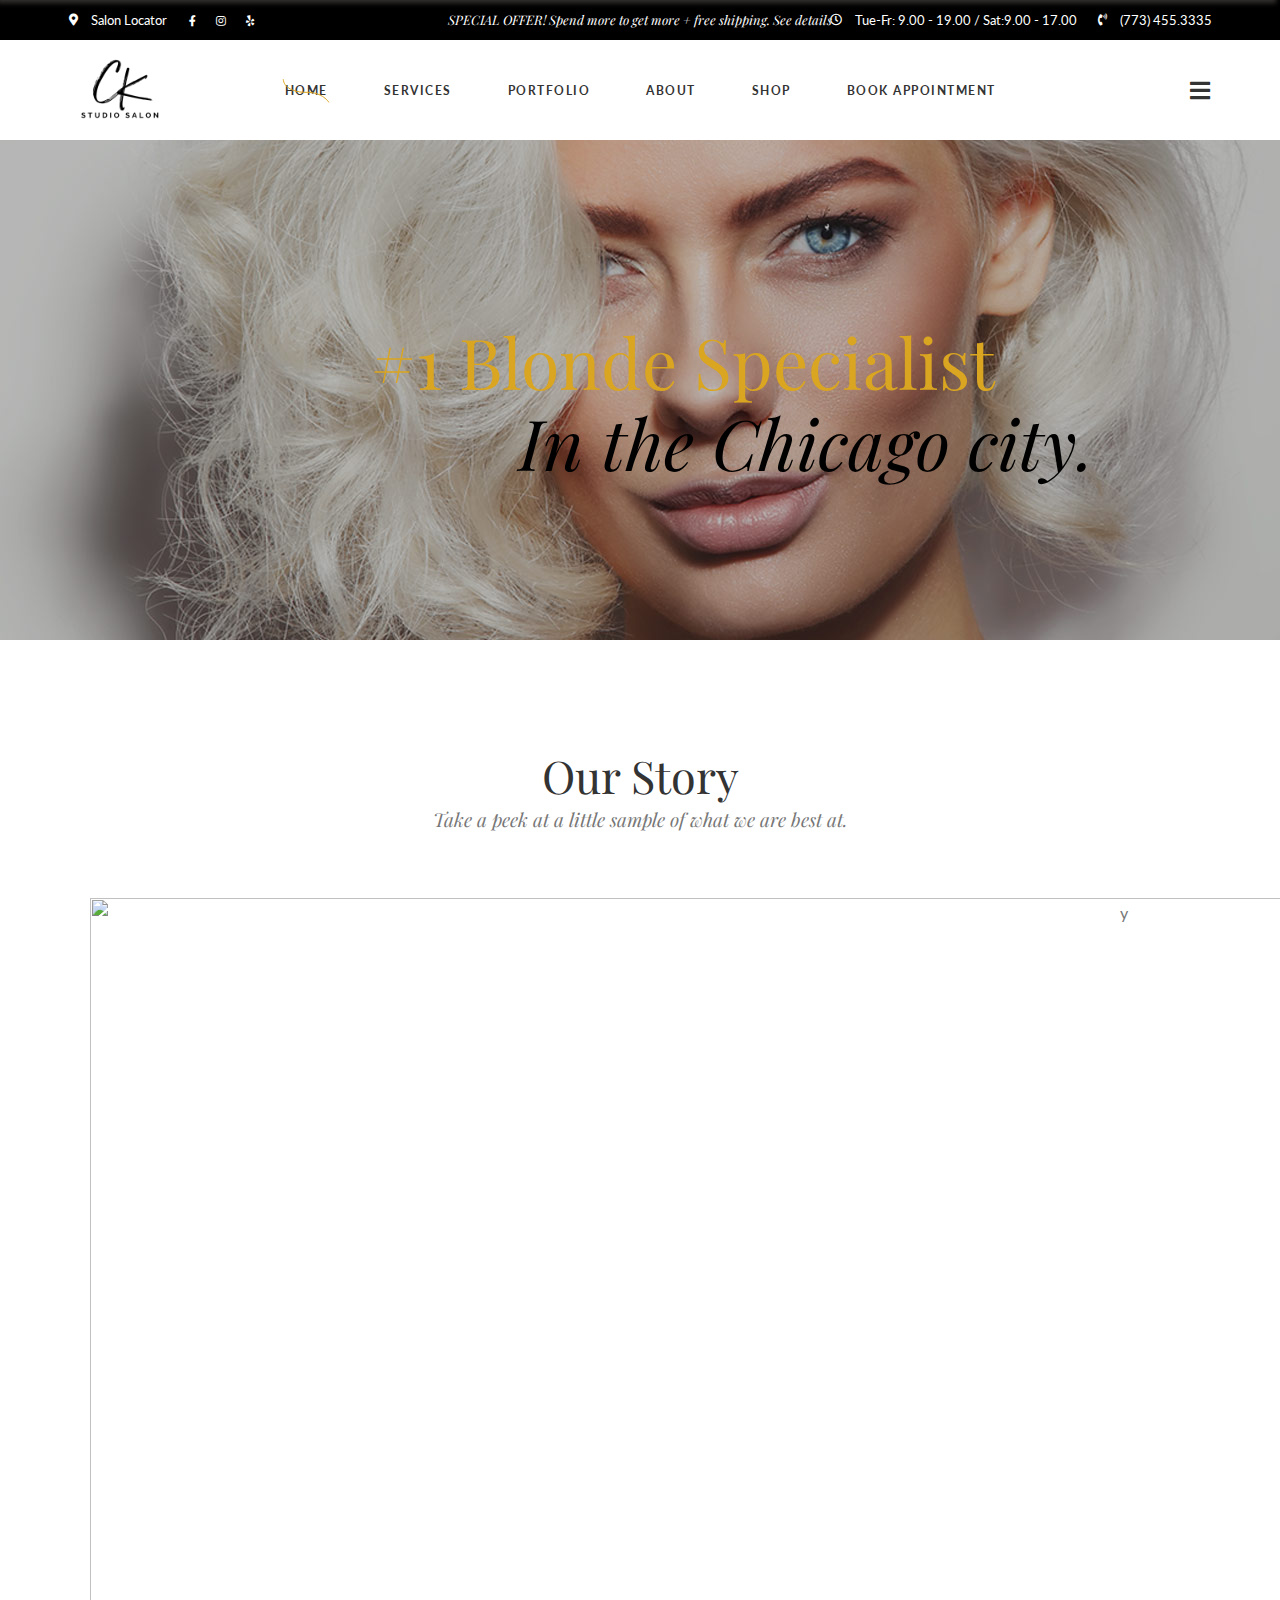
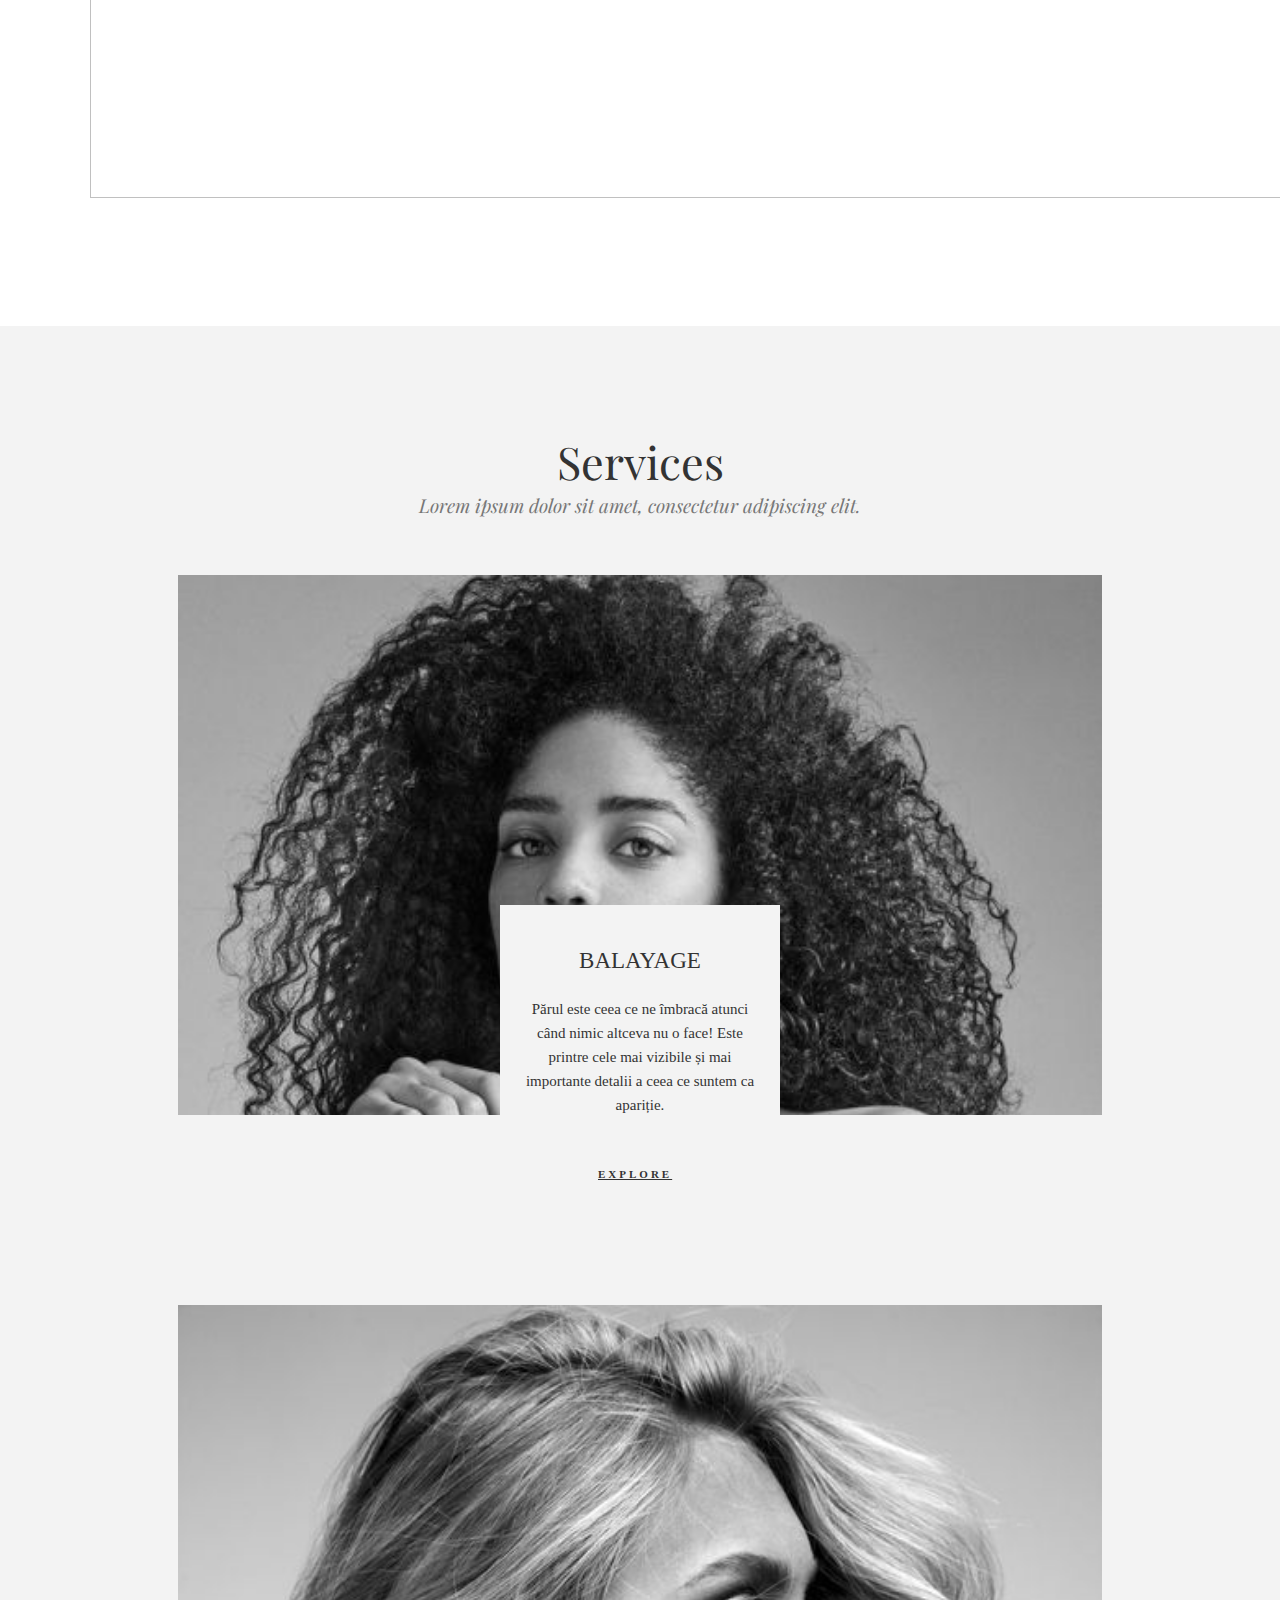
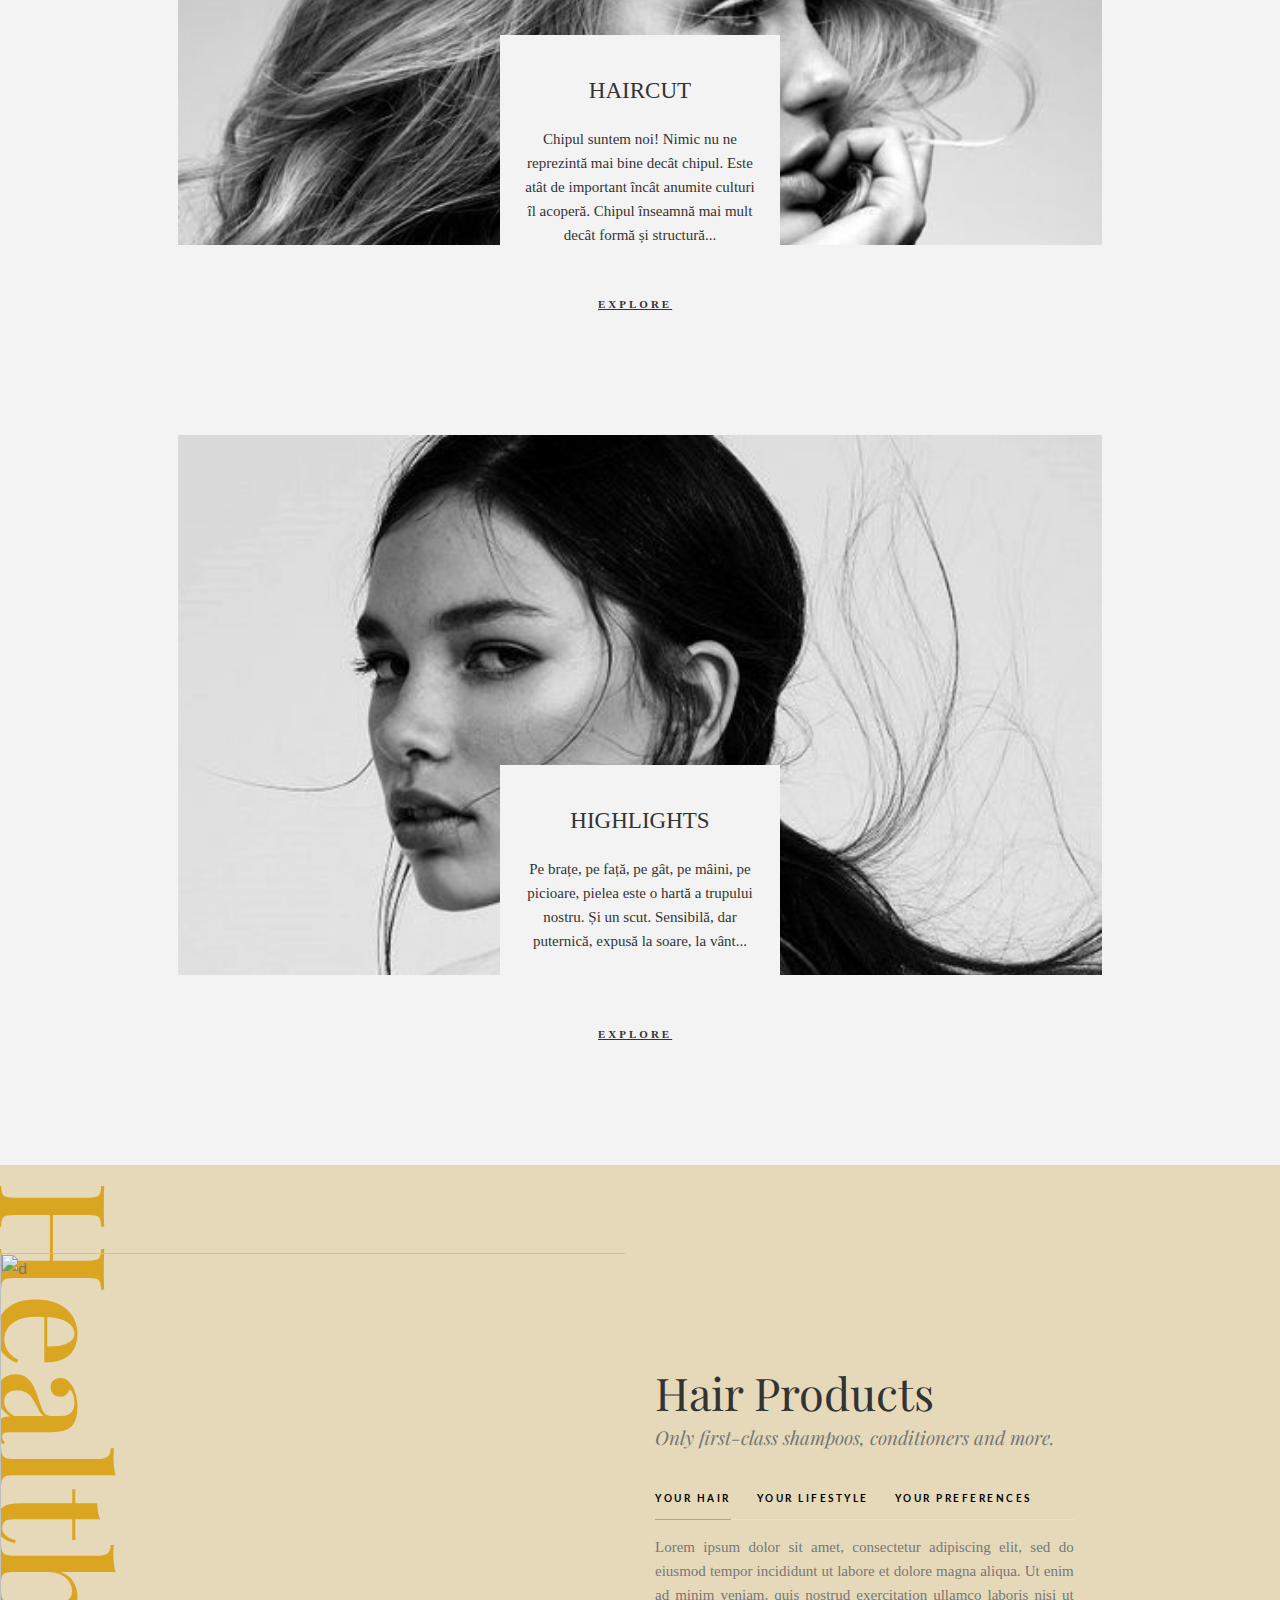
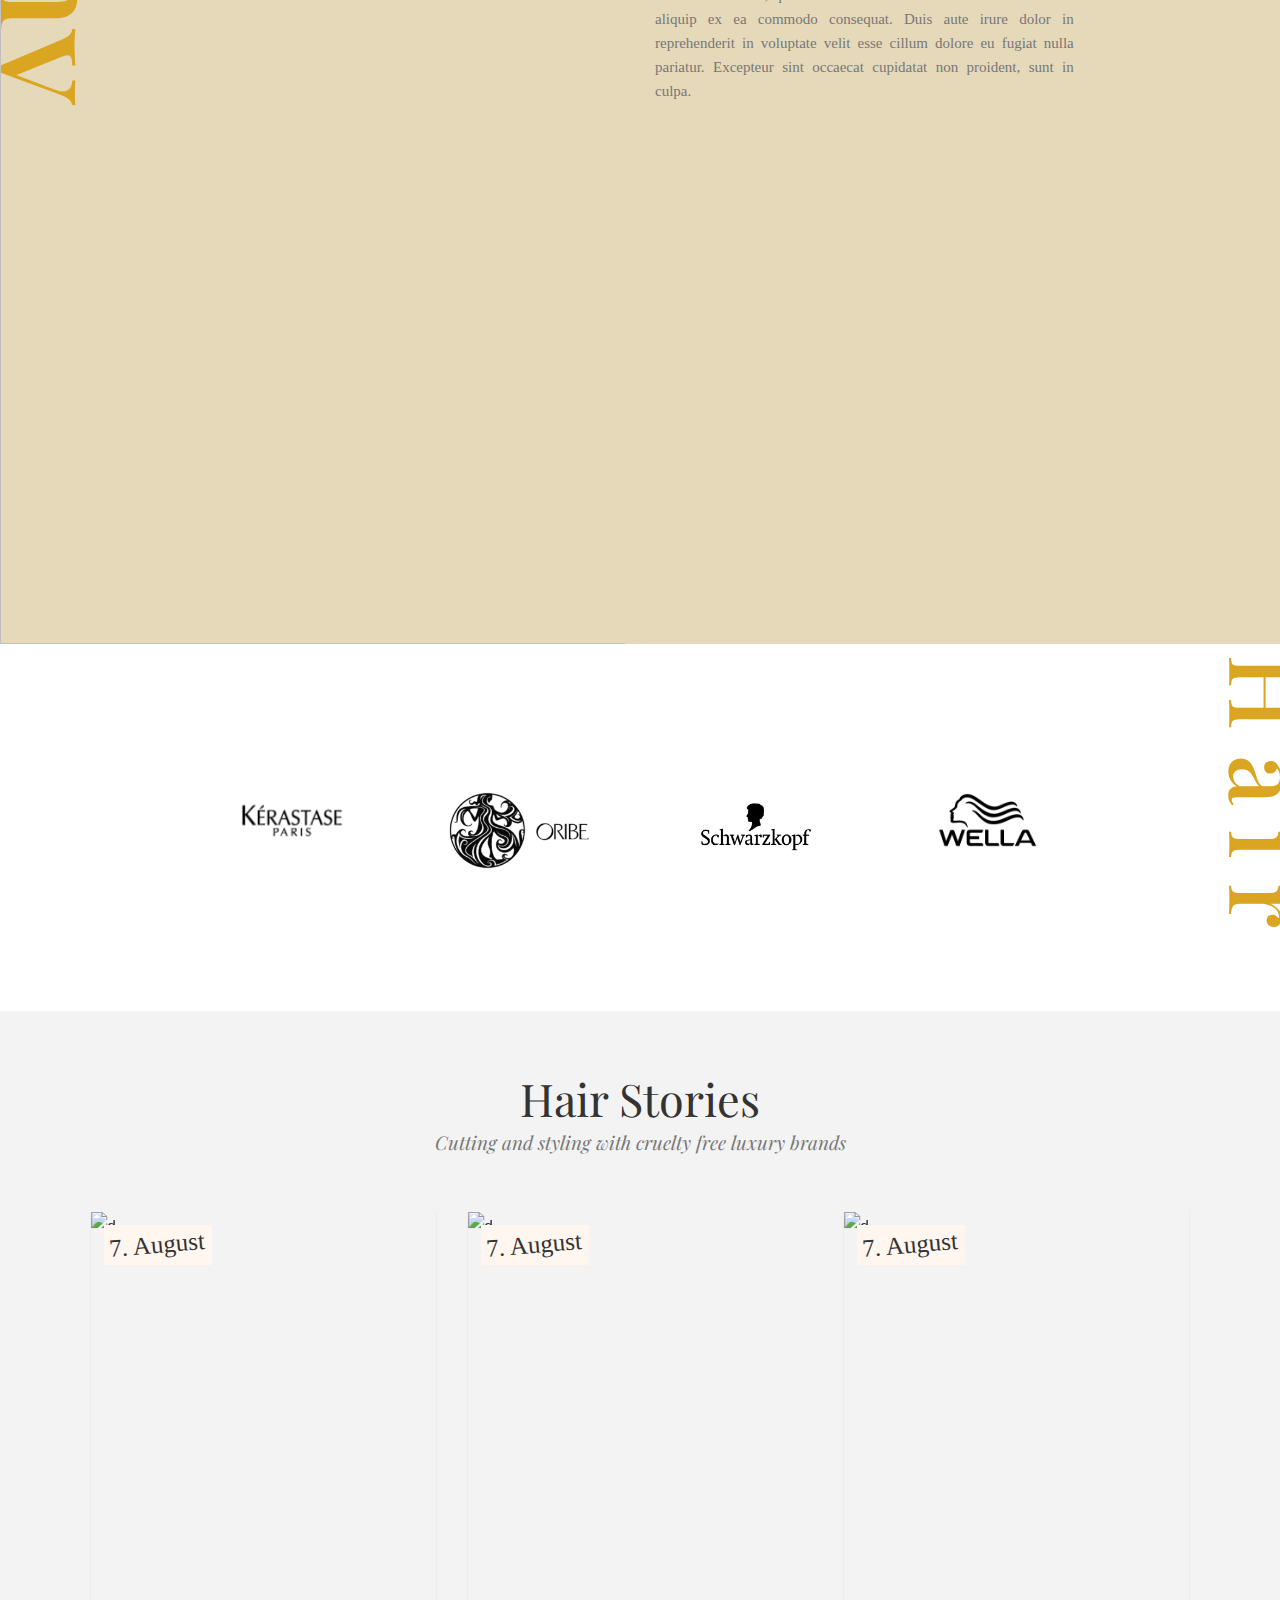
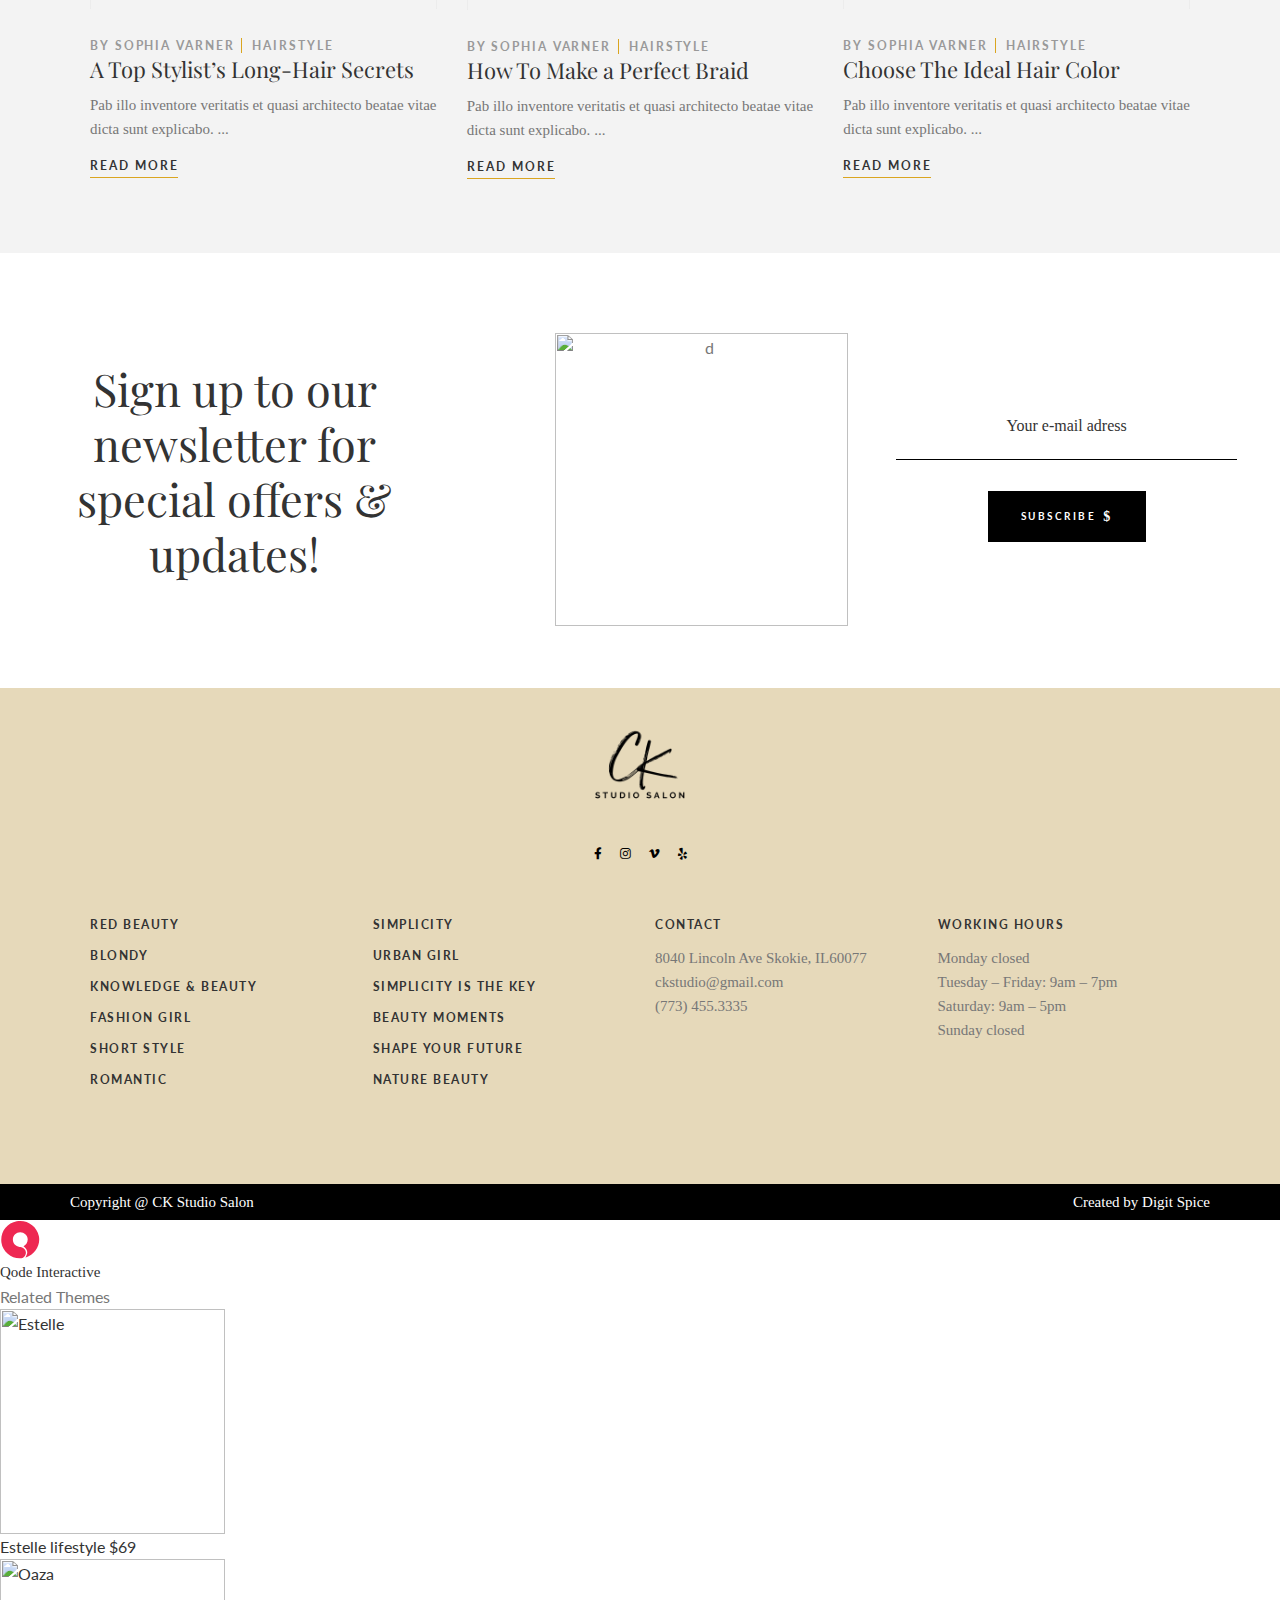
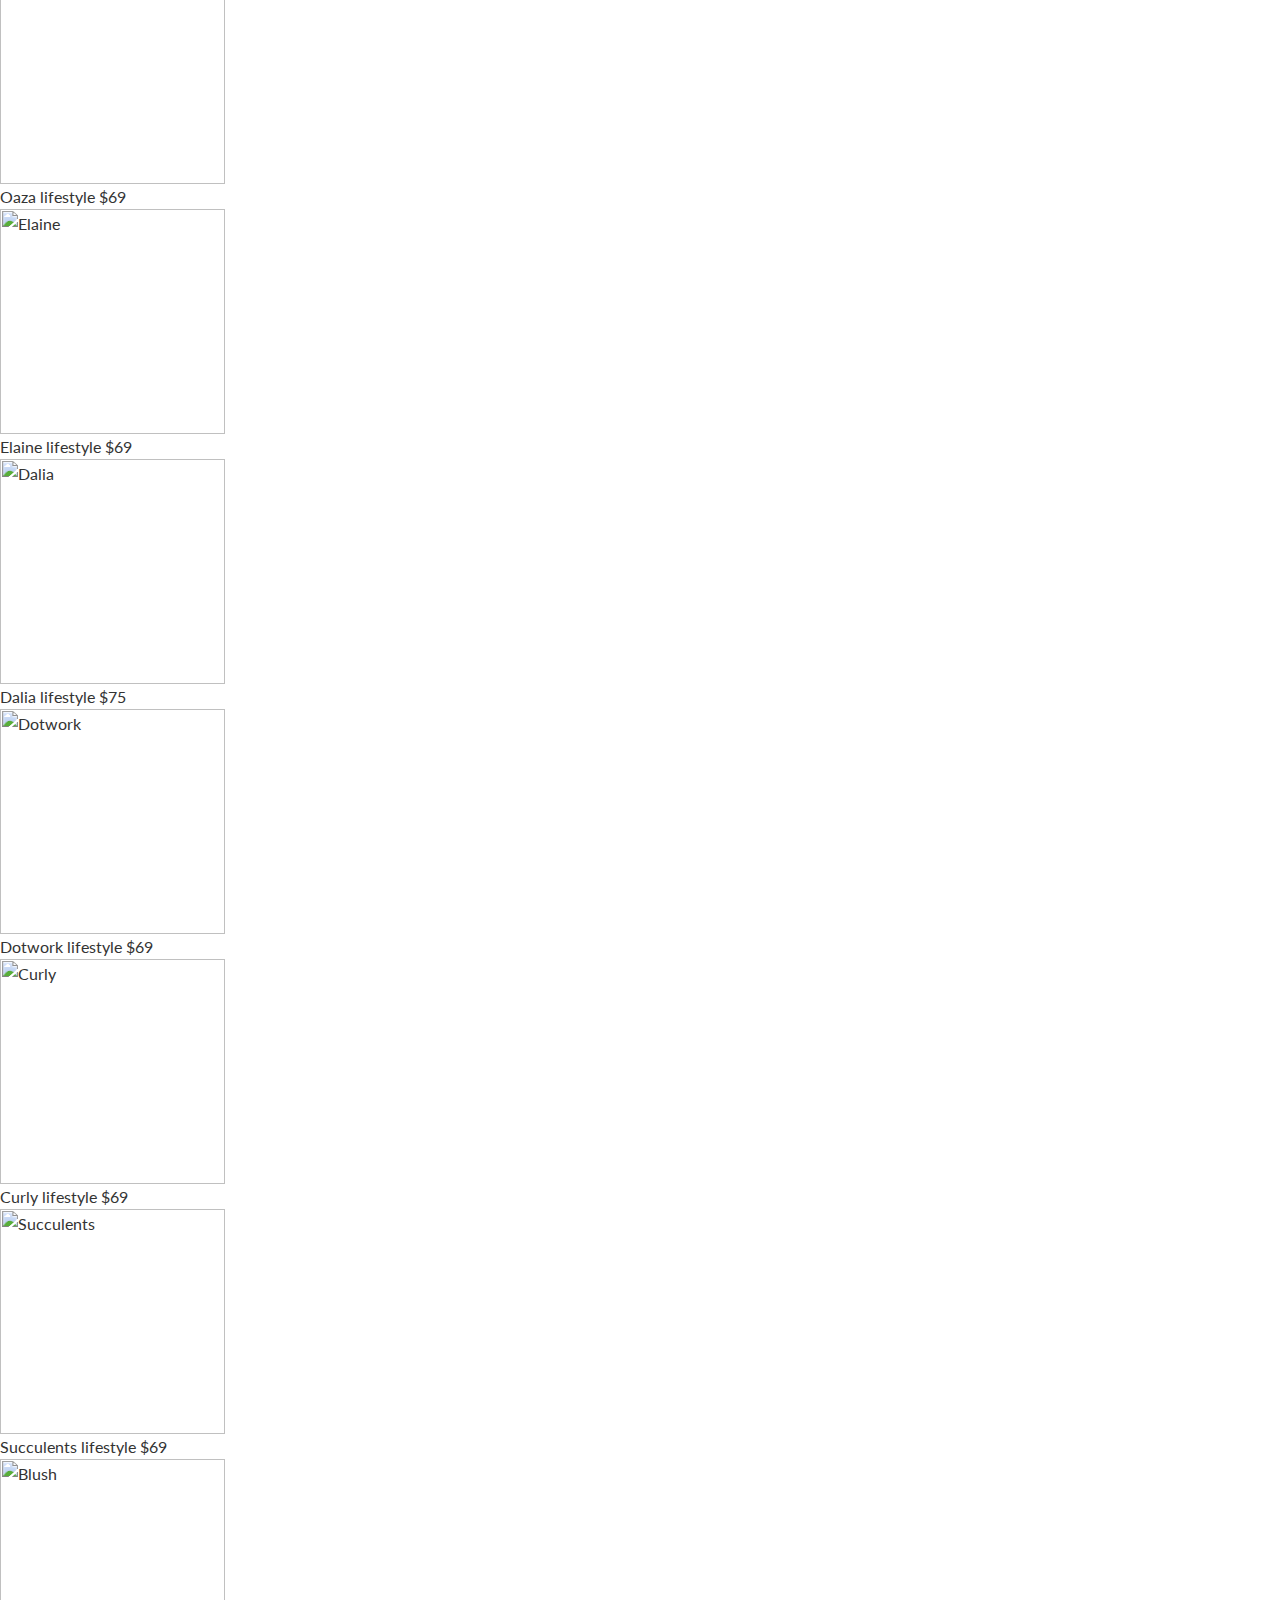
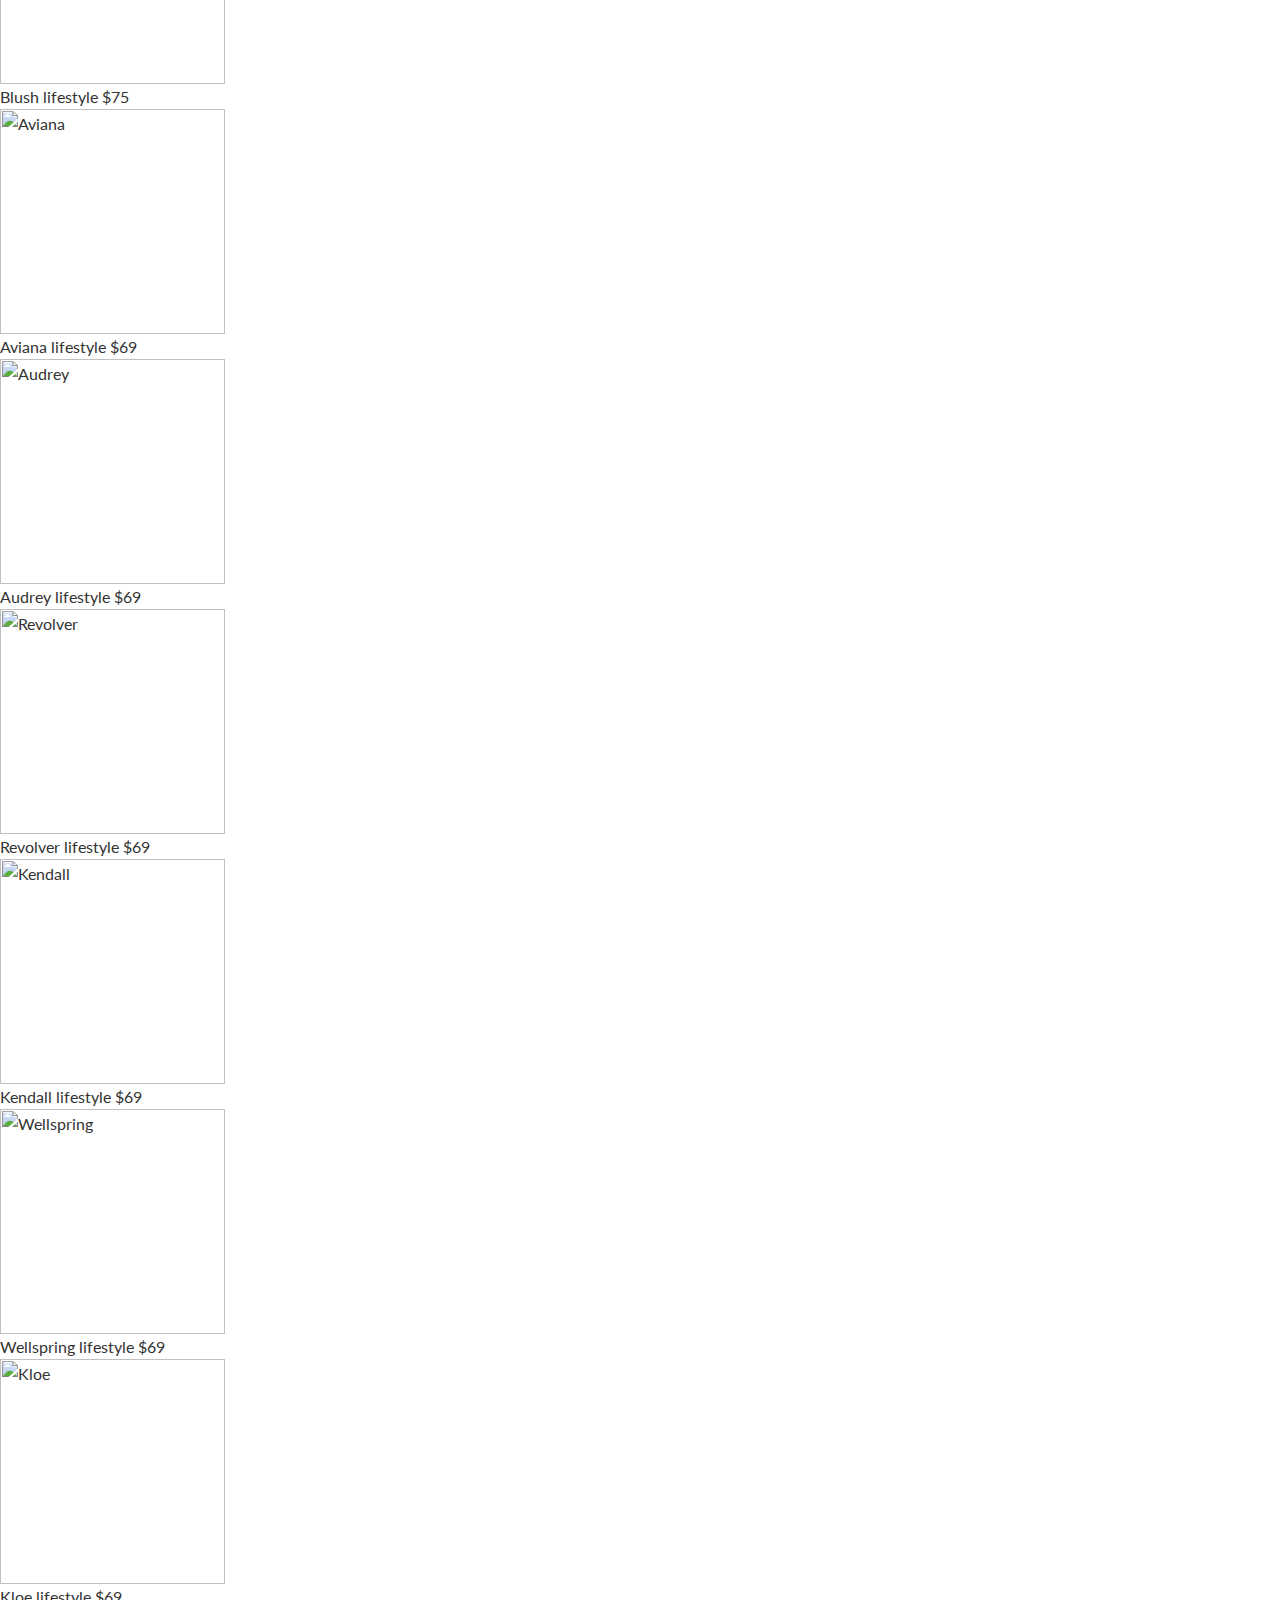
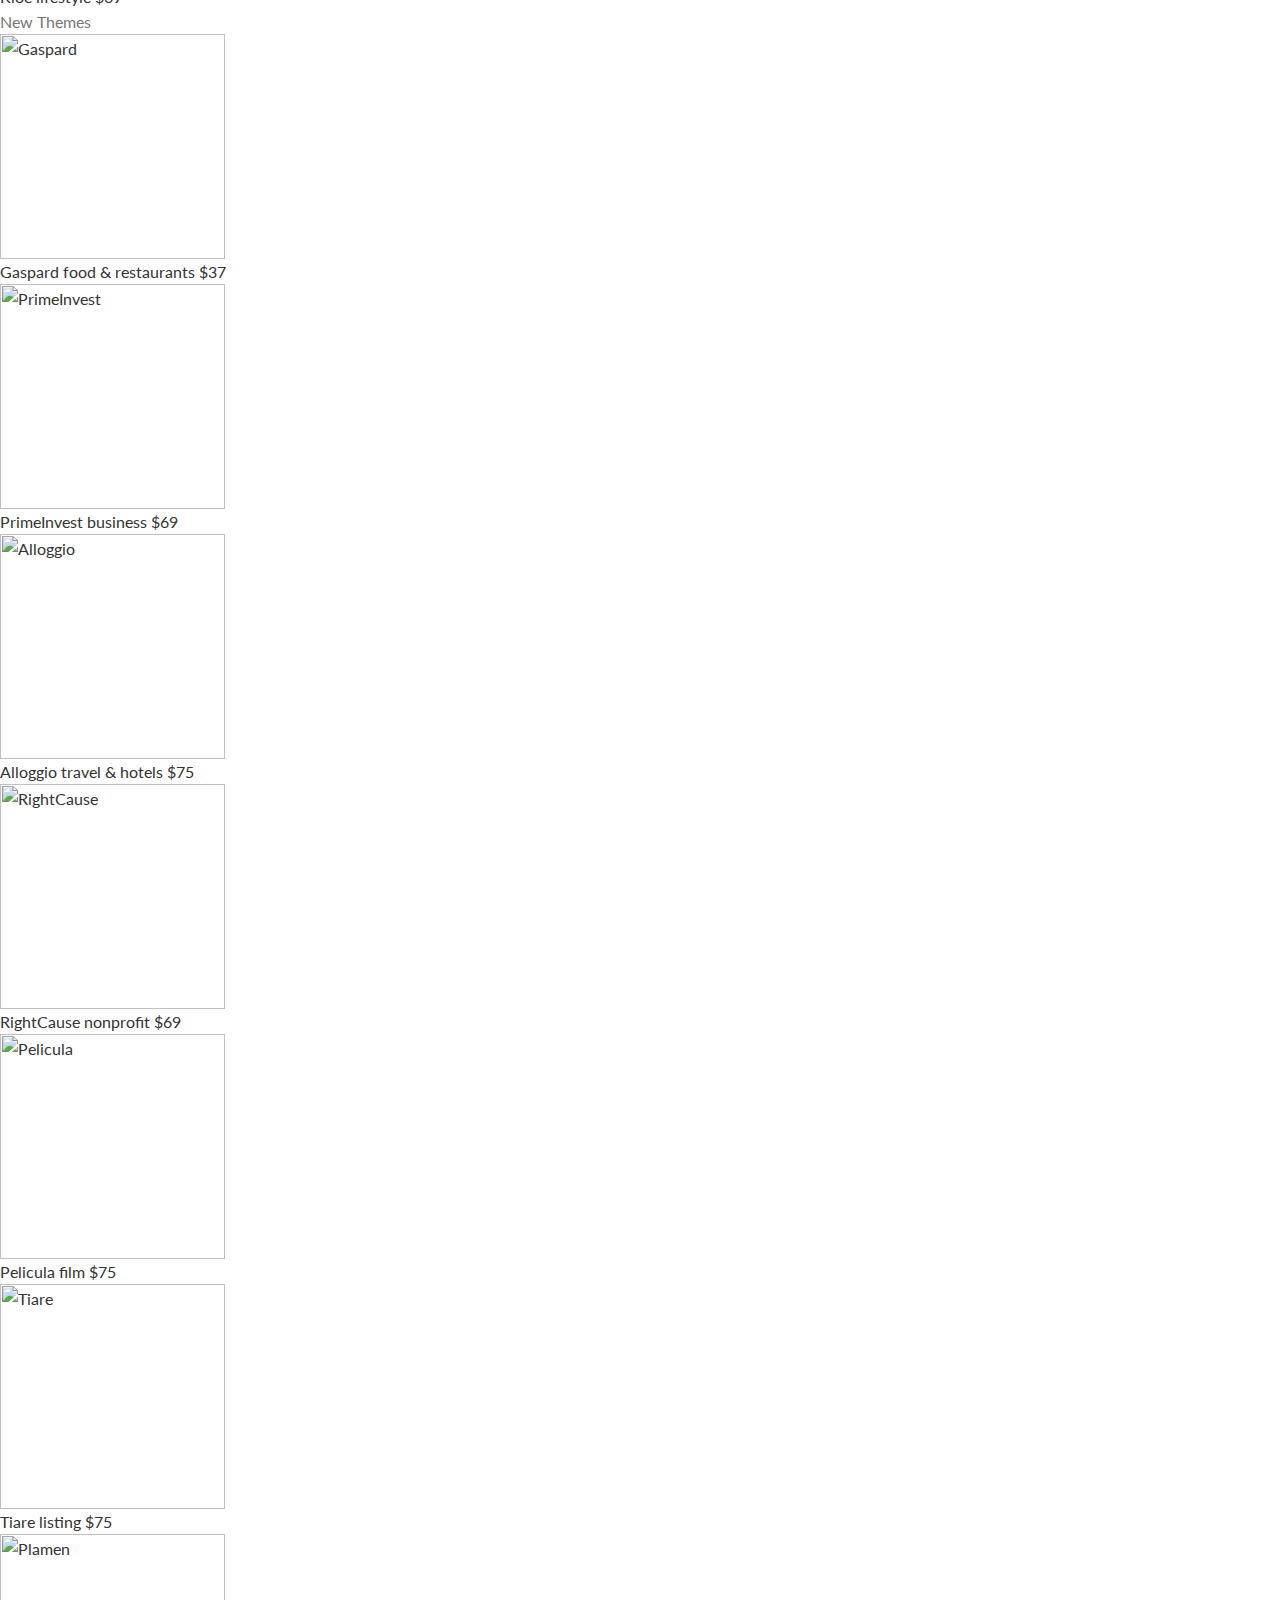
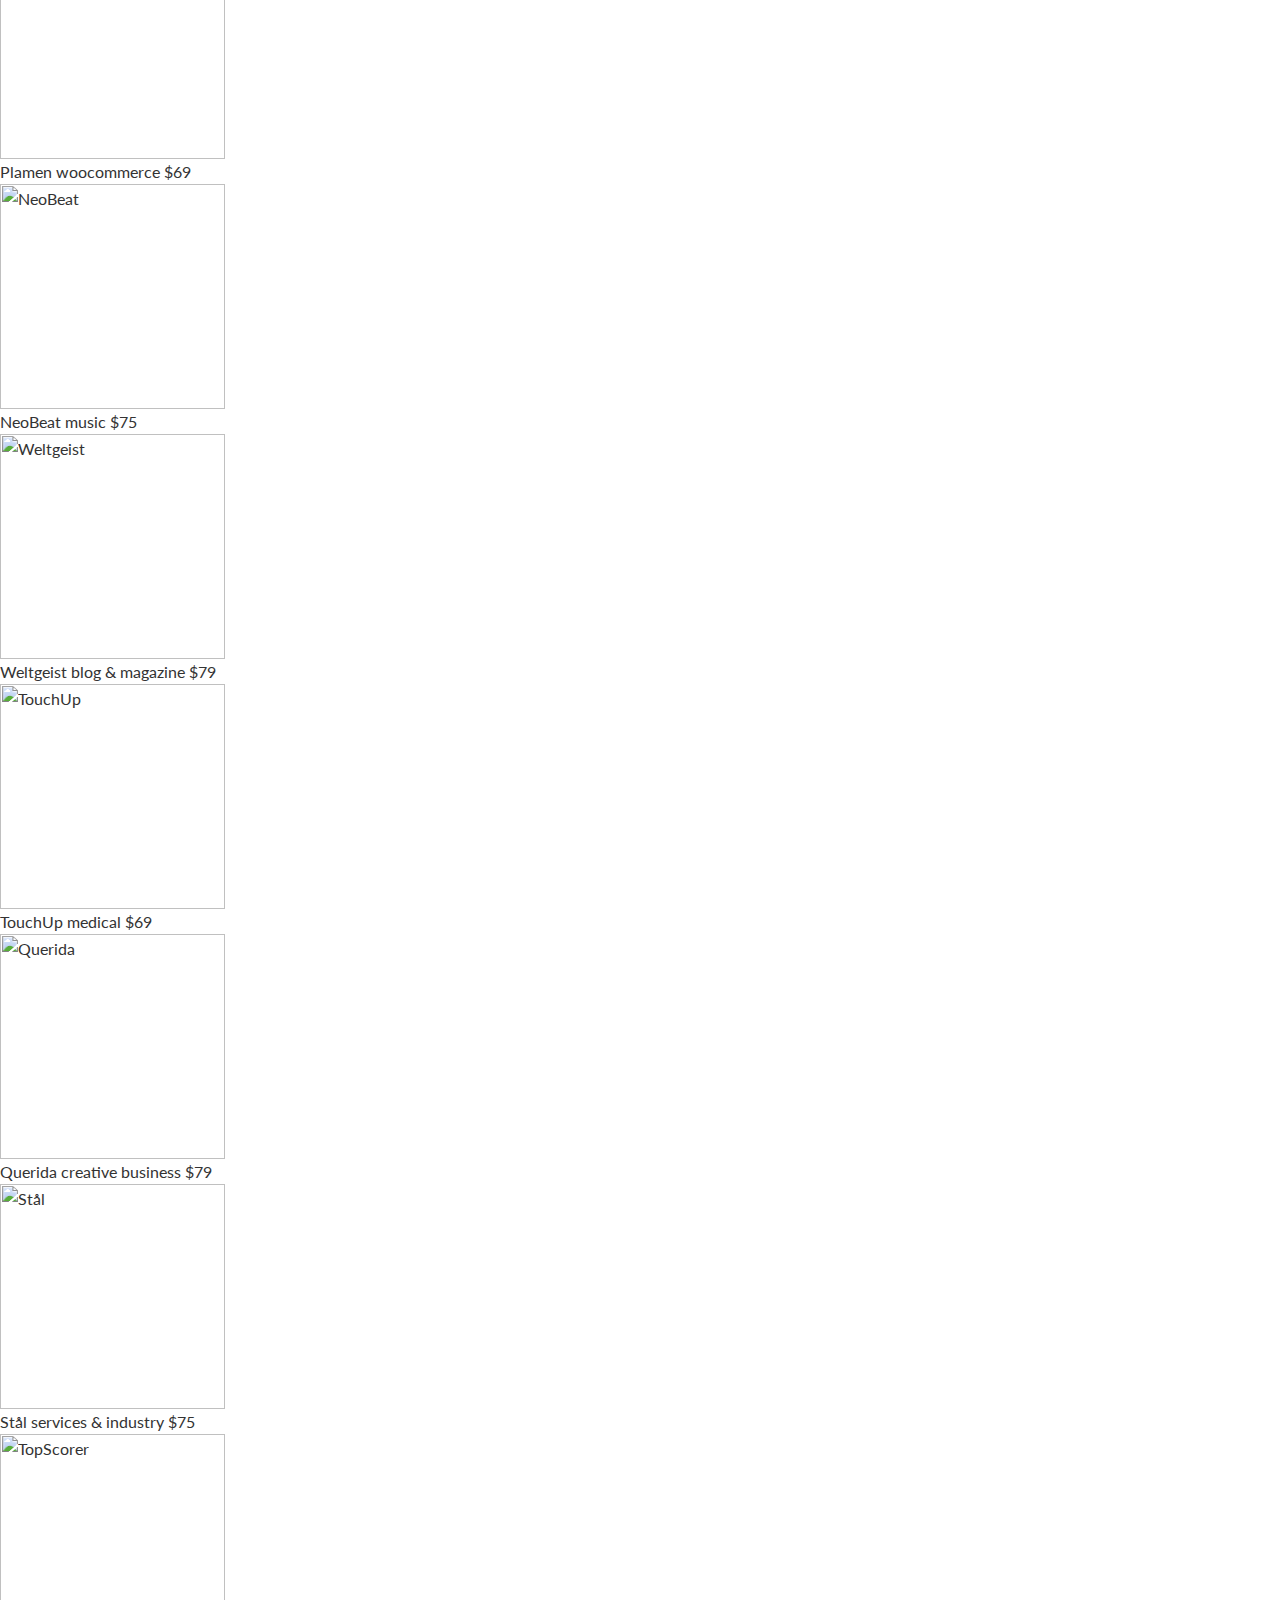
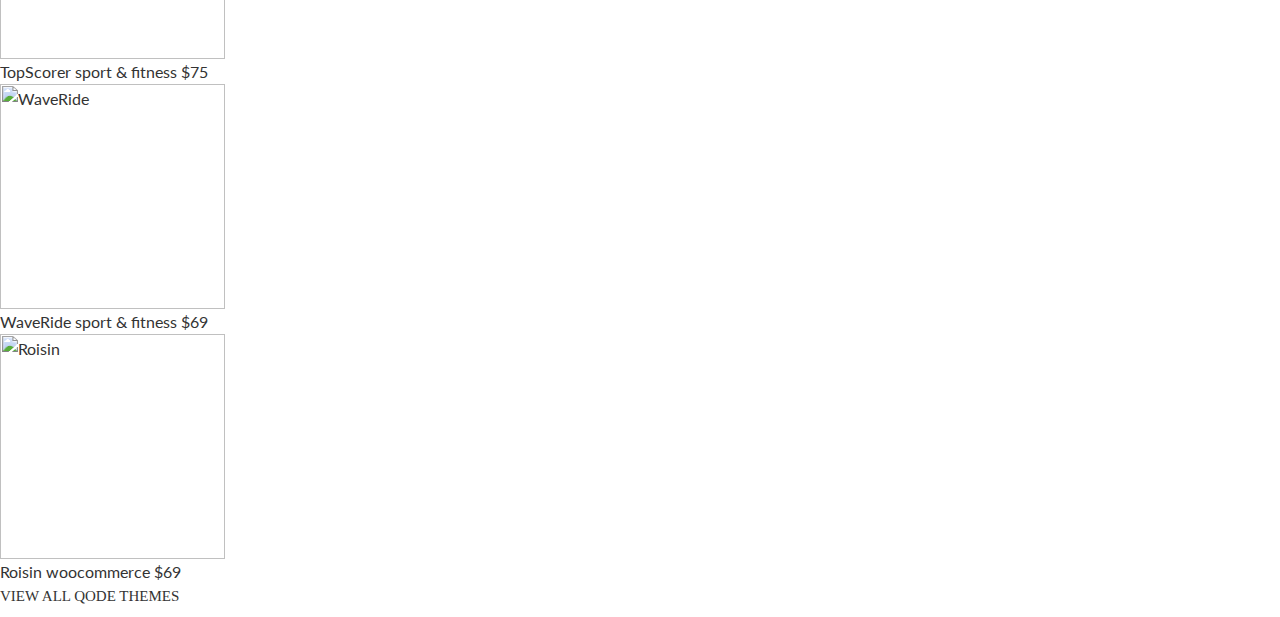
==== index.html @ af86d00f "Updated for client brand logos" ====
<html lang="en-US" class=" js flexbox flexboxlegacy canvas canvastext no-touch hashchange history draganddrop rgba hsla multiplebgs backgroundsize borderimage borderradius boxshadow textshadow opacity cssanimations csscolumns cssgradients cssreflections csstransforms csstransforms3d csstransitions fontface generatedcontent video audio svg inlinesvg svgclippaths js_active  vc_desktop  vc_transform  vc_transform ">
    <head>
        <meta property="og:url" content="">
        <meta property="og:type" content="article">
        <meta property="og:title" content="Hair Stylist">
        <meta property="og:description" content="Best Hair Salon in Chicago IL">
        <meta property="og:image" content="">
        <meta charset="UTF-8">
        <link rel="profile" href="https://gmpg.org/xfn/11">
        <meta name="viewport" content="width=device-width,initial-scale=1,user-scalable=yes">
        <title>CK Studio Salon - Services</title>
        <style type="text/css" media="screen">#ui-datepicker-div.booked_custom_date_picker table.ui-datepicker-calendar tbody td a.ui-state-active,#ui-datepicker-div.booked_custom_date_picker table.ui-datepicker-calendar tbody td a.ui-state-active:hover,body #booked-profile-page input[type=submit].button-primary:hover,body .booked-list-view button.button:hover, body .booked-list-view input[type=submit].button-primary:hover,body table.booked-calendar input[type=submit].button-primary:hover,body .booked-modal input[type=submit].button-primary:hover,body table.booked-calendar th,body table.booked-calendar thead,body table.booked-calendar thead th,body table.booked-calendar .booked-appt-list .timeslot .timeslot-people button:hover,body #booked-profile-page .booked-profile-header,body #booked-profile-page .booked-tabs li.active a,body #booked-profile-page .booked-tabs li.active a:hover,body #booked-profile-page .appt-block .google-cal-button > a:hover,#ui-datepicker-div.booked_custom_date_picker .ui-datepicker-header{ background:#0073AA !important; }body #booked-profile-page input[type=submit].button-primary:hover,body table.booked-calendar input[type=submit].button-primary:hover,body .booked-list-view button.button:hover, body .booked-list-view input[type=submit].button-primary:hover,body .booked-modal input[type=submit].button-primary:hover,body table.booked-calendar th,body table.booked-calendar .booked-appt-list .timeslot .timeslot-people button:hover,body #booked-profile-page .booked-profile-header,body #booked-profile-page .appt-block .google-cal-button > a:hover{ border-color:#0073AA !important; }body table.booked-calendar tr.days,body table.booked-calendar tr.days th,body .booked-calendarSwitcher.calendar,body #booked-profile-page .booked-tabs,#ui-datepicker-div.booked_custom_date_picker table.ui-datepicker-calendar thead,#ui-datepicker-div.booked_custom_date_picker table.ui-datepicker-calendar thead th{ background:#015e8c !important; }body table.booked-calendar tr.days th,body #booked-profile-page .booked-tabs{ border-color:#015e8c !important; }#ui-datepicker-div.booked_custom_date_picker table.ui-datepicker-calendar tbody td.ui-datepicker-today a,#ui-datepicker-div.booked_custom_date_picker table.ui-datepicker-calendar tbody td.ui-datepicker-today a:hover,body #booked-profile-page input[type=submit].button-primary,body table.booked-calendar input[type=submit].button-primary,body .booked-list-view button.button, body .booked-list-view input[type=submit].button-primary,body .booked-list-view button.button, body .booked-list-view input[type=submit].button-primary,body .booked-modal input[type=submit].button-primary,body table.booked-calendar .booked-appt-list .timeslot .timeslot-people button,body #booked-profile-page .booked-profile-appt-list .appt-block.approved .status-block,body #booked-profile-page .appt-block .google-cal-button > a,body .booked-modal p.booked-title-bar,body table.booked-calendar td:hover .date span,body .booked-list-view a.booked_list_date_picker_trigger.booked-dp-active,body .booked-list-view a.booked_list_date_picker_trigger.booked-dp-active:hover,.booked-ms-modal .booked-book-appt /* Multi-Slot Booking */{ background:#56C477; }body #booked-profile-page input[type=submit].button-primary,body table.booked-calendar input[type=submit].button-primary,body .booked-list-view button.button, body .booked-list-view input[type=submit].button-primary,body .booked-list-view button.button, body .booked-list-view input[type=submit].button-primary,body .booked-modal input[type=submit].button-primary,body #booked-profile-page .appt-block .google-cal-button > a,body table.booked-calendar .booked-appt-list .timeslot .timeslot-people button,body .booked-list-view a.booked_list_date_picker_trigger.booked-dp-active,body .booked-list-view a.booked_list_date_picker_trigger.booked-dp-active:hover{ border-color:#56C477; }body .booked-modal .bm-window p i.fa,body .booked-modal .bm-window a,body .booked-appt-list .booked-public-appointment-title,body .booked-modal .bm-window p.appointment-title,.booked-ms-modal.visible:hover .booked-book-appt{ color:#56C477; }.booked-appt-list .timeslot.has-title .booked-public-appointment-title { color:inherit; }</style><style type="text/css" data-type="vc_shortcodes-custom-css">.vc_custom_1565775804447{padding-top: 108px !important;padding-bottom: 128px !important;}.vc_custom_1565776200757{padding-top: 108px !important;}.vc_custom_1565776392059{padding-top: 20px !important;padding-bottom: 56px !important;}.vc_custom_1566375035101{padding-top: 113px !important;padding-bottom: 63px !important;}.vc_custom_1566379759890{padding-top: 130px !important;padding-bottom: 54px !important;}.vc_custom_1567413744967{padding-top: 128px !important;padding-right: 0px !important;padding-bottom: 125px !important;padding-left: 0px !important;}</style>
        
      
        <link rel="dns-prefetch" href="//export.qodethemes.com">
        <link rel="dns-prefetch" href="//maps.googleapis.com">
        <link rel="dns-prefetch" href="//static.zdassets.com">
        <link rel="dns-prefetch" href="//fonts.googleapis.com">
        <link rel="dns-prefetch" href="//s.w.org">
        
        <script type="text/javascript">
                    window._wpemojiSettings = {"baseUrl":"https:\/\/s.w.org\/images\/core\/emoji\/12.0.0-1\/72x72\/","ext":".png","svgUrl":"https:\/\/s.w.org\/images\/core\/emoji\/12.0.0-1\/svg\/","svgExt":".svg","source":{"concatemoji":"https:\/\/lella.qodeinteractive.com\/wp-includes\/js\/wp-emoji-release.min.js?ver=5.2.6"}};
                    !function(a,b,c){function d(a,b){var c=String.fromCharCode;l.clearRect(0,0,k.width,k.height),l.fillText(c.apply(this,a),0,0);var d=k.toDataURL();l.clearRect(0,0,k.width,k.height),l.fillText(c.apply(this,b),0,0);var e=k.toDataURL();return d===e}function e(a){var b;if(!l||!l.fillText)return!1;switch(l.textBaseline="top",l.font="600 32px Arial",a){case"flag":return!(b=d([55356,56826,55356,56819],[55356,56826,8203,55356,56819]))&&(b=d([55356,57332,56128,56423,56128,56418,56128,56421,56128,56430,56128,56423,56128,56447],[55356,57332,8203,56128,56423,8203,56128,56418,8203,56128,56421,8203,56128,56430,8203,56128,56423,8203,56128,56447]),!b);case"emoji":return b=d([55357,56424,55356,57342,8205,55358,56605,8205,55357,56424,55356,57340],[55357,56424,55356,57342,8203,55358,56605,8203,55357,56424,55356,57340]),!b}return!1}function f(a){var c=b.createElement("script");c.src=a,c.defer=c.type="text/javascript",b.getElementsByTagName("head")[0].appendChild(c)}var g,h,i,j,k=b.createElement("canvas"),l=k.getContext&&k.getContext("2d");for(j=Array("flag","emoji"),c.supports={everything:!0,everythingExceptFlag:!0},i=0;i<j.length;i++)c.supports[j[i]]=e(j[i]),c.supports.everything=c.supports.everything&&c.supports[j[i]],"flag"!==j[i]&&(c.supports.everythingExceptFlag=c.supports.everythingExceptFlag&&c.supports[j[i]]);c.supports.everythingExceptFlag=c.supports.everythingExceptFlag&&!c.supports.flag,c.DOMReady=!1,c.readyCallback=function(){c.DOMReady=!0},c.supports.everything||(h=function(){c.readyCallback()},b.addEventListener?(b.addEventListener("DOMContentLoaded",h,!1),a.addEventListener("load",h,!1)):(a.attachEvent("onload",h),b.attachEvent("onreadystatechange",function(){"complete"===b.readyState&&c.readyCallback()})),g=c.source||{},g.concatemoji?f(g.concatemoji):g.wpemoji&&g.twemoji&&(f(g.twemoji),f(g.wpemoji)))}(window,document,window._wpemojiSettings);
                </script><script src="https://lella.qodeinteractive.com/wp-includes/js/wp-emoji-release.min.js?ver=5.2.6" type="text/javascript" defer=""></script>
        <style type="text/css">
        img.wp-smiley,
        img.emoji {
            display: inline !important;
            border: none !important;
            box-shadow: none !important;
            height: 1em !important;
            width: 1em !important;
            margin: 0 .07em !important;
            vertical-align: -0.1em !important;
            background: none !important;
            padding: 0 !important;
        }
        </style>
        <link rel="stylesheet" href="content/cache/minify/62bb8.css" media="all">
        <link rel="stylesheet" id="rabbit_css-css" href="https://export.qodethemes.com/_toolbar/assets/css/rbt-modules.css?ver=5.2.6" type="text/css" media="all">
        <link rel="stylesheet" href="content/cache/minify/edd85.css" media="all">
        <style id="rs-plugin-settings-inline-css" type="text/css">
        #rs-demo-id {}
        .lella2.tparrows {
          background: transparent 
        }
        
        .lella2.tparrows:hover {
          background: transparent
        }
          
        .lella2.tparrows:before {
          font-family:'LinearIcons-Free';
          color: #fff;
          font-size:40px;
          transition: transform .25s ease-in-out
        }
        
        .lella2.tparrows:hover:before {
          transform: translateX(0)
        }
        
        .lella2.tparrows.tp-leftarrow:before {  
          content:'\e879';
        }
        
        .lella2.tparrows.tp-leftarrow:hover:before {  
          transform: translateX(-3px)
        }
        
        .lella2.tparrows.tp-rightarrow:before {  
          content:'\e87a';
        }
        
        .lella2.tparrows.tp-rightarrow:hover:before {
          transform: translateX(3px)
        }
        .tp-bullet {
          display: inline-block;
          vertical-align: middle;
          padding: 0;
          margin: 0 6px;
          background: transparent;
          border: 0;
          border-radius: 0;
          outline: none;
          -webkit-appearance: none;
        }
        
        .tp-bullet span {
          position: relative;
          display: inline-block;
          vertical-align: middle;
          width: 14px;
          height: 14px;
          border-radius: 3em;
          background-color: transparent;
          border: 1px solid goldenrod;
          box-sizing: border-box;
        
          transition: background-color .2s ease-out, border .2s ease-out;
        }
        
        .tp-bullet span:after {
          content: '';
          display: block;
          width: 2px;
          height: 2px;
          position: absolute;
          top: 50%;
          left: 50%;
          transform: translateX(-50%) translateY(-50%);
          background-color: goldenrod;
        
          transition: background-color .2s ease-out;
        }
        
        .tp-bullet:hover,
        .tp-bullet.selected {
          background-color: transparent;
        }
        
        .tp-bullet:hover span,
        .tp-bullet.selected span {
          background-color: goldenrod;
        }
        
        
        .tp-bullet:hover span:after,
        .tp-bullet.selected span:after {
          background-color: #fff;
        }
        </style>
        <style id="woocommerce-inline-inline-css" type="text/css">
        .woocommerce form .form-row .required { visibility: visible; }
        </style>
        <link rel="stylesheet" href="content/cache/minify/c2b2b.css" media="all">
        <style id="lella-elated-woo-inline-css" type="text/css">
        .page-id-311 .eltdf-top-bar { background-color: rgba(0, 0, 0, 1);}.page-id-311 .eltdf-content .eltdf-content-inner > .eltdf-container > .eltdf-container-inner, .page-id-311 .eltdf-content .eltdf-content-inner > .eltdf-full-width > .eltdf-full-width-inner { padding: 0px 0 0 0;}.page-id-311 .eltdf-content .eltdf-content-inner > .eltdf-container > .eltdf-container-inner, .page-id-311 .eltdf-content .eltdf-content-inner > .eltdf-full-width > .eltdf-full-width-inner { padding: 0px 0 0 0;}.page-id-311 .eltdf-page-header .eltdf-menu-area { height: 100px !important;}
        </style>
        <link rel="stylesheet" href="content/cache/minify/cfd47.css" media="all">
        <link rel="stylesheet" id="lella-elated-google-fonts-css" href="https://fonts.googleapis.com/css?family=Playfair+Display%3A300%2C400%2C400i%2C700%2C700i%7CLato%3A300%2C400%2C400i%2C700%2C700i%7CPT+Sans+Narrow%3A300%2C400%2C400i%2C700%2C700i%7COpen+Sans%3A300%2C400%2C400i%2C700%2C700i&amp;subset=latin-ext&amp;ver=1.0.0" type="text/css" media="all">
        <!--[if lt IE 9]>
        <link rel='stylesheet' id='vc_lte_ie9-css'  href='https://lella.qodeinteractive.com/wp-content/plugins/js_composer/assets/css/vc_lte_ie9.min.css' type='text/css' media='screen' />
        <![endif]-->
        <link rel="stylesheet" href="content/cache/minify/e7b8b.css" media="all">
        <script src="content/cache/minify/2044c.js"></script>
        <script type="text/javascript">
        /* <![CDATA[ */
        var wc_add_to_cart_params = {"ajax_url":"\/wp-admin\/admin-ajax.php","wc_ajax_url":"\/?wc-ajax=%%endpoint%%","i18n_view_cart":"View cart","cart_url":"https:\/\/lella.qodeinteractive.com\/cart\/","is_cart":"","cart_redirect_after_add":"no"};
        /* ]]> */
        </script>
        <script src="content/cache/minify/f1253.js"></script>
        <script type="text/javascript">
        var mejsL10n = {"language":"en","strings":{"mejs.install-flash":"You are using a browser that does not have Flash player enabled or installed. Please turn on your Flash player plugin or download the latest version from https:\/\/get.adobe.com\/flashplayer\/","mejs.fullscreen-off":"Turn off Fullscreen","mejs.fullscreen-on":"Go Fullscreen","mejs.download-video":"Download Video","mejs.fullscreen":"Fullscreen","mejs.time-jump-forward":["Jump forward 1 second","Jump forward %1 seconds"],"mejs.loop":"Toggle Loop","mejs.play":"Play","mejs.pause":"Pause","mejs.close":"Close","mejs.time-slider":"Time Slider","mejs.time-help-text":"Use Left\/Right Arrow keys to advance one second, Up\/Down arrows to advance ten seconds.","mejs.time-skip-back":["Skip back 1 second","Skip back %1 seconds"],"mejs.captions-subtitles":"Captions\/Subtitles","mejs.captions-chapters":"Chapters","mejs.none":"None","mejs.mute-toggle":"Mute Toggle","mejs.volume-help-text":"Use Up\/Down Arrow keys to increase or decrease volume.","mejs.unmute":"Unmute","mejs.mute":"Mute","mejs.volume-slider":"Volume Slider","mejs.video-player":"Video Player","mejs.audio-player":"Audio Player","mejs.ad-skip":"Skip ad","mejs.ad-skip-info":["Skip in 1 second","Skip in %1 seconds"],"mejs.source-chooser":"Source Chooser","mejs.stop":"Stop","mejs.speed-rate":"Speed Rate","mejs.live-broadcast":"Live Broadcast","mejs.afrikaans":"Afrikaans","mejs.albanian":"Albanian","mejs.arabic":"Arabic","mejs.belarusian":"Belarusian","mejs.bulgarian":"Bulgarian","mejs.catalan":"Catalan","mejs.chinese":"Chinese","mejs.chinese-simplified":"Chinese (Simplified)","mejs.chinese-traditional":"Chinese (Traditional)","mejs.croatian":"Croatian","mejs.czech":"Czech","mejs.danish":"Danish","mejs.dutch":"Dutch","mejs.english":"English","mejs.estonian":"Estonian","mejs.filipino":"Filipino","mejs.finnish":"Finnish","mejs.french":"French","mejs.galician":"Galician","mejs.german":"German","mejs.greek":"Greek","mejs.haitian-creole":"Haitian Creole","mejs.hebrew":"Hebrew","mejs.hindi":"Hindi","mejs.hungarian":"Hungarian","mejs.icelandic":"Icelandic","mejs.indonesian":"Indonesian","mejs.irish":"Irish","mejs.italian":"Italian","mejs.japanese":"Japanese","mejs.korean":"Korean","mejs.latvian":"Latvian","mejs.lithuanian":"Lithuanian","mejs.macedonian":"Macedonian","mejs.malay":"Malay","mejs.maltese":"Maltese","mejs.norwegian":"Norwegian","mejs.persian":"Persian","mejs.polish":"Polish","mejs.portuguese":"Portuguese","mejs.romanian":"Romanian","mejs.russian":"Russian","mejs.serbian":"Serbian","mejs.slovak":"Slovak","mejs.slovenian":"Slovenian","mejs.spanish":"Spanish","mejs.swahili":"Swahili","mejs.swedish":"Swedish","mejs.tagalog":"Tagalog","mejs.thai":"Thai","mejs.turkish":"Turkish","mejs.ukrainian":"Ukrainian","mejs.vietnamese":"Vietnamese","mejs.welsh":"Welsh","mejs.yiddish":"Yiddish"}};
        </script>
        <script src="content/cache/minify/864c2.js"></script>
        <script type="text/javascript">
        /* <![CDATA[ */
        var _wpmejsSettings = {"pluginPath":"\/wp-includes\/js\/mediaelement\/","classPrefix":"mejs-","stretching":"responsive"};
        /* ]]> */
        </script>
        <link rel="https://api.w.org/" href="https://lella.qodeinteractive.com/wp-json/">
        
        <link rel="canonical" href="">
        <link rel="shortlink" href="">
        
        
    
        
         <noscript><style>.woocommerce-product-gallery{ opacity: 1 !important; }</style></noscript>
        <meta name="generator" content="">
        <meta name="generator" content="">
        <link rel="icon" href="" sizes="32x32">
        <link rel="icon" href="" sizes="192x192">
        <link rel="apple-touch-icon-precomposed" href="">
        <meta name="msapplication-TileImage" content="">
        <script type="text/javascript">function setREVStartSize(a){try{var b,c=document.getElementById(a.c).parentNode.offsetWidth;if(c=0===c||isNaN(c)?window.innerWidth:c,a.tabw=void 0===a.tabw?0:parseInt(a.tabw),a.thumbw=void 0===a.thumbw?0:parseInt(a.thumbw),a.tabh=void 0===a.tabh?0:parseInt(a.tabh),a.thumbh=void 0===a.thumbh?0:parseInt(a.thumbh),a.tabhide=void 0===a.tabhide?0:parseInt(a.tabhide),a.thumbhide=void 0===a.thumbhide?0:parseInt(a.thumbhide),a.mh=void 0===a.mh||""==a.mh?0:a.mh,"fullscreen"===a.layout||"fullscreen"===a.l)b=Math.max(a.mh,window.innerHeight);else{for(var d in a.gw=Array.isArray(a.gw)?a.gw:[a.gw],a.rl)(void 0===a.gw[d]||0===a.gw[d])&&(a.gw[d]=a.gw[d-1]);for(var d in a.gh=void 0===a.el||""===a.el||Array.isArray(a.el)&&0==a.el.length?a.gh:a.el,a.gh=Array.isArray(a.gh)?a.gh:[a.gh],a.rl)(void 0===a.gh[d]||0===a.gh[d])&&(a.gh[d]=a.gh[d-1]);var e,f=Array(a.rl.length),g=0;for(var d in a.tabw=a.tabhide>=c?0:a.tabw,a.thumbw=a.thumbhide>=c?0:a.thumbw,a.tabh=a.tabhide>=c?0:a.tabh,a.thumbh=a.thumbhide>=c?0:a.thumbh,a.rl)f[d]=a.rl[d]<window.innerWidth?0:a.rl[d];for(var d in e=f[0],f)e>f[d]&&0<f[d]&&(e=f[d],g=d);var h=c>a.gw[g]+a.tabw+a.thumbw?1:(c-(a.tabw+a.thumbw))/a.gw[g];b=a.gh[g]*h+(a.tabh+a.thumbh)}void 0===window.rs_init_css&&(window.rs_init_css=document.head.appendChild(document.createElement("style"))),document.getElementById(a.c).height=b,window.rs_init_css.innerHTML+="#"+a.c+"_wrapper { height: "+b+"px }"}catch(a){console.log("Failure at Presize of Slider:"+a)}};</script>
        <style type="text/css" id="wp-custom-css">
                    .eltdf-side-menu .widget:first-of-type.widget_media_image {
        margin-bottom: 0
        }
        
        .eltdf-side-menu .widget:first-of-type.widget_media_image a, .eltdf-side-menu .widget:first-of-type.widget_media_image img {
        display: inline-block
        }
        
        .error404.eltdf-header-centered .eltdf-page-header .eltdf-logo-area {
        background: #fff6ef;
        }
        
        .eltdf-side-menu .widget:first-of-type.widget_media_image {
        margin-bottom: 0
        }
        
        .eltdf-drop-down .second .inner ul li .widget a {
            width: 250px;
          float: right;
        }		</style>
        <noscript>
            
            
        <style> .wpb_animate_when_almost_visible { opacity: 1; }</style></noscript>
        <style>#rev_slider_8_1_wrapper { height: 500px }</style>
        <style type="text/css"></style>
        <style>.fluidvids {width: 100%; max-width: 100%; position: relative;}.fluidvids-item {position: absolute; top: 0px; left: 0px; width: 100%; height: 100%;}</style><style type="text/css">@media only screen and (min-width: 1400px) and (max-width: 1600px) {.eltdf-eh-item-content.eltdf-eh-custom-8345 { padding: 26.5% 0px 30% 13% !important; } }@media only screen and (min-width: 1025px) and (max-width: 1399px) {.eltdf-eh-item-content.eltdf-eh-custom-8345 { padding: 26.5% 0px 31% 5% !important; } }@media only screen and (min-width: 769px) and (max-width: 1024px) {.eltdf-eh-item-content.eltdf-eh-custom-8345 { padding: 19% 35% 11% 0% !important; } }@media only screen and (min-width: 681px) and (max-width: 768px) {.eltdf-eh-item-content.eltdf-eh-custom-8345 { padding: 24% 0px 14% 0 !important; } }@media only screen and (max-width: 680px) {.eltdf-eh-item-content.eltdf-eh-custom-8345 { padding: 37% 0px 23% 0% !important; } }</style><style type="text/css">@media only screen and (min-width: 769px) and (max-width: 1024px) {.eltdf-eh-item-content.eltdf-eh-custom-7885 { padding: 46px 0 40px !important; } }@media only screen and (min-width: 681px) and (max-width: 768px) {.eltdf-eh-item-content.eltdf-eh-custom-7885 { padding: 46px 0 40px !important; } }@media only screen and (max-width: 680px) {.eltdf-eh-item-content.eltdf-eh-custom-7885 { padding: 0px 0 60px !important; } }</style><style type="text/css">@media only screen and (min-width: 1025px) and (max-width: 1399px) {.eltdf-eh-item-content.eltdf-eh-custom-2951 { padding: 27px 0 0 0 !important; } }@media only screen and (min-width: 769px) and (max-width: 1024px) {.eltdf-eh-item-content.eltdf-eh-custom-2951 { padding: 23px 0 18px 0 !important; } }</style>
  
        <link href="includes/css/all.css" rel="stylesheet">
    
    </head>
        
        
        <body class="page-template page-template-full-width page-template-full-width-php page page-id-311 theme-lella lella-core-1.0 woocommerce-js lella-ver-1.0 eltdf-grid-1300 eltdf-wide-dropdown-menu-content-in-grid eltdf-sticky-header-on-scroll-down-up eltdf-dropdown-animate-height eltdf-header-standard eltdf-menu-area-shadow-disable eltdf-menu-area-in-grid-shadow-disable eltdf-menu-area-border-disable eltdf-menu-area-in-grid-border-disable eltdf-logo-area-border-disable eltdf-logo-area-in-grid-border-disable eltdf-side-menu-slide-from-right eltdf-woocommerce-columns-3 eltdf-woo-normal-space eltdf-woo-pl-info-below-image eltdf-woo-single-thumb-on-left-side eltdf-woo-single-has-pretty-photo eltdf-default-mobile-header eltdf-sticky-up-mobile-header eltdf-header-top-enabled wpb-js-composer js-comp-ver-6.0.5 vc_responsive eltdf-chrome" itemscope="" itemtype="https://schema.org/WebPage">
        <div class="eltdf-wrapper"><div class="eltdf-cover"></div>
        <div class="eltdf-wrapper-inner">
        <div class="eltdf-top-bar">
        <div class="eltdf-vertical-align-containers">
        <div class="eltdf-position-left"><div class="eltdf-position-left-inner">
        <a class="eltdf-icon-widget-holder" href="https://goo.gl/maps/i4n4ASynqQd7CcZb6" target="_blank" style="margin: 0 5px 0 5px">
        <!-- <span class="eltdf-icon-element icon_pin_alt" style="font-size: 14px">
        
                
        </span>  -->
       
        <i class="fas fa-map-marker-alt"></i>

        <span class="eltdf-icon-text " style="font-size: 13px">Salon Locator</span> </a>
        <div class="widget eltdf-social-icons-group-widget text-align-left"> 
        <a class="eltdf-social-icon-widget-holder eltdf-icon-has-hover" data-hover-color="goldenrod" style="color: #ffffff;;font-size: 11px;margin: 0 0px 0 17px;" href="https://www.facebook.com/QodeInteractive/" target="_blank">
            <i class="fab fa-facebook-f"></i>
    
    
    
    </a>
        <!-- <a class="eltdf-social-icon-widget-holder eltdf-icon-has-hover" data-hover-color="#ff6f61" style="color: #ffffff;;font-size: 11px;margin: 0 0px 0 17px;" href="https://twitter.com/QodeInteractive" target="_blank">
        <span class="eltdf-social-icon-widget social_twitter"></span> 
    </a> -->
        <a class="eltdf-social-icon-widget-holder eltdf-icon-has-hover" data-hover-color="goldenrod" style="color: #ffffff;;font-size: 11px;margin: 0 0px 0 17px;" href="https://www.instagram.com/qodeinteractive/" target="_blank">
        <!-- <span class="eltdf-social-icon-widget social_instagram"></span> -->
        <i class="fab fa-instagram"></i>
    </a>
        <a class="eltdf-social-icon-widget-holder eltdf-icon-has-hover" data-hover-color="goldenrod" style="color: #ffffff;;font-size: 11px;margin: 0 0px 0 17px;" href="https://www.pinterest.com/qodeinteractive/" target="_blank">
            <i class="fab fa-yelp"></i>
    
    </a>
        </div> </div>
        </div>
        <div class="eltdf-position-center"><div class="eltdf-position-center-inner">
        <div id="text-7" class="widget widget_text eltdf-top-bar-widget"> <div class="textwidget"><p><em><span style="font-family: Playfair Display; font-size: 13px; font-weight: 400; line-height: 22px; color: #ffffff;">SPECIAL OFFER! Spend more to get more + free shipping. <a href="https://lella.elated-themes.com/shop/">See details</a></span></em></p>
        </div>
        </div> </div>
        </div>
        <div class="eltdf-position-right"><div class="eltdf-position-right-inner">
        <a class="eltdf-icon-widget-holder" href="#" target="_self" style="margin: 0 11px 0 0px">
                <i class="far fa-clock"></i>
        
        
        
        <span class="eltdf-icon-text " style="font-size: 13px">Tue-Fr: 9.00 - 19.00 / Sat:9.00 - 17.00 </span> </a>
        <a class="eltdf-icon-widget-holder" href="tel:%(773) 455.3335

        " target="_self" style="margin: 0 4px 0 10px">
                <i class="fas fa-phone-volume"></i>
        
        
        <span class="eltdf-icon-text " style="font-size: 13px">(773) 455.3335

            </span> </a>
        </div>
        </div>
        </div>
        </div>
        <header class="eltdf-page-header">
        <div class="eltdf-menu-area eltdf-menu-center">
        <div class="eltdf-vertical-align-containers">
        <div class="eltdf-position-left"><div class="eltdf-position-left-inner">
        <div class="eltdf-logo-wrapper">
        <a itemprop="url" href="index.html" style="height: 100px;">
        <img itemprop="image" class="eltdf-normal-logo" src="content/images/logo.png" width="232" height="60" alt="logo">
        <img itemprop="image" class="eltdf-dark-logo" src="content/images/logo.png" width="232" height="60" alt="dark logo"> <img itemprop="image" class="eltdf-light-logo" src="https://lella.qodeinteractive.com/wp-content/uploads/2019/08/logo-main-img-3.png" width="232" height="60" alt="light logo"> </a>
        </div>
        </div>
        </div>
        <div class="eltdf-position-center"><div class="eltdf-position-center-inner">
        <nav class="eltdf-main-menu eltdf-drop-down eltdf-default-nav">
        <ul id="menu-main-menu" class="clearfix"><li id="nav-menu-item-10" class="menu-item menu-item-type-custom menu-item-object-custom current-menu-ancestor current-menu-parent menu-item-has-children eltdf-active-item has_sub narrow"><a href="" class=" current ">
            <span class="item_outer"><span class="item_text">HOME</span>
        <svg xmlns="http://www.w3.org/2000/svg" xmlns:xlink="http://www.w3.org/1999/xlink" x="0px" y="0px" width="47px" height="24px" viewBox="0 0 47 24" enable-background="new 0 0 47 24" xml:space="preserve">
        <path fill="none" stroke="currentColor" stroke-linejoin="round" stroke-miterlimit="10" d="M0.63,0.002c0,0-0.023,13.594,23.975,13.329
                                    c15.565-0.173,21.711,9.982,22.019,10.292"></path>
        </svg><i class="eltdf-menu-arrow fa fa-angle-down"></i></span></a>
   
        </li>
        <li id="nav-menu-item-11" class="menu-item menu-item-type-custom menu-item-object-custom menu-item-has-children  has_sub narrow"><a href="services.html" class=""><span class="item_outer"><span class="item_text">SERVICES</span>
        <svg xmlns="http://www.w3.org/2000/svg" xmlns:xlink="http://www.w3.org/1999/xlink" x="0px" y="0px" width="47px" height="24px" viewBox="0 0 47 24" enable-background="new 0 0 47 24" xml:space="preserve">
        <path fill="none" stroke="currentColor" stroke-linejoin="round" stroke-miterlimit="10" d="M0.63,0.002c0,0-0.023,13.594,23.975,13.329
                                    c15.565-0.173,21.711,9.982,22.019,10.292"></path>
        </svg><i class="eltdf-menu-arrow fa fa-angle-down"></i></span></a>
        <div class="second" style="height: 0px;"><div class="inner"><ul>
        <li id="nav-menu-item-1247" class="menu-item menu-item-type-post_type menu-item-object-page "><a href="https://lella.qodeinteractive.com/about-me/" class=""><span class="item_outer"><span class="item_text">Balayage</span></span></a></li>
        <li id="nav-menu-item-1269" class="menu-item menu-item-type-post_type menu-item-object-page "><a href="https://lella.qodeinteractive.com/booking/" class=""><span class="item_outer"><span class="item_text">Highlights</span></span></a></li>
        <li id="nav-menu-item-1404" class="menu-item menu-item-type-post_type menu-item-object-page "><a href="https://lella.qodeinteractive.com/contact-us/" class=""><span class="item_outer"><span class="item_text">Haircuts</span></span></a></li>
        <li id="nav-menu-item-1300" class="menu-item menu-item-type-post_type menu-item-object-page "><a href="https://lella.qodeinteractive.com/our-process/" class=""><span class="item_outer"><span class="item_text">Root Touch Up</span></span></a></li>
        <li id="nav-menu-item-1274" class="menu-item menu-item-type-post_type menu-item-object-page "><a href="https://lella.qodeinteractive.com/our-story/" class=""><span class="item_outer"><span class="item_text">Hair Extensions</span></span></a></li>

        </ul></div></div>
        </li>
        <li id="nav-menu-item-12" class="menu-item menu-item-type-custom menu-item-object-custom menu-item-has-children  has_sub narrow"><a href="portfolio.html" class=""><span class="item_outer"><span class="item_text">PORTFOLIO</span>
        <svg xmlns="http://www.w3.org/2000/svg" xmlns:xlink="http://www.w3.org/1999/xlink" x="0px" y="0px" width="47px" height="24px" viewBox="0 0 47 24" enable-background="new 0 0 47 24" xml:space="preserve">
        <path fill="none" stroke="currentColor" stroke-linejoin="round" stroke-miterlimit="10" d="M0.63,0.002c0,0-0.023,13.594,23.975,13.329
                                    c15.565-0.173,21.711,9.982,22.019,10.292"></path>
        </svg><i class="eltdf-menu-arrow fa fa-angle-down"></i></span></a>
 
        </li>
        <li id="nav-menu-item-13" class="menu-item menu-item-type-custom menu-item-object-custom menu-item-has-children  has_sub narrow"><a href="" class=""><span class="item_outer"><span class="item_text">ABOUT</span>
        <svg xmlns="http://www.w3.org/2000/svg" xmlns:xlink="http://www.w3.org/1999/xlink" x="0px" y="0px" width="47px" height="24px" viewBox="0 0 47 24" enable-background="new 0 0 47 24" xml:space="preserve">
        <path fill="none" stroke="currentColor" stroke-linejoin="round" stroke-miterlimit="10" d="M0.63,0.002c0,0-0.023,13.594,23.975,13.329
                                    c15.565-0.173,21.711,9.982,22.019,10.292"></path>
        </svg><i class="eltdf-menu-arrow fa fa-angle-down"></i></span></a>

        </li>
        <li id="nav-menu-item-14" class="menu-item menu-item-type-custom menu-item-object-custom menu-item-has-children  has_sub wide"><a href="" class=" no_link" onclick="JavaScript: return false;"><span class="item_outer"><span class="item_text">SHOP</span>
        <svg xmlns="http://www.w3.org/2000/svg" xmlns:xlink="http://www.w3.org/1999/xlink" x="0px" y="0px" width="47px" height="24px" viewBox="0 0 47 24" enable-background="new 0 0 47 24" xml:space="preserve">
        <path fill="none" stroke="currentColor" stroke-linejoin="round" stroke-miterlimit="10" d="M0.63,0.002c0,0-0.023,13.594,23.975,13.329
                                    c15.565-0.173,21.711,9.982,22.019,10.292"></path>
        </svg><i class="eltdf-menu-arrow fa fa-angle-down"></i></span></a>

        </li>
        <li id="nav-menu-item-1821" class="menu-item menu-item-type-custom menu-item-object-custom menu-item-has-children  has_sub narrow"><a href="" class=""><span class="item_outer"><span class="item_text">BOOK APPOINTMENT</span>
        <svg xmlns="http://www.w3.org/2000/svg" xmlns:xlink="http://www.w3.org/1999/xlink" x="0px" y="0px" width="47px" height="24px" viewBox="0 0 47 24" enable-background="new 0 0 47 24" xml:space="preserve">
        <path fill="none" stroke="currentColor" stroke-linejoin="round" stroke-miterlimit="10" d="M0.63,0.002c0,0-0.023,13.594,23.975,13.329
                                    c15.565-0.173,21.711,9.982,22.019,10.292"></path>
        </svg><i class="eltdf-menu-arrow fa fa-angle-down"></i></span></a>

        </li>
        </ul> </nav>
        </div>
        </div>
        <div class="eltdf-position-right"><div class="eltdf-position-right-inner">
        <!-- <div class="eltdf-search-opener eltdf-icon-has-hover eltdf-search-opener-icon-pack">
        <div class="eltdf-search-opener-holder">
        <form class="eltdf-form-holder-outer" action="https://lella.qodeinteractive.com/" method="get">
        <div class="eltdf-form-holder">
        <input type="text" placeholder="Search" name="s" class="eltdf_search_field" autocomplete="off" required="">
        <button class="eltdf-search-button" type="submit"><span aria-hidden="true" class="eltdf-icon-font-elegant icon_search "></span></button>
        </div>
        </form>
        <a class="eltdf-search-open-button" href="javascript:void(0)">
        <span class="eltdf-search-opener-wrapper">
        <span aria-hidden="true" class="eltdf-icon-font-elegant icon_search "></span> </span>
        </a>
        </div>
        </div> -->
   
        <a class="eltdf-side-menu-button-opener eltdf-icon-has-hover eltdf-side-menu-button-opener-icon-pack" href="javascript:void(0)">
        <span class="eltdf-side-menu-icon">
        <!-- <span aria-hidden="true" class="eltdf-icon-font-elegant icon_menu "></span> -->
        <i class="fas fa-bars"></i>
    
    </span>
        </a>
        </div>
        </div>
        </div>
        </div>
        <div class="eltdf-sticky-header">
        <div class="eltdf-sticky-holder eltdf-menu-center">
        <div class="eltdf-vertical-align-containers">
        <div class="eltdf-position-left"><div class="eltdf-position-left-inner">
        <div class="eltdf-logo-wrapper">
        <a itemprop="url" href="index.html" style="height: 100px;">
        <img itemprop="image" class="eltdf-normal-logo" src="content/images/logo.png" width="232" height="60" alt="logo">
        <img itemprop="image" class="eltdf-dark-logo" src="content/images/logo.png" width="232" height="60" alt="dark logo"> 
        <img itemprop="image" class="eltdf-light-logo" src="content/images/logo.png" width="232" height="60" alt="light logo"> </a>
        </div>
        </div>
        </div>
        <div class="eltdf-position-right"><div class="eltdf-position-right-inner">
        <nav class="eltdf-main-menu eltdf-drop-down eltdf-sticky-nav">
        <ul id="menu-main-menu-1" class="clearfix">
        <li id="sticky-nav-menu-item-10" class="menu-item menu-item-type-custom menu-item-object-custom current-menu-ancestor current-menu-parent menu-item-has-children eltdf-active-item has_sub narrow"><a href="index.html" class=" current "><span class="item_outer"><span class="item_text">HOME</span><span class="plus"></span>
        <svg xmlns="http://www.w3.org/2000/svg" xmlns:xlink="http://www.w3.org/1999/xlink" x="0px" y="0px" width="47px" height="24px" viewBox="0 0 47 24" enable-background="new 0 0 47 24" xml:space="preserve">
        <path fill="none" stroke="currentColor" stroke-linejoin="round" stroke-miterlimit="10" d="M0.63,0.002c0,0-0.023,13.594,23.975,13.329
                                    c15.565-0.173,21.711,9.982,22.019,10.292"></path>
        </svg><i class="eltdf-menu-arrow fa fa-angle-down"></i></span></a>
   
        </li>
        <li id="sticky-nav-menu-item-11" class="menu-item menu-item-type-custom menu-item-object-custom menu-item-has-children  has_sub narrow"><a href="services.html" class=""><span class="item_outer"><span class="item_text">SERVICES</span><span class="plus"></span>
            <svg xmlns="http://www.w3.org/2000/svg" xmlns:xlink="http://www.w3.org/1999/xlink" x="0px" y="0px" width="47px" height="24px" viewBox="0 0 47 24" enable-background="new 0 0 47 24" xml:space="preserve">
            <path fill="none" stroke="currentColor" stroke-linejoin="round" stroke-miterlimit="10" d="M0.63,0.002c0,0-0.023,13.594,23.975,13.329
                                        c15.565-0.173,21.711,9.982,22.019,10.292"></path>
            </svg><i class="eltdf-menu-arrow fa fa-angle-down"></i></span></a>
            <div class="second" style="height: 0px; visibility: hidden; opacity: 0; overflow: hidden;"><div class="inner"><ul>
            <li id="sticky-nav-menu-item-1247" class="menu-item menu-item-type-post_type menu-item-object-page "><a href="https://lella.qodeinteractive.com/about-me/" class=""><span class="item_outer"><span class="item_text">About Me</span><span class="plus"></span></span></a></li>
            <li id="sticky-nav-menu-item-1269" class="menu-item menu-item-type-post_type menu-item-object-page "><a href="https://lella.qodeinteractive.com/booking/" class=""><span class="item_outer"><span class="item_text">Booking</span><span class="plus"></span></span></a></li>
            <li id="sticky-nav-menu-item-1404" class="menu-item menu-item-type-post_type menu-item-object-page "><a href="https://lella.qodeinteractive.com/contact-us/" class=""><span class="item_outer"><span class="item_text">Contact Us</span><span class="plus"></span></span></a></li>
            <li id="sticky-nav-menu-item-1300" class="menu-item menu-item-type-post_type menu-item-object-page "><a href="https://lella.qodeinteractive.com/our-process/" class=""><span class="item_outer"><span class="item_text">Our Process</span><span class="plus"></span></span></a></li>
            <li id="sticky-nav-menu-item-1274" class="menu-item menu-item-type-post_type menu-item-object-page "><a href="https://lella.qodeinteractive.com/our-story/" class=""><span class="item_outer"><span class="item_text">Our Story</span><span class="plus"></span></span></a></li>
            <li id="sticky-nav-menu-item-1265" class="menu-item menu-item-type-post_type menu-item-object-page "><a href="https://lella.qodeinteractive.com/our-prices/" class=""><span class="item_outer"><span class="item_text">Our Prices</span><span class="plus"></span></span></a></li>
            <li id="sticky-nav-menu-item-1252" class="menu-item menu-item-type-post_type menu-item-object-page "><a href="https://lella.qodeinteractive.com/our-team/" class=""><span class="item_outer"><span class="item_text">Our Team</span><span class="plus"></span></span></a></li>
            </ul></div></div>
            </li>
        <li id="sticky-nav-menu-item-12" class="menu-item menu-item-type-custom menu-item-object-custom menu-item-has-children  has_sub narrow"><a href="portfolio.html" class=""><span class="item_outer"><span class="item_text">PORTFOLIO</span><span class="plus"></span>
        <svg xmlns="http://www.w3.org/2000/svg" xmlns:xlink="http://www.w3.org/1999/xlink" x="0px" y="0px" width="47px" height="24px" viewBox="0 0 47 24" enable-background="new 0 0 47 24" xml:space="preserve">
        <path fill="none" stroke="currentColor" stroke-linejoin="round" stroke-miterlimit="10" d="M0.63,0.002c0,0-0.023,13.594,23.975,13.329
                                    c15.565-0.173,21.711,9.982,22.019,10.292"></path>
        </svg><i class="eltdf-menu-arrow fa fa-angle-down"></i></span></a>

        </li>
        <li id="sticky-nav-menu-item-13" class="menu-item menu-item-type-custom menu-item-object-custom menu-item-has-children  has_sub narrow"><a href="" class=""><span class="item_outer"><span class="item_text">ABOUT</span><span class="plus"></span>
        <svg xmlns="http://www.w3.org/2000/svg" xmlns:xlink="http://www.w3.org/1999/xlink" x="0px" y="0px" width="47px" height="24px" viewBox="0 0 47 24" enable-background="new 0 0 47 24" xml:space="preserve">
        <path fill="none" stroke="currentColor" stroke-linejoin="round" stroke-miterlimit="10" d="M0.63,0.002c0,0-0.023,13.594,23.975,13.329
                                    c15.565-0.173,21.711,9.982,22.019,10.292"></path>
        </svg><i class="eltdf-menu-arrow fa fa-angle-down"></i></span></a>
 
        </li>
        <li id="sticky-nav-menu-item-14" class="menu-item menu-item-type-custom menu-item-object-custom menu-item-has-children  has_sub wide"><a href="" class=" no_link" onclick="JavaScript: return false;"><span class="item_outer"><span class="item_text">SHOP</span><span class="plus"></span>
        <svg xmlns="http://www.w3.org/2000/svg" xmlns:xlink="http://www.w3.org/1999/xlink" x="0px" y="0px" width="47px" height="24px" viewBox="0 0 47 24" enable-background="new 0 0 47 24" xml:space="preserve">
        <path fill="none" stroke="currentColor" stroke-linejoin="round" stroke-miterlimit="10" d="M0.63,0.002c0,0-0.023,13.594,23.975,13.329
                                    c15.565-0.173,21.711,9.982,22.019,10.292"></path>
        </svg><i class="eltdf-menu-arrow fa fa-angle-down"></i></span></a>

        </li>
        <li id="sticky-nav-menu-item-1821" class="menu-item menu-item-type-custom menu-item-object-custom menu-item-has-children  has_sub narrow"><a href="" class=""><span class="item_outer"><span class="item_text">BOOK APPOINTMENT</span><span class="plus"></span>
        <svg xmlns="http://www.w3.org/2000/svg" xmlns:xlink="http://www.w3.org/1999/xlink" x="0px" y="0px" width="47px" height="24px" viewBox="0 0 47 24" enable-background="new 0 0 47 24" xml:space="preserve">
        <path fill="none" stroke="currentColor" stroke-linejoin="round" stroke-miterlimit="10" d="M0.63,0.002c0,0-0.023,13.594,23.975,13.329
                                    c15.565-0.173,21.711,9.982,22.019,10.292"></path>
        </svg><i class="eltdf-menu-arrow fa fa-angle-down"></i></span></a>

        </li>
        </ul></nav>
        </div>
        </div>
        </div>
        </div>
        </div>
        </header>
        <header class="eltdf-mobile-header" style="margin-bottom: 0px;">
        <div class="eltdf-mobile-header-inner">
        <div class="eltdf-mobile-header-holder">
        <div class="eltdf-grid">
        <div class="eltdf-vertical-align-containers">
        <div class="eltdf-position-left"><div class="eltdf-position-left-inner">
        <div class="eltdf-mobile-logo-wrapper">
        <a itemprop="url" href="index.html" style="height: 57px">
        <img itemprop="image" src="content/images/logo.png" width="148" height="34" alt="Mobile Logo">
        </a>
        </div>
        </div>
        </div>
        <div class="eltdf-position-right"><div class="eltdf-position-right-inner">
        <div class="eltdf-mobile-menu-opener eltdf-mobile-menu-opener-svg-path">
        <a href="javascript:void(0)">
        <span class="eltdf-mobile-menu-opener-icon">
        <svg xmlns="http://www.w3.org/2000/svg" xmlns:xlink="http://www.w3.org/1999/xlink" x="0px" y="0px" width="40px" height="60px" viewBox="0 0 51 51" enable-background="new 0 0 51 51" xml:space="preserve">
        <g>
        <rect x="0.5" y="0.5" fill="transparent" width="50" height="50"></rect>
        <path d="M50,1v49H1V1H50 M51,0H0v51h51V0L51,0z"></path>
        </g>
        <g>
        <path fill="none" stroke="currentColor" stroke-miterlimit="10" d="M15.938,11.75c0,0-0.118,8.457,1.063,10.938
                c2.438,5.125,6.162,5.237,7.438,7.563c1.09,1.986,1.063,9,1.063,9"></path>
        <path fill="none" stroke="currentColor" stroke-miterlimit="10" d="M25.504,11.75c0,0-0.118,8.457,1.063,10.938
                c2.438,5.125,6.162,5.237,7.438,7.563c1.09,1.986,1.063,9,1.063,9"></path>
        </g>
        </svg> </span>
        <span class="eltdf-mobile-menu-close-icon">
        <svg xmlns="http://www.w3.org/2000/svg" xmlns:xlink="http://www.w3.org/1999/xlink" x="0px" y="0px" width="40px" height="60px" viewBox="0 0 51 51" enable-background="new 0 0 51 51" xml:space="preserve">
        <g>
        <rect x="0.5" y="0.5" fill="transparent" width="50" height="50"></rect>
        <path d="M50,1v49H1V1H50 M51,0H0v51h51V0L51,0z"></path>
        </g>
        <path fill="#ED1F24" d="M16.625,12.875"></path>
        <line fill="none" stroke="currentColor" stroke-miterlimit="10" x1="15.25" y1="35.75" x2="35.75" y2="15.25"></line>
        <line fill="none" stroke="currentColor" stroke-miterlimit="10" x1="15.25" y1="15.25" x2="35.75" y2="35.75"></line>
        </svg> </span>
        </a>
        </div>
        </div>
        </div>
        </div>
        </div>
        </div>
        <nav class="eltdf-mobile-nav" role="navigation" aria-label="Mobile Menu" style="">
        <div class="eltdf-grid">
        <ul id="menu-main-menu-2" class="">
            
            <li id="mobile-menu-item-10" class="menu-item menu-item-type-custom menu-item-object-custom current-menu-ancestor current-menu-parent menu-item-has-children eltdf-active-item has_sub"><a href="index.html" class=" current "><span>HOME</span></a>
             <span class="mobile_arrow">    <i class="fas fa-arrow-right"></i>  </span> 
          
 
        </li>
        <li id="mobile-menu-item-11" class="menu-item menu-item-type-custom menu-item-object-custom menu-item-has-children  has_sub"><a href="services.html" class=""><span>SERVICES</span></a>
            <span class="mobile_arrow">
                    <i class="fas fa-arrow-right"></i>
            
            </span>
   
        </li>
        <li id="mobile-menu-item-12" class="menu-item menu-item-type-custom menu-item-object-custom menu-item-has-children  has_sub"><a href="portfolio.html" class=""><span>PORTFOLIO</span></a>
            <span class="mobile_arrow">
                    <i class="fas fa-arrow-right"></i>
            
            </span>
    
        </li>
        <li id="mobile-menu-item-12" class="menu-item menu-item-type-custom menu-item-object-custom menu-item-has-children  has_sub"><a href="" class=""><span>ABOUT</span></a>
            <span class="mobile_arrow">
                    <i class="fas fa-arrow-right"></i>
            
            </span>
    
        </li>
        <li id="mobile-menu-item-1821" class="menu-item menu-item-type-custom menu-item-object-custom menu-item-has-children  has_sub"><a href="" class=""><span>SHOP</span></a>
            
            <span class="mobile_arrow">
                    <i class="fas fa-arrow-right"></i>
            
            </span>
      
        </li>
        <li id="mobile-menu-item-1821" class="menu-item menu-item-type-custom menu-item-object-custom menu-item-has-children  has_sub"><a href="" class=""><span>BOOK APPOINTMENT</span></a>
            
            <span class="mobile_arrow">
                    <i class="fas fa-arrow-right"></i>
            
            </span>
      
        </li>
        </ul>
      
    
    
      
        </ul> </div>
        </nav>
        </div>
        </header>
     



        <div class="eltdf-content">
        <div class="eltdf-content-inner">
        <div class="eltdf-full-width">
        <div class="eltdf-full-width-inner">
        <div class="eltdf-grid-row">
        <div class="eltdf-page-content-holder eltdf-grid-col-12">
        <div class="eltdf-full-width-section-wrapper ">
            
            <div class="vc_row wpb_row vc_row-fluid">
            <div class="wpb_column vc_column_container vc_col-sm-12"><div class="vc_column-inner">
            <div class="wpb_wrapper">
        
        <rs-module-wrap id="rev_slider_8_1_wrapper" data-source="gallery" style="background: url(content/images/cover5.jpg) center center / cover no-repeat transparent; padding: 0px; margin: 0px auto; overflow: visible; height: 500px;" class="">
            <rs-module id="rev_slider_8_1" style="height: 550px; margin-top: 0px; margin-bottom: 0px;" data-version="6.1.0" class="revslider-initialised rev_redraw_on_blurfocus" data-idcheck="true">
        <rs-slides style="visibility: visible; display: block; max-height: none; height: 100%; width: 1440px; overflow: hidden; left: 0px;">
      

        <!-- <rs-slide data-key="rs-29" data-title="Slide" data-thumb="//lella.qodeinteractive.com/wp-content/uploads/2019/08/h5-rev-img-3-50x100.jpg" data-anim="ei:d;eo:d;s:d;r:0;t:fade;sl:d;" data-originalindex="3" data-origindex="2" data-description="" style="overflow: hidden; height: 100%; width: 100%; z-index: 20; visibility: inherit; opacity: 1;" data-sba="" data-scroll-based="false" data-owidth="1920" data-oheight="600" data-ntrid="0" class="active-rs-slide"><rs-sbg-px style="background-color: rgba(255, 255, 255, 0);"><rs-sbg-wrap data-owidth="1920" data-oheight="600" style="transform-origin: 50% 50% 0px; opacity: 1; visibility: inherit; top: 0px; left: 0px; transform: matrix(1, 0, 0, 1, 0, 0);"><!--Runtime Modification - Img tag is Still Available for SEO Goals in Source - <img src="//lella.qodeinteractive.com/wp-content/uploads/2019/08/h5-rev-img-3.jpg" alt="d" title="h5-rev-img-3" width="1920" height="600" data-bg="f:auto;" class="rev-slidebg" data-no-retina="">-->
            <rs-sbg src="content/images/cover5.jpg" class="" data-bgcolor="transparent" style="background-color: transparent; background-repeat: no-repeat; background-image: url(&quot;content/images/cover5.jpg&quot;); background-size: auto; background-position: 50% 50%; width: 100%; height: 100%; opacity: 1; top: 0px; left: 0px; visibility: inherit; z-index: 20;"></rs-sbg></rs-sbg-wrap></rs-sbg-px> 
        
        <rs-layer-wrap class="rs-parallax-wrap" style="position: absolute; display: block; pointer-events: auto; left: 371px; top: 151px; z-index: 9; visibility: visible;">
            <rs-loop-wrap style="position:absolute;display:block;">
                <rs-mask-wrap style="position: absolute; display: block; visibility: visible; overflow: visible;">
                    <rs-layer id="slider-8-slide-29-layer-1" data-type="text" data-color="goldenrod" data-xy="x:c;y:m;yo:-18px,-29px,-23px,-46px;" data-text="w:normal;s:110,110,90,80;l:140,140,140,70;a:center;" data-dim="w:auto,auto,715px,473px;h:auto,auto,auto,172px;" data-rsp_o="off" data-rsp_bd="off" data-frame_0="y:50;" data-frame_1="st:600;sp:900;" data-frame_999="o:0;st:w;sR:7300;" style="z-index: 9; font-family: &quot;Playfair Display&quot;; visibility: visible; text-align: center; line-height: 140px; letter-spacing: 0px; font-weight: 400; font-size: 70px; border-color: rgb(119, 119, 119); border-style: none; margin: 0px; border-radius: 0px; padding: 0px; color: goldenrod; text-decoration: none; white-space: nowrap; width: auto; height: auto; min-height: 0px; min-width: 0px; max-height: none; max-width: none; opacity: 1; transform: matrix3d(1, 0, 0, 0, 0, 1, 0, 0, 0, 0, 1, 0, 0, 0, 0, 1); transform-origin: 50% 50% 0px;" class="rs-layer" data-idcheck="true" data-stylerecorder="true" data-initialised="true">#1 Blonde Specialist
        </rs-layer></rs-mask-wrap></rs-loop-wrap></rs-layer-wrap>
        
        <rs-layer-wrap class="rs-parallax-wrap" style="position: absolute; display: block; pointer-events: auto; left: 519px; top: 257px; z-index: 8; visibility: visible;">
            <rs-loop-wrap style="position:absolute;display:block;">
            <rs-mask-wrap style="position: absolute; display: block; visibility: visible; overflow: visible;">
            <rs-layer id="slider-8-slide-29-layer-2" data-type="text" data-xy="x:c;y:m;yo:63px,52px,52px,69px;" data-text="w:normal;s:22,22,22,20;l:90,90,90,30;a:center;" data-dim="w:auto,auto,auto,244px;" data-rsp_o="off" data-rsp_bd="off" data-frame_0="y:50;" data-frame_1="st:770;sp:900;" data-frame_999="o:0;st:w;sR:7230;" style="z-index: 8; font-family: &quot;Playfair Display&quot;; font-style: italic; visibility: visible; text-align: center; line-height: 90px; letter-spacing: 0px; font-weight: 400; font-size: 70px; border-color: rgb(119, 119, 119); border-style: none; margin: 0px; border-radius: 0px; padding: 0px; color: black; text-decoration: none; white-space: nowrap; width: auto; height: auto; min-height: 0px; min-width: 0px; max-height: none; max-width: none; opacity: 1; transform: matrix3d(1, 0, 0, 0, 0, 1, 0, 0, 0, 0, 1, 0, 0, 0, 0, 1); transform-origin: 50% 50% 0px;" class="rs-layer" data-idcheck="true" data-stylerecorder="true" data-initialised="true">In the Chicago city.
        </rs-layer></rs-mask-wrap></rs-loop-wrap></rs-layer-wrap> </rs-slide>
        </rs-slides>

        
        
        <rs-bullets style="opacity: 1; width: 65px; height: 15px; top: 100%; transform: matrix(1, 0, 0, 1, -32, -45); left: 50%; visibility: inherit;" class="tp-bullets lella horizontal nav-pos-hor-center nav-pos-ver-bottom nav-dir-horizontal tp-forcenotvisible"><rs-bullet data-key="rs-15" class="tp-bullet" style="left: 0px; top: 0px;"><span></span></rs-bullet>
            <rs-bullet data-key="rs-28" class="tp-bullet" style="left: 25px; top: 0px;"><span></span></rs-bullet><rs-bullet data-key="rs-29" class="tp-bullet selected" style="left: 50px; top: 0px;"><span></span></rs-bullet></rs-bullets></rs-module>
        
        <script type="text/javascript">
                            setREVStartSize({c: 'rev_slider_8_1',rl:[1920,1700,1025,480],el:[600,500,600,500],gw:[1300,1100,600,350],gh:[600,500,600,500],layout:'fullwidth',mh:"0"});
                            var	revapi8,
                                tpj;
                            jQuery(function() {
                                tpj = jQuery;
                                if(tpj("#rev_slider_8_1").revolution == undefined){
                                    revslider_showDoubleJqueryError("#rev_slider_8_1");
                                }else{
                                    revapi8 = tpj("#rev_slider_8_1").show().revolution({
                                        jsFileLocation:"//lella.qodeinteractive.com/wp-content/plugins/revslider/public/assets/js/",
                                        duration:"4000ms",
                                        visibilityLevels:"1920,1700,1025,480",
                                        gridwidth:"1300,1100,600,350",
                                        gridheight:"600,500,600,500",
                                        minHeight:"",
                                        editorheight:"600,500,600,500",
                                        responsiveLevels:"1920,1700,1025,480",
                                        disableProgressBar:"on",
                                        navigation: {
                                            onHoverStop:false,
                                            arrows: {
                                                enable:true,
                                                style:"lella2",
                                                hide_onmobile:true,
                                                hide_under:"680px",
                                                left: {
                                                    h_offset:30
                                                },
                                                right: {
                                                    h_offset:30
                                                }
                                            },
                                            bullets: {
                                                enable:true,
                                                tmp:"<span></span>",
                                                style:"lella",
                                                hide_over:"680px",
                                                v_offset:30,
                                                space:10
                                            }
                                        },
                                        fallbacks: {
                                            allowHTML5AutoPlayOnAndroid:true
                                        },
                                    });
                                }
                                
                            });
                        </script>
        <script>
                            var htmlDivCss = unescape(".lella2.tparrows%20%7B%0A%20%20background%3A%20transparent%20%0A%7D%0A%0A.lella2.tparrows%3Ahover%20%7B%0A%20%20background%3A%20transparent%0A%7D%0A%20%20%0A.lella2.tparrows%3Abefore%20%7B%0A%20%20font-family%3A%27LinearIcons-Free%27%3B%0A%20%20color%3A%20%23fff%3B%0A%20%20font-size%3A40px%3B%0A%20%20transition%3A%20transform%20.25s%20ease-in-out%0A%7D%0A%0A.lella2.tparrows%3Ahover%3Abefore%20%7B%0A%20%20transform%3A%20translateX%280%29%0A%7D%0A%0A.lella2.tparrows.tp-leftarrow%3Abefore%20%7B%20%20%0A%20%20content%3A%27%5Ce879%27%3B%0A%7D%0A%0A.lella2.tparrows.tp-leftarrow%3Ahover%3Abefore%20%7B%20%20%0A%20%20transform%3A%20translateX%28-3px%29%0A%7D%0A%0A.lella2.tparrows.tp-rightarrow%3Abefore%20%7B%20%20%0A%20%20content%3A%27%5Ce87a%27%3B%0A%7D%0A%0A.lella2.tparrows.tp-rightarrow%3Ahover%3Abefore%20%7B%0A%20%20transform%3A%20translateX%283px%29%0A%7D%0A.tp-bullet%20%7B%0A%20%20display%3A%20inline-block%3B%0A%20%20vertical-align%3A%20middle%3B%0A%20%20padding%3A%200%3B%0A%20%20margin%3A%200%206px%3B%0A%20%20background%3A%20transparent%3B%0A%20%20border%3A%200%3B%0A%20%20border-radius%3A%200%3B%0A%20%20outline%3A%20none%3B%0A%20%20-webkit-appearance%3A%20none%3B%0A%7D%0A%0A.tp-bullet%20span%20%7B%0A%20%20position%3A%20relative%3B%0A%20%20display%3A%20inline-block%3B%0A%20%20vertical-align%3A%20middle%3B%0A%20%20width%3A%2014px%3B%0A%20%20height%3A%2014px%3B%0A%20%20border-radius%3A%203em%3B%0A%20%20background-color%3A%20transparent%3B%0A%20%20border%3A%201px%20solid%20%23ff6f61%3B%0A%20%20box-sizing%3A%20border-box%3B%0A%0A%20%20transition%3A%20background-color%20.2s%20ease-out%2C%20border%20.2s%20ease-out%3B%0A%7D%0A%0A.tp-bullet%20span%3Aafter%20%7B%0A%20%20content%3A%20%27%27%3B%0A%20%20display%3A%20block%3B%0A%20%20width%3A%202px%3B%0A%20%20height%3A%202px%3B%0A%20%20position%3A%20absolute%3B%0A%20%20top%3A%2050%25%3B%0A%20%20left%3A%2050%25%3B%0A%20%20transform%3A%20translateX%28-50%25%29%20translateY%28-50%25%29%3B%0A%20%20background-color%3A%20%23ff6f61%3B%0A%0A%20%20transition%3A%20background-color%20.2s%20ease-out%3B%0A%7D%0A%0A.tp-bullet%3Ahover%2C%0A.tp-bullet.selected%20%7B%0A%20%20background-color%3A%20transparent%3B%0A%7D%0A%0A.tp-bullet%3Ahover%20span%2C%0A.tp-bullet.selected%20span%20%7B%0A%20%20background-color%3A%20%23ff6f61%3B%0A%7D%0A%0A%0A.tp-bullet%3Ahover%20span%3Aafter%2C%0A.tp-bullet.selected%20span%3Aafter%20%7B%0A%20%20background-color%3A%20%23fff%3B%0A%7D%0A");
                            var htmlDiv = document.getElementById('rs-plugin-settings-inline-css');
                            if(htmlDiv) {
                                htmlDiv.innerHTML = htmlDiv.innerHTML + htmlDivCss;
                            }else{
                                var htmlDiv = document.createElement('div');
                                htmlDiv.innerHTML = '<style>' + htmlDivCss + '</style>';
                                document.getElementsByTagName('head')[0].appendChild(htmlDiv.childNodes[0]);
                            }
                        </script>
        </rs-module-wrap>
        
        </div></div></div></div></div>
        
        
        <div class="eltdf-row-grid-section-wrapper eltdf-content-aligment-center"><div class="eltdf-row-grid-section"><div class="vc_row wpb_row vc_row-fluid vc_custom_1565775804447"><div class="wpb_column vc_column_container vc_col-sm-12"><div class="vc_column-inner"><div class="wpb_wrapper"><div class="eltdf-section-title-holder  " style="text-align: center">
        <div class="eltdf-st-inner">
        <h3 class="eltdf-st-title">
        Our Story </h3>
        <span class="eltdf-st-subtitle" style="margin-top: 2px">
        Take a peek at a little sample of what we are best at. </span>
        </div>
        </div><div class="vc_empty_space" style="height: 64px"><span class="vc_empty_space_inner"></span></div><div class="eltdf-video-button-holder  eltdf-vb-has-img">
        <div class="eltdf-video-button-image">
        <img width="917" height="402" src="https://lella.qodeinteractive.com/wp-content/uploads/2019/08/h5-video-button-1.jpg" class="attachment-full size-full" alt="y" srcset="https://lella.qodeinteractive.com/wp-content/uploads/2019/08/h5-video-button-1.jpg 917w, https://lella.qodeinteractive.com/wp-content/uploads/2019/08/h5-video-button-1-300x132.jpg 300w, https://lella.qodeinteractive.com/wp-content/uploads/2019/08/h5-video-button-1-768x337.jpg 768w, https://lella.qodeinteractive.com/wp-content/uploads/2019/08/h5-video-button-1-600x263.jpg 600w" sizes="(max-width: 917px) 100vw, 917px"> </div>
        <a class="eltdf-video-button-play" href="https://vimeo.com/153278406" data-rel="prettyPhoto[video_button_pretty_photo_194]">
        <span class="eltdf-video-button-triangle"></span>
        <span class="eltdf-video-button-play-inner">
        <span class="eltdf-video-button-play-circle"></span>
        </span>
        </a>
        </div></div></div></div></div></div></div>
        
        
        
        

        
        
        
        <div class="eltdf-row-grid-section-wrapper " style="background-color:#f3f3f3"><div class="eltdf-row-grid-section"><div class="vc_row wpb_row vc_row-fluid vc_custom_1565776200757"><div class="wpb_column vc_column_container vc_col-sm-12"><div class="vc_column-inner"><div class="wpb_wrapper"><div class="eltdf-section-title-holder  " style="text-align: center">
        <div class="eltdf-st-inner">
        <h3 class="eltdf-st-title">
        Services </h3>
        <span class="eltdf-st-subtitle" style="margin-top: 2px">
        Lorem ipsum dolor sit amet, consectetur adipiscing elit. </span>
        </div>
        </div><div class="vc_empty_space" style="height: 55px"><span class="vc_empty_space_inner"></span></div></div></div></div></div></div></div>
        
        
        
        
        
        <div class="wrapper">
    
                <div class="content grid-x">
             
             
             <!--
                <div class="intro-text-page">
             
                     <div class="intro">
             
                     <h1>Pentru o atingere desăvârșită și pentru o frumusețe de neatins.</h1>
             
                     <p>legrand | founded by Livia berceanu</p>
             
                     <img src="assets/img/liniex2.png" alt="">
             
                     </div>
             
                </div>
             
             -->
             
                 <div class="service-box small-12 medium-6 large-4">
             
                     <div class="service" style="background-image: url(content/images/bw5.jpg); background-size:cover; background-repeat: no-repeat; background-position: top center">
             
                         <a href="hairdesign.html" class="service-info">
                            <h1>Balayage</h1>
                             <p>Părul este ceea ce ne îmbracă atunci când nimic altceva nu o face! Este printre cele mai vizibile și mai importante detalii a ceea ce suntem ca apariție.</p>
                         </a>
             
                         <a href="hairdesign.html" class="button-final" style=""><span>Explore</span></a>
             
                     </div>
             
             
                 </div>
             
                 <div class="service-box small-12 medium-6 large-4">
             
                     <div class="service" style="background-image: url(content/images/bw3.jpg); background-size:cover; background-repeat: no-repeat; background-position: top center">
             
                         <a href="makeup.html" class="service-info">
                            <h1>Haircut</h1>
                             <p>Chipul suntem noi! Nimic nu ne reprezintă mai bine decât chipul. Este atât de important încât anumite culturi îl acoperă.  Chipul înseamnă mai mult decât formă și structură...</p>
                         </a>
             
                         <a href="makeup.html" class="button-final" style="background-image: url(assets/img/btn-back-6.jpg); background-size:cover; background-repeat: no-repeat; background-position: center center"><span>Explore</span></a>
             
                     </div>
             
             
                 </div>
             
                 <div class="service-box small-12 medium-6 large-4">
             
                     <div class="service" style="background-image: url(content/images/bw4.jpg); background-size:cover; background-repeat: no-repeat; background-position: top center">
             
                         <a href="skin-care.html" class="service-info">
                            <h1>Highlights</h1>
                             <p>Pe brațe, pe față, pe gât, pe mâini, pe picioare, pielea este o hartă a trupului nostru. Și un scut. Sensibilă, dar puternică, expusă la soare, la vânt...</p>
                         </a>
             
                         <a href="skin-care.html" class="button-final" style="background-image: url(assets/img/btn-back-6.jpg); background-size:cover; background-repeat: no-repeat; background-position: center center"><span>Explore</span></a>
             
                     </div>
             
             
                 </div>
             
                 <!-- <div class="service-box small-12 medium-6 large-4">
                     <div class="service" style="background-image: url(content/images/bw5.jpg); background-size:cover; background-repeat: no-repeat; background-position: top center">
             
                         <a href="bridal.html" class="service-info">
                            <h1>Bride</h1>
                             <p>Pentru ca în acel moment în care, strălucind, vei apărea în fața tuturor, să simți și să crezi din inimă că așa ai fost, că așa ești și că așa vei fi întotdeauna. Strălucitoare! </p>
                         </a>
             
                         <a href="bridal.html" class="button-final" style="background-image: url(assets/img/btn-back-6.jpg); background-size:cover; background-repeat: no-repeat; background-position: center center"><span>Detalii</span></a>
                     </div>
                 </div> -->
             
                 <!-- <div class="service-box small-12 medium-6 large-4">
                     <div class="service" style="background-image: url(assets/img/home/livia-berceanu-cristina-gheara-le-grand-academy-hairdesign.jpg); background-size:cover; background-repeat: no-repeat; background-position: bottom center">
                         <a href="grand-academy.html" class="service-info">
                            <h1>Academy</h1>
                             <p>O să o spunem direct: va fi intens! Nu este un curs, nu este vorba despre două ore în două zile pe săptămână! Este vorba despre 8 ore pe zi, timp de zece zile una după alta.
             </p>
                         </a>
             
                         <a href="grand-academy.html" class="button-final" style="background-image: url(assets/img/btn-back-6.jpg); background-size:cover; background-repeat: no-repeat; background-position: center center"><span>Detalii</span></a>
                     </div>
                 </div> -->
             
                 <!-- <div class="service-box small-12 medium-6 large-4">
                     <div class="service" style="background-image: url(assets/img/home/livia-berceanu-le-grand-salon-negustori34-bucuresti.jpg); background-size:cover; background-repeat: no-repeat; background-position: top center">
                         <a href="studio-rent.html" class="service-info">
                            <h1>Studio Rent</h1>
                             <p>
                             Pentru că am investit pasiune, umor, drag și - s-o zicem pe față - bani, în micul nostru paradis, am fi egoiști dacă nu am lăsa și pe alții să se bucure de el. Un vis împlinit se împărtășește!
                             </p>
                         </a>
             
                         <a href="studio-rent.html" class="button-final" style="background-image: url(assets/img/btn-back-6.jpg); background-size:cover; background-repeat: no-repeat; background-position: center center"><span>Detalii</span></a>
                     </div>
                 </div> -->
             
             </div>
             
             </div>
             <style>
             .wrapper {
    position: relative;
    width: 100%;
    margin: auto;
    height: auto;
    background-color: #f3f3f3;
}

.service-box .service .service-info {
    position: absolute;
    width: 240px;
    height: 200px;
    left: calc(50% - 140px);
    bottom: -30px;
    background-color: #f3f3f3;
    padding: 20px;
    text-align: center;
}
.wrapper .content {
    position: relative;
    width: 85%;
    max-width: 1270px;
    margin: auto;
    height: auto;
}
.grid-x {
    display: flex;
    flex-flow: row wrap;
}
@media print, screen and (min-width: 86.25em){
.grid-x>.large-4 {
    width: 33.33333%;
}}
@media print, screen and (min-width: 86.25em){
.grid-x>.large-1, .grid-x>.large-10, .grid-x>.large-11, .grid-x>.large-12, .grid-x>.large-2, .grid-x>.large-3, .grid-x>.large-4, .grid-x>.large-5, .grid-x>.large-6, .grid-x>.large-7, .grid-x>.large-8, .grid-x>.large-9, .grid-x>.large-full, .grid-x>.large-shrink {
    flex-basis: auto;
}}
.service-box {
    height: 600px;
    margin-bottom: 130px;
    position: relative;
}
@media print, screen and (min-width: 86.25em){
.large-4 {
    flex: 0 0 33.33333%;
    max-width: 33.33333%;
}}
.service-box .service {
    position: relative;
    width: 85%;
    height: 90%;
    margin: auto;
}

a:visited {
    transition: .3s;
    color: #1c1c1c;
}
.service-box .service .service-info h1 {
    letter-spacing: 0;
    margin-bottom: 20px;
    margin-top: 20px;
}
h1 {
    font-family: prata;
    font-size: 23px;
    text-transform: uppercase;
    font-style: normal;
    font-weight: 400;
    color: inherit;
    text-rendering: optimizeLegibility;
    margin: 0;
    padding: 0;
    line-height: 1.4;
}
p {
    font-family: prata;
    font-size: 15px!important;
    margin-bottom: 0;
    line-height: 1.6;
    text-rendering: optimizeLegibility;
    margin: 0;
    padding: 0;
}
a:visited {
    transition: .3s;
    color: #1c1c1c;
}
.button-final {
    position: absolute;
    width: 130px;
    height: 32px;
    bottom: -70px;
    left: calc(50% - 75px);
    border-radius: 6px;
    text-decoration: underline;
}
a {
    line-height: inherit;
    text-decoration: none;
    cursor: pointer;
    background-color: transparent;
}
.button-final span {
    display: block;
    width: 65px;
    font-family: prata;
    text-transform: uppercase;
    font-size: 11px;
    letter-spacing: 3px;
    font-weight: 600;
    margin-top: 9px;
    margin-left: calc(50% - 32px);
}
a:hover{
    color:goldenrod;
}
.grid-x>.small-12 {
    width: 100%;
    flex-basis: auto;

}



             </style>
        
        
        
 
        
        
        
        
        
        
        
        
        
        
        
        
        
        
        
        
        
        
        
        
        
      

     




                <div class="eltdf-full-width-section-wrapper  eltdf-row-has-bg-text">
                    
                    <div class="vc_row wpb_row vc_row-fluid eltdf-disabled-bg-image-bellow-1024" style="background-color: #e6d9ba;"><div class="wpb_column vc_column_container vc_col-sm-12 vc_col-lg-6 vc_col-md-12 vc_col-xs-12"><div class="vc_column-inner">
                    <div class="wpb_wrapper"><div class="eltdf-elements-holder eldtf-cstm-mrgn-hldr  eltdf-one-column  eltdf-responsive-mode-768 "><div class="eltdf-eh-item    " data-item-class="eltdf-eh-custom-1000" data-1367-1440="118px 0 0" data-1025-1366="128px 0 0">
                        <div class="eltdf-eh-item-inner">
                        <div class="eltdf-eh-item-content eltdf-eh-custom-1000" style="padding: 88px 0 0">
                        <div class="wpb_single_image wpb_content_element vc_align_left">
                        <figure class="wpb_wrapper vc_figure">
                        <div class="vc_single_image-wrapper   vc_box_border_grey">
                            
                            <img width="991" height="589" src="https://lella.qodeinteractive.com/wp-content/uploads/2019/08/h2-bg-img-1-1.png" class="vc_single_image-img attachment-full" alt="d" srcset="https://lella.qodeinteractive.com/wp-content/uploads/2019/08/h2-bg-img-1-1.png 991w, https://lella.qodeinteractive.com/wp-content/uploads/2019/08/h2-bg-img-1-1-300x178.png 300w, https://lella.qodeinteractive.com/wp-content/uploads/2019/08/h2-bg-img-1-1-768x456.png 768w, https://lella.qodeinteractive.com/wp-content/uploads/2019/08/h2-bg-img-1-1-600x357.png 600w" sizes="(max-width: 991px) 100vw, 991px"></div>
                        </figure>
                        </div>
                        </div>
                        </div>
                        </div></div></div></div></div>
                        
                        
                        <div class="wpb_column vc_column_container vc_col-sm-12 vc_col-lg-6 vc_col-md-12 vc_col-xs-12"><div class="vc_column-inner"><div class="wpb_wrapper"><div class="eltdf-elements-holder   eltdf-one-column  eltdf-responsive-mode-768 "><div class="eltdf-eh-item    " data-item-class="eltdf-eh-custom-8784" data-1367-1440="140px 10% 140px 0" data-1025-1366="140px 10% 140px 0px" data-769-1024="130px 12.5% 130px 12.5%" data-681-768="130px 11% 130px 11%" data-680="130px 10% 130px 10%">
                        <div class="eltdf-eh-item-inner">
                        <div class="eltdf-eh-item-content eltdf-eh-custom-8784" style="padding: 200px 33% 205px 0px">
                        <div class="eltdf-section-title-holder  ">
                        <div class="eltdf-st-inner">
                        <h3 class="eltdf-st-title">
                        Hair Products </h3>
                        <span class="eltdf-st-subtitle" style="margin-top: 3px">
                        Only first-class shampoos, conditioners and more. </span>
                        </div>
                        </div><div class="vc_empty_space" style="height: 23px"><span class="vc_empty_space_inner"></span></div><div class="eltdf-tabs  eltdf-tabs-standard ui-tabs ui-widget ui-widget-content ui-corner-all">
                        <ul class="eltdf-tabs-nav clearfix ui-tabs-nav ui-helper-reset ui-helper-clearfix ui-widget-header ui-corner-all" role="tablist">
                        <li class="ui-state-default ui-corner-top ui-tabs-active ui-state-active" role="tab" tabindex="0" aria-controls="tab-your-hair-413" aria-labelledby="ui-id-1" aria-selected="true" aria-expanded="true">
                        <a href="#tab-your-hair-413" class="ui-tabs-anchor" role="presentation" tabindex="-1" id="ui-id-1">Your Hair</a>
                        </li>
                        <li class="ui-state-default ui-corner-top" role="tab" tabindex="-1" aria-controls="tab-your-lifestyle-111" aria-labelledby="ui-id-2" aria-selected="false" aria-expanded="false">
                        <a href="#tab-your-lifestyle-111" class="ui-tabs-anchor" role="presentation" tabindex="-1" id="ui-id-2">Your lifestyle</a>
                        </li>
                        <li class="ui-state-default ui-corner-top" role="tab" tabindex="-1" aria-controls="tab-your-preferences-789" aria-labelledby="ui-id-3" aria-selected="false" aria-expanded="false">
                        <a href="#tab-your-preferences-789" class="ui-tabs-anchor" role="presentation" tabindex="-1" id="ui-id-3">Your preferences</a>
                        </li>
                        </ul>
                        <div class="eltdf-tab-container ui-tabs-panel ui-widget-content ui-corner-bottom" id="tab-your-hair-413" aria-labelledby="ui-id-1" role="tabpanel" aria-hidden="false">
                        <div class="wpb_text_column wpb_content_element ">
                        <div class="wpb_wrapper">
                        <p>Lorem ipsum dolor sit amet, consectetur adipiscing elit, sed do eiusmod tempor incididunt ut labore et dolore magna aliqua. Ut enim ad minim veniam, quis nostrud exercitation ullamco laboris nisi ut aliquip ex ea commodo consequat. Duis aute irure dolor in reprehenderit in voluptate velit esse cillum dolore eu fugiat nulla pariatur. Excepteur sint occaecat cupidatat non proident, sunt in culpa.</p>
                        </div>
                        </div>
                        </div><div class="eltdf-tab-container ui-tabs-panel ui-widget-content ui-corner-bottom" id="tab-your-lifestyle-111" aria-labelledby="ui-id-2" role="tabpanel" aria-hidden="true" style="display: none;">
                        <div class="wpb_text_column wpb_content_element ">
                        <div class="wpb_wrapper">
                        <p>Dolor sit amet, consectetur adipiscing elit, sed do eiusmod tempor incididunt ut labore et dolore magna aliqua. Ut enim ad minim veniam, quis nostrud exercitation ullamco laboris nisi ut aliquip ex ea dolor sit amet sunt commodo consequat. Duis aute irure dolor in reprehenderit in voluptate velit esse cillum dolore eu fugiat nulla pariatur. Excepteur sint occaecat.</p>
                        </div>
                        </div>
                        </div><div class="eltdf-tab-container ui-tabs-panel ui-widget-content ui-corner-bottom" id="tab-your-preferences-789" aria-labelledby="ui-id-3" role="tabpanel" aria-hidden="true" style="display: none;">
                        <div class="wpb_text_column wpb_content_element ">
                        <div class="wpb_wrapper">
                        <p>Ipsum dolor sit amet, consectetur adipiscing elit, sed do eiusmod tempor incididunt ut labore et dolore magna aliqua. Ut enim ad minim veniam, quis nostrud exercitation ullamco laboris nisi ut aliquip ex ea commodo consequat. Duis aute irure dolor in reprehenderit in voluptate velit esse cillum dolore eu fugiat nulla pariatur. Excepteur sint occaecat cupidatat non proident, sunt in culpa qui lorem.</p>
                        </div>
                        </div>
                        </div></div> </div>
                        </div>
                        </div></div></div></div></div></div>
                        
                        
                        <div class="eltdf-row-bg-text-holder" style="font-size: 150px;color:goldenrod">
                        <div class="eltdf-row-bg-text-wrapper eltdf-row-bg-text-animation eltdf-row-bg-text-align-left appeared" style="visibility: visible;">
                        <div class="eltdf-row-bg-text-wrapper-inner" style="margin-top:0%" data-font-size-1440="150px;color:goldenrod"><div class="eltdf-row-bg-text" style="color:goldenrod">
                            <span class="eltdf-char-mask"><span class="eltdf-show">H</span></span><span class="eltdf-char-mask"><span class="eltdf-show">e</span></span><span class="eltdf-char-mask"><span class="eltdf-show">a</span></span><span class="eltdf-char-mask"><span class="eltdf-show">l</span></span><span class="eltdf-char-mask"><span class="eltdf-show">t</span></span><span class="eltdf-char-mask"><span class="eltdf-show">h</span></span><span class="eltdf-char-mask"><span class="eltdf-show">y</span></span></div></div></div></div></div>





  
                        <div class="eltdf-row-grid-section-wrapper  eltdf-row-has-bg-text" style="">
                        <div class="eltdf-row-grid-section" style="z-index: 10;">
                        <div class="vc_row wpb_row vc_row-fluid"><div class="wpb_column vc_column_container vc_col-sm-12">
                        <div class="vc_column-inner vc_custom_1567413744967"><div class="wpb_wrapper">
                        <div class="eltdf-clients-grid-holder eltdf-grid-list eltdf-disable-bottom-space eltdf-five-columns eltdf-normal-space  eltdf-cc-hover-roll-over">
                                <div class="eltdf-cg-inner eltdf-outer-space">
                                <div class="eltdf-cc-item eltdf-item-space eltdf-cci-has-link">
                                <a itemprop="url" class="eltdf-cc-link eltdf-block-drag-link" href="#" target="_self">
                                <img itemprop="image" class="eltdf-cc-image" src="content/images/kerastase2.png" alt="p">
                                <img itemprop="image" class="eltdf-cc-hover-image" src="https://lella.qodeinteractive.com/wp-content/uploads/2019/08/h1-clients-img-1-h.png" alt="u">
                                </a>
                                </div><div class="eltdf-cc-item eltdf-item-space eltdf-cci-has-link">
                                <a itemprop="url" class="eltdf-cc-link eltdf-block-drag-link" href="#" target="_self">
                                <img itemprop="image" class="eltdf-cc-image" src="content/images/orbie1.png" alt="z">
                                <img itemprop="image" class="eltdf-cc-hover-image" src="https://lella.qodeinteractive.com/wp-content/uploads/2019/08/h1-clients-img-2-h.png" alt="c">
                                </a>
                                </div><div class="eltdf-cc-item eltdf-item-space eltdf-cci-has-link">
                                <a itemprop="url" class="eltdf-cc-link eltdf-block-drag-link" href="#" target="_self">
                                <img itemprop="image" class="eltdf-cc-image" src="content/images/schwarzkopf1.png" alt="b">
                                <img itemprop="image" class="eltdf-cc-hover-image" src="https://lella.qodeinteractive.com/wp-content/uploads/2019/08/h1-clients-img-3-h.png" alt="m">
                                </a>
                                </div><div class="eltdf-cc-item eltdf-item-space eltdf-cci-has-link">
                                <a itemprop="url" class="eltdf-cc-link eltdf-block-drag-link" href="#" target="_self">
                                <img itemprop="image" class="eltdf-cc-image" src="content/images/wella2.png" alt="m">
                                <img itemprop="image" class="eltdf-cc-hover-image" src="https://lella.qodeinteractive.com/wp-content/uploads/2019/08/h1-clients-img-4-h.png" alt="n">
                                </a>
                                </div>
                                
                             
                            
                            
                            </div>
                                </div>
                                
                                
                            
                                
                                <div class="eltdf-clients-grid-holder eltdf-grid-list eltdf-disable-bottom-space eltdf-five-columns eltdf-normal-space  eltdf-cc-hover-roll-over">
                              
                                </div></div></div></div></div></div>
                                
                                
                                
                                
                                <div class="eltdf-row-bg-text-holder" style="font-size: 100px;">
                                <div class="eltdf-row-bg-text-wrapper eltdf-row-bg-text-animation eltdf-row-bg-text-align-right appeared" style="visibility: visible;">
                                <div class="eltdf-row-bg-text-wrapper-inner" style="color:goldenrod;margin-top:0%" data-font-size-1440="100px">
                                <div class="eltdf-row-bg-text">
                                <span class="eltdf-char-mask">
                                <span class="eltdf-show">H</span></span>
                            <span class="eltdf-char-mask"><span class="eltdf-show">a</span></span>
                            <span class="eltdf-char-mask"><span class="eltdf-show">i</span></span>
                            <span class="eltdf-char-mask"><span class="eltdf-show">r</span></span>
                        </div></div></div></div></div>
                                
                                
                                
                        
                                </div>
                                </div>
                                </div>
                                </div>








        <div class="eltdf-row-grid-section-wrapper  eltdf-row-has-bg-text" style="background-color:#f3f3f3;padding-top: 60px;
        padding-bottom: 60px;"><div class="eltdf-row-grid-section" style="z-index: 10;"><div class="vc_row wpb_row vc_row-fluid vc_custom_1565345630183"><div class="wpb_column vc_column_container vc_col-sm-12"><div class="vc_column-inner vc_custom_1565165703977"><div class="wpb_wrapper"><div class="eltdf-section-title-holder  " style="text-align: center">
                <div class="eltdf-st-inner">
                <h3 class="eltdf-st-title">
                Hair Stories </h3>
                <span class="eltdf-st-subtitle" style="margin-top: 2px">
                Cutting and styling with cruelty free luxury brands </span>
                </div>
                </div><div class="vc_empty_space" style="height: 54px"><span class="vc_empty_space_inner"></span></div><div class="eltdf-elements-holder   eltdf-one-column  eltdf-responsive-mode-768 "><div class="eltdf-eh-item    " data-item-class="eltdf-eh-custom-3726" data-1367-1440="0 4% 0" data-1025-1366="0 0" data-769-1024="0 0" data-681-768="0 0" data-680="0 0">
                <div class="eltdf-eh-item-inner">
                <div class="eltdf-eh-item-content eltdf-eh-custom-3726" style="padding: 0 0">
                <div class="eltdf-blog-list-holder eltdf-grid-list eltdf-bl-standard eltdf-three-columns eltdf-disable-bottom-space eltdf-normal-space eltdf-bl-pag-no-pagination" data-type="standard" data-number-of-posts="6" data-number-of-columns="three" data-space-between-items="normal" data-category="hairstyle" data-orderby="date" data-order="ASC" data-image-size="full" data-title-tag="h5" data-excerpt-length="12" data-post-info-section="yes" data-post-info-image="yes" data-post-info-author="yes" data-post-info-date="yes" data-post-info-category="yes" data-post-info-comments="no" data-post-info-like="no" data-post-info-share="no" data-pagination-type="no-pagination" data-max-num-pages="1" data-next-page="2">
                <div class="eltdf-bl-wrapper eltdf-outer-space">
                <ul class="eltdf-blog-list">
                <li class="eltdf-bl-item eltdf-item-space">
                <div class="eltdf-bli-inner">
                <div class="eltdf-post-heading">
                <div class="eltdf-post-image">
                <a itemprop="url" href="https://lella.qodeinteractive.com/a-top-stylists-long-hair-secrets/" title="A Top Stylist’s Long-Hair Secrets">
                <img width="1100" height="1264" src="https://lella.qodeinteractive.com/wp-content/uploads/2019/08/blog-list-img-1.jpg" class="attachment-full size-full" alt="d" srcset="https://lella.qodeinteractive.com/wp-content/uploads/2019/08/blog-list-img-1.jpg 1100w, https://lella.qodeinteractive.com/wp-content/uploads/2019/08/blog-list-img-1-261x300.jpg 261w, https://lella.qodeinteractive.com/wp-content/uploads/2019/08/blog-list-img-1-768x883.jpg 768w, https://lella.qodeinteractive.com/wp-content/uploads/2019/08/blog-list-img-1-891x1024.jpg 891w, https://lella.qodeinteractive.com/wp-content/uploads/2019/08/blog-list-img-1-600x689.jpg 600w" sizes="(max-width: 1100px) 100vw, 1100px"> </a>
                </div>
                <div itemprop="dateCreated" class="eltdf-post-info-date entry-date published updated">
                <div class="eltdf-date-text">
                <a itemprop="url" href="https://lella.qodeinteractive.com/2019/08/">
                7. August </a>
                <meta itemprop="interactionCount" content="UserComments: 0">
                </div>
                </div> </div>
                <div class="eltdf-bli-content">
                <div class="eltdf-bli-info">
                <div class="eltdf-post-info-author">
                <span class="eltdf-post-info-author-text">
                By </span>
                <a itemprop="author" class="eltdf-post-info-author-link" href="https://lella.qodeinteractive.com/author/sophia-varner/">
                Sophia Varner </a>
                </div><div class="eltdf-post-info-category">
                <a href="https://lella.qodeinteractive.com/category/hairstyle/" rel="category tag">Hairstyle</a></div> </div>
                <h5 itemprop="name" class="entry-title eltdf-post-title">
                <a itemprop="url" href="https://lella.qodeinteractive.com/a-top-stylists-long-hair-secrets/" title="A Top Stylist’s Long-Hair Secrets">
                A Top Stylist’s Long-Hair Secrets </a>
                </h5>
                <div class="eltdf-bli-excerpt">
                <div class="eltdf-post-excerpt-holder">
                <p itemprop="description" class="eltdf-post-excerpt">
                Pab illo inventore veritatis et quasi architecto beatae vitae dicta sunt explicabo. </p>
                </div>
                <div class="eltdf-post-read-more-button">
                <a itemprop="url" href="https://lella.qodeinteractive.com/a-top-stylists-long-hair-secrets/" target="_self" class="eltdf-btn eltdf-btn-medium eltdf-btn-simple eltdf-blog-list-button"> <span class="eltdf-btn-text">Read More</span> </a> </div>
                </div>
                </div>
                </div>
                </li><li class="eltdf-bl-item eltdf-item-space">
                <div class="eltdf-bli-inner">
                <div class="eltdf-post-heading">
                <div class="eltdf-post-image">
                <a itemprop="url" href="https://lella.qodeinteractive.com/how-to-make-a-perfect-braid/" title="How To Make a Perfect Braid">
                <img width="1100" height="1267" src="https://lella.qodeinteractive.com/wp-content/uploads/2019/08/blog-list-img-2.jpg" class="attachment-full size-full" alt="d" srcset="https://lella.qodeinteractive.com/wp-content/uploads/2019/08/blog-list-img-2.jpg 1100w, https://lella.qodeinteractive.com/wp-content/uploads/2019/08/blog-list-img-2-260x300.jpg 260w, https://lella.qodeinteractive.com/wp-content/uploads/2019/08/blog-list-img-2-768x885.jpg 768w, https://lella.qodeinteractive.com/wp-content/uploads/2019/08/blog-list-img-2-889x1024.jpg 889w, https://lella.qodeinteractive.com/wp-content/uploads/2019/08/blog-list-img-2-600x691.jpg 600w" sizes="(max-width: 1100px) 100vw, 1100px"> </a>
                </div>
                <div itemprop="dateCreated" class="eltdf-post-info-date entry-date published updated">
                <div class="eltdf-date-text">
                <a itemprop="url" href="https://lella.qodeinteractive.com/2019/08/">
                7. August </a>
                <meta itemprop="interactionCount" content="UserComments: 0">
                </div>
                </div> </div>
                <div class="eltdf-bli-content">
                <div class="eltdf-bli-info">
                <div class="eltdf-post-info-author">
                <span class="eltdf-post-info-author-text">
                By </span>
                <a itemprop="author" class="eltdf-post-info-author-link" href="https://lella.qodeinteractive.com/author/sophia-varner/">
                Sophia Varner </a>
                </div><div class="eltdf-post-info-category">
                <a href="https://lella.qodeinteractive.com/category/hairstyle/" rel="category tag">Hairstyle</a></div> </div>
                <h5 itemprop="name" class="entry-title eltdf-post-title">
                <a itemprop="url" href="https://lella.qodeinteractive.com/how-to-make-a-perfect-braid/" title="How To Make a Perfect Braid">
                How To Make a Perfect Braid </a>
                </h5>
                <div class="eltdf-bli-excerpt">
                <div class="eltdf-post-excerpt-holder">
                <p itemprop="description" class="eltdf-post-excerpt">
                Pab illo inventore veritatis et quasi architecto beatae vitae dicta sunt explicabo. </p>
                </div>
                <div class="eltdf-post-read-more-button">
                <a itemprop="url" href="https://lella.qodeinteractive.com/how-to-make-a-perfect-braid/" target="_self" class="eltdf-btn eltdf-btn-medium eltdf-btn-simple eltdf-blog-list-button"> <span class="eltdf-btn-text">Read More</span> </a> </div>
                </div>
                </div>
                </div>
                </li><li class="eltdf-bl-item eltdf-item-space">
                <div class="eltdf-bli-inner">
                <div class="eltdf-post-heading">
                <div class="eltdf-post-image">
                <a itemprop="url" href="https://lella.qodeinteractive.com/choose-the-ideal-hair-color/" title="Choose The Ideal Hair Color">
                <img width="1100" height="1264" src="https://lella.qodeinteractive.com/wp-content/uploads/2019/08/blog-list-img-3.jpg" class="attachment-full size-full" alt="d" srcset="https://lella.qodeinteractive.com/wp-content/uploads/2019/08/blog-list-img-3.jpg 1100w, https://lella.qodeinteractive.com/wp-content/uploads/2019/08/blog-list-img-3-261x300.jpg 261w, https://lella.qodeinteractive.com/wp-content/uploads/2019/08/blog-list-img-3-768x883.jpg 768w, https://lella.qodeinteractive.com/wp-content/uploads/2019/08/blog-list-img-3-891x1024.jpg 891w, https://lella.qodeinteractive.com/wp-content/uploads/2019/08/blog-list-img-3-600x689.jpg 600w" sizes="(max-width: 1100px) 100vw, 1100px"> </a>
                </div>
                <div itemprop="dateCreated" class="eltdf-post-info-date entry-date published updated">
                <div class="eltdf-date-text">
                <a itemprop="url" href="https://lella.qodeinteractive.com/2019/08/">
                7. August </a>
                <meta itemprop="interactionCount" content="UserComments: 0">
                </div>
                </div> </div>
                <div class="eltdf-bli-content">
                <div class="eltdf-bli-info">
                <div class="eltdf-post-info-author">
                <span class="eltdf-post-info-author-text">
                By </span>
                <a itemprop="author" class="eltdf-post-info-author-link" href="https://lella.qodeinteractive.com/author/sophia-varner/">
                Sophia Varner </a>
                </div><div class="eltdf-post-info-category">
                <a href="https://lella.qodeinteractive.com/category/hairstyle/" rel="category tag">Hairstyle</a></div> </div>
                <h5 itemprop="name" class="entry-title eltdf-post-title">
                <a itemprop="url" href="https://lella.qodeinteractive.com/choose-the-ideal-hair-color/" title="Choose The Ideal Hair Color">
                Choose The Ideal Hair Color </a>
                </h5>
                <div class="eltdf-bli-excerpt">
                <div class="eltdf-post-excerpt-holder">
                <p itemprop="description" class="eltdf-post-excerpt">
                Pab illo inventore veritatis et quasi architecto beatae vitae dicta sunt explicabo. </p>
                </div>
                <div class="eltdf-post-read-more-button">
                <a itemprop="url" href="https://lella.qodeinteractive.com/choose-the-ideal-hair-color/" target="_self" class="eltdf-btn eltdf-btn-medium eltdf-btn-simple eltdf-blog-list-button"> <span class="eltdf-btn-text">Read More</span> </a> </div>
                </div>
                </div>
                </div>
                </li> </ul>
                </div>
                </div> </div>
                </div>
                </div></div></div></div></div></div></div>
           
        
        
        
        </div>



        <div class="eltdf-full-width-section-wrapper "><div class="vc_row wpb_row vc_row-fluid vc_custom_1566459814490 vc_row-o-content-middle vc_row-flex eltdf-content-aligment-center"><div class="wpb_column vc_column_container vc_col-sm-12"><div class="vc_column-inner"><div class="wpb_wrapper"><div class="eltdf-elements-holder   eltdf-three-columns  eltdf-responsive-mode-1024 eltdf-one-column-alignment-center"><div class="eltdf-eh-item    " data-item-class="eltdf-eh-custom-3935" data-1367-1440="0px 6% 0" data-1025-1366="0px 3% 0" data-769-1024="82px 20% 50px" data-681-768="82px 10% 50px" data-680="82px 0 50px 0%">
                <div class="eltdf-eh-item-inner">
                <div class="eltdf-eh-item-content eltdf-eh-custom-3935" style="padding: 0px 0 0 10%">
                <div class="wpb_text_column wpb_content_element ">
                <div class="wpb_wrapper">
                <h3 style="text-align: center;">Sign up to our newsletter for special offers &amp; updates!</h3>
                </div>
                </div>
                </div>
                </div>
                </div><div class="eltdf-eh-item    " data-item-class="eltdf-eh-custom-3629" data-1367-1440="80px 20% 0" data-1025-1366="80px 20% 0" data-769-1024="50px 36% 0" data-681-768="50px 30% 0" data-680="50px 20% 0">
                <div class="eltdf-eh-item-inner">
                <div class="eltdf-eh-item-content eltdf-eh-custom-3629" style="padding: 80px 0 0 30%">
                <div class="eltdf-single-image-holder   ">
                <div class="eltdf-si-inner">
                <img width="293" height="224" src="https://lella.qodeinteractive.com/wp-content/uploads/2019/08/h2-img-11.png" class="attachment-full size-full" alt="d"> </div>
                </div><div class="vc_empty_space" style="height: 62px"><span class="vc_empty_space_inner"></span></div> </div>
                </div>
                </div><div class="eltdf-eh-item    " data-item-class="eltdf-eh-custom-5213" data-1367-1440="50px 16% 0" data-1025-1366="50px 16% 50px" data-769-1024="22px 10% 50px" data-681-768="17px 10% 50px" data-680="17px 10% 50px">
                <div class="eltdf-eh-item-inner">
                <div class="eltdf-eh-item-content eltdf-eh-custom-5213" style="padding: 25px 10% 0">
                <div role="form" class="wpcf7" id="wpcf7-f870-p625-o1" lang="en-US" dir="ltr">
                <div class="screen-reader-response"></div>
                <form action="/hair-salon/#wpcf7-f870-p625-o1" method="post" class="wpcf7-form" novalidate="novalidate">
                <div style="display: none;">
                <input type="hidden" name="_wpcf7" value="870">
                <input type="hidden" name="_wpcf7_version" value="5.1.6">
                <input type="hidden" name="_wpcf7_locale" value="en_US">
                <input type="hidden" name="_wpcf7_unit_tag" value="wpcf7-f870-p625-o1">
                <input type="hidden" name="_wpcf7_container_post" value="625">
                </div>
                <div class="eltdf-cf7-newsletter">
                <p><span class="wpcf7-form-control-wrap e-mail"><input type="email" name="e-mail" value="" size="40" class="wpcf7-form-control wpcf7-text wpcf7-email wpcf7-validates-as-required wpcf7-validates-as-email" aria-required="true" aria-invalid="false" placeholder="Your e-mail adress"></span></p>
                <div class="eltdf-btn-outer-holder eltdf-btn-outer-simple eltdf-cf-button-outer">
                <button type="submit" class="wpcf7-form-control wpcf7-submit eltdf-btn eltdf-btn-medium eltdf-btn-solid"><span class="eltdf-btn-text">Subscribe</span></button><span class="ajax-loader"></span>
                </div>
                </div>
                <div class="wpcf7-response-output wpcf7-display-none"></div></form></div> </div>
                </div>
                </div></div></div></div></div></div></div>


        <div class="eltdf-content-bottom" style="background-color: #e6d9ba;">
        <div class="eltdf-content-bottom-inner eltdf-grid">
        <div class="widget widget_media_image">
        <a href="index.html"><img width="116" height="27" src="content/images/logo.png" class="image wp-image-305  attachment-full size-full" alt="z" style="max-width: 100%; height: auto;"></a></div>
        
        <div class="widget eltdf-social-icons-group-widget text-align-center">
         <a class="eltdf-social-icon-widget-holder eltdf-icon-has-hover" data-hover-color="goldenrod" style="color: #000000;;font-size: 12px;margin: 24px 7px 0;" href="https://www.facebook.com/QodeInteractive/" target="_blank">
            <i class="fab fa-facebook-f"></i>
    
    
    </a>
        <!-- <a class="eltdf-social-icon-widget-holder eltdf-icon-has-hover" data-hover-color="#ff6f61" style="color: #000000;;font-size: 12px;margin: 24px 7px 0;" href="https://twitter.com/QodeInteractive" target="_blank">
        <span class="eltdf-social-icon-widget social_twitter"></span> </a> -->
        <a class="eltdf-social-icon-widget-holder eltdf-icon-has-hover" data-hover-color="goldenrod" style="color: #000000;;font-size: 12px;margin: 24px 7px 0;" href="https://www.instagram.com/qodeinteractive/" target="_blank">
            <i class="fab fa-instagram"></i>
    
    
    </a>
        <a class="eltdf-social-icon-widget-holder eltdf-icon-has-hover" data-hover-color="goldenrod" style="color: #000000;;font-size: 12px;margin: 24px 7px 0;" href="https://vimeo.com/" target="_blank">
            <i class="fab fa-vimeo-v"></i>
    
    </a>
        <!-- <a class="eltdf-social-icon-widget-holder eltdf-icon-has-hover" data-hover-color="#ff6f61" style="color: #000000;;font-size: 12px;margin: 24px 7px 0;" href="https://www.linkedin.com/company/qode-themes/" target="_blank">
        <span class="eltdf-social-icon-widget social_linkedin"></span> </a> -->
        <a class="eltdf-social-icon-widget-holder eltdf-icon-has-hover" data-hover-color="goldenrod" style="color: #000000;;font-size: 12px;margin: 24px 7px 0;" href="https://www.pinterest.com/qodeinteractive/" target="_blank">
            <i class="fab fa-yelp"></i>
    
    
    </a>
        </div> </div>
        </div></div> 
        </div> 









        <footer class="eltdf-page-footer ">
        <div class="eltdf-footer-top-holder" style="    background-color: #e6d9ba;">
        <div class="eltdf-footer-top-inner eltdf-grid">
        <div class="eltdf-grid-row eltdf-footer-top-alignment-left">
        <div class="eltdf-column-content eltdf-grid-col-3">
        <div id="nav_menu-2" class="widget eltdf-footer-column-1 widget_nav_menu"><div class="menu-footer-clmn-1-container"><ul id="menu-footer-clmn-1" class="menu"><li id="menu-item-2076" class="menu-item menu-item-type-post_type menu-item-object-portfolio-item menu-item-2076"><a href="https://lella.qodeinteractive.com/portfolio-item/red-beauty/">Red Beauty</a></li>
        <li id="menu-item-2077" class="menu-item menu-item-type-post_type menu-item-object-portfolio-item menu-item-2077"><a href="https://lella.qodeinteractive.com/portfolio-item/blondy/">Blondy</a></li>
        <li id="menu-item-2078" class="menu-item menu-item-type-post_type menu-item-object-portfolio-item menu-item-2078"><a href="https://lella.qodeinteractive.com/portfolio-item/knowledge-beauty/">Knowledge &amp; Beauty</a></li>
        <li id="menu-item-2079" class="menu-item menu-item-type-post_type menu-item-object-portfolio-item menu-item-2079"><a href="https://lella.qodeinteractive.com/portfolio-item/fashion-girl/">Fashion Girl</a></li>
        <li id="menu-item-2080" class="menu-item menu-item-type-post_type menu-item-object-portfolio-item menu-item-2080"><a href="https://lella.qodeinteractive.com/portfolio-item/short-style/">Short Style</a></li>
        <li id="menu-item-2081" class="menu-item menu-item-type-post_type menu-item-object-portfolio-item menu-item-2081"><a href="https://lella.qodeinteractive.com/portfolio-item/romantic/">Romantic</a></li>
        </ul></div></div> </div>
        <div class="eltdf-column-content eltdf-grid-col-3">
        <div id="nav_menu-3" class="widget eltdf-footer-column-2 widget_nav_menu"><div class="menu-footer-clmn-2-container"><ul id="menu-footer-clmn-2" class="menu"><li id="menu-item-2082" class="menu-item menu-item-type-post_type menu-item-object-portfolio-item menu-item-2082"><a href="https://lella.qodeinteractive.com/portfolio-item/simplicity/">Simplicity</a></li>
        <li id="menu-item-2083" class="menu-item menu-item-type-post_type menu-item-object-portfolio-item menu-item-2083"><a href="https://lella.qodeinteractive.com/portfolio-item/urban-girl/">Urban Girl</a></li>
        <li id="menu-item-2084" class="menu-item menu-item-type-post_type menu-item-object-portfolio-item menu-item-2084"><a href="https://lella.qodeinteractive.com/portfolio-item/simplicity-is-the-key/">Simplicity is the Key</a></li>
        <li id="menu-item-2085" class="menu-item menu-item-type-post_type menu-item-object-portfolio-item menu-item-2085"><a href="https://lella.qodeinteractive.com/portfolio-item/beauty-moments/">Beauty Moments</a></li>
        <li id="menu-item-2086" class="menu-item menu-item-type-post_type menu-item-object-portfolio-item menu-item-2086"><a href="https://lella.qodeinteractive.com/portfolio-item/shape-your-future/">Shape Your Future</a></li>
        <li id="menu-item-2087" class="menu-item menu-item-type-post_type menu-item-object-portfolio-item menu-item-2087"><a href="https://lella.qodeinteractive.com/portfolio-item/nature-beauty/">Nature Beauty</a></li>
        </ul></div></div> </div>
        <div class="eltdf-column-content eltdf-grid-col-3">
        <div id="text-2" class="widget eltdf-footer-column-3 widget_text"><div class="eltdf-widget-title-holder"><h5 class="eltdf-widget-title">CONTACT</h5></div> <div class="textwidget"><p>
            
            
        <a href="https://www.google.com/maps/place/1110+Eastern+Pkwy,+Brooklyn,+NY+11213,+USA/@40.668373,-73.933785,17z/data=!3m1!4b1!4m5!3m4!1s0x89c25c80a2022b3f:0x3df13af34231c23!8m2!3d40.668369!4d-73.9315963" target="_blank" rel="noopener noreferrer">8040 Lincoln Ave
            Skokie, IL60077</a></p>
        <p><a href="mailto:ckstudio@gmail.com">ckstudio@gmail.com</a></p>
        <p><a href="tel:(773) 455.3335">(773) 455.3335</a></p>
      
        </div>
        </div> </div>
        <div class="eltdf-column-content eltdf-grid-col-3">
        <div id="text-3" class="widget eltdf-footer-column-4 widget_text"><div class="eltdf-widget-title-holder"><h5 class="eltdf-widget-title">WORKING HOURS</h5></div>
         <div class="textwidget"><p>Monday closed</p>
        <p>Tuesday – Friday: 9am – 7pm</p>
        <p>Saturday: 9am – 5pm</p>
        <p>Sunday closed</p>
        </div>
        </div> </div>
        </div>
        </div>
        </div><div class="eltdf-footer-bottom-holder">
        <div class="eltdf-footer-bottom-inner eltdf-full-width">
        <div class="eltdf-grid-row ">
        <div class="eltdf-grid-col-6">
        <div id="text-4" class="widget eltdf-footer-bottom-column-1 widget_text"> <div class="textwidget"><p><a href="">Copyright @ CK Studio Salon</a></p>
        </div>
        </div> </div>
        <div class="eltdf-grid-col-6">
        <div id="text-5" class="widget eltdf-footer-bottom-column-2 widget_text"> <div class="textwidget"><p><a href="" target="_blank" rel="noopener noreferrer">Created by Digit Spice</a></p>
        </div>
        </div> </div>
        </div>
        </div>
        </div> </footer>
        </div> 
        </div> 
        <section class="eltdf-side-menu ps ps--active-y">
        <a class="eltdf-close-side-menu eltdf-close-side-menu-icon-pack" href="#">
        <span aria-hidden="true" class="eltdf-icon-font-elegant icon_close "></span> </a>
        <div id="media_image-2" class="widget eltdf-sidearea widget_media_image">
            
            
            <a href="index.html"><img width="116" height="27" src="content/images/logo.png" class="image wp-image-305  attachment-full size-full" alt="z" style="max-width: 100%; height: auto;"></a></div>
            <div class="widget eltdf-separator-widget">
            <div class="eltdf-separator-holder clearfix  eltdf-separator-center eltdf-separator-normal">
        <div class="eltdf-separator" style="border-style: solid;margin-top: -100px"></div>
        </div>
        </div><div class="widget eltdf-social-icons-group-widget text-align-left"> <a class="eltdf-social-icon-widget-holder eltdf-icon-has-hover" data-hover-color="goldenrod" style="color: #000000;;font-size: 12px;margin: 5px 16px 0 0;" href="https://www.facebook.com/QodeInteractive/" target="_blank">
            <i class="fab fa-facebook-f"></i>
    
    </a>
        <!-- <a class="eltdf-social-icon-widget-holder eltdf-icon-has-hover" data-hover-color="#ff6f61" style="color: #000000;;font-size: 12px;margin: 5px 16px 0 0;" href="https://twitter.com/QodeInteractive" target="_blank">
        <span class="eltdf-social-icon-widget social_twitter"></span>
     </a> -->
        <a class="eltdf-social-icon-widget-holder eltdf-icon-has-hover" data-hover-color="goldenrod" style="color: #000000;;font-size: 12px;margin: 5px 16px 0 0;" href="https://www.instagram.com/qodeinteractive/" target="_blank">
            <i class="fab fa-instagram"></i>
    
    
    </a>
        <a class="eltdf-social-icon-widget-holder eltdf-icon-has-hover" data-hover-color="goldenrod" style="color: #000000;;font-size: 12px;margin: 5px 16px 0 0;" href="https://www.linkedin.com/company/qode-themes/" target="_blank">
            <i class="fab fa-vimeo-v"></i>
    
    </a>
        <a class="eltdf-social-icon-widget-holder eltdf-icon-has-hover" data-hover-color="goldenrod" style="color: #000000;;font-size: 12px;margin: 5px 16px 0 0;" href="https://www.pinterest.com/qodeinteractive/" target="_blank">
      
            <i class="fab fa-yelp"></i>
    </a>
        </div><div class="widget eltdf-separator-widget"><div class="eltdf-separator-holder clearfix  eltdf-separator-center eltdf-separator-normal">
        <div class="eltdf-separator" style="border-style: solid;margin-bottom: 15px"></div>
        </div>
        </div><div id="text-6" class="widget eltdf-sidearea widget_text"><div class="eltdf-widget-title-holder"><h5 class="eltdf-widget-title">Contact</h5></div> <div class="textwidget"><p>
            <a href="https://www.google.com/maps/place/1110+Eastern+Pkwy,+Brooklyn,+NY+11213,+USA/@40.668373,-73.933785,17z/data=!3m1!4b1!4m5!3m4!1s0x89c25c80a2022b3f:0x3df13af34231c23!8m2!3d40.668369!4d-73.9315963" target="_blank" rel="noopener noreferrer">8040 Lincoln Ave
                Skokie, IL60077</a></p>
        <p><a href="mailto:ckstudio@gmail.com">ckstudio@gmail.com</a></p>
        <p><a href="tel:(773) 455.3335">(773) 455.3335</a></p>
       
        </div>
        </div><div id="eltdf_instagram_widget-5" class="widget eltdf-sidearea widget_eltdf_instagram_widget"><div class="eltdf-widget-title-holder"><h5 class="eltdf-widget-title">Instagram</h5></div> <ul class="eltdf-instagram-feed clearfix eltdf-col-3 eltdf-instagram-gallery eltdf-tiny-space">
        <li>
        <a href="https://www.instagram.com/p/B1Y8f3Rhf8q/" target="_blank">
        <div class="eltdf-il-item-data">
        </div>
        <img class="standard_resolution" src="https://scontent.cdninstagram.com/v/t51.2885-15/e35/67657336_173262220387054_1914751647869032184_n.jpg?_nc_ht=scontent.cdninstagram.com&amp;_nc_ohc=xMQ9N4OwfM4AX_CsHoU&amp;oh=40d929040583d52c063499f4452f4cad&amp;oe=5F017478" alt="#haircolor #hairstyle" width="640" height="640"> </a>
        </li>
        <li>
        <a href="https://www.instagram.com/p/B1Y8eFVhzWd/" target="_blank">
        <div class="eltdf-il-item-data">
        </div>
        <img class="standard_resolution" src="https://scontent.cdninstagram.com/v/t51.2885-15/e35/66472909_659377131218860_7499005810542355861_n.jpg?_nc_ht=scontent.cdninstagram.com&amp;_nc_ohc=z1UwxLU_UW0AX_ngdAN&amp;oh=c94355705673377b8826a0d980700b32&amp;oe=5F024326" alt="#haircolor #hairstyle" width="640" height="640"> </a>
        </li>
        <li>
        <a href="https://www.instagram.com/p/B1Y8cdghARE/" target="_blank">
        <div class="eltdf-il-item-data">
        </div>
        <img class="standard_resolution" src="https://scontent.cdninstagram.com/v/t51.2885-15/e35/67402797_150608759377806_11211094756564694_n.jpg?_nc_ht=scontent.cdninstagram.com&amp;_nc_ohc=iLRhx8iRb8gAX_iiBqj&amp;oh=0167d5650dccca71d4b52d44b59bcad6&amp;oe=5F02245E" alt="#balayage #hairstyle" width="640" height="640"> </a>
        </li>
        <li>
        <a href="https://www.instagram.com/p/B1Y8a9qhKWX/" target="_blank">
        <div class="eltdf-il-item-data">
        </div>
        <img class="standard_resolution" src="https://scontent.cdninstagram.com/v/t51.2885-15/e35/67233598_2289746068005251_1187364949350811118_n.jpg?_nc_ht=scontent.cdninstagram.com&amp;_nc_ohc=KXpAtIi1djgAX-cZWEa&amp;oh=c79a96700ee93a609f97b0c2fe2b7efa&amp;oe=5F0072F9" alt="#hairstyle #hairdresser" width="640" height="640"> </a>
        </li>
        <li>
        <a href="https://www.instagram.com/p/B1Y8ZhbhlvW/" target="_blank">
        <div class="eltdf-il-item-data">
        </div>
        <img class="standard_resolution" src="https://scontent.cdninstagram.com/v/t51.2885-15/e35/66706743_130377798232118_1896801334418251849_n.jpg?_nc_ht=scontent.cdninstagram.com&amp;_nc_ohc=RtaYwzu7_loAX_daHYO&amp;oh=51c8d464288fbdb23c2fe128049a8e96&amp;oe=5F0221F2" alt="#balayage #hairstyle" width="640" height="640"> </a>
        </li>
        <li>
        <a href="https://www.instagram.com/p/B1Y8X6tBATv/" target="_blank">
        <div class="eltdf-il-item-data">
        </div>
        <img class="standard_resolution" src="https://scontent.cdninstagram.com/v/t51.2885-15/e35/68984756_299074177604394_4369298911461964918_n.jpg?_nc_ht=scontent.cdninstagram.com&amp;_nc_ohc=cEAHXkhttOQAX-NhJUw&amp;oh=4d64274825bb6d0d8c4ca4fc554b98c1&amp;oe=5F02E9E9" alt="#hairstyle #haircolor #hairdresser" width="640" height="640"> </a>
        </li>
        <li>
        <a href="https://www.instagram.com/p/B1Y8VrjBeyR/" target="_blank">
        <div class="eltdf-il-item-data">
        </div>
        <img class="standard_resolution" src="https://scontent.cdninstagram.com/v/t51.2885-15/e35/67410111_945144155838544_7748207709079816674_n.jpg?_nc_ht=scontent.cdninstagram.com&amp;_nc_ohc=ep_RVcMfsS8AX9mFy5s&amp;oh=f2a8bcccff7c492044682151a656b64e&amp;oe=5F0185E0" alt="#haircut" width="640" height="640"> </a>
        </li>
        <li>
        <a href="https://www.instagram.com/p/B1Y8SkPh2VQ/" target="_blank">
        <div class="eltdf-il-item-data">
        </div>
        <img class="standard_resolution" src="https://scontent.cdninstagram.com/v/t51.2885-15/e35/67064879_124610078857098_3791865258517317992_n.jpg?_nc_ht=scontent.cdninstagram.com&amp;_nc_ohc=PimUuzDFDQ0AX_wxw58&amp;oh=b7d0128aaf0e659761a11cfd01763997&amp;oe=5F01DA08" alt="#hairstyle #haircolorist" width="640" height="640"> </a>
        </li>
        <li>
        <a href="https://www.instagram.com/p/B1Y8BerhZJp/" target="_blank">
        <div class="eltdf-il-item-data">
        </div>
        <img class="standard_resolution" src="https://scontent.cdninstagram.com/v/t51.2885-15/e35/69279475_380746019306807_7612139182504492453_n.jpg?_nc_ht=scontent.cdninstagram.com&amp;_nc_ohc=DVwwMY6MsNkAX981p0J&amp;oh=845167b2b6f110cb3f2ebd13586616a1&amp;oe=5F0078A5" alt="#haircolor #hairstyle" width="640" height="640"> </a>
        </li>
        </ul>
        </div><div class="ps__rail-x" style="left: 0px; bottom: -220px;"><div class="ps__thumb-x" tabindex="0" style="left: 0px; width: 0px;"></div></div><div class="ps__rail-y" style="top: 220px; height: 414px; right: 0px;"><div class="ps__thumb-y" tabindex="0" style="top: 100px; height: 188px;"></div></div></section><div class="rbt-toolbar" data-theme="Lella" data-featured="" data-button-position="30%" data-button-horizontal="right" data-button-alt="no">
        <section class="rbt-sidearea rbt-elated rbt-btn-horizontal-right rbt-btn-alt-no rbt-loaded rbt-scrolled">
        
        
            
        
                <div class="rbt-list-holder">
                    <div class="rbt-list">
                        <div class="rbt-list-inner">
        
                            <div class="rbt-logo">
                                <a href="https://qodeinteractive.com" target="_blank">
                                    <div class="logo-svg-holder">
                                        <svg x="0px" y="0px" viewBox="0 0 87 87" style="fill: #ee2852; height: 40px;">
                                            <path d="M55.4,81.5c6.1-11.1,5.2-16.1-4.3-24.3c6.1-3.5,9.5-8.5,9.1-15.7c-0.5-8.2-7.7-14.7-16.3-14.6
                                                c-8.5,0.1-15.6,6.7-15.9,15c-0.3,8.5,5.9,15.8,14.3,16.6c1.4,0.1,2.8,0.2,4.2,0.5c5.9,1.2,10.2,6.7,9.8,12.6
                                                c-0.4,6.4-5.5,11.4-11.8,11.7C24.9,84.2,5.9,68.5,3.2,49.3C-0.1,26.9,14.4,6.8,36.4,2.8c22.3-4,43.4,10,48.1,32
                                                c4.3,20-8.6,41.2-28.4,46.7C55.9,81.5,55.6,81.5,55.4,81.5z"></path>
                                        </svg>
                                    </div>
                                    <p class="logo-text-holder">Qode Interactive</p>
                                </a>
                            </div>
        
                            
                            
                                                    <span class="rbt-list-related">Related Themes</span>
                                                                <a target="_blank" href="https://qodeinteractive.com/wordpress-theme/estelle-fashion-and-modelling-agency-theme/?utm_campaign=elated&amp;utm_source=toolbar" title="Estelle - Fashion and Modelling Agency Theme">
                                            <div class="rbt-theme">
                                                <div class="rbt-img-hover rbt-lazy-load">
                                                    <img itemprop="image" data-image="https://previews.customer.envatousercontent.com/files/266870137/00_preview.__large_preview.png" width="225" height="114" src="https://toolbar.qodeinteractive.com/_toolbar/assets/img/rbt-placeholder.jpg" alt="Estelle">
                                                </div>
                                                <span class="rbt-theme-name">Estelle</span>
                                                <span class="rbt-theme-tag">lifestyle</span>
                                                <span class="rbt-theme-price">$69</span>
                                            </div>
                                        </a>
                                                                        <a target="_blank" href="https://qodeinteractive.com/wordpress-theme/oaza-elegant-spa-and-wellness-theme/?utm_campaign=elated&amp;utm_source=toolbar" title="Oaza - Elegant Spa and Wellness Theme">
                                            <div class="rbt-theme">
                                                <div class="rbt-img-hover rbt-lazy-load">
                                                    <img itemprop="image" data-image="https://previews.customer.envatousercontent.com/files/261216260/00_preview.__large_preview.png" width="225" height="114" src="https://toolbar.qodeinteractive.com/_toolbar/assets/img/rbt-placeholder.jpg" alt="Oaza">
                                                </div>
                                                <span class="rbt-theme-name">Oaza</span>
                                                <span class="rbt-theme-tag">lifestyle</span>
                                                <span class="rbt-theme-price">$69</span>
                                            </div>
                                        </a>
                                                                        <a target="_blank" href="https://qodeinteractive.com/wordpress-theme/elaine-modern-beauty-and-healthy-lifestyle-theme/?utm_campaign=elated&amp;utm_source=toolbar" title="Elaine - Modern Beauty Theme">
                                            <div class="rbt-theme">
                                                <div class="rbt-img-hover rbt-lazy-load">
                                                    <img itemprop="image" data-image="https://previews.customer.envatousercontent.com/files/251843065/00_preview.__large_preview.png" width="225" height="114" src="https://toolbar.qodeinteractive.com/_toolbar/assets/img/rbt-placeholder.jpg" alt="Elaine">
                                                </div>
                                                <span class="rbt-theme-name">Elaine</span>
                                                <span class="rbt-theme-tag">lifestyle</span>
                                                <span class="rbt-theme-price">$69</span>
                                            </div>
                                        </a>
                                                                        <a target="_blank" href="https://qodeinteractive.com/wordpress-theme/dalia-a-modern-wellness-and-lifestyle-theme/?utm_campaign=elated&amp;utm_source=toolbar" title="Dalia - Modern Wellness &amp; Cosmetics Theme">
                                            <div class="rbt-theme">
                                                <div class="rbt-img-hover rbt-lazy-load">
                                                    <img itemprop="image" data-image="https://previews.customer.envatousercontent.com/files/262266791/00_preview.__large_preview.png" width="225" height="114" src="https://toolbar.qodeinteractive.com/_toolbar/assets/img/rbt-placeholder.jpg" alt="Dalia">
                                                </div>
                                                <span class="rbt-theme-name">Dalia</span>
                                                <span class="rbt-theme-tag">lifestyle</span>
                                                <span class="rbt-theme-price">$75</span>
                                            </div>
                                        </a>
                                                                        <a target="_blank" href="https://qodeinteractive.com/wordpress-theme/dotwork-tattoo-studio-and-piercing-shop-theme/?utm_campaign=elated&amp;utm_source=toolbar" title="Dotwork - Tattoo Studio and Piercing Shop Theme">
                                            <div class="rbt-theme">
                                                <div class="rbt-img-hover rbt-lazy-load">
                                                    <img itemprop="image" data-image="https://previews.customer.envatousercontent.com/files/286761899/00_preview.__large_preview.png" width="225" height="114" src="https://toolbar.qodeinteractive.com/_toolbar/assets/img/rbt-placeholder.jpg" alt="Dotwork">
                                                </div>
                                                <span class="rbt-theme-name">Dotwork</span>
                                                <span class="rbt-theme-tag">lifestyle</span>
                                                <span class="rbt-theme-price">$69</span>
                                            </div>
                                        </a>
                                                                        <a target="_blank" href="https://qodeinteractive.com/wordpress-theme/curly-a-stylish-theme-for-hairdressers-and-hair-salons/?utm_campaign=elated&amp;utm_source=toolbar" title="Curly - A Stylish Theme for Hairdressers and Hair Salons">
                                            <div class="rbt-theme">
                                                <div class="rbt-img-hover rbt-lazy-load">
                                                    <img itemprop="image" data-image="https://previews.customer.envatousercontent.com/files/262627698/00_preview.__large_preview.png" width="225" height="114" src="https://toolbar.qodeinteractive.com/_toolbar/assets/img/rbt-placeholder.jpg" alt="Curly">
                                                </div>
                                                <span class="rbt-theme-name">Curly</span>
                                                <span class="rbt-theme-tag">lifestyle</span>
                                                <span class="rbt-theme-price">$69</span>
                                            </div>
                                        </a>
                                                                        <a target="_blank" href="https://qodeinteractive.com/wordpress-theme/succulents-healthy-lifestyle-and-wellness-theme/?utm_campaign=elated&amp;utm_source=toolbar" title="Succulents - Healthy Lifestyle and Wellness Theme">
                                            <div class="rbt-theme">
                                                <div class="rbt-img-hover rbt-lazy-load">
                                                    <img itemprop="image" data-image="https://previews.customer.envatousercontent.com/files/242955978/00_preview.__large_preview.png" width="225" height="114" src="https://toolbar.qodeinteractive.com/_toolbar/assets/img/rbt-placeholder.jpg" alt="Succulents">
                                                </div>
                                                <span class="rbt-theme-name">Succulents</span>
                                                <span class="rbt-theme-tag">lifestyle</span>
                                                <span class="rbt-theme-price">$69</span>
                                            </div>
                                        </a>
                                                                        <a target="_blank" href="https://qodeinteractive.com/wordpress-theme/blush-a-trendy-beauty-and-lifestyle-theme/?utm_campaign=elated&amp;utm_source=toolbar" title="Blush - A Trendy Beauty and Lifestyle Theme">
                                            <div class="rbt-theme">
                                                <div class="rbt-img-hover rbt-lazy-load">
                                                    <img itemprop="image" data-image="https://previews.customer.envatousercontent.com/files/238393395/00_preview.__large_preview.png" width="225" height="114" src="https://toolbar.qodeinteractive.com/_toolbar/assets/img/rbt-placeholder.jpg" alt="Blush">
                                                </div>
                                                <span class="rbt-theme-name">Blush</span>
                                                <span class="rbt-theme-tag">lifestyle</span>
                                                <span class="rbt-theme-price">$75</span>
                                            </div>
                                        </a>
                                                                        <a target="_blank" href="https://qodeinteractive.com/wordpress-theme/aviana-an-elegant-lifestyle-and-wellness-and-spa-theme/?utm_campaign=elated&amp;utm_source=toolbar" title="Aviana - Elegant Wellness &amp; Spa Theme">
                                            <div class="rbt-theme">
                                                <div class="rbt-img-hover rbt-lazy-load">
                                                    <img itemprop="image" data-image="https://previews.customer.envatousercontent.com/files/269967123/Mala%20grafika%20Aviana.__large_preview.png" width="225" height="114" src="https://toolbar.qodeinteractive.com/_toolbar/assets/img/rbt-placeholder.jpg" alt="Aviana">
                                                </div>
                                                <span class="rbt-theme-name">Aviana</span>
                                                <span class="rbt-theme-tag">lifestyle</span>
                                                <span class="rbt-theme-price">$69</span>
                                            </div>
                                        </a>
                                                                        <a target="_blank" href="https://qodeinteractive.com/wordpress-theme/audrey-charming-fashion-theme/?utm_campaign=elated&amp;utm_source=toolbar" title="Audrey - Charming Fashion Theme">
                                            <div class="rbt-theme">
                                                <div class="rbt-img-hover rbt-lazy-load">
                                                    <img itemprop="image" data-image="https://previews.customer.envatousercontent.com/files/229581287/00_preview.__large_preview.png" width="225" height="114" src="https://toolbar.qodeinteractive.com/_toolbar/assets/img/rbt-placeholder.jpg" alt="Audrey">
                                                </div>
                                                <span class="rbt-theme-name">Audrey</span>
                                                <span class="rbt-theme-tag">lifestyle</span>
                                                <span class="rbt-theme-price">$69</span>
                                            </div>
                                        </a>
                                                                        <a target="_blank" href="https://qodeinteractive.com/wordpress-theme/revolver-tattoo-studio-and-barbershop-theme/?utm_campaign=elated&amp;utm_source=toolbar" title="Revolver - Tattoo Studio and Barbershop Theme">
                                            <div class="rbt-theme">
                                                <div class="rbt-img-hover rbt-lazy-load">
                                                    <img itemprop="image" data-image="https://previews.customer.envatousercontent.com/files/221831055/00_preview.__large_preview.png" width="225" height="114" src="https://toolbar.qodeinteractive.com/_toolbar/assets/img/rbt-placeholder.jpg" alt="Revolver">
                                                </div>
                                                <span class="rbt-theme-name">Revolver</span>
                                                <span class="rbt-theme-tag">lifestyle</span>
                                                <span class="rbt-theme-price">$69</span>
                                            </div>
                                        </a>
                                                                        <a target="_blank" href="https://qodeinteractive.com/wordpress-theme/kendall-spa-hair-beauty-salon-theme/?utm_campaign=elated&amp;utm_source=toolbar" title="Kendall - Spa, Hair &amp; Beauty Salon Theme">
                                            <div class="rbt-theme">
                                                <div class="rbt-img-hover rbt-lazy-load">
                                                    <img itemprop="image" data-image="https://previews.customer.envatousercontent.com/files/269969065/00_preview.__large_preview.png" width="225" height="114" src="https://toolbar.qodeinteractive.com/_toolbar/assets/img/rbt-placeholder.jpg" alt="Kendall">
                                                </div>
                                                <span class="rbt-theme-name">Kendall</span>
                                                <span class="rbt-theme-tag">lifestyle</span>
                                                <span class="rbt-theme-price">$69</span>
                                            </div>
                                        </a>
                                                                        <a target="_blank" href="https://qodeinteractive.com/wordpress-theme/wellspring-a-health-lifestyle-wellness-theme/?utm_campaign=elated&amp;utm_source=toolbar" title="Wellspring - Health, Lifestyle &amp; Wellness Theme">
                                            <div class="rbt-theme">
                                                <div class="rbt-img-hover rbt-lazy-load">
                                                    <img itemprop="image" data-image="https://previews.customer.envatousercontent.com/files/173206132/00_preview.__large_preview.png" width="225" height="114" src="https://toolbar.qodeinteractive.com/_toolbar/assets/img/rbt-placeholder.jpg" alt="Wellspring">
                                                </div>
                                                <span class="rbt-theme-name">Wellspring</span>
                                                <span class="rbt-theme-tag">lifestyle</span>
                                                <span class="rbt-theme-price">$69</span>
                                            </div>
                                        </a>
                                                                        <a target="_blank" href="https://qodeinteractive.com/wordpress-theme/kloe-fashion-lifestyle-multi-purpose-theme/?utm_campaign=elated&amp;utm_source=toolbar" title="Kloe - Fashion &amp; Lifestyle Multi-Purpose Theme">
                                            <div class="rbt-theme">
                                                <div class="rbt-img-hover rbt-lazy-load">
                                                    <img itemprop="image" data-image="https://previews.customer.envatousercontent.com/files/262626944/00_preview.__large_preview.png" width="225" height="114" src="https://toolbar.qodeinteractive.com/_toolbar/assets/img/rbt-placeholder.jpg" alt="Kloe">
                                                </div>
                                                <span class="rbt-theme-name">Kloe</span>
                                                <span class="rbt-theme-tag">lifestyle</span>
                                                <span class="rbt-theme-price">$69</span>
                                            </div>
                                        </a>
                                        
                            <span class="rbt-list-new">New Themes</span>
                                                        <a target="_blank" href="https://qodeinteractive.com/wordpress-theme/gaspard-restaurant-and-coffee-shop-theme/?utm_campaign=elated&amp;utm_source=toolbar" title="Gaspard - Restaurant and Coffee Shop Theme">
                                        <div class="rbt-theme">
                                            <div class="rbt-img-hover rbt-lazy-load">
                                                <img itemprop="image" data-image="https://previews.customer.envatousercontent.com/files/292097914/00_preview.__large_preview.png" width="225" height="114" src="https://toolbar.qodeinteractive.com/_toolbar/assets/img/rbt-placeholder.jpg" alt="Gaspard">
                                            </div>
                                            <span class="rbt-theme-name">Gaspard</span>
                                            <span class="rbt-theme-tag">food &amp; restaurants</span>
                                            <span class="rbt-theme-price">$37</span>
                                        </div>
                                    </a>
                                                                <a target="_blank" href="https://qodeinteractive.com/wordpress-theme/primeinvest-finance-wordpress-theme/?utm_campaign=elated&amp;utm_source=toolbar" title="PrimeInvest - Finance WordPress Theme">
                                        <div class="rbt-theme">
                                            <div class="rbt-img-hover rbt-lazy-load">
                                                <img itemprop="image" data-image="https://previews.customer.envatousercontent.com/files/291610787/00_preview.__large_preview.png" width="225" height="114" src="https://toolbar.qodeinteractive.com/_toolbar/assets/img/rbt-placeholder.jpg" alt="PrimeInvest">
                                            </div>
                                            <span class="rbt-theme-name">PrimeInvest</span>
                                            <span class="rbt-theme-tag">business</span>
                                            <span class="rbt-theme-price">$69</span>
                                        </div>
                                    </a>
                                                                <a target="_blank" href="https://qodeinteractive.com/wordpress-theme/alloggio-hotel-booking-theme/?utm_campaign=elated&amp;utm_source=toolbar" title="Alloggio - Hotel Booking Theme">
                                        <div class="rbt-theme">
                                            <div class="rbt-img-hover rbt-lazy-load">
                                                <img itemprop="image" data-image="https://previews.customer.envatousercontent.com/files/290586518/00_preview.__large_preview.png" width="225" height="114" src="https://toolbar.qodeinteractive.com/_toolbar/assets/img/rbt-placeholder.jpg" alt="Alloggio">
                                            </div>
                                            <span class="rbt-theme-name">Alloggio</span>
                                            <span class="rbt-theme-tag">travel &amp; hotels</span>
                                            <span class="rbt-theme-price">$75</span>
                                        </div>
                                    </a>
                                                                <a target="_blank" href="https://qodeinteractive.com/wordpress-theme/rightcause-charity-and-donation-theme/?utm_campaign=elated&amp;utm_source=toolbar" title="RightCause - Charity and Donation Theme">
                                        <div class="rbt-theme">
                                            <div class="rbt-img-hover rbt-lazy-load">
                                                <img itemprop="image" data-image="https://previews.customer.envatousercontent.com/files/289841739/00_preview.__large_preview.png" width="225" height="114" src="https://toolbar.qodeinteractive.com/_toolbar/assets/img/rbt-placeholder.jpg" alt="RightCause">
                                            </div>
                                            <span class="rbt-theme-name">RightCause</span>
                                            <span class="rbt-theme-tag">nonprofit</span>
                                            <span class="rbt-theme-price">$69</span>
                                        </div>
                                    </a>
                                                                <a target="_blank" href="https://qodeinteractive.com/wordpress-theme/pelicula-video-production-and-movie-theme/?utm_campaign=elated&amp;utm_source=toolbar" title="Pelicula - Video Production and Movie Theme">
                                        <div class="rbt-theme">
                                            <div class="rbt-img-hover rbt-lazy-load">
                                                <img itemprop="image" data-image="https://previews.customer.envatousercontent.com/files/289639144/preview.__large_preview.png" width="225" height="114" src="https://toolbar.qodeinteractive.com/_toolbar/assets/img/rbt-placeholder.jpg" alt="Pelicula">
                                            </div>
                                            <span class="rbt-theme-name">Pelicula</span>
                                            <span class="rbt-theme-tag">film</span>
                                            <span class="rbt-theme-price">$75</span>
                                        </div>
                                    </a>
                                                                <a target="_blank" href="https://qodeinteractive.com/wordpress-theme/tiare-wedding-vendor-directory-theme/?utm_campaign=elated&amp;utm_source=toolbar" title="Tiare - Wedding Vendor Directory Theme">
                                        <div class="rbt-theme">
                                            <div class="rbt-img-hover rbt-lazy-load">
                                                <img itemprop="image" data-image="https://previews.customer.envatousercontent.com/files/289364857/00_preview.__large_preview.png" width="225" height="114" src="https://toolbar.qodeinteractive.com/_toolbar/assets/img/rbt-placeholder.jpg" alt="Tiare">
                                            </div>
                                            <span class="rbt-theme-name">Tiare</span>
                                            <span class="rbt-theme-tag">listing</span>
                                            <span class="rbt-theme-price">$75</span>
                                        </div>
                                    </a>
                                                                <a target="_blank" href="https://qodeinteractive.com/wordpress-theme/plamen-tobacco-store-theme/?utm_campaign=elated&amp;utm_source=toolbar" title="Plamen - Tobacco Store Theme">
                                        <div class="rbt-theme">
                                            <div class="rbt-img-hover rbt-lazy-load">
                                                <img itemprop="image" data-image="https://previews.customer.envatousercontent.com/files/288990929/00_preview.__large_preview.jpg" width="225" height="114" src="https://toolbar.qodeinteractive.com/_toolbar/assets/img/rbt-placeholder.jpg" alt="Plamen">
                                            </div>
                                            <span class="rbt-theme-name">Plamen</span>
                                            <span class="rbt-theme-tag">woocommerce</span>
                                            <span class="rbt-theme-price">$69</span>
                                        </div>
                                    </a>
                                                                <a target="_blank" href="https://qodeinteractive.com/wordpress-theme/neobeat-music-wordpress-theme/?utm_campaign=elated&amp;utm_source=toolbar" title="NeoBeat - Music WordPress Theme">
                                        <div class="rbt-theme">
                                            <div class="rbt-img-hover rbt-lazy-load">
                                                <img itemprop="image" data-image="https://previews.customer.envatousercontent.com/files/288816349/00_preview.__large_preview.png" width="225" height="114" src="https://toolbar.qodeinteractive.com/_toolbar/assets/img/rbt-placeholder.jpg" alt="NeoBeat">
                                            </div>
                                            <span class="rbt-theme-name">NeoBeat</span>
                                            <span class="rbt-theme-tag">music</span>
                                            <span class="rbt-theme-price">$75</span>
                                        </div>
                                    </a>
                                                                <a target="_blank" href="https://qodeinteractive.com/wordpress-theme/weltgeist-viral-magazine-theme/?utm_campaign=elated&amp;utm_source=toolbar" title="Weltgeist - Viral Magazine Theme">
                                        <div class="rbt-theme">
                                            <div class="rbt-img-hover rbt-lazy-load">
                                                <img itemprop="image" data-image="https://previews.customer.envatousercontent.com/files/288021918/00_preview.__large_preview.png" width="225" height="114" src="https://toolbar.qodeinteractive.com/_toolbar/assets/img/rbt-placeholder.jpg" alt="Weltgeist">
                                            </div>
                                            <span class="rbt-theme-name">Weltgeist</span>
                                            <span class="rbt-theme-tag">blog &amp; magazine</span>
                                            <span class="rbt-theme-price">$79</span>
                                        </div>
                                    </a>
                                                                <a target="_blank" href="https://qodeinteractive.com/wordpress-theme/touchup-cosmetic-and-plastic-surgery-theme/?utm_campaign=elated&amp;utm_source=toolbar" title="TouchUp - Cosmetic and Plastic Surgery Theme">
                                        <div class="rbt-theme">
                                            <div class="rbt-img-hover rbt-lazy-load">
                                                <img itemprop="image" data-image="https://previews.customer.envatousercontent.com/files/287585550/00_preview.__large_preview.png" width="225" height="114" src="https://toolbar.qodeinteractive.com/_toolbar/assets/img/rbt-placeholder.jpg" alt="TouchUp">
                                            </div>
                                            <span class="rbt-theme-name">TouchUp</span>
                                            <span class="rbt-theme-tag">medical</span>
                                            <span class="rbt-theme-price">$69</span>
                                        </div>
                                    </a>
                                                                <a target="_blank" href="https://qodeinteractive.com/wordpress-theme/querida-creative-agency-theme/?utm_campaign=elated&amp;utm_source=toolbar" title="Querida - Creative Agency Theme">
                                        <div class="rbt-theme">
                                            <div class="rbt-img-hover rbt-lazy-load">
                                                <img itemprop="image" data-image="https://previews.customer.envatousercontent.com/files/286848459/00_preview.__large_preview.png" width="225" height="114" src="https://toolbar.qodeinteractive.com/_toolbar/assets/img/rbt-placeholder.jpg" alt="Querida">
                                            </div>
                                            <span class="rbt-theme-name">Querida</span>
                                            <span class="rbt-theme-tag">creative business</span>
                                            <span class="rbt-theme-price">$79</span>
                                        </div>
                                    </a>
                                                                <a target="_blank" href="https://qodeinteractive.com/wordpress-theme/stal-industry-wordpress-theme/?utm_campaign=elated&amp;utm_source=toolbar" title="Stål - Industry WordPress Theme">
                                        <div class="rbt-theme">
                                            <div class="rbt-img-hover rbt-lazy-load">
                                                <img itemprop="image" data-image="https://previews.customer.envatousercontent.com/files/286688112/00_preview.__large_preview.png" width="225" height="114" src="https://toolbar.qodeinteractive.com/_toolbar/assets/img/rbt-placeholder.jpg" alt="Stål">
                                            </div>
                                            <span class="rbt-theme-name">Stål</span>
                                            <span class="rbt-theme-tag">services &amp; industry</span>
                                            <span class="rbt-theme-price">$75</span>
                                        </div>
                                    </a>
                                                                <a target="_blank" href="https://qodeinteractive.com/wordpress-theme/top-scorer-sports-wordpress-theme/?utm_campaign=elated&amp;utm_source=toolbar" title="TopScorer - Sports WordPress Theme">
                                        <div class="rbt-theme">
                                            <div class="rbt-img-hover rbt-lazy-load">
                                                <img itemprop="image" data-image="https://previews.customer.envatousercontent.com/files/285487000/00_preview.__large_preview.png" width="225" height="114" src="https://toolbar.qodeinteractive.com/_toolbar/assets/img/rbt-placeholder.jpg" alt="TopScorer">
                                            </div>
                                            <span class="rbt-theme-name">TopScorer</span>
                                            <span class="rbt-theme-tag">sport &amp; fitness</span>
                                            <span class="rbt-theme-price">$75</span>
                                        </div>
                                    </a>
                                                                <a target="_blank" href="https://qodeinteractive.com/wordpress-theme/waveride-surfing-and-water-sports-theme/?utm_campaign=elated&amp;utm_source=toolbar" title="WaveRide - Surfing and Water Sports Theme">
                                        <div class="rbt-theme">
                                            <div class="rbt-img-hover rbt-lazy-load">
                                                <img itemprop="image" data-image="https://previews.customer.envatousercontent.com/files/284101496/00_preview.__large_preview.png" width="225" height="114" src="https://toolbar.qodeinteractive.com/_toolbar/assets/img/rbt-placeholder.jpg" alt="WaveRide">
                                            </div>
                                            <span class="rbt-theme-name">WaveRide</span>
                                            <span class="rbt-theme-tag">sport &amp; fitness</span>
                                            <span class="rbt-theme-price">$69</span>
                                        </div>
                                    </a>
                                                                <a target="_blank" href="https://qodeinteractive.com/wordpress-theme/roisin-flower-shop-and-florist-theme/?utm_campaign=elated&amp;utm_source=toolbar" title="Roisin - Flower Shop and Florist Theme">
                                        <div class="rbt-theme">
                                            <div class="rbt-img-hover rbt-lazy-load">
                                                <img itemprop="image" data-image="https://previews.customer.envatousercontent.com/files/283834391/00_preview.__large_preview.png" width="225" height="114" src="https://toolbar.qodeinteractive.com/_toolbar/assets/img/rbt-placeholder.jpg" alt="Roisin">
                                            </div>
                                            <span class="rbt-theme-name">Roisin</span>
                                            <span class="rbt-theme-tag">woocommerce</span>
                                            <span class="rbt-theme-price">$69</span>
                                        </div>
                                    </a>
                                    
                            <!--					<div class="rbt-social-inlist">-->
                            <!--						<span class="rbt-social-facebook"><a-->
                            <!--									href="--><!--"-->
                            <!--									target="_blank"><img-->
                            <!--										src="--><!--"></a></span>-->
                            <!--						<span class="rbt-social-twitter"><a-->
                            <!--									href="--><!--"-->
                            <!--									target="_blank"><img-->
                            <!--										src="--><!--"></a></span>-->
                            <!--						<span class="rbt-social-instagram"><a-->
                            <!--									href="--><!--"-->
                            <!--									target="_blank"><img-->
                            <!--										src="--><!--"></a></span>-->
                            <!--					</div>-->
                        </div>
                    </div>
        
                    <div class="rbt-list-bottom">
                        <a class="rbt-link-holder" href="https://qodeinteractive.com" target="_blank">
                            <p class="link-text-holder">VIEW ALL QODE THEMES</p>
                            <div class="link-svg-holder">
                                <svg xmlns="http://www.w3.org/2000/svg" xmlns:xlink="http://www.w3.org/1999/xlink" width="9" height="9" viewBox="0 0 9 9">
                                    <image width="9" height="9" xlink:href="[data-uri]"></image>
                                </svg>
                            </div>
                        </a>
                    </div>
                </div>
            </section>
        
        </div>

        <link href="https://fonts.googleapis.com/css?family=Playfair+Display:400%2Citalic%7CRoboto:400" rel="stylesheet" property="stylesheet" type="text/css" media="all">
        <script type="text/javascript">
                var c = document.body.className;
                c = c.replace(/woocommerce-no-js/, 'woocommerce-js');
                document.body.className = c;
            </script>
        <script type="text/javascript">
                if(typeof revslider_showDoubleJqueryError === "undefined") {
                    function revslider_showDoubleJqueryError(sliderID) {
                        var err = "<div class='rs_error_message_box'>";
                        err += "<div class='rs_error_message_oops'>Oops...</div>";
                        err += "<div class='rs_error_message_content'>";
                        err += "You have some jquery.js library include that comes after the Slider Revolution files js inclusion.<br>";
                        err += "To fix this, you can:<br>&nbsp;&nbsp;&nbsp; 1. Set 'Module General Options' ->  'jQuery & OutPut Filters' -> 'Put JS to Body' to on";
                        err += "<br>&nbsp;&nbsp;&nbsp; 2. Find the double jQuery.js inclusion and remove it";
                        err += "</div>";
                    err += "</div>";
                        jQuery(sliderID).show().html(err);
                    }
                }		</script>
        <script type="text/javascript">
                    var wc_product_block_data = JSON.parse( decodeURIComponent( '%7B%22min_columns%22%3A1%2C%22max_columns%22%3A6%2C%22default_columns%22%3A3%2C%22min_rows%22%3A1%2C%22max_rows%22%3A6%2C%22default_rows%22%3A1%2C%22thumbnail_size%22%3A300%2C%22placeholderImgSrc%22%3A%22https%3A%5C%2F%5C%2Flella.qodeinteractive.com%5C%2Fwp-content%5C%2Fuploads%5C%2Fwoocommerce-placeholder-500x667.png%22%2C%22min_height%22%3A500%2C%22default_height%22%3A500%2C%22isLargeCatalog%22%3Afalse%2C%22limitTags%22%3Afalse%2C%22hasTags%22%3Atrue%2C%22productCategories%22%3A%5B%7B%22term_id%22%3A15%2C%22name%22%3A%22Uncategorized%22%2C%22slug%22%3A%22uncategorized%22%2C%22term_group%22%3A0%2C%22term_taxonomy_id%22%3A15%2C%22taxonomy%22%3A%22product_cat%22%2C%22description%22%3A%22%22%2C%22parent%22%3A0%2C%22count%22%3A0%2C%22filter%22%3A%22raw%22%2C%22link%22%3A%22https%3A%5C%2F%5C%2Flella.qodeinteractive.com%5C%2Fproduct-category%5C%2Funcategorized%5C%2F%22%7D%2C%7B%22term_id%22%3A70%2C%22name%22%3A%22Beauty%22%2C%22slug%22%3A%22beauty%22%2C%22term_group%22%3A0%2C%22term_taxonomy_id%22%3A70%2C%22taxonomy%22%3A%22product_cat%22%2C%22description%22%3A%22%22%2C%22parent%22%3A0%2C%22count%22%3A2%2C%22filter%22%3A%22raw%22%2C%22link%22%3A%22https%3A%5C%2F%5C%2Flella.qodeinteractive.com%5C%2Fproduct-category%5C%2Fbeauty%5C%2F%22%7D%2C%7B%22term_id%22%3A17%2C%22name%22%3A%22Conditioners%22%2C%22slug%22%3A%22conditioners%22%2C%22term_group%22%3A0%2C%22term_taxonomy_id%22%3A17%2C%22taxonomy%22%3A%22product_cat%22%2C%22description%22%3A%22%22%2C%22parent%22%3A0%2C%22count%22%3A6%2C%22filter%22%3A%22raw%22%2C%22link%22%3A%22https%3A%5C%2F%5C%2Flella.qodeinteractive.com%5C%2Fproduct-category%5C%2Fconditioners%5C%2F%22%7D%2C%7B%22term_id%22%3A68%2C%22name%22%3A%22Creams%22%2C%22slug%22%3A%22creams%22%2C%22term_group%22%3A0%2C%22term_taxonomy_id%22%3A68%2C%22taxonomy%22%3A%22product_cat%22%2C%22description%22%3A%22%22%2C%22parent%22%3A0%2C%22count%22%3A6%2C%22filter%22%3A%22raw%22%2C%22link%22%3A%22https%3A%5C%2F%5C%2Flella.qodeinteractive.com%5C%2Fproduct-category%5C%2Fcreams%5C%2F%22%7D%2C%7B%22term_id%22%3A69%2C%22name%22%3A%22Gels%22%2C%22slug%22%3A%22gels%22%2C%22term_group%22%3A0%2C%22term_taxonomy_id%22%3A69%2C%22taxonomy%22%3A%22product_cat%22%2C%22description%22%3A%22%22%2C%22parent%22%3A0%2C%22count%22%3A6%2C%22filter%22%3A%22raw%22%2C%22link%22%3A%22https%3A%5C%2F%5C%2Flella.qodeinteractive.com%5C%2Fproduct-category%5C%2Fgels%5C%2F%22%7D%2C%7B%22term_id%22%3A21%2C%22name%22%3A%22Lifestyle%22%2C%22slug%22%3A%22lifestyle%22%2C%22term_group%22%3A0%2C%22term_taxonomy_id%22%3A21%2C%22taxonomy%22%3A%22product_cat%22%2C%22description%22%3A%22%22%2C%22parent%22%3A0%2C%22count%22%3A6%2C%22filter%22%3A%22raw%22%2C%22link%22%3A%22https%3A%5C%2F%5C%2Flella.qodeinteractive.com%5C%2Fproduct-category%5C%2Flifestyle%5C%2F%22%7D%2C%7B%22term_id%22%3A66%2C%22name%22%3A%22Masks%22%2C%22slug%22%3A%22masks%22%2C%22term_group%22%3A0%2C%22term_taxonomy_id%22%3A66%2C%22taxonomy%22%3A%22product_cat%22%2C%22description%22%3A%22%22%2C%22parent%22%3A0%2C%22count%22%3A4%2C%22filter%22%3A%22raw%22%2C%22link%22%3A%22https%3A%5C%2F%5C%2Flella.qodeinteractive.com%5C%2Fproduct-category%5C%2Fmasks%5C%2F%22%7D%2C%7B%22term_id%22%3A67%2C%22name%22%3A%22Oils%22%2C%22slug%22%3A%22oils%22%2C%22term_group%22%3A0%2C%22term_taxonomy_id%22%3A67%2C%22taxonomy%22%3A%22product_cat%22%2C%22description%22%3A%22%22%2C%22parent%22%3A0%2C%22count%22%3A6%2C%22filter%22%3A%22raw%22%2C%22link%22%3A%22https%3A%5C%2F%5C%2Flella.qodeinteractive.com%5C%2Fproduct-category%5C%2Foils%5C%2F%22%7D%2C%7B%22term_id%22%3A65%2C%22name%22%3A%22Shampoos%22%2C%22slug%22%3A%22shampoos%22%2C%22term_group%22%3A0%2C%22term_taxonomy_id%22%3A65%2C%22taxonomy%22%3A%22product_cat%22%2C%22description%22%3A%22%22%2C%22parent%22%3A0%2C%22count%22%3A6%2C%22filter%22%3A%22raw%22%2C%22link%22%3A%22https%3A%5C%2F%5C%2Flella.qodeinteractive.com%5C%2Fproduct-category%5C%2Fshampoos%5C%2F%22%7D%5D%2C%22homeUrl%22%3A%22https%3A%5C%2F%5C%2Flella.qodeinteractive.com%5C%2F%22%7D' ) );
                </script>
        <script src="content/cache/minify/71e8b.js"></script>
        <script type="text/javascript">
        jQuery(document).ready(function(jQuery){jQuery.datepicker.setDefaults({"closeText":"Close","currentText":"Today","monthNames":["January","February","March","April","May","June","July","August","September","October","November","December"],"monthNamesShort":["Jan","Feb","Mar","Apr","May","Jun","Jul","Aug","Sep","Oct","Nov","Dec"],"nextText":"Next","prevText":"Previous","dayNames":["Sunday","Monday","Tuesday","Wednesday","Thursday","Friday","Saturday"],"dayNamesShort":["Sun","Mon","Tue","Wed","Thu","Fri","Sat"],"dayNamesMin":["S","M","T","W","T","F","S"],"dateFormat":"d. MM","firstDay":1,"isRTL":false});});
        </script>
        <script src="content/cache/minify/53d1d.js"></script>
        <script type="text/javascript">
        /* <![CDATA[ */
        var booked_js_vars = {"ajax_url":"https:\/\/lella.qodeinteractive.com\/wp-admin\/admin-ajax.php","profilePage":"","publicAppointments":"","i18n_confirm_appt_delete":"Are you sure you want to cancel this appointment?","i18n_please_wait":"Please wait ...","i18n_wrong_username_pass":"Wrong username\/password combination.","i18n_fill_out_required_fields":"Please fill out all required fields.","i18n_guest_appt_required_fields":"Please enter your name to book an appointment.","i18n_appt_required_fields":"Please enter your name, your email address and choose a password to book an appointment.","i18n_appt_required_fields_guest":"Please fill in all \"Information\" fields.","i18n_password_reset":"Please check your email for instructions on resetting your password.","i18n_password_reset_error":"That username or email is not recognized."};
        /* ]]> */
        </script>
        <script src="content/cache/minify/c4840.js"></script>
        <script type="text/javascript">
        /* <![CDATA[ */
        var wpcf7 = {"apiSettings":{"root":"https:\/\/lella.qodeinteractive.com\/wp-json\/contact-form-7\/v1","namespace":"contact-form-7\/v1"},"cached":"1"};
        /* ]]> */
        </script>
        <script src="content/cache/minify/0fef6.js"></script>
        <script type="text/javascript" src="https://export.qodethemes.com/_toolbar/assets/js/rbt-modules.js?ver=5.2.6"></script>
        <script src="content/cache/minify/63c68.js"></script>
        <script type="text/javascript">
        /* <![CDATA[ */
        var woocommerce_params = {"ajax_url":"\/wp-admin\/admin-ajax.php","wc_ajax_url":"\/?wc-ajax=%%endpoint%%"};
        /* ]]> */
        </script>
        <script src="content/cache/minify/63a69.js"></script>
        <script type="text/javascript">
        /* <![CDATA[ */
        var wc_cart_fragments_params = {"ajax_url":"\/wp-admin\/admin-ajax.php","wc_ajax_url":"\/?wc-ajax=%%endpoint%%","cart_hash_key":"wc_cart_hash_b0a25f7c97b98bd5488f0556f4615948","fragment_name":"wc_fragments_b0a25f7c97b98bd5488f0556f4615948","request_timeout":"5000"};
        /* ]]> */
        </script>
        <script src="https://lella.qodeinteractive.com/wp-content/cache/minify/6f9ca.js"></script>
        <script type="text/javascript" src="//maps.googleapis.com/maps/api/js?key=AIzaSyAR54IfnZoOfAvIIe4SKDWk8YdmuYASbBc&amp;ver=5.2.6"></script>
        <script type="text/javascript">
        /* <![CDATA[ */
        var eltdfGlobalVars = {"vars":{"eltdfAddForAdminBar":0,"eltdfElementAppearAmount":-100,"eltdfAjaxUrl":"https:\/\/lella.qodeinteractive.com\/wp-admin\/admin-ajax.php","sliderNavPrevArrow":"lnr lnr-arrow-left","sliderNavNextArrow":"lnr lnr-arrow-right","ppExpand":"Expand the image","ppNext":"Next","ppPrev":"Previous","ppClose":"Close","eltdfStickyHeaderHeight":0,"eltdfStickyHeaderTransparencyHeight":70,"eltdfTopBarHeight":"40","eltdfLogoAreaHeight":0,"eltdfMenuAreaHeight":140,"eltdfMobileHeaderHeight":70}};
        var eltdfPerPageVars = {"vars":{"eltdfMobileHeaderHeight":70,"eltdfStickyScrollAmount":1100,"eltdfHeaderTransparencyHeight":0,"eltdfHeaderVerticalWidth":0}};
        /* ]]> */
        </script>
        <script src="content/cache/minify/2f132.js"></script>
        <script type="text/javascript" src="https://static.zdassets.com/ekr/snippet.js?key=af3078fd-a5ae-40da-bee0-e589b98c8603&amp;ver=5.2.6" id="ze-snippet"></script><script type="text/javascript">
                                zE(function(){
                                    $zopim(function(){
                                        var isChatEnabled = sessionStorage.getItem("qodeChatEnabled"),
                                            appearingTime = 15000;
                                        
                                        if(isChatEnabled !== "no") {
                                            setTimeout(function(){
                                                $zopim.livechat.window.show();
                                                
                                                 $zopim.livechat.window.onHide(function(){
                                                    sessionStorage.setItem("qodeChatEnabled", "no");
                                                 });
                                            }, appearingTime);
                                        }
                                    });
                                });
                                </script>
        <script src="content/cache/minify/a8cb8.js"></script>
        
        
        
        <script type="text/javascript" id="">!function(b,e,f,g,a,c,d){b.fbq||(a=b.fbq=function(){a.callMethod?a.callMethod.apply(a,arguments):a.queue.push(arguments)},b._fbq||(b._fbq=a),a.push=a,a.loaded=!0,a.version="2.0",a.queue=[],c=e.createElement(f),c.async=!0,c.src=g,d=e.getElementsByTagName(f)[0],d.parentNode.insertBefore(c,d))}(window,document,"script","https://connect.facebook.net/en_US/fbevents.js");fbq("init","1821624764800433");</script>
        <script type="text/javascript" id="">fbq("track","PageView");</script><iframe data-product="web_widget" title="No content" tabindex="-1" aria-hidden="true" src="about:blank" style="width: 0px; height: 0px; border: 0px; position: absolute; top: -9999px;"></iframe><div class="eltdf-svg-close-cursor" style="top: 412px; left: 12px; opacity: 0;"><svg xmlns="http://www.w3.org/2000/svg" xmlns:xlink="http://www.w3.org/1999/xlink" x="0px" y="0px" width="51px" height="51px" viewBox="0 0 51 51" enable-background="new 0 0 51 51" xml:space="preserve">
        <line fill="none" stroke="#fff" stroke-miterlimit="10" x1="15.25" y1="35.75" x2="35.75" y2="15.25"></line><line fill="none" stroke="#fff" stroke-miterlimit="10" x1="15.25" y1="15.25" x2="35.75" y2="35.75"></line></svg></div>
        <iframe src="https://bid.g.doubleclick.net/xbbe/pixel?d=KAE" style="display: none;"></iframe>                  
       </body></html>
---- content/cache/minify/62bb8.css ----
.wp-block-audio figcaption{margin-top:.5em;margin-bottom:1em;color:#555d66;text-align:center;font-size:13px}.wp-block-audio audio{width:100%;min-width:300px}.block-editor-block-list__layout .reusable-block-edit-panel{align-items:center;background:#f8f9f9;color:#555d66;display:flex;flex-wrap:wrap;font-family:-apple-system,BlinkMacSystemFont,Segoe UI,Roboto,Oxygen-Sans,Ubuntu,Cantarell,Helvetica Neue,sans-serif;font-size:13px;top:-14px;margin:0 -14px;padding:8px 14px;position:relative;border:1px dashed rgba(145,151,162,.25);border-bottom:none}.block-editor-block-list__layout .block-editor-block-list__layout .reusable-block-edit-panel{margin:0 -14px;padding:8px 14px}.block-editor-block-list__layout .reusable-block-edit-panel .reusable-block-edit-panel__spinner{margin:0 5px}.block-editor-block-list__layout .reusable-block-edit-panel .reusable-block-edit-panel__info{margin-right:auto}.block-editor-block-list__layout .reusable-block-edit-panel .reusable-block-edit-panel__label{margin-right:8px;white-space:nowrap;font-weight:600}.block-editor-block-list__layout .reusable-block-edit-panel .reusable-block-edit-panel__title{flex:1 1 100%;font-size:14px;height:30px;margin:4px 0 8px}.block-editor-block-list__layout .reusable-block-edit-panel .components-button.reusable-block-edit-panel__button{flex-shrink:0}@media (min-width:960px){.block-editor-block-list__layout .reusable-block-edit-panel{flex-wrap:nowrap}.block-editor-block-list__layout .reusable-block-edit-panel .reusable-block-edit-panel__title{margin:0}.block-editor-block-list__layout .reusable-block-edit-panel .components-button.reusable-block-edit-panel__button{margin:0 0 0 5px}}.editor-block-list__layout .is-selected .reusable-block-edit-panel{border-color:rgba(66,88,99,.4) rgba(66,88,99,.4) rgba(66,88,99,.4) transparent}.is-dark-theme .editor-block-list__layout .is-selected .reusable-block-edit-panel{border-color:hsla(0,0%,100%,.45) hsla(0,0%,100%,.45) hsla(0,0%,100%,.45) transparent}.block-editor-block-list__layout .reusable-block-indicator{background:#fff;border:1px dashed #e2e4e7;color:#555d66;top:-14px;height:30px;padding:4px;position:absolute;z-index:1;width:30px;right:-14px}.wp-block-button{color:#fff;margin-bottom:1.5em}.wp-block-button.aligncenter{text-align:center}.wp-block-button.alignright{text-align:right}.wp-block-button__link{background-color:#32373c;border:none;border-radius:28px;box-shadow:none;color:inherit;cursor:pointer;display:inline-block;font-size:18px;margin:0;padding:12px 24px;text-align:center;text-decoration:none;overflow-wrap:break-word}.wp-block-button__link:active,.wp-block-button__link:focus,.wp-block-button__link:hover,.wp-block-button__link:visited{color:inherit}.is-style-squared .wp-block-button__link{border-radius:0}.is-style-outline{color:#32373c}.is-style-outline .wp-block-button__link{background-color:transparent;border:2px solid}.wp-block-calendar{text-align:center}.wp-block-calendar tbody td,.wp-block-calendar th{padding:4px;border:1px solid #e2e4e7}.wp-block-calendar tfoot td{border:none}.wp-block-calendar table{width:100%;border-collapse:collapse;font-family:-apple-system,BlinkMacSystemFont,Segoe UI,Roboto,Oxygen-Sans,Ubuntu,Cantarell,Helvetica Neue,sans-serif}.wp-block-calendar table th{font-weight:440;background:#edeff0}.wp-block-calendar a{text-decoration:underline}.wp-block-calendar tfoot a{color:#00739c}.wp-block-calendar table caption,.wp-block-calendar table tbody{color:#40464d}.wp-block-categories.alignleft{margin-right:2em}.wp-block-categories.alignright{margin-left:2em}.wp-block-columns{display:flex;flex-wrap:wrap}@media (min-width:782px){.wp-block-columns{flex-wrap:nowrap}}.wp-block-column{flex-grow:1;margin-bottom:1em;flex-basis:100%;min-width:0;word-break:break-word;overflow-wrap:break-word}@media (min-width:600px){.wp-block-column{flex-basis:calc(50% - 16px);flex-grow:0}.wp-block-column:nth-child(2n){margin-left:32px}}@media (min-width:782px){.wp-block-column:not(:first-child){margin-left:32px}}.wp-block-cover,.wp-block-cover-image{position:relative;background-color:#000;background-size:cover;background-position:50%;min-height:430px;width:100%;margin:0 0 1.5em;display:flex;justify-content:center;align-items:center;overflow:hidden}.wp-block-cover-image.has-left-content,.wp-block-cover.has-left-content{justify-content:flex-start}.wp-block-cover-image.has-left-content .wp-block-cover-image-text,.wp-block-cover-image.has-left-content .wp-block-cover-text,.wp-block-cover-image.has-left-content h2,.wp-block-cover.has-left-content .wp-block-cover-image-text,.wp-block-cover.has-left-content .wp-block-cover-text,.wp-block-cover.has-left-content h2{margin-left:0;text-align:left}.wp-block-cover-image.has-right-content,.wp-block-cover.has-right-content{justify-content:flex-end}.wp-block-cover-image.has-right-content .wp-block-cover-image-text,.wp-block-cover-image.has-right-content .wp-block-cover-text,.wp-block-cover-image.has-right-content h2,.wp-block-cover.has-right-content .wp-block-cover-image-text,.wp-block-cover.has-right-content .wp-block-cover-text,.wp-block-cover.has-right-content h2{margin-right:0;text-align:right}.wp-block-cover-image .wp-block-cover-image-text,.wp-block-cover-image .wp-block-cover-text,.wp-block-cover-image h2,.wp-block-cover .wp-block-cover-image-text,.wp-block-cover .wp-block-cover-text,.wp-block-cover h2{color:#fff;font-size:2em;line-height:1.25;z-index:1;margin-bottom:0;max-width:610px;padding:14px;text-align:center}.wp-block-cover-image .wp-block-cover-image-text a,.wp-block-cover-image .wp-block-cover-image-text a:active,.wp-block-cover-image .wp-block-cover-image-text a:focus,.wp-block-cover-image .wp-block-cover-image-text a:hover,.wp-block-cover-image .wp-block-cover-text a,.wp-block-cover-image .wp-block-cover-text a:active,.wp-block-cover-image .wp-block-cover-text a:focus,.wp-block-cover-image .wp-block-cover-text a:hover,.wp-block-cover-image h2 a,.wp-block-cover-image h2 a:active,.wp-block-cover-image h2 a:focus,.wp-block-cover-image h2 a:hover,.wp-block-cover .wp-block-cover-image-text a,.wp-block-cover .wp-block-cover-image-text a:active,.wp-block-cover .wp-block-cover-image-text a:focus,.wp-block-cover .wp-block-cover-image-text a:hover,.wp-block-cover .wp-block-cover-text a,.wp-block-cover .wp-block-cover-text a:active,.wp-block-cover .wp-block-cover-text a:focus,.wp-block-cover .wp-block-cover-text a:hover,.wp-block-cover h2 a,.wp-block-cover h2 a:active,.wp-block-cover h2 a:focus,.wp-block-cover h2 a:hover{color:#fff}.wp-block-cover-image.has-parallax,.wp-block-cover.has-parallax{background-attachment:fixed}@supports (-webkit-overflow-scrolling:touch){.wp-block-cover-image.has-parallax,.wp-block-cover.has-parallax{background-attachment:scroll}}.wp-block-cover-image.has-background-dim:before,.wp-block-cover.has-background-dim:before{content:"";position:absolute;top:0;left:0;bottom:0;right:0;background-color:inherit;opacity:.5;z-index:1}.wp-block-cover-image.has-background-dim.has-background-dim-10:before,.wp-block-cover.has-background-dim.has-background-dim-10:before{opacity:.1}.wp-block-cover-image.has-background-dim.has-background-dim-20:before,.wp-block-cover.has-background-dim.has-background-dim-20:before{opacity:.2}.wp-block-cover-image.has-background-dim.has-background-dim-30:before,.wp-block-cover.has-background-dim.has-background-dim-30:before{opacity:.3}.wp-block-cover-image.has-background-dim.has-background-dim-40:before,.wp-block-cover.has-background-dim.has-background-dim-40:before{opacity:.4}.wp-block-cover-image.has-background-dim.has-background-dim-50:before,.wp-block-cover.has-background-dim.has-background-dim-50:before{opacity:.5}.wp-block-cover-image.has-background-dim.has-background-dim-60:before,.wp-block-cover.has-background-dim.has-background-dim-60:before{opacity:.6}.wp-block-cover-image.has-background-dim.has-background-dim-70:before,.wp-block-cover.has-background-dim.has-background-dim-70:before{opacity:.7}.wp-block-cover-image.has-background-dim.has-background-dim-80:before,.wp-block-cover.has-background-dim.has-background-dim-80:before{opacity:.8}.wp-block-cover-image.has-background-dim.has-background-dim-90:before,.wp-block-cover.has-background-dim.has-background-dim-90:before{opacity:.9}.wp-block-cover-image.has-background-dim.has-background-dim-100:before,.wp-block-cover.has-background-dim.has-background-dim-100:before{opacity:1}.wp-block-cover-image.alignleft,.wp-block-cover-image.alignright,.wp-block-cover.alignleft,.wp-block-cover.alignright{max-width:305px;width:100%}.wp-block-cover-image:after,.wp-block-cover:after{display:block;content:"";font-size:0;min-height:inherit}@supports ((position:-webkit-sticky) or (position:sticky)){.wp-block-cover-image:after,.wp-block-cover:after{content:none}}.wp-block-cover-image.aligncenter,.wp-block-cover-image.alignleft,.wp-block-cover-image.alignright,.wp-block-cover.aligncenter,.wp-block-cover.alignleft,.wp-block-cover.alignright{display:flex}.wp-block-cover-image .wp-block-cover__inner-container,.wp-block-cover .wp-block-cover__inner-container{width:calc(100% - 70px);z-index:1;color:#f8f9f9}.wp-block-cover-image .wp-block-subhead,.wp-block-cover-image h1,.wp-block-cover-image h2,.wp-block-cover-image h3,.wp-block-cover-image h4,.wp-block-cover-image h5,.wp-block-cover-image h6,.wp-block-cover-image p,.wp-block-cover .wp-block-subhead,.wp-block-cover h1,.wp-block-cover h2,.wp-block-cover h3,.wp-block-cover h4,.wp-block-cover h5,.wp-block-cover h6,.wp-block-cover p{color:inherit}.wp-block-cover__video-background{position:absolute;top:50%;left:50%;transform:translateX(-50%) translateY(-50%);width:100%;height:100%;z-index:0;-o-object-fit:cover;object-fit:cover}.block-editor-block-list__block[data-type="core/embed"][data-align=left] .block-editor-block-list__block-edit,.block-editor-block-list__block[data-type="core/embed"][data-align=right] .block-editor-block-list__block-edit,.wp-block-embed.alignleft,.wp-block-embed.alignright{max-width:360px;width:100%}.wp-block-embed{margin-bottom:1em}.wp-block-embed figcaption{margin-top:.5em;margin-bottom:1em;color:#555d66;text-align:center;font-size:13px}.wp-embed-responsive .wp-block-embed.wp-embed-aspect-1-1 .wp-block-embed__wrapper,.wp-embed-responsive .wp-block-embed.wp-embed-aspect-1-2 .wp-block-embed__wrapper,.wp-embed-responsive .wp-block-embed.wp-embed-aspect-4-3 .wp-block-embed__wrapper,.wp-embed-responsive .wp-block-embed.wp-embed-aspect-9-16 .wp-block-embed__wrapper,.wp-embed-responsive .wp-block-embed.wp-embed-aspect-16-9 .wp-block-embed__wrapper,.wp-embed-responsive .wp-block-embed.wp-embed-aspect-18-9 .wp-block-embed__wrapper,.wp-embed-responsive .wp-block-embed.wp-embed-aspect-21-9 .wp-block-embed__wrapper{position:relative}.wp-embed-responsive .wp-block-embed.wp-embed-aspect-1-1 .wp-block-embed__wrapper:before,.wp-embed-responsive .wp-block-embed.wp-embed-aspect-1-2 .wp-block-embed__wrapper:before,.wp-embed-responsive .wp-block-embed.wp-embed-aspect-4-3 .wp-block-embed__wrapper:before,.wp-embed-responsive .wp-block-embed.wp-embed-aspect-9-16 .wp-block-embed__wrapper:before,.wp-embed-responsive .wp-block-embed.wp-embed-aspect-16-9 .wp-block-embed__wrapper:before,.wp-embed-responsive .wp-block-embed.wp-embed-aspect-18-9 .wp-block-embed__wrapper:before,.wp-embed-responsive .wp-block-embed.wp-embed-aspect-21-9 .wp-block-embed__wrapper:before{content:"";display:block;padding-top:50%}.wp-embed-responsive .wp-block-embed.wp-embed-aspect-1-1 .wp-block-embed__wrapper iframe,.wp-embed-responsive .wp-block-embed.wp-embed-aspect-1-2 .wp-block-embed__wrapper iframe,.wp-embed-responsive .wp-block-embed.wp-embed-aspect-4-3 .wp-block-embed__wrapper iframe,.wp-embed-responsive .wp-block-embed.wp-embed-aspect-9-16 .wp-block-embed__wrapper iframe,.wp-embed-responsive .wp-block-embed.wp-embed-aspect-16-9 .wp-block-embed__wrapper iframe,.wp-embed-responsive .wp-block-embed.wp-embed-aspect-18-9 .wp-block-embed__wrapper iframe,.wp-embed-responsive .wp-block-embed.wp-embed-aspect-21-9 .wp-block-embed__wrapper iframe{position:absolute;top:0;right:0;bottom:0;left:0;width:100%;height:100%}.wp-embed-responsive .wp-block-embed.wp-embed-aspect-21-9 .wp-block-embed__wrapper:before{padding-top:42.85%}.wp-embed-responsive .wp-block-embed.wp-embed-aspect-18-9 .wp-block-embed__wrapper:before{padding-top:50%}.wp-embed-responsive .wp-block-embed.wp-embed-aspect-16-9 .wp-block-embed__wrapper:before{padding-top:56.25%}.wp-embed-responsive .wp-block-embed.wp-embed-aspect-4-3 .wp-block-embed__wrapper:before{padding-top:75%}.wp-embed-responsive .wp-block-embed.wp-embed-aspect-1-1 .wp-block-embed__wrapper:before{padding-top:100%}.wp-embed-responsive .wp-block-embed.wp-embed-aspect-9-6 .wp-block-embed__wrapper:before{padding-top:66.66%}.wp-embed-responsive .wp-block-embed.wp-embed-aspect-1-2 .wp-block-embed__wrapper:before{padding-top:200%}.wp-block-file{margin-bottom:1.5em}.wp-block-file.aligncenter{text-align:center}.wp-block-file.alignright{text-align:right}.wp-block-file .wp-block-file__button{background:#32373c;border-radius:2em;color:#fff;font-size:13px;padding:.5em 1em}.wp-block-file a.wp-block-file__button{text-decoration:none}.wp-block-file a.wp-block-file__button:active,.wp-block-file a.wp-block-file__button:focus,.wp-block-file a.wp-block-file__button:hover,.wp-block-file a.wp-block-file__button:visited{box-shadow:none;color:#fff;opacity:.85;text-decoration:none}.wp-block-file *+.wp-block-file__button{margin-left:.75em}.wp-block-gallery{display:flex;flex-wrap:wrap;list-style-type:none;padding:0}.wp-block-gallery .blocks-gallery-image,.wp-block-gallery .blocks-gallery-item{margin:0 16px 16px 0;display:flex;flex-grow:1;flex-direction:column;justify-content:center;position:relative}.wp-block-gallery .blocks-gallery-image figure,.wp-block-gallery .blocks-gallery-item figure{margin:0;height:100%}@supports ((position:-webkit-sticky) or (position:sticky)){.wp-block-gallery .blocks-gallery-image figure,.wp-block-gallery .blocks-gallery-item figure{display:flex;align-items:flex-end;justify-content:flex-start}}.wp-block-gallery .blocks-gallery-image img,.wp-block-gallery .blocks-gallery-item img{display:block;max-width:100%;height:auto;width:100%}@supports ((position:-webkit-sticky) or (position:sticky)){.wp-block-gallery .blocks-gallery-image img,.wp-block-gallery .blocks-gallery-item img{width:auto}}.wp-block-gallery .blocks-gallery-image figcaption,.wp-block-gallery .blocks-gallery-item figcaption{position:absolute;bottom:0;width:100%;max-height:100%;overflow:auto;padding:40px 10px 9px;color:#fff;text-align:center;font-size:13px;background:linear-gradient(0deg,rgba(0,0,0,.7),rgba(0,0,0,.3) 70%,transparent)}.wp-block-gallery .blocks-gallery-image figcaption img,.wp-block-gallery .blocks-gallery-item figcaption img{display:inline}.wp-block-gallery.is-cropped .blocks-gallery-image a,.wp-block-gallery.is-cropped .blocks-gallery-image img,.wp-block-gallery.is-cropped .blocks-gallery-item a,.wp-block-gallery.is-cropped .blocks-gallery-item img{width:100%}@supports ((position:-webkit-sticky) or (position:sticky)){.wp-block-gallery.is-cropped .blocks-gallery-image a,.wp-block-gallery.is-cropped .blocks-gallery-image img,.wp-block-gallery.is-cropped .blocks-gallery-item a,.wp-block-gallery.is-cropped .blocks-gallery-item img{height:100%;flex:1;-o-object-fit:cover;object-fit:cover}}.wp-block-gallery .blocks-gallery-image,.wp-block-gallery .blocks-gallery-item{width:calc((100% - 16px)/2)}.wp-block-gallery .blocks-gallery-image:nth-of-type(2n),.wp-block-gallery .blocks-gallery-item:nth-of-type(2n){margin-right:0}.wp-block-gallery.columns-1 .blocks-gallery-image,.wp-block-gallery.columns-1 .blocks-gallery-item{width:100%;margin-right:0}@media (min-width:600px){.wp-block-gallery.columns-3 .blocks-gallery-image,.wp-block-gallery.columns-3 .blocks-gallery-item{width:calc((100% - 32px)/3);margin-right:16px}@supports (-ms-ime-align:auto){.wp-block-gallery.columns-3 .blocks-gallery-image,.wp-block-gallery.columns-3 .blocks-gallery-item{width:calc((100% - 32px)/3 - 1px)}}.wp-block-gallery.columns-4 .blocks-gallery-image,.wp-block-gallery.columns-4 .blocks-gallery-item{width:calc((100% - 48px)/4);margin-right:16px}@supports (-ms-ime-align:auto){.wp-block-gallery.columns-4 .blocks-gallery-image,.wp-block-gallery.columns-4 .blocks-gallery-item{width:calc((100% - 48px)/4 - 1px)}}.wp-block-gallery.columns-5 .blocks-gallery-image,.wp-block-gallery.columns-5 .blocks-gallery-item{width:calc((100% - 64px)/5);margin-right:16px}@supports (-ms-ime-align:auto){.wp-block-gallery.columns-5 .blocks-gallery-image,.wp-block-gallery.columns-5 .blocks-gallery-item{width:calc((100% - 64px)/5 - 1px)}}.wp-block-gallery.columns-6 .blocks-gallery-image,.wp-block-gallery.columns-6 .blocks-gallery-item{width:calc((100% - 80px)/6);margin-right:16px}@supports (-ms-ime-align:auto){.wp-block-gallery.columns-6 .blocks-gallery-image,.wp-block-gallery.columns-6 .blocks-gallery-item{width:calc((100% - 80px)/6 - 1px)}}.wp-block-gallery.columns-7 .blocks-gallery-image,.wp-block-gallery.columns-7 .blocks-gallery-item{width:calc((100% - 96px)/7);margin-right:16px}@supports (-ms-ime-align:auto){.wp-block-gallery.columns-7 .blocks-gallery-image,.wp-block-gallery.columns-7 .blocks-gallery-item{width:calc((100% - 96px)/7 - 1px)}}.wp-block-gallery.columns-8 .blocks-gallery-image,.wp-block-gallery.columns-8 .blocks-gallery-item{width:calc((100% - 112px)/8);margin-right:16px}@supports (-ms-ime-align:auto){.wp-block-gallery.columns-8 .blocks-gallery-image,.wp-block-gallery.columns-8 .blocks-gallery-item{width:calc((100% - 112px)/8 - 1px)}}.wp-block-gallery.columns-1 .blocks-gallery-image:nth-of-type(1n),.wp-block-gallery.columns-1 .blocks-gallery-item:nth-of-type(1n),.wp-block-gallery.columns-2 .blocks-gallery-image:nth-of-type(2n),.wp-block-gallery.columns-2 .blocks-gallery-item:nth-of-type(2n),.wp-block-gallery.columns-3 .blocks-gallery-image:nth-of-type(3n),.wp-block-gallery.columns-3 .blocks-gallery-item:nth-of-type(3n),.wp-block-gallery.columns-4 .blocks-gallery-image:nth-of-type(4n),.wp-block-gallery.columns-4 .blocks-gallery-item:nth-of-type(4n),.wp-block-gallery.columns-5 .blocks-gallery-image:nth-of-type(5n),.wp-block-gallery.columns-5 .blocks-gallery-item:nth-of-type(5n),.wp-block-gallery.columns-6 .blocks-gallery-image:nth-of-type(6n),.wp-block-gallery.columns-6 .blocks-gallery-item:nth-of-type(6n),.wp-block-gallery.columns-7 .blocks-gallery-image:nth-of-type(7n),.wp-block-gallery.columns-7 .blocks-gallery-item:nth-of-type(7n),.wp-block-gallery.columns-8 .blocks-gallery-image:nth-of-type(8n),.wp-block-gallery.columns-8 .blocks-gallery-item:nth-of-type(8n){margin-right:0}}.wp-block-gallery .blocks-gallery-image:last-child,.wp-block-gallery .blocks-gallery-item:last-child{margin-right:0}.wp-block-gallery .blocks-gallery-item.has-add-item-button{width:100%}.wp-block-gallery.alignleft,.wp-block-gallery.alignright{max-width:305px;width:100%}.wp-block-gallery.aligncenter,.wp-block-gallery.alignleft,.wp-block-gallery.alignright{display:flex}.wp-block-gallery.aligncenter .blocks-gallery-item figure{justify-content:center}.wp-block-image{max-width:100%;margin-bottom:1em;margin-left:0;margin-right:0}.wp-block-image img{max-width:100%}.wp-block-image.aligncenter{text-align:center}.wp-block-image.alignfull img,.wp-block-image.alignwide img{width:100%}.wp-block-image .aligncenter,.wp-block-image .alignleft,.wp-block-image .alignright,.wp-block-image.is-resized{display:table;margin-left:0;margin-right:0}.wp-block-image .aligncenter>figcaption,.wp-block-image .alignleft>figcaption,.wp-block-image .alignright>figcaption,.wp-block-image.is-resized>figcaption{display:table-caption;caption-side:bottom}.wp-block-image .alignleft{float:left;margin-right:1em}.wp-block-image .alignright{float:right;margin-left:1em}.wp-block-image .aligncenter{margin-left:auto;margin-right:auto}.wp-block-image figcaption{margin-top:.5em;margin-bottom:1em;color:#555d66;text-align:center;font-size:13px}.wp-block-latest-comments__comment{font-size:15px;line-height:1.1;list-style:none;margin-bottom:1em}.has-avatars .wp-block-latest-comments__comment{min-height:36px;list-style:none}.has-avatars .wp-block-latest-comments__comment .wp-block-latest-comments__comment-excerpt,.has-avatars .wp-block-latest-comments__comment .wp-block-latest-comments__comment-meta{margin-left:52px}.has-dates .wp-block-latest-comments__comment,.has-excerpts .wp-block-latest-comments__comment{line-height:1.5}.wp-block-latest-comments__comment-excerpt p{font-size:14px;line-height:1.8;margin:5px 0 20px}.wp-block-latest-comments__comment-date{color:#8f98a1;display:block;font-size:12px}.wp-block-latest-comments .avatar,.wp-block-latest-comments__comment-avatar{border-radius:24px;display:block;float:left;height:40px;margin-right:12px;width:40px}.wp-block-latest-posts.alignleft{margin-right:2em}.wp-block-latest-posts.alignright{margin-left:2em}.wp-block-latest-posts.is-grid{display:flex;flex-wrap:wrap;padding:0;list-style:none}.wp-block-latest-posts.is-grid li{margin:0 16px 16px 0;width:100%}@media (min-width:600px){.wp-block-latest-posts.columns-2 li{width:calc(50% - 16px)}.wp-block-latest-posts.columns-3 li{width:calc(33.33333% - 16px)}.wp-block-latest-posts.columns-4 li{width:calc(25% - 16px)}.wp-block-latest-posts.columns-5 li{width:calc(20% - 16px)}.wp-block-latest-posts.columns-6 li{width:calc(16.66667% - 16px)}}.wp-block-latest-posts__post-date{display:block;color:#6c7781;font-size:13px}.wp-block-media-text{display:grid;grid-template-rows:auto;align-items:center;grid-template-areas:"media-text-media media-text-content";grid-template-columns:50% auto}.wp-block-media-text.has-media-on-the-right{grid-template-areas:"media-text-content media-text-media";grid-template-columns:auto 50%}.wp-block-media-text .wp-block-media-text__media{grid-area:media-text-media;margin:0}.wp-block-media-text .wp-block-media-text__content{word-break:break-word;grid-area:media-text-content;padding:0 8%}.wp-block-media-text>figure>img,.wp-block-media-text>figure>video{max-width:unset;width:100%;vertical-align:middle}@media (max-width:600px){.wp-block-media-text.is-stacked-on-mobile{grid-template-columns:100%!important;grid-template-areas:"media-text-media" "media-text-content"}.wp-block-media-text.is-stacked-on-mobile.has-media-on-the-right{grid-template-areas:"media-text-content" "media-text-media"}}.is-small-text{font-size:14px}.is-regular-text{font-size:16px}.is-large-text{font-size:36px}.is-larger-text{font-size:48px}.has-drop-cap:not(:focus):first-letter{float:left;font-size:8.4em;line-height:.68;font-weight:100;margin:.05em .1em 0 0;text-transform:uppercase;font-style:normal}.has-drop-cap:not(:focus):after{content:"";display:table;clear:both;padding-top:14px}p.has-background{padding:20px 30px}p.has-text-color a{color:inherit}.wp-block-pullquote{padding:3em 0;margin-left:0;margin-right:0;text-align:center}.wp-block-pullquote.alignleft,.wp-block-pullquote.alignright{max-width:305px}.wp-block-pullquote.alignleft p,.wp-block-pullquote.alignright p{font-size:20px}.wp-block-pullquote p{font-size:28px;line-height:1.6}.wp-block-pullquote cite,.wp-block-pullquote footer{position:relative}.wp-block-pullquote .has-text-color a{color:inherit}.wp-block-pullquote:not(.is-style-solid-color){background:none}.wp-block-pullquote.is-style-solid-color{border:none}.wp-block-pullquote.is-style-solid-color blockquote{margin-left:auto;margin-right:auto;text-align:left;max-width:60%}.wp-block-pullquote.is-style-solid-color blockquote p{margin-top:0;margin-bottom:0;font-size:32px}.wp-block-pullquote.is-style-solid-color blockquote cite{text-transform:none;font-style:normal}.wp-block-pullquote cite{color:inherit}.wp-block-quote.is-large,.wp-block-quote.is-style-large{margin:0 0 16px;padding:0 1em}.wp-block-quote.is-large p,.wp-block-quote.is-style-large p{font-size:24px;font-style:italic;line-height:1.6}.wp-block-quote.is-large cite,.wp-block-quote.is-large footer,.wp-block-quote.is-style-large cite,.wp-block-quote.is-style-large footer{font-size:18px;text-align:right}.wp-block-rss.alignleft{margin-right:2em}.wp-block-rss.alignright{margin-left:2em}.wp-block-rss.is-grid{display:flex;flex-wrap:wrap;padding:0;list-style:none}.wp-block-rss.is-grid li{margin:0 16px 16px 0;width:100%}@media (min-width:600px){.wp-block-rss.columns-2 li{width:calc(50% - 16px)}.wp-block-rss.columns-3 li{width:calc(33.33333% - 16px)}.wp-block-rss.columns-4 li{width:calc(25% - 16px)}.wp-block-rss.columns-5 li{width:calc(20% - 16px)}.wp-block-rss.columns-6 li{width:calc(16.66667% - 16px)}}.wp-block-rss__item-author,.wp-block-rss__item-publish-date{color:#6c7781;font-size:13px}.wp-block-search{display:flex;flex-wrap:wrap}.wp-block-search .wp-block-search__label{width:100%}.wp-block-search .wp-block-search__input{flex-grow:1}.wp-block-search .wp-block-search__button{margin-left:10px}.wp-block-separator.is-style-wide{border-bottom-width:1px}.wp-block-separator.is-style-dots{background:none;border:none;text-align:center;max-width:none;line-height:1;height:auto}.wp-block-separator.is-style-dots:before{content:"\00b7 \00b7 \00b7";color:#191e23;font-size:20px;letter-spacing:2em;padding-left:2em;font-family:serif}p.wp-block-subhead{font-size:1.1em;font-style:italic;opacity:.75}.wp-block-table.has-fixed-layout{table-layout:fixed;width:100%}.wp-block-table.aligncenter,.wp-block-table.alignleft,.wp-block-table.alignright{display:table;width:auto}.wp-block-table.has-subtle-light-gray-background-color{background-color:#f3f4f5}.wp-block-table.has-subtle-pale-green-background-color{background-color:#e9fbe5}.wp-block-table.has-subtle-pale-blue-background-color{background-color:#e7f5fe}.wp-block-table.has-subtle-pale-pink-background-color{background-color:#fcf0ef}.wp-block-table.is-style-stripes{border-spacing:0;border-collapse:inherit;background-color:transparent;border-bottom:1px solid #f3f4f5}.wp-block-table.is-style-stripes.has-subtle-light-gray-background-color tr:nth-child(odd),.wp-block-table.is-style-stripes tr:nth-child(odd){background-color:#f3f4f5}.wp-block-table.is-style-stripes.has-subtle-pale-green-background-color tr:nth-child(odd){background-color:#e9fbe5}.wp-block-table.is-style-stripes.has-subtle-pale-blue-background-color tr:nth-child(odd){background-color:#e7f5fe}.wp-block-table.is-style-stripes.has-subtle-pale-pink-background-color tr:nth-child(odd){background-color:#fcf0ef}.wp-block-table.is-style-stripes td{border-color:transparent}.wp-block-text-columns,.wp-block-text-columns.aligncenter{display:flex}.wp-block-text-columns .wp-block-column{margin:0 16px;padding:0}.wp-block-text-columns .wp-block-column:first-child{margin-left:0}.wp-block-text-columns .wp-block-column:last-child{margin-right:0}.wp-block-text-columns.columns-2 .wp-block-column{width:50%}.wp-block-text-columns.columns-3 .wp-block-column{width:33.33333%}.wp-block-text-columns.columns-4 .wp-block-column{width:25%}pre.wp-block-verse{white-space:nowrap;overflow:auto}.wp-block-video{margin-left:0;margin-right:0}.wp-block-video video{max-width:100%}@supports ((position:-webkit-sticky) or (position:sticky)){.wp-block-video [poster]{-o-object-fit:cover;object-fit:cover}}.wp-block-video.aligncenter{text-align:center}.wp-block-video figcaption{margin-top:.5em;margin-bottom:1em;color:#555d66;text-align:center;font-size:13px}.has-pale-pink-background-color.has-pale-pink-background-color{background-color:#f78da7}.has-vivid-red-background-color.has-vivid-red-background-color{background-color:#cf2e2e}.has-luminous-vivid-orange-background-color.has-luminous-vivid-orange-background-color{background-color:#ff6900}.has-luminous-vivid-amber-background-color.has-luminous-vivid-amber-background-color{background-color:#fcb900}.has-light-green-cyan-background-color.has-light-green-cyan-background-color{background-color:#7bdcb5}.has-vivid-green-cyan-background-color.has-vivid-green-cyan-background-color{background-color:#00d084}.has-pale-cyan-blue-background-color.has-pale-cyan-blue-background-color{background-color:#8ed1fc}.has-vivid-cyan-blue-background-color.has-vivid-cyan-blue-background-color{background-color:#0693e3}.has-very-light-gray-background-color.has-very-light-gray-background-color{background-color:#eee}.has-cyan-bluish-gray-background-color.has-cyan-bluish-gray-background-color{background-color:#abb8c3}.has-very-dark-gray-background-color.has-very-dark-gray-background-color{background-color:#313131}.has-pale-pink-color.has-pale-pink-color{color:#f78da7}.has-vivid-red-color.has-vivid-red-color{color:#cf2e2e}.has-luminous-vivid-orange-color.has-luminous-vivid-orange-color{color:#ff6900}.has-luminous-vivid-amber-color.has-luminous-vivid-amber-color{color:#fcb900}.has-light-green-cyan-color.has-light-green-cyan-color{color:#7bdcb5}.has-vivid-green-cyan-color.has-vivid-green-cyan-color{color:#00d084}.has-pale-cyan-blue-color.has-pale-cyan-blue-color{color:#8ed1fc}.has-vivid-cyan-blue-color.has-vivid-cyan-blue-color{color:#0693e3}.has-very-light-gray-color.has-very-light-gray-color{color:#eee}.has-cyan-bluish-gray-color.has-cyan-bluish-gray-color{color:#abb8c3}.has-very-dark-gray-color.has-very-dark-gray-color{color:#313131}.has-small-font-size{font-size:13px}.has-normal-font-size,.has-regular-font-size{font-size:16px}.has-medium-font-size{font-size:20px}.has-large-font-size{font-size:36px}.has-huge-font-size,.has-larger-font-size{font-size:42px}.wc-block-grid__products{display:flex;flex-wrap:wrap;list-style:none;padding:0;margin:0 0 24px}.wc-block-grid__product{padding:0 16px 0 0;margin:0 0 24px;float:none;width:auto;position:relative;text-align:center}.wc-block-grid__product-link{text-decoration:none;border:0}.wc-block-grid__product-image{text-decoration:none;margin-bottom:16px;display:block}.wc-block-grid__product-image img{vertical-align:middle;margin-left:auto;margin-right:auto}.wc-block-grid__product-title{line-height:1.2;font-weight:700}.wc-block-grid__product-price,.wc-block-grid__product-rating,.wc-block-grid__product-title{margin-bottom:12px;display:block}.wc-block-grid__product-add-to-cart,.wc-block-grid__product-add-to-cart a{margin:0;word-break:break-word;white-space:normal}.wc-block-grid__product-add-to-cart a.loading{opacity:.25;padding-right:2.618em}.wc-block-grid__product-add-to-cart a.loading:after{font-family:WooCommerce;content:"\e01c";vertical-align:top;font-weight:400;position:absolute;top:.618em;right:1em;-webkit-animation:spin 2s linear infinite;animation:spin 2s linear infinite}.wc-block-grid__product-add-to-cart a.added:after{font-family:WooCommerce;content:"\e017";margin-left:.53em;vertical-align:bottom}.wc-block-grid__product-add-to-cart .added_to_cart{text-align:center}.wc-block-grid__product-onsale{font-weight:700;position:absolute;text-align:center;top:0;left:0;margin:0;background-color:#000;color:#fff;display:inline-block;font-size:.75em;padding:.5em;z-index:9;text-transform:uppercase}.wc-block-grid__product-rating .star-rating{overflow:hidden;position:relative;width:5.3em;height:1.618em;line-height:1.618;font-size:1em;font-family:star;font-weight:400;display:inline-block;margin:0 auto}.wc-block-grid__product-rating .star-rating:before{content:"\53\53\53\53\53";top:0;left:0;right:0;position:absolute;opacity:.5;color:#aaa}.wc-block-grid__product-rating .star-rating span{overflow:hidden;top:0;left:0;right:0;position:absolute;padding-top:1.5em}.wc-block-grid__product-rating .star-rating span:before{content:"\53\53\53\53\53";top:0;left:0;right:0;position:absolute;color:#000}.wc-block-grid.has-aligned-buttons .wc-block-grid__product{display:flex;flex-direction:column}.wc-block-grid.has-aligned-buttons .wc-block-grid__product-add-to-cart{margin-top:auto!important}.wc-block-grid.has-1-columns .wc-block-grid__products{display:block}.wc-block-grid.has-1-columns .wc-block-grid__product{margin-left:auto;margin-right:auto}.wc-block-grid.has-2-columns .wc-block-grid__product{flex:1 0 50%;max-width:50%}.wc-block-grid.has-3-columns .wc-block-grid__product{flex:1 0 33.33333%;max-width:33.33333%}.wc-block-grid.has-4-columns .wc-block-grid__product{flex:1 0 25%;max-width:25%}.wc-block-grid.has-5-columns .wc-block-grid__product{flex:1 0 20%;max-width:20%}.wc-block-grid.has-6-columns .wc-block-grid__product{flex:1 0 16.66667%;max-width:16.66667%}.wc-block-grid.has-7-columns .wc-block-grid__product{flex:1 0 14.28571%;max-width:14.28571%}.wc-block-grid.has-8-columns .wc-block-grid__product{flex:1 0 12.5%;max-width:12.5%}.wc-block-grid.has-4-columns:not(.alignwide):not(.alignfull) .wc-block-grid__product,.wc-block-grid.has-5-columns:not(.alignfull) .wc-block-grid__product,.wc-block-grid.has-6-columns:not(.alignfull) .wc-block-grid__product,.wc-block-grid.has-7-columns .wc-block-grid__product,.wc-block-grid.has-8-columns .wc-block-grid__product{font-size:.8em}.theme-twentysixteen .wc-block-grid .price ins{color:#77a464}.theme-twentynineteen .wc-block-grid__product{font-size:.88889em}.theme-twentynineteen .wc-block-grid__product-onsale,.theme-twentynineteen .wc-block-grid__product-title{font-family:-apple-system,BlinkMacSystemFont,Segoe UI,Roboto,Oxygen,Ubuntu,Cantarell,Fira Sans,Droid Sans,Helvetica Neue,sans-serif}.theme-twentynineteen .wc-block-grid__product-onsale{line-height:1}
.wc-block-featured-category{position:relative;background-color:#24292d;background-size:cover;background-position:50%;width:100%;margin:0 0 1.5em;display:flex;justify-content:center;align-items:center;flex-wrap:wrap;align-content:center}.wc-block-featured-category .wc-block-featured-category__wrapper{overflow:hidden;height:100%;display:flex;justify-content:center;align-items:center;flex-wrap:wrap;align-content:center}.wc-block-featured-category.has-left-content{justify-content:flex-start}.wc-block-featured-category.has-left-content .wc-block-featured-category__description,.wc-block-featured-category.has-left-content .wc-block-featured-category__price,.wc-block-featured-category.has-left-content .wc-block-featured-category__title{margin-left:0;text-align:left}.wc-block-featured-category.has-right-content{justify-content:flex-end}.wc-block-featured-category.has-right-content .wc-block-featured-category__description,.wc-block-featured-category.has-right-content .wc-block-featured-category__price,.wc-block-featured-category.has-right-content .wc-block-featured-category__title{margin-right:0;text-align:right}.wc-block-featured-category .wc-block-featured-category__description,.wc-block-featured-category .wc-block-featured-category__price,.wc-block-featured-category .wc-block-featured-category__title{color:#fff;line-height:1.25;margin-bottom:0;text-align:center}.wc-block-featured-category .wc-block-featured-category__description a,.wc-block-featured-category .wc-block-featured-category__description a:active,.wc-block-featured-category .wc-block-featured-category__description a:focus,.wc-block-featured-category .wc-block-featured-category__description a:hover,.wc-block-featured-category .wc-block-featured-category__price a,.wc-block-featured-category .wc-block-featured-category__price a:active,.wc-block-featured-category .wc-block-featured-category__price a:focus,.wc-block-featured-category .wc-block-featured-category__price a:hover,.wc-block-featured-category .wc-block-featured-category__title a,.wc-block-featured-category .wc-block-featured-category__title a:active,.wc-block-featured-category .wc-block-featured-category__title a:focus,.wc-block-featured-category .wc-block-featured-category__title a:hover{color:#fff}.wc-block-featured-category .wc-block-featured-category__description,.wc-block-featured-category .wc-block-featured-category__link,.wc-block-featured-category .wc-block-featured-category__price,.wc-block-featured-category .wc-block-featured-category__title{width:100%;padding:0 48px 16px;z-index:1}.wc-block-featured-category .wc-block-featured-category__title{margin-top:0}.wc-block-featured-category .wc-block-featured-category__title:before{display:none}.wc-block-featured-category .wc-block-featured-category__description p{margin:0}.wc-block-featured-category.has-background-dim:before{content:"";position:absolute;top:0;left:0;bottom:0;right:0;background-color:inherit;opacity:.5;z-index:1}.wc-block-featured-category.has-background-dim.has-background-dim-10:before{opacity:.1}.wc-block-featured-category.has-background-dim.has-background-dim-20:before{opacity:.2}.wc-block-featured-category.has-background-dim.has-background-dim-30:before{opacity:.3}.wc-block-featured-category.has-background-dim.has-background-dim-40:before{opacity:.4}.wc-block-featured-category.has-background-dim.has-background-dim-50:before{opacity:.5}.wc-block-featured-category.has-background-dim.has-background-dim-60:before{opacity:.6}.wc-block-featured-category.has-background-dim.has-background-dim-70:before{opacity:.7}.wc-block-featured-category.has-background-dim.has-background-dim-80:before{opacity:.8}.wc-block-featured-category.has-background-dim.has-background-dim-90:before{opacity:.9}.wc-block-featured-category.has-background-dim.has-background-dim-100:before{opacity:1}.wc-block-featured-category.alignleft,.wc-block-featured-category.alignright{max-width:305px;width:100%}.wc-block-featured-category:after{display:block;content:"";font-size:0;min-height:inherit}@supports ((position:-webkit-sticky) or (position:sticky)){.wc-block-featured-category:after{content:none}}.wc-block-featured-category.aligncenter,.wc-block-featured-category.alignleft,.wc-block-featured-category.alignright{display:flex}
.wc-block-product-categories{margin-bottom:1em}.wc-block-product-categories.is-dropdown{display:flex}.wc-block-product-categories select{margin-right:.5em}.wp-block-woocommerce-product-categories.is-loading .wc-block-product-categories__placeholder{display:inline-block;height:1em;width:50%;min-width:200px;background:currentColor;opacity:.2}.wc-block-product-categories__button{display:flex;align-items:center;text-decoration:none;font-size:13px;margin:0;border:none;cursor:pointer;-webkit-appearance:none;background:none;padding:8px;color:#555d66;position:relative;overflow:hidden;border-radius:4px}.wc-block-product-categories__button svg{fill:currentColor;outline:none}.wc-block-product-categories__button .screen-reader-text{height:auto}.wc-block-product-categories__button:active{color:currentColor}.wc-block-product-categories__button:disabled,.wc-block-product-categories__button[aria-disabled=true]{cursor:default;opacity:.3}.wc-block-product-categories__button:focus:enabled{background-color:#fff;color:#191e23;box-shadow:inset 0 0 0 1px #6c7781,inset 0 0 0 2px #fff;outline:2px solid transparent;outline-offset:-2px}.wc-block-product-categories__button:not(:disabled):not([aria-disabled=true]):hover{background-color:#fff;color:#191e23;box-shadow:inset 0 0 0 1px #e2e4e7,inset 0 0 0 2px #fff,0 1px 1px rgba(25,30,35,.2)}.wc-block-product-categories__button:not(:disabled):not([aria-disabled=true]):active{outline:none;background-color:#fff;color:#191e23;box-shadow:inset 0 0 0 1px #ccd0d4,inset 0 0 0 2px #fff}.wc-block-product-categories__button:disabled:focus,.wc-block-product-categories__button[aria-disabled=true]:focus{box-shadow:none}
.wc-block-featured-product{position:relative;background-color:#24292d;background-size:cover;background-position:50%;width:100%;margin:0 0 1.5em}.wc-block-featured-product,.wc-block-featured-product .wc-block-featured-product__wrapper{display:flex;justify-content:center;align-items:center;flex-wrap:wrap;align-content:center}.wc-block-featured-product .wc-block-featured-product__wrapper{overflow:hidden;height:100%}.wc-block-featured-product.has-left-content{justify-content:flex-start}.wc-block-featured-product.has-left-content .wc-block-featured-product__description,.wc-block-featured-product.has-left-content .wc-block-featured-product__price,.wc-block-featured-product.has-left-content .wc-block-featured-product__title,.wc-block-featured-product.has-left-content .wc-block-featured-product__variation{margin-left:0;text-align:left}.wc-block-featured-product.has-right-content{justify-content:flex-end}.wc-block-featured-product.has-right-content .wc-block-featured-product__description,.wc-block-featured-product.has-right-content .wc-block-featured-product__price,.wc-block-featured-product.has-right-content .wc-block-featured-product__title,.wc-block-featured-product.has-right-content .wc-block-featured-product__variation{margin-right:0;text-align:right}.wc-block-featured-product .wc-block-featured-product__description,.wc-block-featured-product .wc-block-featured-product__price,.wc-block-featured-product .wc-block-featured-product__title,.wc-block-featured-product .wc-block-featured-product__variation{color:#fff;line-height:1.25;margin-bottom:0;text-align:center}.wc-block-featured-product .wc-block-featured-product__description a,.wc-block-featured-product .wc-block-featured-product__description a:active,.wc-block-featured-product .wc-block-featured-product__description a:focus,.wc-block-featured-product .wc-block-featured-product__description a:hover,.wc-block-featured-product .wc-block-featured-product__price a,.wc-block-featured-product .wc-block-featured-product__price a:active,.wc-block-featured-product .wc-block-featured-product__price a:focus,.wc-block-featured-product .wc-block-featured-product__price a:hover,.wc-block-featured-product .wc-block-featured-product__title a,.wc-block-featured-product .wc-block-featured-product__title a:active,.wc-block-featured-product .wc-block-featured-product__title a:focus,.wc-block-featured-product .wc-block-featured-product__title a:hover,.wc-block-featured-product .wc-block-featured-product__variation a,.wc-block-featured-product .wc-block-featured-product__variation a:active,.wc-block-featured-product .wc-block-featured-product__variation a:focus,.wc-block-featured-product .wc-block-featured-product__variation a:hover{color:#fff}.wc-block-featured-product .wc-block-featured-product__description,.wc-block-featured-product .wc-block-featured-product__link,.wc-block-featured-product .wc-block-featured-product__price,.wc-block-featured-product .wc-block-featured-product__title,.wc-block-featured-product .wc-block-featured-product__variation{width:100%;padding:16px 48px 0;z-index:1}.wc-block-featured-product .wc-block-featured-product__title,.wc-block-featured-product .wc-block-featured-product__variation{margin-top:0;border:0}.wc-block-featured-product .wc-block-featured-product__title:before,.wc-block-featured-product .wc-block-featured-product__variation:before{display:none}.wc-block-featured-product .wc-block-featured-product__variation{font-style:italic;padding-top:0}.wc-block-featured-product .wc-block-featured-product__description p{margin:0;line-height:1.5em}.wc-block-featured-product.has-background-dim:before{content:"";position:absolute;top:0;left:0;bottom:0;right:0;background-color:inherit;opacity:.5;z-index:1}.wc-block-featured-product.has-background-dim.has-background-dim-10:before{opacity:.1}.wc-block-featured-product.has-background-dim.has-background-dim-20:before{opacity:.2}.wc-block-featured-product.has-background-dim.has-background-dim-30:before{opacity:.3}.wc-block-featured-product.has-background-dim.has-background-dim-40:before{opacity:.4}.wc-block-featured-product.has-background-dim.has-background-dim-50:before{opacity:.5}.wc-block-featured-product.has-background-dim.has-background-dim-60:before{opacity:.6}.wc-block-featured-product.has-background-dim.has-background-dim-70:before{opacity:.7}.wc-block-featured-product.has-background-dim.has-background-dim-80:before{opacity:.8}.wc-block-featured-product.has-background-dim.has-background-dim-90:before{opacity:.9}.wc-block-featured-product.has-background-dim.has-background-dim-100:before{opacity:1}.wc-block-featured-product.alignleft,.wc-block-featured-product.alignright{max-width:305px;width:100%}.wc-block-featured-product:after{display:block;content:"";font-size:0;min-height:inherit}@supports ((position:-webkit-sticky) or (position:sticky)){.wc-block-featured-product:after{content:none}}.wc-block-featured-product.aligncenter,.wc-block-featured-product.alignleft,.wc-block-featured-product.alignright{display:flex}
@font-face{font-family:'BookedIcons';src:url([data-uri]) format('woff');font-weight:normal;font-style:normal}.booked-icon{display:inline-block;font:normal normal normal 14px/1 'BookedIcons';font-size:inherit;text-rendering:auto;-webkit-font-smoothing:antialiased;-moz-osx-font-smoothing:grayscale}.booked-icon-fw{width:1.28571429em;text-align:center}.booked-icon-spin{-webkit-animation:booked-icon-spin 2s infinite linear;animation:booked-icon-spin 2s infinite linear}.booked-icon-pulse{-webkit-animation:booked-icon-spin 1s infinite steps(8);animation:booked-icon-spin 1s infinite steps(8)}@-webkit-keyframes booked-icon-spin{0%{-webkit-transform:rotate(0deg);transform:rotate(0deg)}100%{-webkit-transform:rotate(359deg);transform:rotate(359deg)}}@keyframes booked-icon-spin{0%{-webkit-transform:rotate(0deg);transform:rotate(0deg)}100%{-webkit-transform:rotate(359deg);transform:rotate(359deg)}}.booked-icon-calendar:before{content:'\f004'}.booked-icon-gear:before{content:'\f005'}.booked-icon-email:before{content:'\f008'}.booked-icon-pencil:before{content:'\f009'}.booked-icon-clock:before{content:'\f00a'}.booked-icon-cart:before{content:'\f00b'}.booked-icon-user:before{content:'\f00c'}.booked-icon-notification:before{content:'\f00d'}.booked-icon-notification-off:before{content:'\f00e'}.booked-icon-inbox:before{content:'\f00f'}.booked-icon-code:before{content:'\f010'}.booked-icon-print:before{content:'\f011'}.booked-icon-chart:before{content:'\f012'}.booked-icon-key:before{content:'\f013'}.booked-icon-alert:before{content:'\f014'}.booked-icon-arrow-up:before{content:'\f015'}.booked-icon-arrow-down:before{content:'\f016'}.booked-icon-arrow-left:before{content:'\f017'}.booked-icon-arrow-right:before{content:'\f018'}.booked-icon-angle-right:before{content:'\f019'}.booked-icon-angle-left:before{content:'\f01a'}.booked-icon-angle-down:before{content:'\f01b'}.booked-icon-attachment:before{content:'\f01c'}.booked-icon-link:before{content:'\f01d'}.booked-icon-location:before{content:'\f01e'}.booked-icon-cc:before{content:'\f01f'}.booked-icon-comment:before{content:'\f020'}.booked-icon-download:before{content:'\f022'}.booked-icon-money:before{content:'\f023'}.booked-icon-sign-in:before{content:'\f024'}.booked-icon-sign-out:before{content:'\f025'}.booked-icon-edit:before{content:'\f026'}.booked-icon-upload:before{content:'\f027'}.booked-icon-info:before{content:'\f028'}.booked-icon-close:before{content:'\f029'}.booked-icon-book:before{content:'\f02a'}.booked-icon-sync:before{content:'\f02b'}.booked-icon-angle-up:before{content:'\f02c'}.booked-icon-question:before{content:'\f02d'}.booked-icon-check:before{content:'\f02e'}.booked-icon-close:before{content:'\f02f'}.booked-icon-close-circle:before{content:'\f030'}.booked-icon-required:before{content:'\f032'}.booked-icon-radio-unchecked:before{content:'\f033'}.booked-icon-radio-checked:before{content:'\f034'}.booked-icon-lock:before{content:'\f035'}.booked-icon-phone:before{content:'\f036'}.booked-icon-copy:before{content:'\f037'}.booked-icon-bars:before{content:'\f038'}.booked-icon-sunrise:before{content:'\f039'}.booked-icon-sunset:before{content:'\f03a'}.booked-icon-plus-circle:before{content:'\f03b'}.booked-icon-minus-circle:before{content:'\f03c'}.booked-icon-plus:before{content:'\f03d'}.booked-icon-graduation-cap:before{content:'\f03e'}.booked-icon-spinner-clock:before{content:'\f03f'}.sr-only{position:absolute;width:1px;height:1px;padding:0;margin:-1px;overflow:hidden;clip:rect(0,0,0,0);border:0}.sr-only-focusable:active,.sr-only-focusable:focus{position:static;width:auto;height:auto;margin:0;overflow:visible;clip:auto}/* This is the default Tooltipster theme (feel free to modify or duplicate and create multiple themes!): */
.tooltipster-default {
	border-radius: 5px; 
	border: 2px solid #000;
	background: #4c4c4c;
	color: #fff;
}

/* Use this next selector to style things like font-size and line-height: */
.tooltipster-default .tooltipster-content {
	font-family: Arial, sans-serif;
	font-size: 14px;
	line-height: 16px;
	padding: 8px 10px;
	overflow: hidden;
}

/* This next selector defines the color of the border on the outside of the arrow. This will automatically match the color and size of the border set on the main tooltip styles. Set display: none; if you would like a border around the tooltip but no border around the arrow */
.tooltipster-default .tooltipster-arrow .tooltipster-arrow-border {
	/* border-color: ... !important; */
}


/* If you're using the icon option, use this next selector to style them */
.tooltipster-icon {
	cursor: help;
	margin-left: 4px;
}








/* This is the base styling required to make all Tooltipsters work */
.tooltipster-base {
	padding: 0;
	font-size: 0;
	line-height: 0;
	position: absolute;
	left: 0;
	top: 0;
	z-index: 9999999;
	pointer-events: none;
	width: auto;
	overflow: visible;
}
.tooltipster-base .tooltipster-content {
	overflow: hidden;
}


/* These next classes handle the styles for the little arrow attached to the tooltip. By default, the arrow will inherit the same colors and border as what is set on the main tooltip itself. */
.tooltipster-arrow {
	display: block;
	text-align: center;
	width: 100%;
	height: 100%;
	position: absolute;
	top: 1px;
	left: 0;
	z-index: -1;
}
.tooltipster-arrow span, .tooltipster-arrow-border {
	display: block;
	width: 0; 
	height: 0;
	position: absolute;
}
.tooltipster-arrow-top span, .tooltipster-arrow-top-right span, .tooltipster-arrow-top-left span {
	border-left: 8px solid transparent !important;
	border-right: 8px solid transparent !important;
	border-top: 8px solid;
	bottom: -7px;
}
.tooltipster-arrow-top .tooltipster-arrow-border, .tooltipster-arrow-top-right .tooltipster-arrow-border, .tooltipster-arrow-top-left .tooltipster-arrow-border {
	border-left: 9px solid transparent !important;
	border-right: 9px solid transparent !important;
	border-top: 9px solid;
	bottom: -7px;
}

.tooltipster-arrow-bottom span, .tooltipster-arrow-bottom-right span, .tooltipster-arrow-bottom-left span {
	border-left: 8px solid transparent !important;
	border-right: 8px solid transparent !important;
	border-bottom: 8px solid;
	top: -7px;
}
.tooltipster-arrow-bottom .tooltipster-arrow-border, .tooltipster-arrow-bottom-right .tooltipster-arrow-border, .tooltipster-arrow-bottom-left .tooltipster-arrow-border {
	border-left: 9px solid transparent !important;
	border-right: 9px solid transparent !important;
	border-bottom: 9px solid;
	top: -7px;
}
.tooltipster-arrow-top span, .tooltipster-arrow-top .tooltipster-arrow-border, .tooltipster-arrow-bottom span, .tooltipster-arrow-bottom .tooltipster-arrow-border {
	left: 0;
	right: 0;
	margin: 0 auto;
}
.tooltipster-arrow-top-left span, .tooltipster-arrow-bottom-left span {
	left: 6px;
}
.tooltipster-arrow-top-left .tooltipster-arrow-border, .tooltipster-arrow-bottom-left .tooltipster-arrow-border {
	left: 5px;
}
.tooltipster-arrow-top-right span,  .tooltipster-arrow-bottom-right span {
	right: 6px;
}
.tooltipster-arrow-top-right .tooltipster-arrow-border, .tooltipster-arrow-bottom-right .tooltipster-arrow-border {
	right: 5px;
}
.tooltipster-arrow-left span, .tooltipster-arrow-left .tooltipster-arrow-border {
	border-top: 8px solid transparent !important;
	border-bottom: 8px solid transparent !important; 
	border-left: 8px solid;
	top: 50%;
	margin-top: -7px;
	right: -7px;
}
.tooltipster-arrow-left .tooltipster-arrow-border {
	border-top: 9px solid transparent !important;
	border-bottom: 9px solid transparent !important; 
	border-left: 9px solid;
	margin-top: -8px;
}
.tooltipster-arrow-right span, .tooltipster-arrow-right .tooltipster-arrow-border {
	border-top: 8px solid transparent !important;
	border-bottom: 8px solid transparent !important; 
	border-right: 8px solid;
	top: 50%;
	margin-top: -7px;
	left: -7px;
}
.tooltipster-arrow-right .tooltipster-arrow-border {
	border-top: 9px solid transparent !important;
	border-bottom: 9px solid transparent !important; 
	border-right: 9px solid;
	margin-top: -8px;
}


/* Some CSS magic for the awesome animations - feel free to make your own custom animations and reference it in your Tooltipster settings! */

.tooltipster-fade {
	opacity: 0;
	-webkit-transition-property: opacity;
	-moz-transition-property: opacity;
	-o-transition-property: opacity;
	-ms-transition-property: opacity;
	transition-property: opacity;
}
.tooltipster-fade-show {
	opacity: 1;
}

.tooltipster-grow {
	opacity:0;
	-webkit-transform: translate3d(0,5px,0);
	-moz-transform: translate3d(0,5px,0);
	-o-transform: translate3d(0,5px,0);
	-ms-transform: translate3d(0,5px,0);
	transform: translate3d(0,5px,0);
	-webkit-transition-property: -webkit-transform;
	-moz-transition-property: -moz-transform;
	-o-transition-property: -o-transform;
	-ms-transition-property: -ms-transform;
	transition-property: transform;
	-webkit-backface-visibility: hidden;
}
.tooltipster-grow-show {
	opacity:1;
	-webkit-transform: translate3d(0,0,0);
	-moz-transform: translate3d(0,0,0);
	-o-transform: translate3d(0,0,0);
	-ms-transform: translate3d(0,0,0);
	transform: translate3d(0,0,0);
	-webkit-transition-timing-function: cubic-bezier(0.175, 0.885, 0.320, 1);
	-webkit-transition-timing-function: cubic-bezier(0.175, 0.885, 0.320, 1.275);
	-moz-transition-timing-function: cubic-bezier(0.175, 0.885, 0.320, 1.275);
	-o-transition-timing-function: cubic-bezier(0.175, 0.885, 0.320, 1.275);
	transition-timing-function: cubic-bezier(0.175, 0.885, 0.320, 1.275);
}

.tooltipster-swing {
	opacity: 0;
	-webkit-transform: rotateZ(4deg);
	-moz-transform: rotateZ(4deg);
	-o-transform: rotateZ(4deg);
	-ms-transform: rotateZ(4deg);
	transform: rotateZ(4deg);
	-webkit-transition-property: -webkit-transform, opacity;
	-moz-transition-property: -moz-transform;
	-o-transition-property: -o-transform;
	-ms-transition-property: -ms-transform;
	transition-property: transform;
}
.tooltipster-swing-show {
	opacity: 1;
	-webkit-transform: rotateZ(0deg);
	-moz-transform: rotateZ(0deg);
	-o-transform: rotateZ(0deg);
	-ms-transform: rotateZ(0deg);
	transform: rotateZ(0deg);
	-webkit-transition-timing-function: cubic-bezier(0.230, 0.635, 0.495, 1);
	-webkit-transition-timing-function: cubic-bezier(0.230, 0.635, 0.495, 2.4); 
	-moz-transition-timing-function: cubic-bezier(0.230, 0.635, 0.495, 2.4); 
	-ms-transition-timing-function: cubic-bezier(0.230, 0.635, 0.495, 2.4); 
	-o-transition-timing-function: cubic-bezier(0.230, 0.635, 0.495, 2.4); 
	transition-timing-function: cubic-bezier(0.230, 0.635, 0.495, 2.4);
}

.tooltipster-fall {
	top: 0;
	-webkit-transition-property: top;
	-moz-transition-property: top;
	-o-transition-property: top;
	-ms-transition-property: top;
	transition-property: top;
	-webkit-transition-timing-function: cubic-bezier(0.175, 0.885, 0.320, 1);
	-webkit-transition-timing-function: cubic-bezier(0.175, 0.885, 0.320, 1.15); 
	-moz-transition-timing-function: cubic-bezier(0.175, 0.885, 0.320, 1.15); 
	-ms-transition-timing-function: cubic-bezier(0.175, 0.885, 0.320, 1.15); 
	-o-transition-timing-function: cubic-bezier(0.175, 0.885, 0.320, 1.15); 
	transition-timing-function: cubic-bezier(0.175, 0.885, 0.320, 1.15); 
}
.tooltipster-fall-show {
}
.tooltipster-fall.tooltipster-dying {
	-webkit-transition-property: all;
	-moz-transition-property: all;
	-o-transition-property: all;
	-ms-transition-property: all;
	transition-property: all;
	top: 0px !important;
	opacity: 0;
}

.tooltipster-slide {
	left: -40px;
	-webkit-transition-property: left;
	-moz-transition-property: left;
	-o-transition-property: left;
	-ms-transition-property: left;
	transition-property: left;
	-webkit-transition-timing-function: cubic-bezier(0.175, 0.885, 0.320, 1);
	-webkit-transition-timing-function: cubic-bezier(0.175, 0.885, 0.320, 1.15); 
	-moz-transition-timing-function: cubic-bezier(0.175, 0.885, 0.320, 1.15); 
	-ms-transition-timing-function: cubic-bezier(0.175, 0.885, 0.320, 1.15); 
	-o-transition-timing-function: cubic-bezier(0.175, 0.885, 0.320, 1.15); 
	transition-timing-function: cubic-bezier(0.175, 0.885, 0.320, 1.15);
}
.tooltipster-slide.tooltipster-slide-show {
}
.tooltipster-slide.tooltipster-dying {
	-webkit-transition-property: all;
	-moz-transition-property: all;
	-o-transition-property: all;
	-ms-transition-property: all;
	transition-property: all;
	left: 0px !important;
	opacity: 0;
}


/* CSS transition for when contenting is changing in a tooltip that is still open. The only properties that will NOT transition are: width, height, top, and left */
.tooltipster-content-changing {
	opacity: 0.5;
	-webkit-transform: scale(1.1, 1.1);
	-moz-transform: scale(1.1, 1.1);
	-o-transform: scale(1.1, 1.1);
	-ms-transform: scale(1.1, 1.1);
	transform: scale(1.1, 1.1);
}
.tooltipster-light {
	border-radius: 3px; 
	border: 1px solid #ddd;
	-moz-box-shadow:0 1px 2px rgba(0,0,0,0.1); -webkit-box-shadow:0 1px 2px rgba(0,0,0,0.1); box-shadow:0 1px 2px rgba(0,0,0,0.1);
	background: #fff;
	color: #888;
}
.tooltipster-light .tooltipster-content {
	font-family: Arial, sans-serif;
	font-size: 14px;
	line-height: 16px;
	padding: 8px 10px;
}/* Modal Fly In */

@keyframes booked-flyin {
  	0% { opacity: 0; transform: scale(0.9); }
	100% { opacity: 1; transform: scale(1); }
}
@-webkit-keyframes booked-flyin {
	0% { opacity: 0; -webkit-transform: scale(0.9); }
	100% { opacity: 1; -webkit-transform: scale(1); }
}
@-moz-keyframes booked-flyin {
	0% { opacity: 0; -moz-transform: scale(0.9); }
	100% { opacity: 1; -moz-transform: scale(1); }
}
@-ms-keyframes booked-flyin {
	0% { opacity: 0; -ms-transform: scale(0.9); }
	100% { opacity: 1; -ms-transform: scale(1); }
}
@-o-keyframes booked-flyin {
	0% { opacity: 0; -o-transform: scale(0.9); }
	100% { opacity: 1; -o-transform: scale(1); }
}


/* Datepicker Pop Flyin */
@keyframes booked-popflyin {
  	0% { opacity: 0; transform: scale(0.95); }
  	50% { opacity: 1; transform: scale(1.01); }
	100% { opacity: 1; transform: scale(1); }
}
@-webkit-keyframes booked-popflyin {
	0% { opacity: 0; -webkit-transform: scale(0.95); }
	50% { opacity: 1; -webkit-transform: scale(1.01); }
	100% { opacity: 1; -webkit-transform: scale(1); }
}
@-moz-keyframes booked-popflyin {
	0% { opacity: 0; -moz-transform: scale(0.95); }
	50% { opacity: 1; -moz-transform: scale(1.01); }
	100% { opacity: 1; -moz-transform: scale(1); }
}
@-ms-keyframes booked-popflyin {
	0% { opacity: 0; -ms-transform: scale(0.95); }
	50% { opacity: 1; -ms-transform: scale(1.01); }
	100% { opacity: 1; -ms-transform: scale(1); }
}
@-o-keyframes booked-popflyin {
	0% { opacity: 0; -o-transform: scale(0.95); }
	50% { opacity: 1; -o-transform: scale(1.01); }
	100% { opacity: 1; -o-transform: scale(1); }
}



/* Modal Fly Out */

@keyframes booked-flyout {
  	0% { opacity: 1; transform: scale(1); }
	100% { opacity: 0; transform: scale(0.9); }
}
@-webkit-keyframes booked-flyout {
	0% { opacity: 1; -webkit-transform: scale(1); }
	100% { opacity: 0; -webkit-transform: scale(0.9); }
}
@-moz-keyframes booked-flyout {
	0% { opacity: 1; -moz-transform: scale(1); }
	100% { opacity: 0; -moz-transform: scale(0.9); }
}
@-ms-keyframes booked-flyout {
	0% { opacity: 1; -ms-transform: scale(1); }
	100% { opacity: 0; -ms-transform: scale(0.9); }
}
@-o-keyframes booked-flyout {
	0% { opacity: 1; -o-transform: scale(1); }
	100% { opacity: 0; -o-transform: scale(0.9); }
}


/* Hidden Custom Fields Pop Down */

@keyframes booked-popdown {
  	0% { opacity: 0; transform: translateY(-5px); }
	100% { opacity: 1; transform: translateY(0); }
}
@-webkit-keyframes booked-popdown {
	0% { opacity: 0; -webkit-transform: translateY(-5px); }
	100% { opacity: 1; -webkit-transform: translateY(0); }
}
@-moz-keyframes booked-popdown {
	0% { opacity: 0; -moz-transform: translateY(-5px); }
	100% { opacity: 1; -moz-transform: translateY(0); }
}
@-ms-keyframes booked-popdown {
	0% { opacity: 0; -ms-transform: translateY(-5px); }
	100% { opacity: 1; -ms-transform: translateY(0); }
}
@-o-keyframes booked-popdown {
	0% { opacity: 0; -o-transform: translateY(-5px); }
	100% { opacity: 1; -o-transform: translateY(0); }
}


/* Modal Fade In */

@keyframes booked-fadein {
	0% { opacity: 0; }
	100% { opacity: 1; }
}
@-webkit-keyframes booked-fadein {
	0% { opacity: 0; }
	100% { opacity: 1; }
}
@-moz-keyframes booked-fadein {
	0% { opacity: 0; }
	100% { opacity: 1; }
}
@-ms-keyframes booked-fadein {
	0% { opacity: 0; }
	100% { opacity: 1; }
}
@-o-keyframes booked-fadein {
	0% { opacity: 0; }
	100% { opacity: 1; }
}


/* Modal Fade Out */

@keyframes booked-fadeout {
	0% { opacity: 1; }
	100% { opacity: 9; }
}
@-webkit-keyframes booked-fadeout {
	0% { opacity: 1; }
	100% { opacity: 9; }
}
@-moz-keyframes booked-fadeout {
	0% { opacity: 1; }
	100% { opacity: 9; }
}
@-ms-keyframes booked-fadeout {
	0% { opacity: 1; }
	100% { opacity: 9; }
}
@-o-keyframes booked-fadeout {
	0% { opacity: 1; }
	100% { opacity: 9; }
}/* SAVING STATES, ETC */
body .calendarSavingState { display:none; }

#wp-admin-bar-booked .ab-icon:before { content: "\f508"; top:1px; }
body.booked-noScroll { width:100%; overflow:hidden; position:relative; }

/* GENERAL STYLES */
body .bookedClearFix:after { content: ""; display: table; clear: both; }
body table.booked-calendar th,
body table.booked-calendar td { font-weight:400; }

/* BUTTON STYLES */
body #booked-profile-page input[type=submit],
body #booked-profile-page button,
body .booked-list-view input[type=submit],
body .booked-list-view button,
body table.booked-calendar input[type=submit],
body table.booked-calendar button,
body .booked-modal input[type=submit],
body .booked-modal button
{ -webkit-appearance:none; height:auto; font-size:12px; display:inline-block; padding:0 12px; background:#eee; color:#333; line-height: 30px; text-shadow: none; -moz-box-shadow: none; -webkit-box-shadow: none; box-shadow: none; border:1px solid #ccc;; }

body #booked-profile-page input[type=submit].bb-small,
body #booked-profile-page button.bb-small,
body .booked-list-view input[type=submit].bb-small,
body .booked-list-view button.bb-small,
body table.booked-calendar input[type=submit].bb-small,
body table.booked-calendar button.bb-small,
body .booked-modal input[type=submit].bb-small,
body .booked-modal button.bb-small
{ line-height:24px; padding:0 8px; }

body #booked-profile-page input[type=submit].button-primary,
body table.booked-calendar input[type=submit].button-primary,
body .booked-list-view input[type=submit].button-primary,
body .booked-modal input[type=submit].button-primary
{ -webkit-appearance:none; height:auto; color:#fff; border-width:1px; border-style:solid; }

body #booked-profile-page input[type=submit]:hover,
body #booked-profile-page button:hover,
body .booked-list-view input[type=submit]:hover,
body .booked-list-view button:hover,
body table.booked-calendar input[type=submit]:hover,
body table.booked-calendar button:hover,
body .booked-modal input[type=submit]:hover,
body .booked-modal button:hover
{ background:#ddd; color:#000; height:auto; text-shadow: none; -moz-box-shadow: none; -webkit-box-shadow: none; box-shadow: none; border:1px solid #ccc }

body .booked-modal button.cancel { background:#eee !important; color:#333 !important; }
body .booked-modal button.cancel:hover { background:#ddd !important; color:#000 !important; }

body #booked-profile-page input[type=submit].button-primary:hover,
body table.booked-calendar input[type=submit].button-primary:hover,
body .booked-list-view input[type=submit].button-primary:hover,
body .booked-modal input[type=submit].button-primary:hover
{ color:#fff; height:auto; border:1px solid }

/* Some required table color resets */
body table.booked-calendar { box-sizing:border-box; text-shadow:none !important; box-shadow:none !important; }
body table.booked-calendar thead th .page-right,
body table.booked-calendar thead th .page-left { color:#fff !important; }
body table.booked-calendar thead th { text-align:center !important; color:#fff !important; }
body table.booked-calendar thead th .monthName { display:inline-block; }
body table.booked-calendar tbody td { padding:0; text-align:center; }

/* CALENDAR STYLES */
body .booked-calendar-wrap { margin:0 0 30px; }
body .widget_booked_calendar .booked-calendar-wrap { margin:0; }
body table.booked-calendar { margin:0; padding:0; background:#F1F1F1; border-spacing:0; width:100%; border:none !important; border-bottom:1px solid #ddd !important; }
body table.booked-calendar thead { color:#fff; text-transform:uppercase; }
body table.booked-calendar thead tr:first-child th { height:1.12rem; }
body table.booked-calendar thead .calendarSavingState { font-size:1rem; }
body table.booked-calendar th { text-align:center; position:relative; width:14.285%; border-width:1px; border-style:solid; padding:1.4rem 0 !important; line-height:1; }
body table.booked-calendar tr.days { color:#fff; text-transform:uppercase; }
body table.booked-calendar tr.days th { padding:0.8rem 0 !important; border-width:1px; border-style:solid; font-size:0.8rem; letter-spacing:0.03rem; }
body table.booked-calendar th .monthName { letter-spacing:0.03rem; font-size:1.05rem; line-height:1rem; height:1.05rem; }
body table.booked-calendar th .monthName a { font-size:0.8rem; position:relative; top:-0.05rem; padding-left:8px; text-decoration:none; text-transform:none; color:#fff; color:rgba(255,255,255,0.50); }
body table.booked-calendar th .monthName a:hover { color:rgba(255,255,255,0.75); }
body table.booked-calendar th .page-left { font-size:1.3rem; color:#fff; position:absolute; left:20px; top:50%; margin-top:-0.65rem; }
body table.booked-calendar th .page-right { font-size:1.3rem; color:#fff; position:absolute; right:20px; top:50%; margin-top:-0.65rem; }
body table.booked-calendar th .page-left:hover { left:19px; }
body table.booked-calendar th .page-right:hover { right:19px; }
body table.booked-calendar td { text-align:center; overflow:hidden; position:relative; font-size:20px; color:#333; padding:0 !important; margin:0 !important; border-right:1px solid #e5e5e5; }
body table.booked-calendar td:first-child { border-left:1px solid #ddd; }
body table.booked-calendar td:last-child { border-right:1px solid #ddd; }
body table.booked-calendar td .date { background:#fff; display:block; width:100%; height:100%; }
body table.booked-calendar td .date .number { display:inline-block; -moz-border-radius:30px; -webkit-border-radius:30px; border-radius:30px; width: 50px; height: 50px; line-height:49px; }

body table.booked-calendar td:hover .date { cursor:pointer; background:#fafafa; }
body table.booked-calendar td:hover .date span { color:#fff; }
body table.booked-calendar tr.week td.active { border-bottom-color:#ddd; }
body table.booked-calendar tr.week td.active .date { background:#ddd; color:#555; }
body table.booked-calendar tr.week td.active .date .number { border:none; background:#fff; color:#000; }
body table.booked-calendar tr.week td.active { background:#ddd; }
body table.booked-calendar tr.entryBlock { color:#fff; }
body table.booked-calendar tr.entryBlock td { padding:2% !important; text-align:left; color:#fff; border-bottom-color:#ddd; }
body table.booked-calendar tr.entryBlock.booked-loading td { height:132px; }

body table.booked-calendar td.prev-date .date,
body table.booked-calendar td.prev-date:hover .date,
body table.booked-calendar td.prev-date:hover .date span { cursor:not-allowed; background:#f5f5f5 !important; color:#ccc !important; }
body table.booked-calendar td.blur .date,
body table.booked-calendar td.blur:hover .date,
body table.booked-calendar td.blur:hover .date span { cursor:not-allowed; background:#f5f5f5 !important; color:#ccc !important; }
body table.booked-calendar td.next-month .date span,
body table.booked-calendar td.prev-month .date span { color:#ccc; }
body table.booked-calendar td.next-month:hover .date span,
body table.booked-calendar td.prev-month:hover .date span { color:#fff; }
body table.booked-calendar td.booked .date,
body table.booked-calendar td.booked:hover .date,
body table.booked-calendar td.booked .date span,
body table.booked-calendar td.booked:hover .date span { cursor:not-allowed; background:#FFF9F8 !important; color:#FFA790 !important; }
body table.booked-calendar td.active:hover .date span { background:#fff; }

body table.booked-calendar.booked-pa-active td.booked .date,
body table.booked-calendar.booked-pa-active td.booked:hover .date,
body table.booked-calendar.booked-pa-active td.booked .date span,
body table.booked-calendar.booked-pa-active td.booked:hover .date span { cursor:pointer; }
body table.booked-calendar.booked-pa-active td.booked:hover .date span { background:#E35656 !important; color:#fff !important; }
body table.booked-calendar.booked-pa-active tr.week td.booked.active .date,
body table.booked-calendar.booked-pa-active tr.week td.booked.active .date:hover { background:#ddd !important; color:#555 !important; }
body table.booked-calendar.booked-pa-active tr.week td.booked.active .date span,
body table.booked-calendar.booked-pa-active tr.week td.booked.active .date span:hover { background:#fff !important; color:#555 !important; }

body table.booked-calendar td.next-month .date,
body table.booked-calendar td.prev-month .date { background:#fafafa }

body table.booked-calendar td.today .date { color:#000; }
body table.booked-calendar td.today .date span { border:2px solid #31afea; color:#000 !important; }
body table.booked-calendar td.today.prev-date .date span { color:#ccc !important; }
body table.booked-calendar td.today:hover .date { color:#000 !important; }
body table.booked-calendar td.today:hover .date span { background:#31afea !important; color:#fff !important; }
body table.booked-calendar td.today.active:hover .date span { background:#fff !important; color:#000 !important }
body table.booked-calendar td.today.prev-date:hover .date span { background:none !important; color:#ccc !important; }

body table.booked-calendar tr.week td.active .date, body table.booked-calendar tr.week td.active:hover .date, body table.booked-calendar tr.entryBlock { background:#ddd; }

body .booked-calendar-wrap .booked-appt-list { font-size:15px; line-height:1.7; }
body table.booked-calendar .booked-appt-list { color:#000; background:#fff; transform:scale(0.95); padding:30px 35px 10px; display:none; -webkit-box-shadow: 0 1px 5px rgba(0,0,0,0.20); -moz-box-shadow: 0 1px 5px rgba(0,0,0,0.20); box-shadow: 0 1px 5px rgba(0,0,0,0.20); -moz-border-radius:3px; -webkit-border-radius:3px; border-radius:3px; }
body .booked-calendar-wrap .booked-appt-list.shown { transform:scale(1); }
body .booked-calendar-wrap .booked-appt-list h2 { text-align:center; color:#555; font-size:20px; margin:0 0 30px; line-height:1.4; }
body .booked-list-view .booked-appt-list h2.booked-no-prev { text-align:left; }
body .booked-calendar-wrap .booked-appt-list p { color:#888; font-weight:400; margin:0 0 20px; }
body .booked-calendar-wrap .booked-appt-list .timeslot { box-sizing:border-box; line-height:1.8; color:#888; border-top:1px solid #ddd; }
body .booked-calendar-wrap .booked-appt-list .timeslot.faded { opacity:0.25; }
body .booked-calendar-wrap .booked-appt-list .timeslot:hover { background:#f9f9f9; }
body .booked-list-view .booked-appt-list .timeslot:hover { background:none; }
body .booked-calendar-wrap .booked-appt-list .timeslot:last-child { margin:0 0 10px; }
body .booked-calendar-wrap .booked-appt-list .timeslot .timeslot-title { margin: 0 0 10px 0; display: block; color: #4DC574; }
body .booked-calendar-wrap .booked-appt-list .timeslot .timeslot-time { height:71px; padding:17px 0 0 0; box-sizing:border-box; float:left; }
body .booked-calendar-wrap .booked-appt-list .timeslot.has-title .timeslot-time { height: auto; min-height:71px; }
body .booked-calendar-wrap .booked-appt-list .timeslot .timeslot-time i.booked-icon { color:#555; }
body .booked-calendar-wrap .booked-appt-list .timeslot .timeslot-people { height:71px; padding:18px 0 0 0; box-sizing:border-box; float:right; }
body .booked-calendar-wrap .booked-appt-list .timeslot .timeslot-time { line-height:1; width:60%; font-weight: 600; color: #555; font-size: 16px; }
body .booked-calendar-wrap .booked-appt-list .timeslot .spots-available { font-weight:400; text-transform:uppercase; font-size:0.7rem; display:block; line-height:2.7; color:#aaa; padding-bottom:8px; }
body .booked-calendar-wrap .booked-appt-list .timeslot .spots-available.empty { color:#aaa; }
body .booked-calendar-wrap .booked-appt-list .timeslot .timeslot-people { width:40%; }
body .booked-calendar-wrap .booked-appt-list .timeslot .timeslot-people button { float:right; margin:0 0 0 10px }
body .booked-calendar-wrap .booked-appt-list .timeslot .timeslot-people button .button-timeslot { display:none; }
body .booked-calendar-wrap .booked-appt-list .timeslot a { font-weight:600; text-decoration:none; }

body table.booked-calendar .booked-appt-list .timeslot button .spots-available,
body .booked-calendar-wrap .booked-appt-list .timeslot button .spots-available { display:none; }

body table.booked-calendar .booked-appt-list .timeslot button .spots-available,
body .booked-calendar-wrap .booked-appt-list .timeslot button .spots-available { color:#fff; color:rgba(255,255,255,0.75); padding:5px 0 3px; line-height:1em; }

body .booked-calendar-wrap .booked-appt-list .timeslot.has-title.booked-hide-time .timeslot-time { min-height:auto; }
body .booked-calendar-wrap .booked-appt-list .timeslot.has-title.booked-hide-time .timeslot-time .timeslot-title { margin:0; }
body .booked-calendar-wrap .booked-appt-list .timeslot.has-title.booked-hide-time .timeslot-time .timeslot-range { display:none; }

body table.booked-calendar .booked-appt-list .timeslot.has-title.booked-hide-time .timeslot-time { min-height:auto; }
body table.booked-calendar .booked-appt-list .timeslot.has-title.booked-hide-time .timeslot-time .timeslot-title { margin:0; }
body table.booked-calendar .booked-appt-list .timeslot.has-title.booked-hide-time .timeslot-time .timeslot-range { display:none; }

body .booked-calendar-wrap .booked-appt-list .timeslot.timeslot-count-hidden .timeslot-time { height:60px; }
body .booked-calendar-wrap .booked-appt-list .timeslot.timeslot-count-hidden .timeslot-people { height:60px; padding-top:13px; padding-right:13px; }
body .booked-calendar-wrap .booked-appt-list .timeslot.timeslot-count-hidden .timeslot-time { padding-top:22px; }

body .booked-calendar-wrap .booked-appt-list .timeslot .timeslot-time { padding-left:15px; }
body .booked-calendar-wrap .booked-appt-list .timeslot .timeslot-people { padding-right:16px; }

body .booked-list-view .booked-appt-list .timeslot .timeslot-time { padding-left:0; }
body .booked-list-view .booked-appt-list .timeslot .timeslot-people,
body .booked-list-view .booked-appt-list .timeslot.timeslot-count-hidden .timeslot-people { padding-right:0; }

body .booked-calendar-wrap.small table.booked-calendar .booked-appt-list .timeslot:hover .timeslot-people { padding-right:0; }

body .booked-calendar-wrap .booked-appt-list .timeslot .timeslot-people button { color:#fff; border-width:1px; border-style:solid; white-space:nowrap; }
body .booked-calendar-wrap .booked-appt-list .timeslot .timeslot-people button:hover { border-width:1px; border-style:solid; }
body .booked-calendar-wrap .booked-appt-list .timeslot .timeslot-people button[disabled],
body .booked-calendar-wrap .booked-appt-list .timeslot .timeslot-people button[disabled]:hover { cursor:default !important; background:#eee !important; border-color:#ddd !important; color:#aaa !important; }

body .booked-list-view { position:relative; }
body .booked-list-view .booked-appt-list .timeslot .timeslot-time { width:50%; }
body .booked-list-view .booked-appt-list .timeslot .timeslot-people { width:50%; }

body .booked-list-view.small .booked-appt-list h2,
body .booked-list-view.booked-tight .booked-appt-list h2 { text-align:center; margin:5px 0 20px; font-size:15px; letter-spacing:0.03em; }
body .booked-list-view.small .booked-list-view-nav,
body .booked-list-view.booked-tight .booked-list-view-nav { display:block; margin:-5px 0 30px; position:relative; text-align:center; }
body .booked-list-view.small .booked-list-view-nav .booked-list-view-date-next,
body .booked-list-view.small .booked-list-view-nav .booked-list-view-date-prev,
body .booked-list-view.booked-tight .booked-list-view-nav .booked-list-view-date-next,
body .booked-list-view.booked-tight .booked-list-view-nav .booked-list-view-date-prev { margin:0 3px 5px; position:relative; display:inline-block; top:0; }

body table.booked-calendar .timeslot-count strong { display:block; text-transform:uppercase; margin:20px 0 10px; }
body table.booked-calendar .appt-block { width:80%; border-top:1px solid #ddd; display:block; padding:10px 0; }
body table.booked-calendar .timeslot-count button { float:right; margin:0 0 0 10px; }
body table.booked-calendar .timeslot-count a.delete { float:left; margin:0 10px 0 0; font-size:20px; line-height:1.3; color:#F59E9E; }
body table.booked-calendar .timeslot-count a.delete:hover { color:#E35656; }
body table.booked-calendar tr.week td.active:hover .count { top:-40px; }
body table.booked-calendar .booked-appt-list .timeslot .timeslot-mobile-title,
body .booked-calendar-wrap .booked-appt-list .timeslot .timeslot-people button .timeslot-mobile-title { display: none; }

body .booked-calendar-wrap.small .booked-appt-list .timeslot .timeslot-people button .timeslot-mobile-title { display:block; }

body .booked-calendarSwitcher.calendar { box-sizing:border-box; display:inline-block; margin:0; padding:8px 10px 9px 12px; color:#fff; -moz-border-radius:5px 5px 0 0; -webkit-border-radius:5px 5px 0 0; border-radius:5px 5px 0 0; }
body .booked-calendarSwitcher.calendar p { position:relative; line-height:1rem !important; margin:0 !important; padding:0 !important; }
body .booked-calendarSwitcher.calendar p i.booked-icon { font-size:14px; margin:0 10px 0 0; position:relative; color:#fff; }
body .booked-calendarSwitcher.calendar select { position:relative; cursor:pointer; background:transparent; font-size:14px; min-width:200px; border:none; color:#fff; -webkit-appearance:none; }
body .booked-calendarSwitcher.calendar select option { color:#000; }
body .booked-calendarSwitcher.calendar select:active, body .booked-calendarSwitcher.calendar select:focus { -moz-box-shadow:none; -webkit-box-shadow:none; box-shadow:none; outline:none; }
body .booked-calendarSwitcher.calendar p:before { position:absolute; top:1px; right:3px; color:#fff; font-family:"BookedIcons"; content:"\f01b"; }

body .booked-calendarSwitcher.list { box-sizing:border-box; display:inline-block; margin:0 0 20px; padding:0; }
body .booked-calendarSwitcher.list p { line-height:1; margin:0; }
body .booked-calendarSwitcher.list p i.booked-icon { display:none; }
body .booked-calendarSwitcher.list select { font-size:14px; min-width:200px; border:1px solid #ddd; background:#f9f9f9; height:30px; }
body .booked-calendarSwitcher.list select:active, body .booked-calendarSwitcher.list select:focus { -moz-box-shadow:none; -webkit-box-shadow:none; box-shadow:none; outline:none; }

/* SMALL CALENDAR */
body .booked-calendar-wrap.small table.booked-calendar thead th { font-size:1rem; padding:1.15rem 0 !important; height:1rem; }
body .booked-calendar-wrap.small table.booked-calendar thead tr.days th { font-size:0.7rem; padding:0.5rem 0 !important; height:auto; }
body .booked-calendar-wrap.small table.booked-calendar td { font-size:13px; }
body .booked-calendar-wrap.small table.booked-calendar thead th .page-left { left:20px; top:50%; font-size:1rem; margin-top:-0.5rem; }
body .booked-calendar-wrap.small table.booked-calendar thead th .page-right { right:20px; top:50%; font-size:1rem; margin-top:-0.5rem; }
body .booked-calendar-wrap.small table.booked-calendar thead th .page-left:hover { left:19px; }
body .booked-calendar-wrap.small table.booked-calendar thead th .page-right:hover { right:19px; }
body .booked-calendar-wrap.small table.booked-calendar th .monthName { height:auto; display:inline-block; font-size:0.9rem; }
body .booked-calendar-wrap.small table.booked-calendar th .monthName a { top:-2px; font-size:10px; letter-spacing:0; }

body .booked-calendar-wrap.small table.booked-calendar td .count { display:none; }
body .booked-calendar-wrap.small table.booked-calendar td .date { height:100%; }

body .booked-calendar-wrap.small table.booked-calendar td .date .number { border:none; display:block; -moz-border-radius:0; -webkit-border-radius:0; border-radius:0; transform:scale(1); width:100%; height:100%; vertical-align: middle; }
body .booked-calendar-wrap.small table.booked-calendar td.blur .date,
body .booked-calendar-wrap.small table.booked-calendar td.blur:hover .date { cursor:default; background:#EEEEEE; color:#ccc; }
body .booked-calendar-wrap.small table.booked-calendar td.booked .date,
body .booked-calendar-wrap.small table.booked-calendar td.booked:hover .date { cursor:default; background:#FFE4DF; color:#F15934; }
body .booked-calendar-wrap.small table.booked-calendar td.today .date { background:#e3f2f9; color:#555; }
body .booked-calendar-wrap.small table.booked-calendar td.today:hover .date { background:#eff7fb; color:#555; }
body .booked-calendar-wrap.small table.booked-calendar td:hover .date { background:#f9f9f9; cursor:pointer; color:#000; }
body .booked-calendar-wrap.small table.booked-calendar tr.week td.active .date .number { border:none; transform:scale(1.5); background:none; color:#000; }

body .booked-calendar-wrap.small table.booked-calendar tr.entryBlock td { padding:5%; }
body .booked-calendar-wrap.small .booked-appt-list { max-height:300px; overflow-y:auto; overflow-x:hidden; padding:15px 20px 10px; }
body .booked-calendar-wrap.small .booked-appt-list h2 { text-align:center; margin:5px 0 20px; font-size:15px; letter-spacing:0.03em; }
body .booked-calendar-wrap.small .booked-appt-list h2 span { display:none; }
body .booked-calendar-wrap.small .booked-appt-list .timeslot { border-top:0; margin:0 0 10px;  }
body .booked-calendar-wrap.small .booked-appt-list .timeslot .timeslot-time,
body .booked-calendar-wrap.small .booked-appt-list .timeslot .timeslot-count { display:none; }
body .booked-calendar-wrap.small .booked-appt-list .timeslot .timeslot-people { width:100%; padding:0; height:auto; }
body .booked-calendar-wrap.small .booked-appt-list .timeslot .timeslot-people button { white-space:normal; float:none; margin:0; width:100%; height:auto; padding:7px 0; line-height:1.5; text-align:center; }

body .booked-calendar-wrap.small .booked-appt-list .timeslot .timeslot-people button .button-timeslot { letter-spacing:0.01rem; display:block; font-weight:600; font-size:0.8rem; }
body .booked-calendar-wrap.small .booked-appt-list .timeslot .timeslot-people button .button-text { display:none; }
body .booked-calendar-wrap.small .booked-appt-list .timeslot .timeslot-people button .spots-available { display:block; }

body .booked-calendar-wrap.small .booked-appt-list .timeslot.has-title.booked-hide-time .timeslot-people button .button-timeslot { display:none; }

body .booked-calendar-wrap.small table.booked-calendar td.prev-date .date,
body .booked-calendar-wrap.small table.booked-calendar td.prev-date:hover .date { cursor:default; background:#f9f9f9; color:#bbb; }
body .booked-calendar-wrap.small table.booked-calendar td.blur .date,
body .booked-calendar-wrap.small table.booked-calendar td.blur:hover .date { cursor:default; background:#eee; color:#ddd; }
body .booked-calendar-wrap.small table.booked-calendar td.booked .date,
body .booked-calendar-wrap.small table.booked-calendar td.booked:hover .date { cursor:default; background:#ffeae7; color:#f0b1a1; }
body .booked-calendar-wrap.small table.booked-calendar tr.week td.active .date,
body .booked-calendar-wrap.small table.booked-calendar td.today.active:hover .date span { background:#ddd !important; }

/* List View Styles */
body .booked-list-view.small .booked-appt-list h2 { color:#555; font-size:20px; margin:0 0 30px; }
body .booked-list-view.small .booked-appt-list { max-height:none; padding:0; }
body .booked-list-view .booked-appt-list { opacity:1; position:relative; }
body .booked-list-view.booked-loading .booked-appt-list { opacity:0.15; }
body .booked-list-view.booked-loading .booked-appt-list > h2 { opacity:0; }
body .booked-list-view.booked-loading .booked_list_date_picker_trigger { /* opacity:0.15; */ }
body .booked-list-view .booked-list-view-nav { position:absolute; top:0; left:0; width:100%; }
body .booked-list-view .booked-list-view-nav .booked-list-view-date-next { position:absolute; top:1px; right:35px; font-weight:400; }
body .booked-list-view .booked-list-view-nav .booked-list-view-date-prev { position:absolute; top:1px; left:0; font-weight:400; }

body .booked-list-view span.booked-datepicker-wrap { position:absolute; top:2px; right:0; }
body .booked-list-view a.booked_list_date_picker_trigger { text-align:center; transform:scale(1); background:#eee; border:1px solid #ccc; box-sizing:content-box; color:#333; display:inline-block; position:relative; top:-2px; margin:0; font-size:13px; width:24px; height:24px; line-height:23px; -moz-border-radius:3px; -webkit-border-radius:3px; border-radius:3px; }
body .booked-list-view a.booked_list_date_picker_trigger:hover { background:#ddd; color:#000; border-color:#ccc; }
body .booked-list-view a.booked_list_date_picker_trigger.booked-dp-active,
body .booked-list-view a.booked_list_date_picker_trigger.booked-dp-active:hover { transform:scale(1.23); color:#fff; }

.booked-appt-list .booked-public-appointment-title { display:block; font-weight:600; font-size:15px; padding:0 0 5px; }
.booked-appt-list ul.booked-public-appointment-list, .booked-appt-list ul.booked-public-appointment-list li { display:block; font-weight:400; list-style:none; margin:0 0 14px; padding:0; }
.booked-appt-list ul.booked-public-appointment-list li { padding:0; margin:0; }
.booked-appt-list .booked-public-pending { color:#aaa; }
.timeslot-time.booked-public-appointments { height:auto !important; }

/* MODAL FORM */
body .booked-form { padding-top:5px; }
body .booked-form .field { margin:5px 0 7px; }
body .booked-form .field.booked-text-content { margin-bottom:0; margin-top:20px; }
body .booked-form .field.booked-text-content *:last-child { margin-bottom:0; }
body .booked-form .field:after { content: ""; display: table; clear: both; }
body .booked-form input[type=radio],
body .booked-form input[type=checkbox] { position:relative; top:2px; }
body .booked-form .field select,
body .booked-form .field input[type=text],
body .booked-form .field input[type=password],
body .booked-form .field input[type=tel],
body .booked-form .field input[type=email],
body .booked-form .field textarea { background:#fff; border:1px solid #ccc; box-sizing:border-box; margin:0 1.5% 0 0; width:49.2%; float:left; }
body .booked-form .field input:last-child { margin-right:0; }
body .booked-form .field input[type=text],
body .booked-form .field input[type=password],
body .booked-form .field input[type=tel],
body .booked-form .field input[type=email],
body .booked-form .field textarea { font-size:13px; padding:7px 10px; color:#aaa; -moz-border-radius:3px; -webkit-border-radius:3px; border-radius:3px; }
body .booked-form .field textarea,
body .booked-form .field input.hasContent { color:#555; }
body .booked-form .field input.large,
body .booked-form .field select.large { width:100%; margin-right:1px; width:99.8%; }
body .booked-form .spacer { padding:5px 0 0 0; margin:0; display:block; }
body .booked-form .spacer.big { padding:25px 0 0; }
body .booked-form hr { border:none; border-top:1px solid #ddd; padding:10px 0 0 0; margin:20px 0 0 0; }
body .booked-form .condition-block { display:none; }
body .booked-form .condition-block.default { display:block; }
body .booked-form input[type=submit],
body .booked-form button { float:left; margin:0 10px 0 0; }
body .booked-form .field label { cursor:pointer; }
body .booked-form .field label.field-label { cursor:default; display:block; font-weight:bold; padding:10px 0 8px; margin:0; }
body .booked-form .field textarea { height:100px; width:100%; box-sizing:border-box; line-height:1.6; }
body .booked-form .field .checkbox-radio-block { display:block; padding:0 0 3px 10px; }
body .booked-form .field .checkbox-radio-block label { font-size:13px; display:inline-block; padding-left:7px; margin:0; position:relative; top:3px; }
body .booked-form .cf-block { margin: 0 0 25px; }
body .booked-form .cf-block select { font-size:13px; width:100%; height:33px; margin-right:0; padding:0 10px; float:none; }
body .booked-form .cf-block ul, body .booked-form .cf-block ol { margin-left:30px; }
body .booked-form .required-asterisk { color:#E35656; margin:-1px 0 0 7px; }
body .booked-form #ajaxlogin { width:100%; }
body .booked-form #ajaxlogin p.status { display:none; padding:15px 0 0; margin:0; font-size:15px; color:#888; }
body .booked-form #newAppointmentForm p.status { display:none; padding:0 0 20px; margin:0; font-size:15px; color:#888; }
body img.captcha-image { position:relative; top:5px; left:5px; }
body #booked-page-form p.captcha, body .booked-modal .bm-window p.captcha { margin:-5px 0 15px; }
body .booked-form .field p.field-small-p { font-size:14px; margin:-5px 0 5px; }
body .booked-form input[type=submit].button:disabled { background:#ddd !important; border-color:#ddd !important; color:#aaa !important; cursor:not-allowed; }
body .booked-form .booked-appointments { background:#fff; padding:10px 16px 13px; margin:0 0 15px; box-shadow:0 1px 3px rgba(0,0,0,0.15); -moz-border-radius:3px; -webkit-border-radius:3px; border-radius:3px; }
body .booked-form .booked-appointment-details { margin:0 0 10px; padding:0 0 7px; border-bottom:1px solid #ddd; }
body .booked-form .booked-appointment-details:last-child { margin:0; padding:0; border:none; }
body .booked-form .booked-appointment-details.has-error { color: #e35656; }


#customerChoices { display:block; text-align:left; background:#fff; padding:20px 0 23px; text-align:center; margin:-26px -36px 15px; border-bottom:1px solid #ddd; }
#customerChoices .field { display:inline-block; }
#customerChoices .field .checkbox-radio-block { padding-left:0; }
#customerChoices .field { margin:0 20px 0 0; }
#customerChoices .field:last-child { margin:0; }
#customerChoices .field .checkbox-radio-block label { font-weight:400; font-size:15px; }

#ajaxforgot { display:none; }


/* MODAL WINDOWS */
body .booked-modal { margin-top:-84px; min-height:168px; position: fixed; z-index:9999999; top:50%; right: 0; bottom: 0; left: 0; }
body .booked-modal hr { border-top:1px solid #ddd; background:none; }
body .booked-modal .bm-overlay { animation: booked-fadein 0.2s; -webkit-animation: booked-fadein 0.2s; -moz-animation: booked-fadein 0.2s; -ms-animation: booked-fadein 0.2s; -o-animation: booked-fadein 0.2s; -webkit-backface-visibility: hidden; position: fixed; background:#000; background: rgba(0, 0, 0, 0.65); top: 0; right: 0; bottom: 0; left: 0; }
body .booked-modal .bm-window { animation: booked-flyin 0.2s; -webkit-animation: booked-flyin 0.2s; -moz-animation: booked-flyin 0.2s; -ms-animation: booked-flyin 0.2s; -o-animation: booked-flyin 0.2s; -webkit-backface-visibility: hidden; padding:43px 0 25px; width:450px; position:relative; margin:0 auto; background:#fff; -moz-border-radius:5px; -webkit-border-radius:5px; border-radius:5px; -moz-box-shadow:1px 1px 60px rgba(0,0,0,0.5); -webkit-box-shadow:1px 1px 60px rgba(0,0,0,0.5); box-shadow:1px 1px 60px rgba(0,0,0,0.5); }
body .booked-modal.bm-loading .bm-window { background:none; -webkit-box-shadow:none; -moz-box-shadow:none; box-shadow:none; }
body .booked-modal.bm-closing .bm-overlay { animation: booked-fadeout 0.2s; -webkit-animation: booked-fadeout 0.2s; -moz-animation: booked-fadeout 0.2s; -ms-animation: booked-fadeout 0.2s; -o-animation: booked-fadeout 0.2s; -webkit-backface-visibility: hidden; }
body .booked-modal.bm-closing .bm-window { animation: booked-flyout 0.2s; -webkit-animation: booked-flyout 0.2s; -moz-animation: booked-flyout 0.2s; -ms-animation: booked-flyout 0.2s; -o-animation: booked-flyout 0.2s; -webkit-backface-visibility: hidden; }
body .booked-modal .bm-window { background:#f5f5f5; max-height:100px; z-index:2000000000; }
body .booked-modal .bm-window p { margin:0 0 15px; font-size:15px; }
body .booked-modal .bm-window p small { display:block; margin:0 0 15px; text-transform:uppercase; font-size:13px; font-weight:600; }
body .booked-modal .bm-window p.appointment-title { font-weight:600; margin-bottom:0; }
body .booked-modal .bm-window p.calendar-name { font-weight:600; margin-bottom:0; }
body .booked-modal .bm-window p.appointment-info { font-size:15px; margin:0; line-height:1.7; }
body .booked-modal .bm-window p strong { font-size:13px; text-transform:uppercase; display:inline-block; padding-right:3px; font-weight:600; }
body .booked-modal .bm-window a { text-decoration:none; }
body .booked-modal .bm-window .close { line-height:1; color:#fff; color:rgba(255,255,255,0.5); font-size:20px; position:absolute; top:11px; right:14px; }
body .booked-modal .bm-window .close:hover { color:#fff; }
body .booked-modal .bm-window p i.booked-icon.booked-icon-clock { font-size: 18px; position: relative; top: 1px; }
body .booked-modal .bm-window p.booked-calendar-name { font-weight:600; font-size:15px; }

body .booked-modal .bm-window .booked-scrollable { max-height:100px; padding:25px 30px; overflow-y:auto; overflow-x:hidden; background:#f5f5f5; -moz-border-radius:3px; -webkit-border-radius:3px; border-radius:3px; box-sizing:content-box; }
body .booked-modal .bm-window p.booked-title-bar { box-sizing: border-box; font-size: 13px; position: absolute; top: 0; left: 0; line-height:1; width: 100%; color: #fff; border-radius: 4px 4px 0 0; padding: 15px 30px 15px 15px; }
body .booked-modal .bm-window p.booked-title-bar small { margin:0; }

/* Scrolling Fixes */
body .booked-modal .bm-window .booked-scrollable { -webkit-overflow-scrolling:touch; }
body .booked-modal .bm-window .booked-scrollable > * { -webkit-transform: translateZ(0px); -webkit-transform: translate3d(0,0,0); }

/* PROFILE PAGE */
body #booked-profile-page { position:relative; margin:0 0 30px; }
body #booked-profile-page .booked-profile-header { border:1px solid #ddd; -moz-border-radius:3px 3px 0 0; -webkit-border-radius:3px 3px 0 0; border-radius:3px 3px 0 0; padding:15px; position:relative; }
body #booked-profile-page .booked-profile-header .booked-logout-button { text-decoration:none; font-size:0.9rem; position:relative; top:-1px; color:rgba(255,255,255,0.5); }
body #booked-profile-page .booked-profile-header .booked-logout-button:hover { color:#fff; }
body #booked-profile-page .booked-user-avatar { width:35px; height:35px; position:relative; top:0; left:0; float:left; display:inline-block; }
body #booked-profile-page .booked-user-avatar img { width:100%; height:auto; display:block; margin:0; -moz-border-radius:20px; -webkit-border-radius:20px; border-radius:20px; }
body #booked-profile-page .booked-info { width:100%; }
body #booked-profile-page .booked-user * { margin:0; padding:0; line-height:1.6; }
body #booked-profile-page .booked-user h3 { color:#fff; margin:0; padding:4px 0 4px 12px; float:left; display:inline-block; font-size:1.25rem !important; letter-spacing:0.03rem !important; }
body #booked-profile-page .booked-counts { float:right; width:25%; margin-left:5%; }
body #booked-profile-page .booked-counts span { display:block; text-align:right; font-size:12px; line-height:2.1; }
body #booked-profile-page .booked-counts i.booked-icon { display:inline-block; padding-right:7px; }
body #booked-profile-page .booked-tabs { border-width:1px; border-style:solid; border-top:0; border-bottom:0; list-style:none; margin:0 !important; padding:0 !important; }
body #booked-profile-page .booked-tabs li { float:left; display:inline-block; margin:0 !important; padding:0 !important; }
body #booked-profile-page .booked-tabs li a { height:auto !important; font-size:14px; border-right-width:1px; border-right-style:solid; display:block; text-decoration:none; padding:0 15px; line-height:40px; }
body #booked-profile-page .booked-tabs li a i.booked-icon { display:inline-block; padding-right:7px; }
body #booked-profile-page .booked-tab-content { -moz-border-radius:0 0 3px 3px; -webkit-border-radius:0 0 3px 3px; border-radius:0 0 3px 3px; display:none; padding:30px 35px 30px 35px; border-width:1px; border-style:solid; border-top:none; }
body #booked-profile-page .booked-tabs.login { border-top-width:1px; border-top-style:solid; }

/* Profile Colors */
body #booked-profile-page .booked-tabs li a { background:rgba(0,0,0,0.15); }
body #booked-profile-page .booked-tabs li a:hover { background:rgba(0,0,0,0.25); }
body #booked-profile-page .booked-tabs li a { color: #fff; }
body #booked-profile-page .booked-tabs li a:hover { color: #fff; }
body #booked-profile-page .booked-tab-content { border-color:#ddd; background:#fff; }
body #booked-profile-page .booked-counts,
body #booked-profile-page .booked-tabs li.active a,
body #booked-profile-page .booked-tabs li.active a:hover { color: #fff; }
body #booked-profile-page .booked-tabs li a { border:none; }

body #booked-profile-page p.booked-no-margin { color:#888; margin:0; }

body #booked-profile-page .booked-show-cf { outline:none; font-weight:600; }
body #booked-profile-page .booked-show-cf.booked-cf-active { color:#000; }

body #booked-profile-page .cf-meta-values-hidden { animation: booked-popdown 0.2s; -webkit-animation: booked-popdown 0.2s; -moz-animation: booked-popdown 0.2s; -ms-animation: booked-popdown 0.2s; -o-animation: booked-popdown 0.2s; display:none; border-left: 3px solid #ddd; margin: 10px 0 0 0px; padding: 0 0 0 20px; }
body #booked-profile-page .cf-meta-values-hidden p { margin:0 0 10px; font-size:14px; font-weight:300; line-height: 1.5; }
body #booked-profile-page .cf-meta-values-hidden p:last-child { margin-bottom:0; }
body #booked-profile-page .cf-meta-values-hidden p strong { font-weight:600; }

body #booked-profile-page .result-section.table-layout { margin:0; }
body #booked-profile-page .result-section.table-layout .table-box { border:none; }
body #booked-profile-page .result-section.table-layout .table-box .table-body .table-row { min-height:115px; }
body #booked-profile-page .result-section.table-layout .table-box .table-body .cell-title { font-weight:normal; font-size:15px; line-height:1.6 }
body #booked-profile-page .result-section.table-layout .table-box .table-body .cell-title p { margin:0; padding:10px 0 0 0; font-size:12px; }
body #booked-profile-page .result-section.table-layout .table-box .table-body .cell-title small { display:block; padding-top:5px; }
body #booked-profile-page .result-section.table-layout .table-box .table-body .cell-title a { font-weight:600; }
body #booked-profile-page .result-section.table-layout .table-box .table-head-row { background:none !important; }
body #booked-profile-page .result-section.table-layout .table-box .table-cell { padding:20px 0; }
body #booked-profile-page .result-section.table-layout .table-box .cell-title { position:relative; width:55%; padding-right:25px; }
body #booked-profile-page .result-section.table-layout .table-box .cell-title .compact-img img { width:65px; height:auto; position:absolute; -moz-border-radius:3px; -webkit-border-radius:3px; border-radius:3px; top:26px; left:0; }
body #booked-profile-page .result-section.table-layout .table-box .cell-title .cell-title-wrap { padding-left:85px; }
body #booked-profile-page .result-section.table-layout .table-box .cell-rating { width:20%; }
body #booked-profile-page .result-section.table-layout .table-box .cell-time { width:25%; }
body #booked-profile-page .result-section.table-layout .table-box .cell-title.reviews { width:100%; padding-right:0; }
body #booked-profile-page .result-section.table-layout .table-box .cell-title.reviews .rating { margin-top:10px; }
body #booked-profile-page .result-section.table-layout .table-box .table-body .cell-title .booked-review p { font-size:14px; line-height:1.7; }

/* BOOKED LOGIN */
body #booked-page-form .booked-form-wrap { padding:10px 0; }
body #booked-page-form input[type=submit] { margin:0; }
body #booked-page-form input[type=text],
body #booked-page-form input[type=password],
body #booked-page-form input[type=email],
body #booked-page-form textarea { margin:7px 0 0 0; border-width:1px; border-style:solid; padding:10px 12px; width:100%; -moz-box-sizing:border-box; box-sizing:border-box; }
body #booked-page-form input:disabled,
body #booked-page-form textarea:disabled { background:#f9f9f9; color:#bbb; border:1px dotted #ccc; }
body #booked-page-form input[type=file]:disabled { background:#fff; border:none; }
body #booked-page-form label .not-bold { font-weight:400; color:#ccc; padding:0 0 0 5px; }
body #booked-page-form p { margin:0 0 15px; }
body #booked-page-form .login-remember { float:left; margin:2px 0 0 0; }
body #booked-page-form .login-remember input { margin: 0 4px 0 0; position: relative; top: -1px; }
body #booked-page-form .login-submit { float:right; margin:0; }
body #booked-page-form .login-submit input { margin:0; }

body #profile-edit #booked-page-form { border-top:1px solid #ddd; padding-top:20px; }
body #profile-edit #booked-page-form input[type=file] { display:inline-block; padding:0; }
body #profile-edit #booked-page-form label { font-weight:600; }
body #profile-edit #booked-page-form p.form-nickname,
body #profile-edit #booked-page-form p.form-email,
body #profile-edit #booked-page-form p.form-url { float:left; width:100%; margin:0 0 25px; }
body #profile-edit #booked-page-form p.form-password { float:left; width:48%; margin:0 4% 25px 0; }
body #profile-edit #booked-page-form p.form-password.last { margin:0 0 25px; }
body #profile-edit #booked-page-form p.form-textarea,
body #profile-edit #booked-page-form p.form-avatar,
body #profile-edit #booked-page-form p.form-submit { float:none; width:100%; margin:0 0 25px; }
body #profile-edit #booked-page-form p.form-submit { margin:0 0 5px; }
body #profile-edit #booked-page-form .hint-p { font-size: 12px; color: #aaa; padding-top: 5px; display: block; font-style: italic; }
body #profile-login label, #profile-register label, #profile-forgot label { font-weight:600; }

body .booked-upload-wrap,
body .booked-upload-wrap input { background: #f5f5f5; border:1px solid #ddd; display:block; height: 35px; width:100%; cursor:pointer; -moz-border-radius:3px; -webkit-border-radius:3px; border-radius:3px; position:relative; }
body .booked-upload-wrap { width: 100%; margin:10px 0 4px; }
body #booked-submit-recipe-form .booked-upload-wrap { width:100%; margin:0; }

body .booked-upload-wrap:hover { background:#eee; }
body .booked-upload-wrap span { color:#888; font-size:13px; text-align:center; height:24px; width:100%; position:absolute; left:0; top:50%; margin-top:-12px; display:block; z-index:1; }
body .booked-upload-wrap input { z-index:2; opacity:0; }

body .booked-upload-wrap.hasFile { background:#f9f9f9; border:1px solid #ccc; color:#666; }
body #booked-submit-recipe-form .booked-upload-wrap.hasFile { width:100%; }

body .booked-upload-wrap.hasFile span { color:#000; }

body .booked-custom-error { display:none; margin:0 0 20px; padding:5px 10px; background:#fff0f0; border:1px solid #e3c3c3; -moz-border-radius:3px; -webkit-border-radius:3px; border-radius:3px; }
body .booked-custom-error.not-hidden { display:block; }

body #booked-plugin-page p.booked-form-notice,
body #booked-profile-page p.booked-form-notice { border:1px solid #E6DB55; border-radius:3px; background-color: #FFFBCC; margin:0 0 35px; padding: 10px 15px; }

body #booked-profile-page .booked-profile-appt-list,
body #booked-profile-page #profile-edit { box-sizing:border-box; }

body #booked-profile-page h4 { margin:0 0 20px; padding:0; font-size:19px; font-weight:600; }
body #booked-profile-page .booked-tabs li.edit-button { float:right; }

body #booked-profile-page .booked-profile-appt-list .appt-block { color:#888; line-height:23px; padding:20px 0 25px; border-top:1px solid #ddd; display:block; }
body #booked-profile-page .booked-profile-appt-list .appt-block > i.booked-icon { width:23px; color:#333; }
body #booked-profile-page .booked-profile-appt-list .appt-block:last-child { padding-bottom:0; }
body #booked-profile-page .booked-profile-appt-list .appt-block .status-block { -moz-border-radius:3px; -webkit-border-radius:3px; border-radius:3px; font-size:12px; text-transform:uppercase; font-weight:bold; float:right; padding:0 12px 1px; line-height:33px; margin:6px 0 0 0; background:#ccc; color:#fff; }
body #booked-profile-page .booked-profile-appt-list .appt-block.approved { color:#000; }
body #booked-profile-page .booked-profile-appt-list .appt-block button { float:right; margin:6px 0 0 0; }
body #booked-profile-page .booked-profile-appt-list .appt-block .cancel { color:#aaa; font-size:12px; padding-left:10px; }
body #booked-profile-page .booked-profile-appt-list .appt-block .booked-cal-buttons { display:block; padding:15px 0 0 0; }
body #booked-profile-page .booked-profile-appt-list .appt-block .booked-cal-buttons a { text-decoration:none; display:inline-block; padding:0.5rem 0.75rem; margin:0 7px 0 0; -moz-border-radius:3px; -webkit-border-radius:3px; border-radius:3px; line-height:1rem; font-size:0.9rem; font-weight:400; }
body #booked-profile-page .booked-profile-appt-list .appt-block .booked-cal-buttons a:hover { text-decoration:none; }
body #booked-profile-page .appt-block .booked-cal-buttons .google-cal-button { font-size:0.9rem; line-height:1rem; font-weight:400; letter-spacing:0.03rem; padding:0.5rem 0.65rem 0.5rem 40px; }
body #booked-profile-page .appt-block .booked-cal-buttons .google-cal-button .addeventatc_dropdown { padding:0; }
body #booked-profile-page .appt-block .booked-cal-buttons .google-cal-button .copyx { display:none; }
body #booked-profile-page .appt-block .booked-cal-buttons .google-cal-button .addeventatc_icon { top:0.35rem; }
body #booked-profile-page .appt-block .booked-cal-buttons a,
body #booked-profile-page .appt-block .booked-cal-buttons > span,
body #booked-profile-page .appt-block .booked-cal-buttons > div { float:left; display:inline-block; margin:0 0.5rem 0 0; }
body #booked-profile-page .booked-profile-appt-list .appt-block .cancel { border:1px solid #ddd; background:#f5f5f5; color:#aaa; }
body #booked-profile-page .booked-profile-appt-list .appt-block .cancel:hover { background:#eee; color:#888; border-color:#ccc; }
body #booked-profile-page .booked-profile-appt-list .calendar-name { padding:0 0 5px; }

/* CUSTOM DATE PICKER STYLING */
.booked-list-date-picker-wrap { width:100%; position:absolute; text-align:center; top:30px; left:0; }
#ui-datepicker-div.booked_custom_date_picker { animation: booked-popflyin 0.15s; -webkit-animation: booked-popflyin 0.15s; -moz-animation: booked-popflyin 0.15s; -ms-animation: booked-popflyin 0.15s; -o-animation: booked-popflyin 0.15s; background:#fff; margin-top:37px; margin-left:-107px; width:230px; border:1px solid #d5d5d5; padding:8px; -moz-border-radius:3px; -webkit-border-radius:3px; border-radius:3px; box-shadow:0 1px 4px rgba(0,0,0,0.15); z-index:9999 !important; }
#ui-datepicker-div.booked_custom_date_picker .ui-datepicker-header { position:relative; color:#fff; }
#ui-datepicker-div.booked_custom_date_picker .ui-datepicker-header .ui-datepicker-prev,
#ui-datepicker-div.booked_custom_date_picker .ui-datepicker-header .ui-datepicker-next { cursor:pointer; top:9px; font-size:16px; position:absolute; display: inline-block; font-family:"BookedIcons"; text-rendering: auto; -webkit-font-smoothing: antialiased; -moz-osx-font-smoothing: grayscale; transform: translate(0, 0); color:#fff; }
#ui-datepicker-div.booked_custom_date_picker .ui-datepicker-header .ui-datepicker-prev .ui-icon,
#ui-datepicker-div.booked_custom_date_picker .ui-datepicker-header .ui-datepicker-next .ui-icon { display:none; }
#ui-datepicker-div.booked_custom_date_picker .ui-datepicker-header .ui-datepicker-prev { left:9px; }
#ui-datepicker-div.booked_custom_date_picker .ui-datepicker-header .ui-datepicker-next { right:9px; }
#ui-datepicker-div.booked_custom_date_picker .ui-datepicker-header .ui-datepicker-title { text-transform:uppercase; padding:9px 0 10px; text-align:center; }
#ui-datepicker-div.booked_custom_date_picker .ui-datepicker-header .ui-datepicker-prev:hover,
#ui-datepicker-div.booked_custom_date_picker .ui-datepicker-header .ui-datepicker-next:hover { opacity:0.7; }
#ui-datepicker-div.booked_custom_date_picker .ui-datepicker-header .ui-datepicker-prev:before { content: "\f017"; }
#ui-datepicker-div.booked_custom_date_picker .ui-datepicker-header .ui-datepicker-next:before { content: "\f018"; }
#ui-datepicker-div.booked_custom_date_picker table.ui-datepicker-calendar { width:100%; border-collapse: collapse; }
#ui-datepicker-div.booked_custom_date_picker table.ui-datepicker-calendar thead, #ui-datepicker-div.booked_custom_date_picker table.ui-datepicker-calendar thead th { font-size:11px; font-weight:normal; color:#fff; }
#ui-datepicker-div.booked_custom_date_picker table.ui-datepicker-calendar thead th { width:14.285%; text-align:center; padding:5px 0; }
#ui-datepicker-div.booked_custom_date_picker table.ui-datepicker-calendar tbody { border-top:8px solid #fff; }
#ui-datepicker-div.booked_custom_date_picker table.ui-datepicker-calendar tbody, #ui-datepicker-div.booked_custom_date_picker table.ui-datepicker-calendar tbody td { font-size:12px; font-weight:normal; background:#fff; color:#888; }
#ui-datepicker-div.booked_custom_date_picker table.ui-datepicker-calendar tbody td { text-align:center; padding:0px; }
#ui-datepicker-div.booked_custom_date_picker table.ui-datepicker-calendar tbody td a { display:block; -moz-border-radius:3px; -webkit-border-radius:3px; border-radius:3px; line-height:33px; text-decoration:none; color:#333; }
#ui-datepicker-div.booked_custom_date_picker table.ui-datepicker-calendar tbody td a:hover { background:#eee; }
#ui-datepicker-div.booked_custom_date_picker table.ui-datepicker-calendar tbody td span { display:block; line-height:33px;  }
#ui-datepicker-div.booked_custom_date_picker table.ui-datepicker-calendar tbody td.ui-datepicker-unselectable span { color:#ddd; }
#ui-datepicker-div.booked_custom_date_picker table.ui-datepicker-calendar tbody td.ui-datepicker-week-end a { color:#888; }
#ui-datepicker-div.booked_custom_date_picker table.ui-datepicker-calendar tbody td.ui-datepicker-today a { color:#fff; }
#ui-datepicker-div.booked_custom_date_picker table.ui-datepicker-calendar tbody td.ui-datepicker-today a:hover { color:#fff; }
#ui-datepicker-div.booked_custom_date_picker table.ui-datepicker-calendar tbody td a.ui-state-active, #ui-datepicker-div.booked_custom_date_picker table.ui-datepicker-calendar tbody td a.ui-state-active:hover { color:#ffffff; }
/* END CUSTOM DATE PICKER STYLING */

/* Page Form Colors */
body #booked-page-form input[type=email],
body #booked-page-form input[type=text],
body #booked-page-form input[type=password],
body #booked-page-form textarea,
body #booked-page-form { border-color: #ccc; color: #888; line-height: 1.5; font-size: 13px; }

/* ANIMATION */
body .booked-calendar-wrap {
	-webkit-transition: height .15s ease-out;
	-moz-transition: height .15s ease-out;
	-o-transition: height .15s ease-out;
	transition: height .15s ease-out;
}

body table.booked-calendar td .count,
body table.booked-calendar thead th a,
body .booked-appt-list .timeslot .timeslot-time,
body .booked-appt-list .timeslot .timeslot-people,
body .booked-appt-list .timeslot,
body #booked-profile-page .booked-profile-appt-list .appt-block .booked-cal-buttons a,
body #booked-profile-page .booked-show-cf,
body .booked-list-view a.booked_list_date_picker_trigger {
	-webkit-transition: all .1s ease-out;
	-moz-transition: all .1s ease-out;
	-o-transition: all .1s ease-out;
	transition: all .1s ease-out;
}

body table.booked-calendar td .date,
body table.booked-calendar td .date span {
	-webkit-transition: background .15s ease-out, color .15s ease-out;
	-moz-transition: background .15s ease-out, color .15s ease-out;
	-o-transition: background .15s ease-out, color .15s ease-out;
	transition: background .15s ease-out, color .15s ease-out;
}

body .booked-list-view .booked-appt-list {
	-webkit-transition: opacity .2s ease-out;
	-moz-transition: opacity .2s ease-out;
	-o-transition: opacity .2s ease-out;
	transition: opacity .2s ease-out;
}

body .booked-appt-list {
	-webkit-transition: transform .4s ease-in-out;
	-moz-transition: transform .4s ease-in-out;
	-o-transition: transform .4s ease-in-out;
	transition: transform .4s ease-in-out;
}

/*Tabbed Interface*/
.booked-tabs { overflow: hidden; }
.booked-tabs .booked-tabs-nav { margin-bottom: 20px; }
.booked-tabs .booked-tabs-nav span { display: inline-block; padding: 0 5px; border: 1px solid #ccc; background: #eee; color: #000; font-size: 12px; line-height: 30px; text-transform: uppercase; cursor: pointer; box-sizing: border-box; }
.booked-tabs .booked-tabs-nav span:hover,
.booked-tabs .booked-tabs-nav span.active { background: #ddd; color: #fff; }
.booked-tabs .booked-tabs-cnt {}
.booked-tabs .booked-tabs-cnt > div { display: none; }
.booked-tabs .booked-tabs-cnt > div.active { display: block; }
@media screen and (max-width:1200px){
	body .booked-list-view .booked-appt-list h2 { text-align:left; margin:0 0 20px; }
	body .booked-list-view .booked-appt-list h2.booked-no-prev { text-align:left; }
	body .booked-list-view .booked-list-view-nav { display:block; height:26px; margin:-5px 0 30px; position:static; text-align:left; }
	body .booked-list-view .booked-list-view-nav .booked-list-view-date-next,
	body .booked-list-view .booked-list-view-nav .booked-list-view-date-prev { margin:0 6px 5px 0; position:relative; display:inline-block; top:0; right:0; }
	body .booked-list-view .booked-list-view-nav .booked-list-view-date-next { float:right; margin:0 0 5px; }
}

@media screen and (max-width:1100px){
	body table.booked-calendar td .count { padding:5px 0; font-size:9px; }
	body table.booked-calendar td .date .number { width:30px; height:30px; line-height:30px; font-size:14px; }
}

@media screen and (max-width:860px){

	body #booked-profile-page .booked-profile-appt-list { float:none; width:100%; margin:0 0 30px }
	body #booked-profile-page #profile-edit { float:none; width:100%; margin:0 }
	body #booked-profile-page .booked-profile-appt-list .appt-block .status-block { float:right; margin:6px 0 0 0; }

}

@media screen and (max-width:720px){

	body .booked-calendar-wrap table.booked-calendar thead th { font-size:1rem; padding:1.15rem 0 !important; height:1rem; }
	body .booked-calendar-wrap table.booked-calendar thead tr.days th { font-size:0.7rem; padding:0.5rem 0 !important; height:auto; }
	body .booked-calendar-wrap table.booked-calendar td { font-size:13px; }
	body .booked-calendar-wrap table.booked-calendar thead th .page-left,
	body .booked-calendar-wrap table.booked-calendar thead th .page-right { font-size:1rem; margin-top:-0.5rem; }
	body .booked-calendar-wrap table.booked-calendar thead th .page-left:hover { left:19px; }
	body .booked-calendar-wrap table.booked-calendar thead th .page-right:hover { right:19px; }
	body .booked-calendar-wrap table.booked-calendar th .monthName { height:auto; display:inline-block; }
	body .booked-calendar-wrap table.booked-calendar th .monthName a { top:-2px; font-size:10px; }

	body .booked-calendar-wrap table.booked-calendar td .count { display:none; }
	body .booked-calendar-wrap table.booked-calendar td .date { height:100%; }

	body .booked-calendar-wrap table.booked-calendar td .date .number { border:none; display:block; -moz-border-radius:0; -webkit-border-radius:0; border-radius:0; transform:scale(1); width:100%; height:100%; vertical-align: middle; }
	body .booked-calendar-wrap table.booked-calendar td.blur .date,
	body .booked-calendar-wrap table.booked-calendar td.blur:hover .date { cursor:default; background:#EEEEEE; color:#ccc; }
	body .booked-calendar-wrap table.booked-calendar td.booked .date,
	body .booked-calendar-wrap table.booked-calendar td.booked:hover .date { cursor:default; background:#FFE4DF; color:#F15934; }
	body .booked-calendar-wrap table.booked-calendar td.today .date { background:#e3f2f9; color:#555; }
	body .booked-calendar-wrap table.booked-calendar td.today:hover .date { background:#eff7fb; color:#555; }
	body .booked-calendar-wrap table.booked-calendar td:hover .date { background:#f9f9f9; cursor:pointer; color:#000; }
	body .booked-calendar-wrap table.booked-calendar tr.week td.active .date .number { border:none; transform:scale(1.5); background:none; color:#000; }

	body .booked-calendar-wrap table.booked-calendar tr.entryBlock td { padding:5%; }
	body .booked-calendar-wrap table.booked-calendar .booked-appt-list { max-height:300px; overflow-y:auto; overflow-x:hidden; padding:15px 20px 10px; }
	body .booked-calendar-wrap.small table.booked-calendar .booked-appt-list { max-height:300px; }
	body table.booked-calendar .booked-appt-list h2 { text-align:center; margin:5px 0 20px; font-size:15px; letter-spacing:0.03em; }
	body table.booked-calendar .booked-appt-list h2 span { display:none; }
	body table.booked-calendar .booked-appt-list .timeslot { border-top:0; margin:0 0 10px;  }
	body table.booked-calendar .booked-appt-list .timeslot .timeslot-time,
	body table.booked-calendar .booked-appt-list .timeslot .timeslot-count { display:none; }
	body table.booked-calendar .booked-appt-list .timeslot button .spots-available,
	body .booked-calendar-wrap .booked-appt-list .timeslot button .spots-available { display:block; }
	body table.booked-calendar .booked-appt-list .timeslot .timeslot-mobile-title,
	body .booked-calendar-wrap table.booked-calendar .booked-appt-list .timeslot .timeslot-mobile-title { display:block; }
	body table.booked-calendar .booked-appt-list .timeslot .timeslot-people, body table.booked-calendar .booked-appt-list .timeslot .timeslot-people:hover,
	body table.booked-calendar .booked-appt-list .timeslot.timeslot-count-hidden .timeslot-people, body table.booked-calendar .booked-appt-list .timeslot.timeslot-count-hidden .timeslot-people:hover { width:100%; padding:0; height:auto; }
	body table.booked-calendar .booked-appt-list .timeslot .timeslot-people button { white-space:normal; float:none; margin:0; width:100%; text-align:center; padding:7px 0; line-height:1.5; }
	body table.booked-calendar .booked-appt-list .timeslot .timeslot-people button .button-timeslot { display:block; font-weight:600; font-size:13px; }
	body table.booked-calendar .booked-appt-list .timeslot .timeslot-people button .button-text { display:none; }

	body .booked-calendar-wrap table.booked-calendar td.prev-date .date,
	body .booked-calendar-wrap table.booked-calendar td.prev-date:hover .date { cursor:default; background:#f9f9f9; color:#bbb; }
	body .booked-calendar-wrap table.booked-calendar td.blur .date,
	body .booked-calendar-wrap table.booked-calendar td.blur:hover .date { cursor:default; background:#eee; color:#ddd; }
	body .booked-calendar-wrap table.booked-calendar td.booked .date,
	body .booked-calendar-wrap table.booked-calendar td.booked:hover .date { cursor:default; background:#ffeae7; color:#f0b1a1; }
	body .booked-calendar-wrap table.booked-calendar tr.week td.active .date,
	body .booked-calendar-wrap table.booked-calendar tr.week td.active:hover .date { background:#ddd; }

	body #booked-profile-page .result-section.table-layout { padding:10px 0; }
	body #booked-profile-page .result-section.table-layout .table-box .cell-title .compact-img img { top:46px; left:12px; }
	body #booked-profile-page .booked-tabs li,
	body #booked-profile-page .booked-tabs li.edit-button { display:block; float:none; }
	body #booked-profile-page .booked-tabs li a,
	body #booked-profile-page .booked-tabs li.edit-button a { border-left:none; border-right:none; }

	body .booked-modal { padding:0; margin:0 !important; top:0; }
	body .booked-modal .bm-window,
	body .booked-modal .bm-window p.booked-title-bar { border-radius:0 !important; }

	body .booked-modal .bm-window { width:100%; padding:43px 0 0; box-sizing:border-box; -moz-border-radius:6px; -webkit-border-radius:6px; border-radius:6px; }
	body .booked-modal .bm-window .booked-scrollable { padding:30px 35px; }
	body .booked-modal .bm-overlay { background:rgba(0, 0, 0, 0.8); }
	body .booked-modal .bm-window p.name b { display:block; }

	body .booked-list-view .booked-appt-list .timeslot.has-title.booked-hide-time .timeslot-people button .button-timeslot,
	body .booked-calendar-wrap .booked-appt-list .timeslot.has-title.booked-hide-time .timeslot-people button .button-timeslot { display:none; }

}

@media screen and (max-width:600px){

	body.booked-noScroll { position:fixed; height:100%; }

	body .booked-modal input[type=submit] { margin:0 10px 10px 0; float:none; }
	body .booked-modal .button { width:100%; float:none; }

	body .booked-calendarSwitcher { width:100%; display:block; padding:8px 5px; }
	body .booked-calendarSwitcher i.booked-icon { display:none; }
	body .booked-calendarSwitcher select { width:100%; }

	body table.booked-calendar td .date .number { font-size:12px; }

	body #booked-profile-page .booked-profile-appt-list .appt-block .status-block { display:block; float:none; margin:0 0 10px; }
	body #profile-edit #booked-page-form p.form-nickname,
	body #profile-edit #booked-page-form p.form-email,
	body #profile-edit #booked-page-form p.form-url,
	body #profile-edit #booked-page-form p.form-password { float:none; width:100%; }

	body .booked-modal #customerChoices .field { display:block; float:none; margin:5px 0; }

}

@media screen and (max-width:450px){

	body .booked-list-view .booked-appt-list h2 strong { display:block; margin:0 auto; }
	body .booked-list-view .booked-appt-list h2 span:last-child { display:none; }
	body .booked-list-view .booked-appt-list .timeslot { border-top:0; margin:0 0 10px;  }
	body .booked-list-view .booked-appt-list .timeslot .timeslot-time,
	body .booked-list-view .booked-appt-list .timeslot .timeslot-count { display:none; }
	body .booked-list-view .booked-appt-list .timeslot .timeslot-people { width:100%; padding:0; height:auto; }
	body .booked-list-view .booked-appt-list .timeslot .timeslot-people button { float:none; margin:0; width:100%; text-align:center; padding:7px 0; line-height:1.5; }
	body .booked-list-view .booked-appt-list .timeslot .timeslot-people button .button-timeslot { display:block; font-weight:600; font-size:13px; }
	body .booked-list-view .booked-appt-list .timeslot .timeslot-people button .button-text { display:none; }
	body .booked-calendar-wrap .booked-appt-list .timeslot .timeslot-people button .timeslot-mobile-title { display:block; }
	body .booked-calendar-wrap .booked-appt-list .timeslot.timeslot-count-hidden .timeslot-people { height:auto; padding:0; }

}
div.wpcf7 .screen-reader-response {
	position: absolute;
	overflow: hidden;
	clip: rect(1px, 1px, 1px, 1px);
	height: 1px;
	width: 1px;
	margin: 0;
	padding: 0;
	border: 0;
}

div.wpcf7-response-output {
	margin: 2em 0.5em 1em;
	padding: 0.2em 1em;
	border: 2px solid #ff0000;
}

div.wpcf7-mail-sent-ok {
	border: 2px solid #398f14;
}

div.wpcf7-mail-sent-ng,
div.wpcf7-aborted {
	border: 2px solid #ff0000;
}

div.wpcf7-spam-blocked {
	border: 2px solid #ffa500;
}

div.wpcf7-validation-errors,
div.wpcf7-acceptance-missing {
	border: 2px solid #f7e700;
}

.wpcf7-form-control-wrap {
	position: relative;
}

span.wpcf7-not-valid-tip {
	color: #f00;
	font-size: 1em;
	font-weight: normal;
	display: block;
}

.use-floating-validation-tip span.wpcf7-not-valid-tip {
	position: absolute;
	top: 20%;
	left: 20%;
	z-index: 100;
	border: 1px solid #ff0000;
	background: #fff;
	padding: .2em .8em;
}

span.wpcf7-list-item {
	display: inline-block;
	margin: 0 0 0 1em;
}

span.wpcf7-list-item-label::before,
span.wpcf7-list-item-label::after {
	content: " ";
}

.wpcf7-display-none {
	display: none;
}

div.wpcf7 .ajax-loader {
	visibility: hidden;
	display: inline-block;
	background-image: url('/wp-content/plugins/contact-form-7/images/ajax-loader.gif');
	width: 16px;
	height: 16px;
	border: none;
	padding: 0;
	margin: 0 0 0 4px;
	vertical-align: middle;
}

div.wpcf7 .ajax-loader.is-active {
	visibility: visible;
}

div.wpcf7 div.ajax-error {
	display: none;
}

div.wpcf7 .placeheld {
	color: #888;
}

div.wpcf7 input[type="file"] {
	cursor: pointer;
}

div.wpcf7 input[type="file"]:disabled {
	cursor: default;
}

div.wpcf7 .wpcf7-submit:disabled {
	cursor: not-allowed;
}
---- content/cache/minify/edd85.css ----
/*-----------------------------------------------------------------------------

-	Revolution Slider 6.0 Default Style Settings -

Screen Stylesheet

version:   	6.0.0
date:      	24/06/19
author:		themepunch
email:     	info@themepunch.com
website:   	http://www.themepunch.com
-----------------------------------------------------------------------------*/

/* FIX FOR WORDPRESS's CRAZY <p> TAG ANOMALY */
.rs-p-wp-fix { display: none !important; margin: 0 !important; height: 0px !important; }  

#debungcontrolls {
	z-index:100000;
	position:fixed;
	bottom:0px; width:100%;
	height:auto;
	background:rgba(0,0,0,0.6);
	padding:10px;
	box-sizing: border-box;
}


rs-debug {
	z-index:100000;
	position:fixed;
	top:0px; width:300px;
	height:300px;
	background:rgba(0,0,0,0.6);
	padding:10px;
	box-sizing: border-box;
	color: #fff;
	font-size: 10px;
	line-height: 13px;
	overflow: scroll;
}

/* MODAL BASICS */
rs-modal { position: fixed !important; z-index: 9999999 !important; pointer-events: none !important; }
rs-modal.rs-modal-auto { top: auto;bottom: auto;left: auto; right:auto; }
rs-modal.rs-modal-fullwidth,
rs-modal.rs-modal-fullscreen { top: 0px; left: 0px; width: 100%; height: 100%; }
rs-modal rs-fullwidth-wrap { position: absolute; top: 0px; left: 0px; height: 100%;}
rs-module-wrap.rs-modal { display:none; max-height: 100% !important; overflow: auto !important;  pointer-events: auto !important;}
rs-modal-cover { width: 100%; height: 100%; z-index: 0; background: transparent; position: absolute;top: 0px;left: 0px; cursor: pointer; pointer-events: auto}
body>rs-modal-cover { position: fixed; z-index: 9999995 !important; }

rs-sbg-px { pointer-events: none }

.rs-forcehidden * { visibility: hidden !important; }

/*rs-modal rs-fullwidth-wrap rs-module-wrap { transform: translateY(-50%) !important; top: 50% !important; }*/

.rs_splitted_lines { display: block; white-space: nowrap !important}

.debugtimeline {
	width:100%;
	height:10px;
	position:relative;
	display:block;
	margin-bottom:3px;	
	display:none;
	white-space: nowrap;	
	box-sizing: border-box;
}

.debugtimeline:hover {
	height:15px;

}

.the_timeline_tester {
	background:#e74c3c;
	position:absolute;
	top:0px;
	left:0px;
	height:100%;
	width:0;	
}

.rs-go-fullscreen {
	position:fixed !important;
	width:100% !important;
	height:100% !important;
	top:0px !important;
	left:0px !important;
	z-index:9999999 !important;
	background:#ffffff;
}


.debugtimeline.tl_slide .the_timeline_tester {
	background:#f39c12;	
}

.debugtimeline.tl_frame .the_timeline_tester {
	background:#3498db;	
}

.debugtimline_txt {
	color:#fff;
	font-weight: 400;
	font-size:7px;
	position:absolute;	
	left:10px;
	top:0px;
	white-space: nowrap;
	line-height: 10px;
}


.rtl {	direction: rtl;}
@font-face {
  font-family: 'revicons';
  src: url('/wp-content/plugins/revslider/public/assets/fonts/revicons/revicons.eot?5510888');
  src: url('/wp-content/plugins/revslider/public/assets/fonts/revicons/revicons.eot?5510888#iefix') format('embedded-opentype'),
       url('/wp-content/plugins/revslider/public/assets/fonts/revicons/revicons.woff?5510888') format('woff'),
       url('/wp-content/plugins/revslider/public/assets/fonts/revicons/revicons.ttf?5510888') format('truetype'),
       url('/wp-content/plugins/revslider/public/assets/fonts/revicons/revicons.svg?5510888#revicons') format('svg');
  font-weight: normal;
  font-style: normal;
}

 [class^="revicon-"]:before, [class*=" revicon-"]:before {
  font-family: "revicons";
  font-style: normal;
  font-weight: normal;
  speak: none;
  display: inline-block;
  text-decoration: inherit;
  width: 1em;
  margin-right: .2em;
  text-align: center; 

  /* For safety - reset parent styles, that can break glyph codes*/
  font-variant: normal;
  text-transform: none;

  /* fix buttons height, for twitter bootstrap */
  line-height: 1em;

  /* Animation center compensation - margins should be symmetric */
  /* remove if not needed */
  margin-left: .2em;

  /* you can be more comfortable with increased icons size */
  /* font-size: 120%; */

  /* Uncomment for 3D effect */
  /* text-shadow: 1px 1px 1px rgba(127, 127, 127, 0.3); */
}


rs-module i[class^="fa-"], 
rs-module i[class*=" fa-"],
.rb-modal-wrapper i[class^="fa-"], 
.rb-modal-wrapper i[class*=" fa-"],
#waitaminute i[class^="fa-"], 
#waitaminute i[class*=" fa-"],
#objectlibrary i[class^="fa-"], 
#objectlibrary i[class*=" fa-"],
#rs_overview i[class^="fa-"], 
#rs_overview i[class*=" fa-"],
#rs_overview_menu i[class^="fa-"], 
#rs_overview_menu i[class*=" fa-"],
#builderView i[class^="fa-"], 
#builderView i[class*=" fa-"] 
{
  display: inline-block;
  font: normal normal normal 14px/1 FontAwesome;
  font-size: inherit;
  text-rendering: auto;
  -webkit-font-smoothing: antialiased;
  -moz-osx-font-smoothing: grayscale;
}

rs-module [class^="fa-"]:before, 
rs-module [class*=" fa-"]:before,
.rb-modal-wrapper [class^="fa-"]:before, 
.rb-modal-wrapper [class*=" fa-"]:before,
#rs_overview [class^="fa-"]:before, 
#rs_overview [class*=" fa-"]:before,
#objectlibrary [class^="fa-"]:before, 
#objectlibrary [class*=" fa-"]:before,
#waitaminute [class^="fa-"]:before, 
#waitaminute [class*=" fa-"]:before,
#rs_overview_menu [class^="fa-"]:before, 
#rs_overview_menu [class*=" fa-"]:before,
#builderView [class^="fa-"]:before, 
#builderView [class*=" fa-"]:before
{
    font-family: FontAwesome;
    font-style: normal;
    font-weight: 400;
   
    speak: none;
    display: inline-block;
    text-decoration: inherit;
    width: auto;
    margin-right: 0;
    text-align: center;
    font-variant: normal;
    text-transform: none;
    line-height: inherit;
    margin-left: 0;
}

rs-module .sr-only,
#objectlibrary .sr-only,
#waitaminute .sr-only,
#rs_overview .sr-only,
#rs_overview_menu .sr-only,
.rb-modal-wrapper .sr-only,
#builderView .sr-only 
{
  position: absolute;
  width: 1px;
  height: 1px;
  padding: 0;
  margin: -1px;
  overflow: hidden;
  clip: rect(0, 0, 0, 0);
  border: 0;
}
rs-module .sr-only-focusable:active,
rs-module .sr-only-focusable:focus,
#waitaminute .sr-only-focusable:active,
#waitaminute .sr-only-focusable:focus,
#objectlibrary .sr-only-focusable:active,
#objectlibrary .sr-only-focusable:focus,
#rs_overview .sr-only-focusable:active,
#rs_overview .sr-only-focusable:focus,
#rs_overview_menu .sr-only-focusable:active,
#rs_overview_menu .sr-only-focusable:focus,
.rb-modal-wrapper .sr-only-focusable:active,
.rb-modal-wrapper .sr-only-focusable:focus,
#builderView .sr-only-focusable:active,
#builderView .sr-only-focusable:focus

{
  position: static;
  width: auto;
  height: auto;
  margin: 0;
  overflow: visible;
  clip: auto;
}


.revicon-search-1:before { content: '\e802'; } /* 'î ‚' */
.revicon-pencil-1:before { content: '\e831'; } /* 'î ±' */
.revicon-picture-1:before { content: '\e803'; } /* 'î ƒ' */
.revicon-cancel:before { content: '\e80a'; } /* 'î Š' */
.revicon-info-circled:before { content: '\e80f'; } /* 'î ' */
.revicon-trash:before { content: '\e801'; } /* 'î ' */
.revicon-left-dir:before { content: '\e817'; } /* 'î —' */
.revicon-right-dir:before { content: '\e818'; } /* 'î ˜' */
.revicon-down-open:before { content: '\e83b'; } /* 'î »' */
.revicon-left-open:before { content: '\e819'; } /* 'î ™' */
.revicon-right-open:before { content: '\e81a'; } /* 'î š' */
.revicon-angle-left:before { content: '\e820'; } /* 'î  ' */
.revicon-angle-right:before { content: '\e81d'; } /* 'î ' */
.revicon-left-big:before { content: '\e81f'; } /* 'î Ÿ' */
.revicon-right-big:before { content: '\e81e'; } /* 'î ž' */
.revicon-magic:before { content: '\e807'; } /* 'î ‡' */
.revicon-picture:before { content: '\e800'; } /* 'î €' */
.revicon-export:before { content: '\e80b'; } /* 'î ‹' */
.revicon-cog:before { content: '\e832'; } /* 'î ²' */
.revicon-login:before { content: '\e833'; } /* 'î ³' */
.revicon-logout:before { content: '\e834'; } /* 'î ´' */
.revicon-video:before { content: '\e805'; } /* 'î …' */
.revicon-arrow-combo:before { content: '\e827'; } /* 'î §' */
.revicon-left-open-1:before { content: '\e82a'; } /* 'î ª' */
.revicon-right-open-1:before { content: '\e82b'; } /* 'î «' */
.revicon-left-open-mini:before { content: '\e822'; } /* 'î ¢' */
.revicon-right-open-mini:before { content: '\e823'; } /* 'î £' */
.revicon-left-open-big:before { content: '\e824'; } /* 'î ¤' */
.revicon-right-open-big:before { content: '\e825'; } /* 'î ¥' */
.revicon-left:before { content: '\e836'; } /* 'î ¶' */
.revicon-right:before { content: '\e826'; } /* 'î ¦' */
.revicon-ccw:before { content: '\e808'; } /* 'î ˆ' */
.revicon-arrows-ccw:before { content: '\e806'; } /* 'î †' */
.revicon-palette:before { content: '\e829'; } /* 'î ©' */
.revicon-list-add:before { content: '\e80c'; } /* 'î Œ' */
.revicon-doc:before { content: '\e809'; } /* 'î ‰' */
.revicon-left-open-outline:before { content: '\e82e'; } /* 'î ®' */
.revicon-left-open-2:before { content: '\e82c'; } /* 'î ¬' */
.revicon-right-open-outline:before { content: '\e82f'; } /* 'î ¯' */
.revicon-right-open-2:before { content: '\e82d'; } /* 'î ­' */
.revicon-equalizer:before { content: '\e83a'; } /* 'î º' */
.revicon-layers-alt:before { content: '\e804'; } /* 'î „' */
.revicon-popup:before { content: '\e828'; } /* 'î ¨' */

							


/******************************
	-	BASIC STYLES		-
******************************/

.tp-fullwidth-forcer { z-index: 0; pointer-events: none}
rs-module-wrap,
rs-module-wrap * { box-sizing: border-box; -webkit-tap-highlight-color: rgba(0,0,0,0);}

rs-module-wrap {position:relative;z-index: 1;width:100%; display: block;}

.rs-fixedscrollon rs-module-wrap { position: fixed !important; top: 0px !important; z-index: 1000; }


rs-fw-forcer { display:block;width:100%;pointer-events: none;}
rs-module { position:relative;overflow:hidden;display: block;}

/*rs-carousel-wrap,*/
rs-pzimg-wrap,
rs-sbg-effectwrap,
rs-sbg { display: block; pointer-events: none  }

rs-sbg-effectwrap {
	position:absolute;top:0px;left:0px;width:100%;height:100%
}

rs-sbg-px,
rs-sbg-wrap {position:absolute; top:0px; left:0px; z-index:0;width:100%;height:100%;display: block;}

a.rs-layer,
a.rs-layer:-webkit-any-link { text-decoration: none }

a[x-apple-data-detectors] { color: inherit !important;   text-decoration: none !important;   font-size: inherit !important;   font-family: inherit !important;   font-weight: inherit !important;   line-height: inherit !important; }

.entry-content rs-module a, rs-module a { box-shadow: none; }

.rs-ov-hidden 		{ 	overflow:hidden !important;}


.rs-forceoverflow,
.rs-forceoverflow rs-module-wrap,
.rs-forceoverflow rs-module,
.rs-forceoverflow rs-slides,
.rs-forceoverflow rs-slide { overflow:visible !important}

.tp-simpleresponsive img,
rs-module img{
	max-width:none !important;	
	transition: none;
	margin:0px;
	padding:0px;
	border:none;
}

rs-module .no-slides-text{font-weight:bold;text-align:center;padding-top:80px;}


rs-slides, rs-slide, rs-slide:before {	 position:absolute;text-indent: 0em;top:0px;left:0px;}
rs-slide,rs-slide:before {  display:block; visibility:hidden; }

.rs-layer .rs-untoggled-content { display:block;}
.rs-layer .rs-toggled-content { display:none;}

.rs-tc-active.rs-layer .rs-toggled-content { display:block;}
.rs-tc-active.rs-layer .rs-untoggled-content { display:none;}

.rs-layer-video { overflow: hidden }

rs-module rs-layer,
rs-module .rs-layer { 
	opacity: 0;
	position:relative;  
	visibility: hidden;
	white-space: nowrap;
	display: block;	
	-webkit-font-smoothing: antialiased !important;
	-webkit-tap-highlight-color:rgba(0, 0, 0, 0);
	-moz-osx-font-smoothing: grayscale;
	z-index:1;	
}

rs-layer-wrap,
rs-mask,
rs-module-wrap,
rs-module .rs-layer,
rs-module img {
	-moz-user-select: none;
    -khtml-user-select: none;
    -webkit-user-select: none;
    -o-user-select: none;   
}

rs-module rs-mask-wrap .rs-layer,
rs-module rs-mask-wrap *:last-child,
.wpb_text_column rs-module rs-mask-wrap .rs-layer,
.wpb_text_column rs-module rs-mask-wrap *:last-child{
	margin-bottom:0;

}

.rs-svg svg {	width:100%; height:100%;position: relative;vertical-align: top}

rs-layer,
.rs-layer,
rs-alyer *,
.rs-layer * { outline: none !important; }

	
/* CAROUSEL FUNCTIONS */
rs-carousel-wrap {
	cursor:url(/wp-content/plugins/revslider/public/assets/css/openhand.cur), move;
}
rs-carousel-wrap.dragged {
	cursor:url(/wp-content/plugins/revslider/public/assets/css/closedhand.cur), move;
}

rs-carousel-wrap { position: absolute; overflow: hidden;  width:100%;height:100%;top:0px;left:0px;}
rs-carousel-space { clear:both;display:block;width:100%;height:1px;position:relative;margin-bottom:-1px }

/* ADDED FOR SLIDELINK MANAGEMENT */
.tp_inner_padding {	
	box-sizing:border-box;	
	max-height:none !important;	
}


.rs-layer.rs-selectable {
	-moz-user-select: all;
	-khtml-user-select: all;
	-webkit-user-select: all;
	-o-user-select: all;	
}



rs-px-mask {
	overflow: hidden;
	display: block;
	width: 100%;
	height: 100%;
	position: relative;
}

rs-module embed,
rs-module iframe,
rs-module object,
rs-module audio,
rs-module video {
	max-width: none !important;
	border: none;
}

rs-bg-elem 	{	position:absolute; top:0px;left:0px; width:100%;height:100%;z-index:0; display: block; pointer-events: none; }

.tp-blockmask,
.tp-blockmask_in,
.tp-blockmask_out { position: absolute; top: 0px; left: 0px; width: 100%; height: 100%; background: #fff; z-index: 1000; transform: scaleX(0) scaleY(0);}

/***********************************************************
	- 	ZONES / GOUP / ROW / COLUMN LAYERS AND HELPERS 	-
***********************************************************/
rs-zone			{	position:absolute; width:100%;left:0px; box-sizing: border-box;min-height:50px; font-size:0px;}
rs-layer-wrap,
rs-row-wrap,
rs-column,
rs-parallax-wrap,
rs-mask-wrap,
rs-cbg-mask-wrap,
rs-loop-wrap 	{	display:block; visibility: hidden}


rs-column-wrap>rs-loop-wrap { z-index: 1 }

rs-layer-wrap,
rs-mask-wrap,
rs-cbg-mask-wrap
 { transform-style:flat;perspective:10000px; }

rs-mask-wrap { overflow: hidden }
rs-fullwidth-wrap { position:relative;width:100%;height:auto;display: block; }

.rev_row_zone_top 				{	top:0px;}
.rev_row_zone_bottom 			{	bottom:0px;}

rs-column-wrap .rs-parallax-wrap  { vertical-align: top }

.rs-layer img,
rs-layer img { vertical-align: top }

rs-row,
rs-row.rs-layer 	{
	display:table;
	position:relative;
	width:100% !important;
	table-layout: fixed;
	box-sizing: border-box;
	vertical-align: top;
	height:auto;
	font-size:0px;
}

rs-column-wrap {	
	display: table-cell;
	position: relative;
	vertical-align: top;
	height: auto;
	box-sizing: border-box;	
	font-size:0px;
}

rs-column {
	box-sizing: border-box;
	display: block;
	position: relative;
	width:100% !important;
	height:auto !important;
	white-space: normal !important;
}

rs-cbg-mask-wrap {
	position: absolute;    
    z-index: 0;
    box-sizing: border-box;     
} 
rs-column-bg {	
    position: absolute;    
    z-index: 0;
    box-sizing: border-box; 
    width: 100%;
    height: 100%; 
}

.rs-pelock * { pointer-events: none !important;}

rs-column .rs-parallax-wrap,
rs-column rs-loop-wrap,
rs-column rs-mask-wrap 			{	text-align: inherit; }
rs-column rs-mask-wrap 			{	display: inline-block;}


rs-column .rs-parallax-wrap rs-loop-wrap,
rs-column .rs-parallax-wrap rs-mask-wrap,
rs-column .rs-parallax-wrap { position: relative !important; left:auto !important; top:auto !important; line-height: 0px;}

rs-column .rs-parallax-wrap rs-loop-wrap,
rs-column .rs-parallax-wrap rs-mask-wrap,
rs-column .rs-parallax-wrap,
rs-column .rev_layer_in_column { vertical-align: top; }

.rev_break_columns { display: block !important }
.rev_break_columns rs-column-wrap.rs-parallax-wrap  { display:block !important; width:100% !important; }


.rev_break_columns rs-column-wrap.rs-parallax-wrap.rs-layer-hidden,
.tp-forcenotvisible,
.tp-hide-revslider,
rs-row-wrap.rs-layer-hidden,
rs-column-wrap.rs-layer-hidden,
.rs-layer.rs-layer-hidden,
.rs-layer-audio.rs-layer-hidden,
.rs-parallax-wrap.rs-layer-hidden {	
	visibility:hidden !important; 
	display:none !important
}




/*********************************
	-	SPECIAL TP CAPTIONS -
**********************************/

rs-layer.rs-nointeraction,
.rs-layer.rs-nointeraction { 
	pointer-events: none !important
}

rs-static-layers	{position:absolute; z-index:101; top:0px;left:0px; display: block; width: 100%;height: 100%; pointer-events: none;}

/* new static layers position option */
rs-static-layers.rs-stl-back {	
	z-index:0;
}


.rs-layer rs-fcr    {width: 0;height: 0;border-left: 40px solid transparent;border-right: 0px solid transparent;border-top: 40px solid #00A8FF;position: absolute;right:100%;top:0px;}
.rs-layer rs-fcrt   {width: 0;height: 0;border-left: 40px solid transparent;border-right: 0px solid transparent;border-bottom: 40px solid #00A8FF;position: absolute;right:100%;top:0px;}
.rs-layer rs-bcr    {width: 0;height: 0;border-left: 0px solid transparent;border-right: 40px solid transparent;border-bottom: 40px solid #00A8FF;position: absolute;left:100%;top:0px;}
.rs-layer rs-bcrt   {width: 0;height: 0;border-left: 0px solid transparent;border-right: 40px solid transparent;border-top: 40px solid #00A8FF;position: absolute;left:100%;top:0px;}

									
.tp-layer-inner-rotation {	
	position: relative !important;
}		


/***********************************************
	-	SPECIAL ALTERNATIVE IMAGE SETTINGS	-
***********************************************/

img.tp-slider-alternative-image	{	
	width:100%; height:auto;
}


/******************************
	-	IE8 HACKS	-
*******************************/
.noFilterClass {
	filter:none !important;
}


/********************************
	-	FULLSCREEN VIDEO	-
*********************************/

rs-bgvideo 		{	position: absolute;top:0px;left:0px; width:100%;height:100%;visibility: hidden;z-index: 0; display: block}

.rs-layer.coverscreenvideo	{	width:100%;height:100%;top:0px;left:0px;position:absolute;}
.rs-layer.rs-fsv		{	left:0px; top:0px; position:absolute;width:100%;height:100%}

.rs-layer.rs-fsv audio,
.rs-layer.rs-fsv video,
.rs-layer.rs-fsv iframe,
.rs-layer.rs-fsv iframe audio,
.rs-layer.rs-fsv iframe video	{ width:100% !important; height:100% !important; display: none}

.fullcoveredvideo audio,
.rs-fsv audio
.fullcoveredvideo video,
.rs-fsv video				{	background: #000}

.fullcoveredvideo rs-poster		{	background-position: center center;background-size: cover;width:100%;height:100%;top:0px;left:0px}


.videoisplaying .html5vid rs-poster	{	display: none}

.tp-video-play-button					{	
	background:#000;
	background:rgba(0,0,0,0.3);										
	border-radius:5px;
	position: absolute;
	top: 50%;
	left: 50%;										
	color: #FFF;
	z-index: 3;
	margin-top: -25px;
	margin-left: -25px;
	line-height: 50px !important;
	text-align: center;
	cursor: pointer;
	width: 50px;
	height:50px;
	box-sizing: border-box;
	
	display: inline-block;	
	vertical-align: top;
	z-index: 4;
	opacity: 0;	
	transition:opacity 300ms ease-out !important;				
}


.rs-audio .tp-video-play-button { display:none !important;}
.rs-layer .html5vid					{	width:100% !important; height:100% !important;}									
.tp-video-play-button i 				{	width:50px;height:50px; display:inline-block; text-align: center !important; vertical-align: top; line-height: 50px !important; font-size: 30px !important;}									
.rs-layer:hover .tp-video-play-button	{	opacity: 1; display:block;}
.rs-layer .tp-revstop					{	display:none;width: 15px; border-right: 5px solid #fff !important; border-left:5px solid #fff !important; transform: translateX(50%) translateY(50%);height: 20px;margin-left: 11px !important;margin-top: 5px !important;}
.videoisplaying .revicon-right-dir		{	display:none}
.videoisplaying .tp-revstop				{	display:block}

.videoisplaying  .tp-video-play-button			{	display:none}


.fullcoveredvideo .tp-video-play-button			{	display:none !important}


.rs-fsv .rs-fsv audio 		{	object-fit:contain !important;}
.rs-fsv .rs-fsv video 		{	object-fit:contain !important;}

.rs-fsv .fullcoveredvideo audio 		{	object-fit:cover !important;}
.rs-fsv .fullcoveredvideo video 		{	object-fit:cover !important;}
.rs-fullvideo-cover					{	width:100%;height:100%;top:0px;left:0px;position: absolute; background:transparent;z-index:5;}


.rs-nolc .tp-video-play-button,
rs-bgvideo video::-webkit-media-controls-start-playback-button,
rs-bgvideo video::-webkit-media-controls,
rs-bgvideo audio::-webkit-media-controls { display:none !important;}
 

.rs-audio .tp-video-controls {	opacity: 1 !important; visibility: visible !important}



rs-module h1.rs-layer,
rs-module h2.rs-layer,
rs-module h3.rs-layer,
rs-module h4.rs-layer,
rs-module h5.rs-layer,
rs-module h6.rs-layer,
rs-module div.rs-layer,
rs-module span.rs-layer,
rs-module p.rs-layer 	{	margin:0; padding:0; margin-block-start: 0; margin-block-end: 0; margin-inline-start: 0; margin-inline-end: 0;} 

rs-module h1.rs-layer:before,
rs-module h2.rs-layer:before,
rs-module h3.rs-layer:before,
rs-module h4.rs-layer:before,
rs-module h5.rs-layer:before,
rs-module h6.rs-layer:before { content: none; }


/********************************
	-	DOTTED OVERLAYS	-
*********************************/
rs-dotted						{	background-repeat:repeat;width:100%;height:100%;position:absolute;top:0px;left:0px;z-index:3;display:block;}
rs-dotted.twoxtwo				{	background:url(/wp-content/plugins/revslider/public/assets/assets/gridtile.png)}
rs-dotted.twoxtwowhite			{	background:url(/wp-content/plugins/revslider/public/assets/assets/gridtile_white.png)}
rs-dotted.threexthree			{	background:url(/wp-content/plugins/revslider/public/assets/assets/gridtile_3x3.png)}
rs-dotted.threexthreewhite		{	background:url(/wp-content/plugins/revslider/public/assets/assets/gridtile_3x3_white.png)}


/******************************
	-	SHADOWS		-
******************************/

.tp-shadowcover	{	width:100%;height:100%;top:0px;left:0px;background: #fff;position: absolute; z-index: -1;}
.tp-shadow1 	{	box-shadow: 0 10px 6px -6px rgba(0,0,0,0.8);}

.tp-shadow2:before, .tp-shadow2:after,
.tp-shadow3:before, .tp-shadow4:after
{
  z-index: -2;
  position: absolute;
  content: "";
  bottom: 10px;
  left: 10px;
  width: 50%;
  top: 85%;
  max-width:300px;
  background: transparent;  
  box-shadow: 0 15px 10px rgba(0,0,0,0.8);
  
  transform: rotate(-3deg);
}

.tp-shadow2:after,
.tp-shadow4:after
{  
  transform: rotate(3deg);
  right: 10px;
  left: auto;
}

.tp-shadow5
{
  	position:relative;        
    box-shadow:0 1px 4px rgba(0, 0, 0, 0.3), 0 0 40px rgba(0, 0, 0, 0.1) inset;
}
.tp-shadow5:before, .tp-shadow5:after
{
	content:"";
    position:absolute; 
    z-index:-2;    
    box-shadow:0 0 25px 0px  rgba(0,0,0,0.6);
    top:30%;
    bottom:0;
    left:20px;
    right:20px;    
    border-radius:100px / 20px;
}



/* TP BUTTONS DESKTOP SIZE */

.rev-btn,
.rev-btn:visited						{ 	outline:none !important; box-shadow:none; text-decoration: none !important;  box-sizing:border-box;  cursor: pointer;}

.rev-btn.rev-uppercase,
.rev-btn.rev-uppercase:visited			{ 	text-transform: uppercase;  }

.rev-btn  i								{ 	font-size: inherit; font-weight: normal; position: relative; top: 0px; transition: opacity 0.2s ease-out, margin 0.2s ease-out;  margin-left:0px; line-height: inherit}

.rev-btn.rev-hiddenicon i				{ 	font-size: inherit; font-weight: normal; position: relative; top: 0px; transition: opacity 0.2s ease-out, margin 0.2s ease-out; opacity: 0; margin-left:0px !important; width:0px !important;  }
.rev-btn.rev-hiddenicon:hover i			{   opacity: 1 !important; margin-left:10px !important; width:auto !important;}


/* BURGER BUTTON */
.rev-burger {
  position: relative;  
  box-sizing: border-box;
  padding: 22px 14px 22px 14px;
  border-radius: 50%;
  border: 1px solid rgba(51,51,51,0.25);
  -webkit-tap-highlight-color: rgba(0,0,0,0);
  -webkit-tap-highlight-color: transparent;
  cursor: pointer;
}

.rev-burger span {
  display: block;
  width: 30px;
  height: 3px;
  background: #333;
  transition: .7s;
  pointer-events: none;
  transform-style: flat !important;
}
.rev-burger span:nth-child(2) {
  margin: 3px 0;
}

.quick_style_example_wrap .rev-burger:hover :first-child,
#dialog_addbutton .rev-burger:hover :first-child,
.open .rev-burger :first-child,
.open.rev-burger :first-child {
  transform: translateY(6px) rotate(-45deg);
 
}
.quick_style_example_wrap .rev-burger:hover :nth-child(2),
#dialog_addbutton .rev-burger:hover :nth-child(2),
.open .rev-burger :nth-child(2),
.open.rev-burger :nth-child(2) {
  transform: rotate(-45deg);
 
  opacity: 0;
}
.quick_style_example_wrap .rev-burger:hover :last-child,
#dialog_addbutton .rev-burger:hover :last-child,
.open .rev-burger :last-child,
.open.rev-burger :last-child {
  transform: translateY(-6px) rotate(-135deg);
 
}

.rev-burger.revb-white {
  border: 2px solid rgba(255,255,255,0.2);
}

.rev-b-span-light span,
.rev-burger.revb-white span {
  background: #fff;
}
.rev-burger.revb-whitenoborder {
  border: 0;
}
.rev-burger.revb-whitenoborder span {
  background: #fff;
}
.rev-burger.revb-darknoborder {
  border: 0;
}

.rev-b-span-dark span,
.rev-burger.revb-darknoborder span {
  background: #333;
}

.rev-burger.revb-whitefull {
  background: #fff;
  border:none;
}

.rev-burger.revb-whitefull span {
	background:#333;
}

.rev-burger.revb-darkfull {
  background: #333;
  border:none;
}

.rev-burger.revb-darkfull span {
	background:#fff;
}


/* SCROLL DOWN BUTTON */

@keyframes rev-ani-mouse {
	0% {opacity: 1;top: 29%;}
	15% {opacity: 1;top: 70%;}
	50% {opacity: 0;top: 70%;}
	100% {opacity: 0;top: 29%;}
}
.rev-scroll-btn {
	display: inline-block;
	position: relative;
	left: 0;
	right: 0;
	text-align: center;
	cursor: pointer;
	width:35px;
	height:55px;	
	box-sizing: border-box;
	border: 3px solid white;
	border-radius: 23px;
}
.rev-scroll-btn > * {
	display: inline-block;
	line-height: 18px;
	font-size: 13px;
	font-weight: normal;
	color: #7f8c8d;
	color: #ffffff;
	font-family: "proxima-nova", "Helvetica Neue", Helvetica, Arial, sans-serif;
	letter-spacing: 2px;
}
.rev-scroll-btn > *:hover,
.rev-scroll-btn > *:focus,
.rev-scroll-btn > *.active {
	color: #ffffff;
}
.rev-scroll-btn > *:hover,
.rev-scroll-btn > *:focus,
.rev-scroll-btn > *:active,
.rev-scroll-btn > *.active {
	opacity: 0.8;
}

.rev-scroll-btn.revs-fullwhite  {
	background:#fff;
}

.rev-scroll-btn.revs-fullwhite span {
	background: #333;	
}

.rev-scroll-btn.revs-fulldark,  {
	background:#333;
	border:none;
}

.rev-scroll-btn.revs-fulldark  span {
	background: #fff;	
}

.rev-scroll-btn span {
	position: absolute;
	display: block;
	top: 29%;
	left: 50%;
	width: 8px;
	height: 8px;
	margin: -4px 0 0 -4px;	
	border-radius: 50%;	
	animation: rev-ani-mouse 2.5s linear infinite;
	background: #fff;
}

.rev-scroll-btn.rev-b-span-dark {
	border-color:#333;
}
.rev-scroll-btn.rev-b-span-dark span,
.rev-scroll-btn.revs-dark span {
	background: #333;	
}

.rev-control-btn {
	position: relative;
	display: inline-block;
	z-index: 5;	
	color: #FFF;  
	font-size: 20px;
	line-height: 60px;
	font-weight: 400;
	font-style: normal;
	font-family: Raleway;	
	text-decoration: none;
	text-align: center;
	background-color: #000;	
	border-radius: 50px;	
	text-shadow: none;
	background-color: rgba(0, 0, 0, 0.50);
	width:60px;
	height:60px;
	box-sizing: border-box;
	cursor: pointer;
}

.rev-cbutton-dark-sr	{	
	border-radius: 3px;		
}

.rev-cbutton-light	{	
	color: #333;  	
	background-color: rgba(255,255,255, 0.75);	
}

.rev-cbutton-light-sr	{		
	color: #333;  	
	border-radius: 3px;		
	background-color: rgba(255,255,255, 0.75);
}


.rev-sbutton {	
	line-height: 37px;	
	width:37px;
	height:37px;	
}

.rev-sbutton-blue	{	
	background-color: #3B5998
}
.rev-sbutton-lightblue	{	
	background-color: #00A0D1;
}
.rev-sbutton-red	{	
	background-color: #DD4B39;
}




/************************************
-	TP BANNER TIMER		-
*************************************/
rs-progress								{	visibility: hidden; width:100%; height:5px; background:#000; background:rgba(0,0,0,0.15); position:absolute; z-index:200; top:0px}
rs-progress.rs-bottom					{	top:auto; bottom:0px !important;height:5px}



/*********************************************
-	BASIC SETTINGS FOR THE BANNER	-
***********************************************/
.rs-layer img {
	background: transparent;
	-ms-filter: "progid:DXImageTransform.Microsoft.gradient(startColorstr=#00FFFFFF,endColorstr=#00FFFFFF)";
	filter: progid:DXImageTransform.Microsoft.gradient(startColorstr=#00FFFFFF,endColorstr=#00FFFFFF);
	zoom:1;
}


.rs-layer.slidelink { cursor:pointer;width:100%;height:100%; }
.rs-layer.slidelink a {	width:100%;height:100%;display:block}
.rs-layer.slidelink a div {	width:3000px; height:1500px;  background:url(/wp-content/plugins/revslider/public/assets/assets/coloredbg.png) repeat}
.rs-layer.slidelink a span{	background:url(/wp-content/plugins/revslider/public/assets/assets/coloredbg.png) repeat; width:100%;height:100%;display:block}
/*.tp-shape {	width:100%;height:100%;}*/



/*********************************************
-	WOOCOMMERCE STYLES	-
***********************************************/

.rs-layer .rs-starring				{	display: inline-block}


.rs-layer .rs-starring .star-rating {
	float: none;	
	display: inline-block;
    vertical-align: top;
    color: #FFC321 !important;
}


.rs-layer .rs-starring .star-rating, 
.rs-layer .rs-starring-page .star-rating {	
	position: relative;
	height: 1em;	
	width: 5.4em;
	font-family: star;
	font-size: 1em !important;
}

.rs-layer  .rs-starring .star-rating:before, 
.rs-layer  .rs-starring-page .star-rating:before {
	content: "\73\73\73\73\73";
	color: #E0DADF;
	float: left;
	top: 0;
	left: 0;
	position: absolute;
}

.rs-layer .rs-starring .star-rating span {
	overflow: hidden;
	float: left;
	top: 0;
	left: 0;
	position: absolute;
	padding-top: 1.5em;
	font-size: 1em !important;
}

.rs-layer .rs-starring .star-rating span:before,
.rs-layer .rs-starring .star-rating span:before {
	content: "\53\53\53\53\53";
	top: 0;
	position: absolute;
	left: 0;
}




/******************************
	-	LOADER FORMS	-
********************************/

rs-loader 	{
	top:50%; left:50%;
	z-index:10000;
	position:absolute;	
}

rs-loader.off {
	display: none !important;
}

rs-loader.spinner0 {
	width: 40px;
	height: 40px;
	background-color: #fff;
	background-image:url(/wp-content/plugins/revslider/public/assets/assets/loader.gif);
	background-repeat:no-repeat;
	background-position: center center;
	box-shadow: 0px 0px 20px 0px rgba(0,0,0,0.15);	
	margin-top:-20px;
	margin-left:-20px;	
	animation: tp-rotateplane 1.2s infinite ease-in-out;
	border-radius: 3px;	
}


rs-loader.spinner1 {
	width: 40px;
	height: 40px;
	background-color: #fff;
	box-shadow: 0px 0px 20px 0px rgba(0,0,0,0.15);	
	margin-top:-20px;
	margin-left:-20px;	
	animation: tp-rotateplane 1.2s infinite ease-in-out;
	border-radius: 3px;	
}



rs-loader.spinner5 	{	
	background-image:url(/wp-content/plugins/revslider/public/assets/assets/loader.gif);
	background-repeat:no-repeat;
	background-position:10px 10px;
	background-color:#fff;
	margin:-22px -22px;
	width:44px;height:44px;
	border-radius: 3px;	
}


@keyframes tp-rotateplane {
  0% { transform: perspective(120px) rotateX(0deg) rotateY(0deg);} 
  50% { transform: perspective(120px) rotateX(-180.1deg) rotateY(0deg);} 
  100% { transform: perspective(120px) rotateX(-180deg) rotateY(-179.9deg);}
}


rs-loader.spinner2 {
	width: 40px;
	height: 40px;
	margin-top:-20px;margin-left:-20px;
	background-color: #ff0000;
	box-shadow: 0px 0px 20px 0px rgba(0,0,0,0.15);	
	border-radius: 100%;	
	animation: tp-scaleout 1.0s infinite ease-in-out;
}


@keyframes tp-scaleout {
  0% {transform: scale(0.0);} 
  100% {transform: scale(1.0);opacity: 0;}
}


rs-loader.spinner3 {
  margin: -9px 0px 0px -35px;
  width: 70px;
  text-align: center;
}

rs-loader.spinner3 .bounce1,
rs-loader.spinner3 .bounce2,
rs-loader.spinner3 .bounce3 {
  width: 18px;
  height: 18px;
  background-color: #fff;
  box-shadow: 0px 0px 20px 0px rgba(0,0,0,0.15);  
  border-radius: 100%;
  display: inline-block;  
  animation: tp-bouncedelay 1.4s infinite ease-in-out;
  /* Prevent first frame from flickering when animation starts */  
  animation-fill-mode: both;
}

rs-loader.spinner3 .bounce1 {
  animation-delay: -0.32s;
}

rs-loader.spinner3 .bounce2 {  
  animation-delay: -0.16s;
}

@keyframes tp-bouncedelay {
  0%, 80%, 100% {transform: scale(0.0);} 
  40% {transform: scale(1.0);}
}




rs-loader.spinner4 {
  margin: -20px 0px 0px -20px;
  width: 40px;
  height: 40px;
  text-align: center;
  animation: tp-rotate 2.0s infinite linear;
}

rs-loader.spinner4 .dot1,
rs-loader.spinner4 .dot2 {
  width: 60%;
  height: 60%;
  display: inline-block;
  position: absolute;
  top: 0;
  background-color: #fff;
  border-radius: 100%;  
  animation: tp-bounce 2.0s infinite ease-in-out;
  box-shadow: 0px 0px 20px 0px rgba(0,0,0,0.15);  
}

rs-loader.spinner4 .dot2 {
  top: auto;
  bottom: 0px;  
  animation-delay: -1.0s;
}


@keyframes tp-rotate { 100% { transform: rotate(360deg);}}

@keyframes tp-bounce {
  0%, 100% {transform: scale(0.0);} 
  50% { transform: scale(1.0);}
}



rs-layer iframe { visibility:hidden;}
rs-layer.rs-ii-o iframe { visibility: visible; }

rs-layer input[type="text"],
rs-layer input[type="email"],
rs-layer input[type="url"],
rs-layer input[type="password"],
rs-layer input[type="search"],
rs-layer input[type="number"],
rs-layer input[type="tel"],
rs-layer input[type="range"],
rs-layer input[type="date"],
rs-layer input[type="month"],
rs-layer input[type="week"],
rs-layer input[type="time"],
rs-layer input[type="datetime"],
rs-layer input[type="datetime-local"] { display: inline-block }


/***********************************************
	-  STANDARD NAVIGATION SETTINGS 
***********************************************/

rs-thumbs-wrap,
rs-tabs-wrap,
rs-thumbs,
rs-thumb,
rs-tab,
rs-bullet,
rs-bullets,
rs-navmask,
rs-tabs,
rs-arrow 					{	display:block;}

.tp-thumbs.navbar,
.tp-bullets.navbar,
.tp-tabs.navbar					{	border:none; min-height: 0; margin:0; border-radius: 0; }

.tp-tabs,
.tp-thumbs,
.tp-bullets						{	position:absolute; display:block; z-index:1000; top:0px; left:0px;}

.tp-tab,
.tp-thumb 						{	cursor: pointer; position:absolute;opacity:0.5;  box-sizing: border-box;}

.tp-arr-imgholder,
rs-poster,
.tp-thumb-image,
.tp-tab-image					{	background-position: center center; background-size:cover;width:100%;height:100%; display:block; position:absolute;top:0px;left:0px;}

rs-poster 						 { cursor:pointer; z-index:3; }

.tp-tab:hover,
.tp-tab.selected,
.tp-thumb:hover,
.tp-thumb.selected				{	opacity:1;}

.tp-tab-mask,
.tp-thumb-mask 					{	box-sizing:border-box !important; }

.tp-tabs,
.tp-thumbs						{	box-sizing:content-box !important; }

.tp-bullet 						{	width:15px;height:15px; position:absolute; background:#fff; background:rgba(255,255,255,0.3); cursor: pointer;}
.tp-bullet.selected,
.tp-bullet:hover				{	background:#fff;}




.tparrows						{	cursor:pointer; background:#000; background:rgba(0,0,0,0.5); width:40px;height:40px;position:absolute; display:block; z-index:1000; }
.tparrows:hover 				{	background:#000;}
.tparrows:before				{	font-family: "revicons"; font-size:15px; color:#fff; display:block; line-height: 40px; text-align: center;}
.tparrows.tp-leftarrow:before	{	content: '\e824'; }
.tparrows.tp-rightarrow:before	{	content: '\e825'; }

/*.tp-thumb-mask {max-width: 100% !important}*/

/************************
 - FIXES FOR PE-7 ICONS -
**************************/

.rs-layer [class^="pe-7s-"]:before, 
.rs-layer [class*=" pe-7s-"]:before {
	width: auto;
	margin: 0;
	line-height: inherit;
	box-sizing: inherit;	
}


/***************************
	- KEN BURNS FIXES -
***************************/

rs-pzimg-wrap { display: block; }
body.rtl .rs-pzimg {left: 0 !important}



/***************************
	- 3D SHADOW MODE -
***************************/

.dddwrappershadow { box-shadow:0 45px 100px rgba(0, 0, 0, 0.4);}

.dddwrapper { transform-style: flat;perspective: 10000px; }

/*******************
	- DEBUG MODE -
*******************/

.rs_error_message_box { background: #111;width:800px;margin: 40px auto;padding: 40px 20px;text-align: center;font-family: "Open Sans",sans-serif}
.rs_error_message_oops {margin: 0px 0px 20px;line-height: 60px;font-size: 34px;color: #FFF;}
.rs_error_message_content {margin: 0px 0px 20px;line-height: 25px;font-size: 17px;color: #FFF;}
.rs_error_message_button {color: #fff !important;background: #333;display: inline-block;padding: 10px 15px;text-align: right;border-radius: 5px;cursor: pointer;text-decoration: none !important}
.rs_error_message_button:hover {  background:#5e35b1}



.hglayerinfo				   {	  position: fixed;
  bottom: 0px;
  left: 0px;
  color: #FFF;
  font-size: 12px;
  line-height: 20px;
  font-weight: 600;
  background: rgba(0, 0, 0, 0.75);
  padding: 5px 10px;
  z-index: 2000;
  white-space: normal;}
.hginfo 					   { 	position:absolute;top:-2px;left:-2px;color:#e74c3c;font-size:12px;font-weight:600; background:#000;padding:2px 5px;}
.indebugmode .rs-layer:hover { 	border:1px dashed #c0392b !important;}
.helpgrid 					   { 	border:2px dashed #c0392b;position:absolute;top:0px;left:0px;z-index:0 }
#revsliderlogloglog				{	padding:15px;color:#fff;position:fixed; top:0px;left:0px;width:200px;height:150px;background:rgba(0,0,0,0.7); z-index:100000; font-size:10px; overflow:scroll;}



/** 
INSTAGRAM FILTERS BY UNA 
https://una.im/CSSgram/
**/
.aden{filter:hue-rotate(-20deg) contrast(.9) saturate(.85) brightness(1.2)}.aden::after{background:linear-gradient(to right,rgba(66,10,14,.2),transparent);mix-blend-mode:darken}.perpetua::after,.reyes::after{mix-blend-mode:soft-light;opacity:.5}.inkwell{filter:sepia(.3) contrast(1.1) brightness(1.1) grayscale(1)}.perpetua::after{background:linear-gradient(to bottom,#005b9a,#e6c13d)}.reyes{filter:sepia(.22) brightness(1.1) contrast(.85) saturate(.75)}.reyes::after{background:#efcdad}.gingham{filter:brightness(1.05) hue-rotate(-10deg)}.gingham::after{background:linear-gradient(to right,rgba(66,10,14,.2),transparent);mix-blend-mode:darken}.toaster{filter:contrast(1.5) brightness(.9)}.toaster::after{background:radial-gradient(circle,#804e0f,#3b003b);mix-blend-mode:screen}.walden{filter:brightness(1.1) hue-rotate(-10deg) sepia(.3) saturate(1.6)}.walden::after{background:#04c;mix-blend-mode:screen;opacity:.3}.hudson{filter:brightness(1.2) contrast(.9) saturate(1.1)}.hudson::after{background:radial-gradient(circle,#a6b1ff 50%,#342134);mix-blend-mode:multiply;opacity:.5}.earlybird{filter:contrast(.9) sepia(.2)}.earlybird::after{background:radial-gradient(circle,#d0ba8e 20%,#360309 85%,#1d0210 100%);mix-blend-mode:overlay}.mayfair{filter:contrast(1.1) saturate(1.1)}.mayfair::after{background:radial-gradient(circle at 40% 40%,rgba(255,255,255,.8),rgba(255,200,200,.6),#111 60%);mix-blend-mode:overlay;opacity:.4}.lofi{filter:saturate(1.1) contrast(1.5)}.lofi::after{background:radial-gradient(circle,transparent 70%,#222 150%);mix-blend-mode:multiply}._1977{filter:contrast(1.1) brightness(1.1) saturate(1.3)}._1977:after{background:rgba(243,106,188,.3);mix-blend-mode:screen}.brooklyn{filter:contrast(.9) brightness(1.1)}.brooklyn::after{background:radial-gradient(circle,rgba(168,223,193,.4) 70%,#c4b7c8);mix-blend-mode:overlay}.xpro2{filter:sepia(.3)}.xpro2::after{background:radial-gradient(circle,#e6e7e0 40%,rgba(43,42,161,.6) 110%);mix-blend-mode:color-burn}.nashville{filter:sepia(.2) contrast(1.2) brightness(1.05) saturate(1.2)}.nashville::after{background:rgba(0,70,150,.4);mix-blend-mode:lighten}.nashville::before{background:rgba(247,176,153,.56);mix-blend-mode:darken}.lark{filter:contrast(.9)}.lark::after{background:rgba(242,242,242,.8);mix-blend-mode:darken}.lark::before{background:#22253f;mix-blend-mode:color-dodge}.moon{filter:grayscale(1) contrast(1.1) brightness(1.1)}.moon::before{background:#a0a0a0;mix-blend-mode:soft-light}.moon::after{background:#383838;mix-blend-mode:lighten}.clarendon{filter:contrast(1.2) saturate(1.35)}.clarendon:before{background:rgba(127,187,227,.2);mix-blend-mode:overlay}.willow{filter:grayscale(.5) contrast(.95) brightness(.9)}.willow::before{background-color:radial-gradient(40%,circle,#d4a9af 55%,#000 150%);mix-blend-mode:overlay}.willow::after{background-color:#d8cdcb;mix-blend-mode:color}.rise{filter:brightness(1.05) sepia(.2) contrast(.9) saturate(.9)}.rise::after{background:radial-gradient(circle,rgba(232,197,152,.8),transparent 90%);mix-blend-mode:overlay;opacity:.6}.rise::before{background:radial-gradient(circle,rgba(236,205,169,.15) 55%,rgba(50,30,7,.4));mix-blend-mode:multiply}._1977:after,._1977:before,.aden:after,.aden:before,.brooklyn:after,.brooklyn:before,.clarendon:after,.clarendon:before,.earlybird:after,.earlybird:before,.gingham:after,.gingham:before,.hudson:after,.hudson:before,.inkwell:after,.inkwell:before,.lark:after,.lark:before,.lofi:after,.lofi:before,.mayfair:after,.mayfair:before,.moon:after,.moon:before,.nashville:after,.nashville:before,.perpetua:after,.perpetua:before,.reyes:after,.reyes:before,.rise:after,.rise:before,.slumber:after,.slumber:before,.toaster:after,.toaster:before,.walden:after,.walden:before,.willow:after,.willow:before,.xpro2:after,.xpro2:before{content:'';display:block;height:100%;width:100%;top:0;left:0;position:absolute;pointer-events:none}._1977,.aden,.brooklyn,.clarendon,.earlybird,.gingham,.hudson,.inkwell,.lark,.lofi,.mayfair,.moon,.nashville,.perpetua,.reyes,.rise,.slumber,.toaster,.walden,.willow,.xpro2{position:relative}._1977 img,.aden img,.brooklyn img,.clarendon img,.earlybird img,.gingham img,.hudson img,.inkwell img,.lark img,.lofi img,.mayfair img,.moon img,.nashville img,.perpetua img,.reyes img,.rise img,.slumber img,.toaster img,.walden img,.willow img,.xpro2 img{width:100%;z-index:1}._1977:before,.aden:before,.brooklyn:before,.clarendon:before,.earlybird:before,.gingham:before,.hudson:before,.inkwell:before,.lark:before,.lofi:before,.mayfair:before,.moon:before,.nashville:before,.perpetua:before,.reyes:before,.rise:before,.slumber:before,.toaster:before,.walden:before,.willow:before,.xpro2:before{z-index:2}._1977:after,.aden:after,.brooklyn:after,.clarendon:after,.earlybird:after,.gingham:after,.hudson:after,.inkwell:after,.lark:after,.lofi:after,.mayfair:after,.moon:after,.nashville:after,.perpetua:after,.reyes:after,.rise:after,.slumber:after,.toaster:after,.walden:after,.willow:after,.xpro2:after{z-index:3}.slumber{filter:saturate(.66) brightness(1.05)}.slumber::after{background:rgba(125,105,24,.5);mix-blend-mode:soft-light}.slumber::before{background:rgba(69,41,12,.4);mix-blend-mode:lighten}
rs-pzimg-wrap.xpro2:before,
rs-pzimg-wrap.xpro2:after,
rs-pzimg-wrap:before,
rs-pzimg-wrap:after {height:500%;width:500%}

/**
new spinners
**/
rs-loader.spinner6{width:40px;height:40px;-webkit-transform:translate(-50%,-50%);transform:translate(-50%,-50%)}rs-loader.spinner6 .rs-spinner-inner{width:100%;height:100%;display:inline-block;-webkit-animation:rs-revealer-6 1.4s linear infinite;animation:rs-revealer-6 1.4s linear infinite}rs-loader.spinner6 .rs-spinner-inner span{position:absolute;vertical-align:top;border-radius:100%;display:inline-block;width:8px;height:8px;margin-left:16px;transform-origin:center 20px;-webkit-transform-origin:center 20px}rs-loader.spinner6 .rs-spinner-inner span:nth-child(2){transform:rotate(36deg);-webkit-transform:rotate(36deg);opacity:.1}rs-loader.spinner6 .rs-spinner-inner span:nth-child(3){transform:rotate(72deg);-webkit-transform:rotate(72deg);opacity:.2}rs-loader.spinner6 .rs-spinner-inner span:nth-child(4){transform:rotate(108deg);-webkit-transform:rotate(108deg);opacity:.3}rs-loader.spinner6 .rs-spinner-inner span:nth-child(5){transform:rotate(144deg);-webkit-transform:rotate(144deg);opacity:.4}rs-loader.spinner6 .rs-spinner-inner span:nth-child(6){transform:rotate(180deg);-webkit-transform:rotate(180deg);opacity:.5}rs-loader.spinner6 .rs-spinner-inner span:nth-child(7){transform:rotate(216deg);-webkit-transform:rotate(216deg);opacity:.6}rs-loader.spinner6 .rs-spinner-inner span:nth-child(8){transform:rotate(252deg);-webkit-transform:rotate(252deg);opacity:.7}rs-loader.spinner6 .rs-spinner-inner span:nth-child(9){transform:rotate(288deg);-webkit-transform:rotate(288deg);opacity:.8}rs-loader.spinner6 .rs-spinner-inner span:nth-child(10){transform:rotate(324deg);-webkit-transform:rotate(324deg);opacity:.9}@keyframes rs-revealer-6{from{transform:rotate(0)}to{transform:rotate(360deg)}}@-webkit-keyframes rs-revealer-6{from{-webkit-transform:rotate(0)}to{-webkit-transform:rotate(360deg)}}rs-loader.spinner7{width:35px;height:35px;-webkit-transform:translate(-50%,-50%);transform:translate(-50%,-50%)}rs-loader.spinner7 .rs-spinner-inner{width:100%;height:100%;display:inline-block;padding:0;border-radius:100%;border:2px solid;-webkit-animation:rs-revealer-7 .8s linear infinite;animation:rs-revealer-7 .8s linear infinite}@keyframes rs-revealer-7{from{transform:rotate(0)}to{transform:rotate(360deg)}}@-webkit-keyframes rs-revealer-7{from{-webkit-transform:rotate(0)}to{-webkit-transform:rotate(360deg)}}rs-loader.spinner8{width:50px;height:50px;-webkit-transform:translate(-50%,-50%);transform:translate(-50%,-50%)}rs-loader.spinner8 .rs-spinner-inner{width:100%;height:100%;display:inline-block;padding:0;text-align:left}rs-loader.spinner8 .rs-spinner-inner span{position:absolute;display:inline-block;width:100%;height:100%;border-radius:100%;-webkit-animation:rs-revealer-8 1.6s linear infinite;animation:rs-revealer-8 1.6s linear infinite}rs-loader.spinner8 .rs-spinner-inner span:last-child{animation-delay:-.8s;-webkit-animation-delay:-.8s}@keyframes rs-revealer-8{0%{transform:scale(0,0);opacity:.5}100%{transform:scale(1,1);opacity:0}}@-webkit-keyframes rs-revealer-8{0%{-webkit-transform:scale(0,0);opacity:.5}100%{-webkit-transform:scale(1,1);opacity:0}}rs-loader.spinner9{width:40px;height:40px;-webkit-transform:translate(-50%,-50%);transform:translate(-50%,-50%)}rs-loader.spinner9 .rs-spinner-inner span{display:block;width:100%;height:100%;border-radius:50%;opacity:.6;position:absolute;top:0;left:0;-webkit-animation:rs-revealer-9 2s infinite ease-in-out;animation:rs-revealer-9 2s infinite ease-in-out}rs-loader.spinner9 .rs-spinner-inner span:last-child{-webkit-animation-delay:-1s;animation-delay:-1s}@-webkit-keyframes rs-revealer-9{0%,100%{-webkit-transform:scale(0)}50%{-webkit-transform:scale(1)}}@keyframes rs-revealer-9{0%,100%{transform:scale(0);-webkit-transform:scale(0)}50%{transform:scale(1);-webkit-transform:scale(1)}}rs-loader.spinner10{width:54px;height:40px;-webkit-transform:translate(-50%,-50%);transform:translate(-50%,-50%)}rs-loader.spinner10 .rs-spinner-inner{width:100%;height:100%;text-align:center;font-size:10px}rs-loader.spinner10 .rs-spinner-inner span{display:block;height:100%;width:6px;display:inline-block;-webkit-animation:rs-revealer-10 1.2s infinite ease-in-out;animation:rs-revealer-10 1.2s infinite ease-in-out}rs-loader.spinner10 .rs-spinner-inner span:nth-child(2){-webkit-animation-delay:-1.1s;animation-delay:-1.1s}rs-loader.spinner10 .rs-spinner-inner span:nth-child(3){-webkit-animation-delay:-1s;animation-delay:-1s}rs-loader.spinner10 .rs-spinner-inner span:nth-child(4){-webkit-animation-delay:-.9s;animation-delay:-.9s}rs-loader.spinner10 .rs-spinner-inner span:nth-child(5){-webkit-animation-delay:-.8s;animation-delay:-.8s}@-webkit-keyframes rs-revealer-10{0%,100%,40%{-webkit-transform:scaleY(.4)}20%{-webkit-transform:scaleY(1)}}@keyframes rs-revealer-10{0%,100%,40%{transform:scaleY(.4);-webkit-transform:scaleY(.4)}20%{transform:scaleY(1);-webkit-transform:scaleY(1)}}rs-loader.spinner11{width:40px;height:40px;-webkit-transform:translate(-50%,-50%);transform:translate(-50%,-50%)}rs-loader.spinner11 .rs-spinner-inner{width:100%;height:100%}rs-loader.spinner11 .rs-spinner-inner span{display:block;width:33%;height:33%;background-color:#333;float:left;-webkit-animation:rs-revealer-11 1.3s infinite ease-in-out;animation:rs-revealer-11 1.3s infinite ease-in-out}rs-loader.spinner11 .rs-spinner-inner span:nth-child(1){-webkit-animation-delay:.2s;animation-delay:.2s}rs-loader.spinner11 .rs-spinner-inner span:nth-child(2){-webkit-animation-delay:.3s;animation-delay:.3s}rs-loader.spinner11 .rs-spinner-inner span:nth-child(3){-webkit-animation-delay:.4s;animation-delay:.4s}rs-loader.spinner11 .rs-spinner-inner span:nth-child(4){-webkit-animation-delay:.1s;animation-delay:.1s}rs-loader.spinner11 .rs-spinner-inner span:nth-child(5){-webkit-animation-delay:.2s;animation-delay:.2s}rs-loader.spinner11 .rs-spinner-inner span:nth-child(6){-webkit-animation-delay:.3s;animation-delay:.3s}rs-loader.spinner11 .rs-spinner-inner span:nth-child(7){-webkit-animation-delay:0s;animation-delay:0s}rs-loader.spinner11 .rs-spinner-inner span:nth-child(8){-webkit-animation-delay:.1s;animation-delay:.1s}rs-loader.spinner11 .rs-spinner-inner span:nth-child(9){-webkit-animation-delay:.2s;animation-delay:.2s}@-webkit-keyframes rs-revealer-11{0%,100%,70%{-webkit-transform:scale3D(1,1,1);transform:scale3D(1,1,1)}35%{-webkit-transform:scale3D(0,0,1);transform:scale3D(0,0,1)}}@keyframes rs-revealer-11{0%,100%,70%{-webkit-transform:scale3D(1,1,1);transform:scale3D(1,1,1)}35%{-webkit-transform:scale3D(0,0,1);transform:scale3D(0,0,1)}}rs-loader.spinner12{width:35px;height:35px;-webkit-transform:translate(-50%,-50%);transform:translate(-50%,-50%)}rs-loader.spinner12 .rs-spinner-inner{width:100%;height:100%;-webkit-animation:rs-revealer-12 1s infinite linear;animation:rs-revealer-12 1s infinite linear}@-webkit-keyframes rs-revealer-12{0%{-webkit-transform:rotate(0)}100%{-webkit-transform:rotate(360deg)}}@keyframes rs-revealer-12{0%{transform:rotate(0)}100%{transform:rotate(360deg)}}rs-loader.spinner13{width:40px;height:40px;-webkit-transform:translate(-50%,-50%);transform:translate(-50%,-50%)}rs-loader.spinner13 .rs-spinner-inner{width:100%;height:100%}rs-loader.spinner13 .rs-spinner-inner span{display:block;width:40%;height:40%;position:absolute;border-radius:50%;-webkit-animation:rs-revealer-13 2s ease infinite;animation:rs-revealer-13 2s ease infinite}rs-loader.spinner13 .rs-spinner-inner span:nth-child(1){animation-delay:-1.5s;-webkit-animation-delay:-1.5s}rs-loader.spinner13 .rs-spinner-inner span:nth-child(2){animation-delay:-1s;-webkit-animation-delay:-1s}rs-loader.spinner13 .rs-spinner-inner span:nth-child(3){animation-delay:-.5s;-webkit-animation-delay:-.5s}@keyframes rs-revealer-13{0%,100%{transform:translate(0)}25%{transform:translate(160%)}50%{transform:translate(160%,160%)}75%{transform:translate(0,160%)}}@-webkit-keyframes rs-revealer-13{0%,100%{-webkit-transform:translate(0)}25%{-webkit-transform:translate(160%)}50%{-webkit-transform:translate(160%,160%)}75%{-webkit-transform:translate(0,160%)}}rs-loader.spinner14{width:40px;height:40px;-webkit-transform:translate(-50%,-50%);transform:translate(-50%,-50%)}rs-loader.spinner14 .rs-spinner-inner{width:100%;height:100%;animation:rs-revealer-14 1s infinite linear}rs-loader.spinner14 .rs-spinner-inner span{display:block;position:absolute;top:50%;left:50%;width:16px;height:16px;border-radius:50%;margin:-8px}rs-loader.spinner14 .rs-spinner-inner span:nth-child(1){-webkit-animation:rs-revealer-14-1 2s infinite;animation:rs-revealer-14-1 2s infinite}rs-loader.spinner14 .rs-spinner-inner span:nth-child(2){-webkit-animation:rs-revealer-14-2 2s infinite;animation:rs-revealer-14-2 2s infinite}rs-loader.spinner14 .rs-spinner-inner span:nth-child(3){-webkit-animation:rs-revealer-14-3 2s infinite;animation:rs-revealer-14-3 2s infinite}rs-loader.spinner14 .rs-spinner-inner span:nth-child(4){-webkit-animation:rs-revealer-14-4 2s infinite;animation:rs-revealer-14-4 2s infinite}@-webkit-keyframes rs-revealer-14-1{0%{-webkit-transform:rotate3d(0,0,1,0deg) translate3d(0,0,0)}20%{-webkit-transform:rotate3d(0,0,1,0deg) translate3d(80%,80%,0)}80%{-webkit-transform:rotate3d(0,0,1,360deg) translate3d(80%,80%,0)}100%{-webkit-transform:rotate3d(0,0,1,360deg) translate3d(0,0,0)}}@-webkit-keyframes rs-revealer-14-2{0%{-webkit-transform:rotate3d(0,0,1,0deg) translate3d(0,0,0)}20%{-webkit-transform:rotate3d(0,0,1,0deg) translate3d(80%,-80%,0)}80%{-webkit-transform:rotate3d(0,0,1,360deg) translate3d(80%,-80%,0)}100%{-webkit-transform:rotate3d(0,0,1,360deg) translate3d(0,0,0)}}@-webkit-keyframes rs-revealer-14-3{0%{-webkit-transform:rotate3d(0,0,1,0deg) translate3d(0,0,0)}20%{-webkit-transform:rotate3d(0,0,1,0deg) translate3d(-80%,-80%,0)}80%{-webkit-transform:rotate3d(0,0,1,360deg) translate3d(-80%,-80%,0)}100%{-webkit-transform:rotate3d(0,0,1,360deg) translate3d(0,0,0)}}@-webkit-keyframes rs-revealer-14-4{0%{-webkit-transform:rotate3d(0,0,1,0deg) translate3d(0,0,0)}20%{-webkit-transform:rotate3d(0,0,1,0deg) translate3d(-80%,80%,0)}80%{-webkit-transform:rotate3d(0,0,1,360deg) translate3d(-80%,80%,0)}100%{-webkit-transform:rotate3d(0,0,1,360deg) translate3d(0,0,0)}}@keyframes rs-revealer-14-1{0%{transform:rotate3d(0,0,1,0deg) translate3d(0,0,0)}20%{transform:rotate3d(0,0,1,0deg) translate3d(80%,80%,0)}80%{transform:rotate3d(0,0,1,360deg) translate3d(80%,80%,0)}100%{transform:rotate3d(0,0,1,360deg) translate3d(0,0,0)}}@keyframes rs-revealer-14-2{0%{transform:rotate3d(0,0,1,0deg) translate3d(0,0,0)}20%{transform:rotate3d(0,0,1,0deg) translate3d(80%,-80%,0)}80%{transform:rotate3d(0,0,1,360deg) translate3d(80%,-80%,0)}100%{transform:rotate3d(0,0,1,360deg) translate3d(0,0,0)}}@keyframes rs-revealer-14-3{0%{transform:rotate3d(0,0,1,0deg) translate3d(0,0,0)}20%{transform:rotate3d(0,0,1,0deg) translate3d(-80%,-80%,0)}80%{transform:rotate3d(0,0,1,360deg) translate3d(-80%,-80%,0)}100%{transform:rotate3d(0,0,1,360deg) translate3d(0,0,0)}}@keyframes rs-revealer-14-4{0%{transform:rotate3d(0,0,1,0deg) translate3d(0,0,0)}20%{transform:rotate3d(0,0,1,0deg) translate3d(-80%,80%,0)}80%{transform:rotate3d(0,0,1,360deg) translate3d(-80%,80%,0)}100%{transform:rotate3d(0,0,1,360deg) translate3d(0,0,0)}}rs-loader.spinner15{width:40px;height:40px;margin-top:-4px;-webkit-transform:translate(-50%,-50%);transform:translate(-50%,-50%)}rs-loader.spinner15 .rs-spinner-inner{width:100%;height:100%}rs-loader.spinner15 .rs-spinner-inner span{display:block;width:20px;height:20px;position:absolute;top:0;left:0;-webkit-animation:rs-revealer-15 1.8s infinite ease-in-out;animation:rs-revealer-15 1.8s infinite ease-in-out}rs-loader.spinner15 .rs-spinner-inner:last-child{-webkit-animation-delay:-.9s;animation-delay:-.9s}@-webkit-keyframes rs-revealer-15{25%{-webkit-transform:translateX(30px) rotate(-90deg) scale(.5)}50%{-webkit-transform:translateX(30px) translateY(30px) rotate(-180deg)}75%{-webkit-transform:translateX(0) translateY(30px) rotate(-270deg) scale(.5)}100%{-webkit-transform:rotate(-360deg)}}@keyframes rs-revealer-15{25%{transform:translateX(30px) rotate(-90deg) scale(.5);-webkit-transform:translateX(30px) rotate(-90deg) scale(.5)}50%{transform:translateX(30px) translateY(30px) rotate(-179deg);-webkit-transform:translateX(30px) translateY(30px) rotate(-179deg)}50.1%{transform:translateX(30px) translateY(30px) rotate(-180deg);-webkit-transform:translateX(30px) translateY(30px) rotate(-180deg)}75%{transform:translateX(0) translateY(30px) rotate(-270deg) scale(.5);-webkit-transform:translateX(0) translateY(30px) rotate(-270deg) scale(.5)}100%{transform:rotate(-360deg);-webkit-transform:rotate(-360deg)}}
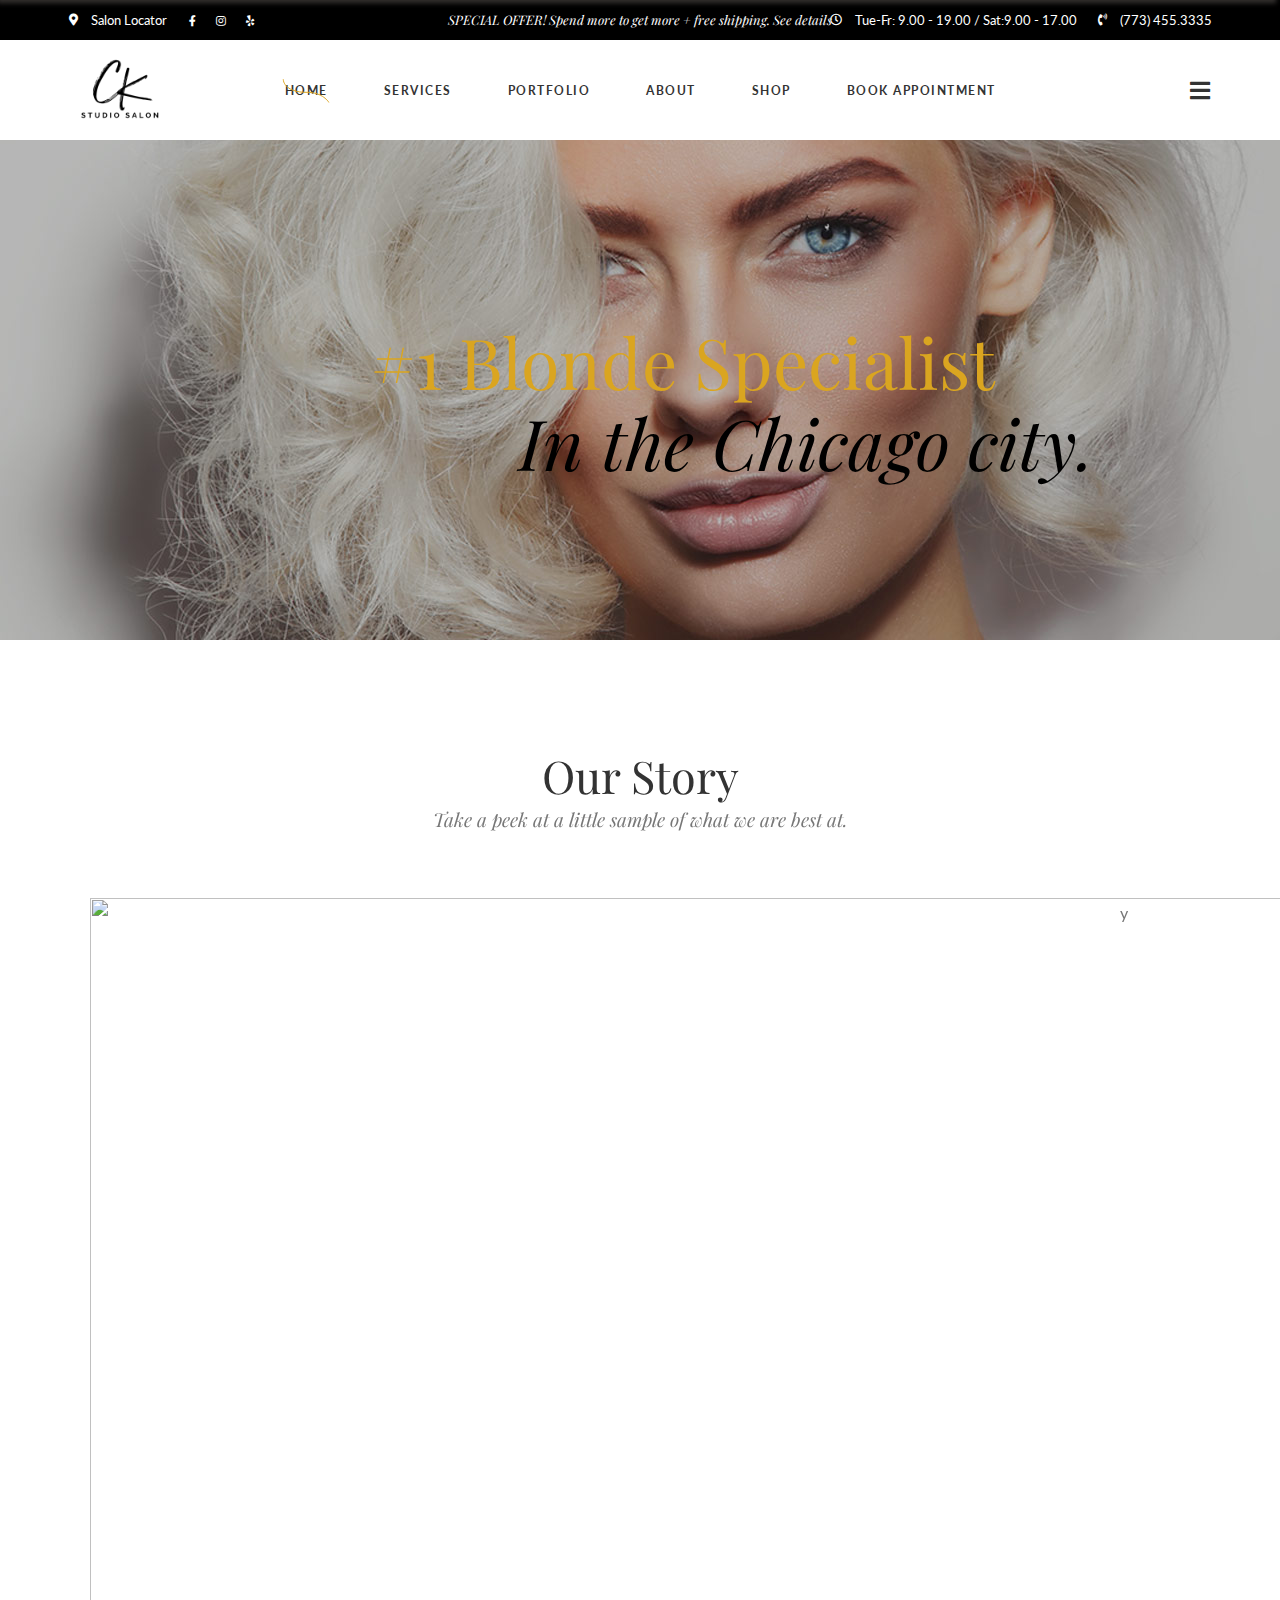
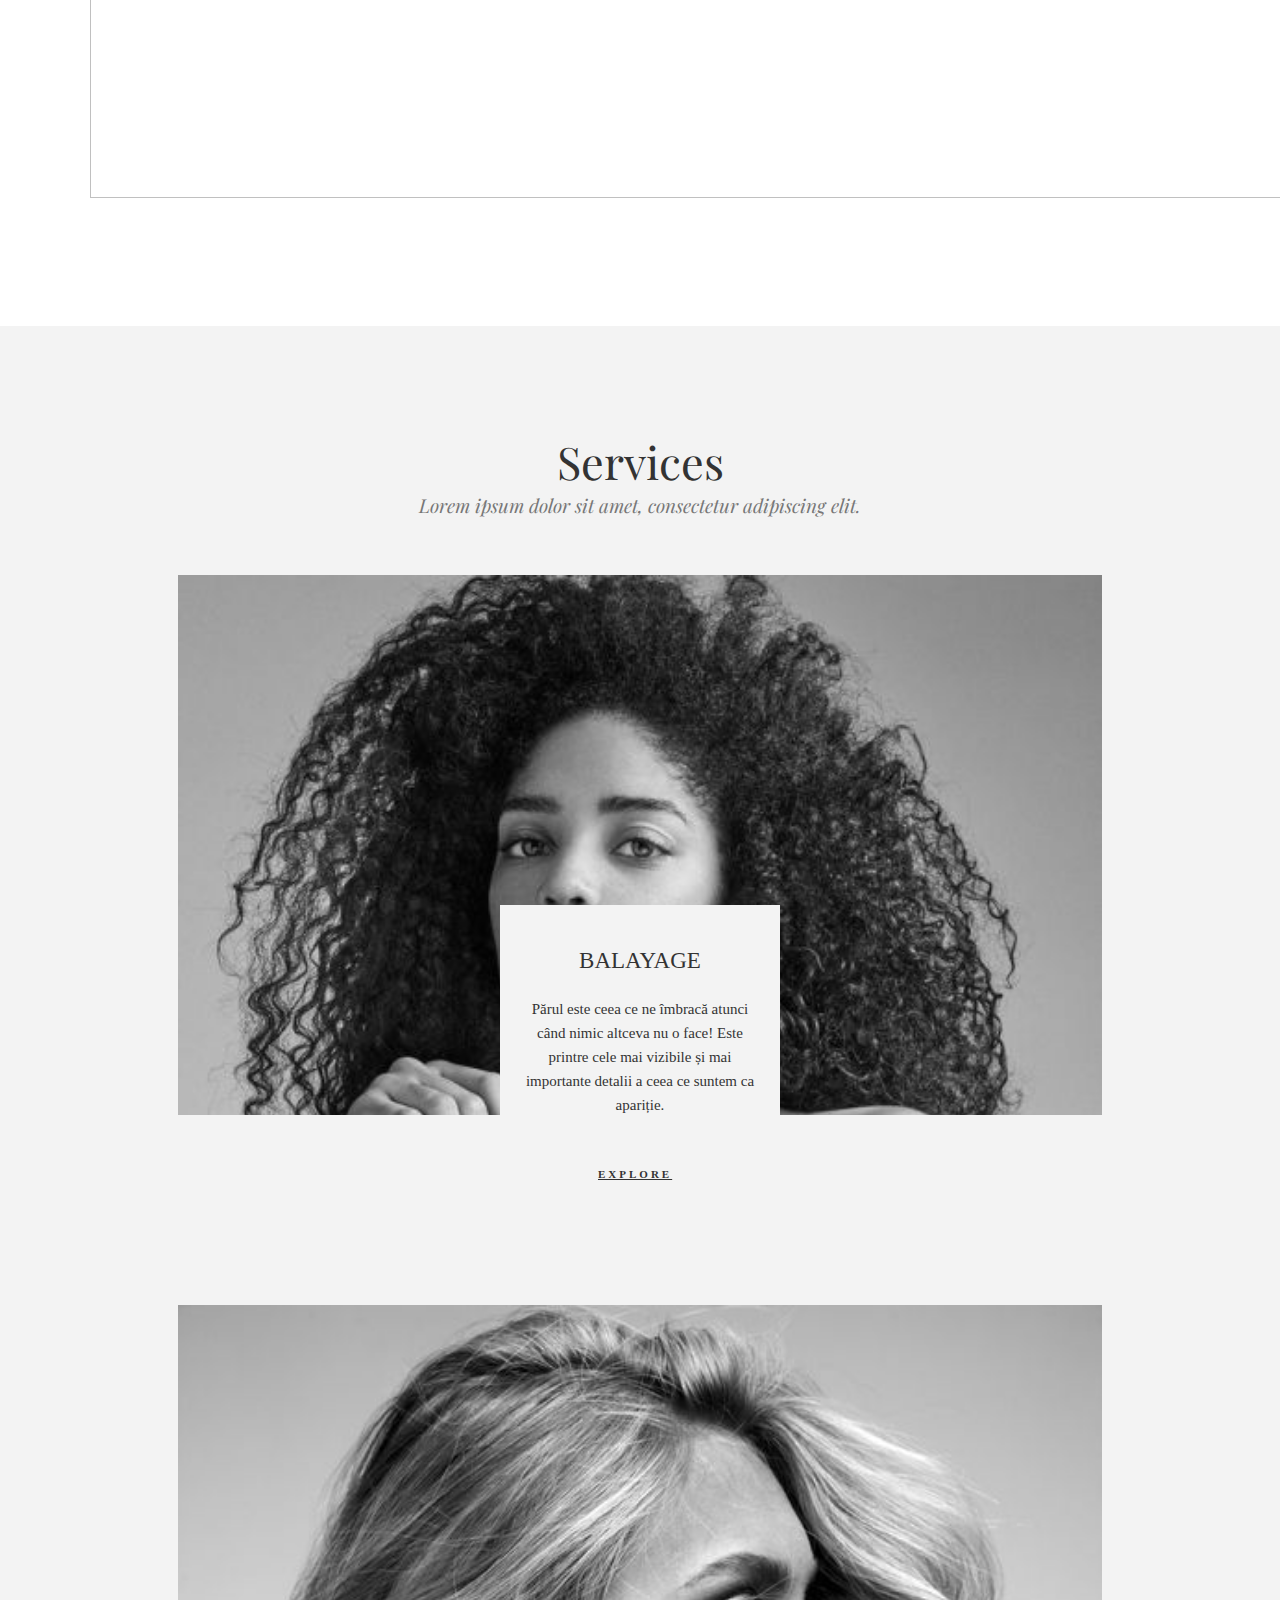
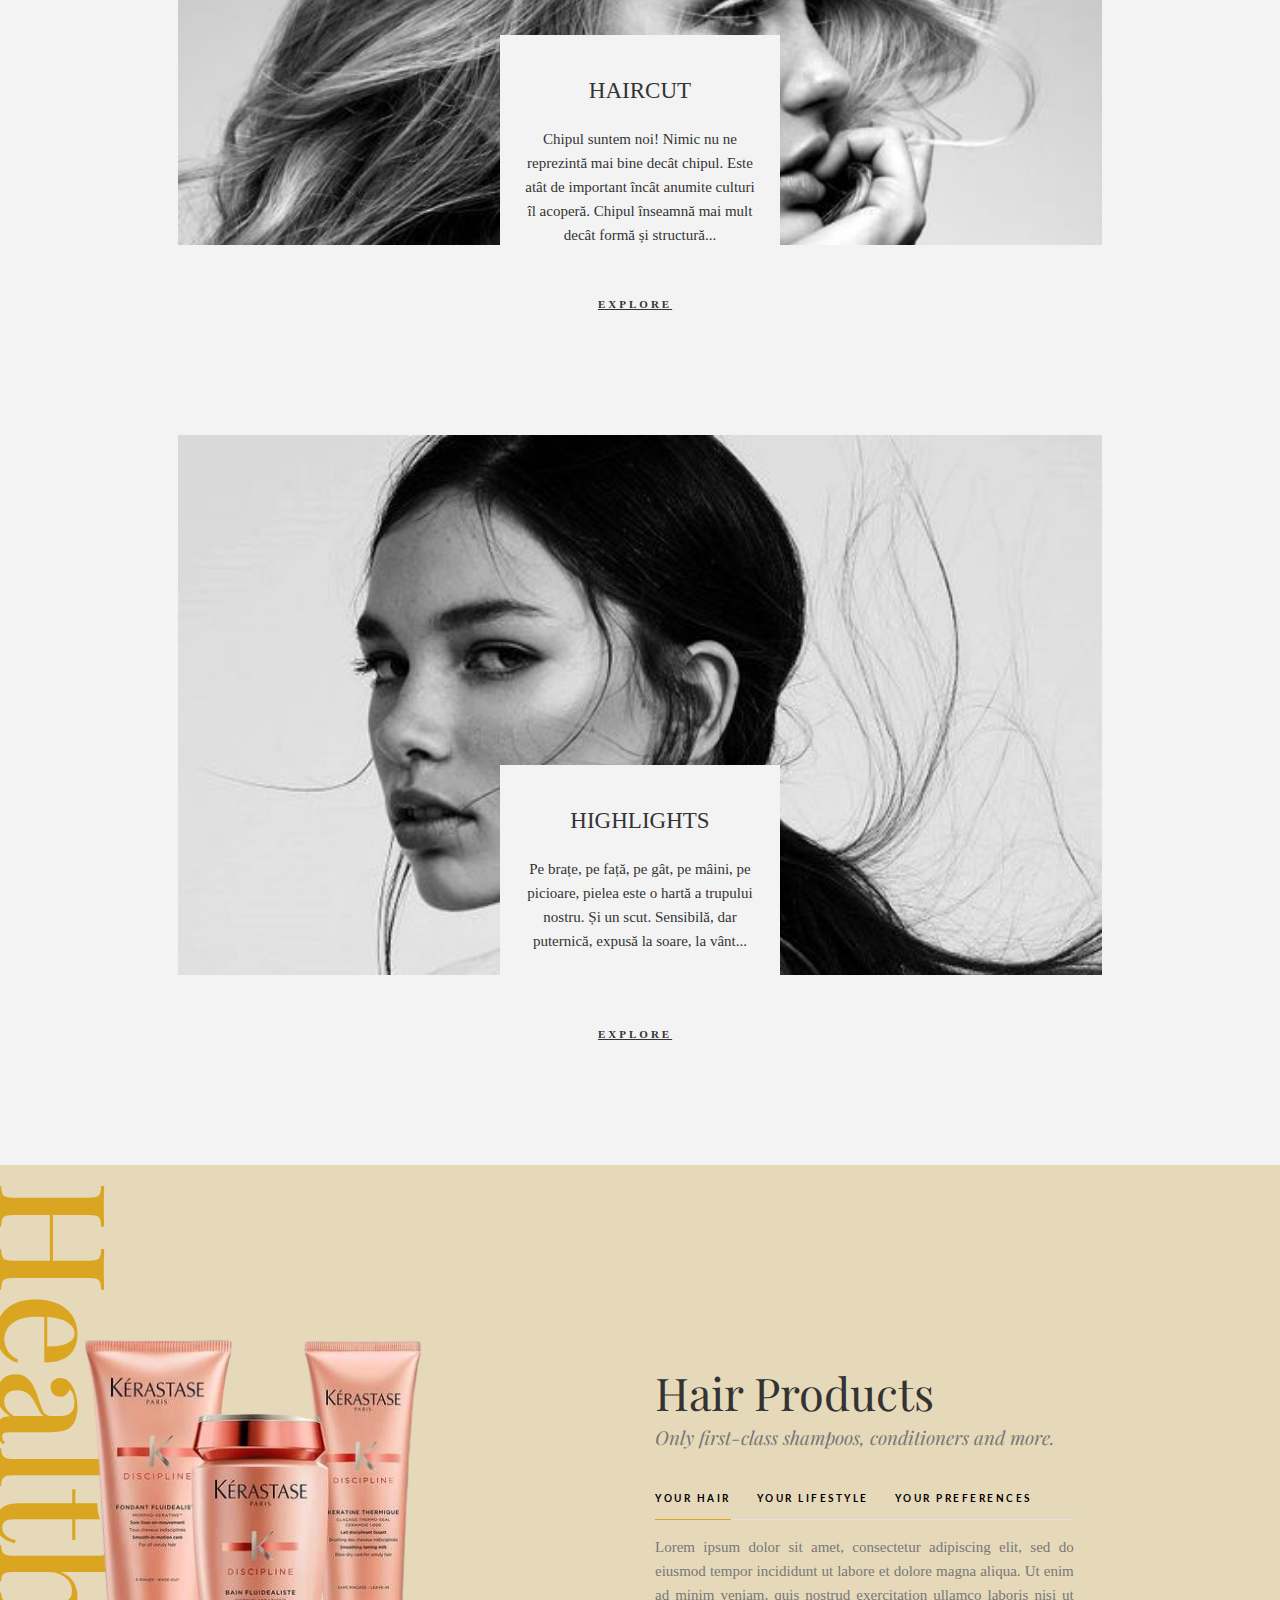
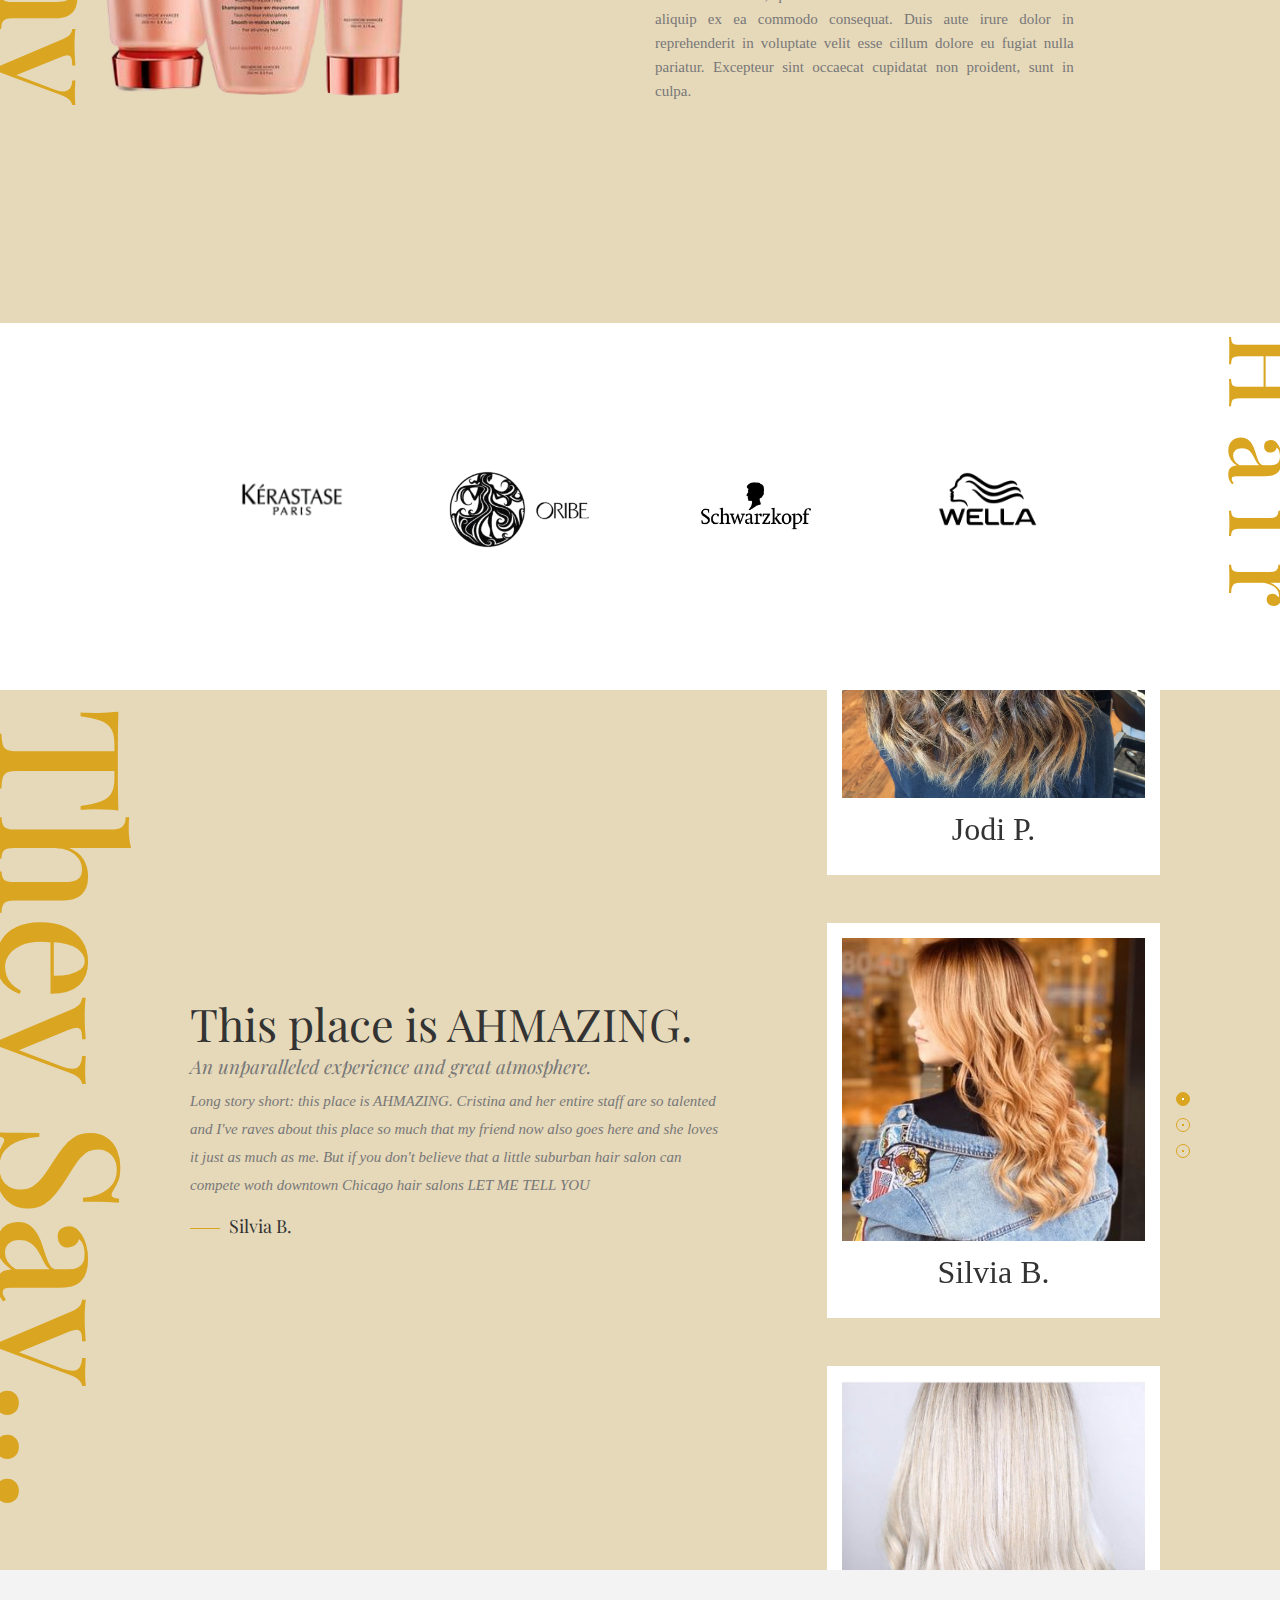
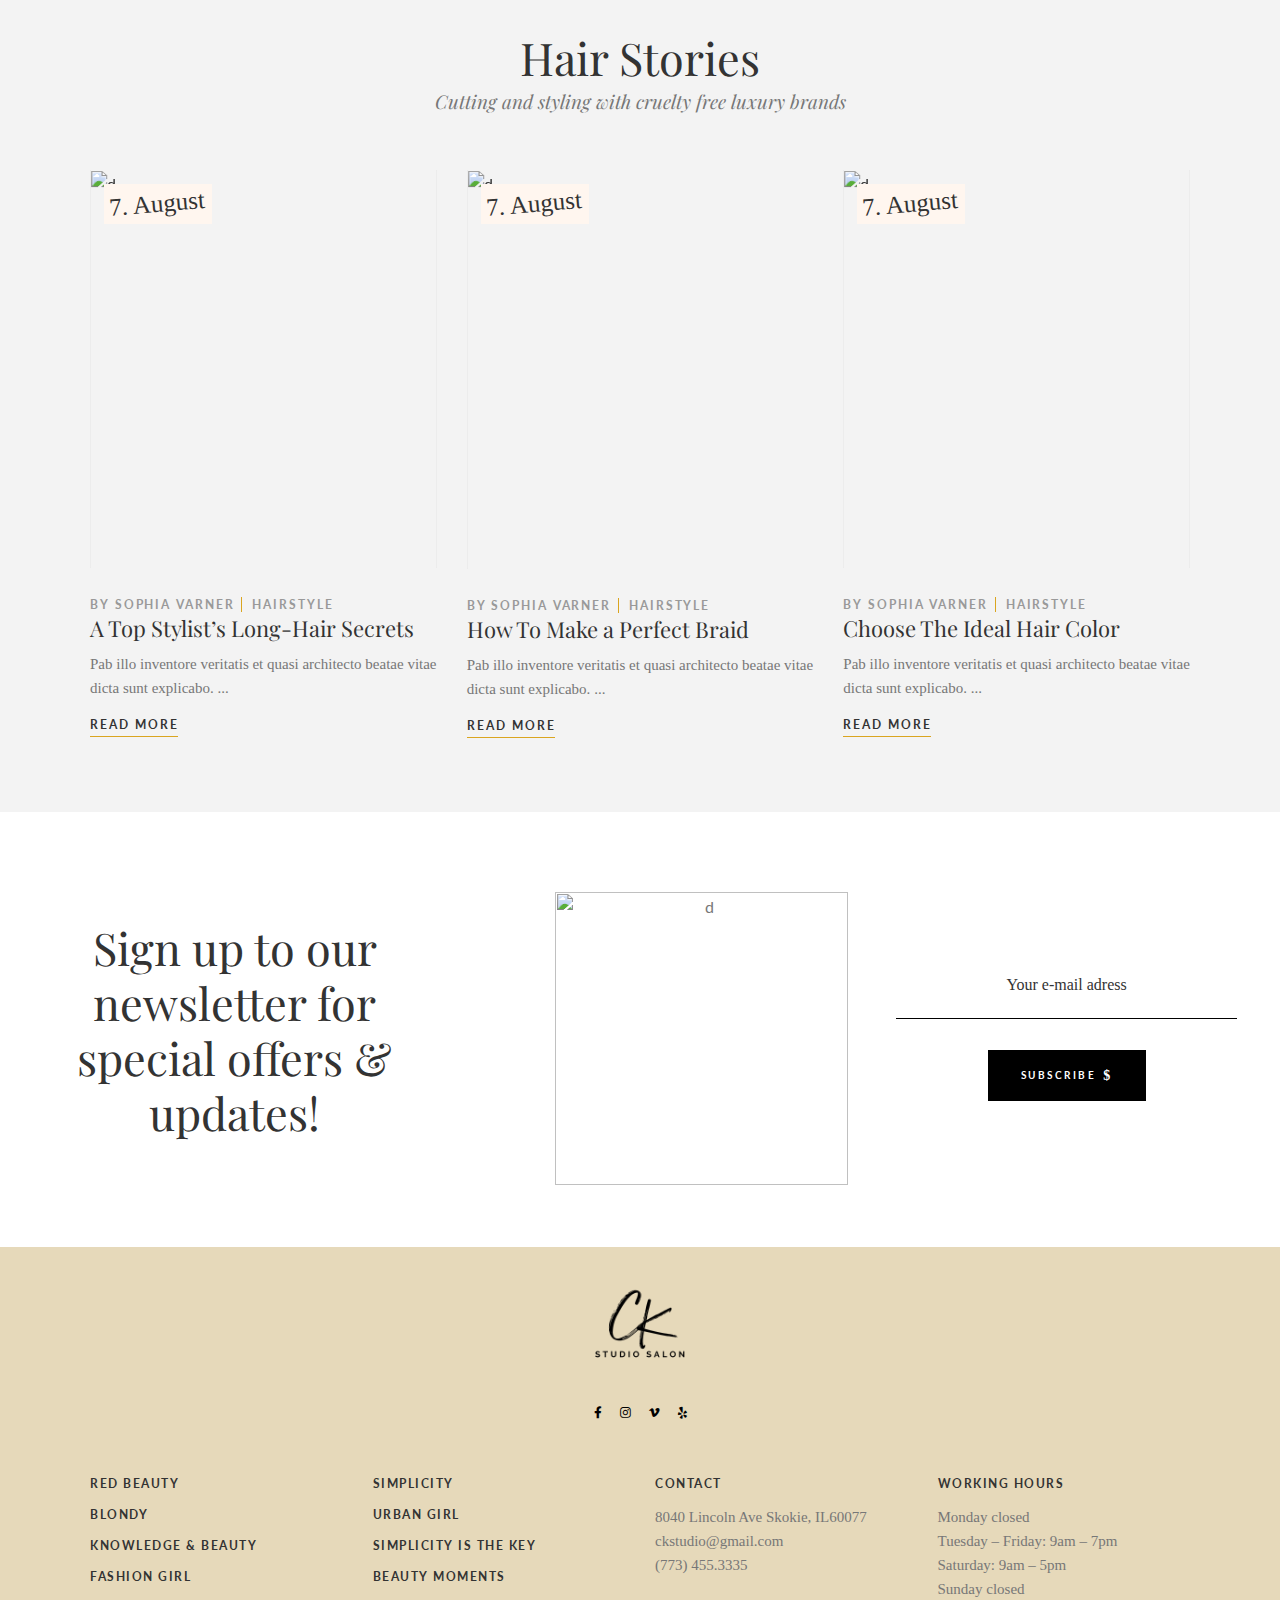
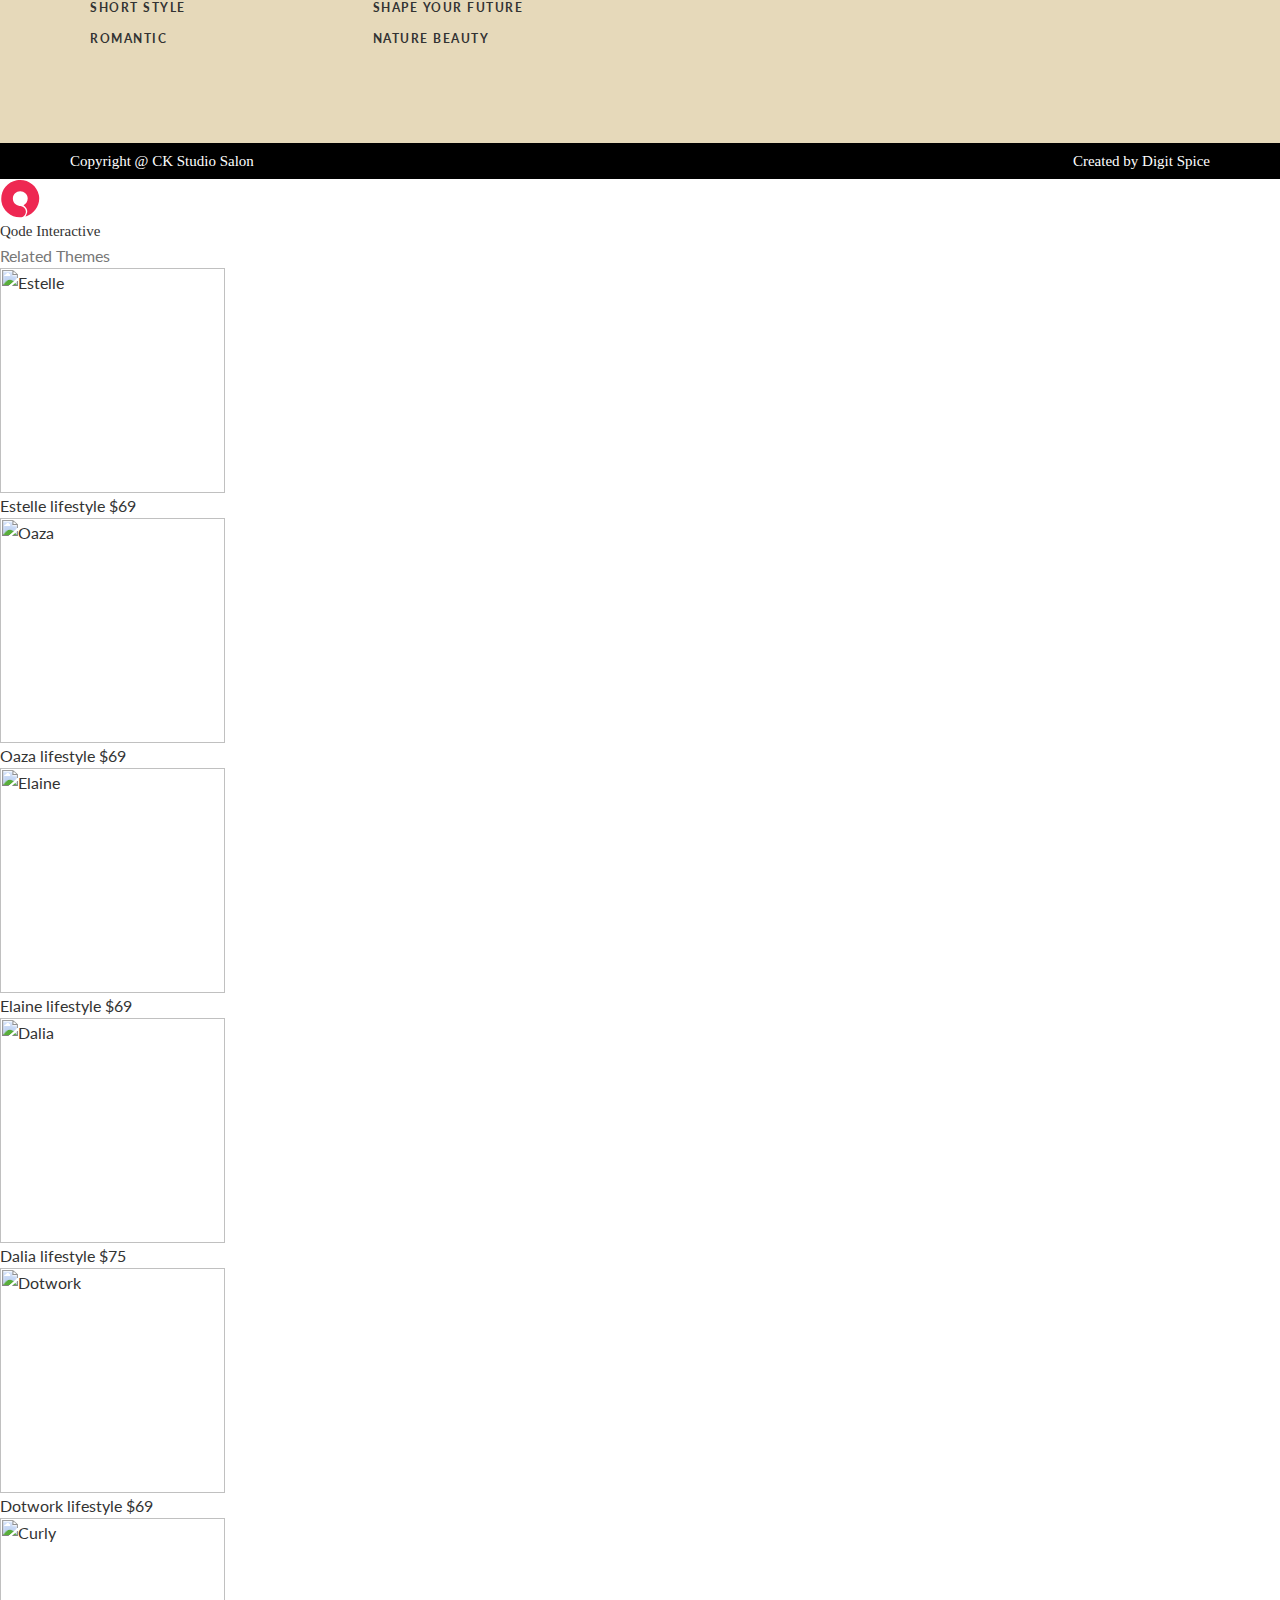
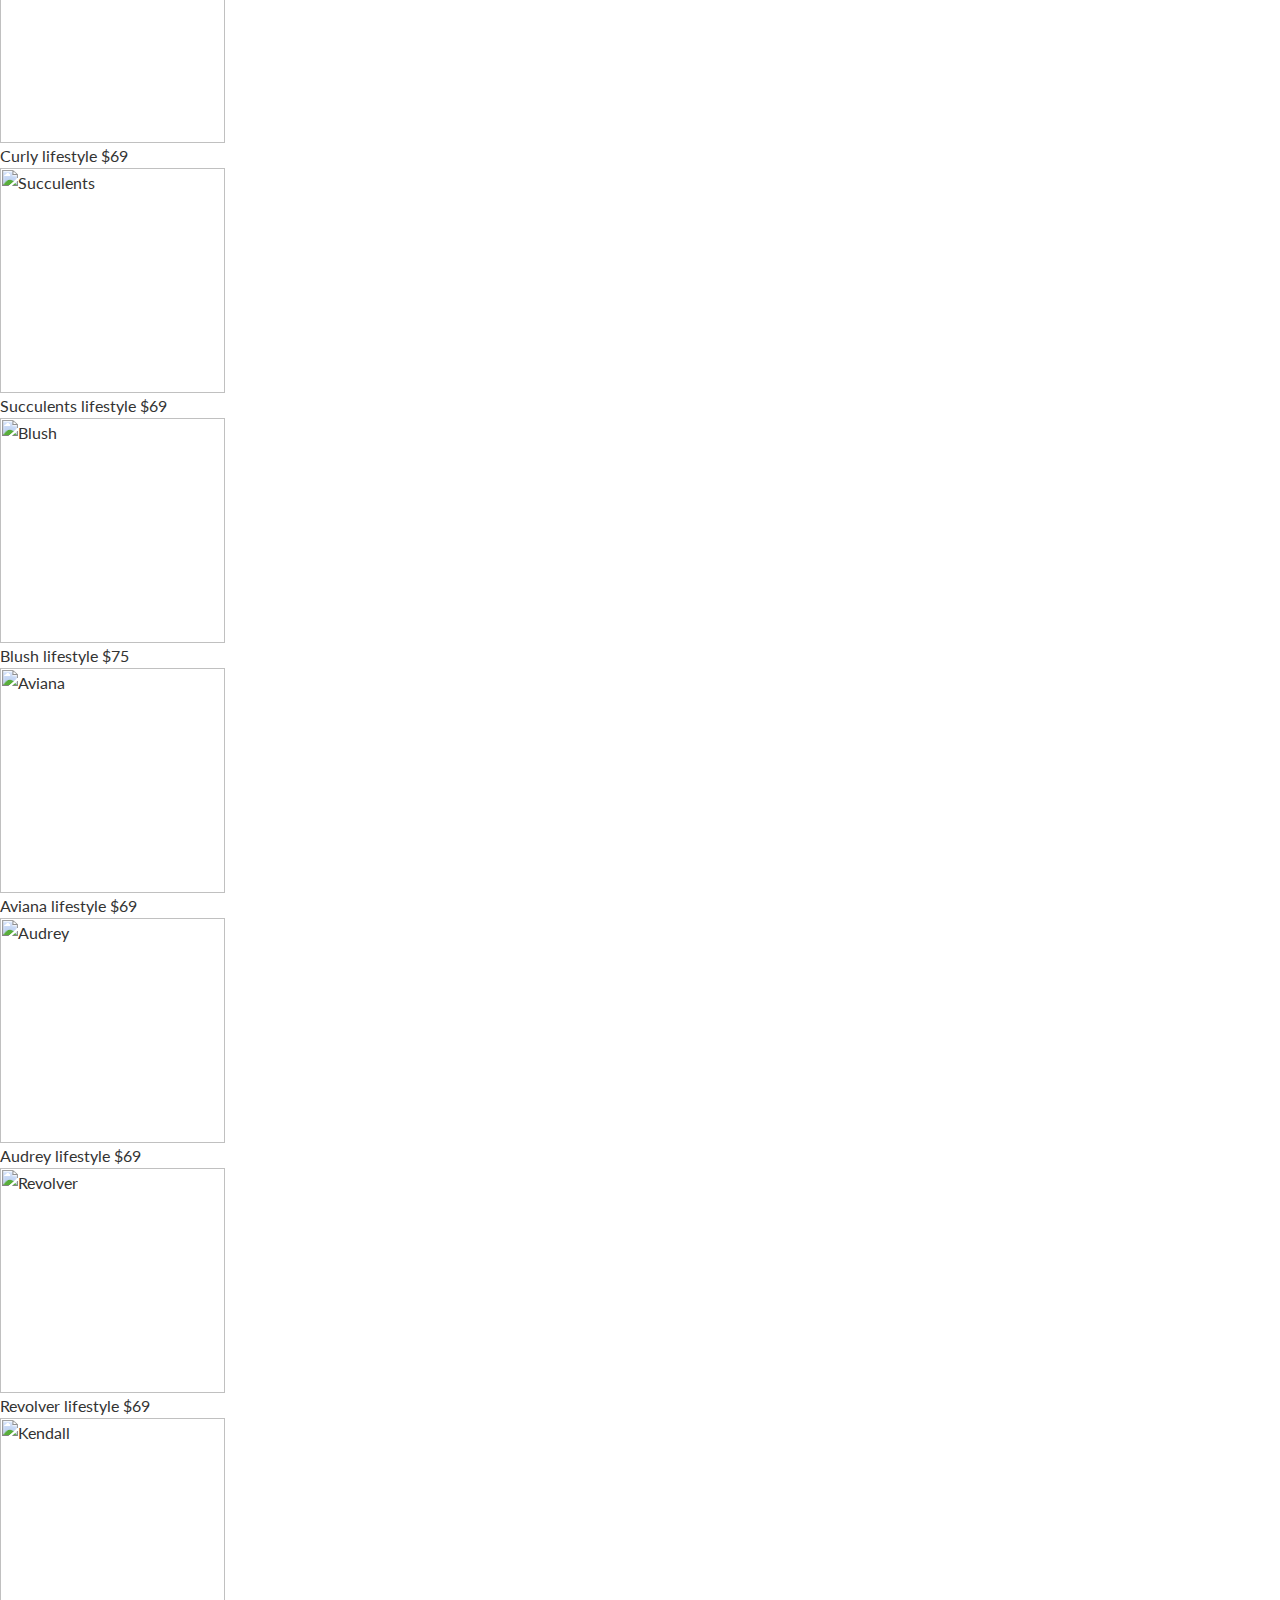
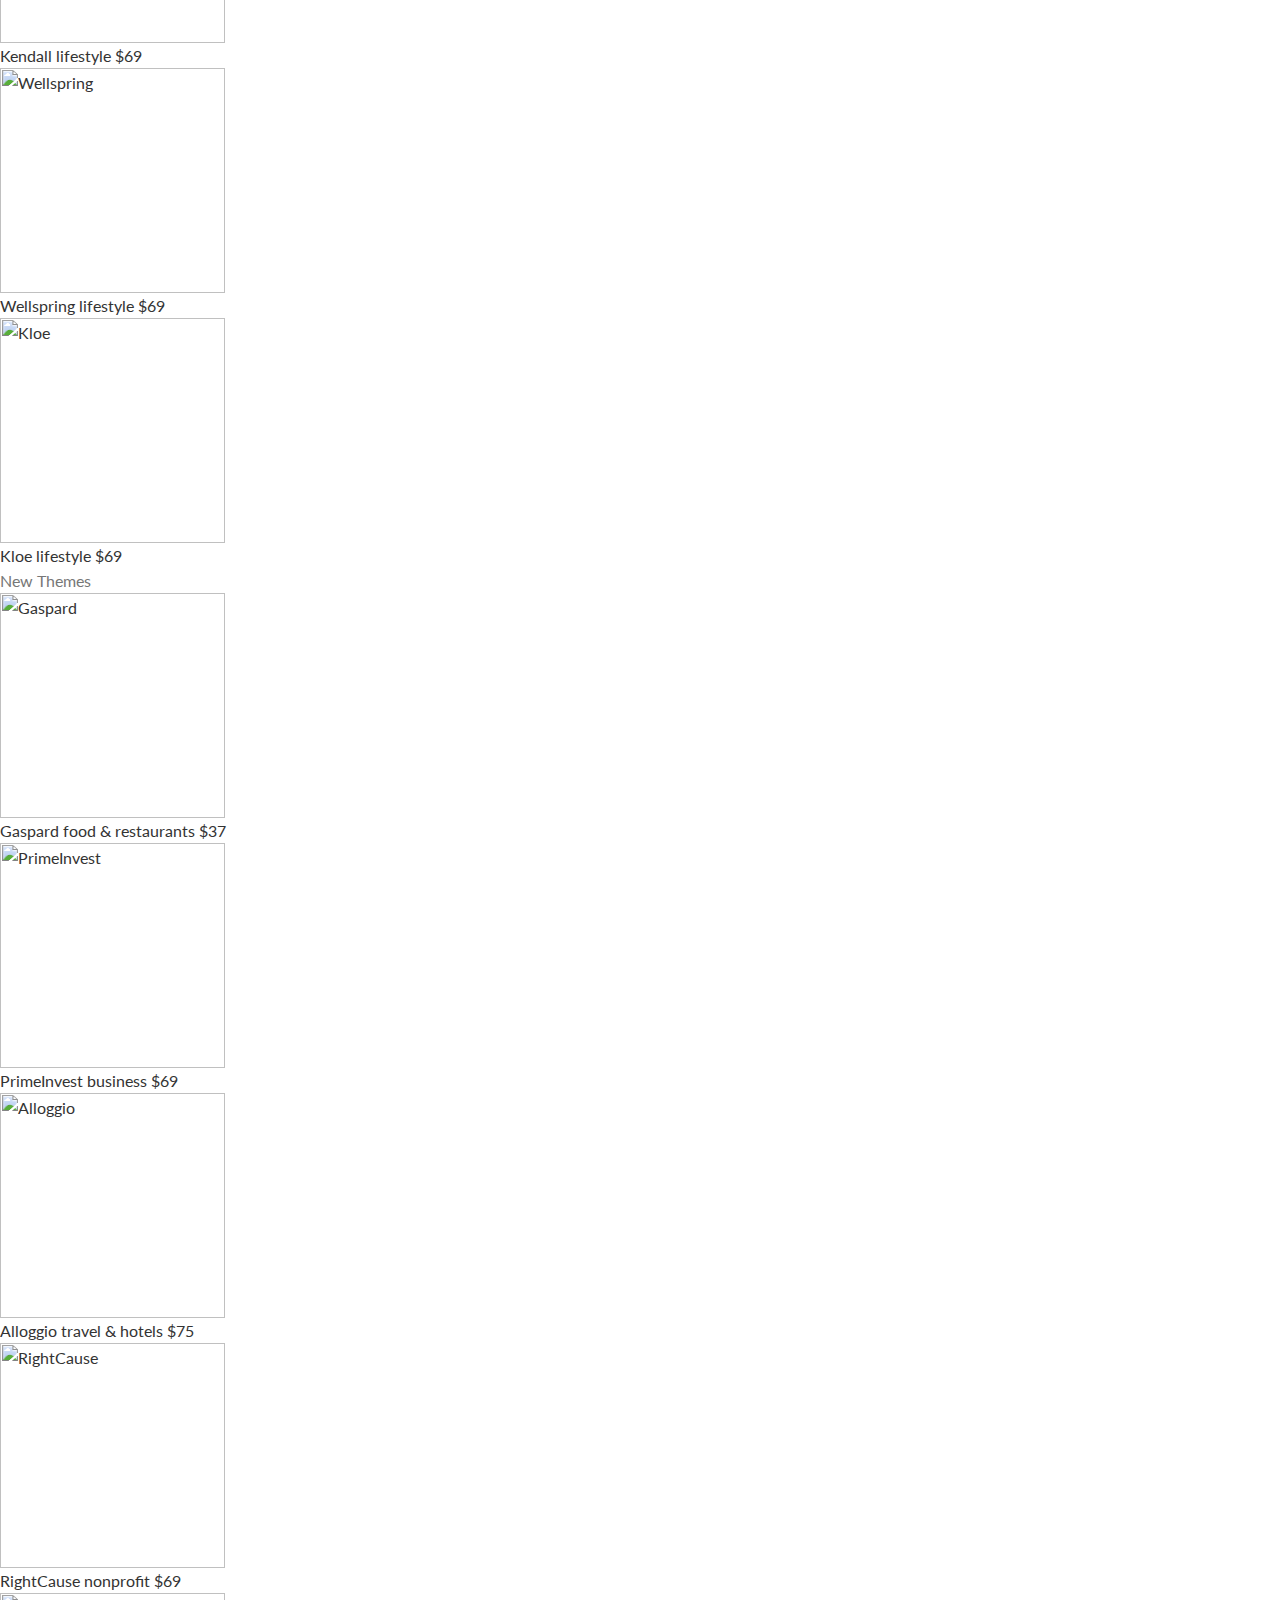
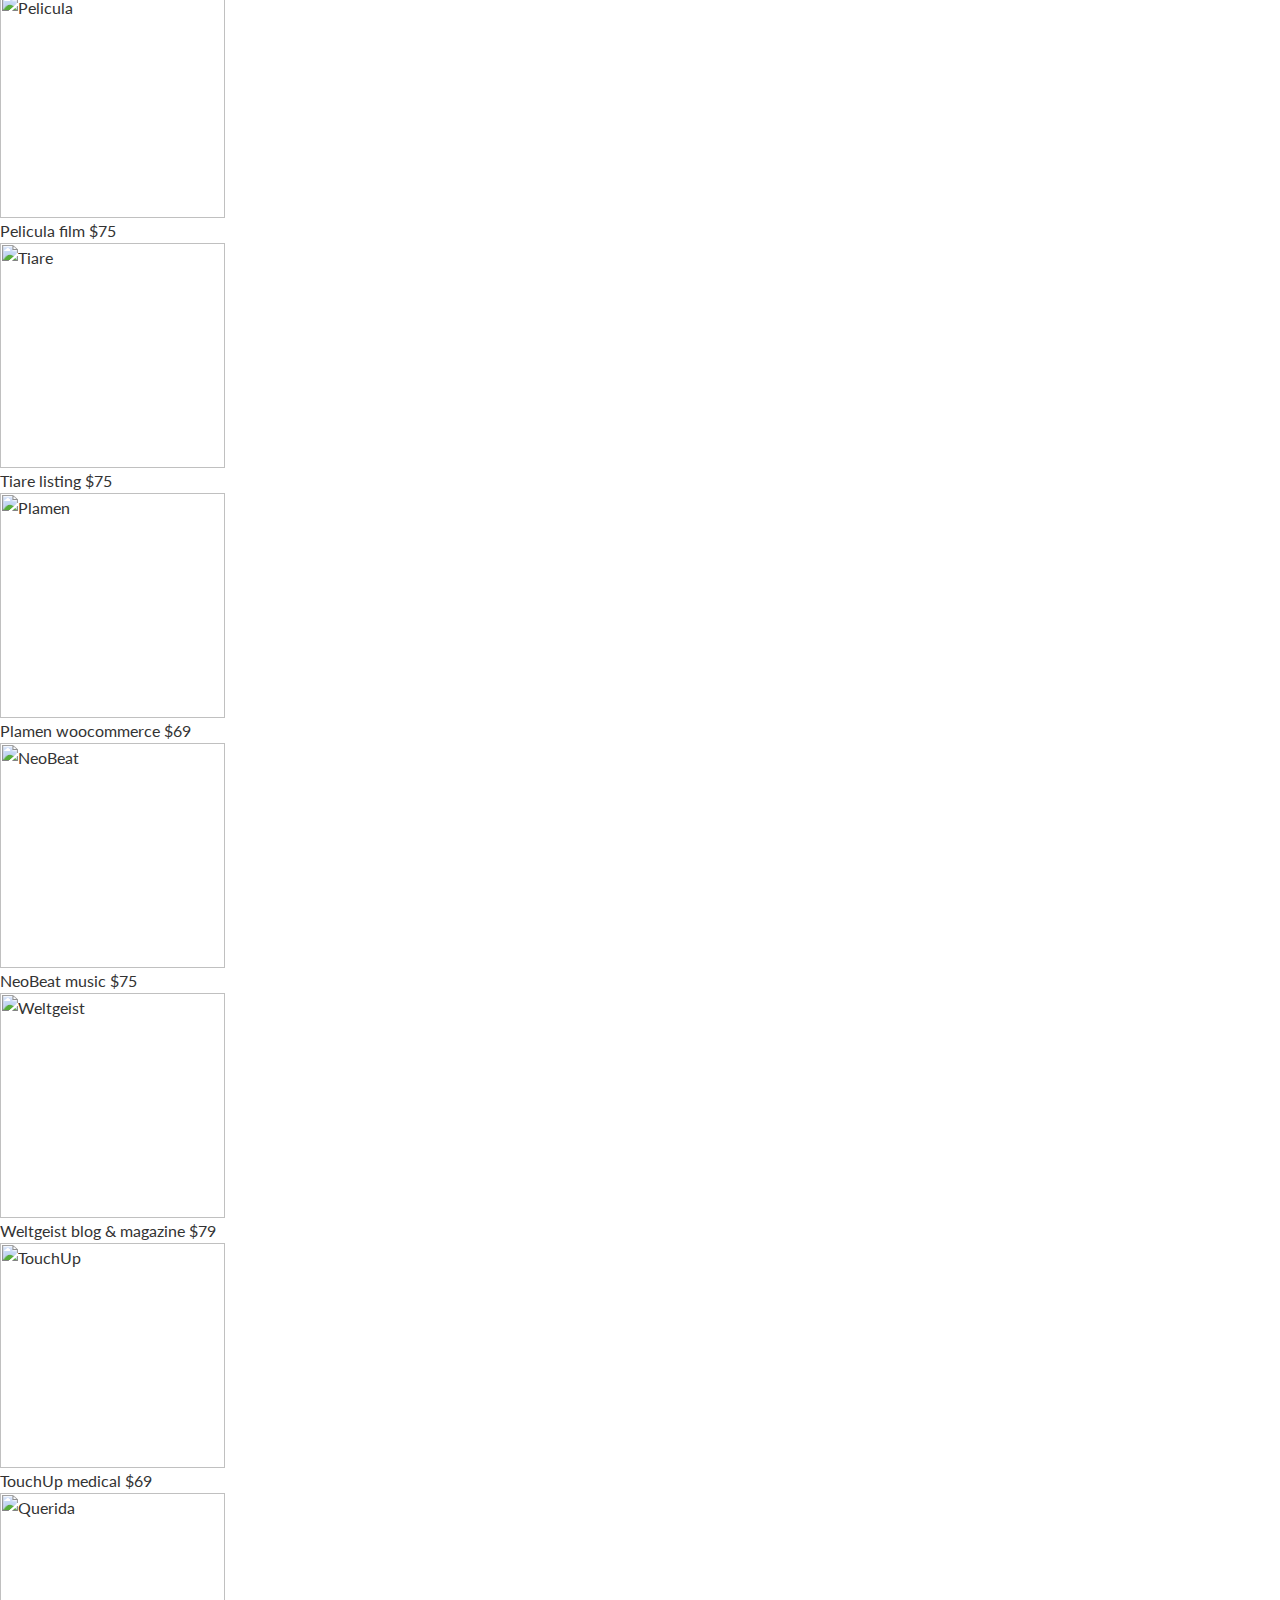
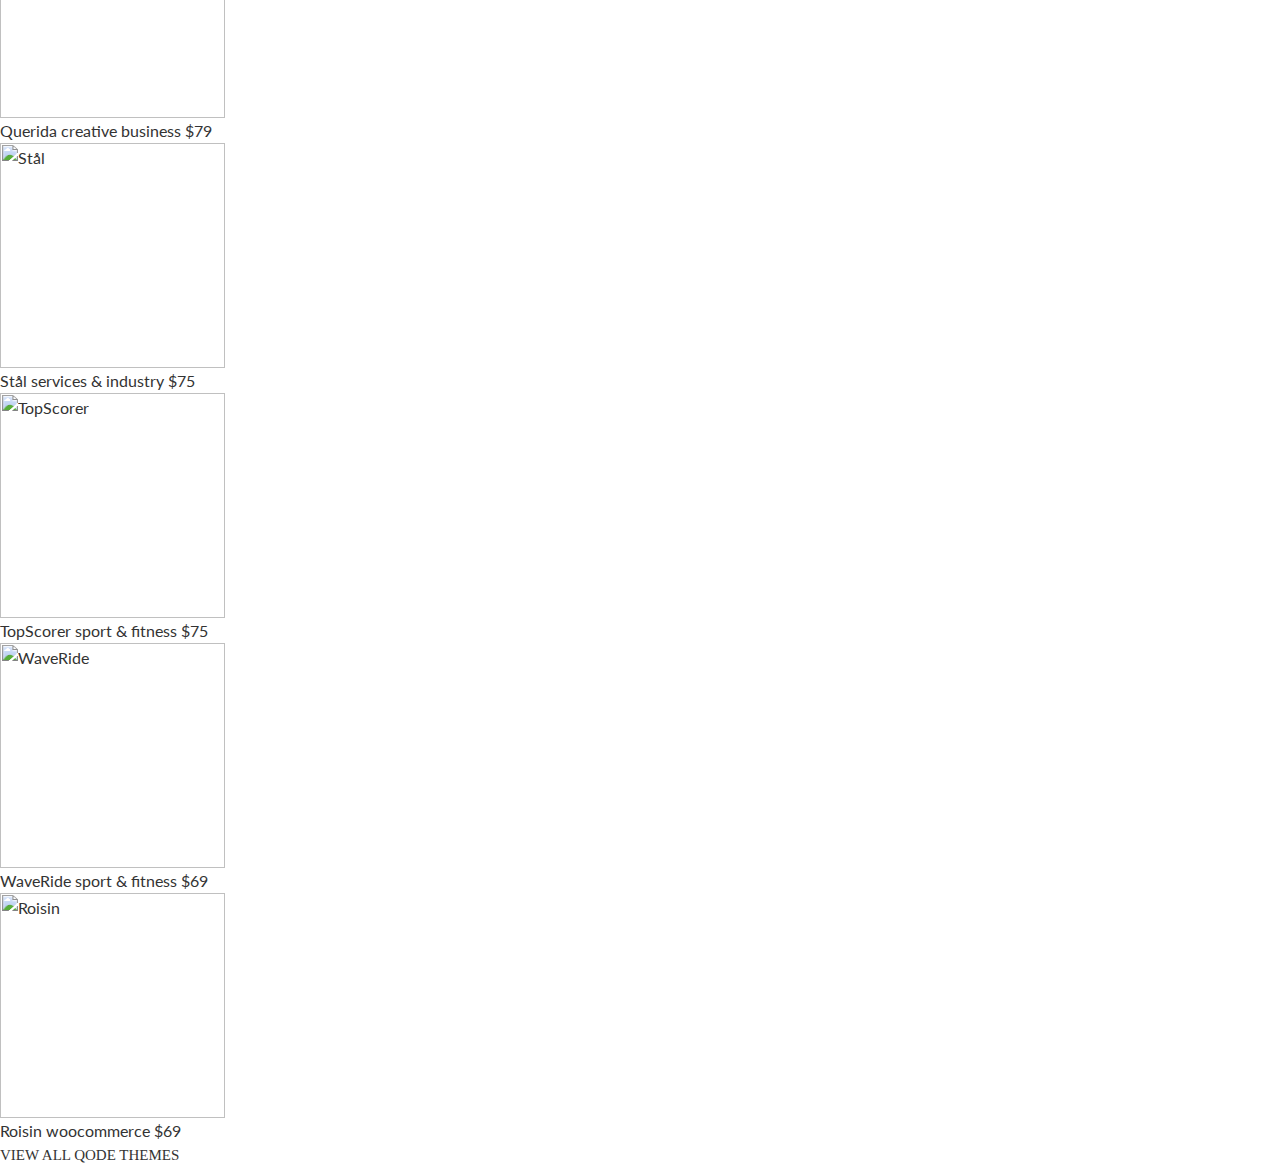
==== commit 3588ad6d: "Reviews added" ====
--- a/index.html
+++ b/index.html
@@ -961,7 +961,7 @@
                         <figure class="wpb_wrapper vc_figure">
                         <div class="vc_single_image-wrapper   vc_box_border_grey">
                             
-                            <img width="991" height="589" src="https://lella.qodeinteractive.com/wp-content/uploads/2019/08/h2-bg-img-1-1.png" class="vc_single_image-img attachment-full" alt="d" srcset="https://lella.qodeinteractive.com/wp-content/uploads/2019/08/h2-bg-img-1-1.png 991w, https://lella.qodeinteractive.com/wp-content/uploads/2019/08/h2-bg-img-1-1-300x178.png 300w, https://lella.qodeinteractive.com/wp-content/uploads/2019/08/h2-bg-img-1-1-768x456.png 768w, https://lella.qodeinteractive.com/wp-content/uploads/2019/08/h2-bg-img-1-1-600x357.png 600w" sizes="(max-width: 991px) 100vw, 991px"></div>
+                            <img width="491" height="489" src="content/images/kerastase18.png" class="vc_single_image-img attachment-full" alt="d" srcset="content/images/kerastase18.png 991w, content/images/kerastase18.png 300w, content/images/kerastase18.png 768w, content/images/kerastase18.png 600w" sizes="(max-width: 991px) 100vw, 991px"></div>
                         </figure>
                         </div>
                         </div>
@@ -1089,7 +1089,215 @@
 
 
 
-
+                                <div class="eltdf-row-grid-section-wrapper  eltdf-row-has-bg-text" style="background-color:#e6d9ba;"><div class="eltdf-row-grid-section" style="z-index: 10;"><div class="vc_row wpb_row vc_row-fluid">
+                                    <div class="wpb_column vc_column_container vc_col-sm-12">
+                                    <div class="vc_column-inner"><div class="wpb_wrapper">
+                                        <div class="eltdf-testimonials-holder clearfix eltdf-testimonials-vertical ">
+                                    <div class="eltdf-testimonials">
+                                    <div class="eltdf-vertical-testimonials-left">
+                                    <div class="eltdf-testimonial-text-content" data-index="161" style="opacity: 1; transform: translateY(0px); transition: opacity 0.5s ease 0s, transform 0.6s ease 0s;">
+                                    <div class="eltdf-testimonial-text-holder">
+                                    <h3>This place is AHMAZING.</h3>
+                                    <h4 itemprop="name" class="eltdf-testimonial-title entry-title">An unparalleled experience and great atmosphere.</h4>
+                                    <p class="eltdf-testimonial-text">Long story short: this place is AHMAZING. Cristina and her entire staff are so talented and I've raves about this place so much that my friend now also goes here and she loves it just as much as me.
+
+                                            But if you don't believe that a little suburban hair salon can compete woth downtown Chicago hair salons LET ME TELL YOU
+                                            
+</p>
+                                    <h6 class="eltdf-testimonial-author">
+                                    <span class="eltdf-testimonials-author-name">Silvia B.</span>
+                                    </h6>
+                                    </div>
+                                    </div>
+                                    <div class="eltdf-testimonial-text-content" data-index="157" style="opacity: 0; transition: opacity 0.75s ease 0.2s; transform: translateY(0px);">
+                                    <div class="eltdf-testimonial-text-holder">
+                                    <h3>True Talent</h3>
+                                    <h4 itemprop="name" class="eltdf-testimonial-title entry-title">Very professional and talanted.</h4>
+                                    <p class="eltdf-testimonial-text">The salon as a whole is very professional and the hairdressers actually listen to what you want. I have been extremely pleased with Christina and her amazing talent. I'm constantly switching up my hair, and I finally found the right hairdresser that never fails to leave me with the biggest smile on my face :)</p>
+                                    <h6 class="eltdf-testimonial-author">
+                                    <span class="eltdf-testimonials-author-name">Anda M.</span>
+                                    </h6>
+                                    </div>
+                                    </div>
+                                    <div class="eltdf-testimonial-text-content" data-index="149" style="opacity: 0; transition: opacity 0.75s ease 0.2s; transform: translateY(0px);">
+                                    <div class="eltdf-testimonial-text-holder">
+                                    <h3>Artistic Touch</h3>
+                                    <h4 itemprop="name" class="eltdf-testimonial-title entry-title">An unparalleled experience and great atmosphere.</h4>
+                                    <p class="eltdf-testimonial-text">I just finished a cut and color by Cristina and I have never been this happy with my hair!  Even my husband said, "finally, you're not crying after a hair appointment!". I know about 6 people off the top of my head who go to her and I am so happy I finally decided to try out this salon.
+
+                                            I just wanted some layers and to fix my bangs up.  The cut was great. She was very thorough and wanted to make sure I was happy.
+                                            
+                                            The bayalage is gorgeous and just what I wanted.  I was a little nervous about the outcome- but it looks so natural and well blended.  I have super thick, course, naturally black asian hair- and she did an AMAZING job- I think I finally found my salon.  I cannot wait to go back!</p>
+                                    <h6 class="eltdf-testimonial-author">
+                                    <span class="eltdf-testimonials-author-name">Jodi P.</span>
+                                    </h6>
+                                    </div>
+                                    </div>
+
+
+
+                                    <!-- <div class="eltdf-testimonial-text-content" data-index="149" style="opacity: 0; transition: opacity 0.75s ease 0.2s; transform: translateY(0px);">
+                                            <div class="eltdf-testimonial-text-holder">
+                                            <h3>Highly Recommended.</h3>
+                                            <h4 itemprop="name" class="eltdf-testimonial-title entry-title">An unparalleled experience and great atmosphere.</h4>
+                                            <p class="eltdf-testimonial-text">I have had a wonderful experience at this salon. Roxy was fantastic.  From the consult to the cut and style I was very pleased.  I will be back for color soon too. This is now my choice for a hair salon. This will tell you alot, I live close to Elmwood Park and I will travel to Skokie for my hair!
+It is not easy to find a stylist you can trust and who will listen. My hair is thick and course. She was able to give me long layers and a cut that is easy to manage.
+                                                    All other hair salons I have been to tend to cut into my hair leaving it stringy at the bottom and almost looking like a mullet cut, needless to say I was never happy. No wonder why, they were cutting my type of hair wrong. You have won me over Roxy / the salon is very nice and the staff friendly!
+                                                    Thank you for your professionalism and expertise, I really appreciate a talented stylist.</p>
+                                            <h6 class="eltdf-testimonial-author">
+                                            <span class="eltdf-testimonials-author-name">	
+                                                    Sharon K.</span>
+                                            </h6>
+                                            </div>
+                                            </div> -->
+                                    </div>
+                                    <div class="eltdf-vertical-testimonials-right" style="height: 880px;">
+                                    <div class="swiper-container swiper-container-initialized swiper-container-vertical">
+                                    <div class="swiper-wrapper" style="transition-duration: 0ms; transform: translate3d(0px, -2215px, 0px);">
+                                    <div class="eltdf-testimonial-content swiper-slide swiper-slide-duplicate" data-index="161" data-swiper-slide-index="0" style="height: 443px;">
+                                    <div class="eltdf-testimonial-text-holder">
+                                    <div class="eltdf-testimonial-image">
+                                    <img width="355" height="300" src="content/images/ch1.jpg" class="attachment-355x300 size-355x300 wp-post-image" alt="g" srcset="content/images/ch1.jpg 355w, content/images/ch1.jpg 300w" sizes="(max-width: 355px) 100vw, 355px">
+                                    <h6 class="eltdf-testimonial-author">
+                                    <span class="eltdf-testimonials-author-name">Silvia B.</span>
+                                    </h6>
+                                    </div>
+                                    </div>
+                                    </div><div class="eltdf-testimonial-content swiper-slide swiper-slide-duplicate" data-index="157" data-swiper-slide-index="1" style="height: 443px;">
+                                    <div class="eltdf-testimonial-text-holder">
+                                    <div class="eltdf-testimonial-image">
+                                    <img width="355" height="300" src="content/images/ch5.jpg" class="attachment-355x300 size-355x300 wp-post-image" alt="s" srcset="content/images/ch5.jpg 355w, content/images/ch5.jpg 300w" sizes="(max-width: 355px) 100vw, 355px">
+                                    <h6 class="eltdf-testimonial-author">
+                                    <span class="eltdf-testimonials-author-name">Anda M.</span>
+                                    </h6>
+                                    </div>
+                                    </div>
+                                    </div>
+                                    
+                                    
+                                    <div class="eltdf-testimonial-content swiper-slide swiper-slide-duplicate swiper-slide-duplicate-prev" data-index="149" data-swiper-slide-index="2" style="height: 443px;">
+                                    <div class="eltdf-testimonial-text-holder">
+                                    <div class="eltdf-testimonial-image">
+                                    <img width="355" height="300" src="content/images/ch3.jpg" class="attachment-355x300 size-355x300 wp-post-image" alt="f" srcset="content/images/ch3.jpg 355w, content/images/ch3.jpg 300w" sizes="(max-width: 355px) 100vw, 355px">
+                                    <h6 class="eltdf-testimonial-author">
+                                    <span class="eltdf-testimonials-author-name">Jodi P.</span>
+                                    </h6>
+                                    </div>
+                                    </div>
+                                    </div>
+
+                                    <!-- <div class="eltdf-testimonial-content swiper-slide swiper-slide-duplicate swiper-slide-duplicate-prev" data-index="149" data-swiper-slide-index="3" style="height: 443px;">
+                                            <div class="eltdf-testimonial-text-holder">
+                                            <div class="eltdf-testimonial-image">
+                                            <img width="355" height="300" src="content/images/ch9.jpg" class="attachment-355x300 size-355x300 wp-post-image" alt="f" srcset="content/images/ch9.jpg 355w, content/images/ch9.jpg 300w" sizes="(max-width: 355px) 100vw, 355px">
+                                            <h6 class="eltdf-testimonial-author">
+                                            <span class="eltdf-testimonials-author-name">Sharon K.</span>
+                                            </h6>
+                                            </div>
+                                            </div>
+                                            </div> -->
+
+
+                                    <div class="eltdf-testimonial-content swiper-slide swiper-slide-duplicate-active" data-index="161" data-swiper-slide-index="0" style="height: 443px;">
+                                    <div class="eltdf-testimonial-text-holder">
+                                    <div class="eltdf-testimonial-image">
+                                    <img width="355" height="300" src="content/images/ch1.jpg" class="attachment-355x300 size-355x300 wp-post-image" alt="g" srcset="content/images/ch1.jpg 355w, content/images/ch1.jpg 300w" sizes="(max-width: 355px) 100vw, 355px">
+                                    <h6 class="eltdf-testimonial-author">
+                                    <span class="eltdf-testimonials-author-name">Silvia B.</span>
+                                    </h6>
+                                    </div>
+                                    </div>
+                                    </div>
+                                    <div class="eltdf-testimonial-content swiper-slide swiper-slide-duplicate-next" data-index="157" data-swiper-slide-index="1" style="height: 443px;">
+                                    <div class="eltdf-testimonial-text-holder">
+                                    <div class="eltdf-testimonial-image">
+                                    <img width="355" height="300" src="content/images/ch5.jpg" class="attachment-355x300 size-355x300 wp-post-image" alt="s" srcset="content/images/ch5.jpg 355w, content/images/ch5.jpg 300w" sizes="(max-width: 355px) 100vw, 355px">
+                                    <h6 class="eltdf-testimonial-author">
+                                    <span class="eltdf-testimonials-author-name">Anda M.</span>
+                                    </h6>
+                                    </div>
+                                    </div>
+                                    </div>
+                                    <div class="eltdf-testimonial-content swiper-slide swiper-slide-prev" data-index="149" data-swiper-slide-index="2" style="height: 443px;">
+                                    <div class="eltdf-testimonial-text-holder">
+                                    <div class="eltdf-testimonial-image">
+                                    <img width="355" height="300" src="content/images/ch3.jpg" class="attachment-355x300 size-355x300 wp-post-image" alt="f" srcset="content/images/ch3.jpg 355w, content/images/ch3.jpg 300w" sizes="(max-width: 355px) 100vw, 355px">
+                                    <h6 class="eltdf-testimonial-author">
+                                    <span class="eltdf-testimonials-author-name">Jodi P.</span>
+                                    </h6>
+                                    </div>
+                                    </div>
+                                    </div>
+                                    <!-- <div class="eltdf-testimonial-content swiper-slide swiper-slide-duplicate swiper-slide-duplicate-prev" data-index="149" data-swiper-slide-index="3" style="height: 443px;">
+                                            <div class="eltdf-testimonial-text-holder">
+                                            <div class="eltdf-testimonial-image">
+                                            <img width="355" height="300" src="content/images/ch9.jpg" class="attachment-355x300 size-355x300 wp-post-image" alt="f" srcset="content/images/ch9.jpg 355w, content/images/ch9.jpg 300w" sizes="(max-width: 355px) 100vw, 355px">
+                                            <h6 class="eltdf-testimonial-author">
+                                            <span class="eltdf-testimonials-author-name">Sharon K.</span>
+                                            </h6>
+                                            </div>
+                                            </div>
+                                            </div> -->
+                                    <div class="eltdf-testimonial-content swiper-slide swiper-slide-duplicate swiper-slide-active" data-index="161" data-swiper-slide-index="0" style="height: 443px;">
+                                    <div class="eltdf-testimonial-text-holder">
+                                    <div class="eltdf-testimonial-image">
+                                    <img width="355" height="300" src="content/images/ch1.jpg" class="attachment-355x300 size-355x300 wp-post-image" alt="g" srcset="content/images/ch1.jpg 355w, content/images/ch1.jpg 300w" sizes="(max-width: 355px) 100vw, 355px">
+                                    <h6 class="eltdf-testimonial-author">
+                                    <span class="eltdf-testimonials-author-name">Silvia B.</span>
+                                    </h6>
+                                    </div>
+                                    </div>
+                                    </div><div class="eltdf-testimonial-content swiper-slide swiper-slide-duplicate swiper-slide-next" data-index="157" data-swiper-slide-index="1" style="height: 443px;">
+                                    <div class="eltdf-testimonial-text-holder">
+                                    <div class="eltdf-testimonial-image">
+                                    <img width="355" height="300" src="content/images/ch5.jpg" class="attachment-355x300 size-355x300 wp-post-image" alt="s" srcset="content/images/ch5.jpg 355w, content/images/ch5.jpg 300w" sizes="(max-width: 355px) 100vw, 355px">
+                                    <h6 class="eltdf-testimonial-author">
+                                    <span class="eltdf-testimonials-author-name">Anda M.</span>
+                                    </h6>
+                                    </div>
+                                    </div>
+                                    </div><div class="eltdf-testimonial-content swiper-slide swiper-slide-duplicate swiper-slide-duplicate-prev" data-index="149" data-swiper-slide-index="2" style="height: 443px;">
+                                    <div class="eltdf-testimonial-text-holder">
+                                    <div class="eltdf-testimonial-image">
+                                    <img width="355" height="300" src="content/images/ch3.jpg" class="attachment-355x300 size-355x300 wp-post-image" alt="f" srcset="content/images/ch3.jpg 355w, content/images/ch3.jpg 300w" sizes="(max-width: 355px) 100vw, 355px">
+                                    <h6 class="eltdf-testimonial-author">
+                                    <span class="eltdf-testimonials-author-name">Judi P.</span>
+                                    </h6>
+                                    </div>
+                                    </div>
+                                    </div>
+                                    <!-- <div class="eltdf-testimonial-content swiper-slide swiper-slide-duplicate swiper-slide-duplicate-next" data-index="149" data-swiper-slide-index="3" style="height: 443px;">
+                                            <div class="eltdf-testimonial-text-holder">
+                                            <div class="eltdf-testimonial-image">
+                                            <img width="355" height="300" src="content/images/ch9.jpg" class="attachment-355x300 size-355x300 wp-post-image" alt="f" srcset="content/images/ch9.jpg 355w, content/images/ch9.jpg 300w" sizes="(max-width: 355px) 100vw, 355px">
+                                            <h6 class="eltdf-testimonial-author">
+                                            <span class="eltdf-testimonials-author-name">Sharon K.</span>
+                                            </h6>
+                                            </div>
+                                            </div>
+                                            </div> -->
+                                
+                                
+                                
+                                </div>
+                                    <span class="swiper-notification" aria-live="assertive" aria-atomic="true"></span></div>
+                                    </div>
+                                    <div class="eltdf-swiper-dots swiper-pagination-clickable swiper-pagination-bullets">
+                                        <button class="swiper-pagination-bullet swiper-pagination-bullet-active" tabindex="0" role="button" aria-label="Go to slide 1"><span></span></button>
+                                        <button class="swiper-pagination-bullet" tabindex="0" role="button" aria-label="Go to slide 2"><span></span></button>
+                                        <button class="swiper-pagination-bullet" tabindex="0" role="button" aria-label="Go to slide 3"><span></span></button>
+                                        <!-- <button class="swiper-pagination-bullet" tabindex="0" role="button" aria-label="Go to slide 4"><span></span></button> -->
+                                    
+                                    
+                                    </div>
+                                    </div>
+                                    </div></div></div></div></div></div>
+                                    
+                                    <div class="eltdf-row-bg-text-holder" style="font-size: 170px;">
+                                    <div class="eltdf-row-bg-text-wrapper eltdf-row-bg-text-animation eltdf-row-bg-text-align-left appeared" style="visibility: visible;">
+                                    <div class="eltdf-row-bg-text-wrapper-inner" style="color:goldenrod" data-font-size-1440="170px">
+                                    <div class="eltdf-row-bg-text">
+                                   <span class="eltdf-char-mask"><span class="eltdf-show">T</span></span><span class="eltdf-char-mask"><span class="eltdf-show">h</span></span><span class="eltdf-char-mask"><span class="eltdf-show">e</span></span><span class="eltdf-char-mask"><span class="eltdf-show">y</span></span><span class="eltdf-char-mask"><span class="eltdf-show"> </span></span><span class="eltdf-char-mask"><span class="eltdf-show">S</span></span><span class="eltdf-char-mask"><span class="eltdf-show">a</span></span><span class="eltdf-char-mask"><span class="eltdf-show">y</span></span><span class="eltdf-char-mask"><span class="eltdf-show">.</span></span><span class="eltdf-char-mask"><span class="eltdf-show">.</span></span><span class="eltdf-char-mask"><span class="eltdf-show">.</span></span></div></div></div></div></div>
 
 
 
@@ -1304,7 +1512,11 @@
     
     </a>
         </div> </div>
-        </div></div> 
+        </div>
+    
+    
+    
+    </div> 
         </div> 
 
 
--- a/content/cache/minify/e7b8b.css
+++ b/content/cache/minify/e7b8b.css
@@ -4,4 +4,4 @@
  * License: Commercial. More details: http://go.wpbakery.com/licensing
  */
 
- .vc_row:after,.vc_row:before{content:" ";display:table}.vc_row:after{clear:both}@media (max-width:767px){.vc_hidden-xs{display:none!important}}@media (min-width:768px) and (max-width:991px){.vc_hidden-sm{display:none!important}}@media (min-width:992px) and (max-width:1199px){.vc_hidden-md{display:none!important}}@media (min-width:1200px){.vc_hidden-lg{display:none!important}}.vc_non_responsive .vc_row .vc_col-sm-1{position:relative;float:left;width:8.33333333%;min-height:1px;padding-left:15px;padding-right:15px}.vc_non_responsive .vc_row .vc_col-sm-2{position:relative;float:left;width:16.66666667%;min-height:1px;padding-left:15px;padding-right:15px}.vc_non_responsive .vc_row .vc_col-sm-3{position:relative;float:left;width:25%;min-height:1px;padding-left:15px;padding-right:15px}.vc_non_responsive .vc_row .vc_col-sm-4{position:relative;float:left;width:33.33333333%;min-height:1px;padding-left:15px;padding-right:15px}.vc_non_responsive .vc_row .vc_col-sm-5{position:relative;float:left;width:41.66666667%;min-height:1px;padding-left:15px;padding-right:15px}.vc_non_responsive .vc_row .vc_col-sm-6{position:relative;float:left;width:50%;min-height:1px;padding-left:15px;padding-right:15px}.vc_non_responsive .vc_row .vc_col-sm-7{position:relative;float:left;width:58.33333333%;min-height:1px;padding-left:15px;padding-right:15px}.vc_non_responsive .vc_row .vc_col-sm-8{position:relative;float:left;width:66.66666667%;min-height:1px;padding-left:15px;padding-right:15px}.vc_non_responsive .vc_row .vc_col-sm-9{position:relative;float:left;width:75%;min-height:1px;padding-left:15px;padding-right:15px}.vc_non_responsive .vc_row .vc_col-sm-10{position:relative;float:left;width:83.33333333%;min-height:1px;padding-left:15px;padding-right:15px}.vc_non_responsive .vc_row .vc_col-sm-11{position:relative;float:left;width:91.66666667%;min-height:1px;padding-left:15px;padding-right:15px}.vc_non_responsive .vc_row .vc_col-sm-12{position:relative;float:left;width:100%;min-height:1px;padding-left:15px;padding-right:15px}.vc_non_responsive .vc_row .vc_col-sm-offset-12{margin-left:100%}.vc_non_responsive .vc_row .vc_col-sm-offset-11{margin-left:91.66666667%}.vc_non_responsive .vc_row .vc_col-sm-offset-10{margin-left:83.33333333%}.vc_non_responsive .vc_row .vc_col-sm-offset-9{margin-left:75%}.vc_non_responsive .vc_row .vc_col-sm-offset-8{margin-left:66.66666667%}.vc_non_responsive .vc_row .vc_col-sm-offset-7{margin-left:58.33333333%}.vc_non_responsive .vc_row .vc_col-sm-offset-6{margin-left:50%}.vc_non_responsive .vc_row .vc_col-sm-offset-5{margin-left:41.66666667%}.vc_non_responsive .vc_row .vc_col-sm-offset-4{margin-left:33.33333333%}.vc_non_responsive .vc_row .vc_col-sm-offset-3{margin-left:25%}.vc_non_responsive .vc_row .vc_col-sm-offset-2{margin-left:16.66666667%}.vc_non_responsive .vc_row .vc_col-sm-offset-1{margin-left:8.33333333%}.vc_non_responsive .vc_row .vc_col-sm-offset-0{margin-left:0}.vc_non_responsive .vc_row .vc_hidden-sm{display:none!important}.vc_non_responsive .vc_row .vc_col-sm-1\/5{position:relative;float:left;width:20%;min-height:1px;padding-left:15px;padding-right:15px}.vc_non_responsive .vc_row .vc_col-sm-2\/5{position:relative;float:left;width:40%;min-height:1px;padding-left:15px;padding-right:15px}.vc_non_responsive .vc_row .vc_col-sm-3\/5{position:relative;float:left;width:60%;min-height:1px;padding-left:15px;padding-right:15px}.vc_non_responsive .vc_row .vc_col-sm-4\/5{position:relative;float:left;width:80%;min-height:1px;padding-left:15px;padding-right:15px}.vc_non_responsive .vc_row .vc_col-sm-5\/5{position:relative;float:left;width:100%;min-height:1px;padding-left:15px;padding-right:15px}.vc_non_responsive .vc_row .vc_col-sm-offset-5\/5{margin-left:100%}.vc_non_responsive .vc_row .vc_col-sm-offset-4\/5{margin-left:80%}.vc_non_responsive .vc_row .vc_col-sm-offset-3\/5{margin-left:60%}.vc_non_responsive .vc_row .vc_col-sm-offset-2\/5{margin-left:40%}.vc_non_responsive .vc_row .vc_col-sm-offset-1\/5{margin-left:20%}.vc_non_responsive .vc_row .vc_col-sm-offset-0\/5{margin-left:0}.vc_column_container{width:100%}.vc_row{margin-left:-15px;margin-right:-15px}.vc_col-lg-1,.vc_col-lg-10,.vc_col-lg-11,.vc_col-lg-12,.vc_col-lg-2,.vc_col-lg-3,.vc_col-lg-4,.vc_col-lg-5,.vc_col-lg-6,.vc_col-lg-7,.vc_col-lg-8,.vc_col-lg-9,.vc_col-md-1,.vc_col-md-10,.vc_col-md-11,.vc_col-md-12,.vc_col-md-2,.vc_col-md-3,.vc_col-md-4,.vc_col-md-5,.vc_col-md-6,.vc_col-md-7,.vc_col-md-8,.vc_col-md-9,.vc_col-sm-1,.vc_col-sm-10,.vc_col-sm-11,.vc_col-sm-12,.vc_col-sm-2,.vc_col-sm-3,.vc_col-sm-4,.vc_col-sm-5,.vc_col-sm-6,.vc_col-sm-7,.vc_col-sm-8,.vc_col-sm-9,.vc_col-xs-1,.vc_col-xs-10,.vc_col-xs-11,.vc_col-xs-12,.vc_col-xs-2,.vc_col-xs-3,.vc_col-xs-4,.vc_col-xs-5,.vc_col-xs-6,.vc_col-xs-7,.vc_col-xs-8,.vc_col-xs-9{position:relative;min-height:1px;padding-left:15px;padding-right:15px;-webkit-box-sizing:border-box;-moz-box-sizing:border-box;box-sizing:border-box}.vc_col-xs-1,.vc_col-xs-10,.vc_col-xs-11,.vc_col-xs-12,.vc_col-xs-2,.vc_col-xs-3,.vc_col-xs-4,.vc_col-xs-5,.vc_col-xs-6,.vc_col-xs-7,.vc_col-xs-8,.vc_col-xs-9{float:left}.rtl .vc_rtl-columns-reverse .vc_col-xs-1,.rtl .vc_rtl-columns-reverse .vc_col-xs-10,.rtl .vc_rtl-columns-reverse .vc_col-xs-11,.rtl .vc_rtl-columns-reverse .vc_col-xs-12,.rtl .vc_rtl-columns-reverse .vc_col-xs-2,.rtl .vc_rtl-columns-reverse .vc_col-xs-3,.rtl .vc_rtl-columns-reverse .vc_col-xs-4,.rtl .vc_rtl-columns-reverse .vc_col-xs-5,.rtl .vc_rtl-columns-reverse .vc_col-xs-6,.rtl .vc_rtl-columns-reverse .vc_col-xs-7,.rtl .vc_rtl-columns-reverse .vc_col-xs-8,.rtl .vc_rtl-columns-reverse .vc_col-xs-9{float:right}.vc_col-xs-12{width:100%}.vc_col-xs-11{width:91.66666667%}.vc_col-xs-10{width:83.33333333%}.vc_col-xs-9{width:75%}.vc_col-xs-8{width:66.66666667%}.vc_col-xs-7{width:58.33333333%}.vc_col-xs-6{width:50%}.vc_col-xs-5{width:41.66666667%}.vc_col-xs-4{width:33.33333333%}.vc_col-xs-3{width:25%}.vc_col-xs-2{width:16.66666667%}.vc_col-xs-1{width:8.33333333%}.vc_col-xs-pull-12{right:100%}.vc_col-xs-pull-11{right:91.66666667%}.vc_col-xs-pull-10{right:83.33333333%}.vc_col-xs-pull-9{right:75%}.vc_col-xs-pull-8{right:66.66666667%}.vc_col-xs-pull-7{right:58.33333333%}.vc_col-xs-pull-6{right:50%}.vc_col-xs-pull-5{right:41.66666667%}.vc_col-xs-pull-4{right:33.33333333%}.vc_col-xs-pull-3{right:25%}.vc_col-xs-pull-2{right:16.66666667%}.vc_col-xs-pull-1{right:8.33333333%}.vc_col-xs-pull-0{right:auto}.vc_col-xs-push-12{left:100%}.vc_col-xs-push-11{left:91.66666667%}.vc_col-xs-push-10{left:83.33333333%}.vc_col-xs-push-9{left:75%}.vc_col-xs-push-8{left:66.66666667%}.vc_col-xs-push-7{left:58.33333333%}.vc_col-xs-push-6{left:50%}.vc_col-xs-push-5{left:41.66666667%}.vc_col-xs-push-4{left:33.33333333%}.vc_col-xs-push-3{left:25%}.vc_col-xs-push-2{left:16.66666667%}.vc_col-xs-push-1{left:8.33333333%}.vc_col-xs-push-0{left:auto}.vc_col-xs-offset-12{margin-left:100%}.vc_col-xs-offset-11{margin-left:91.66666667%}.vc_col-xs-offset-10{margin-left:83.33333333%}.vc_col-xs-offset-9{margin-left:75%}.vc_col-xs-offset-8{margin-left:66.66666667%}.vc_col-xs-offset-7{margin-left:58.33333333%}.vc_col-xs-offset-6{margin-left:50%}.vc_col-xs-offset-5{margin-left:41.66666667%}.vc_col-xs-offset-4{margin-left:33.33333333%}.vc_col-xs-offset-3{margin-left:25%}.vc_col-xs-offset-2{margin-left:16.66666667%}.vc_col-xs-offset-1{margin-left:8.33333333%}.vc_col-xs-offset-0{margin-left:0}.vc_col-lg-1\/5,.vc_col-lg-2\/5,.vc_col-lg-3\/5,.vc_col-lg-4\/5,.vc_col-lg-5\/5,.vc_col-md-1\/5,.vc_col-md-2\/5,.vc_col-md-3\/5,.vc_col-md-4\/5,.vc_col-md-5\/5,.vc_col-sm-1\/5,.vc_col-sm-2\/5,.vc_col-sm-3\/5,.vc_col-sm-4\/5,.vc_col-sm-5\/5,.vc_col-xs-1\/5,.vc_col-xs-2\/5,.vc_col-xs-3\/5,.vc_col-xs-4\/5,.vc_col-xs-5\/5{position:relative;min-height:1px;padding-left:15px;padding-right:15px;-webkit-box-sizing:border-box;-moz-box-sizing:border-box;box-sizing:border-box}.vc_col-xs-1\/5,.vc_col-xs-2\/5,.vc_col-xs-3\/5,.vc_col-xs-4\/5,.vc_col-xs-5\/5{float:left}.vc_col-xs-5\/5{width:100%}.vc_col-xs-4\/5{width:80%}.vc_col-xs-3\/5{width:60%}.vc_col-xs-2\/5{width:40%}.vc_col-xs-1\/5{width:20%}.vc_col-xs-pull-5\/5{right:100%}.vc_col-xs-pull-4\/5{right:80%}.vc_col-xs-pull-3\/5{right:60%}.vc_col-xs-pull-2\/5{right:40%}.vc_col-xs-pull-1\/5{right:20%}.vc_col-xs-pull-0\/5{right:auto}.vc_col-xs-push-5\/5{left:100%}.vc_col-xs-push-4\/5{left:80%}.vc_col-xs-push-3\/5{left:60%}.vc_col-xs-push-2\/5{left:40%}.vc_col-xs-push-1\/5{left:20%}.vc_col-xs-push-0\/5{left:auto}.vc_col-xs-offset-5\/5{margin-left:100%}.vc_col-xs-offset-4\/5{margin-left:80%}.vc_col-xs-offset-3\/5{margin-left:60%}.vc_col-xs-offset-2\/5{margin-left:40%}.vc_col-xs-offset-1\/5{margin-left:20%}.vc_col-xs-offset-0\/5{margin-left:0}.rtl .vc_rtl-columns-reverse .vc_col-xs-1\/5,.rtl .vc_rtl-columns-reverse .vc_col-xs-2\/5,.rtl .vc_rtl-columns-reverse .vc_col-xs-3\/5,.rtl .vc_rtl-columns-reverse .vc_col-xs-4\/5,.rtl .vc_rtl-columns-reverse .vc_col-xs-5\/5,.rtl .vc_rtl-columns-reverse .vc_non_responsive .vc_row .vc_col-sm-1\/5,.rtl .vc_rtl-columns-reverse .vc_non_responsive .vc_row .vc_col-sm-2\/5,.rtl .vc_rtl-columns-reverse .vc_non_responsive .vc_row .vc_col-sm-3\/5,.rtl .vc_rtl-columns-reverse .vc_non_responsive .vc_row .vc_col-sm-4\/5,.rtl .vc_rtl-columns-reverse .vc_non_responsive .vc_row .vc_col-sm-5\/5{float:right}@media (min-width:768px){.vc_col-sm-1,.vc_col-sm-10,.vc_col-sm-11,.vc_col-sm-12,.vc_col-sm-2,.vc_col-sm-3,.vc_col-sm-4,.vc_col-sm-5,.vc_col-sm-6,.vc_col-sm-7,.vc_col-sm-8,.vc_col-sm-9{float:left}.rtl .vc_rtl-columns-reverse .vc_col-sm-1,.rtl .vc_rtl-columns-reverse .vc_col-sm-10,.rtl .vc_rtl-columns-reverse .vc_col-sm-11,.rtl .vc_rtl-columns-reverse .vc_col-sm-12,.rtl .vc_rtl-columns-reverse .vc_col-sm-2,.rtl .vc_rtl-columns-reverse .vc_col-sm-3,.rtl .vc_rtl-columns-reverse .vc_col-sm-4,.rtl .vc_rtl-columns-reverse .vc_col-sm-5,.rtl .vc_rtl-columns-reverse .vc_col-sm-6,.rtl .vc_rtl-columns-reverse .vc_col-sm-7,.rtl .vc_rtl-columns-reverse .vc_col-sm-8,.rtl .vc_rtl-columns-reverse .vc_col-sm-9{float:right}.vc_col-sm-12{width:100%}.vc_col-sm-11{width:91.66666667%}.vc_col-sm-10{width:83.33333333%}.vc_col-sm-9{width:75%}.vc_col-sm-8{width:66.66666667%}.vc_col-sm-7{width:58.33333333%}.vc_col-sm-6{width:50%}.vc_col-sm-5{width:41.66666667%}.vc_col-sm-4{width:33.33333333%}.vc_col-sm-3{width:25%}.vc_col-sm-2{width:16.66666667%}.vc_col-sm-1{width:8.33333333%}.vc_col-sm-pull-12{right:100%}.vc_col-sm-pull-11{right:91.66666667%}.vc_col-sm-pull-10{right:83.33333333%}.vc_col-sm-pull-9{right:75%}.vc_col-sm-pull-8{right:66.66666667%}.vc_col-sm-pull-7{right:58.33333333%}.vc_col-sm-pull-6{right:50%}.vc_col-sm-pull-5{right:41.66666667%}.vc_col-sm-pull-4{right:33.33333333%}.vc_col-sm-pull-3{right:25%}.vc_col-sm-pull-2{right:16.66666667%}.vc_col-sm-pull-1{right:8.33333333%}.vc_col-sm-pull-0{right:auto}.vc_col-sm-push-12{left:100%}.vc_col-sm-push-11{left:91.66666667%}.vc_col-sm-push-10{left:83.33333333%}.vc_col-sm-push-9{left:75%}.vc_col-sm-push-8{left:66.66666667%}.vc_col-sm-push-7{left:58.33333333%}.vc_col-sm-push-6{left:50%}.vc_col-sm-push-5{left:41.66666667%}.vc_col-sm-push-4{left:33.33333333%}.vc_col-sm-push-3{left:25%}.vc_col-sm-push-2{left:16.66666667%}.vc_col-sm-push-1{left:8.33333333%}.vc_col-sm-push-0{left:auto}.vc_col-sm-offset-12{margin-left:100%}.vc_col-sm-offset-11{margin-left:91.66666667%}.vc_col-sm-offset-10{margin-left:83.33333333%}.vc_col-sm-offset-9{margin-left:75%}.vc_col-sm-offset-8{margin-left:66.66666667%}.vc_col-sm-offset-7{margin-left:58.33333333%}.vc_col-sm-offset-6{margin-left:50%}.vc_col-sm-offset-5{margin-left:41.66666667%}.vc_col-sm-offset-4{margin-left:33.33333333%}.vc_col-sm-offset-3{margin-left:25%}.vc_col-sm-offset-2{margin-left:16.66666667%}.vc_col-sm-offset-1{margin-left:8.33333333%}.vc_col-sm-offset-0{margin-left:0}.vc_col-sm-1\/5,.vc_col-sm-2\/5,.vc_col-sm-3\/5,.vc_col-sm-4\/5,.vc_col-sm-5\/5{float:left}.rtl .vc_rtl-columns-reverse .vc_col-sm-1\/5,.rtl .vc_rtl-columns-reverse .vc_col-sm-2\/5,.rtl .vc_rtl-columns-reverse .vc_col-sm-3\/5,.rtl .vc_rtl-columns-reverse .vc_col-sm-4\/5,.rtl .vc_rtl-columns-reverse .vc_col-sm-5\/5{float:right}.vc_col-sm-5\/5{width:100%}.vc_col-sm-4\/5{width:80%}.vc_col-sm-3\/5{width:60%}.vc_col-sm-2\/5{width:40%}.vc_col-sm-1\/5{width:20%}.vc_col-sm-pull-5\/5{right:100%}.vc_col-sm-pull-4\/5{right:80%}.vc_col-sm-pull-3\/5{right:60%}.vc_col-sm-pull-2\/5{right:40%}.vc_col-sm-pull-1\/5{right:20%}.vc_col-sm-pull-0\/5{right:auto}.vc_col-sm-push-5\/5{left:100%}.vc_col-sm-push-4\/5{left:80%}.vc_col-sm-push-3\/5{left:60%}.vc_col-sm-push-2\/5{left:40%}.vc_col-sm-push-1\/5{left:20%}.vc_col-sm-push-0\/5{left:auto}.vc_col-sm-offset-5\/5{margin-left:100%}.vc_col-sm-offset-4\/5{margin-left:80%}.vc_col-sm-offset-3\/5{margin-left:60%}.vc_col-sm-offset-2\/5{margin-left:40%}.vc_col-sm-offset-1\/5{margin-left:20%}.vc_col-sm-offset-0\/5{margin-left:0}}@media (min-width:992px){.vc_col-md-1,.vc_col-md-10,.vc_col-md-11,.vc_col-md-12,.vc_col-md-2,.vc_col-md-3,.vc_col-md-4,.vc_col-md-5,.vc_col-md-6,.vc_col-md-7,.vc_col-md-8,.vc_col-md-9{float:left}.rtl .vc_rtl-columns-reverse .vc_col-md-1,.rtl .vc_rtl-columns-reverse .vc_col-md-10,.rtl .vc_rtl-columns-reverse .vc_col-md-11,.rtl .vc_rtl-columns-reverse .vc_col-md-12,.rtl .vc_rtl-columns-reverse .vc_col-md-2,.rtl .vc_rtl-columns-reverse .vc_col-md-3,.rtl .vc_rtl-columns-reverse .vc_col-md-4,.rtl .vc_rtl-columns-reverse .vc_col-md-5,.rtl .vc_rtl-columns-reverse .vc_col-md-6,.rtl .vc_rtl-columns-reverse .vc_col-md-7,.rtl .vc_rtl-columns-reverse .vc_col-md-8,.rtl .vc_rtl-columns-reverse .vc_col-md-9{float:right}.vc_col-md-12{width:100%}.vc_col-md-11{width:91.66666667%}.vc_col-md-10{width:83.33333333%}.vc_col-md-9{width:75%}.vc_col-md-8{width:66.66666667%}.vc_col-md-7{width:58.33333333%}.vc_col-md-6{width:50%}.vc_col-md-5{width:41.66666667%}.vc_col-md-4{width:33.33333333%}.vc_col-md-3{width:25%}.vc_col-md-2{width:16.66666667%}.vc_col-md-1{width:8.33333333%}.vc_col-md-pull-12{right:100%}.vc_col-md-pull-11{right:91.66666667%}.vc_col-md-pull-10{right:83.33333333%}.vc_col-md-pull-9{right:75%}.vc_col-md-pull-8{right:66.66666667%}.vc_col-md-pull-7{right:58.33333333%}.vc_col-md-pull-6{right:50%}.vc_col-md-pull-5{right:41.66666667%}.vc_col-md-pull-4{right:33.33333333%}.vc_col-md-pull-3{right:25%}.vc_col-md-pull-2{right:16.66666667%}.vc_col-md-pull-1{right:8.33333333%}.vc_col-md-pull-0{right:auto}.vc_col-md-push-12{left:100%}.vc_col-md-push-11{left:91.66666667%}.vc_col-md-push-10{left:83.33333333%}.vc_col-md-push-9{left:75%}.vc_col-md-push-8{left:66.66666667%}.vc_col-md-push-7{left:58.33333333%}.vc_col-md-push-6{left:50%}.vc_col-md-push-5{left:41.66666667%}.vc_col-md-push-4{left:33.33333333%}.vc_col-md-push-3{left:25%}.vc_col-md-push-2{left:16.66666667%}.vc_col-md-push-1{left:8.33333333%}.vc_col-md-push-0{left:auto}.vc_col-md-offset-12{margin-left:100%}.vc_col-md-offset-11{margin-left:91.66666667%}.vc_col-md-offset-10{margin-left:83.33333333%}.vc_col-md-offset-9{margin-left:75%}.vc_col-md-offset-8{margin-left:66.66666667%}.vc_col-md-offset-7{margin-left:58.33333333%}.vc_col-md-offset-6{margin-left:50%}.vc_col-md-offset-5{margin-left:41.66666667%}.vc_col-md-offset-4{margin-left:33.33333333%}.vc_col-md-offset-3{margin-left:25%}.vc_col-md-offset-2{margin-left:16.66666667%}.vc_col-md-offset-1{margin-left:8.33333333%}.vc_col-md-offset-0{margin-left:0}.vc_col-md-1\/5,.vc_col-md-2\/5,.vc_col-md-3\/5,.vc_col-md-4\/5,.vc_col-md-5\/5{float:left}.rtl .vc_rtl-columns-reverse .vc_col-sm-1\/5,.rtl .vc_rtl-columns-reverse .vc_col-sm-2\/5,.rtl .vc_rtl-columns-reverse .vc_col-sm-3\/5,.rtl .vc_rtl-columns-reverse .vc_col-sm-4\/5,.rtl .vc_rtl-columns-reverse .vc_col-sm-5\/5{float:right}.vc_col-md-5\/5{width:100%}.vc_col-md-4\/5{width:80%}.vc_col-md-3\/5{width:60%}.vc_col-md-2\/5{width:40%}.vc_col-md-1\/5{width:20%}.vc_col-md-pull-5\/5{right:100%}.vc_col-md-pull-4\/5{right:80%}.vc_col-md-pull-3\/5{right:60%}.vc_col-md-pull-2\/5{right:40%}.vc_col-md-pull-1\/5{right:20%}.vc_col-md-pull-0\/5{right:auto}.vc_col-md-push-5\/5{left:100%}.vc_col-md-push-4\/5{left:80%}.vc_col-md-push-3\/5{left:60%}.vc_col-md-push-2\/5{left:40%}.vc_col-md-push-1\/5{left:20%}.vc_col-md-push-0\/5{left:auto}.vc_col-md-offset-5\/5{margin-left:100%}.vc_col-md-offset-4\/5{margin-left:80%}.vc_col-md-offset-3\/5{margin-left:60%}.vc_col-md-offset-2\/5{margin-left:40%}.vc_col-md-offset-1\/5{margin-left:20%}.vc_col-md-offset-0\/5{margin-left:0}}@media (min-width:1200px){.vc_col-lg-1,.vc_col-lg-10,.vc_col-lg-11,.vc_col-lg-12,.vc_col-lg-2,.vc_col-lg-3,.vc_col-lg-4,.vc_col-lg-5,.vc_col-lg-6,.vc_col-lg-7,.vc_col-lg-8,.vc_col-lg-9{float:left}.rtl .vc_rtl-columns-reverse .vc_col-lg-1,.rtl .vc_rtl-columns-reverse .vc_col-lg-10,.rtl .vc_rtl-columns-reverse .vc_col-lg-11,.rtl .vc_rtl-columns-reverse .vc_col-lg-12,.rtl .vc_rtl-columns-reverse .vc_col-lg-2,.rtl .vc_rtl-columns-reverse .vc_col-lg-3,.rtl .vc_rtl-columns-reverse .vc_col-lg-4,.rtl .vc_rtl-columns-reverse .vc_col-lg-5,.rtl .vc_rtl-columns-reverse .vc_col-lg-6,.rtl .vc_rtl-columns-reverse .vc_col-lg-7,.rtl .vc_rtl-columns-reverse .vc_col-lg-8,.rtl .vc_rtl-columns-reverse .vc_col-lg-9{float:right}.vc_col-lg-12{width:100%}.vc_col-lg-11{width:91.66666667%}.vc_col-lg-10{width:83.33333333%}.vc_col-lg-9{width:75%}.vc_col-lg-8{width:66.66666667%}.vc_col-lg-7{width:58.33333333%}.vc_col-lg-6{width:50%}.vc_col-lg-5{width:41.66666667%}.vc_col-lg-4{width:33.33333333%}.vc_col-lg-3{width:25%}.vc_col-lg-2{width:16.66666667%}.vc_col-lg-1{width:8.33333333%}.vc_col-lg-pull-12{right:100%}.vc_col-lg-pull-11{right:91.66666667%}.vc_col-lg-pull-10{right:83.33333333%}.vc_col-lg-pull-9{right:75%}.vc_col-lg-pull-8{right:66.66666667%}.vc_col-lg-pull-7{right:58.33333333%}.vc_col-lg-pull-6{right:50%}.vc_col-lg-pull-5{right:41.66666667%}.vc_col-lg-pull-4{right:33.33333333%}.vc_col-lg-pull-3{right:25%}.vc_col-lg-pull-2{right:16.66666667%}.vc_col-lg-pull-1{right:8.33333333%}.vc_col-lg-pull-0{right:auto}.vc_col-lg-push-12{left:100%}.vc_col-lg-push-11{left:91.66666667%}.vc_col-lg-push-10{left:83.33333333%}.vc_col-lg-push-9{left:75%}.vc_col-lg-push-8{left:66.66666667%}.vc_col-lg-push-7{left:58.33333333%}.vc_col-lg-push-6{left:50%}.vc_col-lg-push-5{left:41.66666667%}.vc_col-lg-push-4{left:33.33333333%}.vc_col-lg-push-3{left:25%}.vc_col-lg-push-2{left:16.66666667%}.vc_col-lg-push-1{left:8.33333333%}.vc_col-lg-push-0{left:auto}.vc_col-lg-offset-12{margin-left:100%}.vc_col-lg-offset-11{margin-left:91.66666667%}.vc_col-lg-offset-10{margin-left:83.33333333%}.vc_col-lg-offset-9{margin-left:75%}.vc_col-lg-offset-8{margin-left:66.66666667%}.vc_col-lg-offset-7{margin-left:58.33333333%}.vc_col-lg-offset-6{margin-left:50%}.vc_col-lg-offset-5{margin-left:41.66666667%}.vc_col-lg-offset-4{margin-left:33.33333333%}.vc_col-lg-offset-3{margin-left:25%}.vc_col-lg-offset-2{margin-left:16.66666667%}.vc_col-lg-offset-1{margin-left:8.33333333%}.vc_col-lg-offset-0{margin-left:0}.vc_col-lg-1\/5,.vc_col-lg-2\/5,.vc_col-lg-3\/5,.vc_col-lg-4\/5,.vc_col-lg-5\/5{float:left}.rtl .vc_rtl-columns-reverse .vc_col-sm-1\/5,.rtl .vc_rtl-columns-reverse .vc_col-sm-2\/5,.rtl .vc_rtl-columns-reverse .vc_col-sm-3\/5,.rtl .vc_rtl-columns-reverse .vc_col-sm-4\/5,.rtl .vc_rtl-columns-reverse .vc_col-sm-5\/5{float:right}.vc_col-lg-5\/5{width:100%}.vc_col-lg-4\/5{width:80%}.vc_col-lg-3\/5{width:60%}.vc_col-lg-2\/5{width:40%}.vc_col-lg-1\/5{width:20%}.vc_col-lg-pull-5\/5{right:100%}.vc_col-lg-pull-4\/5{right:80%}.vc_col-lg-pull-3\/5{right:60%}.vc_col-lg-pull-2\/5{right:40%}.vc_col-lg-pull-1\/5{right:20%}.vc_col-lg-pull-0\/5{right:auto}.vc_col-lg-push-5\/5{left:100%}.vc_col-lg-push-4\/5{left:80%}.vc_col-lg-push-3\/5{left:60%}.vc_col-lg-push-2\/5{left:40%}.vc_col-lg-push-1\/5{left:20%}.vc_col-lg-push-0\/5{left:auto}.vc_col-lg-offset-5\/5{margin-left:100%}.vc_col-lg-offset-4\/5{margin-left:80%}.vc_col-lg-offset-3\/5{margin-left:60%}.vc_col-lg-offset-2\/5{margin-left:40%}.vc_col-lg-offset-1\/5{margin-left:20%}.vc_col-lg-offset-0\/5{margin-left:0}}.vc_pull-right{float:right!important}.vc_pull-left{float:left!important}.vc_clearfix:after,.vc_clearfix:before{content:" ";display:table}.vc_clearfix:after{clear:both}.vc_clearfix:after,.vc_clearfix:before{content:" ";display:table}.vc_clearfix:after{clear:both}.vc_el-clearfix{clear:both}@media (max-width:767px){.vc_el-clearfix-xs{clear:both}}@media (min-width:768px) and (max-width:991px){.vc_el-clearfix-sm{clear:both}}@media (min-width:992px) and (max-width:1199px){.vc_el-clearfix-md{clear:both}}@media (min-width:1200px){.vc_el-clearfix-lg{clear:both}}.vc_visible{display:block}.vc_table{width:100%;margin-bottom:20px;border-collapse:collapse}.vc_table>tbody>tr>td,.vc_table>tbody>tr>th,.vc_table>tfoot>tr>td,.vc_table>tfoot>tr>th,.vc_table>thead>tr>td,.vc_table>thead>tr>th{padding:8px;line-height:1.42857143;vertical-align:top;border-top:1px solid #ddd}.vc_table>thead>tr>th{vertical-align:bottom;border-bottom:2px solid #ddd}.vc_table>caption+thead>tr:first-child>td,.vc_table>caption+thead>tr:first-child>th,.vc_table>colgroup+thead>tr:first-child>td,.vc_table>colgroup+thead>tr:first-child>th,.vc_table>thead:first-child>tr:first-child>td,.vc_table>thead:first-child>tr:first-child>th{border-top:0}.vc_table>tbody+tbody{border-top:2px solid #ddd}.vc_table .table{background-color:#fff}.vc_table-bordered{border:1px solid #ddd}.vc_table-bordered>tbody>tr>td,.vc_table-bordered>tbody>tr>th,.vc_table-bordered>tfoot>tr>td,.vc_table-bordered>tfoot>tr>th,.vc_table-bordered>thead>tr>td,.vc_table-bordered>thead>tr>th{border:1px solid #ddd}.vc_table-bordered>thead>tr>td,.vc_table-bordered>thead>tr>th{border-bottom-width:2px}.vc_pixel_icon{display:inline-block;vertical-align:middle;height:16px;width:16px;background-position:0 0;background-repeat:no-repeat}.vc_pixel_icon-alert{background-image:url(/wp-content/plugins/js_composer/assets/vc/alert.png)}.vc_pixel_icon-info{background-image:url(/wp-content/plugins/js_composer/assets/vc/info.png)}.vc_pixel_icon-tick{background-image:url(/wp-content/plugins/js_composer/assets/vc/tick.png)}.vc_pixel_icon-explanation{background-image:url(/wp-content/plugins/js_composer/assets/vc/exclamation.png)}.vc_pixel_icon-address_book{background-image:url(/wp-content/plugins/js_composer/assets/images/icons/address-book.png)}.vc_pixel_icon-alarm_clock{background-image:url(/wp-content/plugins/js_composer/assets/images/icons/alarm-clock.png)}.vc_pixel_icon-anchor{background-image:url(/wp-content/plugins/js_composer/assets/images/icons/anchor.png)}.vc_pixel_icon-application_image{background-image:url(/wp-content/plugins/js_composer/assets/images/icons/application-image.png)}.vc_pixel_icon-arrow{background-image:url(/wp-content/plugins/js_composer/assets/images/icons/arrow.png)}.vc_pixel_icon-asterisk{background-image:url(/wp-content/plugins/js_composer/assets/images/icons/asterisk.png)}.vc_pixel_icon-hammer{background-image:url(/wp-content/plugins/js_composer/assets/images/icons/auction-hammer.png)}.vc_pixel_icon-balloon{background-image:url(/wp-content/plugins/js_composer/assets/images/icons/balloon.png)}.vc_pixel_icon-balloon_buzz{background-image:url(/wp-content/plugins/js_composer/assets/images/icons/balloon-buzz.png)}.vc_pixel_icon-balloon_facebook{background-image:url(/wp-content/plugins/js_composer/assets/images/icons/balloon-facebook.png)}.vc_pixel_icon-balloon_twitter{background-image:url(/wp-content/plugins/js_composer/assets/images/icons/balloon-twitter.png)}.vc_pixel_icon-battery{background-image:url(/wp-content/plugins/js_composer/assets/images/icons/battery-full.png)}.vc_pixel_icon-binocular{background-image:url(/wp-content/plugins/js_composer/assets/images/icons/binocular.png)}.vc_pixel_icon-document_excel{background-image:url(/wp-content/plugins/js_composer/assets/images/icons/blue-document-excel.png)}.vc_pixel_icon-document_image{background-image:url(/wp-content/plugins/js_composer/assets/images/icons/blue-document-image.png)}.vc_pixel_icon-document_music{background-image:url(/wp-content/plugins/js_composer/assets/images/icons/blue-document-music.png)}.vc_pixel_icon-document_office{background-image:url(/wp-content/plugins/js_composer/assets/images/icons/blue-document-office.png)}.vc_pixel_icon-document_pdf{background-image:url(/wp-content/plugins/js_composer/assets/images/icons/blue-document-pdf.png)}.vc_pixel_icon-document_powerpoint{background-image:url(/wp-content/plugins/js_composer/assets/images/icons/blue-document-powerpoint.png)}.vc_pixel_icon-document_word{background-image:url(/wp-content/plugins/js_composer/assets/images/icons/blue-document-word.png)}.vc_pixel_icon-bookmark{background-image:url(/wp-content/plugins/js_composer/assets/images/icons/bookmark.png)}.vc_pixel_icon-camcorder{background-image:url(/wp-content/plugins/js_composer/assets/images/icons/camcorder.png)}.vc_pixel_icon-camera{background-image:url(/wp-content/plugins/js_composer/assets/images/icons/camera.png)}.vc_pixel_icon-chart{background-image:url(/wp-content/plugins/js_composer/assets/images/icons/chart.png)}.vc_pixel_icon-chart_pie{background-image:url(/wp-content/plugins/js_composer/assets/images/icons/chart-pie.png)}.vc_pixel_icon-clock{background-image:url(/wp-content/plugins/js_composer/assets/images/icons/clock.png)}.vc_pixel_icon-play{background-image:url(/wp-content/plugins/js_composer/assets/images/icons/control.png)}.vc_pixel_icon-fire{background-image:url(/wp-content/plugins/js_composer/assets/images/icons/fire.png)}.vc_pixel_icon-heart{background-image:url(/wp-content/plugins/js_composer/assets/images/icons/heart.png)}.vc_pixel_icon-mail{background-image:url(/wp-content/plugins/js_composer/assets/images/icons/mail.png)}.vc_pixel_icon-shield{background-image:url(/wp-content/plugins/js_composer/assets/images/icons/plus-shield.png)}.vc_pixel_icon-video{background-image:url(/wp-content/plugins/js_composer/assets/images/icons/video.png)}@font-face{font-family:vcpb-plugin-icons;src:url(/wp-content/plugins/js_composer/assets/fonts/vc_icons_v2/fonts/vcpb-plugin-icons.eot?f6ud62);src:url(/wp-content/plugins/js_composer/assets/fonts/vc_icons_v2/fonts/vcpb-plugin-icons.eot?f6ud62#iefix) format('embedded-opentype'),url(/wp-content/plugins/js_composer/assets/fonts/vc_icons_v2/fonts/vcpb-plugin-icons.ttf?f6ud62) format('truetype'),url(/wp-content/plugins/js_composer/assets/fonts/vc_icons_v2/fonts/vcpb-plugin-icons.woff?f6ud62) format('woff'),url(/wp-content/plugins/js_composer/assets/fonts/vc_icons_v2/fonts/vcpb-plugin-icons.svg?f6ud62#vcpb-plugin-icons) format('svg');font-weight:400;font-style:normal}.vc-composer-icon{font-family:vcpb-plugin-icons!important;speak:none;font-style:normal;font-weight:400;font-variant:normal;text-transform:none;line-height:1;-webkit-font-smoothing:antialiased;-moz-osx-font-smoothing:grayscale}.vc-c-icon-minimize:before{content:"\e91c"}.vc-c-icon-close:before{content:"\e5cd"}.vc-c-icon-1-6_4-6_1-6:before{content:"\e90e"}.vc-c-icon-add_template:before{content:"\e903"}.vc-c-icon-arrow_back:before{content:"\e5c4"}.vc-c-icon-arrow_drop_down:before{content:"\e5c5"}.vc-c-icon-arrow_drop_up:before{content:"\e5c7"}.vc-c-icon-arrow_forward:before{content:"\e5c8"}.vc-c-icon-check:before{content:"\e5ca"}.vc-c-icon-arrow_upward:before{content:"\e5d8"}.vc-c-icon-arrow_downward:before{content:"\e5db"}.vc-c-icon-sync:before{content:"\e627"}.vc-c-icon-search:before{content:"\e8b6"}.vc-c-icon-1-1:before{content:"\e900"}.vc-c-icon-1-2_1-2:before{content:"\e901"}.vc-c-icon-1-3_1-3_1-3:before{content:"\e902"}.vc-c-icon-1-4_1-2_1-4:before{content:"\e904"}.vc-c-icon-1-4_1-4_1-4_1-4:before{content:"\e905"}.vc-c-icon-1-4_3-4:before{content:"\e906"}.vc-c-icon-1-6_1-6_1-6_1-2:before{content:"\e907"}.vc-c-icon-1-6_1-6_1-6_1-6_1-6_1-6:before{content:"\e908"}.vc-c-icon-l_15_15_15_15_15:before{content:"\e909"}.vc-c-icon-1-6_2-3_1-6:before{content:"\e90a"}.vc-c-icon-2-3_1-3:before{content:"\e90b"}.vc-c-icon-5-6_1-6:before{content:"\e90c"}.vc-c-icon-add_element:before{content:"\e90d"}.vc-c-icon-add:before{content:"\e90f"}.vc-c-icon-cog:before{content:"\e910"}.vc-c-icon-content_copy:before{content:"\e911"}.vc-c-icon-delete_empty:before{content:"\e912"}.vc-c-icon-dragndrop:before{content:"\e913"}.vc-c-icon-fullscreen_exit:before{content:"\e914"}.vc-c-icon-fullscreen:before{content:"\e915"}.vc-c-icon-arrow_drop_right:before{content:"\e916"}.vc-c-icon-layout_default:before{content:"\e917"}.vc-c-icon-layout_landscape-smartphones:before{content:"\e918"}.vc-c-icon-layout_landscape-tablets:before{content:"\e919"}.vc-c-icon-layout_portrait-smartphones:before{content:"\e91a"}.vc-c-icon-layout_portrait-tablets:before{content:"\e91b"}.vc-c-icon-mode_edit:before{content:"\e91d"}.vc-c-icon-row_default_fe:before{content:"\e91e"}.vc-c-icon-text-block:before{content:"\e91f"}.vc_txt_align_left{text-align:left}.vc_txt_align_right{text-align:right}.vc_txt_align_center{text-align:center}.vc_txt_align_justify{text-align:justify;text-justify:inter-word}.vc_el_width_50{width:50%;margin-left:auto!important;margin-right:auto!important}.vc_el_width_60{width:60%;margin-left:auto!important;margin-right:auto!important}.vc_el_width_70{width:70%;margin-left:auto!important;margin-right:auto!important}.vc_el_width_80{width:80%;margin-left:auto!important;margin-right:auto!important}.vc_el_width_90{width:90%;margin-left:auto!important;margin-right:auto!important}.vc_el_width_100{width:100%;margin-left:auto!important;margin-right:auto!important}.vc_btn,a.vc_btn,button.vc_btn{cursor:pointer;display:inline-block;text-decoration:none!important;-webkit-box-shadow:none;-moz-box-shadow:none;box-shadow:none;padding:9px 12px;font-size:100%;line-height:20px;border-radius:4px}.vc_btn,.vc_btn:focus,.vc_btn:hover,a.vc_btn,a.vc_btn:focus,a.vc_btn:hover,button.vc_btn,button.vc_btn:focus,button.vc_btn:hover{border:1px solid transparent;-webkit-box-shadow:none;-moz-box-shadow:none;box-shadow:none}.vc_btn-lg,a.vc_btn-lg,button.vc_btn-lg{padding:10px 16px;font-size:18px;line-height:1.33;border-radius:6px}.vc_btn-sm,a.vc_btn-sm,button.vc_btn-sm{padding:5px 10px;font-size:12px;line-height:1.5;border-radius:3px}.vc_btn-xs,a.vc_btn-xs,button.vc_btn-xs{padding:1px 5px;font-size:12px;line-height:1.5;border-radius:3px}.vc_btn_square,a.vc_btn_square,button.vc_btn_square{border-radius:0}.vc_btn_square_outlined,a.vc_btn_square_outlined,button.vc_btn_square_outlined{border-radius:0;background:0 0!important}.vc_btn_square_outlined,.vc_btn_square_outlined:focus,.vc_btn_square_outlined:hover,a.vc_btn_square_outlined,a.vc_btn_square_outlined:focus,a.vc_btn_square_outlined:hover,button.vc_btn_square_outlined,button.vc_btn_square_outlined:focus,button.vc_btn_square_outlined:hover{border:2px solid}.vc_btn_round,a.vc_btn_round,button.vc_btn_round{border-radius:25px}.vc_btn_outlined,a.vc_btn_outlined,button.vc_btn_outlined{background:0 0!important}.vc_btn_outlined,.vc_btn_outlined:focus,.vc_btn_outlined:hover,a.vc_btn_outlined,a.vc_btn_outlined:focus,a.vc_btn_outlined:hover,button.vc_btn_outlined,button.vc_btn_outlined:focus,button.vc_btn_outlined:hover{border:2px solid}.vc_btn-blue,a.vc_btn-blue,button.vc_btn-blue{background-color:#5472d2;color:#fff!important;-webkit-transition:all .5s;-o-transition:all .5s;transition:all .5s}.vc_btn-blue:hover,a.vc_btn-blue:hover,button.vc_btn-blue:hover{background-color:#3c5ecc;color:#f7f7f7!important}.vc_btn-blue.vc_btn_outlined,.vc_btn-blue.vc_btn_square_outlined,a.vc_btn-blue.vc_btn_outlined,a.vc_btn-blue.vc_btn_square_outlined,button.vc_btn-blue.vc_btn_outlined,button.vc_btn-blue.vc_btn_square_outlined{color:#5472d2!important}.vc_btn-blue.vc_btn_outlined:hover,.vc_btn-blue.vc_btn_square_outlined:hover,a.vc_btn-blue.vc_btn_outlined:hover,a.vc_btn-blue.vc_btn_square_outlined:hover,button.vc_btn-blue.vc_btn_outlined:hover,button.vc_btn-blue.vc_btn_square_outlined:hover{border-color:#3c5ecc}.vc_btn-blue.vc_btn_3d,a.vc_btn-blue.vc_btn_3d,button.vc_btn-blue.vc_btn_3d{-webkit-box-shadow:0 5px 0 #3253bc;box-shadow:0 5px 0 #3253bc;margin-bottom:5px}.vc_btn-blue.vc_btn_3d.vc_btn_xs,a.vc_btn-blue.vc_btn_3d.vc_btn_xs,button.vc_btn-blue.vc_btn_3d.vc_btn_xs{-webkit-box-shadow:0 3px 0 #3253bc;box-shadow:0 3px 0 #3253bc;margin-bottom:3px}.vc_btn-blue.vc_btn_3d.vc_btn_sm,a.vc_btn-blue.vc_btn_3d.vc_btn_sm,button.vc_btn-blue.vc_btn_3d.vc_btn_sm{-webkit-box-shadow:0 4px 0 #3253bc;box-shadow:0 4px 0 #3253bc;margin-bottom:4px}.vc_btn-turquoise,a.vc_btn-turquoise,button.vc_btn-turquoise{background-color:#00c1cf;color:#fff!important;-webkit-transition:all .5s;-o-transition:all .5s;transition:all .5s}.vc_btn-turquoise:hover,a.vc_btn-turquoise:hover,button.vc_btn-turquoise:hover{background-color:#00a4b0;color:#f7f7f7!important}.vc_btn-turquoise.vc_btn_outlined,.vc_btn-turquoise.vc_btn_square_outlined,a.vc_btn-turquoise.vc_btn_outlined,a.vc_btn-turquoise.vc_btn_square_outlined,button.vc_btn-turquoise.vc_btn_outlined,button.vc_btn-turquoise.vc_btn_square_outlined{color:#00c1cf!important}.vc_btn-turquoise.vc_btn_outlined:hover,.vc_btn-turquoise.vc_btn_square_outlined:hover,a.vc_btn-turquoise.vc_btn_outlined:hover,a.vc_btn-turquoise.vc_btn_square_outlined:hover,button.vc_btn-turquoise.vc_btn_outlined:hover,button.vc_btn-turquoise.vc_btn_square_outlined:hover{border-color:#00a4b0}.vc_btn-turquoise.vc_btn_3d,a.vc_btn-turquoise.vc_btn_3d,button.vc_btn-turquoise.vc_btn_3d{-webkit-box-shadow:0 5px 0 #008d97;box-shadow:0 5px 0 #008d97;margin-bottom:5px}.vc_btn-turquoise.vc_btn_3d.vc_btn_xs,a.vc_btn-turquoise.vc_btn_3d.vc_btn_xs,button.vc_btn-turquoise.vc_btn_3d.vc_btn_xs{-webkit-box-shadow:0 3px 0 #008d97;box-shadow:0 3px 0 #008d97;margin-bottom:3px}.vc_btn-turquoise.vc_btn_3d.vc_btn_sm,a.vc_btn-turquoise.vc_btn_3d.vc_btn_sm,button.vc_btn-turquoise.vc_btn_3d.vc_btn_sm{-webkit-box-shadow:0 4px 0 #008d97;box-shadow:0 4px 0 #008d97;margin-bottom:4px}.vc_btn-pink,a.vc_btn-pink,button.vc_btn-pink{background-color:#fe6c61;color:#fff!important;-webkit-transition:all .5s;-o-transition:all .5s;transition:all .5s}.vc_btn-pink:hover,a.vc_btn-pink:hover,button.vc_btn-pink:hover{background-color:#fe5043;color:#f7f7f7!important}.vc_btn-pink.vc_btn_outlined,.vc_btn-pink.vc_btn_square_outlined,a.vc_btn-pink.vc_btn_outlined,a.vc_btn-pink.vc_btn_square_outlined,button.vc_btn-pink.vc_btn_outlined,button.vc_btn-pink.vc_btn_square_outlined{color:#fe6c61!important}.vc_btn-pink.vc_btn_outlined:hover,.vc_btn-pink.vc_btn_square_outlined:hover,a.vc_btn-pink.vc_btn_outlined:hover,a.vc_btn-pink.vc_btn_square_outlined:hover,button.vc_btn-pink.vc_btn_outlined:hover,button.vc_btn-pink.vc_btn_square_outlined:hover{border-color:#fe5043}.vc_btn-pink.vc_btn_3d,a.vc_btn-pink.vc_btn_3d,button.vc_btn-pink.vc_btn_3d{-webkit-box-shadow:0 5px 0 #fe3829;box-shadow:0 5px 0 #fe3829;margin-bottom:5px}.vc_btn-pink.vc_btn_3d.vc_btn_xs,a.vc_btn-pink.vc_btn_3d.vc_btn_xs,button.vc_btn-pink.vc_btn_3d.vc_btn_xs{-webkit-box-shadow:0 3px 0 #fe3829;box-shadow:0 3px 0 #fe3829;margin-bottom:3px}.vc_btn-pink.vc_btn_3d.vc_btn_sm,a.vc_btn-pink.vc_btn_3d.vc_btn_sm,button.vc_btn-pink.vc_btn_3d.vc_btn_sm{-webkit-box-shadow:0 4px 0 #fe3829;box-shadow:0 4px 0 #fe3829;margin-bottom:4px}.vc_btn-violet,a.vc_btn-violet,button.vc_btn-violet{background-color:#8d6dc4;color:#fff!important;-webkit-transition:all .5s;-o-transition:all .5s;transition:all .5s}.vc_btn-violet:hover,a.vc_btn-violet:hover,button.vc_btn-violet:hover{background-color:#7c57bb;color:#f7f7f7!important}.vc_btn-violet.vc_btn_outlined,.vc_btn-violet.vc_btn_square_outlined,a.vc_btn-violet.vc_btn_outlined,a.vc_btn-violet.vc_btn_square_outlined,button.vc_btn-violet.vc_btn_outlined,button.vc_btn-violet.vc_btn_square_outlined{color:#8d6dc4!important}.vc_btn-violet.vc_btn_outlined:hover,.vc_btn-violet.vc_btn_square_outlined:hover,a.vc_btn-violet.vc_btn_outlined:hover,a.vc_btn-violet.vc_btn_square_outlined:hover,button.vc_btn-violet.vc_btn_outlined:hover,button.vc_btn-violet.vc_btn_square_outlined:hover{border-color:#7c57bb}.vc_btn-violet.vc_btn_3d,a.vc_btn-violet.vc_btn_3d,button.vc_btn-violet.vc_btn_3d{-webkit-box-shadow:0 5px 0 #6e48b1;box-shadow:0 5px 0 #6e48b1;margin-bottom:5px}.vc_btn-violet.vc_btn_3d.vc_btn_xs,a.vc_btn-violet.vc_btn_3d.vc_btn_xs,button.vc_btn-violet.vc_btn_3d.vc_btn_xs{-webkit-box-shadow:0 3px 0 #6e48b1;box-shadow:0 3px 0 #6e48b1;margin-bottom:3px}.vc_btn-violet.vc_btn_3d.vc_btn_sm,a.vc_btn-violet.vc_btn_3d.vc_btn_sm,button.vc_btn-violet.vc_btn_3d.vc_btn_sm{-webkit-box-shadow:0 4px 0 #6e48b1;box-shadow:0 4px 0 #6e48b1;margin-bottom:4px}.vc_btn-peacoc,a.vc_btn-peacoc,button.vc_btn-peacoc{background-color:#4cadc9;color:#fff!important;-webkit-transition:all .5s;-o-transition:all .5s;transition:all .5s}.vc_btn-peacoc:hover,a.vc_btn-peacoc:hover,button.vc_btn-peacoc:hover{background-color:#39a0bd;color:#f7f7f7!important}.vc_btn-peacoc.vc_btn_outlined,.vc_btn-peacoc.vc_btn_square_outlined,a.vc_btn-peacoc.vc_btn_outlined,a.vc_btn-peacoc.vc_btn_square_outlined,button.vc_btn-peacoc.vc_btn_outlined,button.vc_btn-peacoc.vc_btn_square_outlined{color:#4cadc9!important}.vc_btn-peacoc.vc_btn_outlined:hover,.vc_btn-peacoc.vc_btn_square_outlined:hover,a.vc_btn-peacoc.vc_btn_outlined:hover,a.vc_btn-peacoc.vc_btn_square_outlined:hover,button.vc_btn-peacoc.vc_btn_outlined:hover,button.vc_btn-peacoc.vc_btn_square_outlined:hover{border-color:#39a0bd}.vc_btn-peacoc.vc_btn_3d,a.vc_btn-peacoc.vc_btn_3d,button.vc_btn-peacoc.vc_btn_3d{-webkit-box-shadow:0 5px 0 #338faa;box-shadow:0 5px 0 #338faa;margin-bottom:5px}.vc_btn-peacoc.vc_btn_3d.vc_btn_xs,a.vc_btn-peacoc.vc_btn_3d.vc_btn_xs,button.vc_btn-peacoc.vc_btn_3d.vc_btn_xs{-webkit-box-shadow:0 3px 0 #338faa;box-shadow:0 3px 0 #338faa;margin-bottom:3px}.vc_btn-peacoc.vc_btn_3d.vc_btn_sm,a.vc_btn-peacoc.vc_btn_3d.vc_btn_sm,button.vc_btn-peacoc.vc_btn_3d.vc_btn_sm{-webkit-box-shadow:0 4px 0 #338faa;box-shadow:0 4px 0 #338faa;margin-bottom:4px}.vc_btn-chino,a.vc_btn-chino,button.vc_btn-chino{background-color:#cec2ab;color:#fff!important;-webkit-transition:all .5s;-o-transition:all .5s;transition:all .5s}.vc_btn-chino:hover,a.vc_btn-chino:hover,button.vc_btn-chino:hover{background-color:#c3b498;color:#f7f7f7!important}.vc_btn-chino.vc_btn_outlined,.vc_btn-chino.vc_btn_square_outlined,a.vc_btn-chino.vc_btn_outlined,a.vc_btn-chino.vc_btn_square_outlined,button.vc_btn-chino.vc_btn_outlined,button.vc_btn-chino.vc_btn_square_outlined{color:#cec2ab!important}.vc_btn-chino.vc_btn_outlined:hover,.vc_btn-chino.vc_btn_square_outlined:hover,a.vc_btn-chino.vc_btn_outlined:hover,a.vc_btn-chino.vc_btn_square_outlined:hover,button.vc_btn-chino.vc_btn_outlined:hover,button.vc_btn-chino.vc_btn_square_outlined:hover{border-color:#c3b498}.vc_btn-chino.vc_btn_3d,a.vc_btn-chino.vc_btn_3d,button.vc_btn-chino.vc_btn_3d{-webkit-box-shadow:0 5px 0 #b9a888;box-shadow:0 5px 0 #b9a888;margin-bottom:5px}.vc_btn-chino.vc_btn_3d.vc_btn_xs,a.vc_btn-chino.vc_btn_3d.vc_btn_xs,button.vc_btn-chino.vc_btn_3d.vc_btn_xs{-webkit-box-shadow:0 3px 0 #b9a888;box-shadow:0 3px 0 #b9a888;margin-bottom:3px}.vc_btn-chino.vc_btn_3d.vc_btn_sm,a.vc_btn-chino.vc_btn_3d.vc_btn_sm,button.vc_btn-chino.vc_btn_3d.vc_btn_sm{-webkit-box-shadow:0 4px 0 #b9a888;box-shadow:0 4px 0 #b9a888;margin-bottom:4px}.vc_btn-mulled_wine,a.vc_btn-mulled_wine,button.vc_btn-mulled_wine{background-color:#50485b;color:#fff!important;-webkit-transition:all .5s;-o-transition:all .5s;transition:all .5s}.vc_btn-mulled_wine:hover,a.vc_btn-mulled_wine:hover,button.vc_btn-mulled_wine:hover{background-color:#413a4a;color:#f7f7f7!important}.vc_btn-mulled_wine.vc_btn_outlined,.vc_btn-mulled_wine.vc_btn_square_outlined,a.vc_btn-mulled_wine.vc_btn_outlined,a.vc_btn-mulled_wine.vc_btn_square_outlined,button.vc_btn-mulled_wine.vc_btn_outlined,button.vc_btn-mulled_wine.vc_btn_square_outlined{color:#50485b!important}.vc_btn-mulled_wine.vc_btn_outlined:hover,.vc_btn-mulled_wine.vc_btn_square_outlined:hover,a.vc_btn-mulled_wine.vc_btn_outlined:hover,a.vc_btn-mulled_wine.vc_btn_square_outlined:hover,button.vc_btn-mulled_wine.vc_btn_outlined:hover,button.vc_btn-mulled_wine.vc_btn_square_outlined:hover{border-color:#413a4a}.vc_btn-mulled_wine.vc_btn_3d,a.vc_btn-mulled_wine.vc_btn_3d,button.vc_btn-mulled_wine.vc_btn_3d{-webkit-box-shadow:0 5px 0 #342f3c;box-shadow:0 5px 0 #342f3c;margin-bottom:5px}.vc_btn-mulled_wine.vc_btn_3d.vc_btn_xs,a.vc_btn-mulled_wine.vc_btn_3d.vc_btn_xs,button.vc_btn-mulled_wine.vc_btn_3d.vc_btn_xs{-webkit-box-shadow:0 3px 0 #342f3c;box-shadow:0 3px 0 #342f3c;margin-bottom:3px}.vc_btn-mulled_wine.vc_btn_3d.vc_btn_sm,a.vc_btn-mulled_wine.vc_btn_3d.vc_btn_sm,button.vc_btn-mulled_wine.vc_btn_3d.vc_btn_sm{-webkit-box-shadow:0 4px 0 #342f3c;box-shadow:0 4px 0 #342f3c;margin-bottom:4px}.vc_btn-vista_blue,a.vc_btn-vista_blue,button.vc_btn-vista_blue{background-color:#75d69c;color:#fff!important;-webkit-transition:all .5s;-o-transition:all .5s;transition:all .5s}.vc_btn-vista_blue:hover,a.vc_btn-vista_blue:hover,button.vc_btn-vista_blue:hover{background-color:#5dcf8b;color:#f7f7f7!important}.vc_btn-vista_blue.vc_btn_outlined,.vc_btn-vista_blue.vc_btn_square_outlined,a.vc_btn-vista_blue.vc_btn_outlined,a.vc_btn-vista_blue.vc_btn_square_outlined,button.vc_btn-vista_blue.vc_btn_outlined,button.vc_btn-vista_blue.vc_btn_square_outlined{color:#75d69c!important}.vc_btn-vista_blue.vc_btn_outlined:hover,.vc_btn-vista_blue.vc_btn_square_outlined:hover,a.vc_btn-vista_blue.vc_btn_outlined:hover,a.vc_btn-vista_blue.vc_btn_square_outlined:hover,button.vc_btn-vista_blue.vc_btn_outlined:hover,button.vc_btn-vista_blue.vc_btn_square_outlined:hover{border-color:#5dcf8b}.vc_btn-vista_blue.vc_btn_3d,a.vc_btn-vista_blue.vc_btn_3d,button.vc_btn-vista_blue.vc_btn_3d{-webkit-box-shadow:0 5px 0 #4ac97d;box-shadow:0 5px 0 #4ac97d;margin-bottom:5px}.vc_btn-vista_blue.vc_btn_3d.vc_btn_xs,a.vc_btn-vista_blue.vc_btn_3d.vc_btn_xs,button.vc_btn-vista_blue.vc_btn_3d.vc_btn_xs{-webkit-box-shadow:0 3px 0 #4ac97d;box-shadow:0 3px 0 #4ac97d;margin-bottom:3px}.vc_btn-vista_blue.vc_btn_3d.vc_btn_sm,a.vc_btn-vista_blue.vc_btn_3d.vc_btn_sm,button.vc_btn-vista_blue.vc_btn_3d.vc_btn_sm{-webkit-box-shadow:0 4px 0 #4ac97d;box-shadow:0 4px 0 #4ac97d;margin-bottom:4px}.vc_btn-black,a.vc_btn-black,button.vc_btn-black{background-color:#2a2a2a;color:#fff!important;-webkit-transition:all .5s;-o-transition:all .5s;transition:all .5s}.vc_btn-black:hover,a.vc_btn-black:hover,button.vc_btn-black:hover{background-color:#1b1b1b;color:#f7f7f7!important}.vc_btn-black.vc_btn_outlined,.vc_btn-black.vc_btn_square_outlined,a.vc_btn-black.vc_btn_outlined,a.vc_btn-black.vc_btn_square_outlined,button.vc_btn-black.vc_btn_outlined,button.vc_btn-black.vc_btn_square_outlined{color:#2a2a2a!important}.vc_btn-black.vc_btn_outlined:hover,.vc_btn-black.vc_btn_square_outlined:hover,a.vc_btn-black.vc_btn_outlined:hover,a.vc_btn-black.vc_btn_square_outlined:hover,button.vc_btn-black.vc_btn_outlined:hover,button.vc_btn-black.vc_btn_square_outlined:hover{border-color:#1b1b1b}.vc_btn-black.vc_btn_3d,a.vc_btn-black.vc_btn_3d,button.vc_btn-black.vc_btn_3d{-webkit-box-shadow:0 5px 0 #0e0e0e;box-shadow:0 5px 0 #0e0e0e;margin-bottom:5px}.vc_btn-black.vc_btn_3d.vc_btn_xs,a.vc_btn-black.vc_btn_3d.vc_btn_xs,button.vc_btn-black.vc_btn_3d.vc_btn_xs{-webkit-box-shadow:0 3px 0 #0e0e0e;box-shadow:0 3px 0 #0e0e0e;margin-bottom:3px}.vc_btn-black.vc_btn_3d.vc_btn_sm,a.vc_btn-black.vc_btn_3d.vc_btn_sm,button.vc_btn-black.vc_btn_3d.vc_btn_sm{-webkit-box-shadow:0 4px 0 #0e0e0e;box-shadow:0 4px 0 #0e0e0e;margin-bottom:4px}.vc_btn-grey,a.vc_btn-grey,button.vc_btn-grey{background-color:#ebebeb;color:#666!important;-webkit-transition:all .5s;-o-transition:all .5s;transition:all .5s}.vc_btn-grey:hover,a.vc_btn-grey:hover,button.vc_btn-grey:hover{background-color:#dcdcdc;color:#5e5e5e!important}.vc_btn-grey.vc_btn_outlined,.vc_btn-grey.vc_btn_square_outlined,a.vc_btn-grey.vc_btn_outlined,a.vc_btn-grey.vc_btn_square_outlined,button.vc_btn-grey.vc_btn_outlined,button.vc_btn-grey.vc_btn_square_outlined{color:#ebebeb!important}.vc_btn-grey.vc_btn_outlined:hover,.vc_btn-grey.vc_btn_square_outlined:hover,a.vc_btn-grey.vc_btn_outlined:hover,a.vc_btn-grey.vc_btn_square_outlined:hover,button.vc_btn-grey.vc_btn_outlined:hover,button.vc_btn-grey.vc_btn_square_outlined:hover{border-color:#dcdcdc}.vc_btn-grey.vc_btn_3d,a.vc_btn-grey.vc_btn_3d,button.vc_btn-grey.vc_btn_3d{-webkit-box-shadow:0 5px 0 #cfcfcf;box-shadow:0 5px 0 #cfcfcf;margin-bottom:5px}.vc_btn-grey.vc_btn_3d.vc_btn_xs,a.vc_btn-grey.vc_btn_3d.vc_btn_xs,button.vc_btn-grey.vc_btn_3d.vc_btn_xs{-webkit-box-shadow:0 3px 0 #cfcfcf;box-shadow:0 3px 0 #cfcfcf;margin-bottom:3px}.vc_btn-grey.vc_btn_3d.vc_btn_sm,a.vc_btn-grey.vc_btn_3d.vc_btn_sm,button.vc_btn-grey.vc_btn_3d.vc_btn_sm{-webkit-box-shadow:0 4px 0 #cfcfcf;box-shadow:0 4px 0 #cfcfcf;margin-bottom:4px}.vc_btn-orange,a.vc_btn-orange,button.vc_btn-orange{background-color:#f7be68;color:#fff!important;-webkit-transition:all .5s;-o-transition:all .5s;transition:all .5s}.vc_btn-orange:hover,a.vc_btn-orange:hover,button.vc_btn-orange:hover{background-color:#f5b14b;color:#f7f7f7!important}.vc_btn-orange.vc_btn_outlined,.vc_btn-orange.vc_btn_square_outlined,a.vc_btn-orange.vc_btn_outlined,a.vc_btn-orange.vc_btn_square_outlined,button.vc_btn-orange.vc_btn_outlined,button.vc_btn-orange.vc_btn_square_outlined{color:#f7be68!important}.vc_btn-orange.vc_btn_outlined:hover,.vc_btn-orange.vc_btn_square_outlined:hover,a.vc_btn-orange.vc_btn_outlined:hover,a.vc_btn-orange.vc_btn_square_outlined:hover,button.vc_btn-orange.vc_btn_outlined:hover,button.vc_btn-orange.vc_btn_square_outlined:hover{border-color:#f5b14b}.vc_btn-orange.vc_btn_3d,a.vc_btn-orange.vc_btn_3d,button.vc_btn-orange.vc_btn_3d{-webkit-box-shadow:0 5px 0 #f4a733;box-shadow:0 5px 0 #f4a733;margin-bottom:5px}.vc_btn-orange.vc_btn_3d.vc_btn_xs,a.vc_btn-orange.vc_btn_3d.vc_btn_xs,button.vc_btn-orange.vc_btn_3d.vc_btn_xs{-webkit-box-shadow:0 3px 0 #f4a733;box-shadow:0 3px 0 #f4a733;margin-bottom:3px}.vc_btn-orange.vc_btn_3d.vc_btn_sm,a.vc_btn-orange.vc_btn_3d.vc_btn_sm,button.vc_btn-orange.vc_btn_3d.vc_btn_sm{-webkit-box-shadow:0 4px 0 #f4a733;box-shadow:0 4px 0 #f4a733;margin-bottom:4px}.vc_btn-sky,a.vc_btn-sky,button.vc_btn-sky{background-color:#5aa1e3;color:#fff!important;-webkit-transition:all .5s;-o-transition:all .5s;transition:all .5s}.vc_btn-sky:hover,a.vc_btn-sky:hover,button.vc_btn-sky:hover{background-color:#4092df;color:#f7f7f7!important}.vc_btn-sky.vc_btn_outlined,.vc_btn-sky.vc_btn_square_outlined,a.vc_btn-sky.vc_btn_outlined,a.vc_btn-sky.vc_btn_square_outlined,button.vc_btn-sky.vc_btn_outlined,button.vc_btn-sky.vc_btn_square_outlined{color:#5aa1e3!important}.vc_btn-sky.vc_btn_outlined:hover,.vc_btn-sky.vc_btn_square_outlined:hover,a.vc_btn-sky.vc_btn_outlined:hover,a.vc_btn-sky.vc_btn_square_outlined:hover,button.vc_btn-sky.vc_btn_outlined:hover,button.vc_btn-sky.vc_btn_square_outlined:hover{border-color:#4092df}.vc_btn-sky.vc_btn_3d,a.vc_btn-sky.vc_btn_3d,button.vc_btn-sky.vc_btn_3d{-webkit-box-shadow:0 5px 0 #2a86db;box-shadow:0 5px 0 #2a86db;margin-bottom:5px}.vc_btn-sky.vc_btn_3d.vc_btn_xs,a.vc_btn-sky.vc_btn_3d.vc_btn_xs,button.vc_btn-sky.vc_btn_3d.vc_btn_xs{-webkit-box-shadow:0 3px 0 #2a86db;box-shadow:0 3px 0 #2a86db;margin-bottom:3px}.vc_btn-sky.vc_btn_3d.vc_btn_sm,a.vc_btn-sky.vc_btn_3d.vc_btn_sm,button.vc_btn-sky.vc_btn_3d.vc_btn_sm{-webkit-box-shadow:0 4px 0 #2a86db;box-shadow:0 4px 0 #2a86db;margin-bottom:4px}.vc_btn-green,a.vc_btn-green,button.vc_btn-green{background-color:#6dab3c;color:#fff!important;-webkit-transition:all .5s;-o-transition:all .5s;transition:all .5s}.vc_btn-green:hover,a.vc_btn-green:hover,button.vc_btn-green:hover{background-color:#5f9434;color:#f7f7f7!important}.vc_btn-green.vc_btn_outlined,.vc_btn-green.vc_btn_square_outlined,a.vc_btn-green.vc_btn_outlined,a.vc_btn-green.vc_btn_square_outlined,button.vc_btn-green.vc_btn_outlined,button.vc_btn-green.vc_btn_square_outlined{color:#6dab3c!important}.vc_btn-green.vc_btn_outlined:hover,.vc_btn-green.vc_btn_square_outlined:hover,a.vc_btn-green.vc_btn_outlined:hover,a.vc_btn-green.vc_btn_square_outlined:hover,button.vc_btn-green.vc_btn_outlined:hover,button.vc_btn-green.vc_btn_square_outlined:hover{border-color:#5f9434}.vc_btn-green.vc_btn_3d,a.vc_btn-green.vc_btn_3d,button.vc_btn-green.vc_btn_3d{-webkit-box-shadow:0 5px 0 #53812d;box-shadow:0 5px 0 #53812d;margin-bottom:5px}.vc_btn-green.vc_btn_3d.vc_btn_xs,a.vc_btn-green.vc_btn_3d.vc_btn_xs,button.vc_btn-green.vc_btn_3d.vc_btn_xs{-webkit-box-shadow:0 3px 0 #53812d;box-shadow:0 3px 0 #53812d;margin-bottom:3px}.vc_btn-green.vc_btn_3d.vc_btn_sm,a.vc_btn-green.vc_btn_3d.vc_btn_sm,button.vc_btn-green.vc_btn_3d.vc_btn_sm{-webkit-box-shadow:0 4px 0 #53812d;box-shadow:0 4px 0 #53812d;margin-bottom:4px}.vc_btn-juicy_pink,a.vc_btn-juicy_pink,button.vc_btn-juicy_pink{background-color:#f4524d;color:#fff!important;-webkit-transition:all .5s;-o-transition:all .5s;transition:all .5s}.vc_btn-juicy_pink:hover,a.vc_btn-juicy_pink:hover,button.vc_btn-juicy_pink:hover{background-color:#f23630;color:#f7f7f7!important}.vc_btn-juicy_pink.vc_btn_outlined,.vc_btn-juicy_pink.vc_btn_square_outlined,a.vc_btn-juicy_pink.vc_btn_outlined,a.vc_btn-juicy_pink.vc_btn_square_outlined,button.vc_btn-juicy_pink.vc_btn_outlined,button.vc_btn-juicy_pink.vc_btn_square_outlined{color:#f4524d!important}.vc_btn-juicy_pink.vc_btn_outlined:hover,.vc_btn-juicy_pink.vc_btn_square_outlined:hover,a.vc_btn-juicy_pink.vc_btn_outlined:hover,a.vc_btn-juicy_pink.vc_btn_square_outlined:hover,button.vc_btn-juicy_pink.vc_btn_outlined:hover,button.vc_btn-juicy_pink.vc_btn_square_outlined:hover{border-color:#f23630}.vc_btn-juicy_pink.vc_btn_3d,a.vc_btn-juicy_pink.vc_btn_3d,button.vc_btn-juicy_pink.vc_btn_3d{-webkit-box-shadow:0 5px 0 #f11f18;box-shadow:0 5px 0 #f11f18;margin-bottom:5px}.vc_btn-juicy_pink.vc_btn_3d.vc_btn_xs,a.vc_btn-juicy_pink.vc_btn_3d.vc_btn_xs,button.vc_btn-juicy_pink.vc_btn_3d.vc_btn_xs{-webkit-box-shadow:0 3px 0 #f11f18;box-shadow:0 3px 0 #f11f18;margin-bottom:3px}.vc_btn-juicy_pink.vc_btn_3d.vc_btn_sm,a.vc_btn-juicy_pink.vc_btn_3d.vc_btn_sm,button.vc_btn-juicy_pink.vc_btn_3d.vc_btn_sm{-webkit-box-shadow:0 4px 0 #f11f18;box-shadow:0 4px 0 #f11f18;margin-bottom:4px}.vc_btn-sandy_brown,a.vc_btn-sandy_brown,button.vc_btn-sandy_brown{background-color:#f79468;color:#fff!important;-webkit-transition:all .5s;-o-transition:all .5s;transition:all .5s}.vc_btn-sandy_brown:hover,a.vc_btn-sandy_brown:hover,button.vc_btn-sandy_brown:hover{background-color:#f57f4b;color:#f7f7f7!important}.vc_btn-sandy_brown.vc_btn_outlined,.vc_btn-sandy_brown.vc_btn_square_outlined,a.vc_btn-sandy_brown.vc_btn_outlined,a.vc_btn-sandy_brown.vc_btn_square_outlined,button.vc_btn-sandy_brown.vc_btn_outlined,button.vc_btn-sandy_brown.vc_btn_square_outlined{color:#f79468!important}.vc_btn-sandy_brown.vc_btn_outlined:hover,.vc_btn-sandy_brown.vc_btn_square_outlined:hover,a.vc_btn-sandy_brown.vc_btn_outlined:hover,a.vc_btn-sandy_brown.vc_btn_square_outlined:hover,button.vc_btn-sandy_brown.vc_btn_outlined:hover,button.vc_btn-sandy_brown.vc_btn_square_outlined:hover{border-color:#f57f4b}.vc_btn-sandy_brown.vc_btn_3d,a.vc_btn-sandy_brown.vc_btn_3d,button.vc_btn-sandy_brown.vc_btn_3d{-webkit-box-shadow:0 5px 0 #f46e33;box-shadow:0 5px 0 #f46e33;margin-bottom:5px}.vc_btn-sandy_brown.vc_btn_3d.vc_btn_xs,a.vc_btn-sandy_brown.vc_btn_3d.vc_btn_xs,button.vc_btn-sandy_brown.vc_btn_3d.vc_btn_xs{-webkit-box-shadow:0 3px 0 #f46e33;box-shadow:0 3px 0 #f46e33;margin-bottom:3px}.vc_btn-sandy_brown.vc_btn_3d.vc_btn_sm,a.vc_btn-sandy_brown.vc_btn_3d.vc_btn_sm,button.vc_btn-sandy_brown.vc_btn_3d.vc_btn_sm{-webkit-box-shadow:0 4px 0 #f46e33;box-shadow:0 4px 0 #f46e33;margin-bottom:4px}.vc_btn-purple,a.vc_btn-purple,button.vc_btn-purple{background-color:#b97ebb;color:#fff!important;-webkit-transition:all .5s;-o-transition:all .5s;transition:all .5s}.vc_btn-purple:hover,a.vc_btn-purple:hover,button.vc_btn-purple:hover{background-color:#ae6ab0;color:#f7f7f7!important}.vc_btn-purple.vc_btn_outlined,.vc_btn-purple.vc_btn_square_outlined,a.vc_btn-purple.vc_btn_outlined,a.vc_btn-purple.vc_btn_square_outlined,button.vc_btn-purple.vc_btn_outlined,button.vc_btn-purple.vc_btn_square_outlined{color:#b97ebb!important}.vc_btn-purple.vc_btn_outlined:hover,.vc_btn-purple.vc_btn_square_outlined:hover,a.vc_btn-purple.vc_btn_outlined:hover,a.vc_btn-purple.vc_btn_square_outlined:hover,button.vc_btn-purple.vc_btn_outlined:hover,button.vc_btn-purple.vc_btn_square_outlined:hover{border-color:#ae6ab0}.vc_btn-purple.vc_btn_3d,a.vc_btn-purple.vc_btn_3d,button.vc_btn-purple.vc_btn_3d{-webkit-box-shadow:0 5px 0 #a559a8;box-shadow:0 5px 0 #a559a8;margin-bottom:5px}.vc_btn-purple.vc_btn_3d.vc_btn_xs,a.vc_btn-purple.vc_btn_3d.vc_btn_xs,button.vc_btn-purple.vc_btn_3d.vc_btn_xs{-webkit-box-shadow:0 3px 0 #a559a8;box-shadow:0 3px 0 #a559a8;margin-bottom:3px}.vc_btn-purple.vc_btn_3d.vc_btn_sm,a.vc_btn-purple.vc_btn_3d.vc_btn_sm,button.vc_btn-purple.vc_btn_3d.vc_btn_sm{-webkit-box-shadow:0 4px 0 #a559a8;box-shadow:0 4px 0 #a559a8;margin-bottom:4px}.vc_btn-white,a.vc_btn-white,button.vc_btn-white{background-color:#fff;color:#666!important;-webkit-transition:all .5s;-o-transition:all .5s;transition:all .5s}.vc_btn-white:hover,a.vc_btn-white:hover,button.vc_btn-white:hover{background-color:#f0f0f0;color:#5e5e5e!important}.vc_btn-white.vc_btn_outlined,.vc_btn-white.vc_btn_square_outlined,a.vc_btn-white.vc_btn_outlined,a.vc_btn-white.vc_btn_square_outlined,button.vc_btn-white.vc_btn_outlined,button.vc_btn-white.vc_btn_square_outlined{color:#fff!important}.vc_btn-white.vc_btn_outlined:hover,.vc_btn-white.vc_btn_square_outlined:hover,a.vc_btn-white.vc_btn_outlined:hover,a.vc_btn-white.vc_btn_square_outlined:hover,button.vc_btn-white.vc_btn_outlined:hover,button.vc_btn-white.vc_btn_square_outlined:hover{border-color:#f0f0f0}.vc_btn-white.vc_btn_3d,a.vc_btn-white.vc_btn_3d,button.vc_btn-white.vc_btn_3d{-webkit-box-shadow:0 5px 0 #e3e3e3;box-shadow:0 5px 0 #e3e3e3;margin-bottom:5px}.vc_btn-white.vc_btn_3d.vc_btn_xs,a.vc_btn-white.vc_btn_3d.vc_btn_xs,button.vc_btn-white.vc_btn_3d.vc_btn_xs{-webkit-box-shadow:0 3px 0 #e3e3e3;box-shadow:0 3px 0 #e3e3e3;margin-bottom:3px}.vc_btn-white.vc_btn_3d.vc_btn_sm,a.vc_btn-white.vc_btn_3d.vc_btn_sm,button.vc_btn-white.vc_btn_3d.vc_btn_sm{-webkit-box-shadow:0 4px 0 #e3e3e3;box-shadow:0 4px 0 #e3e3e3;margin-bottom:4px}.vc_btn-grace,a.vc_btn-grace,button.vc_btn-grace{background-color:#aed13b;color:#fff!important;-webkit-transition:all .5s;-o-transition:all .5s;transition:all .5s}.vc_btn-grace:hover,a.vc_btn-grace:hover,button.vc_btn-grace:hover{background-color:#9ec02d;color:#f7f7f7!important}.vc_btn-grace.vc_btn_outlined,.vc_btn-grace.vc_btn_square_outlined,a.vc_btn-grace.vc_btn_outlined,a.vc_btn-grace.vc_btn_square_outlined,button.vc_btn-grace.vc_btn_outlined,button.vc_btn-grace.vc_btn_square_outlined{color:#aed13b!important}.vc_btn-grace.vc_btn_outlined:hover,.vc_btn-grace.vc_btn_square_outlined:hover,a.vc_btn-grace.vc_btn_outlined:hover,a.vc_btn-grace.vc_btn_square_outlined:hover,button.vc_btn-grace.vc_btn_outlined:hover,button.vc_btn-grace.vc_btn_square_outlined:hover{border-color:#9ec02d}.vc_btn-grace.vc_btn_3d,a.vc_btn-grace.vc_btn_3d,button.vc_btn-grace.vc_btn_3d{-webkit-box-shadow:0 5px 0 #8dac28;box-shadow:0 5px 0 #8dac28;margin-bottom:5px}.vc_btn-grace.vc_btn_3d.vc_btn_xs,a.vc_btn-grace.vc_btn_3d.vc_btn_xs,button.vc_btn-grace.vc_btn_3d.vc_btn_xs{-webkit-box-shadow:0 3px 0 #8dac28;box-shadow:0 3px 0 #8dac28;margin-bottom:3px}.vc_btn-grace.vc_btn_3d.vc_btn_sm,a.vc_btn-grace.vc_btn_3d.vc_btn_sm,button.vc_btn-grace.vc_btn_3d.vc_btn_sm{-webkit-box-shadow:0 4px 0 #8dac28;box-shadow:0 4px 0 #8dac28;margin-bottom:4px}.vc_btn-default,a.vc_btn-default,button.vc_btn-default{color:#7d7d7d;background-color:#fff;border-color:transparent}.open>.dropdown-toggle.vc_btn-default,.open>.dropdown-togglea.vc_btn-default,.open>.dropdown-togglebutton.vc_btn-default,.vc_btn-default.active,.vc_btn-default:active,.vc_btn-default:focus,.vc_btn-default:hover,a.vc_btn-default.active,a.vc_btn-default:active,a.vc_btn-default:focus,a.vc_btn-default:hover,button.vc_btn-default.active,button.vc_btn-default:active,button.vc_btn-default:focus,button.vc_btn-default:hover{color:#7d7d7d;background-color:#e6e6e6;border-color:transparent}.open>.dropdown-toggle.vc_btn-default,.open>.dropdown-togglea.vc_btn-default,.open>.dropdown-togglebutton.vc_btn-default,.vc_btn-default.active,.vc_btn-default:active,a.vc_btn-default.active,a.vc_btn-default:active,button.vc_btn-default.active,button.vc_btn-default:active{background-image:none}.vc_btn-default.disabled,.vc_btn-default.disabled.active,.vc_btn-default.disabled:active,.vc_btn-default.disabled:focus,.vc_btn-default.disabled:hover,.vc_btn-default[disabled],.vc_btn-default[disabled].active,.vc_btn-default[disabled]:active,.vc_btn-default[disabled]:focus,.vc_btn-default[disabled]:hover,a.vc_btn-default.disabled,a.vc_btn-default.disabled.active,a.vc_btn-default.disabled:active,a.vc_btn-default.disabled:focus,a.vc_btn-default.disabled:hover,a.vc_btn-default[disabled],a.vc_btn-default[disabled].active,a.vc_btn-default[disabled]:active,a.vc_btn-default[disabled]:focus,a.vc_btn-default[disabled]:hover,button.vc_btn-default.disabled,button.vc_btn-default.disabled.active,button.vc_btn-default.disabled:active,button.vc_btn-default.disabled:focus,button.vc_btn-default.disabled:hover,button.vc_btn-default[disabled],button.vc_btn-default[disabled].active,button.vc_btn-default[disabled]:active,button.vc_btn-default[disabled]:focus,button.vc_btn-default[disabled]:hover,fieldset[disabled] .vc_btn-default,fieldset[disabled] .vc_btn-default.active,fieldset[disabled] .vc_btn-default:active,fieldset[disabled] .vc_btn-default:focus,fieldset[disabled] .vc_btn-default:hover,fieldset[disabled] a.vc_btn-default,fieldset[disabled] a.vc_btn-default.active,fieldset[disabled] a.vc_btn-default:active,fieldset[disabled] a.vc_btn-default:focus,fieldset[disabled] a.vc_btn-default:hover,fieldset[disabled] button.vc_btn-default,fieldset[disabled] button.vc_btn-default.active,fieldset[disabled] button.vc_btn-default:active,fieldset[disabled] button.vc_btn-default:focus,fieldset[disabled] button.vc_btn-default:hover{background-color:#fff;border-color:transparent}.vc_btn-default .badge,a.vc_btn-default .badge,button.vc_btn-default .badge{color:#fff;background-color:#7d7d7d}.vc_btn-primary,a.vc_btn-primary,button.vc_btn-primary{color:#fff;background-color:#00aef0;border-color:transparent}.open>.dropdown-toggle.vc_btn-primary,.open>.dropdown-togglea.vc_btn-primary,.open>.dropdown-togglebutton.vc_btn-primary,.vc_btn-primary.active,.vc_btn-primary:active,.vc_btn-primary:focus,.vc_btn-primary:hover,a.vc_btn-primary.active,a.vc_btn-primary:active,a.vc_btn-primary:focus,a.vc_btn-primary:hover,button.vc_btn-primary.active,button.vc_btn-primary:active,button.vc_btn-primary:focus,button.vc_btn-primary:hover{color:#fff;background-color:#0089bd;border-color:transparent}.open>.dropdown-toggle.vc_btn-primary,.open>.dropdown-togglea.vc_btn-primary,.open>.dropdown-togglebutton.vc_btn-primary,.vc_btn-primary.active,.vc_btn-primary:active,a.vc_btn-primary.active,a.vc_btn-primary:active,button.vc_btn-primary.active,button.vc_btn-primary:active{background-image:none}.vc_btn-primary.disabled,.vc_btn-primary.disabled.active,.vc_btn-primary.disabled:active,.vc_btn-primary.disabled:focus,.vc_btn-primary.disabled:hover,.vc_btn-primary[disabled],.vc_btn-primary[disabled].active,.vc_btn-primary[disabled]:active,.vc_btn-primary[disabled]:focus,.vc_btn-primary[disabled]:hover,a.vc_btn-primary.disabled,a.vc_btn-primary.disabled.active,a.vc_btn-primary.disabled:active,a.vc_btn-primary.disabled:focus,a.vc_btn-primary.disabled:hover,a.vc_btn-primary[disabled],a.vc_btn-primary[disabled].active,a.vc_btn-primary[disabled]:active,a.vc_btn-primary[disabled]:focus,a.vc_btn-primary[disabled]:hover,button.vc_btn-primary.disabled,button.vc_btn-primary.disabled.active,button.vc_btn-primary.disabled:active,button.vc_btn-primary.disabled:focus,button.vc_btn-primary.disabled:hover,button.vc_btn-primary[disabled],button.vc_btn-primary[disabled].active,button.vc_btn-primary[disabled]:active,button.vc_btn-primary[disabled]:focus,button.vc_btn-primary[disabled]:hover,fieldset[disabled] .vc_btn-primary,fieldset[disabled] .vc_btn-primary.active,fieldset[disabled] .vc_btn-primary:active,fieldset[disabled] .vc_btn-primary:focus,fieldset[disabled] .vc_btn-primary:hover,fieldset[disabled] a.vc_btn-primary,fieldset[disabled] a.vc_btn-primary.active,fieldset[disabled] a.vc_btn-primary:active,fieldset[disabled] a.vc_btn-primary:focus,fieldset[disabled] a.vc_btn-primary:hover,fieldset[disabled] button.vc_btn-primary,fieldset[disabled] button.vc_btn-primary.active,fieldset[disabled] button.vc_btn-primary:active,fieldset[disabled] button.vc_btn-primary:focus,fieldset[disabled] button.vc_btn-primary:hover{background-color:#00aef0;border-color:transparent}.vc_btn-primary .badge,a.vc_btn-primary .badge,button.vc_btn-primary .badge{color:#00aef0;background-color:#fff}.vc_btn-success,a.vc_btn-success,button.vc_btn-success{color:#fff;background-color:#5cb85c;border-color:transparent}.open>.dropdown-toggle.vc_btn-success,.open>.dropdown-togglea.vc_btn-success,.open>.dropdown-togglebutton.vc_btn-success,.vc_btn-success.active,.vc_btn-success:active,.vc_btn-success:focus,.vc_btn-success:hover,a.vc_btn-success.active,a.vc_btn-success:active,a.vc_btn-success:focus,a.vc_btn-success:hover,button.vc_btn-success.active,button.vc_btn-success:active,button.vc_btn-success:focus,button.vc_btn-success:hover{color:#fff;background-color:#449d44;border-color:transparent}.open>.dropdown-toggle.vc_btn-success,.open>.dropdown-togglea.vc_btn-success,.open>.dropdown-togglebutton.vc_btn-success,.vc_btn-success.active,.vc_btn-success:active,a.vc_btn-success.active,a.vc_btn-success:active,button.vc_btn-success.active,button.vc_btn-success:active{background-image:none}.vc_btn-success.disabled,.vc_btn-success.disabled.active,.vc_btn-success.disabled:active,.vc_btn-success.disabled:focus,.vc_btn-success.disabled:hover,.vc_btn-success[disabled],.vc_btn-success[disabled].active,.vc_btn-success[disabled]:active,.vc_btn-success[disabled]:focus,.vc_btn-success[disabled]:hover,a.vc_btn-success.disabled,a.vc_btn-success.disabled.active,a.vc_btn-success.disabled:active,a.vc_btn-success.disabled:focus,a.vc_btn-success.disabled:hover,a.vc_btn-success[disabled],a.vc_btn-success[disabled].active,a.vc_btn-success[disabled]:active,a.vc_btn-success[disabled]:focus,a.vc_btn-success[disabled]:hover,button.vc_btn-success.disabled,button.vc_btn-success.disabled.active,button.vc_btn-success.disabled:active,button.vc_btn-success.disabled:focus,button.vc_btn-success.disabled:hover,button.vc_btn-success[disabled],button.vc_btn-success[disabled].active,button.vc_btn-success[disabled]:active,button.vc_btn-success[disabled]:focus,button.vc_btn-success[disabled]:hover,fieldset[disabled] .vc_btn-success,fieldset[disabled] .vc_btn-success.active,fieldset[disabled] .vc_btn-success:active,fieldset[disabled] .vc_btn-success:focus,fieldset[disabled] .vc_btn-success:hover,fieldset[disabled] a.vc_btn-success,fieldset[disabled] a.vc_btn-success.active,fieldset[disabled] a.vc_btn-success:active,fieldset[disabled] a.vc_btn-success:focus,fieldset[disabled] a.vc_btn-success:hover,fieldset[disabled] button.vc_btn-success,fieldset[disabled] button.vc_btn-success.active,fieldset[disabled] button.vc_btn-success:active,fieldset[disabled] button.vc_btn-success:focus,fieldset[disabled] button.vc_btn-success:hover{background-color:#5cb85c;border-color:transparent}.vc_btn-success .badge,a.vc_btn-success .badge,button.vc_btn-success .badge{color:#5cb85c;background-color:#fff}.vc_btn-info,a.vc_btn-info,button.vc_btn-info{color:#fff;background-color:#5bc0de;border-color:transparent}.open>.dropdown-toggle.vc_btn-info,.open>.dropdown-togglea.vc_btn-info,.open>.dropdown-togglebutton.vc_btn-info,.vc_btn-info.active,.vc_btn-info:active,.vc_btn-info:focus,.vc_btn-info:hover,a.vc_btn-info.active,a.vc_btn-info:active,a.vc_btn-info:focus,a.vc_btn-info:hover,button.vc_btn-info.active,button.vc_btn-info:active,button.vc_btn-info:focus,button.vc_btn-info:hover{color:#fff;background-color:#31b0d5;border-color:transparent}.open>.dropdown-toggle.vc_btn-info,.open>.dropdown-togglea.vc_btn-info,.open>.dropdown-togglebutton.vc_btn-info,.vc_btn-info.active,.vc_btn-info:active,a.vc_btn-info.active,a.vc_btn-info:active,button.vc_btn-info.active,button.vc_btn-info:active{background-image:none}.vc_btn-info.disabled,.vc_btn-info.disabled.active,.vc_btn-info.disabled:active,.vc_btn-info.disabled:focus,.vc_btn-info.disabled:hover,.vc_btn-info[disabled],.vc_btn-info[disabled].active,.vc_btn-info[disabled]:active,.vc_btn-info[disabled]:focus,.vc_btn-info[disabled]:hover,a.vc_btn-info.disabled,a.vc_btn-info.disabled.active,a.vc_btn-info.disabled:active,a.vc_btn-info.disabled:focus,a.vc_btn-info.disabled:hover,a.vc_btn-info[disabled],a.vc_btn-info[disabled].active,a.vc_btn-info[disabled]:active,a.vc_btn-info[disabled]:focus,a.vc_btn-info[disabled]:hover,button.vc_btn-info.disabled,button.vc_btn-info.disabled.active,button.vc_btn-info.disabled:active,button.vc_btn-info.disabled:focus,button.vc_btn-info.disabled:hover,button.vc_btn-info[disabled],button.vc_btn-info[disabled].active,button.vc_btn-info[disabled]:active,button.vc_btn-info[disabled]:focus,button.vc_btn-info[disabled]:hover,fieldset[disabled] .vc_btn-info,fieldset[disabled] .vc_btn-info.active,fieldset[disabled] .vc_btn-info:active,fieldset[disabled] .vc_btn-info:focus,fieldset[disabled] .vc_btn-info:hover,fieldset[disabled] a.vc_btn-info,fieldset[disabled] a.vc_btn-info.active,fieldset[disabled] a.vc_btn-info:active,fieldset[disabled] a.vc_btn-info:focus,fieldset[disabled] a.vc_btn-info:hover,fieldset[disabled] button.vc_btn-info,fieldset[disabled] button.vc_btn-info.active,fieldset[disabled] button.vc_btn-info:active,fieldset[disabled] button.vc_btn-info:focus,fieldset[disabled] button.vc_btn-info:hover{background-color:#5bc0de;border-color:transparent}.vc_btn-info .badge,a.vc_btn-info .badge,button.vc_btn-info .badge{color:#5bc0de;background-color:#fff}.vc_btn-warning,a.vc_btn-warning,button.vc_btn-warning{color:#fff;background-color:#f0ad4e;border-color:transparent}.open>.dropdown-toggle.vc_btn-warning,.open>.dropdown-togglea.vc_btn-warning,.open>.dropdown-togglebutton.vc_btn-warning,.vc_btn-warning.active,.vc_btn-warning:active,.vc_btn-warning:focus,.vc_btn-warning:hover,a.vc_btn-warning.active,a.vc_btn-warning:active,a.vc_btn-warning:focus,a.vc_btn-warning:hover,button.vc_btn-warning.active,button.vc_btn-warning:active,button.vc_btn-warning:focus,button.vc_btn-warning:hover{color:#fff;background-color:#ec971f;border-color:transparent}.open>.dropdown-toggle.vc_btn-warning,.open>.dropdown-togglea.vc_btn-warning,.open>.dropdown-togglebutton.vc_btn-warning,.vc_btn-warning.active,.vc_btn-warning:active,a.vc_btn-warning.active,a.vc_btn-warning:active,button.vc_btn-warning.active,button.vc_btn-warning:active{background-image:none}.vc_btn-warning.disabled,.vc_btn-warning.disabled.active,.vc_btn-warning.disabled:active,.vc_btn-warning.disabled:focus,.vc_btn-warning.disabled:hover,.vc_btn-warning[disabled],.vc_btn-warning[disabled].active,.vc_btn-warning[disabled]:active,.vc_btn-warning[disabled]:focus,.vc_btn-warning[disabled]:hover,a.vc_btn-warning.disabled,a.vc_btn-warning.disabled.active,a.vc_btn-warning.disabled:active,a.vc_btn-warning.disabled:focus,a.vc_btn-warning.disabled:hover,a.vc_btn-warning[disabled],a.vc_btn-warning[disabled].active,a.vc_btn-warning[disabled]:active,a.vc_btn-warning[disabled]:focus,a.vc_btn-warning[disabled]:hover,button.vc_btn-warning.disabled,button.vc_btn-warning.disabled.active,button.vc_btn-warning.disabled:active,button.vc_btn-warning.disabled:focus,button.vc_btn-warning.disabled:hover,button.vc_btn-warning[disabled],button.vc_btn-warning[disabled].active,button.vc_btn-warning[disabled]:active,button.vc_btn-warning[disabled]:focus,button.vc_btn-warning[disabled]:hover,fieldset[disabled] .vc_btn-warning,fieldset[disabled] .vc_btn-warning.active,fieldset[disabled] .vc_btn-warning:active,fieldset[disabled] .vc_btn-warning:focus,fieldset[disabled] .vc_btn-warning:hover,fieldset[disabled] a.vc_btn-warning,fieldset[disabled] a.vc_btn-warning.active,fieldset[disabled] a.vc_btn-warning:active,fieldset[disabled] a.vc_btn-warning:focus,fieldset[disabled] a.vc_btn-warning:hover,fieldset[disabled] button.vc_btn-warning,fieldset[disabled] button.vc_btn-warning.active,fieldset[disabled] button.vc_btn-warning:active,fieldset[disabled] button.vc_btn-warning:focus,fieldset[disabled] button.vc_btn-warning:hover{background-color:#f0ad4e;border-color:transparent}.vc_btn-warning .badge,a.vc_btn-warning .badge,button.vc_btn-warning .badge{color:#f0ad4e;background-color:#fff}.vc_btn-danger,a.vc_btn-danger,button.vc_btn-danger{color:#fff;background-color:#d9534f;border-color:transparent}.open>.dropdown-toggle.vc_btn-danger,.open>.dropdown-togglea.vc_btn-danger,.open>.dropdown-togglebutton.vc_btn-danger,.vc_btn-danger.active,.vc_btn-danger:active,.vc_btn-danger:focus,.vc_btn-danger:hover,a.vc_btn-danger.active,a.vc_btn-danger:active,a.vc_btn-danger:focus,a.vc_btn-danger:hover,button.vc_btn-danger.active,button.vc_btn-danger:active,button.vc_btn-danger:focus,button.vc_btn-danger:hover{color:#fff;background-color:#c9302c;border-color:transparent}.open>.dropdown-toggle.vc_btn-danger,.open>.dropdown-togglea.vc_btn-danger,.open>.dropdown-togglebutton.vc_btn-danger,.vc_btn-danger.active,.vc_btn-danger:active,a.vc_btn-danger.active,a.vc_btn-danger:active,button.vc_btn-danger.active,button.vc_btn-danger:active{background-image:none}.vc_btn-danger.disabled,.vc_btn-danger.disabled.active,.vc_btn-danger.disabled:active,.vc_btn-danger.disabled:focus,.vc_btn-danger.disabled:hover,.vc_btn-danger[disabled],.vc_btn-danger[disabled].active,.vc_btn-danger[disabled]:active,.vc_btn-danger[disabled]:focus,.vc_btn-danger[disabled]:hover,a.vc_btn-danger.disabled,a.vc_btn-danger.disabled.active,a.vc_btn-danger.disabled:active,a.vc_btn-danger.disabled:focus,a.vc_btn-danger.disabled:hover,a.vc_btn-danger[disabled],a.vc_btn-danger[disabled].active,a.vc_btn-danger[disabled]:active,a.vc_btn-danger[disabled]:focus,a.vc_btn-danger[disabled]:hover,button.vc_btn-danger.disabled,button.vc_btn-danger.disabled.active,button.vc_btn-danger.disabled:active,button.vc_btn-danger.disabled:focus,button.vc_btn-danger.disabled:hover,button.vc_btn-danger[disabled],button.vc_btn-danger[disabled].active,button.vc_btn-danger[disabled]:active,button.vc_btn-danger[disabled]:focus,button.vc_btn-danger[disabled]:hover,fieldset[disabled] .vc_btn-danger,fieldset[disabled] .vc_btn-danger.active,fieldset[disabled] .vc_btn-danger:active,fieldset[disabled] .vc_btn-danger:focus,fieldset[disabled] .vc_btn-danger:hover,fieldset[disabled] a.vc_btn-danger,fieldset[disabled] a.vc_btn-danger.active,fieldset[disabled] a.vc_btn-danger:active,fieldset[disabled] a.vc_btn-danger:focus,fieldset[disabled] a.vc_btn-danger:hover,fieldset[disabled] button.vc_btn-danger,fieldset[disabled] button.vc_btn-danger.active,fieldset[disabled] button.vc_btn-danger:active,fieldset[disabled] button.vc_btn-danger:focus,fieldset[disabled] button.vc_btn-danger:hover{background-color:#d9534f;border-color:transparent}.vc_btn-danger .badge,a.vc_btn-danger .badge,button.vc_btn-danger .badge{color:#d9534f;background-color:#fff}.vc_button-2-wrapper{display:inline-block;vertical-align:middle}.vc_button-2-wrapper.vc_button-2-align-left{display:block;text-align:left}.vc_button-2-wrapper.vc_button-2-align-right{display:block;text-align:right}.vc_button-2-wrapper.vc_button-2-align-center{display:block;text-align:center}i.icon{display:inline-block;width:16px;height:16px;line-height:16px;vertical-align:text-top;margin-left:5px}.wpb_btn-large i.icon{height:19px;margin-left:9px}.wpb_btn-small i.icon{height:15px}.wpb_btn-mini i.icon{display:none}.wpb_address_book i.icon,option.wpb_address_book{background:url(/wp-content/plugins/js_composer/assets/images/icons/address-book.png) no-repeat right center}.wpb_alarm_clock i.icon,option.wpb_alarm_clock{background:url(/wp-content/plugins/js_composer/assets/images/icons/alarm-clock.png) no-repeat right center}.wpb_anchor i.icon,option.wpb_anchor{background:url(/wp-content/plugins/js_composer/assets/images/icons/anchor.png) no-repeat right center}.wpb_application_image i.icon,option.wpb_application_image{background:url(/wp-content/plugins/js_composer/assets/images/icons/application-image.png) no-repeat right center}.wpb_arrow i.icon,option.wpb_arrow{background:url(/wp-content/plugins/js_composer/assets/images/icons/arrow.png) no-repeat right center}.wpb_asterisk i.icon,option.wpb_asterisk{background:url(/wp-content/plugins/js_composer/assets/images/icons/asterisk.png) no-repeat right center}.wpb_hammer i.icon,option.wpb_hammer{background:url(/wp-content/plugins/js_composer/assets/images/icons/auction-hammer.png) no-repeat right center}.wpb_balloon i.icon,option.wpb_balloon{background:url(/wp-content/plugins/js_composer/assets/images/icons/balloon.png) no-repeat right center}.wpb_balloon_buzz i.icon,option.wpb_balloon_buzz{background:url(/wp-content/plugins/js_composer/assets/images/icons/balloon-buzz.png) no-repeat right center}.wpb_balloon_facebook i.icon,option.wpb_balloon_facebook{background:url(/wp-content/plugins/js_composer/assets/images/icons/balloon-facebook.png) no-repeat right center}.wpb_balloon_twitter i.icon,option.wpb_balloon_twitter{background:url(/wp-content/plugins/js_composer/assets/images/icons/balloon-twitter.png) no-repeat right center}.wpb_battery i.icon,option.wpb_battery{background:url(/wp-content/plugins/js_composer/assets/images/icons/battery-full.png) no-repeat right center}.wpb_binocular i.icon,option.wpb_binocular{background:url(/wp-content/plugins/js_composer/assets/images/icons/binocular.png) no-repeat right center}.wpb_document_excel i.icon,option.wpb_document_excel{background:url(/wp-content/plugins/js_composer/assets/images/icons/blue-document-excel.png) no-repeat right center}.wpb_document_image i.icon,option.wpb_document_image{background:url(/wp-content/plugins/js_composer/assets/images/icons/blue-document-image.png) no-repeat right center}.wpb_document_music i.icon,option.wpb_document_music{background:url(/wp-content/plugins/js_composer/assets/images/icons/blue-document-music.png) no-repeat right center}.wpb_document_office i.icon,option.wpb_document_office{background:url(/wp-content/plugins/js_composer/assets/images/icons/blue-document-office.png) no-repeat right center}.wpb_document_pdf i.icon,option.wpb_document_pdf{background:url(/wp-content/plugins/js_composer/assets/images/icons/blue-document-pdf.png) no-repeat right center}.wpb_document_powerpoint i.icon,option.wpb_document_powerpoint{background:url(/wp-content/plugins/js_composer/assets/images/icons/blue-document-powerpoint.png) no-repeat right center}.wpb_document_word i.icon,option.wpb_document_word{background:url(/wp-content/plugins/js_composer/assets/images/icons/blue-document-word.png) no-repeat right center}.wpb_bookmark i.icon,option.wpb_bookmark{background:url(/wp-content/plugins/js_composer/assets/images/icons/bookmark.png) no-repeat right center}.wpb_camcorder i.icon,option.wpb_camcorder{background:url(/wp-content/plugins/js_composer/assets/images/icons/camcorder.png) no-repeat right center}.wpb_camera i.icon,option.wpb_camera{background:url(/wp-content/plugins/js_composer/assets/images/icons/camera.png) no-repeat right center}.wpb_chart i.icon,option.wpb_chart{background:url(/wp-content/plugins/js_composer/assets/images/icons/chart.png) no-repeat right center}.wpb_chart_pie i.icon,option.wpb_chart_pie{background:url(/wp-content/plugins/js_composer/assets/images/icons/chart-pie.png) no-repeat right center}.wpb_clock i.icon,option.wpb_clock{background:url(/wp-content/plugins/js_composer/assets/images/icons/clock.png) no-repeat right center}.wpb_play i.icon,option.wpb_play{background:url(/wp-content/plugins/js_composer/assets/images/icons/control.png) no-repeat right center}.wpb_fire i.icon,option.wpb_fire{background:url(/wp-content/plugins/js_composer/assets/images/icons/fire.png) no-repeat right center}.wpb_heart i.icon,option.wpb_heart{background:url(/wp-content/plugins/js_composer/assets/images/icons/heart.png) no-repeat right center}.wpb_mail i.icon,option.wpb_mail{background:url(/wp-content/plugins/js_composer/assets/images/icons/mail.png) no-repeat right center}.wpb_shield i.icon,option.wpb_shield{background:url(/wp-content/plugins/js_composer/assets/images/icons/plus-shield.png) no-repeat right center}.wpb_video i.icon,option.wpb_video{background:url(/wp-content/plugins/js_composer/assets/images/icons/video.png) no-repeat right center}.vc_column_container .vc_btn,.vc_column_container .wpb_button{margin-top:5px;margin-bottom:5px}.vc_message_box{border:1px solid transparent;display:block;overflow:hidden;margin:0 0 21.73913043px 0;padding:1em 1em 1em 4em;position:relative;font-size:1em;-webkit-box-sizing:border-box;-moz-box-sizing:border-box;box-sizing:border-box}.vc_message_box>p:first-child{margin-top:0}.vc_message_box>p:last-child{margin-bottom:0}.vc_message_box-icon{bottom:0;font-size:1em;font-style:normal;font-weight:400;left:0;position:absolute;top:0;width:4em}.vc_message_box-icon>*{font-size:1.7em;line-height:1;font-weight:400;font-style:normal;left:50%;position:absolute;top:50%;-webkit-transform:translate(-50%,-50%);-ms-transform:translate(-50%,-50%);-o-transform:translate(-50%,-50%);transform:translate(-50%,-50%)}.vc_message_box-icon>.fa{font-size:1.7em;line-height:1}.vc_color-blue.vc_message_box{color:#364a8a;border-color:#c5cff0;background-color:#edf1fa}.vc_color-blue.vc_message_box .vc_message_box-icon{color:#5472d2}.vc_color-blue.vc_message_box-solid{color:#fff;border-color:transparent;background-color:#5472d2}.vc_color-blue.vc_message_box-solid .vc_message_box-icon{color:#fff}.vc_color-blue.vc_message_box-outline,.vc_color-blue.vc_message_box-solid-icon{color:#364a8a;border-color:#5472d2;background-color:transparent}.vc_color-blue.vc_message_box-outline .vc_message_box-icon,.vc_color-blue.vc_message_box-solid-icon .vc_message_box-icon{color:#5472d2}.vc_color-blue.vc_message_box-solid-icon .vc_message_box-icon{color:#fff;background-color:#5472d2}.vc_color-blue.vc_message_box-3d{box-shadow:0 5px 0 #9daee5}.vc_color-turquoise.vc_message_box{color:#085b61;border-color:#c6ecee;background-color:#ebfcfd}.vc_color-turquoise.vc_message_box .vc_message_box-icon{color:#00c1cf}.vc_color-turquoise.vc_message_box-solid{color:#fff;border-color:transparent;background-color:#00c1cf}.vc_color-turquoise.vc_message_box-solid .vc_message_box-icon{color:#fff}.vc_color-turquoise.vc_message_box-outline,.vc_color-turquoise.vc_message_box-solid-icon{color:#085b61;border-color:#00c1cf;background-color:transparent}.vc_color-turquoise.vc_message_box-outline .vc_message_box-icon,.vc_color-turquoise.vc_message_box-solid-icon .vc_message_box-icon{color:#00c1cf}.vc_color-turquoise.vc_message_box-solid-icon .vc_message_box-icon{color:#fff;background-color:#00c1cf}.vc_color-turquoise.vc_message_box-3d{box-shadow:0 5px 0 #9fdee3}.vc_color-pink.vc_message_box{color:#d82e21;border-color:#ffd8d6;background-color:#fff0ef}.vc_color-pink.vc_message_box .vc_message_box-icon{color:#fe6c61}.vc_color-pink.vc_message_box-solid{color:#fff;border-color:transparent;background-color:#fe6c61}.vc_color-pink.vc_message_box-solid .vc_message_box-icon{color:#fff}.vc_color-pink.vc_message_box-outline,.vc_color-pink.vc_message_box-solid-icon{color:#d82e21;border-color:#fe6c61;background-color:transparent}.vc_color-pink.vc_message_box-outline .vc_message_box-icon,.vc_color-pink.vc_message_box-solid-icon .vc_message_box-icon{color:#fe6c61}.vc_color-pink.vc_message_box-solid-icon .vc_message_box-icon{color:#fff;background-color:#fe6c61}.vc_color-pink.vc_message_box-3d{box-shadow:0 5px 0 #fea9a3}.vc_color-violet.vc_message_box{color:#5e4a81;border-color:#d4c8e9;background-color:#f0ecf7}.vc_color-violet.vc_message_box .vc_message_box-icon{color:#8d6dc4}.vc_color-violet.vc_message_box-solid{color:#fff;border-color:transparent;background-color:#8d6dc4}.vc_color-violet.vc_message_box-solid .vc_message_box-icon{color:#fff}.vc_color-violet.vc_message_box-outline,.vc_color-violet.vc_message_box-solid-icon{color:#5e4a81;border-color:#8d6dc4;background-color:transparent}.vc_color-violet.vc_message_box-outline .vc_message_box-icon,.vc_color-violet.vc_message_box-solid-icon .vc_message_box-icon{color:#8d6dc4}.vc_color-violet.vc_message_box-solid-icon .vc_message_box-icon{color:#fff;background-color:#8d6dc4}.vc_color-violet.vc_message_box-3d{box-shadow:0 5px 0 #b8a3da}.vc_color-peacoc.vc_message_box{color:#366a79;border-color:#c2e3ec;background-color:#e9f5f8}.vc_color-peacoc.vc_message_box .vc_message_box-icon{color:#4cadc9}.vc_color-peacoc.vc_message_box-solid{color:#fff;border-color:transparent;background-color:#4cadc9}.vc_color-peacoc.vc_message_box-solid .vc_message_box-icon{color:#fff}.vc_color-peacoc.vc_message_box-outline,.vc_color-peacoc.vc_message_box-solid-icon{color:#366a79;border-color:#4cadc9;background-color:transparent}.vc_color-peacoc.vc_message_box-outline .vc_message_box-icon,.vc_color-peacoc.vc_message_box-solid-icon .vc_message_box-icon{color:#4cadc9}.vc_color-peacoc.vc_message_box-solid-icon .vc_message_box-icon{color:#fff;background-color:#4cadc9}.vc_color-peacoc.vc_message_box-3d{box-shadow:0 5px 0 #9ad1e1}.vc_color-chino.vc_message_box{color:#978258;border-color:#e5ded2;background-color:#f7f5f2}.vc_color-chino.vc_message_box .vc_message_box-icon{color:#cec2ab}.vc_color-chino.vc_message_box-solid{color:#fff;border-color:transparent;background-color:#cec2ab}.vc_color-chino.vc_message_box-solid .vc_message_box-icon{color:#fff}.vc_color-chino.vc_message_box-outline,.vc_color-chino.vc_message_box-solid-icon{color:#978258;border-color:#cec2ab;background-color:transparent}.vc_color-chino.vc_message_box-outline .vc_message_box-icon,.vc_color-chino.vc_message_box-solid-icon .vc_message_box-icon{color:#cec2ab}.vc_color-chino.vc_message_box-solid-icon .vc_message_box-icon{color:#fff;background-color:#cec2ab}.vc_color-chino.vc_message_box-3d{box-shadow:0 5px 0 #d2c7b1}.vc_color-mulled_wine.vc_message_box{color:#1e1b22;border-color:#d0ccd6;background-color:#eae8ed}.vc_color-mulled_wine.vc_message_box .vc_message_box-icon{color:#50485b}.vc_color-mulled_wine.vc_message_box-solid{color:#fff;border-color:transparent;background-color:#50485b}.vc_color-mulled_wine.vc_message_box-solid .vc_message_box-icon{color:#fff}.vc_color-mulled_wine.vc_message_box-outline,.vc_color-mulled_wine.vc_message_box-solid-icon{color:#1e1b22;border-color:#50485b;background-color:transparent}.vc_color-mulled_wine.vc_message_box-outline .vc_message_box-icon,.vc_color-mulled_wine.vc_message_box-solid-icon .vc_message_box-icon{color:#50485b}.vc_color-mulled_wine.vc_message_box-solid-icon .vc_message_box-icon{color:#fff;background-color:#50485b}.vc_color-mulled_wine.vc_message_box-3d{box-shadow:0 5px 0 #b6afc0}.vc_color-vista_blue.vc_message_box{color:#3e8e5e;border-color:#bcebcf;background-color:#e3f7eb}.vc_color-vista_blue.vc_message_box .vc_message_box-icon{color:#75d69c}.vc_color-vista_blue.vc_message_box-solid{color:#fff;border-color:transparent;background-color:#75d69c}.vc_color-vista_blue.vc_message_box-solid .vc_message_box-icon{color:#fff}.vc_color-vista_blue.vc_message_box-outline,.vc_color-vista_blue.vc_message_box-solid-icon{color:#3e8e5e;border-color:#75d69c;background-color:transparent}.vc_color-vista_blue.vc_message_box-outline .vc_message_box-icon,.vc_color-vista_blue.vc_message_box-solid-icon .vc_message_box-icon{color:#75d69c}.vc_color-vista_blue.vc_message_box-solid-icon .vc_message_box-icon{color:#fff;background-color:#75d69c}.vc_color-vista_blue.vc_message_box-3d{box-shadow:0 5px 0 #94dfb3}.vc_color-orange.vc_message_box{color:#c3811c;border-color:#fbe1ba;background-color:#fef6eb}.vc_color-orange.vc_message_box .vc_message_box-icon{color:#f7be68}.vc_color-orange.vc_message_box-solid{color:#fff;border-color:transparent;background-color:#f7be68}.vc_color-orange.vc_message_box-solid .vc_message_box-icon{color:#fff}.vc_color-orange.vc_message_box-outline,.vc_color-orange.vc_message_box-solid-icon{color:#c3811c;border-color:#f7be68;background-color:transparent}.vc_color-orange.vc_message_box-outline .vc_message_box-icon,.vc_color-orange.vc_message_box-solid-icon .vc_message_box-icon{color:#f7be68}.vc_color-orange.vc_message_box-solid-icon .vc_message_box-icon{color:#fff;background-color:#f7be68}.vc_color-orange.vc_message_box-3d{box-shadow:0 5px 0 #f9cd8a}.vc_color-sky.vc_message_box{color:#2a6194;border-color:#bedaf4;background-color:#eaf3fb}.vc_color-sky.vc_message_box .vc_message_box-icon{color:#5aa1e3}.vc_color-sky.vc_message_box-solid{color:#fff;border-color:transparent;background-color:#5aa1e3}.vc_color-sky.vc_message_box-solid .vc_message_box-icon{color:#fff}.vc_color-sky.vc_message_box-outline,.vc_color-sky.vc_message_box-solid-icon{color:#2a6194;border-color:#5aa1e3;background-color:transparent}.vc_color-sky.vc_message_box-outline .vc_message_box-icon,.vc_color-sky.vc_message_box-solid-icon .vc_message_box-icon{color:#5aa1e3}.vc_color-sky.vc_message_box-solid-icon .vc_message_box-icon{color:#fff;background-color:#5aa1e3}.vc_color-sky.vc_message_box-3d{box-shadow:0 5px 0 #93c1ed}.vc_color-green.vc_message_box{color:#3e562b;border-color:#c2e1a9;background-color:#eaf5e2}.vc_color-green.vc_message_box .vc_message_box-icon{color:#6dab3c}.vc_color-green.vc_message_box-solid{color:#fff;border-color:transparent;background-color:#6dab3c}.vc_color-green.vc_message_box-solid .vc_message_box-icon{color:#fff}.vc_color-green.vc_message_box-outline,.vc_color-green.vc_message_box-solid-icon{color:#3e562b;border-color:#6dab3c;background-color:transparent}.vc_color-green.vc_message_box-outline .vc_message_box-icon,.vc_color-green.vc_message_box-solid-icon .vc_message_box-icon{color:#6dab3c}.vc_color-green.vc_message_box-solid-icon .vc_message_box-icon{color:#fff;background-color:#6dab3c}.vc_color-green.vc_message_box-3d{box-shadow:0 5px 0 #a7d484}.vc_color-juicy_pink.vc_message_box{color:#a3231f;border-color:#fbc7c5;background-color:#fef5f5}.vc_color-juicy_pink.vc_message_box .vc_message_box-icon{color:#f4524d}.vc_color-juicy_pink.vc_message_box-solid{color:#fff;border-color:transparent;background-color:#f4524d}.vc_color-juicy_pink.vc_message_box-solid .vc_message_box-icon{color:#fff}.vc_color-juicy_pink.vc_message_box-outline,.vc_color-juicy_pink.vc_message_box-solid-icon{color:#a3231f;border-color:#f4524d;background-color:transparent}.vc_color-juicy_pink.vc_message_box-outline .vc_message_box-icon,.vc_color-juicy_pink.vc_message_box-solid-icon .vc_message_box-icon{color:#f4524d}.vc_color-juicy_pink.vc_message_box-solid-icon .vc_message_box-icon{color:#fff;background-color:#f4524d}.vc_color-juicy_pink.vc_message_box-3d{box-shadow:0 5px 0 #f89895}.vc_color-sandy_brown.vc_message_box{color:#c3501c;border-color:#fbceba;background-color:#fef1eb}.vc_color-sandy_brown.vc_message_box .vc_message_box-icon{color:#f79468}.vc_color-sandy_brown.vc_message_box-solid{color:#fff;border-color:transparent;background-color:#f79468}.vc_color-sandy_brown.vc_message_box-solid .vc_message_box-icon{color:#fff}.vc_color-sandy_brown.vc_message_box-outline,.vc_color-sandy_brown.vc_message_box-solid-icon{color:#c3501c;border-color:#f79468;background-color:transparent}.vc_color-sandy_brown.vc_message_box-outline .vc_message_box-icon,.vc_color-sandy_brown.vc_message_box-solid-icon .vc_message_box-icon{color:#f79468}.vc_color-sandy_brown.vc_message_box-solid-icon .vc_message_box-icon{color:#fff;background-color:#f79468}.vc_color-sandy_brown.vc_message_box-3d{box-shadow:0 5px 0 #f9ac8a}.vc_color-purple.vc_message_box{color:#886389;border-color:#e3cbe3;background-color:#f5ecf5}.vc_color-purple.vc_message_box .vc_message_box-icon{color:#b97ebb}.vc_color-purple.vc_message_box-solid{color:#fff;border-color:transparent;background-color:#b97ebb}.vc_color-purple.vc_message_box-solid .vc_message_box-icon{color:#fff}.vc_color-purple.vc_message_box-outline,.vc_color-purple.vc_message_box-solid-icon{color:#886389;border-color:#b97ebb;background-color:transparent}.vc_color-purple.vc_message_box-outline .vc_message_box-icon,.vc_color-purple.vc_message_box-solid-icon .vc_message_box-icon{color:#b97ebb}.vc_color-purple.vc_message_box-solid-icon .vc_message_box-icon{color:#fff;background-color:#b97ebb}.vc_color-purple.vc_message_box-3d{box-shadow:0 5px 0 #d1a9d2}.vc_color-black.vc_message_box{color:#fff;border-color:#2a2a2a;background-color:#3c3c3c}.vc_color-black.vc_message_box .vc_message_box-icon{color:#2a2a2a}.vc_color-black.vc_message_box-solid{color:#fff;border-color:transparent;background-color:#2a2a2a}.vc_color-black.vc_message_box-solid .vc_message_box-icon{color:#fff}.vc_color-black.vc_message_box-outline,.vc_color-black.vc_message_box-solid-icon{color:#fff;border-color:#2a2a2a;background-color:transparent}.vc_color-black.vc_message_box-outline .vc_message_box-icon,.vc_color-black.vc_message_box-solid-icon .vc_message_box-icon{color:#2a2a2a}.vc_color-black.vc_message_box-solid-icon .vc_message_box-icon{color:#fff;background-color:#2a2a2a}.vc_color-black.vc_message_box-3d{box-shadow:0 5px 0 #101010}.vc_color-grey.vc_message_box{color:#858585;border-color:#d2d2d2;background-color:#ebebeb}.vc_color-grey.vc_message_box .vc_message_box-icon{color:#ebebeb}.vc_color-grey.vc_message_box-solid{color:#858585;border-color:transparent;background-color:#ebebeb}.vc_color-grey.vc_message_box-solid .vc_message_box-icon{color:#858585}.vc_color-grey.vc_message_box-outline,.vc_color-grey.vc_message_box-solid-icon{color:#858585;border-color:#ebebeb;background-color:transparent}.vc_color-grey.vc_message_box-outline .vc_message_box-icon,.vc_color-grey.vc_message_box-solid-icon .vc_message_box-icon{color:#ebebeb}.vc_color-grey.vc_message_box-solid-icon .vc_message_box-icon{color:#858585;background-color:#ebebeb}.vc_color-grey.vc_message_box-3d{box-shadow:0 5px 0 #b8b8b8}.vc_color-white.vc_message_box{color:#b3b3b3;border-color:#e6e6e6;background-color:#fff}.vc_color-white.vc_message_box .vc_message_box-icon{color:#fff}.vc_color-white.vc_message_box-solid{color:#b3b3b3;border-color:transparent;background-color:#fff}.vc_color-white.vc_message_box-solid .vc_message_box-icon{color:#b3b3b3}.vc_color-white.vc_message_box-outline,.vc_color-white.vc_message_box-solid-icon{color:#b3b3b3;border-color:#fff;background-color:transparent}.vc_color-white.vc_message_box-outline .vc_message_box-icon,.vc_color-white.vc_message_box-solid-icon .vc_message_box-icon{color:#fff}.vc_color-white.vc_message_box-solid-icon .vc_message_box-icon{color:#b3b3b3;background-color:#fff}.vc_color-white.vc_message_box-3d{box-shadow:0 5px 0 #ccc}.vc_color-info.vc_message_box{color:#5e7f96;border-color:#cfebfe;background-color:#dff2fe}.vc_color-info.vc_message_box .vc_message_box-icon{color:#56b0ee}.vc_color-info.vc_message_box-solid{color:#fff;border-color:transparent;background-color:#56b0ee}.vc_color-info.vc_message_box-solid .vc_message_box-icon{color:#fff}.vc_color-info.vc_message_box-outline,.vc_color-info.vc_message_box-solid-icon{color:#5e7f96;border-color:#56b0ee;background-color:transparent}.vc_color-info.vc_message_box-outline .vc_message_box-icon,.vc_color-info.vc_message_box-solid-icon .vc_message_box-icon{color:#56b0ee}.vc_color-info.vc_message_box-solid-icon .vc_message_box-icon{color:#fff;background-color:#56b0ee}.vc_color-info.vc_message_box-3d{box-shadow:0 5px 0 #9dd6fd}.vc_color-success.vc_message_box{color:#5e7f96;border-color:#cfebfe;background-color:#e6fdf8}.vc_color-success.vc_message_box .vc_message_box-icon{color:#1bbc9b}.vc_color-success.vc_message_box-solid{color:#fff;border-color:transparent;background-color:#1bbc9b}.vc_color-success.vc_message_box-solid .vc_message_box-icon{color:#fff}.vc_color-success.vc_message_box-outline,.vc_color-success.vc_message_box-solid-icon{color:#5e7f96;border-color:#1bbc9b;background-color:transparent}.vc_color-success.vc_message_box-outline .vc_message_box-icon,.vc_color-success.vc_message_box-solid-icon .vc_message_box-icon{color:#1bbc9b}.vc_color-success.vc_message_box-solid-icon .vc_message_box-icon{color:#fff;background-color:#1bbc9b}.vc_color-success.vc_message_box-3d{box-shadow:0 5px 0 #9dd6fd}.vc_color-warning.vc_message_box{color:#9d8967;border-color:#ffeccc;background-color:#fff4e2}.vc_color-warning.vc_message_box .vc_message_box-icon{color:#fcb53f}.vc_color-warning.vc_message_box-solid{color:#fff;border-color:transparent;background-color:#fcb53f}.vc_color-warning.vc_message_box-solid .vc_message_box-icon{color:#fff}.vc_color-warning.vc_message_box-outline,.vc_color-warning.vc_message_box-solid-icon{color:#9d8967;border-color:#fcb53f;background-color:transparent}.vc_color-warning.vc_message_box-outline .vc_message_box-icon,.vc_color-warning.vc_message_box-solid-icon .vc_message_box-icon{color:#fcb53f}.vc_color-warning.vc_message_box-solid-icon .vc_message_box-icon{color:#fff;background-color:#fcb53f}.vc_color-warning.vc_message_box-3d{box-shadow:0 5px 0 #ffd999}.vc_color-danger.vc_message_box{color:#a85959;border-color:#fedede;background-color:#fdeaea}.vc_color-danger.vc_message_box .vc_message_box-icon{color:#ff7877}.vc_color-danger.vc_message_box-solid{color:#fff;border-color:transparent;background-color:#ff7877}.vc_color-danger.vc_message_box-solid .vc_message_box-icon{color:#fff}.vc_color-danger.vc_message_box-outline,.vc_color-danger.vc_message_box-solid-icon{color:#a85959;border-color:#ff7877;background-color:transparent}.vc_color-danger.vc_message_box-outline .vc_message_box-icon,.vc_color-danger.vc_message_box-solid-icon .vc_message_box-icon{color:#ff7877}.vc_color-danger.vc_message_box-solid-icon .vc_message_box-icon{color:#fff;background-color:#ff7877}.vc_color-danger.vc_message_box-3d{box-shadow:0 5px 0 #fdacac}.vc_color-alert-info.vc_message_box{color:#31708f;border-color:#bce8f1;background-color:#d9edf7}.vc_color-alert-info.vc_message_box .vc_message_box-icon{color:#67cce0}.vc_color-alert-info.vc_message_box-solid{color:#fff;border-color:transparent;background-color:#67cce0}.vc_color-alert-info.vc_message_box-solid .vc_message_box-icon{color:#fff}.vc_color-alert-info.vc_message_box-outline,.vc_color-alert-info.vc_message_box-solid-icon{color:#31708f;border-color:#67cce0;background-color:transparent}.vc_color-alert-info.vc_message_box-outline .vc_message_box-icon,.vc_color-alert-info.vc_message_box-solid-icon .vc_message_box-icon{color:#67cce0}.vc_color-alert-info.vc_message_box-solid-icon .vc_message_box-icon{color:#fff;background-color:#67cce0}.vc_color-alert-info.vc_message_box-3d{box-shadow:0 5px 0 #91d9e8}.vc_color-alert-success.vc_message_box{color:#3c763d;border-color:#d6e9c6;background-color:#dff0d8}.vc_color-alert-success.vc_message_box .vc_message_box-icon{color:#9ad36a}.vc_color-alert-success.vc_message_box-solid{color:#fff;border-color:transparent;background-color:#9ad36a}.vc_color-alert-success.vc_message_box-solid .vc_message_box-icon{color:#fff}.vc_color-alert-success.vc_message_box-outline,.vc_color-alert-success.vc_message_box-solid-icon{color:#3c763d;border-color:#9ad36a;background-color:transparent}.vc_color-alert-success.vc_message_box-outline .vc_message_box-icon,.vc_color-alert-success.vc_message_box-solid-icon .vc_message_box-icon{color:#9ad36a}.vc_color-alert-success.vc_message_box-solid-icon .vc_message_box-icon{color:#fff;background-color:#9ad36a}.vc_color-alert-success.vc_message_box-3d{box-shadow:0 5px 0 #bbdba1}.vc_color-alert-warning.vc_message_box{color:#8a6d3b;border-color:#faebcc;background-color:#fcf8e3}.vc_color-alert-warning.vc_message_box .vc_message_box-icon{color:#f9cf79}.vc_color-alert-warning.vc_message_box-solid{color:#fff;border-color:transparent;background-color:#f9cf79}.vc_color-alert-warning.vc_message_box-solid .vc_message_box-icon{color:#fff}.vc_color-alert-warning.vc_message_box-outline,.vc_color-alert-warning.vc_message_box-solid-icon{color:#8a6d3b;border-color:#f9cf79;background-color:transparent}.vc_color-alert-warning.vc_message_box-outline .vc_message_box-icon,.vc_color-alert-warning.vc_message_box-solid-icon .vc_message_box-icon{color:#f9cf79}.vc_color-alert-warning.vc_message_box-solid-icon .vc_message_box-icon{color:#fff;background-color:#f9cf79}.vc_color-alert-warning.vc_message_box-3d{box-shadow:0 5px 0 #f5d89e}.vc_color-alert-danger.vc_message_box{color:#a94442;border-color:#ebccd1;background-color:#f2dede}.vc_color-alert-danger.vc_message_box .vc_message_box-icon{color:#ef8495}.vc_color-alert-danger.vc_message_box-solid{color:#fff;border-color:transparent;background-color:#ef8495}.vc_color-alert-danger.vc_message_box-solid .vc_message_box-icon{color:#fff}.vc_color-alert-danger.vc_message_box-outline,.vc_color-alert-danger.vc_message_box-solid-icon{color:#a94442;border-color:#ef8495;background-color:transparent}.vc_color-alert-danger.vc_message_box-outline .vc_message_box-icon,.vc_color-alert-danger.vc_message_box-solid-icon .vc_message_box-icon{color:#ef8495}.vc_color-alert-danger.vc_message_box-solid-icon .vc_message_box-icon{color:#fff;background-color:#ef8495}.vc_color-alert-danger.vc_message_box-3d{box-shadow:0 5px 0 #dca7b0}.vc_color-black.vc_message_box .vc_message_box-icon{color:#fff}.vc_color-black.vc_message_box-outline,.vc_color-black.vc_message_box-outline .vc_message_box-icon{color:#2a2a2a}.vc_color-black.vc_message_box-solid-icon{color:#2a2a2a}.vc_color-grey.vc_message_box .vc_message_box-icon{color:#858585}.vc_color-white.vc_message_box .vc_message_box-icon{color:#b3b3b3}.vc_color-white.vc_message_box-outline,.vc_color-white.vc_message_box-outline .vc_message_box-icon{color:#fff}.vc_color-white.vc_message_box-solid-icon{color:#fff}.vc_message_box-outline,.vc_message_box-solid-icon{border-width:2px}.vc_message_box-solid-icon .vc_message_box-icon{width:3.25em}.vc_message_box-rounded{border-radius:5px}.vc_message_box-round{border-radius:4em}#content .wpb_alert p:last-child,#content .wpb_text_column :last-child,#content .wpb_text_column p:last-child,.wpb_alert p:last-child,.wpb_text_column :last-child,.wpb_text_column p:last-child{margin-bottom:0}.wpb_button,.wpb_content_element,ul.wpb_thumbnails-fluid>li{margin-bottom:35px}.entry-content .twitter-share-button,.fb_like,.twitter-share-button,.wpb_accordion .wpb_content_element,.wpb_googleplus,.wpb_pinterest,.wpb_tab .wpb_content_element{margin-bottom:21.73913043px}.vc_parallax{position:relative;overflow:hidden}.vc_parallax>*{position:relative;z-index:1}.vc_parallax .vc_parallax-inner{pointer-events:none;position:absolute;left:0;right:0;top:0;background-attachment:scroll;background-color:transparent;background-image:inherit;background-size:cover;z-index:0;background-position:50% 0}.vc_parallax-inner iframe{max-width:1000%}.vc_video-bg-container{position:relative}.vc_video-bg{height:100%;overflow:hidden;pointer-events:none;position:absolute;top:0;left:0;width:100%;z-index:0}.vc_video-bg iframe{max-width:1000%}.vc_row.vc_row-no-padding .vc_column-inner{padding-left:0;padding-right:0}.vc_row[data-vc-full-width]{-webkit-transition:opacity .5s ease;-o-transition:opacity .5s ease;transition:opacity .5s ease;overflow:hidden}.vc_row[data-vc-full-width].vc_hidden{opacity:0}.vc_row-no-padding .vc_inner{margin-left:0;margin-right:0}.vc_row.vc_row-o-full-height{min-height:100vh}.vc_row.vc_row-flex{box-sizing:border-box;display:-webkit-box;display:-webkit-flex;display:-ms-flexbox;display:flex;-webkit-flex-wrap:wrap;-ms-flex-wrap:wrap;flex-wrap:wrap}.vc_row.vc_row-flex>.vc_column_container{display:-webkit-box;display:-webkit-flex;display:-ms-flexbox;display:flex}.vc_row.vc_row-flex>.vc_column_container>.vc_column-inner{-webkit-box-flex:1;-webkit-flex-grow:1;-ms-flex-positive:1;flex-grow:1;display:-webkit-box;display:-webkit-flex;display:-ms-flexbox;display:flex;-webkit-box-orient:vertical;-webkit-box-direction:normal;-webkit-flex-direction:column;-ms-flex-direction:column;flex-direction:column;z-index:1}@media (-ms-high-contrast:active),(-ms-high-contrast:none){.vc_row.vc_row-flex>.vc_column_container>.vc_column-inner>*{min-height:1em}}.vc_row.vc_row-flex::after,.vc_row.vc_row-flex::before{display:none}.vc_row.vc_row-o-columns-stretch{-webkit-align-content:stretch;-ms-flex-line-pack:stretch;align-content:stretch}.vc_row.vc_row-o-columns-top{-webkit-align-content:flex-start;-ms-flex-line-pack:start;align-content:flex-start}.vc_row.vc_row-o-columns-bottom{-webkit-align-content:flex-end;-ms-flex-line-pack:end;align-content:flex-end}.vc_row.vc_row-o-columns-middle{-webkit-align-content:center;-ms-flex-line-pack:center;align-content:center}.vc_row.vc_row-o-columns-bottom::after,.vc_row.vc_row-o-columns-middle::after,.vc_row.vc_row-o-columns-top::after{content:'';width:100%;height:0;overflow:hidden;visibility:hidden;display:block}.vc_row.vc_row-o-equal-height>.vc_column_container{-webkit-box-align:stretch;-webkit-align-items:stretch;-ms-flex-align:stretch;align-items:stretch}.vc_row.vc_row-o-content-top>.vc_column_container>.vc_column-inner{-webkit-box-pack:start;-webkit-justify-content:flex-start;-ms-flex-pack:start;justify-content:flex-start}.vc_row.vc_row-o-content-top:not(.vc_row-o-equal-height)>.vc_column_container{-webkit-box-align:start;-webkit-align-items:flex-start;-ms-flex-align:start;align-items:flex-start}.vc_row.vc_row-o-content-bottom>.vc_column_container>.vc_column-inner{-webkit-box-pack:end;-webkit-justify-content:flex-end;-ms-flex-pack:end;justify-content:flex-end}.vc_row.vc_row-o-content-bottom:not(.vc_row-o-equal-height)>.vc_column_container{-webkit-box-align:end;-webkit-align-items:flex-end;-ms-flex-align:end;align-items:flex-end}.vc_row.vc_row-o-content-middle>.vc_column_container>.vc_column-inner{-webkit-box-pack:center;-webkit-justify-content:center;-ms-flex-pack:center;justify-content:center}.vc_row.vc_row-o-content-middle:not(.vc_row-o-equal-height)>.vc_column_container{-webkit-box-align:center;-webkit-align-items:center;-ms-flex-align:center;align-items:center}.vc_column-inner::after,.vc_column-inner::before{content:" ";display:table}.vc_column-inner::after{clear:both}.vc_ie-flexbox-fixer{display:-webkit-box;display:-webkit-flex;display:-ms-flexbox;display:flex;-webkit-box-orient:vertical;-webkit-box-direction:normal;-webkit-flex-direction:column;-ms-flex-direction:column;flex-direction:column}.vc_ie-flexbox-fixer>.vc_row{-webkit-box-flex:1;-webkit-flex:1 1 auto;-ms-flex:1 1 auto;flex:1 1 auto}.vc_row.vc_column-gap-1{margin-left:-15.5px;margin-right:-15.5px}.vc_row.vc_column-gap-1>.vc_column_container{padding:.5px}.vc_row.vc_column-gap-2{margin-left:-16px;margin-right:-16px}.vc_row.vc_column-gap-2>.vc_column_container{padding:1px}.vc_row.vc_column-gap-3{margin-left:-16.5px;margin-right:-16.5px}.vc_row.vc_column-gap-3>.vc_column_container{padding:1.5px}.vc_row.vc_column-gap-4{margin-left:-17px;margin-right:-17px}.vc_row.vc_column-gap-4>.vc_column_container{padding:2px}.vc_row.vc_column-gap-5{margin-left:-17.5px;margin-right:-17.5px}.vc_row.vc_column-gap-5>.vc_column_container{padding:2.5px}.vc_row.vc_column-gap-10{margin-left:-20px;margin-right:-20px}.vc_row.vc_column-gap-10>.vc_column_container{padding:5px}.vc_row.vc_column-gap-15{margin-left:-22.5px;margin-right:-22.5px}.vc_row.vc_column-gap-15>.vc_column_container{padding:7.5px}.vc_row.vc_column-gap-20{margin-left:-25px;margin-right:-25px}.vc_row.vc_column-gap-20>.vc_column_container{padding:10px}.vc_row.vc_column-gap-25{margin-left:-27.5px;margin-right:-27.5px}.vc_row.vc_column-gap-25>.vc_column_container{padding:12.5px}.vc_row.vc_column-gap-30{margin-left:-30px;margin-right:-30px}.vc_row.vc_column-gap-30>.vc_column_container{padding:15px}.vc_row.vc_column-gap-35{margin-left:-32.5px;margin-right:-32.5px}.vc_row.vc_column-gap-35>.vc_column_container{padding:17.5px}.vc_column_container{padding-left:0;padding-right:0}.vc_column_container>.vc_column-inner{box-sizing:border-box;padding-left:15px;padding-right:15px;width:100%}.vc_col-has-fill>.vc_column-inner,.vc_row-has-fill+.vc_row-full-width+.vc_row>.vc_column_container>.vc_column-inner,.vc_row-has-fill+.vc_row>.vc_column_container>.vc_column-inner,.vc_row-has-fill>.vc_column_container>.vc_column-inner{padding-top:35px}.vc_section{padding-left:15px;padding-right:15px;margin-left:-15px;margin-right:-15px}.vc_section[data-vc-full-width]{-webkit-transition:opacity .5s ease;-o-transition:opacity .5s ease;transition:opacity .5s ease;overflow:hidden}.vc_section[data-vc-full-width].vc_hidden{opacity:0}.vc_section[data-vc-full-width]>.vc_row{margin-left:0;margin-right:0}.vc_section[data-vc-stretch-content]{padding-left:0;padding-right:0}.vc_section.vc_row-o-full-height{min-height:100vh}.vc_section.vc_section-flex{box-sizing:border-box;display:-webkit-box;display:-webkit-flex;display:-ms-flexbox;display:flex;-ms-flex-flow:column nowrap;flex-flow:column nowrap}.vc_section.vc_section-flex .vc_vc_row{width:100%}.vc_section.vc_section-flex::after,.vc_section.vc_section-flex::before{display:none}.vc_section.vc_section-o-content-top{-webkit-box-pack:start;-ms-flex-pack:start;justify-content:flex-start}.vc_section.vc_section-o-content-bottom{-webkit-box-pack:end;-ms-flex-pack:end;justify-content:flex-end}.vc_section.vc_section-o-content-middle{-webkit-box-pack:center;-ms-flex-pack:center;justify-content:center}.vc_section.vc_section-o-content-bottom::after,.vc_section.vc_section-o-content-middle::after,.vc_section.vc_section-o-content-top::after{content:'';width:100%;height:0;overflow:hidden;visibility:hidden;display:block}.vc_section.vc_section-has-fill,.vc_section.vc_section-has-fill+.vc_row-full-width+.vc_section,.vc_section.vc_section-has-fill+.vc_section{padding-top:35px}.vc_row.vc_column-gap-1>.vc_vc_column>.vc_column_container,.vc_row.vc_column-gap-1>.vc_vc_column_inner>.vc_column_container{padding-left:.5px;padding-right:.5px}.vc_row.vc_column-gap-2>.vc_vc_column>.vc_column_container,.vc_row.vc_column-gap-2>.vc_vc_column_inner>.vc_column_container{padding-left:1px;padding-right:1px}.vc_row.vc_column-gap-3>.vc_vc_column>.vc_column_container,.vc_row.vc_column-gap-3>.vc_vc_column_inner>.vc_column_container{padding-left:1.5px;padding-right:1.5px}.vc_row.vc_column-gap-4>.vc_vc_column>.vc_column_container,.vc_row.vc_column-gap-4>.vc_vc_column_inner>.vc_column_container{padding-left:2px;padding-right:2px}.vc_row.vc_column-gap-5>.vc_vc_column>.vc_column_container,.vc_row.vc_column-gap-5>.vc_vc_column_inner>.vc_column_container{padding-left:2.5px;padding-right:2.5px}.vc_row.vc_column-gap-10>.vc_vc_column>.vc_column_container,.vc_row.vc_column-gap-10>.vc_vc_column_inner>.vc_column_container{padding-left:5px;padding-right:5px}.vc_row.vc_column-gap-15>.vc_vc_column>.vc_column_container,.vc_row.vc_column-gap-15>.vc_vc_column_inner>.vc_column_container{padding-left:7.5px;padding-right:7.5px}.vc_row.vc_column-gap-20>.vc_vc_column>.vc_column_container,.vc_row.vc_column-gap-20>.vc_vc_column_inner>.vc_column_container{padding-left:10px;padding-right:10px}.vc_row.vc_column-gap-25>.vc_vc_column>.vc_column_container,.vc_row.vc_column-gap-25>.vc_vc_column_inner>.vc_column_container{padding-left:12.5px;padding-right:12.5px}.vc_row.vc_column-gap-30>.vc_vc_column>.vc_column_container,.vc_row.vc_column-gap-30>.vc_vc_column_inner>.vc_column_container{padding-left:15px;padding-right:15px}.vc_row.vc_column-gap-35>.vc_vc_column>.vc_column_container,.vc_row.vc_column-gap-35>.vc_vc_column_inner>.vc_column_container{padding-left:17.5px;padding-right:17.5px}.vc_vc_column,.vc_vc_column_inner{padding-left:0;padding-right:0}.vc_row.vc_row-flex>.vc_vc_column,.vc_row.vc_row-flex>.vc_vc_column_inner{display:-webkit-box;display:-webkit-flex;display:-ms-flexbox;display:flex}.vc_row.vc_row-flex>.vc_vc_column>.vc_column_container,.vc_row.vc_row-flex>.vc_vc_column_inner>.vc_column_container{display:-webkit-box;display:-webkit-flex;display:-ms-flexbox;display:flex;width:100%}.vc_row.vc_row-flex>.vc_vc_column>.vc_column_container>.vc_column-inner,.vc_row.vc_row-flex>.vc_vc_column_inner>.vc_column_container>.vc_column-inner{-webkit-box-flex:1;-webkit-flex-grow:1;-ms-flex-positive:1;flex-grow:1;display:-webkit-box;display:-webkit-flex;display:-ms-flexbox;display:flex;-webkit-box-orient:vertical;-webkit-box-direction:normal;-webkit-flex-direction:column;-ms-flex-direction:column;flex-direction:column}.vc_row.vc_row-o-equal-height>.vc_column_container{-webkit-box-align:stretch;-webkit-align-items:stretch;-ms-flex-align:stretch;align-items:stretch}.vc_row.vc_row-o-content-top>.vc_vc_column>.vc_column_container>.vc_column-inner,.vc_row.vc_row-o-content-top>.vc_vc_column_inner>.vc_column_container>.vc_column-inner{-webkit-box-pack:start;-webkit-justify-content:flex-start;-ms-flex-pack:start;justify-content:flex-start}.vc_row.vc_row-o-content-top:not(.vc_row-o-equal-height)>.vc_vc_column>.vc_column_container,.vc_row.vc_row-o-content-top:not(.vc_row-o-equal-height)>.vc_vc_column_inner>.vc_column_container{-webkit-box-align:start;-webkit-align-items:flex-start;-ms-flex-align:start;align-items:flex-start}.vc_row.vc_row-o-content-bottom>.vc_vc_column>.vc_column_container>.vc_column-inner,.vc_row.vc_row-o-content-bottom>.vc_vc_column_inner>.vc_column_container>.vc_column-inner{-webkit-box-pack:end;-webkit-justify-content:flex-end;-ms-flex-pack:end;justify-content:flex-end}.vc_row.vc_row-o-content-bottom:not(.vc_row-o-equal-height)>.vc_vc_column>.vc_column_container,.vc_row.vc_row-o-content-bottom:not(.vc_row-o-equal-height)>.vc_vc_column_inner>.vc_column_container{-webkit-box-align:end;-webkit-align-items:flex-end;-ms-flex-align:end;align-items:flex-end}.vc_row.vc_row-o-content-middle>.vc_vc_column>.vc_column_container>.vc_column-inner,.vc_row.vc_row-o-content-middle>.vc_vc_column_inner>.vc_column_container>.vc_column-inner{-webkit-box-pack:center;-webkit-justify-content:center;-ms-flex-pack:center;justify-content:center}.vc_row.vc_row-o-content-middle:not(.vc_row-o-equal-height)>.vc_vc_column>.vc_column_container,.vc_row.vc_row-o-content-middle:not(.vc_row-o-equal-height)>.vc_vc_column_inner>.vc_column_container{-webkit-box-align:center;-webkit-align-items:center;-ms-flex-align:center;align-items:center}.vc_empty-element>.vc_column-inner{min-height:100px}.vc_row-has-fill+.vc_vc_row>.vc_row>.vc_vc_column>.vc_column_container>.vc_column-inner,.vc_row-has-fill+.vc_vc_row_inner>.vc_row>.vc_vc_column_inner>.vc_column_container>.vc_column-inner,.vc_row-has-fill>.vc_row>.vc_vc_column>.vc_column_container>.vc_column-inner,.vc_row-has-fill>.vc_vc_column_inner>.vc_column_container>.vc_column-inner{padding-top:35px}.fb_type_standard{height:25px}.fb_type_standard iframe{height:25px}.fb_type_button_count{height:20px}.fb_type_button_count iframe{height:20px}.fb_type_box_count{height:62px}.fb_type_box_count iframe{height:62px}.wpb_googleplus_type_standard{height:25px}.wpb_googleplus_type_small{height:19px}.wpb_googleplus_type_medium{height:21px}.wpb_googleplus_type_tall{height:21px}.wpb_googleplus_type_tall.vc_googleplus-annotation-bubble{height:62px}.wpb_pinterest a{border-bottom:0}.wpb_pinterest_type_horizontal{height:21px}.wpb_pinterest_type_vertical{box-sizing:content-box;padding-top:29px;height:21px}.wpb_pinterest_type_none{height:21px}iframe.twitter-share-button{margin:0}.vc_toggle{display:block;margin:0 0 21.73913043px 0;padding:0;font-size:1em}.vc_toggle:last-of-type{margin-bottom:35px}.vc_toggle_title{cursor:pointer;display:block;margin:0;padding:0;position:relative;-webkit-user-select:none;-moz-user-select:none;-ms-user-select:none;user-select:none;font-weight:400}.vc_toggle_title>h4{display:inline}.vc_toggle_icon{display:none;position:relative;vertical-align:middle}.vc_toggle_content{display:none;margin-bottom:21.73913043px;margin-top:1em;overflow:hidden;padding:0}.vc_toggle.vc_toggle_active>.vc_toggle_content{display:block}.vc_toggle_simple .vc_toggle_icon{border:0 solid transparent;border-radius:0;display:inline-block}.vc_toggle_simple .vc_toggle_icon::after,.vc_toggle_simple .vc_toggle_icon::before{content:'';display:block;left:50%;position:absolute;top:50%;-webkit-box-sizing:border-box;-moz-box-sizing:border-box;box-sizing:border-box;-webkit-transform:translate(-50%,-50%);-ms-transform:translate(-50%,-50%);-o-transform:translate(-50%,-50%);transform:translate(-50%,-50%)}.vc_toggle_simple.vc_toggle_active .vc_toggle_icon::after{visibility:hidden}.vc_toggle_simple .vc_toggle_icon{height:22px;width:22px}.vc_toggle_simple .vc_toggle_icon::before{height:2px;width:10px}.vc_toggle_simple .vc_toggle_icon::after{height:10px;width:2px}.vc_toggle_simple .vc_toggle_icon{background-color:#2a2a2a;border-color:transparent}.vc_toggle_simple .vc_toggle_icon::after,.vc_toggle_simple .vc_toggle_icon::before{background-color:#fff}.vc_toggle_simple.vc_toggle_color_inverted .vc_toggle_icon{background-color:transparent;border-color:#2a2a2a}.vc_toggle_simple.vc_toggle_color_inverted .vc_toggle_icon::after,.vc_toggle_simple.vc_toggle_color_inverted .vc_toggle_icon::before{background-color:#2a2a2a}.vc_toggle_simple .vc_toggle_title:hover .vc_toggle_icon{background-color:#444}.vc_toggle_simple .vc_toggle_title:hover .vc_toggle_icon::after,.vc_toggle_simple .vc_toggle_title:hover .vc_toggle_icon::before{background-color:#fff}.vc_toggle_simple.vc_toggle_color_inverted .vc_toggle_title:hover .vc_toggle_icon{background-color:transparent;border-color:#444}.vc_toggle_simple.vc_toggle_color_inverted .vc_toggle_title:hover .vc_toggle_icon::after,.vc_toggle_simple.vc_toggle_color_inverted .vc_toggle_title:hover .vc_toggle_icon::before{background-color:#444}.vc_toggle_simple .vc_toggle_icon{background-color:transparent;border-color:transparent}.vc_toggle_simple .vc_toggle_icon::after,.vc_toggle_simple .vc_toggle_icon::before{background-color:#2a2a2a}.vc_toggle_simple.vc_toggle_color_inverted .vc_toggle_icon{background-color:transparent;border-color:transparent}.vc_toggle_simple.vc_toggle_color_inverted .vc_toggle_icon::after,.vc_toggle_simple.vc_toggle_color_inverted .vc_toggle_icon::before{background-color:transparent}.vc_toggle_simple .vc_toggle_title:hover .vc_toggle_icon{background-color:transparent}.vc_toggle_simple .vc_toggle_title:hover .vc_toggle_icon::after,.vc_toggle_simple .vc_toggle_title:hover .vc_toggle_icon::before{background-color:#444}.vc_toggle_simple.vc_toggle_color_inverted .vc_toggle_title:hover .vc_toggle_icon{background-color:transparent;border-color:transparent}.vc_toggle_simple.vc_toggle_color_inverted .vc_toggle_title:hover .vc_toggle_icon::after,.vc_toggle_simple.vc_toggle_color_inverted .vc_toggle_title:hover .vc_toggle_icon::before{background-color:transparent}.vc_toggle_simple .vc_toggle_icon{margin-left:2px}.vc_toggle_round .vc_toggle_icon{border:2px solid transparent;border-radius:50%;display:inline-block}.vc_toggle_round .vc_toggle_icon::after,.vc_toggle_round .vc_toggle_icon::before{content:'';display:block;left:50%;position:absolute;top:50%;-webkit-box-sizing:border-box;-moz-box-sizing:border-box;box-sizing:border-box;-webkit-transform:translate(-50%,-50%);-ms-transform:translate(-50%,-50%);-o-transform:translate(-50%,-50%);transform:translate(-50%,-50%)}.vc_toggle_round.vc_toggle_active .vc_toggle_icon::after{visibility:hidden}.vc_toggle_round .vc_toggle_icon{height:22px;width:22px}.vc_toggle_round .vc_toggle_icon::before{height:2px;width:10px}.vc_toggle_round .vc_toggle_icon::after{height:10px;width:2px}.vc_toggle_round .vc_toggle_icon{background-color:#2a2a2a;border-color:transparent}.vc_toggle_round .vc_toggle_icon::after,.vc_toggle_round .vc_toggle_icon::before{background-color:#fff}.vc_toggle_round.vc_toggle_color_inverted .vc_toggle_icon{background-color:transparent;border-color:#2a2a2a}.vc_toggle_round.vc_toggle_color_inverted .vc_toggle_icon::after,.vc_toggle_round.vc_toggle_color_inverted .vc_toggle_icon::before{background-color:#2a2a2a}.vc_toggle_round .vc_toggle_title:hover .vc_toggle_icon{background-color:#444}.vc_toggle_round .vc_toggle_title:hover .vc_toggle_icon::after,.vc_toggle_round .vc_toggle_title:hover .vc_toggle_icon::before{background-color:#fff}.vc_toggle_round.vc_toggle_color_inverted .vc_toggle_title:hover .vc_toggle_icon{background-color:transparent;border-color:#444}.vc_toggle_round.vc_toggle_color_inverted .vc_toggle_title:hover .vc_toggle_icon::after,.vc_toggle_round.vc_toggle_color_inverted .vc_toggle_title:hover .vc_toggle_icon::before{background-color:#444}.vc_toggle_rounded .vc_toggle_icon{border:2px solid transparent;border-radius:20%;display:inline-block}.vc_toggle_rounded .vc_toggle_icon::after,.vc_toggle_rounded .vc_toggle_icon::before{content:'';display:block;left:50%;position:absolute;top:50%;-webkit-box-sizing:border-box;-moz-box-sizing:border-box;box-sizing:border-box;-webkit-transform:translate(-50%,-50%);-ms-transform:translate(-50%,-50%);-o-transform:translate(-50%,-50%);transform:translate(-50%,-50%)}.vc_toggle_rounded.vc_toggle_active .vc_toggle_icon::after{visibility:hidden}.vc_toggle_rounded .vc_toggle_icon{height:22px;width:22px}.vc_toggle_rounded .vc_toggle_icon::before{height:2px;width:10px}.vc_toggle_rounded .vc_toggle_icon::after{height:10px;width:2px}.vc_toggle_rounded .vc_toggle_icon{background-color:#2a2a2a;border-color:transparent}.vc_toggle_rounded .vc_toggle_icon::after,.vc_toggle_rounded .vc_toggle_icon::before{background-color:#fff}.vc_toggle_rounded.vc_toggle_color_inverted .vc_toggle_icon{background-color:transparent;border-color:#2a2a2a}.vc_toggle_rounded.vc_toggle_color_inverted .vc_toggle_icon::after,.vc_toggle_rounded.vc_toggle_color_inverted .vc_toggle_icon::before{background-color:#2a2a2a}.vc_toggle_rounded .vc_toggle_title:hover .vc_toggle_icon{background-color:#444}.vc_toggle_rounded .vc_toggle_title:hover .vc_toggle_icon::after,.vc_toggle_rounded .vc_toggle_title:hover .vc_toggle_icon::before{background-color:#fff}.vc_toggle_rounded.vc_toggle_color_inverted .vc_toggle_title:hover .vc_toggle_icon{background-color:transparent;border-color:#444}.vc_toggle_rounded.vc_toggle_color_inverted .vc_toggle_title:hover .vc_toggle_icon::after,.vc_toggle_rounded.vc_toggle_color_inverted .vc_toggle_title:hover .vc_toggle_icon::before{background-color:#444}.vc_toggle_square .vc_toggle_icon{border:2px solid transparent;border-radius:0;display:inline-block}.vc_toggle_square .vc_toggle_icon::after,.vc_toggle_square .vc_toggle_icon::before{content:'';display:block;left:50%;position:absolute;top:50%;-webkit-box-sizing:border-box;-moz-box-sizing:border-box;box-sizing:border-box;-webkit-transform:translate(-50%,-50%);-ms-transform:translate(-50%,-50%);-o-transform:translate(-50%,-50%);transform:translate(-50%,-50%)}.vc_toggle_square.vc_toggle_active .vc_toggle_icon::after{visibility:hidden}.vc_toggle_square .vc_toggle_icon{height:22px;width:22px}.vc_toggle_square .vc_toggle_icon::before{height:2px;width:10px}.vc_toggle_square .vc_toggle_icon::after{height:10px;width:2px}.vc_toggle_square .vc_toggle_icon{background-color:#2a2a2a;border-color:transparent}.vc_toggle_square .vc_toggle_icon::after,.vc_toggle_square .vc_toggle_icon::before{background-color:#fff}.vc_toggle_square.vc_toggle_color_inverted .vc_toggle_icon{background-color:transparent;border-color:#2a2a2a}.vc_toggle_square.vc_toggle_color_inverted .vc_toggle_icon::after,.vc_toggle_square.vc_toggle_color_inverted .vc_toggle_icon::before{background-color:#2a2a2a}.vc_toggle_square .vc_toggle_title:hover .vc_toggle_icon{background-color:#444}.vc_toggle_square .vc_toggle_title:hover .vc_toggle_icon::after,.vc_toggle_square .vc_toggle_title:hover .vc_toggle_icon::before{background-color:#fff}.vc_toggle_square.vc_toggle_color_inverted .vc_toggle_title:hover .vc_toggle_icon{background-color:transparent;border-color:#444}.vc_toggle_square.vc_toggle_color_inverted .vc_toggle_title:hover .vc_toggle_icon::after,.vc_toggle_square.vc_toggle_color_inverted .vc_toggle_title:hover .vc_toggle_icon::before{background-color:#444}.vc_toggle_text_only .vc_toggle_icon{display:none}.vc_toggle_arrow .vc_toggle_icon{display:inline-block}.vc_toggle_arrow .vc_toggle_icon::after,.vc_toggle_arrow .vc_toggle_icon::before{content:'';border-style:solid;display:block;left:50%;position:absolute;top:50%;-webkit-box-sizing:border-box;-moz-box-sizing:border-box;box-sizing:border-box;-webkit-transform:rotate(45deg);-moz-transform:rotate(45deg);-ms-transform:rotate(45deg);-o-transform:rotate(45deg);transform:rotate(45deg)}.vc_toggle_arrow .vc_toggle_icon::before{border-left:none;border-top:none}.vc_toggle_arrow .vc_toggle_icon::after{border-right:none;border-bottom:none;visibility:hidden}.vc_toggle_arrow.vc_toggle_active .vc_toggle_icon::before{visibility:hidden}.vc_toggle_arrow.vc_toggle_active .vc_toggle_icon::after{visibility:visible}.vc_toggle.vc_toggle_arrow .vc_toggle_icon{height:22px;width:22px}.vc_toggle.vc_toggle_arrow .vc_toggle_icon::after,.vc_toggle.vc_toggle_arrow .vc_toggle_icon::before{border-width:2px;height:10px;margin-left:-5px;width:10px}.vc_toggle.vc_toggle_arrow .vc_toggle_icon::before{margin-top:-10px}.vc_toggle.vc_toggle_arrow .vc_toggle_icon::after{margin-top:-5px}.vc_toggle.vc_toggle_arrow .vc_toggle_icon{background:0 0}.vc_toggle.vc_toggle_arrow .vc_toggle_icon::after,.vc_toggle.vc_toggle_arrow .vc_toggle_icon::before{border-color:#2a2a2a;background:0 0}.vc_toggle.vc_toggle_arrow .vc_toggle_title:hover .vc_toggle_icon{background:0 0}.vc_toggle.vc_toggle_arrow .vc_toggle_title:hover .vc_toggle_icon::after,.vc_toggle.vc_toggle_arrow .vc_toggle_title:hover .vc_toggle_icon::before{border-color:#444;background:0 0}.vc_toggle_default .vc_toggle_icon{background:#bababa;border:1px solid #acacac;-webkit-box-sizing:border-box;-moz-box-sizing:border-box;box-sizing:border-box;-webkit-transform:translate(0,-50%);-ms-transform:translate(0,-50%);-o-transform:translate(0,-50%);transform:translate(0,-50%)}.vc_toggle_default .vc_toggle_icon::after,.vc_toggle_default .vc_toggle_icon::before{content:'';display:block;left:50%;position:absolute;top:50%;-webkit-box-sizing:border-box;-moz-box-sizing:border-box;box-sizing:border-box;-webkit-transform:translate(-50%,-50%);-ms-transform:translate(-50%,-50%);-o-transform:translate(-50%,-50%);transform:translate(-50%,-50%);background:#bababa}.vc_toggle_default .vc_toggle_icon::before{border:1px solid #acacac}.vc_toggle_default.vc_toggle_active .vc_toggle_icon::after,.vc_toggle_default.vc_toggle_active .vc_toggle_icon::before{visibility:hidden}.vc_toggle.vc_toggle_default .vc_toggle_icon{display:inline-block;width:10px;margin-left:5px;height:4px}.vc_toggle.vc_toggle_default .vc_toggle_icon::before{height:10px;width:4px}.vc_toggle.vc_toggle_default .vc_toggle_icon::after{width:8px;height:2px}.vc_toggle_color_blue.vc_toggle_simple .vc_toggle_icon{background-color:transparent;border-color:transparent}.vc_toggle_color_blue.vc_toggle_simple .vc_toggle_icon::after,.vc_toggle_color_blue.vc_toggle_simple .vc_toggle_icon::before{background-color:#5472d2}.vc_toggle_color_blue.vc_toggle_simple.vc_toggle_color_inverted .vc_toggle_icon{background-color:transparent;border-color:transparent}.vc_toggle_color_blue.vc_toggle_simple.vc_toggle_color_inverted .vc_toggle_icon::after,.vc_toggle_color_blue.vc_toggle_simple.vc_toggle_color_inverted .vc_toggle_icon::before{background-color:transparent}.vc_toggle_color_blue.vc_toggle_simple .vc_toggle_title:hover .vc_toggle_icon{background-color:transparent}.vc_toggle_color_blue.vc_toggle_simple .vc_toggle_title:hover .vc_toggle_icon::after,.vc_toggle_color_blue.vc_toggle_simple .vc_toggle_title:hover .vc_toggle_icon::before{background-color:#7c93dd}.vc_toggle_color_blue.vc_toggle_simple.vc_toggle_color_inverted .vc_toggle_title:hover .vc_toggle_icon{background-color:transparent;border-color:transparent}.vc_toggle_color_blue.vc_toggle_simple.vc_toggle_color_inverted .vc_toggle_title:hover .vc_toggle_icon::after,.vc_toggle_color_blue.vc_toggle_simple.vc_toggle_color_inverted .vc_toggle_title:hover .vc_toggle_icon::before{background-color:transparent}.vc_toggle_color_blue .vc_toggle_icon{background-color:#5472d2;border-color:transparent}.vc_toggle_color_blue .vc_toggle_icon::after,.vc_toggle_color_blue .vc_toggle_icon::before{background-color:#fff}.vc_toggle_color_blue.vc_toggle_color_inverted .vc_toggle_icon{background-color:transparent;border-color:#5472d2}.vc_toggle_color_blue.vc_toggle_color_inverted .vc_toggle_icon::after,.vc_toggle_color_blue.vc_toggle_color_inverted .vc_toggle_icon::before{background-color:#5472d2}.vc_toggle_color_blue .vc_toggle_title:hover .vc_toggle_icon{background-color:#7c93dd}.vc_toggle_color_blue .vc_toggle_title:hover .vc_toggle_icon::after,.vc_toggle_color_blue .vc_toggle_title:hover .vc_toggle_icon::before{background-color:#fff}.vc_toggle_color_blue.vc_toggle_color_inverted .vc_toggle_title:hover .vc_toggle_icon{background-color:transparent;border-color:#7c93dd}.vc_toggle_color_blue.vc_toggle_color_inverted .vc_toggle_title:hover .vc_toggle_icon::after,.vc_toggle_color_blue.vc_toggle_color_inverted .vc_toggle_title:hover .vc_toggle_icon::before{background-color:#7c93dd}.vc_toggle_color_blue.vc_toggle_default .vc_toggle_icon{background:#5472d2;border-color:#3354c0}.vc_toggle_color_blue.vc_toggle_default .vc_toggle_icon::before{border-color:#3354c0;background:#5472d2}.vc_toggle_color_blue.vc_toggle_default .vc_toggle_icon::after{background:#5472d2}.vc_toggle_color_blue.vc_toggle_default .vc_toggle_title:hover .vc_toggle_icon{background:#7c93dd;border-color:#5472d2}.vc_toggle_color_blue.vc_toggle_default .vc_toggle_title:hover .vc_toggle_icon::before{border-color:#5472d2;background:#7c93dd}.vc_toggle_color_blue.vc_toggle_default .vc_toggle_title:hover .vc_toggle_icon::after{background:#7c93dd}.vc_toggle_color_blue.vc_toggle_arrow .vc_toggle_icon{background:0 0}.vc_toggle_color_blue.vc_toggle_arrow .vc_toggle_icon::after,.vc_toggle_color_blue.vc_toggle_arrow .vc_toggle_icon::before{border-color:#5472d2;background:0 0}.vc_toggle_color_blue.vc_toggle_arrow .vc_toggle_title:hover .vc_toggle_icon{background:0 0}.vc_toggle_color_blue.vc_toggle_arrow .vc_toggle_title:hover .vc_toggle_icon::after,.vc_toggle_color_blue.vc_toggle_arrow .vc_toggle_title:hover .vc_toggle_icon::before{border-color:#7c93dd;background:0 0}.vc_toggle_color_turquoise.vc_toggle_simple .vc_toggle_icon{background-color:transparent;border-color:transparent}.vc_toggle_color_turquoise.vc_toggle_simple .vc_toggle_icon::after,.vc_toggle_color_turquoise.vc_toggle_simple .vc_toggle_icon::before{background-color:#00c1cf}.vc_toggle_color_turquoise.vc_toggle_simple.vc_toggle_color_inverted .vc_toggle_icon{background-color:transparent;border-color:transparent}.vc_toggle_color_turquoise.vc_toggle_simple.vc_toggle_color_inverted .vc_toggle_icon::after,.vc_toggle_color_turquoise.vc_toggle_simple.vc_toggle_color_inverted .vc_toggle_icon::before{background-color:transparent}.vc_toggle_color_turquoise.vc_toggle_simple .vc_toggle_title:hover .vc_toggle_icon{background-color:transparent}.vc_toggle_color_turquoise.vc_toggle_simple .vc_toggle_title:hover .vc_toggle_icon::after,.vc_toggle_color_turquoise.vc_toggle_simple .vc_toggle_title:hover .vc_toggle_icon::before{background-color:#00919c}.vc_toggle_color_turquoise.vc_toggle_simple.vc_toggle_color_inverted .vc_toggle_title:hover .vc_toggle_icon{background-color:transparent;border-color:transparent}.vc_toggle_color_turquoise.vc_toggle_simple.vc_toggle_color_inverted .vc_toggle_title:hover .vc_toggle_icon::after,.vc_toggle_color_turquoise.vc_toggle_simple.vc_toggle_color_inverted .vc_toggle_title:hover .vc_toggle_icon::before{background-color:transparent}.vc_toggle_color_turquoise .vc_toggle_icon{background-color:#00c1cf;border-color:transparent}.vc_toggle_color_turquoise .vc_toggle_icon::after,.vc_toggle_color_turquoise .vc_toggle_icon::before{background-color:#fff}.vc_toggle_color_turquoise.vc_toggle_color_inverted .vc_toggle_icon{background-color:transparent;border-color:#00c1cf}.vc_toggle_color_turquoise.vc_toggle_color_inverted .vc_toggle_icon::after,.vc_toggle_color_turquoise.vc_toggle_color_inverted .vc_toggle_icon::before{background-color:#00c1cf}.vc_toggle_color_turquoise .vc_toggle_title:hover .vc_toggle_icon{background-color:#00919c}.vc_toggle_color_turquoise .vc_toggle_title:hover .vc_toggle_icon::after,.vc_toggle_color_turquoise .vc_toggle_title:hover .vc_toggle_icon::before{background-color:#fff}.vc_toggle_color_turquoise.vc_toggle_color_inverted .vc_toggle_title:hover .vc_toggle_icon{background-color:transparent;border-color:#00919c}.vc_toggle_color_turquoise.vc_toggle_color_inverted .vc_toggle_title:hover .vc_toggle_icon::after,.vc_toggle_color_turquoise.vc_toggle_color_inverted .vc_toggle_title:hover .vc_toggle_icon::before{background-color:#00919c}.vc_toggle_color_turquoise.vc_toggle_default .vc_toggle_icon{background:#00c1cf;border-color:#00919c}.vc_toggle_color_turquoise.vc_toggle_default .vc_toggle_icon::before{border-color:#00919c;background:#00c1cf}.vc_toggle_color_turquoise.vc_toggle_default .vc_toggle_icon::after{background:#00c1cf}.vc_toggle_color_turquoise.vc_toggle_default .vc_toggle_title:hover .vc_toggle_icon{background:#00919c;border-color:#006269}.vc_toggle_color_turquoise.vc_toggle_default .vc_toggle_title:hover .vc_toggle_icon::before{border-color:#006269;background:#00919c}.vc_toggle_color_turquoise.vc_toggle_default .vc_toggle_title:hover .vc_toggle_icon::after{background:#00919c}.vc_toggle_color_turquoise.vc_toggle_arrow .vc_toggle_icon{background:0 0}.vc_toggle_color_turquoise.vc_toggle_arrow .vc_toggle_icon::after,.vc_toggle_color_turquoise.vc_toggle_arrow .vc_toggle_icon::before{border-color:#00c1cf;background:0 0}.vc_toggle_color_turquoise.vc_toggle_arrow .vc_toggle_title:hover .vc_toggle_icon{background:0 0}.vc_toggle_color_turquoise.vc_toggle_arrow .vc_toggle_title:hover .vc_toggle_icon::after,.vc_toggle_color_turquoise.vc_toggle_arrow .vc_toggle_title:hover .vc_toggle_icon::before{border-color:#00919c;background:0 0}.vc_toggle_color_pink.vc_toggle_simple .vc_toggle_icon{background-color:transparent;border-color:transparent}.vc_toggle_color_pink.vc_toggle_simple .vc_toggle_icon::after,.vc_toggle_color_pink.vc_toggle_simple .vc_toggle_icon::before{background-color:#fe6c61}.vc_toggle_color_pink.vc_toggle_simple.vc_toggle_color_inverted .vc_toggle_icon{background-color:transparent;border-color:transparent}.vc_toggle_color_pink.vc_toggle_simple.vc_toggle_color_inverted .vc_toggle_icon::after,.vc_toggle_color_pink.vc_toggle_simple.vc_toggle_color_inverted .vc_toggle_icon::before{background-color:transparent}.vc_toggle_color_pink.vc_toggle_simple .vc_toggle_title:hover .vc_toggle_icon{background-color:transparent}.vc_toggle_color_pink.vc_toggle_simple .vc_toggle_title:hover .vc_toggle_icon::after,.vc_toggle_color_pink.vc_toggle_simple .vc_toggle_title:hover .vc_toggle_icon::before{background-color:#fe9b94}.vc_toggle_color_pink.vc_toggle_simple.vc_toggle_color_inverted .vc_toggle_title:hover .vc_toggle_icon{background-color:transparent;border-color:transparent}.vc_toggle_color_pink.vc_toggle_simple.vc_toggle_color_inverted .vc_toggle_title:hover .vc_toggle_icon::after,.vc_toggle_color_pink.vc_toggle_simple.vc_toggle_color_inverted .vc_toggle_title:hover .vc_toggle_icon::before{background-color:transparent}.vc_toggle_color_pink .vc_toggle_icon{background-color:#fe6c61;border-color:transparent}.vc_toggle_color_pink .vc_toggle_icon::after,.vc_toggle_color_pink .vc_toggle_icon::before{background-color:#fff}.vc_toggle_color_pink.vc_toggle_color_inverted .vc_toggle_icon{background-color:transparent;border-color:#fe6c61}.vc_toggle_color_pink.vc_toggle_color_inverted .vc_toggle_icon::after,.vc_toggle_color_pink.vc_toggle_color_inverted .vc_toggle_icon::before{background-color:#fe6c61}.vc_toggle_color_pink .vc_toggle_title:hover .vc_toggle_icon{background-color:#fe9b94}.vc_toggle_color_pink .vc_toggle_title:hover .vc_toggle_icon::after,.vc_toggle_color_pink .vc_toggle_title:hover .vc_toggle_icon::before{background-color:#fff}.vc_toggle_color_pink.vc_toggle_color_inverted .vc_toggle_title:hover .vc_toggle_icon{background-color:transparent;border-color:#fe9b94}.vc_toggle_color_pink.vc_toggle_color_inverted .vc_toggle_title:hover .vc_toggle_icon::after,.vc_toggle_color_pink.vc_toggle_color_inverted .vc_toggle_title:hover .vc_toggle_icon::before{background-color:#fe9b94}.vc_toggle_color_pink.vc_toggle_default .vc_toggle_icon{background:#fe6c61;border-color:#fe3d2e}.vc_toggle_color_pink.vc_toggle_default .vc_toggle_icon::before{border-color:#fe3d2e;background:#fe6c61}.vc_toggle_color_pink.vc_toggle_default .vc_toggle_icon::after{background:#fe6c61}.vc_toggle_color_pink.vc_toggle_default .vc_toggle_title:hover .vc_toggle_icon{background:#fe9b94;border-color:#fe6c61}.vc_toggle_color_pink.vc_toggle_default .vc_toggle_title:hover .vc_toggle_icon::before{border-color:#fe6c61;background:#fe9b94}.vc_toggle_color_pink.vc_toggle_default .vc_toggle_title:hover .vc_toggle_icon::after{background:#fe9b94}.vc_toggle_color_pink.vc_toggle_arrow .vc_toggle_icon{background:0 0}.vc_toggle_color_pink.vc_toggle_arrow .vc_toggle_icon::after,.vc_toggle_color_pink.vc_toggle_arrow .vc_toggle_icon::before{border-color:#fe6c61;background:0 0}.vc_toggle_color_pink.vc_toggle_arrow .vc_toggle_title:hover .vc_toggle_icon{background:0 0}.vc_toggle_color_pink.vc_toggle_arrow .vc_toggle_title:hover .vc_toggle_icon::after,.vc_toggle_color_pink.vc_toggle_arrow .vc_toggle_title:hover .vc_toggle_icon::before{border-color:#fe9b94;background:0 0}.vc_toggle_color_violet.vc_toggle_simple .vc_toggle_icon{background-color:transparent;border-color:transparent}.vc_toggle_color_violet.vc_toggle_simple .vc_toggle_icon::after,.vc_toggle_color_violet.vc_toggle_simple .vc_toggle_icon::before{background-color:#8d6dc4}.vc_toggle_color_violet.vc_toggle_simple.vc_toggle_color_inverted .vc_toggle_icon{background-color:transparent;border-color:transparent}.vc_toggle_color_violet.vc_toggle_simple.vc_toggle_color_inverted .vc_toggle_icon::after,.vc_toggle_color_violet.vc_toggle_simple.vc_toggle_color_inverted .vc_toggle_icon::before{background-color:transparent}.vc_toggle_color_violet.vc_toggle_simple .vc_toggle_title:hover .vc_toggle_icon{background-color:transparent}.vc_toggle_color_violet.vc_toggle_simple .vc_toggle_title:hover .vc_toggle_icon::after,.vc_toggle_color_violet.vc_toggle_simple .vc_toggle_title:hover .vc_toggle_icon::before{background-color:#a991d3}.vc_toggle_color_violet.vc_toggle_simple.vc_toggle_color_inverted .vc_toggle_title:hover .vc_toggle_icon{background-color:transparent;border-color:transparent}.vc_toggle_color_violet.vc_toggle_simple.vc_toggle_color_inverted .vc_toggle_title:hover .vc_toggle_icon::after,.vc_toggle_color_violet.vc_toggle_simple.vc_toggle_color_inverted .vc_toggle_title:hover .vc_toggle_icon::before{background-color:transparent}.vc_toggle_color_violet .vc_toggle_icon{background-color:#8d6dc4;border-color:transparent}.vc_toggle_color_violet .vc_toggle_icon::after,.vc_toggle_color_violet .vc_toggle_icon::before{background-color:#fff}.vc_toggle_color_violet.vc_toggle_color_inverted .vc_toggle_icon{background-color:transparent;border-color:#8d6dc4}.vc_toggle_color_violet.vc_toggle_color_inverted .vc_toggle_icon::after,.vc_toggle_color_violet.vc_toggle_color_inverted .vc_toggle_icon::before{background-color:#8d6dc4}.vc_toggle_color_violet .vc_toggle_title:hover .vc_toggle_icon{background-color:#a991d3}.vc_toggle_color_violet .vc_toggle_title:hover .vc_toggle_icon::after,.vc_toggle_color_violet .vc_toggle_title:hover .vc_toggle_icon::before{background-color:#fff}.vc_toggle_color_violet.vc_toggle_color_inverted .vc_toggle_title:hover .vc_toggle_icon{background-color:transparent;border-color:#a991d3}.vc_toggle_color_violet.vc_toggle_color_inverted .vc_toggle_title:hover .vc_toggle_icon::after,.vc_toggle_color_violet.vc_toggle_color_inverted .vc_toggle_title:hover .vc_toggle_icon::before{background-color:#a991d3}.vc_toggle_color_violet.vc_toggle_default .vc_toggle_icon{background:#8d6dc4;border-color:#7149b5}.vc_toggle_color_violet.vc_toggle_default .vc_toggle_icon::before{border-color:#7149b5;background:#8d6dc4}.vc_toggle_color_violet.vc_toggle_default .vc_toggle_icon::after{background:#8d6dc4}.vc_toggle_color_violet.vc_toggle_default .vc_toggle_title:hover .vc_toggle_icon{background:#a991d3;border-color:#8d6dc4}.vc_toggle_color_violet.vc_toggle_default .vc_toggle_title:hover .vc_toggle_icon::before{border-color:#8d6dc4;background:#a991d3}.vc_toggle_color_violet.vc_toggle_default .vc_toggle_title:hover .vc_toggle_icon::after{background:#a991d3}.vc_toggle_color_violet.vc_toggle_arrow .vc_toggle_icon{background:0 0}.vc_toggle_color_violet.vc_toggle_arrow .vc_toggle_icon::after,.vc_toggle_color_violet.vc_toggle_arrow .vc_toggle_icon::before{border-color:#8d6dc4;background:0 0}.vc_toggle_color_violet.vc_toggle_arrow .vc_toggle_title:hover .vc_toggle_icon{background:0 0}.vc_toggle_color_violet.vc_toggle_arrow .vc_toggle_title:hover .vc_toggle_icon::after,.vc_toggle_color_violet.vc_toggle_arrow .vc_toggle_title:hover .vc_toggle_icon::before{border-color:#a991d3;background:0 0}.vc_toggle_color_peacoc.vc_toggle_simple .vc_toggle_icon{background-color:transparent;border-color:transparent}.vc_toggle_color_peacoc.vc_toggle_simple .vc_toggle_icon::after,.vc_toggle_color_peacoc.vc_toggle_simple .vc_toggle_icon::before{background-color:#4cadc9}.vc_toggle_color_peacoc.vc_toggle_simple.vc_toggle_color_inverted .vc_toggle_icon{background-color:transparent;border-color:transparent}.vc_toggle_color_peacoc.vc_toggle_simple.vc_toggle_color_inverted .vc_toggle_icon::after,.vc_toggle_color_peacoc.vc_toggle_simple.vc_toggle_color_inverted .vc_toggle_icon::before{background-color:transparent}.vc_toggle_color_peacoc.vc_toggle_simple .vc_toggle_title:hover .vc_toggle_icon{background-color:transparent}.vc_toggle_color_peacoc.vc_toggle_simple .vc_toggle_title:hover .vc_toggle_icon::after,.vc_toggle_color_peacoc.vc_toggle_simple .vc_toggle_title:hover .vc_toggle_icon::before{background-color:#73bfd5}.vc_toggle_color_peacoc.vc_toggle_simple.vc_toggle_color_inverted .vc_toggle_title:hover .vc_toggle_icon{background-color:transparent;border-color:transparent}.vc_toggle_color_peacoc.vc_toggle_simple.vc_toggle_color_inverted .vc_toggle_title:hover .vc_toggle_icon::after,.vc_toggle_color_peacoc.vc_toggle_simple.vc_toggle_color_inverted .vc_toggle_title:hover .vc_toggle_icon::before{background-color:transparent}.vc_toggle_color_peacoc .vc_toggle_icon{background-color:#4cadc9;border-color:transparent}.vc_toggle_color_peacoc .vc_toggle_icon::after,.vc_toggle_color_peacoc .vc_toggle_icon::before{background-color:#fff}.vc_toggle_color_peacoc.vc_toggle_color_inverted .vc_toggle_icon{background-color:transparent;border-color:#4cadc9}.vc_toggle_color_peacoc.vc_toggle_color_inverted .vc_toggle_icon::after,.vc_toggle_color_peacoc.vc_toggle_color_inverted .vc_toggle_icon::before{background-color:#4cadc9}.vc_toggle_color_peacoc .vc_toggle_title:hover .vc_toggle_icon{background-color:#73bfd5}.vc_toggle_color_peacoc .vc_toggle_title:hover .vc_toggle_icon::after,.vc_toggle_color_peacoc .vc_toggle_title:hover .vc_toggle_icon::before{background-color:#fff}.vc_toggle_color_peacoc.vc_toggle_color_inverted .vc_toggle_title:hover .vc_toggle_icon{background-color:transparent;border-color:#73bfd5}.vc_toggle_color_peacoc.vc_toggle_color_inverted .vc_toggle_title:hover .vc_toggle_icon::after,.vc_toggle_color_peacoc.vc_toggle_color_inverted .vc_toggle_title:hover .vc_toggle_icon::before{background-color:#73bfd5}.vc_toggle_color_peacoc.vc_toggle_default .vc_toggle_icon{background:#4cadc9;border-color:#3492ae}.vc_toggle_color_peacoc.vc_toggle_default .vc_toggle_icon::before{border-color:#3492ae;background:#4cadc9}.vc_toggle_color_peacoc.vc_toggle_default .vc_toggle_icon::after{background:#4cadc9}.vc_toggle_color_peacoc.vc_toggle_default .vc_toggle_title:hover .vc_toggle_icon{background:#73bfd5;border-color:#4cadc9}.vc_toggle_color_peacoc.vc_toggle_default .vc_toggle_title:hover .vc_toggle_icon::before{border-color:#4cadc9;background:#73bfd5}.vc_toggle_color_peacoc.vc_toggle_default .vc_toggle_title:hover .vc_toggle_icon::after{background:#73bfd5}.vc_toggle_color_peacoc.vc_toggle_arrow .vc_toggle_icon{background:0 0}.vc_toggle_color_peacoc.vc_toggle_arrow .vc_toggle_icon::after,.vc_toggle_color_peacoc.vc_toggle_arrow .vc_toggle_icon::before{border-color:#4cadc9;background:0 0}.vc_toggle_color_peacoc.vc_toggle_arrow .vc_toggle_title:hover .vc_toggle_icon{background:0 0}.vc_toggle_color_peacoc.vc_toggle_arrow .vc_toggle_title:hover .vc_toggle_icon::after,.vc_toggle_color_peacoc.vc_toggle_arrow .vc_toggle_title:hover .vc_toggle_icon::before{border-color:#73bfd5;background:0 0}.vc_toggle_color_chino.vc_toggle_simple .vc_toggle_icon{background-color:transparent;border-color:transparent}.vc_toggle_color_chino.vc_toggle_simple .vc_toggle_icon::after,.vc_toggle_color_chino.vc_toggle_simple .vc_toggle_icon::before{background-color:#cec2ab}.vc_toggle_color_chino.vc_toggle_simple.vc_toggle_color_inverted .vc_toggle_icon{background-color:transparent;border-color:transparent}.vc_toggle_color_chino.vc_toggle_simple.vc_toggle_color_inverted .vc_toggle_icon::after,.vc_toggle_color_chino.vc_toggle_simple.vc_toggle_color_inverted .vc_toggle_icon::before{background-color:transparent}.vc_toggle_color_chino.vc_toggle_simple .vc_toggle_title:hover .vc_toggle_icon{background-color:transparent}.vc_toggle_color_chino.vc_toggle_simple .vc_toggle_title:hover .vc_toggle_icon::after,.vc_toggle_color_chino.vc_toggle_simple .vc_toggle_title:hover .vc_toggle_icon::before{background-color:#e1d9cb}.vc_toggle_color_chino.vc_toggle_simple.vc_toggle_color_inverted .vc_toggle_title:hover .vc_toggle_icon{background-color:transparent;border-color:transparent}.vc_toggle_color_chino.vc_toggle_simple.vc_toggle_color_inverted .vc_toggle_title:hover .vc_toggle_icon::after,.vc_toggle_color_chino.vc_toggle_simple.vc_toggle_color_inverted .vc_toggle_title:hover .vc_toggle_icon::before{background-color:transparent}.vc_toggle_color_chino .vc_toggle_icon{background-color:#cec2ab;border-color:transparent}.vc_toggle_color_chino .vc_toggle_icon::after,.vc_toggle_color_chino .vc_toggle_icon::before{background-color:#fff}.vc_toggle_color_chino.vc_toggle_color_inverted .vc_toggle_icon{background-color:transparent;border-color:#cec2ab}.vc_toggle_color_chino.vc_toggle_color_inverted .vc_toggle_icon::after,.vc_toggle_color_chino.vc_toggle_color_inverted .vc_toggle_icon::before{background-color:#cec2ab}.vc_toggle_color_chino .vc_toggle_title:hover .vc_toggle_icon{background-color:#e1d9cb}.vc_toggle_color_chino .vc_toggle_title:hover .vc_toggle_icon::after,.vc_toggle_color_chino .vc_toggle_title:hover .vc_toggle_icon::before{background-color:#fff}.vc_toggle_color_chino.vc_toggle_color_inverted .vc_toggle_title:hover .vc_toggle_icon{background-color:transparent;border-color:#e1d9cb}.vc_toggle_color_chino.vc_toggle_color_inverted .vc_toggle_title:hover .vc_toggle_icon::after,.vc_toggle_color_chino.vc_toggle_color_inverted .vc_toggle_title:hover .vc_toggle_icon::before{background-color:#e1d9cb}.vc_toggle_color_chino.vc_toggle_default .vc_toggle_icon{background:#cec2ab;border-color:#bbab8b}.vc_toggle_color_chino.vc_toggle_default .vc_toggle_icon::before{border-color:#bbab8b;background:#cec2ab}.vc_toggle_color_chino.vc_toggle_default .vc_toggle_icon::after{background:#cec2ab}.vc_toggle_color_chino.vc_toggle_default .vc_toggle_title:hover .vc_toggle_icon{background:#e1d9cb;border-color:#cec2ab}.vc_toggle_color_chino.vc_toggle_default .vc_toggle_title:hover .vc_toggle_icon::before{border-color:#cec2ab;background:#e1d9cb}.vc_toggle_color_chino.vc_toggle_default .vc_toggle_title:hover .vc_toggle_icon::after{background:#e1d9cb}.vc_toggle_color_chino.vc_toggle_arrow .vc_toggle_icon{background:0 0}.vc_toggle_color_chino.vc_toggle_arrow .vc_toggle_icon::after,.vc_toggle_color_chino.vc_toggle_arrow .vc_toggle_icon::before{border-color:#cec2ab;background:0 0}.vc_toggle_color_chino.vc_toggle_arrow .vc_toggle_title:hover .vc_toggle_icon{background:0 0}.vc_toggle_color_chino.vc_toggle_arrow .vc_toggle_title:hover .vc_toggle_icon::after,.vc_toggle_color_chino.vc_toggle_arrow .vc_toggle_title:hover .vc_toggle_icon::before{border-color:#e1d9cb;background:0 0}.vc_toggle_color_mulled_wine.vc_toggle_simple .vc_toggle_icon{background-color:transparent;border-color:transparent}.vc_toggle_color_mulled_wine.vc_toggle_simple .vc_toggle_icon::after,.vc_toggle_color_mulled_wine.vc_toggle_simple .vc_toggle_icon::before{background-color:#50485b}.vc_toggle_color_mulled_wine.vc_toggle_simple.vc_toggle_color_inverted .vc_toggle_icon{background-color:transparent;border-color:transparent}.vc_toggle_color_mulled_wine.vc_toggle_simple.vc_toggle_color_inverted .vc_toggle_icon::after,.vc_toggle_color_mulled_wine.vc_toggle_simple.vc_toggle_color_inverted .vc_toggle_icon::before{background-color:transparent}.vc_toggle_color_mulled_wine.vc_toggle_simple .vc_toggle_title:hover .vc_toggle_icon{background-color:transparent}.vc_toggle_color_mulled_wine.vc_toggle_simple .vc_toggle_title:hover .vc_toggle_icon::after,.vc_toggle_color_mulled_wine.vc_toggle_simple .vc_toggle_title:hover .vc_toggle_icon::before{background-color:#695f77}.vc_toggle_color_mulled_wine.vc_toggle_simple.vc_toggle_color_inverted .vc_toggle_title:hover .vc_toggle_icon{background-color:transparent;border-color:transparent}.vc_toggle_color_mulled_wine.vc_toggle_simple.vc_toggle_color_inverted .vc_toggle_title:hover .vc_toggle_icon::after,.vc_toggle_color_mulled_wine.vc_toggle_simple.vc_toggle_color_inverted .vc_toggle_title:hover .vc_toggle_icon::before{background-color:transparent}.vc_toggle_color_mulled_wine .vc_toggle_icon{background-color:#50485b;border-color:transparent}.vc_toggle_color_mulled_wine .vc_toggle_icon::after,.vc_toggle_color_mulled_wine .vc_toggle_icon::before{background-color:#fff}.vc_toggle_color_mulled_wine.vc_toggle_color_inverted .vc_toggle_icon{background-color:transparent;border-color:#50485b}.vc_toggle_color_mulled_wine.vc_toggle_color_inverted .vc_toggle_icon::after,.vc_toggle_color_mulled_wine.vc_toggle_color_inverted .vc_toggle_icon::before{background-color:#50485b}.vc_toggle_color_mulled_wine .vc_toggle_title:hover .vc_toggle_icon{background-color:#695f77}.vc_toggle_color_mulled_wine .vc_toggle_title:hover .vc_toggle_icon::after,.vc_toggle_color_mulled_wine .vc_toggle_title:hover .vc_toggle_icon::before{background-color:#fff}.vc_toggle_color_mulled_wine.vc_toggle_color_inverted .vc_toggle_title:hover .vc_toggle_icon{background-color:transparent;border-color:#695f77}.vc_toggle_color_mulled_wine.vc_toggle_color_inverted .vc_toggle_title:hover .vc_toggle_icon::after,.vc_toggle_color_mulled_wine.vc_toggle_color_inverted .vc_toggle_title:hover .vc_toggle_icon::before{background-color:#695f77}.vc_toggle_color_mulled_wine.vc_toggle_default .vc_toggle_icon{background:#50485b;border-color:#37313f}.vc_toggle_color_mulled_wine.vc_toggle_default .vc_toggle_icon::before{border-color:#37313f;background:#50485b}.vc_toggle_color_mulled_wine.vc_toggle_default .vc_toggle_icon::after{background:#50485b}.vc_toggle_color_mulled_wine.vc_toggle_default .vc_toggle_title:hover .vc_toggle_icon{background:#695f77;border-color:#50485b}.vc_toggle_color_mulled_wine.vc_toggle_default .vc_toggle_title:hover .vc_toggle_icon::before{border-color:#50485b;background:#695f77}.vc_toggle_color_mulled_wine.vc_toggle_default .vc_toggle_title:hover .vc_toggle_icon::after{background:#695f77}.vc_toggle_color_mulled_wine.vc_toggle_arrow .vc_toggle_icon{background:0 0}.vc_toggle_color_mulled_wine.vc_toggle_arrow .vc_toggle_icon::after,.vc_toggle_color_mulled_wine.vc_toggle_arrow .vc_toggle_icon::before{border-color:#50485b;background:0 0}.vc_toggle_color_mulled_wine.vc_toggle_arrow .vc_toggle_title:hover .vc_toggle_icon{background:0 0}.vc_toggle_color_mulled_wine.vc_toggle_arrow .vc_toggle_title:hover .vc_toggle_icon::after,.vc_toggle_color_mulled_wine.vc_toggle_arrow .vc_toggle_title:hover .vc_toggle_icon::before{border-color:#695f77;background:0 0}.vc_toggle_color_vista_blue.vc_toggle_simple .vc_toggle_icon{background-color:transparent;border-color:transparent}.vc_toggle_color_vista_blue.vc_toggle_simple .vc_toggle_icon::after,.vc_toggle_color_vista_blue.vc_toggle_simple .vc_toggle_icon::before{background-color:#75d69c}.vc_toggle_color_vista_blue.vc_toggle_simple.vc_toggle_color_inverted .vc_toggle_icon{background-color:transparent;border-color:transparent}.vc_toggle_color_vista_blue.vc_toggle_simple.vc_toggle_color_inverted .vc_toggle_icon::after,.vc_toggle_color_vista_blue.vc_toggle_simple.vc_toggle_color_inverted .vc_toggle_icon::before{background-color:transparent}.vc_toggle_color_vista_blue.vc_toggle_simple .vc_toggle_title:hover .vc_toggle_icon{background-color:transparent}.vc_toggle_color_vista_blue.vc_toggle_simple .vc_toggle_title:hover .vc_toggle_icon::after,.vc_toggle_color_vista_blue.vc_toggle_simple .vc_toggle_title:hover .vc_toggle_icon::before{background-color:#9ce2b8}.vc_toggle_color_vista_blue.vc_toggle_simple.vc_toggle_color_inverted .vc_toggle_title:hover .vc_toggle_icon{background-color:transparent;border-color:transparent}.vc_toggle_color_vista_blue.vc_toggle_simple.vc_toggle_color_inverted .vc_toggle_title:hover .vc_toggle_icon::after,.vc_toggle_color_vista_blue.vc_toggle_simple.vc_toggle_color_inverted .vc_toggle_title:hover .vc_toggle_icon::before{background-color:transparent}.vc_toggle_color_vista_blue .vc_toggle_icon{background-color:#75d69c;border-color:transparent}.vc_toggle_color_vista_blue .vc_toggle_icon::after,.vc_toggle_color_vista_blue .vc_toggle_icon::before{background-color:#fff}.vc_toggle_color_vista_blue.vc_toggle_color_inverted .vc_toggle_icon{background-color:transparent;border-color:#75d69c}.vc_toggle_color_vista_blue.vc_toggle_color_inverted .vc_toggle_icon::after,.vc_toggle_color_vista_blue.vc_toggle_color_inverted .vc_toggle_icon::before{background-color:#75d69c}.vc_toggle_color_vista_blue .vc_toggle_title:hover .vc_toggle_icon{background-color:#9ce2b8}.vc_toggle_color_vista_blue .vc_toggle_title:hover .vc_toggle_icon::after,.vc_toggle_color_vista_blue .vc_toggle_title:hover .vc_toggle_icon::before{background-color:#fff}.vc_toggle_color_vista_blue.vc_toggle_color_inverted .vc_toggle_title:hover .vc_toggle_icon{background-color:transparent;border-color:#9ce2b8}.vc_toggle_color_vista_blue.vc_toggle_color_inverted .vc_toggle_title:hover .vc_toggle_icon::after,.vc_toggle_color_vista_blue.vc_toggle_color_inverted .vc_toggle_title:hover .vc_toggle_icon::before{background-color:#9ce2b8}.vc_toggle_color_vista_blue.vc_toggle_default .vc_toggle_icon{background:#75d69c;border-color:#4eca80}.vc_toggle_color_vista_blue.vc_toggle_default .vc_toggle_icon::before{border-color:#4eca80;background:#75d69c}.vc_toggle_color_vista_blue.vc_toggle_default .vc_toggle_icon::after{background:#75d69c}.vc_toggle_color_vista_blue.vc_toggle_default .vc_toggle_title:hover .vc_toggle_icon{background:#9ce2b8;border-color:#75d69c}.vc_toggle_color_vista_blue.vc_toggle_default .vc_toggle_title:hover .vc_toggle_icon::before{border-color:#75d69c;background:#9ce2b8}.vc_toggle_color_vista_blue.vc_toggle_default .vc_toggle_title:hover .vc_toggle_icon::after{background:#9ce2b8}.vc_toggle_color_vista_blue.vc_toggle_arrow .vc_toggle_icon{background:0 0}.vc_toggle_color_vista_blue.vc_toggle_arrow .vc_toggle_icon::after,.vc_toggle_color_vista_blue.vc_toggle_arrow .vc_toggle_icon::before{border-color:#75d69c;background:0 0}.vc_toggle_color_vista_blue.vc_toggle_arrow .vc_toggle_title:hover .vc_toggle_icon{background:0 0}.vc_toggle_color_vista_blue.vc_toggle_arrow .vc_toggle_title:hover .vc_toggle_icon::after,.vc_toggle_color_vista_blue.vc_toggle_arrow .vc_toggle_title:hover .vc_toggle_icon::before{border-color:#9ce2b8;background:0 0}.vc_toggle_color_black.vc_toggle_simple .vc_toggle_icon{background-color:transparent;border-color:transparent}.vc_toggle_color_black.vc_toggle_simple .vc_toggle_icon::after,.vc_toggle_color_black.vc_toggle_simple .vc_toggle_icon::before{background-color:#2a2a2a}.vc_toggle_color_black.vc_toggle_simple.vc_toggle_color_inverted .vc_toggle_icon{background-color:transparent;border-color:transparent}.vc_toggle_color_black.vc_toggle_simple.vc_toggle_color_inverted .vc_toggle_icon::after,.vc_toggle_color_black.vc_toggle_simple.vc_toggle_color_inverted .vc_toggle_icon::before{background-color:transparent}.vc_toggle_color_black.vc_toggle_simple .vc_toggle_title:hover .vc_toggle_icon{background-color:transparent}.vc_toggle_color_black.vc_toggle_simple .vc_toggle_title:hover .vc_toggle_icon::after,.vc_toggle_color_black.vc_toggle_simple .vc_toggle_title:hover .vc_toggle_icon::before{background-color:#444}.vc_toggle_color_black.vc_toggle_simple.vc_toggle_color_inverted .vc_toggle_title:hover .vc_toggle_icon{background-color:transparent;border-color:transparent}.vc_toggle_color_black.vc_toggle_simple.vc_toggle_color_inverted .vc_toggle_title:hover .vc_toggle_icon::after,.vc_toggle_color_black.vc_toggle_simple.vc_toggle_color_inverted .vc_toggle_title:hover .vc_toggle_icon::before{background-color:transparent}.vc_toggle_color_black .vc_toggle_icon{background-color:#2a2a2a;border-color:transparent}.vc_toggle_color_black .vc_toggle_icon::after,.vc_toggle_color_black .vc_toggle_icon::before{background-color:#fff}.vc_toggle_color_black.vc_toggle_color_inverted .vc_toggle_icon{background-color:transparent;border-color:#2a2a2a}.vc_toggle_color_black.vc_toggle_color_inverted .vc_toggle_icon::after,.vc_toggle_color_black.vc_toggle_color_inverted .vc_toggle_icon::before{background-color:#2a2a2a}.vc_toggle_color_black .vc_toggle_title:hover .vc_toggle_icon{background-color:#444}.vc_toggle_color_black .vc_toggle_title:hover .vc_toggle_icon::after,.vc_toggle_color_black .vc_toggle_title:hover .vc_toggle_icon::before{background-color:#fff}.vc_toggle_color_black.vc_toggle_color_inverted .vc_toggle_title:hover .vc_toggle_icon{background-color:transparent;border-color:#444}.vc_toggle_color_black.vc_toggle_color_inverted .vc_toggle_title:hover .vc_toggle_icon::after,.vc_toggle_color_black.vc_toggle_color_inverted .vc_toggle_title:hover .vc_toggle_icon::before{background-color:#444}.vc_toggle_color_black.vc_toggle_default .vc_toggle_icon{background:#2a2a2a;border-color:#101010}.vc_toggle_color_black.vc_toggle_default .vc_toggle_icon::before{border-color:#101010;background:#2a2a2a}.vc_toggle_color_black.vc_toggle_default .vc_toggle_icon::after{background:#2a2a2a}.vc_toggle_color_black.vc_toggle_default .vc_toggle_title:hover .vc_toggle_icon{background:#444;border-color:#2a2a2a}.vc_toggle_color_black.vc_toggle_default .vc_toggle_title:hover .vc_toggle_icon::before{border-color:#2a2a2a;background:#444}.vc_toggle_color_black.vc_toggle_default .vc_toggle_title:hover .vc_toggle_icon::after{background:#444}.vc_toggle_color_black.vc_toggle_arrow .vc_toggle_icon{background:0 0}.vc_toggle_color_black.vc_toggle_arrow .vc_toggle_icon::after,.vc_toggle_color_black.vc_toggle_arrow .vc_toggle_icon::before{border-color:#2a2a2a;background:0 0}.vc_toggle_color_black.vc_toggle_arrow .vc_toggle_title:hover .vc_toggle_icon{background:0 0}.vc_toggle_color_black.vc_toggle_arrow .vc_toggle_title:hover .vc_toggle_icon::after,.vc_toggle_color_black.vc_toggle_arrow .vc_toggle_title:hover .vc_toggle_icon::before{border-color:#444;background:0 0}.vc_toggle_color_grey.vc_toggle_simple .vc_toggle_icon{background-color:transparent;border-color:transparent}.vc_toggle_color_grey.vc_toggle_simple .vc_toggle_icon::after,.vc_toggle_color_grey.vc_toggle_simple .vc_toggle_icon::before{background-color:#ebebeb}.vc_toggle_color_grey.vc_toggle_simple.vc_toggle_color_inverted .vc_toggle_icon{background-color:transparent;border-color:transparent}.vc_toggle_color_grey.vc_toggle_simple.vc_toggle_color_inverted .vc_toggle_icon::after,.vc_toggle_color_grey.vc_toggle_simple.vc_toggle_color_inverted .vc_toggle_icon::before{background-color:transparent}.vc_toggle_color_grey.vc_toggle_simple .vc_toggle_title:hover .vc_toggle_icon{background-color:transparent}.vc_toggle_color_grey.vc_toggle_simple .vc_toggle_title:hover .vc_toggle_icon::after,.vc_toggle_color_grey.vc_toggle_simple .vc_toggle_title:hover .vc_toggle_icon::before{background-color:#d2d2d2}.vc_toggle_color_grey.vc_toggle_simple.vc_toggle_color_inverted .vc_toggle_title:hover .vc_toggle_icon{background-color:transparent;border-color:transparent}.vc_toggle_color_grey.vc_toggle_simple.vc_toggle_color_inverted .vc_toggle_title:hover .vc_toggle_icon::after,.vc_toggle_color_grey.vc_toggle_simple.vc_toggle_color_inverted .vc_toggle_title:hover .vc_toggle_icon::before{background-color:transparent}.vc_toggle_color_grey .vc_toggle_icon{background-color:#ebebeb;border-color:transparent}.vc_toggle_color_grey .vc_toggle_icon::after,.vc_toggle_color_grey .vc_toggle_icon::before{background-color:#fff}.vc_toggle_color_grey.vc_toggle_color_inverted .vc_toggle_icon{background-color:transparent;border-color:#ebebeb}.vc_toggle_color_grey.vc_toggle_color_inverted .vc_toggle_icon::after,.vc_toggle_color_grey.vc_toggle_color_inverted .vc_toggle_icon::before{background-color:#ebebeb}.vc_toggle_color_grey .vc_toggle_title:hover .vc_toggle_icon{background-color:#d2d2d2}.vc_toggle_color_grey .vc_toggle_title:hover .vc_toggle_icon::after,.vc_toggle_color_grey .vc_toggle_title:hover .vc_toggle_icon::before{background-color:#fff}.vc_toggle_color_grey.vc_toggle_color_inverted .vc_toggle_title:hover .vc_toggle_icon{background-color:transparent;border-color:#d2d2d2}.vc_toggle_color_grey.vc_toggle_color_inverted .vc_toggle_title:hover .vc_toggle_icon::after,.vc_toggle_color_grey.vc_toggle_color_inverted .vc_toggle_title:hover .vc_toggle_icon::before{background-color:#d2d2d2}.vc_toggle_color_grey.vc_toggle_default .vc_toggle_icon{background:#ebebeb;border-color:#d2d2d2}.vc_toggle_color_grey.vc_toggle_default .vc_toggle_icon::before{border-color:#d2d2d2;background:#ebebeb}.vc_toggle_color_grey.vc_toggle_default .vc_toggle_icon::after{background:#ebebeb}.vc_toggle_color_grey.vc_toggle_default .vc_toggle_title:hover .vc_toggle_icon{background:#d2d2d2;border-color:#b8b8b8}.vc_toggle_color_grey.vc_toggle_default .vc_toggle_title:hover .vc_toggle_icon::before{border-color:#b8b8b8;background:#d2d2d2}.vc_toggle_color_grey.vc_toggle_default .vc_toggle_title:hover .vc_toggle_icon::after{background:#d2d2d2}.vc_toggle_color_grey.vc_toggle_arrow .vc_toggle_icon{background:0 0}.vc_toggle_color_grey.vc_toggle_arrow .vc_toggle_icon::after,.vc_toggle_color_grey.vc_toggle_arrow .vc_toggle_icon::before{border-color:#ebebeb;background:0 0}.vc_toggle_color_grey.vc_toggle_arrow .vc_toggle_title:hover .vc_toggle_icon{background:0 0}.vc_toggle_color_grey.vc_toggle_arrow .vc_toggle_title:hover .vc_toggle_icon::after,.vc_toggle_color_grey.vc_toggle_arrow .vc_toggle_title:hover .vc_toggle_icon::before{border-color:#d2d2d2;background:0 0}.vc_toggle_color_orange.vc_toggle_simple .vc_toggle_icon{background-color:transparent;border-color:transparent}.vc_toggle_color_orange.vc_toggle_simple .vc_toggle_icon::after,.vc_toggle_color_orange.vc_toggle_simple .vc_toggle_icon::before{background-color:#f7be68}.vc_toggle_color_orange.vc_toggle_simple.vc_toggle_color_inverted .vc_toggle_icon{background-color:transparent;border-color:transparent}.vc_toggle_color_orange.vc_toggle_simple.vc_toggle_color_inverted .vc_toggle_icon::after,.vc_toggle_color_orange.vc_toggle_simple.vc_toggle_color_inverted .vc_toggle_icon::before{background-color:transparent}.vc_toggle_color_orange.vc_toggle_simple .vc_toggle_title:hover .vc_toggle_icon{background-color:transparent}.vc_toggle_color_orange.vc_toggle_simple .vc_toggle_title:hover .vc_toggle_icon::after,.vc_toggle_color_orange.vc_toggle_simple .vc_toggle_title:hover .vc_toggle_icon::before{background-color:#fad398}.vc_toggle_color_orange.vc_toggle_simple.vc_toggle_color_inverted .vc_toggle_title:hover .vc_toggle_icon{background-color:transparent;border-color:transparent}.vc_toggle_color_orange.vc_toggle_simple.vc_toggle_color_inverted .vc_toggle_title:hover .vc_toggle_icon::after,.vc_toggle_color_orange.vc_toggle_simple.vc_toggle_color_inverted .vc_toggle_title:hover .vc_toggle_icon::before{background-color:transparent}.vc_toggle_color_orange .vc_toggle_icon{background-color:#f7be68;border-color:transparent}.vc_toggle_color_orange .vc_toggle_icon::after,.vc_toggle_color_orange .vc_toggle_icon::before{background-color:#fff}.vc_toggle_color_orange.vc_toggle_color_inverted .vc_toggle_icon{background-color:transparent;border-color:#f7be68}.vc_toggle_color_orange.vc_toggle_color_inverted .vc_toggle_icon::after,.vc_toggle_color_orange.vc_toggle_color_inverted .vc_toggle_icon::before{background-color:#f7be68}.vc_toggle_color_orange .vc_toggle_title:hover .vc_toggle_icon{background-color:#fad398}.vc_toggle_color_orange .vc_toggle_title:hover .vc_toggle_icon::after,.vc_toggle_color_orange .vc_toggle_title:hover .vc_toggle_icon::before{background-color:#fff}.vc_toggle_color_orange.vc_toggle_color_inverted .vc_toggle_title:hover .vc_toggle_icon{background-color:transparent;border-color:#fad398}.vc_toggle_color_orange.vc_toggle_color_inverted .vc_toggle_title:hover .vc_toggle_icon::after,.vc_toggle_color_orange.vc_toggle_color_inverted .vc_toggle_title:hover .vc_toggle_icon::before{background-color:#fad398}.vc_toggle_color_orange.vc_toggle_default .vc_toggle_icon{background:#f7be68;border-color:#f4a938}.vc_toggle_color_orange.vc_toggle_default .vc_toggle_icon::before{border-color:#f4a938;background:#f7be68}.vc_toggle_color_orange.vc_toggle_default .vc_toggle_icon::after{background:#f7be68}.vc_toggle_color_orange.vc_toggle_default .vc_toggle_title:hover .vc_toggle_icon{background:#fad398;border-color:#f7be68}.vc_toggle_color_orange.vc_toggle_default .vc_toggle_title:hover .vc_toggle_icon::before{border-color:#f7be68;background:#fad398}.vc_toggle_color_orange.vc_toggle_default .vc_toggle_title:hover .vc_toggle_icon::after{background:#fad398}.vc_toggle_color_orange.vc_toggle_arrow .vc_toggle_icon{background:0 0}.vc_toggle_color_orange.vc_toggle_arrow .vc_toggle_icon::after,.vc_toggle_color_orange.vc_toggle_arrow .vc_toggle_icon::before{border-color:#f7be68;background:0 0}.vc_toggle_color_orange.vc_toggle_arrow .vc_toggle_title:hover .vc_toggle_icon{background:0 0}.vc_toggle_color_orange.vc_toggle_arrow .vc_toggle_title:hover .vc_toggle_icon::after,.vc_toggle_color_orange.vc_toggle_arrow .vc_toggle_title:hover .vc_toggle_icon::before{border-color:#fad398;background:0 0}.vc_toggle_color_sky.vc_toggle_simple .vc_toggle_icon{background-color:transparent;border-color:transparent}.vc_toggle_color_sky.vc_toggle_simple .vc_toggle_icon::after,.vc_toggle_color_sky.vc_toggle_simple .vc_toggle_icon::before{background-color:#5aa1e3}.vc_toggle_color_sky.vc_toggle_simple.vc_toggle_color_inverted .vc_toggle_icon{background-color:transparent;border-color:transparent}.vc_toggle_color_sky.vc_toggle_simple.vc_toggle_color_inverted .vc_toggle_icon::after,.vc_toggle_color_sky.vc_toggle_simple.vc_toggle_color_inverted .vc_toggle_icon::before{background-color:transparent}.vc_toggle_color_sky.vc_toggle_simple .vc_toggle_title:hover .vc_toggle_icon{background-color:transparent}.vc_toggle_color_sky.vc_toggle_simple .vc_toggle_title:hover .vc_toggle_icon::after,.vc_toggle_color_sky.vc_toggle_simple .vc_toggle_title:hover .vc_toggle_icon::before{background-color:#86baea}.vc_toggle_color_sky.vc_toggle_simple.vc_toggle_color_inverted .vc_toggle_title:hover .vc_toggle_icon{background-color:transparent;border-color:transparent}.vc_toggle_color_sky.vc_toggle_simple.vc_toggle_color_inverted .vc_toggle_title:hover .vc_toggle_icon::after,.vc_toggle_color_sky.vc_toggle_simple.vc_toggle_color_inverted .vc_toggle_title:hover .vc_toggle_icon::before{background-color:transparent}.vc_toggle_color_sky .vc_toggle_icon{background-color:#5aa1e3;border-color:transparent}.vc_toggle_color_sky .vc_toggle_icon::after,.vc_toggle_color_sky .vc_toggle_icon::before{background-color:#fff}.vc_toggle_color_sky.vc_toggle_color_inverted .vc_toggle_icon{background-color:transparent;border-color:#5aa1e3}.vc_toggle_color_sky.vc_toggle_color_inverted .vc_toggle_icon::after,.vc_toggle_color_sky.vc_toggle_color_inverted .vc_toggle_icon::before{background-color:#5aa1e3}.vc_toggle_color_sky .vc_toggle_title:hover .vc_toggle_icon{background-color:#86baea}.vc_toggle_color_sky .vc_toggle_title:hover .vc_toggle_icon::after,.vc_toggle_color_sky .vc_toggle_title:hover .vc_toggle_icon::before{background-color:#fff}.vc_toggle_color_sky.vc_toggle_color_inverted .vc_toggle_title:hover .vc_toggle_icon{background-color:transparent;border-color:#86baea}.vc_toggle_color_sky.vc_toggle_color_inverted .vc_toggle_title:hover .vc_toggle_icon::after,.vc_toggle_color_sky.vc_toggle_color_inverted .vc_toggle_title:hover .vc_toggle_icon::before{background-color:#86baea}.vc_toggle_color_sky.vc_toggle_default .vc_toggle_icon{background:#5aa1e3;border-color:#2e88dc}.vc_toggle_color_sky.vc_toggle_default .vc_toggle_icon::before{border-color:#2e88dc;background:#5aa1e3}.vc_toggle_color_sky.vc_toggle_default .vc_toggle_icon::after{background:#5aa1e3}.vc_toggle_color_sky.vc_toggle_default .vc_toggle_title:hover .vc_toggle_icon{background:#86baea;border-color:#5aa1e3}.vc_toggle_color_sky.vc_toggle_default .vc_toggle_title:hover .vc_toggle_icon::before{border-color:#5aa1e3;background:#86baea}.vc_toggle_color_sky.vc_toggle_default .vc_toggle_title:hover .vc_toggle_icon::after{background:#86baea}.vc_toggle_color_sky.vc_toggle_arrow .vc_toggle_icon{background:0 0}.vc_toggle_color_sky.vc_toggle_arrow .vc_toggle_icon::after,.vc_toggle_color_sky.vc_toggle_arrow .vc_toggle_icon::before{border-color:#5aa1e3;background:0 0}.vc_toggle_color_sky.vc_toggle_arrow .vc_toggle_title:hover .vc_toggle_icon{background:0 0}.vc_toggle_color_sky.vc_toggle_arrow .vc_toggle_title:hover .vc_toggle_icon::after,.vc_toggle_color_sky.vc_toggle_arrow .vc_toggle_title:hover .vc_toggle_icon::before{border-color:#86baea;background:0 0}.vc_toggle_color_green.vc_toggle_simple .vc_toggle_icon{background-color:transparent;border-color:transparent}.vc_toggle_color_green.vc_toggle_simple .vc_toggle_icon::after,.vc_toggle_color_green.vc_toggle_simple .vc_toggle_icon::before{background-color:#6dab3c}.vc_toggle_color_green.vc_toggle_simple.vc_toggle_color_inverted .vc_toggle_icon{background-color:transparent;border-color:transparent}.vc_toggle_color_green.vc_toggle_simple.vc_toggle_color_inverted .vc_toggle_icon::after,.vc_toggle_color_green.vc_toggle_simple.vc_toggle_color_inverted .vc_toggle_icon::before{background-color:transparent}.vc_toggle_color_green.vc_toggle_simple .vc_toggle_title:hover .vc_toggle_icon{background-color:transparent}.vc_toggle_color_green.vc_toggle_simple .vc_toggle_title:hover .vc_toggle_icon::after,.vc_toggle_color_green.vc_toggle_simple .vc_toggle_title:hover .vc_toggle_icon::before{background-color:#87c456}.vc_toggle_color_green.vc_toggle_simple.vc_toggle_color_inverted .vc_toggle_title:hover .vc_toggle_icon{background-color:transparent;border-color:transparent}.vc_toggle_color_green.vc_toggle_simple.vc_toggle_color_inverted .vc_toggle_title:hover .vc_toggle_icon::after,.vc_toggle_color_green.vc_toggle_simple.vc_toggle_color_inverted .vc_toggle_title:hover .vc_toggle_icon::before{background-color:transparent}.vc_toggle_color_green .vc_toggle_icon{background-color:#6dab3c;border-color:transparent}.vc_toggle_color_green .vc_toggle_icon::after,.vc_toggle_color_green .vc_toggle_icon::before{background-color:#fff}.vc_toggle_color_green.vc_toggle_color_inverted .vc_toggle_icon{background-color:transparent;border-color:#6dab3c}.vc_toggle_color_green.vc_toggle_color_inverted .vc_toggle_icon::after,.vc_toggle_color_green.vc_toggle_color_inverted .vc_toggle_icon::before{background-color:#6dab3c}.vc_toggle_color_green .vc_toggle_title:hover .vc_toggle_icon{background-color:#87c456}.vc_toggle_color_green .vc_toggle_title:hover .vc_toggle_icon::after,.vc_toggle_color_green .vc_toggle_title:hover .vc_toggle_icon::before{background-color:#fff}.vc_toggle_color_green.vc_toggle_color_inverted .vc_toggle_title:hover .vc_toggle_icon{background-color:transparent;border-color:#87c456}.vc_toggle_color_green.vc_toggle_color_inverted .vc_toggle_title:hover .vc_toggle_icon::after,.vc_toggle_color_green.vc_toggle_color_inverted .vc_toggle_title:hover .vc_toggle_icon::before{background-color:#87c456}.vc_toggle_color_green.vc_toggle_default .vc_toggle_icon{background:#6dab3c;border-color:#55852f}.vc_toggle_color_green.vc_toggle_default .vc_toggle_icon::before{border-color:#55852f;background:#6dab3c}.vc_toggle_color_green.vc_toggle_default .vc_toggle_icon::after{background:#6dab3c}.vc_toggle_color_green.vc_toggle_default .vc_toggle_title:hover .vc_toggle_icon{background:#87c456;border-color:#6dab3c}.vc_toggle_color_green.vc_toggle_default .vc_toggle_title:hover .vc_toggle_icon::before{border-color:#6dab3c;background:#87c456}.vc_toggle_color_green.vc_toggle_default .vc_toggle_title:hover .vc_toggle_icon::after{background:#87c456}.vc_toggle_color_green.vc_toggle_arrow .vc_toggle_icon{background:0 0}.vc_toggle_color_green.vc_toggle_arrow .vc_toggle_icon::after,.vc_toggle_color_green.vc_toggle_arrow .vc_toggle_icon::before{border-color:#6dab3c;background:0 0}.vc_toggle_color_green.vc_toggle_arrow .vc_toggle_title:hover .vc_toggle_icon{background:0 0}.vc_toggle_color_green.vc_toggle_arrow .vc_toggle_title:hover .vc_toggle_icon::after,.vc_toggle_color_green.vc_toggle_arrow .vc_toggle_title:hover .vc_toggle_icon::before{border-color:#87c456;background:0 0}.vc_toggle_color_juicy_pink.vc_toggle_simple .vc_toggle_icon{background-color:transparent;border-color:transparent}.vc_toggle_color_juicy_pink.vc_toggle_simple .vc_toggle_icon::after,.vc_toggle_color_juicy_pink.vc_toggle_simple .vc_toggle_icon::before{background-color:#f4524d}.vc_toggle_color_juicy_pink.vc_toggle_simple.vc_toggle_color_inverted .vc_toggle_icon{background-color:transparent;border-color:transparent}.vc_toggle_color_juicy_pink.vc_toggle_simple.vc_toggle_color_inverted .vc_toggle_icon::after,.vc_toggle_color_juicy_pink.vc_toggle_simple.vc_toggle_color_inverted .vc_toggle_icon::before{background-color:transparent}.vc_toggle_color_juicy_pink.vc_toggle_simple .vc_toggle_title:hover .vc_toggle_icon{background-color:transparent}.vc_toggle_color_juicy_pink.vc_toggle_simple .vc_toggle_title:hover .vc_toggle_icon::after,.vc_toggle_color_juicy_pink.vc_toggle_simple .vc_toggle_title:hover .vc_toggle_icon::before{background-color:#f7817d}.vc_toggle_color_juicy_pink.vc_toggle_simple.vc_toggle_color_inverted .vc_toggle_title:hover .vc_toggle_icon{background-color:transparent;border-color:transparent}.vc_toggle_color_juicy_pink.vc_toggle_simple.vc_toggle_color_inverted .vc_toggle_title:hover .vc_toggle_icon::after,.vc_toggle_color_juicy_pink.vc_toggle_simple.vc_toggle_color_inverted .vc_toggle_title:hover .vc_toggle_icon::before{background-color:transparent}.vc_toggle_color_juicy_pink .vc_toggle_icon{background-color:#f4524d;border-color:transparent}.vc_toggle_color_juicy_pink .vc_toggle_icon::after,.vc_toggle_color_juicy_pink .vc_toggle_icon::before{background-color:#fff}.vc_toggle_color_juicy_pink.vc_toggle_color_inverted .vc_toggle_icon{background-color:transparent;border-color:#f4524d}.vc_toggle_color_juicy_pink.vc_toggle_color_inverted .vc_toggle_icon::after,.vc_toggle_color_juicy_pink.vc_toggle_color_inverted .vc_toggle_icon::before{background-color:#f4524d}.vc_toggle_color_juicy_pink .vc_toggle_title:hover .vc_toggle_icon{background-color:#f7817d}.vc_toggle_color_juicy_pink .vc_toggle_title:hover .vc_toggle_icon::after,.vc_toggle_color_juicy_pink .vc_toggle_title:hover .vc_toggle_icon::before{background-color:#fff}.vc_toggle_color_juicy_pink.vc_toggle_color_inverted .vc_toggle_title:hover .vc_toggle_icon{background-color:transparent;border-color:#f7817d}.vc_toggle_color_juicy_pink.vc_toggle_color_inverted .vc_toggle_title:hover .vc_toggle_icon::after,.vc_toggle_color_juicy_pink.vc_toggle_color_inverted .vc_toggle_title:hover .vc_toggle_icon::before{background-color:#f7817d}.vc_toggle_color_juicy_pink.vc_toggle_default .vc_toggle_icon{background:#f4524d;border-color:#f1231d}.vc_toggle_color_juicy_pink.vc_toggle_default .vc_toggle_icon::before{border-color:#f1231d;background:#f4524d}.vc_toggle_color_juicy_pink.vc_toggle_default .vc_toggle_icon::after{background:#f4524d}.vc_toggle_color_juicy_pink.vc_toggle_default .vc_toggle_title:hover .vc_toggle_icon{background:#f7817d;border-color:#f4524d}.vc_toggle_color_juicy_pink.vc_toggle_default .vc_toggle_title:hover .vc_toggle_icon::before{border-color:#f4524d;background:#f7817d}.vc_toggle_color_juicy_pink.vc_toggle_default .vc_toggle_title:hover .vc_toggle_icon::after{background:#f7817d}.vc_toggle_color_juicy_pink.vc_toggle_arrow .vc_toggle_icon{background:0 0}.vc_toggle_color_juicy_pink.vc_toggle_arrow .vc_toggle_icon::after,.vc_toggle_color_juicy_pink.vc_toggle_arrow .vc_toggle_icon::before{border-color:#f4524d;background:0 0}.vc_toggle_color_juicy_pink.vc_toggle_arrow .vc_toggle_title:hover .vc_toggle_icon{background:0 0}.vc_toggle_color_juicy_pink.vc_toggle_arrow .vc_toggle_title:hover .vc_toggle_icon::after,.vc_toggle_color_juicy_pink.vc_toggle_arrow .vc_toggle_title:hover .vc_toggle_icon::before{border-color:#f7817d;background:0 0}.vc_toggle_color_sandy_brown.vc_toggle_simple .vc_toggle_icon{background-color:transparent;border-color:transparent}.vc_toggle_color_sandy_brown.vc_toggle_simple .vc_toggle_icon::after,.vc_toggle_color_sandy_brown.vc_toggle_simple .vc_toggle_icon::before{background-color:#f79468}.vc_toggle_color_sandy_brown.vc_toggle_simple.vc_toggle_color_inverted .vc_toggle_icon{background-color:transparent;border-color:transparent}.vc_toggle_color_sandy_brown.vc_toggle_simple.vc_toggle_color_inverted .vc_toggle_icon::after,.vc_toggle_color_sandy_brown.vc_toggle_simple.vc_toggle_color_inverted .vc_toggle_icon::before{background-color:transparent}.vc_toggle_color_sandy_brown.vc_toggle_simple .vc_toggle_title:hover .vc_toggle_icon{background-color:transparent}.vc_toggle_color_sandy_brown.vc_toggle_simple .vc_toggle_title:hover .vc_toggle_icon::after,.vc_toggle_color_sandy_brown.vc_toggle_simple .vc_toggle_title:hover .vc_toggle_icon::before{background-color:#fab698}.vc_toggle_color_sandy_brown.vc_toggle_simple.vc_toggle_color_inverted .vc_toggle_title:hover .vc_toggle_icon{background-color:transparent;border-color:transparent}.vc_toggle_color_sandy_brown.vc_toggle_simple.vc_toggle_color_inverted .vc_toggle_title:hover .vc_toggle_icon::after,.vc_toggle_color_sandy_brown.vc_toggle_simple.vc_toggle_color_inverted .vc_toggle_title:hover .vc_toggle_icon::before{background-color:transparent}.vc_toggle_color_sandy_brown .vc_toggle_icon{background-color:#f79468;border-color:transparent}.vc_toggle_color_sandy_brown .vc_toggle_icon::after,.vc_toggle_color_sandy_brown .vc_toggle_icon::before{background-color:#fff}.vc_toggle_color_sandy_brown.vc_toggle_color_inverted .vc_toggle_icon{background-color:transparent;border-color:#f79468}.vc_toggle_color_sandy_brown.vc_toggle_color_inverted .vc_toggle_icon::after,.vc_toggle_color_sandy_brown.vc_toggle_color_inverted .vc_toggle_icon::before{background-color:#f79468}.vc_toggle_color_sandy_brown .vc_toggle_title:hover .vc_toggle_icon{background-color:#fab698}.vc_toggle_color_sandy_brown .vc_toggle_title:hover .vc_toggle_icon::after,.vc_toggle_color_sandy_brown .vc_toggle_title:hover .vc_toggle_icon::before{background-color:#fff}.vc_toggle_color_sandy_brown.vc_toggle_color_inverted .vc_toggle_title:hover .vc_toggle_icon{background-color:transparent;border-color:#fab698}.vc_toggle_color_sandy_brown.vc_toggle_color_inverted .vc_toggle_title:hover .vc_toggle_icon::after,.vc_toggle_color_sandy_brown.vc_toggle_color_inverted .vc_toggle_title:hover .vc_toggle_icon::before{background-color:#fab698}.vc_toggle_color_sandy_brown.vc_toggle_default .vc_toggle_icon{background:#f79468;border-color:#f47238}.vc_toggle_color_sandy_brown.vc_toggle_default .vc_toggle_icon::before{border-color:#f47238;background:#f79468}.vc_toggle_color_sandy_brown.vc_toggle_default .vc_toggle_icon::after{background:#f79468}.vc_toggle_color_sandy_brown.vc_toggle_default .vc_toggle_title:hover .vc_toggle_icon{background:#fab698;border-color:#f79468}.vc_toggle_color_sandy_brown.vc_toggle_default .vc_toggle_title:hover .vc_toggle_icon::before{border-color:#f79468;background:#fab698}.vc_toggle_color_sandy_brown.vc_toggle_default .vc_toggle_title:hover .vc_toggle_icon::after{background:#fab698}.vc_toggle_color_sandy_brown.vc_toggle_arrow .vc_toggle_icon{background:0 0}.vc_toggle_color_sandy_brown.vc_toggle_arrow .vc_toggle_icon::after,.vc_toggle_color_sandy_brown.vc_toggle_arrow .vc_toggle_icon::before{border-color:#f79468;background:0 0}.vc_toggle_color_sandy_brown.vc_toggle_arrow .vc_toggle_title:hover .vc_toggle_icon{background:0 0}.vc_toggle_color_sandy_brown.vc_toggle_arrow .vc_toggle_title:hover .vc_toggle_icon::after,.vc_toggle_color_sandy_brown.vc_toggle_arrow .vc_toggle_title:hover .vc_toggle_icon::before{border-color:#fab698;background:0 0}.vc_toggle_color_purple.vc_toggle_simple .vc_toggle_icon{background-color:transparent;border-color:transparent}.vc_toggle_color_purple.vc_toggle_simple .vc_toggle_icon::after,.vc_toggle_color_purple.vc_toggle_simple .vc_toggle_icon::before{background-color:#b97ebb}.vc_toggle_color_purple.vc_toggle_simple.vc_toggle_color_inverted .vc_toggle_icon{background-color:transparent;border-color:transparent}.vc_toggle_color_purple.vc_toggle_simple.vc_toggle_color_inverted .vc_toggle_icon::after,.vc_toggle_color_purple.vc_toggle_simple.vc_toggle_color_inverted .vc_toggle_icon::before{background-color:transparent}.vc_toggle_color_purple.vc_toggle_simple .vc_toggle_title:hover .vc_toggle_icon{background-color:transparent}.vc_toggle_color_purple.vc_toggle_simple .vc_toggle_title:hover .vc_toggle_icon::after,.vc_toggle_color_purple.vc_toggle_simple .vc_toggle_title:hover .vc_toggle_icon::before{background-color:#cb9fcd}.vc_toggle_color_purple.vc_toggle_simple.vc_toggle_color_inverted .vc_toggle_title:hover .vc_toggle_icon{background-color:transparent;border-color:transparent}.vc_toggle_color_purple.vc_toggle_simple.vc_toggle_color_inverted .vc_toggle_title:hover .vc_toggle_icon::after,.vc_toggle_color_purple.vc_toggle_simple.vc_toggle_color_inverted .vc_toggle_title:hover .vc_toggle_icon::before{background-color:transparent}.vc_toggle_color_purple .vc_toggle_icon{background-color:#b97ebb;border-color:transparent}.vc_toggle_color_purple .vc_toggle_icon::after,.vc_toggle_color_purple .vc_toggle_icon::before{background-color:#fff}.vc_toggle_color_purple.vc_toggle_color_inverted .vc_toggle_icon{background-color:transparent;border-color:#b97ebb}.vc_toggle_color_purple.vc_toggle_color_inverted .vc_toggle_icon::after,.vc_toggle_color_purple.vc_toggle_color_inverted .vc_toggle_icon::before{background-color:#b97ebb}.vc_toggle_color_purple .vc_toggle_title:hover .vc_toggle_icon{background-color:#cb9fcd}.vc_toggle_color_purple .vc_toggle_title:hover .vc_toggle_icon::after,.vc_toggle_color_purple .vc_toggle_title:hover .vc_toggle_icon::before{background-color:#fff}.vc_toggle_color_purple.vc_toggle_color_inverted .vc_toggle_title:hover .vc_toggle_icon{background-color:transparent;border-color:#cb9fcd}.vc_toggle_color_purple.vc_toggle_color_inverted .vc_toggle_title:hover .vc_toggle_icon::after,.vc_toggle_color_purple.vc_toggle_color_inverted .vc_toggle_title:hover .vc_toggle_icon::before{background-color:#cb9fcd}.vc_toggle_color_purple.vc_toggle_default .vc_toggle_icon{background:#b97ebb;border-color:#a75da9}.vc_toggle_color_purple.vc_toggle_default .vc_toggle_icon::before{border-color:#a75da9;background:#b97ebb}.vc_toggle_color_purple.vc_toggle_default .vc_toggle_icon::after{background:#b97ebb}.vc_toggle_color_purple.vc_toggle_default .vc_toggle_title:hover .vc_toggle_icon{background:#cb9fcd;border-color:#b97ebb}.vc_toggle_color_purple.vc_toggle_default .vc_toggle_title:hover .vc_toggle_icon::before{border-color:#b97ebb;background:#cb9fcd}.vc_toggle_color_purple.vc_toggle_default .vc_toggle_title:hover .vc_toggle_icon::after{background:#cb9fcd}.vc_toggle_color_purple.vc_toggle_arrow .vc_toggle_icon{background:0 0}.vc_toggle_color_purple.vc_toggle_arrow .vc_toggle_icon::after,.vc_toggle_color_purple.vc_toggle_arrow .vc_toggle_icon::before{border-color:#b97ebb;background:0 0}.vc_toggle_color_purple.vc_toggle_arrow .vc_toggle_title:hover .vc_toggle_icon{background:0 0}.vc_toggle_color_purple.vc_toggle_arrow .vc_toggle_title:hover .vc_toggle_icon::after,.vc_toggle_color_purple.vc_toggle_arrow .vc_toggle_title:hover .vc_toggle_icon::before{border-color:#cb9fcd;background:0 0}.vc_toggle_color_white.vc_toggle_simple .vc_toggle_icon{background-color:transparent;border-color:transparent}.vc_toggle_color_white.vc_toggle_simple .vc_toggle_icon::after,.vc_toggle_color_white.vc_toggle_simple .vc_toggle_icon::before{background-color:#fff}.vc_toggle_color_white.vc_toggle_simple.vc_toggle_color_inverted .vc_toggle_icon{background-color:transparent;border-color:transparent}.vc_toggle_color_white.vc_toggle_simple.vc_toggle_color_inverted .vc_toggle_icon::after,.vc_toggle_color_white.vc_toggle_simple.vc_toggle_color_inverted .vc_toggle_icon::before{background-color:transparent}.vc_toggle_color_white.vc_toggle_simple .vc_toggle_title:hover .vc_toggle_icon{background-color:transparent}.vc_toggle_color_white.vc_toggle_simple .vc_toggle_title:hover .vc_toggle_icon::after,.vc_toggle_color_white.vc_toggle_simple .vc_toggle_title:hover .vc_toggle_icon::before{background-color:#e6e6e6}.vc_toggle_color_white.vc_toggle_simple.vc_toggle_color_inverted .vc_toggle_title:hover .vc_toggle_icon{background-color:transparent;border-color:transparent}.vc_toggle_color_white.vc_toggle_simple.vc_toggle_color_inverted .vc_toggle_title:hover .vc_toggle_icon::after,.vc_toggle_color_white.vc_toggle_simple.vc_toggle_color_inverted .vc_toggle_title:hover .vc_toggle_icon::before{background-color:transparent}.vc_toggle_color_white .vc_toggle_icon{background-color:#fff;border-color:transparent}.vc_toggle_color_white .vc_toggle_icon::after,.vc_toggle_color_white .vc_toggle_icon::before{background-color:#2a2a2a}.vc_toggle_color_white.vc_toggle_color_inverted .vc_toggle_icon{background-color:transparent;border-color:#fff}.vc_toggle_color_white.vc_toggle_color_inverted .vc_toggle_icon::after,.vc_toggle_color_white.vc_toggle_color_inverted .vc_toggle_icon::before{background-color:#fff}.vc_toggle_color_white .vc_toggle_title:hover .vc_toggle_icon{background-color:#e6e6e6}.vc_toggle_color_white .vc_toggle_title:hover .vc_toggle_icon::after,.vc_toggle_color_white .vc_toggle_title:hover .vc_toggle_icon::before{background-color:#2a2a2a}.vc_toggle_color_white.vc_toggle_color_inverted .vc_toggle_title:hover .vc_toggle_icon{background-color:transparent;border-color:#e6e6e6}.vc_toggle_color_white.vc_toggle_color_inverted .vc_toggle_title:hover .vc_toggle_icon::after,.vc_toggle_color_white.vc_toggle_color_inverted .vc_toggle_title:hover .vc_toggle_icon::before{background-color:#e6e6e6}.vc_toggle_color_white.vc_toggle_default .vc_toggle_icon{background:#fff;border-color:#e6e6e6}.vc_toggle_color_white.vc_toggle_default .vc_toggle_icon::before{border-color:#e6e6e6;background:#fff}.vc_toggle_color_white.vc_toggle_default .vc_toggle_icon::after{background:#fff}.vc_toggle_color_white.vc_toggle_default .vc_toggle_title:hover .vc_toggle_icon{background:#e6e6e6;border-color:#ccc}.vc_toggle_color_white.vc_toggle_default .vc_toggle_title:hover .vc_toggle_icon::before{border-color:#ccc;background:#e6e6e6}.vc_toggle_color_white.vc_toggle_default .vc_toggle_title:hover .vc_toggle_icon::after{background:#e6e6e6}.vc_toggle_color_white.vc_toggle_arrow .vc_toggle_icon{background:0 0}.vc_toggle_color_white.vc_toggle_arrow .vc_toggle_icon::after,.vc_toggle_color_white.vc_toggle_arrow .vc_toggle_icon::before{border-color:#fff;background:0 0}.vc_toggle_color_white.vc_toggle_arrow .vc_toggle_title:hover .vc_toggle_icon{background:0 0}.vc_toggle_color_white.vc_toggle_arrow .vc_toggle_title:hover .vc_toggle_icon::after,.vc_toggle_color_white.vc_toggle_arrow .vc_toggle_title:hover .vc_toggle_icon::before{border-color:#e6e6e6;background:0 0}.vc_toggle_size_sm .vc_toggle_icon{height:16px;width:16px}.vc_toggle_size_sm .vc_toggle_icon::before{height:2px;width:8px}.vc_toggle_size_sm .vc_toggle_icon::after{height:8px;width:2px}.vc_toggle_size_sm.vc_toggle_default .vc_toggle_icon{display:inline-block;width:8px;margin-left:4px;height:2px}.vc_toggle_size_sm.vc_toggle_default .vc_toggle_icon::before{height:8px;width:2px}.vc_toggle_size_sm.vc_toggle_default .vc_toggle_icon::after{width:6px;height:0}.vc_toggle_size_sm.vc_toggle_arrow .vc_toggle_icon{height:16px;width:16px}.vc_toggle_size_sm.vc_toggle_arrow .vc_toggle_icon::after,.vc_toggle_size_sm.vc_toggle_arrow .vc_toggle_icon::before{border-width:2px;height:8px;margin-left:-4px;width:8px}.vc_toggle_size_sm.vc_toggle_arrow .vc_toggle_icon::before{margin-top:-8px}.vc_toggle_size_sm.vc_toggle_arrow .vc_toggle_icon::after{margin-top:-4px}.vc_toggle_size_sm.vc_toggle_default .vc_toggle_content,.vc_toggle_size_sm.vc_toggle_default .vc_toggle_title,.vc_toggle_size_sm.vc_toggle_round .vc_toggle_content,.vc_toggle_size_sm.vc_toggle_round .vc_toggle_title,.vc_toggle_size_sm.vc_toggle_rounded .vc_toggle_content,.vc_toggle_size_sm.vc_toggle_rounded .vc_toggle_title,.vc_toggle_size_sm.vc_toggle_simple .vc_toggle_content,.vc_toggle_size_sm.vc_toggle_simple .vc_toggle_title,.vc_toggle_size_sm.vc_toggle_square .vc_toggle_content,.vc_toggle_size_sm.vc_toggle_square .vc_toggle_title{padding-left:24px}.vc_toggle_size_sm.vc_toggle_default .vc_toggle_content .vc_toggle_icon,.vc_toggle_size_sm.vc_toggle_default .vc_toggle_title .vc_toggle_icon,.vc_toggle_size_sm.vc_toggle_round .vc_toggle_content .vc_toggle_icon,.vc_toggle_size_sm.vc_toggle_round .vc_toggle_title .vc_toggle_icon,.vc_toggle_size_sm.vc_toggle_rounded .vc_toggle_content .vc_toggle_icon,.vc_toggle_size_sm.vc_toggle_rounded .vc_toggle_title .vc_toggle_icon,.vc_toggle_size_sm.vc_toggle_simple .vc_toggle_content .vc_toggle_icon,.vc_toggle_size_sm.vc_toggle_simple .vc_toggle_title .vc_toggle_icon,.vc_toggle_size_sm.vc_toggle_square .vc_toggle_content .vc_toggle_icon,.vc_toggle_size_sm.vc_toggle_square .vc_toggle_title .vc_toggle_icon{position:absolute;left:0;top:50%;-webkit-transform:translate(0,-50%);-ms-transform:translate(0,-50%);-o-transform:translate(0,-50%);transform:translate(0,-50%)}.vc_toggle_size_sm.vc_toggle_default .vc_toggle_content,.vc_toggle_size_sm.vc_toggle_default .vc_toggle_title{padding-left:17.6px}.vc_toggle_size_sm.vc_toggle_arrow .vc_toggle_icon{margin-left:8px}.vc_toggle_size_md .vc_toggle_icon{height:22px;width:22px}.vc_toggle_size_md .vc_toggle_icon::before{height:2px;width:10px}.vc_toggle_size_md .vc_toggle_icon::after{height:10px;width:2px}.vc_toggle_size_md.vc_toggle_default .vc_toggle_icon{display:inline-block;width:10px;margin-left:5px;height:4px}.vc_toggle_size_md.vc_toggle_default .vc_toggle_icon::before{height:10px;width:4px}.vc_toggle_size_md.vc_toggle_default .vc_toggle_icon::after{width:8px;height:2px}.vc_toggle_size_md.vc_toggle_arrow .vc_toggle_icon{height:22px;width:22px}.vc_toggle_size_md.vc_toggle_arrow .vc_toggle_icon::after,.vc_toggle_size_md.vc_toggle_arrow .vc_toggle_icon::before{border-width:2px;height:10px;margin-left:-5px;width:10px}.vc_toggle_size_md.vc_toggle_arrow .vc_toggle_icon::before{margin-top:-10px}.vc_toggle_size_md.vc_toggle_arrow .vc_toggle_icon::after{margin-top:-5px}.vc_toggle_size_md.vc_toggle_default .vc_toggle_content,.vc_toggle_size_md.vc_toggle_default .vc_toggle_title,.vc_toggle_size_md.vc_toggle_round .vc_toggle_content,.vc_toggle_size_md.vc_toggle_round .vc_toggle_title,.vc_toggle_size_md.vc_toggle_rounded .vc_toggle_content,.vc_toggle_size_md.vc_toggle_rounded .vc_toggle_title,.vc_toggle_size_md.vc_toggle_simple .vc_toggle_content,.vc_toggle_size_md.vc_toggle_simple .vc_toggle_title,.vc_toggle_size_md.vc_toggle_square .vc_toggle_content,.vc_toggle_size_md.vc_toggle_square .vc_toggle_title{padding-left:33px}.vc_toggle_size_md.vc_toggle_default .vc_toggle_content .vc_toggle_icon,.vc_toggle_size_md.vc_toggle_default .vc_toggle_title .vc_toggle_icon,.vc_toggle_size_md.vc_toggle_round .vc_toggle_content .vc_toggle_icon,.vc_toggle_size_md.vc_toggle_round .vc_toggle_title .vc_toggle_icon,.vc_toggle_size_md.vc_toggle_rounded .vc_toggle_content .vc_toggle_icon,.vc_toggle_size_md.vc_toggle_rounded .vc_toggle_title .vc_toggle_icon,.vc_toggle_size_md.vc_toggle_simple .vc_toggle_content .vc_toggle_icon,.vc_toggle_size_md.vc_toggle_simple .vc_toggle_title .vc_toggle_icon,.vc_toggle_size_md.vc_toggle_square .vc_toggle_content .vc_toggle_icon,.vc_toggle_size_md.vc_toggle_square .vc_toggle_title .vc_toggle_icon{position:absolute;left:0;top:50%;-webkit-transform:translate(0,-50%);-ms-transform:translate(0,-50%);-o-transform:translate(0,-50%);transform:translate(0,-50%)}.vc_toggle_size_md.vc_toggle_default .vc_toggle_content,.vc_toggle_size_md.vc_toggle_default .vc_toggle_title{padding-left:24.2px}.vc_toggle_size_md.vc_toggle_arrow .vc_toggle_icon{margin-left:11px}.vc_toggle_size_lg .vc_toggle_icon{height:28px;width:28px}.vc_toggle_size_lg .vc_toggle_icon::before{height:2px;width:14px}.vc_toggle_size_lg .vc_toggle_icon::after{height:14px;width:2px}.vc_toggle_size_lg.vc_toggle_default .vc_toggle_icon{display:inline-block;width:14px;margin-left:7px;height:4px}.vc_toggle_size_lg.vc_toggle_default .vc_toggle_icon::before{height:14px;width:4px}.vc_toggle_size_lg.vc_toggle_default .vc_toggle_icon::after{width:12px;height:2px}.vc_toggle_size_lg.vc_toggle_arrow .vc_toggle_icon{height:28px;width:28px}.vc_toggle_size_lg.vc_toggle_arrow .vc_toggle_icon::after,.vc_toggle_size_lg.vc_toggle_arrow .vc_toggle_icon::before{border-width:2px;height:14px;margin-left:-7px;width:14px}.vc_toggle_size_lg.vc_toggle_arrow .vc_toggle_icon::before{margin-top:-14px}.vc_toggle_size_lg.vc_toggle_arrow .vc_toggle_icon::after{margin-top:-7px}.vc_toggle_size_lg.vc_toggle_default .vc_toggle_content,.vc_toggle_size_lg.vc_toggle_default .vc_toggle_title,.vc_toggle_size_lg.vc_toggle_round .vc_toggle_content,.vc_toggle_size_lg.vc_toggle_round .vc_toggle_title,.vc_toggle_size_lg.vc_toggle_rounded .vc_toggle_content,.vc_toggle_size_lg.vc_toggle_rounded .vc_toggle_title,.vc_toggle_size_lg.vc_toggle_simple .vc_toggle_content,.vc_toggle_size_lg.vc_toggle_simple .vc_toggle_title,.vc_toggle_size_lg.vc_toggle_square .vc_toggle_content,.vc_toggle_size_lg.vc_toggle_square .vc_toggle_title{padding-left:42px}.vc_toggle_size_lg.vc_toggle_default .vc_toggle_content .vc_toggle_icon,.vc_toggle_size_lg.vc_toggle_default .vc_toggle_title .vc_toggle_icon,.vc_toggle_size_lg.vc_toggle_round .vc_toggle_content .vc_toggle_icon,.vc_toggle_size_lg.vc_toggle_round .vc_toggle_title .vc_toggle_icon,.vc_toggle_size_lg.vc_toggle_rounded .vc_toggle_content .vc_toggle_icon,.vc_toggle_size_lg.vc_toggle_rounded .vc_toggle_title .vc_toggle_icon,.vc_toggle_size_lg.vc_toggle_simple .vc_toggle_content .vc_toggle_icon,.vc_toggle_size_lg.vc_toggle_simple .vc_toggle_title .vc_toggle_icon,.vc_toggle_size_lg.vc_toggle_square .vc_toggle_content .vc_toggle_icon,.vc_toggle_size_lg.vc_toggle_square .vc_toggle_title .vc_toggle_icon{position:absolute;left:0;top:50%;-webkit-transform:translate(0,-50%);-ms-transform:translate(0,-50%);-o-transform:translate(0,-50%);transform:translate(0,-50%)}.vc_toggle_size_lg.vc_toggle_default .vc_toggle_content,.vc_toggle_size_lg.vc_toggle_default .vc_toggle_title{padding-left:30.8px}.vc_toggle_size_lg.vc_toggle_arrow .vc_toggle_icon{margin-left:14px}.vc_toggle_default .vc_toggle_content,.vc_toggle_default .vc_toggle_title,.vc_toggle_round .vc_toggle_content,.vc_toggle_round .vc_toggle_title,.vc_toggle_rounded .vc_toggle_content,.vc_toggle_rounded .vc_toggle_title,.vc_toggle_simple .vc_toggle_content,.vc_toggle_simple .vc_toggle_title,.vc_toggle_square .vc_toggle_content,.vc_toggle_square .vc_toggle_title{padding-left:33px}.vc_toggle_default .vc_toggle_content .vc_toggle_icon,.vc_toggle_default .vc_toggle_title .vc_toggle_icon,.vc_toggle_round .vc_toggle_content .vc_toggle_icon,.vc_toggle_round .vc_toggle_title .vc_toggle_icon,.vc_toggle_rounded .vc_toggle_content .vc_toggle_icon,.vc_toggle_rounded .vc_toggle_title .vc_toggle_icon,.vc_toggle_simple .vc_toggle_content .vc_toggle_icon,.vc_toggle_simple .vc_toggle_title .vc_toggle_icon,.vc_toggle_square .vc_toggle_content .vc_toggle_icon,.vc_toggle_square .vc_toggle_title .vc_toggle_icon{position:absolute;left:0;top:50%;-webkit-transform:translate(0,-50%);-ms-transform:translate(0,-50%);-o-transform:translate(0,-50%);transform:translate(0,-50%)}.vc_toggle_default .vc_toggle_content,.vc_toggle_default .vc_toggle_title{padding-left:24.2px}.vc_toggle_arrow .vc_toggle_icon{margin-left:11px}.wpb_widgetised_column .wpb_wrapper>ul{margin:0}.wpb_widgetised_column .wpb_wrapper>ul>li{margin-left:0;background-image:none;list-style:none!important}.wpb_widgetised_column .wpb_wrapper>ul>li:after,.wpb_widgetised_column .wpb_wrapper>ul>li:before{display:none!important}.wpb_button{display:inline-block;padding:4px 10px 4px;margin-bottom:0;margin-top:0;font-size:13px;line-height:18px;color:#333;text-align:center;text-shadow:0 1px 1px rgba(255,255,255,.75);vertical-align:middle;cursor:pointer;background-color:#f7f7f7;border:1px solid #ccc;border-bottom-color:#b3b3b3;-webkit-border-radius:2px;-moz-border-radius:2px;border-radius:2px;-webkit-box-shadow:none;-moz-box-shadow:none;box-shadow:none}.wpb_button.active,.wpb_button.disabled,.wpb_button:active,.wpb_button:hover,.wpb_button[disabled]{background-color:#eaeaea}.vc_vc_button2 .vc_btn{margin-top:5px;margin-bottom:5px}.vc_vc_button .vc_btn{margin-top:5px;margin-bottom:5px}.wpb_button:hover{color:#333;text-decoration:none;background-color:#e6e6e6;-webkit-transition:background-color .1s linear;-o-transition:background-color .1s linear;transition:background-color .1s linear}.wpb_button:focus{outline:thin dotted;outline:5px auto -webkit-focus-ring-color;outline-offset:-2px}.wpb_button.active,.wpb_button:active{background-color:#e6e6e6;background-image:none;outline:0;-webkit-box-shadow:inset 0 2px 4px rgba(0,0,0,.15),0 1px 2px rgba(0,0,0,.05);box-shadow:inset 0 2px 4px rgba(0,0,0,.15),0 1px 2px rgba(0,0,0,.05)}button.wpb_btn-large,span.wpb_btn-large{padding:9px 14px;font-size:15px;line-height:normal;-webkit-border-radius:2px;-moz-border-radius:2px;border-radius:2px}button.wpb_btn-large [class^=icon-],span.wpb_btn-large [class^=icon-]{margin-top:1px}button.wpb_btn-small,span.wpb_btn-small{padding:5px 9px;font-size:11px;line-height:16px}button.wpb_btn-small [class^=icon-],span.wpb_btn-small [class^=icon-]{margin-top:-1px}button.wpb_btn-mini,span.wpb_btn-mini{padding:2px 6px;font-size:11px;line-height:14px}.wpb_btn-danger,.wpb_btn-danger:hover,.wpb_btn-info,.wpb_btn-info:hover,.wpb_btn-inverse,.wpb_btn-inverse:hover,.wpb_btn-primary,.wpb_btn-primary:hover,.wpb_btn-success,.wpb_btn-success:hover,.wpb_btn-warning,.wpb_btn-warning:hover{color:#fff;text-shadow:0 -1px 0 rgba(0,0,0,.25)}.wpb_btn-danger.active,.wpb_btn-info.active,.wpb_btn-inverse.active,.wpb_btn-primary.active,.wpb_btn-success.active,.wpb_btn-warning.active{color:rgba(255,255,255,.75)}.wpb_button{border-color:#ccc;border-color:rgba(0,0,0,.1) rgba(0,0,0,.1) rgba(0,0,0,.1)}.wpb_btn-primary{background-color:#08c}.wpb_btn-primary.active,.wpb_btn-primary.disabled,.wpb_btn-primary:active,.wpb_btn-primary:hover,.wpb_btn-primary[disabled]{background-color:#0077b3}.wpb_btn-warning{background-color:#f90}.wpb_btn-warning.active,.wpb_btn-warning.disabled,.wpb_btn-warning:active,.wpb_btn-warning:hover,.wpb_btn-warning[disabled]{background-color:#e68a00}.wpb_btn-danger{background-color:#ff675b}.wpb_btn-danger.active,.wpb_btn-danger.disabled,.wpb_btn-danger:active,.wpb_btn-danger:hover,.wpb_btn-danger[disabled]{background-color:#ff4f42}.wpb_btn-success{background-color:#6ab165}.wpb_btn-success.active,.wpb_btn-success.disabled,.wpb_btn-success:active,.wpb_btn-success:hover,.wpb_btn-success[disabled]{background-color:#5aa855}.wpb_btn-info{background-color:#58b9da}.wpb_btn-info.active,.wpb_btn-info.disabled,.wpb_btn-info:active,.wpb_btn-info:hover,.wpb_btn-info[disabled]{background-color:#43b0d5}.wpb_btn-inverse{background-color:#555}.wpb_btn-inverse.active,.wpb_btn-inverse.disabled,.wpb_btn-inverse:active,.wpb_btn-inverse:hover,.wpb_btn-inverse[disabled]{background-color:#484848}button.wpb_button::-moz-focus-inner,input[type=submit].wpb_button::-moz-focus-inner{padding:0;border:0}a.wpb_button_a{text-decoration:none;border:none}a.wpb_button_a:hover{text-decoration:none}.wpb_button:hover{background-image:none}.vc_btn3-container{display:block;margin-bottom:21.73913043px;max-width:100%}.vc_btn3-container.vc_btn3-inline{display:inline-block;vertical-align:top}.vc_general.vc_btn3{display:inline-block;margin-bottom:0;text-align:center;vertical-align:middle;cursor:pointer;background-image:none;background-color:transparent;color:#5472d2;border:1px solid transparent;box-sizing:border-box;word-wrap:break-word;-webkit-user-select:none;-moz-user-select:none;-ms-user-select:none;user-select:none;text-decoration:none;position:relative;top:0;-webkit-transition:all .2s ease-in-out;transition:all .2s ease-in-out;line-height:normal;-webkit-box-shadow:none;-moz-box-shadow:none;box-shadow:none;font-size:14px;padding-top:14px;padding-bottom:14px;padding-left:20px;padding-right:20px}.vc_general.vc_btn3.vc_btn3-style-outline,.vc_general.vc_btn3.vc_btn3-style-outline-custom{padding-top:13px;padding-bottom:13px;padding-left:19px;padding-right:19px}.vc_general.vc_btn3.active,.vc_general.vc_btn3:active,.vc_general.vc_btn3:focus{outline:0}.vc_general.vc_btn3:focus,.vc_general.vc_btn3:hover{border:1px solid transparent;text-decoration:none;color:#4868cf}.vc_general.vc_btn3 .vc_btn3-icon{vertical-align:top;height:14px;line-height:1;font-size:16px}.vc_general.vc_btn3 .vc_btn3-icon-inner{display:block;position:absolute;top:50%;left:0;-webkit-transform:translate(0,-50%);-ms-transform:translate(0,-50%);transform:translate(0,-50%)}.vc_general.vc_btn3 .vc_btn3-placeholder{display:inline-block;vertical-align:top;width:0}.vc_btn3.vc_btn3-icon-left,.vc_btn3.vc_btn3-icon-right{position:relative}.vc_btn3.vc_btn3-icon-left .vc_btn3-icon,.vc_btn3.vc_btn3-icon-right .vc_btn3-icon{display:block;position:absolute;top:50%;-webkit-transform:translate(0,-50%);-ms-transform:translate(0,-50%);-o-transform:translate(0,-50%);transform:translate(0,-50%)}.vc_btn3.vc_btn3-icon-left{text-align:left}.vc_btn3.vc_btn3-icon-right{text-align:right}.vc_btn3.vc_btn3-icon-right:not(.vc_btn3-block) .vc_btn3-icon-inner{-webkit-transform:translate(-75%,-50%);-ms-transform:translate(-75%,-50%);transform:translate(-75%,-50%)}.vc_btn3.vc_btn3-o-empty .vc_btn3-icon{-webkit-transform:translate(-50%,-50%);-ms-transform:translate(-50%,-50%);transform:translate(-50%,-50%)}.vc_btn3.vc_btn3-o-empty:not(.vc_btn3-block) .vc_btn3-icon-inner{-webkit-transform:translate(-50%,-50%);-ms-transform:translate(-50%,-50%);transform:translate(-50%,-50%)}.vc_btn3.vc_btn3-style-classic{border-color:rgba(0,0,0,.1) rgba(0,0,0,.1) rgba(0,0,0,.1)}.vc_btn3.vc_btn3-style-modern{background-image:-webkit-linear-gradient(top,rgba(255,255,255,.2) 0,rgba(255,255,255,.01) 100%);background-image:-o-linear-gradient(top,rgba(255,255,255,.2) 0,rgba(255,255,255,.01) 100%);background-image:linear-gradient(to bottom,rgba(255,255,255,.2) 0,rgba(255,255,255,.01) 100%);background-repeat:repeat-x}.vc_btn3.vc_btn3-style-outline,.vc_btn3.vc_btn3-style-outline-custom,.vc_btn3.vc_btn3-style-outline-custom:focus,.vc_btn3.vc_btn3-style-outline-custom:hover,.vc_btn3.vc_btn3-style-outline:focus,.vc_btn3.vc_btn3-style-outline:hover{border-width:2px}.vc_btn3.vc_btn3-style-custom{background-image:-webkit-linear-gradient(rgba(0,0,0,0),rgba(0,0,0,.1) 50%,rgba(0,0,0,.1));background-image:-o-linear-gradient(rgba(0,0,0,0),rgba(0,0,0,.1) 50%,rgba(0,0,0,.1));background-image:linear-gradient(rgba(0,0,0,0),rgba(0,0,0,.1) 50%,rgba(0,0,0,.1));background-repeat:no-repeat;background-repeat:repeat-x;background-size:200%;background-position:0 -100%}.vc_btn3.vc_btn3-style-custom:focus,.vc_btn3.vc_btn3-style-custom:hover{background-position:0 100%}.vc_btn3.vc_btn3-block{display:block;width:100%;text-align:inherit}.vc_btn3.vc_btn3-shape-square{border-radius:0}.vc_btn3.vc_btn3-shape-rounded{border-radius:5px}.vc_btn3.vc_btn3-shape-round{border-radius:2em}.vc_btn3.vc_btn3-size-xs{font-size:11px;padding-top:8px;padding-bottom:8px;padding-left:12px;padding-right:12px}.vc_btn3.vc_btn3-size-xs.vc_btn3-style-outline,.vc_btn3.vc_btn3-size-xs.vc_btn3-style-outline-custom{padding-top:7px;padding-bottom:7px;padding-left:11px;padding-right:11px}.vc_btn3.vc_btn3-size-xs .vc_btn3-icon{font-size:14px;height:11px;line-height:11px}.vc_btn3.vc_btn3-size-xs.vc_btn3-icon-left:not(.vc_btn3-o-empty){padding-left:31px}.vc_btn3.vc_btn3-size-xs.vc_btn3-icon-left:not(.vc_btn3-o-empty) .vc_btn3-icon{left:12px}.vc_btn3.vc_btn3-size-xs.vc_btn3-icon-right:not(.vc_btn3-o-empty){padding-right:31px}.vc_btn3.vc_btn3-size-xs.vc_btn3-icon-right:not(.vc_btn3-o-empty) .vc_btn3-icon{right:12px}.vc_btn3.vc_btn3-size-sm{font-size:12px;padding-top:11px;padding-bottom:11px;padding-left:16px;padding-right:16px}.vc_btn3.vc_btn3-size-sm.vc_btn3-style-outline,.vc_btn3.vc_btn3-size-sm.vc_btn3-style-outline-custom{padding-top:10px;padding-bottom:10px;padding-left:15px;padding-right:15px}.vc_btn3.vc_btn3-size-sm .vc_btn3-icon{font-size:14px;height:12px;line-height:12px}.vc_btn3.vc_btn3-size-sm.vc_btn3-icon-left:not(.vc_btn3-o-empty){padding-left:39px}.vc_btn3.vc_btn3-size-sm.vc_btn3-icon-left:not(.vc_btn3-o-empty) .vc_btn3-icon{left:16px}.vc_btn3.vc_btn3-size-sm.vc_btn3-icon-right:not(.vc_btn3-o-empty){padding-right:39px}.vc_btn3.vc_btn3-size-sm.vc_btn3-icon-right:not(.vc_btn3-o-empty) .vc_btn3-icon{right:16px}.vc_btn3.vc_btn3-size-md{font-size:14px;padding-top:14px;padding-bottom:14px;padding-left:20px;padding-right:20px}.vc_btn3.vc_btn3-size-md.vc_btn3-style-outline,.vc_btn3.vc_btn3-size-md.vc_btn3-style-outline-custom{padding-top:13px;padding-bottom:13px;padding-left:19px;padding-right:19px}.vc_btn3.vc_btn3-size-md .vc_btn3-icon{font-size:16px;height:14px;line-height:14px}.vc_btn3.vc_btn3-size-md.vc_btn3-icon-left:not(.vc_btn3-o-empty){padding-left:48px}.vc_btn3.vc_btn3-size-md.vc_btn3-icon-left:not(.vc_btn3-o-empty) .vc_btn3-icon{left:20px}.vc_btn3.vc_btn3-size-md.vc_btn3-icon-right:not(.vc_btn3-o-empty){padding-right:48px}.vc_btn3.vc_btn3-size-md.vc_btn3-icon-right:not(.vc_btn3-o-empty) .vc_btn3-icon{right:20px}.vc_btn3.vc_btn3-size-lg{font-size:16px;padding-top:18px;padding-bottom:18px;padding-left:25px;padding-right:25px}.vc_btn3.vc_btn3-size-lg.vc_btn3-style-outline,.vc_btn3.vc_btn3-size-lg.vc_btn3-style-outline-custom{padding-top:17px;padding-bottom:17px;padding-left:24px;padding-right:24px}.vc_btn3.vc_btn3-size-lg .vc_btn3-icon{font-size:20px;height:16px;line-height:16px}.vc_btn3.vc_btn3-size-lg.vc_btn3-icon-left:not(.vc_btn3-o-empty){padding-left:60px}.vc_btn3.vc_btn3-size-lg.vc_btn3-icon-left:not(.vc_btn3-o-empty) .vc_btn3-icon{left:25px}.vc_btn3.vc_btn3-size-lg.vc_btn3-icon-right:not(.vc_btn3-o-empty){padding-right:60px}.vc_btn3.vc_btn3-size-lg.vc_btn3-icon-right:not(.vc_btn3-o-empty) .vc_btn3-icon{right:25px}.vc_btn3.vc_btn3-color-blue,.vc_btn3.vc_btn3-color-blue.vc_btn3-style-flat{color:#fff;background-color:#5472d2}.vc_btn3.vc_btn3-color-blue.vc_btn3-style-flat:focus,.vc_btn3.vc_btn3-color-blue.vc_btn3-style-flat:hover,.vc_btn3.vc_btn3-color-blue:focus,.vc_btn3.vc_btn3-color-blue:hover{color:#f7f7f7;background-color:#3c5ecc}.vc_btn3.vc_btn3-color-blue.active,.vc_btn3.vc_btn3-color-blue.vc_btn3-style-flat.active,.vc_btn3.vc_btn3-color-blue.vc_btn3-style-flat:active,.vc_btn3.vc_btn3-color-blue:active{color:#f2f2f2;background-color:#3558c8}.vc_btn3.vc_btn3-color-blue.vc_btn3-style-outline{color:#5472d2;border-color:#5472d2;background-color:transparent}.vc_btn3.vc_btn3-color-blue.vc_btn3-style-outline:focus,.vc_btn3.vc_btn3-color-blue.vc_btn3-style-outline:hover{color:#fff;border-color:#5472d2;background-color:#5472d2}.vc_btn3.vc_btn3-color-blue.vc_btn3-style-outline.active,.vc_btn3.vc_btn3-color-blue.vc_btn3-style-outline:active{color:#fff;border-color:#5472d2;background-color:#5472d2}.vc_btn3.vc_btn3-color-blue.vc_btn3-style-3d{color:#fff;background-color:#5472d2;box-shadow:0 5px 0 #3253bc}.vc_btn3.vc_btn3-color-blue.vc_btn3-style-3d:focus,.vc_btn3.vc_btn3-color-blue.vc_btn3-style-3d:hover{color:#f7f7f7;background-color:#5472d2}.vc_btn3.vc_btn3-color-blue.vc_btn3-style-3d.active,.vc_btn3.vc_btn3-color-blue.vc_btn3-style-3d:active{color:#f2f2f2;background-color:#5472d2}.vc_btn3.vc_btn3-color-blue.vc_btn3-style-3d:focus,.vc_btn3.vc_btn3-color-blue.vc_btn3-style-3d:hover{top:3px;box-shadow:0 2px 0 #3253bc}.vc_btn3.vc_btn3-color-blue.vc_btn3-style-3d.vc_btn3-size-xs{box-shadow:0 3px 0 #3253bc}.vc_btn3.vc_btn3-color-blue.vc_btn3-style-3d.vc_btn3-size-xs:focus,.vc_btn3.vc_btn3-color-blue.vc_btn3-style-3d.vc_btn3-size-xs:hover{top:1px;box-shadow:0 2px 0 #3253bc}.vc_btn3.vc_btn3-color-blue.vc_btn3-style-3d.vc_btn3-size-sm{box-shadow:0 4px 0 #3253bc}.vc_btn3.vc_btn3-color-blue.vc_btn3-style-3d.vc_btn3-size-sm:focus,.vc_btn3.vc_btn3-color-blue.vc_btn3-style-3d.vc_btn3-size-sm:hover{top:2px;box-shadow:0 2px 0 #3253bc}.vc_btn3.vc_btn3-color-blue.vc_btn3-style-3d.vc_btn3-size-lg{box-shadow:0 5px 0 #3253bc}.vc_btn3.vc_btn3-color-blue.vc_btn3-style-3d.vc_btn3-size-lg:focus,.vc_btn3.vc_btn3-color-blue.vc_btn3-style-3d.vc_btn3-size-lg:hover{top:3px;box-shadow:0 2px 0 #3253bc}.vc_btn3.vc_btn3-color-blue.vc_btn3-style-modern{color:#fff;border-color:#5472d2;background-color:#5472d2}.vc_btn3.vc_btn3-color-blue.vc_btn3-style-modern:focus,.vc_btn3.vc_btn3-color-blue.vc_btn3-style-modern:hover{color:#f7f7f7;border-color:#3c5ecc;background-color:#3c5ecc}.vc_btn3.vc_btn3-color-blue.vc_btn3-style-modern.active,.vc_btn3.vc_btn3-color-blue.vc_btn3-style-modern:active{color:#f2f2f2;border-color:#3558c8;background-color:#3558c8}.vc_btn3.vc_btn3-color-turquoise,.vc_btn3.vc_btn3-color-turquoise.vc_btn3-style-flat{color:#fff;background-color:#00c1cf}.vc_btn3.vc_btn3-color-turquoise.vc_btn3-style-flat:focus,.vc_btn3.vc_btn3-color-turquoise.vc_btn3-style-flat:hover,.vc_btn3.vc_btn3-color-turquoise:focus,.vc_btn3.vc_btn3-color-turquoise:hover{color:#f7f7f7;background-color:#00a4b0}.vc_btn3.vc_btn3-color-turquoise.active,.vc_btn3.vc_btn3-color-turquoise.vc_btn3-style-flat.active,.vc_btn3.vc_btn3-color-turquoise.vc_btn3-style-flat:active,.vc_btn3.vc_btn3-color-turquoise:active{color:#f2f2f2;background-color:#009ba6}.vc_btn3.vc_btn3-color-turquoise.vc_btn3-style-outline{color:#00c1cf;border-color:#00c1cf;background-color:transparent}.vc_btn3.vc_btn3-color-turquoise.vc_btn3-style-outline:focus,.vc_btn3.vc_btn3-color-turquoise.vc_btn3-style-outline:hover{color:#fff;border-color:#00c1cf;background-color:#00c1cf}.vc_btn3.vc_btn3-color-turquoise.vc_btn3-style-outline.active,.vc_btn3.vc_btn3-color-turquoise.vc_btn3-style-outline:active{color:#fff;border-color:#00c1cf;background-color:#00c1cf}.vc_btn3.vc_btn3-color-turquoise.vc_btn3-style-3d{color:#fff;background-color:#00c1cf;box-shadow:0 5px 0 #008d97}.vc_btn3.vc_btn3-color-turquoise.vc_btn3-style-3d:focus,.vc_btn3.vc_btn3-color-turquoise.vc_btn3-style-3d:hover{color:#f7f7f7;background-color:#00c1cf}.vc_btn3.vc_btn3-color-turquoise.vc_btn3-style-3d.active,.vc_btn3.vc_btn3-color-turquoise.vc_btn3-style-3d:active{color:#f2f2f2;background-color:#00c1cf}.vc_btn3.vc_btn3-color-turquoise.vc_btn3-style-3d:focus,.vc_btn3.vc_btn3-color-turquoise.vc_btn3-style-3d:hover{top:3px;box-shadow:0 2px 0 #008d97}.vc_btn3.vc_btn3-color-turquoise.vc_btn3-style-3d.vc_btn3-size-xs{box-shadow:0 3px 0 #008d97}.vc_btn3.vc_btn3-color-turquoise.vc_btn3-style-3d.vc_btn3-size-xs:focus,.vc_btn3.vc_btn3-color-turquoise.vc_btn3-style-3d.vc_btn3-size-xs:hover{top:1px;box-shadow:0 2px 0 #008d97}.vc_btn3.vc_btn3-color-turquoise.vc_btn3-style-3d.vc_btn3-size-sm{box-shadow:0 4px 0 #008d97}.vc_btn3.vc_btn3-color-turquoise.vc_btn3-style-3d.vc_btn3-size-sm:focus,.vc_btn3.vc_btn3-color-turquoise.vc_btn3-style-3d.vc_btn3-size-sm:hover{top:2px;box-shadow:0 2px 0 #008d97}.vc_btn3.vc_btn3-color-turquoise.vc_btn3-style-3d.vc_btn3-size-lg{box-shadow:0 5px 0 #008d97}.vc_btn3.vc_btn3-color-turquoise.vc_btn3-style-3d.vc_btn3-size-lg:focus,.vc_btn3.vc_btn3-color-turquoise.vc_btn3-style-3d.vc_btn3-size-lg:hover{top:3px;box-shadow:0 2px 0 #008d97}.vc_btn3.vc_btn3-color-turquoise.vc_btn3-style-modern{color:#fff;border-color:#00c1cf;background-color:#00c1cf}.vc_btn3.vc_btn3-color-turquoise.vc_btn3-style-modern:focus,.vc_btn3.vc_btn3-color-turquoise.vc_btn3-style-modern:hover{color:#f7f7f7;border-color:#00a4b0;background-color:#00a4b0}.vc_btn3.vc_btn3-color-turquoise.vc_btn3-style-modern.active,.vc_btn3.vc_btn3-color-turquoise.vc_btn3-style-modern:active{color:#f2f2f2;border-color:#009ba6;background-color:#009ba6}.vc_btn3.vc_btn3-color-pink,.vc_btn3.vc_btn3-color-pink.vc_btn3-style-flat{color:#fff;background-color:#fe6c61}.vc_btn3.vc_btn3-color-pink.vc_btn3-style-flat:focus,.vc_btn3.vc_btn3-color-pink.vc_btn3-style-flat:hover,.vc_btn3.vc_btn3-color-pink:focus,.vc_btn3.vc_btn3-color-pink:hover{color:#f7f7f7;background-color:#fe5043}.vc_btn3.vc_btn3-color-pink.active,.vc_btn3.vc_btn3-color-pink.vc_btn3-style-flat.active,.vc_btn3.vc_btn3-color-pink.vc_btn3-style-flat:active,.vc_btn3.vc_btn3-color-pink:active{color:#f2f2f2;background-color:#fe4638}.vc_btn3.vc_btn3-color-pink.vc_btn3-style-outline{color:#fe6c61;border-color:#fe6c61;background-color:transparent}.vc_btn3.vc_btn3-color-pink.vc_btn3-style-outline:focus,.vc_btn3.vc_btn3-color-pink.vc_btn3-style-outline:hover{color:#fff;border-color:#fe6c61;background-color:#fe6c61}.vc_btn3.vc_btn3-color-pink.vc_btn3-style-outline.active,.vc_btn3.vc_btn3-color-pink.vc_btn3-style-outline:active{color:#fff;border-color:#fe6c61;background-color:#fe6c61}.vc_btn3.vc_btn3-color-pink.vc_btn3-style-3d{color:#fff;background-color:#fe6c61;box-shadow:0 5px 0 #fe3829}.vc_btn3.vc_btn3-color-pink.vc_btn3-style-3d:focus,.vc_btn3.vc_btn3-color-pink.vc_btn3-style-3d:hover{color:#f7f7f7;background-color:#fe6c61}.vc_btn3.vc_btn3-color-pink.vc_btn3-style-3d.active,.vc_btn3.vc_btn3-color-pink.vc_btn3-style-3d:active{color:#f2f2f2;background-color:#fe6c61}.vc_btn3.vc_btn3-color-pink.vc_btn3-style-3d:focus,.vc_btn3.vc_btn3-color-pink.vc_btn3-style-3d:hover{top:3px;box-shadow:0 2px 0 #fe3829}.vc_btn3.vc_btn3-color-pink.vc_btn3-style-3d.vc_btn3-size-xs{box-shadow:0 3px 0 #fe3829}.vc_btn3.vc_btn3-color-pink.vc_btn3-style-3d.vc_btn3-size-xs:focus,.vc_btn3.vc_btn3-color-pink.vc_btn3-style-3d.vc_btn3-size-xs:hover{top:1px;box-shadow:0 2px 0 #fe3829}.vc_btn3.vc_btn3-color-pink.vc_btn3-style-3d.vc_btn3-size-sm{box-shadow:0 4px 0 #fe3829}.vc_btn3.vc_btn3-color-pink.vc_btn3-style-3d.vc_btn3-size-sm:focus,.vc_btn3.vc_btn3-color-pink.vc_btn3-style-3d.vc_btn3-size-sm:hover{top:2px;box-shadow:0 2px 0 #fe3829}.vc_btn3.vc_btn3-color-pink.vc_btn3-style-3d.vc_btn3-size-lg{box-shadow:0 5px 0 #fe3829}.vc_btn3.vc_btn3-color-pink.vc_btn3-style-3d.vc_btn3-size-lg:focus,.vc_btn3.vc_btn3-color-pink.vc_btn3-style-3d.vc_btn3-size-lg:hover{top:3px;box-shadow:0 2px 0 #fe3829}.vc_btn3.vc_btn3-color-pink.vc_btn3-style-modern{color:#fff;border-color:#fe6c61;background-color:#fe6c61}.vc_btn3.vc_btn3-color-pink.vc_btn3-style-modern:focus,.vc_btn3.vc_btn3-color-pink.vc_btn3-style-modern:hover{color:#f7f7f7;border-color:#fe5043;background-color:#fe5043}.vc_btn3.vc_btn3-color-pink.vc_btn3-style-modern.active,.vc_btn3.vc_btn3-color-pink.vc_btn3-style-modern:active{color:#f2f2f2;border-color:#fe4638;background-color:#fe4638}.vc_btn3.vc_btn3-color-violet,.vc_btn3.vc_btn3-color-violet.vc_btn3-style-flat{color:#fff;background-color:#8d6dc4}.vc_btn3.vc_btn3-color-violet.vc_btn3-style-flat:focus,.vc_btn3.vc_btn3-color-violet.vc_btn3-style-flat:hover,.vc_btn3.vc_btn3-color-violet:focus,.vc_btn3.vc_btn3-color-violet:hover{color:#f7f7f7;background-color:#7c57bb}.vc_btn3.vc_btn3-color-violet.active,.vc_btn3.vc_btn3-color-violet.vc_btn3-style-flat.active,.vc_btn3.vc_btn3-color-violet.vc_btn3-style-flat:active,.vc_btn3.vc_btn3-color-violet:active{color:#f2f2f2;background-color:#7650b8}.vc_btn3.vc_btn3-color-violet.vc_btn3-style-outline{color:#8d6dc4;border-color:#8d6dc4;background-color:transparent}.vc_btn3.vc_btn3-color-violet.vc_btn3-style-outline:focus,.vc_btn3.vc_btn3-color-violet.vc_btn3-style-outline:hover{color:#fff;border-color:#8d6dc4;background-color:#8d6dc4}.vc_btn3.vc_btn3-color-violet.vc_btn3-style-outline.active,.vc_btn3.vc_btn3-color-violet.vc_btn3-style-outline:active{color:#fff;border-color:#8d6dc4;background-color:#8d6dc4}.vc_btn3.vc_btn3-color-violet.vc_btn3-style-3d{color:#fff;background-color:#8d6dc4;box-shadow:0 5px 0 #6e48b1}.vc_btn3.vc_btn3-color-violet.vc_btn3-style-3d:focus,.vc_btn3.vc_btn3-color-violet.vc_btn3-style-3d:hover{color:#f7f7f7;background-color:#8d6dc4}.vc_btn3.vc_btn3-color-violet.vc_btn3-style-3d.active,.vc_btn3.vc_btn3-color-violet.vc_btn3-style-3d:active{color:#f2f2f2;background-color:#8d6dc4}.vc_btn3.vc_btn3-color-violet.vc_btn3-style-3d:focus,.vc_btn3.vc_btn3-color-violet.vc_btn3-style-3d:hover{top:3px;box-shadow:0 2px 0 #6e48b1}.vc_btn3.vc_btn3-color-violet.vc_btn3-style-3d.vc_btn3-size-xs{box-shadow:0 3px 0 #6e48b1}.vc_btn3.vc_btn3-color-violet.vc_btn3-style-3d.vc_btn3-size-xs:focus,.vc_btn3.vc_btn3-color-violet.vc_btn3-style-3d.vc_btn3-size-xs:hover{top:1px;box-shadow:0 2px 0 #6e48b1}.vc_btn3.vc_btn3-color-violet.vc_btn3-style-3d.vc_btn3-size-sm{box-shadow:0 4px 0 #6e48b1}.vc_btn3.vc_btn3-color-violet.vc_btn3-style-3d.vc_btn3-size-sm:focus,.vc_btn3.vc_btn3-color-violet.vc_btn3-style-3d.vc_btn3-size-sm:hover{top:2px;box-shadow:0 2px 0 #6e48b1}.vc_btn3.vc_btn3-color-violet.vc_btn3-style-3d.vc_btn3-size-lg{box-shadow:0 5px 0 #6e48b1}.vc_btn3.vc_btn3-color-violet.vc_btn3-style-3d.vc_btn3-size-lg:focus,.vc_btn3.vc_btn3-color-violet.vc_btn3-style-3d.vc_btn3-size-lg:hover{top:3px;box-shadow:0 2px 0 #6e48b1}.vc_btn3.vc_btn3-color-violet.vc_btn3-style-modern{color:#fff;border-color:#8d6dc4;background-color:#8d6dc4}.vc_btn3.vc_btn3-color-violet.vc_btn3-style-modern:focus,.vc_btn3.vc_btn3-color-violet.vc_btn3-style-modern:hover{color:#f7f7f7;border-color:#7c57bb;background-color:#7c57bb}.vc_btn3.vc_btn3-color-violet.vc_btn3-style-modern.active,.vc_btn3.vc_btn3-color-violet.vc_btn3-style-modern:active{color:#f2f2f2;border-color:#7650b8;background-color:#7650b8}.vc_btn3.vc_btn3-color-peacoc,.vc_btn3.vc_btn3-color-peacoc.vc_btn3-style-flat{color:#fff;background-color:#4cadc9}.vc_btn3.vc_btn3-color-peacoc.vc_btn3-style-flat:focus,.vc_btn3.vc_btn3-color-peacoc.vc_btn3-style-flat:hover,.vc_btn3.vc_btn3-color-peacoc:focus,.vc_btn3.vc_btn3-color-peacoc:hover{color:#f7f7f7;background-color:#39a0bd}.vc_btn3.vc_btn3-color-peacoc.active,.vc_btn3.vc_btn3-color-peacoc.vc_btn3-style-flat.active,.vc_btn3.vc_btn3-color-peacoc.vc_btn3-style-flat:active,.vc_btn3.vc_btn3-color-peacoc:active{color:#f2f2f2;background-color:#3799b5}.vc_btn3.vc_btn3-color-peacoc.vc_btn3-style-outline{color:#4cadc9;border-color:#4cadc9;background-color:transparent}.vc_btn3.vc_btn3-color-peacoc.vc_btn3-style-outline:focus,.vc_btn3.vc_btn3-color-peacoc.vc_btn3-style-outline:hover{color:#fff;border-color:#4cadc9;background-color:#4cadc9}.vc_btn3.vc_btn3-color-peacoc.vc_btn3-style-outline.active,.vc_btn3.vc_btn3-color-peacoc.vc_btn3-style-outline:active{color:#fff;border-color:#4cadc9;background-color:#4cadc9}.vc_btn3.vc_btn3-color-peacoc.vc_btn3-style-3d{color:#fff;background-color:#4cadc9;box-shadow:0 5px 0 #338faa}.vc_btn3.vc_btn3-color-peacoc.vc_btn3-style-3d:focus,.vc_btn3.vc_btn3-color-peacoc.vc_btn3-style-3d:hover{color:#f7f7f7;background-color:#4cadc9}.vc_btn3.vc_btn3-color-peacoc.vc_btn3-style-3d.active,.vc_btn3.vc_btn3-color-peacoc.vc_btn3-style-3d:active{color:#f2f2f2;background-color:#4cadc9}.vc_btn3.vc_btn3-color-peacoc.vc_btn3-style-3d:focus,.vc_btn3.vc_btn3-color-peacoc.vc_btn3-style-3d:hover{top:3px;box-shadow:0 2px 0 #338faa}.vc_btn3.vc_btn3-color-peacoc.vc_btn3-style-3d.vc_btn3-size-xs{box-shadow:0 3px 0 #338faa}.vc_btn3.vc_btn3-color-peacoc.vc_btn3-style-3d.vc_btn3-size-xs:focus,.vc_btn3.vc_btn3-color-peacoc.vc_btn3-style-3d.vc_btn3-size-xs:hover{top:1px;box-shadow:0 2px 0 #338faa}.vc_btn3.vc_btn3-color-peacoc.vc_btn3-style-3d.vc_btn3-size-sm{box-shadow:0 4px 0 #338faa}.vc_btn3.vc_btn3-color-peacoc.vc_btn3-style-3d.vc_btn3-size-sm:focus,.vc_btn3.vc_btn3-color-peacoc.vc_btn3-style-3d.vc_btn3-size-sm:hover{top:2px;box-shadow:0 2px 0 #338faa}.vc_btn3.vc_btn3-color-peacoc.vc_btn3-style-3d.vc_btn3-size-lg{box-shadow:0 5px 0 #338faa}.vc_btn3.vc_btn3-color-peacoc.vc_btn3-style-3d.vc_btn3-size-lg:focus,.vc_btn3.vc_btn3-color-peacoc.vc_btn3-style-3d.vc_btn3-size-lg:hover{top:3px;box-shadow:0 2px 0 #338faa}.vc_btn3.vc_btn3-color-peacoc.vc_btn3-style-modern{color:#fff;border-color:#4cadc9;background-color:#4cadc9}.vc_btn3.vc_btn3-color-peacoc.vc_btn3-style-modern:focus,.vc_btn3.vc_btn3-color-peacoc.vc_btn3-style-modern:hover{color:#f7f7f7;border-color:#39a0bd;background-color:#39a0bd}.vc_btn3.vc_btn3-color-peacoc.vc_btn3-style-modern.active,.vc_btn3.vc_btn3-color-peacoc.vc_btn3-style-modern:active{color:#f2f2f2;border-color:#3799b5;background-color:#3799b5}.vc_btn3.vc_btn3-color-chino,.vc_btn3.vc_btn3-color-chino.vc_btn3-style-flat{color:#fff;background-color:#cec2ab}.vc_btn3.vc_btn3-color-chino.vc_btn3-style-flat:focus,.vc_btn3.vc_btn3-color-chino.vc_btn3-style-flat:hover,.vc_btn3.vc_btn3-color-chino:focus,.vc_btn3.vc_btn3-color-chino:hover{color:#f7f7f7;background-color:#c3b498}.vc_btn3.vc_btn3-color-chino.active,.vc_btn3.vc_btn3-color-chino.vc_btn3-style-flat.active,.vc_btn3.vc_btn3-color-chino.vc_btn3-style-flat:active,.vc_btn3.vc_btn3-color-chino:active{color:#f2f2f2;background-color:#bfaf91}.vc_btn3.vc_btn3-color-chino.vc_btn3-style-outline{color:#cec2ab;border-color:#cec2ab;background-color:transparent}.vc_btn3.vc_btn3-color-chino.vc_btn3-style-outline:focus,.vc_btn3.vc_btn3-color-chino.vc_btn3-style-outline:hover{color:#fff;border-color:#cec2ab;background-color:#cec2ab}.vc_btn3.vc_btn3-color-chino.vc_btn3-style-outline.active,.vc_btn3.vc_btn3-color-chino.vc_btn3-style-outline:active{color:#fff;border-color:#cec2ab;background-color:#cec2ab}.vc_btn3.vc_btn3-color-chino.vc_btn3-style-3d{color:#fff;background-color:#cec2ab;box-shadow:0 5px 0 #b9a888}.vc_btn3.vc_btn3-color-chino.vc_btn3-style-3d:focus,.vc_btn3.vc_btn3-color-chino.vc_btn3-style-3d:hover{color:#f7f7f7;background-color:#cec2ab}.vc_btn3.vc_btn3-color-chino.vc_btn3-style-3d.active,.vc_btn3.vc_btn3-color-chino.vc_btn3-style-3d:active{color:#f2f2f2;background-color:#cec2ab}.vc_btn3.vc_btn3-color-chino.vc_btn3-style-3d:focus,.vc_btn3.vc_btn3-color-chino.vc_btn3-style-3d:hover{top:3px;box-shadow:0 2px 0 #b9a888}.vc_btn3.vc_btn3-color-chino.vc_btn3-style-3d.vc_btn3-size-xs{box-shadow:0 3px 0 #b9a888}.vc_btn3.vc_btn3-color-chino.vc_btn3-style-3d.vc_btn3-size-xs:focus,.vc_btn3.vc_btn3-color-chino.vc_btn3-style-3d.vc_btn3-size-xs:hover{top:1px;box-shadow:0 2px 0 #b9a888}.vc_btn3.vc_btn3-color-chino.vc_btn3-style-3d.vc_btn3-size-sm{box-shadow:0 4px 0 #b9a888}.vc_btn3.vc_btn3-color-chino.vc_btn3-style-3d.vc_btn3-size-sm:focus,.vc_btn3.vc_btn3-color-chino.vc_btn3-style-3d.vc_btn3-size-sm:hover{top:2px;box-shadow:0 2px 0 #b9a888}.vc_btn3.vc_btn3-color-chino.vc_btn3-style-3d.vc_btn3-size-lg{box-shadow:0 5px 0 #b9a888}.vc_btn3.vc_btn3-color-chino.vc_btn3-style-3d.vc_btn3-size-lg:focus,.vc_btn3.vc_btn3-color-chino.vc_btn3-style-3d.vc_btn3-size-lg:hover{top:3px;box-shadow:0 2px 0 #b9a888}.vc_btn3.vc_btn3-color-chino.vc_btn3-style-modern{color:#fff;border-color:#cec2ab;background-color:#cec2ab}.vc_btn3.vc_btn3-color-chino.vc_btn3-style-modern:focus,.vc_btn3.vc_btn3-color-chino.vc_btn3-style-modern:hover{color:#f7f7f7;border-color:#c3b498;background-color:#c3b498}.vc_btn3.vc_btn3-color-chino.vc_btn3-style-modern.active,.vc_btn3.vc_btn3-color-chino.vc_btn3-style-modern:active{color:#f2f2f2;border-color:#bfaf91;background-color:#bfaf91}.vc_btn3.vc_btn3-color-mulled-wine,.vc_btn3.vc_btn3-color-mulled-wine.vc_btn3-style-flat{color:#fff;background-color:#50485b}.vc_btn3.vc_btn3-color-mulled-wine.vc_btn3-style-flat:focus,.vc_btn3.vc_btn3-color-mulled-wine.vc_btn3-style-flat:hover,.vc_btn3.vc_btn3-color-mulled-wine:focus,.vc_btn3.vc_btn3-color-mulled-wine:hover{color:#f7f7f7;background-color:#413a4a}.vc_btn3.vc_btn3-color-mulled-wine.active,.vc_btn3.vc_btn3-color-mulled-wine.vc_btn3-style-flat.active,.vc_btn3.vc_btn3-color-mulled-wine.vc_btn3-style-flat:active,.vc_btn3.vc_btn3-color-mulled-wine:active{color:#f2f2f2;background-color:#3c3644}.vc_btn3.vc_btn3-color-mulled-wine.vc_btn3-style-outline{color:#50485b;border-color:#50485b;background-color:transparent}.vc_btn3.vc_btn3-color-mulled-wine.vc_btn3-style-outline:focus,.vc_btn3.vc_btn3-color-mulled-wine.vc_btn3-style-outline:hover{color:#fff;border-color:#50485b;background-color:#50485b}.vc_btn3.vc_btn3-color-mulled-wine.vc_btn3-style-outline.active,.vc_btn3.vc_btn3-color-mulled-wine.vc_btn3-style-outline:active{color:#fff;border-color:#50485b;background-color:#50485b}.vc_btn3.vc_btn3-color-mulled-wine.vc_btn3-style-3d{color:#fff;background-color:#50485b;box-shadow:0 5px 0 #342f3c}.vc_btn3.vc_btn3-color-mulled-wine.vc_btn3-style-3d:focus,.vc_btn3.vc_btn3-color-mulled-wine.vc_btn3-style-3d:hover{color:#f7f7f7;background-color:#50485b}.vc_btn3.vc_btn3-color-mulled-wine.vc_btn3-style-3d.active,.vc_btn3.vc_btn3-color-mulled-wine.vc_btn3-style-3d:active{color:#f2f2f2;background-color:#50485b}.vc_btn3.vc_btn3-color-mulled-wine.vc_btn3-style-3d:focus,.vc_btn3.vc_btn3-color-mulled-wine.vc_btn3-style-3d:hover{top:3px;box-shadow:0 2px 0 #342f3c}.vc_btn3.vc_btn3-color-mulled-wine.vc_btn3-style-3d.vc_btn3-size-xs{box-shadow:0 3px 0 #342f3c}.vc_btn3.vc_btn3-color-mulled-wine.vc_btn3-style-3d.vc_btn3-size-xs:focus,.vc_btn3.vc_btn3-color-mulled-wine.vc_btn3-style-3d.vc_btn3-size-xs:hover{top:1px;box-shadow:0 2px 0 #342f3c}.vc_btn3.vc_btn3-color-mulled-wine.vc_btn3-style-3d.vc_btn3-size-sm{box-shadow:0 4px 0 #342f3c}.vc_btn3.vc_btn3-color-mulled-wine.vc_btn3-style-3d.vc_btn3-size-sm:focus,.vc_btn3.vc_btn3-color-mulled-wine.vc_btn3-style-3d.vc_btn3-size-sm:hover{top:2px;box-shadow:0 2px 0 #342f3c}.vc_btn3.vc_btn3-color-mulled-wine.vc_btn3-style-3d.vc_btn3-size-lg{box-shadow:0 5px 0 #342f3c}.vc_btn3.vc_btn3-color-mulled-wine.vc_btn3-style-3d.vc_btn3-size-lg:focus,.vc_btn3.vc_btn3-color-mulled-wine.vc_btn3-style-3d.vc_btn3-size-lg:hover{top:3px;box-shadow:0 2px 0 #342f3c}.vc_btn3.vc_btn3-color-mulled-wine.vc_btn3-style-modern{color:#fff;border-color:#50485b;background-color:#50485b}.vc_btn3.vc_btn3-color-mulled-wine.vc_btn3-style-modern:focus,.vc_btn3.vc_btn3-color-mulled-wine.vc_btn3-style-modern:hover{color:#f7f7f7;border-color:#413a4a;background-color:#413a4a}.vc_btn3.vc_btn3-color-mulled-wine.vc_btn3-style-modern.active,.vc_btn3.vc_btn3-color-mulled-wine.vc_btn3-style-modern:active{color:#f2f2f2;border-color:#3c3644;background-color:#3c3644}.vc_btn3.vc_btn3-color-vista-blue,.vc_btn3.vc_btn3-color-vista-blue.vc_btn3-style-flat{color:#fff;background-color:#75d69c}.vc_btn3.vc_btn3-color-vista-blue.vc_btn3-style-flat:focus,.vc_btn3.vc_btn3-color-vista-blue.vc_btn3-style-flat:hover,.vc_btn3.vc_btn3-color-vista-blue:focus,.vc_btn3.vc_btn3-color-vista-blue:hover{color:#f7f7f7;background-color:#5dcf8b}.vc_btn3.vc_btn3-color-vista-blue.active,.vc_btn3.vc_btn3-color-vista-blue.vc_btn3-style-flat.active,.vc_btn3.vc_btn3-color-vista-blue.vc_btn3-style-flat:active,.vc_btn3.vc_btn3-color-vista-blue:active{color:#f2f2f2;background-color:#56cd85}.vc_btn3.vc_btn3-color-vista-blue.vc_btn3-style-outline{color:#75d69c;border-color:#75d69c;background-color:transparent}.vc_btn3.vc_btn3-color-vista-blue.vc_btn3-style-outline:focus,.vc_btn3.vc_btn3-color-vista-blue.vc_btn3-style-outline:hover{color:#fff;border-color:#75d69c;background-color:#75d69c}.vc_btn3.vc_btn3-color-vista-blue.vc_btn3-style-outline.active,.vc_btn3.vc_btn3-color-vista-blue.vc_btn3-style-outline:active{color:#fff;border-color:#75d69c;background-color:#75d69c}.vc_btn3.vc_btn3-color-vista-blue.vc_btn3-style-3d{color:#fff;background-color:#75d69c;box-shadow:0 5px 0 #4ac97d}.vc_btn3.vc_btn3-color-vista-blue.vc_btn3-style-3d:focus,.vc_btn3.vc_btn3-color-vista-blue.vc_btn3-style-3d:hover{color:#f7f7f7;background-color:#75d69c}.vc_btn3.vc_btn3-color-vista-blue.vc_btn3-style-3d.active,.vc_btn3.vc_btn3-color-vista-blue.vc_btn3-style-3d:active{color:#f2f2f2;background-color:#75d69c}.vc_btn3.vc_btn3-color-vista-blue.vc_btn3-style-3d:focus,.vc_btn3.vc_btn3-color-vista-blue.vc_btn3-style-3d:hover{top:3px;box-shadow:0 2px 0 #4ac97d}.vc_btn3.vc_btn3-color-vista-blue.vc_btn3-style-3d.vc_btn3-size-xs{box-shadow:0 3px 0 #4ac97d}.vc_btn3.vc_btn3-color-vista-blue.vc_btn3-style-3d.vc_btn3-size-xs:focus,.vc_btn3.vc_btn3-color-vista-blue.vc_btn3-style-3d.vc_btn3-size-xs:hover{top:1px;box-shadow:0 2px 0 #4ac97d}.vc_btn3.vc_btn3-color-vista-blue.vc_btn3-style-3d.vc_btn3-size-sm{box-shadow:0 4px 0 #4ac97d}.vc_btn3.vc_btn3-color-vista-blue.vc_btn3-style-3d.vc_btn3-size-sm:focus,.vc_btn3.vc_btn3-color-vista-blue.vc_btn3-style-3d.vc_btn3-size-sm:hover{top:2px;box-shadow:0 2px 0 #4ac97d}.vc_btn3.vc_btn3-color-vista-blue.vc_btn3-style-3d.vc_btn3-size-lg{box-shadow:0 5px 0 #4ac97d}.vc_btn3.vc_btn3-color-vista-blue.vc_btn3-style-3d.vc_btn3-size-lg:focus,.vc_btn3.vc_btn3-color-vista-blue.vc_btn3-style-3d.vc_btn3-size-lg:hover{top:3px;box-shadow:0 2px 0 #4ac97d}.vc_btn3.vc_btn3-color-vista-blue.vc_btn3-style-modern{color:#fff;border-color:#75d69c;background-color:#75d69c}.vc_btn3.vc_btn3-color-vista-blue.vc_btn3-style-modern:focus,.vc_btn3.vc_btn3-color-vista-blue.vc_btn3-style-modern:hover{color:#f7f7f7;border-color:#5dcf8b;background-color:#5dcf8b}.vc_btn3.vc_btn3-color-vista-blue.vc_btn3-style-modern.active,.vc_btn3.vc_btn3-color-vista-blue.vc_btn3-style-modern:active{color:#f2f2f2;border-color:#56cd85;background-color:#56cd85}.vc_btn3.vc_btn3-color-orange,.vc_btn3.vc_btn3-color-orange.vc_btn3-style-flat{color:#fff;background-color:#f7be68}.vc_btn3.vc_btn3-color-orange.vc_btn3-style-flat:focus,.vc_btn3.vc_btn3-color-orange.vc_btn3-style-flat:hover,.vc_btn3.vc_btn3-color-orange:focus,.vc_btn3.vc_btn3-color-orange:hover{color:#f7f7f7;background-color:#f5b14b}.vc_btn3.vc_btn3-color-orange.active,.vc_btn3.vc_btn3-color-orange.vc_btn3-style-flat.active,.vc_btn3.vc_btn3-color-orange.vc_btn3-style-flat:active,.vc_btn3.vc_btn3-color-orange:active{color:#f2f2f2;background-color:#f5ad41}.vc_btn3.vc_btn3-color-orange.vc_btn3-style-outline{color:#f7be68;border-color:#f7be68;background-color:transparent}.vc_btn3.vc_btn3-color-orange.vc_btn3-style-outline:focus,.vc_btn3.vc_btn3-color-orange.vc_btn3-style-outline:hover{color:#fff;border-color:#f7be68;background-color:#f7be68}.vc_btn3.vc_btn3-color-orange.vc_btn3-style-outline.active,.vc_btn3.vc_btn3-color-orange.vc_btn3-style-outline:active{color:#fff;border-color:#f7be68;background-color:#f7be68}.vc_btn3.vc_btn3-color-orange.vc_btn3-style-3d{color:#fff;background-color:#f7be68;box-shadow:0 5px 0 #f4a733}.vc_btn3.vc_btn3-color-orange.vc_btn3-style-3d:focus,.vc_btn3.vc_btn3-color-orange.vc_btn3-style-3d:hover{color:#f7f7f7;background-color:#f7be68}.vc_btn3.vc_btn3-color-orange.vc_btn3-style-3d.active,.vc_btn3.vc_btn3-color-orange.vc_btn3-style-3d:active{color:#f2f2f2;background-color:#f7be68}.vc_btn3.vc_btn3-color-orange.vc_btn3-style-3d:focus,.vc_btn3.vc_btn3-color-orange.vc_btn3-style-3d:hover{top:3px;box-shadow:0 2px 0 #f4a733}.vc_btn3.vc_btn3-color-orange.vc_btn3-style-3d.vc_btn3-size-xs{box-shadow:0 3px 0 #f4a733}.vc_btn3.vc_btn3-color-orange.vc_btn3-style-3d.vc_btn3-size-xs:focus,.vc_btn3.vc_btn3-color-orange.vc_btn3-style-3d.vc_btn3-size-xs:hover{top:1px;box-shadow:0 2px 0 #f4a733}.vc_btn3.vc_btn3-color-orange.vc_btn3-style-3d.vc_btn3-size-sm{box-shadow:0 4px 0 #f4a733}.vc_btn3.vc_btn3-color-orange.vc_btn3-style-3d.vc_btn3-size-sm:focus,.vc_btn3.vc_btn3-color-orange.vc_btn3-style-3d.vc_btn3-size-sm:hover{top:2px;box-shadow:0 2px 0 #f4a733}.vc_btn3.vc_btn3-color-orange.vc_btn3-style-3d.vc_btn3-size-lg{box-shadow:0 5px 0 #f4a733}.vc_btn3.vc_btn3-color-orange.vc_btn3-style-3d.vc_btn3-size-lg:focus,.vc_btn3.vc_btn3-color-orange.vc_btn3-style-3d.vc_btn3-size-lg:hover{top:3px;box-shadow:0 2px 0 #f4a733}.vc_btn3.vc_btn3-color-orange.vc_btn3-style-modern{color:#fff;border-color:#f7be68;background-color:#f7be68}.vc_btn3.vc_btn3-color-orange.vc_btn3-style-modern:focus,.vc_btn3.vc_btn3-color-orange.vc_btn3-style-modern:hover{color:#f7f7f7;border-color:#f5b14b;background-color:#f5b14b}.vc_btn3.vc_btn3-color-orange.vc_btn3-style-modern.active,.vc_btn3.vc_btn3-color-orange.vc_btn3-style-modern:active{color:#f2f2f2;border-color:#f5ad41;background-color:#f5ad41}.vc_btn3.vc_btn3-color-sky,.vc_btn3.vc_btn3-color-sky.vc_btn3-style-flat{color:#fff;background-color:#5aa1e3}.vc_btn3.vc_btn3-color-sky.vc_btn3-style-flat:focus,.vc_btn3.vc_btn3-color-sky.vc_btn3-style-flat:hover,.vc_btn3.vc_btn3-color-sky:focus,.vc_btn3.vc_btn3-color-sky:hover{color:#f7f7f7;background-color:#4092df}.vc_btn3.vc_btn3-color-sky.active,.vc_btn3.vc_btn3-color-sky.vc_btn3-style-flat.active,.vc_btn3.vc_btn3-color-sky.vc_btn3-style-flat:active,.vc_btn3.vc_btn3-color-sky:active{color:#f2f2f2;background-color:#378ddd}.vc_btn3.vc_btn3-color-sky.vc_btn3-style-outline{color:#5aa1e3;border-color:#5aa1e3;background-color:transparent}.vc_btn3.vc_btn3-color-sky.vc_btn3-style-outline:focus,.vc_btn3.vc_btn3-color-sky.vc_btn3-style-outline:hover{color:#fff;border-color:#5aa1e3;background-color:#5aa1e3}.vc_btn3.vc_btn3-color-sky.vc_btn3-style-outline.active,.vc_btn3.vc_btn3-color-sky.vc_btn3-style-outline:active{color:#fff;border-color:#5aa1e3;background-color:#5aa1e3}.vc_btn3.vc_btn3-color-sky.vc_btn3-style-3d{color:#fff;background-color:#5aa1e3;box-shadow:0 5px 0 #2a86db}.vc_btn3.vc_btn3-color-sky.vc_btn3-style-3d:focus,.vc_btn3.vc_btn3-color-sky.vc_btn3-style-3d:hover{color:#f7f7f7;background-color:#5aa1e3}.vc_btn3.vc_btn3-color-sky.vc_btn3-style-3d.active,.vc_btn3.vc_btn3-color-sky.vc_btn3-style-3d:active{color:#f2f2f2;background-color:#5aa1e3}.vc_btn3.vc_btn3-color-sky.vc_btn3-style-3d:focus,.vc_btn3.vc_btn3-color-sky.vc_btn3-style-3d:hover{top:3px;box-shadow:0 2px 0 #2a86db}.vc_btn3.vc_btn3-color-sky.vc_btn3-style-3d.vc_btn3-size-xs{box-shadow:0 3px 0 #2a86db}.vc_btn3.vc_btn3-color-sky.vc_btn3-style-3d.vc_btn3-size-xs:focus,.vc_btn3.vc_btn3-color-sky.vc_btn3-style-3d.vc_btn3-size-xs:hover{top:1px;box-shadow:0 2px 0 #2a86db}.vc_btn3.vc_btn3-color-sky.vc_btn3-style-3d.vc_btn3-size-sm{box-shadow:0 4px 0 #2a86db}.vc_btn3.vc_btn3-color-sky.vc_btn3-style-3d.vc_btn3-size-sm:focus,.vc_btn3.vc_btn3-color-sky.vc_btn3-style-3d.vc_btn3-size-sm:hover{top:2px;box-shadow:0 2px 0 #2a86db}.vc_btn3.vc_btn3-color-sky.vc_btn3-style-3d.vc_btn3-size-lg{box-shadow:0 5px 0 #2a86db}.vc_btn3.vc_btn3-color-sky.vc_btn3-style-3d.vc_btn3-size-lg:focus,.vc_btn3.vc_btn3-color-sky.vc_btn3-style-3d.vc_btn3-size-lg:hover{top:3px;box-shadow:0 2px 0 #2a86db}.vc_btn3.vc_btn3-color-sky.vc_btn3-style-modern{color:#fff;border-color:#5aa1e3;background-color:#5aa1e3}.vc_btn3.vc_btn3-color-sky.vc_btn3-style-modern:focus,.vc_btn3.vc_btn3-color-sky.vc_btn3-style-modern:hover{color:#f7f7f7;border-color:#4092df;background-color:#4092df}.vc_btn3.vc_btn3-color-sky.vc_btn3-style-modern.active,.vc_btn3.vc_btn3-color-sky.vc_btn3-style-modern:active{color:#f2f2f2;border-color:#378ddd;background-color:#378ddd}.vc_btn3.vc_btn3-color-green,.vc_btn3.vc_btn3-color-green.vc_btn3-style-flat{color:#fff;background-color:#6dab3c}.vc_btn3.vc_btn3-color-green.vc_btn3-style-flat:focus,.vc_btn3.vc_btn3-color-green.vc_btn3-style-flat:hover,.vc_btn3.vc_btn3-color-green:focus,.vc_btn3.vc_btn3-color-green:hover{color:#f7f7f7;background-color:#5f9434}.vc_btn3.vc_btn3-color-green.active,.vc_btn3.vc_btn3-color-green.vc_btn3-style-flat.active,.vc_btn3.vc_btn3-color-green.vc_btn3-style-flat:active,.vc_btn3.vc_btn3-color-green:active{color:#f2f2f2;background-color:#5a8d31}.vc_btn3.vc_btn3-color-green.vc_btn3-style-outline{color:#6dab3c;border-color:#6dab3c;background-color:transparent}.vc_btn3.vc_btn3-color-green.vc_btn3-style-outline:focus,.vc_btn3.vc_btn3-color-green.vc_btn3-style-outline:hover{color:#fff;border-color:#6dab3c;background-color:#6dab3c}.vc_btn3.vc_btn3-color-green.vc_btn3-style-outline.active,.vc_btn3.vc_btn3-color-green.vc_btn3-style-outline:active{color:#fff;border-color:#6dab3c;background-color:#6dab3c}.vc_btn3.vc_btn3-color-green.vc_btn3-style-3d{color:#fff;background-color:#6dab3c;box-shadow:0 5px 0 #53812d}.vc_btn3.vc_btn3-color-green.vc_btn3-style-3d:focus,.vc_btn3.vc_btn3-color-green.vc_btn3-style-3d:hover{color:#f7f7f7;background-color:#6dab3c}.vc_btn3.vc_btn3-color-green.vc_btn3-style-3d.active,.vc_btn3.vc_btn3-color-green.vc_btn3-style-3d:active{color:#f2f2f2;background-color:#6dab3c}.vc_btn3.vc_btn3-color-green.vc_btn3-style-3d:focus,.vc_btn3.vc_btn3-color-green.vc_btn3-style-3d:hover{top:3px;box-shadow:0 2px 0 #53812d}.vc_btn3.vc_btn3-color-green.vc_btn3-style-3d.vc_btn3-size-xs{box-shadow:0 3px 0 #53812d}.vc_btn3.vc_btn3-color-green.vc_btn3-style-3d.vc_btn3-size-xs:focus,.vc_btn3.vc_btn3-color-green.vc_btn3-style-3d.vc_btn3-size-xs:hover{top:1px;box-shadow:0 2px 0 #53812d}.vc_btn3.vc_btn3-color-green.vc_btn3-style-3d.vc_btn3-size-sm{box-shadow:0 4px 0 #53812d}.vc_btn3.vc_btn3-color-green.vc_btn3-style-3d.vc_btn3-size-sm:focus,.vc_btn3.vc_btn3-color-green.vc_btn3-style-3d.vc_btn3-size-sm:hover{top:2px;box-shadow:0 2px 0 #53812d}.vc_btn3.vc_btn3-color-green.vc_btn3-style-3d.vc_btn3-size-lg{box-shadow:0 5px 0 #53812d}.vc_btn3.vc_btn3-color-green.vc_btn3-style-3d.vc_btn3-size-lg:focus,.vc_btn3.vc_btn3-color-green.vc_btn3-style-3d.vc_btn3-size-lg:hover{top:3px;box-shadow:0 2px 0 #53812d}.vc_btn3.vc_btn3-color-green.vc_btn3-style-modern{color:#fff;border-color:#6dab3c;background-color:#6dab3c}.vc_btn3.vc_btn3-color-green.vc_btn3-style-modern:focus,.vc_btn3.vc_btn3-color-green.vc_btn3-style-modern:hover{color:#f7f7f7;border-color:#5f9434;background-color:#5f9434}.vc_btn3.vc_btn3-color-green.vc_btn3-style-modern.active,.vc_btn3.vc_btn3-color-green.vc_btn3-style-modern:active{color:#f2f2f2;border-color:#5a8d31;background-color:#5a8d31}.vc_btn3.vc_btn3-color-juicy-pink,.vc_btn3.vc_btn3-color-juicy-pink.vc_btn3-style-flat{color:#fff;background-color:#f4524d}.vc_btn3.vc_btn3-color-juicy-pink.vc_btn3-style-flat:focus,.vc_btn3.vc_btn3-color-juicy-pink.vc_btn3-style-flat:hover,.vc_btn3.vc_btn3-color-juicy-pink:focus,.vc_btn3.vc_btn3-color-juicy-pink:hover{color:#f7f7f7;background-color:#f23630}.vc_btn3.vc_btn3-color-juicy-pink.active,.vc_btn3.vc_btn3-color-juicy-pink.vc_btn3-style-flat.active,.vc_btn3.vc_btn3-color-juicy-pink.vc_btn3-style-flat:active,.vc_btn3.vc_btn3-color-juicy-pink:active{color:#f2f2f2;background-color:#f22d27}.vc_btn3.vc_btn3-color-juicy-pink.vc_btn3-style-outline{color:#f4524d;border-color:#f4524d;background-color:transparent}.vc_btn3.vc_btn3-color-juicy-pink.vc_btn3-style-outline:focus,.vc_btn3.vc_btn3-color-juicy-pink.vc_btn3-style-outline:hover{color:#fff;border-color:#f4524d;background-color:#f4524d}.vc_btn3.vc_btn3-color-juicy-pink.vc_btn3-style-outline.active,.vc_btn3.vc_btn3-color-juicy-pink.vc_btn3-style-outline:active{color:#fff;border-color:#f4524d;background-color:#f4524d}.vc_btn3.vc_btn3-color-juicy-pink.vc_btn3-style-3d{color:#fff;background-color:#f4524d;box-shadow:0 5px 0 #f11f18}.vc_btn3.vc_btn3-color-juicy-pink.vc_btn3-style-3d:focus,.vc_btn3.vc_btn3-color-juicy-pink.vc_btn3-style-3d:hover{color:#f7f7f7;background-color:#f4524d}.vc_btn3.vc_btn3-color-juicy-pink.vc_btn3-style-3d.active,.vc_btn3.vc_btn3-color-juicy-pink.vc_btn3-style-3d:active{color:#f2f2f2;background-color:#f4524d}.vc_btn3.vc_btn3-color-juicy-pink.vc_btn3-style-3d:focus,.vc_btn3.vc_btn3-color-juicy-pink.vc_btn3-style-3d:hover{top:3px;box-shadow:0 2px 0 #f11f18}.vc_btn3.vc_btn3-color-juicy-pink.vc_btn3-style-3d.vc_btn3-size-xs{box-shadow:0 3px 0 #f11f18}.vc_btn3.vc_btn3-color-juicy-pink.vc_btn3-style-3d.vc_btn3-size-xs:focus,.vc_btn3.vc_btn3-color-juicy-pink.vc_btn3-style-3d.vc_btn3-size-xs:hover{top:1px;box-shadow:0 2px 0 #f11f18}.vc_btn3.vc_btn3-color-juicy-pink.vc_btn3-style-3d.vc_btn3-size-sm{box-shadow:0 4px 0 #f11f18}.vc_btn3.vc_btn3-color-juicy-pink.vc_btn3-style-3d.vc_btn3-size-sm:focus,.vc_btn3.vc_btn3-color-juicy-pink.vc_btn3-style-3d.vc_btn3-size-sm:hover{top:2px;box-shadow:0 2px 0 #f11f18}.vc_btn3.vc_btn3-color-juicy-pink.vc_btn3-style-3d.vc_btn3-size-lg{box-shadow:0 5px 0 #f11f18}.vc_btn3.vc_btn3-color-juicy-pink.vc_btn3-style-3d.vc_btn3-size-lg:focus,.vc_btn3.vc_btn3-color-juicy-pink.vc_btn3-style-3d.vc_btn3-size-lg:hover{top:3px;box-shadow:0 2px 0 #f11f18}.vc_btn3.vc_btn3-color-juicy-pink.vc_btn3-style-modern{color:#fff;border-color:#f4524d;background-color:#f4524d}.vc_btn3.vc_btn3-color-juicy-pink.vc_btn3-style-modern:focus,.vc_btn3.vc_btn3-color-juicy-pink.vc_btn3-style-modern:hover{color:#f7f7f7;border-color:#f23630;background-color:#f23630}.vc_btn3.vc_btn3-color-juicy-pink.vc_btn3-style-modern.active,.vc_btn3.vc_btn3-color-juicy-pink.vc_btn3-style-modern:active{color:#f2f2f2;border-color:#f22d27;background-color:#f22d27}.vc_btn3.vc_btn3-color-sandy-brown,.vc_btn3.vc_btn3-color-sandy-brown.vc_btn3-style-flat{color:#fff;background-color:#f79468}.vc_btn3.vc_btn3-color-sandy-brown.vc_btn3-style-flat:focus,.vc_btn3.vc_btn3-color-sandy-brown.vc_btn3-style-flat:hover,.vc_btn3.vc_btn3-color-sandy-brown:focus,.vc_btn3.vc_btn3-color-sandy-brown:hover{color:#f7f7f7;background-color:#f57f4b}.vc_btn3.vc_btn3-color-sandy-brown.active,.vc_btn3.vc_btn3-color-sandy-brown.vc_btn3-style-flat.active,.vc_btn3.vc_btn3-color-sandy-brown.vc_btn3-style-flat:active,.vc_btn3.vc_btn3-color-sandy-brown:active{color:#f2f2f2;background-color:#f57941}.vc_btn3.vc_btn3-color-sandy-brown.vc_btn3-style-outline{color:#f79468;border-color:#f79468;background-color:transparent}.vc_btn3.vc_btn3-color-sandy-brown.vc_btn3-style-outline:focus,.vc_btn3.vc_btn3-color-sandy-brown.vc_btn3-style-outline:hover{color:#fff;border-color:#f79468;background-color:#f79468}.vc_btn3.vc_btn3-color-sandy-brown.vc_btn3-style-outline.active,.vc_btn3.vc_btn3-color-sandy-brown.vc_btn3-style-outline:active{color:#fff;border-color:#f79468;background-color:#f79468}.vc_btn3.vc_btn3-color-sandy-brown.vc_btn3-style-3d{color:#fff;background-color:#f79468;box-shadow:0 5px 0 #f46e33}.vc_btn3.vc_btn3-color-sandy-brown.vc_btn3-style-3d:focus,.vc_btn3.vc_btn3-color-sandy-brown.vc_btn3-style-3d:hover{color:#f7f7f7;background-color:#f79468}.vc_btn3.vc_btn3-color-sandy-brown.vc_btn3-style-3d.active,.vc_btn3.vc_btn3-color-sandy-brown.vc_btn3-style-3d:active{color:#f2f2f2;background-color:#f79468}.vc_btn3.vc_btn3-color-sandy-brown.vc_btn3-style-3d:focus,.vc_btn3.vc_btn3-color-sandy-brown.vc_btn3-style-3d:hover{top:3px;box-shadow:0 2px 0 #f46e33}.vc_btn3.vc_btn3-color-sandy-brown.vc_btn3-style-3d.vc_btn3-size-xs{box-shadow:0 3px 0 #f46e33}.vc_btn3.vc_btn3-color-sandy-brown.vc_btn3-style-3d.vc_btn3-size-xs:focus,.vc_btn3.vc_btn3-color-sandy-brown.vc_btn3-style-3d.vc_btn3-size-xs:hover{top:1px;box-shadow:0 2px 0 #f46e33}.vc_btn3.vc_btn3-color-sandy-brown.vc_btn3-style-3d.vc_btn3-size-sm{box-shadow:0 4px 0 #f46e33}.vc_btn3.vc_btn3-color-sandy-brown.vc_btn3-style-3d.vc_btn3-size-sm:focus,.vc_btn3.vc_btn3-color-sandy-brown.vc_btn3-style-3d.vc_btn3-size-sm:hover{top:2px;box-shadow:0 2px 0 #f46e33}.vc_btn3.vc_btn3-color-sandy-brown.vc_btn3-style-3d.vc_btn3-size-lg{box-shadow:0 5px 0 #f46e33}.vc_btn3.vc_btn3-color-sandy-brown.vc_btn3-style-3d.vc_btn3-size-lg:focus,.vc_btn3.vc_btn3-color-sandy-brown.vc_btn3-style-3d.vc_btn3-size-lg:hover{top:3px;box-shadow:0 2px 0 #f46e33}.vc_btn3.vc_btn3-color-sandy-brown.vc_btn3-style-modern{color:#fff;border-color:#f79468;background-color:#f79468}.vc_btn3.vc_btn3-color-sandy-brown.vc_btn3-style-modern:focus,.vc_btn3.vc_btn3-color-sandy-brown.vc_btn3-style-modern:hover{color:#f7f7f7;border-color:#f57f4b;background-color:#f57f4b}.vc_btn3.vc_btn3-color-sandy-brown.vc_btn3-style-modern.active,.vc_btn3.vc_btn3-color-sandy-brown.vc_btn3-style-modern:active{color:#f2f2f2;border-color:#f57941;background-color:#f57941}.vc_btn3.vc_btn3-color-purple,.vc_btn3.vc_btn3-color-purple.vc_btn3-style-flat{color:#fff;background-color:#b97ebb}.vc_btn3.vc_btn3-color-purple.vc_btn3-style-flat:focus,.vc_btn3.vc_btn3-color-purple.vc_btn3-style-flat:hover,.vc_btn3.vc_btn3-color-purple:focus,.vc_btn3.vc_btn3-color-purple:hover{color:#f7f7f7;background-color:#ae6ab0}.vc_btn3.vc_btn3-color-purple.active,.vc_btn3.vc_btn3-color-purple.vc_btn3-style-flat.active,.vc_btn3.vc_btn3-color-purple.vc_btn3-style-flat:active,.vc_btn3.vc_btn3-color-purple:active{color:#f2f2f2;background-color:#ab63ad}.vc_btn3.vc_btn3-color-purple.vc_btn3-style-outline{color:#b97ebb;border-color:#b97ebb;background-color:transparent}.vc_btn3.vc_btn3-color-purple.vc_btn3-style-outline:focus,.vc_btn3.vc_btn3-color-purple.vc_btn3-style-outline:hover{color:#fff;border-color:#b97ebb;background-color:#b97ebb}.vc_btn3.vc_btn3-color-purple.vc_btn3-style-outline.active,.vc_btn3.vc_btn3-color-purple.vc_btn3-style-outline:active{color:#fff;border-color:#b97ebb;background-color:#b97ebb}.vc_btn3.vc_btn3-color-purple.vc_btn3-style-3d{color:#fff;background-color:#b97ebb;box-shadow:0 5px 0 #a559a8}.vc_btn3.vc_btn3-color-purple.vc_btn3-style-3d:focus,.vc_btn3.vc_btn3-color-purple.vc_btn3-style-3d:hover{color:#f7f7f7;background-color:#b97ebb}.vc_btn3.vc_btn3-color-purple.vc_btn3-style-3d.active,.vc_btn3.vc_btn3-color-purple.vc_btn3-style-3d:active{color:#f2f2f2;background-color:#b97ebb}.vc_btn3.vc_btn3-color-purple.vc_btn3-style-3d:focus,.vc_btn3.vc_btn3-color-purple.vc_btn3-style-3d:hover{top:3px;box-shadow:0 2px 0 #a559a8}.vc_btn3.vc_btn3-color-purple.vc_btn3-style-3d.vc_btn3-size-xs{box-shadow:0 3px 0 #a559a8}.vc_btn3.vc_btn3-color-purple.vc_btn3-style-3d.vc_btn3-size-xs:focus,.vc_btn3.vc_btn3-color-purple.vc_btn3-style-3d.vc_btn3-size-xs:hover{top:1px;box-shadow:0 2px 0 #a559a8}.vc_btn3.vc_btn3-color-purple.vc_btn3-style-3d.vc_btn3-size-sm{box-shadow:0 4px 0 #a559a8}.vc_btn3.vc_btn3-color-purple.vc_btn3-style-3d.vc_btn3-size-sm:focus,.vc_btn3.vc_btn3-color-purple.vc_btn3-style-3d.vc_btn3-size-sm:hover{top:2px;box-shadow:0 2px 0 #a559a8}.vc_btn3.vc_btn3-color-purple.vc_btn3-style-3d.vc_btn3-size-lg{box-shadow:0 5px 0 #a559a8}.vc_btn3.vc_btn3-color-purple.vc_btn3-style-3d.vc_btn3-size-lg:focus,.vc_btn3.vc_btn3-color-purple.vc_btn3-style-3d.vc_btn3-size-lg:hover{top:3px;box-shadow:0 2px 0 #a559a8}.vc_btn3.vc_btn3-color-purple.vc_btn3-style-modern{color:#fff;border-color:#b97ebb;background-color:#b97ebb}.vc_btn3.vc_btn3-color-purple.vc_btn3-style-modern:focus,.vc_btn3.vc_btn3-color-purple.vc_btn3-style-modern:hover{color:#f7f7f7;border-color:#ae6ab0;background-color:#ae6ab0}.vc_btn3.vc_btn3-color-purple.vc_btn3-style-modern.active,.vc_btn3.vc_btn3-color-purple.vc_btn3-style-modern:active{color:#f2f2f2;border-color:#ab63ad;background-color:#ab63ad}.vc_btn3.vc_btn3-color-black,.vc_btn3.vc_btn3-color-black.vc_btn3-style-flat{color:#fff;background-color:#2a2a2a}.vc_btn3.vc_btn3-color-black.vc_btn3-style-flat:focus,.vc_btn3.vc_btn3-color-black.vc_btn3-style-flat:hover,.vc_btn3.vc_btn3-color-black:focus,.vc_btn3.vc_btn3-color-black:hover{color:#f7f7f7;background-color:#1b1b1b}.vc_btn3.vc_btn3-color-black.active,.vc_btn3.vc_btn3-color-black.vc_btn3-style-flat.active,.vc_btn3.vc_btn3-color-black.vc_btn3-style-flat:active,.vc_btn3.vc_btn3-color-black:active{color:#f2f2f2;background-color:#161616}.vc_btn3.vc_btn3-color-black.vc_btn3-style-outline{color:#fff;border-color:#2a2a2a;background-color:transparent}.vc_btn3.vc_btn3-color-black.vc_btn3-style-outline:focus,.vc_btn3.vc_btn3-color-black.vc_btn3-style-outline:hover{color:#fff;border-color:#2a2a2a;background-color:#2a2a2a}.vc_btn3.vc_btn3-color-black.vc_btn3-style-outline.active,.vc_btn3.vc_btn3-color-black.vc_btn3-style-outline:active{color:#fff;border-color:#2a2a2a;background-color:#2a2a2a}.vc_btn3.vc_btn3-color-black.vc_btn3-style-3d{color:#fff;background-color:#2a2a2a;box-shadow:0 5px 0 #0e0e0e}.vc_btn3.vc_btn3-color-black.vc_btn3-style-3d:focus,.vc_btn3.vc_btn3-color-black.vc_btn3-style-3d:hover{color:#f7f7f7;background-color:#2a2a2a}.vc_btn3.vc_btn3-color-black.vc_btn3-style-3d.active,.vc_btn3.vc_btn3-color-black.vc_btn3-style-3d:active{color:#f2f2f2;background-color:#2a2a2a}.vc_btn3.vc_btn3-color-black.vc_btn3-style-3d:focus,.vc_btn3.vc_btn3-color-black.vc_btn3-style-3d:hover{top:3px;box-shadow:0 2px 0 #0e0e0e}.vc_btn3.vc_btn3-color-black.vc_btn3-style-3d.vc_btn3-size-xs{box-shadow:0 3px 0 #0e0e0e}.vc_btn3.vc_btn3-color-black.vc_btn3-style-3d.vc_btn3-size-xs:focus,.vc_btn3.vc_btn3-color-black.vc_btn3-style-3d.vc_btn3-size-xs:hover{top:1px;box-shadow:0 2px 0 #0e0e0e}.vc_btn3.vc_btn3-color-black.vc_btn3-style-3d.vc_btn3-size-sm{box-shadow:0 4px 0 #0e0e0e}.vc_btn3.vc_btn3-color-black.vc_btn3-style-3d.vc_btn3-size-sm:focus,.vc_btn3.vc_btn3-color-black.vc_btn3-style-3d.vc_btn3-size-sm:hover{top:2px;box-shadow:0 2px 0 #0e0e0e}.vc_btn3.vc_btn3-color-black.vc_btn3-style-3d.vc_btn3-size-lg{box-shadow:0 5px 0 #0e0e0e}.vc_btn3.vc_btn3-color-black.vc_btn3-style-3d.vc_btn3-size-lg:focus,.vc_btn3.vc_btn3-color-black.vc_btn3-style-3d.vc_btn3-size-lg:hover{top:3px;box-shadow:0 2px 0 #0e0e0e}.vc_btn3.vc_btn3-color-black.vc_btn3-style-modern{color:#fff;border-color:#2a2a2a;background-color:#2a2a2a}.vc_btn3.vc_btn3-color-black.vc_btn3-style-modern:focus,.vc_btn3.vc_btn3-color-black.vc_btn3-style-modern:hover{color:#f7f7f7;border-color:#1b1b1b;background-color:#1b1b1b}.vc_btn3.vc_btn3-color-black.vc_btn3-style-modern.active,.vc_btn3.vc_btn3-color-black.vc_btn3-style-modern:active{color:#f2f2f2;border-color:#161616;background-color:#161616}.vc_btn3.vc_btn3-color-grey,.vc_btn3.vc_btn3-color-grey.vc_btn3-style-flat{color:#666;background-color:#ebebeb}.vc_btn3.vc_btn3-color-grey.vc_btn3-style-flat:focus,.vc_btn3.vc_btn3-color-grey.vc_btn3-style-flat:hover,.vc_btn3.vc_btn3-color-grey:focus,.vc_btn3.vc_btn3-color-grey:hover{color:#5e5e5e;background-color:#dcdcdc}.vc_btn3.vc_btn3-color-grey.active,.vc_btn3.vc_btn3-color-grey.vc_btn3-style-flat.active,.vc_btn3.vc_btn3-color-grey.vc_btn3-style-flat:active,.vc_btn3.vc_btn3-color-grey:active{color:#595959;background-color:#d7d7d7}.vc_btn3.vc_btn3-color-grey.vc_btn3-style-outline{color:#666;border-color:#ebebeb;background-color:transparent}.vc_btn3.vc_btn3-color-grey.vc_btn3-style-outline:focus,.vc_btn3.vc_btn3-color-grey.vc_btn3-style-outline:hover{color:#666;border-color:#ebebeb;background-color:#ebebeb}.vc_btn3.vc_btn3-color-grey.vc_btn3-style-outline.active,.vc_btn3.vc_btn3-color-grey.vc_btn3-style-outline:active{color:#666;border-color:#ebebeb;background-color:#ebebeb}.vc_btn3.vc_btn3-color-grey.vc_btn3-style-3d{color:#666;background-color:#ebebeb;box-shadow:0 5px 0 #cfcfcf}.vc_btn3.vc_btn3-color-grey.vc_btn3-style-3d:focus,.vc_btn3.vc_btn3-color-grey.vc_btn3-style-3d:hover{color:#5e5e5e;background-color:#ebebeb}.vc_btn3.vc_btn3-color-grey.vc_btn3-style-3d.active,.vc_btn3.vc_btn3-color-grey.vc_btn3-style-3d:active{color:#595959;background-color:#ebebeb}.vc_btn3.vc_btn3-color-grey.vc_btn3-style-3d:focus,.vc_btn3.vc_btn3-color-grey.vc_btn3-style-3d:hover{top:3px;box-shadow:0 2px 0 #cfcfcf}.vc_btn3.vc_btn3-color-grey.vc_btn3-style-3d.vc_btn3-size-xs{box-shadow:0 3px 0 #cfcfcf}.vc_btn3.vc_btn3-color-grey.vc_btn3-style-3d.vc_btn3-size-xs:focus,.vc_btn3.vc_btn3-color-grey.vc_btn3-style-3d.vc_btn3-size-xs:hover{top:1px;box-shadow:0 2px 0 #cfcfcf}.vc_btn3.vc_btn3-color-grey.vc_btn3-style-3d.vc_btn3-size-sm{box-shadow:0 4px 0 #cfcfcf}.vc_btn3.vc_btn3-color-grey.vc_btn3-style-3d.vc_btn3-size-sm:focus,.vc_btn3.vc_btn3-color-grey.vc_btn3-style-3d.vc_btn3-size-sm:hover{top:2px;box-shadow:0 2px 0 #cfcfcf}.vc_btn3.vc_btn3-color-grey.vc_btn3-style-3d.vc_btn3-size-lg{box-shadow:0 5px 0 #cfcfcf}.vc_btn3.vc_btn3-color-grey.vc_btn3-style-3d.vc_btn3-size-lg:focus,.vc_btn3.vc_btn3-color-grey.vc_btn3-style-3d.vc_btn3-size-lg:hover{top:3px;box-shadow:0 2px 0 #cfcfcf}.vc_btn3.vc_btn3-color-grey.vc_btn3-style-modern{color:#666;border-color:#ebebeb;background-color:#ebebeb}.vc_btn3.vc_btn3-color-grey.vc_btn3-style-modern:focus,.vc_btn3.vc_btn3-color-grey.vc_btn3-style-modern:hover{color:#5e5e5e;border-color:#dcdcdc;background-color:#dcdcdc}.vc_btn3.vc_btn3-color-grey.vc_btn3-style-modern.active,.vc_btn3.vc_btn3-color-grey.vc_btn3-style-modern:active{color:#595959;border-color:#d7d7d7;background-color:#d7d7d7}.vc_btn3.vc_btn3-color-white,.vc_btn3.vc_btn3-color-white.vc_btn3-style-flat{color:#666;background-color:#fff}.vc_btn3.vc_btn3-color-white.vc_btn3-style-flat:focus,.vc_btn3.vc_btn3-color-white.vc_btn3-style-flat:hover,.vc_btn3.vc_btn3-color-white:focus,.vc_btn3.vc_btn3-color-white:hover{color:#5e5e5e;background-color:#f0f0f0}.vc_btn3.vc_btn3-color-white.active,.vc_btn3.vc_btn3-color-white.vc_btn3-style-flat.active,.vc_btn3.vc_btn3-color-white.vc_btn3-style-flat:active,.vc_btn3.vc_btn3-color-white:active{color:#595959;background-color:#ebebeb}.vc_btn3.vc_btn3-color-white.vc_btn3-style-outline{color:#666;border-color:#fff;background-color:transparent}.vc_btn3.vc_btn3-color-white.vc_btn3-style-outline:focus,.vc_btn3.vc_btn3-color-white.vc_btn3-style-outline:hover{color:#666;border-color:#fff;background-color:#fff}.vc_btn3.vc_btn3-color-white.vc_btn3-style-outline.active,.vc_btn3.vc_btn3-color-white.vc_btn3-style-outline:active{color:#666;border-color:#fff;background-color:#fff}.vc_btn3.vc_btn3-color-white.vc_btn3-style-3d{color:#666;background-color:#fff;box-shadow:0 5px 0 #e3e3e3}.vc_btn3.vc_btn3-color-white.vc_btn3-style-3d:focus,.vc_btn3.vc_btn3-color-white.vc_btn3-style-3d:hover{color:#5e5e5e;background-color:#fff}.vc_btn3.vc_btn3-color-white.vc_btn3-style-3d.active,.vc_btn3.vc_btn3-color-white.vc_btn3-style-3d:active{color:#595959;background-color:#fff}.vc_btn3.vc_btn3-color-white.vc_btn3-style-3d:focus,.vc_btn3.vc_btn3-color-white.vc_btn3-style-3d:hover{top:3px;box-shadow:0 2px 0 #e3e3e3}.vc_btn3.vc_btn3-color-white.vc_btn3-style-3d.vc_btn3-size-xs{box-shadow:0 3px 0 #e3e3e3}.vc_btn3.vc_btn3-color-white.vc_btn3-style-3d.vc_btn3-size-xs:focus,.vc_btn3.vc_btn3-color-white.vc_btn3-style-3d.vc_btn3-size-xs:hover{top:1px;box-shadow:0 2px 0 #e3e3e3}.vc_btn3.vc_btn3-color-white.vc_btn3-style-3d.vc_btn3-size-sm{box-shadow:0 4px 0 #e3e3e3}.vc_btn3.vc_btn3-color-white.vc_btn3-style-3d.vc_btn3-size-sm:focus,.vc_btn3.vc_btn3-color-white.vc_btn3-style-3d.vc_btn3-size-sm:hover{top:2px;box-shadow:0 2px 0 #e3e3e3}.vc_btn3.vc_btn3-color-white.vc_btn3-style-3d.vc_btn3-size-lg{box-shadow:0 5px 0 #e3e3e3}.vc_btn3.vc_btn3-color-white.vc_btn3-style-3d.vc_btn3-size-lg:focus,.vc_btn3.vc_btn3-color-white.vc_btn3-style-3d.vc_btn3-size-lg:hover{top:3px;box-shadow:0 2px 0 #e3e3e3}.vc_btn3.vc_btn3-color-white.vc_btn3-style-modern{color:#666;border-color:#fff;background-color:#fff}.vc_btn3.vc_btn3-color-white.vc_btn3-style-modern:focus,.vc_btn3.vc_btn3-color-white.vc_btn3-style-modern:hover{color:#5e5e5e;border-color:#f0f0f0;background-color:#f0f0f0}.vc_btn3.vc_btn3-color-white.vc_btn3-style-modern.active,.vc_btn3.vc_btn3-color-white.vc_btn3-style-modern:active{color:#595959;border-color:#ebebeb;background-color:#ebebeb}.vc_btn3.vc_btn3-color-default,.vc_btn3.vc_btn3-color-default.vc_btn3-style-flat{color:#333;background-color:#f7f7f7}.vc_btn3.vc_btn3-color-default.vc_btn3-style-flat:focus,.vc_btn3.vc_btn3-color-default.vc_btn3-style-flat:hover,.vc_btn3.vc_btn3-color-default:focus,.vc_btn3.vc_btn3-color-default:hover{color:#2b2b2b;background-color:#e8e8e8}.vc_btn3.vc_btn3-color-default.active,.vc_btn3.vc_btn3-color-default.vc_btn3-style-flat.active,.vc_btn3.vc_btn3-color-default.vc_btn3-style-flat:active,.vc_btn3.vc_btn3-color-default:active{color:#262626;background-color:#e3e3e3}.vc_btn3.vc_btn3-color-default.vc_btn3-style-outline{color:#f7f7f7;border-color:#f7f7f7;background-color:transparent}.vc_btn3.vc_btn3-color-default.vc_btn3-style-outline:focus,.vc_btn3.vc_btn3-color-default.vc_btn3-style-outline:hover{color:#333;border-color:#f7f7f7;background-color:#f7f7f7}.vc_btn3.vc_btn3-color-default.vc_btn3-style-outline.active,.vc_btn3.vc_btn3-color-default.vc_btn3-style-outline:active{color:#333;border-color:#f7f7f7;background-color:#f7f7f7}.vc_btn3.vc_btn3-color-default.vc_btn3-style-3d{color:#333;background-color:#f7f7f7;box-shadow:0 5px 0 #dbdbdb}.vc_btn3.vc_btn3-color-default.vc_btn3-style-3d:focus,.vc_btn3.vc_btn3-color-default.vc_btn3-style-3d:hover{color:#2b2b2b;background-color:#f7f7f7}.vc_btn3.vc_btn3-color-default.vc_btn3-style-3d.active,.vc_btn3.vc_btn3-color-default.vc_btn3-style-3d:active{color:#262626;background-color:#f7f7f7}.vc_btn3.vc_btn3-color-default.vc_btn3-style-3d:focus,.vc_btn3.vc_btn3-color-default.vc_btn3-style-3d:hover{top:3px;box-shadow:0 2px 0 #dbdbdb}.vc_btn3.vc_btn3-color-default.vc_btn3-style-3d.vc_btn3-size-xs{box-shadow:0 3px 0 #dbdbdb}.vc_btn3.vc_btn3-color-default.vc_btn3-style-3d.vc_btn3-size-xs:focus,.vc_btn3.vc_btn3-color-default.vc_btn3-style-3d.vc_btn3-size-xs:hover{top:1px;box-shadow:0 2px 0 #dbdbdb}.vc_btn3.vc_btn3-color-default.vc_btn3-style-3d.vc_btn3-size-sm{box-shadow:0 4px 0 #dbdbdb}.vc_btn3.vc_btn3-color-default.vc_btn3-style-3d.vc_btn3-size-sm:focus,.vc_btn3.vc_btn3-color-default.vc_btn3-style-3d.vc_btn3-size-sm:hover{top:2px;box-shadow:0 2px 0 #dbdbdb}.vc_btn3.vc_btn3-color-default.vc_btn3-style-3d.vc_btn3-size-lg{box-shadow:0 5px 0 #dbdbdb}.vc_btn3.vc_btn3-color-default.vc_btn3-style-3d.vc_btn3-size-lg:focus,.vc_btn3.vc_btn3-color-default.vc_btn3-style-3d.vc_btn3-size-lg:hover{top:3px;box-shadow:0 2px 0 #dbdbdb}.vc_btn3.vc_btn3-color-default.vc_btn3-style-modern{color:#333;border-color:#f7f7f7;background-color:#f7f7f7}.vc_btn3.vc_btn3-color-default.vc_btn3-style-modern:focus,.vc_btn3.vc_btn3-color-default.vc_btn3-style-modern:hover{color:#2b2b2b;border-color:#e8e8e8;background-color:#e8e8e8}.vc_btn3.vc_btn3-color-default.vc_btn3-style-modern.active,.vc_btn3.vc_btn3-color-default.vc_btn3-style-modern:active{color:#262626;border-color:#e3e3e3;background-color:#e3e3e3}.vc_btn3.vc_btn3-color-primary,.vc_btn3.vc_btn3-color-primary.vc_btn3-style-flat{color:#fff;background-color:#08c}.vc_btn3.vc_btn3-color-primary.vc_btn3-style-flat:focus,.vc_btn3.vc_btn3-color-primary.vc_btn3-style-flat:hover,.vc_btn3.vc_btn3-color-primary:focus,.vc_btn3.vc_btn3-color-primary:hover{color:#f7f7f7;background-color:#0074ad}.vc_btn3.vc_btn3-color-primary.active,.vc_btn3.vc_btn3-color-primary.vc_btn3-style-flat.active,.vc_btn3.vc_btn3-color-primary.vc_btn3-style-flat:active,.vc_btn3.vc_btn3-color-primary:active{color:#f2f2f2;background-color:#006da3}.vc_btn3.vc_btn3-color-primary.vc_btn3-style-outline{color:#08c;border-color:#08c;background-color:transparent}.vc_btn3.vc_btn3-color-primary.vc_btn3-style-outline:focus,.vc_btn3.vc_btn3-color-primary.vc_btn3-style-outline:hover{color:#fff;border-color:#08c;background-color:#08c}.vc_btn3.vc_btn3-color-primary.vc_btn3-style-outline.active,.vc_btn3.vc_btn3-color-primary.vc_btn3-style-outline:active{color:#fff;border-color:#08c;background-color:#08c}.vc_btn3.vc_btn3-color-primary.vc_btn3-style-3d{color:#fff;background-color:#08c;box-shadow:0 5px 0 #006394}.vc_btn3.vc_btn3-color-primary.vc_btn3-style-3d:focus,.vc_btn3.vc_btn3-color-primary.vc_btn3-style-3d:hover{color:#f7f7f7;background-color:#08c}.vc_btn3.vc_btn3-color-primary.vc_btn3-style-3d.active,.vc_btn3.vc_btn3-color-primary.vc_btn3-style-3d:active{color:#f2f2f2;background-color:#08c}.vc_btn3.vc_btn3-color-primary.vc_btn3-style-3d:focus,.vc_btn3.vc_btn3-color-primary.vc_btn3-style-3d:hover{top:3px;box-shadow:0 2px 0 #006394}.vc_btn3.vc_btn3-color-primary.vc_btn3-style-3d.vc_btn3-size-xs{box-shadow:0 3px 0 #006394}.vc_btn3.vc_btn3-color-primary.vc_btn3-style-3d.vc_btn3-size-xs:focus,.vc_btn3.vc_btn3-color-primary.vc_btn3-style-3d.vc_btn3-size-xs:hover{top:1px;box-shadow:0 2px 0 #006394}.vc_btn3.vc_btn3-color-primary.vc_btn3-style-3d.vc_btn3-size-sm{box-shadow:0 4px 0 #006394}.vc_btn3.vc_btn3-color-primary.vc_btn3-style-3d.vc_btn3-size-sm:focus,.vc_btn3.vc_btn3-color-primary.vc_btn3-style-3d.vc_btn3-size-sm:hover{top:2px;box-shadow:0 2px 0 #006394}.vc_btn3.vc_btn3-color-primary.vc_btn3-style-3d.vc_btn3-size-lg{box-shadow:0 5px 0 #006394}.vc_btn3.vc_btn3-color-primary.vc_btn3-style-3d.vc_btn3-size-lg:focus,.vc_btn3.vc_btn3-color-primary.vc_btn3-style-3d.vc_btn3-size-lg:hover{top:3px;box-shadow:0 2px 0 #006394}.vc_btn3.vc_btn3-color-primary.vc_btn3-style-modern{color:#fff;border-color:#08c;background-color:#08c}.vc_btn3.vc_btn3-color-primary.vc_btn3-style-modern:focus,.vc_btn3.vc_btn3-color-primary.vc_btn3-style-modern:hover{color:#f7f7f7;border-color:#0074ad;background-color:#0074ad}.vc_btn3.vc_btn3-color-primary.vc_btn3-style-modern.active,.vc_btn3.vc_btn3-color-primary.vc_btn3-style-modern:active{color:#f2f2f2;border-color:#006da3;background-color:#006da3}.vc_btn3.vc_btn3-color-info,.vc_btn3.vc_btn3-color-info.vc_btn3-style-flat{color:#fff;background-color:#58b9da}.vc_btn3.vc_btn3-color-info.vc_btn3-style-flat:focus,.vc_btn3.vc_btn3-color-info.vc_btn3-style-flat:hover,.vc_btn3.vc_btn3-color-info:focus,.vc_btn3.vc_btn3-color-info:hover{color:#f7f7f7;background-color:#3fafd4}.vc_btn3.vc_btn3-color-info.active,.vc_btn3.vc_btn3-color-info.vc_btn3-style-flat.active,.vc_btn3.vc_btn3-color-info.vc_btn3-style-flat:active,.vc_btn3.vc_btn3-color-info:active{color:#f2f2f2;background-color:#37abd3}.vc_btn3.vc_btn3-color-info.vc_btn3-style-outline{color:#58b9da;border-color:#58b9da;background-color:transparent}.vc_btn3.vc_btn3-color-info.vc_btn3-style-outline:focus,.vc_btn3.vc_btn3-color-info.vc_btn3-style-outline:hover{color:#fff;border-color:#58b9da;background-color:#58b9da}.vc_btn3.vc_btn3-color-info.vc_btn3-style-outline.active,.vc_btn3.vc_btn3-color-info.vc_btn3-style-outline:active{color:#fff;border-color:#58b9da;background-color:#58b9da}.vc_btn3.vc_btn3-color-info.vc_btn3-style-3d{color:#fff;background-color:#58b9da;box-shadow:0 5px 0 #2da4cd}.vc_btn3.vc_btn3-color-info.vc_btn3-style-3d:focus,.vc_btn3.vc_btn3-color-info.vc_btn3-style-3d:hover{color:#f7f7f7;background-color:#58b9da}.vc_btn3.vc_btn3-color-info.vc_btn3-style-3d.active,.vc_btn3.vc_btn3-color-info.vc_btn3-style-3d:active{color:#f2f2f2;background-color:#58b9da}.vc_btn3.vc_btn3-color-info.vc_btn3-style-3d:focus,.vc_btn3.vc_btn3-color-info.vc_btn3-style-3d:hover{top:3px;box-shadow:0 2px 0 #2da4cd}.vc_btn3.vc_btn3-color-info.vc_btn3-style-3d.vc_btn3-size-xs{box-shadow:0 3px 0 #2da4cd}.vc_btn3.vc_btn3-color-info.vc_btn3-style-3d.vc_btn3-size-xs:focus,.vc_btn3.vc_btn3-color-info.vc_btn3-style-3d.vc_btn3-size-xs:hover{top:1px;box-shadow:0 2px 0 #2da4cd}.vc_btn3.vc_btn3-color-info.vc_btn3-style-3d.vc_btn3-size-sm{box-shadow:0 4px 0 #2da4cd}.vc_btn3.vc_btn3-color-info.vc_btn3-style-3d.vc_btn3-size-sm:focus,.vc_btn3.vc_btn3-color-info.vc_btn3-style-3d.vc_btn3-size-sm:hover{top:2px;box-shadow:0 2px 0 #2da4cd}.vc_btn3.vc_btn3-color-info.vc_btn3-style-3d.vc_btn3-size-lg{box-shadow:0 5px 0 #2da4cd}.vc_btn3.vc_btn3-color-info.vc_btn3-style-3d.vc_btn3-size-lg:focus,.vc_btn3.vc_btn3-color-info.vc_btn3-style-3d.vc_btn3-size-lg:hover{top:3px;box-shadow:0 2px 0 #2da4cd}.vc_btn3.vc_btn3-color-info.vc_btn3-style-modern{color:#fff;border-color:#58b9da;background-color:#58b9da}.vc_btn3.vc_btn3-color-info.vc_btn3-style-modern:focus,.vc_btn3.vc_btn3-color-info.vc_btn3-style-modern:hover{color:#f7f7f7;border-color:#3fafd4;background-color:#3fafd4}.vc_btn3.vc_btn3-color-info.vc_btn3-style-modern.active,.vc_btn3.vc_btn3-color-info.vc_btn3-style-modern:active{color:#f2f2f2;border-color:#37abd3;background-color:#37abd3}.vc_btn3.vc_btn3-color-success,.vc_btn3.vc_btn3-color-success.vc_btn3-style-flat{color:#fff;background-color:#6ab165}.vc_btn3.vc_btn3-color-success.vc_btn3-style-flat:focus,.vc_btn3.vc_btn3-color-success.vc_btn3-style-flat:hover,.vc_btn3.vc_btn3-color-success:focus,.vc_btn3.vc_btn3-color-success:hover{color:#f7f7f7;background-color:#59a453}.vc_btn3.vc_btn3-color-success.active,.vc_btn3.vc_btn3-color-success.vc_btn3-style-flat.active,.vc_btn3.vc_btn3-color-success.vc_btn3-style-flat:active,.vc_btn3.vc_btn3-color-success:active{color:#f2f2f2;background-color:#559d50}.vc_btn3.vc_btn3-color-success.vc_btn3-style-outline{color:#6ab165;border-color:#6ab165;background-color:transparent}.vc_btn3.vc_btn3-color-success.vc_btn3-style-outline:focus,.vc_btn3.vc_btn3-color-success.vc_btn3-style-outline:hover{color:#fff;border-color:#6ab165;background-color:#6ab165}.vc_btn3.vc_btn3-color-success.vc_btn3-style-outline.active,.vc_btn3.vc_btn3-color-success.vc_btn3-style-outline:active{color:#fff;border-color:#6ab165;background-color:#6ab165}.vc_btn3.vc_btn3-color-success.vc_btn3-style-3d{color:#fff;background-color:#6ab165;box-shadow:0 5px 0 #4f934b}.vc_btn3.vc_btn3-color-success.vc_btn3-style-3d:focus,.vc_btn3.vc_btn3-color-success.vc_btn3-style-3d:hover{color:#f7f7f7;background-color:#6ab165}.vc_btn3.vc_btn3-color-success.vc_btn3-style-3d.active,.vc_btn3.vc_btn3-color-success.vc_btn3-style-3d:active{color:#f2f2f2;background-color:#6ab165}.vc_btn3.vc_btn3-color-success.vc_btn3-style-3d:focus,.vc_btn3.vc_btn3-color-success.vc_btn3-style-3d:hover{top:3px;box-shadow:0 2px 0 #4f934b}.vc_btn3.vc_btn3-color-success.vc_btn3-style-3d.vc_btn3-size-xs{box-shadow:0 3px 0 #4f934b}.vc_btn3.vc_btn3-color-success.vc_btn3-style-3d.vc_btn3-size-xs:focus,.vc_btn3.vc_btn3-color-success.vc_btn3-style-3d.vc_btn3-size-xs:hover{top:1px;box-shadow:0 2px 0 #4f934b}.vc_btn3.vc_btn3-color-success.vc_btn3-style-3d.vc_btn3-size-sm{box-shadow:0 4px 0 #4f934b}.vc_btn3.vc_btn3-color-success.vc_btn3-style-3d.vc_btn3-size-sm:focus,.vc_btn3.vc_btn3-color-success.vc_btn3-style-3d.vc_btn3-size-sm:hover{top:2px;box-shadow:0 2px 0 #4f934b}.vc_btn3.vc_btn3-color-success.vc_btn3-style-3d.vc_btn3-size-lg{box-shadow:0 5px 0 #4f934b}.vc_btn3.vc_btn3-color-success.vc_btn3-style-3d.vc_btn3-size-lg:focus,.vc_btn3.vc_btn3-color-success.vc_btn3-style-3d.vc_btn3-size-lg:hover{top:3px;box-shadow:0 2px 0 #4f934b}.vc_btn3.vc_btn3-color-success.vc_btn3-style-modern{color:#fff;border-color:#6ab165;background-color:#6ab165}.vc_btn3.vc_btn3-color-success.vc_btn3-style-modern:focus,.vc_btn3.vc_btn3-color-success.vc_btn3-style-modern:hover{color:#f7f7f7;border-color:#59a453;background-color:#59a453}.vc_btn3.vc_btn3-color-success.vc_btn3-style-modern.active,.vc_btn3.vc_btn3-color-success.vc_btn3-style-modern:active{color:#f2f2f2;border-color:#559d50;background-color:#559d50}.vc_btn3.vc_btn3-color-warning,.vc_btn3.vc_btn3-color-warning.vc_btn3-style-flat{color:#fff;background-color:#f90}.vc_btn3.vc_btn3-color-warning.vc_btn3-style-flat:focus,.vc_btn3.vc_btn3-color-warning.vc_btn3-style-flat:hover,.vc_btn3.vc_btn3-color-warning:focus,.vc_btn3.vc_btn3-color-warning:hover{color:#f7f7f7;background-color:#e08700}.vc_btn3.vc_btn3-color-warning.active,.vc_btn3.vc_btn3-color-warning.vc_btn3-style-flat.active,.vc_btn3.vc_btn3-color-warning.vc_btn3-style-flat:active,.vc_btn3.vc_btn3-color-warning:active{color:#f2f2f2;background-color:#d68100}.vc_btn3.vc_btn3-color-warning.vc_btn3-style-outline{color:#f90;border-color:#f90;background-color:transparent}.vc_btn3.vc_btn3-color-warning.vc_btn3-style-outline:focus,.vc_btn3.vc_btn3-color-warning.vc_btn3-style-outline:hover{color:#fff;border-color:#f90;background-color:#f90}.vc_btn3.vc_btn3-color-warning.vc_btn3-style-outline.active,.vc_btn3.vc_btn3-color-warning.vc_btn3-style-outline:active{color:#fff;border-color:#f90;background-color:#f90}.vc_btn3.vc_btn3-color-warning.vc_btn3-style-3d{color:#fff;background-color:#f90;box-shadow:0 5px 0 #c77700}.vc_btn3.vc_btn3-color-warning.vc_btn3-style-3d:focus,.vc_btn3.vc_btn3-color-warning.vc_btn3-style-3d:hover{color:#f7f7f7;background-color:#f90}.vc_btn3.vc_btn3-color-warning.vc_btn3-style-3d.active,.vc_btn3.vc_btn3-color-warning.vc_btn3-style-3d:active{color:#f2f2f2;background-color:#f90}.vc_btn3.vc_btn3-color-warning.vc_btn3-style-3d:focus,.vc_btn3.vc_btn3-color-warning.vc_btn3-style-3d:hover{top:3px;box-shadow:0 2px 0 #c77700}.vc_btn3.vc_btn3-color-warning.vc_btn3-style-3d.vc_btn3-size-xs{box-shadow:0 3px 0 #c77700}.vc_btn3.vc_btn3-color-warning.vc_btn3-style-3d.vc_btn3-size-xs:focus,.vc_btn3.vc_btn3-color-warning.vc_btn3-style-3d.vc_btn3-size-xs:hover{top:1px;box-shadow:0 2px 0 #c77700}.vc_btn3.vc_btn3-color-warning.vc_btn3-style-3d.vc_btn3-size-sm{box-shadow:0 4px 0 #c77700}.vc_btn3.vc_btn3-color-warning.vc_btn3-style-3d.vc_btn3-size-sm:focus,.vc_btn3.vc_btn3-color-warning.vc_btn3-style-3d.vc_btn3-size-sm:hover{top:2px;box-shadow:0 2px 0 #c77700}.vc_btn3.vc_btn3-color-warning.vc_btn3-style-3d.vc_btn3-size-lg{box-shadow:0 5px 0 #c77700}.vc_btn3.vc_btn3-color-warning.vc_btn3-style-3d.vc_btn3-size-lg:focus,.vc_btn3.vc_btn3-color-warning.vc_btn3-style-3d.vc_btn3-size-lg:hover{top:3px;box-shadow:0 2px 0 #c77700}.vc_btn3.vc_btn3-color-warning.vc_btn3-style-modern{color:#fff;border-color:#f90;background-color:#f90}.vc_btn3.vc_btn3-color-warning.vc_btn3-style-modern:focus,.vc_btn3.vc_btn3-color-warning.vc_btn3-style-modern:hover{color:#f7f7f7;border-color:#e08700;background-color:#e08700}.vc_btn3.vc_btn3-color-warning.vc_btn3-style-modern.active,.vc_btn3.vc_btn3-color-warning.vc_btn3-style-modern:active{color:#f2f2f2;border-color:#d68100;background-color:#d68100}.vc_btn3.vc_btn3-color-danger,.vc_btn3.vc_btn3-color-danger.vc_btn3-style-flat{color:#fff;background-color:#ff675b}.vc_btn3.vc_btn3-color-danger.vc_btn3-style-flat:focus,.vc_btn3.vc_btn3-color-danger.vc_btn3-style-flat:hover,.vc_btn3.vc_btn3-color-danger:focus,.vc_btn3.vc_btn3-color-danger:hover{color:#f7f7f7;background-color:#ff4b3c}.vc_btn3.vc_btn3-color-danger.active,.vc_btn3.vc_btn3-color-danger.vc_btn3-style-flat.active,.vc_btn3.vc_btn3-color-danger.vc_btn3-style-flat:active,.vc_btn3.vc_btn3-color-danger:active{color:#f2f2f2;background-color:#ff4132}.vc_btn3.vc_btn3-color-danger.vc_btn3-style-outline{color:#ff675b;border-color:#ff675b;background-color:transparent}.vc_btn3.vc_btn3-color-danger.vc_btn3-style-outline:focus,.vc_btn3.vc_btn3-color-danger.vc_btn3-style-outline:hover{color:#fff;border-color:#ff675b;background-color:#ff675b}.vc_btn3.vc_btn3-color-danger.vc_btn3-style-outline.active,.vc_btn3.vc_btn3-color-danger.vc_btn3-style-outline:active{color:#fff;border-color:#ff675b;background-color:#ff675b}.vc_btn3.vc_btn3-color-danger.vc_btn3-style-3d{color:#fff;background-color:#ff675b;box-shadow:0 5px 0 #ff3323}.vc_btn3.vc_btn3-color-danger.vc_btn3-style-3d:focus,.vc_btn3.vc_btn3-color-danger.vc_btn3-style-3d:hover{color:#f7f7f7;background-color:#ff675b}.vc_btn3.vc_btn3-color-danger.vc_btn3-style-3d.active,.vc_btn3.vc_btn3-color-danger.vc_btn3-style-3d:active{color:#f2f2f2;background-color:#ff675b}.vc_btn3.vc_btn3-color-danger.vc_btn3-style-3d:focus,.vc_btn3.vc_btn3-color-danger.vc_btn3-style-3d:hover{top:3px;box-shadow:0 2px 0 #ff3323}.vc_btn3.vc_btn3-color-danger.vc_btn3-style-3d.vc_btn3-size-xs{box-shadow:0 3px 0 #ff3323}.vc_btn3.vc_btn3-color-danger.vc_btn3-style-3d.vc_btn3-size-xs:focus,.vc_btn3.vc_btn3-color-danger.vc_btn3-style-3d.vc_btn3-size-xs:hover{top:1px;box-shadow:0 2px 0 #ff3323}.vc_btn3.vc_btn3-color-danger.vc_btn3-style-3d.vc_btn3-size-sm{box-shadow:0 4px 0 #ff3323}.vc_btn3.vc_btn3-color-danger.vc_btn3-style-3d.vc_btn3-size-sm:focus,.vc_btn3.vc_btn3-color-danger.vc_btn3-style-3d.vc_btn3-size-sm:hover{top:2px;box-shadow:0 2px 0 #ff3323}.vc_btn3.vc_btn3-color-danger.vc_btn3-style-3d.vc_btn3-size-lg{box-shadow:0 5px 0 #ff3323}.vc_btn3.vc_btn3-color-danger.vc_btn3-style-3d.vc_btn3-size-lg:focus,.vc_btn3.vc_btn3-color-danger.vc_btn3-style-3d.vc_btn3-size-lg:hover{top:3px;box-shadow:0 2px 0 #ff3323}.vc_btn3.vc_btn3-color-danger.vc_btn3-style-modern{color:#fff;border-color:#ff675b;background-color:#ff675b}.vc_btn3.vc_btn3-color-danger.vc_btn3-style-modern:focus,.vc_btn3.vc_btn3-color-danger.vc_btn3-style-modern:hover{color:#f7f7f7;border-color:#ff4b3c;background-color:#ff4b3c}.vc_btn3.vc_btn3-color-danger.vc_btn3-style-modern.active,.vc_btn3.vc_btn3-color-danger.vc_btn3-style-modern:active{color:#f2f2f2;border-color:#ff4132;background-color:#ff4132}.vc_btn3.vc_btn3-color-inverse,.vc_btn3.vc_btn3-color-inverse.vc_btn3-style-flat{color:#fff;background-color:#555}.vc_btn3.vc_btn3-color-inverse.vc_btn3-style-flat:focus,.vc_btn3.vc_btn3-color-inverse.vc_btn3-style-flat:hover,.vc_btn3.vc_btn3-color-inverse:focus,.vc_btn3.vc_btn3-color-inverse:hover{color:#f7f7f7;background-color:#464646}.vc_btn3.vc_btn3-color-inverse.active,.vc_btn3.vc_btn3-color-inverse.vc_btn3-style-flat.active,.vc_btn3.vc_btn3-color-inverse.vc_btn3-style-flat:active,.vc_btn3.vc_btn3-color-inverse:active{color:#f2f2f2;background-color:#414141}.vc_btn3.vc_btn3-color-inverse.vc_btn3-style-outline{color:#555;border-color:#555;background-color:transparent}.vc_btn3.vc_btn3-color-inverse.vc_btn3-style-outline:focus,.vc_btn3.vc_btn3-color-inverse.vc_btn3-style-outline:hover{color:#fff;border-color:#555;background-color:#555}.vc_btn3.vc_btn3-color-inverse.vc_btn3-style-outline.active,.vc_btn3.vc_btn3-color-inverse.vc_btn3-style-outline:active{color:#fff;border-color:#555;background-color:#555}.vc_btn3.vc_btn3-color-inverse.vc_btn3-style-3d{color:#fff;background-color:#555;box-shadow:0 5px 0 #393939}.vc_btn3.vc_btn3-color-inverse.vc_btn3-style-3d:focus,.vc_btn3.vc_btn3-color-inverse.vc_btn3-style-3d:hover{color:#f7f7f7;background-color:#555}.vc_btn3.vc_btn3-color-inverse.vc_btn3-style-3d.active,.vc_btn3.vc_btn3-color-inverse.vc_btn3-style-3d:active{color:#f2f2f2;background-color:#555}.vc_btn3.vc_btn3-color-inverse.vc_btn3-style-3d:focus,.vc_btn3.vc_btn3-color-inverse.vc_btn3-style-3d:hover{top:3px;box-shadow:0 2px 0 #393939}.vc_btn3.vc_btn3-color-inverse.vc_btn3-style-3d.vc_btn3-size-xs{box-shadow:0 3px 0 #393939}.vc_btn3.vc_btn3-color-inverse.vc_btn3-style-3d.vc_btn3-size-xs:focus,.vc_btn3.vc_btn3-color-inverse.vc_btn3-style-3d.vc_btn3-size-xs:hover{top:1px;box-shadow:0 2px 0 #393939}.vc_btn3.vc_btn3-color-inverse.vc_btn3-style-3d.vc_btn3-size-sm{box-shadow:0 4px 0 #393939}.vc_btn3.vc_btn3-color-inverse.vc_btn3-style-3d.vc_btn3-size-sm:focus,.vc_btn3.vc_btn3-color-inverse.vc_btn3-style-3d.vc_btn3-size-sm:hover{top:2px;box-shadow:0 2px 0 #393939}.vc_btn3.vc_btn3-color-inverse.vc_btn3-style-3d.vc_btn3-size-lg{box-shadow:0 5px 0 #393939}.vc_btn3.vc_btn3-color-inverse.vc_btn3-style-3d.vc_btn3-size-lg:focus,.vc_btn3.vc_btn3-color-inverse.vc_btn3-style-3d.vc_btn3-size-lg:hover{top:3px;box-shadow:0 2px 0 #393939}.vc_btn3.vc_btn3-color-inverse.vc_btn3-style-modern{color:#fff;border-color:#555;background-color:#555}.vc_btn3.vc_btn3-color-inverse.vc_btn3-style-modern:focus,.vc_btn3.vc_btn3-color-inverse.vc_btn3-style-modern:hover{color:#f7f7f7;border-color:#464646;background-color:#464646}.vc_btn3.vc_btn3-color-inverse.vc_btn3-style-modern.active,.vc_btn3.vc_btn3-color-inverse.vc_btn3-style-modern:active{color:#f2f2f2;border-color:#414141;background-color:#414141}.vc_btn3.vc_btn3-color-black.vc_btn3-style-outline{color:#2a2a2a}.vc_btn3.vc_btn3-color-grey.vc_btn3-style-outline{color:#ebebeb}.vc_btn3.vc_btn3-color-white.vc_btn3-style-outline{color:#fff}.vc_btn3.vc_btn3-color-white.vc_btn3-style-modern{background-image:-webkit-linear-gradient(top,rgba(0,0,0,.01) 0,rgba(0,0,0,.02) 100%);background-image:-o-linear-gradient(top,rgba(0,0,0,.01) 0,rgba(0,0,0,.02) 100%);background-image:linear-gradient(to bottom,rgba(0,0,0,.01) 0,rgba(0,0,0,.02) 100%);background-repeat:repeat-x}.vc_btn3-container.vc_btn3-center{text-align:center}.vc_btn3-container.vc_btn3-left{text-align:left}.vc_btn3-container.vc_btn3-right{text-align:right}.vc_btn3-container.vc_btn3-center .vc_btn3-block.vc_btn3-icon-left .vc_btn3-icon,.vc_btn3-container.vc_btn3-center .vc_btn3-block.vc_btn3-icon-right .vc_btn3-icon{display:inline-block;position:static}.vc_btn3-container.vc_btn3-center .vc_btn3-block.vc_btn3-icon-left .vc_btn3-icon,.vc_btn3-container.vc_btn3-center .vc_btn3-block.vc_btn3-icon-right .vc_btn3-icon{-webkit-transform:translate(0,0);-ms-transform:translate(0,0);transform:translate(0,0);min-width:1em}.vc_btn3-container.vc_btn3-center .vc_btn3-block.vc_btn3-icon-left:not(.vc_btn3-o-empty) .vc_btn3-icon{margin-right:.5em}.vc_btn3-container.vc_btn3-center .vc_btn3-block.vc_btn3-icon-right:not(.vc_btn3-o-empty) .vc_btn3-icon{margin-left:.5em}.vc_btn3-container.vc_btn3-center .vc_btn3-block.vc_btn3-size-xs{font-size:11px;padding-top:8px;padding-bottom:8px;padding-left:12px;padding-right:12px}.vc_btn3-container.vc_btn3-center .vc_btn3-block.vc_btn3-size-xs.vc_btn3-style-outline,.vc_btn3-container.vc_btn3-center .vc_btn3-block.vc_btn3-size-xs.vc_btn3-style-outline-custom{padding-top:7px;padding-bottom:7px;padding-left:11px;padding-right:11px}.vc_btn3-container.vc_btn3-center .vc_btn3-block.vc_btn3-size-sm{font-size:12px;padding-top:11px;padding-bottom:11px;padding-left:16px;padding-right:16px}.vc_btn3-container.vc_btn3-center .vc_btn3-block.vc_btn3-size-sm.vc_btn3-style-outline,.vc_btn3-container.vc_btn3-center .vc_btn3-block.vc_btn3-size-sm.vc_btn3-style-outline-custom{padding-top:10px;padding-bottom:10px;padding-left:15px;padding-right:15px}.vc_btn3-container.vc_btn3-center .vc_btn3-block.vc_btn3-size-md{font-size:14px;padding-top:14px;padding-bottom:14px;padding-left:20px;padding-right:20px}.vc_btn3-container.vc_btn3-center .vc_btn3-block.vc_btn3-size-md.vc_btn3-style-outline,.vc_btn3-container.vc_btn3-center .vc_btn3-block.vc_btn3-size-md.vc_btn3-style-outline-custom{padding-top:13px;padding-bottom:13px;padding-left:19px;padding-right:19px}.vc_btn3-container.vc_btn3-center .vc_btn3-block.vc_btn3-size-lg{font-size:16px;padding-top:18px;padding-bottom:18px;padding-left:25px;padding-right:25px}.vc_btn3-container.vc_btn3-center .vc_btn3-block.vc_btn3-size-lg.vc_btn3-style-outline,.vc_btn3-container.vc_btn3-center .vc_btn3-block.vc_btn3-size-lg.vc_btn3-style-outline-custom{padding-top:17px;padding-bottom:17px;padding-left:24px;padding-right:24px}.vc_btn3-container .vc_btn3-block.vc_btn3-icon-left,.vc_btn3-container .vc_btn3-block.vc_btn3-icon-right{text-align:inherit}.vc_custom_heading a,.vc_custom_heading a:focus,.vc_custom_heading a:hover,.vc_custom_heading a:visited{border:none;text-decoration:inherit;color:inherit}.vc_custom_heading a{-webkit-transition:all .2s ease-in-out;transition:all .2s ease-in-out;opacity:1}.vc_custom_heading a:hover{opacity:.85}.vc_call_to_action{background-color:#ebebeb;border:2px solid #ebebeb;padding:2em;border-radius:5px}.vc_call_to_action :last-child{margin-bottom:0}.vc_call_to_action.vc_cta_square{border-radius:0}.vc_call_to_action.vc_cta_square_outlined{border-radius:0;background:0 0!important}.vc_call_to_action.vc_cta_round{border-radius:50px}.vc_call_to_action.vc_cta_outlined{background:0 0!important}.vc_call_to_action hgroup h2,.vc_call_to_action hgroup h4{margin:0;clear:none}.vc_call_to_action hgroup+p{margin-top:1em}.vc_call_to_action.vc_cta_btn_pos_right .vc_cta_btn{float:right;margin-left:2em}.vc_call_to_action.vc_cta_btn_pos_left .vc_cta_btn{float:left;margin-right:2em}.wpb_call_to_action{position:relative;background-color:#f7f7f7;padding:20px;padding:35px;border:1px solid #f0f0f0;-webkit-box-sizing:border-box;-moz-box-sizing:border-box;box-sizing:border-box}.wpb_call_to_action .wpb_button{margin:0;-webkit-box-sizing:border-box;-moz-box-sizing:border-box;box-sizing:border-box}.cta_align_left .wpb_button{float:left}.cta_align_right .wpb_button{float:right}.cta_align_left .wpb_button,.cta_align_right .wpb_button{max-width:27.5%}.cta_align_left .wpb_call_text,.cta_align_right .wpb_call_text{width:70%;float:left;clear:none}.cta_align_left .wpb_call_text{float:right}#content .wpb_call_to_action .wpb_call_text,.wpb_call_to_action .wpb_call_text{margin:0;padding-top:0}.cta_align_bottom{text-align:center}.cta_align_bottom .wpb_button{position:static;margin-top:21.73913043px;display:inline-block}.cta_no_button .wpb_call_text{width:auto;float:none}@media (max-width:600px){.vc_responsive .cta_align_left .wpb_button,.vc_responsive .cta_align_right .wpb_button{max-width:70%;width:70%;float:none;display:block;margin:3% auto}.vc_responsive .cta_align_left .wpb_call_text,.vc_responsive .cta_align_right .wpb_call_text{width:auto;max-width:none;text-align:center}}.vc_cta3-container{margin-bottom:35px;margin-left:auto;margin-right:auto}.vc_cta3-container::after,.vc_cta3-container::before{display:table;content:' '}.vc_cta3-container.vc_cta3-size-xs{width:50%}.vc_cta3-container.vc_cta3-size-sm{width:60%}.vc_cta3-co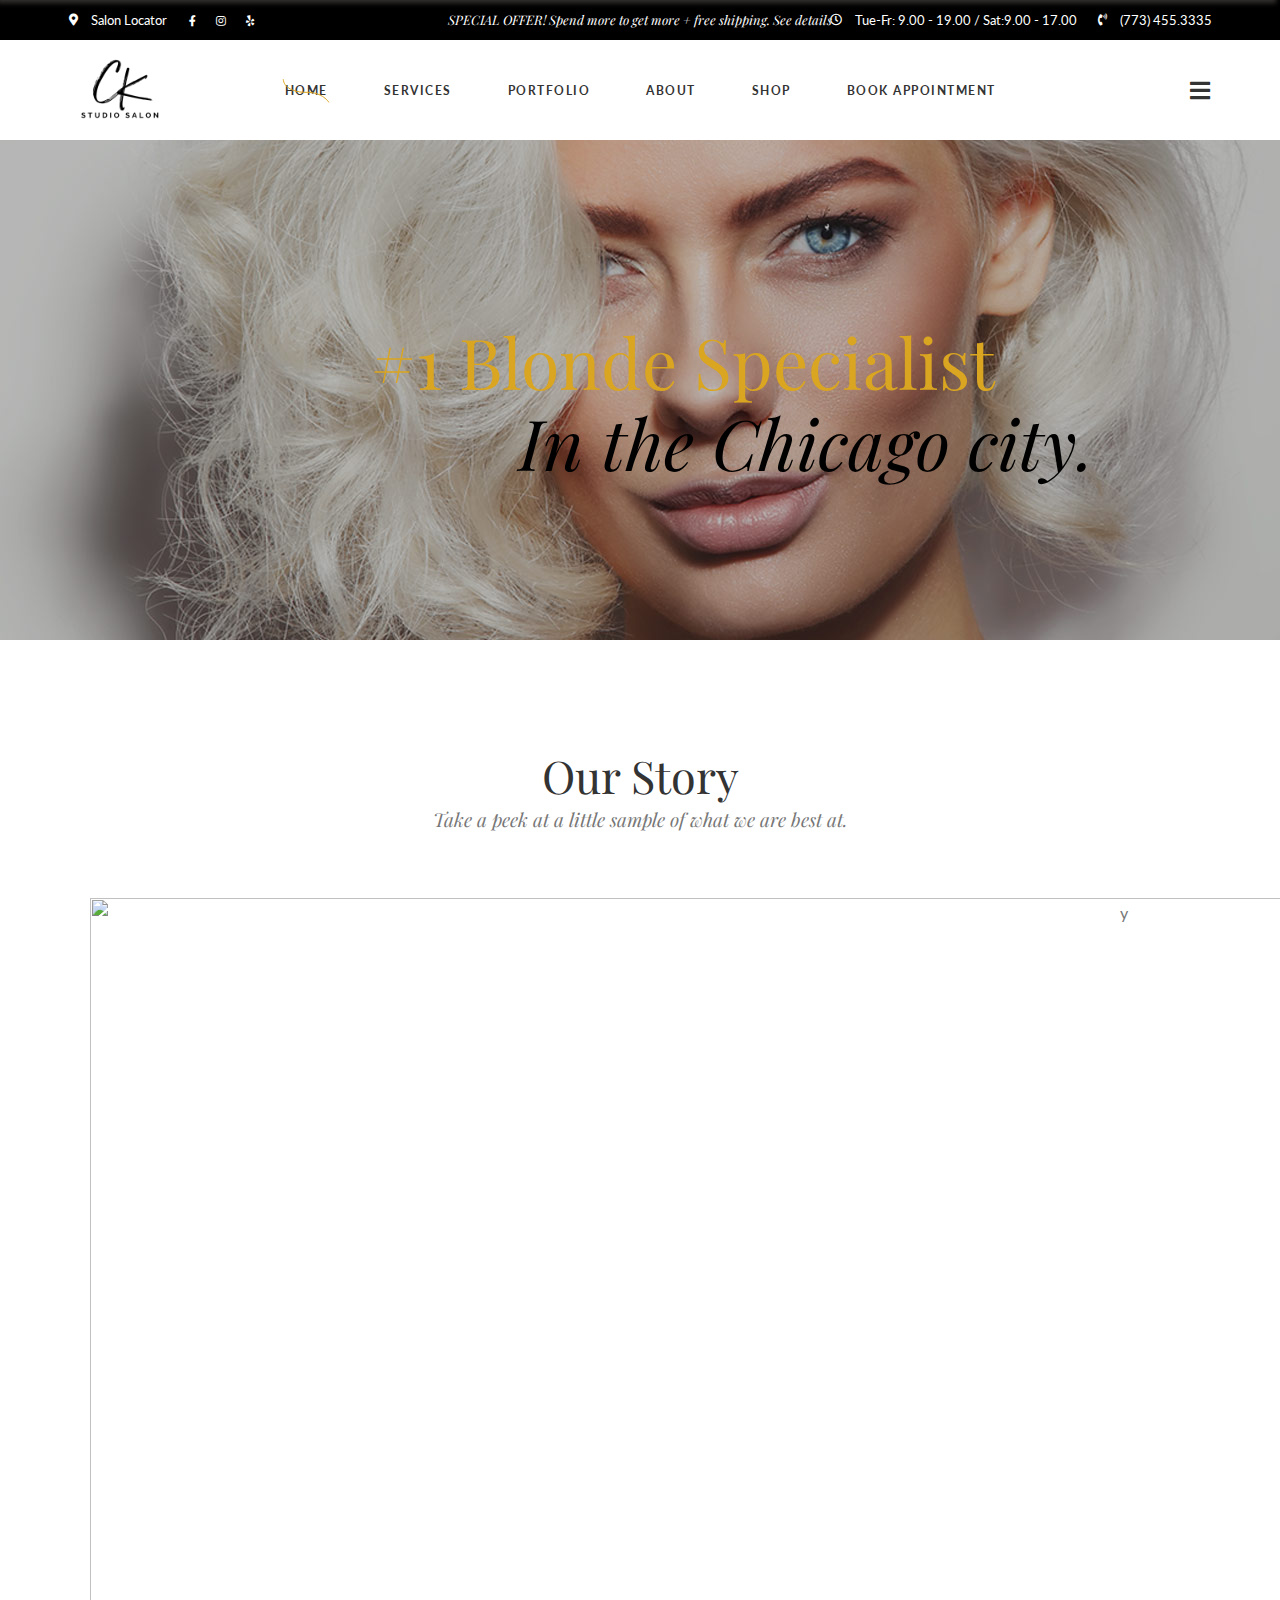
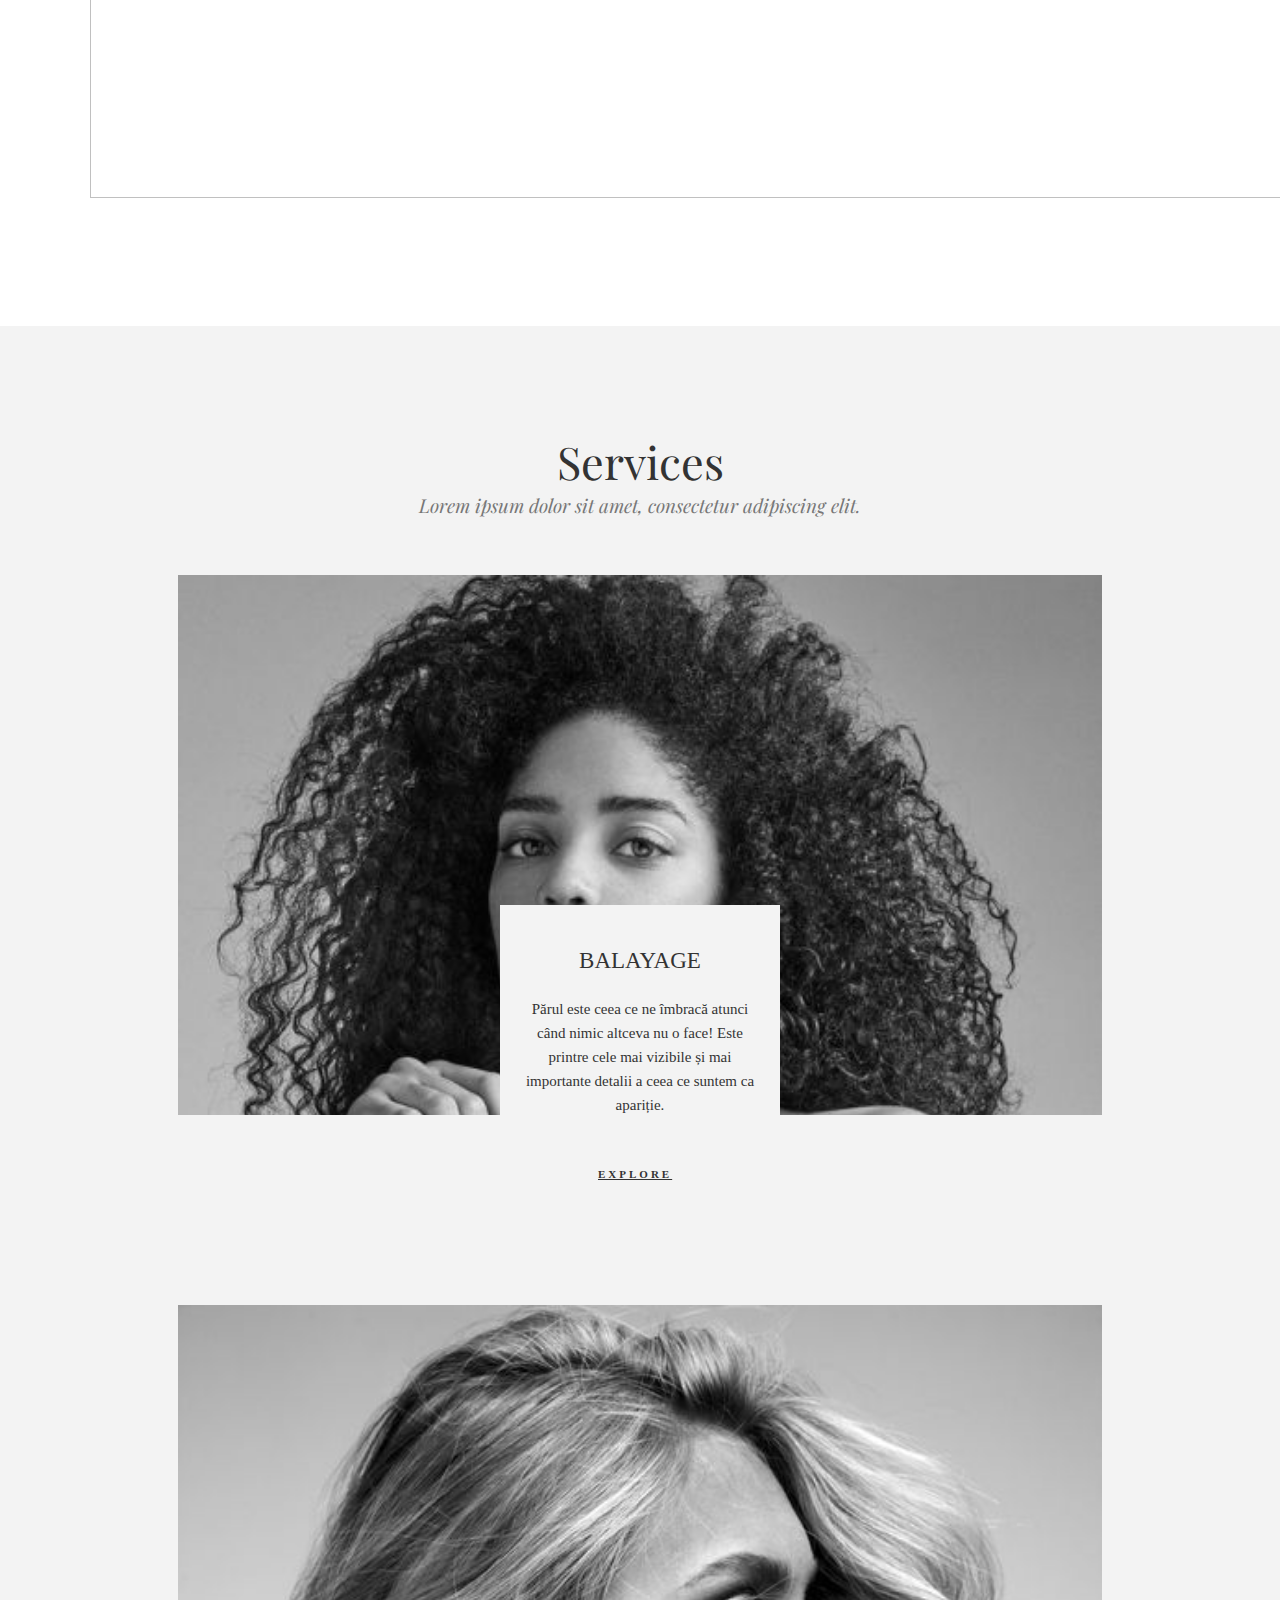
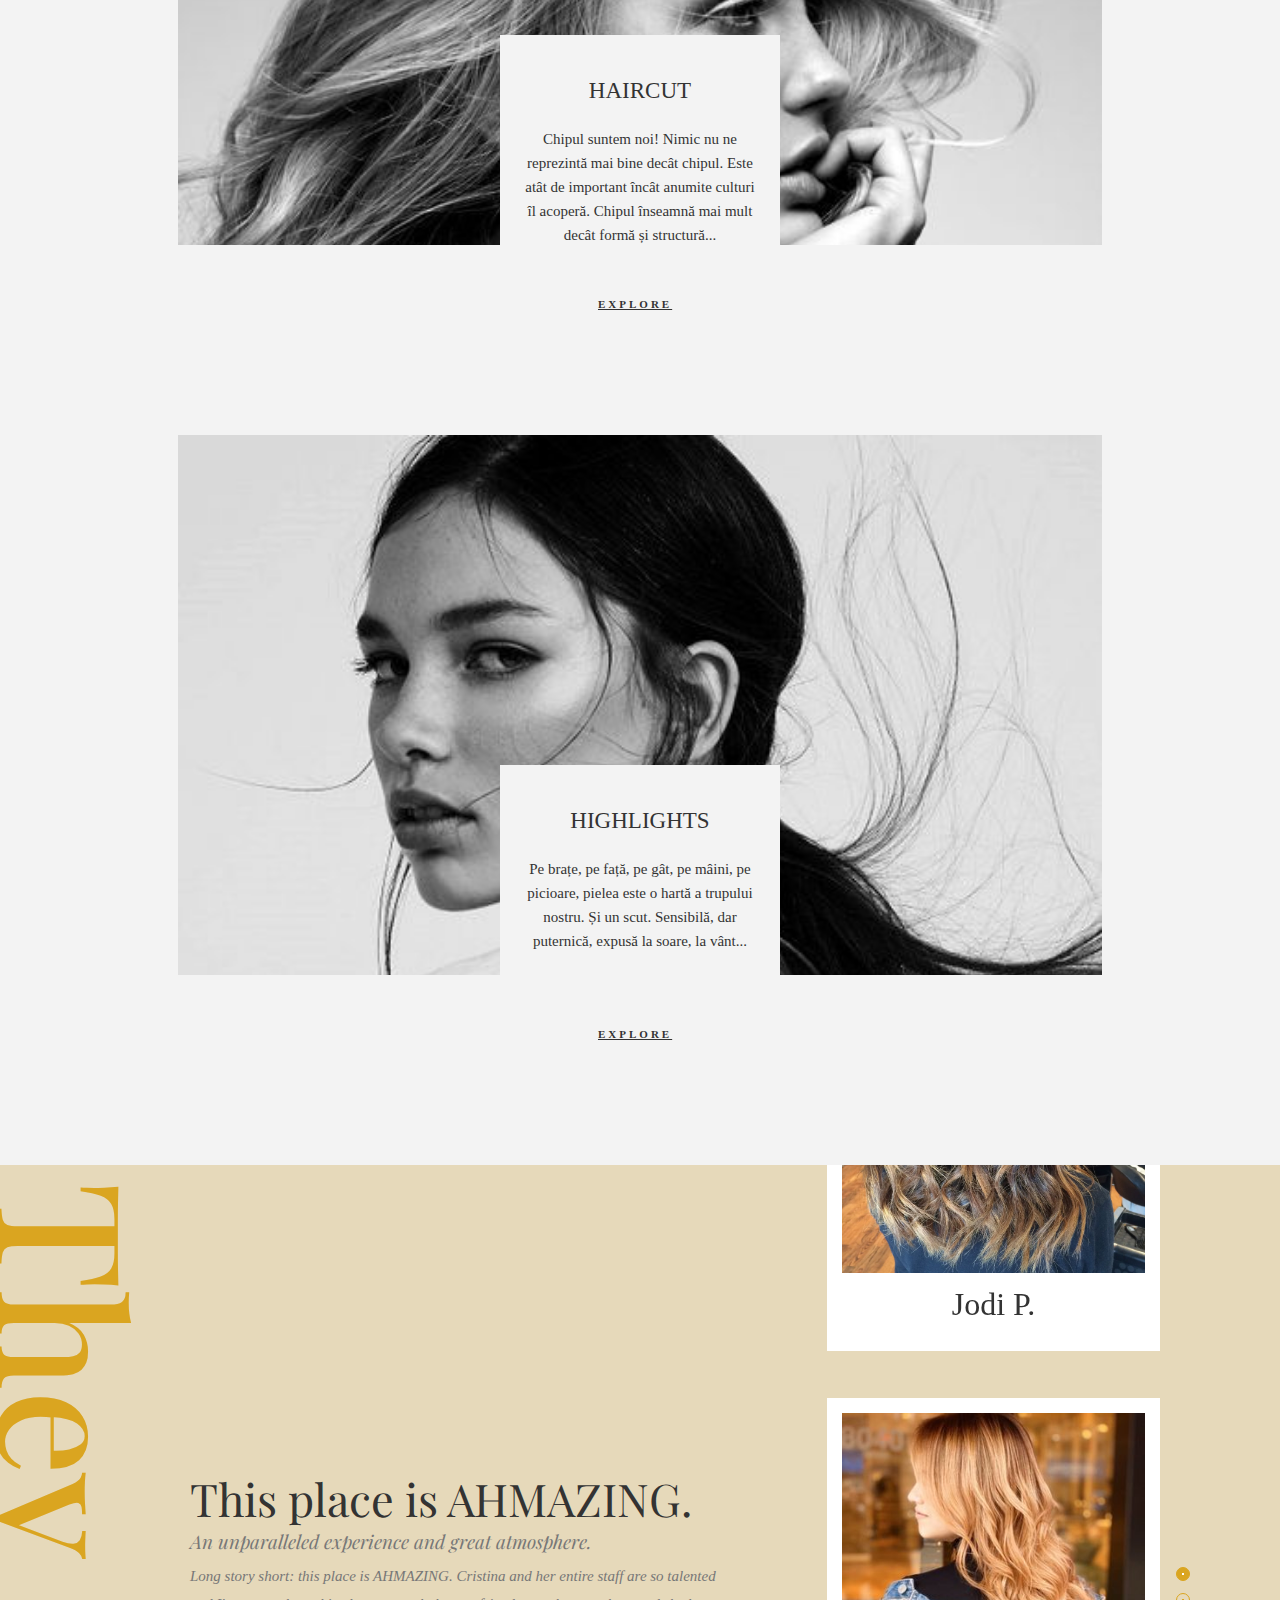
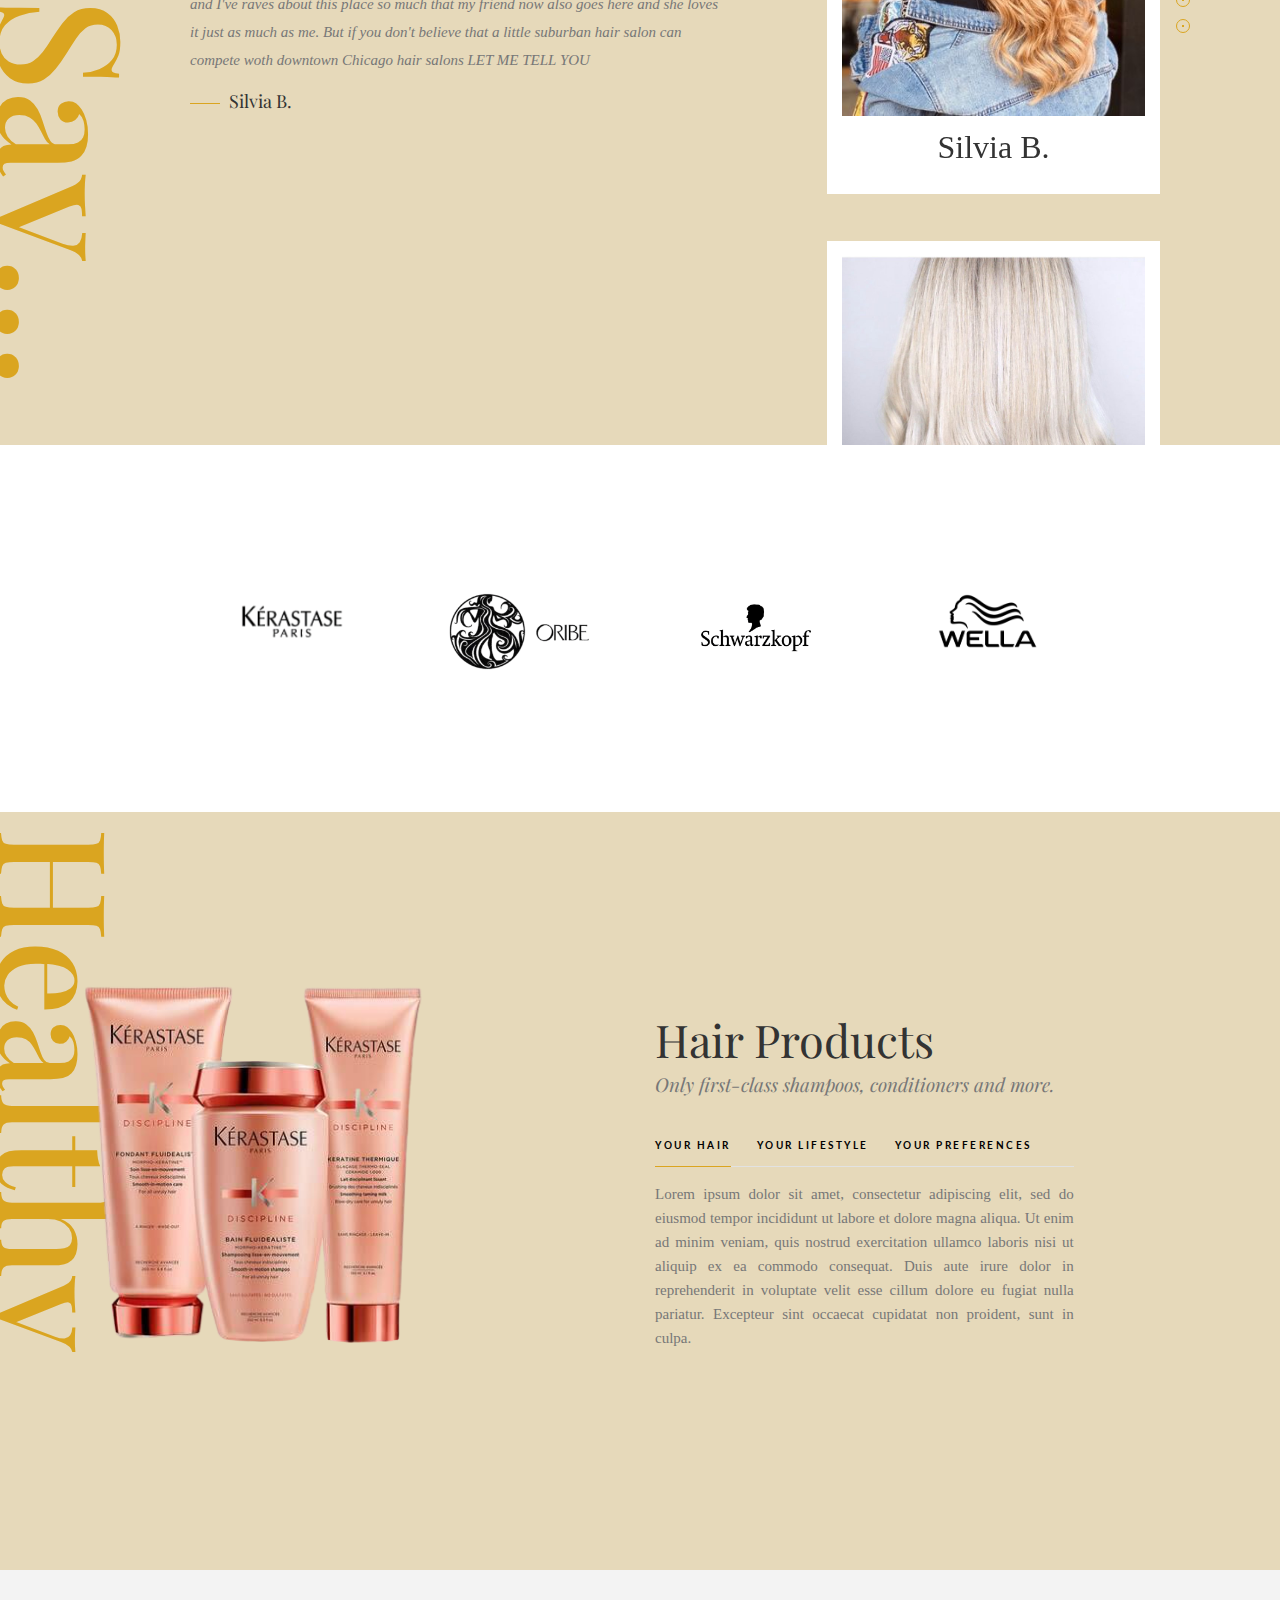
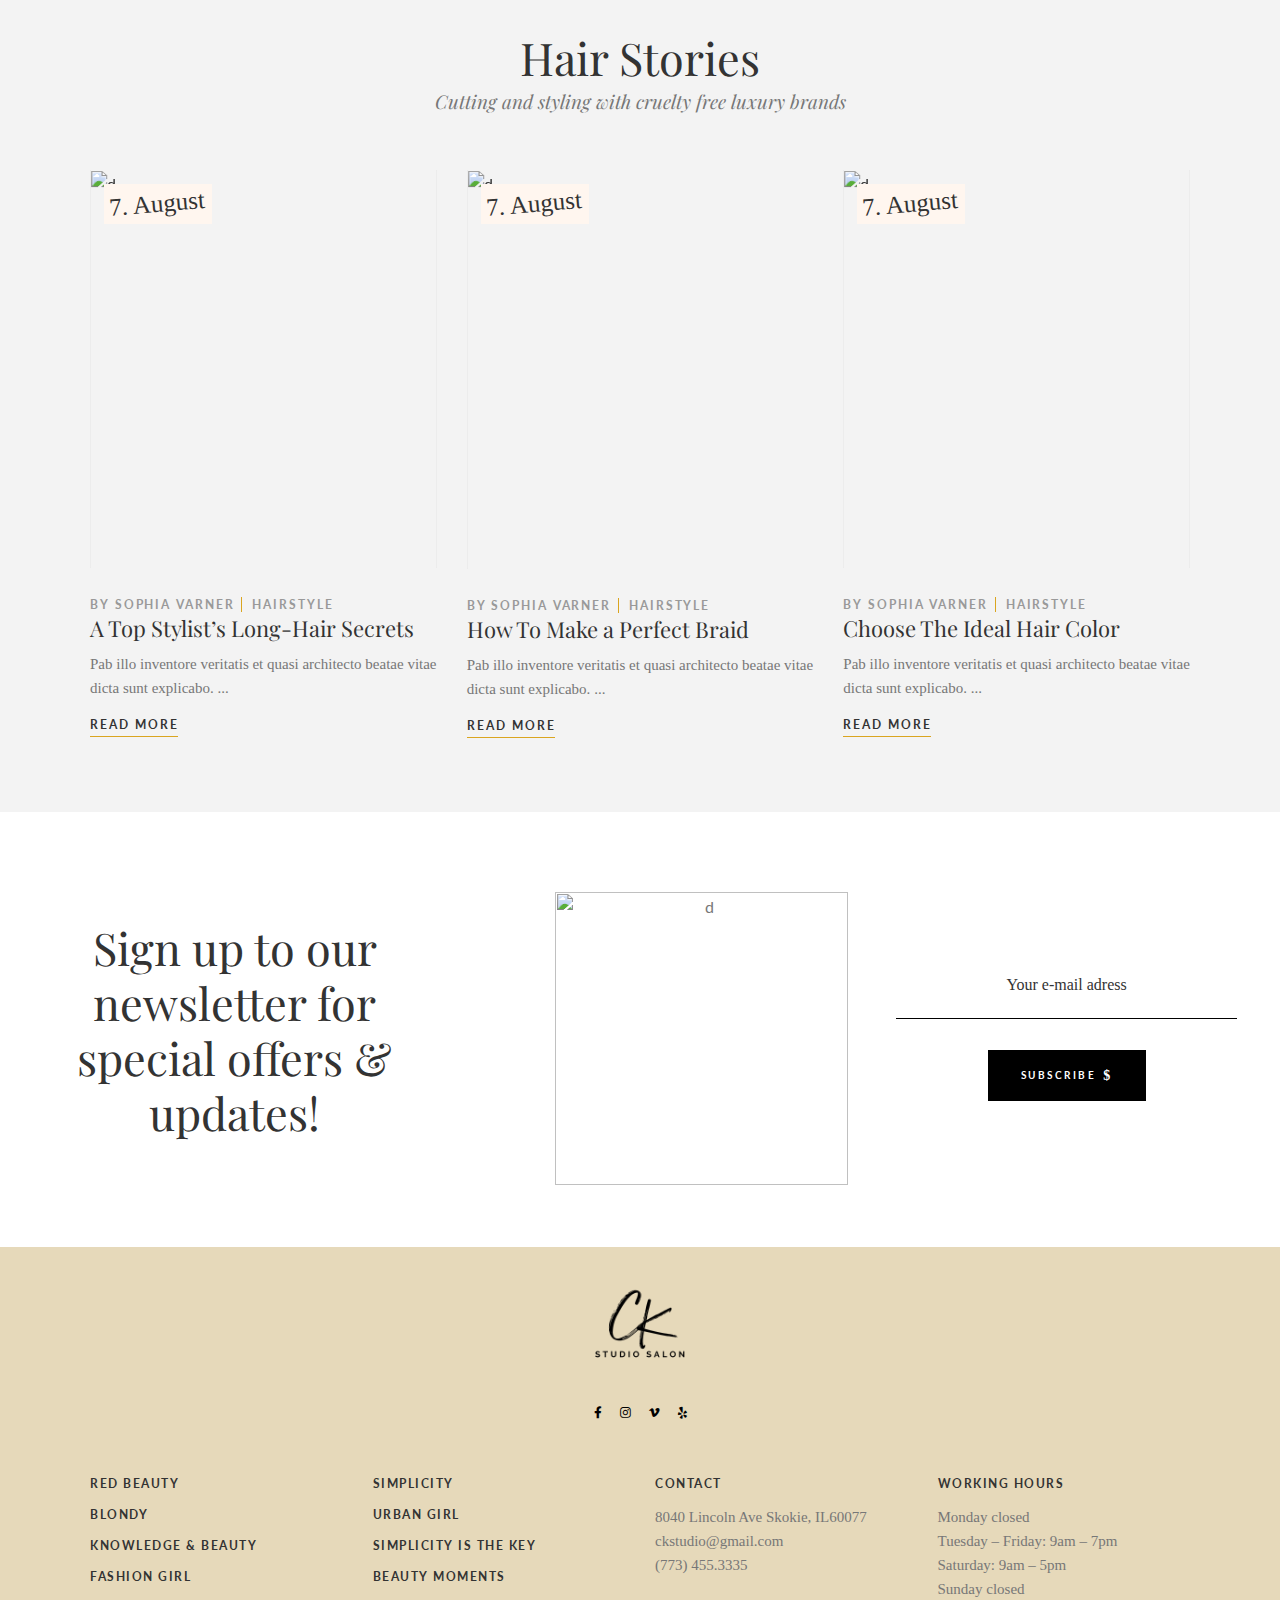
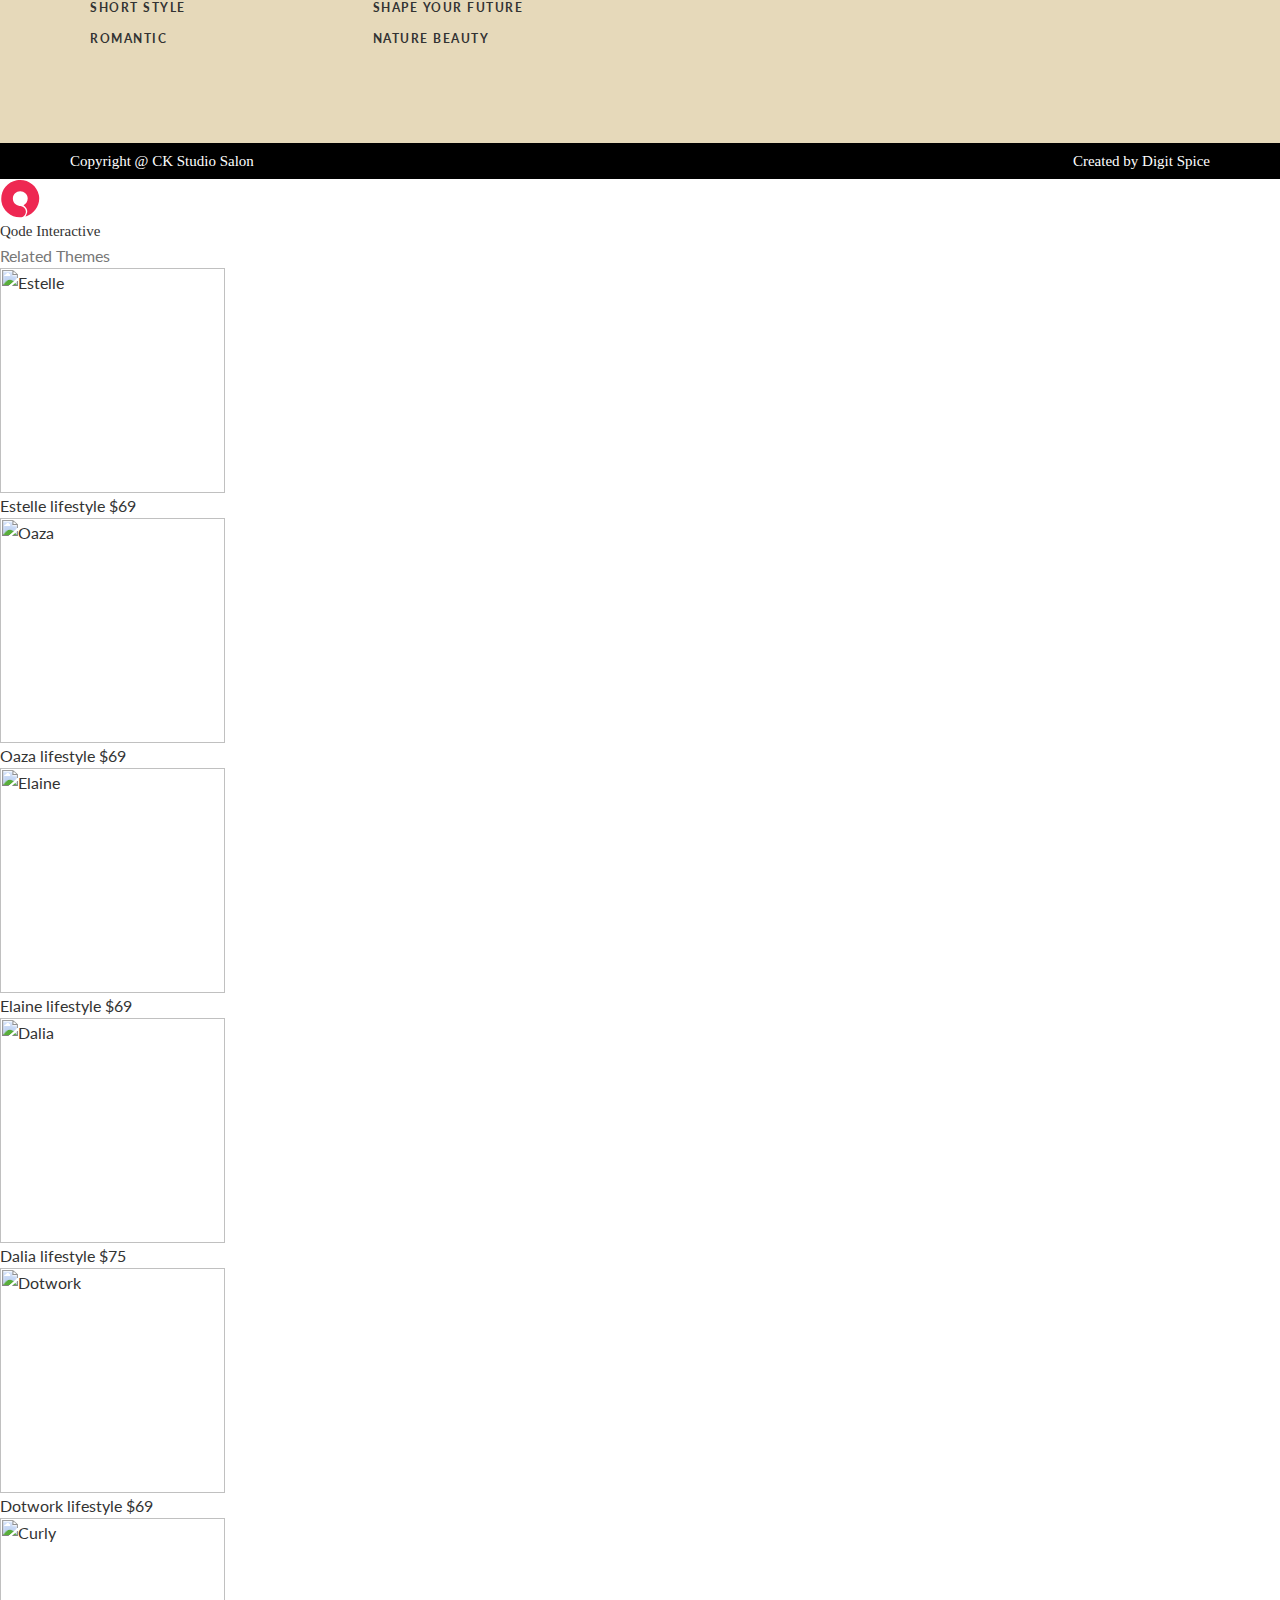
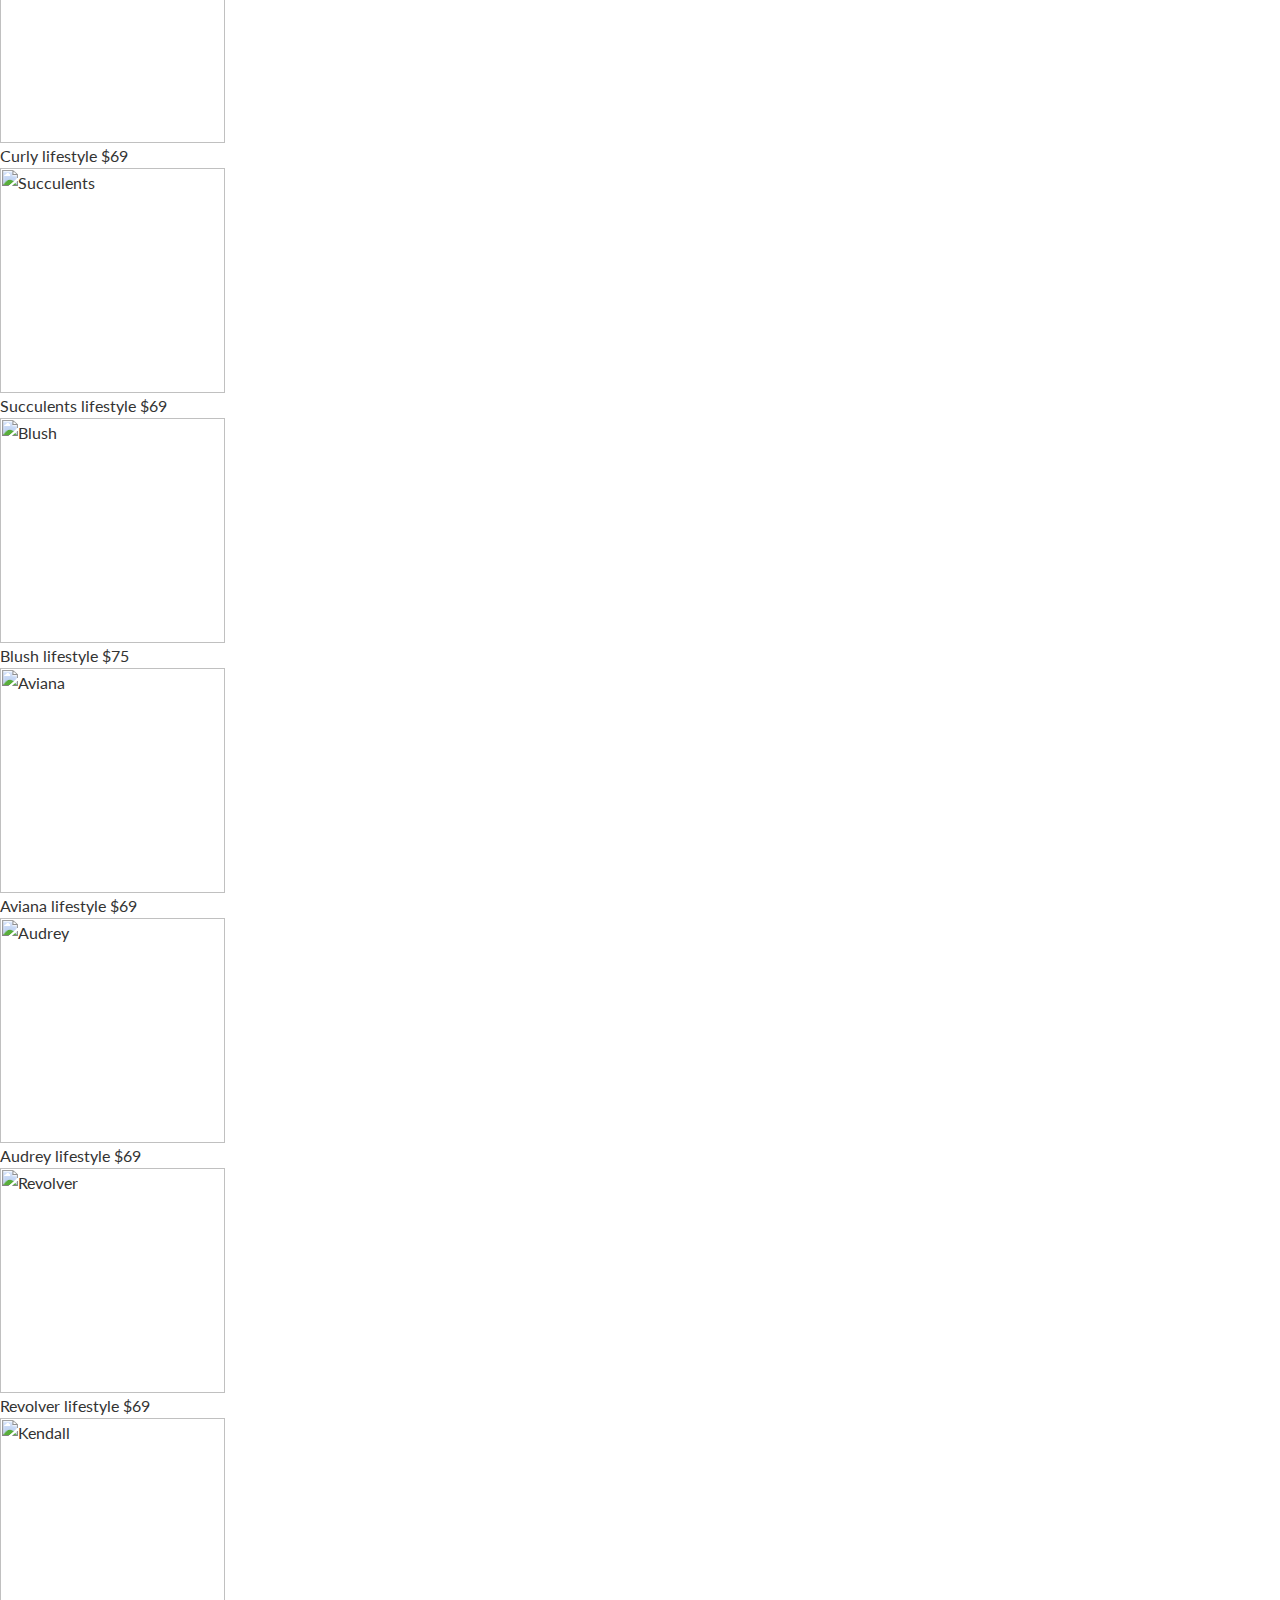
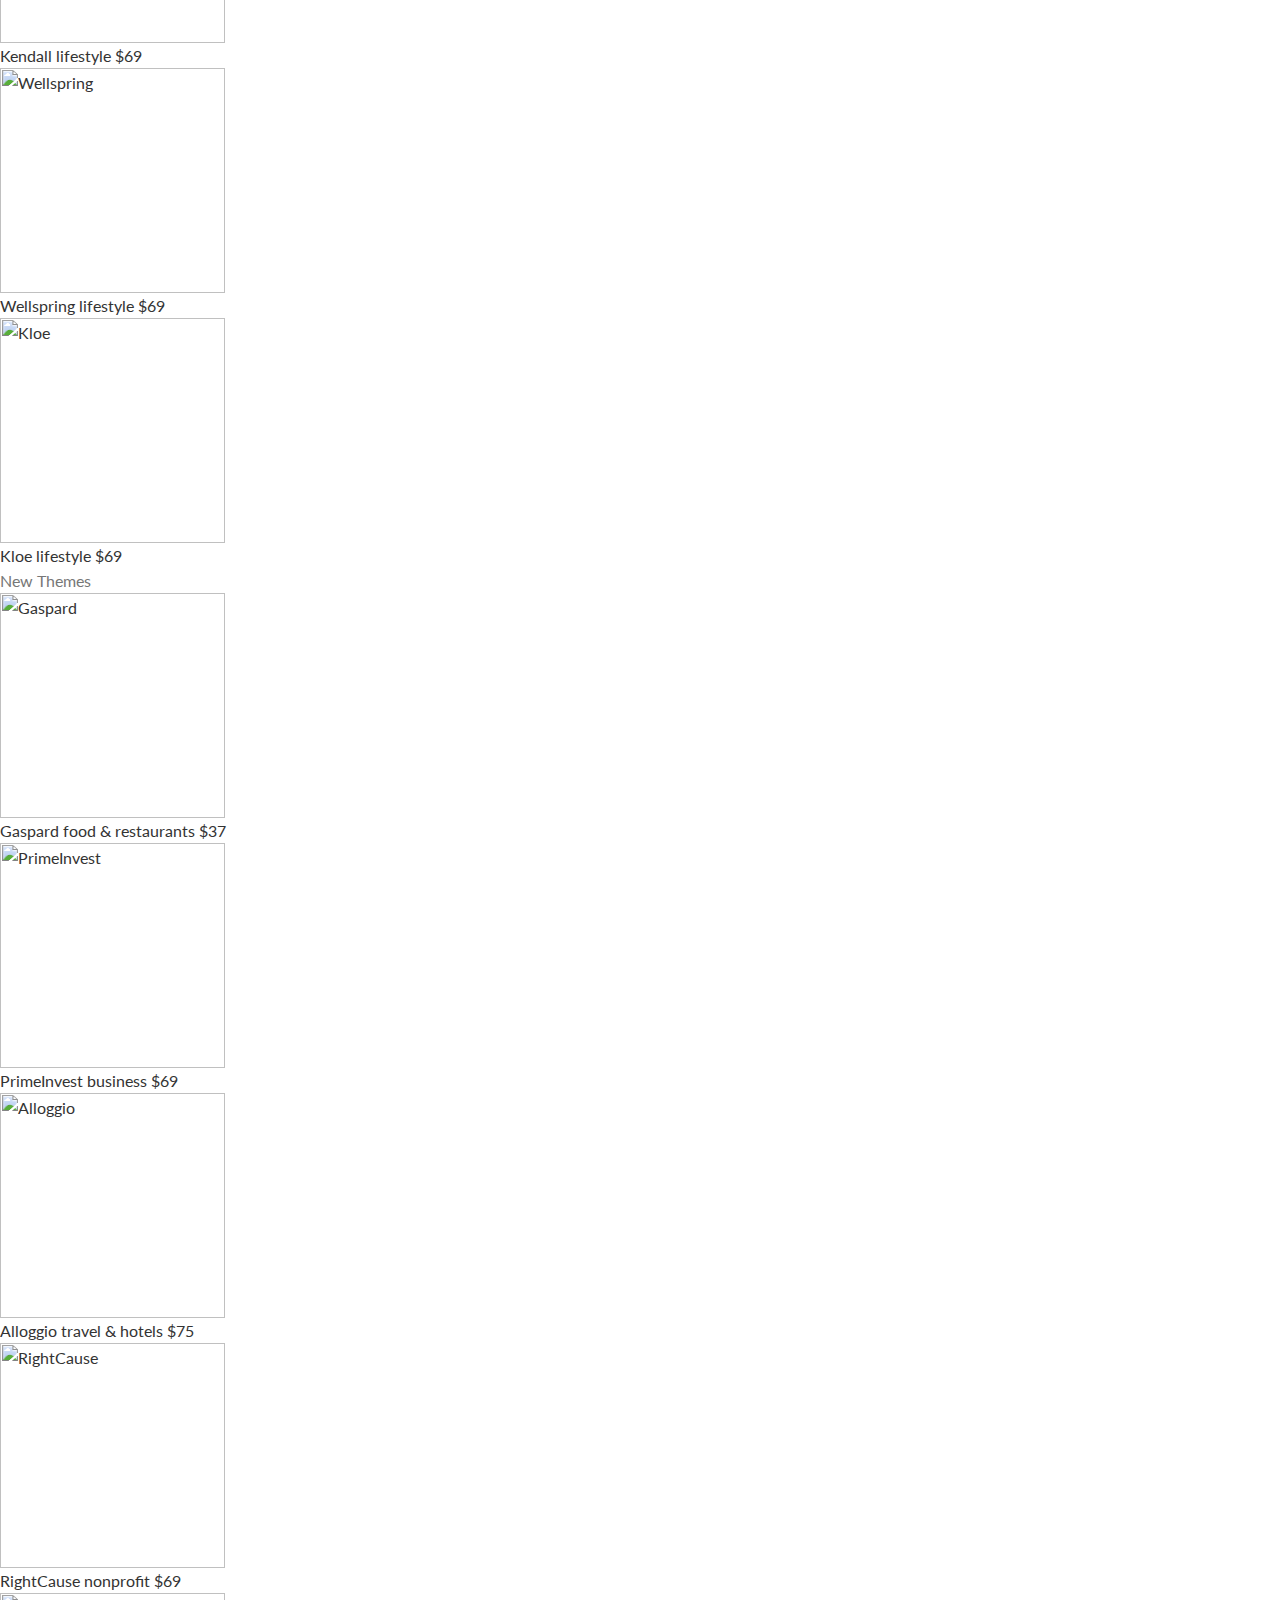
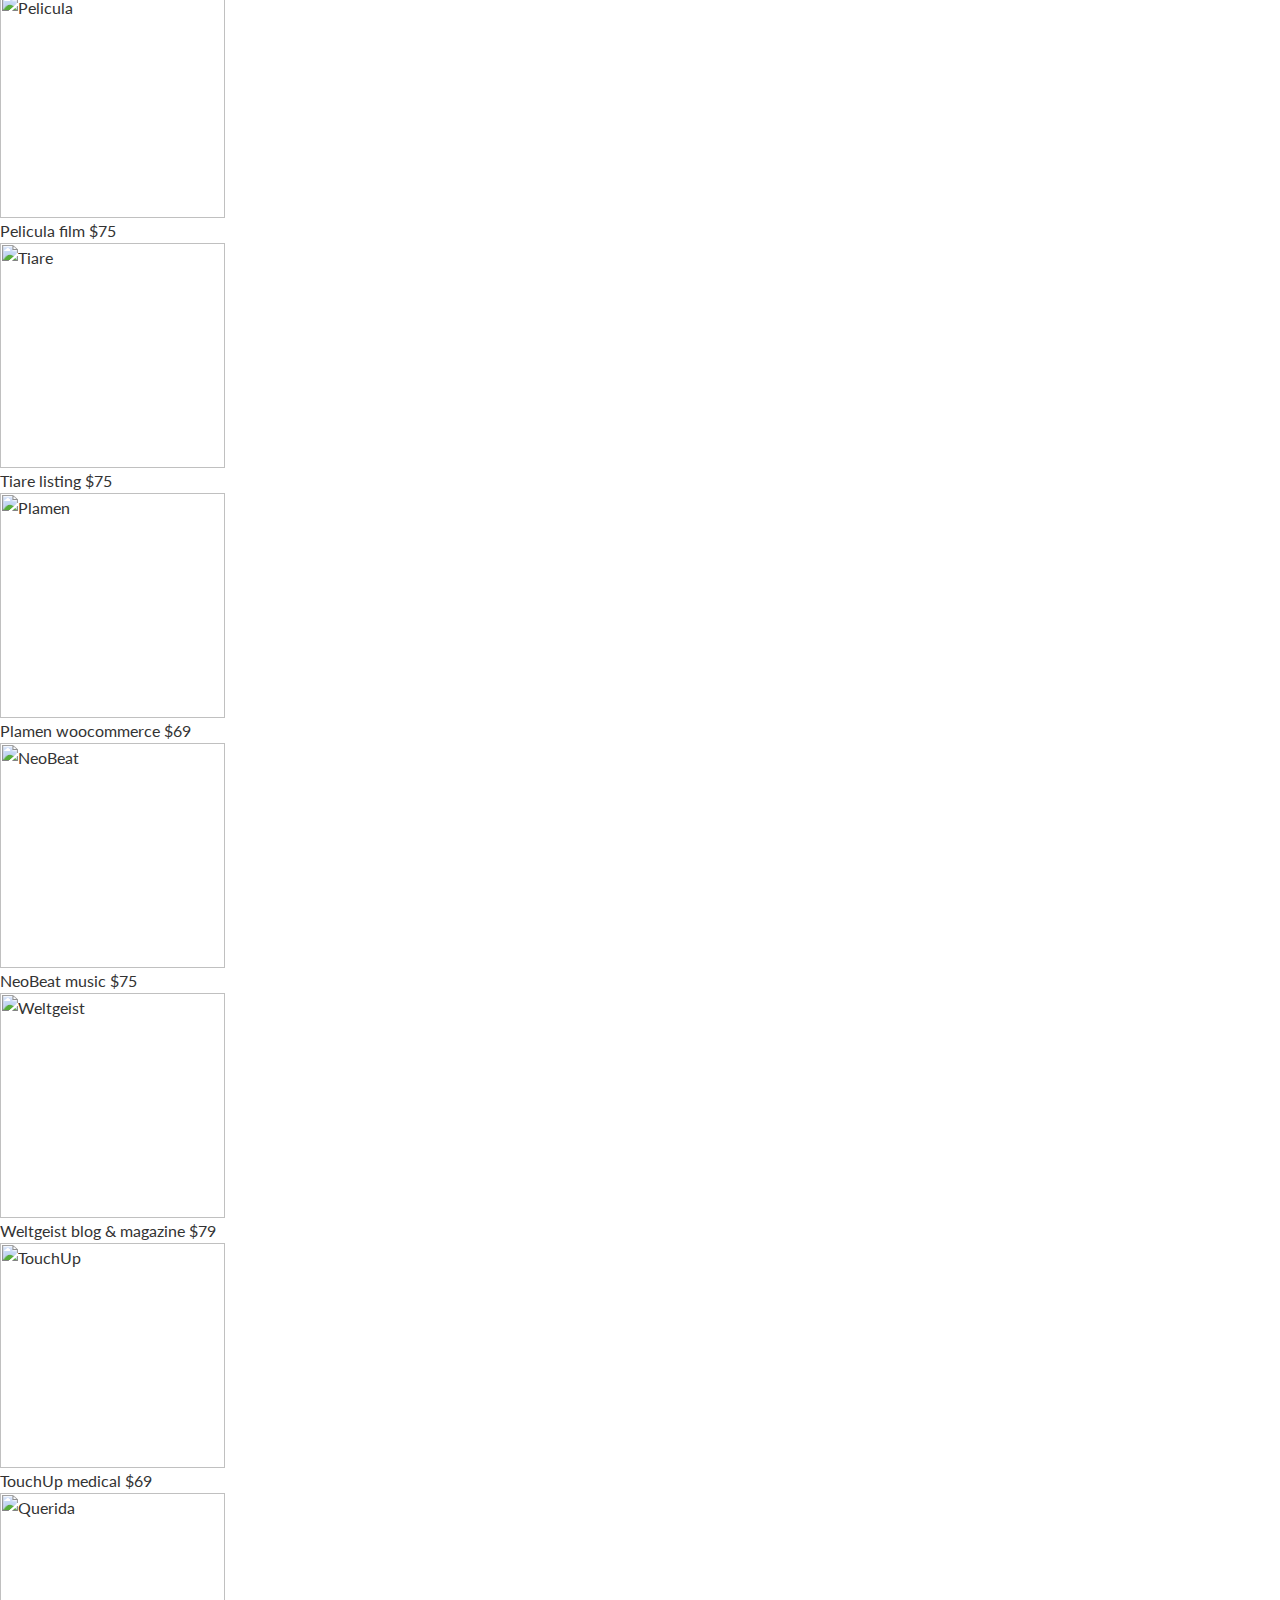
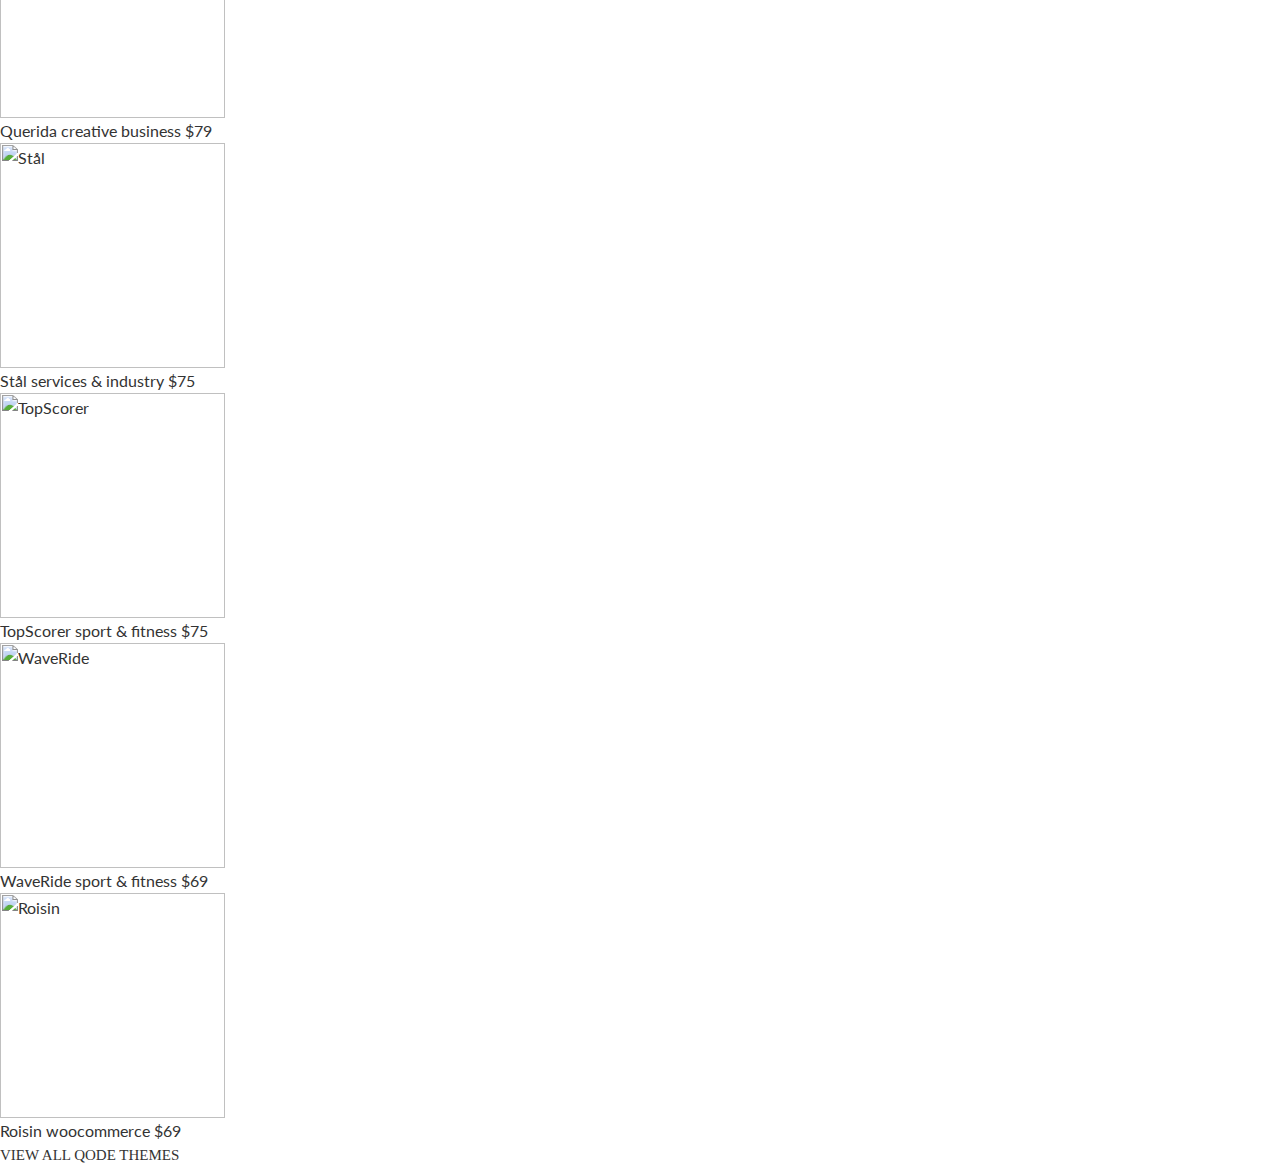
==== commit 5515423c: "Added more services" ====
--- a/index.html
+++ b/index.html
@@ -936,88 +936,230 @@
         
         
         
-        
-        
-        
-        
-        
-        
-        
-        
-      
-
-     
-
-
-
-
-                <div class="eltdf-full-width-section-wrapper  eltdf-row-has-bg-text">
-                    
-                    <div class="vc_row wpb_row vc_row-fluid eltdf-disabled-bg-image-bellow-1024" style="background-color: #e6d9ba;"><div class="wpb_column vc_column_container vc_col-sm-12 vc_col-lg-6 vc_col-md-12 vc_col-xs-12"><div class="vc_column-inner">
-                    <div class="wpb_wrapper"><div class="eltdf-elements-holder eldtf-cstm-mrgn-hldr  eltdf-one-column  eltdf-responsive-mode-768 "><div class="eltdf-eh-item    " data-item-class="eltdf-eh-custom-1000" data-1367-1440="118px 0 0" data-1025-1366="128px 0 0">
-                        <div class="eltdf-eh-item-inner">
-                        <div class="eltdf-eh-item-content eltdf-eh-custom-1000" style="padding: 88px 0 0">
-                        <div class="wpb_single_image wpb_content_element vc_align_left">
-                        <figure class="wpb_wrapper vc_figure">
-                        <div class="vc_single_image-wrapper   vc_box_border_grey">
-                            
-                            <img width="491" height="489" src="content/images/kerastase18.png" class="vc_single_image-img attachment-full" alt="d" srcset="content/images/kerastase18.png 991w, content/images/kerastase18.png 300w, content/images/kerastase18.png 768w, content/images/kerastase18.png 600w" sizes="(max-width: 991px) 100vw, 991px"></div>
-                        </figure>
+        <div class="eltdf-row-grid-section-wrapper  eltdf-row-has-bg-text" style="background-color:#e6d9ba;"><div class="eltdf-row-grid-section" style="z-index: 10;"><div class="vc_row wpb_row vc_row-fluid">
+                <div class="wpb_column vc_column_container vc_col-sm-12">
+                <div class="vc_column-inner"><div class="wpb_wrapper">
+                    <div class="eltdf-testimonials-holder clearfix eltdf-testimonials-vertical ">
+                <div class="eltdf-testimonials">
+                <div class="eltdf-vertical-testimonials-left">
+                <div class="eltdf-testimonial-text-content" data-index="161" style="opacity: 1; transform: translateY(0px); transition: opacity 0.5s ease 0s, transform 0.6s ease 0s;">
+                <div class="eltdf-testimonial-text-holder">
+                <h3>This place is AHMAZING.</h3>
+                <h4 itemprop="name" class="eltdf-testimonial-title entry-title">An unparalleled experience and great atmosphere.</h4>
+                <p class="eltdf-testimonial-text">Long story short: this place is AHMAZING. Cristina and her entire staff are so talented and I've raves about this place so much that my friend now also goes here and she loves it just as much as me.
+
+                        But if you don't believe that a little suburban hair salon can compete woth downtown Chicago hair salons LET ME TELL YOU
+                        
+</p>
+                <h6 class="eltdf-testimonial-author">
+                <span class="eltdf-testimonials-author-name">Silvia B.</span>
+                </h6>
+                </div>
+                </div>
+                <div class="eltdf-testimonial-text-content" data-index="157" style="opacity: 0; transition: opacity 0.75s ease 0.2s; transform: translateY(0px);">
+                <div class="eltdf-testimonial-text-holder">
+                <h3>True Talent</h3>
+                <h4 itemprop="name" class="eltdf-testimonial-title entry-title">Very professional and talanted.</h4>
+                <p class="eltdf-testimonial-text">The salon as a whole is very professional and the hairdressers actually listen to what you want. I have been extremely pleased with Christina and her amazing talent. I'm constantly switching up my hair, and I finally found the right hairdresser that never fails to leave me with the biggest smile on my face :)</p>
+                <h6 class="eltdf-testimonial-author">
+                <span class="eltdf-testimonials-author-name">Anda M.</span>
+                </h6>
+                </div>
+                </div>
+                <div class="eltdf-testimonial-text-content" data-index="149" style="opacity: 0; transition: opacity 0.75s ease 0.2s; transform: translateY(0px);">
+                <div class="eltdf-testimonial-text-holder">
+                <h3>Artistic Touch</h3>
+                <h4 itemprop="name" class="eltdf-testimonial-title entry-title">An unparalleled experience and great atmosphere.</h4>
+                <p class="eltdf-testimonial-text">I just finished a cut and color by Cristina and I have never been this happy with my hair!  Even my husband said, "finally, you're not crying after a hair appointment!". I know about 6 people off the top of my head who go to her and I am so happy I finally decided to try out this salon.
+
+                        I just wanted some layers and to fix my bangs up.  The cut was great. She was very thorough and wanted to make sure I was happy.
+                        
+                        The bayalage is gorgeous and just what I wanted.  I was a little nervous about the outcome- but it looks so natural and well blended.  I have super thick, course, naturally black asian hair- and she did an AMAZING job- I think I finally found my salon.  I cannot wait to go back!</p>
+                <h6 class="eltdf-testimonial-author">
+                <span class="eltdf-testimonials-author-name">Jodi P.</span>
+                </h6>
+                </div>
+                </div>
+
+
+
+                <!-- <div class="eltdf-testimonial-text-content" data-index="149" style="opacity: 0; transition: opacity 0.75s ease 0.2s; transform: translateY(0px);">
+                        <div class="eltdf-testimonial-text-holder">
+                        <h3>Highly Recommended.</h3>
+                        <h4 itemprop="name" class="eltdf-testimonial-title entry-title">An unparalleled experience and great atmosphere.</h4>
+                        <p class="eltdf-testimonial-text">I have had a wonderful experience at this salon. Roxy was fantastic.  From the consult to the cut and style I was very pleased.  I will be back for color soon too. This is now my choice for a hair salon. This will tell you alot, I live close to Elmwood Park and I will travel to Skokie for my hair!
+It is not easy to find a stylist you can trust and who will listen. My hair is thick and course. She was able to give me long layers and a cut that is easy to manage.
+                                All other hair salons I have been to tend to cut into my hair leaving it stringy at the bottom and almost looking like a mullet cut, needless to say I was never happy. No wonder why, they were cutting my type of hair wrong. You have won me over Roxy / the salon is very nice and the staff friendly!
+                                Thank you for your professionalism and expertise, I really appreciate a talented stylist.</p>
+                        <h6 class="eltdf-testimonial-author">
+                        <span class="eltdf-testimonials-author-name">	
+                                Sharon K.</span>
+                        </h6>
+                        </div>
+                        </div> -->
+                </div>
+                <div class="eltdf-vertical-testimonials-right" style="height: 880px;">
+                <div class="swiper-container swiper-container-initialized swiper-container-vertical">
+                <div class="swiper-wrapper" style="transition-duration: 0ms; transform: translate3d(0px, -2215px, 0px);">
+                <div class="eltdf-testimonial-content swiper-slide swiper-slide-duplicate" data-index="161" data-swiper-slide-index="0" style="height: 443px;">
+                <div class="eltdf-testimonial-text-holder">
+                <div class="eltdf-testimonial-image">
+                <img width="355" height="300" src="content/images/ch1.jpg" class="attachment-355x300 size-355x300 wp-post-image" alt="g" srcset="content/images/ch1.jpg 355w, content/images/ch1.jpg 300w" sizes="(max-width: 355px) 100vw, 355px">
+                <h6 class="eltdf-testimonial-author">
+                <span class="eltdf-testimonials-author-name">Silvia B.</span>
+                </h6>
+                </div>
+                </div>
+                </div><div class="eltdf-testimonial-content swiper-slide swiper-slide-duplicate" data-index="157" data-swiper-slide-index="1" style="height: 443px;">
+                <div class="eltdf-testimonial-text-holder">
+                <div class="eltdf-testimonial-image">
+                <img width="355" height="300" src="content/images/ch5.jpg" class="attachment-355x300 size-355x300 wp-post-image" alt="s" srcset="content/images/ch5.jpg 355w, content/images/ch5.jpg 300w" sizes="(max-width: 355px) 100vw, 355px">
+                <h6 class="eltdf-testimonial-author">
+                <span class="eltdf-testimonials-author-name">Anda M.</span>
+                </h6>
+                </div>
+                </div>
+                </div>
+                
+                
+                <div class="eltdf-testimonial-content swiper-slide swiper-slide-duplicate swiper-slide-duplicate-prev" data-index="149" data-swiper-slide-index="2" style="height: 443px;">
+                <div class="eltdf-testimonial-text-holder">
+                <div class="eltdf-testimonial-image">
+                <img width="355" height="300" src="content/images/ch3.jpg" class="attachment-355x300 size-355x300 wp-post-image" alt="f" srcset="content/images/ch3.jpg 355w, content/images/ch3.jpg 300w" sizes="(max-width: 355px) 100vw, 355px">
+                <h6 class="eltdf-testimonial-author">
+                <span class="eltdf-testimonials-author-name">Jodi P.</span>
+                </h6>
+                </div>
+                </div>
+                </div>
+
+                <!-- <div class="eltdf-testimonial-content swiper-slide swiper-slide-duplicate swiper-slide-duplicate-prev" data-index="149" data-swiper-slide-index="3" style="height: 443px;">
+                        <div class="eltdf-testimonial-text-holder">
+                        <div class="eltdf-testimonial-image">
+                        <img width="355" height="300" src="content/images/ch9.jpg" class="attachment-355x300 size-355x300 wp-post-image" alt="f" srcset="content/images/ch9.jpg 355w, content/images/ch9.jpg 300w" sizes="(max-width: 355px) 100vw, 355px">
+                        <h6 class="eltdf-testimonial-author">
+                        <span class="eltdf-testimonials-author-name">Sharon K.</span>
+                        </h6>
                         </div>
                         </div>
-                        </div>
-                        </div></div></div></div></div>
-                        
-                        
-                        <div class="wpb_column vc_column_container vc_col-sm-12 vc_col-lg-6 vc_col-md-12 vc_col-xs-12"><div class="vc_column-inner"><div class="wpb_wrapper"><div class="eltdf-elements-holder   eltdf-one-column  eltdf-responsive-mode-768 "><div class="eltdf-eh-item    " data-item-class="eltdf-eh-custom-8784" data-1367-1440="140px 10% 140px 0" data-1025-1366="140px 10% 140px 0px" data-769-1024="130px 12.5% 130px 12.5%" data-681-768="130px 11% 130px 11%" data-680="130px 10% 130px 10%">
-                        <div class="eltdf-eh-item-inner">
-                        <div class="eltdf-eh-item-content eltdf-eh-custom-8784" style="padding: 200px 33% 205px 0px">
-                        <div class="eltdf-section-title-holder  ">
-                        <div class="eltdf-st-inner">
-                        <h3 class="eltdf-st-title">
-                        Hair Products </h3>
-                        <span class="eltdf-st-subtitle" style="margin-top: 3px">
-                        Only first-class shampoos, conditioners and more. </span>
-                        </div>
-                        </div><div class="vc_empty_space" style="height: 23px"><span class="vc_empty_space_inner"></span></div><div class="eltdf-tabs  eltdf-tabs-standard ui-tabs ui-widget ui-widget-content ui-corner-all">
-                        <ul class="eltdf-tabs-nav clearfix ui-tabs-nav ui-helper-reset ui-helper-clearfix ui-widget-header ui-corner-all" role="tablist">
-                        <li class="ui-state-default ui-corner-top ui-tabs-active ui-state-active" role="tab" tabindex="0" aria-controls="tab-your-hair-413" aria-labelledby="ui-id-1" aria-selected="true" aria-expanded="true">
-                        <a href="#tab-your-hair-413" class="ui-tabs-anchor" role="presentation" tabindex="-1" id="ui-id-1">Your Hair</a>
-                        </li>
-                        <li class="ui-state-default ui-corner-top" role="tab" tabindex="-1" aria-controls="tab-your-lifestyle-111" aria-labelledby="ui-id-2" aria-selected="false" aria-expanded="false">
-                        <a href="#tab-your-lifestyle-111" class="ui-tabs-anchor" role="presentation" tabindex="-1" id="ui-id-2">Your lifestyle</a>
-                        </li>
-                        <li class="ui-state-default ui-corner-top" role="tab" tabindex="-1" aria-controls="tab-your-preferences-789" aria-labelledby="ui-id-3" aria-selected="false" aria-expanded="false">
-                        <a href="#tab-your-preferences-789" class="ui-tabs-anchor" role="presentation" tabindex="-1" id="ui-id-3">Your preferences</a>
-                        </li>
-                        </ul>
-                        <div class="eltdf-tab-container ui-tabs-panel ui-widget-content ui-corner-bottom" id="tab-your-hair-413" aria-labelledby="ui-id-1" role="tabpanel" aria-hidden="false">
-                        <div class="wpb_text_column wpb_content_element ">
-                        <div class="wpb_wrapper">
-                        <p>Lorem ipsum dolor sit amet, consectetur adipiscing elit, sed do eiusmod tempor incididunt ut labore et dolore magna aliqua. Ut enim ad minim veniam, quis nostrud exercitation ullamco laboris nisi ut aliquip ex ea commodo consequat. Duis aute irure dolor in reprehenderit in voluptate velit esse cillum dolore eu fugiat nulla pariatur. Excepteur sint occaecat cupidatat non proident, sunt in culpa.</p>
+                        </div> -->
+
+
+                <div class="eltdf-testimonial-content swiper-slide swiper-slide-duplicate-active" data-index="161" data-swiper-slide-index="0" style="height: 443px;">
+                <div class="eltdf-testimonial-text-holder">
+                <div class="eltdf-testimonial-image">
+                <img width="355" height="300" src="content/images/ch1.jpg" class="attachment-355x300 size-355x300 wp-post-image" alt="g" srcset="content/images/ch1.jpg 355w, content/images/ch1.jpg 300w" sizes="(max-width: 355px) 100vw, 355px">
+                <h6 class="eltdf-testimonial-author">
+                <span class="eltdf-testimonials-author-name">Silvia B.</span>
+                </h6>
+                </div>
+                </div>
+                </div>
+                <div class="eltdf-testimonial-content swiper-slide swiper-slide-duplicate-next" data-index="157" data-swiper-slide-index="1" style="height: 443px;">
+                <div class="eltdf-testimonial-text-holder">
+                <div class="eltdf-testimonial-image">
+                <img width="355" height="300" src="content/images/ch5.jpg" class="attachment-355x300 size-355x300 wp-post-image" alt="s" srcset="content/images/ch5.jpg 355w, content/images/ch5.jpg 300w" sizes="(max-width: 355px) 100vw, 355px">
+                <h6 class="eltdf-testimonial-author">
+                <span class="eltdf-testimonials-author-name">Anda M.</span>
+                </h6>
+                </div>
+                </div>
+                </div>
+                <div class="eltdf-testimonial-content swiper-slide swiper-slide-prev" data-index="149" data-swiper-slide-index="2" style="height: 443px;">
+                <div class="eltdf-testimonial-text-holder">
+                <div class="eltdf-testimonial-image">
+                <img width="355" height="300" src="content/images/ch3.jpg" class="attachment-355x300 size-355x300 wp-post-image" alt="f" srcset="content/images/ch3.jpg 355w, content/images/ch3.jpg 300w" sizes="(max-width: 355px) 100vw, 355px">
+                <h6 class="eltdf-testimonial-author">
+                <span class="eltdf-testimonials-author-name">Jodi P.</span>
+                </h6>
+                </div>
+                </div>
+                </div>
+                <!-- <div class="eltdf-testimonial-content swiper-slide swiper-slide-duplicate swiper-slide-duplicate-prev" data-index="149" data-swiper-slide-index="3" style="height: 443px;">
+                        <div class="eltdf-testimonial-text-holder">
+                        <div class="eltdf-testimonial-image">
+                        <img width="355" height="300" src="content/images/ch9.jpg" class="attachment-355x300 size-355x300 wp-post-image" alt="f" srcset="content/images/ch9.jpg 355w, content/images/ch9.jpg 300w" sizes="(max-width: 355px) 100vw, 355px">
+                        <h6 class="eltdf-testimonial-author">
+                        <span class="eltdf-testimonials-author-name">Sharon K.</span>
+                        </h6>
                         </div>
                         </div>
-                        </div><div class="eltdf-tab-container ui-tabs-panel ui-widget-content ui-corner-bottom" id="tab-your-lifestyle-111" aria-labelledby="ui-id-2" role="tabpanel" aria-hidden="true" style="display: none;">
-                        <div class="wpb_text_column wpb_content_element ">
-                        <div class="wpb_wrapper">
-                        <p>Dolor sit amet, consectetur adipiscing elit, sed do eiusmod tempor incididunt ut labore et dolore magna aliqua. Ut enim ad minim veniam, quis nostrud exercitation ullamco laboris nisi ut aliquip ex ea dolor sit amet sunt commodo consequat. Duis aute irure dolor in reprehenderit in voluptate velit esse cillum dolore eu fugiat nulla pariatur. Excepteur sint occaecat.</p>
+                        </div> -->
+                <div class="eltdf-testimonial-content swiper-slide swiper-slide-duplicate swiper-slide-active" data-index="161" data-swiper-slide-index="0" style="height: 443px;">
+                <div class="eltdf-testimonial-text-holder">
+                <div class="eltdf-testimonial-image">
+                <img width="355" height="300" src="content/images/ch1.jpg" class="attachment-355x300 size-355x300 wp-post-image" alt="g" srcset="content/images/ch1.jpg 355w, content/images/ch1.jpg 300w" sizes="(max-width: 355px) 100vw, 355px">
+                <h6 class="eltdf-testimonial-author">
+                <span class="eltdf-testimonials-author-name">Silvia B.</span>
+                </h6>
+                </div>
+                </div>
+                </div><div class="eltdf-testimonial-content swiper-slide swiper-slide-duplicate swiper-slide-next" data-index="157" data-swiper-slide-index="1" style="height: 443px;">
+                <div class="eltdf-testimonial-text-holder">
+                <div class="eltdf-testimonial-image">
+                <img width="355" height="300" src="content/images/ch5.jpg" class="attachment-355x300 size-355x300 wp-post-image" alt="s" srcset="content/images/ch5.jpg 355w, content/images/ch5.jpg 300w" sizes="(max-width: 355px) 100vw, 355px">
+                <h6 class="eltdf-testimonial-author">
+                <span class="eltdf-testimonials-author-name">Anda M.</span>
+                </h6>
+                </div>
+                </div>
+                </div><div class="eltdf-testimonial-content swiper-slide swiper-slide-duplicate swiper-slide-duplicate-prev" data-index="149" data-swiper-slide-index="2" style="height: 443px;">
+                <div class="eltdf-testimonial-text-holder">
+                <div class="eltdf-testimonial-image">
+                <img width="355" height="300" src="content/images/ch3.jpg" class="attachment-355x300 size-355x300 wp-post-image" alt="f" srcset="content/images/ch3.jpg 355w, content/images/ch3.jpg 300w" sizes="(max-width: 355px) 100vw, 355px">
+                <h6 class="eltdf-testimonial-author">
+                <span class="eltdf-testimonials-author-name">Judi P.</span>
+                </h6>
+                </div>
+                </div>
+                </div>
+                <!-- <div class="eltdf-testimonial-content swiper-slide swiper-slide-duplicate swiper-slide-duplicate-next" data-index="149" data-swiper-slide-index="3" style="height: 443px;">
+                        <div class="eltdf-testimonial-text-holder">
+                        <div class="eltdf-testimonial-image">
+                        <img width="355" height="300" src="content/images/ch9.jpg" class="attachment-355x300 size-355x300 wp-post-image" alt="f" srcset="content/images/ch9.jpg 355w, content/images/ch9.jpg 300w" sizes="(max-width: 355px) 100vw, 355px">
+                        <h6 class="eltdf-testimonial-author">
+                        <span class="eltdf-testimonials-author-name">Sharon K.</span>
+                        </h6>
                         </div>
                         </div>
-                        </div><div class="eltdf-tab-container ui-tabs-panel ui-widget-content ui-corner-bottom" id="tab-your-preferences-789" aria-labelledby="ui-id-3" role="tabpanel" aria-hidden="true" style="display: none;">
-                        <div class="wpb_text_column wpb_content_element ">
-                        <div class="wpb_wrapper">
-                        <p>Ipsum dolor sit amet, consectetur adipiscing elit, sed do eiusmod tempor incididunt ut labore et dolore magna aliqua. Ut enim ad minim veniam, quis nostrud exercitation ullamco laboris nisi ut aliquip ex ea commodo consequat. Duis aute irure dolor in reprehenderit in voluptate velit esse cillum dolore eu fugiat nulla pariatur. Excepteur sint occaecat cupidatat non proident, sunt in culpa qui lorem.</p>
-                        </div>
-                        </div>
-                        </div></div> </div>
-                        </div>
-                        </div></div></div></div></div></div>
-                        
-                        
-                        <div class="eltdf-row-bg-text-holder" style="font-size: 150px;color:goldenrod">
-                        <div class="eltdf-row-bg-text-wrapper eltdf-row-bg-text-animation eltdf-row-bg-text-align-left appeared" style="visibility: visible;">
-                        <div class="eltdf-row-bg-text-wrapper-inner" style="margin-top:0%" data-font-size-1440="150px;color:goldenrod"><div class="eltdf-row-bg-text" style="color:goldenrod">
-                            <span class="eltdf-char-mask"><span class="eltdf-show">H</span></span><span class="eltdf-char-mask"><span class="eltdf-show">e</span></span><span class="eltdf-char-mask"><span class="eltdf-show">a</span></span><span class="eltdf-char-mask"><span class="eltdf-show">l</span></span><span class="eltdf-char-mask"><span class="eltdf-show">t</span></span><span class="eltdf-char-mask"><span class="eltdf-show">h</span></span><span class="eltdf-char-mask"><span class="eltdf-show">y</span></span></div></div></div></div></div>
+                        </div> -->
+            
+            
+            
+            </div>
+                <span class="swiper-notification" aria-live="assertive" aria-atomic="true"></span></div>
+                </div>
+                <div class="eltdf-swiper-dots swiper-pagination-clickable swiper-pagination-bullets">
+                    <button class="swiper-pagination-bullet swiper-pagination-bullet-active" tabindex="0" role="button" aria-label="Go to slide 1"><span></span></button>
+                    <button class="swiper-pagination-bullet" tabindex="0" role="button" aria-label="Go to slide 2"><span></span></button>
+                    <button class="swiper-pagination-bullet" tabindex="0" role="button" aria-label="Go to slide 3"><span></span></button>
+                    <!-- <button class="swiper-pagination-bullet" tabindex="0" role="button" aria-label="Go to slide 4"><span></span></button> -->
+                
+                
+                </div>
+                </div>
+                </div></div></div></div></div></div>
+                
+                <div class="eltdf-row-bg-text-holder" style="font-size: 170px;">
+                <div class="eltdf-row-bg-text-wrapper eltdf-row-bg-text-animation eltdf-row-bg-text-align-left appeared" style="visibility: visible;">
+                <div class="eltdf-row-bg-text-wrapper-inner" style="color:goldenrod" data-font-size-1440="170px">
+                <div class="eltdf-row-bg-text">
+               <span class="eltdf-char-mask"><span class="eltdf-show">T</span></span><span class="eltdf-char-mask"><span class="eltdf-show">h</span></span><span class="eltdf-char-mask"><span class="eltdf-show">e</span></span><span class="eltdf-char-mask"><span class="eltdf-show">y</span></span><span class="eltdf-char-mask"><span class="eltdf-show"> </span></span><span class="eltdf-char-mask"><span class="eltdf-show">S</span></span><span class="eltdf-char-mask"><span class="eltdf-show">a</span></span><span class="eltdf-char-mask"><span class="eltdf-show">y</span></span><span class="eltdf-char-mask"><span class="eltdf-show">.</span></span><span class="eltdf-char-mask"><span class="eltdf-show">.</span></span><span class="eltdf-char-mask"><span class="eltdf-show">.</span></span></div></div></div></div></div>
+        
+        
+        
+        
+        
+        
+        
+      
+
+     
+
+
+
+
+
 
 
 
@@ -1067,7 +1209,7 @@
                                 
                                 
                                 
-                                
+<!--                                 
                                 <div class="eltdf-row-bg-text-holder" style="font-size: 100px;">
                                 <div class="eltdf-row-bg-text-wrapper eltdf-row-bg-text-animation eltdf-row-bg-text-align-right appeared" style="visibility: visible;">
                                 <div class="eltdf-row-bg-text-wrapper-inner" style="color:goldenrod;margin-top:0%" data-font-size-1440="100px">
@@ -1077,7 +1219,10 @@
                             <span class="eltdf-char-mask"><span class="eltdf-show">a</span></span>
                             <span class="eltdf-char-mask"><span class="eltdf-show">i</span></span>
                             <span class="eltdf-char-mask"><span class="eltdf-show">r</span></span>
-                        </div></div></div></div></div>
+                        </div></div></div></div>
+                     -->
+                    
+                    </div>
                                 
                                 
                                 
@@ -1089,215 +1234,85 @@
 
 
 
-                                <div class="eltdf-row-grid-section-wrapper  eltdf-row-has-bg-text" style="background-color:#e6d9ba;"><div class="eltdf-row-grid-section" style="z-index: 10;"><div class="vc_row wpb_row vc_row-fluid">
-                                    <div class="wpb_column vc_column_container vc_col-sm-12">
-                                    <div class="vc_column-inner"><div class="wpb_wrapper">
-                                        <div class="eltdf-testimonials-holder clearfix eltdf-testimonials-vertical ">
-                                    <div class="eltdf-testimonials">
-                                    <div class="eltdf-vertical-testimonials-left">
-                                    <div class="eltdf-testimonial-text-content" data-index="161" style="opacity: 1; transform: translateY(0px); transition: opacity 0.5s ease 0s, transform 0.6s ease 0s;">
-                                    <div class="eltdf-testimonial-text-holder">
-                                    <h3>This place is AHMAZING.</h3>
-                                    <h4 itemprop="name" class="eltdf-testimonial-title entry-title">An unparalleled experience and great atmosphere.</h4>
-                                    <p class="eltdf-testimonial-text">Long story short: this place is AHMAZING. Cristina and her entire staff are so talented and I've raves about this place so much that my friend now also goes here and she loves it just as much as me.
-
-                                            But if you don't believe that a little suburban hair salon can compete woth downtown Chicago hair salons LET ME TELL YOU
+
+
+
+                                <div class="eltdf-full-width-section-wrapper  eltdf-row-has-bg-text">
+                    
+                                        <div class="vc_row wpb_row vc_row-fluid eltdf-disabled-bg-image-bellow-1024" style="background-color: #e6d9ba;"><div class="wpb_column vc_column_container vc_col-sm-12 vc_col-lg-6 vc_col-md-12 vc_col-xs-12"><div class="vc_column-inner">
+                                        <div class="wpb_wrapper"><div class="eltdf-elements-holder eldtf-cstm-mrgn-hldr  eltdf-one-column  eltdf-responsive-mode-768 "><div class="eltdf-eh-item    " data-item-class="eltdf-eh-custom-1000" data-1367-1440="118px 0 0" data-1025-1366="128px 0 0">
+                                            <div class="eltdf-eh-item-inner">
+                                            <div class="eltdf-eh-item-content eltdf-eh-custom-1000" style="padding: 88px 0 0">
+                                            <div class="wpb_single_image wpb_content_element vc_align_left">
+                                            <figure class="wpb_wrapper vc_figure">
+                                            <div class="vc_single_image-wrapper   vc_box_border_grey">
+                                                
+                                                <img width="491" height="489" src="content/images/kerastase18.png" class="vc_single_image-img attachment-full" alt="d" srcset="content/images/kerastase18.png 991w, content/images/kerastase18.png 300w, content/images/kerastase18.png 768w, content/images/kerastase18.png 600w" sizes="(max-width: 991px) 100vw, 991px"></div>
+                                            </figure>
+                                            </div>
+                                            </div>
+                                            </div>
+                                            </div></div></div></div></div>
                                             
-</p>
-                                    <h6 class="eltdf-testimonial-author">
-                                    <span class="eltdf-testimonials-author-name">Silvia B.</span>
-                                    </h6>
-                                    </div>
-                                    </div>
-                                    <div class="eltdf-testimonial-text-content" data-index="157" style="opacity: 0; transition: opacity 0.75s ease 0.2s; transform: translateY(0px);">
-                                    <div class="eltdf-testimonial-text-holder">
-                                    <h3>True Talent</h3>
-                                    <h4 itemprop="name" class="eltdf-testimonial-title entry-title">Very professional and talanted.</h4>
-                                    <p class="eltdf-testimonial-text">The salon as a whole is very professional and the hairdressers actually listen to what you want. I have been extremely pleased with Christina and her amazing talent. I'm constantly switching up my hair, and I finally found the right hairdresser that never fails to leave me with the biggest smile on my face :)</p>
-                                    <h6 class="eltdf-testimonial-author">
-                                    <span class="eltdf-testimonials-author-name">Anda M.</span>
-                                    </h6>
-                                    </div>
-                                    </div>
-                                    <div class="eltdf-testimonial-text-content" data-index="149" style="opacity: 0; transition: opacity 0.75s ease 0.2s; transform: translateY(0px);">
-                                    <div class="eltdf-testimonial-text-holder">
-                                    <h3>Artistic Touch</h3>
-                                    <h4 itemprop="name" class="eltdf-testimonial-title entry-title">An unparalleled experience and great atmosphere.</h4>
-                                    <p class="eltdf-testimonial-text">I just finished a cut and color by Cristina and I have never been this happy with my hair!  Even my husband said, "finally, you're not crying after a hair appointment!". I know about 6 people off the top of my head who go to her and I am so happy I finally decided to try out this salon.
-
-                                            I just wanted some layers and to fix my bangs up.  The cut was great. She was very thorough and wanted to make sure I was happy.
                                             
-                                            The bayalage is gorgeous and just what I wanted.  I was a little nervous about the outcome- but it looks so natural and well blended.  I have super thick, course, naturally black asian hair- and she did an AMAZING job- I think I finally found my salon.  I cannot wait to go back!</p>
-                                    <h6 class="eltdf-testimonial-author">
-                                    <span class="eltdf-testimonials-author-name">Jodi P.</span>
-                                    </h6>
-                                    </div>
-                                    </div>
-
-
-
-                                    <!-- <div class="eltdf-testimonial-text-content" data-index="149" style="opacity: 0; transition: opacity 0.75s ease 0.2s; transform: translateY(0px);">
-                                            <div class="eltdf-testimonial-text-holder">
-                                            <h3>Highly Recommended.</h3>
-                                            <h4 itemprop="name" class="eltdf-testimonial-title entry-title">An unparalleled experience and great atmosphere.</h4>
-                                            <p class="eltdf-testimonial-text">I have had a wonderful experience at this salon. Roxy was fantastic.  From the consult to the cut and style I was very pleased.  I will be back for color soon too. This is now my choice for a hair salon. This will tell you alot, I live close to Elmwood Park and I will travel to Skokie for my hair!
-It is not easy to find a stylist you can trust and who will listen. My hair is thick and course. She was able to give me long layers and a cut that is easy to manage.
-                                                    All other hair salons I have been to tend to cut into my hair leaving it stringy at the bottom and almost looking like a mullet cut, needless to say I was never happy. No wonder why, they were cutting my type of hair wrong. You have won me over Roxy / the salon is very nice and the staff friendly!
-                                                    Thank you for your professionalism and expertise, I really appreciate a talented stylist.</p>
-                                            <h6 class="eltdf-testimonial-author">
-                                            <span class="eltdf-testimonials-author-name">	
-                                                    Sharon K.</span>
-                                            </h6>
-                                            </div>
-                                            </div> -->
-                                    </div>
-                                    <div class="eltdf-vertical-testimonials-right" style="height: 880px;">
-                                    <div class="swiper-container swiper-container-initialized swiper-container-vertical">
-                                    <div class="swiper-wrapper" style="transition-duration: 0ms; transform: translate3d(0px, -2215px, 0px);">
-                                    <div class="eltdf-testimonial-content swiper-slide swiper-slide-duplicate" data-index="161" data-swiper-slide-index="0" style="height: 443px;">
-                                    <div class="eltdf-testimonial-text-holder">
-                                    <div class="eltdf-testimonial-image">
-                                    <img width="355" height="300" src="content/images/ch1.jpg" class="attachment-355x300 size-355x300 wp-post-image" alt="g" srcset="content/images/ch1.jpg 355w, content/images/ch1.jpg 300w" sizes="(max-width: 355px) 100vw, 355px">
-                                    <h6 class="eltdf-testimonial-author">
-                                    <span class="eltdf-testimonials-author-name">Silvia B.</span>
-                                    </h6>
-                                    </div>
-                                    </div>
-                                    </div><div class="eltdf-testimonial-content swiper-slide swiper-slide-duplicate" data-index="157" data-swiper-slide-index="1" style="height: 443px;">
-                                    <div class="eltdf-testimonial-text-holder">
-                                    <div class="eltdf-testimonial-image">
-                                    <img width="355" height="300" src="content/images/ch5.jpg" class="attachment-355x300 size-355x300 wp-post-image" alt="s" srcset="content/images/ch5.jpg 355w, content/images/ch5.jpg 300w" sizes="(max-width: 355px) 100vw, 355px">
-                                    <h6 class="eltdf-testimonial-author">
-                                    <span class="eltdf-testimonials-author-name">Anda M.</span>
-                                    </h6>
-                                    </div>
-                                    </div>
-                                    </div>
-                                    
-                                    
-                                    <div class="eltdf-testimonial-content swiper-slide swiper-slide-duplicate swiper-slide-duplicate-prev" data-index="149" data-swiper-slide-index="2" style="height: 443px;">
-                                    <div class="eltdf-testimonial-text-holder">
-                                    <div class="eltdf-testimonial-image">
-                                    <img width="355" height="300" src="content/images/ch3.jpg" class="attachment-355x300 size-355x300 wp-post-image" alt="f" srcset="content/images/ch3.jpg 355w, content/images/ch3.jpg 300w" sizes="(max-width: 355px) 100vw, 355px">
-                                    <h6 class="eltdf-testimonial-author">
-                                    <span class="eltdf-testimonials-author-name">Jodi P.</span>
-                                    </h6>
-                                    </div>
-                                    </div>
-                                    </div>
-
-                                    <!-- <div class="eltdf-testimonial-content swiper-slide swiper-slide-duplicate swiper-slide-duplicate-prev" data-index="149" data-swiper-slide-index="3" style="height: 443px;">
-                                            <div class="eltdf-testimonial-text-holder">
-                                            <div class="eltdf-testimonial-image">
-                                            <img width="355" height="300" src="content/images/ch9.jpg" class="attachment-355x300 size-355x300 wp-post-image" alt="f" srcset="content/images/ch9.jpg 355w, content/images/ch9.jpg 300w" sizes="(max-width: 355px) 100vw, 355px">
-                                            <h6 class="eltdf-testimonial-author">
-                                            <span class="eltdf-testimonials-author-name">Sharon K.</span>
-                                            </h6>
-                                            </div>
-                                            </div>
-                                            </div> -->
-
-
-                                    <div class="eltdf-testimonial-content swiper-slide swiper-slide-duplicate-active" data-index="161" data-swiper-slide-index="0" style="height: 443px;">
-                                    <div class="eltdf-testimonial-text-holder">
-                                    <div class="eltdf-testimonial-image">
-                                    <img width="355" height="300" src="content/images/ch1.jpg" class="attachment-355x300 size-355x300 wp-post-image" alt="g" srcset="content/images/ch1.jpg 355w, content/images/ch1.jpg 300w" sizes="(max-width: 355px) 100vw, 355px">
-                                    <h6 class="eltdf-testimonial-author">
-                                    <span class="eltdf-testimonials-author-name">Silvia B.</span>
-                                    </h6>
-                                    </div>
-                                    </div>
-                                    </div>
-                                    <div class="eltdf-testimonial-content swiper-slide swiper-slide-duplicate-next" data-index="157" data-swiper-slide-index="1" style="height: 443px;">
-                                    <div class="eltdf-testimonial-text-holder">
-                                    <div class="eltdf-testimonial-image">
-                                    <img width="355" height="300" src="content/images/ch5.jpg" class="attachment-355x300 size-355x300 wp-post-image" alt="s" srcset="content/images/ch5.jpg 355w, content/images/ch5.jpg 300w" sizes="(max-width: 355px) 100vw, 355px">
-                                    <h6 class="eltdf-testimonial-author">
-                                    <span class="eltdf-testimonials-author-name">Anda M.</span>
-                                    </h6>
-                                    </div>
-                                    </div>
-                                    </div>
-                                    <div class="eltdf-testimonial-content swiper-slide swiper-slide-prev" data-index="149" data-swiper-slide-index="2" style="height: 443px;">
-                                    <div class="eltdf-testimonial-text-holder">
-                                    <div class="eltdf-testimonial-image">
-                                    <img width="355" height="300" src="content/images/ch3.jpg" class="attachment-355x300 size-355x300 wp-post-image" alt="f" srcset="content/images/ch3.jpg 355w, content/images/ch3.jpg 300w" sizes="(max-width: 355px) 100vw, 355px">
-                                    <h6 class="eltdf-testimonial-author">
-                                    <span class="eltdf-testimonials-author-name">Jodi P.</span>
-                                    </h6>
-                                    </div>
-                                    </div>
-                                    </div>
-                                    <!-- <div class="eltdf-testimonial-content swiper-slide swiper-slide-duplicate swiper-slide-duplicate-prev" data-index="149" data-swiper-slide-index="3" style="height: 443px;">
-                                            <div class="eltdf-testimonial-text-holder">
-                                            <div class="eltdf-testimonial-image">
-                                            <img width="355" height="300" src="content/images/ch9.jpg" class="attachment-355x300 size-355x300 wp-post-image" alt="f" srcset="content/images/ch9.jpg 355w, content/images/ch9.jpg 300w" sizes="(max-width: 355px) 100vw, 355px">
-                                            <h6 class="eltdf-testimonial-author">
-                                            <span class="eltdf-testimonials-author-name">Sharon K.</span>
-                                            </h6>
-                                            </div>
-                                            </div>
-                                            </div> -->
-                                    <div class="eltdf-testimonial-content swiper-slide swiper-slide-duplicate swiper-slide-active" data-index="161" data-swiper-slide-index="0" style="height: 443px;">
-                                    <div class="eltdf-testimonial-text-holder">
-                                    <div class="eltdf-testimonial-image">
-                                    <img width="355" height="300" src="content/images/ch1.jpg" class="attachment-355x300 size-355x300 wp-post-image" alt="g" srcset="content/images/ch1.jpg 355w, content/images/ch1.jpg 300w" sizes="(max-width: 355px) 100vw, 355px">
-                                    <h6 class="eltdf-testimonial-author">
-                                    <span class="eltdf-testimonials-author-name">Silvia B.</span>
-                                    </h6>
-                                    </div>
-                                    </div>
-                                    </div><div class="eltdf-testimonial-content swiper-slide swiper-slide-duplicate swiper-slide-next" data-index="157" data-swiper-slide-index="1" style="height: 443px;">
-                                    <div class="eltdf-testimonial-text-holder">
-                                    <div class="eltdf-testimonial-image">
-                                    <img width="355" height="300" src="content/images/ch5.jpg" class="attachment-355x300 size-355x300 wp-post-image" alt="s" srcset="content/images/ch5.jpg 355w, content/images/ch5.jpg 300w" sizes="(max-width: 355px) 100vw, 355px">
-                                    <h6 class="eltdf-testimonial-author">
-                                    <span class="eltdf-testimonials-author-name">Anda M.</span>
-                                    </h6>
-                                    </div>
-                                    </div>
-                                    </div><div class="eltdf-testimonial-content swiper-slide swiper-slide-duplicate swiper-slide-duplicate-prev" data-index="149" data-swiper-slide-index="2" style="height: 443px;">
-                                    <div class="eltdf-testimonial-text-holder">
-                                    <div class="eltdf-testimonial-image">
-                                    <img width="355" height="300" src="content/images/ch3.jpg" class="attachment-355x300 size-355x300 wp-post-image" alt="f" srcset="content/images/ch3.jpg 355w, content/images/ch3.jpg 300w" sizes="(max-width: 355px) 100vw, 355px">
-                                    <h6 class="eltdf-testimonial-author">
-                                    <span class="eltdf-testimonials-author-name">Judi P.</span>
-                                    </h6>
-                                    </div>
-                                    </div>
-                                    </div>
-                                    <!-- <div class="eltdf-testimonial-content swiper-slide swiper-slide-duplicate swiper-slide-duplicate-next" data-index="149" data-swiper-slide-index="3" style="height: 443px;">
-                                            <div class="eltdf-testimonial-text-holder">
-                                            <div class="eltdf-testimonial-image">
-                                            <img width="355" height="300" src="content/images/ch9.jpg" class="attachment-355x300 size-355x300 wp-post-image" alt="f" srcset="content/images/ch9.jpg 355w, content/images/ch9.jpg 300w" sizes="(max-width: 355px) 100vw, 355px">
-                                            <h6 class="eltdf-testimonial-author">
-                                            <span class="eltdf-testimonials-author-name">Sharon K.</span>
-                                            </h6>
-                                            </div>
-                                            </div>
-                                            </div> -->
-                                
-                                
-                                
-                                </div>
-                                    <span class="swiper-notification" aria-live="assertive" aria-atomic="true"></span></div>
-                                    </div>
-                                    <div class="eltdf-swiper-dots swiper-pagination-clickable swiper-pagination-bullets">
-                                        <button class="swiper-pagination-bullet swiper-pagination-bullet-active" tabindex="0" role="button" aria-label="Go to slide 1"><span></span></button>
-                                        <button class="swiper-pagination-bullet" tabindex="0" role="button" aria-label="Go to slide 2"><span></span></button>
-                                        <button class="swiper-pagination-bullet" tabindex="0" role="button" aria-label="Go to slide 3"><span></span></button>
-                                        <!-- <button class="swiper-pagination-bullet" tabindex="0" role="button" aria-label="Go to slide 4"><span></span></button> -->
-                                    
-                                    
-                                    </div>
-                                    </div>
-                                    </div></div></div></div></div></div>
-                                    
-                                    <div class="eltdf-row-bg-text-holder" style="font-size: 170px;">
-                                    <div class="eltdf-row-bg-text-wrapper eltdf-row-bg-text-animation eltdf-row-bg-text-align-left appeared" style="visibility: visible;">
-                                    <div class="eltdf-row-bg-text-wrapper-inner" style="color:goldenrod" data-font-size-1440="170px">
-                                    <div class="eltdf-row-bg-text">
-                                   <span class="eltdf-char-mask"><span class="eltdf-show">T</span></span><span class="eltdf-char-mask"><span class="eltdf-show">h</span></span><span class="eltdf-char-mask"><span class="eltdf-show">e</span></span><span class="eltdf-char-mask"><span class="eltdf-show">y</span></span><span class="eltdf-char-mask"><span class="eltdf-show"> </span></span><span class="eltdf-char-mask"><span class="eltdf-show">S</span></span><span class="eltdf-char-mask"><span class="eltdf-show">a</span></span><span class="eltdf-char-mask"><span class="eltdf-show">y</span></span><span class="eltdf-char-mask"><span class="eltdf-show">.</span></span><span class="eltdf-char-mask"><span class="eltdf-show">.</span></span><span class="eltdf-char-mask"><span class="eltdf-show">.</span></span></div></div></div></div></div>
+                                            <div class="wpb_column vc_column_container vc_col-sm-12 vc_col-lg-6 vc_col-md-12 vc_col-xs-12"><div class="vc_column-inner"><div class="wpb_wrapper"><div class="eltdf-elements-holder   eltdf-one-column  eltdf-responsive-mode-768 "><div class="eltdf-eh-item    " data-item-class="eltdf-eh-custom-8784" data-1367-1440="140px 10% 140px 0" data-1025-1366="140px 10% 140px 0px" data-769-1024="130px 12.5% 130px 12.5%" data-681-768="130px 11% 130px 11%" data-680="130px 10% 130px 10%">
+                                            <div class="eltdf-eh-item-inner">
+                                            <div class="eltdf-eh-item-content eltdf-eh-custom-8784" style="padding: 200px 33% 205px 0px">
+                                            <div class="eltdf-section-title-holder  ">
+                                            <div class="eltdf-st-inner">
+                                            <h3 class="eltdf-st-title">
+                                            Hair Products </h3>
+                                            <span class="eltdf-st-subtitle" style="margin-top: 3px">
+                                            Only first-class shampoos, conditioners and more. </span>
+                                            </div>
+                                            </div><div class="vc_empty_space" style="height: 23px"><span class="vc_empty_space_inner"></span></div><div class="eltdf-tabs  eltdf-tabs-standard ui-tabs ui-widget ui-widget-content ui-corner-all">
+                                            <ul class="eltdf-tabs-nav clearfix ui-tabs-nav ui-helper-reset ui-helper-clearfix ui-widget-header ui-corner-all" role="tablist">
+                                            <li class="ui-state-default ui-corner-top ui-tabs-active ui-state-active" role="tab" tabindex="0" aria-controls="tab-your-hair-413" aria-labelledby="ui-id-1" aria-selected="true" aria-expanded="true">
+                                            <a href="#tab-your-hair-413" class="ui-tabs-anchor" role="presentation" tabindex="-1" id="ui-id-1">Your Hair</a>
+                                            </li>
+                                            <li class="ui-state-default ui-corner-top" role="tab" tabindex="-1" aria-controls="tab-your-lifestyle-111" aria-labelledby="ui-id-2" aria-selected="false" aria-expanded="false">
+                                            <a href="#tab-your-lifestyle-111" class="ui-tabs-anchor" role="presentation" tabindex="-1" id="ui-id-2">Your lifestyle</a>
+                                            </li>
+                                            <li class="ui-state-default ui-corner-top" role="tab" tabindex="-1" aria-controls="tab-your-preferences-789" aria-labelledby="ui-id-3" aria-selected="false" aria-expanded="false">
+                                            <a href="#tab-your-preferences-789" class="ui-tabs-anchor" role="presentation" tabindex="-1" id="ui-id-3">Your preferences</a>
+                                            </li>
+                                            </ul>
+                                            <div class="eltdf-tab-container ui-tabs-panel ui-widget-content ui-corner-bottom" id="tab-your-hair-413" aria-labelledby="ui-id-1" role="tabpanel" aria-hidden="false">
+                                            <div class="wpb_text_column wpb_content_element ">
+                                            <div class="wpb_wrapper">
+                                            <p>Lorem ipsum dolor sit amet, consectetur adipiscing elit, sed do eiusmod tempor incididunt ut labore et dolore magna aliqua. Ut enim ad minim veniam, quis nostrud exercitation ullamco laboris nisi ut aliquip ex ea commodo consequat. Duis aute irure dolor in reprehenderit in voluptate velit esse cillum dolore eu fugiat nulla pariatur. Excepteur sint occaecat cupidatat non proident, sunt in culpa.</p>
+                                            </div>
+                                            </div>
+                                            </div><div class="eltdf-tab-container ui-tabs-panel ui-widget-content ui-corner-bottom" id="tab-your-lifestyle-111" aria-labelledby="ui-id-2" role="tabpanel" aria-hidden="true" style="display: none;">
+                                            <div class="wpb_text_column wpb_content_element ">
+                                            <div class="wpb_wrapper">
+                                            <p>Dolor sit amet, consectetur adipiscing elit, sed do eiusmod tempor incididunt ut labore et dolore magna aliqua. Ut enim ad minim veniam, quis nostrud exercitation ullamco laboris nisi ut aliquip ex ea dolor sit amet sunt commodo consequat. Duis aute irure dolor in reprehenderit in voluptate velit esse cillum dolore eu fugiat nulla pariatur. Excepteur sint occaecat.</p>
+                                            </div>
+                                            </div>
+                                            </div><div class="eltdf-tab-container ui-tabs-panel ui-widget-content ui-corner-bottom" id="tab-your-preferences-789" aria-labelledby="ui-id-3" role="tabpanel" aria-hidden="true" style="display: none;">
+                                            <div class="wpb_text_column wpb_content_element ">
+                                            <div class="wpb_wrapper">
+                                            <p>Ipsum dolor sit amet, consectetur adipiscing elit, sed do eiusmod tempor incididunt ut labore et dolore magna aliqua. Ut enim ad minim veniam, quis nostrud exercitation ullamco laboris nisi ut aliquip ex ea commodo consequat. Duis aute irure dolor in reprehenderit in voluptate velit esse cillum dolore eu fugiat nulla pariatur. Excepteur sint occaecat cupidatat non proident, sunt in culpa qui lorem.</p>
+                                            </div>
+                                            </div>
+                                            </div></div> </div>
+                                            </div>
+                                            </div></div></div></div></div></div>
+                                            
+                                            
+                                            <div class="eltdf-row-bg-text-holder" style="font-size: 150px;color:goldenrod">
+                                            <div class="eltdf-row-bg-text-wrapper eltdf-row-bg-text-animation eltdf-row-bg-text-align-left appeared" style="visibility: visible;">
+                                            <div class="eltdf-row-bg-text-wrapper-inner" style="margin-top:0%" data-font-size-1440="150px;color:goldenrod"><div class="eltdf-row-bg-text" style="color:goldenrod">
+                                                <span class="eltdf-char-mask"><span class="eltdf-show">H</span></span><span class="eltdf-char-mask"><span class="eltdf-show">e</span></span><span class="eltdf-char-mask"><span class="eltdf-show">a</span></span><span class="eltdf-char-mask"><span class="eltdf-show">l</span></span><span class="eltdf-char-mask"><span class="eltdf-show">t</span></span><span class="eltdf-char-mask"><span class="eltdf-show">h</span></span><span class="eltdf-char-mask"><span class="eltdf-show">y</span></span></div></div></div></div></div>
+
+
+
+
+
+
+
+
+
 
 
 
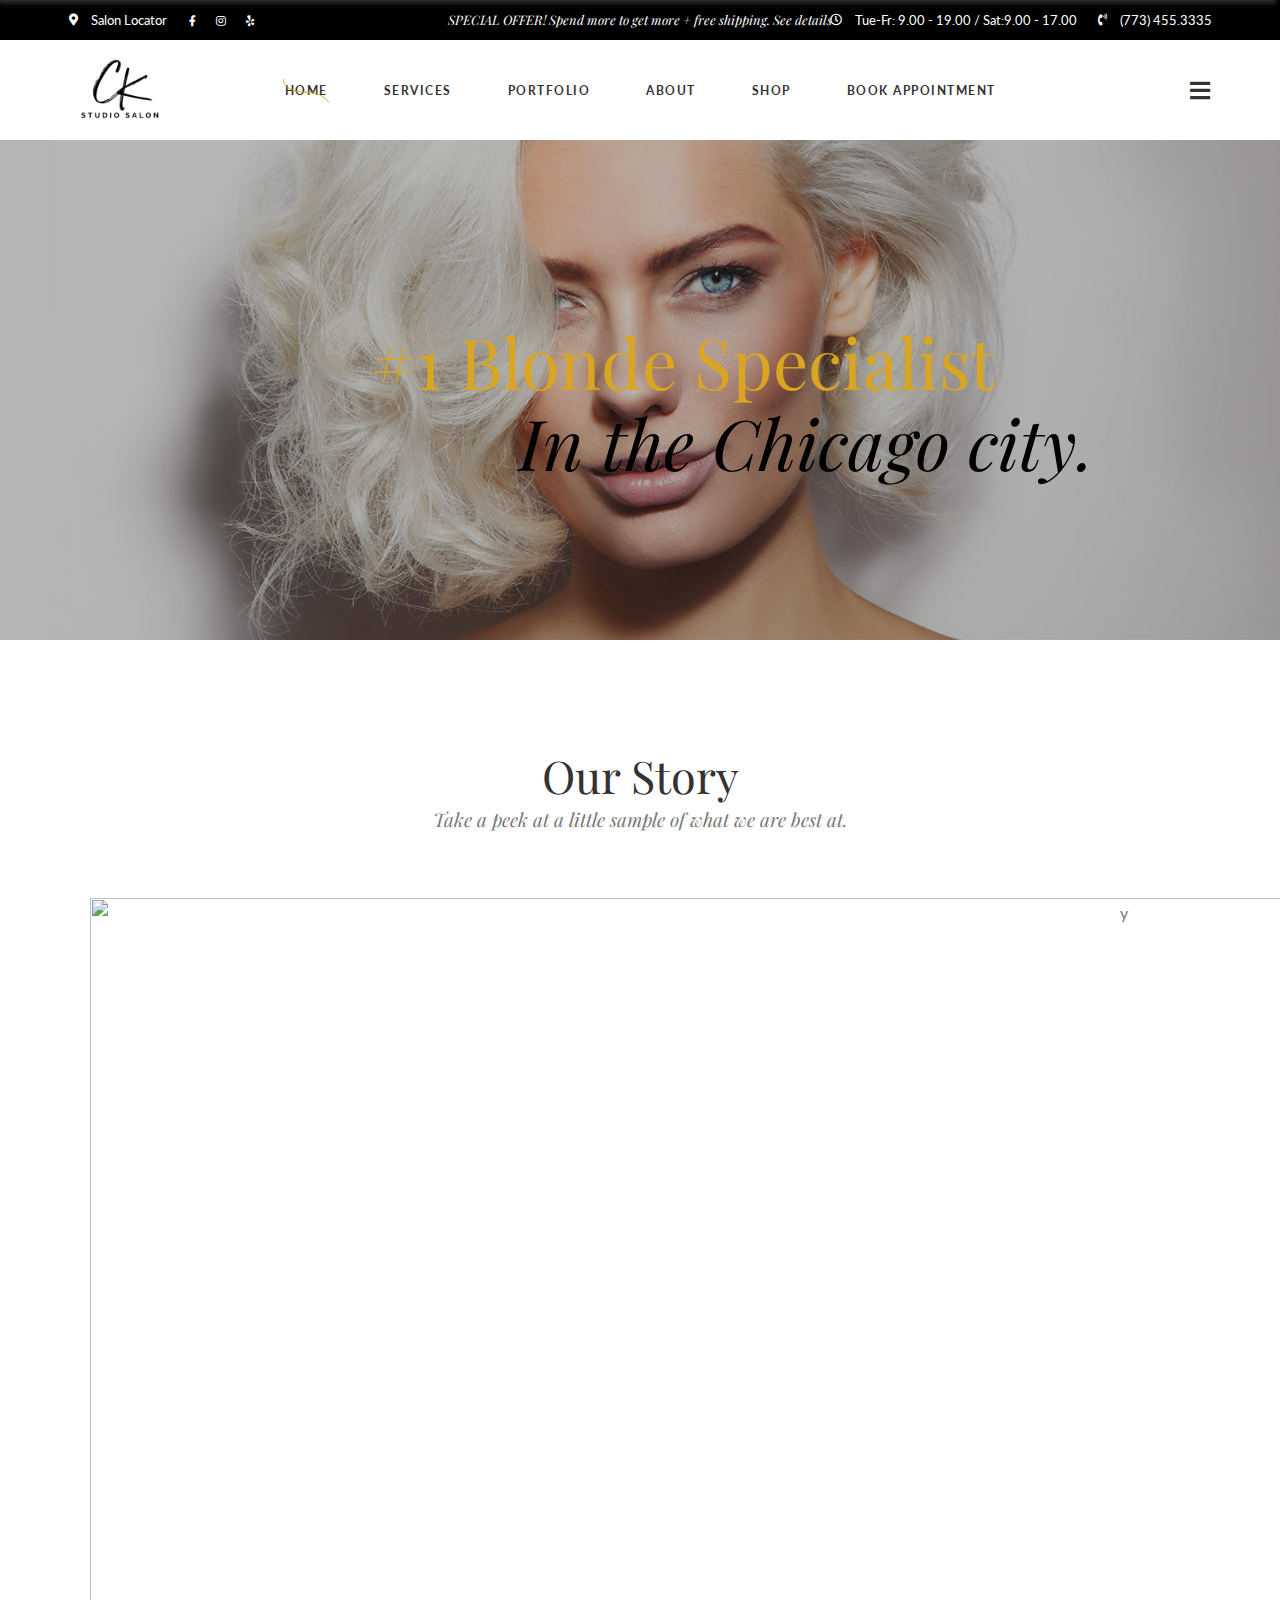
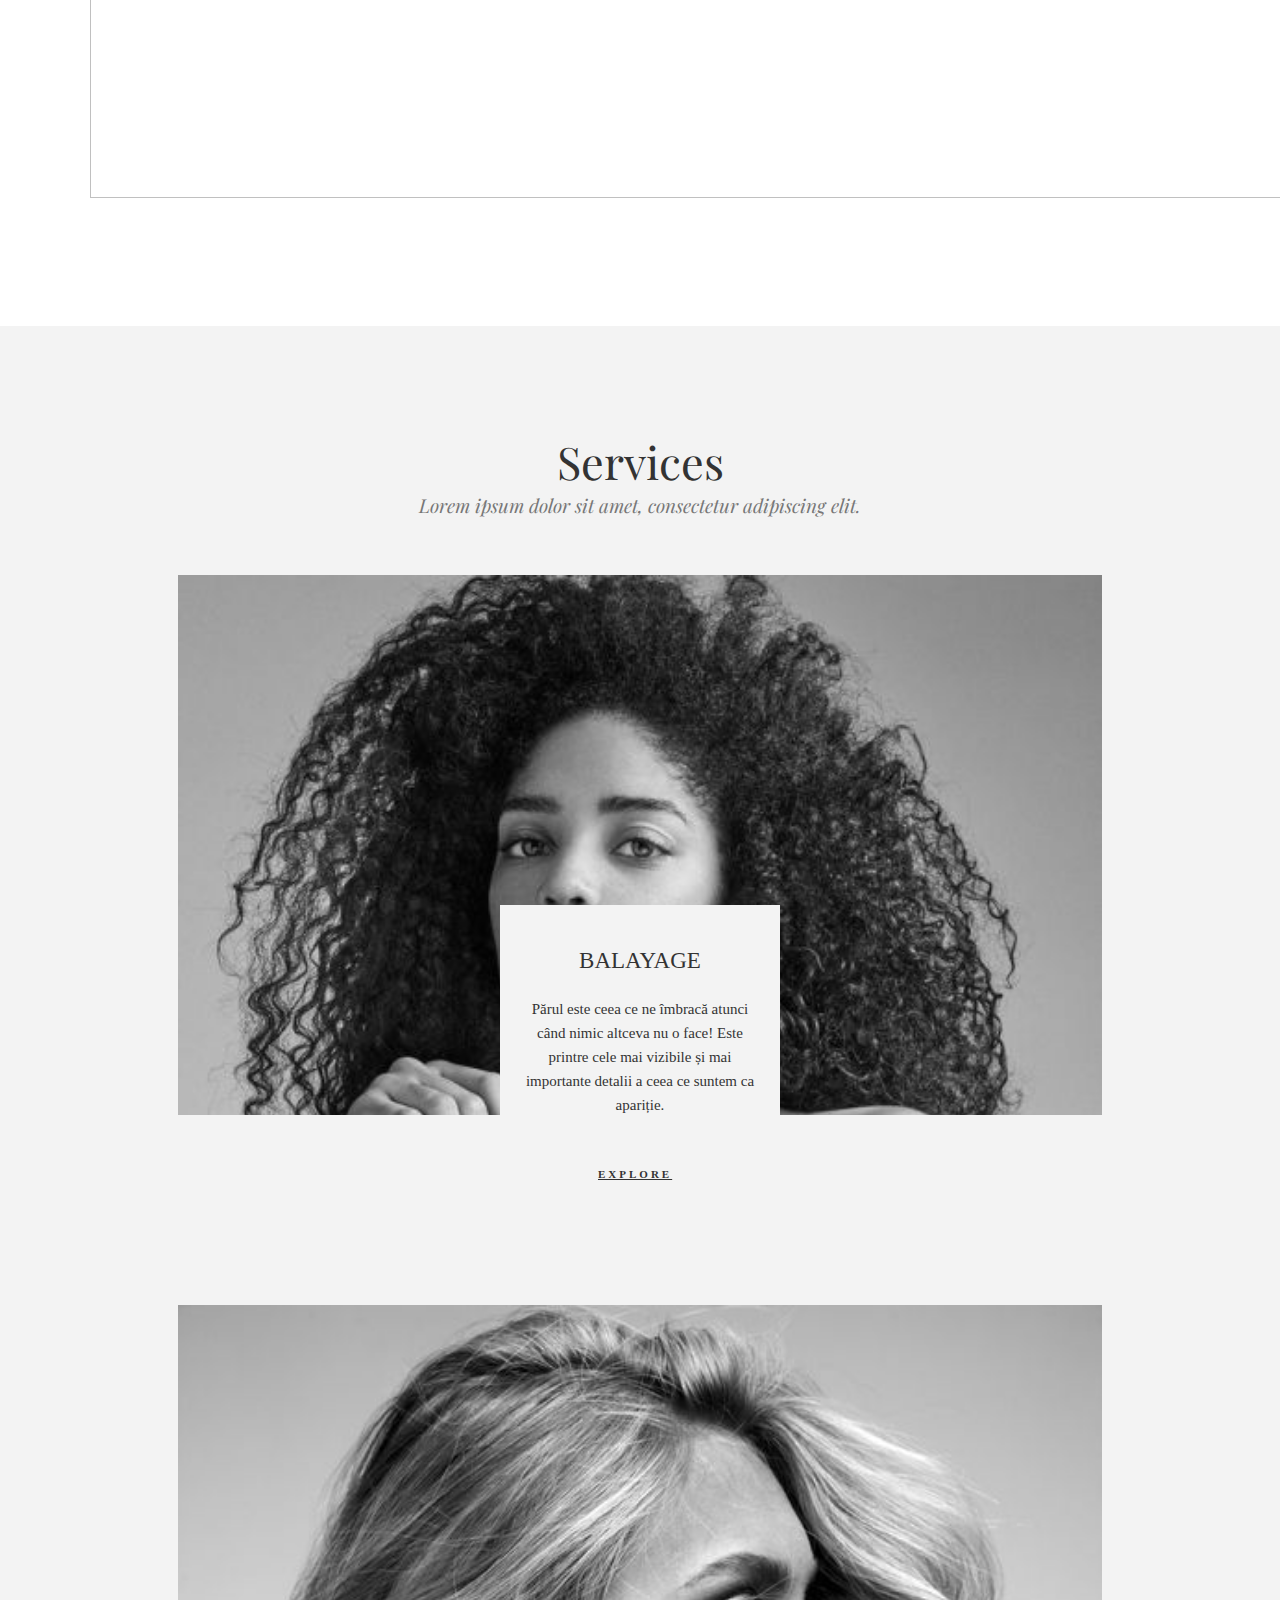
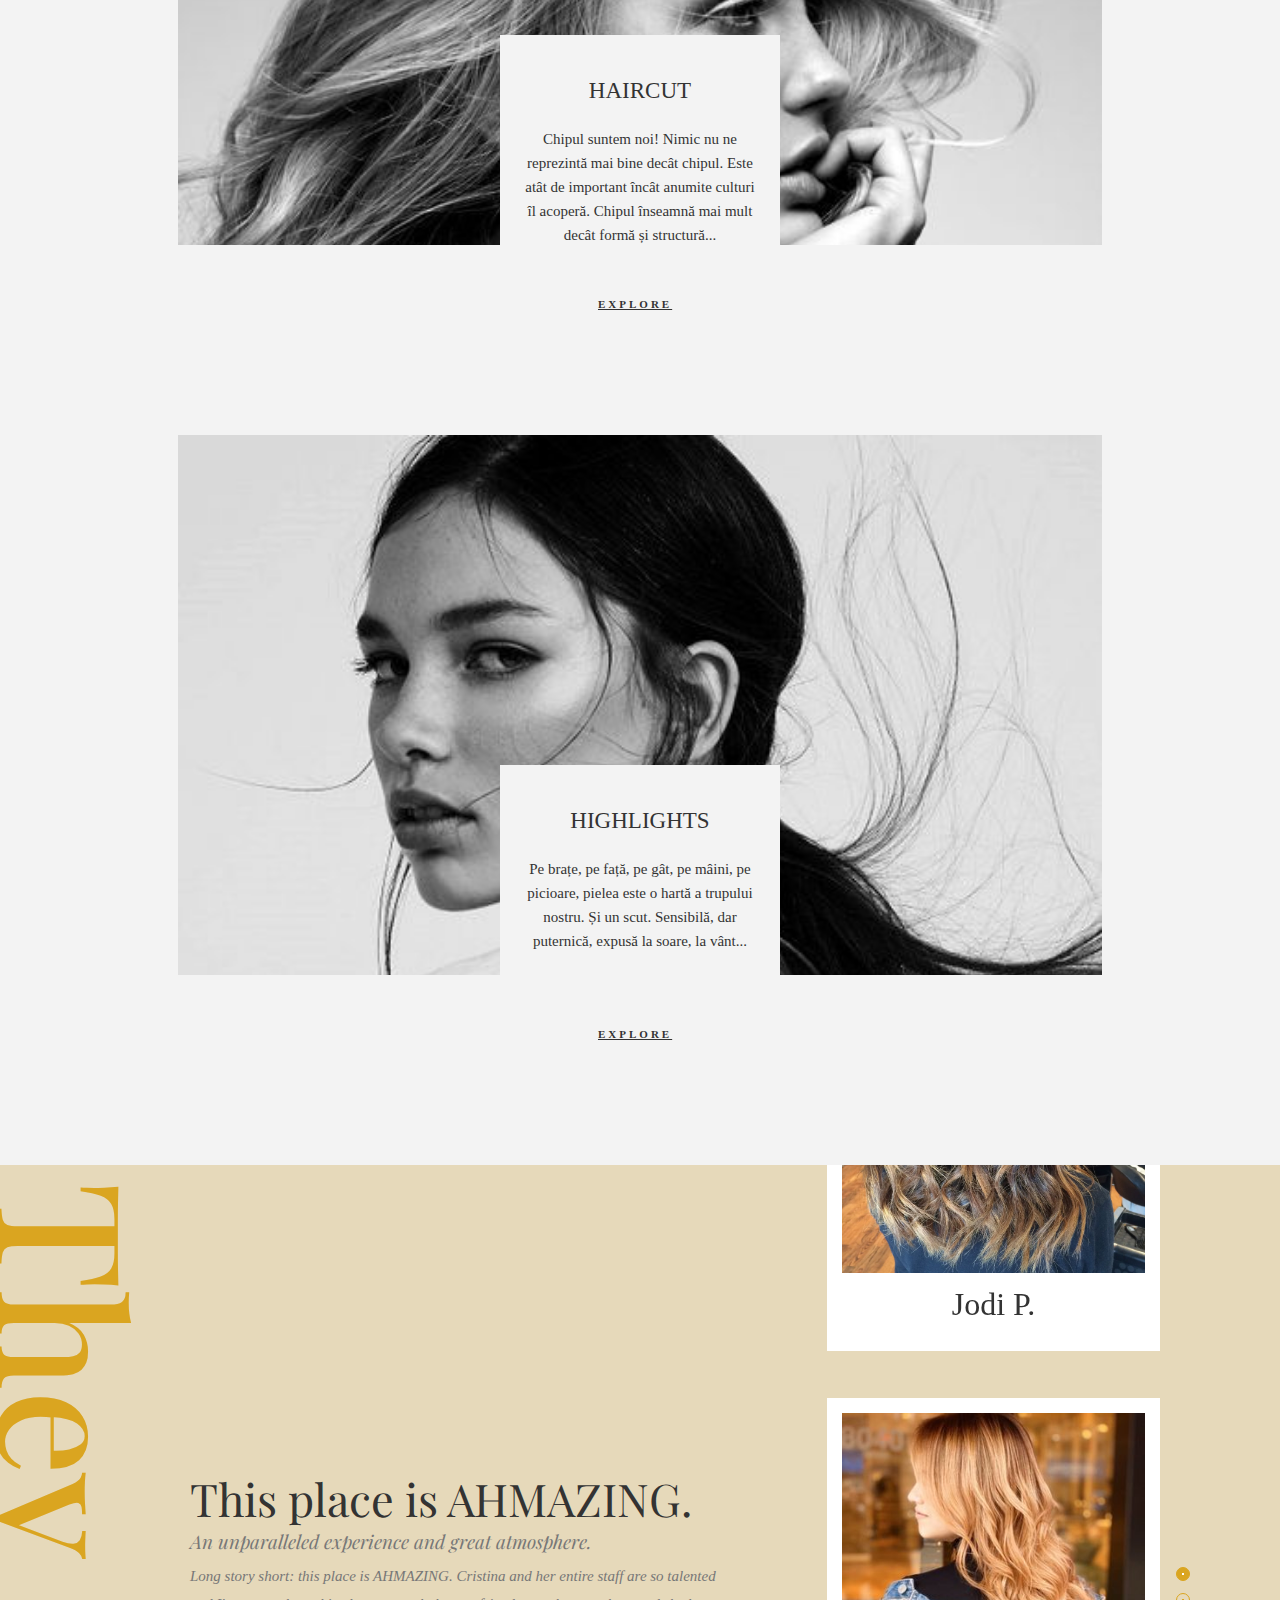
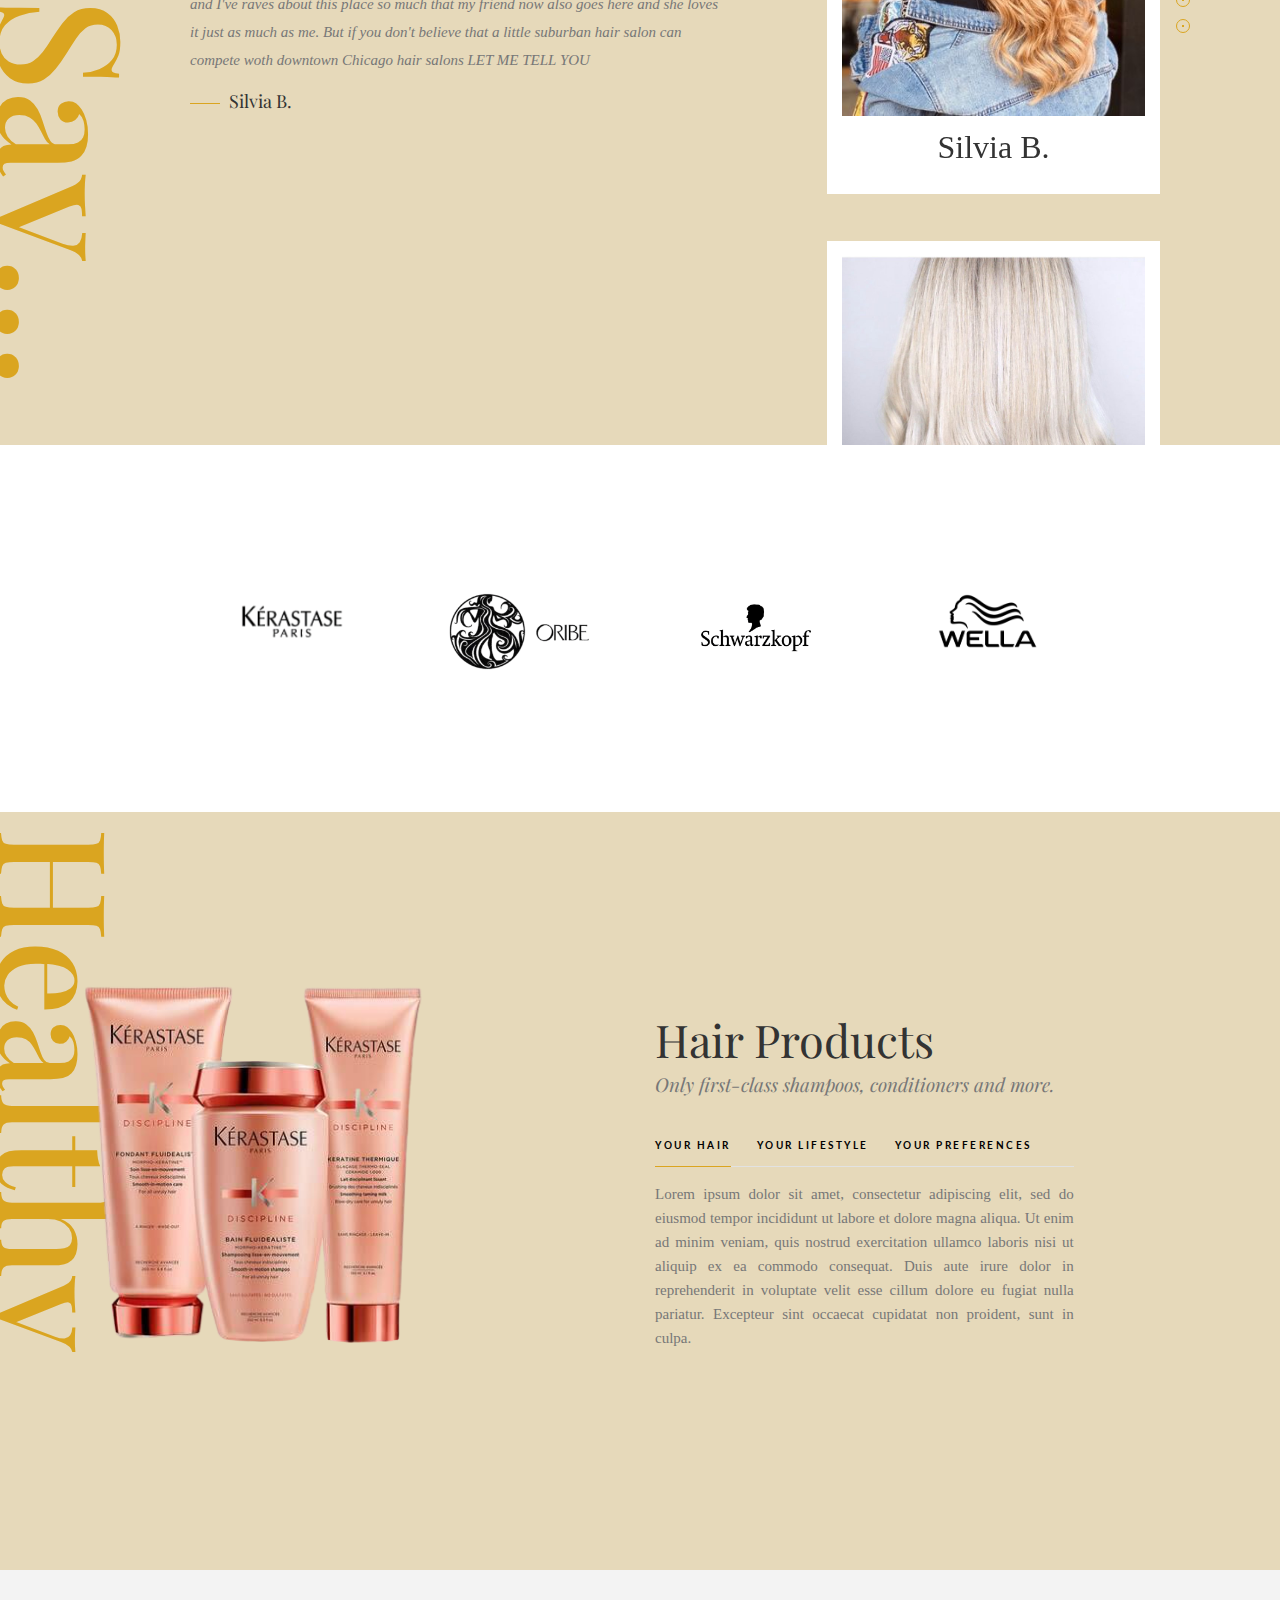
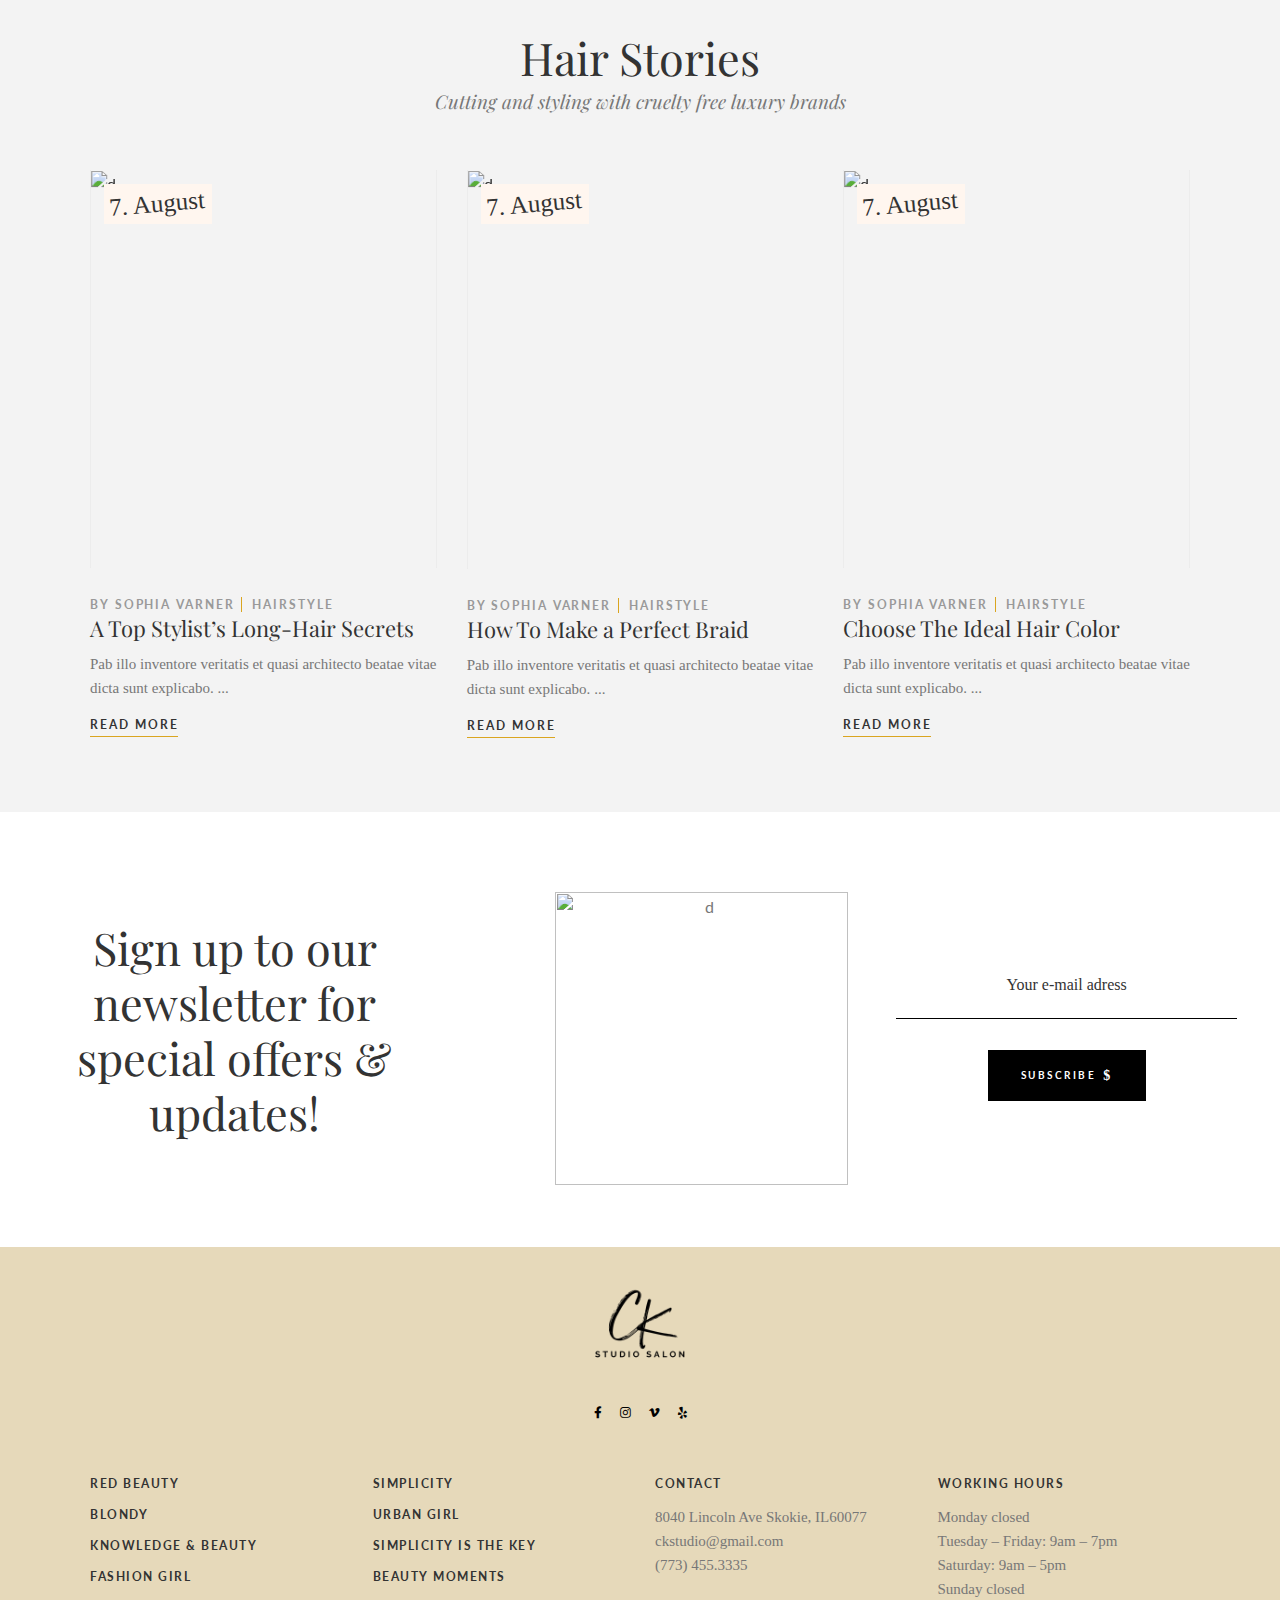
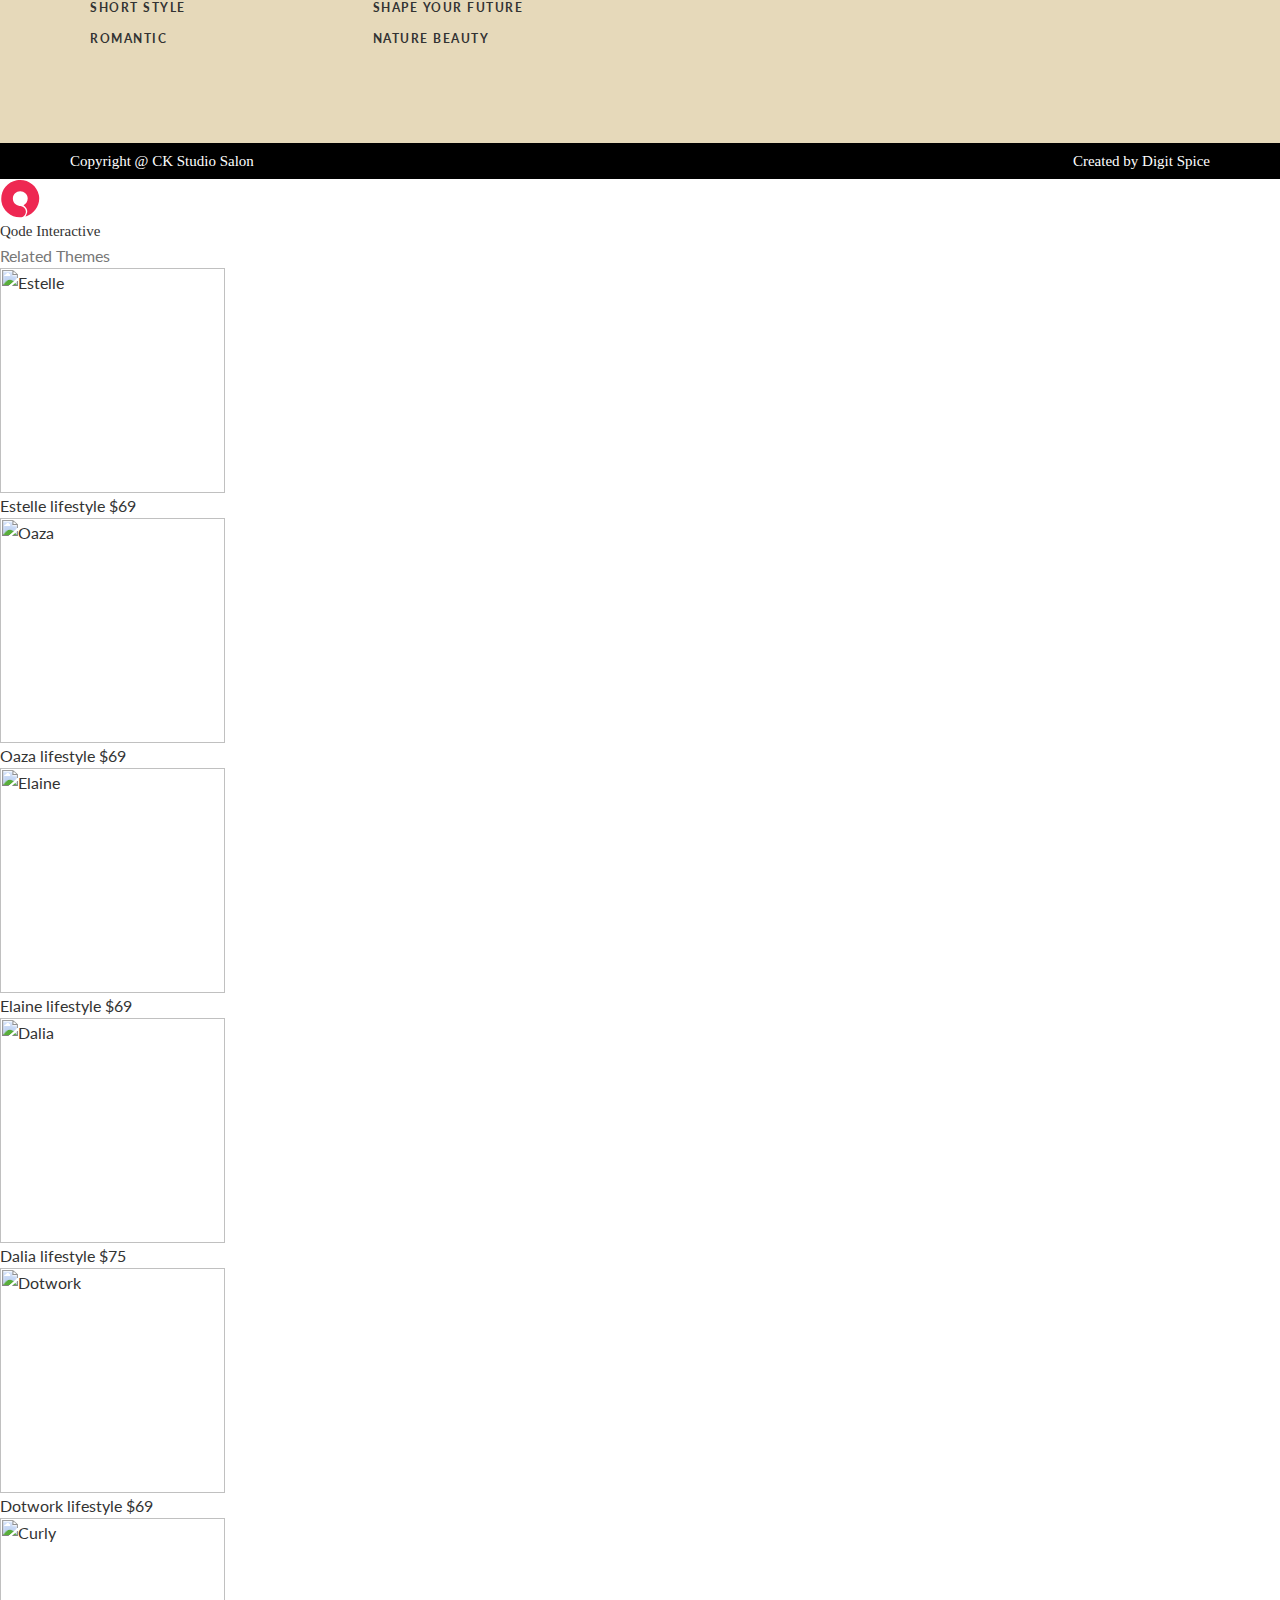
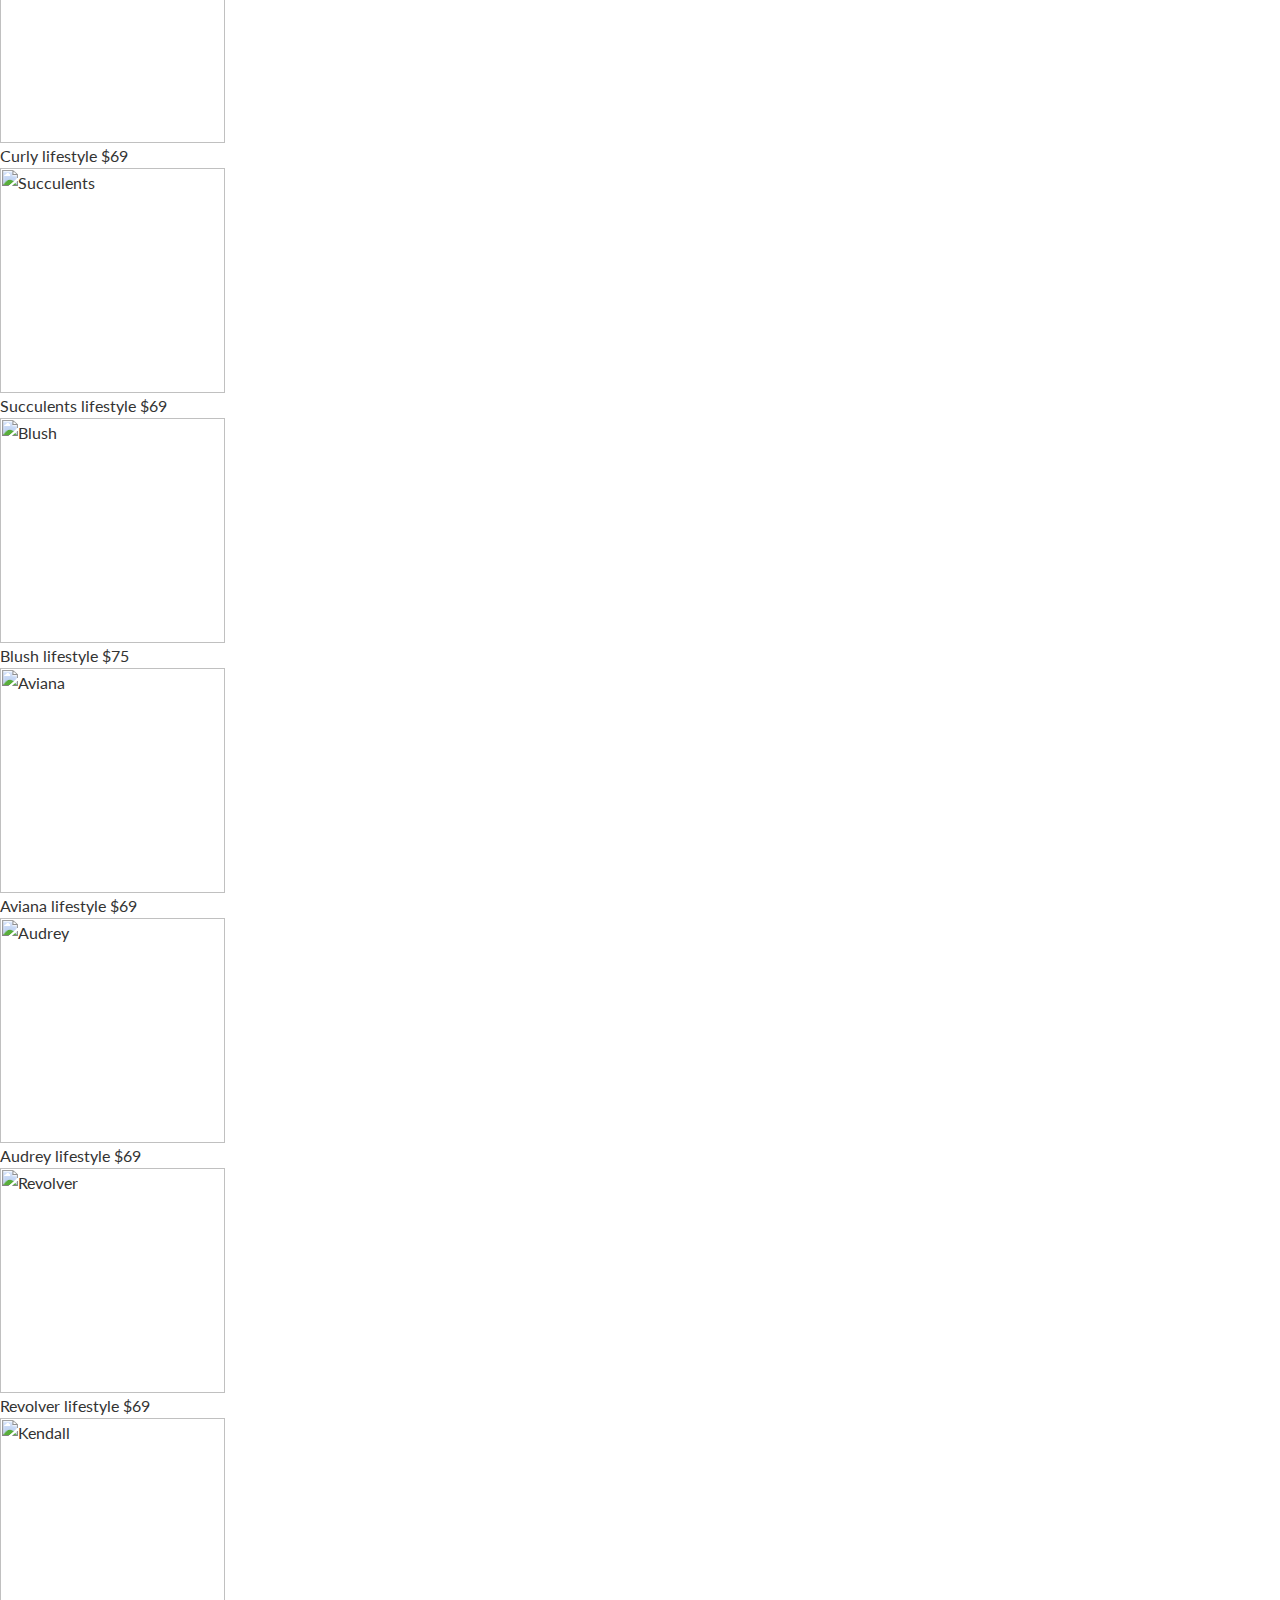
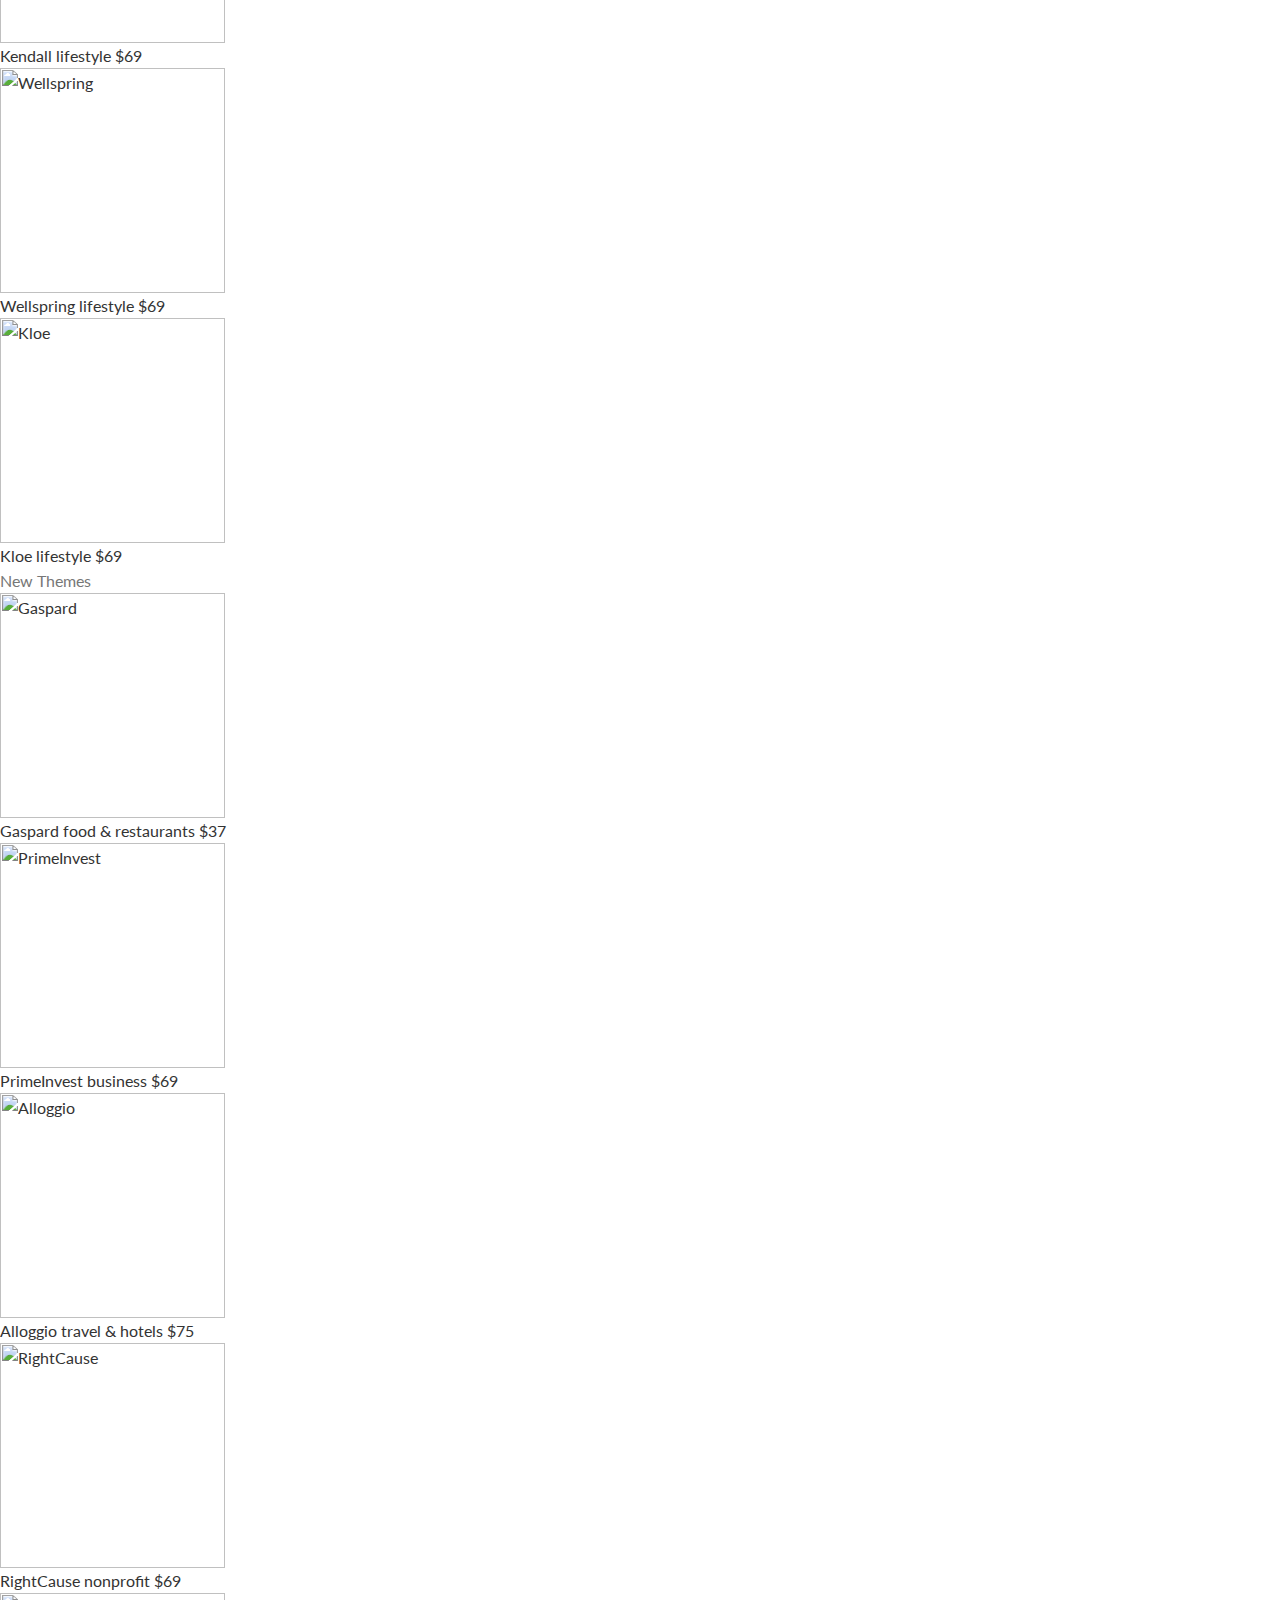
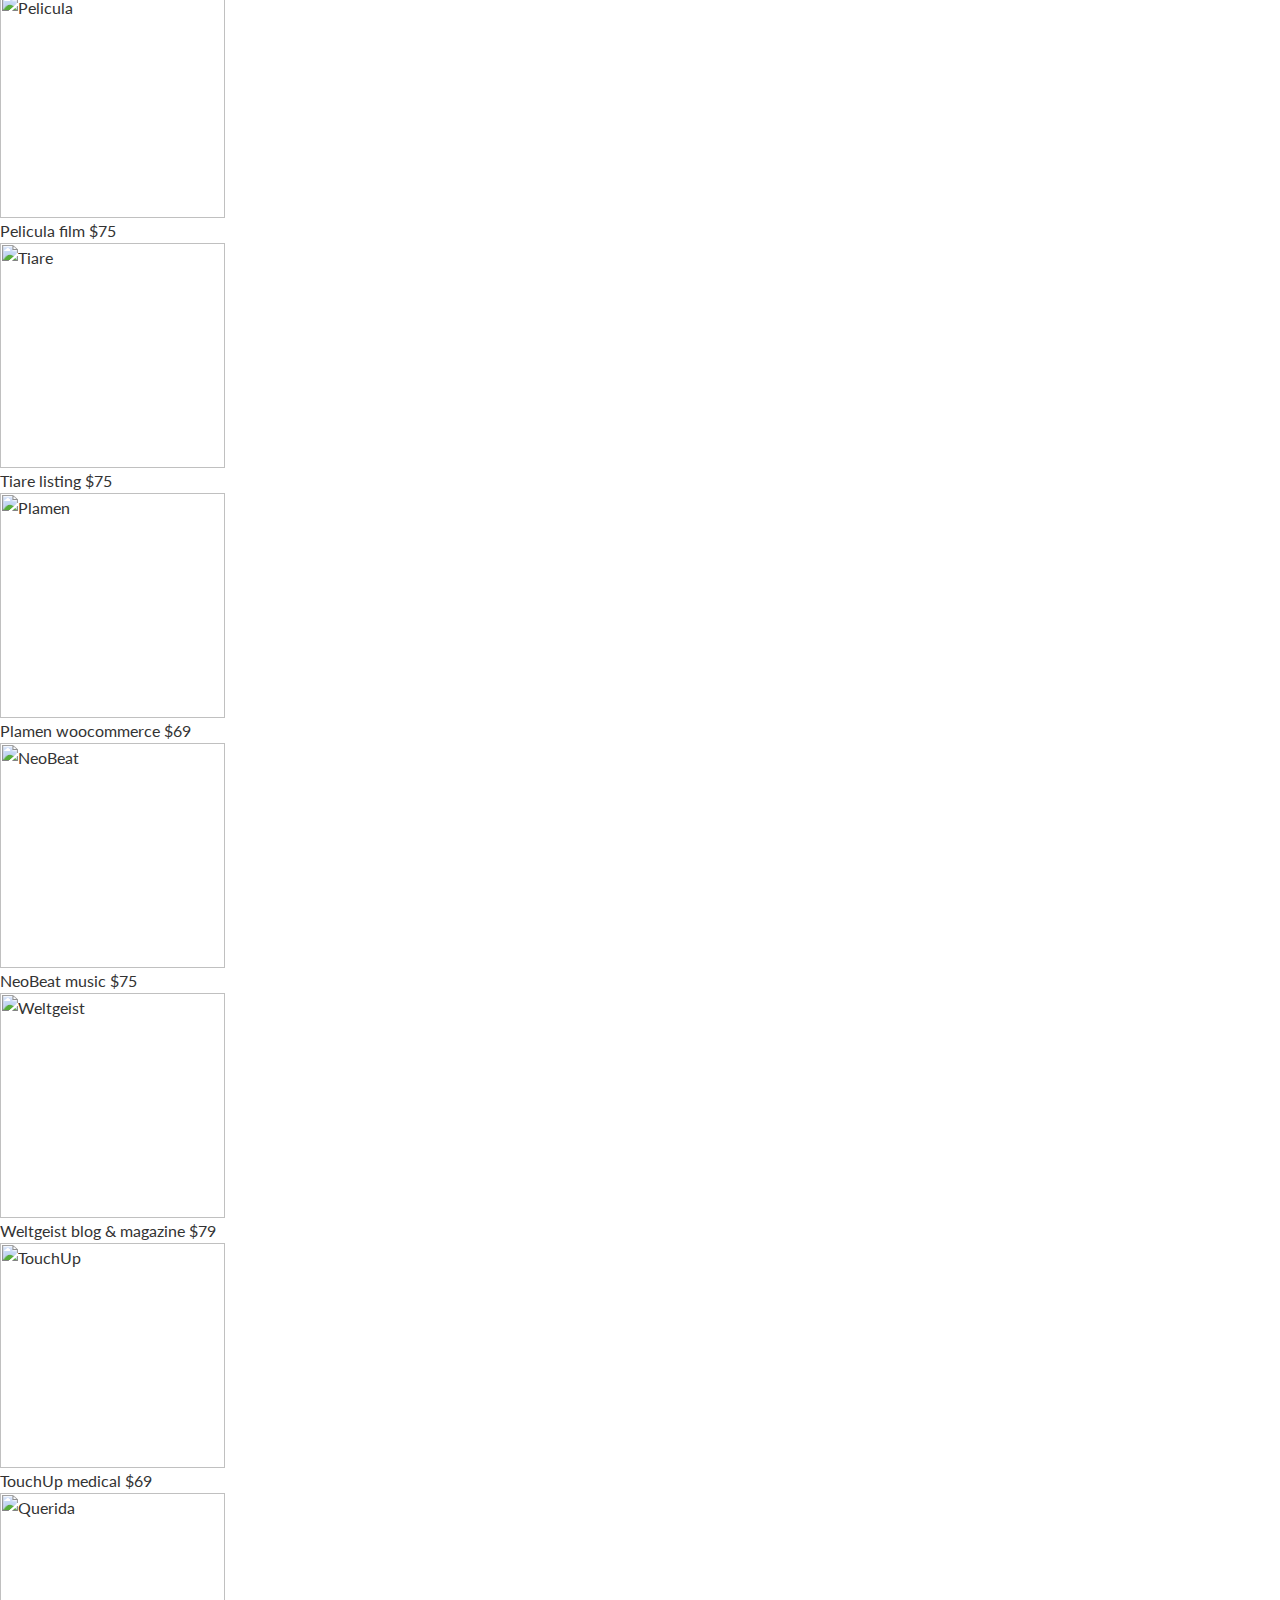
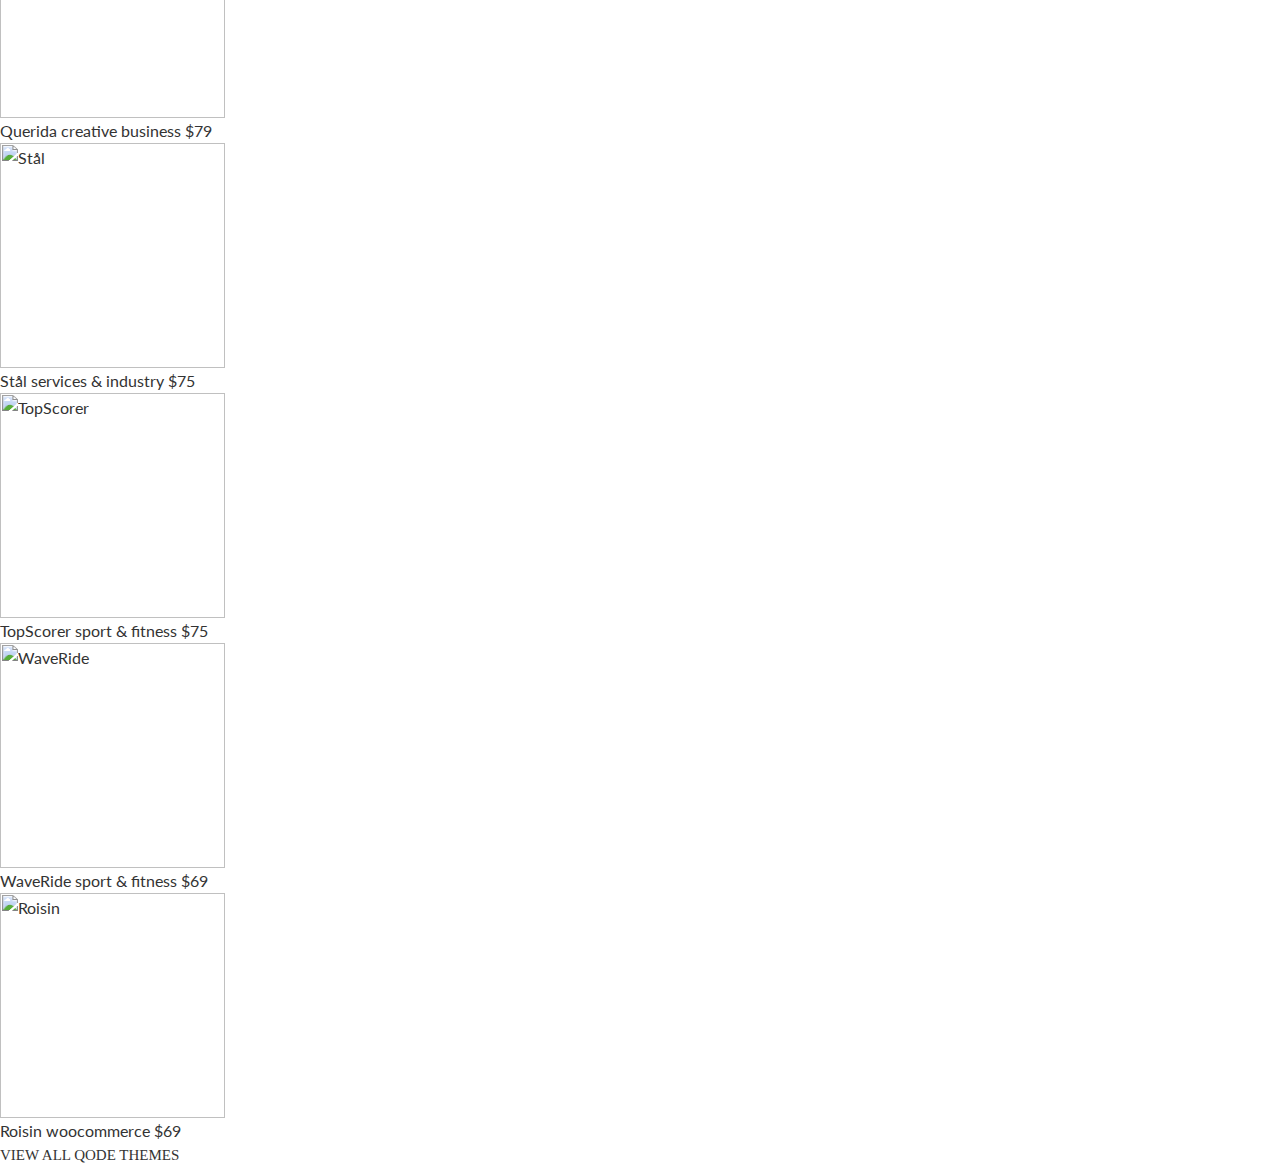
==== commit f921bdf8: "Added instagram works" ====
--- a/index.html
+++ b/index.html
@@ -312,7 +312,7 @@
         </svg><i class="eltdf-menu-arrow fa fa-angle-down"></i></span></a>
  
         </li>
-        <li id="nav-menu-item-13" class="menu-item menu-item-type-custom menu-item-object-custom menu-item-has-children  has_sub narrow"><a href="" class=""><span class="item_outer"><span class="item_text">ABOUT</span>
+        <li id="nav-menu-item-13" class="menu-item menu-item-type-custom menu-item-object-custom menu-item-has-children  has_sub narrow"><a href="about.html" class=""><span class="item_outer"><span class="item_text">ABOUT</span>
         <svg xmlns="http://www.w3.org/2000/svg" xmlns:xlink="http://www.w3.org/1999/xlink" x="0px" y="0px" width="47px" height="24px" viewBox="0 0 47 24" enable-background="new 0 0 47 24" xml:space="preserve">
         <path fill="none" stroke="currentColor" stroke-linejoin="round" stroke-miterlimit="10" d="M0.63,0.002c0,0-0.023,13.594,23.975,13.329
                                     c15.565-0.173,21.711,9.982,22.019,10.292"></path>
@@ -407,7 +407,7 @@
         </svg><i class="eltdf-menu-arrow fa fa-angle-down"></i></span></a>
 
         </li>
-        <li id="sticky-nav-menu-item-13" class="menu-item menu-item-type-custom menu-item-object-custom menu-item-has-children  has_sub narrow"><a href="" class=""><span class="item_outer"><span class="item_text">ABOUT</span><span class="plus"></span>
+        <li id="sticky-nav-menu-item-13" class="menu-item menu-item-type-custom menu-item-object-custom menu-item-has-children  has_sub narrow"><a href="about.html" class=""><span class="item_outer"><span class="item_text">ABOUT</span><span class="plus"></span>
         <svg xmlns="http://www.w3.org/2000/svg" xmlns:xlink="http://www.w3.org/1999/xlink" x="0px" y="0px" width="47px" height="24px" viewBox="0 0 47 24" enable-background="new 0 0 47 24" xml:space="preserve">
         <path fill="none" stroke="currentColor" stroke-linejoin="round" stroke-miterlimit="10" d="M0.63,0.002c0,0-0.023,13.594,23.975,13.329
                                     c15.565-0.173,21.711,9.982,22.019,10.292"></path>
@@ -558,7 +558,7 @@
       
 
         <!-- <rs-slide data-key="rs-29" data-title="Slide" data-thumb="//lella.qodeinteractive.com/wp-content/uploads/2019/08/h5-rev-img-3-50x100.jpg" data-anim="ei:d;eo:d;s:d;r:0;t:fade;sl:d;" data-originalindex="3" data-origindex="2" data-description="" style="overflow: hidden; height: 100%; width: 100%; z-index: 20; visibility: inherit; opacity: 1;" data-sba="" data-scroll-based="false" data-owidth="1920" data-oheight="600" data-ntrid="0" class="active-rs-slide"><rs-sbg-px style="background-color: rgba(255, 255, 255, 0);"><rs-sbg-wrap data-owidth="1920" data-oheight="600" style="transform-origin: 50% 50% 0px; opacity: 1; visibility: inherit; top: 0px; left: 0px; transform: matrix(1, 0, 0, 1, 0, 0);"><!--Runtime Modification - Img tag is Still Available for SEO Goals in Source - <img src="//lella.qodeinteractive.com/wp-content/uploads/2019/08/h5-rev-img-3.jpg" alt="d" title="h5-rev-img-3" width="1920" height="600" data-bg="f:auto;" class="rev-slidebg" data-no-retina="">-->
-            <rs-sbg src="content/images/cover5.jpg" class="" data-bgcolor="transparent" style="background-color: transparent; background-repeat: no-repeat; background-image: url(&quot;content/images/cover5.jpg&quot;); background-size: auto; background-position: 50% 50%; width: 100%; height: 100%; opacity: 1; top: 0px; left: 0px; visibility: inherit; z-index: 20;"></rs-sbg></rs-sbg-wrap></rs-sbg-px> 
+            <rs-sbg src="content/images/.jpg" class="" data-bgcolor="transparent" style="background-color: transparent; background-repeat: no-repeat; background-image: url(&quot;content/images/.jpg&quot;); background-size: auto; background-position: 50% 50%; width: 100%; height: 100%; opacity: 1; top: 0px; left: 0px; visibility: inherit; z-index: 20;"></rs-sbg></rs-sbg-wrap></rs-sbg-px> 
         
         <rs-layer-wrap class="rs-parallax-wrap" style="position: absolute; display: block; pointer-events: auto; left: 371px; top: 151px; z-index: 9; visibility: visible;">
             <rs-loop-wrap style="position:absolute;display:block;">
@@ -1640,63 +1640,75 @@
         <p><a href="tel:(773) 455.3335">(773) 455.3335</a></p>
        
         </div>
-        </div><div id="eltdf_instagram_widget-5" class="widget eltdf-sidearea widget_eltdf_instagram_widget"><div class="eltdf-widget-title-holder"><h5 class="eltdf-widget-title">Instagram</h5></div> <ul class="eltdf-instagram-feed clearfix eltdf-col-3 eltdf-instagram-gallery eltdf-tiny-space">
+        </div>
+        
+        
+        
+        <div id="eltdf_instagram_widget-5" class="widget eltdf-sidearea widget_eltdf_instagram_widget"><div class="eltdf-widget-title-holder"><h5 class="eltdf-widget-title">Instagram</h5></div> 
+        <ul class="eltdf-instagram-feed clearfix eltdf-col-3 eltdf-instagram-gallery eltdf-tiny-space">
         <li>
-        <a href="https://www.instagram.com/p/B1Y8f3Rhf8q/" target="_blank">
+        <a href="https://www.instagram.com/p/B2X_3WWAYeU/" target="_blank">
         <div class="eltdf-il-item-data">
         </div>
-        <img class="standard_resolution" src="https://scontent.cdninstagram.com/v/t51.2885-15/e35/67657336_173262220387054_1914751647869032184_n.jpg?_nc_ht=scontent.cdninstagram.com&amp;_nc_ohc=xMQ9N4OwfM4AX_CsHoU&amp;oh=40d929040583d52c063499f4452f4cad&amp;oe=5F017478" alt="#haircolor #hairstyle" width="640" height="640"> </a>
+        <img class="standard_resolution" src="content/images/ik1.jpg" alt="#haircolor #hairstyle" width="640" height="640"> </a>
         </li>
         <li>
-        <a href="https://www.instagram.com/p/B1Y8eFVhzWd/" target="_blank">
+        <a href="https://www.instagram.com/p/CA54iounvVi/" target="_blank">
         <div class="eltdf-il-item-data">
         </div>
-        <img class="standard_resolution" src="https://scontent.cdninstagram.com/v/t51.2885-15/e35/66472909_659377131218860_7499005810542355861_n.jpg?_nc_ht=scontent.cdninstagram.com&amp;_nc_ohc=z1UwxLU_UW0AX_ngdAN&amp;oh=c94355705673377b8826a0d980700b32&amp;oe=5F024326" alt="#haircolor #hairstyle" width="640" height="640"> </a>
+        <img class="standard_resolution" src="content/images/ik2.jpg" alt="#haircolor #hairstyle" width="640" height="640"> </a>
         </li>
         <li>
-        <a href="https://www.instagram.com/p/B1Y8cdghARE/" target="_blank">
+        <a href="https://www.instagram.com/p/B8bsPcWA0t-/" target="_blank">
         <div class="eltdf-il-item-data">
         </div>
-        <img class="standard_resolution" src="https://scontent.cdninstagram.com/v/t51.2885-15/e35/67402797_150608759377806_11211094756564694_n.jpg?_nc_ht=scontent.cdninstagram.com&amp;_nc_ohc=iLRhx8iRb8gAX_iiBqj&amp;oh=0167d5650dccca71d4b52d44b59bcad6&amp;oe=5F02245E" alt="#balayage #hairstyle" width="640" height="640"> </a>
+        <img class="standard_resolution" src="content/images/ik3.jpg" alt="#balayage #hairstyle" width="640" height="640"> </a>
         </li>
         <li>
-        <a href="https://www.instagram.com/p/B1Y8a9qhKWX/" target="_blank">
+        <a href="https://www.instagram.com/p/B1ESd1MAzFp/" target="_blank">
         <div class="eltdf-il-item-data">
         </div>
-        <img class="standard_resolution" src="https://scontent.cdninstagram.com/v/t51.2885-15/e35/67233598_2289746068005251_1187364949350811118_n.jpg?_nc_ht=scontent.cdninstagram.com&amp;_nc_ohc=KXpAtIi1djgAX-cZWEa&amp;oh=c79a96700ee93a609f97b0c2fe2b7efa&amp;oe=5F0072F9" alt="#hairstyle #hairdresser" width="640" height="640"> </a>
+        <img class="standard_resolution" src="content/images/ik52.jpg" alt="#hairstyle #hairdresser" width="640" height="640"> </a>
         </li>
         <li>
-        <a href="https://www.instagram.com/p/B1Y8ZhbhlvW/" target="_blank">
+        <a href="https://www.instagram.com/p/B8j16I2grdN/" target="_blank">
         <div class="eltdf-il-item-data">
         </div>
-        <img class="standard_resolution" src="https://scontent.cdninstagram.com/v/t51.2885-15/e35/66706743_130377798232118_1896801334418251849_n.jpg?_nc_ht=scontent.cdninstagram.com&amp;_nc_ohc=RtaYwzu7_loAX_daHYO&amp;oh=51c8d464288fbdb23c2fe128049a8e96&amp;oe=5F0221F2" alt="#balayage #hairstyle" width="640" height="640"> </a>
+        <img class="standard_resolution" src="content/images/ik41.jpg" alt="#balayage #hairstyle" width="640" height="640"> </a>
         </li>
         <li>
-        <a href="https://www.instagram.com/p/B1Y8X6tBATv/" target="_blank">
+        <a href="https://www.instagram.com/p/Bzwj8eRga1D/" target="_blank">
         <div class="eltdf-il-item-data">
         </div>
-        <img class="standard_resolution" src="https://scontent.cdninstagram.com/v/t51.2885-15/e35/68984756_299074177604394_4369298911461964918_n.jpg?_nc_ht=scontent.cdninstagram.com&amp;_nc_ohc=cEAHXkhttOQAX-NhJUw&amp;oh=4d64274825bb6d0d8c4ca4fc554b98c1&amp;oe=5F02E9E9" alt="#hairstyle #haircolor #hairdresser" width="640" height="640"> </a>
+        <img class="standard_resolution" src="content/images/ik44.jpg" alt="#hairstyle #haircolor #hairdresser" width="640" height="640"> </a>
         </li>
         <li>
-        <a href="https://www.instagram.com/p/B1Y8VrjBeyR/" target="_blank">
+        <a href="https://www.instagram.com/p/B-YPB_ijPef/" target="_blank">
         <div class="eltdf-il-item-data">
         </div>
-        <img class="standard_resolution" src="https://scontent.cdninstagram.com/v/t51.2885-15/e35/67410111_945144155838544_7748207709079816674_n.jpg?_nc_ht=scontent.cdninstagram.com&amp;_nc_ohc=ep_RVcMfsS8AX9mFy5s&amp;oh=f2a8bcccff7c492044682151a656b64e&amp;oe=5F0185E0" alt="#haircut" width="640" height="640"> </a>
+        <img class="standard_resolution" src="content/images/ik8.jpg" alt="#haircut" width="690" height="690"> </a>
         </li>
         <li>
-        <a href="https://www.instagram.com/p/B1Y8SkPh2VQ/" target="_blank">
+        <a href="https://www.instagram.com/p/B9r8DLLAipb/" target="_blank">
         <div class="eltdf-il-item-data">
         </div>
-        <img class="standard_resolution" src="https://scontent.cdninstagram.com/v/t51.2885-15/e35/67064879_124610078857098_3791865258517317992_n.jpg?_nc_ht=scontent.cdninstagram.com&amp;_nc_ohc=PimUuzDFDQ0AX_wxw58&amp;oh=b7d0128aaf0e659761a11cfd01763997&amp;oe=5F01DA08" alt="#hairstyle #haircolorist" width="640" height="640"> </a>
+        <img class="standard_resolution" src="content/images/ik6.jpg" alt="#hairstyle #haircolorist" width="690" height="690"> </a>
         </li>
         <li>
-        <a href="https://www.instagram.com/p/B1Y8BerhZJp/" target="_blank">
+        <a href="https://www.instagram.com/p/B9U1TjEAREE/" target="_blank">
         <div class="eltdf-il-item-data">
         </div>
-        <img class="standard_resolution" src="https://scontent.cdninstagram.com/v/t51.2885-15/e35/69279475_380746019306807_7612139182504492453_n.jpg?_nc_ht=scontent.cdninstagram.com&amp;_nc_ohc=DVwwMY6MsNkAX981p0J&amp;oh=845167b2b6f110cb3f2ebd13586616a1&amp;oe=5F0078A5" alt="#haircolor #hairstyle" width="640" height="640"> </a>
+        <img class="standard_resolution" src="content/images/ik9.jpg" alt="#haircolor #hairstyle" width="690" height="690"> </a>
         </li>
         </ul>
-        </div><div class="ps__rail-x" style="left: 0px; bottom: -220px;"><div class="ps__thumb-x" tabindex="0" style="left: 0px; width: 0px;"></div></div><div class="ps__rail-y" style="top: 220px; height: 414px; right: 0px;"><div class="ps__thumb-y" tabindex="0" style="top: 100px; height: 188px;"></div></div></section><div class="rbt-toolbar" data-theme="Lella" data-featured="" data-button-position="30%" data-button-horizontal="right" data-button-alt="no">
+        </div>
+        
+        
+        
+        
+        
+        
+        <div class="ps__rail-x" style="left: 0px; bottom: -220px;"><div class="ps__thumb-x" tabindex="0" style="left: 0px; width: 0px;"></div></div><div class="ps__rail-y" style="top: 220px; height: 414px; right: 0px;"><div class="ps__thumb-y" tabindex="0" style="top: 100px; height: 188px;"></div></div></section><div class="rbt-toolbar" data-theme="Lella" data-featured="" data-button-position="30%" data-button-horizontal="right" data-button-alt="no">
         <section class="rbt-sidearea rbt-elated rbt-btn-horizontal-right rbt-btn-alt-no rbt-loaded rbt-scrolled">
         
         
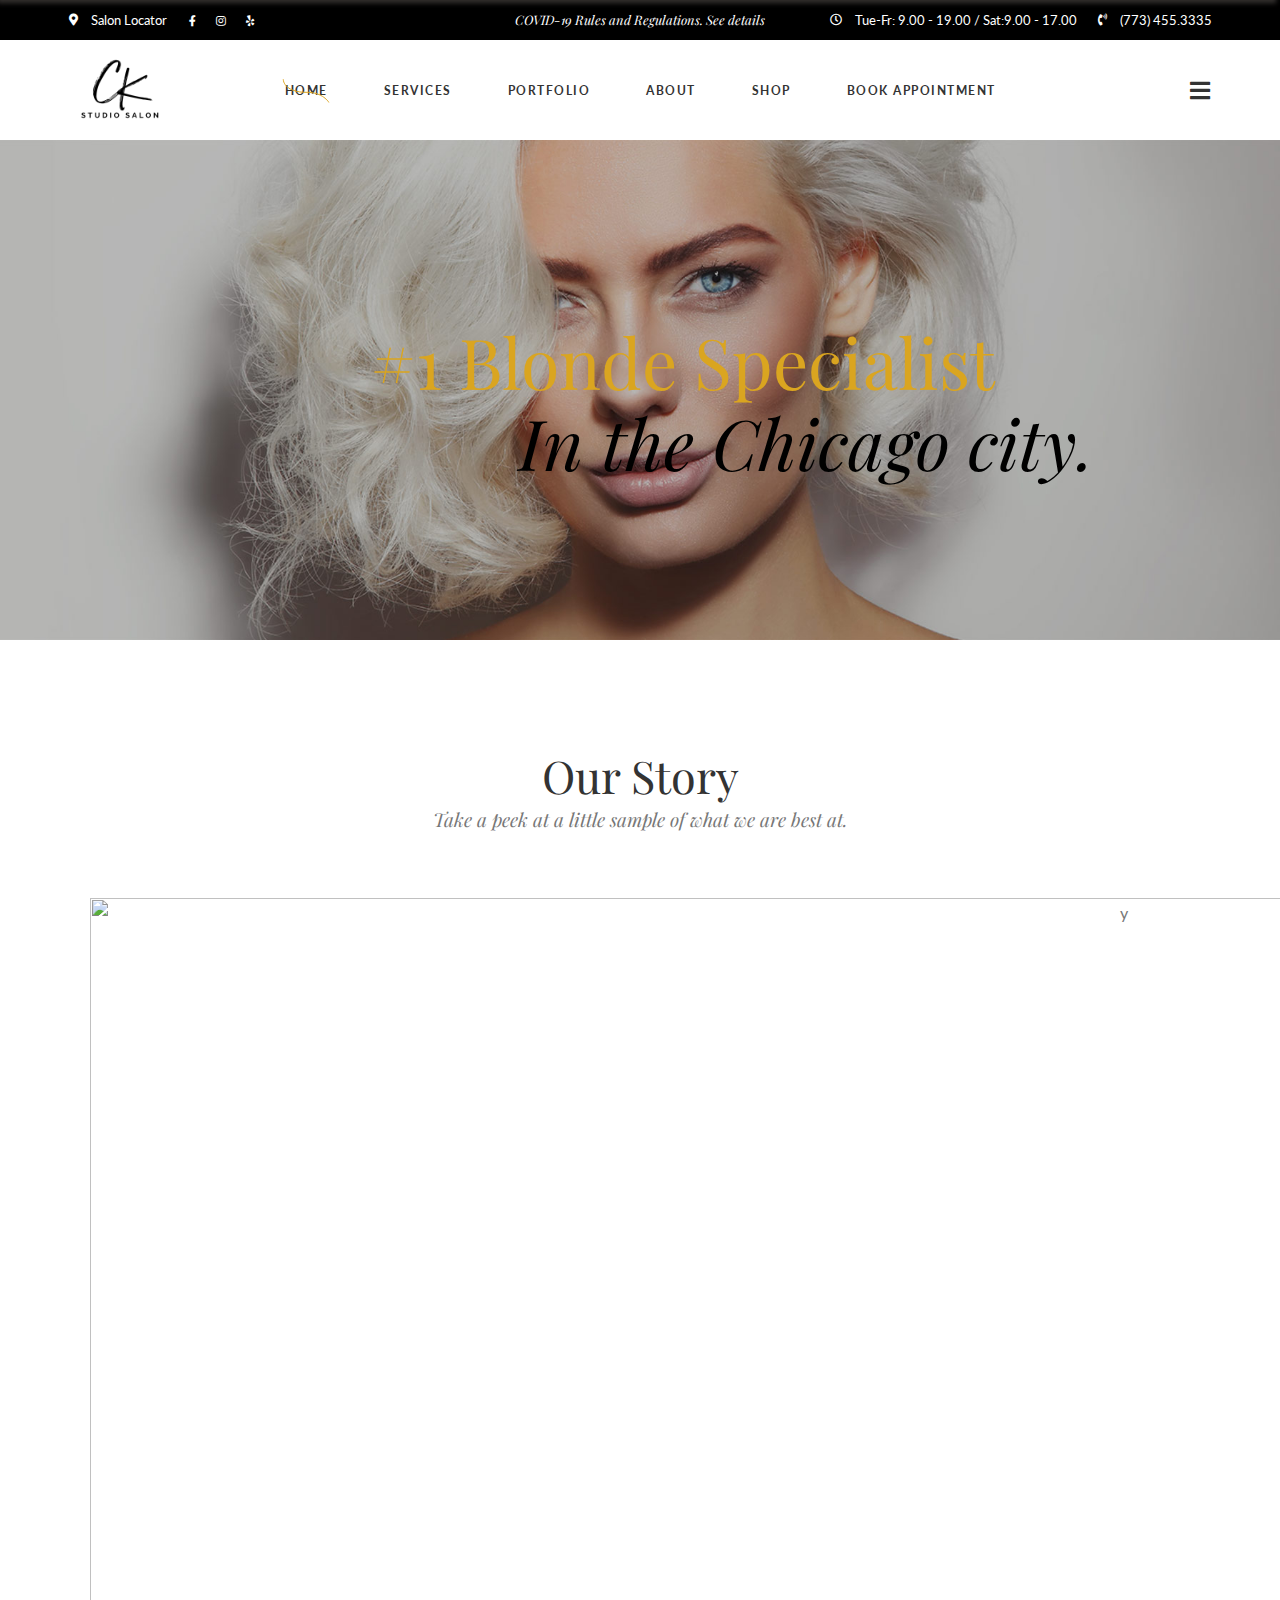
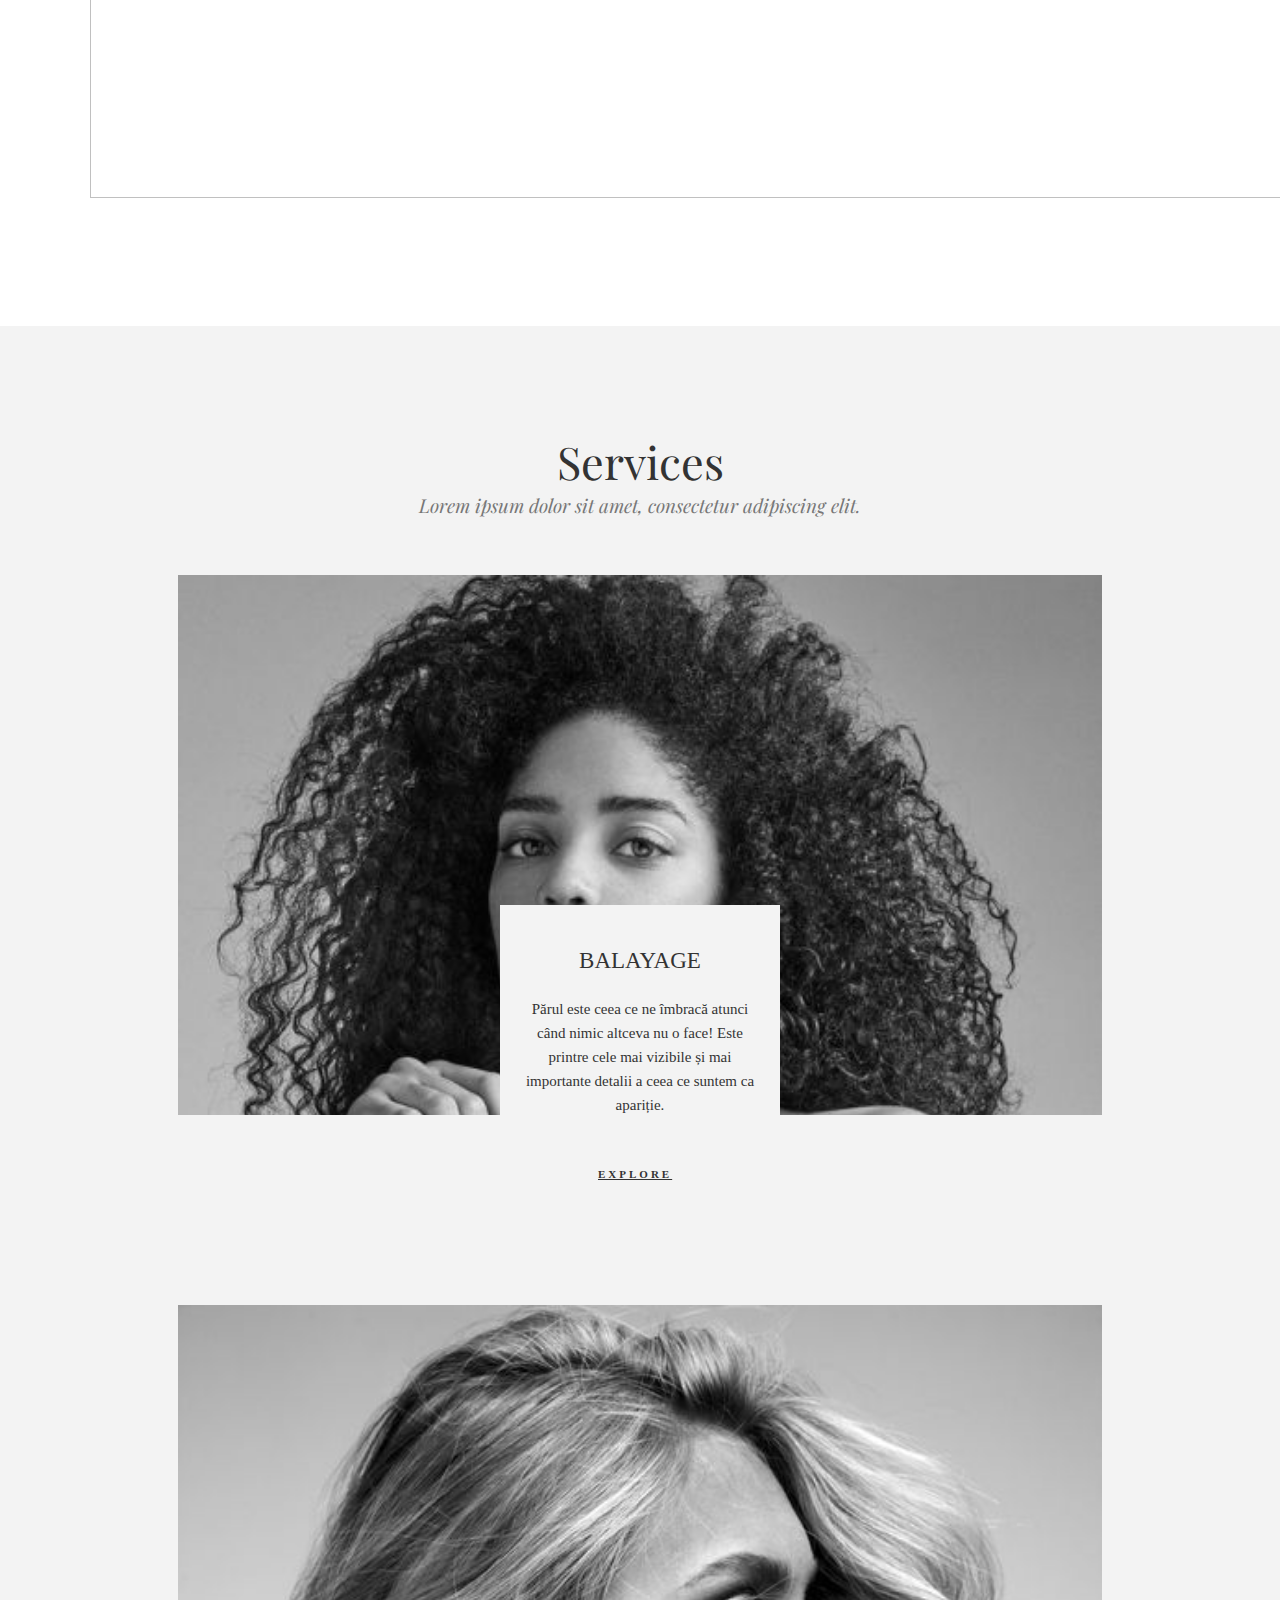
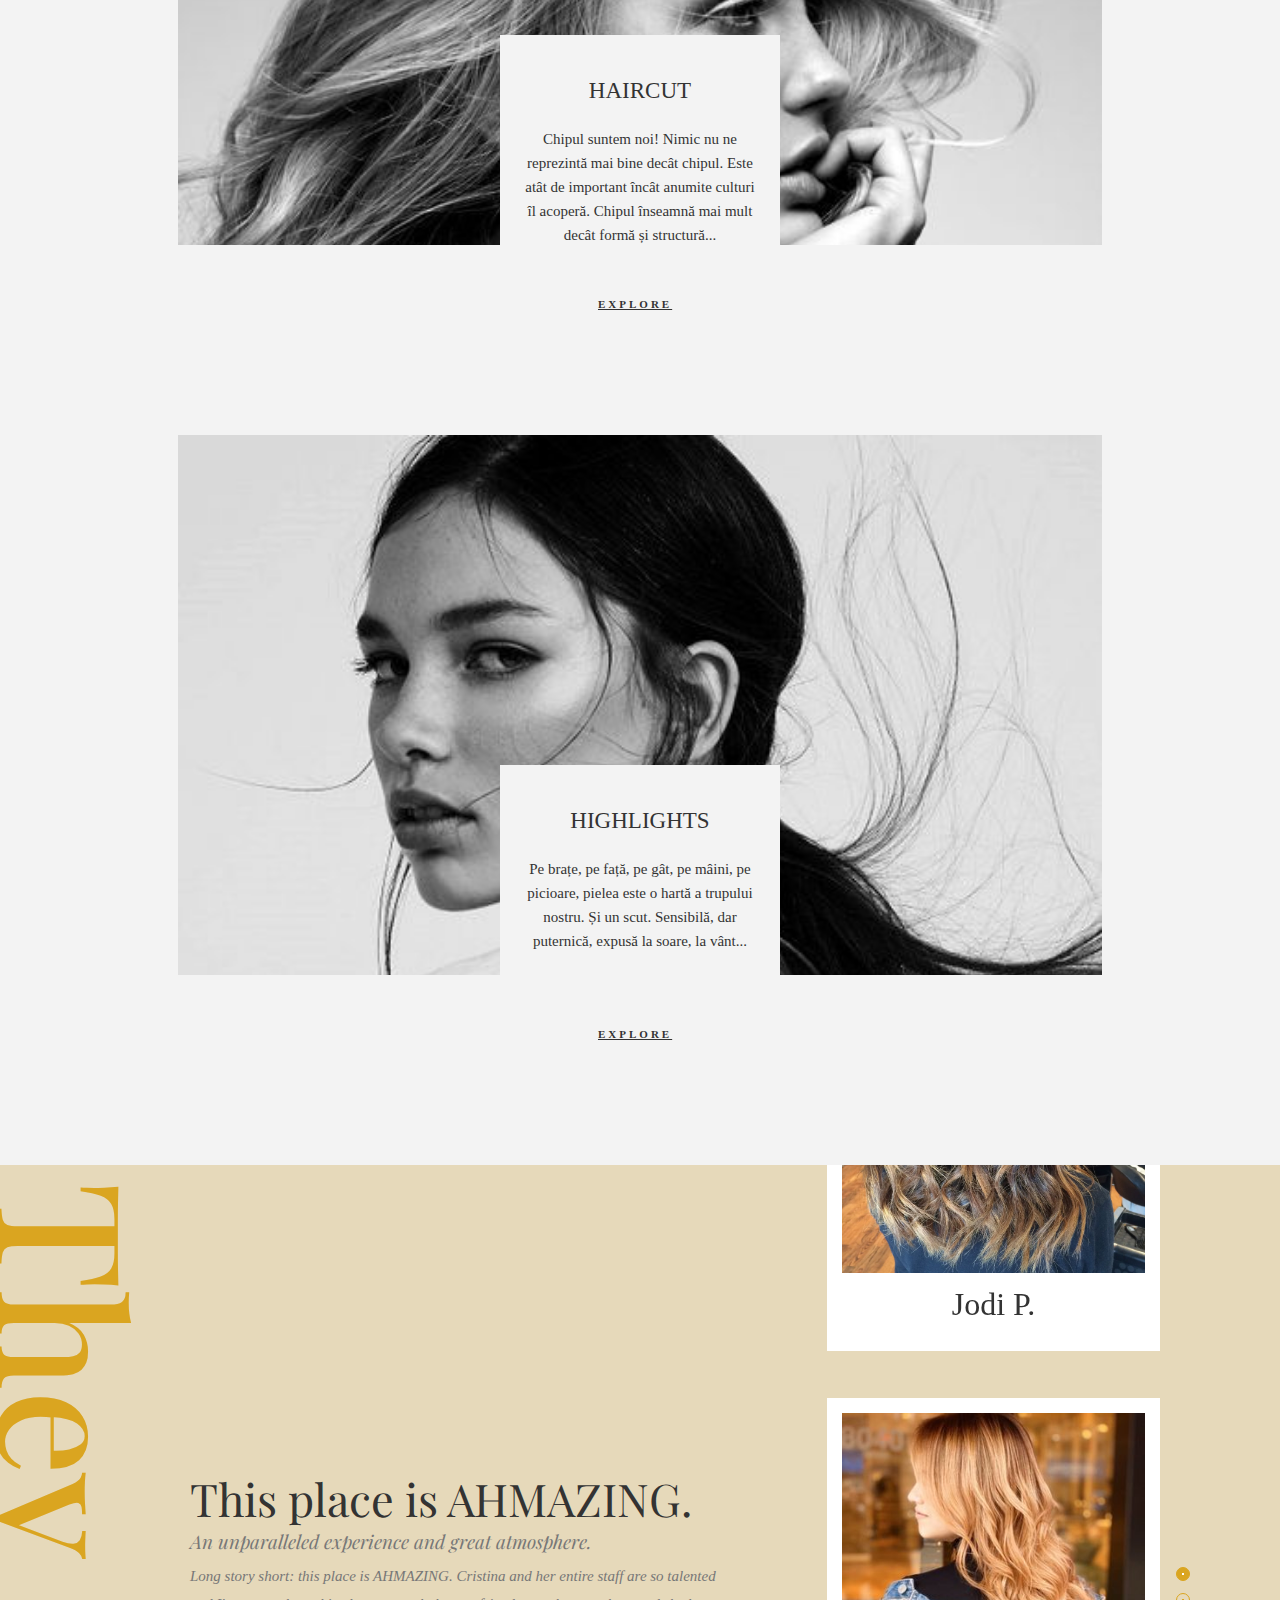
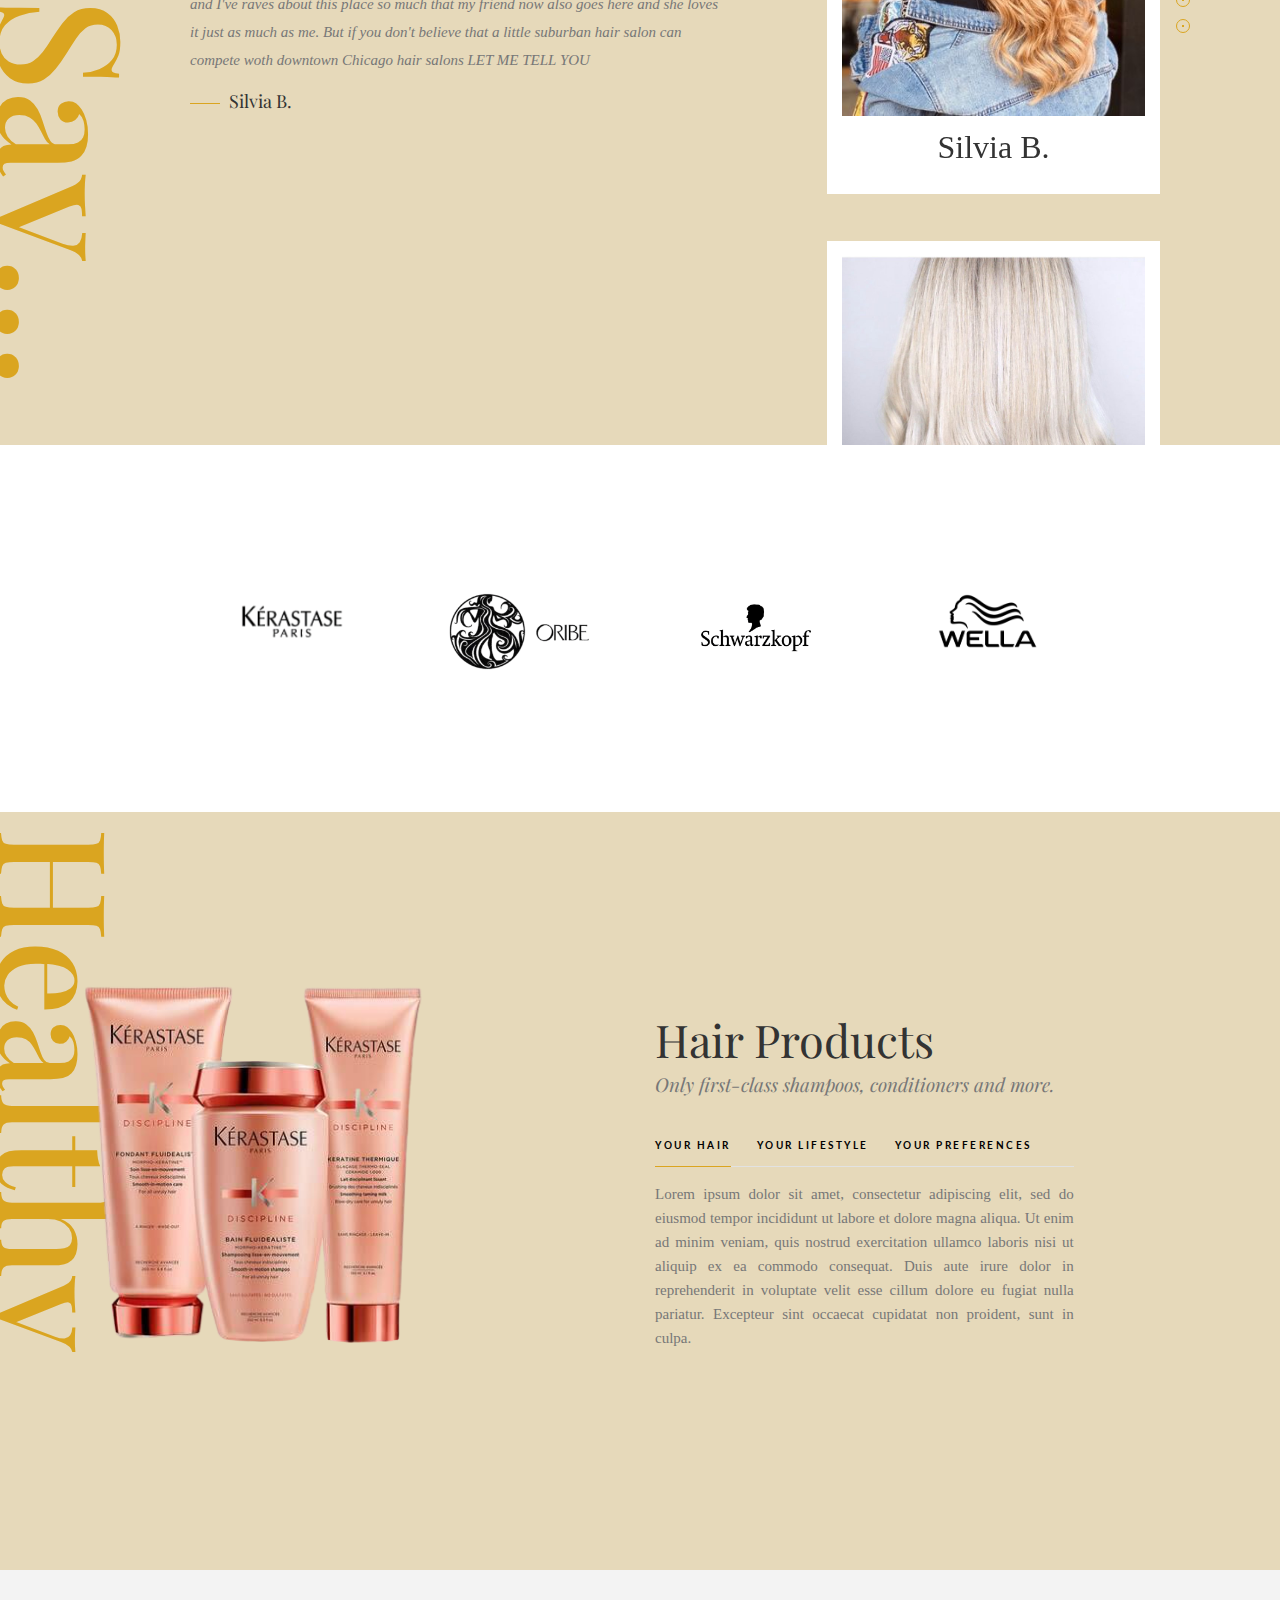
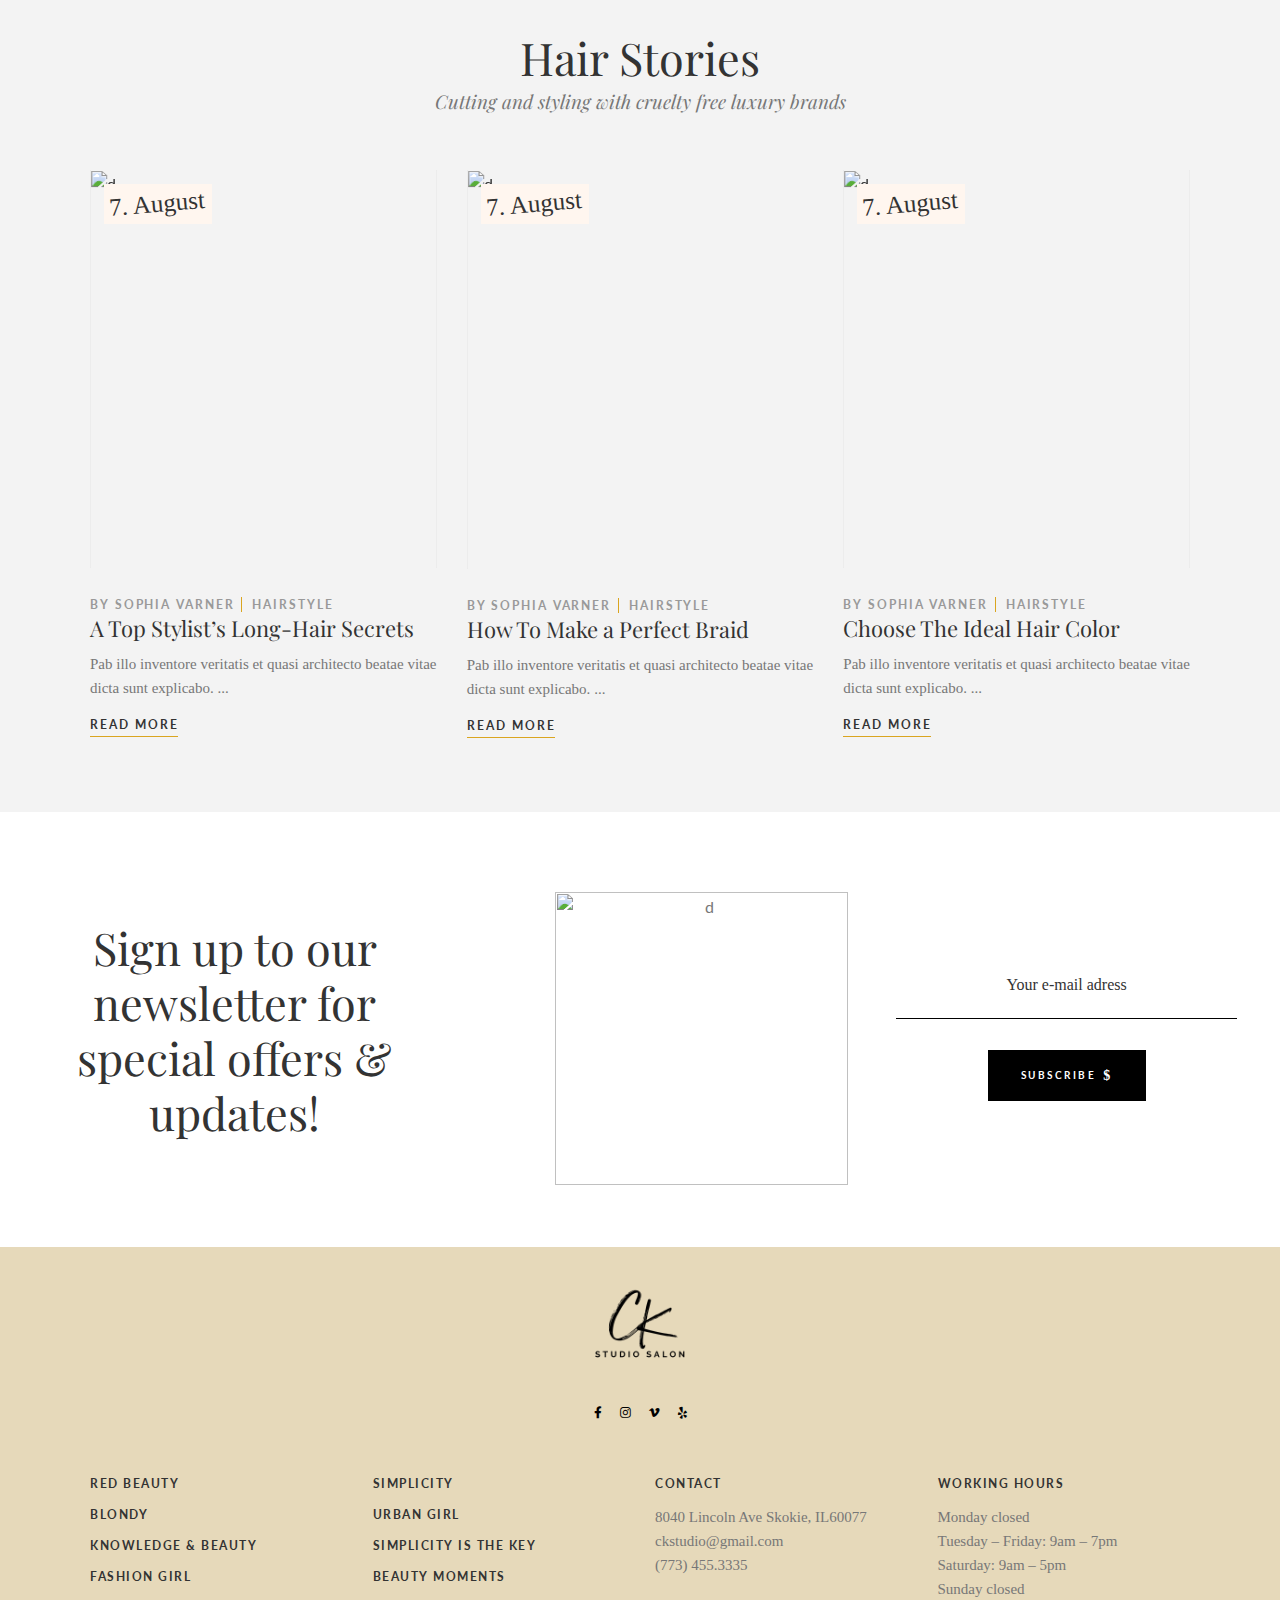
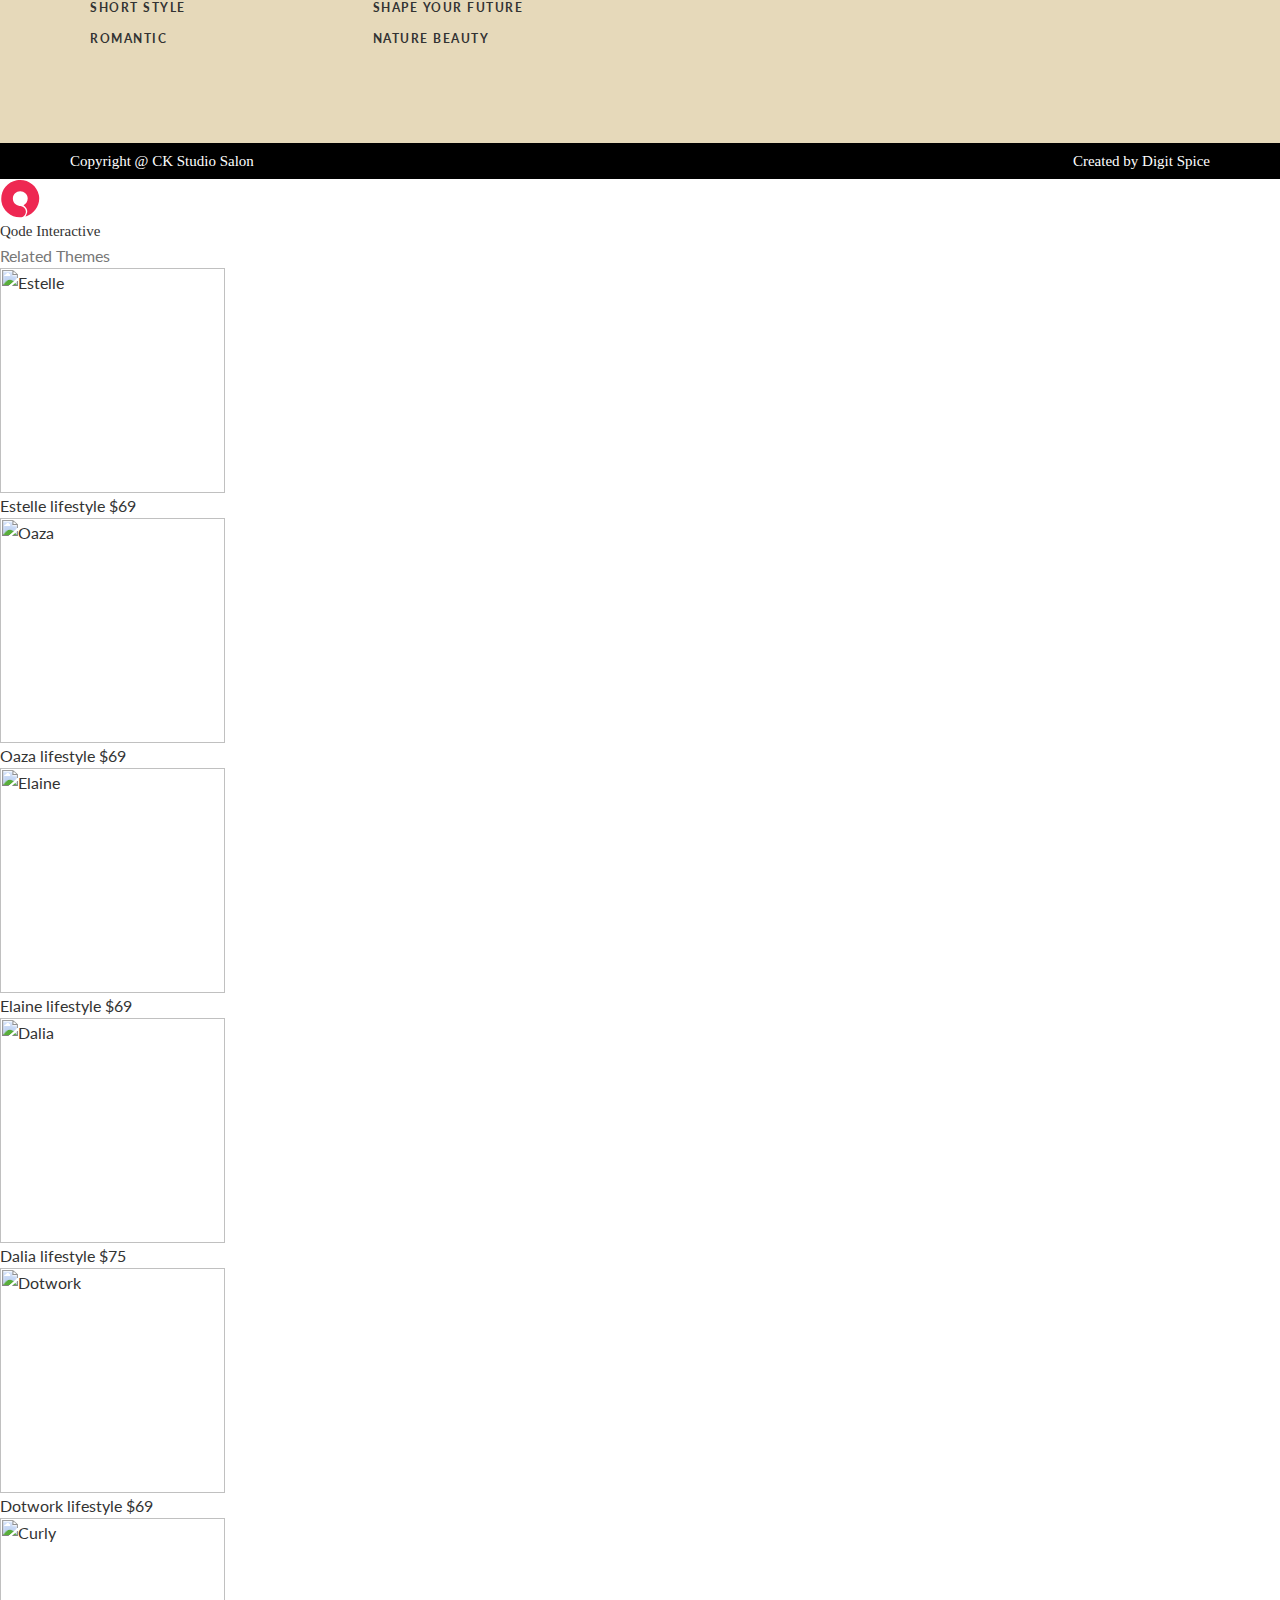
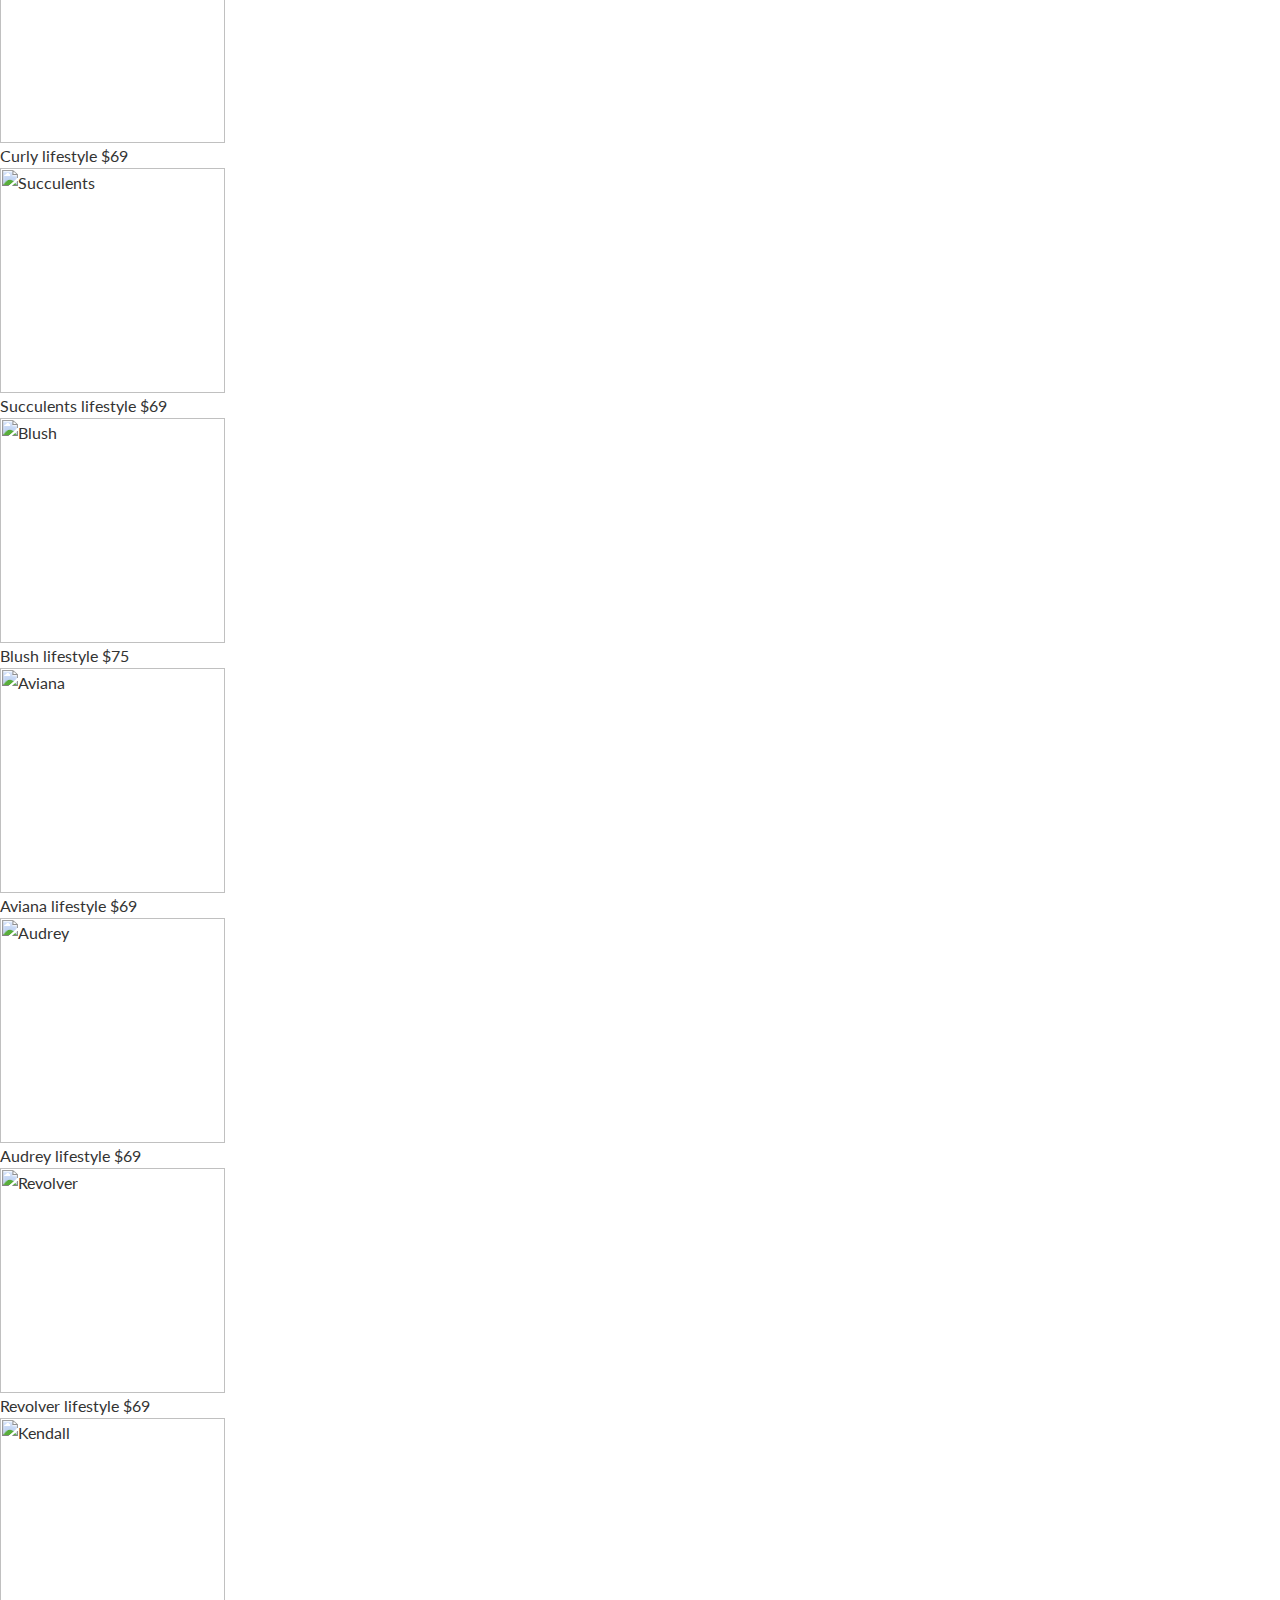
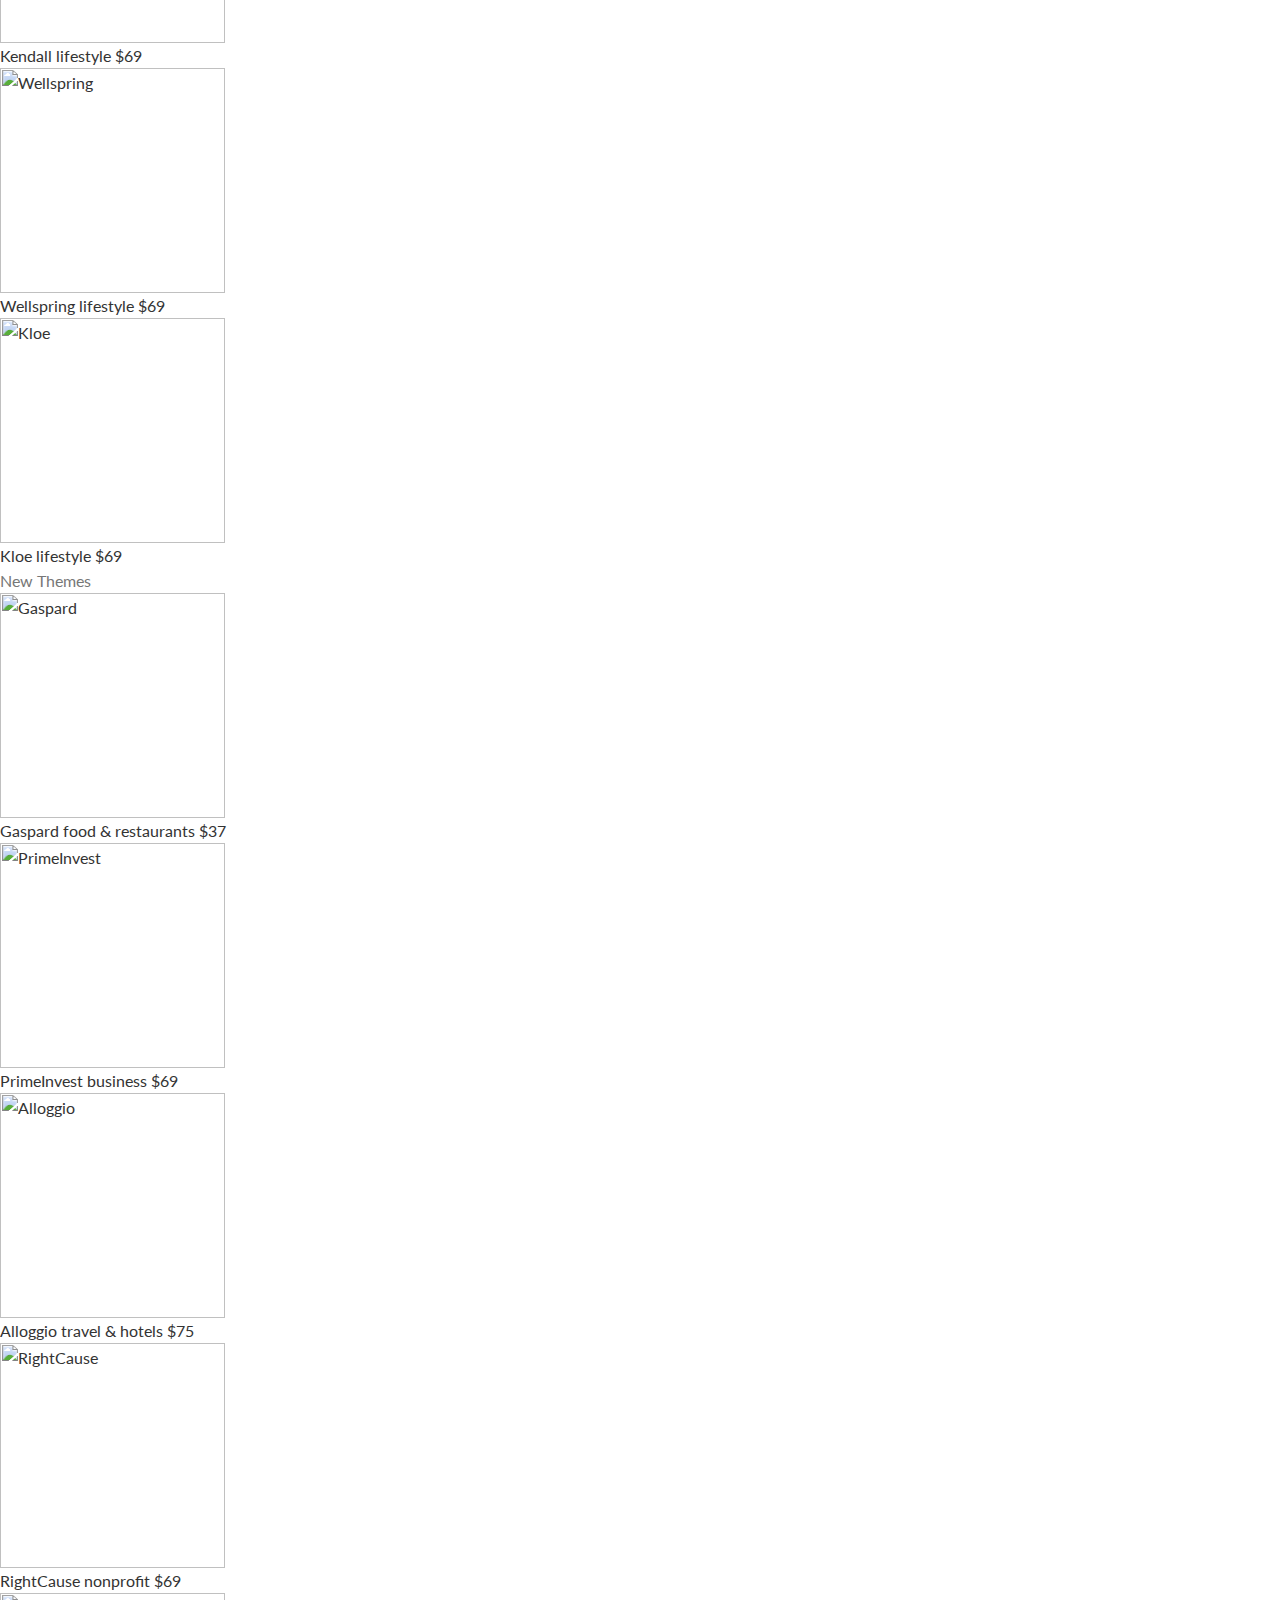
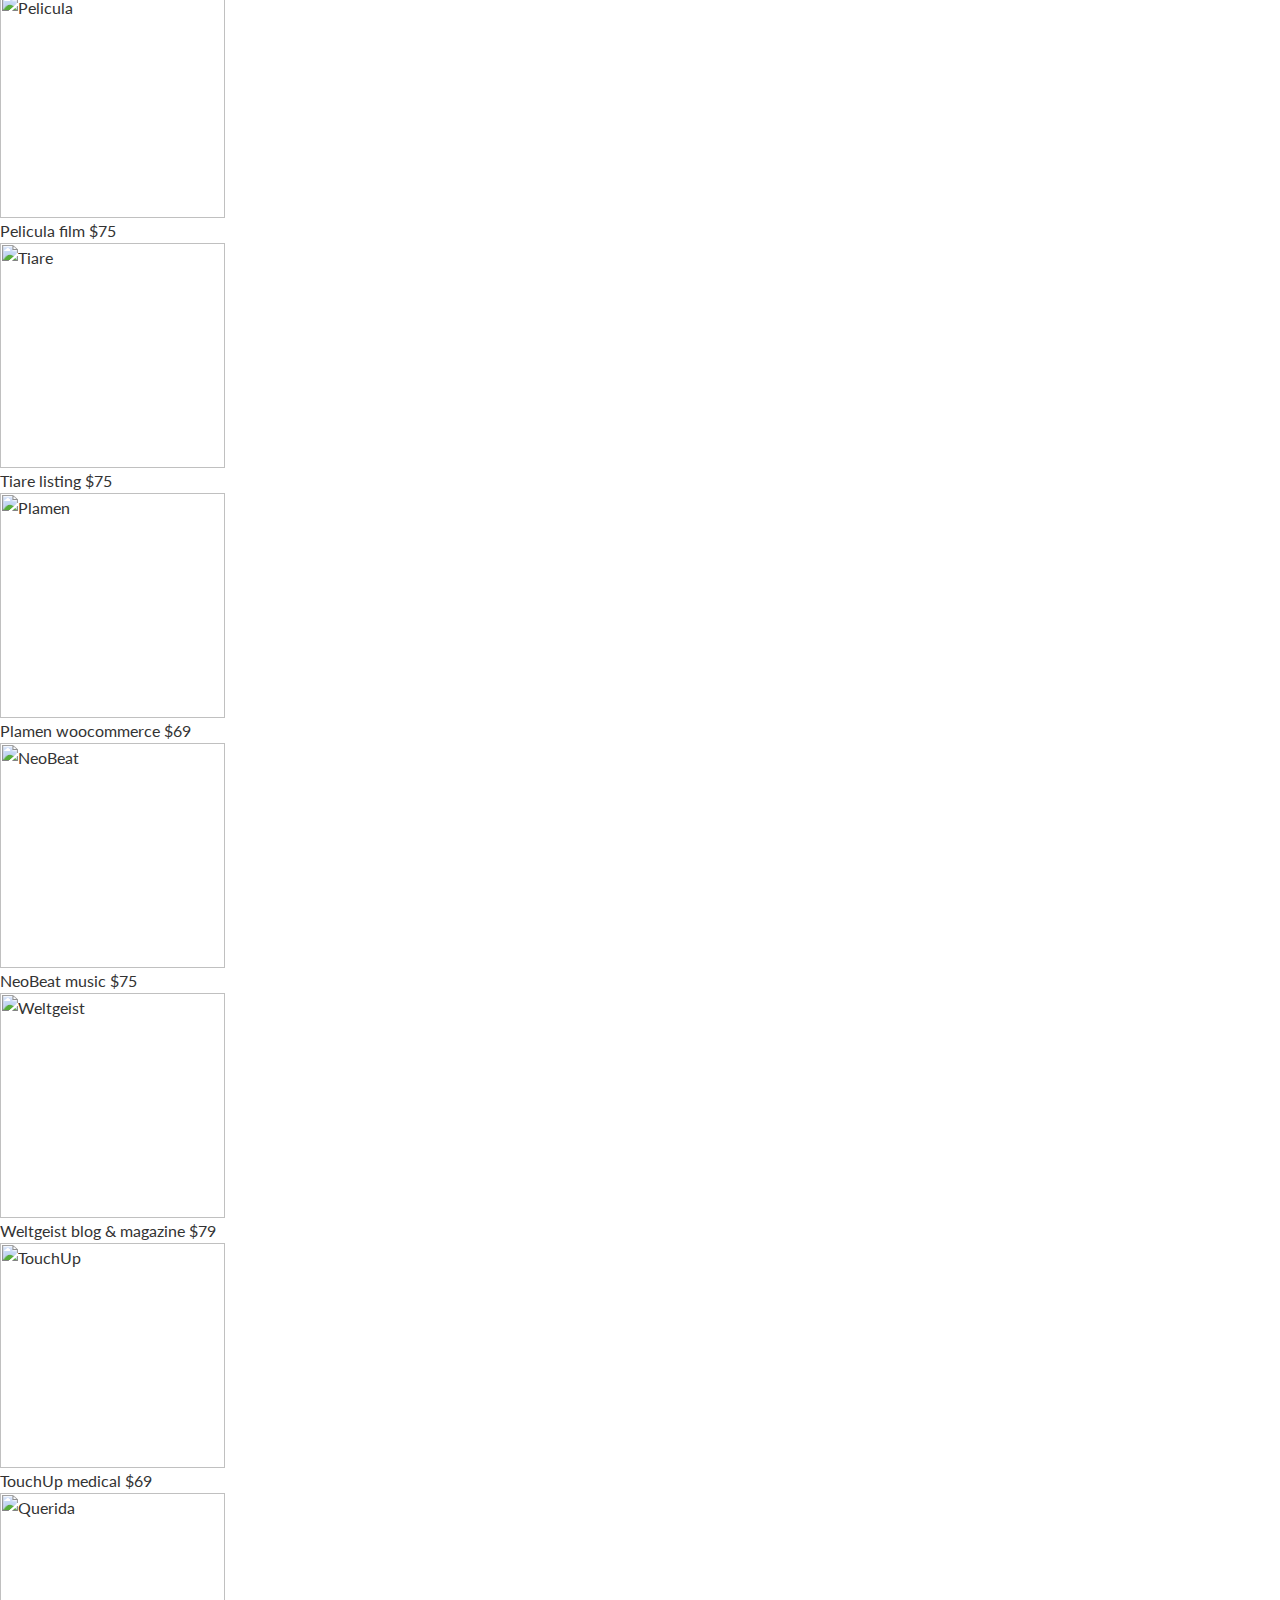
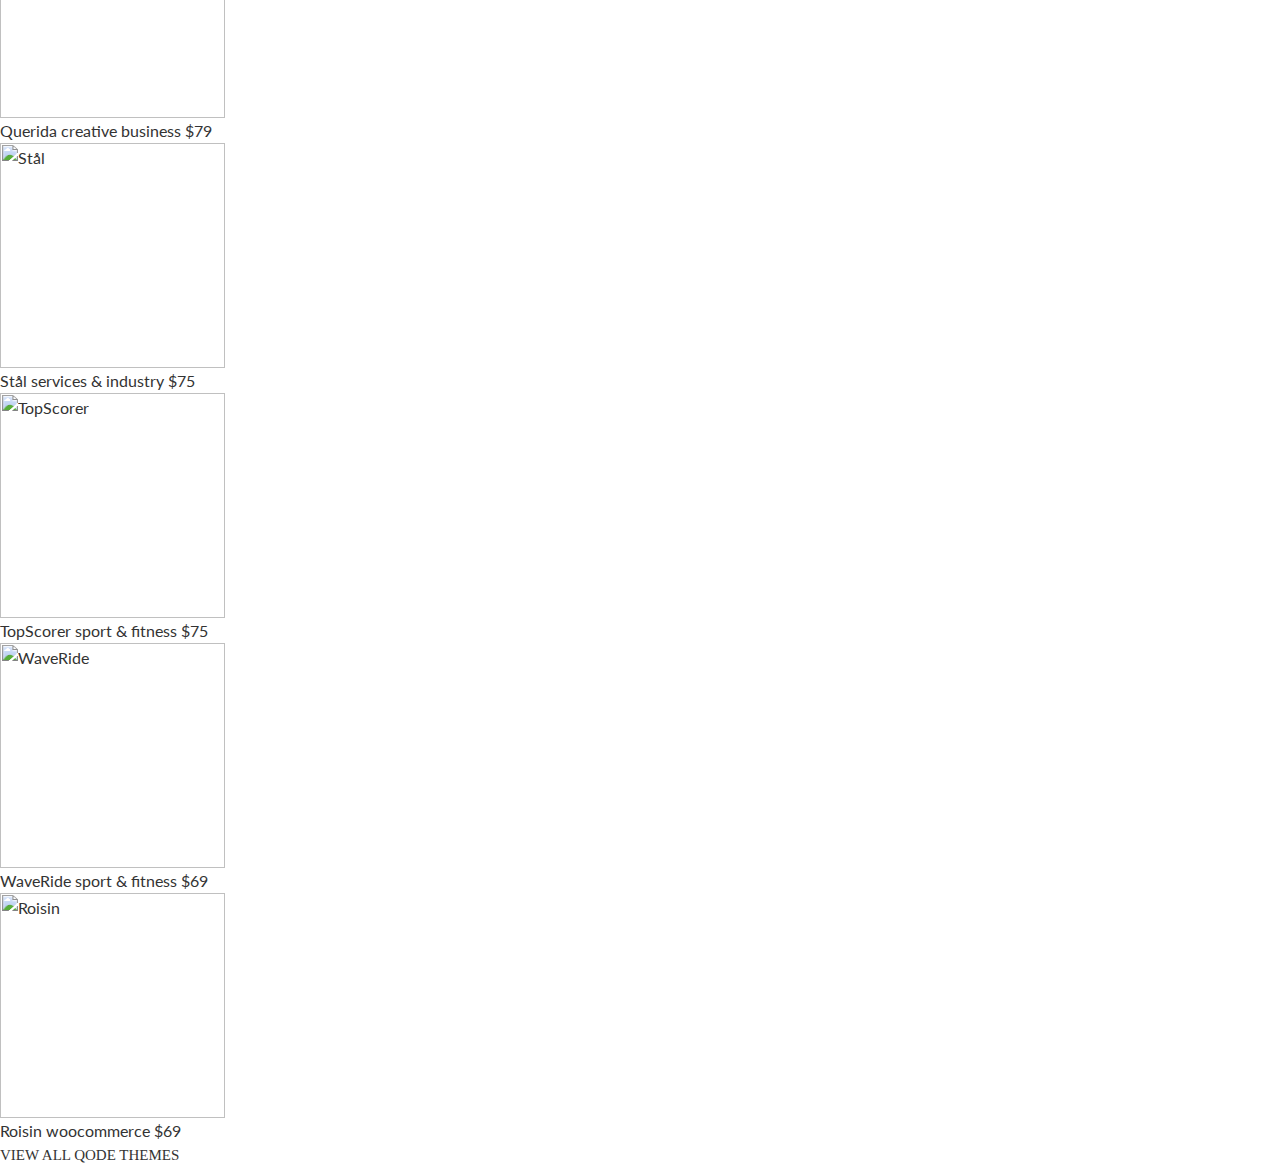
==== commit 45a2433c: "Blog feed created" ====
--- a/index.html
+++ b/index.html
@@ -246,7 +246,7 @@
         </div> </div>
         </div>
         <div class="eltdf-position-center"><div class="eltdf-position-center-inner">
-        <div id="text-7" class="widget widget_text eltdf-top-bar-widget"> <div class="textwidget"><p><em><span style="font-family: Playfair Display; font-size: 13px; font-weight: 400; line-height: 22px; color: #ffffff;">SPECIAL OFFER! Spend more to get more + free shipping. <a href="https://lella.elated-themes.com/shop/">See details</a></span></em></p>
+        <div id="text-7" class="widget widget_text eltdf-top-bar-widget"> <div class="textwidget"><p><em><span style="font-family: Playfair Display; font-size: 13px; font-weight: 400; line-height: 22px; color: #ffffff;">COVID-19 Rules and Regulations. <a href="covid.html">See details</a></span></em></p>
         </div>
         </div> </div>
         </div>
--- a/content/cache/minify/c2b2b.css
+++ b/content/cache/minify/c2b2b.css
@@ -18,7 +18,7 @@
  * Licensed under the MIT license - http://opensource.org/licenses/MIT
  *
  * Copyright (c) 2016 Daniel Eden
- */.animated{-webkit-animation-duration:1s;animation-duration:1s;-webkit-animation-fill-mode:both;animation-fill-mode:both}.animated.infinite{-webkit-animation-iteration-count:infinite;animation-iteration-count:infinite}.animated.hinge{-webkit-animation-duration:2s;animation-duration:2s}.animated.bounceIn,.animated.bounceOut,.animated.flipOutX,.animated.flipOutY{-webkit-animation-duration:.75s;animation-duration:.75s}@-webkit-keyframes bounce{20%,53%,80%,from,to{-webkit-animation-timing-function:cubic-bezier(.215,.61,.355,1);animation-timing-function:cubic-bezier(.215,.61,.355,1);-webkit-transform:translate3d(0,0,0);transform:translate3d(0,0,0)}40%,43%{-webkit-animation-timing-function:cubic-bezier(.755,.05,.855,.06);animation-timing-function:cubic-bezier(.755,.05,.855,.06);-webkit-transform:translate3d(0,-30px,0);transform:translate3d(0,-30px,0)}70%{-webkit-animation-timing-function:cubic-bezier(.755,.05,.855,.06);animation-timing-function:cubic-bezier(.755,.05,.855,.06);-webkit-transform:translate3d(0,-15px,0);transform:translate3d(0,-15px,0)}90%{-webkit-transform:translate3d(0,-4px,0);transform:translate3d(0,-4px,0)}}@keyframes bounce{20%,53%,80%,from,to{-webkit-animation-timing-function:cubic-bezier(.215,.61,.355,1);animation-timing-function:cubic-bezier(.215,.61,.355,1);-webkit-transform:translate3d(0,0,0);transform:translate3d(0,0,0)}40%,43%{-webkit-animation-timing-function:cubic-bezier(.755,.05,.855,.06);animation-timing-function:cubic-bezier(.755,.05,.855,.06);-webkit-transform:translate3d(0,-30px,0);transform:translate3d(0,-30px,0)}70%{-webkit-animation-timing-function:cubic-bezier(.755,.05,.855,.06);animation-timing-function:cubic-bezier(.755,.05,.855,.06);-webkit-transform:translate3d(0,-15px,0);transform:translate3d(0,-15px,0)}90%{-webkit-transform:translate3d(0,-4px,0);transform:translate3d(0,-4px,0)}}.bounce{-webkit-animation-name:bounce;animation-name:bounce;-webkit-transform-origin:center bottom;-ms-transform-origin:center bottom;transform-origin:center bottom}@-webkit-keyframes flash{50%,from,to{opacity:1}25%,75%{opacity:0}}@keyframes flash{50%,from,to{opacity:1}25%,75%{opacity:0}}.flash{-webkit-animation-name:flash;animation-name:flash}@-webkit-keyframes pulse{from,to{-webkit-transform:scale3d(1,1,1);transform:scale3d(1,1,1)}50%{-webkit-transform:scale3d(1.05,1.05,1.05);transform:scale3d(1.05,1.05,1.05)}}@keyframes pulse{from,to{-webkit-transform:scale3d(1,1,1);transform:scale3d(1,1,1)}50%{-webkit-transform:scale3d(1.05,1.05,1.05);transform:scale3d(1.05,1.05,1.05)}}.pulse{-webkit-animation-name:pulse;animation-name:pulse}@-webkit-keyframes rubberBand{from,to{-webkit-transform:scale3d(1,1,1);transform:scale3d(1,1,1)}30%{-webkit-transform:scale3d(1.25,.75,1);transform:scale3d(1.25,.75,1)}40%{-webkit-transform:scale3d(.75,1.25,1);transform:scale3d(.75,1.25,1)}50%{-webkit-transform:scale3d(1.15,.85,1);transform:scale3d(1.15,.85,1)}65%{-webkit-transform:scale3d(.95,1.05,1);transform:scale3d(.95,1.05,1)}75%{-webkit-transform:scale3d(1.05,.95,1);transform:scale3d(1.05,.95,1)}}@keyframes rubberBand{from,to{-webkit-transform:scale3d(1,1,1);transform:scale3d(1,1,1)}30%{-webkit-transform:scale3d(1.25,.75,1);transform:scale3d(1.25,.75,1)}40%{-webkit-transform:scale3d(.75,1.25,1);transform:scale3d(.75,1.25,1)}50%{-webkit-transform:scale3d(1.15,.85,1);transform:scale3d(1.15,.85,1)}65%{-webkit-transform:scale3d(.95,1.05,1);transform:scale3d(.95,1.05,1)}75%{-webkit-transform:scale3d(1.05,.95,1);transform:scale3d(1.05,.95,1)}}.rubberBand{-webkit-animation-name:rubberBand;animation-name:rubberBand}@-webkit-keyframes shake{from,to{-webkit-transform:translate3d(0,0,0);transform:translate3d(0,0,0)}10%,30%,50%,70%,90%{-webkit-transform:translate3d(-10px,0,0);transform:translate3d(-10px,0,0)}20%,40%,60%,80%{-webkit-transform:translate3d(10px,0,0);transform:translate3d(10px,0,0)}}@keyframes shake{from,to{-webkit-transform:translate3d(0,0,0);transform:translate3d(0,0,0)}10%,30%,50%,70%,90%{-webkit-transform:translate3d(-10px,0,0);transform:translate3d(-10px,0,0)}20%,40%,60%,80%{-webkit-transform:translate3d(10px,0,0);transform:translate3d(10px,0,0)}}.shake{-webkit-animation-name:shake;animation-name:shake}@-webkit-keyframes headShake{0%{-webkit-transform:translateX(0);transform:translateX(0)}6.5%{-webkit-transform:translateX(-6px) rotateY(-9deg);transform:translateX(-6px) rotateY(-9deg)}18.5%{-webkit-transform:translateX(5px) rotateY(7deg);transform:translateX(5px) rotateY(7deg)}31.5%{-webkit-transform:translateX(-3px) rotateY(-5deg);transform:translateX(-3px) rotateY(-5deg)}43.5%{-webkit-transform:translateX(2px) rotateY(3deg);transform:translateX(2px) rotateY(3deg)}50%{-webkit-transform:translateX(0);transform:translateX(0)}}@keyframes headShake{0%{-webkit-transform:translateX(0);transform:translateX(0)}6.5%{-webkit-transform:translateX(-6px) rotateY(-9deg);transform:translateX(-6px) rotateY(-9deg)}18.5%{-webkit-transform:translateX(5px) rotateY(7deg);transform:translateX(5px) rotateY(7deg)}31.5%{-webkit-transform:translateX(-3px) rotateY(-5deg);transform:translateX(-3px) rotateY(-5deg)}43.5%{-webkit-transform:translateX(2px) rotateY(3deg);transform:translateX(2px) rotateY(3deg)}50%{-webkit-transform:translateX(0);transform:translateX(0)}}.headShake{-webkit-animation-timing-function:ease-in-out;animation-timing-function:ease-in-out;-webkit-animation-name:headShake;animation-name:headShake}@-webkit-keyframes swing{20%{-webkit-transform:rotate3d(0,0,1,15deg);transform:rotate3d(0,0,1,15deg)}40%{-webkit-transform:rotate3d(0,0,1,-10deg);transform:rotate3d(0,0,1,-10deg)}60%{-webkit-transform:rotate3d(0,0,1,5deg);transform:rotate3d(0,0,1,5deg)}80%{-webkit-transform:rotate3d(0,0,1,-5deg);transform:rotate3d(0,0,1,-5deg)}to{-webkit-transform:rotate3d(0,0,1,0deg);transform:rotate3d(0,0,1,0deg)}}@keyframes swing{20%{-webkit-transform:rotate3d(0,0,1,15deg);transform:rotate3d(0,0,1,15deg)}40%{-webkit-transform:rotate3d(0,0,1,-10deg);transform:rotate3d(0,0,1,-10deg)}60%{-webkit-transform:rotate3d(0,0,1,5deg);transform:rotate3d(0,0,1,5deg)}80%{-webkit-transform:rotate3d(0,0,1,-5deg);transform:rotate3d(0,0,1,-5deg)}to{-webkit-transform:rotate3d(0,0,1,0deg);transform:rotate3d(0,0,1,0deg)}}.swing{-webkit-transform-origin:top center;-ms-transform-origin:top center;transform-origin:top center;-webkit-animation-name:swing;animation-name:swing}@-webkit-keyframes tada{from,to{-webkit-transform:scale3d(1,1,1);transform:scale3d(1,1,1)}10%,20%{-webkit-transform:scale3d(.9,.9,.9) rotate3d(0,0,1,-3deg);transform:scale3d(.9,.9,.9) rotate3d(0,0,1,-3deg)}30%,50%,70%,90%{-webkit-transform:scale3d(1.1,1.1,1.1) rotate3d(0,0,1,3deg);transform:scale3d(1.1,1.1,1.1) rotate3d(0,0,1,3deg)}40%,60%,80%{-webkit-transform:scale3d(1.1,1.1,1.1) rotate3d(0,0,1,-3deg);transform:scale3d(1.1,1.1,1.1) rotate3d(0,0,1,-3deg)}}@keyframes tada{from,to{-webkit-transform:scale3d(1,1,1);transform:scale3d(1,1,1)}10%,20%{-webkit-transform:scale3d(.9,.9,.9) rotate3d(0,0,1,-3deg);transform:scale3d(.9,.9,.9) rotate3d(0,0,1,-3deg)}30%,50%,70%,90%{-webkit-transform:scale3d(1.1,1.1,1.1) rotate3d(0,0,1,3deg);transform:scale3d(1.1,1.1,1.1) rotate3d(0,0,1,3deg)}40%,60%,80%{-webkit-transform:scale3d(1.1,1.1,1.1) rotate3d(0,0,1,-3deg);transform:scale3d(1.1,1.1,1.1) rotate3d(0,0,1,-3deg)}}.tada{-webkit-animation-name:tada;animation-name:tada}@-webkit-keyframes wobble{from,to{-webkit-transform:none;transform:none}15%{-webkit-transform:translate3d(-25%,0,0) rotate3d(0,0,1,-5deg);transform:translate3d(-25%,0,0) rotate3d(0,0,1,-5deg)}30%{-webkit-transform:translate3d(20%,0,0) rotate3d(0,0,1,3deg);transform:translate3d(20%,0,0) rotate3d(0,0,1,3deg)}45%{-webkit-transform:translate3d(-15%,0,0) rotate3d(0,0,1,-3deg);transform:translate3d(-15%,0,0) rotate3d(0,0,1,-3deg)}60%{-webkit-transform:translate3d(10%,0,0) rotate3d(0,0,1,2deg);transform:translate3d(10%,0,0) rotate3d(0,0,1,2deg)}75%{-webkit-transform:translate3d(-5%,0,0) rotate3d(0,0,1,-1deg);transform:translate3d(-5%,0,0) rotate3d(0,0,1,-1deg)}}@keyframes wobble{from,to{-webkit-transform:none;transform:none}15%{-webkit-transform:translate3d(-25%,0,0) rotate3d(0,0,1,-5deg);transform:translate3d(-25%,0,0) rotate3d(0,0,1,-5deg)}30%{-webkit-transform:translate3d(20%,0,0) rotate3d(0,0,1,3deg);transform:translate3d(20%,0,0) rotate3d(0,0,1,3deg)}45%{-webkit-transform:translate3d(-15%,0,0) rotate3d(0,0,1,-3deg);transform:translate3d(-15%,0,0) rotate3d(0,0,1,-3deg)}60%{-webkit-transform:translate3d(10%,0,0) rotate3d(0,0,1,2deg);transform:translate3d(10%,0,0) rotate3d(0,0,1,2deg)}75%{-webkit-transform:translate3d(-5%,0,0) rotate3d(0,0,1,-1deg);transform:translate3d(-5%,0,0) rotate3d(0,0,1,-1deg)}}.wobble{-webkit-animation-name:wobble;animation-name:wobble}@-webkit-keyframes jello{11.1%,from,to{-webkit-transform:none;transform:none}22.2%{-webkit-transform:skewX(-12.5deg) skewY(-12.5deg);transform:skewX(-12.5deg) skewY(-12.5deg)}33.3%{-webkit-transform:skewX(6.25deg) skewY(6.25deg);transform:skewX(6.25deg) skewY(6.25deg)}44.4%{-webkit-transform:skewX(-3.125deg) skewY(-3.125deg);transform:skewX(-3.125deg) skewY(-3.125deg)}55.5%{-webkit-transform:skewX(1.5625deg) skewY(1.5625deg);transform:skewX(1.5625deg) skewY(1.5625deg)}66.6%{-webkit-transform:skewX(-.78125deg) skewY(-.78125deg);transform:skewX(-.78125deg) skewY(-.78125deg)}77.7%{-webkit-transform:skewX(.39063deg) skewY(.39063deg);transform:skewX(.39063deg) skewY(.39063deg)}88.8%{-webkit-transform:skewX(-.19531deg) skewY(-.19531deg);transform:skewX(-.19531deg) skewY(-.19531deg)}}@keyframes jello{11.1%,from,to{-webkit-transform:none;transform:none}22.2%{-webkit-transform:skewX(-12.5deg) skewY(-12.5deg);transform:skewX(-12.5deg) skewY(-12.5deg)}33.3%{-webkit-transform:skewX(6.25deg) skewY(6.25deg);transform:skewX(6.25deg) skewY(6.25deg)}44.4%{-webkit-transform:skewX(-3.125deg) skewY(-3.125deg);transform:skewX(-3.125deg) skewY(-3.125deg)}55.5%{-webkit-transform:skewX(1.5625deg) skewY(1.5625deg);transform:skewX(1.5625deg) skewY(1.5625deg)}66.6%{-webkit-transform:skewX(-.78125deg) skewY(-.78125deg);transform:skewX(-.78125deg) skewY(-.78125deg)}77.7%{-webkit-transform:skewX(.39063deg) skewY(.39063deg);transform:skewX(.39063deg) skewY(.39063deg)}88.8%{-webkit-transform:skewX(-.19531deg) skewY(-.19531deg);transform:skewX(-.19531deg) skewY(-.19531deg)}}.jello{-webkit-animation-name:jello;animation-name:jello;-webkit-transform-origin:center;-ms-transform-origin:center;transform-origin:center}@-webkit-keyframes bounceIn{20%,40%,60%,80%,from,to{-webkit-animation-timing-function:cubic-bezier(.215,.61,.355,1);animation-timing-function:cubic-bezier(.215,.61,.355,1)}0%{opacity:0;-webkit-transform:scale3d(.3,.3,.3);transform:scale3d(.3,.3,.3)}20%{-webkit-transform:scale3d(1.1,1.1,1.1);transform:scale3d(1.1,1.1,1.1)}40%{-webkit-transform:scale3d(.9,.9,.9);transform:scale3d(.9,.9,.9)}60%{opacity:1;-webkit-transform:scale3d(1.03,1.03,1.03);transform:scale3d(1.03,1.03,1.03)}80%{-webkit-transform:scale3d(.97,.97,.97);transform:scale3d(.97,.97,.97)}to{opacity:1;-webkit-transform:scale3d(1,1,1);transform:scale3d(1,1,1)}}@keyframes bounceIn{20%,40%,60%,80%,from,to{-webkit-animation-timing-function:cubic-bezier(.215,.61,.355,1);animation-timing-function:cubic-bezier(.215,.61,.355,1)}0%{opacity:0;-webkit-transform:scale3d(.3,.3,.3);transform:scale3d(.3,.3,.3)}20%{-webkit-transform:scale3d(1.1,1.1,1.1);transform:scale3d(1.1,1.1,1.1)}40%{-webkit-transform:scale3d(.9,.9,.9);transform:scale3d(.9,.9,.9)}60%{opacity:1;-webkit-transform:scale3d(1.03,1.03,1.03);transform:scale3d(1.03,1.03,1.03)}80%{-webkit-transform:scale3d(.97,.97,.97);transform:scale3d(.97,.97,.97)}to{opacity:1;-webkit-transform:scale3d(1,1,1);transform:scale3d(1,1,1)}}.bounceIn{-webkit-animation-name:bounceIn;animation-name:bounceIn}@-webkit-keyframes bounceInDown{60%,75%,90%,from,to{-webkit-animation-timing-function:cubic-bezier(.215,.61,.355,1);animation-timing-function:cubic-bezier(.215,.61,.355,1)}0%{opacity:0;-webkit-transform:translate3d(0,-3000px,0);transform:translate3d(0,-3000px,0)}60%{opacity:1;-webkit-transform:translate3d(0,25px,0);transform:translate3d(0,25px,0)}75%{-webkit-transform:translate3d(0,-10px,0);transform:translate3d(0,-10px,0)}90%{-webkit-transform:translate3d(0,5px,0);transform:translate3d(0,5px,0)}to{-webkit-transform:none;transform:none}}@keyframes bounceInDown{60%,75%,90%,from,to{-webkit-animation-timing-function:cubic-bezier(.215,.61,.355,1);animation-timing-function:cubic-bezier(.215,.61,.355,1)}0%{opacity:0;-webkit-transform:translate3d(0,-3000px,0);transform:translate3d(0,-3000px,0)}60%{opacity:1;-webkit-transform:translate3d(0,25px,0);transform:translate3d(0,25px,0)}75%{-webkit-transform:translate3d(0,-10px,0);transform:translate3d(0,-10px,0)}90%{-webkit-transform:translate3d(0,5px,0);transform:translate3d(0,5px,0)}to{-webkit-transform:none;transform:none}}.bounceInDown{-webkit-animation-name:bounceInDown;animation-name:bounceInDown}@-webkit-keyframes bounceInLeft{60%,75%,90%,from,to{-webkit-animation-timing-function:cubic-bezier(.215,.61,.355,1);animation-timing-function:cubic-bezier(.215,.61,.355,1)}0%{opacity:0;-webkit-transform:translate3d(-3000px,0,0);transform:translate3d(-3000px,0,0)}60%{opacity:1;-webkit-transform:translate3d(25px,0,0);transform:translate3d(25px,0,0)}75%{-webkit-transform:translate3d(-10px,0,0);transform:translate3d(-10px,0,0)}90%{-webkit-transform:translate3d(5px,0,0);transform:translate3d(5px,0,0)}to{-webkit-transform:none;transform:none}}@keyframes bounceInLeft{60%,75%,90%,from,to{-webkit-animation-timing-function:cubic-bezier(.215,.61,.355,1);animation-timing-function:cubic-bezier(.215,.61,.355,1)}0%{opacity:0;-webkit-transform:translate3d(-3000px,0,0);transform:translate3d(-3000px,0,0)}60%{opacity:1;-webkit-transform:translate3d(25px,0,0);transform:translate3d(25px,0,0)}75%{-webkit-transform:translate3d(-10px,0,0);transform:translate3d(-10px,0,0)}90%{-webkit-transform:translate3d(5px,0,0);transform:translate3d(5px,0,0)}to{-webkit-transform:none;transform:none}}.bounceInLeft{-webkit-animation-name:bounceInLeft;animation-name:bounceInLeft}@-webkit-keyframes bounceInRight{60%,75%,90%,from,to{-webkit-animation-timing-function:cubic-bezier(.215,.61,.355,1);animation-timing-function:cubic-bezier(.215,.61,.355,1)}from{opacity:0;-webkit-transform:translate3d(3000px,0,0);transform:translate3d(3000px,0,0)}60%{opacity:1;-webkit-transform:translate3d(-25px,0,0);transform:translate3d(-25px,0,0)}75%{-webkit-transform:translate3d(10px,0,0);transform:translate3d(10px,0,0)}90%{-webkit-transform:translate3d(-5px,0,0);transform:translate3d(-5px,0,0)}to{-webkit-transform:none;transform:none}}@keyframes bounceInRight{60%,75%,90%,from,to{-webkit-animation-timing-function:cubic-bezier(.215,.61,.355,1);animation-timing-function:cubic-bezier(.215,.61,.355,1)}from{opacity:0;-webkit-transform:translate3d(3000px,0,0);transform:translate3d(3000px,0,0)}60%{opacity:1;-webkit-transform:translate3d(-25px,0,0);transform:translate3d(-25px,0,0)}75%{-webkit-transform:translate3d(10px,0,0);transform:translate3d(10px,0,0)}90%{-webkit-transform:translate3d(-5px,0,0);transform:translate3d(-5px,0,0)}to{-webkit-transform:none;transform:none}}.bounceInRight{-webkit-animation-name:bounceInRight;animation-name:bounceInRight}@-webkit-keyframes bounceInUp{60%,75%,90%,from,to{-webkit-animation-timing-function:cubic-bezier(.215,.61,.355,1);animation-timing-function:cubic-bezier(.215,.61,.355,1)}from{opacity:0;-webkit-transform:translate3d(0,3000px,0);transform:translate3d(0,3000px,0)}60%{opacity:1;-webkit-transform:translate3d(0,-20px,0);transform:translate3d(0,-20px,0)}75%{-webkit-transform:translate3d(0,10px,0);transform:translate3d(0,10px,0)}90%{-webkit-transform:translate3d(0,-5px,0);transform:translate3d(0,-5px,0)}to{-webkit-transform:translate3d(0,0,0);transform:translate3d(0,0,0)}}@keyframes bounceInUp{60%,75%,90%,from,to{-webkit-animation-timing-function:cubic-bezier(.215,.61,.355,1);animation-timing-function:cubic-bezier(.215,.61,.355,1)}from{opacity:0;-webkit-transform:translate3d(0,3000px,0);transform:translate3d(0,3000px,0)}60%{opacity:1;-webkit-transform:translate3d(0,-20px,0);transform:translate3d(0,-20px,0)}75%{-webkit-transform:translate3d(0,10px,0);transform:translate3d(0,10px,0)}90%{-webkit-transform:translate3d(0,-5px,0);transform:translate3d(0,-5px,0)}to{-webkit-transform:translate3d(0,0,0);transform:translate3d(0,0,0)}}.bounceInUp{-webkit-animation-name:bounceInUp;animation-name:bounceInUp}@-webkit-keyframes bounceOut{20%{-webkit-transform:scale3d(.9,.9,.9);transform:scale3d(.9,.9,.9)}50%,55%{opacity:1;-webkit-transform:scale3d(1.1,1.1,1.1);transform:scale3d(1.1,1.1,1.1)}to{opacity:0;-webkit-transform:scale3d(.3,.3,.3);transform:scale3d(.3,.3,.3)}}@keyframes bounceOut{20%{-webkit-transform:scale3d(.9,.9,.9);transform:scale3d(.9,.9,.9)}50%,55%{opacity:1;-webkit-transform:scale3d(1.1,1.1,1.1);transform:scale3d(1.1,1.1,1.1)}to{opacity:0;-webkit-transform:scale3d(.3,.3,.3);transform:scale3d(.3,.3,.3)}}.bounceOut{-webkit-animation-name:bounceOut;animation-name:bounceOut}@-webkit-keyframes bounceOutDown{20%{-webkit-transform:translate3d(0,10px,0);transform:translate3d(0,10px,0)}40%,45%{opacity:1;-webkit-transform:translate3d(0,-20px,0);transform:translate3d(0,-20px,0)}to{opacity:0;-webkit-transform:translate3d(0,2000px,0);transform:translate3d(0,2000px,0)}}@keyframes bounceOutDown{20%{-webkit-transform:translate3d(0,10px,0);transform:translate3d(0,10px,0)}40%,45%{opacity:1;-webkit-transform:translate3d(0,-20px,0);transform:translate3d(0,-20px,0)}to{opacity:0;-webkit-transform:translate3d(0,2000px,0);transform:translate3d(0,2000px,0)}}.bounceOutDown{-webkit-animation-name:bounceOutDown;animation-name:bounceOutDown}@-webkit-keyframes bounceOutLeft{20%{opacity:1;-webkit-transform:translate3d(20px,0,0);transform:translate3d(20px,0,0)}to{opacity:0;-webkit-transform:translate3d(-2000px,0,0);transform:translate3d(-2000px,0,0)}}@keyframes bounceOutLeft{20%{opacity:1;-webkit-transform:translate3d(20px,0,0);transform:translate3d(20px,0,0)}to{opacity:0;-webkit-transform:translate3d(-2000px,0,0);transform:translate3d(-2000px,0,0)}}.bounceOutLeft{-webkit-animation-name:bounceOutLeft;animation-name:bounceOutLeft}@-webkit-keyframes bounceOutRight{20%{opacity:1;-webkit-transform:translate3d(-20px,0,0);transform:translate3d(-20px,0,0)}to{opacity:0;-webkit-transform:translate3d(2000px,0,0);transform:translate3d(2000px,0,0)}}@keyframes bounceOutRight{20%{opacity:1;-webkit-transform:translate3d(-20px,0,0);transform:translate3d(-20px,0,0)}to{opacity:0;-webkit-transform:translate3d(2000px,0,0);transform:translate3d(2000px,0,0)}}.bounceOutRight{-webkit-animation-name:bounceOutRight;animation-name:bounceOutRight}@-webkit-keyframes bounceOutUp{20%{-webkit-transform:translate3d(0,-10px,0);transform:translate3d(0,-10px,0)}40%,45%{opacity:1;-webkit-transform:translate3d(0,20px,0);transform:translate3d(0,20px,0)}to{opacity:0;-webkit-transform:translate3d(0,-2000px,0);transform:translate3d(0,-2000px,0)}}@keyframes bounceOutUp{20%{-webkit-transform:translate3d(0,-10px,0);transform:translate3d(0,-10px,0)}40%,45%{opacity:1;-webkit-transform:translate3d(0,20px,0);transform:translate3d(0,20px,0)}to{opacity:0;-webkit-transform:translate3d(0,-2000px,0);transform:translate3d(0,-2000px,0)}}.bounceOutUp{-webkit-animation-name:bounceOutUp;animation-name:bounceOutUp}@-webkit-keyframes fadeIn{from{opacity:0}to{opacity:1}}@keyframes fadeIn{from{opacity:0}to{opacity:1}}.fadeIn{-webkit-animation-name:fadeIn;animation-name:fadeIn}@-webkit-keyframes fadeInDown{from{opacity:0;-webkit-transform:translate3d(0,-100%,0);transform:translate3d(0,-100%,0)}to{opacity:1;-webkit-transform:none;transform:none}}@keyframes fadeInDown{from{opacity:0;-webkit-transform:translate3d(0,-100%,0);transform:translate3d(0,-100%,0)}to{opacity:1;-webkit-transform:none;transform:none}}.fadeInDown{-webkit-animation-name:fadeInDown;animation-name:fadeInDown}@-webkit-keyframes fadeInDownBig{from{opacity:0;-webkit-transform:translate3d(0,-2000px,0);transform:translate3d(0,-2000px,0)}to{opacity:1;-webkit-transform:none;transform:none}}@keyframes fadeInDownBig{from{opacity:0;-webkit-transform:translate3d(0,-2000px,0);transform:translate3d(0,-2000px,0)}to{opacity:1;-webkit-transform:none;transform:none}}.fadeInDownBig{-webkit-animation-name:fadeInDownBig;animation-name:fadeInDownBig}@-webkit-keyframes fadeInLeft{from{opacity:0;-webkit-transform:translate3d(-100%,0,0);transform:translate3d(-100%,0,0)}to{opacity:1;-webkit-transform:none;transform:none}}@keyframes fadeInLeft{from{opacity:0;-webkit-transform:translate3d(-100%,0,0);transform:translate3d(-100%,0,0)}to{opacity:1;-webkit-transform:none;transform:none}}.fadeInLeft{-webkit-animation-name:fadeInLeft;animation-name:fadeInLeft}@-webkit-keyframes fadeInLeftBig{from{opacity:0;-webkit-transform:translate3d(-2000px,0,0);transform:translate3d(-2000px,0,0)}to{opacity:1;-webkit-transform:none;transform:none}}@keyframes fadeInLeftBig{from{opacity:0;-webkit-transform:translate3d(-2000px,0,0);transform:translate3d(-2000px,0,0)}to{opacity:1;-webkit-transform:none;transform:none}}.fadeInLeftBig{-webkit-animation-name:fadeInLeftBig;animation-name:fadeInLeftBig}@-webkit-keyframes fadeInRight{from{opacity:0;-webkit-transform:translate3d(100%,0,0);transform:translate3d(100%,0,0)}to{opacity:1;-webkit-transform:none;transform:none}}@keyframes fadeInRight{from{opacity:0;-webkit-transform:translate3d(100%,0,0);transform:translate3d(100%,0,0)}to{opacity:1;-webkit-transform:none;transform:none}}.fadeInRight{-webkit-animation-name:fadeInRight;animation-name:fadeInRight}@-webkit-keyframes fadeInRightBig{from{opacity:0;-webkit-transform:translate3d(2000px,0,0);transform:translate3d(2000px,0,0)}to{opacity:1;-webkit-transform:none;transform:none}}@keyframes fadeInRightBig{from{opacity:0;-webkit-transform:translate3d(2000px,0,0);transform:translate3d(2000px,0,0)}to{opacity:1;-webkit-transform:none;transform:none}}.fadeInRightBig{-webkit-animation-name:fadeInRightBig;animation-name:fadeInRightBig}@-webkit-keyframes fadeInUp{from{opacity:0;-webkit-transform:translate3d(0,100%,0);transform:translate3d(0,100%,0)}to{opacity:1;-webkit-transform:none;transform:none}}@keyframes fadeInUp{from{opacity:0;-webkit-transform:translate3d(0,100%,0);transform:translate3d(0,100%,0)}to{opacity:1;-webkit-transform:none;transform:none}}.fadeInUp{-webkit-animation-name:fadeInUp;animation-name:fadeInUp}@-webkit-keyframes fadeInUpBig{from{opacity:0;-webkit-transform:translate3d(0,2000px,0);transform:translate3d(0,2000px,0)}to{opacity:1;-webkit-transform:none;transform:none}}@keyframes fadeInUpBig{from{opacity:0;-webkit-transform:translate3d(0,2000px,0);transform:translate3d(0,2000px,0)}to{opacity:1;-webkit-transform:none;transform:none}}.fadeInUpBig{-webkit-animation-name:fadeInUpBig;animation-name:fadeInUpBig}@-webkit-keyframes fadeOut{from{opacity:1}to{opacity:0}}@keyframes fadeOut{from{opacity:1}to{opacity:0}}.fadeOut{-webkit-animation-name:fadeOut;animation-name:fadeOut}@-webkit-keyframes fadeOutDown{from{opacity:1}to{opacity:0;-webkit-transform:translate3d(0,100%,0);transform:translate3d(0,100%,0)}}@keyframes fadeOutDown{from{opacity:1}to{opacity:0;-webkit-transform:translate3d(0,100%,0);transform:translate3d(0,100%,0)}}.fadeOutDown{-webkit-animation-name:fadeOutDown;animation-name:fadeOutDown}@-webkit-keyframes fadeOutDownBig{from{opacity:1}to{opacity:0;-webkit-transform:translate3d(0,2000px,0);transform:translate3d(0,2000px,0)}}@keyframes fadeOutDownBig{from{opacity:1}to{opacity:0;-webkit-transform:translate3d(0,2000px,0);transform:translate3d(0,2000px,0)}}.fadeOutDownBig{-webkit-animation-name:fadeOutDownBig;animation-name:fadeOutDownBig}@-webkit-keyframes fadeOutLeft{from{opacity:1}to{opacity:0;-webkit-transform:translate3d(-100%,0,0);transform:translate3d(-100%,0,0)}}@keyframes fadeOutLeft{from{opacity:1}to{opacity:0;-webkit-transform:translate3d(-100%,0,0);transform:translate3d(-100%,0,0)}}.fadeOutLeft{-webkit-animation-name:fadeOutLeft;animation-name:fadeOutLeft}@-webkit-keyframes fadeOutLeftBig{from{opacity:1}to{opacity:0;-webkit-transform:translate3d(-2000px,0,0);transform:translate3d(-2000px,0,0)}}@keyframes fadeOutLeftBig{from{opacity:1}to{opacity:0;-webkit-transform:translate3d(-2000px,0,0);transform:translate3d(-2000px,0,0)}}.fadeOutLeftBig{-webkit-animation-name:fadeOutLeftBig;animation-name:fadeOutLeftBig}@-webkit-keyframes fadeOutRight{from{opacity:1}to{opacity:0;-webkit-transform:translate3d(100%,0,0);transform:translate3d(100%,0,0)}}@keyframes fadeOutRight{from{opacity:1}to{opacity:0;-webkit-transform:translate3d(100%,0,0);transform:translate3d(100%,0,0)}}.fadeOutRight{-webkit-animation-name:fadeOutRight;animation-name:fadeOutRight}@-webkit-keyframes fadeOutRightBig{from{opacity:1}to{opacity:0;-webkit-transform:translate3d(2000px,0,0);transform:translate3d(2000px,0,0)}}@keyframes fadeOutRightBig{from{opacity:1}to{opacity:0;-webkit-transform:translate3d(2000px,0,0);transform:translate3d(2000px,0,0)}}.fadeOutRightBig{-webkit-animation-name:fadeOutRightBig;animation-name:fadeOutRightBig}@-webkit-keyframes fadeOutUp{from{opacity:1}to{opacity:0;-webkit-transform:translate3d(0,-100%,0);transform:translate3d(0,-100%,0)}}@keyframes fadeOutUp{from{opacity:1}to{opacity:0;-webkit-transform:translate3d(0,-100%,0);transform:translate3d(0,-100%,0)}}.fadeOutUp{-webkit-animation-name:fadeOutUp;animation-name:fadeOutUp}@-webkit-keyframes fadeOutUpBig{from{opacity:1}to{opacity:0;-webkit-transform:translate3d(0,-2000px,0);transform:translate3d(0,-2000px,0)}}@keyframes fadeOutUpBig{from{opacity:1}to{opacity:0;-webkit-transform:translate3d(0,-2000px,0);transform:translate3d(0,-2000px,0)}}.fadeOutUpBig{-webkit-animation-name:fadeOutUpBig;animation-name:fadeOutUpBig}@-webkit-keyframes flip{from{-webkit-transform:perspective(400px) rotate3d(0,1,0,-360deg);transform:perspective(400px) rotate3d(0,1,0,-360deg);-webkit-animation-timing-function:ease-out;animation-timing-function:ease-out}40%{-webkit-transform:perspective(400px) translate3d(0,0,150px) rotate3d(0,1,0,-190deg);transform:perspective(400px) translate3d(0,0,150px) rotate3d(0,1,0,-190deg);-webkit-animation-timing-function:ease-out;animation-timing-function:ease-out}50%{-webkit-transform:perspective(400px) translate3d(0,0,150px) rotate3d(0,1,0,-170deg);transform:perspective(400px) translate3d(0,0,150px) rotate3d(0,1,0,-170deg);-webkit-animation-timing-function:ease-in;animation-timing-function:ease-in}80%{-webkit-transform:perspective(400px) scale3d(.95,.95,.95);transform:perspective(400px) scale3d(.95,.95,.95);-webkit-animation-timing-function:ease-in;animation-timing-function:ease-in}to{-webkit-transform:perspective(400px);transform:perspective(400px);-webkit-animation-timing-function:ease-in;animation-timing-function:ease-in}}@keyframes flip{from{-webkit-transform:perspective(400px) rotate3d(0,1,0,-360deg);transform:perspective(400px) rotate3d(0,1,0,-360deg);-webkit-animation-timing-function:ease-out;animation-timing-function:ease-out}40%{-webkit-transform:perspective(400px) translate3d(0,0,150px) rotate3d(0,1,0,-190deg);transform:perspective(400px) translate3d(0,0,150px) rotate3d(0,1,0,-190deg);-webkit-animation-timing-function:ease-out;animation-timing-function:ease-out}50%{-webkit-transform:perspective(400px) translate3d(0,0,150px) rotate3d(0,1,0,-170deg);transform:perspective(400px) translate3d(0,0,150px) rotate3d(0,1,0,-170deg);-webkit-animation-timing-function:ease-in;animation-timing-function:ease-in}80%{-webkit-transform:perspective(400px) scale3d(.95,.95,.95);transform:perspective(400px) scale3d(.95,.95,.95);-webkit-animation-timing-function:ease-in;animation-timing-function:ease-in}to{-webkit-transform:perspective(400px);transform:perspective(400px);-webkit-animation-timing-function:ease-in;animation-timing-function:ease-in}}.animated.flip{-webkit-backface-visibility:visible;backface-visibility:visible;-webkit-animation-name:flip;animation-name:flip}@-webkit-keyframes flipInX{from{-webkit-transform:perspective(400px) rotate3d(1,0,0,90deg);transform:perspective(400px) rotate3d(1,0,0,90deg);-webkit-animation-timing-function:ease-in;animation-timing-function:ease-in;opacity:0}40%{-webkit-transform:perspective(400px) rotate3d(1,0,0,-20deg);transform:perspective(400px) rotate3d(1,0,0,-20deg);-webkit-animation-timing-function:ease-in;animation-timing-function:ease-in}60%{-webkit-transform:perspective(400px) rotate3d(1,0,0,10deg);transform:perspective(400px) rotate3d(1,0,0,10deg);opacity:1}80%{-webkit-transform:perspective(400px) rotate3d(1,0,0,-5deg);transform:perspective(400px) rotate3d(1,0,0,-5deg)}to{-webkit-transform:perspective(400px);transform:perspective(400px)}}@keyframes flipInX{from{-webkit-transform:perspective(400px) rotate3d(1,0,0,90deg);transform:perspective(400px) rotate3d(1,0,0,90deg);-webkit-animation-timing-function:ease-in;animation-timing-function:ease-in;opacity:0}40%{-webkit-transform:perspective(400px) rotate3d(1,0,0,-20deg);transform:perspective(400px) rotate3d(1,0,0,-20deg);-webkit-animation-timing-function:ease-in;animation-timing-function:ease-in}60%{-webkit-transform:perspective(400px) rotate3d(1,0,0,10deg);transform:perspective(400px) rotate3d(1,0,0,10deg);opacity:1}80%{-webkit-transform:perspective(400px) rotate3d(1,0,0,-5deg);transform:perspective(400px) rotate3d(1,0,0,-5deg)}to{-webkit-transform:perspective(400px);transform:perspective(400px)}}.flipInX{-webkit-backface-visibility:visible!important;backface-visibility:visible!important;-webkit-animation-name:flipInX;animation-name:flipInX}.flipInY,.flipOutX{-webkit-backface-visibility:visible!important}@-webkit-keyframes flipInY{from{-webkit-transform:perspective(400px) rotate3d(0,1,0,90deg);transform:perspective(400px) rotate3d(0,1,0,90deg);-webkit-animation-timing-function:ease-in;animation-timing-function:ease-in;opacity:0}40%{-webkit-transform:perspective(400px) rotate3d(0,1,0,-20deg);transform:perspective(400px) rotate3d(0,1,0,-20deg);-webkit-animation-timing-function:ease-in;animation-timing-function:ease-in}60%{-webkit-transform:perspective(400px) rotate3d(0,1,0,10deg);transform:perspective(400px) rotate3d(0,1,0,10deg);opacity:1}80%{-webkit-transform:perspective(400px) rotate3d(0,1,0,-5deg);transform:perspective(400px) rotate3d(0,1,0,-5deg)}to{-webkit-transform:perspective(400px);transform:perspective(400px)}}@keyframes flipInY{from{-webkit-transform:perspective(400px) rotate3d(0,1,0,90deg);transform:perspective(400px) rotate3d(0,1,0,90deg);-webkit-animation-timing-function:ease-in;animation-timing-function:ease-in;opacity:0}40%{-webkit-transform:perspective(400px) rotate3d(0,1,0,-20deg);transform:perspective(400px) rotate3d(0,1,0,-20deg);-webkit-animation-timing-function:ease-in;animation-timing-function:ease-in}60%{-webkit-transform:perspective(400px) rotate3d(0,1,0,10deg);transform:perspective(400px) rotate3d(0,1,0,10deg);opacity:1}80%{-webkit-transform:perspective(400px) rotate3d(0,1,0,-5deg);transform:perspective(400px) rotate3d(0,1,0,-5deg)}to{-webkit-transform:perspective(400px);transform:perspective(400px)}}.flipInY{backface-visibility:visible!important;-webkit-animation-name:flipInY;animation-name:flipInY}@-webkit-keyframes flipOutX{from{-webkit-transform:perspective(400px);transform:perspective(400px)}30%{-webkit-transform:perspective(400px) rotate3d(1,0,0,-20deg);transform:perspective(400px) rotate3d(1,0,0,-20deg);opacity:1}to{-webkit-transform:perspective(400px) rotate3d(1,0,0,90deg);transform:perspective(400px) rotate3d(1,0,0,90deg);opacity:0}}@keyframes flipOutX{from{-webkit-transform:perspective(400px);transform:perspective(400px)}30%{-webkit-transform:perspective(400px) rotate3d(1,0,0,-20deg);transform:perspective(400px) rotate3d(1,0,0,-20deg);opacity:1}to{-webkit-transform:perspective(400px) rotate3d(1,0,0,90deg);transform:perspective(400px) rotate3d(1,0,0,90deg);opacity:0}}.flipOutX{-webkit-animation-name:flipOutX;animation-name:flipOutX;backface-visibility:visible!important}@-webkit-keyframes flipOutY{from{-webkit-transform:perspective(400px);transform:perspective(400px)}30%{-webkit-transform:perspective(400px) rotate3d(0,1,0,-15deg);transform:perspective(400px) rotate3d(0,1,0,-15deg);opacity:1}to{-webkit-transform:perspective(400px) rotate3d(0,1,0,90deg);transform:perspective(400px) rotate3d(0,1,0,90deg);opacity:0}}@keyframes flipOutY{from{-webkit-transform:perspective(400px);transform:perspective(400px)}30%{-webkit-transform:perspective(400px) rotate3d(0,1,0,-15deg);transform:perspective(400px) rotate3d(0,1,0,-15deg);opacity:1}to{-webkit-transform:perspective(400px) rotate3d(0,1,0,90deg);transform:perspective(400px) rotate3d(0,1,0,90deg);opacity:0}}.flipOutY{-webkit-backface-visibility:visible!important;backface-visibility:visible!important;-webkit-animation-name:flipOutY;animation-name:flipOutY}@-webkit-keyframes lightSpeedIn{from{-webkit-transform:translate3d(100%,0,0) skewX(-30deg);transform:translate3d(100%,0,0) skewX(-30deg);opacity:0}60%{-webkit-transform:skewX(20deg);transform:skewX(20deg);opacity:1}80%{-webkit-transform:skewX(-5deg);transform:skewX(-5deg);opacity:1}to{-webkit-transform:none;transform:none;opacity:1}}@keyframes lightSpeedIn{from{-webkit-transform:translate3d(100%,0,0) skewX(-30deg);transform:translate3d(100%,0,0) skewX(-30deg);opacity:0}60%{-webkit-transform:skewX(20deg);transform:skewX(20deg);opacity:1}80%{-webkit-transform:skewX(-5deg);transform:skewX(-5deg);opacity:1}to{-webkit-transform:none;transform:none;opacity:1}}.lightSpeedIn{-webkit-animation-name:lightSpeedIn;animation-name:lightSpeedIn;-webkit-animation-timing-function:ease-out;animation-timing-function:ease-out}@-webkit-keyframes lightSpeedOut{from{opacity:1}to{-webkit-transform:translate3d(100%,0,0) skewX(30deg);transform:translate3d(100%,0,0) skewX(30deg);opacity:0}}@keyframes lightSpeedOut{from{opacity:1}to{-webkit-transform:translate3d(100%,0,0) skewX(30deg);transform:translate3d(100%,0,0) skewX(30deg);opacity:0}}.lightSpeedOut{-webkit-animation-name:lightSpeedOut;animation-name:lightSpeedOut;-webkit-animation-timing-function:ease-in;animation-timing-function:ease-in}@-webkit-keyframes rotateIn{from{-webkit-transform-origin:center;transform-origin:center;-webkit-transform:rotate3d(0,0,1,-200deg);transform:rotate3d(0,0,1,-200deg);opacity:0}to{-webkit-transform-origin:center;transform-origin:center;-webkit-transform:none;transform:none;opacity:1}}@keyframes rotateIn{from{-webkit-transform-origin:center;transform-origin:center;-webkit-transform:rotate3d(0,0,1,-200deg);transform:rotate3d(0,0,1,-200deg);opacity:0}to{-webkit-transform-origin:center;transform-origin:center;-webkit-transform:none;transform:none;opacity:1}}.rotateIn{-webkit-animation-name:rotateIn;animation-name:rotateIn}@-webkit-keyframes rotateInDownLeft{from{-webkit-transform-origin:left bottom;transform-origin:left bottom;-webkit-transform:rotate3d(0,0,1,-45deg);transform:rotate3d(0,0,1,-45deg);opacity:0}to{-webkit-transform-origin:left bottom;transform-origin:left bottom;-webkit-transform:none;transform:none;opacity:1}}@keyframes rotateInDownLeft{from{-webkit-transform-origin:left bottom;transform-origin:left bottom;-webkit-transform:rotate3d(0,0,1,-45deg);transform:rotate3d(0,0,1,-45deg);opacity:0}to{-webkit-transform-origin:left bottom;transform-origin:left bottom;-webkit-transform:none;transform:none;opacity:1}}.rotateInDownLeft{-webkit-animation-name:rotateInDownLeft;animation-name:rotateInDownLeft}@-webkit-keyframes rotateInDownRight{from{-webkit-transform-origin:right bottom;transform-origin:right bottom;-webkit-transform:rotate3d(0,0,1,45deg);transform:rotate3d(0,0,1,45deg);opacity:0}to{-webkit-transform-origin:right bottom;transform-origin:right bottom;-webkit-transform:none;transform:none;opacity:1}}@keyframes rotateInDownRight{from{-webkit-transform-origin:right bottom;transform-origin:right bottom;-webkit-transform:rotate3d(0,0,1,45deg);transform:rotate3d(0,0,1,45deg);opacity:0}to{-webkit-transform-origin:right bottom;transform-origin:right bottom;-webkit-transform:none;transform:none;opacity:1}}.rotateInDownRight{-webkit-animation-name:rotateInDownRight;animation-name:rotateInDownRight}@-webkit-keyframes rotateInUpLeft{from{-webkit-transform-origin:left bottom;transform-origin:left bottom;-webkit-transform:rotate3d(0,0,1,45deg);transform:rotate3d(0,0,1,45deg);opacity:0}to{-webkit-transform-origin:left bottom;transform-origin:left bottom;-webkit-transform:none;transform:none;opacity:1}}@keyframes rotateInUpLeft{from{-webkit-transform-origin:left bottom;transform-origin:left bottom;-webkit-transform:rotate3d(0,0,1,45deg);transform:rotate3d(0,0,1,45deg);opacity:0}to{-webkit-transform-origin:left bottom;transform-origin:left bottom;-webkit-transform:none;transform:none;opacity:1}}.rotateInUpLeft{-webkit-animation-name:rotateInUpLeft;animation-name:rotateInUpLeft}@-webkit-keyframes rotateInUpRight{from{-webkit-transform-origin:right bottom;transform-origin:right bottom;-webkit-transform:rotate3d(0,0,1,-90deg);transform:rotate3d(0,0,1,-90deg);opacity:0}to{-webkit-transform-origin:right bottom;transform-origin:right bottom;-webkit-transform:none;transform:none;opacity:1}}@keyframes rotateInUpRight{from{-webkit-transform-origin:right bottom;transform-origin:right bottom;-webkit-transform:rotate3d(0,0,1,-90deg);transform:rotate3d(0,0,1,-90deg);opacity:0}to{-webkit-transform-origin:right bottom;transform-origin:right bottom;-webkit-transform:none;transform:none;opacity:1}}.rotateInUpRight{-webkit-animation-name:rotateInUpRight;animation-name:rotateInUpRight}@-webkit-keyframes rotateOut{from{-webkit-transform-origin:center;transform-origin:center;opacity:1}to{-webkit-transform-origin:center;transform-origin:center;-webkit-transform:rotate3d(0,0,1,200deg);transform:rotate3d(0,0,1,200deg);opacity:0}}@keyframes rotateOut{from{-webkit-transform-origin:center;transform-origin:center;opacity:1}to{-webkit-transform-origin:center;transform-origin:center;-webkit-transform:rotate3d(0,0,1,200deg);transform:rotate3d(0,0,1,200deg);opacity:0}}.rotateOut{-webkit-animation-name:rotateOut;animation-name:rotateOut}@-webkit-keyframes rotateOutDownLeft{from{-webkit-transform-origin:left bottom;transform-origin:left bottom;opacity:1}to{-webkit-transform-origin:left bottom;transform-origin:left bottom;-webkit-transform:rotate3d(0,0,1,45deg);transform:rotate3d(0,0,1,45deg);opacity:0}}@keyframes rotateOutDownLeft{from{-webkit-transform-origin:left bottom;transform-origin:left bottom;opacity:1}to{-webkit-transform-origin:left bottom;transform-origin:left bottom;-webkit-transform:rotate3d(0,0,1,45deg);transform:rotate3d(0,0,1,45deg);opacity:0}}.rotateOutDownLeft{-webkit-animation-name:rotateOutDownLeft;animation-name:rotateOutDownLeft}@-webkit-keyframes rotateOutDownRight{from{-webkit-transform-origin:right bottom;transform-origin:right bottom;opacity:1}to{-webkit-transform-origin:right bottom;transform-origin:right bottom;-webkit-transform:rotate3d(0,0,1,-45deg);transform:rotate3d(0,0,1,-45deg);opacity:0}}@keyframes rotateOutDownRight{from{-webkit-transform-origin:right bottom;transform-origin:right bottom;opacity:1}to{-webkit-transform-origin:right bottom;transform-origin:right bottom;-webkit-transform:rotate3d(0,0,1,-45deg);transform:rotate3d(0,0,1,-45deg);opacity:0}}.rotateOutDownRight{-webkit-animation-name:rotateOutDownRight;animation-name:rotateOutDownRight}@-webkit-keyframes rotateOutUpLeft{from{-webkit-transform-origin:left bottom;transform-origin:left bottom;opacity:1}to{-webkit-transform-origin:left bottom;transform-origin:left bottom;-webkit-transform:rotate3d(0,0,1,-45deg);transform:rotate3d(0,0,1,-45deg);opacity:0}}@keyframes rotateOutUpLeft{from{-webkit-transform-origin:left bottom;transform-origin:left bottom;opacity:1}to{-webkit-transform-origin:left bottom;transform-origin:left bottom;-webkit-transform:rotate3d(0,0,1,-45deg);transform:rotate3d(0,0,1,-45deg);opacity:0}}.rotateOutUpLeft{-webkit-animation-name:rotateOutUpLeft;animation-name:rotateOutUpLeft}@-webkit-keyframes rotateOutUpRight{from{-webkit-transform-origin:right bottom;transform-origin:right bottom;opacity:1}to{-webkit-transform-origin:right bottom;transform-origin:right bottom;-webkit-transform:rotate3d(0,0,1,90deg);transform:rotate3d(0,0,1,90deg);opacity:0}}@keyframes rotateOutUpRight{from{-webkit-transform-origin:right bottom;transform-origin:right bottom;opacity:1}to{-webkit-transform-origin:right bottom;transform-origin:right bottom;-webkit-transform:rotate3d(0,0,1,90deg);transform:rotate3d(0,0,1,90deg);opacity:0}}.rotateOutUpRight{-webkit-animation-name:rotateOutUpRight;animation-name:rotateOutUpRight}@-webkit-keyframes hinge{0%{-webkit-transform-origin:top left;transform-origin:top left;-webkit-animation-timing-function:ease-in-out;animation-timing-function:ease-in-out}20%,60%{-webkit-transform:rotate3d(0,0,1,80deg);transform:rotate3d(0,0,1,80deg);-webkit-transform-origin:top left;transform-origin:top left;-webkit-animation-timing-function:ease-in-out;animation-timing-function:ease-in-out}40%,80%{-webkit-transform:rotate3d(0,0,1,60deg);transform:rotate3d(0,0,1,60deg);-webkit-transform-origin:top left;transform-origin:top left;-webkit-animation-timing-function:ease-in-out;animation-timing-function:ease-in-out;opacity:1}to{-webkit-transform:translate3d(0,700px,0);transform:translate3d(0,700px,0);opacity:0}}@keyframes hinge{0%{-webkit-transform-origin:top left;transform-origin:top left;-webkit-animation-timing-function:ease-in-out;animation-timing-function:ease-in-out}20%,60%{-webkit-transform:rotate3d(0,0,1,80deg);transform:rotate3d(0,0,1,80deg);-webkit-transform-origin:top left;transform-origin:top left;-webkit-animation-timing-function:ease-in-out;animation-timing-function:ease-in-out}40%,80%{-webkit-transform:rotate3d(0,0,1,60deg);transform:rotate3d(0,0,1,60deg);-webkit-transform-origin:top left;transform-origin:top left;-webkit-animation-timing-function:ease-in-out;animation-timing-function:ease-in-out;opacity:1}to{-webkit-transform:translate3d(0,700px,0);transform:translate3d(0,700px,0);opacity:0}}.hinge{-webkit-animation-name:hinge;animation-name:hinge}@-webkit-keyframes rollIn{from{opacity:0;-webkit-transform:translate3d(-100%,0,0) rotate3d(0,0,1,-120deg);transform:translate3d(-100%,0,0) rotate3d(0,0,1,-120deg)}to{opacity:1;-webkit-transform:none;transform:none}}@keyframes rollIn{from{opacity:0;-webkit-transform:translate3d(-100%,0,0) rotate3d(0,0,1,-120deg);transform:translate3d(-100%,0,0) rotate3d(0,0,1,-120deg)}to{opacity:1;-webkit-transform:none;transform:none}}.rollIn{-webkit-animation-name:rollIn;animation-name:rollIn}@-webkit-keyframes rollOut{from{opacity:1}to{opacity:0;-webkit-transform:translate3d(100%,0,0) rotate3d(0,0,1,120deg);transform:translate3d(100%,0,0) rotate3d(0,0,1,120deg)}}@keyframes rollOut{from{opacity:1}to{opacity:0;-webkit-transform:translate3d(100%,0,0) rotate3d(0,0,1,120deg);transform:translate3d(100%,0,0) rotate3d(0,0,1,120deg)}}.rollOut{-webkit-animation-name:rollOut;animation-name:rollOut}@-webkit-keyframes zoomIn{from{opacity:0;-webkit-transform:scale3d(.3,.3,.3);transform:scale3d(.3,.3,.3)}50%{opacity:1}}@keyframes zoomIn{from{opacity:0;-webkit-transform:scale3d(.3,.3,.3);transform:scale3d(.3,.3,.3)}50%{opacity:1}}.zoomIn{-webkit-animation-name:zoomIn;animation-name:zoomIn}@-webkit-keyframes zoomInDown{from{opacity:0;-webkit-transform:scale3d(.1,.1,.1) translate3d(0,-1000px,0);transform:scale3d(.1,.1,.1) translate3d(0,-1000px,0);-webkit-animation-timing-function:cubic-bezier(.55,.055,.675,.19);animation-timing-function:cubic-bezier(.55,.055,.675,.19)}60%{opacity:1;-webkit-transform:scale3d(.475,.475,.475) translate3d(0,60px,0);transform:scale3d(.475,.475,.475) translate3d(0,60px,0);-webkit-animation-timing-function:cubic-bezier(.175,.885,.32,1);animation-timing-function:cubic-bezier(.175,.885,.32,1)}}@keyframes zoomInDown{from{opacity:0;-webkit-transform:scale3d(.1,.1,.1) translate3d(0,-1000px,0);transform:scale3d(.1,.1,.1) translate3d(0,-1000px,0);-webkit-animation-timing-function:cubic-bezier(.55,.055,.675,.19);animation-timing-function:cubic-bezier(.55,.055,.675,.19)}60%{opacity:1;-webkit-transform:scale3d(.475,.475,.475) translate3d(0,60px,0);transform:scale3d(.475,.475,.475) translate3d(0,60px,0);-webkit-animation-timing-function:cubic-bezier(.175,.885,.32,1);animation-timing-function:cubic-bezier(.175,.885,.32,1)}}.zoomInDown{-webkit-animation-name:zoomInDown;animation-name:zoomInDown}@-webkit-keyframes zoomInLeft{from{opacity:0;-webkit-transform:scale3d(.1,.1,.1) translate3d(-1000px,0,0);transform:scale3d(.1,.1,.1) translate3d(-1000px,0,0);-webkit-animation-timing-function:cubic-bezier(.55,.055,.675,.19);animation-timing-function:cubic-bezier(.55,.055,.675,.19)}60%{opacity:1;-webkit-transform:scale3d(.475,.475,.475) translate3d(10px,0,0);transform:scale3d(.475,.475,.475) translate3d(10px,0,0);-webkit-animation-timing-function:cubic-bezier(.175,.885,.32,1);animation-timing-function:cubic-bezier(.175,.885,.32,1)}}@keyframes zoomInLeft{from{opacity:0;-webkit-transform:scale3d(.1,.1,.1) translate3d(-1000px,0,0);transform:scale3d(.1,.1,.1) translate3d(-1000px,0,0);-webkit-animation-timing-function:cubic-bezier(.55,.055,.675,.19);animation-timing-function:cubic-bezier(.55,.055,.675,.19)}60%{opacity:1;-webkit-transform:scale3d(.475,.475,.475) translate3d(10px,0,0);transform:scale3d(.475,.475,.475) translate3d(10px,0,0);-webkit-animation-timing-function:cubic-bezier(.175,.885,.32,1);animation-timing-function:cubic-bezier(.175,.885,.32,1)}}.zoomInLeft{-webkit-animation-name:zoomInLeft;animation-name:zoomInLeft}@-webkit-keyframes zoomInRight{from{opacity:0;-webkit-transform:scale3d(.1,.1,.1) translate3d(1000px,0,0);transform:scale3d(.1,.1,.1) translate3d(1000px,0,0);-webkit-animation-timing-function:cubic-bezier(.55,.055,.675,.19);animation-timing-function:cubic-bezier(.55,.055,.675,.19)}60%{opacity:1;-webkit-transform:scale3d(.475,.475,.475) translate3d(-10px,0,0);transform:scale3d(.475,.475,.475) translate3d(-10px,0,0);-webkit-animation-timing-function:cubic-bezier(.175,.885,.32,1);animation-timing-function:cubic-bezier(.175,.885,.32,1)}}@keyframes zoomInRight{from{opacity:0;-webkit-transform:scale3d(.1,.1,.1) translate3d(1000px,0,0);transform:scale3d(.1,.1,.1) translate3d(1000px,0,0);-webkit-animation-timing-function:cubic-bezier(.55,.055,.675,.19);animation-timing-function:cubic-bezier(.55,.055,.675,.19)}60%{opacity:1;-webkit-transform:scale3d(.475,.475,.475) translate3d(-10px,0,0);transform:scale3d(.475,.475,.475) translate3d(-10px,0,0);-webkit-animation-timing-function:cubic-bezier(.175,.885,.32,1);animation-timing-function:cubic-bezier(.175,.885,.32,1)}}.zoomInRight{-webkit-animation-name:zoomInRight;animation-name:zoomInRight}@-webkit-keyframes zoomInUp{from{opacity:0;-webkit-transform:scale3d(.1,.1,.1) translate3d(0,1000px,0);transform:scale3d(.1,.1,.1) translate3d(0,1000px,0);-webkit-animation-timing-function:cubic-bezier(.55,.055,.675,.19);animation-timing-function:cubic-bezier(.55,.055,.675,.19)}60%{opacity:1;-webkit-transform:scale3d(.475,.475,.475) translate3d(0,-60px,0);transform:scale3d(.475,.475,.475) translate3d(0,-60px,0);-webkit-animation-timing-function:cubic-bezier(.175,.885,.32,1);animation-timing-function:cubic-bezier(.175,.885,.32,1)}}@keyframes zoomInUp{from{opacity:0;-webkit-transform:scale3d(.1,.1,.1) translate3d(0,1000px,0);transform:scale3d(.1,.1,.1) translate3d(0,1000px,0);-webkit-animation-timing-function:cubic-bezier(.55,.055,.675,.19);animation-timing-function:cubic-bezier(.55,.055,.675,.19)}60%{opacity:1;-webkit-transform:scale3d(.475,.475,.475) translate3d(0,-60px,0);transform:scale3d(.475,.475,.475) translate3d(0,-60px,0);-webkit-animation-timing-function:cubic-bezier(.175,.885,.32,1);animation-timing-function:cubic-bezier(.175,.885,.32,1)}}.zoomInUp{-webkit-animation-name:zoomInUp;animation-name:zoomInUp}@-webkit-keyframes zoomOut{from{opacity:1}50%{opacity:0;-webkit-transform:scale3d(.3,.3,.3);transform:scale3d(.3,.3,.3)}to{opacity:0}}@keyframes zoomOut{from{opacity:1}50%{opacity:0;-webkit-transform:scale3d(.3,.3,.3);transform:scale3d(.3,.3,.3)}to{opacity:0}}.zoomOut{-webkit-animation-name:zoomOut;animation-name:zoomOut}@-webkit-keyframes zoomOutDown{40%{opacity:1;-webkit-transform:scale3d(.475,.475,.475) translate3d(0,-60px,0);transform:scale3d(.475,.475,.475) translate3d(0,-60px,0);-webkit-animation-timing-function:cubic-bezier(.55,.055,.675,.19);animation-timing-function:cubic-bezier(.55,.055,.675,.19)}to{opacity:0;-webkit-transform:scale3d(.1,.1,.1) translate3d(0,2000px,0);transform:scale3d(.1,.1,.1) translate3d(0,2000px,0);-webkit-transform-origin:center bottom;transform-origin:center bottom;-webkit-animation-timing-function:cubic-bezier(.175,.885,.32,1);animation-timing-function:cubic-bezier(.175,.885,.32,1)}}@keyframes zoomOutDown{40%{opacity:1;-webkit-transform:scale3d(.475,.475,.475) translate3d(0,-60px,0);transform:scale3d(.475,.475,.475) translate3d(0,-60px,0);-webkit-animation-timing-function:cubic-bezier(.55,.055,.675,.19);animation-timing-function:cubic-bezier(.55,.055,.675,.19)}to{opacity:0;-webkit-transform:scale3d(.1,.1,.1) translate3d(0,2000px,0);transform:scale3d(.1,.1,.1) translate3d(0,2000px,0);-webkit-transform-origin:center bottom;transform-origin:center bottom;-webkit-animation-timing-function:cubic-bezier(.175,.885,.32,1);animation-timing-function:cubic-bezier(.175,.885,.32,1)}}.zoomOutDown{-webkit-animation-name:zoomOutDown;animation-name:zoomOutDown}@-webkit-keyframes zoomOutLeft{40%{opacity:1;-webkit-transform:scale3d(.475,.475,.475) translate3d(42px,0,0);transform:scale3d(.475,.475,.475) translate3d(42px,0,0)}to{opacity:0;-webkit-transform:scale(.1) translate3d(-2000px,0,0);transform:scale(.1) translate3d(-2000px,0,0);-webkit-transform-origin:left center;transform-origin:left center}}@keyframes zoomOutLeft{40%{opacity:1;-webkit-transform:scale3d(.475,.475,.475) translate3d(42px,0,0);transform:scale3d(.475,.475,.475) translate3d(42px,0,0)}to{opacity:0;-webkit-transform:scale(.1) translate3d(-2000px,0,0);transform:scale(.1) translate3d(-2000px,0,0);-webkit-transform-origin:left center;transform-origin:left center}}.zoomOutLeft{-webkit-animation-name:zoomOutLeft;animation-name:zoomOutLeft}@-webkit-keyframes zoomOutRight{40%{opacity:1;-webkit-transform:scale3d(.475,.475,.475) translate3d(-42px,0,0);transform:scale3d(.475,.475,.475) translate3d(-42px,0,0)}to{opacity:0;-webkit-transform:scale(.1) translate3d(2000px,0,0);transform:scale(.1) translate3d(2000px,0,0);-webkit-transform-origin:right center;transform-origin:right center}}@keyframes zoomOutRight{40%{opacity:1;-webkit-transform:scale3d(.475,.475,.475) translate3d(-42px,0,0);transform:scale3d(.475,.475,.475) translate3d(-42px,0,0)}to{opacity:0;-webkit-transform:scale(.1) translate3d(2000px,0,0);transform:scale(.1) translate3d(2000px,0,0);-webkit-transform-origin:right center;transform-origin:right center}}.zoomOutRight{-webkit-animation-name:zoomOutRight;animation-name:zoomOutRight}@-webkit-keyframes zoomOutUp{40%{opacity:1;-webkit-transform:scale3d(.475,.475,.475) translate3d(0,60px,0);transform:scale3d(.475,.475,.475) translate3d(0,60px,0);-webkit-animation-timing-function:cubic-bezier(.55,.055,.675,.19);animation-timing-function:cubic-bezier(.55,.055,.675,.19)}to{opacity:0;-webkit-transform:scale3d(.1,.1,.1) translate3d(0,-2000px,0);transform:scale3d(.1,.1,.1) translate3d(0,-2000px,0);-webkit-transform-origin:center bottom;transform-origin:center bottom;-webkit-animation-timing-function:cubic-bezier(.175,.885,.32,1);animation-timing-function:cubic-bezier(.175,.885,.32,1)}}@keyframes zoomOutUp{40%{opacity:1;-webkit-transform:scale3d(.475,.475,.475) translate3d(0,60px,0);transform:scale3d(.475,.475,.475) translate3d(0,60px,0);-webkit-animation-timing-function:cubic-bezier(.55,.055,.675,.19);animation-timing-function:cubic-bezier(.55,.055,.675,.19)}to{opacity:0;-webkit-transform:scale3d(.1,.1,.1) translate3d(0,-2000px,0);transform:scale3d(.1,.1,.1) translate3d(0,-2000px,0);-webkit-transform-origin:center bottom;transform-origin:center bottom;-webkit-animation-timing-function:cubic-bezier(.175,.885,.32,1);animation-timing-function:cubic-bezier(.175,.885,.32,1)}}.zoomOutUp{-webkit-animation-name:zoomOutUp;animation-name:zoomOutUp}@-webkit-keyframes slideInDown{from{-webkit-transform:translate3d(0,-100%,0);transform:translate3d(0,-100%,0);visibility:visible}to{-webkit-transform:translate3d(0,0,0);transform:translate3d(0,0,0)}}@keyframes slideInDown{from{-webkit-transform:translate3d(0,-100%,0);transform:translate3d(0,-100%,0);visibility:visible}to{-webkit-transform:translate3d(0,0,0);transform:translate3d(0,0,0)}}.slideInDown{-webkit-animation-name:slideInDown;animation-name:slideInDown}@-webkit-keyframes slideInLeft{from{-webkit-transform:translate3d(-100%,0,0);transform:translate3d(-100%,0,0);visibility:visible}to{-webkit-transform:translate3d(0,0,0);transform:translate3d(0,0,0)}}@keyframes slideInLeft{from{-webkit-transform:translate3d(-100%,0,0);transform:translate3d(-100%,0,0);visibility:visible}to{-webkit-transform:translate3d(0,0,0);transform:translate3d(0,0,0)}}.slideInLeft{-webkit-animation-name:slideInLeft;animation-name:slideInLeft}@-webkit-keyframes slideInRight{from{-webkit-transform:translate3d(100%,0,0);transform:translate3d(100%,0,0);visibility:visible}to{-webkit-transform:translate3d(0,0,0);transform:translate3d(0,0,0)}}@keyframes slideInRight{from{-webkit-transform:translate3d(100%,0,0);transform:translate3d(100%,0,0);visibility:visible}to{-webkit-transform:translate3d(0,0,0);transform:translate3d(0,0,0)}}.slideInRight{-webkit-animation-name:slideInRight;animation-name:slideInRight}@-webkit-keyframes slideInUp{from{-webkit-transform:translate3d(0,100%,0);transform:translate3d(0,100%,0);visibility:visible}to{-webkit-transform:translate3d(0,0,0);transform:translate3d(0,0,0)}}@keyframes slideInUp{from{-webkit-transform:translate3d(0,100%,0);transform:translate3d(0,100%,0);visibility:visible}to{-webkit-transform:translate3d(0,0,0);transform:translate3d(0,0,0)}}.slideInUp{-webkit-animation-name:slideInUp;animation-name:slideInUp}@-webkit-keyframes slideOutDown{from{-webkit-transform:translate3d(0,0,0);transform:translate3d(0,0,0)}to{visibility:hidden;-webkit-transform:translate3d(0,100%,0);transform:translate3d(0,100%,0)}}@keyframes slideOutDown{from{-webkit-transform:translate3d(0,0,0);transform:translate3d(0,0,0)}to{visibility:hidden;-webkit-transform:translate3d(0,100%,0);transform:translate3d(0,100%,0)}}.slideOutDown{-webkit-animation-name:slideOutDown;animation-name:slideOutDown}@-webkit-keyframes slideOutLeft{from{-webkit-transform:translate3d(0,0,0);transform:translate3d(0,0,0)}to{visibility:hidden;-webkit-transform:translate3d(-100%,0,0);transform:translate3d(-100%,0,0)}}@keyframes slideOutLeft{from{-webkit-transform:translate3d(0,0,0);transform:translate3d(0,0,0)}to{visibility:hidden;-webkit-transform:translate3d(-100%,0,0);transform:translate3d(-100%,0,0)}}.slideOutLeft{-webkit-animation-name:slideOutLeft;animation-name:slideOutLeft}@-webkit-keyframes slideOutRight{from{-webkit-transform:translate3d(0,0,0);transform:translate3d(0,0,0)}to{visibility:hidden;-webkit-transform:translate3d(100%,0,0);transform:translate3d(100%,0,0)}}@keyframes slideOutRight{from{-webkit-transform:translate3d(0,0,0);transform:translate3d(0,0,0)}to{visibility:hidden;-webkit-transform:translate3d(100%,0,0);transform:translate3d(100%,0,0)}}.slideOutRight{-webkit-animation-name:slideOutRight;animation-name:slideOutRight}@-webkit-keyframes slideOutUp{from{-webkit-transform:translate3d(0,0,0);transform:translate3d(0,0,0)}to{visibility:hidden;-webkit-transform:translate3d(0,-100%,0);transform:translate3d(0,-100%,0)}}@keyframes slideOutUp{from{-webkit-transform:translate3d(0,0,0);transform:translate3d(0,0,0)}to{visibility:hidden;-webkit-transform:translate3d(0,-100%,0);transform:translate3d(0,-100%,0)}}.slideOutUp{-webkit-animation-name:slideOutUp;animation-name:slideOutUp}#ui-datepicker-div{width:260px;z-index:1000!important}#ui-datepicker-div .ui-widget-header{background-color:#333;border-color:#333;padding:10px 25px;position:relative}#ui-datepicker-div .ui-widget-header>*{color:#fff}#ui-datepicker-div .ui-widget-header .ui-datepicker-next,#ui-datepicker-div .ui-widget-header .ui-datepicker-prev{cursor:pointer;position:absolute;top:50%;-webkit-transform:translateY(-50%);-ms-transform:translateY(-50%);transform:translateY(-50%)}#ui-datepicker-div .ui-widget-header .ui-datepicker-next:before,#ui-datepicker-div .ui-widget-header .ui-datepicker-prev:before{display:block;font-family:linea-arrows-10;font-size:20px;vertical-align:middle}#ui-datepicker-div .ui-widget-header .ui-datepicker-next .ui-icon,#ui-datepicker-div .ui-widget-header .ui-datepicker-prev .ui-icon{display:none}#ui-datepicker-div .ui-widget-header .ui-datepicker-prev{left:20px}#ui-datepicker-div .ui-widget-header .ui-datepicker-prev:before{content:"\e03f"}#ui-datepicker-div .ui-widget-header .ui-datepicker-next{right:20px}#ui-datepicker-div .ui-widget-header .ui-datepicker-next:before{content:"\e04b"}#ui-datepicker-div .ui-widget-header .ui-datepicker-title{display:inline-block;width:100%;text-align:center}#ui-datepicker-div .ui-datepicker-calendar{background-color:#fff}.eltdf-owl-slider{position:relative;display:none;width:100%;margin:0;-webkit-tap-highlight-color:transparent;z-index:1;-ms-touch-action:manipulation;touch-action:manipulation}.eltdf-owl-slider.owl-loaded{display:block}.eltdf-owl-slider.owl-loading{opacity:0;display:block}.eltdf-owl-slider.owl-hidden{opacity:0}.eltdf-owl-slider.owl-refresh .owl-item{visibility:hidden}.eltdf-owl-slider.owl-drag .owl-item{-webkit-user-select:none;-moz-user-select:none;-ms-user-select:none;user-select:none}.eltdf-owl-slider.owl-grab{cursor:move;cursor:-webkit-grab;cursor:grab}.eltdf-owl-slider.owl-rtl .owl-item{float:right}.no-js .eltdf-owl-slider{display:block}.eltdf-owl-slider .owl-stage{position:relative;-ms-touch-action:pan-Y;touch-action:manipulation;-moz-backface-visibility:hidden}.eltdf-owl-slider .owl-stage:after{content:".";display:block;clear:both;visibility:hidden;line-height:0;height:0}.eltdf-owl-slider .owl-stage-outer{position:relative;overflow:hidden;-webkit-transform:translate3d(0,0,0)}.eltdf-owl-slider .owl-item,.eltdf-owl-slider .owl-wrapper{-webkit-backface-visibility:hidden;-moz-backface-visibility:hidden;-ms-backface-visibility:hidden;-webkit-transform:translate3d(0,0,0);-moz-transform:translate3d(0,0,0);-ms-transform:translate3d(0,0,0)}.eltdf-owl-slider .owl-item{position:relative;min-height:1px;float:left;-webkit-backface-visibility:hidden;-webkit-tap-highlight-color:transparent;-webkit-touch-callout:none}.eltdf-owl-slider .owl-item img{display:block;width:100%}.eltdf-owl-slider .owl-dots.disabled,.eltdf-owl-slider .owl-nav.disabled,.ps__rail-x,.ps__rail-y{display:none}.eltdf-owl-slider .owl-item img .owl-lazy{-webkit-transform-style:preserve-3d;transform-style:preserve-3d}.eltdf-owl-slider .owl-item .owl-lazy{opacity:0;-webkit-transition:opacity .4s ease;-o-transition:opacity .4s ease;transition:opacity .4s ease}.eltdf-owl-slider .owl-nav .owl-next,.eltdf-owl-slider .owl-nav .owl-prev{cursor:pointer;cursor:hand;-webkit-user-select:none;-moz-user-select:none;-ms-user-select:none;user-select:none}.eltdf-owl-slider .owl-dots .owl-dot{cursor:pointer;cursor:hand;-webkit-user-select:none;-moz-user-select:none;-ms-user-select:none;user-select:none}.eltdf-owl-slider .animated{-webkit-animation-duration:1s;animation-duration:1s;-webkit-animation-fill-mode:both;animation-fill-mode:both}.eltdf-owl-slider .owl-animated-in{z-index:0}.eltdf-owl-slider .owl-animated-out{z-index:1}.eltdf-owl-slider .fadeOut{-webkit-animation-name:fadeOut;animation-name:fadeOut}.owl-height{-webkit-transition:height .5s ease-in-out;-o-transition:height .5s ease-in-out;transition:height .5s ease-in-out}@-webkit-keyframes fadeOut{0%{opacity:1}100%{opacity:0}}@keyframes fadeOut{0%{opacity:1}100%{opacity:0}}.ps{overflow:hidden!important;overflow-anchor:none;-ms-overflow-style:none;touch-action:auto;-ms-touch-action:auto}.ps__rail-x{opacity:0;-webkit-transition:background-color .2s linear,opacity .2s linear;-o-transition:background-color .2s linear,opacity .2s linear;transition:background-color .2s linear,opacity .2s linear;height:15px;bottom:0;position:absolute}.ps__rail-y{opacity:0;-webkit-transition:background-color .2s linear,opacity .2s linear;-o-transition:background-color .2s linear,opacity .2s linear;transition:background-color .2s linear,opacity .2s linear;width:15px;right:0;position:absolute}.ps--active-x>.ps__rail-x,.ps--active-y>.ps__rail-y{display:block;background-color:transparent}.ps--focus>.ps__rail-x,.ps--focus>.ps__rail-y,.ps--scrolling-x>.ps__rail-x,.ps--scrolling-y>.ps__rail-y,.ps:hover>.ps__rail-x,.ps:hover>.ps__rail-y{opacity:0}.ps .ps__rail-x.ps--clicking,.ps .ps__rail-x:focus,.ps .ps__rail-x:hover,.ps .ps__rail-y.ps--clicking,.ps .ps__rail-y:focus,.ps .ps__rail-y:hover{background-color:#eee;opacity:0}.ps__thumb-x,.ps__thumb-y{background-color:#aaa;border-radius:6px;position:absolute}.ps__thumb-x{-webkit-transition:background-color .2s linear,height .2s ease-in-out;-o-transition:background-color .2s linear,height .2s ease-in-out;transition:background-color .2s linear,height .2s ease-in-out;height:6px;bottom:2px}.ps__thumb-y{-webkit-transition:background-color .2s linear,width .2s ease-in-out;-o-transition:background-color .2s linear,width .2s ease-in-out;transition:background-color .2s linear,width .2s ease-in-out;width:6px;right:2px}.ps__rail-x.ps--clicking .ps__thumb-x,.ps__rail-x:focus>.ps__thumb-x,.ps__rail-x:hover>.ps__thumb-x{background-color:#999;height:11px}.ps__rail-y.ps--clicking .ps__thumb-y,.ps__rail-y:focus>.ps__thumb-y,.ps__rail-y:hover>.ps__thumb-y{background-color:#999;width:11px}@supports (-ms-overflow-style:none){.ps{overflow:auto!important}}@media screen and (-ms-high-contrast:active),(-ms-high-contrast:none){.ps{overflow:auto!important}}body .pp_pic_holder{position:fixed!important;top:50%!important;left:50%!important;display:none;width:100px;z-index:10001!important;-webkit-transform:translateX(-50%) translateY(-50%);-ms-transform:translateX(-50%) translateY(-50%);transform:translateX(-50%) translateY(-50%)}@media only screen and (max-width:768px){body .pp_pic_holder{width:90%!important}}body .pp_pic_holder.pp_pic_have_only_one .pp_details{display:none}body .pp_pic_holder .pp_bottom,body .pp_pic_holder .pp_top{display:none!important}body .pp_pic_holder .pp_content{position:relative;background:0 0;margin:0 auto;height:40px;min-width:40px;width:100%}@media only screen and (max-width:768px){body .pp_pic_holder .pp_content{width:100%!important}}* html body .pp_pic_holder .pp_content{width:40px}body .pp_pic_holder .pp_content_container{position:relative;text-align:left;width:100%}body .pp_pic_holder .pp_content_container .pp_left,body .pp_pic_holder .pp_content_container .pp_right{background:0 0!important;padding:0!important}body .pp_pic_holder #pp_full_res{line-height:1!important}body .pp_pic_holder #pp_full_res .pp_inline{color:#333;text-align:left}body .pp_pic_holder #pp_full_res .pp_inline p{margin:0 0 15px}body .pp_pic_holder #pp_full_res iframe{width:100%!important}body .pp_pic_holder #pp_full_res video{width:100%}body .pp_pic_holder #pp_full_res img{display:block}@media only screen and (max-width:768px){body .pp_pic_holder #pp_full_res img{width:100%!important;height:auto!important}}body .pp_pic_holder .pp_description,body .pp_pic_holder .pp_gallery,body .pp_pic_holder .ppt{display:none!important}body .pp_pic_holder .pp_loaderIcon{position:absolute;left:50%;top:50%;width:32px;height:32px;margin:-16px 0 0 -16px;background-color:#fff;border-radius:16px;-webkit-animation:scaleout 1s infinite ease-in-out;animation:scaleout 1s infinite ease-in-out}body .pp_pic_holder .pp_fade{position:relative;top:50%;display:none;-webkit-transform:translateY(calc(-50% - .5px)) translateZ(0);transform:translateY(calc(-50% - .5px)) translateZ(0)}body .pp_pic_holder .pp_details{position:relative;top:-1px;display:table;vertical-align:top;width:100%!important;float:none!important;margin:0!important;padding:15px 24px;background-color:#fff;-webkit-box-sizing:border-box;box-sizing:border-box}body .select2-container--default[dir=rtl] .select2-selection--multiple .select2-selection__rendered,body .select2-container--default[dir=rtl] .select2-selection--single .select2-selection__rendered{padding:0}body .pp_pic_holder .pp_details .pp_nav{position:relative;display:table-cell;vertical-align:middle;width:100%;height:auto;float:none;margin:0!important}body .pp_pic_holder .pp_details .pp_nav .pp_pause,body .pp_pic_holder .pp_details .pp_nav .pp_play{display:none}body .pp_pic_holder .pp_details .pp_nav .currentTextHolder{position:absolute;top:0;left:50%;width:auto;margin:0;padding:0;float:none;color:#777;font-family:inherit;font-size:inherit;line-height:30px;font-style:inherit;letter-spacing:5px}body .pp_pic_holder a:focus{outline:0}body .pp_pic_holder a.pp_arrow_next,body .pp_pic_holder a.pp_arrow_previous{position:relative;display:inline-block;vertical-align:top;left:auto!important;float:none;width:auto!important;height:auto!important;margin:0!important;color:#777;font-family:Linearicons-Free;font-size:0;line-height:1;text-indent:0;background:0 0!important;opacity:1!important;overflow:visible}body .pp_pic_holder a.pp_arrow_next:after,body .pp_pic_holder a.pp_arrow_previous:after{font-size:29px}body .pp_pic_holder a.pp_arrow_next:hover,body .pp_pic_holder a.pp_arrow_previous:hover{color:#333}body .pp_pic_holder a.pp_arrow_previous:after{content:"\e879"}body .pp_pic_holder a.pp_arrow_next{margin:0 0 0 14px!important}body .pp_pic_holder a.pp_arrow_next:after{content:"\e87a"}body .pp_pic_holder a.pp_next,body .pp_pic_holder a.pp_previous{position:absolute;top:calc(50% - 20px);width:auto;height:auto;display:inline-block;margin:0!important;background:0 0!important;color:#333;font-family:Linearicons-Free;font-size:40px;line-height:1;text-indent:-9999px!important;opacity:0;-webkit-transition:opacity .2s ease-out,color .2s ease-out;-o-transition:opacity .2s ease-out,color .2s ease-out;transition:opacity .2s ease-out,color .2s ease-out}body .pp_pic_holder a.pp_next>*,body .pp_pic_holder a.pp_previous>*{display:none}body .pp_pic_holder a.pp_next:after,body .pp_pic_holder a.pp_previous:after{display:block;line-height:inherit;text-indent:0!important}body .pp_pic_holder a.pp_close,body .pp_pic_holder a.pp_contract,body .pp_pic_holder a.pp_expand{height:auto;width:auto;font-family:Ionicons;font-size:0;line-height:1;text-indent:0;background:0 0!important}body .pp_pic_holder a.pp_next:hover,body .pp_pic_holder a.pp_previous:hover{color:rgba(51,51,51,.8)}body .pp_pic_holder a.pp_previous{left:30px}body .pp_pic_holder a.pp_previous:after{content:"\e879"}body .pp_pic_holder a.pp_next{right:30px}@media only screen and (max-width:768px){body .pp_pic_holder a.pp_previous{left:20px}body .pp_pic_holder a.pp_next{right:20px}}body .pp_pic_holder a.pp_next:after{content:"\e87a"}body .pp_pic_holder a.pp_close{position:relative;display:table-cell;vertical-align:middle;margin:0!important;color:#777;cursor:pointer;opacity:1!important}body .pp_pic_holder a.pp_close:hover{color:#333}body .pp_pic_holder a.pp_contract,body .pp_pic_holder a.pp_expand{position:absolute;right:-22px;top:-22px;display:block;color:#fff;text-align:center;z-index:2001}@media only screen and (max-width:768px){body .pp_pic_holder a.pp_contract,body .pp_pic_holder a.pp_expand{right:0;top:-25px}}body .pp_pic_holder a.pp_contract:after,body .pp_pic_holder a.pp_expand:after{font-size:22px}body .pp_pic_holder a.pp_contract:hover,body .pp_pic_holder a.pp_expand:hover{color:rgba(255,255,255,.8)}body .pp_pic_holder a.pp_expand:after{content:"\f386"}body .pp_pic_holder a.pp_contract:after{content:"\f37d"}body .pp_hoverContainer{position:absolute;top:0;width:100%;z-index:2000}@media only screen and (max-width:768px){body .pp_hoverContainer{width:100%!important;height:calc(100% - 60px)!important}}body .pp_hoverContainer:hover a.pp_next,body .pp_hoverContainer:hover a.pp_previous{opacity:1}body .pp_overlay{position:absolute;top:0;left:0;width:100%;display:none;background-color:#333;z-index:10000!important}body .select2-container--default{position:relative;display:inline-block;width:100%;vertical-align:middle;margin:0 0 23px}body .select2-container--default *{-webkit-box-sizing:border-box;box-sizing:border-box}body .select2-container--default[dir=rtl] .select2-selection--single .select2-selection__clear{float:left}body .select2-container--default[dir=rtl] .select2-selection--single .select2-selection__arrow{left:0;right:auto}body .select2-container--default[dir=rtl] .select2-selection--multiple .select2-search--inline,body .select2-container--default[dir=rtl] .select2-selection--multiple .select2-selection__choice,body .select2-container--default[dir=rtl] .select2-selection--multiple .select2-selection__placeholder{float:right}body .select2-container--default[dir=rtl] .select2-selection--multiple .select2-selection__choice{margin:7px auto 0 5px}body .select2-container--default[dir=rtl] .select2-selection--multiple .select2-selection__choice__remove{margin:0 auto 0 3px}body .select2-container--default.select2-container--disabled .select2-selection--multiple,body .select2-container--default.select2-container--disabled .select2-selection--single{background-color:#f6f6f6;cursor:default}body .select2-container--default.select2-container--disabled .select2-selection--multiple .select2-selection__clear,body .select2-container--default.select2-container--disabled .select2-selection--single .select2-selection__clear,body .select2-container--default.select2-container--disabled .select2-selection__choice__remove{display:none}body .select2-container--default.select2-container--open .select2-selection--multiple,body .select2-container--default.select2-container--open .select2-selection--single{color:#333}body .select2-container--default.select2-container--open .select2-dropdown{left:0}body .select2-container--default.select2-container--open .select2-dropdown.select2-dropdown--above{border-bottom-color:transparent}body .select2-container--default.select2-container--open .select2-dropdown.select2-dropdown--below{border-top-color:transparent}body .select2-container--default .select2-selection--single{display:block;height:50px;padding:11px 19px;margin:0;font-family:inherit;font-size:16px;line-height:24px;font-weight:400;color:#777;background-color:#fff;border:1px solid #e2e2e2;border-radius:0;outline:0;cursor:pointer;-webkit-user-select:none;-moz-user-select:none;-ms-user-select:none;user-select:none}body .select2-container--default .select2-selection--single .select2-selection__rendered{display:block;padding:0;line-height:inherit;color:inherit;overflow:hidden;-o-text-overflow:ellipsis;text-overflow:ellipsis;white-space:nowrap}body .select2-container--default .select2-selection--single .select2-selection__clear{position:relative;float:right;margin:0;font-weight:inherit;cursor:pointer}body .select2-container--default .select2-selection--single .select2-selection__placeholder{color:inherit}body .select2-container--default .select2-selection--single .select2-selection__arrow{position:absolute;top:0;right:0;width:50px;height:100%;display:-webkit-box;display:-ms-flexbox;display:flex;-webkit-box-align:center;-ms-flex-align:center;align-items:center;-webkit-box-pack:center;-ms-flex-pack:center;justify-content:center;font-size:16px;color:#777}body .select2-container--default .select2-selection--single .select2-selection__arrow b{display:none}body .select2-container--default .select2-selection--single .select2-selection__arrow:before{display:block;line-height:inherit;content:'\22';font-family:ElegantIcons;font-style:normal}body .select2-container--default .select2-selection--multiple{display:block;height:50px;padding:13px 22px;margin:0;font-family:inherit;font-size:16px;line-height:24px;font-weight:400;color:#777;background-color:#fff;border:1px solid #e2e2e2;border-radius:0;outline:0;cursor:pointer;-webkit-user-select:none;-moz-user-select:none;-ms-user-select:none;user-select:none}body .select2-container--default .select2-selection--multiple .select2-selection__rendered{list-style:none;display:block;padding:0;line-height:inherit;color:inherit;overflow:hidden;-o-text-overflow:ellipsis;text-overflow:ellipsis;white-space:nowrap}body .select2-container--default .select2-selection--multiple .select2-selection__rendered li{margin:0;padding:0}body .select2-container--default .select2-selection--multiple .select2-selection__rendered .select2-selection__placeholder{float:left;margin:0;color:inherit}body .select2-container--default .select2-selection--multiple .select2-selection__rendered .select2-selection__clear{position:relative;float:right;margin:0;font-weight:inherit;cursor:pointer}body .select2-container--default .select2-selection--multiple .select2-selection__rendered .select2-selection__choice{margin:5px 5px 0 0;padding:0 10px;float:left;color:#fff;background-color:#333;border:0;border-radius:0;cursor:default}body .select2-container--default .select2-selection--multiple .select2-selection__rendered .select2-selection__choice__remove{display:inline-block;margin:0 3px 0 0;font-weight:700;color:inherit;-webkit-transition:opacity .2s ease-out;-o-transition:opacity .2s ease-out;transition:opacity .2s ease-out;cursor:pointer}body .select2-container--default .select2-selection--multiple .select2-selection__rendered .select2-selection__choice__remove:hover{color:inherit;opacity:.8}body .select2-container--default .select2-search--inline{float:left}body .select2-container--default .select2-search--inline .select2-search__field{width:100%;padding:0!important;margin:0!important;font-family:inherit;font-size:inherit;font-weight:inherit;color:inherit;border:none!important;outline:0;-webkit-appearance:none}body .select2-container--default .select2-search--inline .select2-search__field:focus{border-color:#333}body .select2-container--default .select2-search--inline .select2-search__field::-webkit-search-cancel-button{-webkit-appearance:none}body .select2-container--default .select2-dropdown{position:absolute;top:0;left:-100000px;display:block;width:100%;background-color:#fff;border:1px solid #e2e2e2;border-radius:0;z-index:1051}body .select2-container--default .select2-search--dropdown{display:block;padding:14px 15px 2px}body .select2-container--default .select2-search--dropdown.select2-search--hide{display:none}body .select2-container--default .select2-search--dropdown .select2-search__field{width:100%;padding:4px 8px;margin:0;font-family:inherit;font-size:inherit;line-height:20px;font-weight:inherit;color:#777;background-color:#fff;border:1px solid #000;outline:0;-webkit-appearance:none}body .select2-container--default .select2-search--dropdown .select2-search__field:focus{color:#333;background-color:#fff;border-color:#333}body .select2-container--default .select2-results__option--highlighted[aria-selected],body .select2-container--default .select2-results__option[aria-selected=true],body .select2-container--default .select2-results__option[data-selected=true]{background:0 0;color:#333}body .select2-container--default .select2-search--dropdown .select2-search__field::-webkit-search-cancel-button{-webkit-appearance:none}body .select2-container--default .select2-results{display:block}body .select2-container--default .select2-results>.select2-results__options{max-height:200px;overflow-y:auto}body .select2-container--default .select2-results__options{position:relative;margin:5px 0;padding:5px 19px;list-style:none}body .select2-container--default .select2-results__option{padding:3px 0;font-size:16px;line-height:24px;-webkit-user-select:none;-moz-user-select:none;-ms-user-select:none;user-select:none;-webkit-transition:color .2s ease-out;-o-transition:color .2s ease-out;transition:color .2s ease-out}body .select2-container--default .select2-results__option[aria-selected]{cursor:pointer}body .select2-container--default .select2-results__option[role=group]{padding:0}body .select2-container--default .select2-results__option[aria-disabled=true]{color:#333}body .select2-container--default .select2-results__option .select2-results__option{padding-left:1em}body .select2-container--default .select2-results__option .select2-results__option .select2-results__group{padding-left:0}body .select2-container--default .select2-results__option .select2-results__option .select2-results__option{margin-left:-1em;padding-left:2em}body .select2-container--default .select2-results__option .select2-results__option .select2-results__option .select2-results__option{margin-left:-2em;padding-left:3em}body .select2-container--default .select2-results__option .select2-results__option .select2-results__option .select2-results__option .select2-results__option{margin-left:-3em;padding-left:4em}body .select2-container--default .select2-results__option .select2-results__option .select2-results__option .select2-results__option .select2-results__option .select2-results__option{margin-left:-4em;padding-left:5em}body .select2-container--default .select2-results__option .select2-results__option .select2-results__option .select2-results__option .select2-results__option .select2-results__option .select2-results__option{margin-left:-5em;padding-left:6em}body .select2-container--default .select2-results__group{display:block;padding:7px 0;cursor:default}.select2-close-mask{position:fixed;top:0;left:0;display:block;width:auto;height:auto;min-height:100%;min-width:100%;padding:0;margin:0;background-color:#fff;border:0;opacity:0;z-index:99;filter:alpha(opacity=0)}.select2-hidden-accessible{position:absolute!important;width:1px!important;height:0!important;padding:0!important;line-height:1;border:0!important;overflow:hidden!important;white-space:nowrap!important;clip:rect(0 0 0 0)!important;-webkit-clip-path:inset(50%)!important;clip-path:inset(50%)!important}.widget_icl_lang_sel_widget{position:relative;display:inline-block;vertical-align:middle}.widget_icl_lang_sel_widget img{position:relative;display:inline-block!important;vertical-align:middle;top:-1px;padding-right:6px}.widget_icl_lang_sel_widget .wpml-ls-legacy-dropdown,.widget_icl_lang_sel_widget .wpml-ls-legacy-dropdown-click{position:relative;display:inline-block;vertical-align:middle;width:200px;text-align:left;-webkit-box-sizing:border-box;box-sizing:border-box}.widget_icl_lang_sel_widget .wpml-ls-legacy-dropdown-click:hover .wpml-ls-sub-menu,.widget_icl_lang_sel_widget .wpml-ls-legacy-dropdown:hover .wpml-ls-sub-menu{opacity:1;visibility:visible;-webkit-transition-delay:0s;-o-transition-delay:0s;transition-delay:0s}.widget_icl_lang_sel_widget .wpml-ls-legacy-dropdown .wpml-ls-item-legacy-dropdown,.widget_icl_lang_sel_widget .wpml-ls-legacy-dropdown-click .wpml-ls-item-legacy-dropdown{padding:0;margin:0}.widget_icl_lang_sel_widget .wpml-ls-legacy-dropdown .wpml-ls-item-toggle,.widget_icl_lang_sel_widget .wpml-ls-legacy-dropdown-click .wpml-ls-item-toggle{position:relative;display:block;padding:9px 20px;color:#333;background-color:#fff;border:1px solid #000;-webkit-box-sizing:border-box;box-sizing:border-box}.widget_icl_lang_sel_widget .wpml-ls-legacy-dropdown .wpml-ls-item-toggle:hover,.widget_icl_lang_sel_widget .wpml-ls-legacy-dropdown-click .wpml-ls-item-toggle:hover{color:goldenrod}.widget_icl_lang_sel_widget .wpml-ls-legacy-dropdown .wpml-ls-item-toggle:after,.widget_icl_lang_sel_widget .wpml-ls-legacy-dropdown-click .wpml-ls-item-toggle:after{content:'\33';position:absolute;top:calc(50% - 8px);right:20px;display:block;font-family:ElegantIcons;font-size:15px;line-height:1}.widget_icl_lang_sel_widget .wpml-ls-legacy-dropdown .wpml-ls-sub-menu,.widget_icl_lang_sel_widget .wpml-ls-legacy-dropdown-click .wpml-ls-sub-menu{position:absolute;top:100%;left:0;width:100%;padding:14px 20px;margin:0;list-style:none;background-color:#fff;border:1px solid #000;border-top:0;z-index:10;opacity:0;visibility:hidden;-webkit-box-sizing:border-box;box-sizing:border-box;-webkit-transition:visibility 0s linear .25s,opacity .25s ease-in-out;-o-transition:visibility 0s linear .25s,opacity .25s ease-in-out;transition:visibility 0s linear .25s,opacity .25s ease-in-out}.widget_icl_lang_sel_widget .wpml-ls-legacy-dropdown .wpml-ls-sub-menu .wpml-ls-item,.widget_icl_lang_sel_widget .wpml-ls-legacy-dropdown-click .wpml-ls-sub-menu .wpml-ls-item{display:block;width:100%;margin:0;padding:0}.widget_icl_lang_sel_widget .wpml-ls-legacy-dropdown .wpml-ls-sub-menu .wpml-ls-item a,.widget_icl_lang_sel_widget .wpml-ls-legacy-dropdown-click .wpml-ls-sub-menu .wpml-ls-item a{display:block;padding:7px 0}.widget_icl_lang_sel_widget .wpml-ls-legacy-list-horizontal ul{list-style-type:none;margin:0;padding:0}.widget_icl_lang_sel_widget .wpml-ls-legacy-list-horizontal ul li{display:inline-block;vertical-align:middle;margin:0 15px 5px 0}.widget_icl_lang_sel_widget .wpml-ls-legacy-list-horizontal ul li a,.widget_icl_lang_sel_widget .wpml-ls-legacy-list-vertical ul li a{display:block}.widget_icl_lang_sel_widget .wpml-ls-legacy-list-horizontal ul li:last-child{margin-right:0}.widget_icl_lang_sel_widget .wpml-ls-legacy-list-vertical ul{list-style-type:none;margin:0;padding:0}.widget_icl_lang_sel_widget .wpml-ls-legacy-list-vertical ul li{display:block;margin:0;padding:5px 0}.eltdf-page-footer .widget_icl_lang_sel_widget,.eltdf-page-footer .widget_icl_lang_sel_widget .wpml-ls-legacy-dropdown,.eltdf-page-footer .widget_icl_lang_sel_widget .wpml-ls-legacy-dropdown-click,.eltdf-side-menu .widget_icl_lang_sel_widget,.eltdf-side-menu .widget_icl_lang_sel_widget .wpml-ls-legacy-dropdown,.eltdf-side-menu .widget_icl_lang_sel_widget .wpml-ls-legacy-dropdown-click,.eltdf-vertical-menu-area .widget_icl_lang_sel_widget,.eltdf-vertical-menu-area .widget_icl_lang_sel_widget .wpml-ls-legacy-dropdown,.eltdf-vertical-menu-area .widget_icl_lang_sel_widget .wpml-ls-legacy-dropdown-click,.wpb_widgetised_column .widget_icl_lang_sel_widget,.wpb_widgetised_column .widget_icl_lang_sel_widget .wpml-ls-legacy-dropdown,.wpb_widgetised_column .widget_icl_lang_sel_widget .wpml-ls-legacy-dropdown-click,aside.eltdf-sidebar .widget_icl_lang_sel_widget,aside.eltdf-sidebar .widget_icl_lang_sel_widget .wpml-ls-legacy-dropdown,aside.eltdf-sidebar .widget_icl_lang_sel_widget .wpml-ls-legacy-dropdown-click{width:100%}.eltdf-top-bar .widget_icl_lang_sel_widget .wpml-ls-legacy-dropdown,.eltdf-top-bar .widget_icl_lang_sel_widget .wpml-ls-legacy-dropdown-click{width:140px}.eltdf-top-bar .widget_icl_lang_sel_widget .wpml-ls-legacy-dropdown .wpml-ls-item-toggle,.eltdf-top-bar .widget_icl_lang_sel_widget .wpml-ls-legacy-dropdown-click .wpml-ls-item-toggle{padding:0;line-height:46px;color:#fff;background-color:transparent;border:0}.eltdf-top-bar .widget_icl_lang_sel_widget .wpml-ls-legacy-dropdown .wpml-ls-item-toggle:after,.eltdf-top-bar .widget_icl_lang_sel_widget .wpml-ls-legacy-dropdown-click .wpml-ls-item-toggle:after{right:0}.eltdf-top-bar .widget_icl_lang_sel_widget .wpml-ls-legacy-list-horizontal ul li{margin-bottom:0}.eltdf-top-bar .widget_icl_lang_sel_widget .wpml-ls-legacy-list-vertical ul li{display:inline-block;vertical-align:middle;margin-right:15px}.eltdf-top-bar .widget_icl_lang_sel_widget .wpml-ls-legacy-list-vertical ul li:last-child{margin-right:0}.eltdf-footer-top-holder .widget_icl_lang_sel_widget .wpml-ls-legacy-list-vertical ul li,.eltdf-mobile-header .widget_icl_lang_sel_widget .wpml-ls-legacy-list-vertical ul li,.eltdf-page-header .widget_icl_lang_sel_widget .wpml-ls-legacy-list-vertical ul li{display:inline-block;vertical-align:middle;margin-right:15px}.eltdf-footer-top-holder .widget_icl_lang_sel_widget .wpml-ls-legacy-list-vertical ul li:last-child,.eltdf-mobile-header .widget_icl_lang_sel_widget .wpml-ls-legacy-list-vertical ul li:last-child,.eltdf-page-header .widget_icl_lang_sel_widget .wpml-ls-legacy-list-vertical ul li:last-child{margin-right:0}.eltdf-main-menu>ul>li.menu-item-language.has_sub>a>span.item_outer .item_text:after{content:'\33';position:absolute;right:-15px;top:0;font-family:ElegantIcons;font-size:15px}.eltdf-main-menu>ul>li.menu-item-language a>span.item_outer .item_text{position:relative;display:table}.eltdf-main-menu>ul>li.menu-item-language a>span.item_outer .item_text>*{display:table-cell;vertical-align:middle}.eltdf-blog-holder,.eltdf-blog-holder article,.eltdf-blog-holder article .eltdf-post-content{display:inline-block;position:relative;width:100%;vertical-align:middle}.eltdf-main-menu>ul>li.menu-item-language a>span.item_outer .item_text img{padding:5px 6px 0 0}.eltdf-page-footer .widget_icl_lang_sel_widget .wpml-ls-legacy-dropdown .wpml-ls-item-toggle,.eltdf-page-footer .widget_icl_lang_sel_widget .wpml-ls-legacy-dropdown-click .wpml-ls-item-toggle{color:#fff;background-color:transparent;border-color:#fff}.eltdf-page-footer .widget_icl_lang_sel_widget .wpml-ls-legacy-dropdown .wpml-ls-item-toggle:hover,.eltdf-page-footer .widget_icl_lang_sel_widget .wpml-ls-legacy-dropdown-click .wpml-ls-item-toggle:hover{color:rgba(255,255,255,.8)}.eltdf-page-footer .widget_icl_lang_sel_widget .wpml-ls-legacy-dropdown .wpml-ls-sub-menu,.eltdf-page-footer .widget_icl_lang_sel_widget .wpml-ls-legacy-dropdown-click .wpml-ls-sub-menu{background-color:#363636}.eltdf-page-footer .widget_icl_lang_sel_widget .wpml-ls-legacy-dropdown .wpml-ls-sub-menu .wpml-ls-item a,.eltdf-page-footer .widget_icl_lang_sel_widget .wpml-ls-legacy-dropdown-click .wpml-ls-sub-menu .wpml-ls-item a{color:#fff}.eltdf-page-footer .widget_icl_lang_sel_widget .wpml-ls-legacy-dropdown .wpml-ls-sub-menu .wpml-ls-item a:hover,.eltdf-page-footer .widget_icl_lang_sel_widget .wpml-ls-legacy-dropdown-click .wpml-ls-sub-menu .wpml-ls-item a:hover{color:rgba(255,255,255,.8)}.eltdf-blog-holder{margin:0 0 72px;clear:both;-webkit-box-sizing:border-box;box-sizing:border-box}.eltdf-blog-holder article{-webkit-box-sizing:border-box;box-sizing:border-box}.eltdf-blog-holder article.sticky .eltdf-post-title a{color:goldenrod}.eltdf-blog-holder article .eltdf-post-content .eltdf-post-heading{position:relative}.eltdf-blog-holder article .eltdf-post-content .eltdf-post-heading .eltdf-post-info-date{position:absolute;top:22px;left:22px;display:block;background-color:#fff6ef;padding:0 7px 0 5px}.eltdf-blog-holder article .eltdf-post-content .eltdf-post-heading .eltdf-post-info-date .eltdf-date-text{font-family:quentinregular,cursive;font-size:25px;-webkit-transform:rotate(-4.9deg);-ms-transform:rotate(-4.9deg);transform:rotate(-4.9deg)}.eltdf-blog-holder article .eltdf-post-content .eltdf-post-heading .eltdf-post-info-date .eltdf-date-text a:hover{color:#333}.eltdf-blog-holder article .eltdf-post-content .eltdf-post-heading .eltdf-post-info-date:after,.eltdf-blog-holder article .eltdf-post-content .eltdf-post-heading .eltdf-post-info-date:before{content:'';padding:4% 0;display:block;position:relative}.eltdf-blog-holder article .eltdf-post-content .eltdf-post-heading .eltdf-post-info-date:first-child{position:relative;display:inline-block;left:0}.eltdf-blog-holder article .eltdf-post-image{position:relative;display:inline-block;vertical-align:middle;max-width:100%}.eltdf-blog-holder article .eltdf-post-image img{display:block}.eltdf-blog-holder article .eltdf-post-image-background{position:relative;display:inline-block;width:100%;vertical-align:middle;height:100%;background-position:center;background-size:cover}.eltdf-blog-holder article .eltdf-post-image-background a{position:absolute;display:block;width:100%;height:100%;top:0;left:0}.eltdf-blog-holder article .eltdf-post-image-icon{position:absolute;top:20px;right:20px;font-size:30px;line-height:1;color:#fff}.eltdf-blog-holder article .eltdf-post-text{position:relative;display:inline-block;width:100%;vertical-align:middle;-webkit-box-sizing:border-box;box-sizing:border-box}.eltdf-blog-holder article .eltdf-post-title{margin:0 0 10px;font-size:45px;line-height:1.222em}.eltdf-blog-holder article .eltdf-post-excerpt-holder{position:relative;display:inline-block;width:100%;vertical-align:middle;margin:15px 0 0}.eltdf-blog-holder article .eltdf-post-excerpt-holder p{margin:0}.eltdf-blog-holder article .eltdf-post-excerpt:after{content:'...'}.eltdf-blog-holder article .eltdf-more-link-container{position:relative;display:inline-block;width:100%;vertical-align:middle;margin:15px 0 0}.eltdf-blog-holder article .eltdf-post-info{position:relative;display:inline-block;width:100%;vertical-align:middle}.eltdf-blog-holder article .eltdf-post-info>*{position:relative;display:inline-block;vertical-align:top;color:currentColor}.eltdf-blog-holder article .eltdf-post-info>* a{color:inherit}.eltdf-blog-holder article .eltdf-post-info-top{margin-bottom:-4px;margin-top:5px}.eltdf-blog-holder article .eltdf-post-info-top>div{position:relative;display:inline-block;vertical-align:top;padding:0 17px 0 0;color:#999;font-size:12px;font-weight:700;text-transform:uppercase;letter-spacing:1.9px;line-height:1.7em}.eltdf-blog-holder article .eltdf-post-info-top>div:after{content:'';background-color:goldenrod;position:absolute;top:2px;right:6px;width:1px;height:15px}.eltdf-blog-holder article .eltdf-post-info-bottom,.eltdf-blog-holder article .eltdf-post-info-bottom .eltdf-post-info-bottom-left,.eltdf-blog-holder article .eltdf-post-info-bottom .eltdf-post-info-bottom-right{width:100%;display:inline-block;position:relative;vertical-align:middle}.eltdf-blog-holder article .eltdf-post-info-top>div.eltdf-post-info-comments-holder,.eltdf-blog-holder article .eltdf-post-info-top>div:last-child{padding:0}.eltdf-blog-holder article .eltdf-post-info-top>div.eltdf-post-info-comments-holder:after,.eltdf-blog-holder article .eltdf-post-info-top>div:last-child:after{content:none}.eltdf-blog-holder article .eltdf-post-info-top>div.eltdf-post-info-comments-holder{padding-right:5px;padding-left:3px}.eltdf-blog-holder article .eltdf-post-info-top>div a{color:inherit}.eltdf-blog-holder article .eltdf-post-info-top>div a:hover{color:goldenrod}.eltdf-blog-holder article .eltdf-post-info-top i.icon_comment_alt,.eltdf-blog-holder article .eltdf-post-info-top i.icon_heart_alt{font-size:11px;margin-right:2px}.eltdf-blog-holder article .eltdf-post-info-top i.icon_comment_alt{position:relative;top:1px}.eltdf-blog-holder article .eltdf-post-info-bottom{padding-top:43px}.eltdf-blog-holder article .eltdf-post-info-bottom .eltdf-post-info-bottom-left .eltdf-tags a{display:inline-block;color:#777;background-color:#fff6ef;padding:0 8px 2px;margin:0 5px 5px 0}.eltdf-blog-holder article .eltdf-post-info-bottom .eltdf-post-info-bottom-left .eltdf-tags a:hover{color:goldenrod}@media only screen and (min-width:769px){.eltdf-grid-list.eltdf-three-columns .eltdf-item-space:nth-child(3n+1){clear:both}.eltdf-blog-holder article .eltdf-post-info-bottom .eltdf-post-info-bottom-left,.eltdf-blog-holder article .eltdf-post-info-bottom .eltdf-post-info-bottom-right{width:50%}.eltdf-blog-holder article .eltdf-post-info-bottom .eltdf-post-info-bottom-left{float:left}.eltdf-blog-holder article .eltdf-post-info-bottom .eltdf-post-info-bottom-right{text-align:right;float:right}.eltdf-blog-holder article .eltdf-post-info-bottom .eltdf-post-info-bottom-right .eltdf-social-share-holder.eltdf-list li:last-child:after{content:"\e0a0";font-family:ElegantIcons;font-size:11px;color:goldenrod;speak:none;font-style:normal;font-weight:400;font-variant:normal;text-transform:none;line-height:1;-webkit-font-smoothing:antialiased;margin-left:16px}}.eltdf-blog-holder article .eltdf-post-info-bottom .eltdf-post-info-bottom-right>div{margin-left:17px}.eltdf-blog-holder article .eltdf-post-info-bottom .eltdf-post-info-bottom-right>div:first-child{margin-left:0}.eltdf-blog-holder article.format-link .eltdf-post-text{padding:113px 82px 123px;background-color:#fff6ef;margin-bottom:22px;overflow:hidden}@media only screen and (max-width:680px){.eltdf-blog-holder article.format-link .eltdf-post-text{padding-left:31px;padding-right:31px}}.eltdf-blog-holder article.format-link .eltdf-post-text .eltdf-post-text-inner{position:relative;z-index:10}.eltdf-blog-holder article.format-link .eltdf-post-text svg.eltdf-post-mark-lines{width:auto;height:212%;position:absolute;right:-49px;top:-220px;color:goldenrod;opacity:.3}.eltdf-blog-holder article.format-link .eltdf-post-text svg.eltdf-post-mark-lines path{stroke:currentColor;fill:none}.eltdf-blog-holder article.format-link .eltdf-post-text-main{position:relative;display:table;table-layout:fixed;height:100%;width:100%;text-align:left}.eltdf-blog-holder article.format-link .eltdf-post-mark{position:absolute;top:-54px;left:-17px}.eltdf-blog-holder article.format-link .eltdf-post-mark .eltdf-link-mark{font-size:120px;color:#ffeae4}.eltdf-blog-holder article.format-link .eltdf-post-link-holder{position:relative;display:table-cell;height:100%;width:100%;vertical-align:middle;text-align:left}.eltdf-blog-holder article.format-link .eltdf-post-link-holder .eltdf-post-title{font-size:33px;line-height:1.455em}.eltdf-blog-holder article.format-link .eltdf-post-info-top{margin-bottom:7px}.eltdf-blog-holder article.format-quote .eltdf-post-text{padding:142px 63px 101px;background-color:#fff6ef;overflow:hidden;margin-bottom:22px}@media only screen and (max-width:680px){.eltdf-blog-holder article.format-quote .eltdf-post-text{padding-left:35px;padding-right:35px}}.eltdf-blog-holder article.format-quote .eltdf-post-text .eltdf-post-text-inner{position:relative;z-index:10}.eltdf-blog-holder article.format-quote .eltdf-post-text svg.eltdf-post-mark-lines{width:auto;height:160%;position:absolute;right:-291px;top:-127px;color:goldenrod;opacity:.3}.eltdf-blog-holder article.format-quote .eltdf-post-text svg.eltdf-post-mark-lines path{stroke:currentColor;fill:none}.eltdf-blog-holder article.format-quote .eltdf-post-text-main{position:relative;display:table;table-layout:fixed;height:100%;width:100%;text-align:left}.eltdf-blog-holder article.format-quote .eltdf-post-text-main .eltdf-post-title{font-size:33px;line-height:1.455em;margin:0;position:relative}.eltdf-blog-holder article.format-quote .eltdf-post-text-main .eltdf-quote-author{color:#333;font-family:"Playfair Display",serif;font-weight:400;-ms-word-wrap:break-word;word-wrap:break-word;font-size:18px;line-height:1.333em;display:block;margin:27px 0 0}.eltdf-blog-holder article.format-quote .eltdf-post-text-main .eltdf-quote-author a{color:inherit;font-family:inherit;font-size:inherit;font-weight:inherit;font-style:inherit;line-height:inherit;letter-spacing:inherit;text-transform:inherit}.eltdf-blog-holder article.format-quote .eltdf-post-text-main .eltdf-quote-author a:hover{color:goldenrod}.eltdf-blog-holder article.format-quote .eltdf-post-text-main .eltdf-quote-author:before{content:'';width:30px;height:1px;background-color:goldenrod;position:relative;display:inline-block;bottom:5px;margin-right:3px}.eltdf-blog-holder article.format-quote .eltdf-post-mark{font-family:"Playfair Display",serif;font-size:383px;color:#ffeae4;position:absolute;top:59px;left:-21px}.eltdf-blog-holder article.format-quote .eltdf-post-link-holder{position:relative;display:table-cell;height:100%;width:100%;vertical-align:middle;vertical-align:top;text-align:left}.eltdf-blog-holder article.format-quote .eltdf-post-author{display:inline-block;margin-bottom:23px;font-size:13px;line-height:20px}.eltdf-blog-holder article.format-quote .eltdf-post-info-top{margin-bottom:7px}.eltdf-blog-holder article.format-gallery .eltdf-post-image{width:100%}.eltdf-blog-holder article.format-gallery .owl-carousel .owl-item{z-index:2}.eltdf-blog-holder article.format-gallery .owl-carousel .owl-item.active{z-index:3}.eltdf-blog-holder article.format-audio.has-post-thumbnail .eltdf-post-heading{position:relative}.eltdf-blog-holder article.format-audio.has-post-thumbnail .eltdf-blog-audio-holder{position:absolute;bottom:0;left:0;width:100%;display:inline-block;vertical-align:middle}.eltdf-blog-holder article.format-audio .eltdf-post-image{width:100%;max-width:inherit}.eltdf-blog-holder article.format-audio .eltdf-post-image img,.eltdf-blog-holder article.format-video .eltdf-post-heading{width:100%}.eltdf-blog-holder article.format-video .eltdf-self-hosted-video{max-width:100%}.eltdf-blog-audio-holder .mejs-container,.eltdf-blog-audio-holder .mejs-container .mejs-controls,.eltdf-blog-audio-holder .mejs-embed,.eltdf-blog-audio-holder .mejs-embed body,.eltdf-blog-video-holder .mejs-container,.eltdf-blog-video-holder .mejs-container .mejs-controls,.eltdf-blog-video-holder .mejs-embed,.eltdf-blog-video-holder .mejs-embed body{background:0 0}.eltdf-blog-audio-holder .mejs-container,.eltdf-blog-audio-holder .mejs-container .mejs-controls,.eltdf-blog-video-holder .mejs-container,.eltdf-blog-video-holder .mejs-container .mejs-controls{height:40px!important}.eltdf-blog-audio-holder .mejs-container .mejs-controls,.eltdf-blog-video-holder .mejs-container .mejs-controls{background:#333;-webkit-box-sizing:border-box;box-sizing:border-box;font-family:Lato,sans-serif;padding:0}.eltdf-blog-audio-holder .mejs-container .mejs-controls .mejs-button,.eltdf-blog-video-holder .mejs-container .mejs-controls .mejs-button{height:40px;width:40px}.eltdf-blog-audio-holder .mejs-container .mejs-controls button,.eltdf-blog-video-holder .mejs-container .mejs-controls button{background-color:transparent;background-image:none;border:0;height:40px;margin:0;outline:0;position:relative;top:0;width:40px}.eltdf-blog-audio-holder .mejs-container .mejs-controls button:before,.eltdf-blog-video-holder .mejs-container .mejs-controls button:before{color:#fff;display:block;font-family:ElegantIcons;font-size:15px;height:40px;left:0;line-height:40px;position:absolute;text-align:center;top:0;width:40px}.eltdf-blog-audio-holder .mejs-container .mejs-controls>.mejs-time-rail .mejs-broadcast,.eltdf-blog-audio-holder .mejs-container .mejs-controls>.mejs-volume-button>a.mejs-volume-slider .mejs-volume-handle,.eltdf-blog-video-holder .mejs-container .mejs-controls>.mejs-time-rail .mejs-broadcast,.eltdf-blog-video-holder .mejs-container .mejs-controls>.mejs-volume-button>a.mejs-volume-slider .mejs-volume-handle{display:none}.eltdf-blog-audio-holder .mejs-container .mejs-controls>.mejs-playpause-button.mejs-play button:before,.eltdf-blog-audio-holder .mejs-container .mejs-controls>.mejs-playpause-button.mejs-replay button:before,.eltdf-blog-video-holder .mejs-container .mejs-controls>.mejs-playpause-button.mejs-play button:before,.eltdf-blog-video-holder .mejs-container .mejs-controls>.mejs-playpause-button.mejs-replay button:before{content:"\45";font-size:25px}.eltdf-blog-audio-holder .mejs-container .mejs-controls>.mejs-playpause-button.mejs-pause button:before,.eltdf-blog-video-holder .mejs-container .mejs-controls>.mejs-playpause-button.mejs-pause button:before{content:"\60";font-size:25px}.eltdf-blog-audio-holder .mejs-container .mejs-controls>.mejs-playpause-button.mejs-stop button:before,.eltdf-blog-video-holder .mejs-container .mejs-controls>.mejs-playpause-button.mejs-stop button:before{content:"\5e";font-size:25px}.eltdf-blog-audio-holder .mejs-container .mejs-controls>.mejs-volume-button.mejs-mute button:before,.eltdf-blog-video-holder .mejs-container .mejs-controls>.mejs-volume-button.mejs-mute button:before{content:"\79"}.eltdf-blog-audio-holder .mejs-container .mejs-controls>.mejs-volume-button.mejs-unmute button:before,.eltdf-blog-video-holder .mejs-container .mejs-controls>.mejs-volume-button.mejs-unmute button:before{content:"\78"}.eltdf-blog-audio-holder .mejs-container .mejs-controls>.mejs-volume-button>a.mejs-volume-slider,.eltdf-blog-video-holder .mejs-container .mejs-controls>.mejs-volume-button>a.mejs-volume-slider{background:rgba(51,51,51,.7);height:130px;width:36px}.eltdf-blog-audio-holder .mejs-container .mejs-controls>.mejs-volume-button>a.mejs-volume-slider .mejs-volume-total,.eltdf-blog-video-holder .mejs-container .mejs-controls>.mejs-volume-button>a.mejs-volume-slider .mejs-volume-total{background:#fff;top:15px;width:6px}.eltdf-blog-audio-holder .mejs-container .mejs-controls>.mejs-volume-button>a.mejs-volume-slider .mejs-volume-current,.eltdf-blog-video-holder .mejs-container .mejs-controls>.mejs-volume-button>a.mejs-volume-slider .mejs-volume-current{background-color:goldenrod}.eltdf-blog-audio-holder .mejs-container .mejs-controls>a.mejs-horizontal-volume-slider,.eltdf-blog-video-holder .mejs-container .mejs-controls>a.mejs-horizontal-volume-slider{height:40px;margin-right:20px;width:100px}.eltdf-blog-audio-holder .mejs-container .mejs-controls>a.mejs-horizontal-volume-slider .mejs-horizontal-volume-current,.eltdf-blog-audio-holder .mejs-container .mejs-controls>a.mejs-horizontal-volume-slider .mejs-horizontal-volume-total,.eltdf-blog-video-holder .mejs-container .mejs-controls>a.mejs-horizontal-volume-slider .mejs-horizontal-volume-current,.eltdf-blog-video-holder .mejs-container .mejs-controls>a.mejs-horizontal-volume-slider .mejs-horizontal-volume-total{height:6px}.eltdf-blog-audio-holder .mejs-container .mejs-controls>a.mejs-horizontal-volume-slider .mejs-horizontal-volume-total,.eltdf-blog-video-holder .mejs-container .mejs-controls>a.mejs-horizontal-volume-slider .mejs-horizontal-volume-total{background:#fff;top:17px;width:100%}.eltdf-blog-audio-holder .mejs-container .mejs-controls>a.mejs-horizontal-volume-slider .mejs-horizontal-volume-current,.eltdf-blog-video-holder .mejs-container .mejs-controls>a.mejs-horizontal-volume-slider .mejs-horizontal-volume-current{background-color:goldenrod}.eltdf-blog-audio-holder .mejs-container .mejs-controls>.mejs-time,.eltdf-blog-video-holder .mejs-container .mejs-controls>.mejs-time{color:#fff;font-family:Lato,sans-serif;font-size:13px;height:100%;line-height:40px;padding:0 20px;width:40px}.eltdf-blog-audio-holder .mejs-container .mejs-controls>.mejs-time>*,.eltdf-blog-video-holder .mejs-container .mejs-controls>.mejs-time>*{font-family:inherit}.eltdf-blog-audio-holder .mejs-container .mejs-controls>.mejs-time-rail,.eltdf-blog-video-holder .mejs-container .mejs-controls>.mejs-time-rail{font-family:inherit;height:6px;margin:0;padding:0;top:17px}.eltdf-blog-audio-holder .mejs-container .mejs-controls>.mejs-time-rail .mejs-time-total,.eltdf-blog-video-holder .mejs-container .mejs-controls>.mejs-time-rail .mejs-time-total{display:block!important;background:rgba(255,255,255,.7);height:6px;margin:0}.eltdf-blog-audio-holder .mejs-container .mejs-controls>.mejs-time-rail .mejs-time-total span,.eltdf-blog-video-holder .mejs-container .mejs-controls>.mejs-time-rail .mejs-time-total span{height:6px}.eltdf-blog-audio-holder .mejs-container .mejs-controls>.mejs-time-rail .mejs-time-total .mejs-time-buffering,.eltdf-blog-audio-holder .mejs-container .mejs-controls>.mejs-time-rail .mejs-time-total .mejs-time-hovered,.eltdf-blog-audio-holder .mejs-container .mejs-controls>.mejs-time-rail .mejs-time-total .mejs-time-marker,.eltdf-blog-video-holder .mejs-container .mejs-controls>.mejs-time-rail .mejs-time-total .mejs-time-buffering,.eltdf-blog-video-holder .mejs-container .mejs-controls>.mejs-time-rail .mejs-time-total .mejs-time-hovered,.eltdf-blog-video-holder .mejs-container .mejs-controls>.mejs-time-rail .mejs-time-total .mejs-time-marker{background:0 0}.eltdf-blog-audio-holder .mejs-container .mejs-controls>.mejs-time-rail .mejs-time-total .mejs-time-loaded,.eltdf-blog-video-holder .mejs-container .mejs-controls>.mejs-time-rail .mejs-time-total .mejs-time-loaded{background:#fff}.eltdf-blog-audio-holder .mejs-container .mejs-controls>.mejs-time-rail .mejs-time-total .mejs-time-current,.eltdf-blog-video-holder .mejs-container .mejs-controls>.mejs-time-rail .mejs-time-total .mejs-time-current{background:goldenrod}.eltdf-blog-audio-holder .mejs-container .mejs-controls>.mejs-time-rail .mejs-time-total .mejs-time-hovered,.eltdf-blog-video-holder .mejs-container .mejs-controls>.mejs-time-rail .mejs-time-total .mejs-time-hovered{background:rgba(255,111,97,.7)}.eltdf-blog-audio-holder .mejs-container .mejs-controls>.mejs-time-rail .mejs-time-total .mejs-time-float,.eltdf-blog-audio-holder .mejs-container .mejs-controls>.mejs-time-rail .mejs-time-total .mejs-time-float-corner,.eltdf-blog-audio-holder .mejs-container .mejs-controls>.mejs-time-rail .mejs-time-total .mejs-time-float-current,.eltdf-blog-video-holder .mejs-container .mejs-controls>.mejs-time-rail .mejs-time-total .mejs-time-float,.eltdf-blog-video-holder .mejs-container .mejs-controls>.mejs-time-rail .mejs-time-total .mejs-time-float-corner,.eltdf-blog-video-holder .mejs-container .mejs-controls>.mejs-time-rail .mejs-time-total .mejs-time-float-current{background:0 0;border:0;color:#fff;top:-20px}.eltdf-bl-standard-pagination ul li.eltdf-pag-active a,.eltdf-blog-pagination ul li.eltdf-pag-active a{color:goldenrod}.eltdf-blog-audio-holder .mejs-container .mejs-controls>.mejs-time-rail .mejs-time-handle,.eltdf-blog-audio-holder .mejs-container .mejs-controls>.mejs-time-rail .mejs-time-handle-content,.eltdf-blog-video-holder .mejs-container .mejs-controls>.mejs-time-rail .mejs-time-handle,.eltdf-blog-video-holder .mejs-container .mejs-controls>.mejs-time-rail .mejs-time-handle-content{border:none;height:6px;left:0;top:0;width:6px}.eltdf-blog-audio-holder .mejs-container .mejs-controls>.mejs-fullscreen-button button:before,.eltdf-blog-video-holder .mejs-container .mejs-controls>.mejs-fullscreen-button button:before{content:"\30"}.eltdf-blog-audio-holder .mejs-container .mejs-controls>.mejs-fullscreen-button.mejs-unfullscreen button:before,.eltdf-blog-video-holder .mejs-container .mejs-controls>.mejs-fullscreen-button.mejs-unfullscreen button:before{content:"\2f"}.eltdf-bl-standard-pagination ul li.eltdf-pag-next:before,.eltdf-bl-standard-pagination ul li.eltdf-pag-prev:after,.eltdf-blog-pagination ul li.eltdf-pag-next:before,.eltdf-blog-pagination ul li.eltdf-pag-prev:after{content:'';height:24px;background-color:goldenrod}.eltdf-self-hosted-video-holder{overflow:hidden}.eltdf-self-hosted-video-holder video{-o-object-fit:cover;object-fit:cover}.eltdf-blog-pagination-wp{display:none}.eltdf-blog-pagination,.eltdf-blog-pagination ul,.eltdf-blog-pagination ul li,.eltdf-blog-pagination ul li a{position:relative;display:inline-block;vertical-align:top}.eltdf-blog-pagination{width:100%;margin:11px 0 0;clear:both}.eltdf-blog-pagination ul{width:100%;padding:0;margin:0;list-style:none;text-align:center}.eltdf-blog-pagination ul li{margin:0 2px}.eltdf-blog-pagination ul li a{margin:0;padding:0 6px}.eltdf-blog-pagination ul li.eltdf-pag-next,.eltdf-blog-pagination ul li.eltdf-pag-prev{margin:2px}.eltdf-blog-pagination ul li.eltdf-pag-next a,.eltdf-blog-pagination ul li.eltdf-pag-prev a{font-size:15px;padding:0 17px}.eltdf-blog-pagination ul li.eltdf-pag-next a span,.eltdf-blog-pagination ul li.eltdf-pag-next a span:before,.eltdf-blog-pagination ul li.eltdf-pag-prev a span,.eltdf-blog-pagination ul li.eltdf-pag-prev a span:before{display:block;line-height:inherit}.eltdf-blog-pagination ul li.eltdf-pag-next{margin-left:8px}.eltdf-blog-pagination ul li.eltdf-pag-next:before{width:1px;display:inline-block}.eltdf-blog-pagination ul li.eltdf-pag-prev{margin-right:8px}.eltdf-blog-pagination ul li.eltdf-pag-prev:after{width:1px;display:inline-block}.eltdf-bl-standard-pagination,.eltdf-bl-standard-pagination ul{width:100%;display:inline-block;vertical-align:top;position:relative}.eltdf-blog-list-holder.eltdf-bl-pag-standard-shortcodes .eltdf-blog-list{opacity:1;-webkit-transition:opacity .2s ease-out;-o-transition:opacity .2s ease-out;transition:opacity .2s ease-out}.eltdf-blog-list-holder.eltdf-bl-pag-standard-shortcodes.eltdf-bl-pag-standard-shortcodes-animate .eltdf-blog-list{opacity:0}.eltdf-bl-standard-pagination{margin:11px 0 0;clear:both}.eltdf-bl-standard-pagination ul{padding:0;margin:0;list-style:none;text-align:center}.eltdf-bl-standard-pagination ul li{position:relative;display:inline-block;vertical-align:top;margin:0 2px}.eltdf-bl-standard-pagination ul li a{position:relative;display:inline-block;vertical-align:top;margin:0;padding:0 6px}.eltdf-bl-standard-pagination ul li.eltdf-pag-next,.eltdf-bl-standard-pagination ul li.eltdf-pag-prev{margin:2px}.eltdf-bl-standard-pagination ul li.eltdf-pag-next a,.eltdf-bl-standard-pagination ul li.eltdf-pag-prev a{font-size:15px;padding:0 17px}.eltdf-bl-standard-pagination ul li.eltdf-pag-next a span,.eltdf-bl-standard-pagination ul li.eltdf-pag-next a span:before,.eltdf-bl-standard-pagination ul li.eltdf-pag-prev a span,.eltdf-bl-standard-pagination ul li.eltdf-pag-prev a span:before{display:block;line-height:inherit}.eltdf-bl-standard-pagination ul li.eltdf-pag-prev{margin-right:8px;opacity:0}.eltdf-bl-standard-pagination ul li.eltdf-pag-prev:after{width:1px;display:inline-block;opacity:inherit}.eltdf-bl-standard-pagination ul li.eltdf-pag-next{margin-left:8px;opacity:1}.eltdf-bl-standard-pagination ul li.eltdf-pag-next:before{width:1px;display:inline-block;opacity:inherit}.eltdf-blog-pag-load-more{position:relative;display:inline-block;width:100%;vertical-align:middle;margin:40px 0 30px;text-align:center}.eltdf-blog-pag-loading{position:relative;display:none;width:100%;margin:40px 0 20px;color:#333;text-align:center}.eltdf-blog-pag-loading.eltdf-standard-pag-trigger{position:absolute;top:50px;left:0}.eltdf-blog-pag-loading.eltdf-showing{display:block}.eltdf-blog-pag-loading>div{position:relative;display:inline-block;vertical-align:middle;width:14px;height:14px;margin:0 3px;background-color:#333;border-radius:100%;-webkit-animation:bl-pag-bouncedelay 1.4s infinite ease-in-out both;animation:bl-pag-bouncedelay 1.4s infinite ease-in-out both}.eltdf-blog-pag-loading .eltdf-blog-pag-bounce1{-webkit-animation-delay:-.32s;animation-delay:-.32s}.eltdf-blog-pag-loading .eltdf-blog-pag-bounce2{-webkit-animation-delay:-.16s;animation-delay:-.16s}@-webkit-keyframes bl-pag-bouncedelay{0%,100%,80%{-webkit-transform:scale(0)}40%{-webkit-transform:scale(1)}}@keyframes bl-pag-bouncedelay{0%,100%,80%{-webkit-transform:scale(0);transform:scale(0)}40%{-webkit-transform:scale(1);transform:scale(1)}}.eltdf-blog-holder.eltdf-blog-standard article{margin-bottom:80px}.eltdf-blog-holder.eltdf-blog-standard article .eltdf-post-heading{margin-bottom:22px}.eltdf-blog-holder.eltdf-blog-standard article .eltdf-post-title{font-size:33px;line-height:1.455em;margin:0}.eltdf-blog-holder.eltdf-blog-standard article .eltdf-post-info-top{margin-bottom:-6px}.eltdf-blog-holder.eltdf-blog-standard article .eltdf-post-info-top .eltdf-tags a{padding-right:4px;display:inline-block}.eltdf-blog-holder.eltdf-blog-standard article .eltdf-post-info-top .eltdf-tags a:after{content:','}.eltdf-blog-holder.eltdf-blog-standard article .eltdf-post-info-top .eltdf-tags a:last-child{padding:0}.eltdf-blog-holder.eltdf-blog-standard article .eltdf-post-info-top .eltdf-tags a:last-child:after{content:none}.eltdf-blog-holder.eltdf-blog-standard article .eltdf-post-excerpt-holder{margin:9px 0 17px}.eltdf-blog-holder.eltdf-blog-standard article.format-link .eltdf-post-text,.eltdf-blog-holder.eltdf-blog-standard article.format-quote .eltdf-post-text{margin-bottom:0}.eltdf-author-description{position:relative;display:-webkit-box;display:-ms-flexbox;display:flex;-webkit-box-align:start;-ms-flex-align:start;align-items:flex-start;width:100%;padding:39px 45px 33px;-webkit-box-sizing:border-box;box-sizing:border-box;background-color:#fff6ef;margin-top:66px}.eltdf-author-description .eltdf-author-description-image{-ms-flex-negative:0;flex-shrink:0;width:187px;margin:0 32px 0 0}.eltdf-author-description .eltdf-author-description-image img{display:block}.eltdf-author-description .eltdf-author-description-content{position:relative;display:inline-block;width:100%;vertical-align:top;margin-top:18px}.eltdf-author-description .eltdf-author-name{font-size:18px;line-height:1.333em;margin:0}.eltdf-author-description .eltdf-author-name:before{content:'';width:30px;height:1px;background-color:goldenrod;position:relative;display:inline-block;bottom:5px;margin-right:3px}.eltdf-author-description .eltdf-author-email{margin:0}.eltdf-author-description .eltdf-author-text{position:relative;display:inline-block;width:100%;vertical-align:top;margin:6px 0 0}.eltdf-author-description .eltdf-author-social-icons{position:relative;display:inline-block;width:100%;vertical-align:top;margin-top:15px}.eltdf-author-description .eltdf-author-social-icons a{position:relative;display:inline-block;vertical-align:top;padding:0;margin:0 16px 0 0;font-size:11px}.eltdf-author-description .eltdf-author-social-icons a:last-child{margin-right:0}@media only screen and (max-width:680px){.eltdf-author-description{-ms-flex-wrap:wrap;flex-wrap:wrap}.eltdf-author-description .eltdf-author-description-image{margin-right:0;margin-bottom:17px}}.eltdf-blog-single-navigation{position:relative;display:table;width:100%;vertical-align:middle;padding:0;clear:both;-webkit-box-sizing:border-box;box-sizing:border-box}.eltdf-blog-single-navigation .eltdf-blog-single-navigation-inner{padding:90px 0 0}.eltdf-blog-single-navigation .eltdf-blog-single-next,.eltdf-blog-single-navigation .eltdf-blog-single-prev{color:#333;max-width:48%;-webkit-box-sizing:border-box;box-sizing:border-box;word-break:break-word}.eltdf-blog-single-navigation .eltdf-blog-single-next .eltdf-blog-single-nav-mark,.eltdf-blog-single-navigation .eltdf-blog-single-prev .eltdf-blog-single-nav-mark{font-size:24px;line-height:inherit;color:inherit}.eltdf-blog-single-navigation .eltdf-blog-single-next .eltdf-blog-single-nav-mark:before,.eltdf-blog-single-navigation .eltdf-blog-single-prev .eltdf-blog-single-nav-mark:before{display:block;line-height:inherit}.eltdf-blog-single-navigation .eltdf-blog-single-next .eltdf-blog-single-nav-label,.eltdf-blog-single-navigation .eltdf-blog-single-prev .eltdf-blog-single-nav-label{color:inherit}.eltdf-blog-single-navigation .eltdf-blog-single-next:hover,.eltdf-blog-single-navigation .eltdf-blog-single-next:hover .eltdf-title,.eltdf-blog-single-navigation .eltdf-blog-single-prev:hover,.eltdf-blog-single-navigation .eltdf-blog-single-prev:hover .eltdf-title,.eltdf-single-links-pages .eltdf-single-links-pages-inner>span{color:goldenrod}.eltdf-blog-single-navigation .eltdf-blog-single-next .eltdf-title,.eltdf-blog-single-navigation .eltdf-blog-single-prev .eltdf-title{display:inline-block;margin:0;-webkit-transition:color .2s ease-out;-o-transition:color .2s ease-out;transition:color .2s ease-out}.eltdf-blog-single-navigation .eltdf-blog-single-prev{float:left;padding-left:41px}.eltdf-blog-single-navigation .eltdf-blog-single-prev .eltdf-blog-single-nav-label,.eltdf-blog-single-navigation .eltdf-blog-single-prev .eltdf-blog-single-nav-mark{float:left}.eltdf-blog-single-navigation .eltdf-blog-single-prev .eltdf-blog-single-nav-mark{position:absolute;left:0;margin:5px 0 0}.eltdf-blog-single-navigation .eltdf-blog-single-next{float:right;padding-right:41px}.eltdf-blog-single-navigation .eltdf-blog-single-next .eltdf-blog-single-nav-label,.eltdf-blog-single-navigation .eltdf-blog-single-next .eltdf-blog-single-nav-mark{float:right}.eltdf-blog-single-navigation .eltdf-blog-single-next .eltdf-blog-single-nav-mark{position:absolute;right:0;margin:5px 0 0}.eltdf-blog-single-navigation .eltdf-blog-single-next .eltdf-title{text-align:right}.eltdf-bl-loading,.eltdf-page-footer .eltdf-footer-top-holder .eltdf-footer-top-alignment-center{text-align:center}.eltdf-single-links-pages{clear:both;margin:20px 0 5px}.eltdf-single-links-pages .eltdf-single-links-pages-inner>a,.eltdf-single-links-pages .eltdf-single-links-pages-inner>span{position:relative;display:inline-block;vertical-align:middle;margin:0 12px 5px 0}.eltdf-single-links-pages .eltdf-single-links-pages-inner>a:hover{color:#333}.eltdf-related-posts-holder{position:relative;display:inline-block;width:100%;vertical-align:middle;padding:70px 0 0;-webkit-box-sizing:border-box;box-sizing:border-box}.eltdf-related-posts-holder .eltdf-related-posts-title{margin:0 0 30px}.eltdf-related-posts-holder .eltdf-related-posts-inner{margin:0 -15px}.eltdf-related-posts-holder .eltdf-related-post{position:relative;display:inline-block;float:left;width:25%;margin:0 0 30px;padding:0 15px;-webkit-box-sizing:border-box;box-sizing:border-box}.eltdf-content-has-sidebar .eltdf-related-posts-holder .eltdf-related-post{widtH:33.33333333333333%}.touch .eltdf-related-posts-holder .eltdf-related-post{cursor:pointer}.eltdf-related-posts-holder .eltdf-related-post:hover .eltdf-related-post-image a:after{opacity:1}.eltdf-related-posts-holder .eltdf-related-post .eltdf-related-post-image{position:relative;display:inline-block;width:100%;vertical-align:middle;overflow:hidden}.eltdf-related-posts-holder .eltdf-related-post .eltdf-related-post-image a{position:relative;display:block}.eltdf-related-posts-holder .eltdf-related-post .eltdf-related-post-image a:after{-webkit-box-sizing:border-box;box-sizing:border-box;position:absolute;display:block;width:100%;height:100%;top:0;left:0;content:'';background-color:rgba(255,246,239,.9);opacity:0;-webkit-transition:opacity .2s ease-in-out;-o-transition:opacity .2s ease-in-out;transition:opacity .2s ease-in-out}.eltdf-related-posts-holder .eltdf-related-post .eltdf-related-post-image img{display:block}.eltdf-related-posts-holder .eltdf-related-post .eltdf-post-title{margin:20px 0 0;font-size:22px;line-height:1.455em}.eltdf-related-posts-holder .eltdf-related-post .eltdf-post-title:first-child{margin-top:0}.eltdf-related-posts-holder .eltdf-related-post .eltdf-post-info{position:relative;display:inline-block;width:100%;vertical-align:middle;margin:4px 0 0}.eltdf-related-posts-holder .eltdf-related-post .eltdf-post-info>div{position:relative;display:inline-block;vertical-align:top;padding:0 17px 0 0;color:#999;font-size:12px;font-weight:700;text-transform:uppercase;letter-spacing:1.9px;line-height:1.7em}.eltdf-related-posts-holder .eltdf-related-post .eltdf-post-info>div:after{content:'';background-color:goldenrod;position:absolute;top:2px;right:6px;width:1px;height:15px}.eltdf-related-posts-holder .eltdf-related-post .eltdf-post-info>div:last-child{padding:0}.eltdf-related-posts-holder .eltdf-related-post .eltdf-post-info>div:last-child:after{display:none}.eltdf-blog-list-holder,.eltdf-blog-list-holder .eltdf-bli-inner,.eltdf-blog-list-holder .eltdf-blog-list{display:inline-block;position:relative;width:100%;vertical-align:middle}.eltdf-related-posts-holder .eltdf-related-post .eltdf-post-info>div.eltdf-post-info-author .eltdf-post-info-author-text{margin:0 3px 0 0}.eltdf-related-posts-holder .eltdf-related-post .eltdf-post-info>div a{color:inherit;line-height:inherit;font-size:inherit;font-weight:inherit}.eltdf-related-posts-holder .eltdf-related-post .eltdf-post-info>div a:hover{color:goldenrod}.eltdf-blog-holder.eltdf-blog-single article{margin-bottom:30px}.eltdf-blog-holder.eltdf-blog-single article .eltdf-post-heading{margin-bottom:22px}.eltdf-blog-list-holder{clear:both}.eltdf-blog-list-holder .eltdf-blog-list{list-style:none;margin:0;padding:0}.eltdf-blog-list-holder .eltdf-bl-item{padding:0;margin:0}.eltdf-blog-list-holder .eltdf-bli-inner .eltdf-post-heading{position:relative}.eltdf-blog-list-holder .eltdf-bli-inner .eltdf-post-heading .eltdf-post-info-date{position:absolute;top:14px;left:14px;display:block;background-color:#fff6ef;padding:0 7px 0 5px;margin-bottom:18px}.eltdf-blog-list-holder .eltdf-bli-inner .eltdf-post-heading .eltdf-post-info-date .eltdf-date-text{font-family:quentinregular,cursive;font-size:25px;-webkit-transform:rotate(-4.9deg);-ms-transform:rotate(-4.9deg);transform:rotate(-4.9deg)}.eltdf-blog-list-holder .eltdf-bli-inner .eltdf-post-heading .eltdf-post-info-date .eltdf-date-text a:hover{color:#333}.eltdf-blog-list-holder .eltdf-bli-inner .eltdf-post-heading .eltdf-post-info-date:after,.eltdf-blog-list-holder .eltdf-bli-inner .eltdf-post-heading .eltdf-post-info-date:before{content:'';padding:4% 0;display:block;position:relative}.eltdf-blog-list-holder .eltdf-bli-inner .eltdf-post-heading .eltdf-post-info-date:first-child{position:relative;display:inline-block;left:0}.eltdf-blog-list-holder .eltdf-bli-content{position:relative;display:inline-block;width:100%;vertical-align:middle;-webkit-box-sizing:border-box;box-sizing:border-box}.eltdf-blog-list-holder .eltdf-post-image{position:relative;display:inline-block;width:100%;vertical-align:middle;margin:0 0 22px;overflow:hidden}.eltdf-blog-list-holder .eltdf-post-image a{position:relative;display:inline-block;width:100%;vertical-align:middle}.eltdf-blog-list-holder .eltdf-post-image img{display:block;width:100%;will-change:transform;-webkit-transform:scale(1.005);-ms-transform:scale(1.005);transform:scale(1.005);-webkit-transition:-webkit-transform .5s ease-in-out;-o-transition:transform .5s ease-in-out;transition:transform .5s ease-in-out;transition:transform .5s ease-in-out,-webkit-transform .5s ease-in-out}.eltdf-blog-list-holder .eltdf-post-image:hover img{-webkit-transform:scale(1.03);-ms-transform:scale(1.03);transform:scale(1.03)}.eltdf-blog-list-holder .eltdf-bli-info{position:relative;display:inline-block;width:100%;vertical-align:middle;margin-bottom:-3px;margin-top:5px;clear:both}.eltdf-blog-list-holder .eltdf-bli-info>div{position:relative;display:inline-block;vertical-align:top;padding:0 18px 0 4px;color:#999;font-size:12px;font-weight:700;text-transform:uppercase;letter-spacing:1.9px;line-height:1.7em}@media only screen and (max-width:1024px){.eltdf-blog-list-holder .eltdf-bli-info>div{font-size:11px}}.eltdf-blog-list-holder .eltdf-bli-info>div:after{content:'';background-color:goldenrod;position:absolute;top:2px;right:10px;width:1px;height:15px}.eltdf-blog-list-holder .eltdf-bli-info>div.eltdf-post-info-comments-holder,.eltdf-blog-list-holder .eltdf-bli-info>div:last-child{padding:0}.eltdf-blog-list-holder .eltdf-bli-info>div.eltdf-post-info-comments-holder:after,.eltdf-blog-list-holder .eltdf-bli-info>div:last-child:after{content:none}.eltdf-blog-list-holder .eltdf-bli-info>div:first-child{padding-left:0}.eltdf-blog-list-holder .eltdf-bli-info>div.eltdf-post-info-comments-holder{padding-right:5px}.eltdf-blog-list-holder .eltdf-bli-info>div a{color:inherit}.eltdf-blog-list-holder .eltdf-bli-info>div a:hover{color:goldenrod}.eltdf-blog-list-holder .eltdf-bli-info i.icon_comment_alt,.eltdf-blog-list-holder .eltdf-bli-info i.icon_heart_alt{font-size:11px;margin-right:2px}.eltdf-blog-list-holder .eltdf-bli-info i.icon_comment_alt{position:relative;top:1px}.eltdf-blog-list-holder .eltdf-post-title{margin:0}.eltdf-blog-list-holder .eltdf-post-excerpt{position:relative;display:inline-block;width:100%;vertical-align:middle;margin:8px 0 0}.eltdf-blog-list-holder .eltdf-post-excerpt p{margin:0}.eltdf-blog-list-holder .eltdf-post-excerpt:after{content:'...'}.wp-block-pullquote blockquote:after,blockquote.wp-block-pullquote:after{content:''}.eltdf-blog-list-holder .eltdf-post-read-more-button{position:relative;display:inline-block;width:100%;vertical-align:middle;margin:15px 0}.eltdf-blog-list-holder.eltdf-bl-boxed .eltdf-bli-content{padding:23px 33px 19px;background-color:#f6f6f6}.eltdf-blog-list-holder.eltdf-bl-boxed .eltdf-post-image{margin:0}.eltdf-blog-list-holder.eltdf-bl-masonry{-webkit-transition:none!important;-o-transition:none!important;transition:none!important;overflow:visible!important}.eltdf-blog-list-holder.eltdf-bl-masonry .eltdf-bl-item{z-index:100}.eltdf-blog-list-holder.eltdf-bl-minimal .eltdf-post-info-date{display:block;margin:8px 0 1px;line-height:1}.eltdf-blog-list-holder.eltdf-bl-minimal .eltdf-post-info-date a{font-family:quentinregular,cursive;font-size:20px;color:#777}.eltdf-blog-list-holder.eltdf-bl-minimal .eltdf-post-info-date a:hover{color:#333}.eltdf-blog-list-holder.eltdf-bl-simple .eltdf-post-image{display:table-cell;vertical-align:top;width:84px}.eltdf-blog-list-holder.eltdf-bl-simple .eltdf-bli-content{display:table-cell;vertical-align:top;width:auto;padding-left:15px;padding-top:4px}.eltdf-blog-list-holder.eltdf-bl-simple .eltdf-bli-content .eltdf-post-info-date{display:block;margin:7px 0 0;line-height:1}.eltdf-blog-list-holder.eltdf-bl-simple .eltdf-bli-content .eltdf-post-info-date a{font-family:quentinregular,cursive;font-size:20px;color:#777}.eltdf-blog-list-holder.eltdf-bl-simple .eltdf-bli-content .eltdf-post-info-date a:hover{color:#333}.eltdf-bl-loading{position:relative;display:none;width:100%;margin:40px 0 20px}.eltdf-bl-loading.eltdf-showing{display:block}.eltdf-bl-loading>div{position:relative;display:inline-block;vertical-align:middle;width:14px;height:14px;margin:0 3px;background-color:#333;border-radius:100%;-webkit-animation:bl-bouncedelay 1.4s infinite ease-in-out both;animation:bl-bouncedelay 1.4s infinite ease-in-out both}.eltdf-bl-loading .eltdf-bl-loading-bounce1{-webkit-animation-delay:-.32s;animation-delay:-.32s}.eltdf-bl-loading .eltdf-bl-loading-bounce2{-webkit-animation-delay:-.16s;animation-delay:-.16s}@-webkit-keyframes bl-bouncedelay{0%,100%,80%{-webkit-transform:scale(0)}40%{-webkit-transform:scale(1)}}@keyframes bl-bouncedelay{0%,100%,80%{-webkit-transform:scale(0);transform:scale(0)}40%{-webkit-transform:scale(1);transform:scale(1)}}.eltdf-content-bottom .eltdf-content-bottom-inner{-webkit-box-sizing:border-box;box-sizing:border-box}.eltdf-page-footer,.eltdf-page-footer .eltdf-footer-top-holder{-webkit-box-sizing:border-box;display:inline-block;width:100%;vertical-align:middle}.eltdf-content-bottom .eltdf-content-bottom-inner.eltdf-full-width,.eltdf-content-bottom .eltdf-content-bottom-inner.eltdf-grid{padding:20px 0}.eltdf-content-bottom .eltdf-content-bottom-inner.eltdf-full-width .eltdf-instagram-feed.eltdf-instagram-gallery.eltdf-tiny-space{margin:0 -3px}.eltdf-content-bottom .eltdf-content-bottom-inner.eltdf-full-width .eltdf-instagram-feed.eltdf-instagram-gallery.eltdf-small-space{margin:0 -10px}.eltdf-content-bottom .eltdf-content-bottom-inner.eltdf-full-width .eltdf-instagram-feed.eltdf-instagram-gallery.eltdf-normal-space{margin:0 -15px}.eltdf-content-bottom .eltdf-content-bottom-inner.eltdf-full-width .eltdf-instagram-feed.eltdf-instagram-gallery.eltdf-medium-space{margin:0 -20px}.eltdf-content-bottom .eltdf-content-bottom-inner .widget{margin-bottom:0}.eltdf-content-bottom .eltdf-content-bottom-inner .widget.widget_media_image a,.eltdf-content-bottom .eltdf-content-bottom-inner .widget.widget_media_image img{margin:0 auto}.eltdf-content-bottom .eltdf-content-bottom-inner .eltdf-social-icon-widget-holder{font-size:12px;margin-top:22px;color:#333}@media only screen and (max-width:1024px){.eltdf-content-bottom{margin-top:50px}}.eltdf-page-footer{position:relative;z-index:100;box-sizing:border-box}.no-touch body:not(.error404) .eltdf-page-footer.eltdf-footer-uncover{position:fixed;bottom:0;left:0;z-index:99;-webkit-transition:left .33s cubic-bezier(.694,.0482,.335,1);-o-transition:left .33s cubic-bezier(.694,.0482,.335,1);transition:left .33s cubic-bezier(.694,.0482,.335,1)}.wp-block-button .wp-block-button__link,.wp-block-file .wp-block-file__button,body .booked-modal .bm-window .button{-webkit-transition:color .2s ease-in-out,background-color .2s ease-in-out,border-color .2s ease-in-out;-o-transition:color .2s ease-in-out,background-color .2s ease-in-out,border-color .2s ease-in-out}.eltdf-right-side-menu-opened .eltdf-page-footer.eltdf-footer-uncover{left:-270px}.eltdf-page-footer .widget .eltdf-widget-title{font-size:12px;font-family:Lato,sans-serif;font-weight:700;letter-spacing:1.5px;text-transform:uppercase;border-bottom:none;margin-top:6px;margin-bottom:10px!important}.eltdf-page-footer .widget.widget_nav_menu ul li a{color:#333;font-size:12px;line-height:1em;letter-spacing:1.5px}.eltdf-page-footer .widget.widget_nav_menu ul li a:hover{color:goldenrod}.eltdf-page-footer .widget.widget_nav_menu ul>li>a{text-transform:uppercase;font-weight:700}.eltdf-page-footer .eltdf-footer-top-holder{position:relative;box-sizing:border-box}.eltdf-page-footer .eltdf-footer-top-holder .eltdf-footer-top-alignment-left{text-align:left}.eltdf-page-footer .eltdf-footer-top-holder .eltdf-footer-top-alignment-right{text-align:right}.eltdf-page-footer .eltdf-footer-top-holder .eltdf-footer-top-inner{-webkit-box-sizing:border-box;box-sizing:border-box}.eltdf-page-footer .eltdf-footer-top-holder .eltdf-footer-top-inner.eltdf-grid{padding:30px 0 94px}.eltdf-page-footer .eltdf-footer-top-holder .eltdf-footer-top-inner.eltdf-full-width{padding:76px 40px}.eltdf-page-footer .eltdf-footer-bottom-holder{position:relative;display:inline-block;width:100%;vertical-align:middle;background-color:#000;border-top:0 solid #000;-webkit-box-sizing:border-box;box-sizing:border-box}.eltdf-page-footer .eltdf-footer-bottom-holder .eltdf-footer-bottom-inner{-webkit-box-sizing:border-box;box-sizing:border-box}.eltdf-page-footer .eltdf-footer-bottom-holder .eltdf-footer-bottom-inner.eltdf-grid{padding:19px 0}.eltdf-page-footer .eltdf-footer-bottom-holder .eltdf-footer-bottom-inner.eltdf-full-width{padding:6px 70px}@media only screen and (max-width:680px){.eltdf-page-footer .eltdf-footer-bottom-holder .eltdf-footer-bottom-inner .eltdf-grid-col-6 .widget p{text-align:center}.eltdf-page-footer .eltdf-footer-bottom-holder .eltdf-footer-bottom-inner .eltdf-grid-col-6 .widget p:first-of-type{margin:14px 0 0}.eltdf-page-footer .eltdf-footer-bottom-holder .eltdf-footer-bottom-inner.eltdf-full-width{padding-bottom:25px}}@media (min-width:681px){.eltdf-page-footer .eltdf-footer-bottom-holder .eltdf-footer-bottom-inner .eltdf-grid-col-6:nth-of-type(2) .widget p{text-align:right}}@media (min-width:681px) and (max-width:1024px){.eltdf-page-footer .eltdf-footer-bottom-holder .eltdf-footer-bottom-inner .eltdf-grid-col-6{width:50%;float:left}}.eltdf-page-footer .eltdf-footer-bottom-holder .eltdf-footer-bottom-inner .widget{color:#ccc}.eltdf-page-footer .eltdf-footer-bottom-holder .eltdf-footer-bottom-inner .widget a{color:#fff}.eltdf-page-footer .eltdf-footer-bottom-holder .eltdf-footer-bottom-inner .widget a:hover{color:goldenrod}.eltdf-page-footer .eltdf-footer-bottom-holder .eltdf-footer-bottom-inner .widget.woocommerce.widget_products ul li .amount,.eltdf-page-footer .eltdf-footer-bottom-holder .eltdf-footer-bottom-inner .widget.woocommerce.widget_products ul li .product-title,.eltdf-page-footer .eltdf-footer-bottom-holder .eltdf-footer-bottom-inner .widget.woocommerce.widget_recent_reviews ul li .reviewer,.eltdf-page-footer .eltdf-footer-bottom-holder .eltdf-footer-bottom-inner .widget.woocommerce.widget_recently_viewed_products ul li .product-title,.eltdf-page-footer .eltdf-footer-bottom-holder .eltdf-footer-bottom-inner .widget.woocommerce.widget_top_rated_products ul li .amount,.eltdf-page-footer .eltdf-footer-bottom-holder .eltdf-footer-bottom-inner .widget.woocommerce.widget_top_rated_products ul li .product-title{color:#ccc}.eltdf-page-footer .eltdf-footer-bottom-holder .eltdf-footer-bottom-inner .widget .eltdf-widget-title{color:#fff}p.has-background{padding:20px 30px}.wp-block-audio{width:100%}.wp-block-audio audio{width:auto}.wp-block-audio.alignleft audio,.wp-block-audio.alignright audio{max-width:50%}.wp-block-audio.aligncenter audio{display:block;margin:0 auto}.wp-block-video video{width:100%}.wp-block-button .wp-block-button__link,blockquote.wp-block-pullquote{-webkit-box-sizing:border-box;position:relative;display:inline-block;width:auto}.wp-block-button .wp-block-button__link{vertical-align:middle;margin:0;font-family:inherit;font-size:10px;line-height:2em;letter-spacing:2.5px;font-weight:700;text-transform:uppercase;outline:0;box-sizing:border-box;transition:color .2s ease-in-out,background-color .2s ease-in-out,border-color .2s ease-in-out;padding:11px 17px;color:#fff;background-color:#000;border:1px solid transparent;cursor:pointer}.wp-block-button .wp-block-button__link:hover{color:#fff;background-color:#262626}.wp-block-button.is-style-outline .wp-block-button__link{color:#000;background-color:transparent;border:1px solid #000}.wp-block-button.is-style-outline .wp-block-button__link:hover{color:#fff;background-color:#000;border-color:#000}.wp-block-archives,.wp-block-categories,.wp-block-latest-posts{margin:0;padding-left:0}.wp-block-archives li,.wp-block-categories li,.wp-block-latest-posts li{margin-bottom:6px;list-style-type:none}.wp-block-archives li a,.wp-block-categories li a,.wp-block-latest-posts li a{color:#333;text-decoration:none}.wp-block-archives li a:hover,.wp-block-categories li a:hover,.wp-block-latest-posts li a:hover{color:goldenrod}.wp-block-archives.aligncenter,.wp-block-categories.aligncenter,.wp-block-latest-posts.aligncenter{text-align:center}.wp-block-archives ul,.wp-block-latest-posts ul{padding-left:0!important}.wp-block-categories li ul{margin:4px 0 0;padding:0 0 0 15px;list-style-type:none}.wp-block-categories li ul li:last-child{padding:4px 0 0}.wp-block-latest-posts.is-grid li{margin:0 16px 16px 0}.wp-block-preformatted{padding:15px;white-space:pre-wrap;word-wrap:break-word}.wp-block-pullquote blockquote,.wp-block-quote,blockquote.wp-block-pullquote{padding:0 0 0 6px!important;quotes:none;border:none!important;min-height:48px;vertical-align:middle}.wp-block-verse{font-family:inherit;font-size:22px;line-height:1.8}.has-drop-cap:not(:focus):first-letter{font-family:inherit;font-size:3.375em;line-height:1;font-weight:700;margin:0 .25em 0 0}blockquote.wp-block-pullquote{margin:32px 0 16px!important;font-size:19px!important;line-height:31px!important;font-style:italic!important;box-sizing:border-box;color:#333!important}blockquote.wp-block-pullquote>*{color:inherit;font-family:inherit;font-size:inherit;font-weight:inherit;font-style:inherit;line-height:inherit;letter-spacing:inherit;text-transform:inherit;margin:0}blockquote.wp-block-pullquote:before{content:'â€';font-family:"Playfair Display",serif;font-size:334px;color:#ffeae4;font-style:normal;position:absolute;top:70px;left:-18px;z-index:-1}blockquote.wp-block-pullquote .wp-block-pullquote__citation,blockquote.wp-block-pullquote .wp-block-quote__citation,blockquote.wp-block-pullquote cite,blockquote.wp-block-pullquote footer{display:block!important;margin-top:10px!important;text-align:inherit!important;font-size:14px!important;line-height:1.3em!important;letter-spacing:0!important;font-style:normal!important;font-weight:400!important;text-transform:none!important}blockquote.wp-block-pullquote .wp-block-pullquote__citation{margin-top:5px!important}blockquote.wp-block-pullquote.aligncenter{width:100%}blockquote.wp-block-pullquote.alignleft{text-align:left;max-width:100%}blockquote.wp-block-pullquote.alignright{text-align:right;max-width:100%}blockquote.wp-block-pullquote p{color:inherit!important;font-family:inherit!important;font-size:inherit!important;font-weight:inherit!important;font-style:inherit!important;line-height:inherit!important;letter-spacing:inherit!important;text-transform:inherit!important;margin:0}.wp-block-pullquote blockquote{position:relative;display:inline-block;width:100%;margin:32px 0 16px!important;font-size:19px!important;line-height:31px!important;font-style:italic!important;-webkit-box-sizing:border-box;box-sizing:border-box;color:#333!important;text-align:center}.wp-block-pullquote blockquote>*{color:inherit;font-family:inherit;font-size:inherit;font-weight:inherit;font-style:inherit;line-height:inherit;letter-spacing:inherit;text-transform:inherit;margin:0}.wp-block-pullquote blockquote:before{content:'â€';font-family:"Playfair Display",serif;font-size:334px;color:#ffeae4;font-style:normal;position:absolute;top:70px;left:-18px;z-index:-1}.wp-block-pullquote blockquote .wp-block-pullquote__citation,.wp-block-pullquote blockquote .wp-block-quote__citation,.wp-block-pullquote blockquote cite,.wp-block-pullquote blockquote footer{display:block!important;margin-top:10px!important;text-align:inherit!important;font-size:14px!important;line-height:1.3em!important;letter-spacing:0!important;font-style:normal!important;font-weight:400!important;text-transform:none!important}.wp-block-pullquote blockquote .wp-block-pullquote__citation{margin-top:5px!important}.wp-block-pullquote p{color:inherit!important;font-family:inherit!important;font-size:inherit!important;font-weight:inherit!important;font-style:inherit!important;line-height:inherit!important;letter-spacing:inherit!important;text-transform:inherit!important}.wp-block-pullquote.alignright,.wp-block-pullquote.alignright blockquote{text-align:right}.wp-block-quote{position:relative;display:inline-block;width:100%;margin:32px 0 16px!important;font-size:19px!important;line-height:31px!important;font-style:italic!important;-webkit-box-sizing:border-box;box-sizing:border-box;color:#333!important}.wp-block-quote:after{content:''}.wp-block-quote:before{content:'â€';font-family:"Playfair Display",serif;font-size:334px;color:#ffeae4;font-style:normal;position:absolute;top:70px;left:-18px;z-index:-1}.wp-block-quote .wp-block-pullquote__citation,.wp-block-quote .wp-block-quote__citation,.wp-block-quote cite,.wp-block-quote footer{display:block!important;margin-top:10px!important;text-align:inherit!important;font-size:14px!important;line-height:1.3em!important;letter-spacing:0!important;font-style:normal!important;font-weight:400!important;text-transform:none!important}.wp-block-quote .wp-block-pullquote__citation{margin-top:5px!important}.wp-block-quote>p{color:inherit!important;font-family:inherit!important;font-size:inherit!important;font-weight:inherit!important;font-style:inherit!important;line-height:inherit!important;letter-spacing:inherit!important;text-transform:inherit!important;margin:0}.wp-block-quote>*{color:inherit;font-family:inherit;font-size:inherit;font-weight:inherit;font-style:inherit;line-height:inherit;letter-spacing:inherit;text-transform:inherit;margin:0}.wp-block-quote.is-large,.wp-block-quote.is-style-large{margin:1rem 0;font-size:1.6875em!important;line-height:1.6em!important}.wp-block-image img{display:block}.wp-block-image.aligncenter,.wp-block-image.alignleft,.wp-block-image.alignright{max-width:100%}.wp-block-image.alignfull{left:auto;max-width:100%}.wp-block-image.alignfull img{width:100vw}.wp-block-cover,.wp-block-cover-image{position:relative;min-height:430px;padding:1rem;-webkit-box-sizing:border-box;box-sizing:border-box}@media only screen and (min-width:768px){.wp-block-cover,.wp-block-cover-image{padding:1rem 10%}}.wp-block-cover .wp-block-cover-image-text,.wp-block-cover .wp-block-cover-text,.wp-block-cover h2,.wp-block-cover-image .wp-block-cover-image-text,.wp-block-cover-image .wp-block-cover-text,.wp-block-cover-image h2{line-height:1.222em;font-size:28px!important;margin-bottom:0}.wp-block-cover-image.aligncenter .wp-block-cover-image-text,.wp-block-cover-image.aligncenter .wp-block-cover-text,.wp-block-cover-image.aligncenter h2,.wp-block-cover.aligncenter .wp-block-cover-image-text,.wp-block-cover.aligncenter .wp-block-cover-text,.wp-block-cover.aligncenter h2{width:100%;z-index:1;left:50%;position:absolute;-webkit-transform:translate(-50%,-50%);-ms-transform:translate(-50%,-50%);transform:translate(-50%,-50%);top:50%}.wp-block-cover-image.alignleft,.wp-block-cover-image.alignright,.wp-block-cover.alignleft,.wp-block-cover.alignright{width:100%}.wp-block-cover-image.alignfull .wp-block-cover-image-text,.wp-block-cover-image.alignfull .wp-block-cover-text,.wp-block-cover-image.alignfull h2,.wp-block-cover.alignfull .wp-block-cover-image-text,.wp-block-cover.alignfull .wp-block-cover-text,.wp-block-cover.alignfull h2{max-width:calc(8 * (100vw / 12) - 28px)}.wp-block-gallery{list-style-type:none;padding-left:0}.wp-block-gallery .blocks-gallery-image:last-child,.wp-block-gallery .blocks-gallery-item:last-child{margin-bottom:16px}.wp-block-audio figcaption,.wp-block-gallery .blocks-gallery-image figcaption,.wp-block-gallery .blocks-gallery-item figcaption,.wp-block-image figcaption,.wp-block-video figcaption{font-size:.71111em;font-family:inherit;line-height:1.6;margin:0;padding:.5rem;text-align:center;-webkit-box-sizing:border-box;box-sizing:border-box}.wp-block-separator,hr{background-color:#767676;border:0;height:2px;margin-bottom:2rem;margin-top:2rem;max-width:100px;text-align:left}.wp-block-separator.is-style-wide,hr.is-style-wide{max-width:100%}.wp-block-separator.is-style-dots,hr.is-style-dots{max-width:100%;background-color:inherit;border:inherit;height:inherit;text-align:center}.wp-block-separator.is-style-dots:before,hr.is-style-dots:before{color:#767676;font-size:1.6875em;letter-spacing:.88889em;padding-left:.88889em}.wp-block-separator+h1:before,.wp-block-separator+h2:before,hr+h1:before,hr+h2:before{display:none}.wp-block-embed-twitter{overflow:hidden}.wp-block-embed{margin:0}.wp-block-table{margin-left:0;margin-right:0}.wp-block-table td,.wp-block-table th{border-color:#000}.wp-block-file{font-family:inherit}.wp-block-file .wp-block-file__button{position:relative;display:inline-block;vertical-align:middle;width:auto;margin:0 0 0 10px;font-family:inherit;font-size:10px;line-height:2em;letter-spacing:2.5px;font-weight:700;text-transform:uppercase;outline:0;-webkit-box-sizing:border-box;box-sizing:border-box;transition:color .2s ease-in-out,background-color .2s ease-in-out,border-color .2s ease-in-out;padding:10px 13px;color:#fff;background-color:#000;border:1px solid transparent;cursor:pointer}.wp-block-file .wp-block-file__button:hover{color:#fff;background-color:#262626}.wp-block-code{border-radius:0}.eltdf-logo-area-border-disable .eltdf-page-header .eltdf-logo-area,.eltdf-logo-area-in-grid-border-disable .eltdf-page-header .eltdf-logo-area .eltdf-grid .eltdf-vertical-align-containers,.eltdf-menu-area-border-disable .eltdf-page-header .eltdf-menu-area,.eltdf-menu-area-in-grid-border-disable .eltdf-page-header .eltdf-menu-area .eltdf-grid .eltdf-vertical-align-containers{border:none}.wp-block-code code{font-size:1.125em;white-space:pre-wrap;word-break:break-word}@media only screen and (min-width:768px){.wp-block-columns .wp-block-column>:first-child{margin-top:0}.wp-block-columns .wp-block-column>:last-child{margin-bottom:0}.wp-block-columns[class*=has-]>*{margin-right:1rem}.wp-block-columns[class*=has-]>:last-child{margin-right:0}}.wp-block-latest-comments.has-avatars .wp-block-latest-comments__comment{display:-webkit-box;display:-ms-flexbox;display:flex}.wp-block-latest-comments.has-avatars .wp-block-latest-comments__comment .wp-block-latest-comments__comment-excerpt,.wp-block-latest-comments.has-avatars .wp-block-latest-comments__comment .wp-block-latest-comments__comment-meta{margin-left:20px!important}.wp-block-latest-comments .wp-block-latest-comments__comment-meta{font-weight:700}.wp-block-latest-comments .wp-block-latest-comments__comment-meta .wp-block-latest-comments__comment-date{font-weight:400}.wp-block-latest-comments .wp-block-latest-comments__comment,.wp-block-latest-comments .wp-block-latest-comments__comment-date,.wp-block-latest-comments .wp-block-latest-comments__comment-excerpt p{font-size:inherit}.has-primary-background-color{background-color:goldenrod}.has-primary-background-color a,.has-primary-background-color h1,.has-primary-background-color h2,.has-primary-background-color h3,.has-primary-background-color h4,.has-primary-background-color h5,.has-primary-background-color h6,.has-primary-background-color p{color:#fff}.has-text-align-center{text-align:center}.eltdf-page-header{position:relative;display:inline-block;width:100%;vertical-align:middle;margin:0;padding:0;z-index:110;-webkit-box-sizing:border-box;box-sizing:border-box}.eltdf-page-header a img{display:block}.eltdf-page-header p{margin:0}.eltdf-page-header .eltdf-vertical-align-containers{padding:0 70px}.eltdf-boxed .eltdf-page-header .eltdf-menu-area,.eltdf-paspartu-enabled .eltdf-page-header .eltdf-vertical-align-containers{padding:0}.eltdf-page-header .eltdf-grid{height:100%}.eltdf-page-header .eltdf-grid .eltdf-vertical-align-containers{padding:0;-webkit-transition:background-color .3s ease;-o-transition:background-color .3s ease;transition:background-color .3s ease}.eltdf-page-header .eltdf-logo-area{position:relative;height:100px;overflow:hidden;background-color:#fff}.eltdf-page-header .eltdf-logo-area .eltdf-logo-wrapper a{max-height:100px}.eltdf-page-header .eltdf-menu-area{position:relative;height:100px;background-color:#fff;-webkit-box-sizing:border-box;box-sizing:border-box}.eltdf-header-logo-area-in-grid-padding .eltdf-page-header .eltdf-logo-area .eltdf-vertical-align-containers,.eltdf-header-logo-area-in-grid-padding .eltdf-page-header .eltdf-menu-area .eltdf-vertical-align-containers{padding:0 25px}.eltdf-page-header .eltdf-menu-area .eltdf-logo-wrapper a{max-height:100px}.eltdf-page-header .eltdf-menu-area .widget{display:inline-block;vertical-align:middle;margin:0}.eltdf-menu-area-shadow-disable .eltdf-page-header .eltdf-menu-area,.eltdf-menu-area-shadow-disable .eltdf-page-header .eltdf-menu-area .eltdf-grid .eltdf-vertical-align-containers{-webkit-box-shadow:none;box-shadow:none}.eltdf-light-header .eltdf-page-header>div:not(.fixed):not(.eltdf-sticky-header) .eltdf-logo-wrapper .eltdf-light-logo{opacity:1}.eltdf-light-header .eltdf-page-header>div:not(.fixed):not(.eltdf-sticky-header) .eltdf-logo-wrapper .eltdf-dark-logo,.eltdf-light-header .eltdf-page-header>div:not(.fixed):not(.eltdf-sticky-header) .eltdf-logo-wrapper .eltdf-normal-logo{opacity:0}.eltdf-light-header .eltdf-page-header>div:not(.fixed):not(.eltdf-sticky-header) .eltdf-menu-area,.eltdf-light-header .eltdf-page-header>div:not(.fixed):not(.eltdf-sticky-header) .eltdf-menu-area .widget,.eltdf-light-header .eltdf-page-header>div:not(.fixed):not(.eltdf-sticky-header) .eltdf-menu-area .widget .widgettitle,.eltdf-light-header .eltdf-page-header>div:not(.fixed):not(.eltdf-sticky-header) .eltdf-menu-area .widget a,.eltdf-light-header .eltdf-page-header>div:not(.fixed):not(.eltdf-sticky-header) .eltdf-menu-area .widget i,.eltdf-light-header .eltdf-page-header>div:not(.fixed):not(.eltdf-sticky-header) .eltdf-menu-area .widget p,.eltdf-light-header .eltdf-page-header>div:not(.fixed):not(.eltdf-sticky-header) .eltdf-menu-area .widget span{color:#fff!important}.eltdf-light-header .eltdf-page-header>div:not(.fixed):not(.eltdf-sticky-header) .eltdf-menu-area .widget a:hover{color:!important}.eltdf-light-header .eltdf-page-header>div:not(.fixed):not(.eltdf-sticky-header).eltdf-menu-area,.eltdf-light-header .eltdf-page-header>div:not(.fixed):not(.eltdf-sticky-header).eltdf-menu-area .widget,.eltdf-light-header .eltdf-page-header>div:not(.fixed):not(.eltdf-sticky-header).eltdf-menu-area .widget .widgettitle,.eltdf-light-header .eltdf-page-header>div:not(.fixed):not(.eltdf-sticky-header).eltdf-menu-area .widget a,.eltdf-light-header .eltdf-page-header>div:not(.fixed):not(.eltdf-sticky-header).eltdf-menu-area .widget i,.eltdf-light-header .eltdf-page-header>div:not(.fixed):not(.eltdf-sticky-header).eltdf-menu-area .widget p,.eltdf-light-header .eltdf-page-header>div:not(.fixed):not(.eltdf-sticky-header).eltdf-menu-area .widget span{color:#fff!important}.eltdf-light-header .eltdf-page-header>div:not(.fixed):not(.eltdf-sticky-header).eltdf-menu-area .widget a:hover{color:goldenrod!important}.eltdf-dark-header .eltdf-page-header>div:not(.fixed):not(.eltdf-sticky-header) .eltdf-logo-wrapper .eltdf-dark-logo{opacity:1}.eltdf-dark-header .eltdf-page-header>div:not(.fixed):not(.eltdf-sticky-header) .eltdf-logo-wrapper .eltdf-light-logo,.eltdf-dark-header .eltdf-page-header>div:not(.fixed):not(.eltdf-sticky-header) .eltdf-logo-wrapper .eltdf-normal-logo{opacity:0}.eltdf-dark-header .eltdf-page-header>div:not(.fixed):not(.eltdf-sticky-header) .eltdf-menu-area,.eltdf-dark-header .eltdf-page-header>div:not(.fixed):not(.eltdf-sticky-header) .eltdf-menu-area .widget,.eltdf-dark-header .eltdf-page-header>div:not(.fixed):not(.eltdf-sticky-header) .eltdf-menu-area .widget .widgettitle,.eltdf-dark-header .eltdf-page-header>div:not(.fixed):not(.eltdf-sticky-header) .eltdf-menu-area .widget a,.eltdf-dark-header .eltdf-page-header>div:not(.fixed):not(.eltdf-sticky-header) .eltdf-menu-area .widget i,.eltdf-dark-header .eltdf-page-header>div:not(.fixed):not(.eltdf-sticky-header) .eltdf-menu-area .widget p,.eltdf-dark-header .eltdf-page-header>div:not(.fixed):not(.eltdf-sticky-header) .eltdf-menu-area .widget span{color:#333!important}.eltdf-dark-header .eltdf-page-header>div:not(.fixed):not(.eltdf-sticky-header) .eltdf-menu-area .widget a:hover{color:goldenrod!important}.eltdf-dark-header .eltdf-page-header>div:not(.fixed):not(.eltdf-sticky-header).eltdf-menu-area,.eltdf-dark-header .eltdf-page-header>div:not(.fixed):not(.eltdf-sticky-header).eltdf-menu-area .widget,.eltdf-dark-header .eltdf-page-header>div:not(.fixed):not(.eltdf-sticky-header).eltdf-menu-area .widget .widgettitle,.eltdf-dark-header .eltdf-page-header>div:not(.fixed):not(.eltdf-sticky-header).eltdf-menu-area .widget a,.eltdf-dark-header .eltdf-page-header>div:not(.fixed):not(.eltdf-sticky-header).eltdf-menu-area .widget i,.eltdf-dark-header .eltdf-page-header>div:not(.fixed):not(.eltdf-sticky-header).eltdf-menu-area .widget p,.eltdf-dark-header .eltdf-page-header>div:not(.fixed):not(.eltdf-sticky-header).eltdf-menu-area .widget span{color:#333!important}.eltdf-dark-header .eltdf-page-header>div:not(.fixed):not(.eltdf-sticky-header).eltdf-menu-area .widget a:hover{color:goldenrod!important}.eltdf-logo-wrapper{display:inline-block;vertical-align:middle;line-height:1}.eltdf-logo-wrapper a{position:relative;display:inline-block;vertical-align:top;max-width:100%}.eltdf-logo-wrapper a img{height:100%;width:auto;-webkit-transition:opacity .2s ease;-o-transition:opacity .2s ease;transition:opacity .2s ease}.eltdf-logo-wrapper a img.eltdf-normal-logo{opacity:1}.eltdf-logo-wrapper a img.eltdf-dark-logo{opacity:0;-webkit-transform:translateY(-100%);-ms-transform:translateY(-100%);transform:translateY(-100%)}.eltdf-logo-wrapper a img.eltdf-light-logo{opacity:0;-webkit-transform:translateY(-200%);-ms-transform:translateY(-200%);transform:translateY(-200%)}.eltdf-main-menu{position:relative;display:inline-block;vertical-align:middle;height:100%;width:auto}.eltdf-main-menu ul{list-style:none;margin:0;padding:0;text-align:left}.eltdf-main-menu ul li{position:relative;display:inline-block;float:left;padding:0;margin:0}.eltdf-main-menu ul li a{font-size:14px;line-height:24px;color:#777}.eltdf-main-menu ul li a:hover{color:goldenrod}.eltdf-main-menu ul li a i:before{margin:0 7px 0 0}.eltdf-main-menu ul li a .menu_icon_wrapper{position:relative;display:inline-block;vertical-align:top}.eltdf-main-menu ul li a .eltdf-menu-featured-icon{position:relative;top:-4px;left:5px;color:currentColor;font-size:10px;margin:0}.eltdf-main-menu ul li a .eltdf-menu-featured-icon:before{margin:0}.eltdf-main-menu>ul{position:relative;display:inline-block;width:100%;vertical-align:middle;height:100%}.eltdf-main-menu>ul>li{position:relative;display:-webkit-box;display:-ms-flexbox;display:flex;-webkit-box-align:center;-ms-flex-align:center;align-items:center;height:100%}.eltdf-main-menu>ul>li>a{position:relative;display:inline-block;width:100%;vertical-align:top;padding:2px 28px 0;color:#333;font-size:12px;font-weight:700;letter-spacing:1.5px;line-height:32px;-webkit-box-sizing:border-box;box-sizing:border-box}.eltdf-main-menu>ul>li>a>span.item_outer{position:relative;display:block}.eltdf-main-menu>ul>li>a>span.item_outer .item_text{position:relative;display:inline-block;vertical-align:top}.eltdf-main-menu>ul>li>a>span.item_outer svg{position:absolute;top:50%;left:50%;color:goldenrod;-webkit-clip-path:inset(0 100% 0 0);clip-path:inset(0 100% 0 0);-webkit-transition:all .25s ease-in-out;-o-transition:all .25s ease-in-out;transition:all .25s ease-in-out;-webkit-transform:translate(-50%,-50%);-ms-transform:translate(-50%,-50%);transform:translate(-50%,-50%)}.eltdf-edge .eltdf-main-menu>ul>li>a>span.item_outer svg,.eltdf-ms-explorer .eltdf-main-menu>ul>li>a>span.item_outer svg{opacity:0}.eltdf-main-menu>ul>li.eltdf-active-item>a,.eltdf-main-menu>ul>li:hover>a{color:#333}.eltdf-main-menu>ul>li.eltdf-active-item>a>span.item_outer svg,.eltdf-main-menu>ul>li:hover>a>span.item_outer svg{-webkit-clip-path:inset(0 0 0 0);clip-path:inset(0 0 0 0)}.eltdf-edge .eltdf-main-menu>ul>li.eltdf-active-item>a>span.item_outer svg,.eltdf-edge .eltdf-main-menu>ul>li:hover>a>span.item_outer svg,.eltdf-ms-explorer .eltdf-main-menu>ul>li.eltdf-active-item>a>span.item_outer svg,.eltdf-ms-explorer .eltdf-main-menu>ul>li:hover>a>span.item_outer svg{opacity:1}.eltdf-main-menu>ul>li.has_sub>a .eltdf-menu-arrow{display:none}.eltdf-light-header .eltdf-page-header>div:not(.eltdf-sticky-header):not(.fixed) .eltdf-main-menu>ul>li>a{color:#fff}.eltdf-light-header .eltdf-page-header>div:not(.eltdf-sticky-header):not(.fixed) .eltdf-main-menu>ul>li.eltdf-active-item>a,.eltdf-light-header .eltdf-page-header>div:not(.eltdf-sticky-header):not(.fixed) .eltdf-main-menu>ul>li>a:hover{color:goldenrod}.eltdf-dark-header .eltdf-page-header>div:not(.eltdf-sticky-header):not(.fixed) .eltdf-main-menu>ul>li>a,.eltdf-page-header>div:not(.eltdf-sticky-header):not(.fixed) .eltdf-fullscreen-menu-opener,.eltdf-page-header>div:not(.eltdf-sticky-header):not(.fixed) .eltdf-fullscreen-menu-opener.eltdf-fm-opened,.eltdf-page-header>div:not(.eltdf-sticky-header):not(.fixed) .eltdf-fullscreen-menu-opener.eltdf-fm-opened:hover{color:#333}.eltdf-dark-header .eltdf-page-header>div:not(.eltdf-sticky-header):not(.fixed) .eltdf-main-menu>ul>li.eltdf-active-item>a,.eltdf-dark-header .eltdf-page-header>div:not(.eltdf-sticky-header):not(.fixed) .eltdf-main-menu>ul>li>a:hover,.eltdf-drop-down .second .inner ul li.current-menu-ancestor>a,.eltdf-drop-down .second .inner ul li.current-menu-item>a{color:goldenrod}.eltdf-drop-down .second{position:absolute;display:block;left:-5px;top:100%;visibility:hidden;overflow:hidden;opacity:0;z-index:10;-webkit-transition:top .15s ease-out;-o-transition:top .15s ease-out;transition:top .15s ease-out;-webkit-box-shadow:3px 4px 4.85px .15px rgba(199,190,183,.26);box-shadow:3px 4px 4.85px .15px rgba(199,190,183,.26);background:#fff0e5}.eltdf-drop-down .second.eltdf-drop-down-start{visibility:visible;overflow:visible;opacity:1;-webkit-transition:opacity .2s ease-out;-o-transition:opacity .2s ease-out;transition:opacity .2s ease-out}.eltdf-drop-down .second.right{right:-5px;left:auto}.eltdf-drop-down .second .inner{position:relative;display:block;padding:0;margin:0;z-index:997;background-color:#e6d9bb}.eltdf-drop-down .second .inner ul li{display:block;float:none;height:auto}.eltdf-drop-down .second .inner ul li .widget{width:100%;margin:0!important}.eltdf-drop-down .second .inner ul li a{display:block;float:none;margin:0;padding:4px 30px}.eltdf-drop-down .second .inner ul li a .item_outer{position:relative;display:block;overflow:hidden;padding:0;-webkit-box-sizing:border-box;box-sizing:border-box;-webkit-transition:padding .2s ease-in-out;-o-transition:padding .2s ease-in-out;transition:padding .2s ease-in-out}.eltdf-drop-down .second .inner ul li.sub>a .item_outer:after{position:absolute;display:inline-block;vertical-align:middle;right:0;content:'\e87a';font-family:Linearicons-Free;font-size:16px;font-weight:400;font-style:normal;text-rendering:auto;-webkit-font-smoothing:antialiased;-moz-osx-font-smoothing:grayscale}.eltdf-drop-down .second .inner ul.right li a{text-align:right}.eltdf-drop-down .second .inner ul.right li ul{left:-100%}.eltdf-drop-down .second .inner ul.right .sub>a .item_outer:after{content:'\e879';right:auto;left:0}.eltdf-drop-down li.left_position .second{left:0}.eltdf-drop-down li.right_position .second{left:auto;right:0}.eltdf-drop-down>ul>li:hover>.second{z-index:20}.eltdf-drop-down .narrow .second .inner ul{position:relative;display:inline-block;vertical-align:middle;padding:20px 0}.eltdf-drop-down .narrow .second .inner ul li{width:250px}.eltdf-drop-down .narrow .second .inner ul li ul{position:absolute;left:100%;top:-20px;height:auto;opacity:0;overflow:hidden;z-index:10;-webkit-box-shadow:3px 4px 4.85px .15px rgba(199,190,183,.26);box-shadow:3px 4px 4.85px .15px rgba(199,190,183,.26);background:#fff0e5;-webkit-transform:translateZ(0);-webkit-transition:opacity .2s ease-out;-o-transition:opacity .2s ease-out;transition:opacity .2s ease-out}.eltdf-drop-down .narrow .second .inner ul li:hover ul{z-index:20;opacity:1}.eltdf-drop-down .narrow .second .inner ul.right li ul{left:-100%}.eltdf-drop-down .wide .second .inner{background-color:#fff0e5;text-align:center}.eltdf-drop-down .wide .second .inner ul li a{padding:4px 0}.eltdf-drop-down .wide .second .inner ul li ul{position:relative;display:block;top:0;left:0;visibility:visible}.eltdf-drop-down .wide .second .inner ul li ul li:last-child a{padding-bottom:0}.eltdf-drop-down .wide .second .inner>ul{position:relative;display:inline-block;vertical-align:middle;padding:44px 0 47px;-webkit-box-sizing:border-box;box-sizing:border-box;width:100%}.eltdf-wide-dropdown-menu-content-in-grid .eltdf-drop-down .wide .second .inner>ul{width:1100px}@media only screen and (min-width:1400px){.eltdf-grid-1300.eltdf-wide-dropdown-menu-content-in-grid .eltdf-drop-down .wide .second .inner>ul{width:1300px}}@media only screen and (min-width:1300px){.eltdf-grid-1200.eltdf-wide-dropdown-menu-content-in-grid .eltdf-drop-down .wide .second .inner>ul{width:1200px}}@media only screen and (min-width:1200px){.eltdf-grid-1000.eltdf-wide-dropdown-menu-content-in-grid .eltdf-drop-down .wide .second .inner>ul{width:1000px}}@media only screen and (min-width:1024px){.eltdf-grid-800.eltdf-wide-dropdown-menu-content-in-grid .eltdf-drop-down .wide .second .inner>ul{width:800px}}.eltdf-drop-down .wide .second .inner>ul>li{float:left;width:25%;margin:0;padding:0 26px;-webkit-box-sizing:border-box;box-sizing:border-box}.eltdf-drop-down .wide .second .inner>ul>li:first-child{padding-left:0}.eltdf-drop-down .wide .second .inner>ul>li:last-child{padding-right:0}.eltdf-drop-down .wide .second .inner>ul>li:nth-child(4n+1){clear:both;border-left:0}.eltdf-drop-down .wide .second .inner>ul>li>a{padding:0 0 13px;color:#333;font-size:12px;font-weight:700;line-height:1.1em;text-transform:uppercase;letter-spacing:1.5px}.eltdf-drop-down .wide .second .inner>ul>li>a.no_link{cursor:default}.eltdf-drop-down .wide .second .inner>ul>li>a .item_outer{padding:0;overflow:inherit}.eltdf-drop-down .wide .second .inner>ul>li>a .item_outer:after,.eltdf-drop-down .wide .second .inner>ul>li>a .item_outer:before{display:none}.eltdf-drop-down .wide.left_position .second .inner>ul,.eltdf-drop-down .wide.right_position .second .inner>ul{width:auto;white-space:nowrap}.eltdf-drop-down .wide.left_position .second .inner>ul>li,.eltdf-drop-down .wide.right_position .second .inner>ul>li{float:none;display:inline-block;vertical-align:top}.eltdf-drop-down .wide.left_position .second .inner>ul>li:nth-child(4n+1),.eltdf-drop-down .wide.right_position .second .inner>ul>li:nth-child(4n+1){border-left:none}.eltdf-drop-down .wide.left_position .second ul li,.eltdf-drop-down .wide.right_position .second ul li{width:200px}.eltdf-page-header .eltdf-fixed-wrapper.fixed{position:fixed;top:0;left:0;width:100%;-webkit-backface-visibility:hidden}.admin-bar .eltdf-page-header .eltdf-fixed-wrapper.fixed{top:32px}.eltdf-page-header .eltdf-fixed-wrapper.fixed .eltdf-menu-area{background-color:#fff}.eltdf-header-centered .eltdf-page-header .eltdf-logo-area{overflow:visible;z-index:2;-webkit-box-sizing:border-box;box-sizing:border-box}.eltdf-header-centered .eltdf-page-header .eltdf-logo-area .eltdf-vertical-align-containers .eltdf-position-center-inner{vertical-align:bottom}.eltdf-header-centered .eltdf-page-header .eltdf-menu-area{z-index:1}.eltdf-header-centered .eltdf-page-header .eltdf-menu-area .eltdf-vertical-align-containers .eltdf-position-center-inner,.eltdf-header-centered .eltdf-page-header .eltdf-menu-area .eltdf-vertical-align-containers .eltdf-position-left-inner,.eltdf-header-centered .eltdf-page-header .eltdf-menu-area .eltdf-vertical-align-containers .eltdf-position-right-inner{height:100%}.eltdf-header-centered .eltdf-page-header .eltdf-menu-area .eltdf-vertical-align-containers .eltdf-position-left-inner .eltdf-centered-widget-holder,.eltdf-header-centered .eltdf-page-header .eltdf-menu-area .eltdf-vertical-align-containers .eltdf-position-right-inner .eltdf-centered-widget-holder{height:inherit;display:-webkit-box;display:-ms-flexbox;display:flex;-webkit-box-align:center;-ms-flex-align:center;align-items:center}.eltdf-header-centered .eltdf-page-header .eltdf-sticky-header .eltdf-position-left-inner{height:auto}.eltdf-header-centered .eltdf-page-header .eltdf-sticky-header .eltdf-position-right-inner{height:100%}.eltdf-light-header .eltdf-page-header>div:not(.eltdf-sticky-header):not(.fixed) .eltdf-fullscreen-menu-opener{color:#fff}.eltdf-light-header .eltdf-page-header>div:not(.eltdf-sticky-header):not(.fixed) .eltdf-fullscreen-menu-opener.eltdf-fm-opened,.eltdf-light-header .eltdf-page-header>div:not(.eltdf-sticky-header):not(.fixed) .eltdf-fullscreen-menu-opener.eltdf-fm-opened:hover{color:#333}.eltdf-fullscreen-menu-opener{position:relative;display:block;vertical-align:middle}.eltdf-fullscreen-menu-opener .eltdf-fullscreen-menu-opener-icon{position:relative;visibility:visible;opacity:1;-webkit-transition:opacity .1s ease-in-out .1s;-o-transition:opacity .1s ease-in-out .1s;transition:opacity .1s ease-in-out .1s}.eltdf-fullscreen-menu-opener .eltdf-fullscreen-menu-close-icon{position:absolute!important;left:0;top:0;right:0;visibility:hidden;opacity:0;-webkit-transition:opacity .1s ease-in-out;-o-transition:opacity .1s ease-in-out;transition:opacity .1s ease-in-out}.eltdf-fullscreen-menu-opener .eltdf-fullscreen-menu-close-icon svg line{color:inherit}.eltdf-fullscreen-menu-opener .eltdf-fullscreen-menu-close-icon svg line:nth-of-type(1){-webkit-clip-path:inset(100% 0 0 0);clip-path:inset(100% 0 0 0);-webkit-transition:.25s;-o-transition:.25s;transition:.25s}.eltdf-fullscreen-menu-opener .eltdf-fullscreen-menu-close-icon svg line:nth-of-type(2){-webkit-clip-path:inset(0 0 0 0);clip-path:inset(0 0 0 0);-webkit-transition:.25s;-o-transition:.25s;transition:.25s}.eltdf-fullscreen-menu-opener .eltdf-fullscreen-menu-close-icon svg line:nth-of-type(3){-webkit-clip-path:inset(100% 0 0 0);clip-path:inset(100% 0 0 0);-webkit-transition:.4s;-o-transition:.4s;transition:.4s}.eltdf-fullscreen-menu-opener .eltdf-fullscreen-menu-close-icon svg line:nth-of-type(4){-webkit-clip-path:inset(0 0 0 0);clip-path:inset(0 0 0 0);-webkit-transition:.4s;-o-transition:.4s;transition:.4s}.eltdf-fullscreen-menu-opener .eltdf-fullscreen-menu-close-icon:hover svg line:nth-of-type(1){-webkit-clip-path:inset(0 0 0 0);clip-path:inset(0 0 0 0);-webkit-transition:-webkit-clip-path .3s .3s;-o-transition:clip-path .3s .3s;transition:clip-path .3s .3s;transition:clip-path .3s .3s,-webkit-clip-path .3s .3s}.eltdf-fullscreen-menu-opener .eltdf-fullscreen-menu-close-icon:hover svg line:nth-of-type(2){-webkit-clip-path:inset(0 0 100% 0);clip-path:inset(0 0 100% 0);-webkit-transition:-webkit-clip-path .3s;-o-transition:clip-path .3s;transition:clip-path .3s;transition:clip-path .3s,-webkit-clip-path .3s}.eltdf-fullscreen-menu-opener .eltdf-fullscreen-menu-close-icon:hover svg line:nth-of-type(3){-webkit-clip-path:inset(0 0 0 0);clip-path:inset(0 0 0 0);-webkit-transition:-webkit-clip-path .4s .6s;-o-transition:clip-path .4s .6s;transition:clip-path .4s .6s;transition:clip-path .4s .6s,-webkit-clip-path .4s .6s}.eltdf-fullscreen-menu-opener .eltdf-fullscreen-menu-close-icon:hover svg line:nth-of-type(4){-webkit-clip-path:inset(0 0 100% 0);clip-path:inset(0 0 100% 0);-webkit-transition:-webkit-clip-path .3s .2s;-o-transition:clip-path .3s .2s;transition:clip-path .3s .2s;transition:clip-path .3s .2s,-webkit-clip-path .3s .2s}.eltdf-fullscreen-menu-opener .eltdf-fullscreen-menu-close-icon>span,.eltdf-fullscreen-menu-opener .eltdf-fullscreen-menu-opener-icon>span{border:2px solid #333;width:50px;height:50px;line-height:50px;color:#333;text-align:center}.eltdf-fullscreen-menu-opener.eltdf-fm-opened .eltdf-fullscreen-menu-opener-icon{visibility:hidden;opacity:0}.eltdf-fullscreen-menu-opener.eltdf-fm-opened .eltdf-fullscreen-menu-close-icon{visibility:visible;opacity:1}.eltdf-fullscreen-menu-opener.eltdf-fullscreen-menu-opener-icon-pack{font-size:40px}.eltdf-fullscreen-menu-opener.eltdf-fullscreen-menu-opener-icon-pack *,.eltdf-fullscreen-menu-opener.eltdf-fullscreen-menu-opener-icon-pack :before{display:inline-block;line-height:inherit}.eltdf-fullscreen-menu-opener.eltdf-fullscreen-menu-opener-svg-path span{position:relative;color:inherit}.eltdf-fullscreen-menu-opener.eltdf-fullscreen-menu-opener-svg-path span>*{vertical-align:middle}.eltdf-fullscreen-menu-opener.eltdf-fullscreen-menu-opener-svg-path span path,.eltdf-fullscreen-menu-opener.eltdf-fullscreen-menu-opener-svg-path span>*{fill:none;stroke:currentColor}.eltdf-fullscreen-menu-opener.eltdf-fullscreen-menu-opener-svg-path span svg path:nth-of-type(1){-webkit-clip-path:inset(100% 0 0 0);clip-path:inset(100% 0 0 0);-webkit-transition:-webkit-clip-path .3s;-o-transition:clip-path .3s;transition:clip-path .3s;transition:clip-path .3s,-webkit-clip-path .3s}.eltdf-fullscreen-menu-opener.eltdf-fullscreen-menu-opener-svg-path span svg path:nth-of-type(2){-webkit-clip-path:inset(0 0 0 0);clip-path:inset(0 0 0 0);-webkit-transition:-webkit-clip-path .3s;-o-transition:clip-path .3s;transition:clip-path .3s;transition:clip-path .3s,-webkit-clip-path .3s}.eltdf-fullscreen-menu-opener.eltdf-fullscreen-menu-opener-svg-path span svg path:nth-of-type(3){-webkit-clip-path:inset(100% 0 0 0);clip-path:inset(100% 0 0 0);-webkit-transition:-webkit-clip-path .5s;-o-transition:clip-path .5s;transition:clip-path .5s;transition:clip-path .5s,-webkit-clip-path .5s}.eltdf-fullscreen-menu-opener.eltdf-fullscreen-menu-opener-svg-path span svg path:nth-of-type(4){-webkit-clip-path:inset(0 0 0 0);clip-path:inset(0 0 0 0);-webkit-transition:-webkit-clip-path .5s;-o-transition:clip-path .5s;transition:clip-path .5s;transition:clip-path .5s,-webkit-clip-path .5s}.eltdf-firefox .eltdf-fullscreen-menu-opener.eltdf-fullscreen-menu-opener-svg-path span svg path{-webkit-clip-path:none;clip-path:none}.eltdf-firefox .eltdf-fullscreen-menu-opener.eltdf-fullscreen-menu-opener-svg-path span svg path:nth-of-type(2n){display:none}.eltdf-fullscreen-menu-opener.eltdf-fullscreen-menu-opener-svg-path span:hover svg path:nth-of-type(1){-webkit-clip-path:inset(0 0 0 0);clip-path:inset(0 0 0 0);-webkit-transition:-webkit-clip-path .3s .3s;-o-transition:clip-path .3s .3s;transition:clip-path .3s .3s;transition:clip-path .3s .3s,-webkit-clip-path .3s .3s}.eltdf-fullscreen-menu-opener.eltdf-fullscreen-menu-opener-svg-path span:hover svg path:nth-of-type(2){-webkit-clip-path:inset(0 0 100% 0);clip-path:inset(0 0 100% 0);-webkit-transition:-webkit-clip-path .3s;-o-transition:clip-path .3s;transition:clip-path .3s;transition:clip-path .3s,-webkit-clip-path .3s}.eltdf-fullscreen-menu-opener.eltdf-fullscreen-menu-opener-svg-path span:hover svg path:nth-of-type(3){-webkit-clip-path:inset(0 0 0 0);clip-path:inset(0 0 0 0);-webkit-transition:-webkit-clip-path .4s .6s;-o-transition:clip-path .4s .6s;transition:clip-path .4s .6s;transition:clip-path .4s .6s,-webkit-clip-path .4s .6s}.eltdf-fullscreen-menu-opener.eltdf-fullscreen-menu-opener-svg-path span:hover svg path:nth-of-type(4){-webkit-clip-path:inset(0 0 100% 0);clip-path:inset(0 0 100% 0);-webkit-transition:-webkit-clip-path .3s .2s;-o-transition:clip-path .3s .2s;transition:clip-path .3s .2s;transition:clip-path .3s .2s,-webkit-clip-path .3s .2s}.eltdf-firefox .eltdf-fullscreen-menu-opener.eltdf-fullscreen-menu-opener-svg-path span:hover svg path{-webkit-clip-path:none;clip-path:none}@media only screen and (max-width:1024px){.eltdf-fullscreen-menu-opener.eltdf-fullscreen-menu-opener-svg-path svg{width:40px;height:40px}.eltdf-fullscreen-menu-opener.eltdf-fullscreen-menu-opener-svg-path svg rect{stroke-width:1px}.eltdf-fullscreen-menu-opened .eltdf-fullscreen-menu-holder-outer{opacity:1}}.eltdf-fullscreen-menu-opener.eltdf-fullscreen-menu-opener-predefined{line-height:1}.eltdf-fullscreen-menu-opener.eltdf-fullscreen-menu-opener-predefined .eltdf-hm-lines{position:relative;display:block;width:23px;height:17px}.eltdf-fullscreen-menu-opener.eltdf-fullscreen-menu-opener-predefined .eltdf-hm-lines .eltdf-hm-line{position:absolute;left:0;height:3px;width:100%;background-color:currentColor;border-radius:12px;-webkit-transition:width .3s ease;-o-transition:width .3s ease;transition:width .3s ease}.eltdf-fullscreen-menu-opener.eltdf-fullscreen-menu-opener-predefined .eltdf-hm-lines .eltdf-hm-line.eltdf-line-1{top:0}.eltdf-fullscreen-menu-opener.eltdf-fullscreen-menu-opener-predefined .eltdf-hm-lines .eltdf-hm-line.eltdf-line-2{top:7px}.eltdf-fullscreen-menu-opener.eltdf-fullscreen-menu-opener-predefined .eltdf-hm-lines .eltdf-hm-line.eltdf-line-3{bottom:0}.eltdf-fullscreen-menu-opener.eltdf-fullscreen-menu-opener-predefined .eltdf-fullscreen-menu-close-icon{top:-9px;left:-5px;font-size:32px}.eltdf-fullscreen-menu-opened .eltdf-page-header,.eltdf-fullscreen-menu-opened .eltdf-top-bar{visibility:hidden}.eltdf-fullscreen-menu-opened .eltdf-fullscreen-menu-opener,.eltdf-fullscreen-menu-opened .eltdf-logo-wrapper{visibility:visible}.eltdf-fullscreen-menu-holder-outer{position:fixed;top:0;left:0;width:100%;height:100%;z-index:105;-webkit-box-shadow:-3px 4px 4.85px .15px rgba(199,190,183,.26);box-shadow:-3px 4px 4.85px .15px rgba(199,190,183,.26)}@media only screen and (max-width:1024px){.eltdf-fullscreen-menu-holder-outer{opacity:0;-webkit-transition:all .2s ease-in-out;-o-transition:all .2s ease-in-out;transition:all .2s ease-in-out}}@media (min-width:1025px){.eltdf-fullscreen-menu-opened .eltdf-fullscreen-menu-holder-outer{-webkit-transform:translateX(0);-ms-transform:translateX(0);transform:translateX(0)}.eltdf-fullscreen-menu-holder-outer{width:560px;right:0;left:auto;-webkit-transform:translateX(100%);-ms-transform:translateX(100%);transform:translateX(100%);-webkit-transition:-webkit-transform .3s ease-in-out;-o-transition:transform .3s ease-in-out;transition:transform .3s ease-in-out;transition:transform .3s ease-in-out,-webkit-transform .3s ease-in-out}}.eltdf-fullscreen-menu-holder{position:relative;width:100%;height:100%;background-color:#fff6ef;display:table;background-repeat:repeat;background-position:right bottom;overflow-x:hidden!important}.eltdf-header-minimal .eltdf-page-header .eltdf-menu-area .eltdf-position-right-inner,.eltdf-header-minimal .eltdf-page-header .eltdf-sticky-header .eltdf-position-left-inner,.eltdf-header-minimal .eltdf-page-header .eltdf-sticky-header .eltdf-vertical-align-containers .eltdf-position-right .eltdf-position-right-inner{height:auto}.eltdf-fullscreen-menu-holder-inner{display:table-cell;vertical-align:middle;padding:106px 47px 100px 85px}@media only screen and (max-width:1024px){.eltdf-fullscreen-menu-holder-inner{padding-left:127px;padding-top:123px}}@media only screen and (max-width:768px){.eltdf-fullscreen-menu-holder-inner{padding-left:84px}}@media only screen and (max-width:680px){.eltdf-fullscreen-menu-holder-inner{padding-left:37px;padding-top:95px}}.touch .eltdf-fullscreen-menu-holder-outer{display:none}.touch .eltdf-fullscreen-menu-opened .eltdf-fullscreen-menu-holder-outer{display:block}nav.eltdf-fullscreen-menu{position:relative;top:0;margin:0 auto;text-align:left}nav.eltdf-fullscreen-menu ul{position:relative;list-style:none;padding:0;margin:0}nav.eltdf-fullscreen-menu ul li{margin:0;padding:0}nav.eltdf-fullscreen-menu ul li a{position:relative;display:inline-block;vertical-align:middle;font-size:16px;line-height:31px;color:#777}nav.eltdf-fullscreen-menu ul li a:hover,nav.eltdf-fullscreen-menu ul li ul li.current-menu-ancestor>a,nav.eltdf-fullscreen-menu ul li ul li.current-menu-item>a{color:goldenrod}nav.eltdf-fullscreen-menu ul li a span{position:relative;display:inline-block;vertical-align:top}nav.eltdf-fullscreen-menu ul li a .eltdf-fullscreen-menu-arrow{position:relative;top:0;display:inline-block;vertical-align:middle;margin:0 0 0 10px;font-size:.65em;line-height:inherit}nav.eltdf-fullscreen-menu ul li ul.sub_menu{display:none;margin-bottom:1px}nav.eltdf-fullscreen-menu ul li ul li ul li a{font-size:14px}nav.eltdf-fullscreen-menu>ul{display:block;margin-bottom:21px}nav.eltdf-fullscreen-menu>ul>li>a{font-size:18px;line-height:39px;text-transform:uppercase;font-weight:700;letter-spacing:.12em;margin:16px 0 0;color:#333}nav.eltdf-fullscreen-menu>ul>li>a .eltdf-fullscreen-menu-arrow{display:none}nav.eltdf-fullscreen-menu>ul>li.open_sub>a{margin-top:18px;line-height:34px}nav.eltdf-fullscreen-menu>ul>li.eltdf-active-item>a{color:goldenrod}.eltdf-fullscreen-below-menu-widget-holder{position:absolute;bottom:0;left:0;width:100%;padding:20px 47px 28px 85px;font-size:14px;color:#333;display:-webkit-box;display:-ms-flexbox;display:flex;-webkit-box-align:center;-ms-flex-align:center;align-items:center;-webkit-box-pack:justify;-ms-flex-pack:justify;justify-content:space-between;-webkit-box-sizing:border-box;box-sizing:border-box}@media only screen and (max-width:1024px){.eltdf-fullscreen-below-menu-widget-holder{padding-left:127px}}@media only screen and (max-width:768px){.eltdf-fullscreen-below-menu-widget-holder{padding-left:84px}}@media only screen and (max-width:680px){.eltdf-fullscreen-below-menu-widget-holder{padding-left:37px;-ms-flex-wrap:wrap;flex-wrap:wrap}.eltdf-fullscreen-below-menu-widget-holder .eltdf-social-icons-group-widget .eltdf-social-icon-widget-holder:first-child{margin-left:0!important}}@media only screen and (max-width:320px){.eltdf-fullscreen-below-menu-widget-holder{font-size:13px}}.eltdf-fullscreen-below-menu-widget-holder a,.eltdf-fullscreen-below-menu-widget-holder a:visited{color:inherit}.eltdf-fullscreen-below-menu-widget-holder .widget{margin-bottom:0}.eltdf-fullscreen-below-menu-widget-holder .widget .textwidget img.eltdf-intext-icon{display:inline-block;vertical-align:middle;margin-bottom:2px;margin-right:5px}.eltdf-header-minimal .eltdf-page-header .eltdf-vertical-align-containers{padding:0 50px}.eltdf-header-minimal .eltdf-page-header .eltdf-position-left:before,.eltdf-header-minimal .eltdf-page-header .eltdf-position-right:before{content:""}.eltdf-header-minimal.eltdf-light-header .eltdf-page-header .eltdf-fullscreen-menu-opener-icon span,.eltdf-header-minimal.eltdf-light-header .eltdf-page-header a.eltdf-fullscreen-menu-opener-svg-path{color:#fff;border-color:currentColor}.eltdf-header-minimal.eltdf-light-header .eltdf-page-header .eltdf-fullscreen-menu-opener-icon span:hover,.eltdf-header-minimal.eltdf-light-header .eltdf-page-header a.eltdf-fullscreen-menu-opener-svg-path:hover{color:#fff}.eltdf-header-minimal.eltdf-light-header .eltdf-page-header a.eltdf-fullscreen-menu-opener-svg-path.eltdf-fm-opened{color:#333}.eltdf-header-minimal.eltdf-light-header .eltdf-page-header a.eltdf-fullscreen-menu-opener-svg-path.eltdf-fm-opened:hover{color:#333!important}.eltdf-header-minimal.eltdf-dark-header .eltdf-page-header .eltdf-fullscreen-menu-opener-icon span,.eltdf-header-minimal.eltdf-dark-header .eltdf-page-header a.eltdf-fullscreen-menu-opener-svg-path{color:#333;border-color:currentColor}.eltdf-header-minimal.eltdf-dark-header .eltdf-page-header .eltdf-fullscreen-menu-opener-icon span:hover,.eltdf-header-minimal.eltdf-dark-header .eltdf-page-header a.eltdf-fullscreen-menu-opener-svg-path.eltdf-fm-opened,.eltdf-header-minimal.eltdf-dark-header .eltdf-page-header a.eltdf-fullscreen-menu-opener-svg-path:hover{color:#333}.eltdf-header-minimal.eltdf-dark-header .eltdf-page-header a.eltdf-fullscreen-menu-opener-svg-path.eltdf-fm-opened:hover{color:#333!important}.eltdf-header-minimal.eltdf-fullscreen-menu-opened .eltdf-fullscreen-cover{z-index:101;opacity:1;cursor:none}.eltdf-header-minimal .eltdf-fullscreen-cover{z-index:0;position:fixed;top:0;left:0;width:100%;height:100%;overflow:hidden;opacity:0;background-color:rgba(0,0,0,.5);-webkit-transition:opacity .2s ease-in-out,z-index .2s ease-in-out;-o-transition:opacity .2s ease-in-out,z-index .2s ease-in-out;transition:opacity .2s ease-in-out,z-index .2s ease-in-out}.eltdf-header-standard .eltdf-menu-area.eltdf-menu-left .eltdf-main-menu{width:auto;padding:0 0 0 20px}.eltdf-header-standard .eltdf-menu-area.eltdf-menu-left .eltdf-vertical-align-containers .eltdf-position-left-inner{height:100%}.eltdf-header-standard .eltdf-menu-area.eltdf-menu-left .eltdf-vertical-align-containers .eltdf-position-left:before,.eltdf-header-standard .eltdf-menu-area.eltdf-menu-left .eltdf-vertical-align-containers .eltdf-position-right:before{display:none}.eltdf-header-standard .eltdf-menu-area.eltdf-menu-left .eltdf-vertical-align-containers .eltdf-position-right-inner{display:-webkit-box;display:-ms-flexbox;display:flex;-webkit-box-align:center;-ms-flex-align:center;align-items:center;height:100%}.eltdf-header-standard .eltdf-menu-area.eltdf-menu-center .eltdf-vertical-align-containers .eltdf-position-center-inner{height:100%}.eltdf-header-standard .eltdf-menu-area.eltdf-menu-center .eltdf-vertical-align-containers .eltdf-position-right:before{display:none}.eltdf-header-standard .eltdf-menu-area.eltdf-menu-center .eltdf-vertical-align-containers .eltdf-position-right-inner{display:-webkit-box;display:-ms-flexbox;display:flex;-webkit-box-align:center;-ms-flex-align:center;align-items:center;height:100%}.eltdf-header-standard .eltdf-menu-area.eltdf-menu-right .eltdf-main-menu{width:auto}.eltdf-header-standard .eltdf-menu-area.eltdf-menu-right .eltdf-vertical-align-containers .eltdf-position-right-inner{height:100%}.eltdf-mobile-header{position:relative;display:none;z-index:110}.eltdf-mobile-header .eltdf-mobile-header-inner{position:relative;height:70px;background-color:#fff;border-bottom:1px solid #000;-webkit-box-sizing:border-box;box-sizing:border-box}.eltdf-mobile-header .eltdf-mobile-header-inner .eltdf-mobile-header-holder{position:relative;z-index:2;height:100%}.eltdf-mobile-header .eltdf-grid{height:100%}.eltdf-mobile-header .eltdf-vertical-align-containers{padding:0}.eltdf-mobile-header .eltdf-vertical-align-containers .eltdf-position-right{max-width:80%}.eltdf-mobile-header .eltdf-mobile-logo-wrapper a{display:block}.eltdf-mobile-header .eltdf-mobile-logo-wrapper img{display:block;height:100%;width:auto}.eltdf-mobile-header .eltdf-mobile-menu-opener{position:relative;display:inline-block;vertical-align:middle;z-index:2}.eltdf-mobile-header .eltdf-mobile-menu-opener a{display:table;height:100%}.eltdf-mobile-header .eltdf-mobile-menu-opener a>*{position:relative;display:table-cell;vertical-align:middle;line-height:1em}.eltdf-mobile-header .eltdf-mobile-menu-opener a .eltdf-mobile-menu-text{color:inherit;font-family:inherit;font-size:inherit;font-weight:inherit;font-style:inherit;line-height:inherit;letter-spacing:inherit;text-transform:inherit;padding-right:10px}.eltdf-mobile-header .eltdf-mobile-menu-opener.eltdf-mobile-menu-opened a{color:goldenrod}.eltdf-mobile-header .eltdf-mobile-menu-opener.eltdf-mobile-menu-opener-icon-pack .eltdf-mobile-menu-icon{font-size:36px}.eltdf-mobile-header .eltdf-mobile-menu-opener.eltdf-mobile-menu-opener-icon-pack .eltdf-mobile-menu-icon *,.eltdf-mobile-header .eltdf-mobile-menu-opener.eltdf-mobile-menu-opener-icon-pack .eltdf-mobile-menu-icon :before{display:block;line-height:inherit}.eltdf-mobile-header .eltdf-mobile-menu-opener.eltdf-mobile-menu-opener-svg-path a:hover{color:#333}.eltdf-mobile-header .eltdf-mobile-menu-opener.eltdf-mobile-menu-opener-svg-path .eltdf-mobile-menu-icon>*{vertical-align:middle}.eltdf-mobile-header .eltdf-mobile-menu-opener.eltdf-mobile-menu-opener-svg-path .eltdf-mobile-menu-icon path,.eltdf-mobile-header .eltdf-mobile-menu-opener.eltdf-mobile-menu-opener-svg-path .eltdf-mobile-menu-icon>*{stroke:currentColor}.eltdf-mobile-header .eltdf-mobile-menu-opener.eltdf-mobile-menu-opener-svg-path .eltdf-mobile-menu-opener-icon{display:block}.eltdf-mobile-header .eltdf-mobile-menu-opener.eltdf-mobile-menu-opener-svg-path .eltdf-mobile-menu-close-icon,.eltdf-mobile-header .eltdf-mobile-menu-opener.eltdf-mobile-menu-opener-svg-path.eltdf-mobile-menu-opened .eltdf-mobile-menu-opener-icon{display:none}.eltdf-mobile-header .eltdf-mobile-menu-opener.eltdf-mobile-menu-opener-svg-path.eltdf-mobile-menu-opened .eltdf-mobile-menu-close-icon{display:block}.eltdf-mobile-header .eltdf-mobile-menu-opener.eltdf-mobile-menu-opener-predefined{line-height:1}.eltdf-mobile-header .eltdf-mobile-menu-opener.eltdf-mobile-menu-opener-predefined .eltdf-hm-lines{position:relative;display:block;width:23px;height:17px}.eltdf-mobile-header .eltdf-mobile-menu-opener.eltdf-mobile-menu-opener-predefined .eltdf-hm-lines .eltdf-hm-line{position:absolute;left:0;height:3px;width:100%;background-color:currentColor;border-radius:12px;-webkit-transition:width .3s ease;-o-transition:width .3s ease;transition:width .3s ease}.eltdf-mobile-header .eltdf-mobile-menu-opener.eltdf-mobile-menu-opener-predefined .eltdf-hm-lines .eltdf-hm-line.eltdf-line-1{top:0}.eltdf-mobile-header .eltdf-mobile-menu-opener.eltdf-mobile-menu-opener-predefined .eltdf-hm-lines .eltdf-hm-line.eltdf-line-2{top:7px}.eltdf-mobile-header .eltdf-mobile-menu-opener.eltdf-mobile-menu-opener-predefined .eltdf-hm-lines .eltdf-hm-line.eltdf-line-3{bottom:0}.eltdf-mobile-header .eltdf-mobile-nav{display:none;width:100%;background-color:#fff;border-bottom:1px solid #000}.eltdf-mobile-header .eltdf-mobile-nav ul{padding:0;margin:0;list-style-type:none}.eltdf-mobile-header .eltdf-mobile-nav ul li{position:relative;padding:0;margin:0;-webkit-transform:translateZ(0)}.eltdf-mobile-header .eltdf-mobile-nav ul li a,.eltdf-mobile-header .eltdf-mobile-nav ul li h6{position:relative;display:block;padding:9px 0;margin:0;font-size:14px;line-height:23px;font-family:Lato,sans-serif;color:#777;cursor:pointer}.eltdf-mobile-header .eltdf-mobile-nav ul li a:hover,.eltdf-mobile-header .eltdf-mobile-nav ul li h6:hover,.eltdf-mobile-header .eltdf-mobile-nav ul ul li.current-menu-ancestor>a,.eltdf-mobile-header .eltdf-mobile-nav ul ul li.current-menu-ancestor>h6,.eltdf-mobile-header .eltdf-mobile-nav ul ul li.current-menu-item>a,.eltdf-mobile-header .eltdf-mobile-nav ul ul li.current-menu-item>h6{color:goldenrod}.eltdf-mobile-header .eltdf-mobile-nav ul ul{display:none;margin-left:15px}.eltdf-mobile-header .eltdf-mobile-nav>div>ul>li>a,.eltdf-mobile-header .eltdf-mobile-nav>div>ul>li>h6{font-size:12px;font-weight:700;letter-spacing:.05em;color:#333}.eltdf-mobile-header .eltdf-mobile-nav .eltdf-grid>ul>li.eltdf-active-item>a,.eltdf-mobile-header .eltdf-mobile-nav .eltdf-grid>ul>li.eltdf-active-item>h6{color:goldenrod}.eltdf-mobile-header .eltdf-mobile-nav .eltdf-grid>ul>li.eltdf-active-item>.mobile_arrow>.eltdf-sub-arrow{-webkit-transform:rotate(90deg);-ms-transform:rotate(90deg);transform:rotate(90deg)}.eltdf-mobile-header .eltdf-mobile-nav .mobile_arrow{position:absolute;right:0;top:0;width:50px;height:auto;padding:9px 12px 9px 0;font-size:15px;line-height:inherit;text-align:right;-webkit-box-sizing:border-box;box-sizing:border-box}.eltdf-mobile-header .eltdf-mobile-nav .mobile_arrow:hover{cursor:pointer}.eltdf-mobile-header .eltdf-mobile-nav .mobile_arrow .eltdf-sub-arrow{line-height:1;display:inline-block;-webkit-transition:-webkit-transform .2s ease-in-out;-o-transition:transform .2s ease-in-out;transition:transform .2s ease-in-out;transition:transform .2s ease-in-out,-webkit-transform .2s ease-in-out}.eltdf-mobile-header .eltdf-mobile-nav li.eltdf-opened>.mobile_arrow>.eltdf-sub-arrow{-webkit-transform:rotate(90deg);-ms-transform:rotate(90deg);transform:rotate(90deg)}.eltdf-mobile-header .eltdf-mobile-nav>.eltdf-grid>ul>li:last-child>a,.eltdf-mobile-header .eltdf-mobile-nav>ul>li:last-child>a{border-bottom:none}.eltdf-sticky-up-mobile-header .eltdf-animate-mobile-header .eltdf-mobile-header-inner{width:100%;-webkit-transform:translateY(-100%);-ms-transform:translateY(-100%);transform:translateY(-100%);-webkit-transition:left .2s ease,right .2s ease,-webkit-transform .4s ease-in-out;-o-transition:transform .4s ease-in-out,left .2s ease,right .2s ease;transition:transform .4s ease-in-out,left .2s ease,right .2s ease;transition:transform .4s ease-in-out,left .2s ease,right .2s ease,-webkit-transform .4s ease-in-out}.eltdf-sticky-up-mobile-header .mobile-header-appear .eltdf-mobile-header-inner{position:fixed;top:0;left:0;width:100%;-webkit-transform:translateY(0);-ms-transform:translateY(0);transform:translateY(0)}.eltdf-sticky-header{position:fixed;top:0;left:0;height:70px;width:100%;z-index:100;-webkit-backface-visibility:hidden;-webkit-transform:translateY(-100%);-ms-transform:translateY(-100%);transform:translateY(-100%);-webkit-transition:-webkit-transform .6s ease;-o-transition:transform .6s ease;transition:transform .6s ease;transition:transform .6s ease,-webkit-transform .6s ease}.eltdf-sticky-header .eltdf-grid{height:100%!important}.eltdf-sticky-header.header-appear{-webkit-transform:translateY(0);-ms-transform:translateY(0);transform:translateY(0)}.admin-bar .eltdf-sticky-header.header-appear{top:32px}.eltdf-sticky-header .eltdf-sticky-holder{position:relative;height:100%;z-index:2;background-color:#fff;-webkit-box-shadow:-3px 4px 4.85px .15px rgba(199,190,183,.26);box-shadow:-3px 4px 4.85px .15px rgba(199,190,183,.26);-webkit-box-sizing:border-box;box-sizing:border-box}.eltdf-sticky-header .eltdf-sticky-holder .eltdf-logo-wrapper a{max-height:70px}.eltdf-sticky-header .eltdf-sticky-holder .eltdf-vertical-align-containers{padding:0 70px}.eltdf-sticky-header .eltdf-sticky-holder .eltdf-grid .eltdf-vertical-align-containers{padding:0}.eltdf-sticky-header .eltdf-sticky-holder.eltdf-menu-left .eltdf-main-menu{width:auto;padding:0 0 0 20px}.eltdf-sticky-header .eltdf-sticky-holder.eltdf-menu-left .eltdf-vertical-align-containers .eltdf-position-left-inner{height:100%}.eltdf-sticky-header .eltdf-sticky-holder.eltdf-menu-left .eltdf-vertical-align-containers .eltdf-position-right:before{display:none}.eltdf-sticky-header .eltdf-sticky-holder.eltdf-menu-left .eltdf-vertical-align-containers .eltdf-position-right-inner{display:-webkit-box;display:-ms-flexbox;display:flex;-webkit-box-align:center;-ms-flex-align:center;align-items:center;height:100%}.eltdf-sticky-header .eltdf-sticky-holder.eltdf-menu-center .eltdf-vertical-align-containers .eltdf-position-center-inner{height:100%}.eltdf-sticky-header .eltdf-sticky-holder.eltdf-menu-center .eltdf-vertical-align-containers .eltdf-position-right:before{display:none}.eltdf-sticky-header .eltdf-sticky-holder.eltdf-menu-center .eltdf-vertical-align-containers .eltdf-position-right-inner{display:-webkit-box;display:-ms-flexbox;display:flex;-webkit-box-align:center;-ms-flex-align:center;align-items:center;height:100%}.eltdf-sticky-header .eltdf-sticky-holder.eltdf-menu-right .eltdf-main-menu{width:auto}.eltdf-sticky-header .eltdf-sticky-holder.eltdf-menu-right .eltdf-vertical-align-containers .eltdf-position-right-inner{height:100%}.eltdf-sticky-header .widget{display:inline-block;vertical-align:middle;margin:0}.eltdf-top-bar{position:relative;display:inline-block;width:100%;vertical-align:middle;height:46px;font-size:12px;line-height:1;color:#fff;background-color:#333;-webkit-box-sizing:border-box;box-sizing:border-box;z-index:110}.eltdf-top-bar a{color:#fff}.eltdf-top-bar a:hover{color:goldenrod}.eltdf-top-bar>.eltdf-vertical-align-containers{padding:0 64px}.eltdf-top-bar .eltdf-vertical-align-containers .eltdf-position-left:before,.eltdf-top-bar .eltdf-vertical-align-containers .eltdf-position-right:before{display:none}.eltdf-top-bar .eltdf-vertical-align-containers .eltdf-position-left-inner,.eltdf-top-bar .eltdf-vertical-align-containers .eltdf-position-right-inner{display:-webkit-box;display:-ms-flexbox;display:flex;height:100%;-webkit-box-align:center;-ms-flex-align:center;align-items:center}.eltdf-top-bar .eltdf-grid{height:100%}.eltdf-top-bar .eltdf-grid .eltdf-vertical-align-containers{padding-left:0;padding-right:0}.eltdf-top-bar-in-grid-padding .eltdf-top-bar .eltdf-grid .eltdf-vertical-align-containers{padding:0 70px}.eltdf-top-bar .widget{margin:0}.eltdf-search-opener{position:relative;display:inline-block;vertical-align:middle;font-size:15px;line-height:1em;margin:0 13px}.eltdf-search-opener .eltdf-search-opener-holder{display:block;margin-top:-2px}.eltdf-search-opener form{position:absolute;top:-1px;right:0;padding-right:20px;width:165px}.eltdf-search-opener form input{border:none;border-bottom:1px solid;margin:0;padding:0;font-size:14px;line-height:22px;color:#777;cursor:auto;-webkit-transform-origin:right;-ms-transform-origin:right;transform-origin:right;-webkit-transform:scaleX(0);-ms-transform:scaleX(0);transform:scaleX(0);-webkit-transition:-webkit-transform .3s ease-in-out;-o-transition:transform .3s ease-in-out;transition:transform .3s ease-in-out;transition:transform .3s ease-in-out,-webkit-transform .3s ease-in-out}.eltdf-search-opener form button{position:absolute;right:-6px;z-index:1111;top:0;border:none;background:0 0;font-size:inherit;line-height:1em;visibility:hidden;opacity:0;-webkit-transition:all .3s ease-in-out;-o-transition:all .3s ease-in-out;transition:all .3s ease-in-out}.eltdf-search-opener form button:focus{outline:0}.eltdf-search-opener .eltdf-search-open-button:hover,.eltdf-search-opener form button:hover{color:goldenrod}.eltdf-search-opener.open .eltdf-search-open-button{color:transparent}.eltdf-search-opener.open form input{-webkit-transform:scaleX(1);-ms-transform:scaleX(1);transform:scaleX(1)}.eltdf-search-opener.open form button{opacity:1;visibility:visible;cursor:pointer}.eltdf-search-opener .eltdf-search-opener-wrapper{display:block}.eltdf-search-opener .eltdf-search-opener-wrapper>*{position:relative;display:inline-block;vertical-align:middle;line-height:inherit}.eltdf-search-opener .eltdf-search-opener-wrapper>:before{display:block;line-height:inherit}.eltdf-search-opener.eltdf-search-opener-svg-path .eltdf-search-opener-wrapper>*{vertical-align:middle}.eltdf-search-opener.eltdf-search-opener-svg-path .eltdf-search-opener-wrapper path,.eltdf-search-opener.eltdf-search-opener-svg-path .eltdf-search-opener-wrapper>*{fill:currentColor;stroke:currentColor}.eltdf-light-header .eltdf-page-header>div:not(.eltdf-sticky-header):not(.fixed) .eltdf-search-opener,.eltdf-light-header .eltdf-top-bar .eltdf-search-opener{color:#fff!important}.eltdf-light-header .eltdf-page-header>div:not(.eltdf-sticky-header):not(.fixed) .eltdf-search-opener:hover,.eltdf-light-header .eltdf-top-bar .eltdf-search-opener:hover{color:goldenrod!important}.eltdf-dark-header .eltdf-page-header>div:not(.eltdf-sticky-header):not(.fixed) .eltdf-search-opener,.eltdf-dark-header .eltdf-top-bar .eltdf-search-opener{color:#333!important}.eltdf-dark-header .eltdf-page-header>div:not(.eltdf-sticky-header):not(.fixed) .eltdf-search-opener:hover,.eltdf-dark-header .eltdf-top-bar .eltdf-search-opener:hover{color:goldenrod!important}.eltdf-search-page-holder{position:relative;display:inline-block;width:100%;vertical-align:middle;margin:0 0 80px}.eltdf-search-page-holder .eltdf-search-page-form{position:relative;display:inline-block;width:100%;vertical-align:middle;margin:0 0 30px}.eltdf-search-page-holder .eltdf-search-page-form .eltdf-search-title{margin:0 0 20px}.eltdf-search-page-holder .eltdf-search-page-form .eltdf-search-label{display:block;font-size:13px}.eltdf-search-page-holder .eltdf-search-page-form .eltdf-form-holder{position:relative;display:inline-block;width:100%;vertical-align:middle;margin:0 0 10px;clear:both;border-bottom:1px solid #000}.eltdf-search-page-holder .eltdf-search-page-form .eltdf-form-holder .eltdf-column-left{display:table-cell;vertical-align:top}.eltdf-search-page-holder .eltdf-search-page-form .eltdf-form-holder .eltdf-column-right{display:table-cell;width:1%;text-align:left;vertical-align:top}.eltdf-search-page-holder .eltdf-search-page-form .eltdf-form-holder .eltdf-search-field{position:relative;width:100%;height:40px;line-height:40px;margin:0;padding:0 20px 0 3px;font-family:inherit;font-size:inherit;color:inherit;background-color:transparent;border:none;outline:0;vertical-align:middle;-webkit-appearance:none;-webkit-box-sizing:border-box;box-sizing:border-box}.eltdf-search-page-holder .eltdf-search-page-form .eltdf-form-holder .eltdf-search-field::-webkit-input-placeholder{color:inherit}.eltdf-search-page-holder .eltdf-search-page-form .eltdf-form-holder .eltdf-search-field:-moz-placeholder{color:inherit;opacity:1}.eltdf-search-page-holder .eltdf-search-page-form .eltdf-form-holder .eltdf-search-field::-moz-placeholder{color:inherit;opacity:1}.eltdf-search-page-holder .eltdf-search-page-form .eltdf-form-holder .eltdf-search-field:-ms-input-placeholder{color:inherit}.eltdf-search-page-holder .eltdf-search-page-form .eltdf-form-holder .eltdf-search-submit{position:relative;display:inline-block;width:auto;height:40px;line-height:40px;padding:0;font-size:18px;color:#777;background-color:transparent;border:0;outline:0;cursor:pointer;vertical-align:middle;-webkit-transition:color .2s ease-in-out;-o-transition:color .2s ease-in-out;transition:color .2s ease-in-out}.eltdf-search-page-holder .eltdf-search-page-form .eltdf-form-holder .eltdf-search-submit:hover{color:#333}.eltdf-search-page-holder article{position:relative;display:inline-block;width:100%;vertical-align:middle;padding:30px 0;margin:0;border-bottom:1px solid #000}.eltdf-search-page-holder article.sticky .eltdf-post-title a{color:goldenrod}.eltdf-search-page-holder article.page .eltdf-post-title-area .eltdf-post-info>div.eltdf-post-info-category{display:none}.eltdf-search-page-holder article .eltdf-post-content{position:relative;display:inline-block;width:100%;vertical-align:middle}.eltdf-search-page-holder article .eltdf-post-image{display:block;float:left;width:130px}.eltdf-search-page-holder article .eltdf-post-image a,.eltdf-search-page-holder article .eltdf-post-image img{display:block}.eltdf-search-page-holder article .eltdf-post-title-area{min-height:130px;padding:0 0 0 150px}.eltdf-search-page-holder article .eltdf-post-title-area.eltdf-no-thumbnail{padding:0;min-height:inherit}.eltdf-search-page-holder article .eltdf-post-title-area .eltdf-post-title-area-inner{width:100%;height:100%;overflow:hidden;-webkit-box-sizing:border-box;box-sizing:border-box}.eltdf-search-page-holder article .eltdf-post-title-area .eltdf-post-title-area-inner .eltdf-post-title{margin:0}.eltdf-search-page-holder article .eltdf-post-title-area .eltdf-post-title-area-inner .eltdf-post-excerpt{margin:7px 0 0}.eltdf-search-page-holder .eltdf-blog-pagination{margin:50px 0 0}.eltdf-light-header .eltdf-page-header>div:not(.eltdf-sticky-header):not(.fixed) .eltdf-side-menu-button-opener,.eltdf-light-header .eltdf-top-bar .eltdf-side-menu-button-opener{color:#fff!important}.eltdf-light-header .eltdf-page-header>div:not(.eltdf-sticky-header):not(.fixed) .eltdf-side-menu-button-opener.opened,.eltdf-light-header .eltdf-page-header>div:not(.eltdf-sticky-header):not(.fixed) .eltdf-side-menu-button-opener:hover,.eltdf-light-header .eltdf-top-bar .eltdf-side-menu-button-opener.opened,.eltdf-light-header .eltdf-top-bar .eltdf-side-menu-button-opener:hover{color:goldenrod!important}.eltdf-dark-header .eltdf-page-header>div:not(.eltdf-sticky-header):not(.fixed) .eltdf-side-menu-button-opener,.eltdf-dark-header .eltdf-top-bar .eltdf-side-menu-button-opener{color:#333!important}.eltdf-dark-header .eltdf-page-header>div:not(.eltdf-sticky-header):not(.fixed) .eltdf-side-menu-button-opener.opened,.eltdf-dark-header .eltdf-page-header>div:not(.eltdf-sticky-header):not(.fixed) .eltdf-side-menu-button-opener:hover,.eltdf-dark-header .eltdf-top-bar .eltdf-side-menu-button-opener.opened,.eltdf-dark-header .eltdf-top-bar .eltdf-side-menu-button-opener:hover{color:goldenrod!important}.eltdf-side-menu-button-opener{position:relative;display:inline-block;vertical-align:middle;height:inherit}.eltdf-side-menu-button-opener .eltdf-side-menu-title{position:relative;display:inline-block;vertical-align:middle;margin:0 8px 0 0;color:currentColor}.eltdf-side-menu-button-opener .eltdf-side-menu-icon{position:relative;display:-webkit-inline-box;display:-ms-inline-flexbox;display:inline-flex;-webkit-box-align:center;-ms-flex-align:center;align-items:center;height:100%}.eltdf-side-menu-button-opener.opened,.eltdf-side-menu-button-opener:hover{color:goldenrod}.eltdf-side-menu-button-opener.eltdf-side-menu-button-opener-icon-pack .eltdf-side-menu-icon{font-size:23px;line-height:1em}.eltdf-side-menu-button-opener.eltdf-side-menu-button-opener-icon-pack .eltdf-side-menu-icon *,.eltdf-side-menu-button-opener.eltdf-side-menu-button-opener-icon-pack .eltdf-side-menu-icon :before{display:block;line-height:inherit}.eltdf-side-menu-button-opener.eltdf-side-menu-button-opener-svg-path .eltdf-side-menu-icon>*{vertical-align:middle}.eltdf-side-menu-button-opener.eltdf-side-menu-button-opener-svg-path .eltdf-side-menu-icon path,.eltdf-side-menu-button-opener.eltdf-side-menu-button-opener-svg-path .eltdf-side-menu-icon>*{fill:currentColor;stroke:currentColor}.eltdf-side-menu-button-opener.eltdf-side-menu-button-opener-predefined{line-height:1}.eltdf-side-menu-button-opener.eltdf-side-menu-button-opener-predefined .eltdf-hm-lines{position:relative;display:block;width:23px;height:17px}.eltdf-side-menu-button-opener.eltdf-side-menu-button-opener-predefined .eltdf-hm-lines .eltdf-hm-line{position:absolute;left:0;height:3px;width:100%;background-color:currentColor;border-radius:12px;-webkit-transition:width .3s ease;-o-transition:width .3s ease;transition:width .3s ease}.eltdf-side-menu-button-opener.eltdf-side-menu-button-opener-predefined .eltdf-hm-lines .eltdf-hm-line.eltdf-line-1{top:0}.eltdf-side-menu-button-opener.eltdf-side-menu-button-opener-predefined .eltdf-hm-lines .eltdf-hm-line.eltdf-line-2{top:7px}.eltdf-side-menu-button-opener.eltdf-side-menu-button-opener-predefined .eltdf-hm-lines .eltdf-hm-line.eltdf-line-3{bottom:0}.eltdf-side-menu{position:fixed;top:0;right:-480px;width:480px;height:100%;min-height:100%;padding:72px 71px 36px;background-color:#fff6ef;text-align:left;overflow:hidden;visibility:hidden;z-index:9999;-webkit-backface-visibility:hidden;-webkit-box-sizing:border-box;box-sizing:border-box;-webkit-box-shadow:-3px 0 3px rgba(0,0,0,.04);box-shadow:-3px 0 3px rgba(0,0,0,.04);-webkit-transition:all .6s cubic-bezier(.77,0,.175,1);-o-transition:all .6s cubic-bezier(.77,0,.175,1);transition:all .6s cubic-bezier(.77,0,.175,1)}.admin-bar .eltdf-side-menu{padding-top:96px}.eltdf-side-menu a.eltdf-close-side-menu{position:absolute;top:74px;right:64px;display:none;z-index:1000;color:#333}.eltdf-side-menu a.eltdf-close-side-menu:hover{color:goldenrod}.admin-bar .eltdf-side-menu a.eltdf-close-side-menu{top:104px}.eltdf-side-menu a.eltdf-close-side-menu.eltdf-close-side-menu-icon-pack{font-size:23px}.eltdf-side-menu a.eltdf-close-side-menu.eltdf-close-side-menu-icon-pack *,.eltdf-side-menu a.eltdf-close-side-menu.eltdf-close-side-menu-icon-pack :before{display:block;line-height:inherit}.eltdf-side-menu a.eltdf-close-side-menu.eltdf-close-side-menu-svg-path>*{vertical-align:middle}.eltdf-side-menu a.eltdf-close-side-menu.eltdf-close-side-menu-svg-path path,.eltdf-side-menu a.eltdf-close-side-menu.eltdf-close-side-menu-svg-path>*{fill:currentColor;stroke:currentColor}.eltdf-side-menu a.eltdf-social-icon-widget-holder{color:#333}.eltdf-side-menu .widget:not(.widget_media_image){margin-bottom:24px}.eltdf-side-menu .widget a,.eltdf-side-menu .widget img{margin:0}.eltdf-side-menu .widget .eltdf-widget-title{border:none;margin-bottom:16px}.eltdf-side-menu .widget p{line-height:28px}.eltdf-side-menu .widget.widget_eltdf_instagram_widget .eltdf-widget-title{margin-bottom:26px}.eltdf-side-menu .eltdf-social-icons-group-widget .eltdf-social-icon-widget-holder{margin:11px 16px 0 0;font-size:12px}.eltdf-right-side-menu-opened .eltdf-fixed-wrapper.fixed,.eltdf-right-side-menu-opened .eltdf-sticky-header,.eltdf-right-side-menu-opened .eltdf-wrapper,.eltdf-right-side-menu-opened .mobile-header-appear .eltdf-mobile-header-inner,.eltdf-right-side-menu-opened footer.eltdf-footer-uncover{left:0}.eltdf-side-menu-slide-from-right .eltdf-wrapper{background-color:#fff;position:relative;z-index:1000;-webkit-transition:all .6s cubic-bezier(.77,0,.175,1);-o-transition:all .6s cubic-bezier(.77,0,.175,1);transition:all .6s cubic-bezier(.77,0,.175,1)}.eltdf-side-menu-slide-from-right .eltdf-wrapper .eltdf-cover{z-index:0;position:fixed;top:0;left:0;width:100%;height:100%;overflow:hidden;opacity:0;background-color:rgba(0,0,0,.5);-webkit-transition:opacity .2s ease-in-out,z-index .2s ease-in-out;-o-transition:opacity .2s ease-in-out,z-index .2s ease-in-out;transition:opacity .2s ease-in-out,z-index .2s ease-in-out}.eltdf-side-menu-slide-from-right .eltdf-fixed-wrapper.fixed,.eltdf-side-menu-slide-from-right .eltdf-sticky-header,.eltdf-side-menu-slide-from-right footer.eltdf-footer-uncover{-webkit-transition:all .6s cubic-bezier(.77,0,.175,1);-o-transition:all .6s cubic-bezier(.77,0,.175,1);transition:all .6s cubic-bezier(.77,0,.175,1)}.eltdf-side-menu-slide-from-right.eltdf-right-side-menu-opened .eltdf-cover{z-index:1002;opacity:1;cursor:none}.eltdf-side-menu-slide-from-right.eltdf-right-side-menu-opened .eltdf-side-menu{right:0;visibility:visible;background-color:#e6d9ba}.eltdf-side-area-uncovered-from-content.eltdf-right-side-menu-opened .eltdf-fixed-wrapper.fixed,.eltdf-side-area-uncovered-from-content.eltdf-right-side-menu-opened .eltdf-mobile-header-inner,.eltdf-side-area-uncovered-from-content.eltdf-right-side-menu-opened .eltdf-sticky-header,.eltdf-side-area-uncovered-from-content.eltdf-right-side-menu-opened .eltdf-wrapper,.eltdf-side-area-uncovered-from-content.eltdf-right-side-menu-opened .mobile-header-appear .eltdf-mobile-header-inner,.eltdf-side-area-uncovered-from-content.eltdf-right-side-menu-opened footer.eltdf-footer-uncover{left:-480px}.eltdf-side-area-uncovered-from-content .eltdf-side-menu{right:0;z-index:90}.eltdf-side-area-uncovered-from-content .eltdf-fixed-wrapper.fixed,.eltdf-side-area-uncovered-from-content .eltdf-sticky-header{-webkit-transition:all .6s cubic-bezier(.77,0,.175,1);-o-transition:all .6s cubic-bezier(.77,0,.175,1);transition:all .6s cubic-bezier(.77,0,.175,1)}.eltdf-side-menu-slide-with-content{overflow-x:hidden;position:relative;left:0;-webkit-overflow-scrolling:auto!important;-webkit-transition:all .6s cubic-bezier(.77,0,.175,1);-o-transition:all .6s cubic-bezier(.77,0,.175,1);transition:all .6s cubic-bezier(.77,0,.175,1)}.eltdf-side-menu-slide-with-content .eltdf-side-menu{visibility:visible}.eltdf-side-menu-slide-with-content .eltdf-fixed-wrapper.fixed,.eltdf-side-menu-slide-with-content .eltdf-mobile-header-inner,.eltdf-side-menu-slide-with-content .eltdf-sticky-header,.eltdf-side-menu-slide-with-content .eltdf-wrapper,.eltdf-side-menu-slide-with-content footer.eltdf-footer-uncover{-webkit-transition:all .6s cubic-bezier(.77,0,.175,1);-o-transition:all .6s cubic-bezier(.77,0,.175,1);transition:all .6s cubic-bezier(.77,0,.175,1)}.eltdf-side-menu-slide-with-content.eltdf-side-menu-open .eltdf-fixed-wrapper,.eltdf-side-menu-slide-with-content.eltdf-side-menu-open .eltdf-mobile-header-inner,.eltdf-side-menu-slide-with-content.eltdf-side-menu-open .eltdf-sticky-header,.eltdf-side-menu-slide-with-content.eltdf-side-menu-open .eltdf-wrapper,.eltdf-side-menu-slide-with-content.eltdf-side-menu-open footer.eltdf-footer-uncover{left:-480px}.eltdf-side-menu-slide-with-content.eltdf-side-menu-open .eltdf-side-menu{right:0}@media only screen and (max-width:1440px){.eltdf-side-menu-slide-from-right .eltdf-side-menu{padding:65px 40px 30px}}@media only screen and (max-width:1280px){.eltdf-side-menu-slide-from-right .eltdf-side-menu{padding:60px 42px 30px 41px}}.eltdf-has-skewed-section-effect{position:relative;z-index:100}.eltdf-skewed-section-effect>svg{vertical-align:middle}.eltdf-skewed-section-effect>svg>*{fill:currentColor}.eltdf-top-skewed-section-effect{position:absolute;top:0;left:0;width:100%;color:#fff;-webkit-transform:rotate(-180deg) translateY(99%);-ms-transform:rotate(-180deg) translateY(99%);transform:rotate(-180deg) translateY(99%)}.eltdf-bottom-skewed-section-effect,.eltdf-header-skewed-section-effect{position:absolute;bottom:0;left:0;width:100%;color:#fff;-webkit-transform:translateY(99%);-ms-transform:translateY(99%);transform:translateY(99%)}.eltdf-title-skewed-section-effect{position:relative}.eltdf-title-skewed-section-effect.eltdf-title-inset-section-effect{z-index:101;-webkit-transform:rotate(180deg) translateY(100%);-ms-transform:rotate(180deg) translateY(100%);transform:rotate(180deg) translateY(100%)}@media only screen and (max-width:1024px){.eltdf-disable-header-ss-on-mobile .eltdf-header-skewed-section-effect{display:none}}@media only screen and (max-width:680px){.eltdf-disable-ss-on-mobile .vc_row .eltdf-skewed-section-effect,.eltdf-disable-title-ss-on-mobile .eltdf-title-skewed-section-effect{display:none}}.eltdf-subscribe-popup-holder{position:fixed;top:0;left:0;width:100%;height:100%;opacity:0;z-index:115;visibility:hidden;-webkit-transition:opacity .2s ease-out .1s,visibility 0s .4s;-o-transition:opacity .2s ease-out .1s,visibility 0s .4s;transition:opacity .2s ease-out .1s,visibility 0s .4s}.eltdf-subscribe-popup-holder .eltdf-sp-shader{position:fixed;top:0;left:0;width:110%;height:130%;z-index:1;-webkit-transform-style:flat;transform-style:flat;-webkit-backface-visibility:hidden;backface-visibility:hidden;background-color:rgba(0,0,0,.65);-webkit-transform:translateZ(0);transform:translateZ(0)}.eltdf-subscribe-popup-holder .eltdf-sp-table{position:relative;display:table;width:100%;height:100%;z-index:9;background-color:rgba(255,255,255,.75)}.eltdf-subscribe-popup-holder .eltdf-sp-table-cell{position:relative;display:table-cell;height:100%;width:100%;vertical-align:middle;text-align:center}.eltdf-subscribe-popup-holder .eltdf-sp-inner{display:table;margin:0 auto;width:49%;min-height:420px;-webkit-box-sizing:border-box;box-sizing:border-box;opacity:0;-webkit-box-shadow:0 0 7px 0 rgba(0,0,0,.07);box-shadow:0 0 7px 0 rgba(0,0,0,.07);-webkit-transition:opacity .3s cubic-bezier(.06,.47,.38,.99),-webkit-transform .3s cubic-bezier(.06,.47,.38,.99);-o-transition:transform .3s cubic-bezier(.06,.47,.38,.99),opacity .3s cubic-bezier(.06,.47,.38,.99);transition:transform .3s cubic-bezier(.06,.47,.38,.99),opacity .3s cubic-bezier(.06,.47,.38,.99);transition:transform .3s cubic-bezier(.06,.47,.38,.99),opacity .3s cubic-bezier(.06,.47,.38,.99),-webkit-transform .3s cubic-bezier(.06,.47,.38,.99);-webkit-transform:scale(.6);-ms-transform:scale(.6);transform:scale(.6)}@media only screen and (max-width:1440px){.eltdf-subscribe-popup-holder .eltdf-sp-inner{width:70%}}.eltdf-subscribe-popup-holder .eltdf-sp-close{position:absolute;top:16px;right:16px;display:block;color:#000}.eltdf-subscribe-popup-holder .eltdf-sp-close:hover{color:#777}.eltdf-subscribe-popup-holder .eltdf-sp-close svg{stroke:currentColor;fill:currentColor}.eltdf-subscribe-popup-holder .eltdf-sp-content-container{background:#fff;display:table-cell;vertical-align:middle;padding:10px 60px;text-align:left}.eltdf-subscribe-popup-holder .eltdf-sp-background{display:table-cell;width:39%;background-size:cover}.eltdf-subscribe-popup-holder .eltdf-sp-title{position:relative;margin-bottom:51px}.eltdf-subscribe-popup-holder .eltdf-sp-title:after{content:'';position:absolute;bottom:-26px;left:0;height:3px;width:37px;background-color:currentColor}.eltdf-subscribe-popup-holder .eltdf-sp-subtitle{margin-bottom:28px}.eltdf-subscribe-popup-holder .wpcf7{position:relative;width:100%;display:block;margin:0 auto}.eltdf-subscribe-popup-holder .eltdf-sp-prevent{position:relative;display:inline-block;width:100%;vertical-align:middle;margin-top:28px;text-align:right}.eltdf-title-holder.eltdf-breadcrumbs-type .eltdf-title-inner,.eltdf-title-holder.eltdf-centered-type .eltdf-title-inner{text-align:center}.eltdf-subscribe-popup-holder .eltdf-sp-prevent-inner{position:relative;display:inline-block;vertical-align:top;cursor:pointer}.eltdf-subscribe-popup-holder .eltdf-sp-prevent-inner>*{position:relative;display:inline-block;vertical-align:top;line-height:1}.eltdf-subscribe-popup-holder .eltdf-sp-prevent-input{margin:1px 1px 0 0;width:11px;height:11px;border:1px solid #333;overflow:hidden;-webkit-box-sizing:border-box;box-sizing:border-box}.eltdf-subscribe-popup-holder .eltdf-sp-prevent-input svg{position:absolute;display:block;width:100%;height:100%;top:0;left:0;opacity:0;-webkit-transition:opacity .1s ease;-o-transition:opacity .1s ease;transition:opacity .1s ease}.eltdf-subscribe-popup-holder .eltdf-sp-prevent-input.eltdf-sp-prevent-clicked svg{opacity:1}.eltdf-subscribe-popup-holder .eltdf-sp-prevent-label{font-size:13px}.eltdf-sp-opened .eltdf-subscribe-popup-holder{opacity:1;visibility:visible;-webkit-transition:opacity .3s ease;-o-transition:opacity .3s ease;transition:opacity .3s ease}.eltdf-portfolio-single-holder.eltdf-ps-slider-layout .eltdf-ps-image-holder .eltdf-ps-image-inner,.eltdf-portfolio-single-holder.eltdf-ps-small-slider-layout .eltdf-ps-image-holder .eltdf-ps-image-inner{visibility:hidden}.eltdf-sp-opened .eltdf-subscribe-popup-holder .eltdf-sp-inner{opacity:1;-webkit-transform:scale(1);-ms-transform:scale(1);transform:scale(1);-webkit-transition:-webkit-transform .8s cubic-bezier(.26,.63,0,.96);-o-transition:transform .8s cubic-bezier(.26,.63,0,.96);transition:transform .8s cubic-bezier(.26,.63,0,.96);transition:transform .8s cubic-bezier(.26,.63,0,.96),-webkit-transform .8s cubic-bezier(.26,.63,0,.96)}.eltdf-title-holder{position:relative;display:inline-block;width:100%;vertical-align:middle;height:220px;background-color:#e6d9bb;background-position:center 0;background-repeat:no-repeat;z-index:101}.eltdf-title-holder.eltdf-title-full-width .eltdf-grid{position:relative;display:inline-block;width:100%;vertical-align:middle;margin:0;padding:0 70px;-webkit-box-sizing:border-box;box-sizing:border-box}.eltdf-title-holder.eltdf-bg-responsive{height:auto!important}.eltdf-title-holder.eltdf-bg-responsive .eltdf-title-image{display:block}.eltdf-title-holder.eltdf-bg-responsive .eltdf-title-wrapper{position:absolute;top:50%;left:0;-webkit-transform:translateY(-50%);-ms-transform:translateY(-50%);transform:translateY(-50%)}.eltdf-title-holder.eltdf-bg-parallax{background-attachment:fixed}.eltdf-title-holder .eltdf-title-image{display:none}.eltdf-title-holder .eltdf-title-image img{display:block;width:100%}.eltdf-title-holder .eltdf-title-wrapper{position:relative;display:table;table-layout:fixed;height:100%;width:100%}.eltdf-title-holder .eltdf-title-inner{text-align:center;position:relative;display:table-cell;height:100%;width:100%;vertical-align:middle}.eltdf-title-holder .eltdf-page-subtitle{color:#777;font-size:22px;font-family:"Playfair Display",serif;font-style:italic}@media only screen and (max-width:680px){.eltdf-title-holder .eltdf-page-subtitle{font-size:18px}}.eltdf-title-holder.eltdf-breadcrumbs-type .eltdf-breadcrumbs{position:relative;display:inline-block;width:100%;vertical-align:middle;color:#777}.eltdf-title-holder.eltdf-breadcrumbs-type .eltdf-breadcrumbs.eltdf-has-inline-style a{opacity:1;-webkit-transition:opacity .2s ease-out;-o-transition:opacity .2s ease-out;transition:opacity .2s ease-out}.eltdf-title-holder.eltdf-breadcrumbs-type .eltdf-breadcrumbs.eltdf-has-inline-style a:hover{color:goldenrod;opacity:.9}.eltdf-title-holder.eltdf-breadcrumbs-type .eltdf-breadcrumbs a,.eltdf-title-holder.eltdf-breadcrumbs-type .eltdf-breadcrumbs span{color:#999;font-size:12px;font-weight:700;text-transform:uppercase;letter-spacing:.14em;line-height:1.7em;vertical-align:middle}.eltdf-title-holder.eltdf-breadcrumbs-type .eltdf-breadcrumbs .eltdf-delimiter{content:'';background-color:goldenrod;display:inline-block;top:2px;margin-left:12px;margin-right:13px;width:1px;height:15px}.eltdf-title-holder.eltdf-breadcrumbs-type .eltdf-breadcrumbs a:hover{color:goldenrod}.eltdf-title-holder.eltdf-centered-type .eltdf-page-title{margin:0;color:goldenrod}.eltdf-title-holder.eltdf-centered-type .eltdf-page-subtitle{display:block;margin:10px 0 0;-webkit-box-sizing:border-box;box-sizing:border-box}.eltdf-title-holder.eltdf-standard-with-breadcrumbs-type .eltdf-breadcrumbs-info,.eltdf-title-holder.eltdf-standard-with-breadcrumbs-type .eltdf-title-info{}.eltdf-title-holder.eltdf-standard-with-breadcrumbs-type .eltdf-title-info{width:99%}.eltdf-title-holder.eltdf-standard-with-breadcrumbs-type .eltdf-title-info .eltdf-page-title{font-size:53px;line-height:1.455em}.eltdf-title-holder.eltdf-standard-with-breadcrumbs-type .eltdf-breadcrumbs-info{width:1%;text-align:right;white-space:nowrap}.eltdf-title-holder.eltdf-standard-with-breadcrumbs-type .eltdf-page-title{margin:0}.eltdf-title-holder.eltdf-standard-with-breadcrumbs-type .eltdf-page-subtitle{margin:5px 0 0}.eltdf-title-holder.eltdf-standard-with-breadcrumbs-type .eltdf-breadcrumbs{color:#777}.eltdf-title-holder.eltdf-standard-with-breadcrumbs-type .eltdf-breadcrumbs.eltdf-has-inline-style a{opacity:1;-webkit-transition:opacity .2s ease-out;-o-transition:opacity .2s ease-out;transition:opacity .2s ease-out}.eltdf-title-holder.eltdf-standard-with-breadcrumbs-type .eltdf-breadcrumbs.eltdf-has-inline-style a:hover{color:goldenrod;opacity:.9}.eltdf-title-holder.eltdf-standard-with-breadcrumbs-type .eltdf-breadcrumbs a,.eltdf-title-holder.eltdf-standard-with-breadcrumbs-type .eltdf-breadcrumbs span{color:#999;font-size:12px;font-weight:700;text-transform:uppercase;letter-spacing:.14em;line-height:1.7em;vertical-align:middle}.eltdf-icon-widget-holder>*,.eltdf-social-icon-widget-holder .eltdf-social-icon-widget{line-height:inherit;font-size:inherit;font-style:inherit;font-weight:inherit;letter-spacing:inherit}.eltdf-title-holder.eltdf-standard-with-breadcrumbs-type .eltdf-breadcrumbs .eltdf-delimiter{content:'';background-color:goldenrod;display:inline-block;top:2px;margin-left:12px;margin-right:13px;width:1px;height:15px}.eltdf-title-holder.eltdf-standard-with-breadcrumbs-type .eltdf-breadcrumbs a:hover{color:goldenrod}.eltdf-title-holder.eltdf-standard-type .eltdf-page-title{margin:0}.eltdf-title-holder.eltdf-standard-type .eltdf-page-subtitle{margin:10px 0 0}.eltdf-author-info-widget{position:relative;display:inline-block;width:100%;vertical-align:middle;-webkit-box-sizing:border-box;box-sizing:border-box}.eltdf-author-info-widget .eltdf-aiw-image{position:relative;display:inline-block;vertical-align:middle;border-radius:100%;overflow:hidden}.eltdf-author-info-widget .eltdf-aiw-image img{display:block}.eltdf-author-info-widget .eltdf-aiw-title{margin:28px 0 0}.eltdf-author-info-widget .eltdf-aiw-text{display:block;margin:10px 0 0}.widget.eltdf-custom-font-widget,.widget.eltdf-custom-font-widget>*{margin:0}.eltdf-icon-widget-holder{position:relative;display:inline-block;vertical-align:middle;margin:0}.eltdf-icon-widget-holder>*{position:relative;display:inline-block;vertical-align:middle;color:inherit;text-transform:inherit}.eltdf-icon-widget-holder .eltdf-icon-text{padding:0 0 0 10px}.eltdf-icon-widget-holder .eltdf-icon-text.eltdf-no-icon{padding:0}.eltdf-dark-header .eltdf-page-header>div:not(.eltdf-sticky-header):not(.fixed) .eltdf-icon-widget-holder{color:#333!important}.eltdf-dark-header .eltdf-page-header>div:not(.eltdf-sticky-header):not(.fixed) .eltdf-icon-widget-holder:hover{color:goldenrod!important}.eltdf-light-header .eltdf-page-header>div:not(.eltdf-sticky-header):not(.fixed) .eltdf-icon-widget-holder{color:#fff!important}.eltdf-light-header .eltdf-page-header>div:not(.eltdf-sticky-header):not(.fixed) .eltdf-icon-widget-holder:hover{color:goldenrod!important}.widget.eltdf-separator-widget{margin:0!important}.eltdf-social-icon-widget-holder{position:relative;display:inline-block;vertical-align:middle;margin:0}.eltdf-social-icon-widget-holder .eltdf-social-icon-widget{color:inherit}.eltdf-dark-header .eltdf-page-header>div:not(.eltdf-sticky-header):not(.fixed) .eltdf-social-icon-widget-holder{color:#333!important}.eltdf-dark-header .eltdf-page-header>div:not(.eltdf-sticky-header):not(.fixed) .eltdf-social-icon-widget-holder:hover{color:goldenrod!important}.eltdf-light-header .eltdf-page-header>div:not(.eltdf-sticky-header):not(.fixed) .eltdf-social-icon-widget-holder{color:#fff!important}.eltdf-light-header .eltdf-page-header>div:not(.eltdf-sticky-header):not(.fixed) .eltdf-social-icon-widget-holder:hover{color:goldenrod!important}.eltdf-social-icons-group-widget.eltdf-square-icons .eltdf-social-icon-widget-holder{position:relative;width:44px;height:44px;margin:0 7px;font-size:17px;color:#fff;background-color:#333}.eltdf-social-icons-group-widget.eltdf-square-icons .eltdf-social-icon-widget-holder:hover{color:#333;background-color:goldenrod}.eltdf-social-icons-group-widget.eltdf-square-icons .eltdf-social-icon-widget-holder .eltdf-social-icon-widget{position:absolute;top:50%;left:50%;-webkit-transform:translateY(-50%) translateX(-50%);-ms-transform:translateY(-50%) translateX(-50%);transform:translateY(-50%) translateX(-50%)}.eltdf-social-icons-group-widget.eltdf-square-icons.eltdf-light-skin .eltdf-social-icon-widget-holder{color:#333;background-color:#fff}.eltdf-social-icons-group-widget.eltdf-square-icons.eltdf-light-skin .eltdf-social-icon-widget-holder:hover{color:#333;background-color:goldenrod}.eltdf-social-icons-group-widget .eltdf-social-icon-widget-holder{display:inline-block;vertical-align:middle;margin:0 10px 0 0;text-align:center}.eltdf-social-icons-group-widget .eltdf-social-icon-widget-holder:first-child{margin-left:0}.eltdf-social-icons-group-widget .eltdf-social-icon-widget-holder:last-child{margin-right:0}.eltdf-widget-sticky-sidebar{position:relative;width:100%;height:0;margin:0!important;padding:0!important;border:none!important;background:0 0!important}.eltdf-portfolio-single-holder{position:relative;display:inline-block;width:100%;vertical-align:middle;margin:0 0 35px}.eltdf-portfolio-single-holder .eltdf-ps-image-holder{position:relative;display:inline-block;width:100%;vertical-align:middle}.eltdf-portfolio-single-holder .eltdf-ps-image-holder .eltdf-ps-image:not(.eltdf-item-space){position:relative;display:inline-block;width:100%;vertical-align:middle;-webkit-box-sizing:border-box;box-sizing:border-box}.eltdf-portfolio-single-holder .eltdf-ps-image-holder .eltdf-ps-image a,.eltdf-portfolio-single-holder .eltdf-ps-image-holder .eltdf-ps-image img{position:relative;display:block}.eltdf-portfolio-single-holder .eltdf-ps-info-holder{position:relative;display:inline-block;width:100%;vertical-align:middle}.eltdf-portfolio-single-holder .eltdf-ps-info-holder .eltdf-ps-info-item{position:relative;display:inline-block;width:100%;vertical-align:middle;margin:0 0 16px}.eltdf-portfolio-single-holder .eltdf-ps-info-holder .eltdf-ps-info-item a,.eltdf-portfolio-single-holder .eltdf-ps-info-holder .eltdf-ps-info-item p:not(.eltdf-social-title){margin:0;display:inline-block}.eltdf-portfolio-single-holder .eltdf-ps-info-holder .eltdf-ps-info-item .eltdf-ps-info-date{font-family:quentinregular,cursive;font-size:20px}.eltdf-portfolio-single-holder .eltdf-ps-info-holder .eltdf-ps-info-item a{color:#777}.eltdf-portfolio-single-holder .eltdf-ps-info-holder .eltdf-ps-info-item a:hover{color:goldenrod}.eltdf-portfolio-single-holder .eltdf-ps-info-holder .eltdf-ps-info-item a.eltdf-ps-info-tag{background-color:#fff6ef;padding:0 8px 2px;margin:0 2px 5px 0}.eltdf-portfolio-single-holder .eltdf-ps-info-holder .eltdf-ps-info-item.eltdf-ps-tags{margin-bottom:11px}.eltdf-portfolio-single-holder .eltdf-ps-info-holder .eltdf-ps-info-title,.eltdf-portfolio-single-holder .eltdf-ps-info-holder .eltdf-social-title{font-size:18px;line-height:1.333em;font-family:"Playfair Display",serif;color:#333;display:inline-block;margin:0 10px 0 0}.eltdf-portfolio-single-holder .eltdf-ps-info-holder .eltdf-social-share-holder>ul{top:-1px}.eltdf-portfolio-single-holder .eltdf-ps-info-holder .eltdf-social-share-holder>ul li a{color:#333}.eltdf-portfolio-single-holder .eltdf-ps-info-holder .eltdf-ps-info-category:after{content:','}.eltdf-portfolio-single-holder .eltdf-ps-info-holder .eltdf-ps-info-category:last-child:after{content:none}.eltdf-portfolio-single-holder .owl-nav .owl-prev{left:42px}.eltdf-portfolio-single-holder .owl-nav .owl-next{right:42px}@media only screen and (max-width:680px){.eltdf-portfolio-single-holder .owl-nav .owl-prev{left:18px}.eltdf-portfolio-single-holder .owl-nav .owl-next{right:18px}}.eltdf-portfolio-single-holder .eltdf-ps-image-holder.eltdf-grid-masonry-list .eltdf-ps-image a{height:100%}.eltdf-portfolio-single-holder.eltdf-ps-gallery-layout .eltdf-ps-image-holder{width:100%}.eltdf-portfolio-single-holder.eltdf-ps-gallery-layout .eltdf-ps-image-holder .eltdf-ps-image{float:left}.eltdf-portfolio-single-holder.eltdf-ps-gallery-layout .eltdf-ps-image-holder .eltdf-ps-image a{-webkit-box-sizing:border-box;box-sizing:border-box}.eltdf-portfolio-single-holder.eltdf-ps-gallery-layout .eltdf-ps-image-holder .eltdf-ps-image a:hover:after{opacity:1}.eltdf-portfolio-single-holder.eltdf-ps-gallery-layout .eltdf-ps-image-holder .eltdf-ps-image a:after{position:absolute;display:block;width:100%;height:100%;top:0;left:0;content:'';background-color:rgba(255,246,239,.9);-webkit-box-shadow:inset 0 0 0 1px rgba(255,111,97,.35);box-shadow:inset 0 0 0 1px rgba(255,111,97,.35);opacity:0;-webkit-transition:opacity .4s ease-in-out;-o-transition:opacity .4s ease-in-out;transition:opacity .4s ease-in-out}.eltdf-portfolio-single-holder.eltdf-ps-gallery-layout>.eltdf-grid-row{margin-top:8px}.eltdf-portfolio-single-holder.eltdf-ps-gallery-layout .eltdf-ps-info-holder{margin-top:90px}.eltdf-portfolio-single-holder.eltdf-ps-huge-images-layout{padding:0 4%;-webkit-box-sizing:border-box;box-sizing:border-box}.eltdf-portfolio-single-holder.eltdf-ps-huge-images-layout .eltdf-ps-image-holder{margin:0 0 12px}.eltdf-portfolio-single-holder.eltdf-ps-huge-images-layout .eltdf-ps-image-holder .eltdf-ps-image{margin:0 0 30px}.eltdf-portfolio-single-holder.eltdf-ps-huge-images-layout .eltdf-ps-image-holder .eltdf-ps-image:last-child{margin:0}.eltdf-portfolio-single-holder.eltdf-ps-huge-images-layout .eltdf-ps-info-holder{padding-left:26px;-webkit-box-sizing:border-box;box-sizing:border-box}.eltdf-portfolio-single-holder.eltdf-ps-huge-images-layout .eltdf-ps-content-item{margin:0 0 43px}.eltdf-portfolio-single-holder.eltdf-ps-huge-images-layout .eltdf-ps-content-item h3{margin:12px 0}@media only screen and (max-width:1200px){.eltdf-portfolio-single-holder.eltdf-ps-huge-images-layout{padding:0 40px}}@media only screen and (max-width:768px){.eltdf-portfolio-single-holder.eltdf-ps-huge-images-layout{padding:0 30px}}.eltdf-portfolio-single-holder.eltdf-ps-small-gallery-layout .eltdf-ps-info-holder,.eltdf-portfolio-single-holder.eltdf-ps-small-images-layout .eltdf-ps-info-holder,.eltdf-portfolio-single-holder.eltdf-ps-small-masonry-layout .eltdf-ps-info-holder,.eltdf-portfolio-single-holder.eltdf-ps-small-slider-layout .eltdf-ps-info-holder{padding-left:26px}.eltdf-portfolio-single-holder.eltdf-ps-huge-images-layout .eltdf-ps-navigation{margin-top:83px}.eltdf-portfolio-single-holder.eltdf-ps-images-layout .eltdf-ps-image-holder{margin:0 0 8px}.eltdf-portfolio-single-holder.eltdf-ps-images-layout .eltdf-ps-image-holder .eltdf-ps-image{margin:0 0 40px}.eltdf-portfolio-single-holder.eltdf-ps-images-layout .eltdf-ps-image-holder .eltdf-ps-image:last-child{margin:0}.eltdf-portfolio-single-holder.eltdf-ps-images-layout .eltdf-ps-info-holder{margin-top:90px}.eltdf-portfolio-single-holder.eltdf-ps-masonry-layout>.eltdf-grid-row{margin-top:8px}.eltdf-portfolio-single-holder.eltdf-ps-masonry-layout .eltdf-ps-info-holder{margin-top:90px}.eltdf-portfolio-single-holder.eltdf-ps-slider-layout .eltdf-ps-image-holder{margin:0 0 8px}.eltdf-portfolio-single-holder.eltdf-ps-slider-layout .eltdf-ps-image-holder .eltdf-ps-image img{width:100%}.eltdf-portfolio-single-holder.eltdf-ps-slider-layout .eltdf-ps-info-holder{margin-top:90px}.eltdf-portfolio-single-holder.eltdf-ps-small-gallery-layout .eltdf-ps-image-holder{width:100%}.eltdf-portfolio-single-holder.eltdf-ps-small-gallery-layout .eltdf-ps-image-holder .eltdf-ps-image{float:left}.eltdf-portfolio-single-holder.eltdf-ps-small-gallery-layout .eltdf-ps-image-holder .eltdf-ps-image a{-webkit-box-sizing:border-box;box-sizing:border-box}.eltdf-portfolio-single-holder.eltdf-ps-small-gallery-layout .eltdf-ps-image-holder .eltdf-ps-image a:hover:after{opacity:1}.eltdf-portfolio-single-holder.eltdf-ps-small-gallery-layout .eltdf-ps-image-holder .eltdf-ps-image a:after{position:absolute;display:block;width:100%;height:100%;top:0;left:0;content:'';background-color:rgba(255,246,239,.9);-webkit-box-shadow:inset 0 0 0 1px rgba(255,111,97,.35);box-shadow:inset 0 0 0 1px rgba(255,111,97,.35);opacity:0;-webkit-transition:opacity .4s ease-in-out;-o-transition:opacity .4s ease-in-out;transition:opacity .4s ease-in-out}.eltdf-portfolio-single-holder.eltdf-ps-small-gallery-layout .eltdf-ps-content-item{margin:0 0 43px}.eltdf-portfolio-single-holder.eltdf-ps-small-gallery-layout .eltdf-ps-content-item h3{margin:12px 0}.eltdf-portfolio-single-holder.eltdf-ps-small-gallery-layout .eltdf-ps-navigation{margin-top:63px}.eltdf-portfolio-single-holder.eltdf-ps-small-images-layout .eltdf-ps-image-holder .eltdf-ps-image{margin:0 0 30px}.eltdf-portfolio-single-holder.eltdf-ps-small-images-layout .eltdf-ps-image-holder .eltdf-ps-image:last-child{margin:0}.eltdf-portfolio-single-holder.eltdf-ps-small-images-layout .eltdf-ps-content-item{margin:0 0 43px}.eltdf-portfolio-single-holder.eltdf-ps-small-images-layout .eltdf-ps-content-item h3{margin:12px 0}.eltdf-portfolio-single-holder.eltdf-ps-small-images-layout .eltdf-ps-navigation{margin-top:95px}.eltdf-portfolio-single-holder.eltdf-ps-small-masonry-layout .eltdf-ps-content-item{margin:0 0 43px}.eltdf-portfolio-single-holder.eltdf-ps-small-masonry-layout .eltdf-ps-content-item h3{margin:12px 0}.eltdf-portfolio-single-holder.eltdf-ps-small-slider-layout .eltdf-ps-image-holder .eltdf-ps-image img{width:100%}.eltdf-portfolio-single-holder.eltdf-ps-small-slider-layout .eltdf-ps-content-item{margin:0 0 43px}.eltdf-portfolio-single-holder.eltdf-ps-small-slider-layout .eltdf-ps-content-item h3{margin:12px 0}.eltdf-ps-navigation{position:relative;display:table;width:100%;vertical-align:middle;padding:0;margin:91px 0 0;clear:both;-webkit-box-sizing:border-box;box-sizing:border-box}.eltdf-ps-full-width-custom-layout .eltdf-ps-navigation{padding:0 40px}.eltdf-ps-navigation .eltdf-ps-back-btn{position:absolute;top:51%;left:50%;display:inline-block;vertical-align:middle;-webkit-transform:translateX(-50%) translateY(-50%);-ms-transform:translateX(-50%) translateY(-50%);transform:translateX(-50%) translateY(-50%)}.eltdf-ps-navigation .eltdf-ps-back-btn a{position:relative;display:inline-block;margin:0;padding:0;vertical-align:middle;cursor:pointer;font-size:30px;line-height:1}.eltdf-ps-navigation .eltdf-ps-back-btn a span{display:block;line-height:inherit}.eltdf-ps-navigation .eltdf-ps-back-btn a span:before{content:"\e08c";display:block}.eltdf-ps-navigation .eltdf-ps-next,.eltdf-ps-navigation .eltdf-ps-prev{position:relative;display:table-cell;vertical-align:middle;width:49%;padding:0;-webkit-box-sizing:border-box;box-sizing:border-box}.eltdf-ps-navigation .eltdf-ps-next a,.eltdf-ps-navigation .eltdf-ps-prev a{font-size:22px;line-height:1.455em;font-family:"Playfair Display",serif;position:relative;display:inline-block;vertical-align:middle}.eltdf-ps-navigation .eltdf-ps-next a .lnr-arrow-left,.eltdf-ps-navigation .eltdf-ps-next a .lnr-arrow-right,.eltdf-ps-navigation .eltdf-ps-prev a .lnr-arrow-left,.eltdf-ps-navigation .eltdf-ps-prev a .lnr-arrow-right{font-size:24px;position:absolute;top:5px;color:inherit}.eltdf-ps-navigation .eltdf-ps-next a .eltdf-ps-prev-title,.eltdf-ps-navigation .eltdf-ps-prev a .eltdf-ps-prev-title{display:block;padding:0 14px 0 44px}.eltdf-ps-navigation .eltdf-ps-next a .eltdf-ps-next-title,.eltdf-ps-navigation .eltdf-ps-prev a .eltdf-ps-next-title{display:block;padding:0 44px 0 14px}@media only screen and (max-width:680px){.eltdf-ps-navigation .eltdf-ps-next a .lnr-arrow-left,.eltdf-ps-navigation .eltdf-ps-next a .lnr-arrow-right,.eltdf-ps-navigation .eltdf-ps-prev a .lnr-arrow-left,.eltdf-ps-navigation .eltdf-ps-prev a .lnr-arrow-right{top:50%;-webkit-transform:translateY(-50%);-ms-transform:translateY(-50%);transform:translateY(-50%)}.eltdf-ps-navigation .eltdf-ps-next a .eltdf-ps-next-title,.eltdf-ps-navigation .eltdf-ps-next a .eltdf-ps-prev-title,.eltdf-ps-navigation .eltdf-ps-prev a .eltdf-ps-next-title,.eltdf-ps-navigation .eltdf-ps-prev a .eltdf-ps-prev-title{display:none}}.eltdf-ps-navigation .eltdf-ps-prev a .lnr-arrow-left{margin-right:19px}.eltdf-ps-navigation .eltdf-ps-next{text-align:right}.eltdf-ps-navigation .eltdf-ps-next a .lnr-arrow-right{right:0;margin-left:19px}.eltdf-ps-related-posts-holder{position:relative;display:inline-block;width:100%;vertical-align:middle;margin:30px 0 0;clear:both}.eltdf-ps-related-posts-holder .eltdf-ps-related-posts{margin:0 -15px}.eltdf-ps-related-posts-holder .eltdf-ps-related-post{position:relative;display:inline-block;vertical-align:middle;width:25%;float:left;padding:0 15px;-webkit-box-sizing:border-box;box-sizing:border-box}@media only screen and (max-width:1024px){.eltdf-ps-related-posts-holder .eltdf-ps-related-post{width:50%}.eltdf-ps-related-posts-holder .eltdf-ps-related-post:nth-child(2n+1){clear:both}}@media only screen and (max-width:680px){.eltdf-ps-related-posts-holder .eltdf-ps-related-post{width:100%}}.eltdf-ps-related-posts-holder .eltdf-ps-related-image{position:relative;display:inline-block;width:100%;vertical-align:middle}.eltdf-ps-related-posts-holder .eltdf-ps-related-image a,.eltdf-ps-related-posts-holder .eltdf-ps-related-image img{display:block}.eltdf-portfolio-category-list-holder,.eltdf-portfolio-category-list-holder article .eltdf-pcl-item-inner,.eltdf-portfolio-category-list-holder article .eltdf-pcli-image,.eltdf-ps-related-posts-holder .eltdf-ps-related-text{position:relative;display:inline-block;width:100%;vertical-align:middle}.eltdf-ps-related-posts-holder .eltdf-ps-related-text{margin:20px 0 0}.eltdf-ps-related-posts-holder .eltdf-ps-related-text .eltdf-ps-related-title{margin:0}.eltdf-ps-related-posts-holder .eltdf-ps-related-text .eltdf-ps-related-categories{margin:6px 0 0}.touch .eltdf-portfolio-category-list-holder article{cursor:pointer}.eltdf-portfolio-category-list-holder article:hover .eltdf-pcli-text-holder{opacity:1}.eltdf-portfolio-category-list-holder article .eltdf-pcl-item-inner{overflow:hidden}.eltdf-portfolio-category-list-holder article .eltdf-pcli-image img{display:block;width:100%}.eltdf-portfolio-category-list-holder article .eltdf-pcli-text-holder{position:absolute;display:block;width:100%;height:100%;top:0;left:0;padding:20px;background-color:rgba(255,246,239,.9);opacity:0;text-align:center;-webkit-box-sizing:border-box;box-sizing:border-box;-webkit-transition:opacity .2s ease-in-out;-o-transition:opacity .2s ease-in-out;transition:opacity .2s ease-in-out}.eltdf-portfolio-category-list-holder article .eltdf-pcli-text-wrapper{position:relative;display:table;table-layout:fixed;height:100%;width:100%}.eltdf-portfolio-category-list-holder article .eltdf-pcli-text{position:relative;display:table-cell;height:100%;width:100%;vertical-align:middle}.eltdf-portfolio-category-list-holder article .eltdf-pcli-title{margin:0;color:#333}.eltdf-portfolio-category-list-holder article .eltdf-pcli-excerpt{margin:3px 0 0;color:#777}.eltdf-portfolio-category-list-holder article .eltdf-pcli-link{position:absolute;display:block;width:100%;height:100%;top:0;left:0}.eltdf-portfolio-list-holder,.eltdf-portfolio-list-holder article .eltdf-pl-item-inner,.eltdf-portfolio-list-holder article .eltdf-pli-image{position:relative;display:inline-block;vertical-align:middle;width:100%}.touch .eltdf-portfolio-list-holder article{cursor:pointer}.eltdf-portfolio-list-holder article .eltdf-pli-image img{display:block;width:100%}.eltdf-portfolio-list-holder article .eltdf-pli-link{position:absolute;display:block;width:100%;height:100%;top:0;left:0}.eltdf-portfolio-list-holder article .eltdf-pli-text-wrapper{position:relative;display:table;table-layout:fixed;height:100%;width:100%}.eltdf-portfolio-list-holder article .eltdf-pli-text{position:relative;display:table-cell;height:100%;width:100%;vertical-align:middle}.eltdf-portfolio-list-holder article .eltdf-pli-text .eltdf-pli-title{margin:0}.eltdf-portfolio-list-holder article .eltdf-pli-text .eltdf-pli-category-holder{position:relative;display:block;margin:1px 0 0}.eltdf-portfolio-list-holder article .eltdf-pli-text .eltdf-pli-category-holder a{color:#999;font-size:12px;font-weight:700;text-transform:uppercase;letter-spacing:1.9px;line-height:1.7em;position:relative;display:inline-block;vertical-align:middle;padding:0 6px 0 0;margin:0 3px 0 0;z-index:8}.eltdf-portfolio-list-holder article .eltdf-pli-text .eltdf-pli-category-holder a:last-child:after,.eltdf-portfolio-list-holder.eltdf-pl-no-content .eltdf-pli-text-holder{display:none}.eltdf-portfolio-list-holder article .eltdf-pli-text .eltdf-pli-category-holder a:after{position:absolute;top:0;right:-4px;content:'/';color:inherit;font-size:12px;line-height:inherit}.eltdf-portfolio-list-holder article .eltdf-pli-text .eltdf-pli-category-holder a:last-child{margin:0;padding:0}.eltdf-portfolio-list-holder article .eltdf-pli-text .eltdf-pli-category-holder a:hover{color:goldenrod}.eltdf-portfolio-list-holder article .eltdf-pli-text .eltdf-pli-excerpt{margin:3px 0 0}.eltdf-portfolio-list-holder.eltdf-pl-has-shadow article .eltdf-pli-image{-webkit-box-shadow:-3px 4px 4.85px .15px rgba(199,190,183,.26);box-shadow:-3px 4px 4.85px .15px rgba(199,190,183,.26)}.eltdf-portfolio-list-holder.eltdf-pl-has-filter .eltdf-pl-inner{overflow:hidden}.eltdf-pl-filter-holder,.eltdf-pl-filter-holder ul,.eltdf-pl-filter-holder ul li,.eltdf-pl-filter-holder ul li span{position:relative;display:inline-block;vertical-align:middle}.eltdf-portfolio-list-holder.eltdf-pl-masonry.eltdf-fixed-masonry-items article .eltdf-pl-item-inner,.eltdf-portfolio-list-holder.eltdf-pl-masonry.eltdf-fixed-masonry-items article .eltdf-pli-image{height:100%}.eltdf-portfolio-list-holder.eltdf-pl-has-animation article{opacity:0;-webkit-transform:translateY(80px);-ms-transform:translateY(80px);transform:translateY(80px);-webkit-transition:opacity .8s cubic-bezier(.34,.52,.57,1.04),-webkit-transform .8s cubic-bezier(.34,.52,.57,1.04);-o-transition:opacity .8s cubic-bezier(.34,.52,.57,1.04),transform .8s cubic-bezier(.34,.52,.57,1.04);transition:opacity .8s cubic-bezier(.34,.52,.57,1.04),transform .8s cubic-bezier(.34,.52,.57,1.04);transition:opacity .8s cubic-bezier(.34,.52,.57,1.04),transform .8s cubic-bezier(.34,.52,.57,1.04),-webkit-transform .8s cubic-bezier(.34,.52,.57,1.04)}.eltdf-portfolio-list-holder.eltdf-pl-has-animation article.eltdf-item-show{opacity:1;-webkit-transform:translateY(0);-ms-transform:translateY(0);transform:translateY(0)}.eltdf-portfolio-list-holder.eltdf-pl-has-animation article.eltdf-item-show.eltdf-item-shown{-webkit-transition:none;-o-transition:none;transition:none}.touch .eltdf-portfolio-list-holder.eltdf-pl-has-animation article{opacity:1;-webkit-transform:translateY(0);-ms-transform:translateY(0);transform:translateY(0)}.eltdf-portfolio-list-holder.eltdf-tiny-space .eltdf-outer-space .eltdf-item-space{padding:0 4px;margin:0 0 8px}.eltdf-pl-filter-holder{width:100%;margin:0 0 45px;text-align:center}.eltdf-pl-filter-holder ul{margin:0;padding:0;list-style:none;text-transform:uppercase}.eltdf-pl-filter-holder ul li{margin:0 0 10px;padding:0 25px;cursor:pointer}@media only screen and (max-width:1440px){.eltdf-pl-filter-holder ul li{padding:0 16px}}@media only screen and (max-width:1024px){.eltdf-pl-filter-holder ul li{padding:0 10px}}.eltdf-pl-filter-holder ul li span{color:#333;font-size:12px;font-weight:700;letter-spacing:.1em;line-height:1.7em}.eltdf-pl-filter-holder ul li span:after{content:'';display:block;position:relative;width:100%;bottom:-1px;border-bottom:1px solid goldenrod;opacity:0;-webkit-transform:scaleX(.5);-ms-transform:scaleX(.5);transform:scaleX(.5);-webkit-transition:-webkit-transform .3s ease-in-out;-o-transition:transform .3s ease-in-out;transition:transform .3s ease-in-out;transition:transform .3s ease-in-out,-webkit-transform .3s ease-in-out}.eltdf-pl-standard-pagination,.eltdf-pl-standard-pagination ul,.eltdf-pl-standard-pagination ul li,.eltdf-pl-standard-pagination ul li a{display:inline-block;vertical-align:top;position:relative}.eltdf-pl-filter-holder ul li.eltdf-pl-current span:after,.eltdf-pl-filter-holder ul li:hover span:after{opacity:1;-webkit-transform:scaleX(1);-ms-transform:scaleX(1);transform:scaleX(1)}.eltdf-portfolio-list-holder.eltdf-pl-pag-standard .eltdf-pl-inner{opacity:1;-webkit-transition:opacity .2s ease-out;-o-transition:opacity .2s ease-out;transition:opacity .2s ease-out}.eltdf-portfolio-list-holder.eltdf-pl-pag-standard.eltdf-pl-pag-standard-animate .eltdf-pl-inner{opacity:0}.eltdf-pl-standard-pagination{width:100%;clear:both;margin:45px 0 0}.eltdf-pl-standard-pagination ul{width:100%;padding:0;margin:0;list-style:none;text-align:center}.eltdf-pl-standard-pagination ul li{margin:0 2px}.eltdf-pl-standard-pagination ul li a{margin:0;padding:0 6px}.eltdf-pl-standard-pagination ul li.eltdf-pag-active a{color:goldenrod}.eltdf-pl-standard-pagination ul li.eltdf-pag-next,.eltdf-pl-standard-pagination ul li.eltdf-pag-prev{margin:2px}.eltdf-pl-standard-pagination ul li.eltdf-pag-next a,.eltdf-pl-standard-pagination ul li.eltdf-pag-prev a{font-size:15px;padding:0 17px}.eltdf-pl-standard-pagination ul li.eltdf-pag-next a span,.eltdf-pl-standard-pagination ul li.eltdf-pag-next a span:before,.eltdf-pl-standard-pagination ul li.eltdf-pag-prev a span,.eltdf-pl-standard-pagination ul li.eltdf-pag-prev a span:before{display:block;line-height:inherit}.eltdf-pl-standard-pagination ul li.eltdf-pag-prev{margin-right:8px;opacity:0}.eltdf-pl-standard-pagination ul li.eltdf-pag-prev:after{content:'';width:1px;height:24px;background-color:goldenrod;display:inline-block;opacity:inherit}.eltdf-pl-standard-pagination ul li.eltdf-pag-next{margin-left:8px;opacity:1}.eltdf-pl-standard-pagination ul li.eltdf-pag-next:before{content:'';width:1px;height:24px;background-color:goldenrod;display:inline-block;opacity:inherit}.eltdf-pl-load-more-holder{position:relative;display:inline-block;width:100%;vertical-align:middle}.eltdf-pl-load-more-holder .eltdf-pl-load-more{margin:62px 0 0;text-align:center}.eltdf-pl-loading{position:relative;display:none;width:100%;margin:40px 0 20px;color:#333;text-align:center}.eltdf-pl-loading.eltdf-filter-trigger{position:absolute;top:250px;left:0}.eltdf-pl-loading.eltdf-standard-pag-trigger{position:absolute;top:50px;left:0}.eltdf-pl-has-filter .eltdf-pl-loading.eltdf-standard-pag-trigger{top:150px}.eltdf-pl-loading.eltdf-showing{display:block}.eltdf-pl-loading>div{position:relative;display:inline-block;vertical-align:middle;width:14px;height:14px;margin:0 3px;background-color:#333;border-radius:100%;-webkit-animation:sk-bouncedelay 1.4s infinite ease-in-out both;animation:sk-bouncedelay 1.4s infinite ease-in-out both}.eltdf-pl-loading .eltdf-pl-loading-bounce1{-webkit-animation-delay:-.32s;animation-delay:-.32s}.eltdf-pl-loading .eltdf-pl-loading-bounce2{-webkit-animation-delay:-.16s;animation-delay:-.16s}@-webkit-keyframes sk-bouncedelay{0%,100%,80%{-webkit-transform:scale(0)}40%{-webkit-transform:scale(1)}}@keyframes sk-bouncedelay{0%,100%,80%{-webkit-transform:scale(0);transform:scale(0)}40%{-webkit-transform:scale(1);transform:scale(1)}}.eltdf-portfolio-list-holder.eltdf-pl-gallery-overlay.eltdf-pl-has-shadow .eltdf-pl-item-inner{-webkit-box-shadow:-3px 4px 4.85px .15px rgba(199,190,183,.26);box-shadow:-3px 4px 4.85px .15px rgba(199,190,183,.26)}.eltdf-portfolio-list-holder.eltdf-pl-gallery-overlay article:hover .eltdf-pli-text-holder{opacity:1}.eltdf-portfolio-list-holder.eltdf-pl-gallery-overlay article:hover .eltdf-pli-text-holder .eltdf-pli-title{opacity:1;-webkit-transition-delay:.1s;-o-transition-delay:.1s;transition-delay:.1s;-webkit-transform:translateY(0);-ms-transform:translateY(0);transform:translateY(0)}.eltdf-portfolio-list-holder.eltdf-pl-gallery-overlay article:hover .eltdf-pli-text-holder .eltdf-pli-category-holder{opacity:1;-webkit-transition-delay:.3s;-o-transition-delay:.3s;transition-delay:.3s;-webkit-transform:translateY(0);-ms-transform:translateY(0);transform:translateY(0)}.eltdf-portfolio-list-holder.eltdf-pl-gallery-overlay article .eltdf-pl-item-inner{overflow:hidden}.eltdf-portfolio-list-holder.eltdf-pl-gallery-overlay article .eltdf-pli-text .eltdf-pli-category-holder a{color:#999;font-size:12px;font-weight:700;text-transform:uppercase;letter-spacing:1.9px;line-height:1.7em}.eltdf-portfolio-list-holder.eltdf-pl-gallery-overlay article .eltdf-pli-text .eltdf-pli-category-holder a:hover{color:goldenrod}.eltdf-portfolio-list-holder.eltdf-pl-gallery-overlay .eltdf-pli-text-holder{position:absolute;display:block;width:100%;height:100%;top:0;left:0;padding:20px;background-color:rgba(255,246,239,.9);opacity:0;text-align:center;-webkit-box-sizing:border-box;box-sizing:border-box;-webkit-transition:opacity .4s ease-in-out;-o-transition:opacity .4s ease-in-out;transition:opacity .4s ease-in-out;-webkit-box-shadow:inset 0 0 0 1px rgba(255,111,97,.35);box-shadow:inset 0 0 0 1px rgba(255,111,97,.35)}.eltdf-portfolio-list-holder.eltdf-pl-gallery-overlay .eltdf-pli-text-holder .eltdf-pli-title{opacity:0;-webkit-transform:translateY(1em);-ms-transform:translateY(1em);transform:translateY(1em);-webkit-transition:all .5s cubic-bezier(.54,.15,0,.96) .2s;-o-transition:all .5s cubic-bezier(.54,.15,0,.96) .2s;transition:all .5s cubic-bezier(.54,.15,0,.96) .2s}.eltdf-portfolio-list-holder.eltdf-pl-gallery-overlay .eltdf-pli-text-holder .eltdf-pli-category-holder{opacity:0;-webkit-transform:translateY(1em);-ms-transform:translateY(1em);transform:translateY(1em);-webkit-transition:all .5s cubic-bezier(.54,.15,0,.96);-o-transition:all .5s cubic-bezier(.54,.15,0,.96);transition:all .5s cubic-bezier(.54,.15,0,.96)}.eltdf-portfolio-list-holder.eltdf-pl-gallery-slide-from-left.eltdf-pl-has-shadow .eltdf-pl-item-inner{-webkit-box-shadow:-3px 4px 4.85px .15px rgba(199,190,183,.26);box-shadow:-3px 4px 4.85px .15px rgba(199,190,183,.26)}.eltdf-portfolio-list-holder.eltdf-pl-gallery-slide-from-left article:hover .eltdf-pli-text-holder,.eltdf-portfolio-list-holder.eltdf-pl-gallery-slide-from-left article:hover .eltdf-pli-text-wrapper{-webkit-transform:translateY(0);-ms-transform:translateY(0);transform:translateY(0)}.eltdf-portfolio-list-holder.eltdf-pl-gallery-slide-from-left article .eltdf-pl-item-inner{overflow:hidden}.eltdf-portfolio-list-holder.eltdf-pl-gallery-slide-from-left .eltdf-pli-text-holder{position:absolute;display:block;width:83.5%;height:auto;bottom:27px;left:0;padding:19px 26px 26px;background-color:#fff6ef;overflow:hidden;-webkit-box-sizing:border-box;box-sizing:border-box;z-index:11;-webkit-transform:translateX(-100%);-ms-transform:translateX(-100%);transform:translateX(-100%);-webkit-transition:-webkit-transform .4s cubic-bezier(.65,.18,.25,1);-o-transition:transform .4s cubic-bezier(.65,.18,.25,1);transition:transform .4s cubic-bezier(.65,.18,.25,1);transition:transform .4s cubic-bezier(.65,.18,.25,1),-webkit-transform .4s cubic-bezier(.65,.18,.25,1)}.eltdf-portfolio-list-holder.eltdf-pl-gallery-slide-from-left .eltdf-pli-text-holder .eltdf-btn-simple{top:-2px}.eltdf-portfolio-list-holder.eltdf-pl-gallery-slide-from-left .eltdf-pli-text-wrapper{-webkit-transition:-webkit-transform .4s cubic-bezier(.65,.18,.25,1);-o-transition:transform .4s cubic-bezier(.65,.18,.25,1);transition:transform .4s cubic-bezier(.65,.18,.25,1);transition:transform .4s cubic-bezier(.65,.18,.25,1),-webkit-transform .4s cubic-bezier(.65,.18,.25,1)}.eltdf-portfolio-list-holder.eltdf-pl-standard-shader article:hover .eltdf-pli-image:after{opacity:1}.eltdf-portfolio-list-holder.eltdf-pl-standard-shader article .eltdf-pli-image:after{-webkit-box-sizing:border-box;box-sizing:border-box;position:absolute;display:block;width:100%;height:100%;top:0;left:0;content:'';background-color:rgba(255,246,239,.9);opacity:0;-webkit-transition:opacity .2s ease-in-out;-o-transition:opacity .2s ease-in-out;transition:opacity .2s ease-in-out;-webkit-box-shadow:inset 0 0 0 1px rgba(255,111,97,.35);box-shadow:inset 0 0 0 1px rgba(255,111,97,.35);z-index:1}.eltdf-portfolio-list-holder.eltdf-pl-standard-shader article .eltdf-pli-link{z-index:2}.eltdf-portfolio-list-holder.eltdf-pl-standard-shader .eltdf-pli-text-holder{position:relative;display:inline-block;width:100%;vertical-align:middle;margin:24px 0 30px}.eltdf-portfolio-list-holder.eltdf-pl-standard-shader .eltdf-pl-load-more-holder .eltdf-pl-load-more{margin:30px 0 0}.eltdf-portfolio-list-holder.eltdf-pl-standard-shader .eltdf-pl-standard-pagination{margin:15px 0 0}.eltdf-portfolio-list-holder.eltdf-pl-standard-switch-images article .eltdf-pli-image img{-webkit-transition:opacity .2s ease-in-out;-o-transition:opacity .2s ease-in-out;transition:opacity .2s ease-in-out}.eltdf-portfolio-list-holder.eltdf-pl-standard-switch-images article .eltdf-pli-image img:nth-child(1){opacity:1}.eltdf-portfolio-list-holder.eltdf-pl-standard-switch-images article .eltdf-pli-image img:nth-child(2){position:absolute;display:block;width:100%;height:100%;top:0;left:0;opacity:0}.eltdf-portfolio-list-holder.eltdf-pl-standard-switch-images .eltdf-pli-text-holder,.eltdf-portfolio-project-info,.eltdf-portfolio-project-info>div,.eltdf-portfolio-project-info>div a{display:inline-block;position:relative;vertical-align:middle}.eltdf-portfolio-list-holder.eltdf-pl-standard-switch-images article.eltdf-pl-has-switch-image:hover .eltdf-pli-image img:nth-child(1),.eltdf-portfolio-list-holder.eltdf-pl-standard-switch-images article.eltdf-pl-has-switch-image:hover .eltdf-pli-image img:nth-child(2){opacity:1}.eltdf-portfolio-list-holder.eltdf-pl-standard-switch-images .eltdf-pli-text-holder{width:100%;margin:24px 0 30px}.eltdf-portfolio-list-holder.eltdf-pl-standard-switch-images .eltdf-pl-load-more-holder .eltdf-pl-load-more{margin:30px 0 0}.eltdf-portfolio-list-holder.eltdf-pl-standard-switch-images .eltdf-pl-standard-pagination{margin:15px 0 0}.eltdf-portfolio-project-info .eltdf-ppi-label{margin:0;padding:0}.eltdf-portfolio-project-info>div a{margin:0 5px 0 0}.eltdf-portfolio-project-info>div a:last-child{margin:0}.eltdf-portfolio-project-info .eltdf-ppi-image,.eltdf-portfolio-project-info .eltdf-ppi-title{position:relative;display:inline-block;vertical-align:middle;margin:0}.eltdf-portfolio-project-info .eltdf-ppi-image img{display:block}.eltdf-portfolio-slider-holder{position:relative;display:inline-block;width:100%;vertical-align:middle}.eltdf-portfolio-slider-holder .eltdf-portfolio-list-holder.eltdf-nav-light-skin .owl-nav .owl-next,.eltdf-portfolio-slider-holder .eltdf-portfolio-list-holder.eltdf-nav-light-skin .owl-nav .owl-prev{color:#fff}.eltdf-portfolio-slider-holder .eltdf-portfolio-list-holder.eltdf-nav-light-skin .owl-nav .owl-next:hover,.eltdf-portfolio-slider-holder .eltdf-portfolio-list-holder.eltdf-nav-light-skin .owl-nav .owl-prev:hover{color:goldenrod}.eltdf-portfolio-slider-holder .eltdf-portfolio-list-holder.eltdf-nav-dark-skin .owl-nav .owl-next,.eltdf-portfolio-slider-holder .eltdf-portfolio-list-holder.eltdf-nav-dark-skin .owl-nav .owl-prev{color:#333}.eltdf-portfolio-slider-holder .eltdf-portfolio-list-holder.eltdf-nav-dark-skin .owl-nav .owl-next:hover,.eltdf-portfolio-slider-holder .eltdf-portfolio-list-holder.eltdf-nav-dark-skin .owl-nav .owl-prev:hover{color:goldenrod}.eltdf-portfolio-slider-holder .eltdf-portfolio-list-holder.eltdf-pag-light-skin .owl-dots .owl-dot span{background-color:rgba(255,255,255,.2)}.eltdf-portfolio-slider-holder .eltdf-portfolio-list-holder.eltdf-pag-light-skin .owl-dots .owl-dot.active span,.eltdf-portfolio-slider-holder .eltdf-portfolio-list-holder.eltdf-pag-light-skin .owl-dots .owl-dot:hover span{background-color:goldenrod}.eltdf-portfolio-slider-holder .eltdf-portfolio-list-holder.eltdf-pag-dark-skin .owl-dots .owl-dot span{background-color:rgba(51,51,51,.2)}.eltdf-portfolio-slider-holder .eltdf-portfolio-list-holder.eltdf-pag-dark-skin .owl-dots .owl-dot.active span,.eltdf-portfolio-slider-holder .eltdf-portfolio-list-holder.eltdf-pag-dark-skin .owl-dots .owl-dot:hover span{background-color:goldenrod}.eltdf-portfolio-slider-holder .eltdf-portfolio-list-holder.eltdf-pag-on-slider .owl-nav .owl-next,.eltdf-portfolio-slider-holder .eltdf-portfolio-list-holder.eltdf-pag-on-slider .owl-nav .owl-prev{-webkit-transform:translateY(-50%);-ms-transform:translateY(-50%);transform:translateY(-50%)}.eltdf-portfolio-slider-holder .eltdf-portfolio-list-holder.eltdf-pag-on-slider .owl-dots{position:absolute;left:0;bottom:20px;width:100%;margin:0;z-index:99}.eltdf-testimonials-holder.eltdf-testimonials-standard{text-align:center}.eltdf-testimonials-holder.eltdf-testimonials-standard .owl-prev{left:-60px}.eltdf-testimonials-holder.eltdf-testimonials-standard .owl-next{right:-60px}@media only screen and (max-width:680px){.eltdf-testimonials-holder.eltdf-testimonials-standard .owl-next>span,.eltdf-testimonials-holder.eltdf-testimonials-standard .owl-prev>span{font-size:33px}.eltdf-testimonials-holder.eltdf-testimonials-standard .owl-prev{left:-37px}.eltdf-testimonials-holder.eltdf-testimonials-standard .owl-next{right:-37px}}.eltdf-testimonials-holder.eltdf-testimonials-standard .eltdf-testimonial-content{display:-webkit-box;display:-ms-flexbox;display:flex;-webkit-box-pack:justify;-ms-flex-pack:justify;justify-content:space-between;-webkit-box-align:center;-ms-flex-align:center;align-items:center}@media only screen and (max-width:768px){.eltdf-testimonials-holder.eltdf-testimonials-standard .eltdf-testimonial-content{display:block}}.eltdf-testimonials-holder.eltdf-testimonials-standard .eltdf-testimonial-image{position:relative;display:inline-block;width:100%;vertical-align:middle}.eltdf-testimonials-holder.eltdf-testimonials-standard .eltdf-testimonial-image img{display:block;margin:0 auto}.eltdf-testimonials-holder.eltdf-testimonials-standard .eltdf-testimonial-title{margin:0;font-family:"Playfair Display",serif;font-style:italic;font-size:19px;font-weight:400;color:#777;line-height:1.526em}.eltdf-testimonials-holder.eltdf-testimonials-standard .eltdf-testimonial-text{margin:19px 0 0;font-size:17px;line-height:28px;font-style:italic}@media (min-width:1280px){.eltdf-testimonials-holder.eltdf-testimonials-standard .eltdf-testimonial-text-holder{max-width:calc(100% - 460px)}.eltdf-testimonials-holder.eltdf-testimonials-standard .eltdf-testimonial-image{width:385px}.eltdf-testimonials-holder.eltdf-testimonials-standard .eltdf-testimonial-author{margin:24px 0 0}}.eltdf-google-map-holder .eltdf-google-map img,.eltdf-iwt.eltdf-iwt-icon-left .eltdf-iwt-icon img,.eltdf-iwt.eltdf-iwt-icon-left-from-title .eltdf-iwt-icon img{max-width:none}.eltdf-testimonials-holder.eltdf-testimonials-standard.eltdf-testimonials-light .eltdf-testimonial-author,.eltdf-testimonials-holder.eltdf-testimonials-standard.eltdf-testimonials-light .eltdf-testimonial-text,.eltdf-testimonials-holder.eltdf-testimonials-standard.eltdf-testimonials-light .eltdf-testimonial-title{color:#fff}.eltdf-testimonials-holder.eltdf-testimonials-standard.eltdf-testimonials-light .owl-dots .owl-dot span{border:2px solid rgba(255,255,255,.5)}.eltdf-testimonials-holder.eltdf-testimonials-standard.eltdf-testimonials-light .owl-dots .owl-dot.active span,.eltdf-testimonials-holder.eltdf-testimonials-standard.eltdf-testimonials-light .owl-dots .owl-dot:hover span{background-color:#fff;border-color:#fff}.eltdf-testimonials-holder.eltdf-testimonials-vertical .eltdf-testimonials{padding:0}@media (min-width:768px){.eltdf-testimonials-holder.eltdf-testimonials-vertical .eltdf-testimonials{display:-webkit-box;display:-ms-flexbox;display:flex}}.eltdf-testimonials-holder.eltdf-testimonials-vertical .eltdf-vertical-testimonials-left{position:relative;display:inline-block;height:880px;width:100%;vertical-align:top;background-size:contain;background-position:left 50px top 0;background-repeat:no-repeat}@media only screen and (max-width:1024px){.eltdf-testimonials-holder.eltdf-testimonials-standard .eltdf-testimonials{padding:0}.eltdf-testimonials-holder.eltdf-testimonials-vertical .eltdf-vertical-testimonials-left{height:620px}}@media (min-width:768px){.eltdf-testimonials-holder.eltdf-testimonials-vertical .eltdf-vertical-testimonials-left{width:67%}.eltdf-testimonials-holder.eltdf-testimonials-vertical .eltdf-vertical-testimonials-left .eltdf-testimonial-text-holder{display:-webkit-box;display:-ms-flexbox;display:flex;height:100%;-webkit-box-align:left;-ms-flex-align:left;align-items:left;-webkit-box-pack:center;-ms-flex-pack:center;justify-content:center;-webkit-box-orient:vertical;-webkit-box-direction:normal;-ms-flex-direction:column;flex-direction:column}}.eltdf-testimonials-holder.eltdf-testimonials-vertical .eltdf-vertical-testimonials-left .eltdf-testimonial-text-holder h3{padding-top:90px;margin-top:-90px;margin-bottom:1px;background:url(/../wp-content/themes/lella/assets/img/quote-testimonials.png) no-repeat}@media only screen and (max-width:1024px){.eltdf-testimonials-holder.eltdf-testimonials-vertical .eltdf-vertical-testimonials-left .eltdf-testimonial-text-holder h3{padding-top:50px;margin-top:-50px;background-size:110px}}@media only screen and (max-width:680px){.eltdf-testimonials-holder.eltdf-testimonials-vertical .eltdf-vertical-testimonials-left .eltdf-testimonial-text-holder h3{background-size:70px;padding-top:25px;margin-top:.5em}}.eltdf-testimonials-holder.eltdf-testimonials-vertical .eltdf-vertical-testimonials-left .eltdf-testimonial-text-content{opacity:0;-webkit-box-sizing:border-box;box-sizing:border-box;position:absolute;width:100%;height:100%;left:0;top:0}@media screen and (min-width:768px) and (max-width:1023px){.eltdf-testimonials-holder.eltdf-testimonials-vertical .eltdf-vertical-testimonials-left .eltdf-testimonial-text-content{padding-right:50px}}@media (min-width:1024px){.eltdf-testimonials-holder.eltdf-testimonials-vertical .eltdf-vertical-testimonials-left .eltdf-testimonial-text-content{padding-right:100px}}@media (min-width:1200px) and (max-width:1280px){.eltdf-row-grid-section .eltdf-testimonials-holder.eltdf-testimonials-vertical .eltdf-vertical-testimonials-left .eltdf-testimonial-text-content{padding-left:100px}}@media (min-width:1281px) and (max-width:1366px){.eltdf-row-grid-section .eltdf-testimonials-holder.eltdf-testimonials-vertical .eltdf-vertical-testimonials-left .eltdf-testimonial-text-content{padding-left:80px}}@media (min-width:1367px) and (max-width:1600px){.eltdf-row-grid-section .eltdf-testimonials-holder.eltdf-testimonials-vertical .eltdf-vertical-testimonials-left .eltdf-testimonial-text-content{padding-left:100px}}.eltdf-testimonials-holder.eltdf-testimonials-vertical .eltdf-vertical-testimonials-left .eltdf-testimonial-text-content .eltdf-testimonial-title{font-family:"Playfair Display",serif;font-style:italic;font-size:19px;font-weight:400;color:#777;line-height:1.526em;margin:0 0 6px;text-align:left}.eltdf-testimonials-holder.eltdf-testimonials-vertical .eltdf-vertical-testimonials-left .eltdf-testimonial-text-content .eltdf-testimonial-text{font-size:17px;font-style:italic;line-height:28px}.eltdf-testimonials-holder.eltdf-testimonials-vertical .eltdf-vertical-testimonials-left .eltdf-testimonial-text-content .eltdf-testimonial-author{margin-top:15px}.eltdf-testimonials-holder.eltdf-testimonials-vertical .eltdf-vertical-testimonials-right{position:relative;display:inline-block;width:100%;vertical-align:top;-webkit-box-sizing:border-box;box-sizing:border-box;overflow:hidden}@media (max-width:680px){.eltdf-testimonials-holder.eltdf-testimonials-vertical .eltdf-vertical-testimonials-right{height:360px!important}}@media (min-width:768px){.eltdf-testimonials-holder.eltdf-testimonials-vertical .eltdf-vertical-testimonials-right{width:33%}}@media (min-width:1366px){.eltdf-testimonials-holder.eltdf-testimonials-vertical .eltdf-vertical-testimonials-right{width:453px}}.eltdf-testimonials-holder.eltdf-testimonials-vertical .eltdf-vertical-testimonials-right .swiper-container-vertical{overflow:hidden}@media (min-width:680px){.eltdf-testimonials-holder.eltdf-testimonials-vertical .eltdf-vertical-testimonials-right .swiper-container-vertical{height:940px;-webkit-transform:translateY(-120px);-ms-transform:translateY(-120px);transform:translateY(-120px)}}@media (min-width:1280px){.eltdf-testimonials-holder.eltdf-testimonials-vertical .eltdf-vertical-testimonials-right .swiper-container-vertical{height:1329px;-webkit-transform:translateY(-210px);-ms-transform:translateY(-210px);transform:translateY(-210px);margin-right:30px}}.eltdf-testimonials-holder.eltdf-testimonials-vertical .eltdf-vertical-testimonials-right .swiper-container-vertical .eltdf-testimonial-content{cursor:pointer}.eltdf-testimonials-holder.eltdf-testimonials-vertical .eltdf-vertical-testimonials-right .eltdf-testimonial-text-holder .eltdf-testimonial-image{display:block;vertical-align:middle}.eltdf-testimonials-holder.eltdf-testimonials-vertical .eltdf-vertical-testimonials-right .eltdf-testimonial-text-holder .eltdf-testimonial-image img{display:block}.eltdf-testimonials-holder.eltdf-testimonials-vertical .eltdf-vertical-testimonials-right .eltdf-testimonial-text-holder .eltdf-testimonial-author{display:block;vertical-align:middle;text-align:center;margin:10px;font-family:quentinregular,cursive;font-size:27px}@media (min-width:1280px){.eltdf-testimonials-holder.eltdf-testimonials-vertical .eltdf-vertical-testimonials-right .eltdf-testimonial-text-holder .eltdf-testimonial-author{font-size:32px}}.eltdf-testimonials-holder.eltdf-testimonials-vertical .eltdf-vertical-testimonials-right .eltdf-testimonial-text-holder .eltdf-testimonial-author:before{content:none}.eltdf-testimonials-holder.eltdf-testimonials-vertical .eltdf-swiper-dots{position:absolute;right:0;top:50px}@media (min-width:768px){.eltdf-testimonials-holder.eltdf-testimonials-vertical .eltdf-swiper-dots{top:50%;-webkit-transform:translateY(-50px);-ms-transform:translateY(-50px);transform:translateY(-50px)}}@media only screen and (max-width:1024px){.eltdf-row-grid-section .eltdf-testimonials-holder.eltdf-testimonials-vertical .eltdf-swiper-dots{right:-70px}}@media only screen and (max-width:768px){.eltdf-row-grid-section .eltdf-testimonials-holder.eltdf-testimonials-vertical .eltdf-swiper-dots{right:-50px}}@media only screen and (max-width:680px){.eltdf-row-grid-section .eltdf-testimonials-holder.eltdf-testimonials-vertical .eltdf-swiper-dots{right:-23px}}@media only screen and (max-width:320px){.eltdf-testimonials-holder.eltdf-testimonials-vertical .eltdf-vertical-testimonials-left .eltdf-testimonial-text-content .eltdf-testimonial-text{padding-right:15px}.eltdf-row-grid-section .eltdf-testimonials-holder.eltdf-testimonials-vertical .eltdf-swiper-dots{right:-5px}}.eltdf-testimonials-holder.eltdf-testimonials-vertical .eltdf-swiper-dots .swiper-pagination-bullet{display:block;vertical-align:middle;padding:0;margin:12px 0;background:0 0;border:0;cursor:pointer;border-radius:0;outline:0;-webkit-appearance:none}.eltdf-testimonials-holder.eltdf-testimonials-vertical .eltdf-swiper-dots .swiper-pagination-bullet span{position:relative;display:inline-block;vertical-align:middle;width:14px;height:14px;border-radius:3em;background-color:transparent;border:1px solid goldenrod;-webkit-box-sizing:border-box;box-sizing:border-box;-webkit-transition:background-color .2s ease-out,border .2s ease-out;-o-transition:background-color .2s ease-out,border .2s ease-out;transition:background-color .2s ease-out,border .2s ease-out}.eltdf-testimonials-holder.eltdf-testimonials-vertical .eltdf-swiper-dots .swiper-pagination-bullet span:after{content:'';display:block;width:2px;height:2px;position:absolute;top:50%;left:50%;-webkit-transform:translateX(-50%) translateY(-50%);-ms-transform:translateX(-50%) translateY(-50%);transform:translateX(-50%) translateY(-50%);background-color:goldenrod;-webkit-transition:background-color .2s ease-out;-o-transition:background-color .2s ease-out;transition:background-color .2s ease-out}.eltdf-testimonials-holder.eltdf-testimonials-vertical .eltdf-swiper-dots .swiper-pagination-bullet.swiper-pagination-bullet-active span,.eltdf-testimonials-holder.eltdf-testimonials-vertical .eltdf-swiper-dots .swiper-pagination-bullet:hover span{background-color:goldenrod}.eltdf-testimonials-holder.eltdf-testimonials-vertical .eltdf-swiper-dots .swiper-pagination-bullet.swiper-pagination-bullet-active span:after,.eltdf-testimonials-holder.eltdf-testimonials-vertical .eltdf-swiper-dots .swiper-pagination-bullet:hover span:after{background-color:#fff}.eltdf-testimonials-holder.eltdf-testimonials-vertical.eltdf-testimonials-light .eltdf-next-icon,.eltdf-testimonials-holder.eltdf-testimonials-vertical.eltdf-testimonials-light .eltdf-prev-icon,.eltdf-testimonials-holder.eltdf-testimonials-vertical.eltdf-testimonials-light .eltdf-testimonial-author,.eltdf-testimonials-holder.eltdf-testimonials-vertical.eltdf-testimonials-light .eltdf-testimonial-text,.eltdf-testimonials-holder.eltdf-testimonials-vertical.eltdf-testimonials-light .eltdf-testimonial-title,.eltdf-testimonials-holder.eltdf-testimonials-vertical.eltdf-testimonials-light .eltdf-testimonials-author-job,.eltdf-testimonials-holder.eltdf-testimonials-vertical.eltdf-testimonials-light .eltdf-testimonials-author-name{color:#fff}.eltdf-testimonials-holder,.eltdf-testimonials-holder .eltdf-testimonial-content,.eltdf-testimonials-holder .eltdf-testimonial-text-holder,.eltdf-testimonials-holder .eltdf-testimonials{position:relative;display:inline-block;width:100%;vertical-align:middle}.eltdf-testimonials-holder .eltdf-testimonials{padding:0 50px;-webkit-box-sizing:border-box;box-sizing:border-box;text-align:left}.eltdf-testimonials-holder .eltdf-testimonial-image{margin:0 0 60px;background:#fff;padding:15px;-webkit-box-sizing:border-box;box-sizing:border-box}@media (min-width:1400px){.eltdf-testimonials-holder .eltdf-testimonial-image{width:385px;height:383px}}.eltdf-testimonials-holder .eltdf-testimonial-author:before{content:'';display:inline-block;vertical-align:middle;width:30px;height:1px;margin-right:5px;background-color:goldenrod}.eltdf-testimonials-holder .eltdf-testimonial-author .eltdf-testimonials-author-job{margin:0;color:goldenrod}.eltdf-accordion-holder{position:relative;display:inline-block;width:100%;vertical-align:middle}.eltdf-accordion-holder .eltdf-accordion-title{position:relative;cursor:pointer;margin:0;-webkit-box-sizing:border-box;box-sizing:border-box;-webkit-transform:translateZ(0);transform:translateZ(0);-webkit-transition:color .2s ease-out,background-color .2s ease-out;-o-transition:color .2s ease-out,background-color .2s ease-out;transition:color .2s ease-out,background-color .2s ease-out}.eltdf-accordion-holder .eltdf-accordion-title .eltdf-tab-title{display:block;line-height:inherit;font-size:10px;font-weight:700;letter-spacing:.25em;text-transform:uppercase;color:#000}.eltdf-accordion-holder .eltdf-accordion-title .eltdf-accordion-mark{position:absolute;top:50%;left:0;width:20px;height:18px;margin:-1px 0 0;font-size:18px;line-height:18px;text-align:center;-webkit-transform:translateY(-50%);-ms-transform:translateY(-50%);transform:translateY(-50%)}.eltdf-accordion-holder .eltdf-accordion-title .eltdf-accordion-mark span{position:absolute;display:block;width:100%;height:100%;font-size:inherit;line-height:inherit;-webkit-transition:opacity .2s ease-out;-o-transition:opacity .2s ease-out;transition:opacity .2s ease-out}.eltdf-accordion-holder .eltdf-accordion-title .eltdf-accordion-mark span:before{display:block;line-height:inherit}.eltdf-accordion-holder .eltdf-accordion-title .eltdf-accordion-mark span.eltdf_icon_minus{opacity:0}.eltdf-accordion-holder .eltdf-accordion-title .eltdf-accordion-mark span.eltdf_icon_plus,.eltdf-accordion-holder .eltdf-accordion-title.ui-state-active .eltdf-accordion-mark span.eltdf_icon_minus,.eltdf-accordion-holder .eltdf-accordion-title.ui-state-hover .eltdf-accordion-mark span.eltdf_icon_minus{opacity:1}.eltdf-accordion-holder .eltdf-accordion-title.ui-state-active .eltdf-accordion-mark span.eltdf_icon_plus,.eltdf-accordion-holder .eltdf-accordion-title.ui-state-hover .eltdf-accordion-mark span.eltdf_icon_plus{opacity:0}.eltdf-accordion-holder .eltdf-accordion-content,.eltdf-accordion-holder .eltdf-accordion-content p{margin:0}.eltdf-accordion-holder.eltdf-ac-boxed.eltdf-white-skin .eltdf-accordion-title{background-color:#fff}.eltdf-accordion-holder.eltdf-ac-boxed .eltdf-accordion-title{margin:15px 0 0;padding:13px 20px 13px 40px;border:1px solid goldenrod}.eltdf-accordion-holder.eltdf-ac-boxed .eltdf-accordion-title:first-child{margin:0}.eltdf-accordion-holder.eltdf-ac-boxed .eltdf-accordion-title .eltdf-accordion-mark{left:10px}.eltdf-accordion-holder.eltdf-ac-boxed .eltdf-accordion-title.ui-state-active,.eltdf-accordion-holder.eltdf-ac-boxed .eltdf-accordion-title.ui-state-hover{color:#fff;background-color:goldenrod}.eltdf-accordion-holder.eltdf-ac-boxed .eltdf-accordion-content{padding:21px 0 6px}.eltdf-accordion-holder.eltdf-ac-simple{border-bottom:1px solid #e2e2e2}.eltdf-accordion-holder.eltdf-ac-simple .eltdf-accordion-title{padding:17px 0 17px 30px;border-bottom:1px solid #e2e2e2}.eltdf-accordion-holder.eltdf-ac-simple .eltdf-accordion-title.ui-state-active,.eltdf-accordion-holder.eltdf-ac-simple .eltdf-accordion-title.ui-state-hover{border-color:goldenrod}.eltdf-accordion-holder.eltdf-ac-simple .eltdf-accordion-content{padding:21px 0 16px}.eltdf-banner-holder{position:relative;display:inline-block;width:100%;vertical-align:middle}.touch .eltdf-banner-holder{cursor:pointer}.eltdf-banner-holder.eltdf-banner-type-simple .eltdf-banner-text-holder{position:absolute;width:100%;height:auto;top:auto;left:0;bottom:0;padding:0;background-color:transparent;-webkit-transform:rotate(-19deg);-ms-transform:rotate(-19deg);transform:rotate(-19deg)}.eltdf-banner-holder.eltdf-banner-type-simple .eltdf-banner-title{color:#333;text-align:center}.eltdf-banner-holder.eltdf-banner-type-simple .eltdf-banner-title .eltdf-banner-title-light{font-weight:300}.eltdf-banner-holder.eltdf-visible-on-default:hover .eltdf-banner-image img{-webkit-transform:scale(1.04);-ms-transform:scale(1.04);transform:scale(1.04)}.eltdf-banner-holder.eltdf-visible-on-default .eltdf-banner-image{overflow:hidden}.eltdf-banner-holder.eltdf-visible-on-default .eltdf-banner-image img{will-change:transform;-webkit-transform:scale(1.005);-ms-transform:scale(1.005);transform:scale(1.005);-webkit-transition:-webkit-transform .5s ease-in-out;-o-transition:transform .5s ease-in-out;transition:transform .5s ease-in-out;transition:transform .5s ease-in-out,-webkit-transform .5s ease-in-out}.eltdf-banner-holder.eltdf-banner-type-standard.eltdf-banner-info-default .eltdf-banner-text-outer{text-align:center;width:auto}@media only screen and (max-width:1024px){.eltdf-banner-holder.eltdf-banner-type-standard .eltdf-banner-image-inner,.eltdf-banner-holder.eltdf-banner-type-standard .eltdf-banner-image-inner img{width:100%;height:100%}}@media only screen and (max-width:680px){.eltdf-banner-holder.eltdf-banner-type-standard .eltdf-banner-title{font-size:36px!important}.eltdf-banner-holder.eltdf-banner-type-standard.eltdf-banner-info-centered .eltdf-banner-subtitle{margin:7px 0}.eltdf-banner-holder.eltdf-banner-type-standard.eltdf-banner-script-font .eltdf-banner-title{font-size:50px!important}}.eltdf-banner-holder.eltdf-banner-type-standard .eltdf-btn.eltdf-btn-simple:not(.eltdf-btn-custom-hover-color):hover{color:#fff!important}.eltdf-banner-holder.eltdf-banner-info-centered .eltdf-banner-text-outer{top:-2px}.eltdf-banner-holder.eltdf-banner-info-centered .eltdf-banner-text-holder{padding:70px 20px;text-align:center}.eltdf-banner-holder.eltdf-banner-info-centered .eltdf-banner-subtitle{margin:-4px 0 7px;color:#fff}.eltdf-banner-holder.eltdf-banner-script-font .eltdf-banner-title{font-family:quentinregular,cursive!important}.eltdf-banner-holder.eltdf-banner-script-font .eltdf-banner-subtitle{margin:-6px 0 7px}.eltdf-banner-holder .eltdf-banner-image{position:relative;display:inline-block;width:100%;vertical-align:middle}.eltdf-banner-holder .eltdf-banner-image .eltdf-banner-image-inner{display:inline-block;overflow:hidden}.eltdf-banner-holder .eltdf-banner-image img{display:block}.eltdf-banner-holder .eltdf-banner-text-holder{position:absolute;display:block;width:100%;height:100%;top:0;left:0;padding:35px;-webkit-box-sizing:border-box;box-sizing:border-box}@media only screen and (max-width:768px){.eltdf-banner-holder .eltdf-banner-text-holder{padding:25px}}.eltdf-banner-holder .eltdf-banner-text-outer{position:relative;display:table;table-layout:fixed;height:100%;width:100%}.eltdf-banner-holder .eltdf-banner-text-inner{position:relative;display:table-cell;height:100%;width:100%;vertical-align:middle}.eltdf-banner-holder .eltdf-banner-title{margin:0;color:#fff}.eltdf-banner-holder .eltdf-banner-subtitle{margin:0 0 4px;color:#fff}@media only screen and (max-width:680px){.eltdf-banner-holder .eltdf-banner-image{height:320px}.eltdf-banner-holder .eltdf-banner-image img{-o-object-fit:cover;object-fit:cover;height:100%}.eltdf-banner-holder h1.eltdf-banner-subtitle,.eltdf-banner-holder h2.eltdf-banner-subtitle,.eltdf-banner-holder h3.eltdf-banner-subtitle,.eltdf-banner-holder h4.eltdf-banner-subtitle,.eltdf-banner-holder h5.eltdf-banner-subtitle{font-size:18px;line-height:1.333em}}.eltdf-banner-holder .eltdf-banner-link-text.eltdf-btn{position:relative;display:inline-block;vertical-align:top;margin:11px 0 0;color:#fff;z-index:2;-webkit-transform:translateZ(0);transform:translateZ(0)}.eltdf-banner-holder .eltdf-banner-link{position:absolute;display:block;width:100%;height:100%;top:0;left:0;z-index:1}.booked-appt-list{background-color:#fff6ef!important;border-radius:0!important;-webkit-box-shadow:none!important;box-shadow:none!important;display:inline-block;font-size:inherit!important;line-height:inherit!important;padding:0 15px 10px!important;width:100%;-webkit-box-sizing:border-box;box-sizing:border-box}.booked-appt-list h2{line-height:1.333em;color:#333!important;margin:30px 0 0!important;padding:18px 20px 21px!important;text-align:left!important;font-size:22px!important;letter-spacing:0!important}.booked-appt-list h2 span,.booked-appt-list h2 strong{display:inline-block!important;font-weight:400}.booked-appt-list .booked-list-view-nav{height:30px!important;left:0!important;margin:0!important;padding:0!important;position:absolute!important;top:0!important}.booked-appt-list .booked-list-view-nav .booked-datepicker-wrap,.booked-appt-list .booked-list-view-nav .booked-datepicker-wrap a,.booked-appt-list .booked-list-view-nav .booked-list-view-date-next,.booked-appt-list .booked-list-view-nav .booked-list-view-date-prev{background:0 0;border:none;color:#777;cursor:pointer;display:block;height:30px;line-height:30px;overflow:hidden;position:absolute!important;text-align:center;text-indent:-999px;top:0!important;width:30px}.booked-appt-list .booked-list-view-nav .booked-datepicker-wrap a i,.booked-appt-list .booked-list-view-nav .booked-datepicker-wrap i,.booked-appt-list .booked-list-view-nav .booked-list-view-date-next i,.booked-appt-list .booked-list-view-nav .booked-list-view-date-prev i{height:30px;left:0;line-height:30px;position:absolute;text-indent:0;top:0;width:30px}.booked-appt-list .booked-list-view-nav .booked-datepicker-wrap a:hover,.booked-appt-list .booked-list-view-nav .booked-datepicker-wrap:hover,.booked-appt-list .booked-list-view-nav .booked-list-view-date-next:hover,.booked-appt-list .booked-list-view-nav .booked-list-view-date-prev:hover{background:0 0;color:goldenrod}.booked-appt-list .booked-list-view-nav .booked-datepicker-wrap a:focus,.booked-appt-list .booked-list-view-nav .booked-datepicker-wrap:focus,.booked-appt-list .booked-list-view-nav .booked-list-view-date-next:focus,.booked-appt-list .booked-list-view-nav .booked-list-view-date-prev:focus{outline:0}.booked-appt-list .booked-list-view-nav .booked-list-view-date-prev{left:0!important}.booked-appt-list .booked-list-view-nav .booked-list-view-date-next{right:35px!important}.booked-appt-list .booked-list-view-nav .booked-datepicker-wrap a{right:0!important}.booked-appt-list .booked_list_date_picker_trigger.booked-dp-active{background-color:goldenrod!important;color:#777!important}.booked-appt-list .timeslot{margin:0!important;padding:22px 16px 16px!important;background-color:#fff6ef;border-top:1px solid #e1e1e1!important}.booked-appt-list .timeslot:hover{background-color:transparent!important}.booked-appt-list .timeslot .timeslot-time{display:block!important;width:100%!important;padding:0!important;font-weight:400!important}.booked-appt-list .timeslot .timeslot-title{font-family:"Playfair Display",serif!important;font-size:18px!important;color:#333!important;font-weight:400!important}.booked-appt-list .timeslot .timeslot-range{color:#777;display:block;line-height:1em!important;margin:10px 0 4px}.booked-appt-list .timeslot .spots-available,.booked-appt-list .timeslot button.button .spots-available{line-height:2em!important;letter-spacing:1.5px;text-transform:uppercase!important;font-weight:400!important}.booked-appt-list .timeslot .booked-icon{color:#777!important}.booked-appt-list .timeslot .spots-available{font-family:Lato,sans-serif!important;font-size:12px!important;color:#bbb!important}.booked-appt-list .timeslot .timeslot-people{background-color:transparent!important;float:none!important;margin:0!important;padding:0!important}.booked-appt-list .timeslot .timeslot-people button[disabled]{pointer-events:none}.booked-appt-list .timeslot .timeslot-people button[disabled] span:after{border-color:#aaa}.booked-appt-list .timeslot button.button{margin:0!important;display:inline-block;width:auto!important;border:none!important;color:#333!important;cursor:pointer;-webkit-transition:background-color .2s ease-in-out;-o-transition:background-color .2s ease-in-out;transition:background-color .2s ease-in-out}.booked-appt-list .timeslot button.button .timeslot-mobile-title{font-family:"Playfair Display",serif!important;font-size:18px!important}.booked-appt-list .timeslot button.button .spots-available{font-family:Lato,sans-serif!important;font-size:12px!important;color:#bbb!important}.booked-appt-list .timeslot button.button .button-timeslot{font-family:Lato,sans-serif!important;font-size:16px!important;font-weight:400!important;padding:8px 0;color:#777;line-height:.9em;letter-spacing:0!important}.booked-appt-list .timeslot button.button .button-timeslot:before{content:'\7d';font-family:ElegantIcons;margin-right:7px}.booked-appt-list .timeslot button.button .button-timeslot,.booked-appt-list .timeslot button.button .spots-available,.booked-appt-list .timeslot button.button .timeslot-mobile-title{display:none!important}.booked-appt-list .timeslot button.button .button-text{display:inline-block!important;font-family:Lato,sans-serif;font-size:12px;letter-spacing:2px;font-weight:700;vertical-align:middle;text-transform:uppercase;text-wrap:none}.booked-appt-list .timeslot button.button .button-text:after{content:'';position:relative;display:block;width:99%;bottom:-1px;border-bottom:1px solid goldenrod;-webkit-transform:scaleX(1);-ms-transform:scaleX(1);transform:scaleX(1);-webkit-transition:-webkit-transform .25s ease-in-out;-o-transition:transform .25s ease-in-out;transition:transform .25s ease-in-out;transition:transform .25s ease-in-out,-webkit-transform .25s ease-in-out}.booked-appt-list .timeslot button.button:hover .button-text:after{-webkit-transform:scaleX(.8);-ms-transform:scaleX(.8);transform:scaleX(.8)}.booked-appt-list .timeslot button.button:hover{background-color:#fff6ef!important}.booked-appt-list .timeslot button.button:hover .button-text,.booked-appt-list .timeslot button.button:hover .button-timeslot,.booked-appt-list .timeslot button.button:hover .spots-available,.booked-appt-list .timeslot button.button:hover .timeslot-mobile-title{color:#333!important}.booked-appt-list .timeslot button.button:focus{outline:0}.booked-appt-list p{color:#777!important;padding:28px 27px;font-family:Lato,sans-serif;font-size:16px;font-weight:400;line-height:25px;background-color:#fff}body .booked-calendar-wrap .booked-appt-list .timeslot .timeslot-people button[disabled],body table.booked-calendar .booked-appt-list .timeslot .timeslot-people button,body table.booked-calendar .booked-appt-list .timeslot .timeslot-people button:hover{background:0 0!important;border:none!important}.eltdf-booked-calendar{border:1px solid goldenrod}body .booked-calendar-shortcode-wrap{overflow:hidden}body .booked-calendar-shortcode-wrap .booked-calendar-wrap{max-height:80vh;overflow-y:scroll;margin-bottom:0!important}.no-touch body .booked-calendar-shortcode-wrap .booked-calendar-wrap{margin-right:-17px}body table.booked-calendar{background-color:#fff;border:none!important;border-bottom:none!important}body table.booked-calendar thead th{border:none!important;padding-top:18px!important;padding-bottom:11px!important}body table.booked-calendar th,body table.booked-calendar thead th,body table.booked-calendar thead tr{background:#fff!important}body table.booked-calendar th .page-left,body table.booked-calendar th .page-right,body table.booked-calendar thead th .page-left,body table.booked-calendar thead th .page-right,body table.booked-calendar thead tr .page-left,body table.booked-calendar thead tr .page-right{font-size:20px!important;line-height:2em;color:#000!important;margin-top:-.7rem!important;top:40%!important}body table.booked-calendar th .page-left .booked-icon,body table.booked-calendar th .page-right .booked-icon,body table.booked-calendar thead th .page-left .booked-icon,body table.booked-calendar thead th .page-right .booked-icon,body table.booked-calendar thead tr .page-left .booked-icon,body table.booked-calendar thead tr .page-right .booked-icon{font-family:Linearicons-Free!important}body table.booked-calendar th .page-left:after,body table.booked-calendar th .page-right:after,body table.booked-calendar thead th .page-left:after,body table.booked-calendar thead th .page-right:after,body table.booked-calendar thead tr .page-left:after,body table.booked-calendar thead tr .page-right:after{-webkit-transition:-webkit-transform .25s ease-in-out;-o-transition:transform .25s ease-in-out;transition:transform .25s ease-in-out;transition:transform .25s ease-in-out,-webkit-transform .25s ease-in-out}body table.booked-calendar th .page-right .booked-icon:before,body table.booked-calendar thead th .page-right .booked-icon:before,body table.booked-calendar thead tr .page-right .booked-icon:before{content:"\e87a"}body table.booked-calendar th .page-right:hover,body table.booked-calendar thead th .page-right:hover,body table.booked-calendar thead tr .page-right:hover{right:17px;color:goldenrod}body table.booked-calendar th .page-left .booked-icon:before,body table.booked-calendar thead th .page-left .booked-icon:before,body table.booked-calendar thead tr .page-left .booked-icon:before{content:"\e879"}body table.booked-calendar th .page-left:hover,body table.booked-calendar thead th .page-left:hover,body table.booked-calendar thead tr .page-left:hover{left:17px;color:goldenrod}body table.booked-calendar thead{text-transform:none!important;padding:15px 0}body table.booked-calendar thead th{color:#777;background-color:#fff6ef!important}body table.booked-calendar .calendarSavingState{color:#fff}body table.booked-calendar .monthName{font-family:quentinregular,cursive!important;font-size:31px!important;color:#333}body table.booked-calendar .monthName .backToMonth{display:none}body .large table.booked-calendar .monthName{font-size:18px;line-height:1.333em}body table.booked-calendar .page-left,body table.booked-calendar .page-right{margin-top:-1rem!important}body table.booked-calendar tr{border:none;background:#fff}body table.booked-calendar tbody{background:#fff;font-family:Lato,sans-serif;font-weight:400;font-size:16px}body table.booked-calendar tr.entryBlock{background-color:transparent}body table.booked-calendar tr.entryBlock td{padding:0!important}body table.booked-calendar tr.entryBlock td h2{margin:0!important}body table.booked-calendar tr.days{background:#fff!important}body table.booked-calendar tr.days th{background:0 0!important;border:none!important;color:#777!important}body table.booked-calendar td{border:none!important;font-size:16px!important}body table.booked-calendar td .date{background:0 0!important}body table.booked-calendar td .date .number{width:100%;height:100%;line-height:inherit;border-radius:0}body table.booked-calendar td.active{background-color:transparent!important}body table.booked-calendar td.active .date{background-color:#fff6ef!important}body table.booked-calendar td.active .date .number{background-color:#fff6ef!important;color:#000!important;-webkit-transform:scale(1)!important;-ms-transform:scale(1)!important;transform:scale(1)!important}body table.booked-calendar td.next-month .date.tooltipster,body table.booked-calendar td.next-month .date:not(.tooltipster),body table.booked-calendar td.prev-month .date{background:0 0}body table.booked-calendar td.prev-month .date span,body table.booked-calendar td.prev-month .date:hover,body table.booked-calendar td.prev-month .date:hover span{color:#292929!important}body table.booked-calendar td.next-month .date.tooltipster span,body table.booked-calendar td.next-month .date:not(.tooltipster) span,body table.booked-calendar td.next-month .date:not(.tooltipster):hover,body table.booked-calendar td.next-month .date:not(.tooltipster):hover span{color:#747474!important}body table.booked-calendar td.next-month .date.tooltipster:hover,body table.booked-calendar td.next-month .date.tooltipster:hover span{color:#000!important}body table.booked-calendar td.today,body table.booked-calendar td.today.prev-date{background:#fff6ef!important;color:goldenrod!important}body table.booked-calendar td.today .date span,body table.booked-calendar td.today.prev-date .date span{background:#fff6ef!important;border:none!important;color:#333!important}body table.booked-calendar td.today.prev-date:hover .date span,body table.booked-calendar td.today:hover .date span{background:#fff6ef!important;border:none!important;color:inherit!important}body table.booked-calendar td.prev-date .date,body table.booked-calendar td.prev-date .date span,body table.booked-calendar td.prev-date:hover .date,body table.booked-calendar td.prev-date:hover .date span{background:0 0!important;color:#999!important}body table.booked-calendar td:hover .date span{background-color:#fff6ef;color:#333!important}body table.booked-calendar td.today.prev-date:hover .date{color:#333!important}body .booked-calendar-wrap.small table.booked-calendar thead th{padding:2rem 0!important}body .booked-calendar-wrap.small table.booked-calendar thead tr.days th{font-size:1em!important;text-transform:none!important;padding:20px 0 16px!important}.no-touch body.eltdf-safari .booked-calendar-shortcode-wrap .booked-calendar-wrap{margin-right:0}.tooltipster-base{background-color:#000}.tooltipster-content{color:#fff}#ui-datepicker-div.booked_custom_date_picker{border:3px solid goldenrod;border-radius:0;-webkit-box-shadow:-3px 4px 4.85px .15px rgba(199,190,183,.26);box-shadow:-3px 4px 4.85px .15px rgba(199,190,183,.26);padding:0}#ui-datepicker-div.booked_custom_date_picker .ui-datepicker-header{background-color:goldenrod!important;padding:5px 25px}#ui-datepicker-div.booked_custom_date_picker .ui-datepicker-next,#ui-datepicker-div.booked_custom_date_picker .ui-datepicker-prev{top:8px}#ui-datepicker-div.booked_custom_date_picker .ui-datepicker-next:before,#ui-datepicker-div.booked_custom_date_picker .ui-datepicker-prev:before{color:#777!important;font-family:BookedIcons!important;font-size:12px!important}#ui-datepicker-div.booked_custom_date_picker .ui-datepicker-title{font-size:22px;line-height:1.455em}#ui-datepicker-div.booked_custom_date_picker table.ui-datepicker-calendar{border-collapse:initial}#ui-datepicker-div.booked_custom_date_picker table.ui-datepicker-calendar thead{background-color:goldenrod!important}#ui-datepicker-div.booked_custom_date_picker table.ui-datepicker-calendar thead th{background:0 0!important;color:#777}#ui-datepicker-div.booked_custom_date_picker table.ui-datepicker-calendar tbody td a{border-radius:0;color:#777!important}#ui-datepicker-div.booked_custom_date_picker table.ui-datepicker-calendar tbody td a:hover{background-color:#000}#ui-datepicker-div.booked_custom_date_picker table.ui-datepicker-calendar tbody td a.ui-state-active,#ui-datepicker-div.booked_custom_date_picker table.ui-datepicker-calendar tbody td a.ui-state-active:hover{background-color:goldenrod!important;color:#fff!important}#ui-datepicker-div.booked_custom_date_picker table.ui-datepicker-calendar tbody td.ui-datepicker-unselectable span{color:#999}body .booked-modal .bm-window{max-height:100%!important;background-color:#fff!important;border:1px solid goldenrod;border-radius:0;-webkit-box-shadow:-3px 4px 4.85px .15px rgba(199,190,183,.26);box-shadow:-3px 4px 4.85px .15px rgba(199,190,183,.26);padding:45px 45px 6px;width:535px;-webkit-box-sizing:border-box;box-sizing:border-box}@media only screen and (max-width:680px){body .booked-modal .bm-window{width:100%}}body .booked-modal .bm-window p{margin-bottom:35px}body .booked-modal .bm-window>p{margin:0 0 20px}body .booked-modal .bm-window .booked-title-bar{background:0 0!important;border-radius:0;color:#333!important;margin:0;padding:42px 45px 10px!important;font-family:"Playfair Display",serif;font-size:22px!important}body .booked-modal .bm-window .booked-title-bar *{color:inherit;font-family:inherit;font-size:inherit;font-weight:inherit;font-style:inherit;line-height:inherit;letter-spacing:inherit;text-transform:inherit}.eltdf-btn,body .booked-modal .bm-window .button{text-transform:uppercase;outline:0;-webkit-box-sizing:border-box;position:relative;cursor:pointer}body .booked-modal .bm-window .booked-title-bar i.fa,body .booked-modal .bm-window a:not(.close){color:goldenrod}body .booked-modal .bm-window a:not(.close):hover{color:#777}body .booked-modal .bm-window .close{color:#333;display:block;height:22px;line-height:22px;right:15px;text-align:center;top:20px;width:20px;-webkit-transition:color .2s ease-out;-o-transition:color .2s ease-out;transition:color .2s ease-out}body .booked-modal .bm-window .close:hover{color:goldenrod}body .booked-modal .bm-window .close i{font-family:ElegantIcons;font-size:22px;top:0;position:relative}body .booked-modal .bm-window .close i:before{content:'\4d'}body .booked-modal .bm-window .booked-scrollable{background-color:transparent;padding:33px 0 9px}body .booked-modal .bm-window .booked-form{padding-bottom:35px}body .booked-modal .bm-window .booked-form .booked-appointments{background-color:#fff6ef;border:none;border-radius:0;-webkit-box-shadow:none;box-shadow:none;margin:0 0 33px;padding:20px 25px}body .booked-modal .bm-window .booked-form .calendar-name{display:none}body .booked-modal .bm-window .booked-form .appointment-title{font-family:"Playfair Display",serif;font-size:18px;font-weight:400;color:#333}body .booked-modal .bm-window .booked-form .appointment-info{font-size:16px}body .booked-modal .bm-window .booked-form .field label.field-label{font-family:"Playfair Display",serif;font-size:18px;font-weight:400;color:#333}body .booked-modal .bm-window .booked-form .field label.field-label .required-asterisk{font-size:8px;vertical-align:top;margin:2px 0 0 4px}body .booked-modal .bm-window .booked-form .field p.field-small-p{margin:-5px 0 9px;font-size:16px}body .booked-modal .bm-window .booked-form .field input[type=email],body .booked-modal .bm-window .booked-form .field input[type=password],body .booked-modal .bm-window .booked-form .field input[type=text]{display:block;height:48px;width:100%;border:1px solid #000;padding:13px 17px;font-size:15px;color:#000;border-radius:0}body .booked-modal .bm-window .booked-form .field input[type=email]::-webkit-input-placeholder,body .booked-modal .bm-window .booked-form .field input[type=password]::-webkit-input-placeholder,body .booked-modal .bm-window .booked-form .field input[type=text]::-webkit-input-placeholder{color:#000!important}body .booked-modal .bm-window .booked-form .field input[type=email]:-moz-placeholder,body .booked-modal .bm-window .booked-form .field input[type=password]:-moz-placeholder,body .booked-modal .bm-window .booked-form .field input[type=text]:-moz-placeholder{color:#000!important;opacity:1}body .booked-modal .bm-window .booked-form .field input[type=email]::-moz-placeholder,body .booked-modal .bm-window .booked-form .field input[type=password]::-moz-placeholder,body .booked-modal .bm-window .booked-form .field input[type=text]::-moz-placeholder{color:#000!important;opacity:1}body .booked-modal .bm-window .booked-form .field input[type=email]:-ms-input-placeholder,body .booked-modal .bm-window .booked-form .field input[type=password]:-ms-input-placeholder,body .booked-modal .bm-window .booked-form .field input[type=text]:-ms-input-placeholder{color:#000!important}body .booked-modal .bm-window .booked-form .field input[type=email]:focus,body .booked-modal .bm-window .booked-form .field input[type=password]:focus,body .booked-modal .bm-window .booked-form .field input[type=text]:focus{border-color:goldenrod}body .booked-modal .bm-window .booked-form .field input[type=text]{margin-bottom:13px}body .booked-modal .bm-window .button{padding:12px 35px;float:left;display:inline-block;vertical-align:middle;width:auto;margin:0;font-family:inherit;line-height:2em;letter-spacing:2.5px;font-weight:700;box-sizing:border-box;transition:color .2s ease-in-out,background-color .2s ease-in-out,border-color .2s ease-in-out;font-size:10px}@media (max-width:420px){body .booked-modal .bm-window .button{letter-spacing:0;padding-left:0;padding-right:0;width:100%}}body .booked-modal .bm-window .button:last-child{margin-left:10px;background-color:goldenrod!important;color:#fff!important;border:1px solid goldenrod!important}@media only screen and (max-width:680px){body .booked-modal .bm-window .button:last-child{margin:10px 0 0}}body .booked-modal .bm-window input[type=submit].button-primary{color:#fff!important;background-color:#000!important;border:1px solid transparent!important}body .booked-modal .bm-window input[type=submit].button-primary:hover{color:#fff!important;background-color:#262626!important}body .booked-modal .bm-window button.cancel{color:#fff!important;border:1px solid transparent!important;background-color:goldenrod!important}body .booked-modal .bm-window button.cancel:hover{background-color:#fe796c!important;border-color:#fe796c!important;color:#fff}body .booked-modal .bm-window .booked-icon-calendar{font:normal normal normal 16px/1 ElegantIcons!important;-webkit-font-smoothing:none}body .booked-modal .bm-window .booked-icon-calendar:before{content:'\e023'!important}@media only screen and (max-width:480px){body .booked-modal .bm-window{padding-bottom:9px}}@media only screen and (max-width:320px){body .booked-modal .bm-window{width:300px;padding:64px 35px 0}body .booked-modal .bm-window .booked-title-bar{padding:32px 35px 10px!important}}body.eltdf-ms-explorer .booked-modal .bm-window .button:last-child{margin-left:9px;float:right}.eltdf-btn{display:inline-block;vertical-align:middle;width:auto;margin:0;font-family:inherit;font-size:10px;line-height:2em;letter-spacing:2.5px;font-weight:700;box-sizing:border-box;-webkit-transition:color .2s ease-in-out,background-color .2s ease-in-out,border-color .2s ease-in-out;-o-transition:color .2s ease-in-out,background-color .2s ease-in-out,border-color .2s ease-in-out;transition:color .2s ease-in-out,background-color .2s ease-in-out,border-color .2s ease-in-out;padding:11px 17px}.eltdf-btn.eltdf-btn-simple{padding:0!important;color:#333;background-color:transparent;border:0;vertical-align:middle}.eltdf-btn.eltdf-btn-simple .eltdf-btn-text{font-size:12px;letter-spacing:2px;display:inline-block;vertical-align:middle}
+ */.animated{-webkit-animation-duration:1s;animation-duration:1s;-webkit-animation-fill-mode:both;animation-fill-mode:both}.animated.infinite{-webkit-animation-iteration-count:infinite;animation-iteration-count:infinite}.animated.hinge{-webkit-animation-duration:2s;animation-duration:2s}.animated.bounceIn,.animated.bounceOut,.animated.flipOutX,.animated.flipOutY{-webkit-animation-duration:.75s;animation-duration:.75s}@-webkit-keyframes bounce{20%,53%,80%,from,to{-webkit-animation-timing-function:cubic-bezier(.215,.61,.355,1);animation-timing-function:cubic-bezier(.215,.61,.355,1);-webkit-transform:translate3d(0,0,0);transform:translate3d(0,0,0)}40%,43%{-webkit-animation-timing-function:cubic-bezier(.755,.05,.855,.06);animation-timing-function:cubic-bezier(.755,.05,.855,.06);-webkit-transform:translate3d(0,-30px,0);transform:translate3d(0,-30px,0)}70%{-webkit-animation-timing-function:cubic-bezier(.755,.05,.855,.06);animation-timing-function:cubic-bezier(.755,.05,.855,.06);-webkit-transform:translate3d(0,-15px,0);transform:translate3d(0,-15px,0)}90%{-webkit-transform:translate3d(0,-4px,0);transform:translate3d(0,-4px,0)}}@keyframes bounce{20%,53%,80%,from,to{-webkit-animation-timing-function:cubic-bezier(.215,.61,.355,1);animation-timing-function:cubic-bezier(.215,.61,.355,1);-webkit-transform:translate3d(0,0,0);transform:translate3d(0,0,0)}40%,43%{-webkit-animation-timing-function:cubic-bezier(.755,.05,.855,.06);animation-timing-function:cubic-bezier(.755,.05,.855,.06);-webkit-transform:translate3d(0,-30px,0);transform:translate3d(0,-30px,0)}70%{-webkit-animation-timing-function:cubic-bezier(.755,.05,.855,.06);animation-timing-function:cubic-bezier(.755,.05,.855,.06);-webkit-transform:translate3d(0,-15px,0);transform:translate3d(0,-15px,0)}90%{-webkit-transform:translate3d(0,-4px,0);transform:translate3d(0,-4px,0)}}.bounce{-webkit-animation-name:bounce;animation-name:bounce;-webkit-transform-origin:center bottom;-ms-transform-origin:center bottom;transform-origin:center bottom}@-webkit-keyframes flash{50%,from,to{opacity:1}25%,75%{opacity:0}}@keyframes flash{50%,from,to{opacity:1}25%,75%{opacity:0}}.flash{-webkit-animation-name:flash;animation-name:flash}@-webkit-keyframes pulse{from,to{-webkit-transform:scale3d(1,1,1);transform:scale3d(1,1,1)}50%{-webkit-transform:scale3d(1.05,1.05,1.05);transform:scale3d(1.05,1.05,1.05)}}@keyframes pulse{from,to{-webkit-transform:scale3d(1,1,1);transform:scale3d(1,1,1)}50%{-webkit-transform:scale3d(1.05,1.05,1.05);transform:scale3d(1.05,1.05,1.05)}}.pulse{-webkit-animation-name:pulse;animation-name:pulse}@-webkit-keyframes rubberBand{from,to{-webkit-transform:scale3d(1,1,1);transform:scale3d(1,1,1)}30%{-webkit-transform:scale3d(1.25,.75,1);transform:scale3d(1.25,.75,1)}40%{-webkit-transform:scale3d(.75,1.25,1);transform:scale3d(.75,1.25,1)}50%{-webkit-transform:scale3d(1.15,.85,1);transform:scale3d(1.15,.85,1)}65%{-webkit-transform:scale3d(.95,1.05,1);transform:scale3d(.95,1.05,1)}75%{-webkit-transform:scale3d(1.05,.95,1);transform:scale3d(1.05,.95,1)}}@keyframes rubberBand{from,to{-webkit-transform:scale3d(1,1,1);transform:scale3d(1,1,1)}30%{-webkit-transform:scale3d(1.25,.75,1);transform:scale3d(1.25,.75,1)}40%{-webkit-transform:scale3d(.75,1.25,1);transform:scale3d(.75,1.25,1)}50%{-webkit-transform:scale3d(1.15,.85,1);transform:scale3d(1.15,.85,1)}65%{-webkit-transform:scale3d(.95,1.05,1);transform:scale3d(.95,1.05,1)}75%{-webkit-transform:scale3d(1.05,.95,1);transform:scale3d(1.05,.95,1)}}.rubberBand{-webkit-animation-name:rubberBand;animation-name:rubberBand}@-webkit-keyframes shake{from,to{-webkit-transform:translate3d(0,0,0);transform:translate3d(0,0,0)}10%,30%,50%,70%,90%{-webkit-transform:translate3d(-10px,0,0);transform:translate3d(-10px,0,0)}20%,40%,60%,80%{-webkit-transform:translate3d(10px,0,0);transform:translate3d(10px,0,0)}}@keyframes shake{from,to{-webkit-transform:translate3d(0,0,0);transform:translate3d(0,0,0)}10%,30%,50%,70%,90%{-webkit-transform:translate3d(-10px,0,0);transform:translate3d(-10px,0,0)}20%,40%,60%,80%{-webkit-transform:translate3d(10px,0,0);transform:translate3d(10px,0,0)}}.shake{-webkit-animation-name:shake;animation-name:shake}@-webkit-keyframes headShake{0%{-webkit-transform:translateX(0);transform:translateX(0)}6.5%{-webkit-transform:translateX(-6px) rotateY(-9deg);transform:translateX(-6px) rotateY(-9deg)}18.5%{-webkit-transform:translateX(5px) rotateY(7deg);transform:translateX(5px) rotateY(7deg)}31.5%{-webkit-transform:translateX(-3px) rotateY(-5deg);transform:translateX(-3px) rotateY(-5deg)}43.5%{-webkit-transform:translateX(2px) rotateY(3deg);transform:translateX(2px) rotateY(3deg)}50%{-webkit-transform:translateX(0);transform:translateX(0)}}@keyframes headShake{0%{-webkit-transform:translateX(0);transform:translateX(0)}6.5%{-webkit-transform:translateX(-6px) rotateY(-9deg);transform:translateX(-6px) rotateY(-9deg)}18.5%{-webkit-transform:translateX(5px) rotateY(7deg);transform:translateX(5px) rotateY(7deg)}31.5%{-webkit-transform:translateX(-3px) rotateY(-5deg);transform:translateX(-3px) rotateY(-5deg)}43.5%{-webkit-transform:translateX(2px) rotateY(3deg);transform:translateX(2px) rotateY(3deg)}50%{-webkit-transform:translateX(0);transform:translateX(0)}}.headShake{-webkit-animation-timing-function:ease-in-out;animation-timing-function:ease-in-out;-webkit-animation-name:headShake;animation-name:headShake}@-webkit-keyframes swing{20%{-webkit-transform:rotate3d(0,0,1,15deg);transform:rotate3d(0,0,1,15deg)}40%{-webkit-transform:rotate3d(0,0,1,-10deg);transform:rotate3d(0,0,1,-10deg)}60%{-webkit-transform:rotate3d(0,0,1,5deg);transform:rotate3d(0,0,1,5deg)}80%{-webkit-transform:rotate3d(0,0,1,-5deg);transform:rotate3d(0,0,1,-5deg)}to{-webkit-transform:rotate3d(0,0,1,0deg);transform:rotate3d(0,0,1,0deg)}}@keyframes swing{20%{-webkit-transform:rotate3d(0,0,1,15deg);transform:rotate3d(0,0,1,15deg)}40%{-webkit-transform:rotate3d(0,0,1,-10deg);transform:rotate3d(0,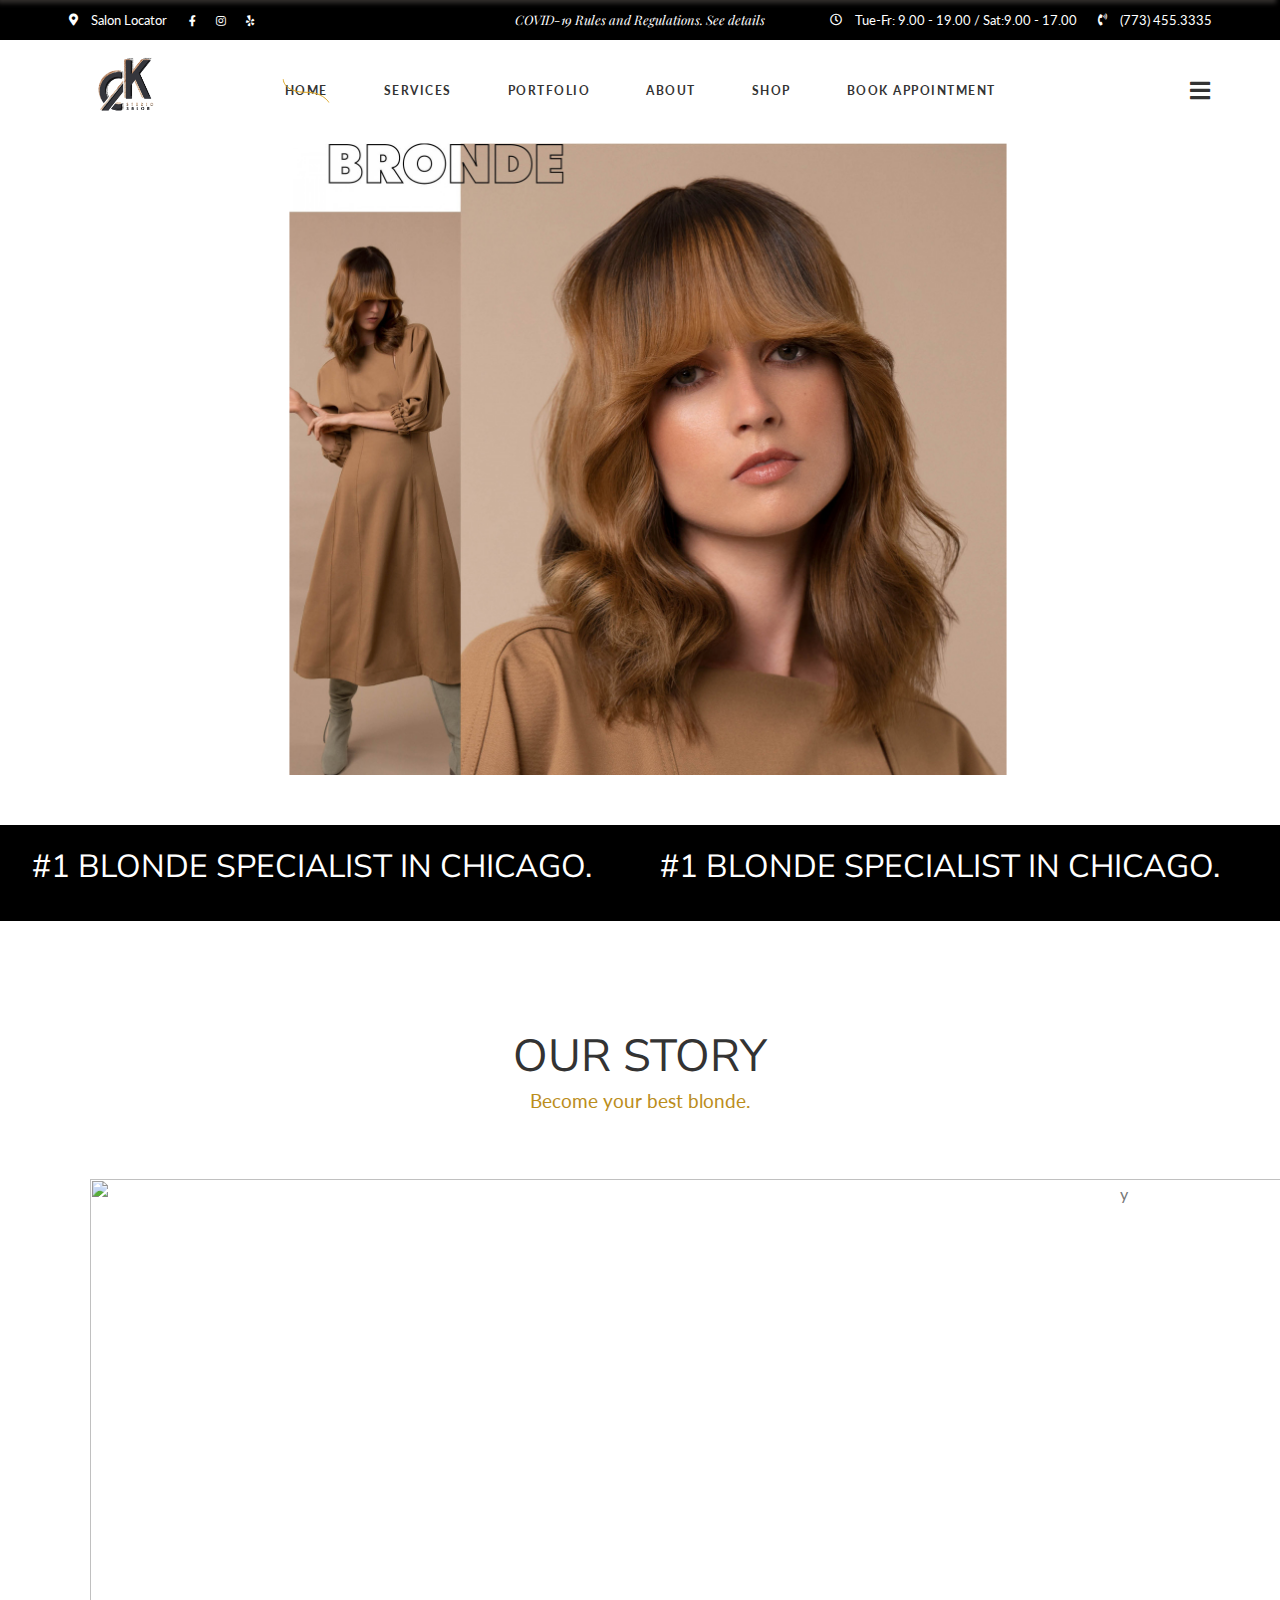
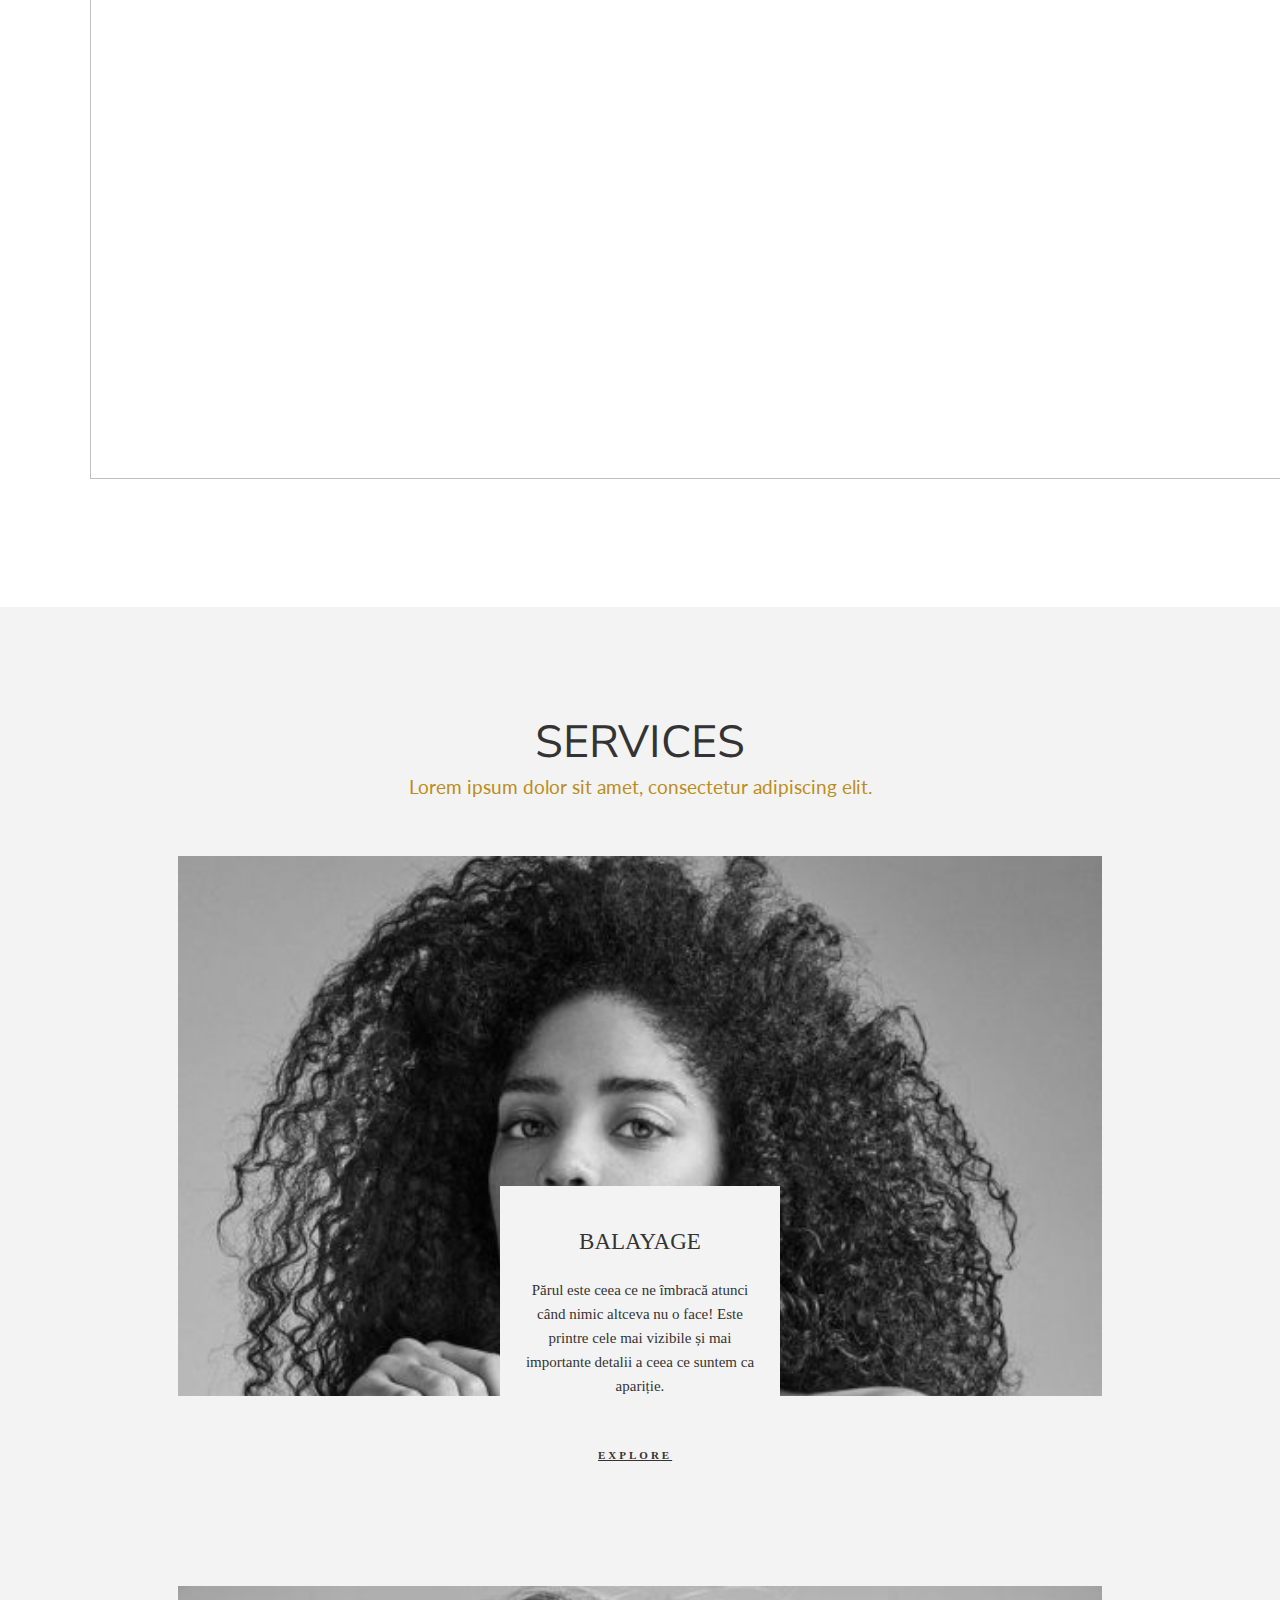
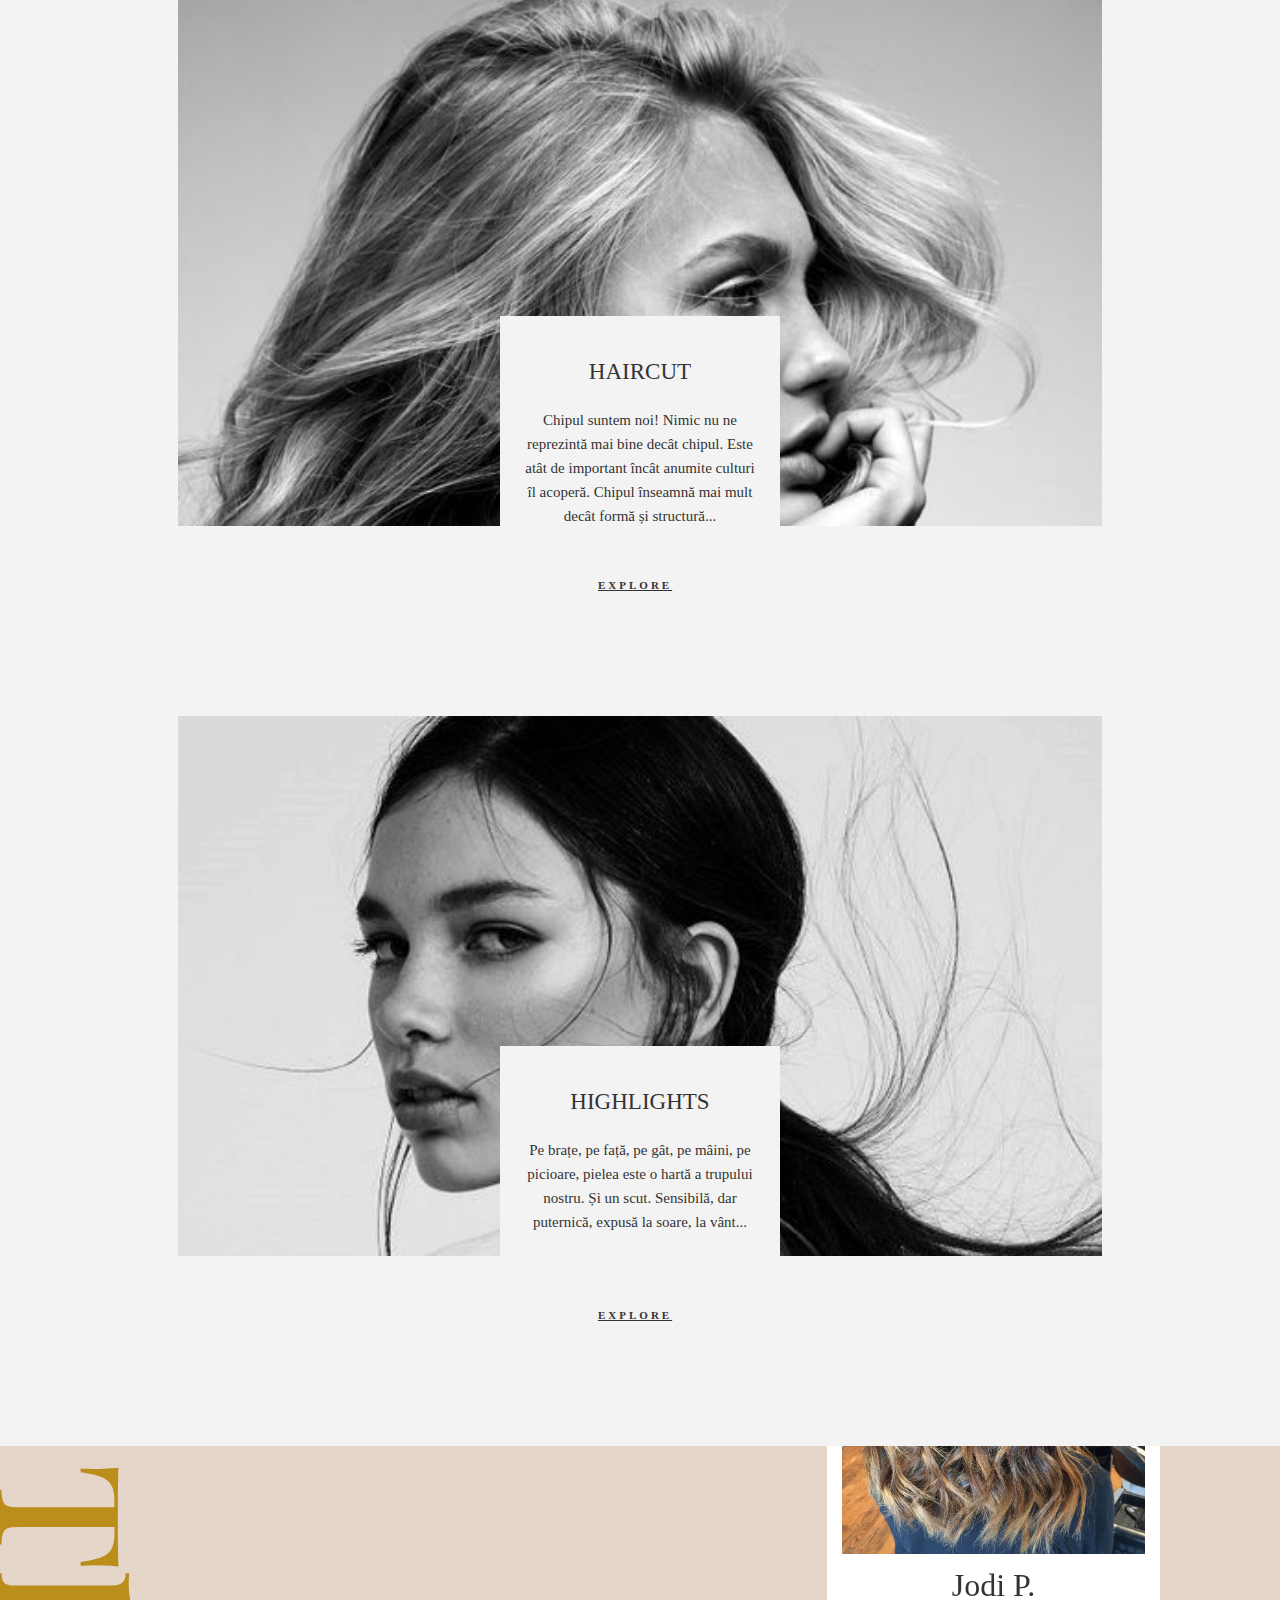
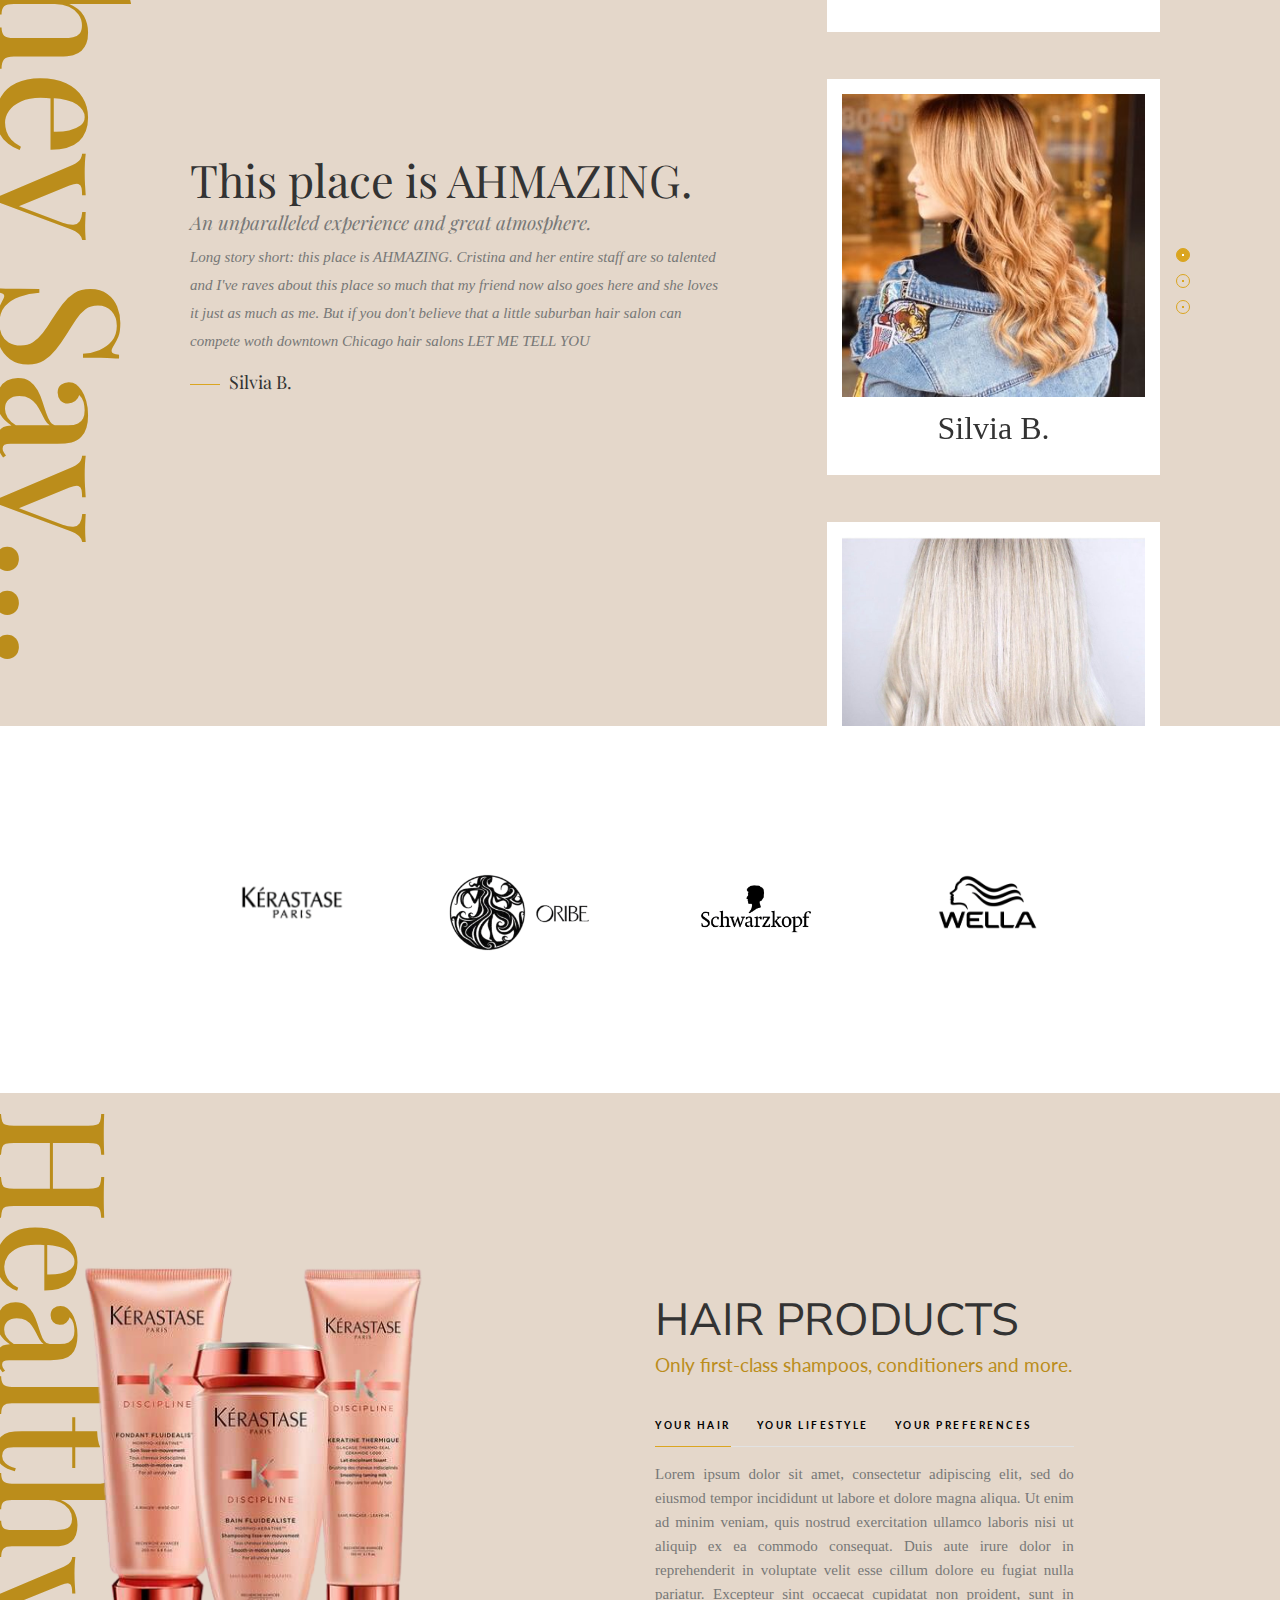
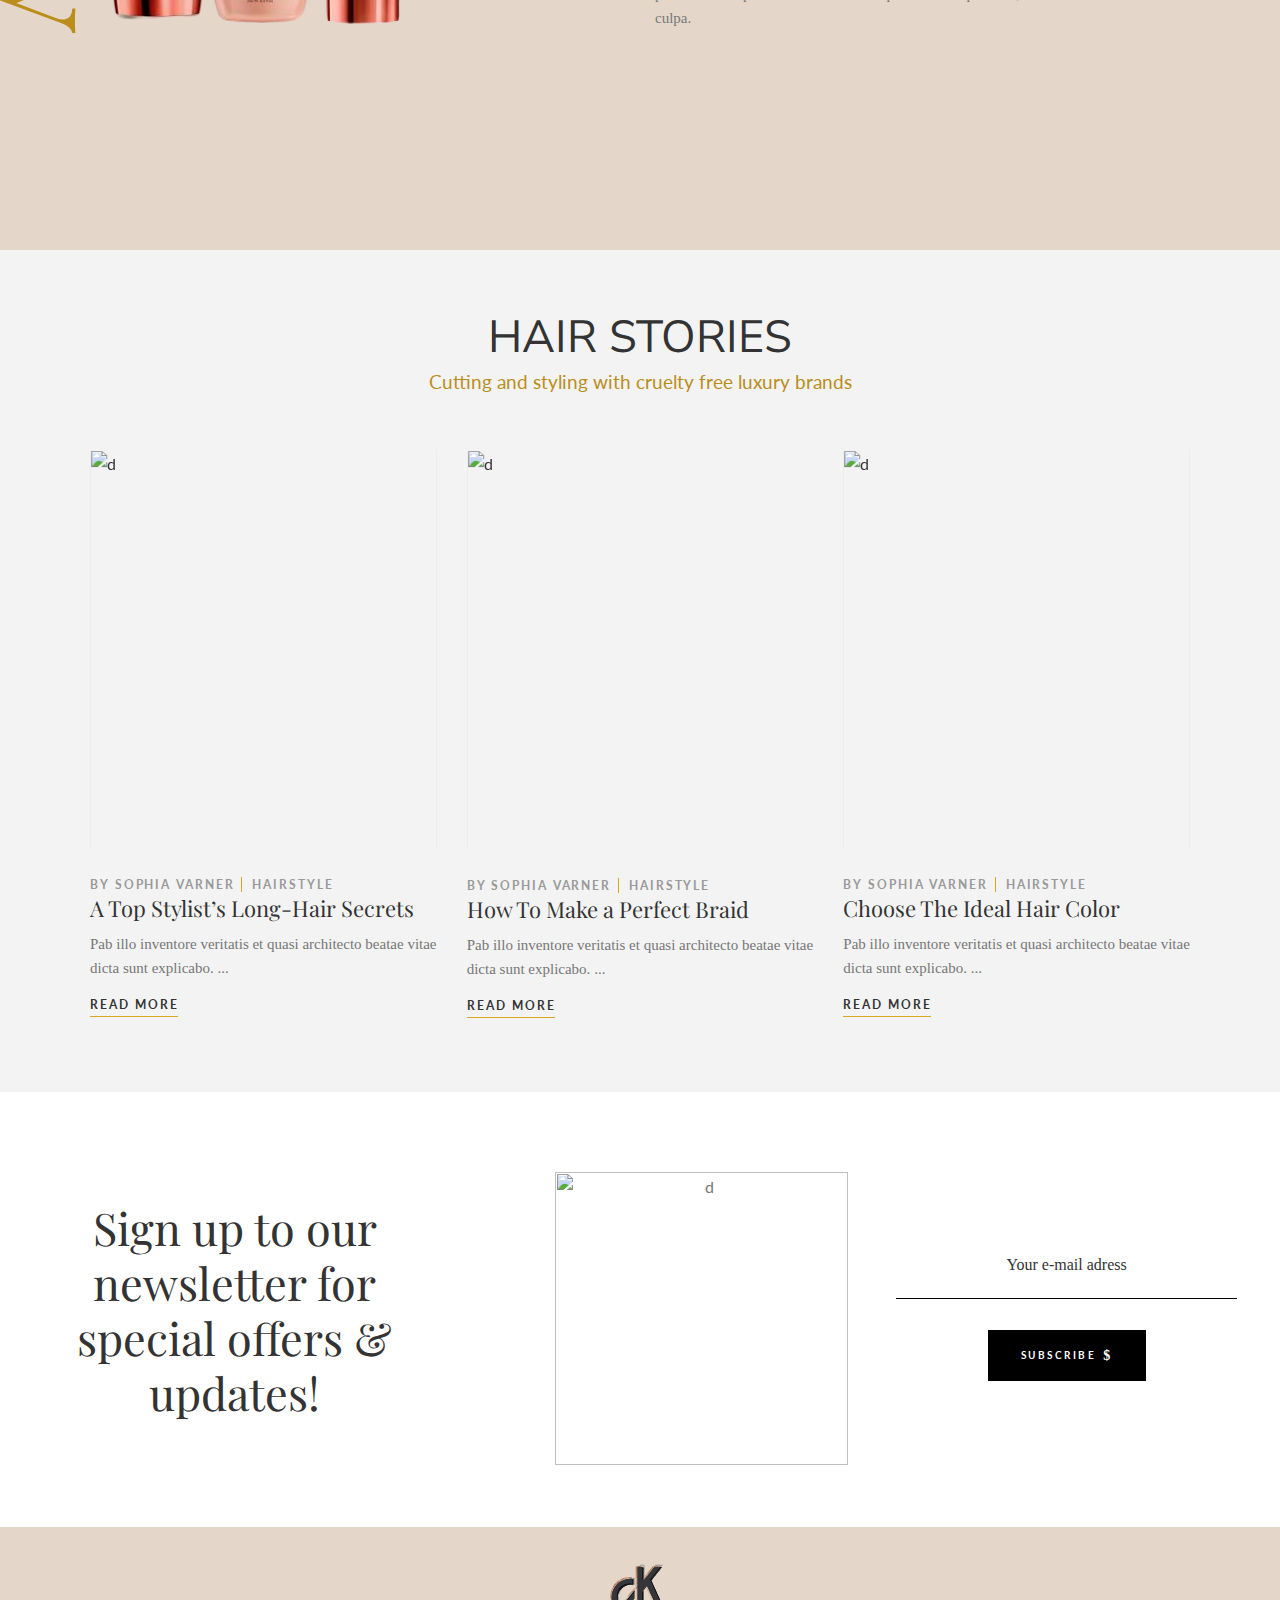
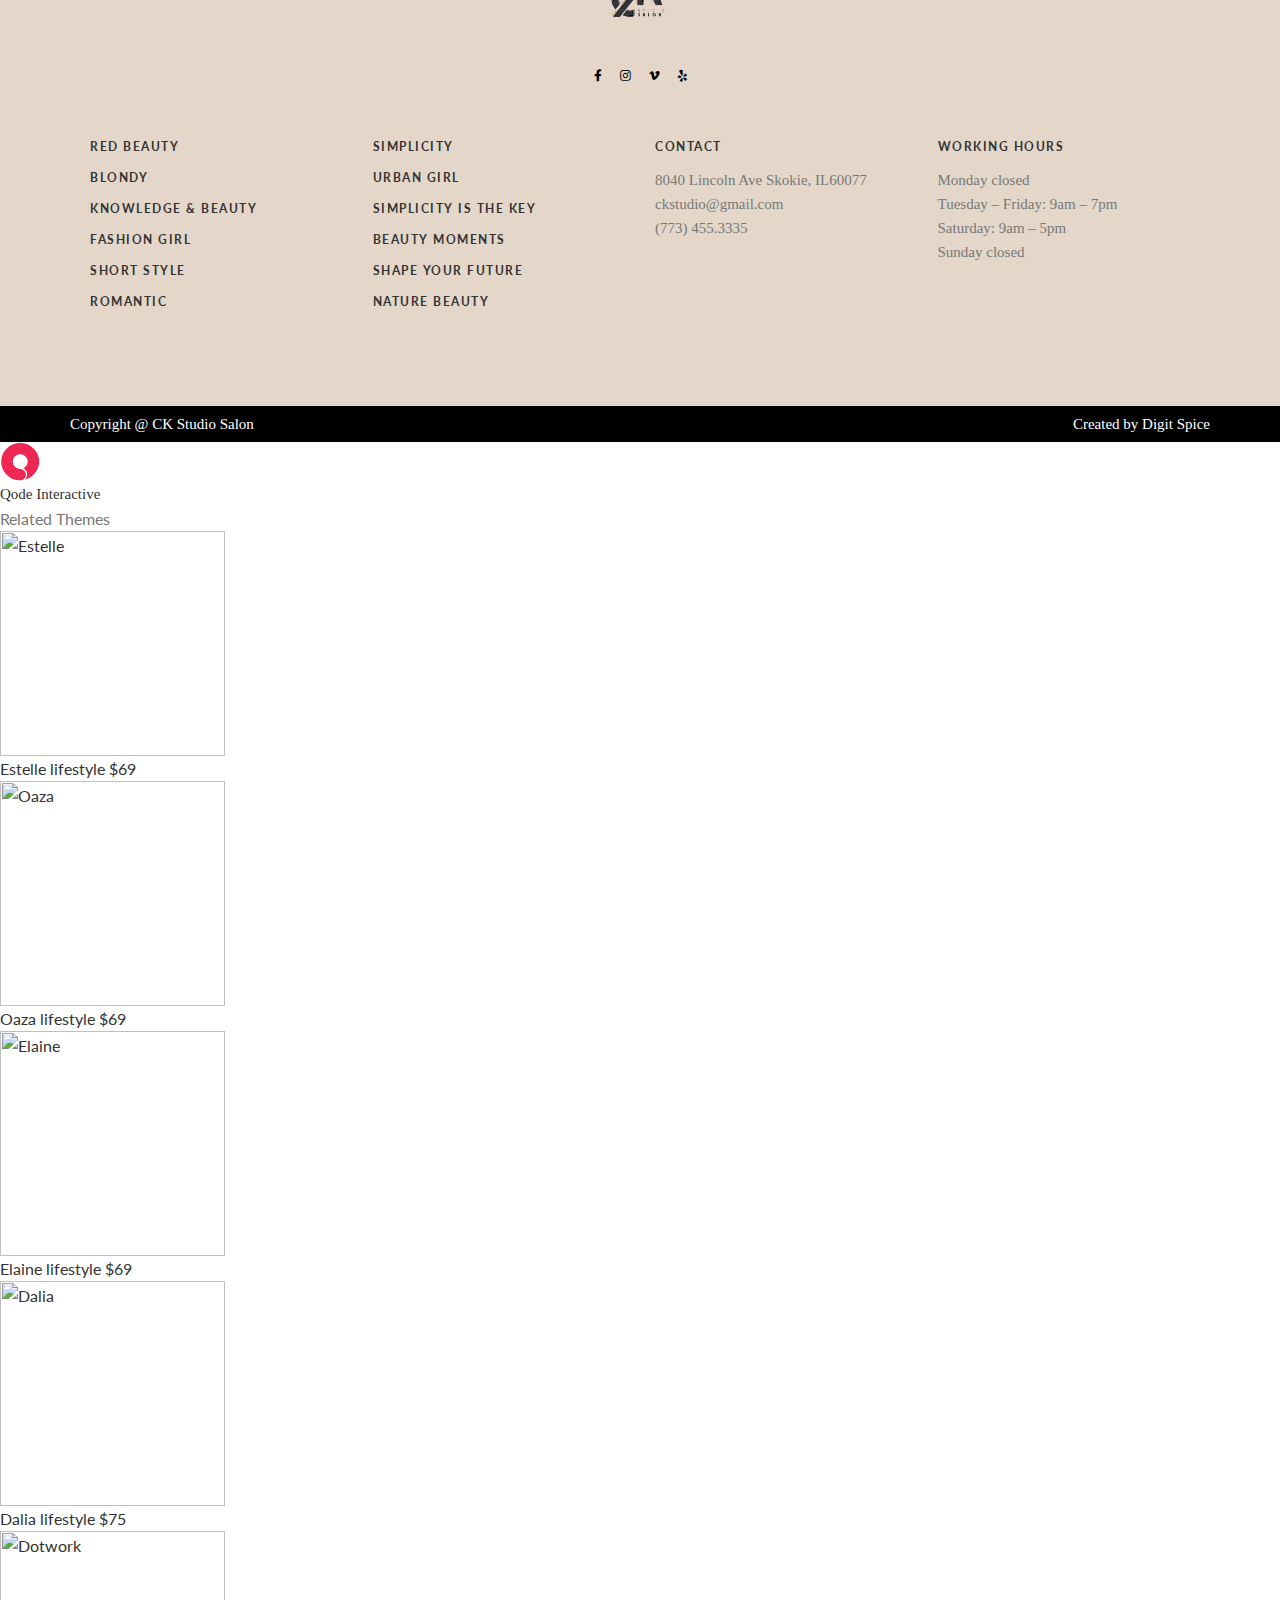
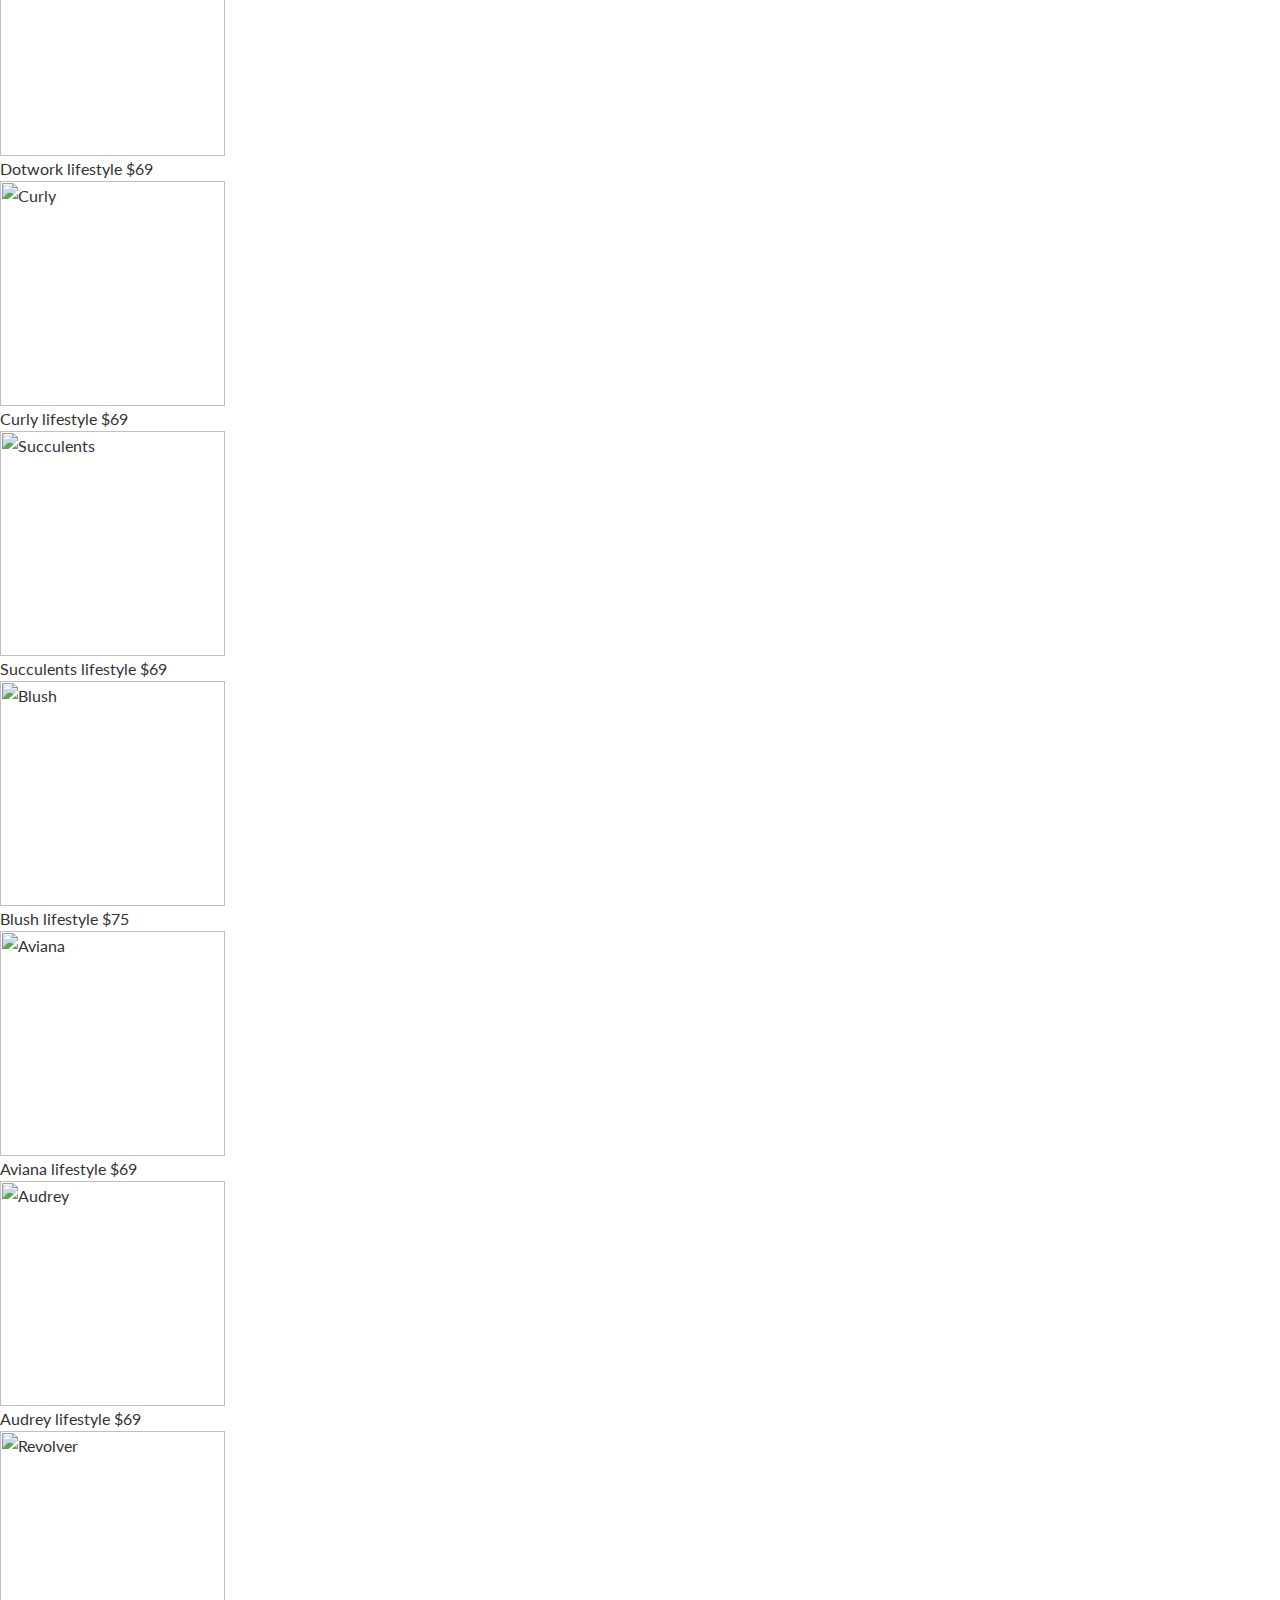
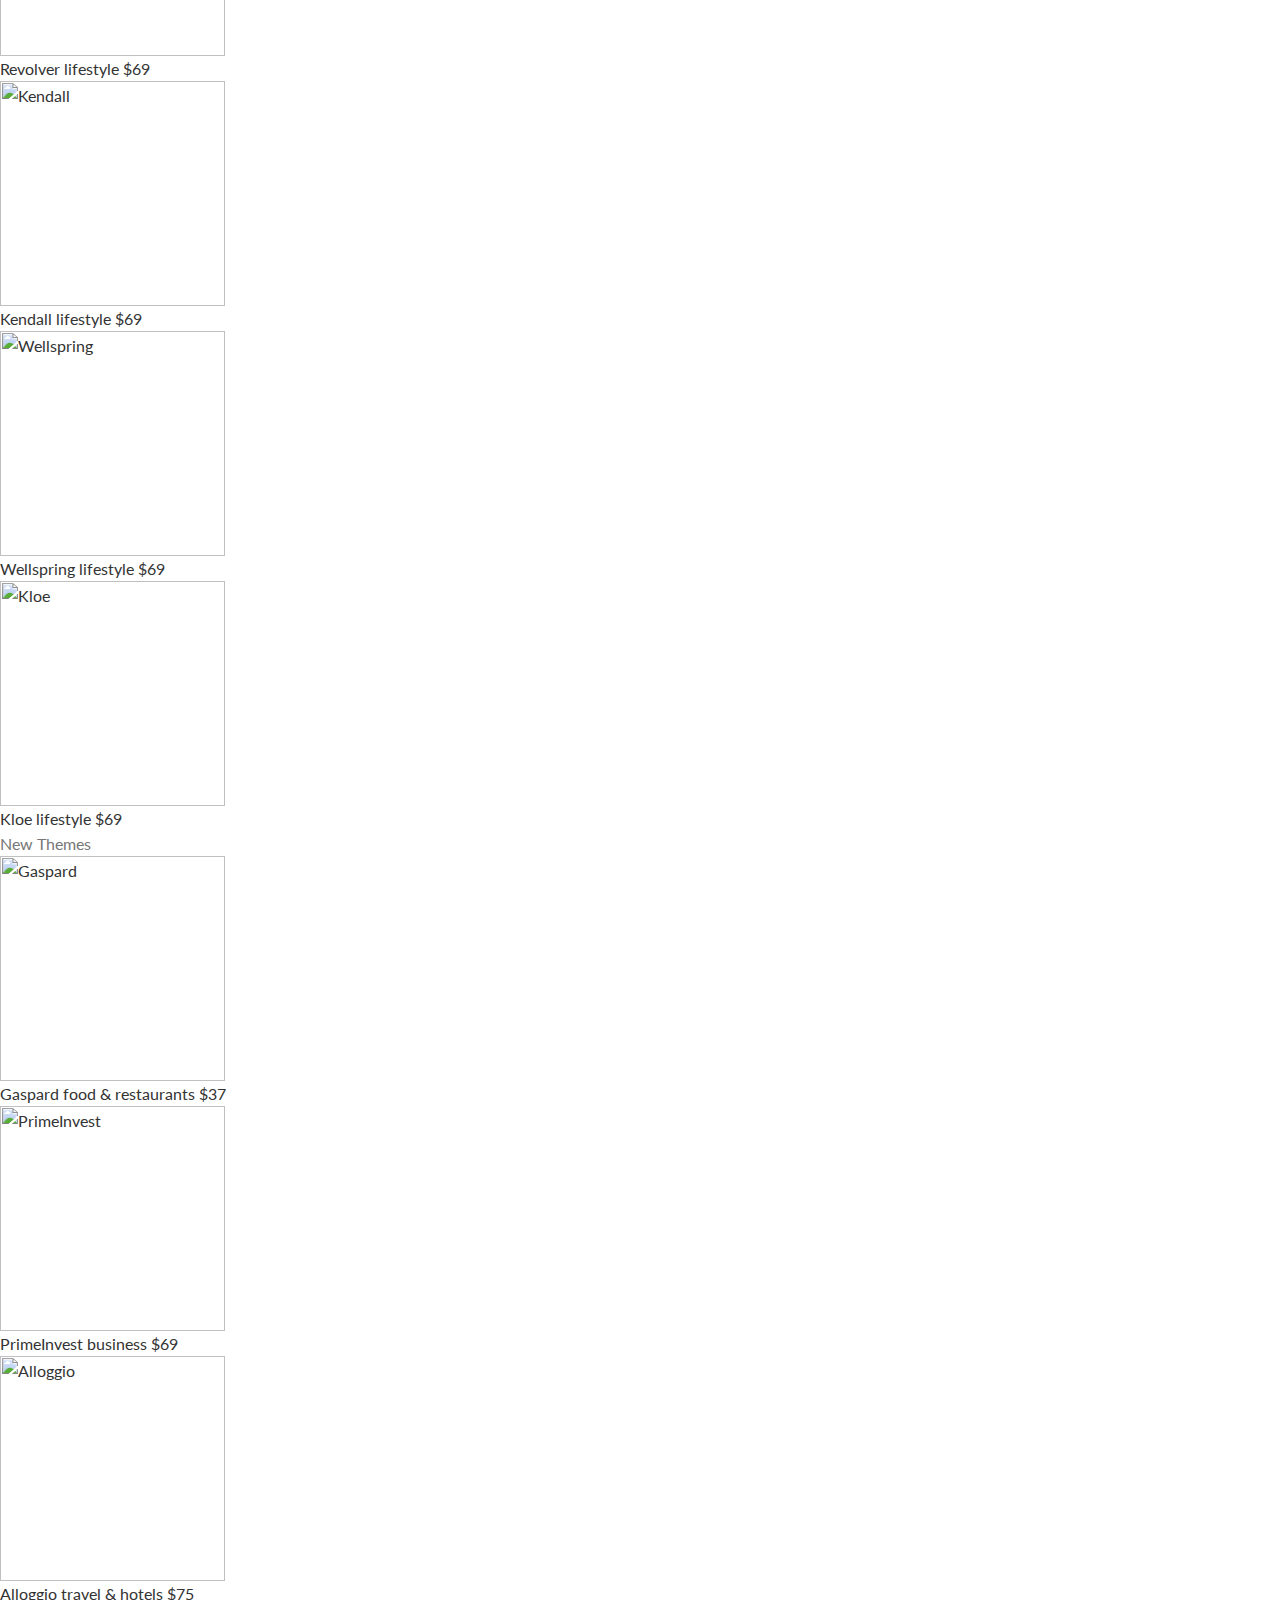
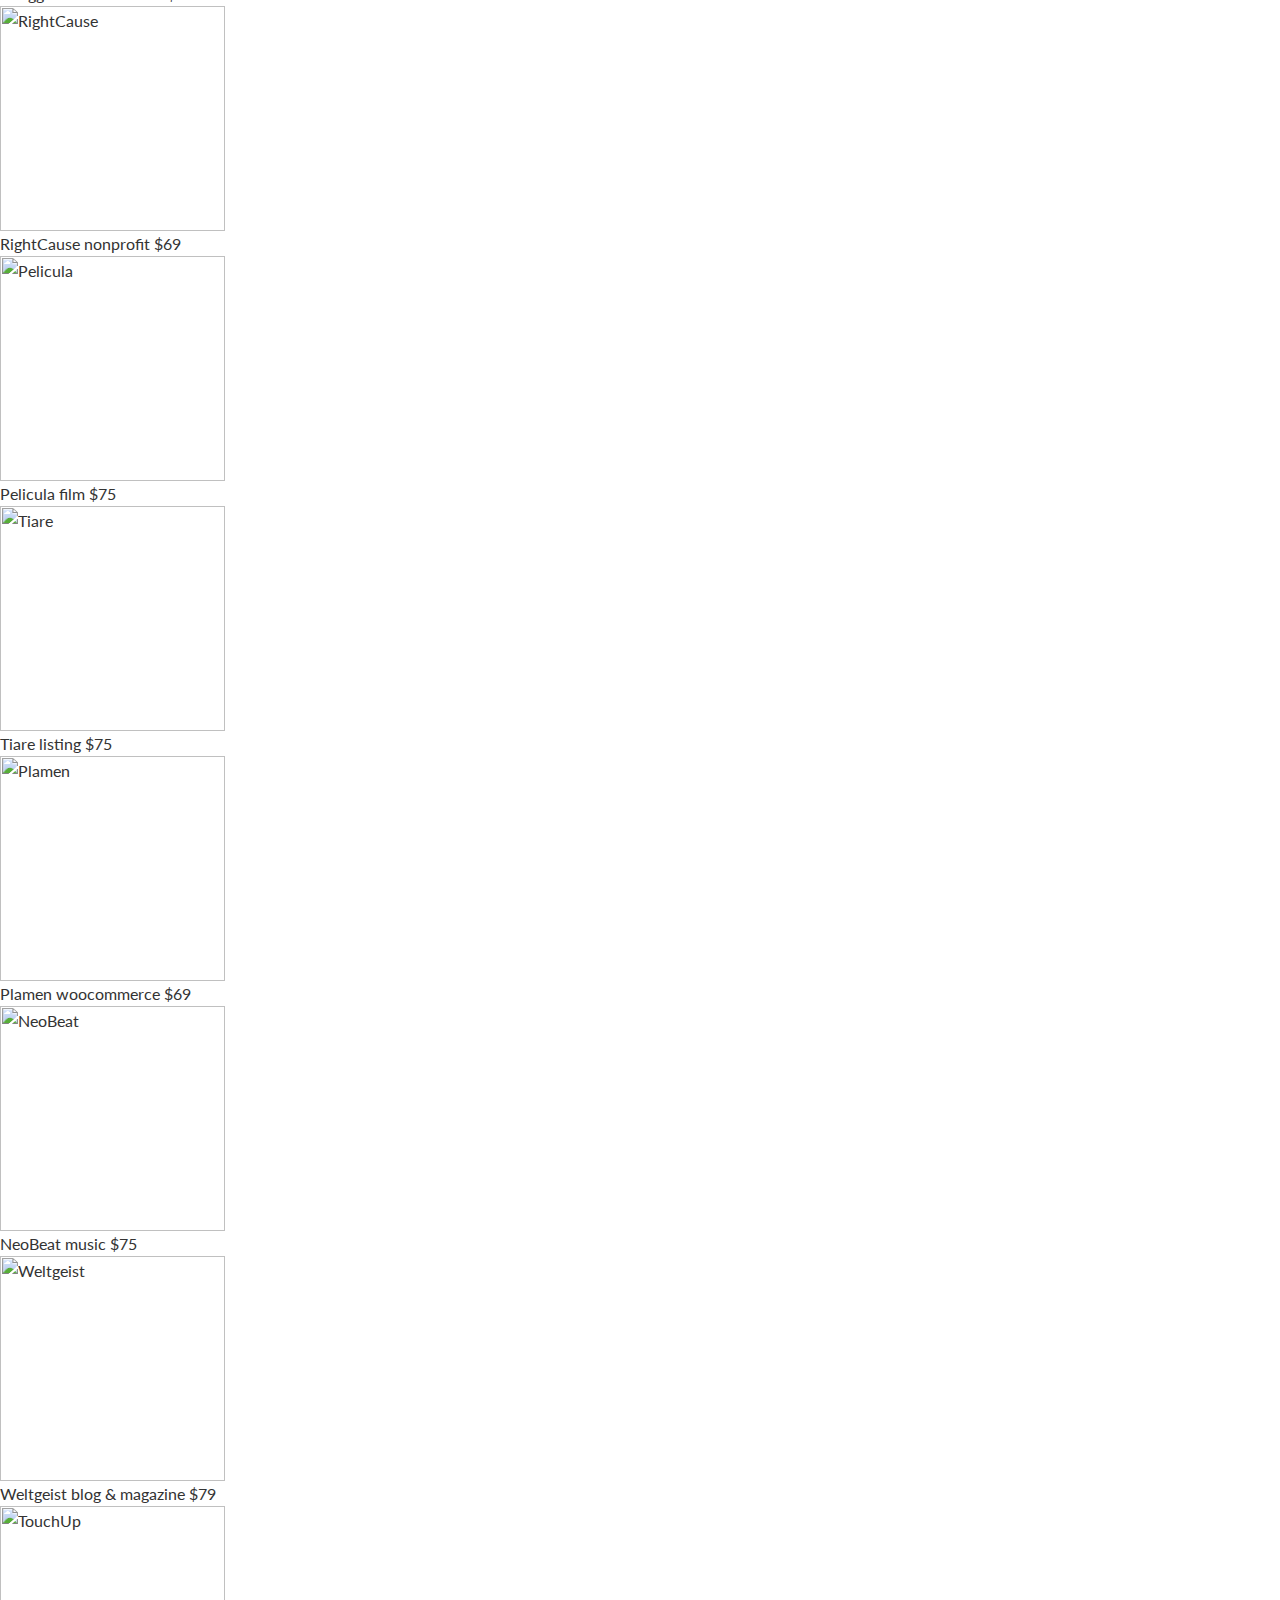
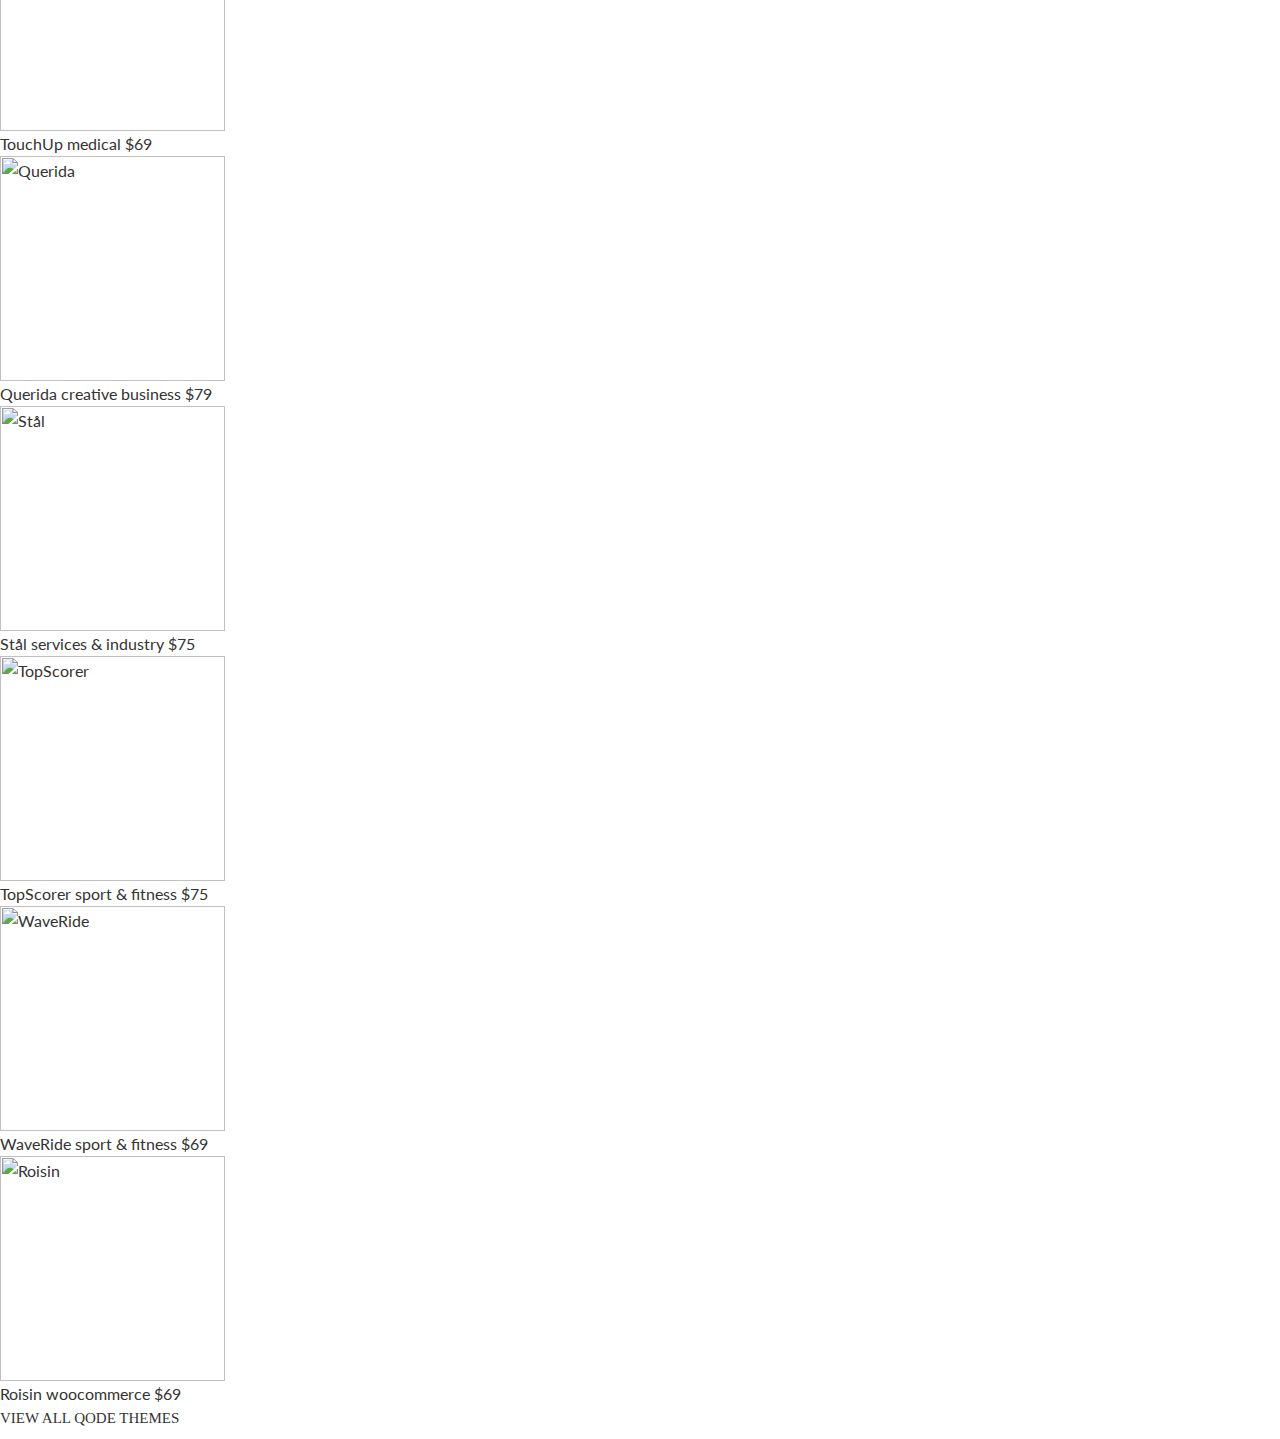
==== commit 874f8338: "Added styling" ====
--- a/index.html
+++ b/index.html
@@ -36,6 +36,7 @@
             padding: 0 !important;
         }
         </style>
+        <link href="https://fonts.googleapis.com/css2?family=Nunito+Sans:wght@900&display=swap" rel="stylesheet">
         <link rel="stylesheet" href="content/cache/minify/62bb8.css" media="all">
         <link rel="stylesheet" id="rabbit_css-css" href="https://export.qodethemes.com/_toolbar/assets/css/rbt-modules.css?ver=5.2.6" type="text/css" media="all">
         <link rel="stylesheet" href="content/cache/minify/edd85.css" media="all">
@@ -276,8 +277,9 @@
         <div class="eltdf-position-left"><div class="eltdf-position-left-inner">
         <div class="eltdf-logo-wrapper">
         <a itemprop="url" href="index.html" style="height: 100px;">
-        <img itemprop="image" class="eltdf-normal-logo" src="content/images/logo.png" width="232" height="60" alt="logo">
-        <img itemprop="image" class="eltdf-dark-logo" src="content/images/logo.png" width="232" height="60" alt="dark logo"> <img itemprop="image" class="eltdf-light-logo" src="https://lella.qodeinteractive.com/wp-content/uploads/2019/08/logo-main-img-3.png" width="232" height="60" alt="light logo"> </a>
+        <img itemprop="image" class="eltdf-normal-logo" src="content/images/logo33.png" width="232" height="60" alt="logo">
+        <img itemprop="image" class="eltdf-dark-logo" src="content/images/logo33.png" width="232" height="60" alt="dark logo"> 
+        <img itemprop="image" class="eltdf-light-logo" src="content/images/logo33.png" width="232" height="60" alt="light logo"> </a>
         </div>
         </div>
         </div>
@@ -369,9 +371,9 @@
         <div class="eltdf-position-left"><div class="eltdf-position-left-inner">
         <div class="eltdf-logo-wrapper">
         <a itemprop="url" href="index.html" style="height: 100px;">
-        <img itemprop="image" class="eltdf-normal-logo" src="content/images/logo.png" width="232" height="60" alt="logo">
-        <img itemprop="image" class="eltdf-dark-logo" src="content/images/logo.png" width="232" height="60" alt="dark logo"> 
-        <img itemprop="image" class="eltdf-light-logo" src="content/images/logo.png" width="232" height="60" alt="light logo"> </a>
+        <img itemprop="image" class="eltdf-normal-logo" src="content/images/logo33.png" width="232" height="60" alt="logo">
+        <img itemprop="image" class="eltdf-dark-logo" src="content/images/logo33.png" width="232" height="60" alt="dark logo"> 
+        <img itemprop="image" class="eltdf-light-logo" src="content/images/logo33.png" width="232" height="60" alt="light logo"> </a>
         </div>
         </div>
         </div>
@@ -443,7 +445,7 @@
         <div class="eltdf-position-left"><div class="eltdf-position-left-inner">
         <div class="eltdf-mobile-logo-wrapper">
         <a itemprop="url" href="index.html" style="height: 57px">
-        <img itemprop="image" src="content/images/logo.png" width="148" height="34" alt="Mobile Logo">
+        <img itemprop="image" src="content/images/logo33.png" width="148" height="34" alt="Mobile Logo">
         </a>
         </div>
         </div>
@@ -551,105 +553,159 @@
             <div class="vc_row wpb_row vc_row-fluid">
             <div class="wpb_column vc_column_container vc_col-sm-12"><div class="vc_column-inner">
             <div class="wpb_wrapper">
-        
-        <rs-module-wrap id="rev_slider_8_1_wrapper" data-source="gallery" style="background: url(content/images/cover5.jpg) center center / cover no-repeat transparent; padding: 0px; margin: 0px auto; overflow: visible; height: 500px;" class="">
-            <rs-module id="rev_slider_8_1" style="height: 550px; margin-top: 0px; margin-bottom: 0px;" data-version="6.1.0" class="revslider-initialised rev_redraw_on_blurfocus" data-idcheck="true">
-        <rs-slides style="visibility: visible; display: block; max-height: none; height: 100%; width: 1440px; overflow: hidden; left: 0px;">
-      
-
-        <!-- <rs-slide data-key="rs-29" data-title="Slide" data-thumb="//lella.qodeinteractive.com/wp-content/uploads/2019/08/h5-rev-img-3-50x100.jpg" data-anim="ei:d;eo:d;s:d;r:0;t:fade;sl:d;" data-originalindex="3" data-origindex="2" data-description="" style="overflow: hidden; height: 100%; width: 100%; z-index: 20; visibility: inherit; opacity: 1;" data-sba="" data-scroll-based="false" data-owidth="1920" data-oheight="600" data-ntrid="0" class="active-rs-slide"><rs-sbg-px style="background-color: rgba(255, 255, 255, 0);"><rs-sbg-wrap data-owidth="1920" data-oheight="600" style="transform-origin: 50% 50% 0px; opacity: 1; visibility: inherit; top: 0px; left: 0px; transform: matrix(1, 0, 0, 1, 0, 0);"><!--Runtime Modification - Img tag is Still Available for SEO Goals in Source - <img src="//lella.qodeinteractive.com/wp-content/uploads/2019/08/h5-rev-img-3.jpg" alt="d" title="h5-rev-img-3" width="1920" height="600" data-bg="f:auto;" class="rev-slidebg" data-no-retina="">-->
-            <rs-sbg src="content/images/.jpg" class="" data-bgcolor="transparent" style="background-color: transparent; background-repeat: no-repeat; background-image: url(&quot;content/images/.jpg&quot;); background-size: auto; background-position: 50% 50%; width: 100%; height: 100%; opacity: 1; top: 0px; left: 0px; visibility: inherit; z-index: 20;"></rs-sbg></rs-sbg-wrap></rs-sbg-px> 
-        
-        <rs-layer-wrap class="rs-parallax-wrap" style="position: absolute; display: block; pointer-events: auto; left: 371px; top: 151px; z-index: 9; visibility: visible;">
-            <rs-loop-wrap style="position:absolute;display:block;">
-                <rs-mask-wrap style="position: absolute; display: block; visibility: visible; overflow: visible;">
-                    <rs-layer id="slider-8-slide-29-layer-1" data-type="text" data-color="goldenrod" data-xy="x:c;y:m;yo:-18px,-29px,-23px,-46px;" data-text="w:normal;s:110,110,90,80;l:140,140,140,70;a:center;" data-dim="w:auto,auto,715px,473px;h:auto,auto,auto,172px;" data-rsp_o="off" data-rsp_bd="off" data-frame_0="y:50;" data-frame_1="st:600;sp:900;" data-frame_999="o:0;st:w;sR:7300;" style="z-index: 9; font-family: &quot;Playfair Display&quot;; visibility: visible; text-align: center; line-height: 140px; letter-spacing: 0px; font-weight: 400; font-size: 70px; border-color: rgb(119, 119, 119); border-style: none; margin: 0px; border-radius: 0px; padding: 0px; color: goldenrod; text-decoration: none; white-space: nowrap; width: auto; height: auto; min-height: 0px; min-width: 0px; max-height: none; max-width: none; opacity: 1; transform: matrix3d(1, 0, 0, 0, 0, 1, 0, 0, 0, 0, 1, 0, 0, 0, 0, 1); transform-origin: 50% 50% 0px;" class="rs-layer" data-idcheck="true" data-stylerecorder="true" data-initialised="true">#1 Blonde Specialist
-        </rs-layer></rs-mask-wrap></rs-loop-wrap></rs-layer-wrap>
-        
-        <rs-layer-wrap class="rs-parallax-wrap" style="position: absolute; display: block; pointer-events: auto; left: 519px; top: 257px; z-index: 8; visibility: visible;">
-            <rs-loop-wrap style="position:absolute;display:block;">
-            <rs-mask-wrap style="position: absolute; display: block; visibility: visible; overflow: visible;">
-            <rs-layer id="slider-8-slide-29-layer-2" data-type="text" data-xy="x:c;y:m;yo:63px,52px,52px,69px;" data-text="w:normal;s:22,22,22,20;l:90,90,90,30;a:center;" data-dim="w:auto,auto,auto,244px;" data-rsp_o="off" data-rsp_bd="off" data-frame_0="y:50;" data-frame_1="st:770;sp:900;" data-frame_999="o:0;st:w;sR:7230;" style="z-index: 8; font-family: &quot;Playfair Display&quot;; font-style: italic; visibility: visible; text-align: center; line-height: 90px; letter-spacing: 0px; font-weight: 400; font-size: 70px; border-color: rgb(119, 119, 119); border-style: none; margin: 0px; border-radius: 0px; padding: 0px; color: black; text-decoration: none; white-space: nowrap; width: auto; height: auto; min-height: 0px; min-width: 0px; max-height: none; max-width: none; opacity: 1; transform: matrix3d(1, 0, 0, 0, 0, 1, 0, 0, 0, 0, 1, 0, 0, 0, 0, 1); transform-origin: 50% 50% 0px;" class="rs-layer" data-idcheck="true" data-stylerecorder="true" data-initialised="true">In the Chicago city.
-        </rs-layer></rs-mask-wrap></rs-loop-wrap></rs-layer-wrap> </rs-slide>
-        </rs-slides>
-
-        
-        
-        <rs-bullets style="opacity: 1; width: 65px; height: 15px; top: 100%; transform: matrix(1, 0, 0, 1, -32, -45); left: 50%; visibility: inherit;" class="tp-bullets lella horizontal nav-pos-hor-center nav-pos-ver-bottom nav-dir-horizontal tp-forcenotvisible"><rs-bullet data-key="rs-15" class="tp-bullet" style="left: 0px; top: 0px;"><span></span></rs-bullet>
-            <rs-bullet data-key="rs-28" class="tp-bullet" style="left: 25px; top: 0px;"><span></span></rs-bullet><rs-bullet data-key="rs-29" class="tp-bullet selected" style="left: 50px; top: 0px;"><span></span></rs-bullet></rs-bullets></rs-module>
-        
-        <script type="text/javascript">
-                            setREVStartSize({c: 'rev_slider_8_1',rl:[1920,1700,1025,480],el:[600,500,600,500],gw:[1300,1100,600,350],gh:[600,500,600,500],layout:'fullwidth',mh:"0"});
-                            var	revapi8,
-                                tpj;
-                            jQuery(function() {
-                                tpj = jQuery;
-                                if(tpj("#rev_slider_8_1").revolution == undefined){
-                                    revslider_showDoubleJqueryError("#rev_slider_8_1");
-                                }else{
-                                    revapi8 = tpj("#rev_slider_8_1").show().revolution({
-                                        jsFileLocation:"//lella.qodeinteractive.com/wp-content/plugins/revslider/public/assets/js/",
-                                        duration:"4000ms",
-                                        visibilityLevels:"1920,1700,1025,480",
-                                        gridwidth:"1300,1100,600,350",
-                                        gridheight:"600,500,600,500",
-                                        minHeight:"",
-                                        editorheight:"600,500,600,500",
-                                        responsiveLevels:"1920,1700,1025,480",
-                                        disableProgressBar:"on",
-                                        navigation: {
-                                            onHoverStop:false,
-                                            arrows: {
-                                                enable:true,
-                                                style:"lella2",
-                                                hide_onmobile:true,
-                                                hide_under:"680px",
-                                                left: {
-                                                    h_offset:30
-                                                },
-                                                right: {
-                                                    h_offset:30
-                                                }
-                                            },
-                                            bullets: {
-                                                enable:true,
-                                                tmp:"<span></span>",
-                                                style:"lella",
-                                                hide_over:"680px",
-                                                v_offset:30,
-                                                space:10
-                                            }
-                                        },
-                                        fallbacks: {
-                                            allowHTML5AutoPlayOnAndroid:true
-                                        },
-                                    });
-                                }
-                                
-                            });
-                        </script>
-        <script>
-                            var htmlDivCss = unescape(".lella2.tparrows%20%7B%0A%20%20background%3A%20transparent%20%0A%7D%0A%0A.lella2.tparrows%3Ahover%20%7B%0A%20%20background%3A%20transparent%0A%7D%0A%20%20%0A.lella2.tparrows%3Abefore%20%7B%0A%20%20font-family%3A%27LinearIcons-Free%27%3B%0A%20%20color%3A%20%23fff%3B%0A%20%20font-size%3A40px%3B%0A%20%20transition%3A%20transform%20.25s%20ease-in-out%0A%7D%0A%0A.lella2.tparrows%3Ahover%3Abefore%20%7B%0A%20%20transform%3A%20translateX%280%29%0A%7D%0A%0A.lella2.tparrows.tp-leftarrow%3Abefore%20%7B%20%20%0A%20%20content%3A%27%5Ce879%27%3B%0A%7D%0A%0A.lella2.tparrows.tp-leftarrow%3Ahover%3Abefore%20%7B%20%20%0A%20%20transform%3A%20translateX%28-3px%29%0A%7D%0A%0A.lella2.tparrows.tp-rightarrow%3Abefore%20%7B%20%20%0A%20%20content%3A%27%5Ce87a%27%3B%0A%7D%0A%0A.lella2.tparrows.tp-rightarrow%3Ahover%3Abefore%20%7B%0A%20%20transform%3A%20translateX%283px%29%0A%7D%0A.tp-bullet%20%7B%0A%20%20display%3A%20inline-block%3B%0A%20%20vertical-align%3A%20middle%3B%0A%20%20padding%3A%200%3B%0A%20%20margin%3A%200%206px%3B%0A%20%20background%3A%20transparent%3B%0A%20%20border%3A%200%3B%0A%20%20border-radius%3A%200%3B%0A%20%20outline%3A%20none%3B%0A%20%20-webkit-appearance%3A%20none%3B%0A%7D%0A%0A.tp-bullet%20span%20%7B%0A%20%20position%3A%20relative%3B%0A%20%20display%3A%20inline-block%3B%0A%20%20vertical-align%3A%20middle%3B%0A%20%20width%3A%2014px%3B%0A%20%20height%3A%2014px%3B%0A%20%20border-radius%3A%203em%3B%0A%20%20background-color%3A%20transparent%3B%0A%20%20border%3A%201px%20solid%20%23ff6f61%3B%0A%20%20box-sizing%3A%20border-box%3B%0A%0A%20%20transition%3A%20background-color%20.2s%20ease-out%2C%20border%20.2s%20ease-out%3B%0A%7D%0A%0A.tp-bullet%20span%3Aafter%20%7B%0A%20%20content%3A%20%27%27%3B%0A%20%20display%3A%20block%3B%0A%20%20width%3A%202px%3B%0A%20%20height%3A%202px%3B%0A%20%20position%3A%20absolute%3B%0A%20%20top%3A%2050%25%3B%0A%20%20left%3A%2050%25%3B%0A%20%20transform%3A%20translateX%28-50%25%29%20translateY%28-50%25%29%3B%0A%20%20background-color%3A%20%23ff6f61%3B%0A%0A%20%20transition%3A%20background-color%20.2s%20ease-out%3B%0A%7D%0A%0A.tp-bullet%3Ahover%2C%0A.tp-bullet.selected%20%7B%0A%20%20background-color%3A%20transparent%3B%0A%7D%0A%0A.tp-bullet%3Ahover%20span%2C%0A.tp-bullet.selected%20span%20%7B%0A%20%20background-color%3A%20%23ff6f61%3B%0A%7D%0A%0A%0A.tp-bullet%3Ahover%20span%3Aafter%2C%0A.tp-bullet.selected%20span%3Aafter%20%7B%0A%20%20background-color%3A%20%23fff%3B%0A%7D%0A");
-                            var htmlDiv = document.getElementById('rs-plugin-settings-inline-css');
-                            if(htmlDiv) {
-                                htmlDiv.innerHTML = htmlDiv.innerHTML + htmlDivCss;
-                            }else{
-                                var htmlDiv = document.createElement('div');
-                                htmlDiv.innerHTML = '<style>' + htmlDivCss + '</style>';
-                                document.getElementsByTagName('head')[0].appendChild(htmlDiv.childNodes[0]);
-                            }
-                        </script>
-        </rs-module-wrap>
-        
+
+
+                <div class="container">
+                  
+                    <div class="slide show" style="background-image: url('content/images/cv1-1.png');"></div>
+                    <div class="slide" style="background-image: url('content/images/cv2-1.png');"></div>
+                    <div class="slide" style="background-image: url('content/images/cv3-1.png');"></div>
+                    <div class="slide" style="background-image: url('content/images/cv4-1.png');"></div>
+                  </div>
+        <style>.container {
+                height: 600px; /* It can be anything you need */
+                position: relative;
+                width: 100%;
+                padding-top:35px;
+              }
+              
+              .container .slide {
+                background-position: center center;
+                background-repeat: no-repeat;
+                background-size: cover;
+                height: 100%;
+                left: 0;
+                opacity: 0;
+                position: absolute;
+                top: 0;
+                transition: opacity 1s ease-in-out;
+                width: 100%;
+                z-index: 1;
+              }
+              
+              .container .slide.show {
+                opacity: 1;
+              }</style>
+
+              <script>function cycleBackgrounds(interval) {
+                    let index = 0
+                  
+                    const $imageEls = document.querySelectorAll('.container .slide') // Get the images to be cycled.
+                  
+                    setInterval(() => {
+                      // Get the next index.  If at end, restart to the beginning.
+                      index = index + 1 < $imageEls.length ? index + 1 : 0
+                  
+                      // Show the next
+                      $imageEls[index].classList.add('show')
+                       
+                      // Find the previous.
+                      const previous = index - 1 < 0 ? $imageEls.length - 1 : index - 1;
+                  
+                      // Hide the previous
+                      $imageEls[previous].classList.remove('show')
+                    }, interval)
+                  }
+                  
+                  document.addEventListener("DOMContentLoaded", function() {
+  cycleBackgrounds(2000);
+});</script>
         </div></div></div></div></div>
         
+
+
+
+
+
+
+        <div class="ticker-wrap">
+                <div class="ticker">
+                  <div class="ticker__item">#1 BLONDE SPECIALIST IN CHICAGO.</div>
+                  <div class="ticker__item">#1 BLONDE SPECIALIST IN CHICAGO.</div>
+                  <div class="ticker__item">#1 BLONDE SPECIALIST IN CHICAGO.</div>
+                  <div class="ticker__item">#1 BLONDE SPECIALIST IN CHICAGO. </div>
+                  <div class="ticker__item">#1 BLONDE SPECIALIST IN CHICAGO.</div>
+                  <div class="ticker__item">#1 BLONDE SPECIALIST IN CHICAGO.</div>
+                  <div class="ticker__item">#1 BLONDE SPECIALIST IN CHICAGO.</div>
+               
+                </div>
+                </div>
+                <style>
+                .ticker-wrap {
+margin-top:50px;
+bottom: 0;
+left: 0;
+width: 100%;
+overflow: hidden;
+height: 6rem;
+background-color: black;
+box-sizing: content-box;
+}
+.ticker-wrap .ticker {
+display: inline-block;
+height: 4rem;
+line-height: 4rem;
+white-space: nowrap;
+padding-right: 100%;
+box-sizing: content-box;
+-webkit-animation-iteration-count: infinite;
+animation-iteration-count: infinite;
+-webkit-animation-timing-function: linear;
+animation-timing-function: linear;
+-webkit-animation-name: ticker;
+animation-name: ticker;
+-webkit-animation-duration: 30s;
+animation-duration: 30s;
+}
+
+.ticker-wrap .ticker__item {
+display: inline-block;
+padding: 0 2rem;
+padding-top:10px;
+font-size: 2rem;
+color: white;
+font-family: 'Nunito Sans', sans-serif;
+}
+@-webkit-keyframes ticker {
+0% {
+-webkit-transform: translate3d(0, 0, 0);
+transform: translate3d(0, 0, 0);
+visibility: visible;
+}
+100% {
+-webkit-transform: translate3d(-100%, 0, 0);
+transform: translate3d(-100%, 0, 0);
+}
+}
+@keyframes ticker {
+0% {
+-webkit-transform: translate3d(0, 0, 0);
+transform: translate3d(0, 0, 0);
+visibility: visible;
+}
+100% {
+-webkit-transform: translate3d(-100%, 0, 0);
+transform: translate3d(-100%, 0, 0);
+}
+}
+                
+                
+                </style>
+
         
         <div class="eltdf-row-grid-section-wrapper eltdf-content-aligment-center"><div class="eltdf-row-grid-section"><div class="vc_row wpb_row vc_row-fluid vc_custom_1565775804447"><div class="wpb_column vc_column_container vc_col-sm-12"><div class="vc_column-inner"><div class="wpb_wrapper"><div class="eltdf-section-title-holder  " style="text-align: center">
         <div class="eltdf-st-inner">
-        <h3 class="eltdf-st-title">
-        Our Story </h3>
-        <span class="eltdf-st-subtitle" style="margin-top: 2px">
-        Take a peek at a little sample of what we are best at. </span>
+
+
+               
+
+
+
+
+        <h3 class="eltdf-st-title" style="font-family: 'Nunito Sans', sans-serif;">
+     OUR STORY </h3>
+        <span class="eltdf-st-subtitle" style="margin-top: 2px;font-family: Lato,sans-serif;color:#bb8d1b">
+        Become your best blonde. </span>
         </div>
         </div><div class="vc_empty_space" style="height: 64px"><span class="vc_empty_space_inner"></span></div><div class="eltdf-video-button-holder  eltdf-vb-has-img">
         <div class="eltdf-video-button-image">
@@ -671,9 +727,9 @@
         
         <div class="eltdf-row-grid-section-wrapper " style="background-color:#f3f3f3"><div class="eltdf-row-grid-section"><div class="vc_row wpb_row vc_row-fluid vc_custom_1565776200757"><div class="wpb_column vc_column_container vc_col-sm-12"><div class="vc_column-inner"><div class="wpb_wrapper"><div class="eltdf-section-title-holder  " style="text-align: center">
         <div class="eltdf-st-inner">
-        <h3 class="eltdf-st-title">
-        Services </h3>
-        <span class="eltdf-st-subtitle" style="margin-top: 2px">
+        <h3 class="eltdf-st-title" style="font-family: 'Nunito Sans', sans-serif;">
+        SERVICES </h3>
+        <span class="eltdf-st-subtitle" style="margin-top: 2px;font-family: Lato,sans-serif;color:#bb8d1b">
         Lorem ipsum dolor sit amet, consectetur adipiscing elit. </span>
         </div>
         </div><div class="vc_empty_space" style="height: 55px"><span class="vc_empty_space_inner"></span></div></div></div></div></div></div></div>
@@ -936,7 +992,7 @@
         
         
         
-        <div class="eltdf-row-grid-section-wrapper  eltdf-row-has-bg-text" style="background-color:#e6d9ba;"><div class="eltdf-row-grid-section" style="z-index: 10;"><div class="vc_row wpb_row vc_row-fluid">
+        <div class="eltdf-row-grid-section-wrapper  eltdf-row-has-bg-text" style="background-color:#e4d7ca"><div class="eltdf-row-grid-section" style="z-index: 10;"><div class="vc_row wpb_row vc_row-fluid">
                 <div class="wpb_column vc_column_container vc_col-sm-12">
                 <div class="vc_column-inner"><div class="wpb_wrapper">
                     <div class="eltdf-testimonials-holder clearfix eltdf-testimonials-vertical ">
@@ -1142,7 +1198,7 @@
                 
                 <div class="eltdf-row-bg-text-holder" style="font-size: 170px;">
                 <div class="eltdf-row-bg-text-wrapper eltdf-row-bg-text-animation eltdf-row-bg-text-align-left appeared" style="visibility: visible;">
-                <div class="eltdf-row-bg-text-wrapper-inner" style="color:goldenrod" data-font-size-1440="170px">
+                <div class="eltdf-row-bg-text-wrapper-inner" style="color:#bb8d1b" data-font-size-1440="170px">
                 <div class="eltdf-row-bg-text">
                <span class="eltdf-char-mask"><span class="eltdf-show">T</span></span><span class="eltdf-char-mask"><span class="eltdf-show">h</span></span><span class="eltdf-char-mask"><span class="eltdf-show">e</span></span><span class="eltdf-char-mask"><span class="eltdf-show">y</span></span><span class="eltdf-char-mask"><span class="eltdf-show"> </span></span><span class="eltdf-char-mask"><span class="eltdf-show">S</span></span><span class="eltdf-char-mask"><span class="eltdf-show">a</span></span><span class="eltdf-char-mask"><span class="eltdf-show">y</span></span><span class="eltdf-char-mask"><span class="eltdf-show">.</span></span><span class="eltdf-char-mask"><span class="eltdf-show">.</span></span><span class="eltdf-char-mask"><span class="eltdf-show">.</span></span></div></div></div></div></div>
         
@@ -1239,7 +1295,7 @@
 
                                 <div class="eltdf-full-width-section-wrapper  eltdf-row-has-bg-text">
                     
-                                        <div class="vc_row wpb_row vc_row-fluid eltdf-disabled-bg-image-bellow-1024" style="background-color: #e6d9ba;"><div class="wpb_column vc_column_container vc_col-sm-12 vc_col-lg-6 vc_col-md-12 vc_col-xs-12"><div class="vc_column-inner">
+                                        <div class="vc_row wpb_row vc_row-fluid eltdf-disabled-bg-image-bellow-1024" style="background-color: #e4d7ca;"><div class="wpb_column vc_column_container vc_col-sm-12 vc_col-lg-6 vc_col-md-12 vc_col-xs-12"><div class="vc_column-inner">
                                         <div class="wpb_wrapper"><div class="eltdf-elements-holder eldtf-cstm-mrgn-hldr  eltdf-one-column  eltdf-responsive-mode-768 "><div class="eltdf-eh-item    " data-item-class="eltdf-eh-custom-1000" data-1367-1440="118px 0 0" data-1025-1366="128px 0 0">
                                             <div class="eltdf-eh-item-inner">
                                             <div class="eltdf-eh-item-content eltdf-eh-custom-1000" style="padding: 88px 0 0">
@@ -1260,9 +1316,9 @@
                                             <div class="eltdf-eh-item-content eltdf-eh-custom-8784" style="padding: 200px 33% 205px 0px">
                                             <div class="eltdf-section-title-holder  ">
                                             <div class="eltdf-st-inner">
-                                            <h3 class="eltdf-st-title">
-                                            Hair Products </h3>
-                                            <span class="eltdf-st-subtitle" style="margin-top: 3px">
+                                            <h3 class="eltdf-st-title" style="font-family: 'Nunito Sans', sans-serif;">
+                                            HAIR PRODUCTS </h3>
+                                            <span class="eltdf-st-subtitle" style="margin-top: 2px;font-family: Lato,sans-serif;color:#bb8d1b">
                                             Only first-class shampoos, conditioners and more. </span>
                                             </div>
                                             </div><div class="vc_empty_space" style="height: 23px"><span class="vc_empty_space_inner"></span></div><div class="eltdf-tabs  eltdf-tabs-standard ui-tabs ui-widget ui-widget-content ui-corner-all">
@@ -1300,9 +1356,9 @@
                                             </div></div></div></div></div></div>
                                             
                                             
-                                            <div class="eltdf-row-bg-text-holder" style="font-size: 150px;color:goldenrod">
+                                            <div class="eltdf-row-bg-text-holder" style="font-size: 150px;color:#bb8d1b">
                                             <div class="eltdf-row-bg-text-wrapper eltdf-row-bg-text-animation eltdf-row-bg-text-align-left appeared" style="visibility: visible;">
-                                            <div class="eltdf-row-bg-text-wrapper-inner" style="margin-top:0%" data-font-size-1440="150px;color:goldenrod"><div class="eltdf-row-bg-text" style="color:goldenrod">
+                                            <div class="eltdf-row-bg-text-wrapper-inner" style="margin-top:0%; padding-right:10px" data-font-size-1440="150px;color:goldenrod"><div class="eltdf-row-bg-text" style="color:#bb8d1b;">
                                                 <span class="eltdf-char-mask"><span class="eltdf-show">H</span></span><span class="eltdf-char-mask"><span class="eltdf-show">e</span></span><span class="eltdf-char-mask"><span class="eltdf-show">a</span></span><span class="eltdf-char-mask"><span class="eltdf-show">l</span></span><span class="eltdf-char-mask"><span class="eltdf-show">t</span></span><span class="eltdf-char-mask"><span class="eltdf-show">h</span></span><span class="eltdf-char-mask"><span class="eltdf-show">y</span></span></div></div></div></div></div>
 
 
@@ -1320,9 +1376,9 @@
         <div class="eltdf-row-grid-section-wrapper  eltdf-row-has-bg-text" style="background-color:#f3f3f3;padding-top: 60px;
         padding-bottom: 60px;"><div class="eltdf-row-grid-section" style="z-index: 10;"><div class="vc_row wpb_row vc_row-fluid vc_custom_1565345630183"><div class="wpb_column vc_column_container vc_col-sm-12"><div class="vc_column-inner vc_custom_1565165703977"><div class="wpb_wrapper"><div class="eltdf-section-title-holder  " style="text-align: center">
                 <div class="eltdf-st-inner">
-                <h3 class="eltdf-st-title">
-                Hair Stories </h3>
-                <span class="eltdf-st-subtitle" style="margin-top: 2px">
+                <h3 class="eltdf-st-title" style="font-family: 'Nunito Sans', sans-serif;">
+                HAIR STORIES </h3>
+                <span class="eltdf-st-subtitle" style="margin-top: 2px;font-family: Lato,sans-serif;color:#bb8d1b">
                 Cutting and styling with cruelty free luxury brands </span>
                 </div>
                 </div><div class="vc_empty_space" style="height: 54px"><span class="vc_empty_space_inner"></span></div><div class="eltdf-elements-holder   eltdf-one-column  eltdf-responsive-mode-768 "><div class="eltdf-eh-item    " data-item-class="eltdf-eh-custom-3726" data-1367-1440="0 4% 0" data-1025-1366="0 0" data-769-1024="0 0" data-681-768="0 0" data-680="0 0">
@@ -1338,13 +1394,14 @@
                 <a itemprop="url" href="https://lella.qodeinteractive.com/a-top-stylists-long-hair-secrets/" title="A Top Stylist’s Long-Hair Secrets">
                 <img width="1100" height="1264" src="https://lella.qodeinteractive.com/wp-content/uploads/2019/08/blog-list-img-1.jpg" class="attachment-full size-full" alt="d" srcset="https://lella.qodeinteractive.com/wp-content/uploads/2019/08/blog-list-img-1.jpg 1100w, https://lella.qodeinteractive.com/wp-content/uploads/2019/08/blog-list-img-1-261x300.jpg 261w, https://lella.qodeinteractive.com/wp-content/uploads/2019/08/blog-list-img-1-768x883.jpg 768w, https://lella.qodeinteractive.com/wp-content/uploads/2019/08/blog-list-img-1-891x1024.jpg 891w, https://lella.qodeinteractive.com/wp-content/uploads/2019/08/blog-list-img-1-600x689.jpg 600w" sizes="(max-width: 1100px) 100vw, 1100px"> </a>
                 </div>
-                <div itemprop="dateCreated" class="eltdf-post-info-date entry-date published updated">
-                <div class="eltdf-date-text">
-                <a itemprop="url" href="https://lella.qodeinteractive.com/2019/08/">
-                7. August </a>
-                <meta itemprop="interactionCount" content="UserComments: 0">
-                </div>
-                </div> </div>
+
+
+
+            
+            
+            
+            
+            </div>
                 <div class="eltdf-bli-content">
                 <div class="eltdf-bli-info">
                 <div class="eltdf-post-info-author">
@@ -1375,13 +1432,14 @@
                 <a itemprop="url" href="https://lella.qodeinteractive.com/how-to-make-a-perfect-braid/" title="How To Make a Perfect Braid">
                 <img width="1100" height="1267" src="https://lella.qodeinteractive.com/wp-content/uploads/2019/08/blog-list-img-2.jpg" class="attachment-full size-full" alt="d" srcset="https://lella.qodeinteractive.com/wp-content/uploads/2019/08/blog-list-img-2.jpg 1100w, https://lella.qodeinteractive.com/wp-content/uploads/2019/08/blog-list-img-2-260x300.jpg 260w, https://lella.qodeinteractive.com/wp-content/uploads/2019/08/blog-list-img-2-768x885.jpg 768w, https://lella.qodeinteractive.com/wp-content/uploads/2019/08/blog-list-img-2-889x1024.jpg 889w, https://lella.qodeinteractive.com/wp-content/uploads/2019/08/blog-list-img-2-600x691.jpg 600w" sizes="(max-width: 1100px) 100vw, 1100px"> </a>
                 </div>
-                <div itemprop="dateCreated" class="eltdf-post-info-date entry-date published updated">
-                <div class="eltdf-date-text">
-                <a itemprop="url" href="https://lella.qodeinteractive.com/2019/08/">
-                7. August </a>
-                <meta itemprop="interactionCount" content="UserComments: 0">
-                </div>
-                </div> </div>
+
+
+
+           
+            
+            
+            
+            </div>
                 <div class="eltdf-bli-content">
                 <div class="eltdf-bli-info">
                 <div class="eltdf-post-info-author">
@@ -1412,13 +1470,13 @@
                 <a itemprop="url" href="https://lella.qodeinteractive.com/choose-the-ideal-hair-color/" title="Choose The Ideal Hair Color">
                 <img width="1100" height="1264" src="https://lella.qodeinteractive.com/wp-content/uploads/2019/08/blog-list-img-3.jpg" class="attachment-full size-full" alt="d" srcset="https://lella.qodeinteractive.com/wp-content/uploads/2019/08/blog-list-img-3.jpg 1100w, https://lella.qodeinteractive.com/wp-content/uploads/2019/08/blog-list-img-3-261x300.jpg 261w, https://lella.qodeinteractive.com/wp-content/uploads/2019/08/blog-list-img-3-768x883.jpg 768w, https://lella.qodeinteractive.com/wp-content/uploads/2019/08/blog-list-img-3-891x1024.jpg 891w, https://lella.qodeinteractive.com/wp-content/uploads/2019/08/blog-list-img-3-600x689.jpg 600w" sizes="(max-width: 1100px) 100vw, 1100px"> </a>
                 </div>
-                <div itemprop="dateCreated" class="eltdf-post-info-date entry-date published updated">
-                <div class="eltdf-date-text">
-                <a itemprop="url" href="https://lella.qodeinteractive.com/2019/08/">
-                7. August </a>
-                <meta itemprop="interactionCount" content="UserComments: 0">
-                </div>
-                </div> </div>
+
+
+
+            
+            
+            
+            </div>
                 <div class="eltdf-bli-content">
                 <div class="eltdf-bli-info">
                 <div class="eltdf-post-info-author">
@@ -1497,10 +1555,10 @@
                 </div></div></div></div></div></div></div>
 
 
-        <div class="eltdf-content-bottom" style="background-color: #e6d9ba;">
+        <div class="eltdf-content-bottom" style="background-color: #e4d7c9">
         <div class="eltdf-content-bottom-inner eltdf-grid">
         <div class="widget widget_media_image">
-        <a href="index.html"><img width="116" height="27" src="content/images/logo.png" class="image wp-image-305  attachment-full size-full" alt="z" style="max-width: 100%; height: auto;"></a></div>
+        <a href="index.html"><img width="116" height="27" src="content/images/logo33.png" class="image wp-image-305  attachment-full size-full" alt="z" style="max-width: 100%; height: auto;"></a></div>
         
         <div class="widget eltdf-social-icons-group-widget text-align-center">
          <a class="eltdf-social-icon-widget-holder eltdf-icon-has-hover" data-hover-color="goldenrod" style="color: #000000;;font-size: 12px;margin: 24px 7px 0;" href="https://www.facebook.com/QodeInteractive/" target="_blank">
@@ -1543,7 +1601,7 @@
 
 
         <footer class="eltdf-page-footer ">
-        <div class="eltdf-footer-top-holder" style="    background-color: #e6d9ba;">
+        <div class="eltdf-footer-top-holder" style="    background-color: #e4d7c9">
         <div class="eltdf-footer-top-inner eltdf-grid">
         <div class="eltdf-grid-row eltdf-footer-top-alignment-left">
         <div class="eltdf-column-content eltdf-grid-col-3">
@@ -1605,7 +1663,7 @@
         <div id="media_image-2" class="widget eltdf-sidearea widget_media_image">
             
             
-            <a href="index.html"><img width="116" height="27" src="content/images/logo.png" class="image wp-image-305  attachment-full size-full" alt="z" style="max-width: 100%; height: auto;"></a></div>
+            <a href="index.html"><img width="116" height="27" src="content/images/logo33.png" class="image wp-image-305  attachment-full size-full" alt="z" style="max-width: 100%; height: auto;"></a></div>
             <div class="widget eltdf-separator-widget">
             <div class="eltdf-separator-holder clearfix  eltdf-separator-center eltdf-separator-normal">
         <div class="eltdf-separator" style="border-style: solid;margin-top: -100px"></div>
--- a/content/cache/minify/c2b2b.css
+++ b/content/cache/minify/c2b2b.css
@@ -18,8 +18,8 @@
  * Licensed under the MIT license - http://opensource.org/licenses/MIT
  *
  * Copyright (c) 2016 Daniel Eden
- */.animated{-webkit-animation-duration:1s;animation-duration:1s;-webkit-animation-fill-mode:both;animation-fill-mode:both}.animated.infinite{-webkit-animation-iteration-count:infinite;animation-iteration-count:infinite}.animated.hinge{-webkit-animation-duration:2s;animation-duration:2s}.animated.bounceIn,.animated.bounceOut,.animated.flipOutX,.animated.flipOutY{-webkit-animation-duration:.75s;animation-duration:.75s}@-webkit-keyframes bounce{20%,53%,80%,from,to{-webkit-animation-timing-function:cubic-bezier(.215,.61,.355,1);animation-timing-function:cubic-bezier(.215,.61,.355,1);-webkit-transform:translate3d(0,0,0);transform:translate3d(0,0,0)}40%,43%{-webkit-animation-timing-function:cubic-bezier(.755,.05,.855,.06);animation-timing-function:cubic-bezier(.755,.05,.855,.06);-webkit-transform:translate3d(0,-30px,0);transform:translate3d(0,-30px,0)}70%{-webkit-animation-timing-function:cubic-bezier(.755,.05,.855,.06);animation-timing-function:cubic-bezier(.755,.05,.855,.06);-webkit-transform:translate3d(0,-15px,0);transform:translate3d(0,-15px,0)}90%{-webkit-transform:translate3d(0,-4px,0);transform:translate3d(0,-4px,0)}}@keyframes bounce{20%,53%,80%,from,to{-webkit-animation-timing-function:cubic-bezier(.215,.61,.355,1);animation-timing-function:cubic-bezier(.215,.61,.355,1);-webkit-transform:translate3d(0,0,0);transform:translate3d(0,0,0)}40%,43%{-webkit-animation-timing-function:cubic-bezier(.755,.05,.855,.06);animation-timing-function:cubic-bezier(.755,.05,.855,.06);-webkit-transform:translate3d(0,-30px,0);transform:translate3d(0,-30px,0)}70%{-webkit-animation-timing-function:cubic-bezier(.755,.05,.855,.06);animation-timing-function:cubic-bezier(.755,.05,.855,.06);-webkit-transform:translate3d(0,-15px,0);transform:translate3d(0,-15px,0)}90%{-webkit-transform:translate3d(0,-4px,0);transform:translate3d(0,-4px,0)}}.bounce{-webkit-animation-name:bounce;animation-name:bounce;-webkit-transform-origin:center bottom;-ms-transform-origin:center bottom;transform-origin:center bottom}@-webkit-keyframes flash{50%,from,to{opacity:1}25%,75%{opacity:0}}@keyframes flash{50%,from,to{opacity:1}25%,75%{opacity:0}}.flash{-webkit-animation-name:flash;animation-name:flash}@-webkit-keyframes pulse{from,to{-webkit-transform:scale3d(1,1,1);transform:scale3d(1,1,1)}50%{-webkit-transform:scale3d(1.05,1.05,1.05);transform:scale3d(1.05,1.05,1.05)}}@keyframes pulse{from,to{-webkit-transform:scale3d(1,1,1);transform:scale3d(1,1,1)}50%{-webkit-transform:scale3d(1.05,1.05,1.05);transform:scale3d(1.05,1.05,1.05)}}.pulse{-webkit-animation-name:pulse;animation-name:pulse}@-webkit-keyframes rubberBand{from,to{-webkit-transform:scale3d(1,1,1);transform:scale3d(1,1,1)}30%{-webkit-transform:scale3d(1.25,.75,1);transform:scale3d(1.25,.75,1)}40%{-webkit-transform:scale3d(.75,1.25,1);transform:scale3d(.75,1.25,1)}50%{-webkit-transform:scale3d(1.15,.85,1);transform:scale3d(1.15,.85,1)}65%{-webkit-transform:scale3d(.95,1.05,1);transform:scale3d(.95,1.05,1)}75%{-webkit-transform:scale3d(1.05,.95,1);transform:scale3d(1.05,.95,1)}}@keyframes rubberBand{from,to{-webkit-transform:scale3d(1,1,1);transform:scale3d(1,1,1)}30%{-webkit-transform:scale3d(1.25,.75,1);transform:scale3d(1.25,.75,1)}40%{-webkit-transform:scale3d(.75,1.25,1);transform:scale3d(.75,1.25,1)}50%{-webkit-transform:scale3d(1.15,.85,1);transform:scale3d(1.15,.85,1)}65%{-webkit-transform:scale3d(.95,1.05,1);transform:scale3d(.95,1.05,1)}75%{-webkit-transform:scale3d(1.05,.95,1);transform:scale3d(1.05,.95,1)}}.rubberBand{-webkit-animation-name:rubberBand;animation-name:rubberBand}@-webkit-keyframes shake{from,to{-webkit-transform:translate3d(0,0,0);transform:translate3d(0,0,0)}10%,30%,50%,70%,90%{-webkit-transform:translate3d(-10px,0,0);transform:translate3d(-10px,0,0)}20%,40%,60%,80%{-webkit-transform:translate3d(10px,0,0);transform:translate3d(10px,0,0)}}@keyframes shake{from,to{-webkit-transform:translate3d(0,0,0);transform:translate3d(0,0,0)}10%,30%,50%,70%,90%{-webkit-transform:translate3d(-10px,0,0);transform:translate3d(-10px,0,0)}20%,40%,60%,80%{-webkit-transform:translate3d(10px,0,0);transform:translate3d(10px,0,0)}}.shake{-webkit-animation-name:shake;animation-name:shake}@-webkit-keyframes headShake{0%{-webkit-transform:translateX(0);transform:translateX(0)}6.5%{-webkit-transform:translateX(-6px) rotateY(-9deg);transform:translateX(-6px) rotateY(-9deg)}18.5%{-webkit-transform:translateX(5px) rotateY(7deg);transform:translateX(5px) rotateY(7deg)}31.5%{-webkit-transform:translateX(-3px) rotateY(-5deg);transform:translateX(-3px) rotateY(-5deg)}43.5%{-webkit-transform:translateX(2px) rotateY(3deg);transform:translateX(2px) rotateY(3deg)}50%{-webkit-transform:translateX(0);transform:translateX(0)}}@keyframes headShake{0%{-webkit-transform:translateX(0);transform:translateX(0)}6.5%{-webkit-transform:translateX(-6px) rotateY(-9deg);transform:translateX(-6px) rotateY(-9deg)}18.5%{-webkit-transform:translateX(5px) rotateY(7deg);transform:translateX(5px) rotateY(7deg)}31.5%{-webkit-transform:translateX(-3px) rotateY(-5deg);transform:translateX(-3px) rotateY(-5deg)}43.5%{-webkit-transform:translateX(2px) rotateY(3deg);transform:translateX(2px) rotateY(3deg)}50%{-webkit-transform:translateX(0);transform:translateX(0)}}.headShake{-webkit-animation-timing-function:ease-in-out;animation-timing-function:ease-in-out;-webkit-animation-name:headShake;animation-name:headShake}@-webkit-keyframes swing{20%{-webkit-transform:rotate3d(0,0,1,15deg);transform:rotate3d(0,0,1,15deg)}40%{-webkit-transform:rotate3d(0,0,1,-10deg);transform:rotate3d(0,0,1,-10deg)}60%{-webkit-transform:rotate3d(0,0,1,5deg);transform:rotate3d(0,0,1,5deg)}80%{-webkit-transform:rotate3d(0,0,1,-5deg);transform:rotate3d(0,0,1,-5deg)}to{-webkit-transform:rotate3d(0,0,1,0deg);transform:rotate3d(0,0,1,0deg)}}@keyframes swing{20%{-webkit-transform:rotate3d(0,0,1,15deg);transform:rotate3d(0,0,1,15deg)}40%{-webkit-transform:rotate3d(0,0,1,-10deg);transform:rotate3d(0,0,1,-10deg)}60%{-webkit-transform:rotate3d(0,0,1,5deg);transform:rotate3d(0,0,1,5deg)}80%{-webkit-transform:rotate3d(0,0,1,-5deg);transform:rotate3d(0,0,1,-5deg)}to{-webkit-transform:rotate3d(0,0,1,0deg);transform:rotate3d(0,0,1,0deg)}}.swing{-webkit-transform-origin:top center;-ms-transform-origin:top center;transform-origin:top center;-webkit-animation-name:swing;animation-name:swing}@-webkit-keyframes tada{from,to{-webkit-transform:scale3d(1,1,1);transform:scale3d(1,1,1)}10%,20%{-webkit-transform:scale3d(.9,.9,.9) rotate3d(0,0,1,-3deg);transform:scale3d(.9,.9,.9) rotate3d(0,0,1,-3deg)}30%,50%,70%,90%{-webkit-transform:scale3d(1.1,1.1,1.1) rotate3d(0,0,1,3deg);transform:scale3d(1.1,1.1,1.1) rotate3d(0,0,1,3deg)}40%,60%,80%{-webkit-transform:scale3d(1.1,1.1,1.1) rotate3d(0,0,1,-3deg);transform:scale3d(1.1,1.1,1.1) rotate3d(0,0,1,-3deg)}}@keyframes tada{from,to{-webkit-transform:scale3d(1,1,1);transform:scale3d(1,1,1)}10%,20%{-webkit-transform:scale3d(.9,.9,.9) rotate3d(0,0,1,-3deg);transform:scale3d(.9,.9,.9) rotate3d(0,0,1,-3deg)}30%,50%,70%,90%{-webkit-transform:scale3d(1.1,1.1,1.1) rotate3d(0,0,1,3deg);transform:scale3d(1.1,1.1,1.1) rotate3d(0,0,1,3deg)}40%,60%,80%{-webkit-transform:scale3d(1.1,1.1,1.1) rotate3d(0,0,1,-3deg);transform:scale3d(1.1,1.1,1.1) rotate3d(0,0,1,-3deg)}}.tada{-webkit-animation-name:tada;animation-name:tada}@-webkit-keyframes wobble{from,to{-webkit-transform:none;transform:none}15%{-webkit-transform:translate3d(-25%,0,0) rotate3d(0,0,1,-5deg);transform:translate3d(-25%,0,0) rotate3d(0,0,1,-5deg)}30%{-webkit-transform:translate3d(20%,0,0) rotate3d(0,0,1,3deg);transform:translate3d(20%,0,0) rotate3d(0,0,1,3deg)}45%{-webkit-transform:translate3d(-15%,0,0) rotate3d(0,0,1,-3deg);transform:translate3d(-15%,0,0) rotate3d(0,0,1,-3deg)}60%{-webkit-transform:translate3d(10%,0,0) rotate3d(0,0,1,2deg);transform:translate3d(10%,0,0) rotate3d(0,0,1,2deg)}75%{-webkit-transform:translate3d(-5%,0,0) rotate3d(0,0,1,-1deg);transform:translate3d(-5%,0,0) rotate3d(0,0,1,-1deg)}}@keyframes wobble{from,to{-webkit-transform:none;transform:none}15%{-webkit-transform:translate3d(-25%,0,0) rotate3d(0,0,1,-5deg);transform:translate3d(-25%,0,0) rotate3d(0,0,1,-5deg)}30%{-webkit-transform:translate3d(20%,0,0) rotate3d(0,0,1,3deg);transform:translate3d(20%,0,0) rotate3d(0,0,1,3deg)}45%{-webkit-transform:translate3d(-15%,0,0) rotate3d(0,0,1,-3deg);transform:translate3d(-15%,0,0) rotate3d(0,0,1,-3deg)}60%{-webkit-transform:translate3d(10%,0,0) rotate3d(0,0,1,2deg);transform:translate3d(10%,0,0) rotate3d(0,0,1,2deg)}75%{-webkit-transform:translate3d(-5%,0,0) rotate3d(0,0,1,-1deg);transform:translate3d(-5%,0,0) rotate3d(0,0,1,-1deg)}}.wobble{-webkit-animation-name:wobble;animation-name:wobble}@-webkit-keyframes jello{11.1%,from,to{-webkit-transform:none;transform:none}22.2%{-webkit-transform:skewX(-12.5deg) skewY(-12.5deg);transform:skewX(-12.5deg) skewY(-12.5deg)}33.3%{-webkit-transform:skewX(6.25deg) skewY(6.25deg);transform:skewX(6.25deg) skewY(6.25deg)}44.4%{-webkit-transform:skewX(-3.125deg) skewY(-3.125deg);transform:skewX(-3.125deg) skewY(-3.125deg)}55.5%{-webkit-transform:skewX(1.5625deg) skewY(1.5625deg);transform:skewX(1.5625deg) skewY(1.5625deg)}66.6%{-webkit-transform:skewX(-.78125deg) skewY(-.78125deg);transform:skewX(-.78125deg) skewY(-.78125deg)}77.7%{-webkit-transform:skewX(.39063deg) skewY(.39063deg);transform:skewX(.39063deg) skewY(.39063deg)}88.8%{-webkit-transform:skewX(-.19531deg) skewY(-.19531deg);transform:skewX(-.19531deg) skewY(-.19531deg)}}@keyframes jello{11.1%,from,to{-webkit-transform:none;transform:none}22.2%{-webkit-transform:skewX(-12.5deg) skewY(-12.5deg);transform:skewX(-12.5deg) skewY(-12.5deg)}33.3%{-webkit-transform:skewX(6.25deg) skewY(6.25deg);transform:skewX(6.25deg) skewY(6.25deg)}44.4%{-webkit-transform:skewX(-3.125deg) skewY(-3.125deg);transform:skewX(-3.125deg) skewY(-3.125deg)}55.5%{-webkit-transform:skewX(1.5625deg) skewY(1.5625deg);transform:skewX(1.5625deg) skewY(1.5625deg)}66.6%{-webkit-transform:skewX(-.78125deg) skewY(-.78125deg);transform:skewX(-.78125deg) skewY(-.78125deg)}77.7%{-webkit-transform:skewX(.39063deg) skewY(.39063deg);transform:skewX(.39063deg) skewY(.39063deg)}88.8%{-webkit-transform:skewX(-.19531deg) skewY(-.19531deg);transform:skewX(-.19531deg) skewY(-.19531deg)}}.jello{-webkit-animation-name:jello;animation-name:jello;-webkit-transform-origin:center;-ms-transform-origin:center;transform-origin:center}@-webkit-keyframes bounceIn{20%,40%,60%,80%,from,to{-webkit-animation-timing-function:cubic-bezier(.215,.61,.355,1);animation-timing-function:cubic-bezier(.215,.61,.355,1)}0%{opacity:0;-webkit-transform:scale3d(.3,.3,.3);transform:scale3d(.3,.3,.3)}20%{-webkit-transform:scale3d(1.1,1.1,1.1);transform:scale3d(1.1,1.1,1.1)}40%{-webkit-transform:scale3d(.9,.9,.9);transform:scale3d(.9,.9,.9)}60%{opacity:1;-webkit-transform:scale3d(1.03,1.03,1.03);transform:scale3d(1.03,1.03,1.03)}80%{-webkit-transform:scale3d(.97,.97,.97);transform:scale3d(.97,.97,.97)}to{opacity:1;-webkit-transform:scale3d(1,1,1);transform:scale3d(1,1,1)}}@keyframes bounceIn{20%,40%,60%,80%,from,to{-webkit-animation-timing-function:cubic-bezier(.215,.61,.355,1);animation-timing-function:cubic-bezier(.215,.61,.355,1)}0%{opacity:0;-webkit-transform:scale3d(.3,.3,.3);transform:scale3d(.3,.3,.3)}20%{-webkit-transform:scale3d(1.1,1.1,1.1);transform:scale3d(1.1,1.1,1.1)}40%{-webkit-transform:scale3d(.9,.9,.9);transform:scale3d(.9,.9,.9)}60%{opacity:1;-webkit-transform:scale3d(1.03,1.03,1.03);transform:scale3d(1.03,1.03,1.03)}80%{-webkit-transform:scale3d(.97,.97,.97);transform:scale3d(.97,.97,.97)}to{opacity:1;-webkit-transform:scale3d(1,1,1);transform:scale3d(1,1,1)}}.bounceIn{-webkit-animation-name:bounceIn;animation-name:bounceIn}@-webkit-keyframes bounceInDown{60%,75%,90%,from,to{-webkit-animation-timing-function:cubic-bezier(.215,.61,.355,1);animation-timing-function:cubic-bezier(.215,.61,.355,1)}0%{opacity:0;-webkit-transform:translate3d(0,-3000px,0);transform:translate3d(0,-3000px,0)}60%{opacity:1;-webkit-transform:translate3d(0,25px,0);transform:translate3d(0,25px,0)}75%{-webkit-transform:translate3d(0,-10px,0);transform:translate3d(0,-10px,0)}90%{-webkit-transform:translate3d(0,5px,0);transform:translate3d(0,5px,0)}to{-webkit-transform:none;transform:none}}@keyframes bounceInDown{60%,75%,90%,from,to{-webkit-animation-timing-function:cubic-bezier(.215,.61,.355,1);animation-timing-function:cubic-bezier(.215,.61,.355,1)}0%{opacity:0;-webkit-transform:translate3d(0,-3000px,0);transform:translate3d(0,-3000px,0)}60%{opacity:1;-webkit-transform:translate3d(0,25px,0);transform:translate3d(0,25px,0)}75%{-webkit-transform:translate3d(0,-10px,0);transform:translate3d(0,-10px,0)}90%{-webkit-transform:translate3d(0,5px,0);transform:translate3d(0,5px,0)}to{-webkit-transform:none;transform:none}}.bounceInDown{-webkit-animation-name:bounceInDown;animation-name:bounceInDown}@-webkit-keyframes bounceInLeft{60%,75%,90%,from,to{-webkit-animation-timing-function:cubic-bezier(.215,.61,.355,1);animation-timing-function:cubic-bezier(.215,.61,.355,1)}0%{opacity:0;-webkit-transform:translate3d(-3000px,0,0);transform:translate3d(-3000px,0,0)}60%{opacity:1;-webkit-transform:translate3d(25px,0,0);transform:translate3d(25px,0,0)}75%{-webkit-transform:translate3d(-10px,0,0);transform:translate3d(-10px,0,0)}90%{-webkit-transform:translate3d(5px,0,0);transform:translate3d(5px,0,0)}to{-webkit-transform:none;transform:none}}@keyframes bounceInLeft{60%,75%,90%,from,to{-webkit-animation-timing-function:cubic-bezier(.215,.61,.355,1);animation-timing-function:cubic-bezier(.215,.61,.355,1)}0%{opacity:0;-webkit-transform:translate3d(-3000px,0,0);transform:translate3d(-3000px,0,0)}60%{opacity:1;-webkit-transform:translate3d(25px,0,0);transform:translate3d(25px,0,0)}75%{-webkit-transform:translate3d(-10px,0,0);transform:translate3d(-10px,0,0)}90%{-webkit-transform:translate3d(5px,0,0);transform:translate3d(5px,0,0)}to{-webkit-transform:none;transform:none}}.bounceInLeft{-webkit-animation-name:bounceInLeft;animation-name:bounceInLeft}@-webkit-keyframes bounceInRight{60%,75%,90%,from,to{-webkit-animation-timing-function:cubic-bezier(.215,.61,.355,1);animation-timing-function:cubic-bezier(.215,.61,.355,1)}from{opacity:0;-webkit-transform:translate3d(3000px,0,0);transform:translate3d(3000px,0,0)}60%{opacity:1;-webkit-transform:translate3d(-25px,0,0);transform:translate3d(-25px,0,0)}75%{-webkit-transform:translate3d(10px,0,0);transform:translate3d(10px,0,0)}90%{-webkit-transform:translate3d(-5px,0,0);transform:translate3d(-5px,0,0)}to{-webkit-transform:none;transform:none}}@keyframes bounceInRight{60%,75%,90%,from,to{-webkit-animation-timing-function:cubic-bezier(.215,.61,.355,1);animation-timing-function:cubic-bezier(.215,.61,.355,1)}from{opacity:0;-webkit-transform:translate3d(3000px,0,0);transform:translate3d(3000px,0,0)}60%{opacity:1;-webkit-transform:translate3d(-25px,0,0);transform:translate3d(-25px,0,0)}75%{-webkit-transform:translate3d(10px,0,0);transform:translate3d(10px,0,0)}90%{-webkit-transform:translate3d(-5px,0,0);transform:translate3d(-5px,0,0)}to{-webkit-transform:none;transform:none}}.bounceInRight{-webkit-animation-name:bounceInRight;animation-name:bounceInRight}@-webkit-keyframes bounceInUp{60%,75%,90%,from,to{-webkit-animation-timing-function:cubic-bezier(.215,.61,.355,1);animation-timing-function:cubic-bezier(.215,.61,.355,1)}from{opacity:0;-webkit-transform:translate3d(0,3000px,0);transform:translate3d(0,3000px,0)}60%{opacity:1;-webkit-transform:translate3d(0,-20px,0);transform:translate3d(0,-20px,0)}75%{-webkit-transform:translate3d(0,10px,0);transform:translate3d(0,10px,0)}90%{-webkit-transform:translate3d(0,-5px,0);transform:translate3d(0,-5px,0)}to{-webkit-transform:translate3d(0,0,0);transform:translate3d(0,0,0)}}@keyframes bounceInUp{60%,75%,90%,from,to{-webkit-animation-timing-function:cubic-bezier(.215,.61,.355,1);animation-timing-function:cubic-bezier(.215,.61,.355,1)}from{opacity:0;-webkit-transform:translate3d(0,3000px,0);transform:translate3d(0,3000px,0)}60%{opacity:1;-webkit-transform:translate3d(0,-20px,0);transform:translate3d(0,-20px,0)}75%{-webkit-transform:translate3d(0,10px,0);transform:translate3d(0,10px,0)}90%{-webkit-transform:translate3d(0,-5px,0);transform:translate3d(0,-5px,0)}to{-webkit-transform:translate3d(0,0,0);transform:translate3d(0,0,0)}}.bounceInUp{-webkit-animation-name:bounceInUp;animation-name:bounceInUp}@-webkit-keyframes bounceOut{20%{-webkit-transform:scale3d(.9,.9,.9);transform:scale3d(.9,.9,.9)}50%,55%{opacity:1;-webkit-transform:scale3d(1.1,1.1,1.1);transform:scale3d(1.1,1.1,1.1)}to{opacity:0;-webkit-transform:scale3d(.3,.3,.3);transform:scale3d(.3,.3,.3)}}@keyframes bounceOut{20%{-webkit-transform:scale3d(.9,.9,.9);transform:scale3d(.9,.9,.9)}50%,55%{opacity:1;-webkit-transform:scale3d(1.1,1.1,1.1);transform:scale3d(1.1,1.1,1.1)}to{opacity:0;-webkit-transform:scale3d(.3,.3,.3);transform:scale3d(.3,.3,.3)}}.bounceOut{-webkit-animation-name:bounceOut;animation-name:bounceOut}@-webkit-keyframes bounceOutDown{20%{-webkit-transform:translate3d(0,10px,0);transform:translate3d(0,10px,0)}40%,45%{opacity:1;-webkit-transform:translate3d(0,-20px,0);transform:translate3d(0,-20px,0)}to{opacity:0;-webkit-transform:translate3d(0,2000px,0);transform:translate3d(0,2000px,0)}}@keyframes bounceOutDown{20%{-webkit-transform:translate3d(0,10px,0);transform:translate3d(0,10px,0)}40%,45%{opacity:1;-webkit-transform:translate3d(0,-20px,0);transform:translate3d(0,-20px,0)}to{opacity:0;-webkit-transform:translate3d(0,2000px,0);transform:translate3d(0,2000px,0)}}.bounceOutDown{-webkit-animation-name:bounceOutDown;animation-name:bounceOutDown}@-webkit-keyframes bounceOutLeft{20%{opacity:1;-webkit-transform:translate3d(20px,0,0);transform:translate3d(20px,0,0)}to{opacity:0;-webkit-transform:translate3d(-2000px,0,0);transform:translate3d(-2000px,0,0)}}@keyframes bounceOutLeft{20%{opacity:1;-webkit-transform:translate3d(20px,0,0);transform:translate3d(20px,0,0)}to{opacity:0;-webkit-transform:translate3d(-2000px,0,0);transform:translate3d(-2000px,0,0)}}.bounceOutLeft{-webkit-animation-name:bounceOutLeft;animation-name:bounceOutLeft}@-webkit-keyframes bounceOutRight{20%{opacity:1;-webkit-transform:translate3d(-20px,0,0);transform:translate3d(-20px,0,0)}to{opacity:0;-webkit-transform:translate3d(2000px,0,0);transform:translate3d(2000px,0,0)}}@keyframes bounceOutRight{20%{opacity:1;-webkit-transform:translate3d(-20px,0,0);transform:translate3d(-20px,0,0)}to{opacity:0;-webkit-transform:translate3d(2000px,0,0);transform:translate3d(2000px,0,0)}}.bounceOutRight{-webkit-animation-name:bounceOutRight;animation-name:bounceOutRight}@-webkit-keyframes bounceOutUp{20%{-webkit-transform:translate3d(0,-10px,0);transform:translate3d(0,-10px,0)}40%,45%{opacity:1;-webkit-transform:translate3d(0,20px,0);transform:translate3d(0,20px,0)}to{opacity:0;-webkit-transform:translate3d(0,-2000px,0);transform:translate3d(0,-2000px,0)}}@keyframes bounceOutUp{20%{-webkit-transform:translate3d(0,-10px,0);transform:translate3d(0,-10px,0)}40%,45%{opacity:1;-webkit-transform:translate3d(0,20px,0);transform:translate3d(0,20px,0)}to{opacity:0;-webkit-transform:translate3d(0,-2000px,0);transform:translate3d(0,-2000px,0)}}.bounceOutUp{-webkit-animation-name:bounceOutUp;animation-name:bounceOutUp}@-webkit-keyframes fadeIn{from{opacity:0}to{opacity:1}}@keyframes fadeIn{from{opacity:0}to{opacity:1}}.fadeIn{-webkit-animation-name:fadeIn;animation-name:fadeIn}@-webkit-keyframes fadeInDown{from{opacity:0;-webkit-transform:translate3d(0,-100%,0);transform:translate3d(0,-100%,0)}to{opacity:1;-webkit-transform:none;transform:none}}@keyframes fadeInDown{from{opacity:0;-webkit-transform:translate3d(0,-100%,0);transform:translate3d(0,-100%,0)}to{opacity:1;-webkit-transform:none;transform:none}}.fadeInDown{-webkit-animation-name:fadeInDown;animation-name:fadeInDown}@-webkit-keyframes fadeInDownBig{from{opacity:0;-webkit-transform:translate3d(0,-2000px,0);transform:translate3d(0,-2000px,0)}to{opacity:1;-webkit-transform:none;transform:none}}@keyframes fadeInDownBig{from{opacity:0;-webkit-transform:translate3d(0,-2000px,0);transform:translate3d(0,-2000px,0)}to{opacity:1;-webkit-transform:none;transform:none}}.fadeInDownBig{-webkit-animation-name:fadeInDownBig;animation-name:fadeInDownBig}@-webkit-keyframes fadeInLeft{from{opacity:0;-webkit-transform:translate3d(-100%,0,0);transform:translate3d(-100%,0,0)}to{opacity:1;-webkit-transform:none;transform:none}}@keyframes fadeInLeft{from{opacity:0;-webkit-transform:translate3d(-100%,0,0);transform:translate3d(-100%,0,0)}to{opacity:1;-webkit-transform:none;transform:none}}.fadeInLeft{-webkit-animation-name:fadeInLeft;animation-name:fadeInLeft}@-webkit-keyframes fadeInLeftBig{from{opacity:0;-webkit-transform:translate3d(-2000px,0,0);transform:translate3d(-2000px,0,0)}to{opacity:1;-webkit-transform:none;transform:none}}@keyframes fadeInLeftBig{from{opacity:0;-webkit-transform:translate3d(-2000px,0,0);transform:translate3d(-2000px,0,0)}to{opacity:1;-webkit-transform:none;transform:none}}.fadeInLeftBig{-webkit-animation-name:fadeInLeftBig;animation-name:fadeInLeftBig}@-webkit-keyframes fadeInRight{from{opacity:0;-webkit-transform:translate3d(100%,0,0);transform:translate3d(100%,0,0)}to{opacity:1;-webkit-transform:none;transform:none}}@keyframes fadeInRight{from{opacity:0;-webkit-transform:translate3d(100%,0,0);transform:translate3d(100%,0,0)}to{opacity:1;-webkit-transform:none;transform:none}}.fadeInRight{-webkit-animation-name:fadeInRight;animation-name:fadeInRight}@-webkit-keyframes fadeInRightBig{from{opacity:0;-webkit-transform:translate3d(2000px,0,0);transform:translate3d(2000px,0,0)}to{opacity:1;-webkit-transform:none;transform:none}}@keyframes fadeInRightBig{from{opacity:0;-webkit-transform:translate3d(2000px,0,0);transform:translate3d(2000px,0,0)}to{opacity:1;-webkit-transform:none;transform:none}}.fadeInRightBig{-webkit-animation-name:fadeInRightBig;animation-name:fadeInRightBig}@-webkit-keyframes fadeInUp{from{opacity:0;-webkit-transform:translate3d(0,100%,0);transform:translate3d(0,100%,0)}to{opacity:1;-webkit-transform:none;transform:none}}@keyframes fadeInUp{from{opacity:0;-webkit-transform:translate3d(0,100%,0);transform:translate3d(0,100%,0)}to{opacity:1;-webkit-transform:none;transform:none}}.fadeInUp{-webkit-animation-name:fadeInUp;animation-name:fadeInUp}@-webkit-keyframes fadeInUpBig{from{opacity:0;-webkit-transform:translate3d(0,2000px,0);transform:translate3d(0,2000px,0)}to{opacity:1;-webkit-transform:none;transform:none}}@keyframes fadeInUpBig{from{opacity:0;-webkit-transform:translate3d(0,2000px,0);transform:translate3d(0,2000px,0)}to{opacity:1;-webkit-transform:none;transform:none}}.fadeInUpBig{-webkit-animation-name:fadeInUpBig;animation-name:fadeInUpBig}@-webkit-keyframes fadeOut{from{opacity:1}to{opacity:0}}@keyframes fadeOut{from{opacity:1}to{opacity:0}}.fadeOut{-webkit-animation-name:fadeOut;animation-name:fadeOut}@-webkit-keyframes fadeOutDown{from{opacity:1}to{opacity:0;-webkit-transform:translate3d(0,100%,0);transform:translate3d(0,100%,0)}}@keyframes fadeOutDown{from{opacity:1}to{opacity:0;-webkit-transform:translate3d(0,100%,0);transform:translate3d(0,100%,0)}}.fadeOutDown{-webkit-animation-name:fadeOutDown;animation-name:fadeOutDown}@-webkit-keyframes fadeOutDownBig{from{opacity:1}to{opacity:0;-webkit-transform:translate3d(0,2000px,0);transform:translate3d(0,2000px,0)}}@keyframes fadeOutDownBig{from{opacity:1}to{opacity:0;-webkit-transform:translate3d(0,2000px,0);transform:translate3d(0,2000px,0)}}.fadeOutDownBig{-webkit-animation-name:fadeOutDownBig;animation-name:fadeOutDownBig}@-webkit-keyframes fadeOutLeft{from{opacity:1}to{opacity:0;-webkit-transform:translate3d(-100%,0,0);transform:translate3d(-100%,0,0)}}@keyframes fadeOutLeft{from{opacity:1}to{opacity:0;-webkit-transform:translate3d(-100%,0,0);transform:translate3d(-100%,0,0)}}.fadeOutLeft{-webkit-animation-name:fadeOutLeft;animation-name:fadeOutLeft}@-webkit-keyframes fadeOutLeftBig{from{opacity:1}to{opacity:0;-webkit-transform:translate3d(-2000px,0,0);transform:translate3d(-2000px,0,0)}}@keyframes fadeOutLeftBig{from{opacity:1}to{opacity:0;-webkit-transform:translate3d(-2000px,0,0);transform:translate3d(-2000px,0,0)}}.fadeOutLeftBig{-webkit-animation-name:fadeOutLeftBig;animation-name:fadeOutLeftBig}@-webkit-keyframes fadeOutRight{from{opacity:1}to{opacity:0;-webkit-transform:translate3d(100%,0,0);transform:translate3d(100%,0,0)}}@keyframes fadeOutRight{from{opacity:1}to{opacity:0;-webkit-transform:translate3d(100%,0,0);transform:translate3d(100%,0,0)}}.fadeOutRight{-webkit-animation-name:fadeOutRight;animation-name:fadeOutRight}@-webkit-keyframes fadeOutRightBig{from{opacity:1}to{opacity:0;-webkit-transform:translate3d(2000px,0,0);transform:translate3d(2000px,0,0)}}@keyframes fadeOutRightBig{from{opacity:1}to{opacity:0;-webkit-transform:translate3d(2000px,0,0);transform:translate3d(2000px,0,0)}}.fadeOutRightBig{-webkit-animation-name:fadeOutRightBig;animation-name:fadeOutRightBig}@-webkit-keyframes fadeOutUp{from{opacity:1}to{opacity:0;-webkit-transform:translate3d(0,-100%,0);transform:translate3d(0,-100%,0)}}@keyframes fadeOutUp{from{opacity:1}to{opacity:0;-webkit-transform:translate3d(0,-100%,0);transform:translate3d(0,-100%,0)}}.fadeOutUp{-webkit-animation-name:fadeOutUp;animation-name:fadeOutUp}@-webkit-keyframes fadeOutUpBig{from{opacity:1}to{opacity:0;-webkit-transform:translate3d(0,-2000px,0);transform:translate3d(0,-2000px,0)}}@keyframes fadeOutUpBig{from{opacity:1}to{opacity:0;-webkit-transform:translate3d(0,-2000px,0);transform:translate3d(0,-2000px,0)}}.fadeOutUpBig{-webkit-animation-name:fadeOutUpBig;animation-name:fadeOutUpBig}@-webkit-keyframes flip{from{-webkit-transform:perspective(400px) rotate3d(0,1,0,-360deg);transform:perspective(400px) rotate3d(0,1,0,-360deg);-webkit-animation-timing-function:ease-out;animation-timing-function:ease-out}40%{-webkit-transform:perspective(400px) translate3d(0,0,150px) rotate3d(0,1,0,-190deg);transform:perspective(400px) translate3d(0,0,150px) rotate3d(0,1,0,-190deg);-webkit-animation-timing-function:ease-out;animation-timing-function:ease-out}50%{-webkit-transform:perspective(400px) translate3d(0,0,150px) rotate3d(0,1,0,-170deg);transform:perspective(400px) translate3d(0,0,150px) rotate3d(0,1,0,-170deg);-webkit-animation-timing-function:ease-in;animation-timing-function:ease-in}80%{-webkit-transform:perspective(400px) scale3d(.95,.95,.95);transform:perspective(400px) scale3d(.95,.95,.95);-webkit-animation-timing-function:ease-in;animation-timing-function:ease-in}to{-webkit-transform:perspective(400px);transform:perspective(400px);-webkit-animation-timing-function:ease-in;animation-timing-function:ease-in}}@keyframes flip{from{-webkit-transform:perspective(400px) rotate3d(0,1,0,-360deg);transform:perspective(400px) rotate3d(0,1,0,-360deg);-webkit-animation-timing-function:ease-out;animation-timing-function:ease-out}40%{-webkit-transform:perspective(400px) translate3d(0,0,150px) rotate3d(0,1,0,-190deg);transform:perspective(400px) translate3d(0,0,150px) rotate3d(0,1,0,-190deg);-webkit-animation-timing-function:ease-out;animation-timing-function:ease-out}50%{-webkit-transform:perspective(400px) translate3d(0,0,150px) rotate3d(0,1,0,-170deg);transform:perspective(400px) translate3d(0,0,150px) rotate3d(0,1,0,-170deg);-webkit-animation-timing-function:ease-in;animation-timing-function:ease-in}80%{-webkit-transform:perspective(400px) scale3d(.95,.95,.95);transform:perspective(400px) scale3d(.95,.95,.95);-webkit-animation-timing-function:ease-in;animation-timing-function:ease-in}to{-webkit-transform:perspective(400px);transform:perspective(400px);-webkit-animation-timing-function:ease-in;animation-timing-function:ease-in}}.animated.flip{-webkit-backface-visibility:visible;backface-visibility:visible;-webkit-animation-name:flip;animation-name:flip}@-webkit-keyframes flipInX{from{-webkit-transform:perspective(400px) rotate3d(1,0,0,90deg);transform:perspective(400px) rotate3d(1,0,0,90deg);-webkit-animation-timing-function:ease-in;animation-timing-function:ease-in;opacity:0}40%{-webkit-transform:perspective(400px) rotate3d(1,0,0,-20deg);transform:perspective(400px) rotate3d(1,0,0,-20deg);-webkit-animation-timing-function:ease-in;animation-timing-function:ease-in}60%{-webkit-transform:perspective(400px) rotate3d(1,0,0,10deg);transform:perspective(400px) rotate3d(1,0,0,10deg);opacity:1}80%{-webkit-transform:perspective(400px) rotate3d(1,0,0,-5deg);transform:perspective(400px) rotate3d(1,0,0,-5deg)}to{-webkit-transform:perspective(400px);transform:perspective(400px)}}@keyframes flipInX{from{-webkit-transform:perspective(400px) rotate3d(1,0,0,90deg);transform:perspective(400px) rotate3d(1,0,0,90deg);-webkit-animation-timing-function:ease-in;animation-timing-function:ease-in;opacity:0}40%{-webkit-transform:perspective(400px) rotate3d(1,0,0,-20deg);transform:perspective(400px) rotate3d(1,0,0,-20deg);-webkit-animation-timing-function:ease-in;animation-timing-function:ease-in}60%{-webkit-transform:perspective(400px) rotate3d(1,0,0,10deg);transform:perspective(400px) rotate3d(1,0,0,10deg);opacity:1}80%{-webkit-transform:perspective(400px) rotate3d(1,0,0,-5deg);transform:perspective(400px) rotate3d(1,0,0,-5deg)}to{-webkit-transform:perspective(400px);transform:perspective(400px)}}.flipInX{-webkit-backface-visibility:visible!important;backface-visibility:visible!important;-webkit-animation-name:flipInX;animation-name:flipInX}.flipInY,.flipOutX{-webkit-backface-visibility:visible!important}@-webkit-keyframes flipInY{from{-webkit-transform:perspective(400px) rotate3d(0,1,0,90deg);transform:perspective(400px) rotate3d(0,1,0,90deg);-webkit-animation-timing-function:ease-in;animation-timing-function:ease-in;opacity:0}40%{-webkit-transform:perspective(400px) rotate3d(0,1,0,-20deg);transform:perspective(400px) rotate3d(0,1,0,-20deg);-webkit-animation-timing-function:ease-in;animation-timing-function:ease-in}60%{-webkit-transform:perspective(400px) rotate3d(0,1,0,10deg);transform:perspective(400px) rotate3d(0,1,0,10deg);opacity:1}80%{-webkit-transform:perspective(400px) rotate3d(0,1,0,-5deg);transform:perspective(400px) rotate3d(0,1,0,-5deg)}to{-webkit-transform:perspective(400px);transform:perspective(400px)}}@keyframes flipInY{from{-webkit-transform:perspective(400px) rotate3d(0,1,0,90deg);transform:perspective(400px) rotate3d(0,1,0,90deg);-webkit-animation-timing-function:ease-in;animation-timing-function:ease-in;opacity:0}40%{-webkit-transform:perspective(400px) rotate3d(0,1,0,-20deg);transform:perspective(400px) rotate3d(0,1,0,-20deg);-webkit-animation-timing-function:ease-in;animation-timing-function:ease-in}60%{-webkit-transform:perspective(400px) rotate3d(0,1,0,10deg);transform:perspective(400px) rotate3d(0,1,0,10deg);opacity:1}80%{-webkit-transform:perspective(400px) rotate3d(0,1,0,-5deg);transform:perspective(400px) rotate3d(0,1,0,-5deg)}to{-webkit-transform:perspective(400px);transform:perspective(400px)}}.flipInY{backface-visibility:visible!important;-webkit-animation-name:flipInY;animation-name:flipInY}@-webkit-keyframes flipOutX{from{-webkit-transform:perspective(400px);transform:perspective(400px)}30%{-webkit-transform:perspective(400px) rotate3d(1,0,0,-20deg);transform:perspective(400px) rotate3d(1,0,0,-20deg);opacity:1}to{-webkit-transform:perspective(400px) rotate3d(1,0,0,90deg);transform:perspective(400px) rotate3d(1,0,0,90deg);opacity:0}}@keyframes flipOutX{from{-webkit-transform:perspective(400px);transform:perspective(400px)}30%{-webkit-transform:perspective(400px) rotate3d(1,0,0,-20deg);transform:perspective(400px) rotate3d(1,0,0,-20deg);opacity:1}to{-webkit-transform:perspective(400px) rotate3d(1,0,0,90deg);transform:perspective(400px) rotate3d(1,0,0,90deg);opacity:0}}.flipOutX{-webkit-animation-name:flipOutX;animation-name:flipOutX;backface-visibility:visible!important}@-webkit-keyframes flipOutY{from{-webkit-transform:perspective(400px);transform:perspective(400px)}30%{-webkit-transform:perspective(400px) rotate3d(0,1,0,-15deg);transform:perspective(400px) rotate3d(0,1,0,-15deg);opacity:1}to{-webkit-transform:perspective(400px) rotate3d(0,1,0,90deg);transform:perspective(400px) rotate3d(0,1,0,90deg);opacity:0}}@keyframes flipOutY{from{-webkit-transform:perspective(400px);transform:perspective(400px)}30%{-webkit-transform:perspective(400px) rotate3d(0,1,0,-15deg);transform:perspective(400px) rotate3d(0,1,0,-15deg);opacity:1}to{-webkit-transform:perspective(400px) rotate3d(0,1,0,90deg);transform:perspective(400px) rotate3d(0,1,0,90deg);opacity:0}}.flipOutY{-webkit-backface-visibility:visible!important;backface-visibility:visible!important;-webkit-animation-name:flipOutY;animation-name:flipOutY}@-webkit-keyframes lightSpeedIn{from{-webkit-transform:translate3d(100%,0,0) skewX(-30deg);transform:translate3d(100%,0,0) skewX(-30deg);opacity:0}60%{-webkit-transform:skewX(20deg);transform:skewX(20deg);opacity:1}80%{-webkit-transform:skewX(-5deg);transform:skewX(-5deg);opacity:1}to{-webkit-transform:none;transform:none;opacity:1}}@keyframes lightSpeedIn{from{-webkit-transform:translate3d(100%,0,0) skewX(-30deg);transform:translate3d(100%,0,0) skewX(-30deg);opacity:0}60%{-webkit-transform:skewX(20deg);transform:skewX(20deg);opacity:1}80%{-webkit-transform:skewX(-5deg);transform:skewX(-5deg);opacity:1}to{-webkit-transform:none;transform:none;opacity:1}}.lightSpeedIn{-webkit-animation-name:lightSpeedIn;animation-name:lightSpeedIn;-webkit-animation-timing-function:ease-out;animation-timing-function:ease-out}@-webkit-keyframes lightSpeedOut{from{opacity:1}to{-webkit-transform:translate3d(100%,0,0) skewX(30deg);transform:translate3d(100%,0,0) skewX(30deg);opacity:0}}@keyframes lightSpeedOut{from{opacity:1}to{-webkit-transform:translate3d(100%,0,0) skewX(30deg);transform:translate3d(100%,0,0) skewX(30deg);opacity:0}}.lightSpeedOut{-webkit-animation-name:lightSpeedOut;animation-name:lightSpeedOut;-webkit-animation-timing-function:ease-in;animation-timing-function:ease-in}@-webkit-keyframes rotateIn{from{-webkit-transform-origin:center;transform-origin:center;-webkit-transform:rotate3d(0,0,1,-200deg);transform:rotate3d(0,0,1,-200deg);opacity:0}to{-webkit-transform-origin:center;transform-origin:center;-webkit-transform:none;transform:none;opacity:1}}@keyframes rotateIn{from{-webkit-transform-origin:center;transform-origin:center;-webkit-transform:rotate3d(0,0,1,-200deg);transform:rotate3d(0,0,1,-200deg);opacity:0}to{-webkit-transform-origin:center;transform-origin:center;-webkit-transform:none;transform:none;opacity:1}}.rotateIn{-webkit-animation-name:rotateIn;animation-name:rotateIn}@-webkit-keyframes rotateInDownLeft{from{-webkit-transform-origin:left bottom;transform-origin:left bottom;-webkit-transform:rotate3d(0,0,1,-45deg);transform:rotate3d(0,0,1,-45deg);opacity:0}to{-webkit-transform-origin:left bottom;transform-origin:left bottom;-webkit-transform:none;transform:none;opacity:1}}@keyframes rotateInDownLeft{from{-webkit-transform-origin:left bottom;transform-origin:left bottom;-webkit-transform:rotate3d(0,0,1,-45deg);transform:rotate3d(0,0,1,-45deg);opacity:0}to{-webkit-transform-origin:left bottom;transform-origin:left bottom;-webkit-transform:none;transform:none;opacity:1}}.rotateInDownLeft{-webkit-animation-name:rotateInDownLeft;animation-name:rotateInDownLeft}@-webkit-keyframes rotateInDownRight{from{-webkit-transform-origin:right bottom;transform-origin:right bottom;-webkit-transform:rotate3d(0,0,1,45deg);transform:rotate3d(0,0,1,45deg);opacity:0}to{-webkit-transform-origin:right bottom;transform-origin:right bottom;-webkit-transform:none;transform:none;opacity:1}}@keyframes rotateInDownRight{from{-webkit-transform-origin:right bottom;transform-origin:right bottom;-webkit-transform:rotate3d(0,0,1,45deg);transform:rotate3d(0,0,1,45deg);opacity:0}to{-webkit-transform-origin:right bottom;transform-origin:right bottom;-webkit-transform:none;transform:none;opacity:1}}.rotateInDownRight{-webkit-animation-name:rotateInDownRight;animation-name:rotateInDownRight}@-webkit-keyframes rotateInUpLeft{from{-webkit-transform-origin:left bottom;transform-origin:left bottom;-webkit-transform:rotate3d(0,0,1,45deg);transform:rotate3d(0,0,1,45deg);opacity:0}to{-webkit-transform-origin:left bottom;transform-origin:left bottom;-webkit-transform:none;transform:none;opacity:1}}@keyframes rotateInUpLeft{from{-webkit-transform-origin:left bottom;transform-origin:left bottom;-webkit-transform:rotate3d(0,0,1,45deg);transform:rotate3d(0,0,1,45deg);opacity:0}to{-webkit-transform-origin:left bottom;transform-origin:left bottom;-webkit-transform:none;transform:none;opacity:1}}.rotateInUpLeft{-webkit-animation-name:rotateInUpLeft;animation-name:rotateInUpLeft}@-webkit-keyframes rotateInUpRight{from{-webkit-transform-origin:right bottom;transform-origin:right bottom;-webkit-transform:rotate3d(0,0,1,-90deg);transform:rotate3d(0,0,1,-90deg);opacity:0}to{-webkit-transform-origin:right bottom;transform-origin:right bottom;-webkit-transform:none;transform:none;opacity:1}}@keyframes rotateInUpRight{from{-webkit-transform-origin:right bottom;transform-origin:right bottom;-webkit-transform:rotate3d(0,0,1,-90deg);transform:rotate3d(0,0,1,-90deg);opacity:0}to{-webkit-transform-origin:right bottom;transform-origin:right bottom;-webkit-transform:none;transform:none;opacity:1}}.rotateInUpRight{-webkit-animation-name:rotateInUpRight;animation-name:rotateInUpRight}@-webkit-keyframes rotateOut{from{-webkit-transform-origin:center;transform-origin:center;opacity:1}to{-webkit-transform-origin:center;transform-origin:center;-webkit-transform:rotate3d(0,0,1,200deg);transform:rotate3d(0,0,1,200deg);opacity:0}}@keyframes rotateOut{from{-webkit-transform-origin:center;transform-origin:center;opacity:1}to{-webkit-transform-origin:center;transform-origin:center;-webkit-transform:rotate3d(0,0,1,200deg);transform:rotate3d(0,0,1,200deg);opacity:0}}.rotateOut{-webkit-animation-name:rotateOut;animation-name:rotateOut}@-webkit-keyframes rotateOutDownLeft{from{-webkit-transform-origin:left bottom;transform-origin:left bottom;opacity:1}to{-webkit-transform-origin:left bottom;transform-origin:left bottom;-webkit-transform:rotate3d(0,0,1,45deg);transform:rotate3d(0,0,1,45deg);opacity:0}}@keyframes rotateOutDownLeft{from{-webkit-transform-origin:left bottom;transform-origin:left bottom;opacity:1}to{-webkit-transform-origin:left bottom;transform-origin:left bottom;-webkit-transform:rotate3d(0,0,1,45deg);transform:rotate3d(0,0,1,45deg);opacity:0}}.rotateOutDownLeft{-webkit-animation-name:rotateOutDownLeft;animation-name:rotateOutDownLeft}@-webkit-keyframes rotateOutDownRight{from{-webkit-transform-origin:right bottom;transform-origin:right bottom;opacity:1}to{-webkit-transform-origin:right bottom;transform-origin:right bottom;-webkit-transform:rotate3d(0,0,1,-45deg);transform:rotate3d(0,0,1,-45deg);opacity:0}}@keyframes rotateOutDownRight{from{-webkit-transform-origin:right bottom;transform-origin:right bottom;opacity:1}to{-webkit-transform-origin:right bottom;transform-origin:right bottom;-webkit-transform:rotate3d(0,0,1,-45deg);transform:rotate3d(0,0,1,-45deg);opacity:0}}.rotateOutDownRight{-webkit-animation-name:rotateOutDownRight;animation-name:rotateOutDownRight}@-webkit-keyframes rotateOutUpLeft{from{-webkit-transform-origin:left bottom;transform-origin:left bottom;opacity:1}to{-webkit-transform-origin:left bottom;transform-origin:left bottom;-webkit-transform:rotate3d(0,0,1,-45deg);transform:rotate3d(0,0,1,-45deg);opacity:0}}@keyframes rotateOutUpLeft{from{-webkit-transform-origin:left bottom;transform-origin:left bottom;opacity:1}to{-webkit-transform-origin:left bottom;transform-origin:left bottom;-webkit-transform:rotate3d(0,0,1,-45deg);transform:rotate3d(0,0,1,-45deg);opacity:0}}.rotateOutUpLeft{-webkit-animation-name:rotateOutUpLeft;animation-name:rotateOutUpLeft}@-webkit-keyframes rotateOutUpRight{from{-webkit-transform-origin:right bottom;transform-origin:right bottom;opacity:1}to{-webkit-transform-origin:right bottom;transform-origin:right bottom;-webkit-transform:rotate3d(0,0,1,90deg);transform:rotate3d(0,0,1,90deg);opacity:0}}@keyframes rotateOutUpRight{from{-webkit-transform-origin:right bottom;transform-origin:right bottom;opacity:1}to{-webkit-transform-origin:right bottom;transform-origin:right bottom;-webkit-transform:rotate3d(0,0,1,90deg);transform:rotate3d(0,0,1,90deg);opacity:0}}.rotateOutUpRight{-webkit-animation-name:rotateOutUpRight;animation-name:rotateOutUpRight}@-webkit-keyframes hinge{0%{-webkit-transform-origin:top left;transform-origin:top left;-webkit-animation-timing-function:ease-in-out;animation-timing-function:ease-in-out}20%,60%{-webkit-transform:rotate3d(0,0,1,80deg);transform:rotate3d(0,0,1,80deg);-webkit-transform-origin:top left;transform-origin:top left;-webkit-animation-timing-function:ease-in-out;animation-timing-function:ease-in-out}40%,80%{-webkit-transform:rotate3d(0,0,1,60deg);transform:rotate3d(0,0,1,60deg);-webkit-transform-origin:top left;transform-origin:top left;-webkit-animation-timing-function:ease-in-out;animation-timing-function:ease-in-out;opacity:1}to{-webkit-transform:translate3d(0,700px,0);transform:translate3d(0,700px,0);opacity:0}}@keyframes hinge{0%{-webkit-transform-origin:top left;transform-origin:top left;-webkit-animation-timing-function:ease-in-out;animation-timing-function:ease-in-out}20%,60%{-webkit-transform:rotate3d(0,0,1,80deg);transform:rotate3d(0,0,1,80deg);-webkit-transform-origin:top left;transform-origin:top left;-webkit-animation-timing-function:ease-in-out;animation-timing-function:ease-in-out}40%,80%{-webkit-transform:rotate3d(0,0,1,60deg);transform:rotate3d(0,0,1,60deg);-webkit-transform-origin:top left;transform-origin:top left;-webkit-animation-timing-function:ease-in-out;animation-timing-function:ease-in-out;opacity:1}to{-webkit-transform:translate3d(0,700px,0);transform:translate3d(0,700px,0);opacity:0}}.hinge{-webkit-animation-name:hinge;animation-name:hinge}@-webkit-keyframes rollIn{from{opacity:0;-webkit-transform:translate3d(-100%,0,0) rotate3d(0,0,1,-120deg);transform:translate3d(-100%,0,0) rotate3d(0,0,1,-120deg)}to{opacity:1;-webkit-transform:none;transform:none}}@keyframes rollIn{from{opacity:0;-webkit-transform:translate3d(-100%,0,0) rotate3d(0,0,1,-120deg);transform:translate3d(-100%,0,0) rotate3d(0,0,1,-120deg)}to{opacity:1;-webkit-transform:none;transform:none}}.rollIn{-webkit-animation-name:rollIn;animation-name:rollIn}@-webkit-keyframes rollOut{from{opacity:1}to{opacity:0;-webkit-transform:translate3d(100%,0,0) rotate3d(0,0,1,120deg);transform:translate3d(100%,0,0) rotate3d(0,0,1,120deg)}}@keyframes rollOut{from{opacity:1}to{opacity:0;-webkit-transform:translate3d(100%,0,0) rotate3d(0,0,1,120deg);transform:translate3d(100%,0,0) rotate3d(0,0,1,120deg)}}.rollOut{-webkit-animation-name:rollOut;animation-name:rollOut}@-webkit-keyframes zoomIn{from{opacity:0;-webkit-transform:scale3d(.3,.3,.3);transform:scale3d(.3,.3,.3)}50%{opacity:1}}@keyframes zoomIn{from{opacity:0;-webkit-transform:scale3d(.3,.3,.3);transform:scale3d(.3,.3,.3)}50%{opacity:1}}.zoomIn{-webkit-animation-name:zoomIn;animation-name:zoomIn}@-webkit-keyframes zoomInDown{from{opacity:0;-webkit-transform:scale3d(.1,.1,.1) translate3d(0,-1000px,0);transform:scale3d(.1,.1,.1) translate3d(0,-1000px,0);-webkit-animation-timing-function:cubic-bezier(.55,.055,.675,.19);animation-timing-function:cubic-bezier(.55,.055,.675,.19)}60%{opacity:1;-webkit-transform:scale3d(.475,.475,.475) translate3d(0,60px,0);transform:scale3d(.475,.475,.475) translate3d(0,60px,0);-webkit-animation-timing-function:cubic-bezier(.175,.885,.32,1);animation-timing-function:cubic-bezier(.175,.885,.32,1)}}@keyframes zoomInDown{from{opacity:0;-webkit-transform:scale3d(.1,.1,.1) translate3d(0,-1000px,0);transform:scale3d(.1,.1,.1) translate3d(0,-1000px,0);-webkit-animation-timing-function:cubic-bezier(.55,.055,.675,.19);animation-timing-function:cubic-bezier(.55,.055,.675,.19)}60%{opacity:1;-webkit-transform:scale3d(.475,.475,.475) translate3d(0,60px,0);transform:scale3d(.475,.475,.475) translate3d(0,60px,0);-webkit-animation-timing-function:cubic-bezier(.175,.885,.32,1);animation-timing-function:cubic-bezier(.175,.885,.32,1)}}.zoomInDown{-webkit-animation-name:zoomInDown;animation-name:zoomInDown}@-webkit-keyframes zoomInLeft{from{opacity:0;-webkit-transform:scale3d(.1,.1,.1) translate3d(-1000px,0,0);transform:scale3d(.1,.1,.1) translate3d(-1000px,0,0);-webkit-animation-timing-function:cubic-bezier(.55,.055,.675,.19);animation-timing-function:cubic-bezier(.55,.055,.675,.19)}60%{opacity:1;-webkit-transform:scale3d(.475,.475,.475) translate3d(10px,0,0);transform:scale3d(.475,.475,.475) translate3d(10px,0,0);-webkit-animation-timing-function:cubic-bezier(.175,.885,.32,1);animation-timing-function:cubic-bezier(.175,.885,.32,1)}}@keyframes zoomInLeft{from{opacity:0;-webkit-transform:scale3d(.1,.1,.1) translate3d(-1000px,0,0);transform:scale3d(.1,.1,.1) translate3d(-1000px,0,0);-webkit-animation-timing-function:cubic-bezier(.55,.055,.675,.19);animation-timing-function:cubic-bezier(.55,.055,.675,.19)}60%{opacity:1;-webkit-transform:scale3d(.475,.475,.475) translate3d(10px,0,0);transform:scale3d(.475,.475,.475) translate3d(10px,0,0);-webkit-animation-timing-function:cubic-bezier(.175,.885,.32,1);animation-timing-function:cubic-bezier(.175,.885,.32,1)}}.zoomInLeft{-webkit-animation-name:zoomInLeft;animation-name:zoomInLeft}@-webkit-keyframes zoomInRight{from{opacity:0;-webkit-transform:scale3d(.1,.1,.1) translate3d(1000px,0,0);transform:scale3d(.1,.1,.1) translate3d(1000px,0,0);-webkit-animation-timing-function:cubic-bezier(.55,.055,.675,.19);animation-timing-function:cubic-bezier(.55,.055,.675,.19)}60%{opacity:1;-webkit-transform:scale3d(.475,.475,.475) translate3d(-10px,0,0);transform:scale3d(.475,.475,.475) translate3d(-10px,0,0);-webkit-animation-timing-function:cubic-bezier(.175,.885,.32,1);animation-timing-function:cubic-bezier(.175,.885,.32,1)}}@keyframes zoomInRight{from{opacity:0;-webkit-transform:scale3d(.1,.1,.1) translate3d(1000px,0,0);transform:scale3d(.1,.1,.1) translate3d(1000px,0,0);-webkit-animation-timing-function:cubic-bezier(.55,.055,.675,.19);animation-timing-function:cubic-bezier(.55,.055,.675,.19)}60%{opacity:1;-webkit-transform:scale3d(.475,.475,.475) translate3d(-10px,0,0);transform:scale3d(.475,.475,.475) translate3d(-10px,0,0);-webkit-animation-timing-function:cubic-bezier(.175,.885,.32,1);animation-timing-function:cubic-bezier(.175,.885,.32,1)}}.zoomInRight{-webkit-animation-name:zoomInRight;animation-name:zoomInRight}@-webkit-keyframes zoomInUp{from{opacity:0;-webkit-transform:scale3d(.1,.1,.1) translate3d(0,1000px,0);transform:scale3d(.1,.1,.1) translate3d(0,1000px,0);-webkit-animation-timing-function:cubic-bezier(.55,.055,.675,.19);animation-timing-function:cubic-bezier(.55,.055,.675,.19)}60%{opacity:1;-webkit-transform:scale3d(.475,.475,.475) translate3d(0,-60px,0);transform:scale3d(.475,.475,.475) translate3d(0,-60px,0);-webkit-animation-timing-function:cubic-bezier(.175,.885,.32,1);animation-timing-function:cubic-bezier(.175,.885,.32,1)}}@keyframes zoomInUp{from{opacity:0;-webkit-transform:scale3d(.1,.1,.1) translate3d(0,1000px,0);transform:scale3d(.1,.1,.1) translate3d(0,1000px,0);-webkit-animation-timing-function:cubic-bezier(.55,.055,.675,.19);animation-timing-function:cubic-bezier(.55,.055,.675,.19)}60%{opacity:1;-webkit-transform:scale3d(.475,.475,.475) translate3d(0,-60px,0);transform:scale3d(.475,.475,.475) translate3d(0,-60px,0);-webkit-animation-timing-function:cubic-bezier(.175,.885,.32,1);animation-timing-function:cubic-bezier(.175,.885,.32,1)}}.zoomInUp{-webkit-animation-name:zoomInUp;animation-name:zoomInUp}@-webkit-keyframes zoomOut{from{opacity:1}50%{opacity:0;-webkit-transform:scale3d(.3,.3,.3);transform:scale3d(.3,.3,.3)}to{opacity:0}}@keyframes zoomOut{from{opacity:1}50%{opacity:0;-webkit-transform:scale3d(.3,.3,.3);transform:scale3d(.3,.3,.3)}to{opacity:0}}.zoomOut{-webkit-animation-name:zoomOut;animation-name:zoomOut}@-webkit-keyframes zoomOutDown{40%{opacity:1;-webkit-transform:scale3d(.475,.475,.475) translate3d(0,-60px,0);transform:scale3d(.475,.475,.475) translate3d(0,-60px,0);-webkit-animation-timing-function:cubic-bezier(.55,.055,.675,.19);animation-timing-function:cubic-bezier(.55,.055,.675,.19)}to{opacity:0;-webkit-transform:scale3d(.1,.1,.1) translate3d(0,2000px,0);transform:scale3d(.1,.1,.1) translate3d(0,2000px,0);-webkit-transform-origin:center bottom;transform-origin:center bottom;-webkit-animation-timing-function:cubic-bezier(.175,.885,.32,1);animation-timing-function:cubic-bezier(.175,.885,.32,1)}}@keyframes zoomOutDown{40%{opacity:1;-webkit-transform:scale3d(.475,.475,.475) translate3d(0,-60px,0);transform:scale3d(.475,.475,.475) translate3d(0,-60px,0);-webkit-animation-timing-function:cubic-bezier(.55,.055,.675,.19);animation-timing-function:cubic-bezier(.55,.055,.675,.19)}to{opacity:0;-webkit-transform:scale3d(.1,.1,.1) translate3d(0,2000px,0);transform:scale3d(.1,.1,.1) translate3d(0,2000px,0);-webkit-transform-origin:center bottom;transform-origin:center bottom;-webkit-animation-timing-function:cubic-bezier(.175,.885,.32,1);animation-timing-function:cubic-bezier(.175,.885,.32,1)}}.zoomOutDown{-webkit-animation-name:zoomOutDown;animation-name:zoomOutDown}@-webkit-keyframes zoomOutLeft{40%{opacity:1;-webkit-transform:scale3d(.475,.475,.475) translate3d(42px,0,0);transform:scale3d(.475,.475,.475) translate3d(42px,0,0)}to{opacity:0;-webkit-transform:scale(.1) translate3d(-2000px,0,0);transform:scale(.1) translate3d(-2000px,0,0);-webkit-transform-origin:left center;transform-origin:left center}}@keyframes zoomOutLeft{40%{opacity:1;-webkit-transform:scale3d(.475,.475,.475) translate3d(42px,0,0);transform:scale3d(.475,.475,.475) translate3d(42px,0,0)}to{opacity:0;-webkit-transform:scale(.1) translate3d(-2000px,0,0);transform:scale(.1) translate3d(-2000px,0,0);-webkit-transform-origin:left center;transform-origin:left center}}.zoomOutLeft{-webkit-animation-name:zoomOutLeft;animation-name:zoomOutLeft}@-webkit-keyframes zoomOutRight{40%{opacity:1;-webkit-transform:scale3d(.475,.475,.475) translate3d(-42px,0,0);transform:scale3d(.475,.475,.475) translate3d(-42px,0,0)}to{opacity:0;-webkit-transform:scale(.1) translate3d(2000px,0,0);transform:scale(.1) translate3d(2000px,0,0);-webkit-transform-origin:right center;transform-origin:right center}}@keyframes zoomOutRight{40%{opacity:1;-webkit-transform:scale3d(.475,.475,.475) translate3d(-42px,0,0);transform:scale3d(.475,.475,.475) translate3d(-42px,0,0)}to{opacity:0;-webkit-transform:scale(.1) translate3d(2000px,0,0);transform:scale(.1) translate3d(2000px,0,0);-webkit-transform-origin:right center;transform-origin:right center}}.zoomOutRight{-webkit-animation-name:zoomOutRight;animation-name:zoomOutRight}@-webkit-keyframes zoomOutUp{40%{opacity:1;-webkit-transform:scale3d(.475,.475,.475) translate3d(0,60px,0);transform:scale3d(.475,.475,.475) translate3d(0,60px,0);-webkit-animation-timing-function:cubic-bezier(.55,.055,.675,.19);animation-timing-function:cubic-bezier(.55,.055,.675,.19)}to{opacity:0;-webkit-transform:scale3d(.1,.1,.1) translate3d(0,-2000px,0);transform:scale3d(.1,.1,.1) translate3d(0,-2000px,0);-webkit-transform-origin:center bottom;transform-origin:center bottom;-webkit-animation-timing-function:cubic-bezier(.175,.885,.32,1);animation-timing-function:cubic-bezier(.175,.885,.32,1)}}@keyframes zoomOutUp{40%{opacity:1;-webkit-transform:scale3d(.475,.475,.475) translate3d(0,60px,0);transform:scale3d(.475,.475,.475) translate3d(0,60px,0);-webkit-animation-timing-function:cubic-bezier(.55,.055,.675,.19);animation-timing-function:cubic-bezier(.55,.055,.675,.19)}to{opacity:0;-webkit-transform:scale3d(.1,.1,.1) translate3d(0,-2000px,0);transform:scale3d(.1,.1,.1) translate3d(0,-2000px,0);-webkit-transform-origin:center bottom;transform-origin:center bottom;-webkit-animation-timing-function:cubic-bezier(.175,.885,.32,1);animation-timing-function:cubic-bezier(.175,.885,.32,1)}}.zoomOutUp{-webkit-animation-name:zoomOutUp;animation-name:zoomOutUp}@-webkit-keyframes slideInDown{from{-webkit-transform:translate3d(0,-100%,0);transform:translate3d(0,-100%,0);visibility:visible}to{-webkit-transform:translate3d(0,0,0);transform:translate3d(0,0,0)}}@keyframes slideInDown{from{-webkit-transform:translate3d(0,-100%,0);transform:translate3d(0,-100%,0);visibility:visible}to{-webkit-transform:translate3d(0,0,0);transform:translate3d(0,0,0)}}.slideInDown{-webkit-animation-name:slideInDown;animation-name:slideInDown}@-webkit-keyframes slideInLeft{from{-webkit-transform:translate3d(-100%,0,0);transform:translate3d(-100%,0,0);visibility:visible}to{-webkit-transform:translate3d(0,0,0);transform:translate3d(0,0,0)}}@keyframes slideInLeft{from{-webkit-transform:translate3d(-100%,0,0);transform:translate3d(-100%,0,0);visibility:visible}to{-webkit-transform:translate3d(0,0,0);transform:translate3d(0,0,0)}}.slideInLeft{-webkit-animation-name:slideInLeft;animation-name:slideInLeft}@-webkit-keyframes slideInRight{from{-webkit-transform:translate3d(100%,0,0);transform:translate3d(100%,0,0);visibility:visible}to{-webkit-transform:translate3d(0,0,0);transform:translate3d(0,0,0)}}@keyframes slideInRight{from{-webkit-transform:translate3d(100%,0,0);transform:translate3d(100%,0,0);visibility:visible}to{-webkit-transform:translate3d(0,0,0);transform:translate3d(0,0,0)}}.slideInRight{-webkit-animation-name:slideInRight;animation-name:slideInRight}@-webkit-keyframes slideInUp{from{-webkit-transform:translate3d(0,100%,0);transform:translate3d(0,100%,0);visibility:visible}to{-webkit-transform:translate3d(0,0,0);transform:translate3d(0,0,0)}}@keyframes slideInUp{from{-webkit-transform:translate3d(0,100%,0);transform:translate3d(0,100%,0);visibility:visible}to{-webkit-transform:translate3d(0,0,0);transform:translate3d(0,0,0)}}.slideInUp{-webkit-animation-name:slideInUp;animation-name:slideInUp}@-webkit-keyframes slideOutDown{from{-webkit-transform:translate3d(0,0,0);transform:translate3d(0,0,0)}to{visibility:hidden;-webkit-transform:translate3d(0,100%,0);transform:translate3d(0,100%,0)}}@keyframes slideOutDown{from{-webkit-transform:translate3d(0,0,0);transform:translate3d(0,0,0)}to{visibility:hidden;-webkit-transform:translate3d(0,100%,0);transform:translate3d(0,100%,0)}}.slideOutDown{-webkit-animation-name:slideOutDown;animation-name:slideOutDown}@-webkit-keyframes slideOutLeft{from{-webkit-transform:translate3d(0,0,0);transform:translate3d(0,0,0)}to{visibility:hidden;-webkit-transform:translate3d(-100%,0,0);transform:translate3d(-100%,0,0)}}@keyframes slideOutLeft{from{-webkit-transform:translate3d(0,0,0);transform:translate3d(0,0,0)}to{visibility:hidden;-webkit-transform:translate3d(-100%,0,0);transform:translate3d(-100%,0,0)}}.slideOutLeft{-webkit-animation-name:slideOutLeft;animation-name:slideOutLeft}@-webkit-keyframes slideOutRight{from{-webkit-transform:translate3d(0,0,0);transform:translate3d(0,0,0)}to{visibility:hidden;-webkit-transform:translate3d(100%,0,0);transform:translate3d(100%,0,0)}}@keyframes slideOutRight{from{-webkit-transform:translate3d(0,0,0);transform:translate3d(0,0,0)}to{visibility:hidden;-webkit-transform:translate3d(100%,0,0);transform:translate3d(100%,0,0)}}.slideOutRight{-webkit-animation-name:slideOutRight;animation-name:slideOutRight}@-webkit-keyframes slideOutUp{from{-webkit-transform:translate3d(0,0,0);transform:translate3d(0,0,0)}to{visibility:hidden;-webkit-transform:translate3d(0,-100%,0);transform:translate3d(0,-100%,0)}}@keyframes slideOutUp{from{-webkit-transform:translate3d(0,0,0);transform:translate3d(0,0,0)}to{visibility:hidden;-webkit-transform:translate3d(0,-100%,0);transform:translate3d(0,-100%,0)}}.slideOutUp{-webkit-animation-name:slideOutUp;animation-name:slideOutUp}#ui-datepicker-div{width:260px;z-index:1000!important}#ui-datepicker-div .ui-widget-header{background-color:#333;border-color:#333;padding:10px 25px;position:relative}#ui-datepicker-div .ui-widget-header>*{color:#fff}#ui-datepicker-div .ui-widget-header .ui-datepicker-next,#ui-datepicker-div .ui-widget-header .ui-datepicker-prev{cursor:pointer;position:absolute;top:50%;-webkit-transform:translateY(-50%);-ms-transform:translateY(-50%);transform:translateY(-50%)}#ui-datepicker-div .ui-widget-header .ui-datepicker-next:before,#ui-datepicker-div .ui-widget-header .ui-datepicker-prev:before{display:block;font-family:linea-arrows-10;font-size:20px;vertical-align:middle}#ui-datepicker-div .ui-widget-header .ui-datepicker-next .ui-icon,#ui-datepicker-div .ui-widget-header .ui-datepicker-prev .ui-icon{display:none}#ui-datepicker-div .ui-widget-header .ui-datepicker-prev{left:20px}#ui-datepicker-div .ui-widget-header .ui-datepicker-prev:before{content:"\e03f"}#ui-datepicker-div .ui-widget-header .ui-datepicker-next{right:20px}#ui-datepicker-div .ui-widget-header .ui-datepicker-next:before{content:"\e04b"}#ui-datepicker-div .ui-widget-header .ui-datepicker-title{display:inline-block;width:100%;text-align:center}#ui-datepicker-div .ui-datepicker-calendar{background-color:#fff}.eltdf-owl-slider{position:relative;display:none;width:100%;margin:0;-webkit-tap-highlight-color:transparent;z-index:1;-ms-touch-action:manipulation;touch-action:manipulation}.eltdf-owl-slider.owl-loaded{display:block}.eltdf-owl-slider.owl-loading{opacity:0;display:block}.eltdf-owl-slider.owl-hidden{opacity:0}.eltdf-owl-slider.owl-refresh .owl-item{visibility:hidden}.eltdf-owl-slider.owl-drag .owl-item{-webkit-user-select:none;-moz-user-select:none;-ms-user-select:none;user-select:none}.eltdf-owl-slider.owl-grab{cursor:move;cursor:-webkit-grab;cursor:grab}.eltdf-owl-slider.owl-rtl .owl-item{float:right}.no-js .eltdf-owl-slider{display:block}.eltdf-owl-slider .owl-stage{position:relative;-ms-touch-action:pan-Y;touch-action:manipulation;-moz-backface-visibility:hidden}.eltdf-owl-slider .owl-stage:after{content:".";display:block;clear:both;visibility:hidden;line-height:0;height:0}.eltdf-owl-slider .owl-stage-outer{position:relative;overflow:hidden;-webkit-transform:translate3d(0,0,0)}.eltdf-owl-slider .owl-item,.eltdf-owl-slider .owl-wrapper{-webkit-backface-visibility:hidden;-moz-backface-visibility:hidden;-ms-backface-visibility:hidden;-webkit-transform:translate3d(0,0,0);-moz-transform:translate3d(0,0,0);-ms-transform:translate3d(0,0,0)}.eltdf-owl-slider .owl-item{position:relative;min-height:1px;float:left;-webkit-backface-visibility:hidden;-webkit-tap-highlight-color:transparent;-webkit-touch-callout:none}.eltdf-owl-slider .owl-item img{display:block;width:100%}.eltdf-owl-slider .owl-dots.disabled,.eltdf-owl-slider .owl-nav.disabled,.ps__rail-x,.ps__rail-y{display:none}.eltdf-owl-slider .owl-item img .owl-lazy{-webkit-transform-style:preserve-3d;transform-style:preserve-3d}.eltdf-owl-slider .owl-item .owl-lazy{opacity:0;-webkit-transition:opacity .4s ease;-o-transition:opacity .4s ease;transition:opacity .4s ease}.eltdf-owl-slider .owl-nav .owl-next,.eltdf-owl-slider .owl-nav .owl-prev{cursor:pointer;cursor:hand;-webkit-user-select:none;-moz-user-select:none;-ms-user-select:none;user-select:none}.eltdf-owl-slider .owl-dots .owl-dot{cursor:pointer;cursor:hand;-webkit-user-select:none;-moz-user-select:none;-ms-user-select:none;user-select:none}.eltdf-owl-slider .animated{-webkit-animation-duration:1s;animation-duration:1s;-webkit-animation-fill-mode:both;animation-fill-mode:both}.eltdf-owl-slider .owl-animated-in{z-index:0}.eltdf-owl-slider .owl-animated-out{z-index:1}.eltdf-owl-slider .fadeOut{-webkit-animation-name:fadeOut;animation-name:fadeOut}.owl-height{-webkit-transition:height .5s ease-in-out;-o-transition:height .5s ease-in-out;transition:height .5s ease-in-out}@-webkit-keyframes fadeOut{0%{opacity:1}100%{opacity:0}}@keyframes fadeOut{0%{opacity:1}100%{opacity:0}}.ps{overflow:hidden!important;overflow-anchor:none;-ms-overflow-style:none;touch-action:auto;-ms-touch-action:auto}.ps__rail-x{opacity:0;-webkit-transition:background-color .2s linear,opacity .2s linear;-o-transition:background-color .2s linear,opacity .2s linear;transition:background-color .2s linear,opacity .2s linear;height:15px;bottom:0;position:absolute}.ps__rail-y{opacity:0;-webkit-transition:background-color .2s linear,opacity .2s linear;-o-transition:background-color .2s linear,opacity .2s linear;transition:background-color .2s linear,opacity .2s linear;width:15px;right:0;position:absolute}.ps--active-x>.ps__rail-x,.ps--active-y>.ps__rail-y{display:block;background-color:transparent}.ps--focus>.ps__rail-x,.ps--focus>.ps__rail-y,.ps--scrolling-x>.ps__rail-x,.ps--scrolling-y>.ps__rail-y,.ps:hover>.ps__rail-x,.ps:hover>.ps__rail-y{opacity:0}.ps .ps__rail-x.ps--clicking,.ps .ps__rail-x:focus,.ps .ps__rail-x:hover,.ps .ps__rail-y.ps--clicking,.ps .ps__rail-y:focus,.ps .ps__rail-y:hover{background-color:#eee;opacity:0}.ps__thumb-x,.ps__thumb-y{background-color:#aaa;border-radius:6px;position:absolute}.ps__thumb-x{-webkit-transition:background-color .2s linear,height .2s ease-in-out;-o-transition:background-color .2s linear,height .2s ease-in-out;transition:background-color .2s linear,height .2s ease-in-out;height:6px;bottom:2px}.ps__thumb-y{-webkit-transition:background-color .2s linear,width .2s ease-in-out;-o-transition:background-color .2s linear,width .2s ease-in-out;transition:background-color .2s linear,width .2s ease-in-out;width:6px;right:2px}.ps__rail-x.ps--clicking .ps__thumb-x,.ps__rail-x:focus>.ps__thumb-x,.ps__rail-x:hover>.ps__thumb-x{background-color:#999;height:11px}.ps__rail-y.ps--clicking .ps__thumb-y,.ps__rail-y:focus>.ps__thumb-y,.ps__rail-y:hover>.ps__thumb-y{background-color:#999;width:11px}@supports (-ms-overflow-style:none){.ps{overflow:auto!important}}@media screen and (-ms-high-contrast:active),(-ms-high-contrast:none){.ps{overflow:auto!important}}body .pp_pic_holder{position:fixed!important;top:50%!important;left:50%!important;display:none;width:100px;z-index:10001!important;-webkit-transform:translateX(-50%) translateY(-50%);-ms-transform:translateX(-50%) translateY(-50%);transform:translateX(-50%) translateY(-50%)}@media only screen and (max-width:768px){body .pp_pic_holder{width:90%!important}}body .pp_pic_holder.pp_pic_have_only_one .pp_details{display:none}body .pp_pic_holder .pp_bottom,body .pp_pic_holder .pp_top{display:none!important}body .pp_pic_holder .pp_content{position:relative;background:0 0;margin:0 auto;height:40px;min-width:40px;width:100%}@media only screen and (max-width:768px){body .pp_pic_holder .pp_content{width:100%!important}}* html body .pp_pic_holder .pp_content{width:40px}body .pp_pic_holder .pp_content_container{position:relative;text-align:left;width:100%}body .pp_pic_holder .pp_content_container .pp_left,body .pp_pic_holder .pp_content_container .pp_right{background:0 0!important;padding:0!important}body .pp_pic_holder #pp_full_res{line-height:1!important}body .pp_pic_holder #pp_full_res .pp_inline{color:#333;text-align:left}body .pp_pic_holder #pp_full_res .pp_inline p{margin:0 0 15px}body .pp_pic_holder #pp_full_res iframe{width:100%!important}body .pp_pic_holder #pp_full_res video{width:100%}body .pp_pic_holder #pp_full_res img{display:block}@media only screen and (max-width:768px){body .pp_pic_holder #pp_full_res img{width:100%!important;height:auto!important}}body .pp_pic_holder .pp_description,body .pp_pic_holder .pp_gallery,body .pp_pic_holder .ppt{display:none!important}body .pp_pic_holder .pp_loaderIcon{position:absolute;left:50%;top:50%;width:32px;height:32px;margin:-16px 0 0 -16px;background-color:#fff;border-radius:16px;-webkit-animation:scaleout 1s infinite ease-in-out;animation:scaleout 1s infinite ease-in-out}body .pp_pic_holder .pp_fade{position:relative;top:50%;display:none;-webkit-transform:translateY(calc(-50% - .5px)) translateZ(0);transform:translateY(calc(-50% - .5px)) translateZ(0)}body .pp_pic_holder .pp_details{position:relative;top:-1px;display:table;vertical-align:top;width:100%!important;float:none!important;margin:0!important;padding:15px 24px;background-color:#fff;-webkit-box-sizing:border-box;box-sizing:border-box}body .select2-container--default[dir=rtl] .select2-selection--multiple .select2-selection__rendered,body .select2-container--default[dir=rtl] .select2-selection--single .select2-selection__rendered{padding:0}body .pp_pic_holder .pp_details .pp_nav{position:relative;display:table-cell;vertical-align:middle;width:100%;height:auto;float:none;margin:0!important}body .pp_pic_holder .pp_details .pp_nav .pp_pause,body .pp_pic_holder .pp_details .pp_nav .pp_play{display:none}body .pp_pic_holder .pp_details .pp_nav .currentTextHolder{position:absolute;top:0;left:50%;width:auto;margin:0;padding:0;float:none;color:#777;font-family:inherit;font-size:inherit;line-height:30px;font-style:inherit;letter-spacing:5px}body .pp_pic_holder a:focus{outline:0}body .pp_pic_holder a.pp_arrow_next,body .pp_pic_holder a.pp_arrow_previous{position:relative;display:inline-block;vertical-align:top;left:auto!important;float:none;width:auto!important;height:auto!important;margin:0!important;color:#777;font-family:Linearicons-Free;font-size:0;line-height:1;text-indent:0;background:0 0!important;opacity:1!important;overflow:visible}body .pp_pic_holder a.pp_arrow_next:after,body .pp_pic_holder a.pp_arrow_previous:after{font-size:29px}body .pp_pic_holder a.pp_arrow_next:hover,body .pp_pic_holder a.pp_arrow_previous:hover{color:#333}body .pp_pic_holder a.pp_arrow_previous:after{content:"\e879"}body .pp_pic_holder a.pp_arrow_next{margin:0 0 0 14px!important}body .pp_pic_holder a.pp_arrow_next:after{content:"\e87a"}body .pp_pic_holder a.pp_next,body .pp_pic_holder a.pp_previous{position:absolute;top:calc(50% - 20px);width:auto;height:auto;display:inline-block;margin:0!important;background:0 0!important;color:#333;font-family:Linearicons-Free;font-size:40px;line-height:1;text-indent:-9999px!important;opacity:0;-webkit-transition:opacity .2s ease-out,color .2s ease-out;-o-transition:opacity .2s ease-out,color .2s ease-out;transition:opacity .2s ease-out,color .2s ease-out}body .pp_pic_holder a.pp_next>*,body .pp_pic_holder a.pp_previous>*{display:none}body .pp_pic_holder a.pp_next:after,body .pp_pic_holder a.pp_previous:after{display:block;line-height:inherit;text-indent:0!important}body .pp_pic_holder a.pp_close,body .pp_pic_holder a.pp_contract,body .pp_pic_holder a.pp_expand{height:auto;width:auto;font-family:Ionicons;font-size:0;line-height:1;text-indent:0;background:0 0!important}body .pp_pic_holder a.pp_next:hover,body .pp_pic_holder a.pp_previous:hover{color:rgba(51,51,51,.8)}body .pp_pic_holder a.pp_previous{left:30px}body .pp_pic_holder a.pp_previous:after{content:"\e879"}body .pp_pic_holder a.pp_next{right:30px}@media only screen and (max-width:768px){body .pp_pic_holder a.pp_previous{left:20px}body .pp_pic_holder a.pp_next{right:20px}}body .pp_pic_holder a.pp_next:after{content:"\e87a"}body .pp_pic_holder a.pp_close{position:relative;display:table-cell;vertical-align:middle;margin:0!important;color:#777;cursor:pointer;opacity:1!important}body .pp_pic_holder a.pp_close:hover{color:#333}body .pp_pic_holder a.pp_contract,body .pp_pic_holder a.pp_expand{position:absolute;right:-22px;top:-22px;display:block;color:#fff;text-align:center;z-index:2001}@media only screen and (max-width:768px){body .pp_pic_holder a.pp_contract,body .pp_pic_holder a.pp_expand{right:0;top:-25px}}body .pp_pic_holder a.pp_contract:after,body .pp_pic_holder a.pp_expand:after{font-size:22px}body .pp_pic_holder a.pp_contract:hover,body .pp_pic_holder a.pp_expand:hover{color:rgba(255,255,255,.8)}body .pp_pic_holder a.pp_expand:after{content:"\f386"}body .pp_pic_holder a.pp_contract:after{content:"\f37d"}body .pp_hoverContainer{position:absolute;top:0;width:100%;z-index:2000}@media only screen and (max-width:768px){body .pp_hoverContainer{width:100%!important;height:calc(100% - 60px)!important}}body .pp_hoverContainer:hover a.pp_next,body .pp_hoverContainer:hover a.pp_previous{opacity:1}body .pp_overlay{position:absolute;top:0;left:0;width:100%;display:none;background-color:#333;z-index:10000!important}body .select2-container--default{position:relative;display:inline-block;width:100%;vertical-align:middle;margin:0 0 23px}body .select2-container--default *{-webkit-box-sizing:border-box;box-sizing:border-box}body .select2-container--default[dir=rtl] .select2-selection--single .select2-selection__clear{float:left}body .select2-container--default[dir=rtl] .select2-selection--single .select2-selection__arrow{left:0;right:auto}body .select2-container--default[dir=rtl] .select2-selection--multiple .select2-search--inline,body .select2-container--default[dir=rtl] .select2-selection--multiple .select2-selection__choice,body .select2-container--default[dir=rtl] .select2-selection--multiple .select2-selection__placeholder{float:right}body .select2-container--default[dir=rtl] .select2-selection--multiple .select2-selection__choice{margin:7px auto 0 5px}body .select2-container--default[dir=rtl] .select2-selection--multiple .select2-selection__choice__remove{margin:0 auto 0 3px}body .select2-container--default.select2-container--disabled .select2-selection--multiple,body .select2-container--default.select2-container--disabled .select2-selection--single{background-color:#f6f6f6;cursor:default}body .select2-container--default.select2-container--disabled .select2-selection--multiple .select2-selection__clear,body .select2-container--default.select2-container--disabled .select2-selection--single .select2-selection__clear,body .select2-container--default.select2-container--disabled .select2-selection__choice__remove{display:none}body .select2-container--default.select2-container--open .select2-selection--multiple,body .select2-container--default.select2-container--open .select2-selection--single{color:#333}body .select2-container--default.select2-container--open .select2-dropdown{left:0}body .select2-container--default.select2-container--open .select2-dropdown.select2-dropdown--above{border-bottom-color:transparent}body .select2-container--default.select2-container--open .select2-dropdown.select2-dropdown--below{border-top-color:transparent}body .select2-container--default .select2-selection--single{display:block;height:50px;padding:11px 19px;margin:0;font-family:inherit;font-size:16px;line-height:24px;font-weight:400;color:#777;background-color:#fff;border:1px solid #e2e2e2;border-radius:0;outline:0;cursor:pointer;-webkit-user-select:none;-moz-user-select:none;-ms-user-select:none;user-select:none}body .select2-container--default .select2-selection--single .select2-selection__rendered{display:block;padding:0;line-height:inherit;color:inherit;overflow:hidden;-o-text-overflow:ellipsis;text-overflow:ellipsis;white-space:nowrap}body .select2-container--default .select2-selection--single .select2-selection__clear{position:relative;float:right;margin:0;font-weight:inherit;cursor:pointer}body .select2-container--default .select2-selection--single .select2-selection__placeholder{color:inherit}body .select2-container--default .select2-selection--single .select2-selection__arrow{position:absolute;top:0;right:0;width:50px;height:100%;display:-webkit-box;display:-ms-flexbox;display:flex;-webkit-box-align:center;-ms-flex-align:center;align-items:center;-webkit-box-pack:center;-ms-flex-pack:center;justify-content:center;font-size:16px;color:#777}body .select2-container--default .select2-selection--single .select2-selection__arrow b{display:none}body .select2-container--default .select2-selection--single .select2-selection__arrow:before{display:block;line-height:inherit;content:'\22';font-family:ElegantIcons;font-style:normal}body .select2-container--default .select2-selection--multiple{display:block;height:50px;padding:13px 22px;margin:0;font-family:inherit;font-size:16px;line-height:24px;font-weight:400;color:#777;background-color:#fff;border:1px solid #e2e2e2;border-radius:0;outline:0;cursor:pointer;-webkit-user-select:none;-moz-user-select:none;-ms-user-select:none;user-select:none}body .select2-container--default .select2-selection--multiple .select2-selection__rendered{list-style:none;display:block;padding:0;line-height:inherit;color:inherit;overflow:hidden;-o-text-overflow:ellipsis;text-overflow:ellipsis;white-space:nowrap}body .select2-container--default .select2-selection--multiple .select2-selection__rendered li{margin:0;padding:0}body .select2-container--default .select2-selection--multiple .select2-selection__rendered .select2-selection__placeholder{float:left;margin:0;color:inherit}body .select2-container--default .select2-selection--multiple .select2-selection__rendered .select2-selection__clear{position:relative;float:right;margin:0;font-weight:inherit;cursor:pointer}body .select2-container--default .select2-selection--multiple .select2-selection__rendered .select2-selection__choice{margin:5px 5px 0 0;padding:0 10px;float:left;color:#fff;background-color:#333;border:0;border-radius:0;cursor:default}body .select2-container--default .select2-selection--multiple .select2-selection__rendered .select2-selection__choice__remove{display:inline-block;margin:0 3px 0 0;font-weight:700;color:inherit;-webkit-transition:opacity .2s ease-out;-o-transition:opacity .2s ease-out;transition:opacity .2s ease-out;cursor:pointer}body .select2-container--default .select2-selection--multiple .select2-selection__rendered .select2-selection__choice__remove:hover{color:inherit;opacity:.8}body .select2-container--default .select2-search--inline{float:left}body .select2-container--default .select2-search--inline .select2-search__field{width:100%;padding:0!important;margin:0!important;font-family:inherit;font-size:inherit;font-weight:inherit;color:inherit;border:none!important;outline:0;-webkit-appearance:none}body .select2-container--default .select2-search--inline .select2-search__field:focus{border-color:#333}body .select2-container--default .select2-search--inline .select2-search__field::-webkit-search-cancel-button{-webkit-appearance:none}body .select2-container--default .select2-dropdown{position:absolute;top:0;left:-100000px;display:block;width:100%;background-color:#fff;border:1px solid #e2e2e2;border-radius:0;z-index:1051}body .select2-container--default .select2-search--dropdown{display:block;padding:14px 15px 2px}body .select2-container--default .select2-search--dropdown.select2-search--hide{display:none}body .select2-container--default .select2-search--dropdown .select2-search__field{width:100%;padding:4px 8px;margin:0;font-family:inherit;font-size:inherit;line-height:20px;font-weight:inherit;color:#777;background-color:#fff;border:1px solid #000;outline:0;-webkit-appearance:none}body .select2-container--default .select2-search--dropdown .select2-search__field:focus{color:#333;background-color:#fff;border-color:#333}body .select2-container--default .select2-results__option--highlighted[aria-selected],body .select2-container--default .select2-results__option[aria-selected=true],body .select2-container--default .select2-results__option[data-selected=true]{background:0 0;color:#333}body .select2-container--default .select2-search--dropdown .select2-search__field::-webkit-search-cancel-button{-webkit-appearance:none}body .select2-container--default .select2-results{display:block}body .select2-container--default .select2-results>.select2-results__options{max-height:200px;overflow-y:auto}body .select2-container--default .select2-results__options{position:relative;margin:5px 0;padding:5px 19px;list-style:none}body .select2-container--default .select2-results__option{padding:3px 0;font-size:16px;line-height:24px;-webkit-user-select:none;-moz-user-select:none;-ms-user-select:none;user-select:none;-webkit-transition:color .2s ease-out;-o-transition:color .2s ease-out;transition:color .2s ease-out}body .select2-container--default .select2-results__option[aria-selected]{cursor:pointer}body .select2-container--default .select2-results__option[role=group]{padding:0}body .select2-container--default .select2-results__option[aria-disabled=true]{color:#333}body .select2-container--default .select2-results__option .select2-results__option{padding-left:1em}body .select2-container--default .select2-results__option .select2-results__option .select2-results__group{padding-left:0}body .select2-container--default .select2-results__option .select2-results__option .select2-results__option{margin-left:-1em;padding-left:2em}body .select2-container--default .select2-results__option .select2-results__option .select2-results__option .select2-results__option{margin-left:-2em;padding-left:3em}body .select2-container--default .select2-results__option .select2-results__option .select2-results__option .select2-results__option .select2-results__option{margin-left:-3em;padding-left:4em}body .select2-container--default .select2-results__option .select2-results__option .select2-results__option .select2-results__option .select2-results__option .select2-results__option{margin-left:-4em;padding-left:5em}body .select2-container--default .select2-results__option .select2-results__option .select2-results__option .select2-results__option .select2-results__option .select2-results__option .select2-results__option{margin-left:-5em;padding-left:6em}body .select2-container--default .select2-results__group{display:block;padding:7px 0;cursor:default}.select2-close-mask{position:fixed;top:0;left:0;display:block;width:auto;height:auto;min-height:100%;min-width:100%;padding:0;margin:0;background-color:#fff;border:0;opacity:0;z-index:99;filter:alpha(opacity=0)}.select2-hidden-accessible{position:absolute!important;width:1px!important;height:0!important;padding:0!important;line-height:1;border:0!important;overflow:hidden!important;white-space:nowrap!important;clip:rect(0 0 0 0)!important;-webkit-clip-path:inset(50%)!important;clip-path:inset(50%)!important}.widget_icl_lang_sel_widget{position:relative;display:inline-block;vertical-align:middle}.widget_icl_lang_sel_widget img{position:relative;display:inline-block!important;vertical-align:middle;top:-1px;padding-right:6px}.widget_icl_lang_sel_widget .wpml-ls-legacy-dropdown,.widget_icl_lang_sel_widget .wpml-ls-legacy-dropdown-click{position:relative;display:inline-block;vertical-align:middle;width:200px;text-align:left;-webkit-box-sizing:border-box;box-sizing:border-box}.widget_icl_lang_sel_widget .wpml-ls-legacy-dropdown-click:hover .wpml-ls-sub-menu,.widget_icl_lang_sel_widget .wpml-ls-legacy-dropdown:hover .wpml-ls-sub-menu{opacity:1;visibility:visible;-webkit-transition-delay:0s;-o-transition-delay:0s;transition-delay:0s}.widget_icl_lang_sel_widget .wpml-ls-legacy-dropdown .wpml-ls-item-legacy-dropdown,.widget_icl_lang_sel_widget .wpml-ls-legacy-dropdown-click .wpml-ls-item-legacy-dropdown{padding:0;margin:0}.widget_icl_lang_sel_widget .wpml-ls-legacy-dropdown .wpml-ls-item-toggle,.widget_icl_lang_sel_widget .wpml-ls-legacy-dropdown-click .wpml-ls-item-toggle{position:relative;display:block;padding:9px 20px;color:#333;background-color:#fff;border:1px solid #000;-webkit-box-sizing:border-box;box-sizing:border-box}.widget_icl_lang_sel_widget .wpml-ls-legacy-dropdown .wpml-ls-item-toggle:hover,.widget_icl_lang_sel_widget .wpml-ls-legacy-dropdown-click .wpml-ls-item-toggle:hover{color:goldenrod}.widget_icl_lang_sel_widget .wpml-ls-legacy-dropdown .wpml-ls-item-toggle:after,.widget_icl_lang_sel_widget .wpml-ls-legacy-dropdown-click .wpml-ls-item-toggle:after{content:'\33';position:absolute;top:calc(50% - 8px);right:20px;display:block;font-family:ElegantIcons;font-size:15px;line-height:1}.widget_icl_lang_sel_widget .wpml-ls-legacy-dropdown .wpml-ls-sub-menu,.widget_icl_lang_sel_widget .wpml-ls-legacy-dropdown-click .wpml-ls-sub-menu{position:absolute;top:100%;left:0;width:100%;padding:14px 20px;margin:0;list-style:none;background-color:#fff;border:1px solid #000;border-top:0;z-index:10;opacity:0;visibility:hidden;-webkit-box-sizing:border-box;box-sizing:border-box;-webkit-transition:visibility 0s linear .25s,opacity .25s ease-in-out;-o-transition:visibility 0s linear .25s,opacity .25s ease-in-out;transition:visibility 0s linear .25s,opacity .25s ease-in-out}.widget_icl_lang_sel_widget .wpml-ls-legacy-dropdown .wpml-ls-sub-menu .wpml-ls-item,.widget_icl_lang_sel_widget .wpml-ls-legacy-dropdown-click .wpml-ls-sub-menu .wpml-ls-item{display:block;width:100%;margin:0;padding:0}.widget_icl_lang_sel_widget .wpml-ls-legacy-dropdown .wpml-ls-sub-menu .wpml-ls-item a,.widget_icl_lang_sel_widget .wpml-ls-legacy-dropdown-click .wpml-ls-sub-menu .wpml-ls-item a{display:block;padding:7px 0}.widget_icl_lang_sel_widget .wpml-ls-legacy-list-horizontal ul{list-style-type:none;margin:0;padding:0}.widget_icl_lang_sel_widget .wpml-ls-legacy-list-horizontal ul li{display:inline-block;vertical-align:middle;margin:0 15px 5px 0}.widget_icl_lang_sel_widget .wpml-ls-legacy-list-horizontal ul li a,.widget_icl_lang_sel_widget .wpml-ls-legacy-list-vertical ul li a{display:block}.widget_icl_lang_sel_widget .wpml-ls-legacy-list-horizontal ul li:last-child{margin-right:0}.widget_icl_lang_sel_widget .wpml-ls-legacy-list-vertical ul{list-style-type:none;margin:0;padding:0}.widget_icl_lang_sel_widget .wpml-ls-legacy-list-vertical ul li{display:block;margin:0;padding:5px 0}.eltdf-page-footer .widget_icl_lang_sel_widget,.eltdf-page-footer .widget_icl_lang_sel_widget .wpml-ls-legacy-dropdown,.eltdf-page-footer .widget_icl_lang_sel_widget .wpml-ls-legacy-dropdown-click,.eltdf-side-menu .widget_icl_lang_sel_widget,.eltdf-side-menu .widget_icl_lang_sel_widget .wpml-ls-legacy-dropdown,.eltdf-side-menu .widget_icl_lang_sel_widget .wpml-ls-legacy-dropdown-click,.eltdf-vertical-menu-area .widget_icl_lang_sel_widget,.eltdf-vertical-menu-area .widget_icl_lang_sel_widget .wpml-ls-legacy-dropdown,.eltdf-vertical-menu-area .widget_icl_lang_sel_widget .wpml-ls-legacy-dropdown-click,.wpb_widgetised_column .widget_icl_lang_sel_widget,.wpb_widgetised_column .widget_icl_lang_sel_widget .wpml-ls-legacy-dropdown,.wpb_widgetised_column .widget_icl_lang_sel_widget .wpml-ls-legacy-dropdown-click,aside.eltdf-sidebar .widget_icl_lang_sel_widget,aside.eltdf-sidebar .widget_icl_lang_sel_widget .wpml-ls-legacy-dropdown,aside.eltdf-sidebar .widget_icl_lang_sel_widget .wpml-ls-legacy-dropdown-click{width:100%}.eltdf-top-bar .widget_icl_lang_sel_widget .wpml-ls-legacy-dropdown,.eltdf-top-bar .widget_icl_lang_sel_widget .wpml-ls-legacy-dropdown-click{width:140px}.eltdf-top-bar .widget_icl_lang_sel_widget .wpml-ls-legacy-dropdown .wpml-ls-item-toggle,.eltdf-top-bar .widget_icl_lang_sel_widget .wpml-ls-legacy-dropdown-click .wpml-ls-item-toggle{padding:0;line-height:46px;color:#fff;background-color:transparent;border:0}.eltdf-top-bar .widget_icl_lang_sel_widget .wpml-ls-legacy-dropdown .wpml-ls-item-toggle:after,.eltdf-top-bar .widget_icl_lang_sel_widget .wpml-ls-legacy-dropdown-click .wpml-ls-item-toggle:after{right:0}.eltdf-top-bar .widget_icl_lang_sel_widget .wpml-ls-legacy-list-horizontal ul li{margin-bottom:0}.eltdf-top-bar .widget_icl_lang_sel_widget .wpml-ls-legacy-list-vertical ul li{display:inline-block;vertical-align:middle;margin-right:15px}.eltdf-top-bar .widget_icl_lang_sel_widget .wpml-ls-legacy-list-vertical ul li:last-child{margin-right:0}.eltdf-footer-top-holder .widget_icl_lang_sel_widget .wpml-ls-legacy-list-vertical ul li,.eltdf-mobile-header .widget_icl_lang_sel_widget .wpml-ls-legacy-list-vertical ul li,.eltdf-page-header .widget_icl_lang_sel_widget .wpml-ls-legacy-list-vertical ul li{display:inline-block;vertical-align:middle;margin-right:15px}.eltdf-footer-top-holder .widget_icl_lang_sel_widget .wpml-ls-legacy-list-vertical ul li:last-child,.eltdf-mobile-header .widget_icl_lang_sel_widget .wpml-ls-legacy-list-vertical ul li:last-child,.eltdf-page-header .widget_icl_lang_sel_widget .wpml-ls-legacy-list-vertical ul li:last-child{margin-right:0}.eltdf-main-menu>ul>li.menu-item-language.has_sub>a>span.item_outer .item_text:after{content:'\33';position:absolute;right:-15px;top:0;font-family:ElegantIcons;font-size:15px}.eltdf-main-menu>ul>li.menu-item-language a>span.item_outer .item_text{position:relative;display:table}.eltdf-main-menu>ul>li.menu-item-language a>span.item_outer .item_text>*{display:table-cell;vertical-align:middle}.eltdf-blog-holder,.eltdf-blog-holder article,.eltdf-blog-holder article .eltdf-post-content{display:inline-block;position:relative;width:100%;vertical-align:middle}.eltdf-main-menu>ul>li.menu-item-language a>span.item_outer .item_text img{padding:5px 6px 0 0}.eltdf-page-footer .widget_icl_lang_sel_widget .wpml-ls-legacy-dropdown .wpml-ls-item-toggle,.eltdf-page-footer .widget_icl_lang_sel_widget .wpml-ls-legacy-dropdown-click .wpml-ls-item-toggle{color:#fff;background-color:transparent;border-color:#fff}.eltdf-page-footer .widget_icl_lang_sel_widget .wpml-ls-legacy-dropdown .wpml-ls-item-toggle:hover,.eltdf-page-footer .widget_icl_lang_sel_widget .wpml-ls-legacy-dropdown-click .wpml-ls-item-toggle:hover{color:rgba(255,255,255,.8)}.eltdf-page-footer .widget_icl_lang_sel_widget .wpml-ls-legacy-dropdown .wpml-ls-sub-menu,.eltdf-page-footer .widget_icl_lang_sel_widget .wpml-ls-legacy-dropdown-click .wpml-ls-sub-menu{background-color:#363636}.eltdf-page-footer .widget_icl_lang_sel_widget .wpml-ls-legacy-dropdown .wpml-ls-sub-menu .wpml-ls-item a,.eltdf-page-footer .widget_icl_lang_sel_widget .wpml-ls-legacy-dropdown-click .wpml-ls-sub-menu .wpml-ls-item a{color:#fff}.eltdf-page-footer .widget_icl_lang_sel_widget .wpml-ls-legacy-dropdown .wpml-ls-sub-menu .wpml-ls-item a:hover,.eltdf-page-footer .widget_icl_lang_sel_widget .wpml-ls-legacy-dropdown-click .wpml-ls-sub-menu .wpml-ls-item a:hover{color:rgba(255,255,255,.8)}.eltdf-blog-holder{margin:0 0 72px;clear:both;-webkit-box-sizing:border-box;box-sizing:border-box}.eltdf-blog-holder article{-webkit-box-sizing:border-box;box-sizing:border-box}.eltdf-blog-holder article.sticky .eltdf-post-title a{color:goldenrod}.eltdf-blog-holder article .eltdf-post-content .eltdf-post-heading{position:relative}.eltdf-blog-holder article .eltdf-post-content .eltdf-post-heading .eltdf-post-info-date{position:absolute;top:22px;left:22px;display:block;background-color:#fff6ef;padding:0 7px 0 5px}.eltdf-blog-holder article .eltdf-post-content .eltdf-post-heading .eltdf-post-info-date .eltdf-date-text{font-family:quentinregular,cursive;font-size:25px;-webkit-transform:rotate(-4.9deg);-ms-transform:rotate(-4.9deg);transform:rotate(-4.9deg)}.eltdf-blog-holder article .eltdf-post-content .eltdf-post-heading .eltdf-post-info-date .eltdf-date-text a:hover{color:#333}.eltdf-blog-holder article .eltdf-post-content .eltdf-post-heading .eltdf-post-info-date:after,.eltdf-blog-holder article .eltdf-post-content .eltdf-post-heading .eltdf-post-info-date:before{content:'';padding:4% 0;display:block;position:relative}.eltdf-blog-holder article .eltdf-post-content .eltdf-post-heading .eltdf-post-info-date:first-child{position:relative;display:inline-block;left:0}.eltdf-blog-holder article .eltdf-post-image{position:relative;display:inline-block;vertical-align:middle;max-width:100%}.eltdf-blog-holder article .eltdf-post-image img{display:block}.eltdf-blog-holder article .eltdf-post-image-background{position:relative;display:inline-block;width:100%;vertical-align:middle;height:100%;background-position:center;background-size:cover}.eltdf-blog-holder article .eltdf-post-image-background a{position:absolute;display:block;width:100%;height:100%;top:0;left:0}.eltdf-blog-holder article .eltdf-post-image-icon{position:absolute;top:20px;right:20px;font-size:30px;line-height:1;color:#fff}.eltdf-blog-holder article .eltdf-post-text{position:relative;display:inline-block;width:100%;vertical-align:middle;-webkit-box-sizing:border-box;box-sizing:border-box}.eltdf-blog-holder article .eltdf-post-title{margin:0 0 10px;font-size:45px;line-height:1.222em}.eltdf-blog-holder article .eltdf-post-excerpt-holder{position:relative;display:inline-block;width:100%;vertical-align:middle;margin:15px 0 0}.eltdf-blog-holder article .eltdf-post-excerpt-holder p{margin:0}.eltdf-blog-holder article .eltdf-post-excerpt:after{content:'...'}.eltdf-blog-holder article .eltdf-more-link-container{position:relative;display:inline-block;width:100%;vertical-align:middle;margin:15px 0 0}.eltdf-blog-holder article .eltdf-post-info{position:relative;display:inline-block;width:100%;vertical-align:middle}.eltdf-blog-holder article .eltdf-post-info>*{position:relative;display:inline-block;vertical-align:top;color:currentColor}.eltdf-blog-holder article .eltdf-post-info>* a{color:inherit}.eltdf-blog-holder article .eltdf-post-info-top{margin-bottom:-4px;margin-top:5px}.eltdf-blog-holder article .eltdf-post-info-top>div{position:relative;display:inline-block;vertical-align:top;padding:0 17px 0 0;color:#999;font-size:12px;font-weight:700;text-transform:uppercase;letter-spacing:1.9px;line-height:1.7em}.eltdf-blog-holder article .eltdf-post-info-top>div:after{content:'';background-color:goldenrod;position:absolute;top:2px;right:6px;width:1px;height:15px}.eltdf-blog-holder article .eltdf-post-info-bottom,.eltdf-blog-holder article .eltdf-post-info-bottom .eltdf-post-info-bottom-left,.eltdf-blog-holder article .eltdf-post-info-bottom .eltdf-post-info-bottom-right{width:100%;display:inline-block;position:relative;vertical-align:middle}.eltdf-blog-holder article .eltdf-post-info-top>div.eltdf-post-info-comments-holder,.eltdf-blog-holder article .eltdf-post-info-top>div:last-child{padding:0}.eltdf-blog-holder article .eltdf-post-info-top>div.eltdf-post-info-comments-holder:after,.eltdf-blog-holder article .eltdf-post-info-top>div:last-child:after{content:none}.eltdf-blog-holder article .eltdf-post-info-top>div.eltdf-post-info-comments-holder{padding-right:5px;padding-left:3px}.eltdf-blog-holder article .eltdf-post-info-top>div a{color:inherit}.eltdf-blog-holder article .eltdf-post-info-top>div a:hover{color:goldenrod}.eltdf-blog-holder article .eltdf-post-info-top i.icon_comment_alt,.eltdf-blog-holder article .eltdf-post-info-top i.icon_heart_alt{font-size:11px;margin-right:2px}.eltdf-blog-holder article .eltdf-post-info-top i.icon_comment_alt{position:relative;top:1px}.eltdf-blog-holder article .eltdf-post-info-bottom{padding-top:43px}.eltdf-blog-holder article .eltdf-post-info-bottom .eltdf-post-info-bottom-left .eltdf-tags a{display:inline-block;color:#777;background-color:#fff6ef;padding:0 8px 2px;margin:0 5px 5px 0}.eltdf-blog-holder article .eltdf-post-info-bottom .eltdf-post-info-bottom-left .eltdf-tags a:hover{color:goldenrod}@media only screen and (min-width:769px){.eltdf-grid-list.eltdf-three-columns .eltdf-item-space:nth-child(3n+1){clear:both}.eltdf-blog-holder article .eltdf-post-info-bottom .eltdf-post-info-bottom-left,.eltdf-blog-holder article .eltdf-post-info-bottom .eltdf-post-info-bottom-right{width:50%}.eltdf-blog-holder article .eltdf-post-info-bottom .eltdf-post-info-bottom-left{float:left}.eltdf-blog-holder article .eltdf-post-info-bottom .eltdf-post-info-bottom-right{text-align:right;float:right}.eltdf-blog-holder article .eltdf-post-info-bottom .eltdf-post-info-bottom-right .eltdf-social-share-holder.eltdf-list li:last-child:after{content:"\e0a0";font-family:ElegantIcons;font-size:11px;color:goldenrod;speak:none;font-style:normal;font-weight:400;font-variant:normal;text-transform:none;line-height:1;-webkit-font-smoothing:antialiased;margin-left:16px}}.eltdf-blog-holder article .eltdf-post-info-bottom .eltdf-post-info-bottom-right>div{margin-left:17px}.eltdf-blog-holder article .eltdf-post-info-bottom .eltdf-post-info-bottom-right>div:first-child{margin-left:0}.eltdf-blog-holder article.format-link .eltdf-post-text{height:240px;padding:73px 72px 13px;background-color:#e6d9ba;margin-bottom:22px;overflow:hidden}@media only screen and (max-width:680px){.eltdf-blog-holder article.format-link .eltdf-post-text{padding-left:31px;padding-right:31px}}.eltdf-blog-holder article.format-link .eltdf-post-text .eltdf-post-text-inner{position:relative;z-index:10}.eltdf-blog-holder article.format-link .eltdf-post-text svg.eltdf-post-mark-lines{width:auto;height:212%;position:absolute;right:-49px;top:-220px;color:goldenrod;opacity:.3}.eltdf-blog-holder article.format-link .eltdf-post-text svg.eltdf-post-mark-lines path{stroke:currentColor;fill:none}.eltdf-blog-holder article.format-link .eltdf-post-text-main{position:relative;display:table;table-layout:fixed;height:100%;width:100%;text-align:left}.eltdf-blog-holder article.format-link .eltdf-post-mark{position:absolute;top:-54px;left:-17px}.eltdf-blog-holder article.format-link .eltdf-post-mark .eltdf-link-mark{font-size:120px;color:#ffeae4}.eltdf-blog-holder article.format-link .eltdf-post-link-holder{position:relative;display:table-cell;height:100%;width:100%;vertical-align:middle;text-align:left}.eltdf-blog-holder article.format-link .eltdf-post-link-holder .eltdf-post-title{font-size:33px;line-height:1.455em}.eltdf-blog-holder article.format-link .eltdf-post-info-top{margin-bottom:7px}.eltdf-blog-holder article.format-quote .eltdf-post-text{height:280px;padding:72px 73px 10px;background-color:#e6d9ba;overflow:hidden;margin-bottom:22px}@media only screen and (max-width:680px){.eltdf-blog-holder article.format-quote .eltdf-post-text{padding-left:35px;padding-right:35px}}.eltdf-blog-holder article.format-quote .eltdf-post-text .eltdf-post-text-inner{position:relative;z-index:10}.eltdf-blog-holder article.format-quote .eltdf-post-text svg.eltdf-post-mark-lines{width:auto;height:160%;position:absolute;right:-291px;top:-127px;color:goldenrod;opacity:.3}.eltdf-blog-holder article.format-quote .eltdf-post-text svg.eltdf-post-mark-lines path{stroke:currentColor;fill:none}.eltdf-blog-holder article.format-quote .eltdf-post-text-main{position:relative;display:table;table-layout:fixed;height:100%;width:100%;text-align:left}.eltdf-blog-holder article.format-quote .eltdf-post-text-main .eltdf-post-title{font-size:33px;line-height:1.455em;margin:0;position:relative}.eltdf-blog-holder article.format-quote .eltdf-post-text-main .eltdf-quote-author{color:#333;font-family:"Playfair Display",serif;font-weight:400;-ms-word-wrap:break-word;word-wrap:break-word;font-size:18px;line-height:1.333em;display:block;margin:27px 0 0}.eltdf-blog-holder article.format-quote .eltdf-post-text-main .eltdf-quote-author a{color:inherit;font-family:inherit;font-size:inherit;font-weight:inherit;font-style:inherit;line-height:inherit;letter-spacing:inherit;text-transform:inherit}.eltdf-blog-holder article.format-quote .eltdf-post-text-main .eltdf-quote-author a:hover{color:goldenrod}.eltdf-blog-holder article.format-quote .eltdf-post-text-main .eltdf-quote-author:before{content:'';width:30px;height:1px;background-color:goldenrod;position:relative;display:inline-block;bottom:5px;margin-right:3px}.eltdf-blog-holder article.format-quote .eltdf-post-mark{font-family:"Playfair Display",serif;font-size:383px;color:#ffeae4;position:absolute;top:59px;left:-21px}.eltdf-blog-holder article.format-quote .eltdf-post-link-holder{position:relative;display:table-cell;height:100%;width:100%;vertical-align:middle;vertical-align:top;text-align:left}.eltdf-blog-holder article.format-quote .eltdf-post-author{display:inline-block;margin-bottom:23px;font-size:13px;line-height:20px}.eltdf-blog-holder article.format-quote .eltdf-post-info-top{margin-bottom:7px}.eltdf-blog-holder article.format-gallery .eltdf-post-image{width:100%}.eltdf-blog-holder article.format-gallery .owl-carousel .owl-item{z-index:2}.eltdf-blog-holder article.format-gallery .owl-carousel .owl-item.active{z-index:3}.eltdf-blog-holder article.format-audio.has-post-thumbnail .eltdf-post-heading{position:relative}.eltdf-blog-holder article.format-audio.has-post-thumbnail .eltdf-blog-audio-holder{position:absolute;bottom:0;left:0;width:100%;display:inline-block;vertical-align:middle}.eltdf-blog-holder article.format-audio .eltdf-post-image{width:100%;max-width:inherit}.eltdf-blog-holder article.format-audio .eltdf-post-image img,.eltdf-blog-holder article.format-video .eltdf-post-heading{width:100%}.eltdf-blog-holder article.format-video .eltdf-self-hosted-video{max-width:100%}.eltdf-blog-audio-holder .mejs-container,.eltdf-blog-audio-holder .mejs-container .mejs-controls,.eltdf-blog-audio-holder .mejs-embed,.eltdf-blog-audio-holder .mejs-embed body,.eltdf-blog-video-holder .mejs-container,.eltdf-blog-video-holder .mejs-container .mejs-controls,.eltdf-blog-video-holder .mejs-embed,.eltdf-blog-video-holder .mejs-embed body{background:0 0}.eltdf-blog-audio-holder .mejs-container,.eltdf-blog-audio-holder .mejs-container .mejs-controls,.eltdf-blog-video-holder .mejs-container,.eltdf-blog-video-holder .mejs-container .mejs-controls{height:40px!important}.eltdf-blog-audio-holder .mejs-container .mejs-controls,.eltdf-blog-video-holder .mejs-container .mejs-controls{background:#333;-webkit-box-sizing:border-box;box-sizing:border-box;font-family:Lato,sans-serif;padding:0}.eltdf-blog-audio-holder .mejs-container .mejs-controls .mejs-button,.eltdf-blog-video-holder .mejs-container .mejs-controls .mejs-button{height:40px;width:40px}.eltdf-blog-audio-holder .mejs-container .mejs-controls button,.eltdf-blog-video-holder .mejs-container .mejs-controls button{background-color:transparent;background-image:none;border:0;height:40px;margin:0;outline:0;position:relative;top:0;width:40px}.eltdf-blog-audio-holder .mejs-container .mejs-controls button:before,.eltdf-blog-video-holder .mejs-container .mejs-controls button:before{color:#fff;display:block;font-family:ElegantIcons;font-size:15px;height:40px;left:0;line-height:40px;position:absolute;text-align:center;top:0;width:40px}.eltdf-blog-audio-holder .mejs-container .mejs-controls>.mejs-time-rail .mejs-broadcast,.eltdf-blog-audio-holder .mejs-container .mejs-controls>.mejs-volume-button>a.mejs-volume-slider .mejs-volume-handle,.eltdf-blog-video-holder .mejs-container .mejs-controls>.mejs-time-rail .mejs-broadcast,.eltdf-blog-video-holder .mejs-container .mejs-controls>.mejs-volume-button>a.mejs-volume-slider .mejs-volume-handle{display:none}.eltdf-blog-audio-holder .mejs-container .mejs-controls>.mejs-playpause-button.mejs-play button:before,.eltdf-blog-audio-holder .mejs-container .mejs-controls>.mejs-playpause-button.mejs-replay button:before,.eltdf-blog-video-holder .mejs-container .mejs-controls>.mejs-playpause-button.mejs-play button:before,.eltdf-blog-video-holder .mejs-container .mejs-controls>.mejs-playpause-button.mejs-replay button:before{content:"\45";font-size:25px}.eltdf-blog-audio-holder .mejs-container .mejs-controls>.mejs-playpause-button.mejs-pause button:before,.eltdf-blog-video-holder .mejs-container .mejs-controls>.mejs-playpause-button.mejs-pause button:before{content:"\60";font-size:25px}.eltdf-blog-audio-holder .mejs-container .mejs-controls>.mejs-playpause-button.mejs-stop button:before,.eltdf-blog-video-holder .mejs-container .mejs-controls>.mejs-playpause-button.mejs-stop button:before{content:"\5e";font-size:25px}.eltdf-blog-audio-holder .mejs-container .mejs-controls>.mejs-volume-button.mejs-mute button:before,.eltdf-blog-video-holder .mejs-container .mejs-controls>.mejs-volume-button.mejs-mute button:before{content:"\79"}.eltdf-blog-audio-holder .mejs-container .mejs-controls>.mejs-volume-button.mejs-unmute button:before,.eltdf-blog-video-holder .mejs-container .mejs-controls>.mejs-volume-button.mejs-unmute button:before{content:"\78"}.eltdf-blog-audio-holder .mejs-container .mejs-controls>.mejs-volume-button>a.mejs-volume-slider,.eltdf-blog-video-holder .mejs-container .mejs-controls>.mejs-volume-button>a.mejs-volume-slider{background:rgba(51,51,51,.7);height:130px;width:36px}.eltdf-blog-audio-holder .mejs-container .mejs-controls>.mejs-volume-button>a.mejs-volume-slider .mejs-volume-total,.eltdf-blog-video-holder .mejs-container .mejs-controls>.mejs-volume-button>a.mejs-volume-slider .mejs-volume-total{background:#fff;top:15px;width:6px}.eltdf-blog-audio-holder .mejs-container .mejs-controls>.mejs-volume-button>a.mejs-volume-slider .mejs-volume-current,.eltdf-blog-video-holder .mejs-container .mejs-controls>.mejs-volume-button>a.mejs-volume-slider .mejs-volume-current{background-color:goldenrod}.eltdf-blog-audio-holder .mejs-container .mejs-controls>a.mejs-horizontal-volume-slider,.eltdf-blog-video-holder .mejs-container .mejs-controls>a.mejs-horizontal-volume-slider{height:40px;margin-right:20px;width:100px}.eltdf-blog-audio-holder .mejs-container .mejs-controls>a.mejs-horizontal-volume-slider .mejs-horizontal-volume-current,.eltdf-blog-audio-holder .mejs-container .mejs-controls>a.mejs-horizontal-volume-slider .mejs-horizontal-volume-total,.eltdf-blog-video-holder .mejs-container .mejs-controls>a.mejs-horizontal-volume-slider .mejs-horizontal-volume-current,.eltdf-blog-video-holder .mejs-container .mejs-controls>a.mejs-horizontal-volume-slider .mejs-horizontal-volume-total{height:6px}.eltdf-blog-audio-holder .mejs-container .mejs-controls>a.mejs-horizontal-volume-slider .mejs-horizontal-volume-total,.eltdf-blog-video-holder .mejs-container .mejs-controls>a.mejs-horizontal-volume-slider .mejs-horizontal-volume-total{background:#fff;top:17px;width:100%}.eltdf-blog-audio-holder .mejs-container .mejs-controls>a.mejs-horizontal-volume-slider .mejs-horizontal-volume-current,.eltdf-blog-video-holder .mejs-container .mejs-controls>a.mejs-horizontal-volume-slider .mejs-horizontal-volume-current{background-color:goldenrod}.eltdf-blog-audio-holder .mejs-container .mejs-controls>.mejs-time,.eltdf-blog-video-holder .mejs-container .mejs-controls>.mejs-time{color:#fff;font-family:Lato,sans-serif;font-size:13px;height:100%;line-height:40px;padding:0 20px;width:40px}.eltdf-blog-audio-holder .mejs-container .mejs-controls>.mejs-time>*,.eltdf-blog-video-holder .mejs-container .mejs-controls>.mejs-time>*{font-family:inherit}.eltdf-blog-audio-holder .mejs-container .mejs-controls>.mejs-time-rail,.eltdf-blog-video-holder .mejs-container .mejs-controls>.mejs-time-rail{font-family:inherit;height:6px;margin:0;padding:0;top:17px}.eltdf-blog-audio-holder .mejs-container .mejs-controls>.mejs-time-rail .mejs-time-total,.eltdf-blog-video-holder .mejs-container .mejs-controls>.mejs-time-rail .mejs-time-total{display:block!important;background:rgba(255,255,255,.7);height:6px;margin:0}.eltdf-blog-audio-holder .mejs-container .mejs-controls>.mejs-time-rail .mejs-time-total span,.eltdf-blog-video-holder .mejs-container .mejs-controls>.mejs-time-rail .mejs-time-total span{height:6px}.eltdf-blog-audio-holder .mejs-container .mejs-controls>.mejs-time-rail .mejs-time-total .mejs-time-buffering,.eltdf-blog-audio-holder .mejs-container .mejs-controls>.mejs-time-rail .mejs-time-total .mejs-time-hovered,.eltdf-blog-audio-holder .mejs-container .mejs-controls>.mejs-time-rail .mejs-time-total .mejs-time-marker,.eltdf-blog-video-holder .mejs-container .mejs-controls>.mejs-time-rail .mejs-time-total .mejs-time-buffering,.eltdf-blog-video-holder .mejs-container .mejs-controls>.mejs-time-rail .mejs-time-total .mejs-time-hovered,.eltdf-blog-video-holder .mejs-container .mejs-controls>.mejs-time-rail .mejs-time-total .mejs-time-marker{background:0 0}.eltdf-blog-audio-holder .mejs-container .mejs-controls>.mejs-time-rail .mejs-time-total .mejs-time-loaded,.eltdf-blog-video-holder .mejs-container .mejs-controls>.mejs-time-rail .mejs-time-total .mejs-time-loaded{background:#fff}.eltdf-blog-audio-holder .mejs-container .mejs-controls>.mejs-time-rail .mejs-time-total .mejs-time-current,.eltdf-blog-video-holder .mejs-container .mejs-controls>.mejs-time-rail .mejs-time-total .mejs-time-current{background:goldenrod}.eltdf-blog-audio-holder .mejs-container .mejs-controls>.mejs-time-rail .mejs-time-total .mejs-time-hovered,.eltdf-blog-video-holder .mejs-container .mejs-controls>.mejs-time-rail .mejs-time-total .mejs-time-hovered{background:rgba(255,111,97,.7)}.eltdf-blog-audio-holder .mejs-container .mejs-controls>.mejs-time-rail .mejs-time-total .mejs-time-float,.eltdf-blog-audio-holder .mejs-container .mejs-controls>.mejs-time-rail .mejs-time-total .mejs-time-float-corner,.eltdf-blog-audio-holder .mejs-container .mejs-controls>.mejs-time-rail .mejs-time-total .mejs-time-float-current,.eltdf-blog-video-holder .mejs-container .mejs-controls>.mejs-time-rail .mejs-time-total .mejs-time-float,.eltdf-blog-video-holder .mejs-container .mejs-controls>.mejs-time-rail .mejs-time-total .mejs-time-float-corner,.eltdf-blog-video-holder .mejs-container .mejs-controls>.mejs-time-rail .mejs-time-total .mejs-time-float-current{background:0 0;border:0;color:#fff;top:-20px}.eltdf-bl-standard-pagination ul li.eltdf-pag-active a,.eltdf-blog-pagination ul li.eltdf-pag-active a{color:goldenrod}.eltdf-blog-audio-holder .mejs-container .mejs-controls>.mejs-time-rail .mejs-time-handle,.eltdf-blog-audio-holder .mejs-container .mejs-controls>.mejs-time-rail .mejs-time-handle-content,.eltdf-blog-video-holder .mejs-container .mejs-controls>.mejs-time-rail .mejs-time-handle,.eltdf-blog-video-holder .mejs-container .mejs-controls>.mejs-time-rail .mejs-time-handle-content{border:none;height:6px;left:0;top:0;width:6px}.eltdf-blog-audio-holder .mejs-container .mejs-controls>.mejs-fullscreen-button button:before,.eltdf-blog-video-holder .mejs-container .mejs-controls>.mejs-fullscreen-button button:before{content:"\30"}.eltdf-blog-audio-holder .mejs-container .mejs-controls>.mejs-fullscreen-button.mejs-unfullscreen button:before,.eltdf-blog-video-holder .mejs-container .mejs-controls>.mejs-fullscreen-button.mejs-unfullscreen button:before{content:"\2f"}.eltdf-bl-standard-pagination ul li.eltdf-pag-next:before,.eltdf-bl-standard-pagination ul li.eltdf-pag-prev:after,.eltdf-blog-pagination ul li.eltdf-pag-next:before,.eltdf-blog-pagination ul li.eltdf-pag-prev:after{content:'';height:24px;background-color:goldenrod}.eltdf-self-hosted-video-holder{overflow:hidden}.eltdf-self-hosted-video-holder video{-o-object-fit:cover;object-fit:cover}.eltdf-blog-pagination-wp{display:none}.eltdf-blog-pagination,.eltdf-blog-pagination ul,.eltdf-blog-pagination ul li,.eltdf-blog-pagination ul li a{position:relative;display:inline-block;vertical-align:top}.eltdf-blog-pagination{width:100%;margin:11px 0 0;clear:both}.eltdf-blog-pagination ul{width:100%;padding:0;margin:0;list-style:none;text-align:center}.eltdf-blog-pagination ul li{margin:0 2px}.eltdf-blog-pagination ul li a{margin:0;padding:0 6px}.eltdf-blog-pagination ul li.eltdf-pag-next,.eltdf-blog-pagination ul li.eltdf-pag-prev{margin:2px}.eltdf-blog-pagination ul li.eltdf-pag-next a,.eltdf-blog-pagination ul li.eltdf-pag-prev a{font-size:15px;padding:0 17px}.eltdf-blog-pagination ul li.eltdf-pag-next a span,.eltdf-blog-pagination ul li.eltdf-pag-next a span:before,.eltdf-blog-pagination ul li.eltdf-pag-prev a span,.eltdf-blog-pagination ul li.eltdf-pag-prev a span:before{display:block;line-height:inherit}.eltdf-blog-pagination ul li.eltdf-pag-next{margin-left:8px}.eltdf-blog-pagination ul li.eltdf-pag-next:before{width:1px;display:inline-block}.eltdf-blog-pagination ul li.eltdf-pag-prev{margin-right:8px}.eltdf-blog-pagination ul li.eltdf-pag-prev:after{width:1px;display:inline-block}.eltdf-bl-standard-pagination,.eltdf-bl-standard-pagination ul{width:100%;display:inline-block;vertical-align:top;position:relative}.eltdf-blog-list-holder.eltdf-bl-pag-standard-shortcodes .eltdf-blog-list{opacity:1;-webkit-transition:opacity .2s ease-out;-o-transition:opacity .2s ease-out;transition:opacity .2s ease-out}.eltdf-blog-list-holder.eltdf-bl-pag-standard-shortcodes.eltdf-bl-pag-standard-shortcodes-animate .eltdf-blog-list{opacity:0}.eltdf-bl-standard-pagination{margin:11px 0 0;clear:both}.eltdf-bl-standard-pagination ul{padding:0;margin:0;list-style:none;text-align:center}.eltdf-bl-standard-pagination ul li{position:relative;display:inline-block;vertical-align:top;margin:0 2px}.eltdf-bl-standard-pagination ul li a{position:relative;display:inline-block;vertical-align:top;margin:0;padding:0 6px}.eltdf-bl-standard-pagination ul li.eltdf-pag-next,.eltdf-bl-standard-pagination ul li.eltdf-pag-prev{margin:2px}.eltdf-bl-standard-pagination ul li.eltdf-pag-next a,.eltdf-bl-standard-pagination ul li.eltdf-pag-prev a{font-size:15px;padding:0 17px}.eltdf-bl-standard-pagination ul li.eltdf-pag-next a span,.eltdf-bl-standard-pagination ul li.eltdf-pag-next a span:before,.eltdf-bl-standard-pagination ul li.eltdf-pag-prev a span,.eltdf-bl-standard-pagination ul li.eltdf-pag-prev a span:before{display:block;line-height:inherit}.eltdf-bl-standard-pagination ul li.eltdf-pag-prev{margin-right:8px;opacity:0}.eltdf-bl-standard-pagination ul li.eltdf-pag-prev:after{width:1px;display:inline-block;opacity:inherit}.eltdf-bl-standard-pagination ul li.eltdf-pag-next{margin-left:8px;opacity:1}.eltdf-bl-standard-pagination ul li.eltdf-pag-next:before{width:1px;display:inline-block;opacity:inherit}.eltdf-blog-pag-load-more{position:relative;display:inline-block;width:100%;vertical-align:middle;margin:40px 0 30px;text-align:center}.eltdf-blog-pag-loading{position:relative;display:none;width:100%;margin:40px 0 20px;color:#333;text-align:center}.eltdf-blog-pag-loading.eltdf-standard-pag-trigger{position:absolute;top:50px;left:0}.eltdf-blog-pag-loading.eltdf-showing{display:block}.eltdf-blog-pag-loading>div{position:relative;display:inline-block;vertical-align:middle;width:14px;height:14px;margin:0 3px;background-color:#333;border-radius:100%;-webkit-animation:bl-pag-bouncedelay 1.4s infinite ease-in-out both;animation:bl-pag-bouncedelay 1.4s infinite ease-in-out both}.eltdf-blog-pag-loading .eltdf-blog-pag-bounce1{-webkit-animation-delay:-.32s;animation-delay:-.32s}.eltdf-blog-pag-loading .eltdf-blog-pag-bounce2{-webkit-animation-delay:-.16s;animation-delay:-.16s}@-webkit-keyframes bl-pag-bouncedelay{0%,100%,80%{-webkit-transform:scale(0)}40%{-webkit-transform:scale(1)}}@keyframes bl-pag-bouncedelay{0%,100%,80%{-webkit-transform:scale(0);transform:scale(0)}40%{-webkit-transform:scale(1);transform:scale(1)}}.eltdf-blog-holder.eltdf-blog-standard article{margin-bottom:80px}.eltdf-blog-holder.eltdf-blog-standard article .eltdf-post-heading{margin-bottom:22px}.eltdf-blog-holder.eltdf-blog-standard article .eltdf-post-title{font-size:33px;line-height:1.455em;margin:0}.eltdf-blog-holder.eltdf-blog-standard article .eltdf-post-info-top{margin-bottom:-6px}.eltdf-blog-holder.eltdf-blog-standard article .eltdf-post-info-top .eltdf-tags a{padding-right:4px;display:inline-block}.eltdf-blog-holder.eltdf-blog-standard article .eltdf-post-info-top .eltdf-tags a:after{content:','}.eltdf-blog-holder.eltdf-blog-standard article .eltdf-post-info-top .eltdf-tags a:last-child{padding:0}.eltdf-blog-holder.eltdf-blog-standard article .eltdf-post-info-top .eltdf-tags a:last-child:after{content:none}.eltdf-blog-holder.eltdf-blog-standard article .eltdf-post-excerpt-holder{margin:9px 0 17px}.eltdf-blog-holder.eltdf-blog-standard article.format-link .eltdf-post-text,.eltdf-blog-holder.eltdf-blog-standard article.format-quote .eltdf-post-text{margin-bottom:0}.eltdf-author-description{position:relative;display:-webkit-box;display:-ms-flexbox;display:flex;-webkit-box-align:start;-ms-flex-align:start;align-items:flex-start;width:100%;padding:39px 45px 33px;-webkit-box-sizing:border-box;box-sizing:border-box;background-color:#fff6ef;margin-top:66px}.eltdf-author-description .eltdf-author-description-image{-ms-flex-negative:0;flex-shrink:0;width:187px;margin:0 32px 0 0}.eltdf-author-description .eltdf-author-description-image img{display:block}.eltdf-author-description .eltdf-author-description-content{position:relative;display:inline-block;width:100%;vertical-align:top;margin-top:18px}.eltdf-author-description .eltdf-author-name{font-size:18px;line-height:1.333em;margin:0}.eltdf-author-description .eltdf-author-name:before{content:'';width:30px;height:1px;background-color:goldenrod;position:relative;display:inline-block;bottom:5px;margin-right:3px}.eltdf-author-description .eltdf-author-email{margin:0}.eltdf-author-description .eltdf-author-text{position:relative;display:inline-block;width:100%;vertical-align:top;margin:6px 0 0}.eltdf-author-description .eltdf-author-social-icons{position:relative;display:inline-block;width:100%;vertical-align:top;margin-top:15px}.eltdf-author-description .eltdf-author-social-icons a{position:relative;display:inline-block;vertical-align:top;padding:0;margin:0 16px 0 0;font-size:11px}.eltdf-author-description .eltdf-author-social-icons a:last-child{margin-right:0}@media only screen and (max-width:680px){.eltdf-author-description{-ms-flex-wrap:wrap;flex-wrap:wrap}.eltdf-author-description .eltdf-author-description-image{margin-right:0;margin-bottom:17px}}.eltdf-blog-single-navigation{position:relative;display:table;width:100%;vertical-align:middle;padding:0;clear:both;-webkit-box-sizing:border-box;box-sizing:border-box}.eltdf-blog-single-navigation .eltdf-blog-single-navigation-inner{padding:90px 0 0}.eltdf-blog-single-navigation .eltdf-blog-single-next,.eltdf-blog-single-navigation .eltdf-blog-single-prev{color:#333;max-width:48%;-webkit-box-sizing:border-box;box-sizing:border-box;word-break:break-word}.eltdf-blog-single-navigation .eltdf-blog-single-next .eltdf-blog-single-nav-mark,.eltdf-blog-single-navigation .eltdf-blog-single-prev .eltdf-blog-single-nav-mark{font-size:24px;line-height:inherit;color:inherit}.eltdf-blog-single-navigation .eltdf-blog-single-next .eltdf-blog-single-nav-mark:before,.eltdf-blog-single-navigation .eltdf-blog-single-prev .eltdf-blog-single-nav-mark:before{display:block;line-height:inherit}.eltdf-blog-single-navigation .eltdf-blog-single-next .eltdf-blog-single-nav-label,.eltdf-blog-single-navigation .eltdf-blog-single-prev .eltdf-blog-single-nav-label{color:inherit}.eltdf-blog-single-navigation .eltdf-blog-single-next:hover,.eltdf-blog-single-navigation .eltdf-blog-single-next:hover .eltdf-title,.eltdf-blog-single-navigation .eltdf-blog-single-prev:hover,.eltdf-blog-single-navigation .eltdf-blog-single-prev:hover .eltdf-title,.eltdf-single-links-pages .eltdf-single-links-pages-inner>span{color:goldenrod}.eltdf-blog-single-navigation .eltdf-blog-single-next .eltdf-title,.eltdf-blog-single-navigation .eltdf-blog-single-prev .eltdf-title{display:inline-block;margin:0;-webkit-transition:color .2s ease-out;-o-transition:color .2s ease-out;transition:color .2s ease-out}.eltdf-blog-single-navigation .eltdf-blog-single-prev{float:left;padding-left:41px}.eltdf-blog-single-navigation .eltdf-blog-single-prev .eltdf-blog-single-nav-label,.eltdf-blog-single-navigation .eltdf-blog-single-prev .eltdf-blog-single-nav-mark{float:left}.eltdf-blog-single-navigation .eltdf-blog-single-prev .eltdf-blog-single-nav-mark{position:absolute;left:0;margin:5px 0 0}.eltdf-blog-single-navigation .eltdf-blog-single-next{float:right;padding-right:41px}.eltdf-blog-single-navigation .eltdf-blog-single-next .eltdf-blog-single-nav-label,.eltdf-blog-single-navigation .eltdf-blog-single-next .eltdf-blog-single-nav-mark{float:right}.eltdf-blog-single-navigation .eltdf-blog-single-next .eltdf-blog-single-nav-mark{position:absolute;right:0;margin:5px 0 0}.eltdf-blog-single-navigation .eltdf-blog-single-next .eltdf-title{text-align:right}.eltdf-bl-loading,.eltdf-page-footer .eltdf-footer-top-holder .eltdf-footer-top-alignment-center{text-align:center}.eltdf-single-links-pages{clear:both;margin:20px 0 5px}.eltdf-single-links-pages .eltdf-single-links-pages-inner>a,.eltdf-single-links-pages .eltdf-single-links-pages-inner>span{position:relative;display:inline-block;vertical-align:middle;margin:0 12px 5px 0}.eltdf-single-links-pages .eltdf-single-links-pages-inner>a:hover{color:#333}.eltdf-related-posts-holder{position:relative;display:inline-block;width:100%;vertical-align:middle;padding:70px 0 0;-webkit-box-sizing:border-box;box-sizing:border-box}.eltdf-related-posts-holder .eltdf-related-posts-title{margin:0 0 30px}.eltdf-related-posts-holder .eltdf-related-posts-inner{margin:0 -15px}.eltdf-related-posts-holder .eltdf-related-post{position:relative;display:inline-block;float:left;width:25%;margin:0 0 30px;padding:0 15px;-webkit-box-sizing:border-box;box-sizing:border-box}.eltdf-content-has-sidebar .eltdf-related-posts-holder .eltdf-related-post{widtH:33.33333333333333%}.touch .eltdf-related-posts-holder .eltdf-related-post{cursor:pointer}.eltdf-related-posts-holder .eltdf-related-post:hover .eltdf-related-post-image a:after{opacity:1}.eltdf-related-posts-holder .eltdf-related-post .eltdf-related-post-image{position:relative;display:inline-block;width:100%;vertical-align:middle;overflow:hidden}.eltdf-related-posts-holder .eltdf-related-post .eltdf-related-post-image a{position:relative;display:block}.eltdf-related-posts-holder .eltdf-related-post .eltdf-related-post-image a:after{-webkit-box-sizing:border-box;box-sizing:border-box;position:absolute;display:block;width:100%;height:100%;top:0;left:0;content:'';background-color:rgba(255,246,239,.9);opacity:0;-webkit-transition:opacity .2s ease-in-out;-o-transition:opacity .2s ease-in-out;transition:opacity .2s ease-in-out}.eltdf-related-posts-holder .eltdf-related-post .eltdf-related-post-image img{display:block}.eltdf-related-posts-holder .eltdf-related-post .eltdf-post-title{margin:20px 0 0;font-size:22px;line-height:1.455em}.eltdf-related-posts-holder .eltdf-related-post .eltdf-post-title:first-child{margin-top:0}.eltdf-related-posts-holder .eltdf-related-post .eltdf-post-info{position:relative;display:inline-block;width:100%;vertical-align:middle;margin:4px 0 0}.eltdf-related-posts-holder .eltdf-related-post .eltdf-post-info>div{position:relative;display:inline-block;vertical-align:top;padding:0 17px 0 0;color:#999;font-size:12px;font-weight:700;text-transform:uppercase;letter-spacing:1.9px;line-height:1.7em}.eltdf-related-posts-holder .eltdf-related-post .eltdf-post-info>div:after{content:'';background-color:goldenrod;position:absolute;top:2px;right:6px;width:1px;height:15px}.eltdf-related-posts-holder .eltdf-related-post .eltdf-post-info>div:last-child{padding:0}.eltdf-related-posts-holder .eltdf-related-post .eltdf-post-info>div:last-child:after{display:none}.eltdf-blog-list-holder,.eltdf-blog-list-holder .eltdf-bli-inner,.eltdf-blog-list-holder .eltdf-blog-list{display:inline-block;position:relative;width:100%;vertical-align:middle}.eltdf-related-posts-holder .eltdf-related-post .eltdf-post-info>div.eltdf-post-info-author .eltdf-post-info-author-text{margin:0 3px 0 0}.eltdf-related-posts-holder .eltdf-related-post .eltdf-post-info>div a{color:inherit;line-height:inherit;font-size:inherit;font-weight:inherit}.eltdf-related-posts-holder .eltdf-related-post .eltdf-post-info>div a:hover{color:goldenrod}.eltdf-blog-holder.eltdf-blog-single article{margin-bottom:30px}.eltdf-blog-holder.eltdf-blog-single article .eltdf-post-heading{margin-bottom:22px}.eltdf-blog-list-holder{clear:both}.eltdf-blog-list-holder .eltdf-blog-list{list-style:none;margin:0;padding:0}.eltdf-blog-list-holder .eltdf-bl-item{padding:0;margin:0}.eltdf-blog-list-holder .eltdf-bli-inner .eltdf-post-heading{position:relative}.eltdf-blog-list-holder .eltdf-bli-inner .eltdf-post-heading .eltdf-post-info-date{position:absolute;top:14px;left:14px;display:block;background-color:#fff6ef;padding:0 7px 0 5px;margin-bottom:18px}.eltdf-blog-list-holder .eltdf-bli-inner .eltdf-post-heading .eltdf-post-info-date .eltdf-date-text{font-family:quentinregular,cursive;font-size:25px;-webkit-transform:rotate(-4.9deg);-ms-transform:rotate(-4.9deg);transform:rotate(-4.9deg)}.eltdf-blog-list-holder .eltdf-bli-inner .eltdf-post-heading .eltdf-post-info-date .eltdf-date-text a:hover{color:#333}.eltdf-blog-list-holder .eltdf-bli-inner .eltdf-post-heading .eltdf-post-info-date:after,.eltdf-blog-list-holder .eltdf-bli-inner .eltdf-post-heading .eltdf-post-info-date:before{content:'';padding:4% 0;display:block;position:relative}.eltdf-blog-list-holder .eltdf-bli-inner .eltdf-post-heading .eltdf-post-info-date:first-child{position:relative;display:inline-block;left:0}.eltdf-blog-list-holder .eltdf-bli-content{position:relative;display:inline-block;width:100%;vertical-align:middle;-webkit-box-sizing:border-box;box-sizing:border-box}.eltdf-blog-list-holder .eltdf-post-image{position:relative;display:inline-block;width:100%;vertical-align:middle;margin:0 0 22px;overflow:hidden}.eltdf-blog-list-holder .eltdf-post-image a{position:relative;display:inline-block;width:100%;vertical-align:middle}.eltdf-blog-list-holder .eltdf-post-image img{display:block;width:100%;will-change:transform;-webkit-transform:scale(1.005);-ms-transform:scale(1.005);transform:scale(1.005);-webkit-transition:-webkit-transform .5s ease-in-out;-o-transition:transform .5s ease-in-out;transition:transform .5s ease-in-out;transition:transform .5s ease-in-out,-webkit-transform .5s ease-in-out}.eltdf-blog-list-holder .eltdf-post-image:hover img{-webkit-transform:scale(1.03);-ms-transform:scale(1.03);transform:scale(1.03)}.eltdf-blog-list-holder .eltdf-bli-info{position:relative;display:inline-block;width:100%;vertical-align:middle;margin-bottom:-3px;margin-top:5px;clear:both}.eltdf-blog-list-holder .eltdf-bli-info>div{position:relative;display:inline-block;vertical-align:top;padding:0 18px 0 4px;color:#999;font-size:12px;font-weight:700;text-transform:uppercase;letter-spacing:1.9px;line-height:1.7em}@media only screen and (max-width:1024px){.eltdf-blog-list-holder .eltdf-bli-info>div{font-size:11px}}.eltdf-blog-list-holder .eltdf-bli-info>div:after{content:'';background-color:goldenrod;position:absolute;top:2px;right:10px;width:1px;height:15px}.eltdf-blog-list-holder .eltdf-bli-info>div.eltdf-post-info-comments-holder,.eltdf-blog-list-holder .eltdf-bli-info>div:last-child{padding:0}.eltdf-blog-list-holder .eltdf-bli-info>div.eltdf-post-info-comments-holder:after,.eltdf-blog-list-holder .eltdf-bli-info>div:last-child:after{content:none}.eltdf-blog-list-holder .eltdf-bli-info>div:first-child{padding-left:0}.eltdf-blog-list-holder .eltdf-bli-info>div.eltdf-post-info-comments-holder{padding-right:5px}.eltdf-blog-list-holder .eltdf-bli-info>div a{color:inherit}.eltdf-blog-list-holder .eltdf-bli-info>div a:hover{color:goldenrod}.eltdf-blog-list-holder .eltdf-bli-info i.icon_comment_alt,.eltdf-blog-list-holder .eltdf-bli-info i.icon_heart_alt{font-size:11px;margin-right:2px}.eltdf-blog-list-holder .eltdf-bli-info i.icon_comment_alt{position:relative;top:1px}.eltdf-blog-list-holder .eltdf-post-title{margin:0}.eltdf-blog-list-holder .eltdf-post-excerpt{position:relative;display:inline-block;width:100%;vertical-align:middle;margin:8px 0 0}.eltdf-blog-list-holder .eltdf-post-excerpt p{margin:0}.eltdf-blog-list-holder .eltdf-post-excerpt:after{content:'...'}.wp-block-pullquote blockquote:after,blockquote.wp-block-pullquote:after{content:''}.eltdf-blog-list-holder .eltdf-post-read-more-button{position:relative;display:inline-block;width:100%;vertical-align:middle;margin:15px 0}.eltdf-blog-list-holder.eltdf-bl-boxed .eltdf-bli-content{padding:23px 33px 19px;background-color:#f6f6f6}.eltdf-blog-list-holder.eltdf-bl-boxed .eltdf-post-image{margin:0}.eltdf-blog-list-holder.eltdf-bl-masonry{-webkit-transition:none!important;-o-transition:none!important;transition:none!important;overflow:visible!important}.eltdf-blog-list-holder.eltdf-bl-masonry .eltdf-bl-item{z-index:100}.eltdf-blog-list-holder.eltdf-bl-minimal .eltdf-post-info-date{display:block;margin:8px 0 1px;line-height:1}.eltdf-blog-list-holder.eltdf-bl-minimal .eltdf-post-info-date a{font-family:quentinregular,cursive;font-size:20px;color:#777}.eltdf-blog-list-holder.eltdf-bl-minimal .eltdf-post-info-date a:hover{color:#333}.eltdf-blog-list-holder.eltdf-bl-simple .eltdf-post-image{display:table-cell;vertical-align:top;width:84px}.eltdf-blog-list-holder.eltdf-bl-simple .eltdf-bli-content{display:table-cell;vertical-align:top;width:auto;padding-left:15px;padding-top:4px}.eltdf-blog-list-holder.eltdf-bl-simple .eltdf-bli-content .eltdf-post-info-date{display:block;margin:7px 0 0;line-height:1}.eltdf-blog-list-holder.eltdf-bl-simple .eltdf-bli-content .eltdf-post-info-date a{font-family:quentinregular,cursive;font-size:20px;color:#777}.eltdf-blog-list-holder.eltdf-bl-simple .eltdf-bli-content .eltdf-post-info-date a:hover{color:#333}.eltdf-bl-loading{position:relative;display:none;width:100%;margin:40px 0 20px}.eltdf-bl-loading.eltdf-showing{display:block}.eltdf-bl-loading>div{position:relative;display:inline-block;vertical-align:middle;width:14px;height:14px;margin:0 3px;background-color:#333;border-radius:100%;-webkit-animation:bl-bouncedelay 1.4s infinite ease-in-out both;animation:bl-bouncedelay 1.4s infinite ease-in-out both}.eltdf-bl-loading .eltdf-bl-loading-bounce1{-webkit-animation-delay:-.32s;animation-delay:-.32s}.eltdf-bl-loading .eltdf-bl-loading-bounce2{-webkit-animation-delay:-.16s;animation-delay:-.16s}@-webkit-keyframes bl-bouncedelay{0%,100%,80%{-webkit-transform:scale(0)}40%{-webkit-transform:scale(1)}}@keyframes bl-bouncedelay{0%,100%,80%{-webkit-transform:scale(0);transform:scale(0)}40%{-webkit-transform:scale(1);transform:scale(1)}}.eltdf-content-bottom .eltdf-content-bottom-inner{-webkit-box-sizing:border-box;box-sizing:border-box}.eltdf-page-footer,.eltdf-page-footer .eltdf-footer-top-holder{-webkit-box-sizing:border-box;display:inline-block;width:100%;vertical-align:middle}.eltdf-content-bottom .eltdf-content-bottom-inner.eltdf-full-width,.eltdf-content-bottom .eltdf-content-bottom-inner.eltdf-grid{padding:20px 0}.eltdf-content-bottom .eltdf-content-bottom-inner.eltdf-full-width .eltdf-instagram-feed.eltdf-instagram-gallery.eltdf-tiny-space{margin:0 -3px}.eltdf-content-bottom .eltdf-content-bottom-inner.eltdf-full-width .eltdf-instagram-feed.eltdf-instagram-gallery.eltdf-small-space{margin:0 -10px}.eltdf-content-bottom .eltdf-content-bottom-inner.eltdf-full-width .eltdf-instagram-feed.eltdf-instagram-gallery.eltdf-normal-space{margin:0 -15px}.eltdf-content-bottom .eltdf-content-bottom-inner.eltdf-full-width .eltdf-instagram-feed.eltdf-instagram-gallery.eltdf-medium-space{margin:0 -20px}.eltdf-content-bottom .eltdf-content-bottom-inner .widget{margin-bottom:0}.eltdf-content-bottom .eltdf-content-bottom-inner .widget.widget_media_image a,.eltdf-content-bottom .eltdf-content-bottom-inner .widget.widget_media_image img{margin:0 auto}.eltdf-content-bottom .eltdf-content-bottom-inner .eltdf-social-icon-widget-holder{font-size:12px;margin-top:22px;color:#333}@media only screen and (max-width:1024px){.eltdf-content-bottom{margin-top:50px}}.eltdf-page-footer{position:relative;z-index:100;box-sizing:border-box}.no-touch body:not(.error404) .eltdf-page-footer.eltdf-footer-uncover{position:fixed;bottom:0;left:0;z-index:99;-webkit-transition:left .33s cubic-bezier(.694,.0482,.335,1);-o-transition:left .33s cubic-bezier(.694,.0482,.335,1);transition:left .33s cubic-bezier(.694,.0482,.335,1)}.wp-block-button .wp-block-button__link,.wp-block-file .wp-block-file__button,body .booked-modal .bm-window .button{-webkit-transition:color .2s ease-in-out,background-color .2s ease-in-out,border-color .2s ease-in-out;-o-transition:color .2s ease-in-out,background-color .2s ease-in-out,border-color .2s ease-in-out}.eltdf-right-side-menu-opened .eltdf-page-footer.eltdf-footer-uncover{left:-270px}.eltdf-page-footer .widget .eltdf-widget-title{font-size:12px;font-family:Lato,sans-serif;font-weight:700;letter-spacing:1.5px;text-transform:uppercase;border-bottom:none;margin-top:6px;margin-bottom:10px!important}.eltdf-page-footer .widget.widget_nav_menu ul li a{color:#333;font-size:12px;line-height:1em;letter-spacing:1.5px}.eltdf-page-footer .widget.widget_nav_menu ul li a:hover{color:goldenrod}.eltdf-page-footer .widget.widget_nav_menu ul>li>a{text-transform:uppercase;font-weight:700}.eltdf-page-footer .eltdf-footer-top-holder{position:relative;box-sizing:border-box}.eltdf-page-footer .eltdf-footer-top-holder .eltdf-footer-top-alignment-left{text-align:left}.eltdf-page-footer .eltdf-footer-top-holder .eltdf-footer-top-alignment-right{text-align:right}.eltdf-page-footer .eltdf-footer-top-holder .eltdf-footer-top-inner{-webkit-box-sizing:border-box;box-sizing:border-box}.eltdf-page-footer .eltdf-footer-top-holder .eltdf-footer-top-inner.eltdf-grid{padding:30px 0 94px}.eltdf-page-footer .eltdf-footer-top-holder .eltdf-footer-top-inner.eltdf-full-width{padding:76px 40px}.eltdf-page-footer .eltdf-footer-bottom-holder{position:relative;display:inline-block;width:100%;vertical-align:middle;background-color:#000;border-top:0 solid #000;-webkit-box-sizing:border-box;box-sizing:border-box}.eltdf-page-footer .eltdf-footer-bottom-holder .eltdf-footer-bottom-inner{-webkit-box-sizing:border-box;box-sizing:border-box}.eltdf-page-footer .eltdf-footer-bottom-holder .eltdf-footer-bottom-inner.eltdf-grid{padding:19px 0}.eltdf-page-footer .eltdf-footer-bottom-holder .eltdf-footer-bottom-inner.eltdf-full-width{padding:6px 70px}@media only screen and (max-width:680px){.eltdf-page-footer .eltdf-footer-bottom-holder .eltdf-footer-bottom-inner .eltdf-grid-col-6 .widget p{text-align:center}.eltdf-page-footer .eltdf-footer-bottom-holder .eltdf-footer-bottom-inner .eltdf-grid-col-6 .widget p:first-of-type{margin:14px 0 0}.eltdf-page-footer .eltdf-footer-bottom-holder .eltdf-footer-bottom-inner.eltdf-full-width{padding-bottom:25px}}@media (min-width:681px){.eltdf-page-footer .eltdf-footer-bottom-holder .eltdf-footer-bottom-inner .eltdf-grid-col-6:nth-of-type(2) .widget p{text-align:right}}@media (min-width:681px) and (max-width:1024px){.eltdf-page-footer .eltdf-footer-bottom-holder .eltdf-footer-bottom-inner .eltdf-grid-col-6{width:50%;float:left}}.eltdf-page-footer .eltdf-footer-bottom-holder .eltdf-footer-bottom-inner .widget{color:#ccc}.eltdf-page-footer .eltdf-footer-bottom-holder .eltdf-footer-bottom-inner .widget a{color:#fff}.eltdf-page-footer .eltdf-footer-bottom-holder .eltdf-footer-bottom-inner .widget a:hover{color:goldenrod}.eltdf-page-footer .eltdf-footer-bottom-holder .eltdf-footer-bottom-inner .widget.woocommerce.widget_products ul li .amount,.eltdf-page-footer .eltdf-footer-bottom-holder .eltdf-footer-bottom-inner .widget.woocommerce.widget_products ul li .product-title,.eltdf-page-footer .eltdf-footer-bottom-holder .eltdf-footer-bottom-inner .widget.woocommerce.widget_recent_reviews ul li .reviewer,.eltdf-page-footer .eltdf-footer-bottom-holder .eltdf-footer-bottom-inner .widget.woocommerce.widget_recently_viewed_products ul li .product-title,.eltdf-page-footer .eltdf-footer-bottom-holder .eltdf-footer-bottom-inner .widget.woocommerce.widget_top_rated_products ul li .amount,.eltdf-page-footer .eltdf-footer-bottom-holder .eltdf-footer-bottom-inner .widget.woocommerce.widget_top_rated_products ul li .product-title{color:#ccc}.eltdf-page-footer .eltdf-footer-bottom-holder .eltdf-footer-bottom-inner .widget .eltdf-widget-title{color:#fff}p.has-background{padding:20px 30px}.wp-block-audio{width:100%}.wp-block-audio audio{width:auto}.wp-block-audio.alignleft audio,.wp-block-audio.alignright audio{max-width:50%}.wp-block-audio.aligncenter audio{display:block;margin:0 auto}.wp-block-video video{width:100%}.wp-block-button .wp-block-button__link,blockquote.wp-block-pullquote{-webkit-box-sizing:border-box;position:relative;display:inline-block;width:auto}.wp-block-button .wp-block-button__link{vertical-align:middle;margin:0;font-family:inherit;font-size:10px;line-height:2em;letter-spacing:2.5px;font-weight:700;text-transform:uppercase;outline:0;box-sizing:border-box;transition:color .2s ease-in-out,background-color .2s ease-in-out,border-color .2s ease-in-out;padding:11px 17px;color:#fff;background-color:#000;border:1px solid transparent;cursor:pointer}.wp-block-button .wp-block-button__link:hover{color:#fff;background-color:#262626}.wp-block-button.is-style-outline .wp-block-button__link{color:#000;background-color:transparent;border:1px solid #000}.wp-block-button.is-style-outline .wp-block-button__link:hover{color:#fff;background-color:#000;border-color:#000}.wp-block-archives,.wp-block-categories,.wp-block-latest-posts{margin:0;padding-left:0}.wp-block-archives li,.wp-block-categories li,.wp-block-latest-posts li{margin-bottom:6px;list-style-type:none}.wp-block-archives li a,.wp-block-categories li a,.wp-block-latest-posts li a{color:#333;text-decoration:none}.wp-block-archives li a:hover,.wp-block-categories li a:hover,.wp-block-latest-posts li a:hover{color:goldenrod}.wp-block-archives.aligncenter,.wp-block-categories.aligncenter,.wp-block-latest-posts.aligncenter{text-align:center}.wp-block-archives ul,.wp-block-latest-posts ul{padding-left:0!important}.wp-block-categories li ul{margin:4px 0 0;padding:0 0 0 15px;list-style-type:none}.wp-block-categories li ul li:last-child{padding:4px 0 0}.wp-block-latest-posts.is-grid li{margin:0 16px 16px 0}.wp-block-preformatted{padding:15px;white-space:pre-wrap;word-wrap:break-word}.wp-block-pullquote blockquote,.wp-block-quote,blockquote.wp-block-pullquote{padding:0 0 0 6px!important;quotes:none;border:none!important;min-height:48px;vertical-align:middle}.wp-block-verse{font-family:inherit;font-size:22px;line-height:1.8}.has-drop-cap:not(:focus):first-letter{font-family:inherit;font-size:3.375em;line-height:1;font-weight:700;margin:0 .25em 0 0}blockquote.wp-block-pullquote{margin:32px 0 16px!important;font-size:19px!important;line-height:31px!important;font-style:italic!important;box-sizing:border-box;color:#333!important}blockquote.wp-block-pullquote>*{color:inherit;font-family:inherit;font-size:inherit;font-weight:inherit;font-style:inherit;line-height:inherit;letter-spacing:inherit;text-transform:inherit;margin:0}blockquote.wp-block-pullquote:before{content:'â€';font-family:"Playfair Display",serif;font-size:334px;color:#ffeae4;font-style:normal;position:absolute;top:70px;left:-18px;z-index:-1}blockquote.wp-block-pullquote .wp-block-pullquote__citation,blockquote.wp-block-pullquote .wp-block-quote__citation,blockquote.wp-block-pullquote cite,blockquote.wp-block-pullquote footer{display:block!important;margin-top:10px!important;text-align:inherit!important;font-size:14px!important;line-height:1.3em!important;letter-spacing:0!important;font-style:normal!important;font-weight:400!important;text-transform:none!important}blockquote.wp-block-pullquote .wp-block-pullquote__citation{margin-top:5px!important}blockquote.wp-block-pullquote.aligncenter{width:100%}blockquote.wp-block-pullquote.alignleft{text-align:left;max-width:100%}blockquote.wp-block-pullquote.alignright{text-align:right;max-width:100%}blockquote.wp-block-pullquote p{color:inherit!important;font-family:inherit!important;font-size:inherit!important;font-weight:inherit!important;font-style:inherit!important;line-height:inherit!important;letter-spacing:inherit!important;text-transform:inherit!important;margin:0}.wp-block-pullquote blockquote{position:relative;display:inline-block;width:100%;margin:32px 0 16px!important;font-size:19px!important;line-height:31px!important;font-style:italic!important;-webkit-box-sizing:border-box;box-sizing:border-box;color:#333!important;text-align:center}.wp-block-pullquote blockquote>*{color:inherit;font-family:inherit;font-size:inherit;font-weight:inherit;font-style:inherit;line-height:inherit;letter-spacing:inherit;text-transform:inherit;margin:0}.wp-block-pullquote blockquote:before{content:'â€';font-family:"Playfair Display",serif;font-size:334px;color:#ffeae4;font-style:normal;position:absolute;top:70px;left:-18px;z-index:-1}.wp-block-pullquote blockquote .wp-block-pullquote__citation,.wp-block-pullquote blockquote .wp-block-quote__citation,.wp-block-pullquote blockquote cite,.wp-block-pullquote blockquote footer{display:block!important;margin-top:10px!important;text-align:inherit!important;font-size:14px!important;line-height:1.3em!important;letter-spacing:0!important;font-style:normal!important;font-weight:400!important;text-transform:none!important}.wp-block-pullquote blockquote .wp-block-pullquote__citation{margin-top:5px!important}.wp-block-pullquote p{color:inherit!important;font-family:inherit!important;font-size:inherit!important;font-weight:inherit!important;font-style:inherit!important;line-height:inherit!important;letter-spacing:inherit!important;text-transform:inherit!important}.wp-block-pullquote.alignright,.wp-block-pullquote.alignright blockquote{text-align:right}.wp-block-quote{position:relative;display:inline-block;width:100%;margin:32px 0 16px!important;font-size:19px!important;line-height:31px!important;font-style:italic!important;-webkit-box-sizing:border-box;box-sizing:border-box;color:#333!important}.wp-block-quote:after{content:''}.wp-block-quote:before{content:'â€';font-family:"Playfair Display",serif;font-size:334px;color:#ffeae4;font-style:normal;position:absolute;top:70px;left:-18px;z-index:-1}.wp-block-quote .wp-block-pullquote__citation,.wp-block-quote .wp-block-quote__citation,.wp-block-quote cite,.wp-block-quote footer{display:block!important;margin-top:10px!important;text-align:inherit!important;font-size:14px!important;line-height:1.3em!important;letter-spacing:0!important;font-style:normal!important;font-weight:400!important;text-transform:none!important}.wp-block-quote .wp-block-pullquote__citation{margin-top:5px!important}.wp-block-quote>p{color:inherit!important;font-family:inherit!important;font-size:inherit!important;font-weight:inherit!important;font-style:inherit!important;line-height:inherit!important;letter-spacing:inherit!important;text-transform:inherit!important;margin:0}.wp-block-quote>*{color:inherit;font-family:inherit;font-size:inherit;font-weight:inherit;font-style:inherit;line-height:inherit;letter-spacing:inherit;text-transform:inherit;margin:0}.wp-block-quote.is-large,.wp-block-quote.is-style-large{margin:1rem 0;font-size:1.6875em!important;line-height:1.6em!important}.wp-block-image img{display:block}.wp-block-image.aligncenter,.wp-block-image.alignleft,.wp-block-image.alignright{max-width:100%}.wp-block-image.alignfull{left:auto;max-width:100%}.wp-block-image.alignfull img{width:100vw}.wp-block-cover,.wp-block-cover-image{position:relative;min-height:430px;padding:1rem;-webkit-box-sizing:border-box;box-sizing:border-box}@media only screen and (min-width:768px){.wp-block-cover,.wp-block-cover-image{padding:1rem 10%}}.wp-block-cover .wp-block-cover-image-text,.wp-block-cover .wp-block-cover-text,.wp-block-cover h2,.wp-block-cover-image .wp-block-cover-image-text,.wp-block-cover-image .wp-block-cover-text,.wp-block-cover-image h2{line-height:1.222em;font-size:28px!important;margin-bottom:0}.wp-block-cover-image.aligncenter .wp-block-cover-image-text,.wp-block-cover-image.aligncenter .wp-block-cover-text,.wp-block-cover-image.aligncenter h2,.wp-block-cover.aligncenter .wp-block-cover-image-text,.wp-block-cover.aligncenter .wp-block-cover-text,.wp-block-cover.aligncenter h2{width:100%;z-index:1;left:50%;position:absolute;-webkit-transform:translate(-50%,-50%);-ms-transform:translate(-50%,-50%);transform:translate(-50%,-50%);top:50%}.wp-block-cover-image.alignleft,.wp-block-cover-image.alignright,.wp-block-cover.alignleft,.wp-block-cover.alignright{width:100%}.wp-block-cover-image.alignfull .wp-block-cover-image-text,.wp-block-cover-image.alignfull .wp-block-cover-text,.wp-block-cover-image.alignfull h2,.wp-block-cover.alignfull .wp-block-cover-image-text,.wp-block-cover.alignfull .wp-block-cover-text,.wp-block-cover.alignfull h2{max-width:calc(8 * (100vw / 12) - 28px)}.wp-block-gallery{list-style-type:none;padding-left:0}.wp-block-gallery .blocks-gallery-image:last-child,.wp-block-gallery .blocks-gallery-item:last-child{margin-bottom:16px}.wp-block-audio figcaption,.wp-block-gallery .blocks-gallery-image figcaption,.wp-block-gallery .blocks-gallery-item figcaption,.wp-block-image figcaption,.wp-block-video figcaption{font-size:.71111em;font-family:inherit;line-height:1.6;margin:0;padding:.5rem;text-align:center;-webkit-box-sizing:border-box;box-sizing:border-box}.wp-block-separator,hr{background-color:#767676;border:0;height:2px;margin-bottom:2rem;margin-top:2rem;max-width:100px;text-align:left}.wp-block-separator.is-style-wide,hr.is-style-wide{max-width:100%}.wp-block-separator.is-style-dots,hr.is-style-dots{max-width:100%;background-color:inherit;border:inherit;height:inherit;text-align:center}.wp-block-separator.is-style-dots:before,hr.is-style-dots:before{color:#767676;font-size:1.6875em;letter-spacing:.88889em;padding-left:.88889em}.wp-block-separator+h1:before,.wp-block-separator+h2:before,hr+h1:before,hr+h2:before{display:none}.wp-block-embed-twitter{overflow:hidden}.wp-block-embed{margin:0}.wp-block-table{margin-left:0;margin-right:0}.wp-block-table td,.wp-block-table th{border-color:#000}.wp-block-file{font-family:inherit}.wp-block-file .wp-block-file__button{position:relative;display:inline-block;vertical-align:middle;width:auto;margin:0 0 0 10px;font-family:inherit;font-size:10px;line-height:2em;letter-spacing:2.5px;font-weight:700;text-transform:uppercase;outline:0;-webkit-box-sizing:border-box;box-sizing:border-box;transition:color .2s ease-in-out,background-color .2s ease-in-out,border-color .2s ease-in-out;padding:10px 13px;color:#fff;background-color:#000;border:1px solid transparent;cursor:pointer}.wp-block-file .wp-block-file__button:hover{color:#fff;background-color:#262626}.wp-block-code{border-radius:0}.eltdf-logo-area-border-disable .eltdf-page-header .eltdf-logo-area,.eltdf-logo-area-in-grid-border-disable .eltdf-page-header .eltdf-logo-area .eltdf-grid .eltdf-vertical-align-containers,.eltdf-menu-area-border-disable .eltdf-page-header .eltdf-menu-area,.eltdf-menu-area-in-grid-border-disable .eltdf-page-header .eltdf-menu-area .eltdf-grid .eltdf-vertical-align-containers{border:none}.wp-block-code code{font-size:1.125em;white-space:pre-wrap;word-break:break-word}@media only screen and (min-width:768px){.wp-block-columns .wp-block-column>:first-child{margin-top:0}.wp-block-columns .wp-block-column>:last-child{margin-bottom:0}.wp-block-columns[class*=has-]>*{margin-right:1rem}.wp-block-columns[class*=has-]>:last-child{margin-right:0}}.wp-block-latest-comments.has-avatars .wp-block-latest-comments__comment{display:-webkit-box;display:-ms-flexbox;display:flex}.wp-block-latest-comments.has-avatars .wp-block-latest-comments__comment .wp-block-latest-comments__comment-excerpt,.wp-block-latest-comments.has-avatars .wp-block-latest-comments__comment .wp-block-latest-comments__comment-meta{margin-left:20px!important}.wp-block-latest-comments .wp-block-latest-comments__comment-meta{font-weight:700}.wp-block-latest-comments .wp-block-latest-comments__comment-meta .wp-block-latest-comments__comment-date{font-weight:400}.wp-block-latest-comments .wp-block-latest-comments__comment,.wp-block-latest-comments .wp-block-latest-comments__comment-date,.wp-block-latest-comments .wp-block-latest-comments__comment-excerpt p{font-size:inherit}.has-primary-background-color{background-color:goldenrod}.has-primary-background-color a,.has-primary-background-color h1,.has-primary-background-color h2,.has-primary-background-color h3,.has-primary-background-color h4,.has-primary-background-color h5,.has-primary-background-color h6,.has-primary-background-color p{color:#fff}.has-text-align-center{text-align:center}.eltdf-page-header{position:relative;display:inline-block;width:100%;vertical-align:middle;margin:0;padding:0;z-index:110;-webkit-box-sizing:border-box;box-sizing:border-box}.eltdf-page-header a img{display:block}.eltdf-page-header p{margin:0}.eltdf-page-header .eltdf-vertical-align-containers{padding:0 70px}.eltdf-boxed .eltdf-page-header .eltdf-menu-area,.eltdf-paspartu-enabled .eltdf-page-header .eltdf-vertical-align-containers{padding:0}.eltdf-page-header .eltdf-grid{height:100%}.eltdf-page-header .eltdf-grid .eltdf-vertical-align-containers{padding:0;-webkit-transition:background-color .3s ease;-o-transition:background-color .3s ease;transition:background-color .3s ease}.eltdf-page-header .eltdf-logo-area{position:relative;height:100px;overflow:hidden;background-color:#fff}.eltdf-page-header .eltdf-logo-area .eltdf-logo-wrapper a{max-height:100px}.eltdf-page-header .eltdf-menu-area{position:relative;height:100px;background-color:#fff;-webkit-box-sizing:border-box;box-sizing:border-box}.eltdf-header-logo-area-in-grid-padding .eltdf-page-header .eltdf-logo-area .eltdf-vertical-align-containers,.eltdf-header-logo-area-in-grid-padding .eltdf-page-header .eltdf-menu-area .eltdf-vertical-align-containers{padding:0 25px}.eltdf-page-header .eltdf-menu-area .eltdf-logo-wrapper a{max-height:100px}.eltdf-page-header .eltdf-menu-area .widget{display:inline-block;vertical-align:middle;margin:0}.eltdf-menu-area-shadow-disable .eltdf-page-header .eltdf-menu-area,.eltdf-menu-area-shadow-disable .eltdf-page-header .eltdf-menu-area .eltdf-grid .eltdf-vertical-align-containers{-webkit-box-shadow:none;box-shadow:none}.eltdf-light-header .eltdf-page-header>div:not(.fixed):not(.eltdf-sticky-header) .eltdf-logo-wrapper .eltdf-light-logo{opacity:1}.eltdf-light-header .eltdf-page-header>div:not(.fixed):not(.eltdf-sticky-header) .eltdf-logo-wrapper .eltdf-dark-logo,.eltdf-light-header .eltdf-page-header>div:not(.fixed):not(.eltdf-sticky-header) .eltdf-logo-wrapper .eltdf-normal-logo{opacity:0}.eltdf-light-header .eltdf-page-header>div:not(.fixed):not(.eltdf-sticky-header) .eltdf-menu-area,.eltdf-light-header .eltdf-page-header>div:not(.fixed):not(.eltdf-sticky-header) .eltdf-menu-area .widget,.eltdf-light-header .eltdf-page-header>div:not(.fixed):not(.eltdf-sticky-header) .eltdf-menu-area .widget .widgettitle,.eltdf-light-header .eltdf-page-header>div:not(.fixed):not(.eltdf-sticky-header) .eltdf-menu-area .widget a,.eltdf-light-header .eltdf-page-header>div:not(.fixed):not(.eltdf-sticky-header) .eltdf-menu-area .widget i,.eltdf-light-header .eltdf-page-header>div:not(.fixed):not(.eltdf-sticky-header) .eltdf-menu-area .widget p,.eltdf-light-header .eltdf-page-header>div:not(.fixed):not(.eltdf-sticky-header) .eltdf-menu-area .widget span{color:#fff!important}.eltdf-light-header .eltdf-page-header>div:not(.fixed):not(.eltdf-sticky-header) .eltdf-menu-area .widget a:hover{color:!important}.eltdf-light-header .eltdf-page-header>div:not(.fixed):not(.eltdf-sticky-header).eltdf-menu-area,.eltdf-light-header .eltdf-page-header>div:not(.fixed):not(.eltdf-sticky-header).eltdf-menu-area .widget,.eltdf-light-header .eltdf-page-header>div:not(.fixed):not(.eltdf-sticky-header).eltdf-menu-area .widget .widgettitle,.eltdf-light-header .eltdf-page-header>div:not(.fixed):not(.eltdf-sticky-header).eltdf-menu-area .widget a,.eltdf-light-header .eltdf-page-header>div:not(.fixed):not(.eltdf-sticky-header).eltdf-menu-area .widget i,.eltdf-light-header .eltdf-page-header>div:not(.fixed):not(.eltdf-sticky-header).eltdf-menu-area .widget p,.eltdf-light-header .eltdf-page-header>div:not(.fixed):not(.eltdf-sticky-header).eltdf-menu-area .widget span{color:#fff!important}.eltdf-light-header .eltdf-page-header>div:not(.fixed):not(.eltdf-sticky-header).eltdf-menu-area .widget a:hover{color:goldenrod!important}.eltdf-dark-header .eltdf-page-header>div:not(.fixed):not(.eltdf-sticky-header) .eltdf-logo-wrapper .eltdf-dark-logo{opacity:1}.eltdf-dark-header .eltdf-page-header>div:not(.fixed):not(.eltdf-sticky-header) .eltdf-logo-wrapper .eltdf-light-logo,.eltdf-dark-header .eltdf-page-header>div:not(.fixed):not(.eltdf-sticky-header) .eltdf-logo-wrapper .eltdf-normal-logo{opacity:0}.eltdf-dark-header .eltdf-page-header>div:not(.fixed):not(.eltdf-sticky-header) .eltdf-menu-area,.eltdf-dark-header .eltdf-page-header>div:not(.fixed):not(.eltdf-sticky-header) .eltdf-menu-area .widget,.eltdf-dark-header .eltdf-page-header>div:not(.fixed):not(.eltdf-sticky-header) .eltdf-menu-area .widget .widgettitle,.eltdf-dark-header .eltdf-page-header>div:not(.fixed):not(.eltdf-sticky-header) .eltdf-menu-area .widget a,.eltdf-dark-header .eltdf-page-header>div:not(.fixed):not(.eltdf-sticky-header) .eltdf-menu-area .widget i,.eltdf-dark-header .eltdf-page-header>div:not(.fixed):not(.eltdf-sticky-header) .eltdf-menu-area .widget p,.eltdf-dark-header .eltdf-page-header>div:not(.fixed):not(.eltdf-sticky-header) .eltdf-menu-area .widget span{color:#333!important}.eltdf-dark-header .eltdf-page-header>div:not(.fixed):not(.eltdf-sticky-header) .eltdf-menu-area .widget a:hover{color:goldenrod!important}.eltdf-dark-header .eltdf-page-header>div:not(.fixed):not(.eltdf-sticky-header).eltdf-menu-area,.eltdf-dark-header .eltdf-page-header>div:not(.fixed):not(.eltdf-sticky-header).eltdf-menu-area .widget,.eltdf-dark-header .eltdf-page-header>div:not(.fixed):not(.eltdf-sticky-header).eltdf-menu-area .widget .widgettitle,.eltdf-dark-header .eltdf-page-header>div:not(.fixed):not(.eltdf-sticky-header).eltdf-menu-area .widget a,.eltdf-dark-header .eltdf-page-header>div:not(.fixed):not(.eltdf-sticky-header).eltdf-menu-area .widget i,.eltdf-dark-header .eltdf-page-header>div:not(.fixed):not(.eltdf-sticky-header).eltdf-menu-area .widget p,.eltdf-dark-header .eltdf-page-header>div:not(.fixed):not(.eltdf-sticky-header).eltdf-menu-area .widget span{color:#333!important}.eltdf-dark-header .eltdf-page-header>div:not(.fixed):not(.eltdf-sticky-header).eltdf-menu-area .widget a:hover{color:goldenrod!important}.eltdf-logo-wrapper{display:inline-block;vertical-align:middle;line-height:1}.eltdf-logo-wrapper a{position:relative;display:inline-block;vertical-align:top;max-width:100%}.eltdf-logo-wrapper a img{height:100%;width:auto;-webkit-transition:opacity .2s ease;-o-transition:opacity .2s ease;transition:opacity .2s ease}.eltdf-logo-wrapper a img.eltdf-normal-logo{opacity:1}.eltdf-logo-wrapper a img.eltdf-dark-logo{opacity:0;-webkit-transform:translateY(-100%);-ms-transform:translateY(-100%);transform:translateY(-100%)}.eltdf-logo-wrapper a img.eltdf-light-logo{opacity:0;-webkit-transform:translateY(-200%);-ms-transform:translateY(-200%);transform:translateY(-200%)}.eltdf-main-menu{position:relative;display:inline-block;vertical-align:middle;height:100%;width:auto}.eltdf-main-menu ul{list-style:none;margin:0;padding:0;text-align:left}.eltdf-main-menu ul li{position:relative;display:inline-block;float:left;padding:0;margin:0}.eltdf-main-menu ul li a{font-size:14px;line-height:24px;color:#777}.eltdf-main-menu ul li a:hover{color:goldenrod}.eltdf-main-menu ul li a i:before{margin:0 7px 0 0}.eltdf-main-menu ul li a .menu_icon_wrapper{position:relative;display:inline-block;vertical-align:top}.eltdf-main-menu ul li a .eltdf-menu-featured-icon{position:relative;top:-4px;left:5px;color:currentColor;font-size:10px;margin:0}.eltdf-main-menu ul li a .eltdf-menu-featured-icon:before{margin:0}.eltdf-main-menu>ul{position:relative;display:inline-block;width:100%;vertical-align:middle;height:100%}.eltdf-main-menu>ul>li{position:relative;display:-webkit-box;display:-ms-flexbox;display:flex;-webkit-box-align:center;-ms-flex-align:center;align-items:center;height:100%}.eltdf-main-menu>ul>li>a{position:relative;display:inline-block;width:100%;vertical-align:top;padding:2px 28px 0;color:#333;font-size:12px;font-weight:700;letter-spacing:1.5px;line-height:32px;-webkit-box-sizing:border-box;box-sizing:border-box}.eltdf-main-menu>ul>li>a>span.item_outer{position:relative;display:block}.eltdf-main-menu>ul>li>a>span.item_outer .item_text{position:relative;display:inline-block;vertical-align:top}.eltdf-main-menu>ul>li>a>span.item_outer svg{position:absolute;top:50%;left:50%;color:goldenrod;-webkit-clip-path:inset(0 100% 0 0);clip-path:inset(0 100% 0 0);-webkit-transition:all .25s ease-in-out;-o-transition:all .25s ease-in-out;transition:all .25s ease-in-out;-webkit-transform:translate(-50%,-50%);-ms-transform:translate(-50%,-50%);transform:translate(-50%,-50%)}.eltdf-edge .eltdf-main-menu>ul>li>a>span.item_outer svg,.eltdf-ms-explorer .eltdf-main-menu>ul>li>a>span.item_outer svg{opacity:0}.eltdf-main-menu>ul>li.eltdf-active-item>a,.eltdf-main-menu>ul>li:hover>a{color:#333}.eltdf-main-menu>ul>li.eltdf-active-item>a>span.item_outer svg,.eltdf-main-menu>ul>li:hover>a>span.item_outer svg{-webkit-clip-path:inset(0 0 0 0);clip-path:inset(0 0 0 0)}.eltdf-edge .eltdf-main-menu>ul>li.eltdf-active-item>a>span.item_outer svg,.eltdf-edge .eltdf-main-menu>ul>li:hover>a>span.item_outer svg,.eltdf-ms-explorer .eltdf-main-menu>ul>li.eltdf-active-item>a>span.item_outer svg,.eltdf-ms-explorer .eltdf-main-menu>ul>li:hover>a>span.item_outer svg{opacity:1}.eltdf-main-menu>ul>li.has_sub>a .eltdf-menu-arrow{display:none}.eltdf-light-header .eltdf-page-header>div:not(.eltdf-sticky-header):not(.fixed) .eltdf-main-menu>ul>li>a{color:#fff}.eltdf-light-header .eltdf-page-header>div:not(.eltdf-sticky-header):not(.fixed) .eltdf-main-menu>ul>li.eltdf-active-item>a,.eltdf-light-header .eltdf-page-header>div:not(.eltdf-sticky-header):not(.fixed) .eltdf-main-menu>ul>li>a:hover{color:goldenrod}.eltdf-dark-header .eltdf-page-header>div:not(.eltdf-sticky-header):not(.fixed) .eltdf-main-menu>ul>li>a,.eltdf-page-header>div:not(.eltdf-sticky-header):not(.fixed) .eltdf-fullscreen-menu-opener,.eltdf-page-header>div:not(.eltdf-sticky-header):not(.fixed) .eltdf-fullscreen-menu-opener.eltdf-fm-opened,.eltdf-page-header>div:not(.eltdf-sticky-header):not(.fixed) .eltdf-fullscreen-menu-opener.eltdf-fm-opened:hover{color:#333}.eltdf-dark-header .eltdf-page-header>div:not(.eltdf-sticky-header):not(.fixed) .eltdf-main-menu>ul>li.eltdf-active-item>a,.eltdf-dark-header .eltdf-page-header>div:not(.eltdf-sticky-header):not(.fixed) .eltdf-main-menu>ul>li>a:hover,.eltdf-drop-down .second .inner ul li.current-menu-ancestor>a,.eltdf-drop-down .second .inner ul li.current-menu-item>a{color:goldenrod}.eltdf-drop-down .second{position:absolute;display:block;left:-5px;top:100%;visibility:hidden;overflow:hidden;opacity:0;z-index:10;-webkit-transition:top .15s ease-out;-o-transition:top .15s ease-out;transition:top .15s ease-out;-webkit-box-shadow:3px 4px 4.85px .15px rgba(199,190,183,.26);box-shadow:3px 4px 4.85px .15px rgba(199,190,183,.26);background:#fff0e5}.eltdf-drop-down .second.eltdf-drop-down-start{visibility:visible;overflow:visible;opacity:1;-webkit-transition:opacity .2s ease-out;-o-transition:opacity .2s ease-out;transition:opacity .2s ease-out}.eltdf-drop-down .second.right{right:-5px;left:auto}.eltdf-drop-down .second .inner{position:relative;display:block;padding:0;margin:0;z-index:997;background-color:#e6d9bb}.eltdf-drop-down .second .inner ul li{display:block;float:none;height:auto}.eltdf-drop-down .second .inner ul li .widget{width:100%;margin:0!important}.eltdf-drop-down .second .inner ul li a{display:block;float:none;margin:0;padding:4px 30px}.eltdf-drop-down .second .inner ul li a .item_outer{position:relative;display:block;overflow:hidden;padding:0;-webkit-box-sizing:border-box;box-sizing:border-box;-webkit-transition:padding .2s ease-in-out;-o-transition:padding .2s ease-in-out;transition:padding .2s ease-in-out}.eltdf-drop-down .second .inner ul li.sub>a .item_outer:after{position:absolute;display:inline-block;vertical-align:middle;right:0;content:'\e87a';font-family:Linearicons-Free;font-size:16px;font-weight:400;font-style:normal;text-rendering:auto;-webkit-font-smoothing:antialiased;-moz-osx-font-smoothing:grayscale}.eltdf-drop-down .second .inner ul.right li a{text-align:right}.eltdf-drop-down .second .inner ul.right li ul{left:-100%}.eltdf-drop-down .second .inner ul.right .sub>a .item_outer:after{content:'\e879';right:auto;left:0}.eltdf-drop-down li.left_position .second{left:0}.eltdf-drop-down li.right_position .second{left:auto;right:0}.eltdf-drop-down>ul>li:hover>.second{z-index:20}.eltdf-drop-down .narrow .second .inner ul{position:relative;display:inline-block;vertical-align:middle;padding:20px 0}.eltdf-drop-down .narrow .second .inner ul li{width:250px}.eltdf-drop-down .narrow .second .inner ul li ul{position:absolute;left:100%;top:-20px;height:auto;opacity:0;overflow:hidden;z-index:10;-webkit-box-shadow:3px 4px 4.85px .15px rgba(199,190,183,.26);box-shadow:3px 4px 4.85px .15px rgba(199,190,183,.26);background:#fff0e5;-webkit-transform:translateZ(0);-webkit-transition:opacity .2s ease-out;-o-transition:opacity .2s ease-out;transition:opacity .2s ease-out}.eltdf-drop-down .narrow .second .inner ul li:hover ul{z-index:20;opacity:1}.eltdf-drop-down .narrow .second .inner ul.right li ul{left:-100%}.eltdf-drop-down .wide .second .inner{background-color:#fff0e5;text-align:center}.eltdf-drop-down .wide .second .inner ul li a{padding:4px 0}.eltdf-drop-down .wide .second .inner ul li ul{position:relative;display:block;top:0;left:0;visibility:visible}.eltdf-drop-down .wide .second .inner ul li ul li:last-child a{padding-bottom:0}.eltdf-drop-down .wide .second .inner>ul{position:relative;display:inline-block;vertical-align:middle;padding:44px 0 47px;-webkit-box-sizing:border-box;box-sizing:border-box;width:100%}.eltdf-wide-dropdown-menu-content-in-grid .eltdf-drop-down .wide .second .inner>ul{width:1100px}@media only screen and (min-width:1400px){.eltdf-grid-1300.eltdf-wide-dropdown-menu-content-in-grid .eltdf-drop-down .wide .second .inner>ul{width:1300px}}@media only screen and (min-width:1300px){.eltdf-grid-1200.eltdf-wide-dropdown-menu-content-in-grid .eltdf-drop-down .wide .second .inner>ul{width:1200px}}@media only screen and (min-width:1200px){.eltdf-grid-1000.eltdf-wide-dropdown-menu-content-in-grid .eltdf-drop-down .wide .second .inner>ul{width:1000px}}@media only screen and (min-width:1024px){.eltdf-grid-800.eltdf-wide-dropdown-menu-content-in-grid .eltdf-drop-down .wide .second .inner>ul{width:800px}}.eltdf-drop-down .wide .second .inner>ul>li{float:left;width:25%;margin:0;padding:0 26px;-webkit-box-sizing:border-box;box-sizing:border-box}.eltdf-drop-down .wide .second .inner>ul>li:first-child{padding-left:0}.eltdf-drop-down .wide .second .inner>ul>li:last-child{padding-right:0}.eltdf-drop-down .wide .second .inner>ul>li:nth-child(4n+1){clear:both;border-left:0}.eltdf-drop-down .wide .second .inner>ul>li>a{padding:0 0 13px;color:#333;font-size:12px;font-weight:700;line-height:1.1em;text-transform:uppercase;letter-spacing:1.5px}.eltdf-drop-down .wide .second .inner>ul>li>a.no_link{cursor:default}.eltdf-drop-down .wide .second .inner>ul>li>a .item_outer{padding:0;overflow:inherit}.eltdf-drop-down .wide .second .inner>ul>li>a .item_outer:after,.eltdf-drop-down .wide .second .inner>ul>li>a .item_outer:before{display:none}.eltdf-drop-down .wide.left_position .second .inner>ul,.eltdf-drop-down .wide.right_position .second .inner>ul{width:auto;white-space:nowrap}.eltdf-drop-down .wide.left_position .second .inner>ul>li,.eltdf-drop-down .wide.right_position .second .inner>ul>li{float:none;display:inline-block;vertical-align:top}.eltdf-drop-down .wide.left_position .second .inner>ul>li:nth-child(4n+1),.eltdf-drop-down .wide.right_position .second .inner>ul>li:nth-child(4n+1){border-left:none}.eltdf-drop-down .wide.left_position .second ul li,.eltdf-drop-down .wide.right_position .second ul li{width:200px}.eltdf-page-header .eltdf-fixed-wrapper.fixed{position:fixed;top:0;left:0;width:100%;-webkit-backface-visibility:hidden}.admin-bar .eltdf-page-header .eltdf-fixed-wrapper.fixed{top:32px}.eltdf-page-header .eltdf-fixed-wrapper.fixed .eltdf-menu-area{background-color:#fff}.eltdf-header-centered .eltdf-page-header .eltdf-logo-area{overflow:visible;z-index:2;-webkit-box-sizing:border-box;box-sizing:border-box}.eltdf-header-centered .eltdf-page-header .eltdf-logo-area .eltdf-vertical-align-containers .eltdf-position-center-inner{vertical-align:bottom}.eltdf-header-centered .eltdf-page-header .eltdf-menu-area{z-index:1}.eltdf-header-centered .eltdf-page-header .eltdf-menu-area .eltdf-vertical-align-containers .eltdf-position-center-inner,.eltdf-header-centered .eltdf-page-header .eltdf-menu-area .eltdf-vertical-align-containers .eltdf-position-left-inner,.eltdf-header-centered .eltdf-page-header .eltdf-menu-area .eltdf-vertical-align-containers .eltdf-position-right-inner{height:100%}.eltdf-header-centered .eltdf-page-header .eltdf-menu-area .eltdf-vertical-align-containers .eltdf-position-left-inner .eltdf-centered-widget-holder,.eltdf-header-centered .eltdf-page-header .eltdf-menu-area .eltdf-vertical-align-containers .eltdf-position-right-inner .eltdf-centered-widget-holder{height:inherit;display:-webkit-box;display:-ms-flexbox;display:flex;-webkit-box-align:center;-ms-flex-align:center;align-items:center}.eltdf-header-centered .eltdf-page-header .eltdf-sticky-header .eltdf-position-left-inner{height:auto}.eltdf-header-centered .eltdf-page-header .eltdf-sticky-header .eltdf-position-right-inner{height:100%}.eltdf-light-header .eltdf-page-header>div:not(.eltdf-sticky-header):not(.fixed) .eltdf-fullscreen-menu-opener{color:#fff}.eltdf-light-header .eltdf-page-header>div:not(.eltdf-sticky-header):not(.fixed) .eltdf-fullscreen-menu-opener.eltdf-fm-opened,.eltdf-light-header .eltdf-page-header>div:not(.eltdf-sticky-header):not(.fixed) .eltdf-fullscreen-menu-opener.eltdf-fm-opened:hover{color:#333}.eltdf-fullscreen-menu-opener{position:relative;display:block;vertical-align:middle}.eltdf-fullscreen-menu-opener .eltdf-fullscreen-menu-opener-icon{position:relative;visibility:visible;opacity:1;-webkit-transition:opacity .1s ease-in-out .1s;-o-transition:opacity .1s ease-in-out .1s;transition:opacity .1s ease-in-out .1s}.eltdf-fullscreen-menu-opener .eltdf-fullscreen-menu-close-icon{position:absolute!important;left:0;top:0;right:0;visibility:hidden;opacity:0;-webkit-transition:opacity .1s ease-in-out;-o-transition:opacity .1s ease-in-out;transition:opacity .1s ease-in-out}.eltdf-fullscreen-menu-opener .eltdf-fullscreen-menu-close-icon svg line{color:inherit}.eltdf-fullscreen-menu-opener .eltdf-fullscreen-menu-close-icon svg line:nth-of-type(1){-webkit-clip-path:inset(100% 0 0 0);clip-path:inset(100% 0 0 0);-webkit-transition:.25s;-o-transition:.25s;transition:.25s}.eltdf-fullscreen-menu-opener .eltdf-fullscreen-menu-close-icon svg line:nth-of-type(2){-webkit-clip-path:inset(0 0 0 0);clip-path:inset(0 0 0 0);-webkit-transition:.25s;-o-transition:.25s;transition:.25s}.eltdf-fullscreen-menu-opener .eltdf-fullscreen-menu-close-icon svg line:nth-of-type(3){-webkit-clip-path:inset(100% 0 0 0);clip-path:inset(100% 0 0 0);-webkit-transition:.4s;-o-transition:.4s;transition:.4s}.eltdf-fullscreen-menu-opener .eltdf-fullscreen-menu-close-icon svg line:nth-of-type(4){-webkit-clip-path:inset(0 0 0 0);clip-path:inset(0 0 0 0);-webkit-transition:.4s;-o-transition:.4s;transition:.4s}.eltdf-fullscreen-menu-opener .eltdf-fullscreen-menu-close-icon:hover svg line:nth-of-type(1){-webkit-clip-path:inset(0 0 0 0);clip-path:inset(0 0 0 0);-webkit-transition:-webkit-clip-path .3s .3s;-o-transition:clip-path .3s .3s;transition:clip-path .3s .3s;transition:clip-path .3s .3s,-webkit-clip-path .3s .3s}.eltdf-fullscreen-menu-opener .eltdf-fullscreen-menu-close-icon:hover svg line:nth-of-type(2){-webkit-clip-path:inset(0 0 100% 0);clip-path:inset(0 0 100% 0);-webkit-transition:-webkit-clip-path .3s;-o-transition:clip-path .3s;transition:clip-path .3s;transition:clip-path .3s,-webkit-clip-path .3s}.eltdf-fullscreen-menu-opener .eltdf-fullscreen-menu-close-icon:hover svg line:nth-of-type(3){-webkit-clip-path:inset(0 0 0 0);clip-path:inset(0 0 0 0);-webkit-transition:-webkit-clip-path .4s .6s;-o-transition:clip-path .4s .6s;transition:clip-path .4s .6s;transition:clip-path .4s .6s,-webkit-clip-path .4s .6s}.eltdf-fullscreen-menu-opener .eltdf-fullscreen-menu-close-icon:hover svg line:nth-of-type(4){-webkit-clip-path:inset(0 0 100% 0);clip-path:inset(0 0 100% 0);-webkit-transition:-webkit-clip-path .3s .2s;-o-transition:clip-path .3s .2s;transition:clip-path .3s .2s;transition:clip-path .3s .2s,-webkit-clip-path .3s .2s}.eltdf-fullscreen-menu-opener .eltdf-fullscreen-menu-close-icon>span,.eltdf-fullscreen-menu-opener .eltdf-fullscreen-menu-opener-icon>span{border:2px solid #333;width:50px;height:50px;line-height:50px;color:#333;text-align:center}.eltdf-fullscreen-menu-opener.eltdf-fm-opened .eltdf-fullscreen-menu-opener-icon{visibility:hidden;opacity:0}.eltdf-fullscreen-menu-opener.eltdf-fm-opened .eltdf-fullscreen-menu-close-icon{visibility:visible;opacity:1}.eltdf-fullscreen-menu-opener.eltdf-fullscreen-menu-opener-icon-pack{font-size:40px}.eltdf-fullscreen-menu-opener.eltdf-fullscreen-menu-opener-icon-pack *,.eltdf-fullscreen-menu-opener.eltdf-fullscreen-menu-opener-icon-pack :before{display:inline-block;line-height:inherit}.eltdf-fullscreen-menu-opener.eltdf-fullscreen-menu-opener-svg-path span{position:relative;color:inherit}.eltdf-fullscreen-menu-opener.eltdf-fullscreen-menu-opener-svg-path span>*{vertical-align:middle}.eltdf-fullscreen-menu-opener.eltdf-fullscreen-menu-opener-svg-path span path,.eltdf-fullscreen-menu-opener.eltdf-fullscreen-menu-opener-svg-path span>*{fill:none;stroke:currentColor}.eltdf-fullscreen-menu-opener.eltdf-fullscreen-menu-opener-svg-path span svg path:nth-of-type(1){-webkit-clip-path:inset(100% 0 0 0);clip-path:inset(100% 0 0 0);-webkit-transition:-webkit-clip-path .3s;-o-transition:clip-path .3s;transition:clip-path .3s;transition:clip-path .3s,-webkit-clip-path .3s}.eltdf-fullscreen-menu-opener.eltdf-fullscreen-menu-opener-svg-path span svg path:nth-of-type(2){-webkit-clip-path:inset(0 0 0 0);clip-path:inset(0 0 0 0);-webkit-transition:-webkit-clip-path .3s;-o-transition:clip-path .3s;transition:clip-path .3s;transition:clip-path .3s,-webkit-clip-path .3s}.eltdf-fullscreen-menu-opener.eltdf-fullscreen-menu-opener-svg-path span svg path:nth-of-type(3){-webkit-clip-path:inset(100% 0 0 0);clip-path:inset(100% 0 0 0);-webkit-transition:-webkit-clip-path .5s;-o-transition:clip-path .5s;transition:clip-path .5s;transition:clip-path .5s,-webkit-clip-path .5s}.eltdf-fullscreen-menu-opener.eltdf-fullscreen-menu-opener-svg-path span svg path:nth-of-type(4){-webkit-clip-path:inset(0 0 0 0);clip-path:inset(0 0 0 0);-webkit-transition:-webkit-clip-path .5s;-o-transition:clip-path .5s;transition:clip-path .5s;transition:clip-path .5s,-webkit-clip-path .5s}.eltdf-firefox .eltdf-fullscreen-menu-opener.eltdf-fullscreen-menu-opener-svg-path span svg path{-webkit-clip-path:none;clip-path:none}.eltdf-firefox .eltdf-fullscreen-menu-opener.eltdf-fullscreen-menu-opener-svg-path span svg path:nth-of-type(2n){display:none}.eltdf-fullscreen-menu-opener.eltdf-fullscreen-menu-opener-svg-path span:hover svg path:nth-of-type(1){-webkit-clip-path:inset(0 0 0 0);clip-path:inset(0 0 0 0);-webkit-transition:-webkit-clip-path .3s .3s;-o-transition:clip-path .3s .3s;transition:clip-path .3s .3s;transition:clip-path .3s .3s,-webkit-clip-path .3s .3s}.eltdf-fullscreen-menu-opener.eltdf-fullscreen-menu-opener-svg-path span:hover svg path:nth-of-type(2){-webkit-clip-path:inset(0 0 100% 0);clip-path:inset(0 0 100% 0);-webkit-transition:-webkit-clip-path .3s;-o-transition:clip-path .3s;transition:clip-path .3s;transition:clip-path .3s,-webkit-clip-path .3s}.eltdf-fullscreen-menu-opener.eltdf-fullscreen-menu-opener-svg-path span:hover svg path:nth-of-type(3){-webkit-clip-path:inset(0 0 0 0);clip-path:inset(0 0 0 0);-webkit-transition:-webkit-clip-path .4s .6s;-o-transition:clip-path .4s .6s;transition:clip-path .4s .6s;transition:clip-path .4s .6s,-webkit-clip-path .4s .6s}.eltdf-fullscreen-menu-opener.eltdf-fullscreen-menu-opener-svg-path span:hover svg path:nth-of-type(4){-webkit-clip-path:inset(0 0 100% 0);clip-path:inset(0 0 100% 0);-webkit-transition:-webkit-clip-path .3s .2s;-o-transition:clip-path .3s .2s;transition:clip-path .3s .2s;transition:clip-path .3s .2s,-webkit-clip-path .3s .2s}.eltdf-firefox .eltdf-fullscreen-menu-opener.eltdf-fullscreen-menu-opener-svg-path span:hover svg path{-webkit-clip-path:none;clip-path:none}@media only screen and (max-width:1024px){.eltdf-fullscreen-menu-opener.eltdf-fullscreen-menu-opener-svg-path svg{width:40px;height:40px}.eltdf-fullscreen-menu-opener.eltdf-fullscreen-menu-opener-svg-path svg rect{stroke-width:1px}.eltdf-fullscreen-menu-opened .eltdf-fullscreen-menu-holder-outer{opacity:1}}.eltdf-fullscreen-menu-opener.eltdf-fullscreen-menu-opener-predefined{line-height:1}.eltdf-fullscreen-menu-opener.eltdf-fullscreen-menu-opener-predefined .eltdf-hm-lines{position:relative;display:block;width:23px;height:17px}.eltdf-fullscreen-menu-opener.eltdf-fullscreen-menu-opener-predefined .eltdf-hm-lines .eltdf-hm-line{position:absolute;left:0;height:3px;width:100%;background-color:currentColor;border-radius:12px;-webkit-transition:width .3s ease;-o-transition:width .3s ease;transition:width .3s ease}.eltdf-fullscreen-menu-opener.eltdf-fullscreen-menu-opener-predefined .eltdf-hm-lines .eltdf-hm-line.eltdf-line-1{top:0}.eltdf-fullscreen-menu-opener.eltdf-fullscreen-menu-opener-predefined .eltdf-hm-lines .eltdf-hm-line.eltdf-line-2{top:7px}.eltdf-fullscreen-menu-opener.eltdf-fullscreen-menu-opener-predefined .eltdf-hm-lines .eltdf-hm-line.eltdf-line-3{bottom:0}.eltdf-fullscreen-menu-opener.eltdf-fullscreen-menu-opener-predefined .eltdf-fullscreen-menu-close-icon{top:-9px;left:-5px;font-size:32px}.eltdf-fullscreen-menu-opened .eltdf-page-header,.eltdf-fullscreen-menu-opened .eltdf-top-bar{visibility:hidden}.eltdf-fullscreen-menu-opened .eltdf-fullscreen-menu-opener,.eltdf-fullscreen-menu-opened .eltdf-logo-wrapper{visibility:visible}.eltdf-fullscreen-menu-holder-outer{position:fixed;top:0;left:0;width:100%;height:100%;z-index:105;-webkit-box-shadow:-3px 4px 4.85px .15px rgba(199,190,183,.26);box-shadow:-3px 4px 4.85px .15px rgba(199,190,183,.26)}@media only screen and (max-width:1024px){.eltdf-fullscreen-menu-holder-outer{opacity:0;-webkit-transition:all .2s ease-in-out;-o-transition:all .2s ease-in-out;transition:all .2s ease-in-out}}@media (min-width:1025px){.eltdf-fullscreen-menu-opened .eltdf-fullscreen-menu-holder-outer{-webkit-transform:translateX(0);-ms-transform:translateX(0);transform:translateX(0)}.eltdf-fullscreen-menu-holder-outer{width:560px;right:0;left:auto;-webkit-transform:translateX(100%);-ms-transform:translateX(100%);transform:translateX(100%);-webkit-transition:-webkit-transform .3s ease-in-out;-o-transition:transform .3s ease-in-out;transition:transform .3s ease-in-out;transition:transform .3s ease-in-out,-webkit-transform .3s ease-in-out}}.eltdf-fullscreen-menu-holder{position:relative;width:100%;height:100%;background-color:#fff6ef;display:table;background-repeat:repeat;background-position:right bottom;overflow-x:hidden!important}.eltdf-header-minimal .eltdf-page-header .eltdf-menu-area .eltdf-position-right-inner,.eltdf-header-minimal .eltdf-page-header .eltdf-sticky-header .eltdf-position-left-inner,.eltdf-header-minimal .eltdf-page-header .eltdf-sticky-header .eltdf-vertical-align-containers .eltdf-position-right .eltdf-position-right-inner{height:auto}.eltdf-fullscreen-menu-holder-inner{display:table-cell;vertical-align:middle;padding:106px 47px 100px 85px}@media only screen and (max-width:1024px){.eltdf-fullscreen-menu-holder-inner{padding-left:127px;padding-top:123px}}@media only screen and (max-width:768px){.eltdf-fullscreen-menu-holder-inner{padding-left:84px}}@media only screen and (max-width:680px){.eltdf-fullscreen-menu-holder-inner{padding-left:37px;padding-top:95px}}.touch .eltdf-fullscreen-menu-holder-outer{display:none}.touch .eltdf-fullscreen-menu-opened .eltdf-fullscreen-menu-holder-outer{display:block}nav.eltdf-fullscreen-menu{position:relative;top:0;margin:0 auto;text-align:left}nav.eltdf-fullscreen-menu ul{position:relative;list-style:none;padding:0;margin:0}nav.eltdf-fullscreen-menu ul li{margin:0;padding:0}nav.eltdf-fullscreen-menu ul li a{position:relative;display:inline-block;vertical-align:middle;font-size:16px;line-height:31px;color:#777}nav.eltdf-fullscreen-menu ul li a:hover,nav.eltdf-fullscreen-menu ul li ul li.current-menu-ancestor>a,nav.eltdf-fullscreen-menu ul li ul li.current-menu-item>a{color:goldenrod}nav.eltdf-fullscreen-menu ul li a span{position:relative;display:inline-block;vertical-align:top}nav.eltdf-fullscreen-menu ul li a .eltdf-fullscreen-menu-arrow{position:relative;top:0;display:inline-block;vertical-align:middle;margin:0 0 0 10px;font-size:.65em;line-height:inherit}nav.eltdf-fullscreen-menu ul li ul.sub_menu{display:none;margin-bottom:1px}nav.eltdf-fullscreen-menu ul li ul li ul li a{font-size:14px}nav.eltdf-fullscreen-menu>ul{display:block;margin-bottom:21px}nav.eltdf-fullscreen-menu>ul>li>a{font-size:18px;line-height:39px;text-transform:uppercase;font-weight:700;letter-spacing:.12em;margin:16px 0 0;color:#333}nav.eltdf-fullscreen-menu>ul>li>a .eltdf-fullscreen-menu-arrow{display:none}nav.eltdf-fullscreen-menu>ul>li.open_sub>a{margin-top:18px;line-height:34px}nav.eltdf-fullscreen-menu>ul>li.eltdf-active-item>a{color:goldenrod}.eltdf-fullscreen-below-menu-widget-holder{position:absolute;bottom:0;left:0;width:100%;padding:20px 47px 28px 85px;font-size:14px;color:#333;display:-webkit-box;display:-ms-flexbox;display:flex;-webkit-box-align:center;-ms-flex-align:center;align-items:center;-webkit-box-pack:justify;-ms-flex-pack:justify;justify-content:space-between;-webkit-box-sizing:border-box;box-sizing:border-box}@media only screen and (max-width:1024px){.eltdf-fullscreen-below-menu-widget-holder{padding-left:127px}}@media only screen and (max-width:768px){.eltdf-fullscreen-below-menu-widget-holder{padding-left:84px}}@media only screen and (max-width:680px){.eltdf-fullscreen-below-menu-widget-holder{padding-left:37px;-ms-flex-wrap:wrap;flex-wrap:wrap}.eltdf-fullscreen-below-menu-widget-holder .eltdf-social-icons-group-widget .eltdf-social-icon-widget-holder:first-child{margin-left:0!important}}@media only screen and (max-width:320px){.eltdf-fullscreen-below-menu-widget-holder{font-size:13px}}.eltdf-fullscreen-below-menu-widget-holder a,.eltdf-fullscreen-below-menu-widget-holder a:visited{color:inherit}.eltdf-fullscreen-below-menu-widget-holder .widget{margin-bottom:0}.eltdf-fullscreen-below-menu-widget-holder .widget .textwidget img.eltdf-intext-icon{display:inline-block;vertical-align:middle;margin-bottom:2px;margin-right:5px}.eltdf-header-minimal .eltdf-page-header .eltdf-vertical-align-containers{padding:0 50px}.eltdf-header-minimal .eltdf-page-header .eltdf-position-left:before,.eltdf-header-minimal .eltdf-page-header .eltdf-position-right:before{content:""}.eltdf-header-minimal.eltdf-light-header .eltdf-page-header .eltdf-fullscreen-menu-opener-icon span,.eltdf-header-minimal.eltdf-light-header .eltdf-page-header a.eltdf-fullscreen-menu-opener-svg-path{color:#fff;border-color:currentColor}.eltdf-header-minimal.eltdf-light-header .eltdf-page-header .eltdf-fullscreen-menu-opener-icon span:hover,.eltdf-header-minimal.eltdf-light-header .eltdf-page-header a.eltdf-fullscreen-menu-opener-svg-path:hover{color:#fff}.eltdf-header-minimal.eltdf-light-header .eltdf-page-header a.eltdf-fullscreen-menu-opener-svg-path.eltdf-fm-opened{color:#333}.eltdf-header-minimal.eltdf-light-header .eltdf-page-header a.eltdf-fullscreen-menu-opener-svg-path.eltdf-fm-opened:hover{color:#333!important}.eltdf-header-minimal.eltdf-dark-header .eltdf-page-header .eltdf-fullscreen-menu-opener-icon span,.eltdf-header-minimal.eltdf-dark-header .eltdf-page-header a.eltdf-fullscreen-menu-opener-svg-path{color:#333;border-color:currentColor}.eltdf-header-minimal.eltdf-dark-header .eltdf-page-header .eltdf-fullscreen-menu-opener-icon span:hover,.eltdf-header-minimal.eltdf-dark-header .eltdf-page-header a.eltdf-fullscreen-menu-opener-svg-path.eltdf-fm-opened,.eltdf-header-minimal.eltdf-dark-header .eltdf-page-header a.eltdf-fullscreen-menu-opener-svg-path:hover{color:#333}.eltdf-header-minimal.eltdf-dark-header .eltdf-page-header a.eltdf-fullscreen-menu-opener-svg-path.eltdf-fm-opened:hover{color:#333!important}.eltdf-header-minimal.eltdf-fullscreen-menu-opened .eltdf-fullscreen-cover{z-index:101;opacity:1;cursor:none}.eltdf-header-minimal .eltdf-fullscreen-cover{z-index:0;position:fixed;top:0;left:0;width:100%;height:100%;overflow:hidden;opacity:0;background-color:rgba(0,0,0,.5);-webkit-transition:opacity .2s ease-in-out,z-index .2s ease-in-out;-o-transition:opacity .2s ease-in-out,z-index .2s ease-in-out;transition:opacity .2s ease-in-out,z-index .2s ease-in-out}.eltdf-header-standard .eltdf-menu-area.eltdf-menu-left .eltdf-main-menu{width:auto;padding:0 0 0 20px}.eltdf-header-standard .eltdf-menu-area.eltdf-menu-left .eltdf-vertical-align-containers .eltdf-position-left-inner{height:100%}.eltdf-header-standard .eltdf-menu-area.eltdf-menu-left .eltdf-vertical-align-containers .eltdf-position-left:before,.eltdf-header-standard .eltdf-menu-area.eltdf-menu-left .eltdf-vertical-align-containers .eltdf-position-right:before{display:none}.eltdf-header-standard .eltdf-menu-area.eltdf-menu-left .eltdf-vertical-align-containers .eltdf-position-right-inner{display:-webkit-box;display:-ms-flexbox;display:flex;-webkit-box-align:center;-ms-flex-align:center;align-items:center;height:100%}.eltdf-header-standard .eltdf-menu-area.eltdf-menu-center .eltdf-vertical-align-containers .eltdf-position-center-inner{height:100%}.eltdf-header-standard .eltdf-menu-area.eltdf-menu-center .eltdf-vertical-align-containers .eltdf-position-right:before{display:none}.eltdf-header-standard .eltdf-menu-area.eltdf-menu-center .eltdf-vertical-align-containers .eltdf-position-right-inner{display:-webkit-box;display:-ms-flexbox;display:flex;-webkit-box-align:center;-ms-flex-align:center;align-items:center;height:100%}.eltdf-header-standard .eltdf-menu-area.eltdf-menu-right .eltdf-main-menu{width:auto}.eltdf-header-standard .eltdf-menu-area.eltdf-menu-right .eltdf-vertical-align-containers .eltdf-position-right-inner{height:100%}.eltdf-mobile-header{position:relative;display:none;z-index:110}.eltdf-mobile-header .eltdf-mobile-header-inner{position:relative;height:70px;background-color:#fff;border-bottom:1px solid #000;-webkit-box-sizing:border-box;box-sizing:border-box}.eltdf-mobile-header .eltdf-mobile-header-inner .eltdf-mobile-header-holder{position:relative;z-index:2;height:100%}.eltdf-mobile-header .eltdf-grid{height:100%}.eltdf-mobile-header .eltdf-vertical-align-containers{padding:0}.eltdf-mobile-header .eltdf-vertical-align-containers .eltdf-position-right{max-width:80%}.eltdf-mobile-header .eltdf-mobile-logo-wrapper a{display:block}.eltdf-mobile-header .eltdf-mobile-logo-wrapper img{display:block;height:100%;width:auto}.eltdf-mobile-header .eltdf-mobile-menu-opener{position:relative;display:inline-block;vertical-align:middle;z-index:2}.eltdf-mobile-header .eltdf-mobile-menu-opener a{display:table;height:100%}.eltdf-mobile-header .eltdf-mobile-menu-opener a>*{position:relative;display:table-cell;vertical-align:middle;line-height:1em}.eltdf-mobile-header .eltdf-mobile-menu-opener a .eltdf-mobile-menu-text{color:inherit;font-family:inherit;font-size:inherit;font-weight:inherit;font-style:inherit;line-height:inherit;letter-spacing:inherit;text-transform:inherit;padding-right:10px}.eltdf-mobile-header .eltdf-mobile-menu-opener.eltdf-mobile-menu-opened a{color:goldenrod}.eltdf-mobile-header .eltdf-mobile-menu-opener.eltdf-mobile-menu-opener-icon-pack .eltdf-mobile-menu-icon{font-size:36px}.eltdf-mobile-header .eltdf-mobile-menu-opener.eltdf-mobile-menu-opener-icon-pack .eltdf-mobile-menu-icon *,.eltdf-mobile-header .eltdf-mobile-menu-opener.eltdf-mobile-menu-opener-icon-pack .eltdf-mobile-menu-icon :before{display:block;line-height:inherit}.eltdf-mobile-header .eltdf-mobile-menu-opener.eltdf-mobile-menu-opener-svg-path a:hover{color:#333}.eltdf-mobile-header .eltdf-mobile-menu-opener.eltdf-mobile-menu-opener-svg-path .eltdf-mobile-menu-icon>*{vertical-align:middle}.eltdf-mobile-header .eltdf-mobile-menu-opener.eltdf-mobile-menu-opener-svg-path .eltdf-mobile-menu-icon path,.eltdf-mobile-header .eltdf-mobile-menu-opener.eltdf-mobile-menu-opener-svg-path .eltdf-mobile-menu-icon>*{stroke:currentColor}.eltdf-mobile-header .eltdf-mobile-menu-opener.eltdf-mobile-menu-opener-svg-path .eltdf-mobile-menu-opener-icon{display:block}.eltdf-mobile-header .eltdf-mobile-menu-opener.eltdf-mobile-menu-opener-svg-path .eltdf-mobile-menu-close-icon,.eltdf-mobile-header .eltdf-mobile-menu-opener.eltdf-mobile-menu-opener-svg-path.eltdf-mobile-menu-opened .eltdf-mobile-menu-opener-icon{display:none}.eltdf-mobile-header .eltdf-mobile-menu-opener.eltdf-mobile-menu-opener-svg-path.eltdf-mobile-menu-opened .eltdf-mobile-menu-close-icon{display:block}.eltdf-mobile-header .eltdf-mobile-menu-opener.eltdf-mobile-menu-opener-predefined{line-height:1}.eltdf-mobile-header .eltdf-mobile-menu-opener.eltdf-mobile-menu-opener-predefined .eltdf-hm-lines{position:relative;display:block;width:23px;height:17px}.eltdf-mobile-header .eltdf-mobile-menu-opener.eltdf-mobile-menu-opener-predefined .eltdf-hm-lines .eltdf-hm-line{position:absolute;left:0;height:3px;width:100%;background-color:currentColor;border-radius:12px;-webkit-transition:width .3s ease;-o-transition:width .3s ease;transition:width .3s ease}.eltdf-mobile-header .eltdf-mobile-menu-opener.eltdf-mobile-menu-opener-predefined .eltdf-hm-lines .eltdf-hm-line.eltdf-line-1{top:0}.eltdf-mobile-header .eltdf-mobile-menu-opener.eltdf-mobile-menu-opener-predefined .eltdf-hm-lines .eltdf-hm-line.eltdf-line-2{top:7px}.eltdf-mobile-header .eltdf-mobile-menu-opener.eltdf-mobile-menu-opener-predefined .eltdf-hm-lines .eltdf-hm-line.eltdf-line-3{bottom:0}.eltdf-mobile-header .eltdf-mobile-nav{display:none;width:100%;background-color:#fff;border-bottom:1px solid #000}.eltdf-mobile-header .eltdf-mobile-nav ul{padding:0;margin:0;list-style-type:none}.eltdf-mobile-header .eltdf-mobile-nav ul li{position:relative;padding:0;margin:0;-webkit-transform:translateZ(0)}.eltdf-mobile-header .eltdf-mobile-nav ul li a,.eltdf-mobile-header .eltdf-mobile-nav ul li h6{position:relative;display:block;padding:9px 0;margin:0;font-size:14px;line-height:23px;font-family:Lato,sans-serif;color:#777;cursor:pointer}.eltdf-mobile-header .eltdf-mobile-nav ul li a:hover,.eltdf-mobile-header .eltdf-mobile-nav ul li h6:hover,.eltdf-mobile-header .eltdf-mobile-nav ul ul li.current-menu-ancestor>a,.eltdf-mobile-header .eltdf-mobile-nav ul ul li.current-menu-ancestor>h6,.eltdf-mobile-header .eltdf-mobile-nav ul ul li.current-menu-item>a,.eltdf-mobile-header .eltdf-mobile-nav ul ul li.current-menu-item>h6{color:goldenrod}.eltdf-mobile-header .eltdf-mobile-nav ul ul{display:none;margin-left:15px}.eltdf-mobile-header .eltdf-mobile-nav>div>ul>li>a,.eltdf-mobile-header .eltdf-mobile-nav>div>ul>li>h6{font-size:12px;font-weight:700;letter-spacing:.05em;color:#333}.eltdf-mobile-header .eltdf-mobile-nav .eltdf-grid>ul>li.eltdf-active-item>a,.eltdf-mobile-header .eltdf-mobile-nav .eltdf-grid>ul>li.eltdf-active-item>h6{color:goldenrod}.eltdf-mobile-header .eltdf-mobile-nav .eltdf-grid>ul>li.eltdf-active-item>.mobile_arrow>.eltdf-sub-arrow{-webkit-transform:rotate(90deg);-ms-transform:rotate(90deg);transform:rotate(90deg)}.eltdf-mobile-header .eltdf-mobile-nav .mobile_arrow{position:absolute;right:0;top:0;width:50px;height:auto;padding:9px 12px 9px 0;font-size:15px;line-height:inherit;text-align:right;-webkit-box-sizing:border-box;box-sizing:border-box}.eltdf-mobile-header .eltdf-mobile-nav .mobile_arrow:hover{cursor:pointer}.eltdf-mobile-header .eltdf-mobile-nav .mobile_arrow .eltdf-sub-arrow{line-height:1;display:inline-block;-webkit-transition:-webkit-transform .2s ease-in-out;-o-transition:transform .2s ease-in-out;transition:transform .2s ease-in-out;transition:transform .2s ease-in-out,-webkit-transform .2s ease-in-out}.eltdf-mobile-header .eltdf-mobile-nav li.eltdf-opened>.mobile_arrow>.eltdf-sub-arrow{-webkit-transform:rotate(90deg);-ms-transform:rotate(90deg);transform:rotate(90deg)}.eltdf-mobile-header .eltdf-mobile-nav>.eltdf-grid>ul>li:last-child>a,.eltdf-mobile-header .eltdf-mobile-nav>ul>li:last-child>a{border-bottom:none}.eltdf-sticky-up-mobile-header .eltdf-animate-mobile-header .eltdf-mobile-header-inner{width:100%;-webkit-transform:translateY(-100%);-ms-transform:translateY(-100%);transform:translateY(-100%);-webkit-transition:left .2s ease,right .2s ease,-webkit-transform .4s ease-in-out;-o-transition:transform .4s ease-in-out,left .2s ease,right .2s ease;transition:transform .4s ease-in-out,left .2s ease,right .2s ease;transition:transform .4s ease-in-out,left .2s ease,right .2s ease,-webkit-transform .4s ease-in-out}.eltdf-sticky-up-mobile-header .mobile-header-appear .eltdf-mobile-header-inner{position:fixed;top:0;left:0;width:100%;-webkit-transform:translateY(0);-ms-transform:translateY(0);transform:translateY(0)}.eltdf-sticky-header{position:fixed;top:0;left:0;height:70px;width:100%;z-index:100;-webkit-backface-visibility:hidden;-webkit-transform:translateY(-100%);-ms-transform:translateY(-100%);transform:translateY(-100%);-webkit-transition:-webkit-transform .6s ease;-o-transition:transform .6s ease;transition:transform .6s ease;transition:transform .6s ease,-webkit-transform .6s ease}.eltdf-sticky-header .eltdf-grid{height:100%!important}.eltdf-sticky-header.header-appear{-webkit-transform:translateY(0);-ms-transform:translateY(0);transform:translateY(0)}.admin-bar .eltdf-sticky-header.header-appear{top:32px}.eltdf-sticky-header .eltdf-sticky-holder{position:relative;height:100%;z-index:2;background-color:#fff;-webkit-box-shadow:-3px 4px 4.85px .15px rgba(199,190,183,.26);box-shadow:-3px 4px 4.85px .15px rgba(199,190,183,.26);-webkit-box-sizing:border-box;box-sizing:border-box}.eltdf-sticky-header .eltdf-sticky-holder .eltdf-logo-wrapper a{max-height:70px}.eltdf-sticky-header .eltdf-sticky-holder .eltdf-vertical-align-containers{padding:0 70px}.eltdf-sticky-header .eltdf-sticky-holder .eltdf-grid .eltdf-vertical-align-containers{padding:0}.eltdf-sticky-header .eltdf-sticky-holder.eltdf-menu-left .eltdf-main-menu{width:auto;padding:0 0 0 20px}.eltdf-sticky-header .eltdf-sticky-holder.eltdf-menu-left .eltdf-vertical-align-containers .eltdf-position-left-inner{height:100%}.eltdf-sticky-header .eltdf-sticky-holder.eltdf-menu-left .eltdf-vertical-align-containers .eltdf-position-right:before{display:none}.eltdf-sticky-header .eltdf-sticky-holder.eltdf-menu-left .eltdf-vertical-align-containers .eltdf-position-right-inner{display:-webkit-box;display:-ms-flexbox;display:flex;-webkit-box-align:center;-ms-flex-align:center;align-items:center;height:100%}.eltdf-sticky-header .eltdf-sticky-holder.eltdf-menu-center .eltdf-vertical-align-containers .eltdf-position-center-inner{height:100%}.eltdf-sticky-header .eltdf-sticky-holder.eltdf-menu-center .eltdf-vertical-align-containers .eltdf-position-right:before{display:none}.eltdf-sticky-header .eltdf-sticky-holder.eltdf-menu-center .eltdf-vertical-align-containers .eltdf-position-right-inner{display:-webkit-box;display:-ms-flexbox;display:flex;-webkit-box-align:center;-ms-flex-align:center;align-items:center;height:100%}.eltdf-sticky-header .eltdf-sticky-holder.eltdf-menu-right .eltdf-main-menu{width:auto}.eltdf-sticky-header .eltdf-sticky-holder.eltdf-menu-right .eltdf-vertical-align-containers .eltdf-position-right-inner{height:100%}.eltdf-sticky-header .widget{display:inline-block;vertical-align:middle;margin:0}.eltdf-top-bar{position:relative;display:inline-block;width:100%;vertical-align:middle;height:46px;font-size:12px;line-height:1;color:#fff;background-color:#333;-webkit-box-sizing:border-box;box-sizing:border-box;z-index:110}.eltdf-top-bar a{color:#fff}.eltdf-top-bar a:hover{color:goldenrod}.eltdf-top-bar>.eltdf-vertical-align-containers{padding:0 64px}.eltdf-top-bar .eltdf-vertical-align-containers .eltdf-position-left:before,.eltdf-top-bar .eltdf-vertical-align-containers .eltdf-position-right:before{display:none}.eltdf-top-bar .eltdf-vertical-align-containers .eltdf-position-left-inner,.eltdf-top-bar .eltdf-vertical-align-containers .eltdf-position-right-inner{display:-webkit-box;display:-ms-flexbox;display:flex;height:100%;-webkit-box-align:center;-ms-flex-align:center;align-items:center}.eltdf-top-bar .eltdf-grid{height:100%}.eltdf-top-bar .eltdf-grid .eltdf-vertical-align-containers{padding-left:0;padding-right:0}.eltdf-top-bar-in-grid-padding .eltdf-top-bar .eltdf-grid .eltdf-vertical-align-containers{padding:0 70px}.eltdf-top-bar .widget{margin:0}.eltdf-search-opener{position:relative;display:inline-block;vertical-align:middle;font-size:15px;line-height:1em;margin:0 13px}.eltdf-search-opener .eltdf-search-opener-holder{display:block;margin-top:-2px}.eltdf-search-opener form{position:absolute;top:-1px;right:0;padding-right:20px;width:165px}.eltdf-search-opener form input{border:none;border-bottom:1px solid;margin:0;padding:0;font-size:14px;line-height:22px;color:#777;cursor:auto;-webkit-transform-origin:right;-ms-transform-origin:right;transform-origin:right;-webkit-transform:scaleX(0);-ms-transform:scaleX(0);transform:scaleX(0);-webkit-transition:-webkit-transform .3s ease-in-out;-o-transition:transform .3s ease-in-out;transition:transform .3s ease-in-out;transition:transform .3s ease-in-out,-webkit-transform .3s ease-in-out}.eltdf-search-opener form button{position:absolute;right:-6px;z-index:1111;top:0;border:none;background:0 0;font-size:inherit;line-height:1em;visibility:hidden;opacity:0;-webkit-transition:all .3s ease-in-out;-o-transition:all .3s ease-in-out;transition:all .3s ease-in-out}.eltdf-search-opener form button:focus{outline:0}.eltdf-search-opener .eltdf-search-open-button:hover,.eltdf-search-opener form button:hover{color:goldenrod}.eltdf-search-opener.open .eltdf-search-open-button{color:transparent}.eltdf-search-opener.open form input{-webkit-transform:scaleX(1);-ms-transform:scaleX(1);transform:scaleX(1)}.eltdf-search-opener.open form button{opacity:1;visibility:visible;cursor:pointer}.eltdf-search-opener .eltdf-search-opener-wrapper{display:block}.eltdf-search-opener .eltdf-search-opener-wrapper>*{position:relative;display:inline-block;vertical-align:middle;line-height:inherit}.eltdf-search-opener .eltdf-search-opener-wrapper>:before{display:block;line-height:inherit}.eltdf-search-opener.eltdf-search-opener-svg-path .eltdf-search-opener-wrapper>*{vertical-align:middle}.eltdf-search-opener.eltdf-search-opener-svg-path .eltdf-search-opener-wrapper path,.eltdf-search-opener.eltdf-search-opener-svg-path .eltdf-search-opener-wrapper>*{fill:currentColor;stroke:currentColor}.eltdf-light-header .eltdf-page-header>div:not(.eltdf-sticky-header):not(.fixed) .eltdf-search-opener,.eltdf-light-header .eltdf-top-bar .eltdf-search-opener{color:#fff!important}.eltdf-light-header .eltdf-page-header>div:not(.eltdf-sticky-header):not(.fixed) .eltdf-search-opener:hover,.eltdf-light-header .eltdf-top-bar .eltdf-search-opener:hover{color:goldenrod!important}.eltdf-dark-header .eltdf-page-header>div:not(.eltdf-sticky-header):not(.fixed) .eltdf-search-opener,.eltdf-dark-header .eltdf-top-bar .eltdf-search-opener{color:#333!important}.eltdf-dark-header .eltdf-page-header>div:not(.eltdf-sticky-header):not(.fixed) .eltdf-search-opener:hover,.eltdf-dark-header .eltdf-top-bar .eltdf-search-opener:hover{color:goldenrod!important}.eltdf-search-page-holder{position:relative;display:inline-block;width:100%;vertical-align:middle;margin:0 0 80px}.eltdf-search-page-holder .eltdf-search-page-form{position:relative;display:inline-block;width:100%;vertical-align:middle;margin:0 0 30px}.eltdf-search-page-holder .eltdf-search-page-form .eltdf-search-title{margin:0 0 20px}.eltdf-search-page-holder .eltdf-search-page-form .eltdf-search-label{display:block;font-size:13px}.eltdf-search-page-holder .eltdf-search-page-form .eltdf-form-holder{position:relative;display:inline-block;width:100%;vertical-align:middle;margin:0 0 10px;clear:both;border-bottom:1px solid #000}.eltdf-search-page-holder .eltdf-search-page-form .eltdf-form-holder .eltdf-column-left{display:table-cell;vertical-align:top}.eltdf-search-page-holder .eltdf-search-page-form .eltdf-form-holder .eltdf-column-right{display:table-cell;width:1%;text-align:left;vertical-align:top}.eltdf-search-page-holder .eltdf-search-page-form .eltdf-form-holder .eltdf-search-field{position:relative;width:100%;height:40px;line-height:40px;margin:0;padding:0 20px 0 3px;font-family:inherit;font-size:inherit;color:inherit;background-color:transparent;border:none;outline:0;vertical-align:middle;-webkit-appearance:none;-webkit-box-sizing:border-box;box-sizing:border-box}.eltdf-search-page-holder .eltdf-search-page-form .eltdf-form-holder .eltdf-search-field::-webkit-input-placeholder{color:inherit}.eltdf-search-page-holder .eltdf-search-page-form .eltdf-form-holder .eltdf-search-field:-moz-placeholder{color:inherit;opacity:1}.eltdf-search-page-holder .eltdf-search-page-form .eltdf-form-holder .eltdf-search-field::-moz-placeholder{color:inherit;opacity:1}.eltdf-search-page-holder .eltdf-search-page-form .eltdf-form-holder .eltdf-search-field:-ms-input-placeholder{color:inherit}.eltdf-search-page-holder .eltdf-search-page-form .eltdf-form-holder .eltdf-search-submit{position:relative;display:inline-block;width:auto;height:40px;line-height:40px;padding:0;font-size:18px;color:#777;background-color:transparent;border:0;outline:0;cursor:pointer;vertical-align:middle;-webkit-transition:color .2s ease-in-out;-o-transition:color .2s ease-in-out;transition:color .2s ease-in-out}.eltdf-search-page-holder .eltdf-search-page-form .eltdf-form-holder .eltdf-search-submit:hover{color:#333}.eltdf-search-page-holder article{position:relative;display:inline-block;width:100%;vertical-align:middle;padding:30px 0;margin:0;border-bottom:1px solid #000}.eltdf-search-page-holder article.sticky .eltdf-post-title a{color:goldenrod}.eltdf-search-page-holder article.page .eltdf-post-title-area .eltdf-post-info>div.eltdf-post-info-category{display:none}.eltdf-search-page-holder article .eltdf-post-content{position:relative;display:inline-block;width:100%;vertical-align:middle}.eltdf-search-page-holder article .eltdf-post-image{display:block;float:left;width:130px}.eltdf-search-page-holder article .eltdf-post-image a,.eltdf-search-page-holder article .eltdf-post-image img{display:block}.eltdf-search-page-holder article .eltdf-post-title-area{min-height:130px;padding:0 0 0 150px}.eltdf-search-page-holder article .eltdf-post-title-area.eltdf-no-thumbnail{padding:0;min-height:inherit}.eltdf-search-page-holder article .eltdf-post-title-area .eltdf-post-title-area-inner{width:100%;height:100%;overflow:hidden;-webkit-box-sizing:border-box;box-sizing:border-box}.eltdf-search-page-holder article .eltdf-post-title-area .eltdf-post-title-area-inner .eltdf-post-title{margin:0}.eltdf-search-page-holder article .eltdf-post-title-area .eltdf-post-title-area-inner .eltdf-post-excerpt{margin:7px 0 0}.eltdf-search-page-holder .eltdf-blog-pagination{margin:50px 0 0}.eltdf-light-header .eltdf-page-header>div:not(.eltdf-sticky-header):not(.fixed) .eltdf-side-menu-button-opener,.eltdf-light-header .eltdf-top-bar .eltdf-side-menu-button-opener{color:#fff!important}.eltdf-light-header .eltdf-page-header>div:not(.eltdf-sticky-header):not(.fixed) .eltdf-side-menu-button-opener.opened,.eltdf-light-header .eltdf-page-header>div:not(.eltdf-sticky-header):not(.fixed) .eltdf-side-menu-button-opener:hover,.eltdf-light-header .eltdf-top-bar .eltdf-side-menu-button-opener.opened,.eltdf-light-header .eltdf-top-bar .eltdf-side-menu-button-opener:hover{color:goldenrod!important}.eltdf-dark-header .eltdf-page-header>div:not(.eltdf-sticky-header):not(.fixed) .eltdf-side-menu-button-opener,.eltdf-dark-header .eltdf-top-bar .eltdf-side-menu-button-opener{color:#333!important}.eltdf-dark-header .eltdf-page-header>div:not(.eltdf-sticky-header):not(.fixed) .eltdf-side-menu-button-opener.opened,.eltdf-dark-header .eltdf-page-header>div:not(.eltdf-sticky-header):not(.fixed) .eltdf-side-menu-button-opener:hover,.eltdf-dark-header .eltdf-top-bar .eltdf-side-menu-button-opener.opened,.eltdf-dark-header .eltdf-top-bar .eltdf-side-menu-button-opener:hover{color:goldenrod!important}.eltdf-side-menu-button-opener{position:relative;display:inline-block;vertical-align:middle;height:inherit}.eltdf-side-menu-button-opener .eltdf-side-menu-title{position:relative;display:inline-block;vertical-align:middle;margin:0 8px 0 0;color:currentColor}.eltdf-side-menu-button-opener .eltdf-side-menu-icon{position:relative;display:-webkit-inline-box;display:-ms-inline-flexbox;display:inline-flex;-webkit-box-align:center;-ms-flex-align:center;align-items:center;height:100%}.eltdf-side-menu-button-opener.opened,.eltdf-side-menu-button-opener:hover{color:goldenrod}.eltdf-side-menu-button-opener.eltdf-side-menu-button-opener-icon-pack .eltdf-side-menu-icon{font-size:23px;line-height:1em}.eltdf-side-menu-button-opener.eltdf-side-menu-button-opener-icon-pack .eltdf-side-menu-icon *,.eltdf-side-menu-button-opener.eltdf-side-menu-button-opener-icon-pack .eltdf-side-menu-icon :before{display:block;line-height:inherit}.eltdf-side-menu-button-opener.eltdf-side-menu-button-opener-svg-path .eltdf-side-menu-icon>*{vertical-align:middle}.eltdf-side-menu-button-opener.eltdf-side-menu-button-opener-svg-path .eltdf-side-menu-icon path,.eltdf-side-menu-button-opener.eltdf-side-menu-button-opener-svg-path .eltdf-side-menu-icon>*{fill:currentColor;stroke:currentColor}.eltdf-side-menu-button-opener.eltdf-side-menu-button-opener-predefined{line-height:1}.eltdf-side-menu-button-opener.eltdf-side-menu-button-opener-predefined .eltdf-hm-lines{position:relative;display:block;width:23px;height:17px}.eltdf-side-menu-button-opener.eltdf-side-menu-button-opener-predefined .eltdf-hm-lines .eltdf-hm-line{position:absolute;left:0;height:3px;width:100%;background-color:currentColor;border-radius:12px;-webkit-transition:width .3s ease;-o-transition:width .3s ease;transition:width .3s ease}.eltdf-side-menu-button-opener.eltdf-side-menu-button-opener-predefined .eltdf-hm-lines .eltdf-hm-line.eltdf-line-1{top:0}.eltdf-side-menu-button-opener.eltdf-side-menu-button-opener-predefined .eltdf-hm-lines .eltdf-hm-line.eltdf-line-2{top:7px}.eltdf-side-menu-button-opener.eltdf-side-menu-button-opener-predefined .eltdf-hm-lines .eltdf-hm-line.eltdf-line-3{bottom:0}.eltdf-side-menu{position:fixed;top:0;right:-480px;width:480px;height:100%;min-height:100%;padding:72px 71px 36px;background-color:#fff6ef;text-align:left;overflow:hidden;visibility:hidden;z-index:9999;-webkit-backface-visibility:hidden;-webkit-box-sizing:border-box;box-sizing:border-box;-webkit-box-shadow:-3px 0 3px rgba(0,0,0,.04);box-shadow:-3px 0 3px rgba(0,0,0,.04);-webkit-transition:all .6s cubic-bezier(.77,0,.175,1);-o-transition:all .6s cubic-bezier(.77,0,.175,1);transition:all .6s cubic-bezier(.77,0,.175,1)}.admin-bar .eltdf-side-menu{padding-top:96px}.eltdf-side-menu a.eltdf-close-side-menu{position:absolute;top:74px;right:64px;display:none;z-index:1000;color:#333}.eltdf-side-menu a.eltdf-close-side-menu:hover{color:goldenrod}.admin-bar .eltdf-side-menu a.eltdf-close-side-menu{top:104px}.eltdf-side-menu a.eltdf-close-side-menu.eltdf-close-side-menu-icon-pack{font-size:23px}.eltdf-side-menu a.eltdf-close-side-menu.eltdf-close-side-menu-icon-pack *,.eltdf-side-menu a.eltdf-close-side-menu.eltdf-close-side-menu-icon-pack :before{display:block;line-height:inherit}.eltdf-side-menu a.eltdf-close-side-menu.eltdf-close-side-menu-svg-path>*{vertical-align:middle}.eltdf-side-menu a.eltdf-close-side-menu.eltdf-close-side-menu-svg-path path,.eltdf-side-menu a.eltdf-close-side-menu.eltdf-close-side-menu-svg-path>*{fill:currentColor;stroke:currentColor}.eltdf-side-menu a.eltdf-social-icon-widget-holder{color:#333}.eltdf-side-menu .widget:not(.widget_media_image){margin-bottom:24px}.eltdf-side-menu .widget a,.eltdf-side-menu .widget img{margin:0}.eltdf-side-menu .widget .eltdf-widget-title{border:none;margin-bottom:16px}.eltdf-side-menu .widget p{line-height:28px}.eltdf-side-menu .widget.widget_eltdf_instagram_widget .eltdf-widget-title{margin-bottom:26px}.eltdf-side-menu .eltdf-social-icons-group-widget .eltdf-social-icon-widget-holder{margin:11px 16px 0 0;font-size:12px}.eltdf-right-side-menu-opened .eltdf-fixed-wrapper.fixed,.eltdf-right-side-menu-opened .eltdf-sticky-header,.eltdf-right-side-menu-opened .eltdf-wrapper,.eltdf-right-side-menu-opened .mobile-header-appear .eltdf-mobile-header-inner,.eltdf-right-side-menu-opened footer.eltdf-footer-uncover{left:0}.eltdf-side-menu-slide-from-right .eltdf-wrapper{background-color:#fff;position:relative;z-index:1000;-webkit-transition:all .6s cubic-bezier(.77,0,.175,1);-o-transition:all .6s cubic-bezier(.77,0,.175,1);transition:all .6s cubic-bezier(.77,0,.175,1)}.eltdf-side-menu-slide-from-right .eltdf-wrapper .eltdf-cover{z-index:0;position:fixed;top:0;left:0;width:100%;height:100%;overflow:hidden;opacity:0;background-color:rgba(0,0,0,.5);-webkit-transition:opacity .2s ease-in-out,z-index .2s ease-in-out;-o-transition:opacity .2s ease-in-out,z-index .2s ease-in-out;transition:opacity .2s ease-in-out,z-index .2s ease-in-out}.eltdf-side-menu-slide-from-right .eltdf-fixed-wrapper.fixed,.eltdf-side-menu-slide-from-right .eltdf-sticky-header,.eltdf-side-menu-slide-from-right footer.eltdf-footer-uncover{-webkit-transition:all .6s cubic-bezier(.77,0,.175,1);-o-transition:all .6s cubic-bezier(.77,0,.175,1);transition:all .6s cubic-bezier(.77,0,.175,1)}.eltdf-side-menu-slide-from-right.eltdf-right-side-menu-opened .eltdf-cover{z-index:1002;opacity:1;cursor:none}.eltdf-side-menu-slide-from-right.eltdf-right-side-menu-opened .eltdf-side-menu{right:0;visibility:visible;background-color:#e6d9ba}.eltdf-side-area-uncovered-from-content.eltdf-right-side-menu-opened .eltdf-fixed-wrapper.fixed,.eltdf-side-area-uncovered-from-content.eltdf-right-side-menu-opened .eltdf-mobile-header-inner,.eltdf-side-area-uncovered-from-content.eltdf-right-side-menu-opened .eltdf-sticky-header,.eltdf-side-area-uncovered-from-content.eltdf-right-side-menu-opened .eltdf-wrapper,.eltdf-side-area-uncovered-from-content.eltdf-right-side-menu-opened .mobile-header-appear .eltdf-mobile-header-inner,.eltdf-side-area-uncovered-from-content.eltdf-right-side-menu-opened footer.eltdf-footer-uncover{left:-480px}.eltdf-side-area-uncovered-from-content .eltdf-side-menu{right:0;z-index:90}.eltdf-side-area-uncovered-from-content .eltdf-fixed-wrapper.fixed,.eltdf-side-area-uncovered-from-content .eltdf-sticky-header{-webkit-transition:all .6s cubic-bezier(.77,0,.175,1);-o-transition:all .6s cubic-bezier(.77,0,.175,1);transition:all .6s cubic-bezier(.77,0,.175,1)}.eltdf-side-menu-slide-with-content{overflow-x:hidden;position:relative;left:0;-webkit-overflow-scrolling:auto!important;-webkit-transition:all .6s cubic-bezier(.77,0,.175,1);-o-transition:all .6s cubic-bezier(.77,0,.175,1);transition:all .6s cubic-bezier(.77,0,.175,1)}.eltdf-side-menu-slide-with-content .eltdf-side-menu{visibility:visible}.eltdf-side-menu-slide-with-content .eltdf-fixed-wrapper.fixed,.eltdf-side-menu-slide-with-content .eltdf-mobile-header-inner,.eltdf-side-menu-slide-with-content .eltdf-sticky-header,.eltdf-side-menu-slide-with-content .eltdf-wrapper,.eltdf-side-menu-slide-with-content footer.eltdf-footer-uncover{-webkit-transition:all .6s cubic-bezier(.77,0,.175,1);-o-transition:all .6s cubic-bezier(.77,0,.175,1);transition:all .6s cubic-bezier(.77,0,.175,1)}.eltdf-side-menu-slide-with-content.eltdf-side-menu-open .eltdf-fixed-wrapper,.eltdf-side-menu-slide-with-content.eltdf-side-menu-open .eltdf-mobile-header-inner,.eltdf-side-menu-slide-with-content.eltdf-side-menu-open .eltdf-sticky-header,.eltdf-side-menu-slide-with-content.eltdf-side-menu-open .eltdf-wrapper,.eltdf-side-menu-slide-with-content.eltdf-side-menu-open footer.eltdf-footer-uncover{left:-480px}.eltdf-side-menu-slide-with-content.eltdf-side-menu-open .eltdf-side-menu{right:0}@media only screen and (max-width:1440px){.eltdf-side-menu-slide-from-right .eltdf-side-menu{padding:65px 40px 30px}}@media only screen and (max-width:1280px){.eltdf-side-menu-slide-from-right .eltdf-side-menu{padding:60px 42px 30px 41px}}.eltdf-has-skewed-section-effect{position:relative;z-index:100}.eltdf-skewed-section-effect>svg{vertical-align:middle}.eltdf-skewed-section-effect>svg>*{fill:currentColor}.eltdf-top-skewed-section-effect{position:absolute;top:0;left:0;width:100%;color:#fff;-webkit-transform:rotate(-180deg) translateY(99%);-ms-transform:rotate(-180deg) translateY(99%);transform:rotate(-180deg) translateY(99%)}.eltdf-bottom-skewed-section-effect,.eltdf-header-skewed-section-effect{position:absolute;bottom:0;left:0;width:100%;color:#fff;-webkit-transform:translateY(99%);-ms-transform:translateY(99%);transform:translateY(99%)}.eltdf-title-skewed-section-effect{position:relative}.eltdf-title-skewed-section-effect.eltdf-title-inset-section-effect{z-index:101;-webkit-transform:rotate(180deg) translateY(100%);-ms-transform:rotate(180deg) translateY(100%);transform:rotate(180deg) translateY(100%)}@media only screen and (max-width:1024px){.eltdf-disable-header-ss-on-mobile .eltdf-header-skewed-section-effect{display:none}}@media only screen and (max-width:680px){.eltdf-disable-ss-on-mobile .vc_row .eltdf-skewed-section-effect,.eltdf-disable-title-ss-on-mobile .eltdf-title-skewed-section-effect{display:none}}.eltdf-subscribe-popup-holder{position:fixed;top:0;left:0;width:100%;height:100%;opacity:0;z-index:115;visibility:hidden;-webkit-transition:opacity .2s ease-out .1s,visibility 0s .4s;-o-transition:opacity .2s ease-out .1s,visibility 0s .4s;transition:opacity .2s ease-out .1s,visibility 0s .4s}.eltdf-subscribe-popup-holder .eltdf-sp-shader{position:fixed;top:0;left:0;width:110%;height:130%;z-index:1;-webkit-transform-style:flat;transform-style:flat;-webkit-backface-visibility:hidden;backface-visibility:hidden;background-color:rgba(0,0,0,.65);-webkit-transform:translateZ(0);transform:translateZ(0)}.eltdf-subscribe-popup-holder .eltdf-sp-table{position:relative;display:table;width:100%;height:100%;z-index:9;background-color:rgba(255,255,255,.75)}.eltdf-subscribe-popup-holder .eltdf-sp-table-cell{position:relative;display:table-cell;height:100%;width:100%;vertical-align:middle;text-align:center}.eltdf-subscribe-popup-holder .eltdf-sp-inner{display:table;margin:0 auto;width:49%;min-height:420px;-webkit-box-sizing:border-box;box-sizing:border-box;opacity:0;-webkit-box-shadow:0 0 7px 0 rgba(0,0,0,.07);box-shadow:0 0 7px 0 rgba(0,0,0,.07);-webkit-transition:opacity .3s cubic-bezier(.06,.47,.38,.99),-webkit-transform .3s cubic-bezier(.06,.47,.38,.99);-o-transition:transform .3s cubic-bezier(.06,.47,.38,.99),opacity .3s cubic-bezier(.06,.47,.38,.99);transition:transform .3s cubic-bezier(.06,.47,.38,.99),opacity .3s cubic-bezier(.06,.47,.38,.99);transition:transform .3s cubic-bezier(.06,.47,.38,.99),opacity .3s cubic-bezier(.06,.47,.38,.99),-webkit-transform .3s cubic-bezier(.06,.47,.38,.99);-webkit-transform:scale(.6);-ms-transform:scale(.6);transform:scale(.6)}@media only screen and (max-width:1440px){.eltdf-subscribe-popup-holder .eltdf-sp-inner{width:70%}}.eltdf-subscribe-popup-holder .eltdf-sp-close{position:absolute;top:16px;right:16px;display:block;color:#000}.eltdf-subscribe-popup-holder .eltdf-sp-close:hover{color:#777}.eltdf-subscribe-popup-holder .eltdf-sp-close svg{stroke:currentColor;fill:currentColor}.eltdf-subscribe-popup-holder .eltdf-sp-content-container{background:#fff;display:table-cell;vertical-align:middle;padding:10px 60px;text-align:left}.eltdf-subscribe-popup-holder .eltdf-sp-background{display:table-cell;width:39%;background-size:cover}.eltdf-subscribe-popup-holder .eltdf-sp-title{position:relative;margin-bottom:51px}.eltdf-subscribe-popup-holder .eltdf-sp-title:after{content:'';position:absolute;bottom:-26px;left:0;height:3px;width:37px;background-color:currentColor}.eltdf-subscribe-popup-holder .eltdf-sp-subtitle{margin-bottom:28px}.eltdf-subscribe-popup-holder .wpcf7{position:relative;width:100%;display:block;margin:0 auto}.eltdf-subscribe-popup-holder .eltdf-sp-prevent{position:relative;display:inline-block;width:100%;vertical-align:middle;margin-top:28px;text-align:right}.eltdf-title-holder.eltdf-breadcrumbs-type .eltdf-title-inner,.eltdf-title-holder.eltdf-centered-type .eltdf-title-inner{text-align:center}.eltdf-subscribe-popup-holder .eltdf-sp-prevent-inner{position:relative;display:inline-block;vertical-align:top;cursor:pointer}.eltdf-subscribe-popup-holder .eltdf-sp-prevent-inner>*{position:relative;display:inline-block;vertical-align:top;line-height:1}.eltdf-subscribe-popup-holder .eltdf-sp-prevent-input{margin:1px 1px 0 0;width:11px;height:11px;border:1px solid #333;overflow:hidden;-webkit-box-sizing:border-box;box-sizing:border-box}.eltdf-subscribe-popup-holder .eltdf-sp-prevent-input svg{position:absolute;display:block;width:100%;height:100%;top:0;left:0;opacity:0;-webkit-transition:opacity .1s ease;-o-transition:opacity .1s ease;transition:opacity .1s ease}.eltdf-subscribe-popup-holder .eltdf-sp-prevent-input.eltdf-sp-prevent-clicked svg{opacity:1}.eltdf-subscribe-popup-holder .eltdf-sp-prevent-label{font-size:13px}.eltdf-sp-opened .eltdf-subscribe-popup-holder{opacity:1;visibility:visible;-webkit-transition:opacity .3s ease;-o-transition:opacity .3s ease;transition:opacity .3s ease}.eltdf-portfolio-single-holder.eltdf-ps-slider-layout .eltdf-ps-image-holder .eltdf-ps-image-inner,.eltdf-portfolio-single-holder.eltdf-ps-small-slider-layout .eltdf-ps-image-holder .eltdf-ps-image-inner{visibility:hidden}.eltdf-sp-opened .eltdf-subscribe-popup-holder .eltdf-sp-inner{opacity:1;-webkit-transform:scale(1);-ms-transform:scale(1);transform:scale(1);-webkit-transition:-webkit-transform .8s cubic-bezier(.26,.63,0,.96);-o-transition:transform .8s cubic-bezier(.26,.63,0,.96);transition:transform .8s cubic-bezier(.26,.63,0,.96);transition:transform .8s cubic-bezier(.26,.63,0,.96),-webkit-transform .8s cubic-bezier(.26,.63,0,.96)}.eltdf-title-holder{position:relative;display:inline-block;width:100%;vertical-align:middle;height:220px;background-color:#e6d9bb;background-position:center 0;background-repeat:no-repeat;z-index:101}.eltdf-title-holder.eltdf-title-full-width .eltdf-grid{position:relative;display:inline-block;width:100%;vertical-align:middle;margin:0;padding:0 70px;-webkit-box-sizing:border-box;box-sizing:border-box}.eltdf-title-holder.eltdf-bg-responsive{height:auto!important}.eltdf-title-holder.eltdf-bg-responsive .eltdf-title-image{display:block}.eltdf-title-holder.eltdf-bg-responsive .eltdf-title-wrapper{position:absolute;top:50%;left:0;-webkit-transform:translateY(-50%);-ms-transform:translateY(-50%);transform:translateY(-50%)}.eltdf-title-holder.eltdf-bg-parallax{background-attachment:fixed}.eltdf-title-holder .eltdf-title-image{display:none}.eltdf-title-holder .eltdf-title-image img{display:block;width:100%}.eltdf-title-holder .eltdf-title-wrapper{position:relative;display:table;table-layout:fixed;height:100%;width:100%}.eltdf-title-holder .eltdf-title-inner{text-align:center;position:relative;display:table-cell;height:100%;width:100%;vertical-align:middle}.eltdf-title-holder .eltdf-page-subtitle{color:#777;font-size:22px;font-family:"Playfair Display",serif;font-style:italic}@media only screen and (max-width:680px){.eltdf-title-holder .eltdf-page-subtitle{font-size:18px}}.eltdf-title-holder.eltdf-breadcrumbs-type .eltdf-breadcrumbs{position:relative;display:inline-block;width:100%;vertical-align:middle;color:#777}.eltdf-title-holder.eltdf-breadcrumbs-type .eltdf-breadcrumbs.eltdf-has-inline-style a{opacity:1;-webkit-transition:opacity .2s ease-out;-o-transition:opacity .2s ease-out;transition:opacity .2s ease-out}.eltdf-title-holder.eltdf-breadcrumbs-type .eltdf-breadcrumbs.eltdf-has-inline-style a:hover{color:goldenrod;opacity:.9}.eltdf-title-holder.eltdf-breadcrumbs-type .eltdf-breadcrumbs a,.eltdf-title-holder.eltdf-breadcrumbs-type .eltdf-breadcrumbs span{color:#999;font-size:12px;font-weight:700;text-transform:uppercase;letter-spacing:.14em;line-height:1.7em;vertical-align:middle}.eltdf-title-holder.eltdf-breadcrumbs-type .eltdf-breadcrumbs .eltdf-delimiter{content:'';background-color:goldenrod;display:inline-block;top:2px;margin-left:12px;margin-right:13px;width:1px;height:15px}.eltdf-title-holder.eltdf-breadcrumbs-type .eltdf-breadcrumbs a:hover{color:goldenrod}.eltdf-title-holder.eltdf-centered-type .eltdf-page-title{margin:0;color:goldenrod}.eltdf-title-holder.eltdf-centered-type .eltdf-page-subtitle{display:block;margin:10px 0 0;-webkit-box-sizing:border-box;box-sizing:border-box}.eltdf-title-holder.eltdf-standard-with-breadcrumbs-type .eltdf-breadcrumbs-info,.eltdf-title-holder.eltdf-standard-with-breadcrumbs-type .eltdf-title-info{}.eltdf-title-holder.eltdf-standard-with-breadcrumbs-type .eltdf-title-info{width:99%}.eltdf-title-holder.eltdf-standard-with-breadcrumbs-type .eltdf-title-info .eltdf-page-title{font-size:53px;line-height:1.455em}.eltdf-title-holder.eltdf-standard-with-breadcrumbs-type .eltdf-breadcrumbs-info{width:1%;text-align:right;white-space:nowrap}.eltdf-title-holder.eltdf-standard-with-breadcrumbs-type .eltdf-page-title{margin:0}.eltdf-title-holder.eltdf-standard-with-breadcrumbs-type .eltdf-page-subtitle{margin:5px 0 0}.eltdf-title-holder.eltdf-standard-with-breadcrumbs-type .eltdf-breadcrumbs{color:#777}.eltdf-title-holder.eltdf-standard-with-breadcrumbs-type .eltdf-breadcrumbs.eltdf-has-inline-style a{opacity:1;-webkit-transition:opacity .2s ease-out;-o-transition:opacity .2s ease-out;transition:opacity .2s ease-out}.eltdf-title-holder.eltdf-standard-with-breadcrumbs-type .eltdf-breadcrumbs.eltdf-has-inline-style a:hover{color:goldenrod;opacity:.9}.eltdf-title-holder.eltdf-standard-with-breadcrumbs-type .eltdf-breadcrumbs a,.eltdf-title-holder.eltdf-standard-with-breadcrumbs-type .eltdf-breadcrumbs span{color:#999;font-size:12px;font-weight:700;text-transform:uppercase;letter-spacing:.14em;line-height:1.7em;vertical-align:middle}.eltdf-icon-widget-holder>*,.eltdf-social-icon-widget-holder .eltdf-social-icon-widget{line-height:inherit;font-size:inherit;font-style:inherit;font-weight:inherit;letter-spacing:inherit}.eltdf-title-holder.eltdf-standard-with-breadcrumbs-type .eltdf-breadcrumbs .eltdf-delimiter{content:'';background-color:goldenrod;display:inline-block;top:2px;margin-left:12px;margin-right:13px;width:1px;height:15px}.eltdf-title-holder.eltdf-standard-with-breadcrumbs-type .eltdf-breadcrumbs a:hover{color:goldenrod}.eltdf-title-holder.eltdf-standard-type .eltdf-page-title{margin:0}.eltdf-title-holder.eltdf-standard-type .eltdf-page-subtitle{margin:10px 0 0}.eltdf-author-info-widget{position:relative;display:inline-block;width:100%;vertical-align:middle;-webkit-box-sizing:border-box;box-sizing:border-box}.eltdf-author-info-widget .eltdf-aiw-image{position:relative;display:inline-block;vertical-align:middle;border-radius:100%;overflow:hidden}.eltdf-author-info-widget .eltdf-aiw-image img{display:block}.eltdf-author-info-widget .eltdf-aiw-title{margin:28px 0 0}.eltdf-author-info-widget .eltdf-aiw-text{display:block;margin:10px 0 0}.widget.eltdf-custom-font-widget,.widget.eltdf-custom-font-widget>*{margin:0}.eltdf-icon-widget-holder{position:relative;display:inline-block;vertical-align:middle;margin:0}.eltdf-icon-widget-holder>*{position:relative;display:inline-block;vertical-align:middle;color:inherit;text-transform:inherit}.eltdf-icon-widget-holder .eltdf-icon-text{padding:0 0 0 10px}.eltdf-icon-widget-holder .eltdf-icon-text.eltdf-no-icon{padding:0}.eltdf-dark-header .eltdf-page-header>div:not(.eltdf-sticky-header):not(.fixed) .eltdf-icon-widget-holder{color:#333!important}.eltdf-dark-header .eltdf-page-header>div:not(.eltdf-sticky-header):not(.fixed) .eltdf-icon-widget-holder:hover{color:goldenrod!important}.eltdf-light-header .eltdf-page-header>div:not(.eltdf-sticky-header):not(.fixed) .eltdf-icon-widget-holder{color:#fff!important}.eltdf-light-header .eltdf-page-header>div:not(.eltdf-sticky-header):not(.fixed) .eltdf-icon-widget-holder:hover{color:goldenrod!important}.widget.eltdf-separator-widget{margin:0!important}.eltdf-social-icon-widget-holder{position:relative;display:inline-block;vertical-align:middle;margin:0}.eltdf-social-icon-widget-holder .eltdf-social-icon-widget{color:inherit}.eltdf-dark-header .eltdf-page-header>div:not(.eltdf-sticky-header):not(.fixed) .eltdf-social-icon-widget-holder{color:#333!important}.eltdf-dark-header .eltdf-page-header>div:not(.eltdf-sticky-header):not(.fixed) .eltdf-social-icon-widget-holder:hover{color:goldenrod!important}.eltdf-light-header .eltdf-page-header>div:not(.eltdf-sticky-header):not(.fixed) .eltdf-social-icon-widget-holder{color:#fff!important}.eltdf-light-header .eltdf-page-header>div:not(.eltdf-sticky-header):not(.fixed) .eltdf-social-icon-widget-holder:hover{color:goldenrod!important}.eltdf-social-icons-group-widget.eltdf-square-icons .eltdf-social-icon-widget-holder{position:relative;width:44px;height:44px;margin:0 7px;font-size:17px;color:#fff;background-color:#333}.eltdf-social-icons-group-widget.eltdf-square-icons .eltdf-social-icon-widget-holder:hover{color:#333;background-color:goldenrod}.eltdf-social-icons-group-widget.eltdf-square-icons .eltdf-social-icon-widget-holder .eltdf-social-icon-widget{position:absolute;top:50%;left:50%;-webkit-transform:translateY(-50%) translateX(-50%);-ms-transform:translateY(-50%) translateX(-50%);transform:translateY(-50%) translateX(-50%)}.eltdf-social-icons-group-widget.eltdf-square-icons.eltdf-light-skin .eltdf-social-icon-widget-holder{color:#333;background-color:#fff}.eltdf-social-icons-group-widget.eltdf-square-icons.eltdf-light-skin .eltdf-social-icon-widget-holder:hover{color:#333;background-color:goldenrod}.eltdf-social-icons-group-widget .eltdf-social-icon-widget-holder{display:inline-block;vertical-align:middle;margin:0 10px 0 0;text-align:center}.eltdf-social-icons-group-widget .eltdf-social-icon-widget-holder:first-child{margin-left:0}.eltdf-social-icons-group-widget .eltdf-social-icon-widget-holder:last-child{margin-right:0}.eltdf-widget-sticky-sidebar{position:relative;width:100%;height:0;margin:0!important;padding:0!important;border:none!important;background:0 0!important}.eltdf-portfolio-single-holder{position:relative;display:inline-block;width:100%;vertical-align:middle;margin:0 0 35px}.eltdf-portfolio-single-holder .eltdf-ps-image-holder{position:relative;display:inline-block;width:100%;vertical-align:middle}.eltdf-portfolio-single-holder .eltdf-ps-image-holder .eltdf-ps-image:not(.eltdf-item-space){position:relative;display:inline-block;width:100%;vertical-align:middle;-webkit-box-sizing:border-box;box-sizing:border-box}.eltdf-portfolio-single-holder .eltdf-ps-image-holder .eltdf-ps-image a,.eltdf-portfolio-single-holder .eltdf-ps-image-holder .eltdf-ps-image img{position:relative;display:block}.eltdf-portfolio-single-holder .eltdf-ps-info-holder{position:relative;display:inline-block;width:100%;vertical-align:middle}.eltdf-portfolio-single-holder .eltdf-ps-info-holder .eltdf-ps-info-item{position:relative;display:inline-block;width:100%;vertical-align:middle;margin:0 0 16px}.eltdf-portfolio-single-holder .eltdf-ps-info-holder .eltdf-ps-info-item a,.eltdf-portfolio-single-holder .eltdf-ps-info-holder .eltdf-ps-info-item p:not(.eltdf-social-title){margin:0;display:inline-block}.eltdf-portfolio-single-holder .eltdf-ps-info-holder .eltdf-ps-info-item .eltdf-ps-info-date{font-family:quentinregular,cursive;font-size:20px}.eltdf-portfolio-single-holder .eltdf-ps-info-holder .eltdf-ps-info-item a{color:#777}.eltdf-portfolio-single-holder .eltdf-ps-info-holder .eltdf-ps-info-item a:hover{color:goldenrod}.eltdf-portfolio-single-holder .eltdf-ps-info-holder .eltdf-ps-info-item a.eltdf-ps-info-tag{background-color:#fff6ef;padding:0 8px 2px;margin:0 2px 5px 0}.eltdf-portfolio-single-holder .eltdf-ps-info-holder .eltdf-ps-info-item.eltdf-ps-tags{margin-bottom:11px}.eltdf-portfolio-single-holder .eltdf-ps-info-holder .eltdf-ps-info-title,.eltdf-portfolio-single-holder .eltdf-ps-info-holder .eltdf-social-title{font-size:18px;line-height:1.333em;font-family:"Playfair Display",serif;color:#333;display:inline-block;margin:0 10px 0 0}.eltdf-portfolio-single-holder .eltdf-ps-info-holder .eltdf-social-share-holder>ul{top:-1px}.eltdf-portfolio-single-holder .eltdf-ps-info-holder .eltdf-social-share-holder>ul li a{color:#333}.eltdf-portfolio-single-holder .eltdf-ps-info-holder .eltdf-ps-info-category:after{content:','}.eltdf-portfolio-single-holder .eltdf-ps-info-holder .eltdf-ps-info-category:last-child:after{content:none}.eltdf-portfolio-single-holder .owl-nav .owl-prev{left:42px}.eltdf-portfolio-single-holder .owl-nav .owl-next{right:42px}@media only screen and (max-width:680px){.eltdf-portfolio-single-holder .owl-nav .owl-prev{left:18px}.eltdf-portfolio-single-holder .owl-nav .owl-next{right:18px}}.eltdf-portfolio-single-holder .eltdf-ps-image-holder.eltdf-grid-masonry-list .eltdf-ps-image a{height:100%}.eltdf-portfolio-single-holder.eltdf-ps-gallery-layout .eltdf-ps-image-holder{width:100%}.eltdf-portfolio-single-holder.eltdf-ps-gallery-layout .eltdf-ps-image-holder .eltdf-ps-image{float:left}.eltdf-portfolio-single-holder.eltdf-ps-gallery-layout .eltdf-ps-image-holder .eltdf-ps-image a{-webkit-box-sizing:border-box;box-sizing:border-box}.eltdf-portfolio-single-holder.eltdf-ps-gallery-layout .eltdf-ps-image-holder .eltdf-ps-image a:hover:after{opacity:1}.eltdf-portfolio-single-holder.eltdf-ps-gallery-layout .eltdf-ps-image-holder .eltdf-ps-image a:after{position:absolute;display:block;width:100%;height:100%;top:0;left:0;content:'';background-color:rgba(255,246,239,.9);-webkit-box-shadow:inset 0 0 0 1px rgba(255,111,97,.35);box-shadow:inset 0 0 0 1px rgba(255,111,97,.35);opacity:0;-webkit-transition:opacity .4s ease-in-out;-o-transition:opacity .4s ease-in-out;transition:opacity .4s ease-in-out}.eltdf-portfolio-single-holder.eltdf-ps-gallery-layout>.eltdf-grid-row{margin-top:8px}.eltdf-portfolio-single-holder.eltdf-ps-gallery-layout .eltdf-ps-info-holder{margin-top:90px}.eltdf-portfolio-single-holder.eltdf-ps-huge-images-layout{padding:0 4%;-webkit-box-sizing:border-box;box-sizing:border-box}.eltdf-portfolio-single-holder.eltdf-ps-huge-images-layout .eltdf-ps-image-holder{margin:0 0 12px}.eltdf-portfolio-single-holder.eltdf-ps-huge-images-layout .eltdf-ps-image-holder .eltdf-ps-image{margin:0 0 30px}.eltdf-portfolio-single-holder.eltdf-ps-huge-images-layout .eltdf-ps-image-holder .eltdf-ps-image:last-child{margin:0}.eltdf-portfolio-single-holder.eltdf-ps-huge-images-layout .eltdf-ps-info-holder{padding-left:26px;-webkit-box-sizing:border-box;box-sizing:border-box}.eltdf-portfolio-single-holder.eltdf-ps-huge-images-layout .eltdf-ps-content-item{margin:0 0 43px}.eltdf-portfolio-single-holder.eltdf-ps-huge-images-layout .eltdf-ps-content-item h3{margin:12px 0}@media only screen and (max-width:1200px){.eltdf-portfolio-single-holder.eltdf-ps-huge-images-layout{padding:0 40px}}@media only screen and (max-width:768px){.eltdf-portfolio-single-holder.eltdf-ps-huge-images-layout{padding:0 30px}}.eltdf-portfolio-single-holder.eltdf-ps-small-gallery-layout .eltdf-ps-info-holder,.eltdf-portfolio-single-holder.eltdf-ps-small-images-layout .eltdf-ps-info-holder,.eltdf-portfolio-single-holder.eltdf-ps-small-masonry-layout .eltdf-ps-info-holder,.eltdf-portfolio-single-holder.eltdf-ps-small-slider-layout .eltdf-ps-info-holder{padding-left:26px}.eltdf-portfolio-single-holder.eltdf-ps-huge-images-layout .eltdf-ps-navigation{margin-top:83px}.eltdf-portfolio-single-holder.eltdf-ps-images-layout .eltdf-ps-image-holder{margin:0 0 8px}.eltdf-portfolio-single-holder.eltdf-ps-images-layout .eltdf-ps-image-holder .eltdf-ps-image{margin:0 0 40px}.eltdf-portfolio-single-holder.eltdf-ps-images-layout .eltdf-ps-image-holder .eltdf-ps-image:last-child{margin:0}.eltdf-portfolio-single-holder.eltdf-ps-images-layout .eltdf-ps-info-holder{margin-top:90px}.eltdf-portfolio-single-holder.eltdf-ps-masonry-layout>.eltdf-grid-row{margin-top:8px}.eltdf-portfolio-single-holder.eltdf-ps-masonry-layout .eltdf-ps-info-holder{margin-top:90px}.eltdf-portfolio-single-holder.eltdf-ps-slider-layout .eltdf-ps-image-holder{margin:0 0 8px}.eltdf-portfolio-single-holder.eltdf-ps-slider-layout .eltdf-ps-image-holder .eltdf-ps-image img{width:100%}.eltdf-portfolio-single-holder.eltdf-ps-slider-layout .eltdf-ps-info-holder{margin-top:90px}.eltdf-portfolio-single-holder.eltdf-ps-small-gallery-layout .eltdf-ps-image-holder{width:100%}.eltdf-portfolio-single-holder.eltdf-ps-small-gallery-layout .eltdf-ps-image-holder .eltdf-ps-image{float:left}.eltdf-portfolio-single-holder.eltdf-ps-small-gallery-layout .eltdf-ps-image-holder .eltdf-ps-image a{-webkit-box-sizing:border-box;box-sizing:border-box}.eltdf-portfolio-single-holder.eltdf-ps-small-gallery-layout .eltdf-ps-image-holder .eltdf-ps-image a:hover:after{opacity:1}.eltdf-portfolio-single-holder.eltdf-ps-small-gallery-layout .eltdf-ps-image-holder .eltdf-ps-image a:after{position:absolute;display:block;width:100%;height:100%;top:0;left:0;content:'';background-color:rgba(255,246,239,.9);-webkit-box-shadow:inset 0 0 0 1px rgba(255,111,97,.35);box-shadow:inset 0 0 0 1px rgba(255,111,97,.35);opacity:0;-webkit-transition:opacity .4s ease-in-out;-o-transition:opacity .4s ease-in-out;transition:opacity .4s ease-in-out}.eltdf-portfolio-single-holder.eltdf-ps-small-gallery-layout .eltdf-ps-content-item{margin:0 0 43px}.eltdf-portfolio-single-holder.eltdf-ps-small-gallery-layout .eltdf-ps-content-item h3{margin:12px 0}.eltdf-portfolio-single-holder.eltdf-ps-small-gallery-layout .eltdf-ps-navigation{margin-top:63px}.eltdf-portfolio-single-holder.eltdf-ps-small-images-layout .eltdf-ps-image-holder .eltdf-ps-image{margin:0 0 30px}.eltdf-portfolio-single-holder.eltdf-ps-small-images-layout .eltdf-ps-image-holder .eltdf-ps-image:last-child{margin:0}.eltdf-portfolio-single-holder.eltdf-ps-small-images-layout .eltdf-ps-content-item{margin:0 0 43px}.eltdf-portfolio-single-holder.eltdf-ps-small-images-layout .eltdf-ps-content-item h3{margin:12px 0}.eltdf-portfolio-single-holder.eltdf-ps-small-images-layout .eltdf-ps-navigation{margin-top:95px}.eltdf-portfolio-single-holder.eltdf-ps-small-masonry-layout .eltdf-ps-content-item{margin:0 0 43px}.eltdf-portfolio-single-holder.eltdf-ps-small-masonry-layout .eltdf-ps-content-item h3{margin:12px 0}.eltdf-portfolio-single-holder.eltdf-ps-small-slider-layout .eltdf-ps-image-holder .eltdf-ps-image img{width:100%}.eltdf-portfolio-single-holder.eltdf-ps-small-slider-layout .eltdf-ps-content-item{margin:0 0 43px}.eltdf-portfolio-single-holder.eltdf-ps-small-slider-layout .eltdf-ps-content-item h3{margin:12px 0}.eltdf-ps-navigation{position:relative;display:table;width:100%;vertical-align:middle;padding:0;margin:91px 0 0;clear:both;-webkit-box-sizing:border-box;box-sizing:border-box}.eltdf-ps-full-width-custom-layout .eltdf-ps-navigation{padding:0 40px}.eltdf-ps-navigation .eltdf-ps-back-btn{position:absolute;top:51%;left:50%;display:inline-block;vertical-align:middle;-webkit-transform:translateX(-50%) translateY(-50%);-ms-transform:translateX(-50%) translateY(-50%);transform:translateX(-50%) translateY(-50%)}.eltdf-ps-navigation .eltdf-ps-back-btn a{position:relative;display:inline-block;margin:0;padding:0;vertical-align:middle;cursor:pointer;font-size:30px;line-height:1}.eltdf-ps-navigation .eltdf-ps-back-btn a span{display:block;line-height:inherit}.eltdf-ps-navigation .eltdf-ps-back-btn a span:before{content:"\e08c";display:block}.eltdf-ps-navigation .eltdf-ps-next,.eltdf-ps-navigation .eltdf-ps-prev{position:relative;display:table-cell;vertical-align:middle;width:49%;padding:0;-webkit-box-sizing:border-box;box-sizing:border-box}.eltdf-ps-navigation .eltdf-ps-next a,.eltdf-ps-navigation .eltdf-ps-prev a{font-size:22px;line-height:1.455em;font-family:"Playfair Display",serif;position:relative;display:inline-block;vertical-align:middle}.eltdf-ps-navigation .eltdf-ps-next a .lnr-arrow-left,.eltdf-ps-navigation .eltdf-ps-next a .lnr-arrow-right,.eltdf-ps-navigation .eltdf-ps-prev a .lnr-arrow-left,.eltdf-ps-navigation .eltdf-ps-prev a .lnr-arrow-right{font-size:24px;position:absolute;top:5px;color:inherit}.eltdf-ps-navigation .eltdf-ps-next a .eltdf-ps-prev-title,.eltdf-ps-navigation .eltdf-ps-prev a .eltdf-ps-prev-title{display:block;padding:0 14px 0 44px}.eltdf-ps-navigation .eltdf-ps-next a .eltdf-ps-next-title,.eltdf-ps-navigation .eltdf-ps-prev a .eltdf-ps-next-title{display:block;padding:0 44px 0 14px}@media only screen and (max-width:680px){.eltdf-ps-navigation .eltdf-ps-next a .lnr-arrow-left,.eltdf-ps-navigation .eltdf-ps-next a .lnr-arrow-right,.eltdf-ps-navigation .eltdf-ps-prev a .lnr-arrow-left,.eltdf-ps-navigation .eltdf-ps-prev a .lnr-arrow-right{top:50%;-webkit-transform:translateY(-50%);-ms-transform:translateY(-50%);transform:translateY(-50%)}.eltdf-ps-navigation .eltdf-ps-next a .eltdf-ps-next-title,.eltdf-ps-navigation .eltdf-ps-next a .eltdf-ps-prev-title,.eltdf-ps-navigation .eltdf-ps-prev a .eltdf-ps-next-title,.eltdf-ps-navigation .eltdf-ps-prev a .eltdf-ps-prev-title{display:none}}.eltdf-ps-navigation .eltdf-ps-prev a .lnr-arrow-left{margin-right:19px}.eltdf-ps-navigation .eltdf-ps-next{text-align:right}.eltdf-ps-navigation .eltdf-ps-next a .lnr-arrow-right{right:0;margin-left:19px}.eltdf-ps-related-posts-holder{position:relative;display:inline-block;width:100%;vertical-align:middle;margin:30px 0 0;clear:both}.eltdf-ps-related-posts-holder .eltdf-ps-related-posts{margin:0 -15px}.eltdf-ps-related-posts-holder .eltdf-ps-related-post{position:relative;display:inline-block;vertical-align:middle;width:25%;float:left;padding:0 15px;-webkit-box-sizing:border-box;box-sizing:border-box}@media only screen and (max-width:1024px){.eltdf-ps-related-posts-holder .eltdf-ps-related-post{width:50%}.eltdf-ps-related-posts-holder .eltdf-ps-related-post:nth-child(2n+1){clear:both}}@media only screen and (max-width:680px){.eltdf-ps-related-posts-holder .eltdf-ps-related-post{width:100%}}.eltdf-ps-related-posts-holder .eltdf-ps-related-image{position:relative;display:inline-block;width:100%;vertical-align:middle}.eltdf-ps-related-posts-holder .eltdf-ps-related-image a,.eltdf-ps-related-posts-holder .eltdf-ps-related-image img{display:block}.eltdf-portfolio-category-list-holder,.eltdf-portfolio-category-list-holder article .eltdf-pcl-item-inner,.eltdf-portfolio-category-list-holder article .eltdf-pcli-image,.eltdf-ps-related-posts-holder .eltdf-ps-related-text{position:relative;display:inline-block;width:100%;vertical-align:middle}.eltdf-ps-related-posts-holder .eltdf-ps-related-text{margin:20px 0 0}.eltdf-ps-related-posts-holder .eltdf-ps-related-text .eltdf-ps-related-title{margin:0}.eltdf-ps-related-posts-holder .eltdf-ps-related-text .eltdf-ps-related-categories{margin:6px 0 0}.touch .eltdf-portfolio-category-list-holder article{cursor:pointer}.eltdf-portfolio-category-list-holder article:hover .eltdf-pcli-text-holder{opacity:1}.eltdf-portfolio-category-list-holder article .eltdf-pcl-item-inner{overflow:hidden}.eltdf-portfolio-category-list-holder article .eltdf-pcli-image img{display:block;width:100%}.eltdf-portfolio-category-list-holder article .eltdf-pcli-text-holder{position:absolute;display:block;width:100%;height:100%;top:0;left:0;padding:20px;background-color:rgba(255,246,239,.9);opacity:0;text-align:center;-webkit-box-sizing:border-box;box-sizing:border-box;-webkit-transition:opacity .2s ease-in-out;-o-transition:opacity .2s ease-in-out;transition:opacity .2s ease-in-out}.eltdf-portfolio-category-list-holder article .eltdf-pcli-text-wrapper{position:relative;display:table;table-layout:fixed;height:100%;width:100%}.eltdf-portfolio-category-list-holder article .eltdf-pcli-text{position:relative;display:table-cell;height:100%;width:100%;vertical-align:middle}.eltdf-portfolio-category-list-holder article .eltdf-pcli-title{margin:0;color:#333}.eltdf-portfolio-category-list-holder article .eltdf-pcli-excerpt{margin:3px 0 0;color:#777}.eltdf-portfolio-category-list-holder article .eltdf-pcli-link{position:absolute;display:block;width:100%;height:100%;top:0;left:0}.eltdf-portfolio-list-holder,.eltdf-portfolio-list-holder article .eltdf-pl-item-inner,.eltdf-portfolio-list-holder article .eltdf-pli-image{position:relative;display:inline-block;vertical-align:middle;width:100%}.touch .eltdf-portfolio-list-holder article{cursor:pointer}.eltdf-portfolio-list-holder article .eltdf-pli-image img{display:block;width:100%}.eltdf-portfolio-list-holder article .eltdf-pli-link{position:absolute;display:block;width:100%;height:100%;top:0;left:0}.eltdf-portfolio-list-holder article .eltdf-pli-text-wrapper{position:relative;display:table;table-layout:fixed;height:100%;width:100%}.eltdf-portfolio-list-holder article .eltdf-pli-text{position:relative;display:table-cell;height:100%;width:100%;vertical-align:middle}.eltdf-portfolio-list-holder article .eltdf-pli-text .eltdf-pli-title{margin:0}.eltdf-portfolio-list-holder article .eltdf-pli-text .eltdf-pli-category-holder{position:relative;display:block;margin:1px 0 0}.eltdf-portfolio-list-holder article .eltdf-pli-text .eltdf-pli-category-holder a{color:#999;font-size:12px;font-weight:700;text-transform:uppercase;letter-spacing:1.9px;line-height:1.7em;position:relative;display:inline-block;vertical-align:middle;padding:0 6px 0 0;margin:0 3px 0 0;z-index:8}.eltdf-portfolio-list-holder article .eltdf-pli-text .eltdf-pli-category-holder a:last-child:after,.eltdf-portfolio-list-holder.eltdf-pl-no-content .eltdf-pli-text-holder{display:none}.eltdf-portfolio-list-holder article .eltdf-pli-text .eltdf-pli-category-holder a:after{position:absolute;top:0;right:-4px;content:'/';color:inherit;font-size:12px;line-height:inherit}.eltdf-portfolio-list-holder article .eltdf-pli-text .eltdf-pli-category-holder a:last-child{margin:0;padding:0}.eltdf-portfolio-list-holder article .eltdf-pli-text .eltdf-pli-category-holder a:hover{color:goldenrod}.eltdf-portfolio-list-holder article .eltdf-pli-text .eltdf-pli-excerpt{margin:3px 0 0}.eltdf-portfolio-list-holder.eltdf-pl-has-shadow article .eltdf-pli-image{-webkit-box-shadow:-3px 4px 4.85px .15px rgba(199,190,183,.26);box-shadow:-3px 4px 4.85px .15px rgba(199,190,183,.26)}.eltdf-portfolio-list-holder.eltdf-pl-has-filter .eltdf-pl-inner{overflow:hidden}.eltdf-pl-filter-holder,.eltdf-pl-filter-holder ul,.eltdf-pl-filter-holder ul li,.eltdf-pl-filter-holder ul li span{position:relative;display:inline-block;vertical-align:middle}.eltdf-portfolio-list-holder.eltdf-pl-masonry.eltdf-fixed-masonry-items article .eltdf-pl-item-inner,.eltdf-portfolio-list-holder.eltdf-pl-masonry.eltdf-fixed-masonry-items article .eltdf-pli-image{height:100%}.eltdf-portfolio-list-holder.eltdf-pl-has-animation article{opacity:0;-webkit-transform:translateY(80px);-ms-transform:translateY(80px);transform:translateY(80px);-webkit-transition:opacity .8s cubic-bezier(.34,.52,.57,1.04),-webkit-transform .8s cubic-bezier(.34,.52,.57,1.04);-o-transition:opacity .8s cubic-bezier(.34,.52,.57,1.04),transform .8s cubic-bezier(.34,.52,.57,1.04);transition:opacity .8s cubic-bezier(.34,.52,.57,1.04),transform .8s cubic-bezier(.34,.52,.57,1.04);transition:opacity .8s cubic-bezier(.34,.52,.57,1.04),transform .8s cubic-bezier(.34,.52,.57,1.04),-webkit-transform .8s cubic-bezier(.34,.52,.57,1.04)}.eltdf-portfolio-list-holder.eltdf-pl-has-animation article.eltdf-item-show{opacity:1;-webkit-transform:translateY(0);-ms-transform:translateY(0);transform:translateY(0)}.eltdf-portfolio-list-holder.eltdf-pl-has-animation article.eltdf-item-show.eltdf-item-shown{-webkit-transition:none;-o-transition:none;transition:none}.touch .eltdf-portfolio-list-holder.eltdf-pl-has-animation article{opacity:1;-webkit-transform:translateY(0);-ms-transform:translateY(0);transform:translateY(0)}.eltdf-portfolio-list-holder.eltdf-tiny-space .eltdf-outer-space .eltdf-item-space{padding:0 4px;margin:0 0 8px}.eltdf-pl-filter-holder{width:100%;margin:0 0 45px;text-align:center}.eltdf-pl-filter-holder ul{margin:0;padding:0;list-style:none;text-transform:uppercase}.eltdf-pl-filter-holder ul li{margin:0 0 10px;padding:0 25px;cursor:pointer}@media only screen and (max-width:1440px){.eltdf-pl-filter-holder ul li{padding:0 16px}}@media only screen and (max-width:1024px){.eltdf-pl-filter-holder ul li{padding:0 10px}}.eltdf-pl-filter-holder ul li span{color:#333;font-size:12px;font-weight:700;letter-spacing:.1em;line-height:1.7em}.eltdf-pl-filter-holder ul li span:after{content:'';display:block;position:relative;width:100%;bottom:-1px;border-bottom:1px solid goldenrod;opacity:0;-webkit-transform:scaleX(.5);-ms-transform:scaleX(.5);transform:scaleX(.5);-webkit-transition:-webkit-transform .3s ease-in-out;-o-transition:transform .3s ease-in-out;transition:transform .3s ease-in-out;transition:transform .3s ease-in-out,-webkit-transform .3s ease-in-out}.eltdf-pl-standard-pagination,.eltdf-pl-standard-pagination ul,.eltdf-pl-standard-pagination ul li,.eltdf-pl-standard-pagination ul li a{display:inline-block;vertical-align:top;position:relative}.eltdf-pl-filter-holder ul li.eltdf-pl-current span:after,.eltdf-pl-filter-holder ul li:hover span:after{opacity:1;-webkit-transform:scaleX(1);-ms-transform:scaleX(1);transform:scaleX(1)}.eltdf-portfolio-list-holder.eltdf-pl-pag-standard .eltdf-pl-inner{opacity:1;-webkit-transition:opacity .2s ease-out;-o-transition:opacity .2s ease-out;transition:opacity .2s ease-out}.eltdf-portfolio-list-holder.eltdf-pl-pag-standard.eltdf-pl-pag-standard-animate .eltdf-pl-inner{opacity:0}.eltdf-pl-standard-pagination{width:100%;clear:both;margin:45px 0 0}.eltdf-pl-standard-pagination ul{width:100%;padding:0;margin:0;list-style:none;text-align:center}.eltdf-pl-standard-pagination ul li{margin:0 2px}.eltdf-pl-standard-pagination ul li a{margin:0;padding:0 6px}.eltdf-pl-standard-pagination ul li.eltdf-pag-active a{color:goldenrod}.eltdf-pl-standard-pagination ul li.eltdf-pag-next,.eltdf-pl-standard-pagination ul li.eltdf-pag-prev{margin:2px}.eltdf-pl-standard-pagination ul li.eltdf-pag-next a,.eltdf-pl-standard-pagination ul li.eltdf-pag-prev a{font-size:15px;padding:0 17px}.eltdf-pl-standard-pagination ul li.eltdf-pag-next a span,.eltdf-pl-standard-pagination ul li.eltdf-pag-next a span:before,.eltdf-pl-standard-pagination ul li.eltdf-pag-prev a span,.eltdf-pl-standard-pagination ul li.eltdf-pag-prev a span:before{display:block;line-height:inherit}.eltdf-pl-standard-pagination ul li.eltdf-pag-prev{margin-right:8px;opacity:0}.eltdf-pl-standard-pagination ul li.eltdf-pag-prev:after{content:'';width:1px;height:24px;background-color:goldenrod;display:inline-block;opacity:inherit}.eltdf-pl-standard-pagination ul li.eltdf-pag-next{margin-left:8px;opacity:1}.eltdf-pl-standard-pagination ul li.eltdf-pag-next:before{content:'';width:1px;height:24px;background-color:goldenrod;display:inline-block;opacity:inherit}.eltdf-pl-load-more-holder{position:relative;display:inline-block;width:100%;vertical-align:middle}.eltdf-pl-load-more-holder .eltdf-pl-load-more{margin:62px 0 0;text-align:center}.eltdf-pl-loading{position:relative;display:none;width:100%;margin:40px 0 20px;color:#333;text-align:center}.eltdf-pl-loading.eltdf-filter-trigger{position:absolute;top:250px;left:0}.eltdf-pl-loading.eltdf-standard-pag-trigger{position:absolute;top:50px;left:0}.eltdf-pl-has-filter .eltdf-pl-loading.eltdf-standard-pag-trigger{top:150px}.eltdf-pl-loading.eltdf-showing{display:block}.eltdf-pl-loading>div{position:relative;display:inline-block;vertical-align:middle;width:14px;height:14px;margin:0 3px;background-color:#333;border-radius:100%;-webkit-animation:sk-bouncedelay 1.4s infinite ease-in-out both;animation:sk-bouncedelay 1.4s infinite ease-in-out both}.eltdf-pl-loading .eltdf-pl-loading-bounce1{-webkit-animation-delay:-.32s;animation-delay:-.32s}.eltdf-pl-loading .eltdf-pl-loading-bounce2{-webkit-animation-delay:-.16s;animation-delay:-.16s}@-webkit-keyframes sk-bouncedelay{0%,100%,80%{-webkit-transform:scale(0)}40%{-webkit-transform:scale(1)}}@keyframes sk-bouncedelay{0%,100%,80%{-webkit-transform:scale(0);transform:scale(0)}40%{-webkit-transform:scale(1);transform:scale(1)}}.eltdf-portfolio-list-holder.eltdf-pl-gallery-overlay.eltdf-pl-has-shadow .eltdf-pl-item-inner{-webkit-box-shadow:-3px 4px 4.85px .15px rgba(199,190,183,.26);box-shadow:-3px 4px 4.85px .15px rgba(199,190,183,.26)}.eltdf-portfolio-list-holder.eltdf-pl-gallery-overlay article:hover .eltdf-pli-text-holder{opacity:1}.eltdf-portfolio-list-holder.eltdf-pl-gallery-overlay article:hover .eltdf-pli-text-holder .eltdf-pli-title{opacity:1;-webkit-transition-delay:.1s;-o-transition-delay:.1s;transition-delay:.1s;-webkit-transform:translateY(0);-ms-transform:translateY(0);transform:translateY(0)}.eltdf-portfolio-list-holder.eltdf-pl-gallery-overlay article:hover .eltdf-pli-text-holder .eltdf-pli-category-holder{opacity:1;-webkit-transition-delay:.3s;-o-transition-delay:.3s;transition-delay:.3s;-webkit-transform:translateY(0);-ms-transform:translateY(0);transform:translateY(0)}.eltdf-portfolio-list-holder.eltdf-pl-gallery-overlay article .eltdf-pl-item-inner{overflow:hidden}.eltdf-portfolio-list-holder.eltdf-pl-gallery-overlay article .eltdf-pli-text .eltdf-pli-category-holder a{color:#999;font-size:12px;font-weight:700;text-transform:uppercase;letter-spacing:1.9px;line-height:1.7em}.eltdf-portfolio-list-holder.eltdf-pl-gallery-overlay article .eltdf-pli-text .eltdf-pli-category-holder a:hover{color:goldenrod}.eltdf-portfolio-list-holder.eltdf-pl-gallery-overlay .eltdf-pli-text-holder{position:absolute;display:block;width:100%;height:100%;top:0;left:0;padding:20px;background-color:rgba(255,246,239,.9);opacity:0;text-align:center;-webkit-box-sizing:border-box;box-sizing:border-box;-webkit-transition:opacity .4s ease-in-out;-o-transition:opacity .4s ease-in-out;transition:opacity .4s ease-in-out;-webkit-box-shadow:inset 0 0 0 1px rgba(255,111,97,.35);box-shadow:inset 0 0 0 1px rgba(255,111,97,.35)}.eltdf-portfolio-list-holder.eltdf-pl-gallery-overlay .eltdf-pli-text-holder .eltdf-pli-title{opacity:0;-webkit-transform:translateY(1em);-ms-transform:translateY(1em);transform:translateY(1em);-webkit-transition:all .5s cubic-bezier(.54,.15,0,.96) .2s;-o-transition:all .5s cubic-bezier(.54,.15,0,.96) .2s;transition:all .5s cubic-bezier(.54,.15,0,.96) .2s}.eltdf-portfolio-list-holder.eltdf-pl-gallery-overlay .eltdf-pli-text-holder .eltdf-pli-category-holder{opacity:0;-webkit-transform:translateY(1em);-ms-transform:translateY(1em);transform:translateY(1em);-webkit-transition:all .5s cubic-bezier(.54,.15,0,.96);-o-transition:all .5s cubic-bezier(.54,.15,0,.96);transition:all .5s cubic-bezier(.54,.15,0,.96)}.eltdf-portfolio-list-holder.eltdf-pl-gallery-slide-from-left.eltdf-pl-has-shadow .eltdf-pl-item-inner{-webkit-box-shadow:-3px 4px 4.85px .15px rgba(199,190,183,.26);box-shadow:-3px 4px 4.85px .15px rgba(199,190,183,.26)}.eltdf-portfolio-list-holder.eltdf-pl-gallery-slide-from-left article:hover .eltdf-pli-text-holder,.eltdf-portfolio-list-holder.eltdf-pl-gallery-slide-from-left article:hover .eltdf-pli-text-wrapper{-webkit-transform:translateY(0);-ms-transform:translateY(0);transform:translateY(0)}.eltdf-portfolio-list-holder.eltdf-pl-gallery-slide-from-left article .eltdf-pl-item-inner{overflow:hidden}.eltdf-portfolio-list-holder.eltdf-pl-gallery-slide-from-left .eltdf-pli-text-holder{position:absolute;display:block;width:83.5%;height:auto;bottom:27px;left:0;padding:19px 26px 26px;background-color:#fff6ef;overflow:hidden;-webkit-box-sizing:border-box;box-sizing:border-box;z-index:11;-webkit-transform:translateX(-100%);-ms-transform:translateX(-100%);transform:translateX(-100%);-webkit-transition:-webkit-transform .4s cubic-bezier(.65,.18,.25,1);-o-transition:transform .4s cubic-bezier(.65,.18,.25,1);transition:transform .4s cubic-bezier(.65,.18,.25,1);transition:transform .4s cubic-bezier(.65,.18,.25,1),-webkit-transform .4s cubic-bezier(.65,.18,.25,1)}.eltdf-portfolio-list-holder.eltdf-pl-gallery-slide-from-left .eltdf-pli-text-holder .eltdf-btn-simple{top:-2px}.eltdf-portfolio-list-holder.eltdf-pl-gallery-slide-from-left .eltdf-pli-text-wrapper{-webkit-transition:-webkit-transform .4s cubic-bezier(.65,.18,.25,1);-o-transition:transform .4s cubic-bezier(.65,.18,.25,1);transition:transform .4s cubic-bezier(.65,.18,.25,1);transition:transform .4s cubic-bezier(.65,.18,.25,1),-webkit-transform .4s cubic-bezier(.65,.18,.25,1)}.eltdf-portfolio-list-holder.eltdf-pl-standard-shader article:hover .eltdf-pli-image:after{opacity:1}.eltdf-portfolio-list-holder.eltdf-pl-standard-shader article .eltdf-pli-image:after{-webkit-box-sizing:border-box;box-sizing:border-box;position:absolute;display:block;width:100%;height:100%;top:0;left:0;content:'';background-color:rgba(255,246,239,.9);opacity:0;-webkit-transition:opacity .2s ease-in-out;-o-transition:opacity .2s ease-in-out;transition:opacity .2s ease-in-out;-webkit-box-shadow:inset 0 0 0 1px rgba(255,111,97,.35);box-shadow:inset 0 0 0 1px rgba(255,111,97,.35);z-index:1}.eltdf-portfolio-list-holder.eltdf-pl-standard-shader article .eltdf-pli-link{z-index:2}.eltdf-portfolio-list-holder.eltdf-pl-standard-shader .eltdf-pli-text-holder{position:relative;display:inline-block;width:100%;vertical-align:middle;margin:24px 0 30px}.eltdf-portfolio-list-holder.eltdf-pl-standard-shader .eltdf-pl-load-more-holder .eltdf-pl-load-more{margin:30px 0 0}.eltdf-portfolio-list-holder.eltdf-pl-standard-shader .eltdf-pl-standard-pagination{margin:15px 0 0}.eltdf-portfolio-list-holder.eltdf-pl-standard-switch-images article .eltdf-pli-image img{-webkit-transition:opacity .2s ease-in-out;-o-transition:opacity .2s ease-in-out;transition:opacity .2s ease-in-out}.eltdf-portfolio-list-holder.eltdf-pl-standard-switch-images article .eltdf-pli-image img:nth-child(1){opacity:1}.eltdf-portfolio-list-holder.eltdf-pl-standard-switch-images article .eltdf-pli-image img:nth-child(2){position:absolute;display:block;width:100%;height:100%;top:0;left:0;opacity:0}.eltdf-portfolio-list-holder.eltdf-pl-standard-switch-images .eltdf-pli-text-holder,.eltdf-portfolio-project-info,.eltdf-portfolio-project-info>div,.eltdf-portfolio-project-info>div a{display:inline-block;position:relative;vertical-align:middle}.eltdf-portfolio-list-holder.eltdf-pl-standard-switch-images article.eltdf-pl-has-switch-image:hover .eltdf-pli-image img:nth-child(1),.eltdf-portfolio-list-holder.eltdf-pl-standard-switch-images article.eltdf-pl-has-switch-image:hover .eltdf-pli-image img:nth-child(2){opacity:1}.eltdf-portfolio-list-holder.eltdf-pl-standard-switch-images .eltdf-pli-text-holder{width:100%;margin:24px 0 30px}.eltdf-portfolio-list-holder.eltdf-pl-standard-switch-images .eltdf-pl-load-more-holder .eltdf-pl-load-more{margin:30px 0 0}.eltdf-portfolio-list-holder.eltdf-pl-standard-switch-images .eltdf-pl-standard-pagination{margin:15px 0 0}.eltdf-portfolio-project-info .eltdf-ppi-label{margin:0;padding:0}.eltdf-portfolio-project-info>div a{margin:0 5px 0 0}.eltdf-portfolio-project-info>div a:last-child{margin:0}.eltdf-portfolio-project-info .eltdf-ppi-image,.eltdf-portfolio-project-info .eltdf-ppi-title{position:relative;display:inline-block;vertical-align:middle;margin:0}.eltdf-portfolio-project-info .eltdf-ppi-image img{display:block}.eltdf-portfolio-slider-holder{position:relative;display:inline-block;width:100%;vertical-align:middle}.eltdf-portfolio-slider-holder .eltdf-portfolio-list-holder.eltdf-nav-light-skin .owl-nav .owl-next,.eltdf-portfolio-slider-holder .eltdf-portfolio-list-holder.eltdf-nav-light-skin .owl-nav .owl-prev{color:#fff}.eltdf-portfolio-slider-holder .eltdf-portfolio-list-holder.eltdf-nav-light-skin .owl-nav .owl-next:hover,.eltdf-portfolio-slider-holder .eltdf-portfolio-list-holder.eltdf-nav-light-skin .owl-nav .owl-prev:hover{color:goldenrod}.eltdf-portfolio-slider-holder .eltdf-portfolio-list-holder.eltdf-nav-dark-skin .owl-nav .owl-next,.eltdf-portfolio-slider-holder .eltdf-portfolio-list-holder.eltdf-nav-dark-skin .owl-nav .owl-prev{color:#333}.eltdf-portfolio-slider-holder .eltdf-portfolio-list-holder.eltdf-nav-dark-skin .owl-nav .owl-next:hover,.eltdf-portfolio-slider-holder .eltdf-portfolio-list-holder.eltdf-nav-dark-skin .owl-nav .owl-prev:hover{color:goldenrod}.eltdf-portfolio-slider-holder .eltdf-portfolio-list-holder.eltdf-pag-light-skin .owl-dots .owl-dot span{background-color:rgba(255,255,255,.2)}.eltdf-portfolio-slider-holder .eltdf-portfolio-list-holder.eltdf-pag-light-skin .owl-dots .owl-dot.active span,.eltdf-portfolio-slider-holder .eltdf-portfolio-list-holder.eltdf-pag-light-skin .owl-dots .owl-dot:hover span{background-color:goldenrod}.eltdf-portfolio-slider-holder .eltdf-portfolio-list-holder.eltdf-pag-dark-skin .owl-dots .owl-dot span{background-color:rgba(51,51,51,.2)}.eltdf-portfolio-slider-holder .eltdf-portfolio-list-holder.eltdf-pag-dark-skin .owl-dots .owl-dot.active span,.eltdf-portfolio-slider-holder .eltdf-portfolio-list-holder.eltdf-pag-dark-skin .owl-dots .owl-dot:hover span{background-color:goldenrod}.eltdf-portfolio-slider-holder .eltdf-portfolio-list-holder.eltdf-pag-on-slider .owl-nav .owl-next,.eltdf-portfolio-slider-holder .eltdf-portfolio-list-holder.eltdf-pag-on-slider .owl-nav .owl-prev{-webkit-transform:translateY(-50%);-ms-transform:translateY(-50%);transform:translateY(-50%)}.eltdf-portfolio-slider-holder .eltdf-portfolio-list-holder.eltdf-pag-on-slider .owl-dots{position:absolute;left:0;bottom:20px;width:100%;margin:0;z-index:99}.eltdf-testimonials-holder.eltdf-testimonials-standard{text-align:center}.eltdf-testimonials-holder.eltdf-testimonials-standard .owl-prev{left:-60px}.eltdf-testimonials-holder.eltdf-testimonials-standard .owl-next{right:-60px}@media only screen and (max-width:680px){.eltdf-testimonials-holder.eltdf-testimonials-standard .owl-next>span,.eltdf-testimonials-holder.eltdf-testimonials-standard .owl-prev>span{font-size:33px}.eltdf-testimonials-holder.eltdf-testimonials-standard .owl-prev{left:-37px}.eltdf-testimonials-holder.eltdf-testimonials-standard .owl-next{right:-37px}}.eltdf-testimonials-holder.eltdf-testimonials-standard .eltdf-testimonial-content{display:-webkit-box;display:-ms-flexbox;display:flex;-webkit-box-pack:justify;-ms-flex-pack:justify;justify-content:space-between;-webkit-box-align:center;-ms-flex-align:center;align-items:center}@media only screen and (max-width:768px){.eltdf-testimonials-holder.eltdf-testimonials-standard .eltdf-testimonial-content{display:block}}.eltdf-testimonials-holder.eltdf-testimonials-standard .eltdf-testimonial-image{position:relative;display:inline-block;width:100%;vertical-align:middle}.eltdf-testimonials-holder.eltdf-testimonials-standard .eltdf-testimonial-image img{display:block;margin:0 auto}.eltdf-testimonials-holder.eltdf-testimonials-standard .eltdf-testimonial-title{margin:0;font-family:"Playfair Display",serif;font-style:italic;font-size:19px;font-weight:400;color:#777;line-height:1.526em}.eltdf-testimonials-holder.eltdf-testimonials-standard .eltdf-testimonial-text{margin:19px 0 0;font-size:17px;line-height:28px;font-style:italic}@media (min-width:1280px){.eltdf-testimonials-holder.eltdf-testimonials-standard .eltdf-testimonial-text-holder{max-width:calc(100% - 460px)}.eltdf-testimonials-holder.eltdf-testimonials-standard .eltdf-testimonial-image{width:385px}.eltdf-testimonials-holder.eltdf-testimonials-standard .eltdf-testimonial-author{margin:24px 0 0}}.eltdf-google-map-holder .eltdf-google-map img,.eltdf-iwt.eltdf-iwt-icon-left .eltdf-iwt-icon img,.eltdf-iwt.eltdf-iwt-icon-left-from-title .eltdf-iwt-icon img{max-width:none}.eltdf-testimonials-holder.eltdf-testimonials-standard.eltdf-testimonials-light .eltdf-testimonial-author,.eltdf-testimonials-holder.eltdf-testimonials-standard.eltdf-testimonials-light .eltdf-testimonial-text,.eltdf-testimonials-holder.eltdf-testimonials-standard.eltdf-testimonials-light .eltdf-testimonial-title{color:#fff}.eltdf-testimonials-holder.eltdf-testimonials-standard.eltdf-testimonials-light .owl-dots .owl-dot span{border:2px solid rgba(255,255,255,.5)}.eltdf-testimonials-holder.eltdf-testimonials-standard.eltdf-testimonials-light .owl-dots .owl-dot.active span,.eltdf-testimonials-holder.eltdf-testimonials-standard.eltdf-testimonials-light .owl-dots .owl-dot:hover span{background-color:#fff;border-color:#fff}.eltdf-testimonials-holder.eltdf-testimonials-vertical .eltdf-testimonials{padding:0}@media (min-width:768px){.eltdf-testimonials-holder.eltdf-testimonials-vertical .eltdf-testimonials{display:-webkit-box;display:-ms-flexbox;display:flex}}.eltdf-testimonials-holder.eltdf-testimonials-vertical .eltdf-vertical-testimonials-left{position:relative;display:inline-block;height:880px;width:100%;vertical-align:top;background-size:contain;background-position:left 50px top 0;background-repeat:no-repeat}@media only screen and (max-width:1024px){.eltdf-testimonials-holder.eltdf-testimonials-standard .eltdf-testimonials{padding:0}.eltdf-testimonials-holder.eltdf-testimonials-vertical .eltdf-vertical-testimonials-left{height:620px}}@media (min-width:768px){.eltdf-testimonials-holder.eltdf-testimonials-vertical .eltdf-vertical-testimonials-left{width:67%}.eltdf-testimonials-holder.eltdf-testimonials-vertical .eltdf-vertical-testimonials-left .eltdf-testimonial-text-holder{display:-webkit-box;display:-ms-flexbox;display:flex;height:100%;-webkit-box-align:left;-ms-flex-align:left;align-items:left;-webkit-box-pack:center;-ms-flex-pack:center;justify-content:center;-webkit-box-orient:vertical;-webkit-box-direction:normal;-ms-flex-direction:column;flex-direction:column}}.eltdf-testimonials-holder.eltdf-testimonials-vertical .eltdf-vertical-testimonials-left .eltdf-testimonial-text-holder h3{padding-top:90px;margin-top:-90px;margin-bottom:1px;background:url(/../wp-content/themes/lella/assets/img/quote-testimonials.png) no-repeat}@media only screen and (max-width:1024px){.eltdf-testimonials-holder.eltdf-testimonials-vertical .eltdf-vertical-testimonials-left .eltdf-testimonial-text-holder h3{padding-top:50px;margin-top:-50px;background-size:110px}}@media only screen and (max-width:680px){.eltdf-testimonials-holder.eltdf-testimonials-vertical .eltdf-vertical-testimonials-left .eltdf-testimonial-text-holder h3{background-size:70px;padding-top:25px;margin-top:.5em}}.eltdf-testimonials-holder.eltdf-testimonials-vertical .eltdf-vertical-testimonials-left .eltdf-testimonial-text-content{opacity:0;-webkit-box-sizing:border-box;box-sizing:border-box;position:absolute;width:100%;height:100%;left:0;top:0}@media screen and (min-width:768px) and (max-width:1023px){.eltdf-testimonials-holder.eltdf-testimonials-vertical .eltdf-vertical-testimonials-left .eltdf-testimonial-text-content{padding-right:50px}}@media (min-width:1024px){.eltdf-testimonials-holder.eltdf-testimonials-vertical .eltdf-vertical-testimonials-left .eltdf-testimonial-text-content{padding-right:100px}}@media (min-width:1200px) and (max-width:1280px){.eltdf-row-grid-section .eltdf-testimonials-holder.eltdf-testimonials-vertical .eltdf-vertical-testimonials-left .eltdf-testimonial-text-content{padding-left:100px}}@media (min-width:1281px) and (max-width:1366px){.eltdf-row-grid-section .eltdf-testimonials-holder.eltdf-testimonials-vertical .eltdf-vertical-testimonials-left .eltdf-testimonial-text-content{padding-left:80px}}@media (min-width:1367px) and (max-width:1600px){.eltdf-row-grid-section .eltdf-testimonials-holder.eltdf-testimonials-vertical .eltdf-vertical-testimonials-left .eltdf-testimonial-text-content{padding-left:100px}}.eltdf-testimonials-holder.eltdf-testimonials-vertical .eltdf-vertical-testimonials-left .eltdf-testimonial-text-content .eltdf-testimonial-title{font-family:"Playfair Display",serif;font-style:italic;font-size:19px;font-weight:400;color:#777;line-height:1.526em;margin:0 0 6px;text-align:left}.eltdf-testimonials-holder.eltdf-testimonials-vertical .eltdf-vertical-testimonials-left .eltdf-testimonial-text-content .eltdf-testimonial-text{font-size:17px;font-style:italic;line-height:28px}.eltdf-testimonials-holder.eltdf-testimonials-vertical .eltdf-vertical-testimonials-left .eltdf-testimonial-text-content .eltdf-testimonial-author{margin-top:15px}.eltdf-testimonials-holder.eltdf-testimonials-vertical .eltdf-vertical-testimonials-right{position:relative;display:inline-block;width:100%;vertical-align:top;-webkit-box-sizing:border-box;box-sizing:border-box;overflow:hidden}@media (max-width:680px){.eltdf-testimonials-holder.eltdf-testimonials-vertical .eltdf-vertical-testimonials-right{height:360px!important}}@media (min-width:768px){.eltdf-testimonials-holder.eltdf-testimonials-vertical .eltdf-vertical-testimonials-right{width:33%}}@media (min-width:1366px){.eltdf-testimonials-holder.eltdf-testimonials-vertical .eltdf-vertical-testimonials-right{width:453px}}.eltdf-testimonials-holder.eltdf-testimonials-vertical .eltdf-vertical-testimonials-right .swiper-container-vertical{overflow:hidden}@media (min-width:680px){.eltdf-testimonials-holder.eltdf-testimonials-vertical .eltdf-vertical-testimonials-right .swiper-container-vertical{height:940px;-webkit-transform:translateY(-120px);-ms-transform:translateY(-120px);transform:translateY(-120px)}}@media (min-width:1280px){.eltdf-testimonials-holder.eltdf-testimonials-vertical .eltdf-vertical-testimonials-right .swiper-container-vertical{height:1329px;-webkit-transform:translateY(-210px);-ms-transform:translateY(-210px);transform:translateY(-210px);margin-right:30px}}.eltdf-testimonials-holder.eltdf-testimonials-vertical .eltdf-vertical-testimonials-right .swiper-container-vertical .eltdf-testimonial-content{cursor:pointer}.eltdf-testimonials-holder.eltdf-testimonials-vertical .eltdf-vertical-testimonials-right .eltdf-testimonial-text-holder .eltdf-testimonial-image{display:block;vertical-align:middle}.eltdf-testimonials-holder.eltdf-testimonials-vertical .eltdf-vertical-testimonials-right .eltdf-testimonial-text-holder .eltdf-testimonial-image img{display:block}.eltdf-testimonials-holder.eltdf-testimonials-vertical .eltdf-vertical-testimonials-right .eltdf-testimonial-text-holder .eltdf-testimonial-author{display:block;vertical-align:middle;text-align:center;margin:10px;font-family:quentinregular,cursive;font-size:27px}@media (min-width:1280px){.eltdf-testimonials-holder.eltdf-testimonials-vertical .eltdf-vertical-testimonials-right .eltdf-testimonial-text-holder .eltdf-testimonial-author{font-size:32px}}.eltdf-testimonials-holder.eltdf-testimonials-vertical .eltdf-vertical-testimonials-right .eltdf-testimonial-text-holder .eltdf-testimonial-author:before{content:none}.eltdf-testimonials-holder.eltdf-testimonials-vertical .eltdf-swiper-dots{position:absolute;right:0;top:50px}@media (min-width:768px){.eltdf-testimonials-holder.eltdf-testimonials-vertical .eltdf-swiper-dots{top:50%;-webkit-transform:translateY(-50px);-ms-transform:translateY(-50px);transform:translateY(-50px)}}@media only screen and (max-width:1024px){.eltdf-row-grid-section .eltdf-testimonials-holder.eltdf-testimonials-vertical .eltdf-swiper-dots{right:-70px}}@media only screen and (max-width:768px){.eltdf-row-grid-section .eltdf-testimonials-holder.eltdf-testimonials-vertical .eltdf-swiper-dots{right:-50px}}@media only screen and (max-width:680px){.eltdf-row-grid-section .eltdf-testimonials-holder.eltdf-testimonials-vertical .eltdf-swiper-dots{right:-23px}}@media only screen and (max-width:320px){.eltdf-testimonials-holder.eltdf-testimonials-vertical .eltdf-vertical-testimonials-left .eltdf-testimonial-text-content .eltdf-testimonial-text{padding-right:15px}.eltdf-row-grid-section .eltdf-testimonials-holder.eltdf-testimonials-vertical .eltdf-swiper-dots{right:-5px}}.eltdf-testimonials-holder.eltdf-testimonials-vertical .eltdf-swiper-dots .swiper-pagination-bullet{display:block;vertical-align:middle;padding:0;margin:12px 0;background:0 0;border:0;cursor:pointer;border-radius:0;outline:0;-webkit-appearance:none}.eltdf-testimonials-holder.eltdf-testimonials-vertical .eltdf-swiper-dots .swiper-pagination-bullet span{position:relative;display:inline-block;vertical-align:middle;width:14px;height:14px;border-radius:3em;background-color:transparent;border:1px solid goldenrod;-webkit-box-sizing:border-box;box-sizing:border-box;-webkit-transition:background-color .2s ease-out,border .2s ease-out;-o-transition:background-color .2s ease-out,border .2s ease-out;transition:background-color .2s ease-out,border .2s ease-out}.eltdf-testimonials-holder.eltdf-testimonials-vertical .eltdf-swiper-dots .swiper-pagination-bullet span:after{content:'';display:block;width:2px;height:2px;position:absolute;top:50%;left:50%;-webkit-transform:translateX(-50%) translateY(-50%);-ms-transform:translateX(-50%) translateY(-50%);transform:translateX(-50%) translateY(-50%);background-color:goldenrod;-webkit-transition:background-color .2s ease-out;-o-transition:background-color .2s ease-out;transition:background-color .2s ease-out}.eltdf-testimonials-holder.eltdf-testimonials-vertical .eltdf-swiper-dots .swiper-pagination-bullet.swiper-pagination-bullet-active span,.eltdf-testimonials-holder.eltdf-testimonials-vertical .eltdf-swiper-dots .swiper-pagination-bullet:hover span{background-color:goldenrod}.eltdf-testimonials-holder.eltdf-testimonials-vertical .eltdf-swiper-dots .swiper-pagination-bullet.swiper-pagination-bullet-active span:after,.eltdf-testimonials-holder.eltdf-testimonials-vertical .eltdf-swiper-dots .swiper-pagination-bullet:hover span:after{background-color:#fff}.eltdf-testimonials-holder.eltdf-testimonials-vertical.eltdf-testimonials-light .eltdf-next-icon,.eltdf-testimonials-holder.eltdf-testimonials-vertical.eltdf-testimonials-light .eltdf-prev-icon,.eltdf-testimonials-holder.eltdf-testimonials-vertical.eltdf-testimonials-light .eltdf-testimonial-author,.eltdf-testimonials-holder.eltdf-testimonials-vertical.eltdf-testimonials-light .eltdf-testimonial-text,.eltdf-testimonials-holder.eltdf-testimonials-vertical.eltdf-testimonials-light .eltdf-testimonial-title,.eltdf-testimonials-holder.eltdf-testimonials-vertical.eltdf-testimonials-light .eltdf-testimonials-author-job,.eltdf-testimonials-holder.eltdf-testimonials-vertical.eltdf-testimonials-light .eltdf-testimonials-author-name{color:#fff}.eltdf-testimonials-holder,.eltdf-testimonials-holder .eltdf-testimonial-content,.eltdf-testimonials-holder .eltdf-testimonial-text-holder,.eltdf-testimonials-holder .eltdf-testimonials{position:relative;display:inline-block;width:100%;vertical-align:middle}.eltdf-testimonials-holder .eltdf-testimonials{padding:0 50px;-webkit-box-sizing:border-box;box-sizing:border-box;text-align:left}.eltdf-testimonials-holder .eltdf-testimonial-image{margin:0 0 60px;background:#fff;padding:15px;-webkit-box-sizing:border-box;box-sizing:border-box}@media (min-width:1400px){.eltdf-testimonials-holder .eltdf-testimonial-image{width:385px;height:383px}}.eltdf-testimonials-holder .eltdf-testimonial-author:before{content:'';display:inline-block;vertical-align:middle;width:30px;height:1px;margin-right:5px;background-color:goldenrod}.eltdf-testimonials-holder .eltdf-testimonial-author .eltdf-testimonials-author-job{margin:0;color:goldenrod}.eltdf-accordion-holder{position:relative;display:inline-block;width:100%;vertical-align:middle}.eltdf-accordion-holder .eltdf-accordion-title{position:relative;cursor:pointer;margin:0;-webkit-box-sizing:border-box;box-sizing:border-box;-webkit-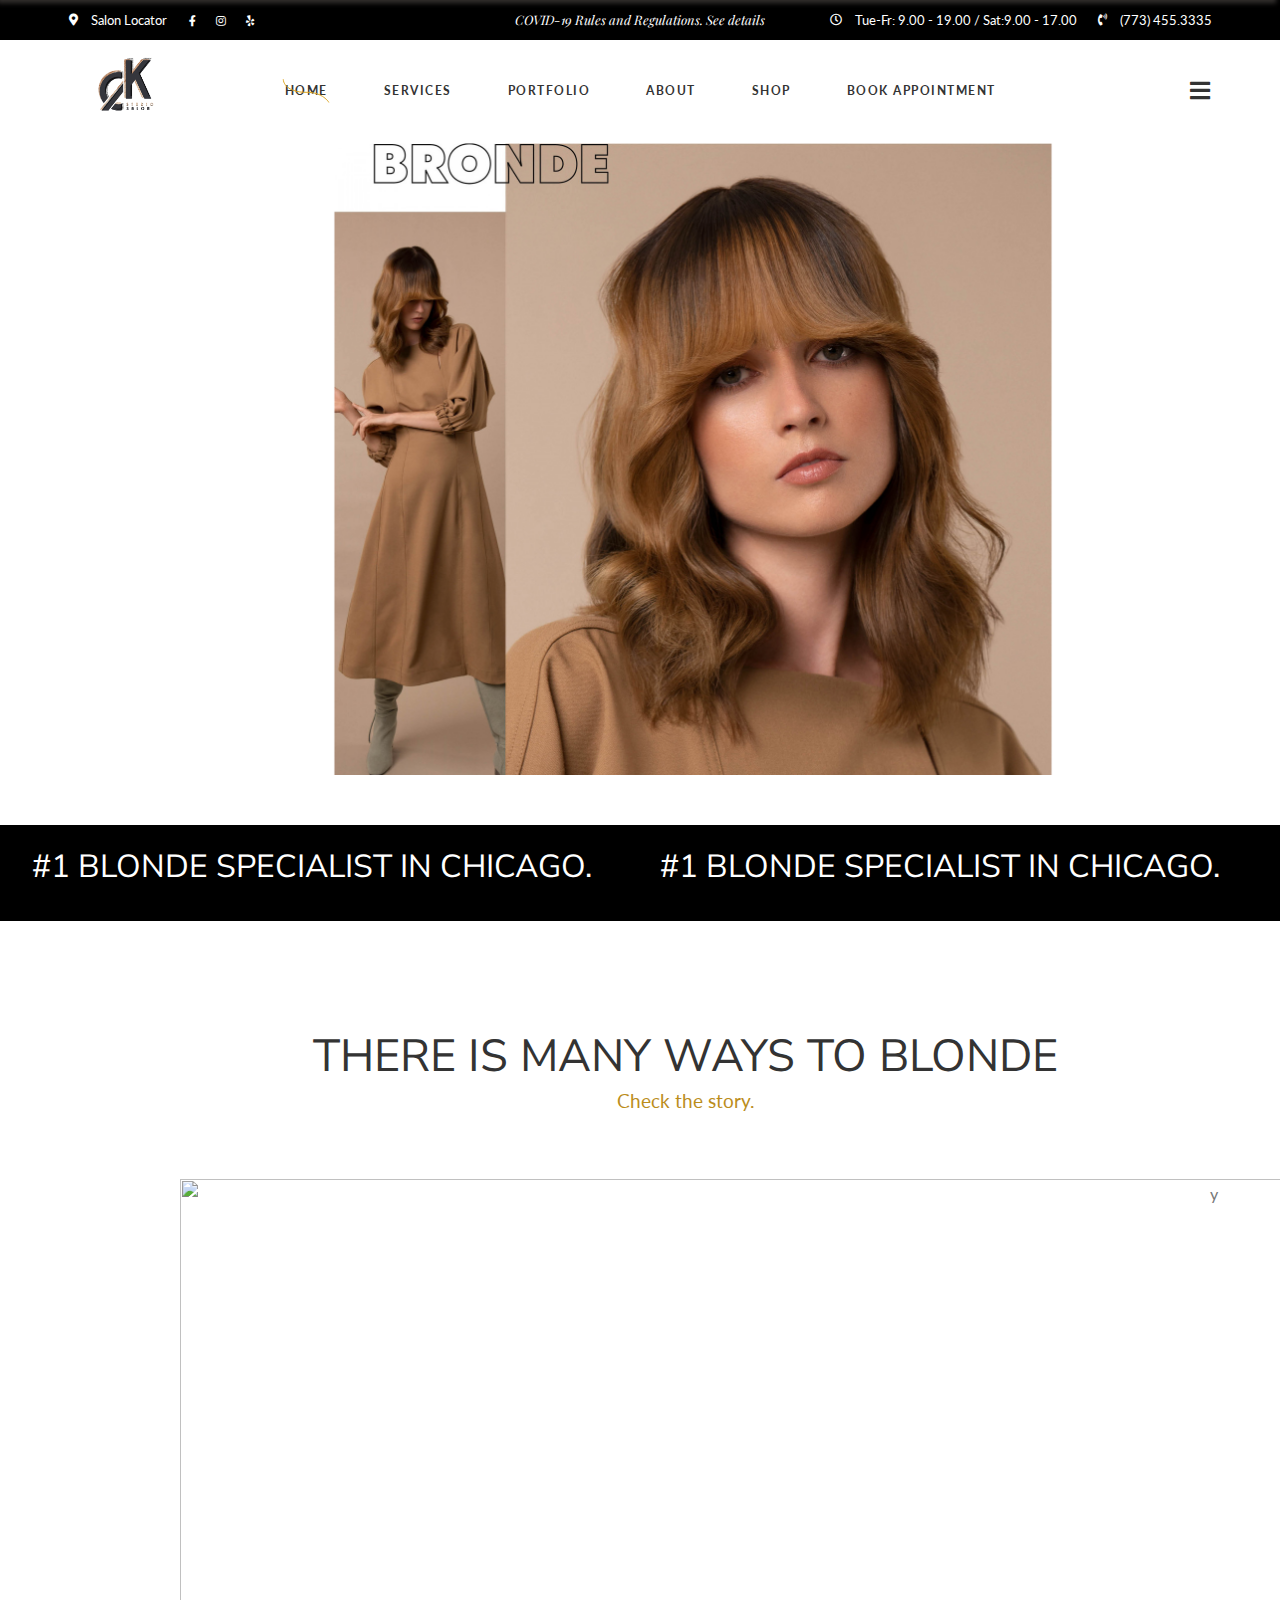
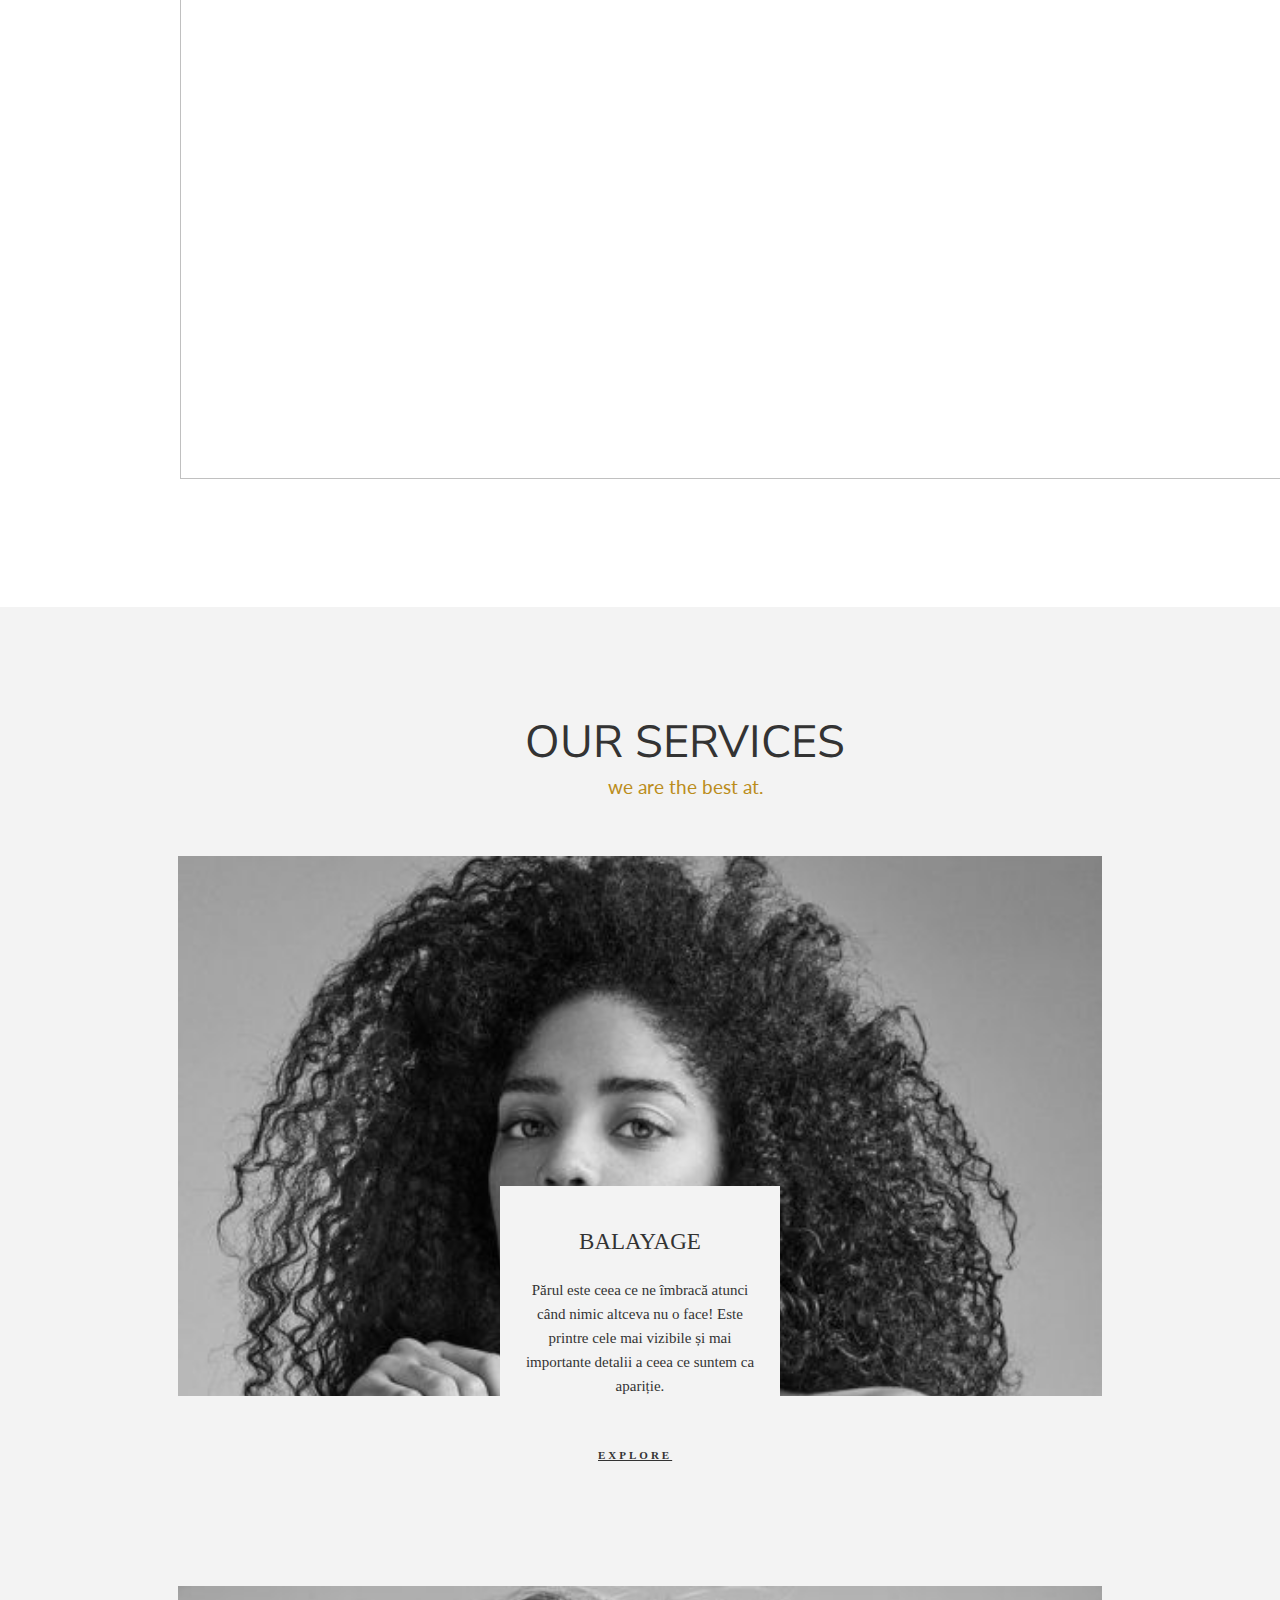
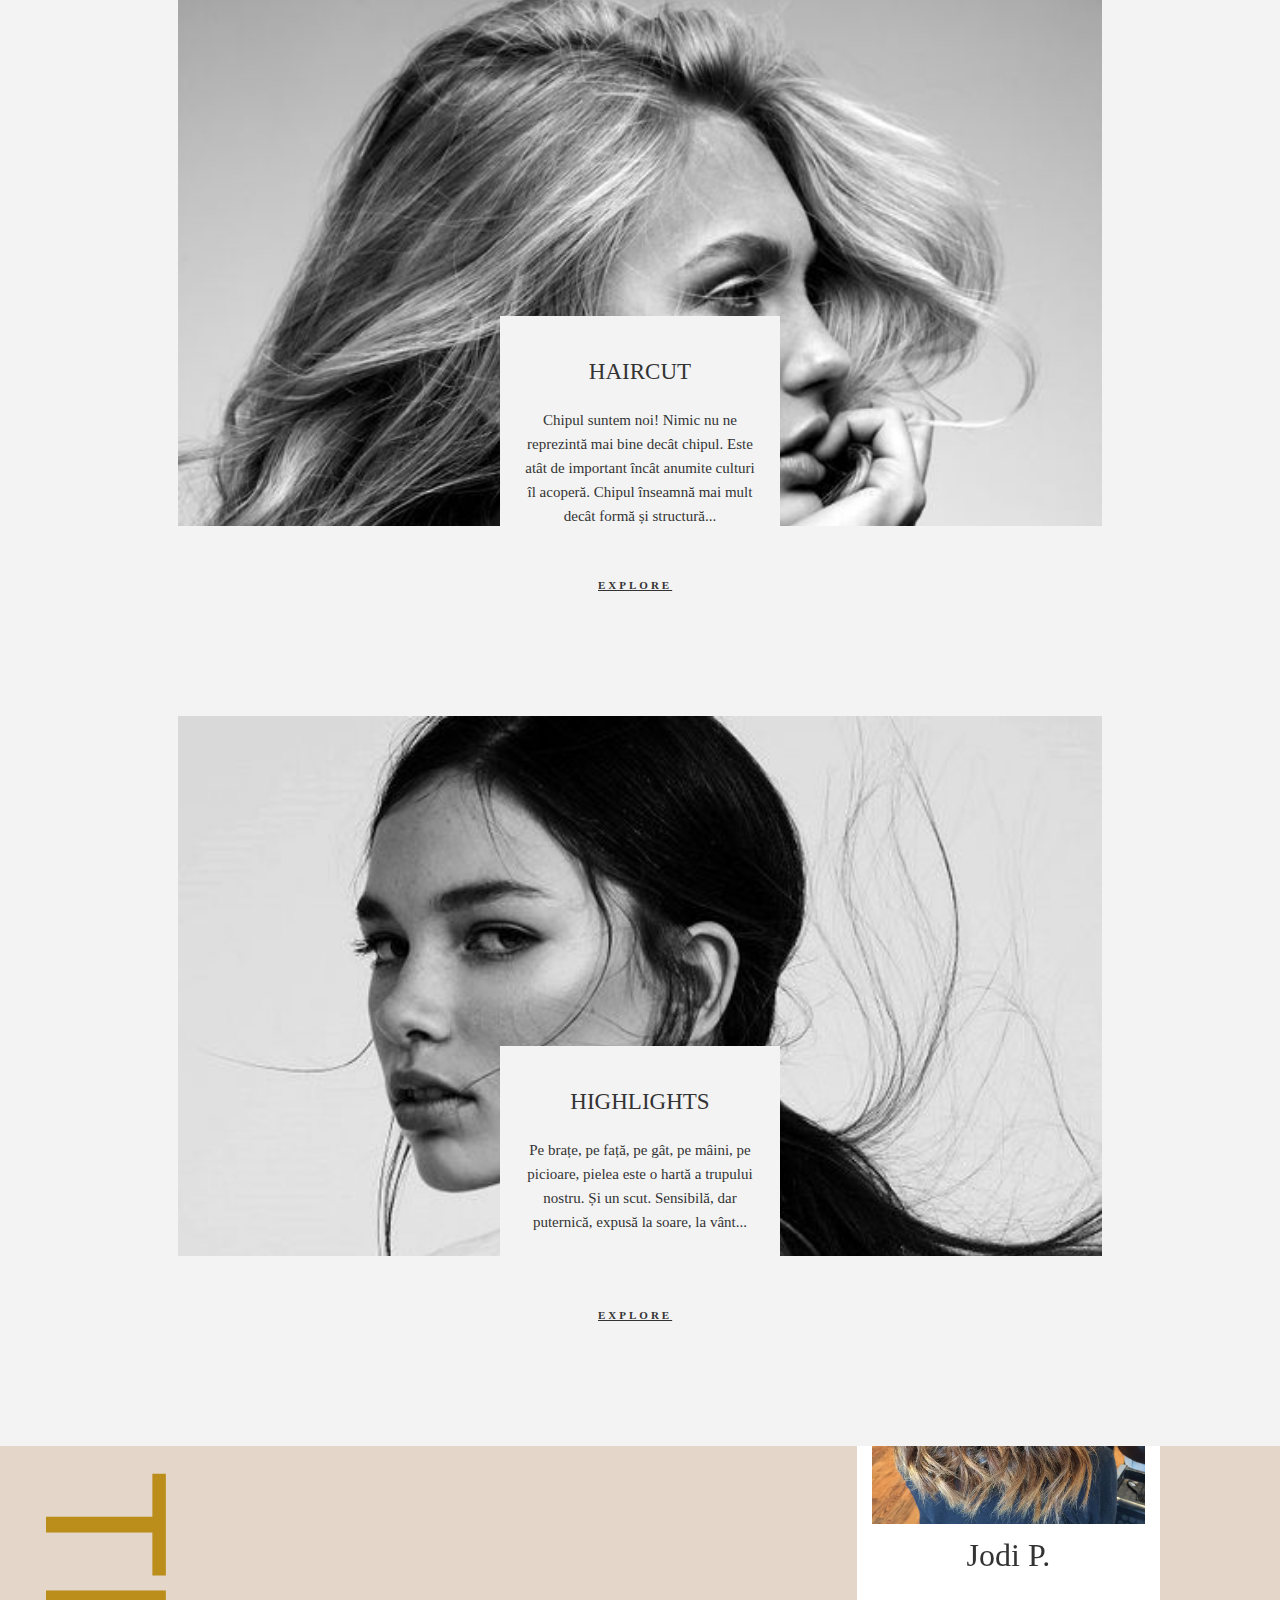
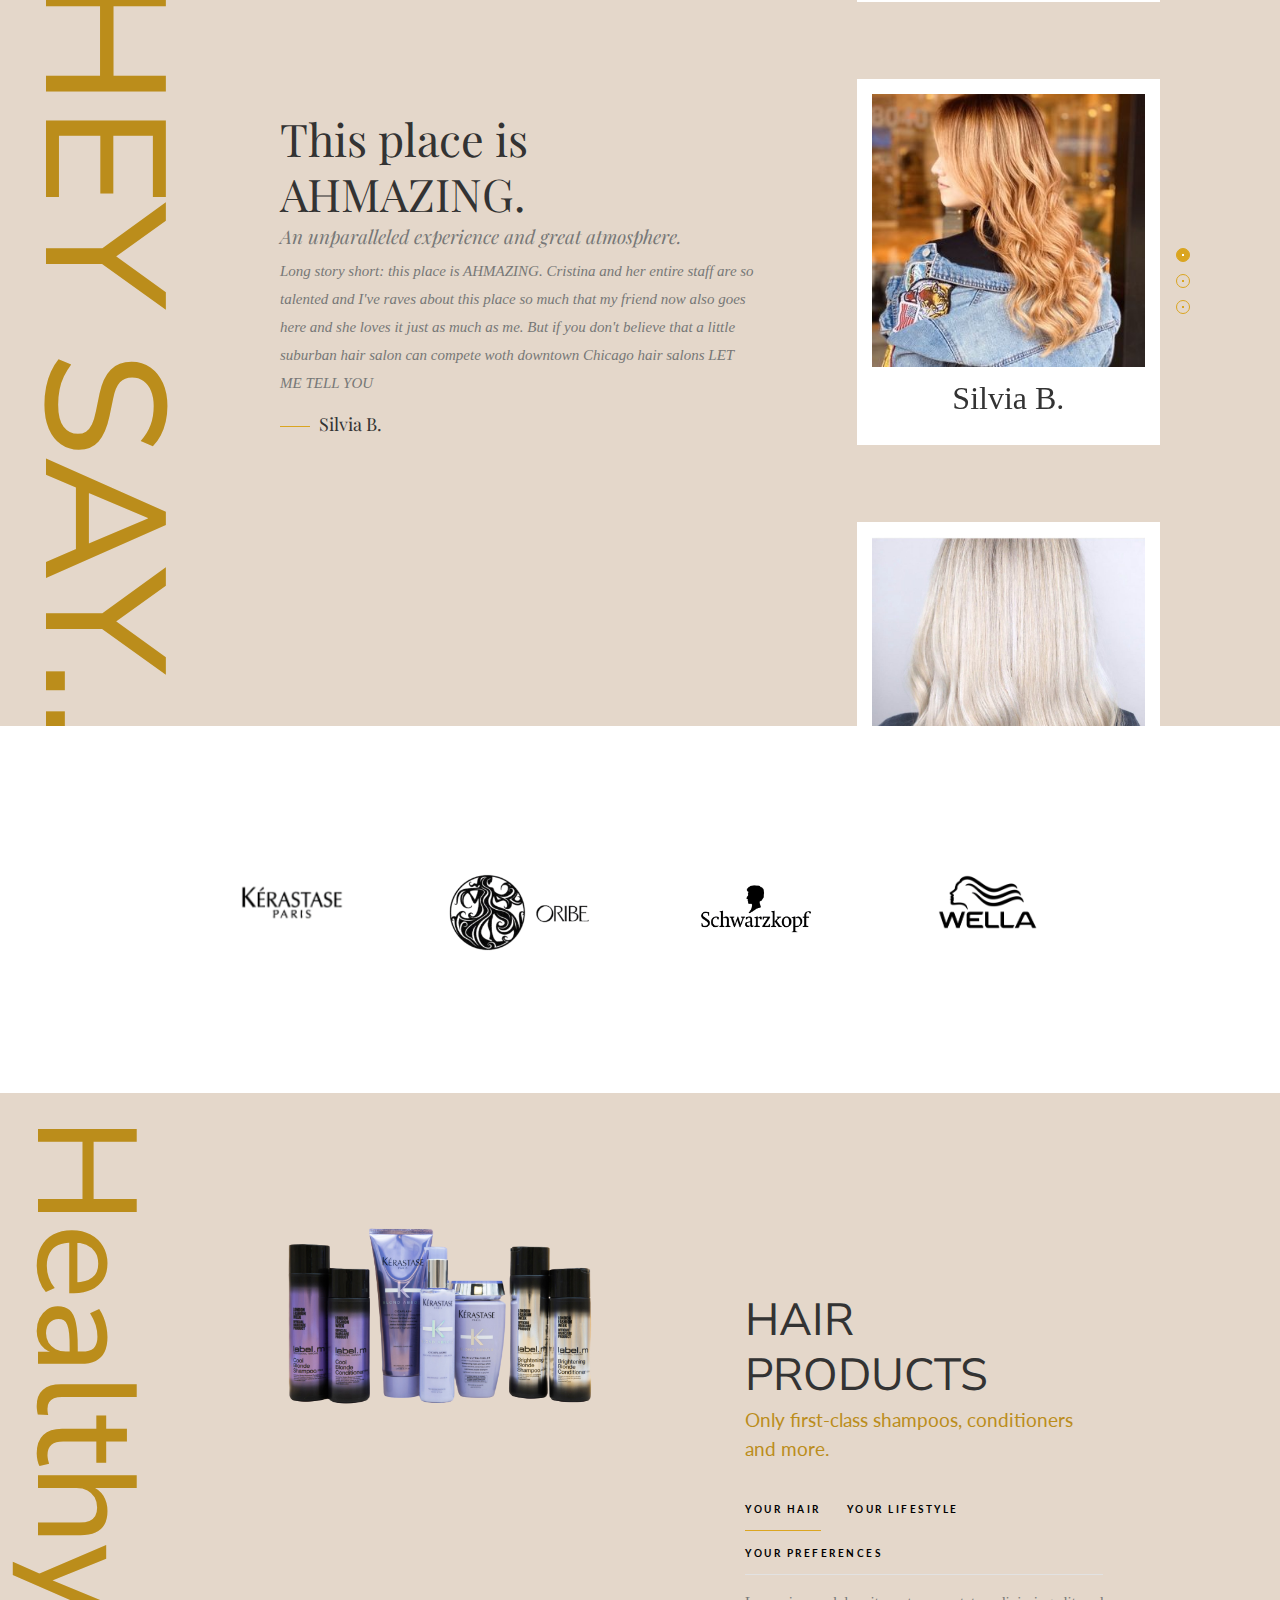
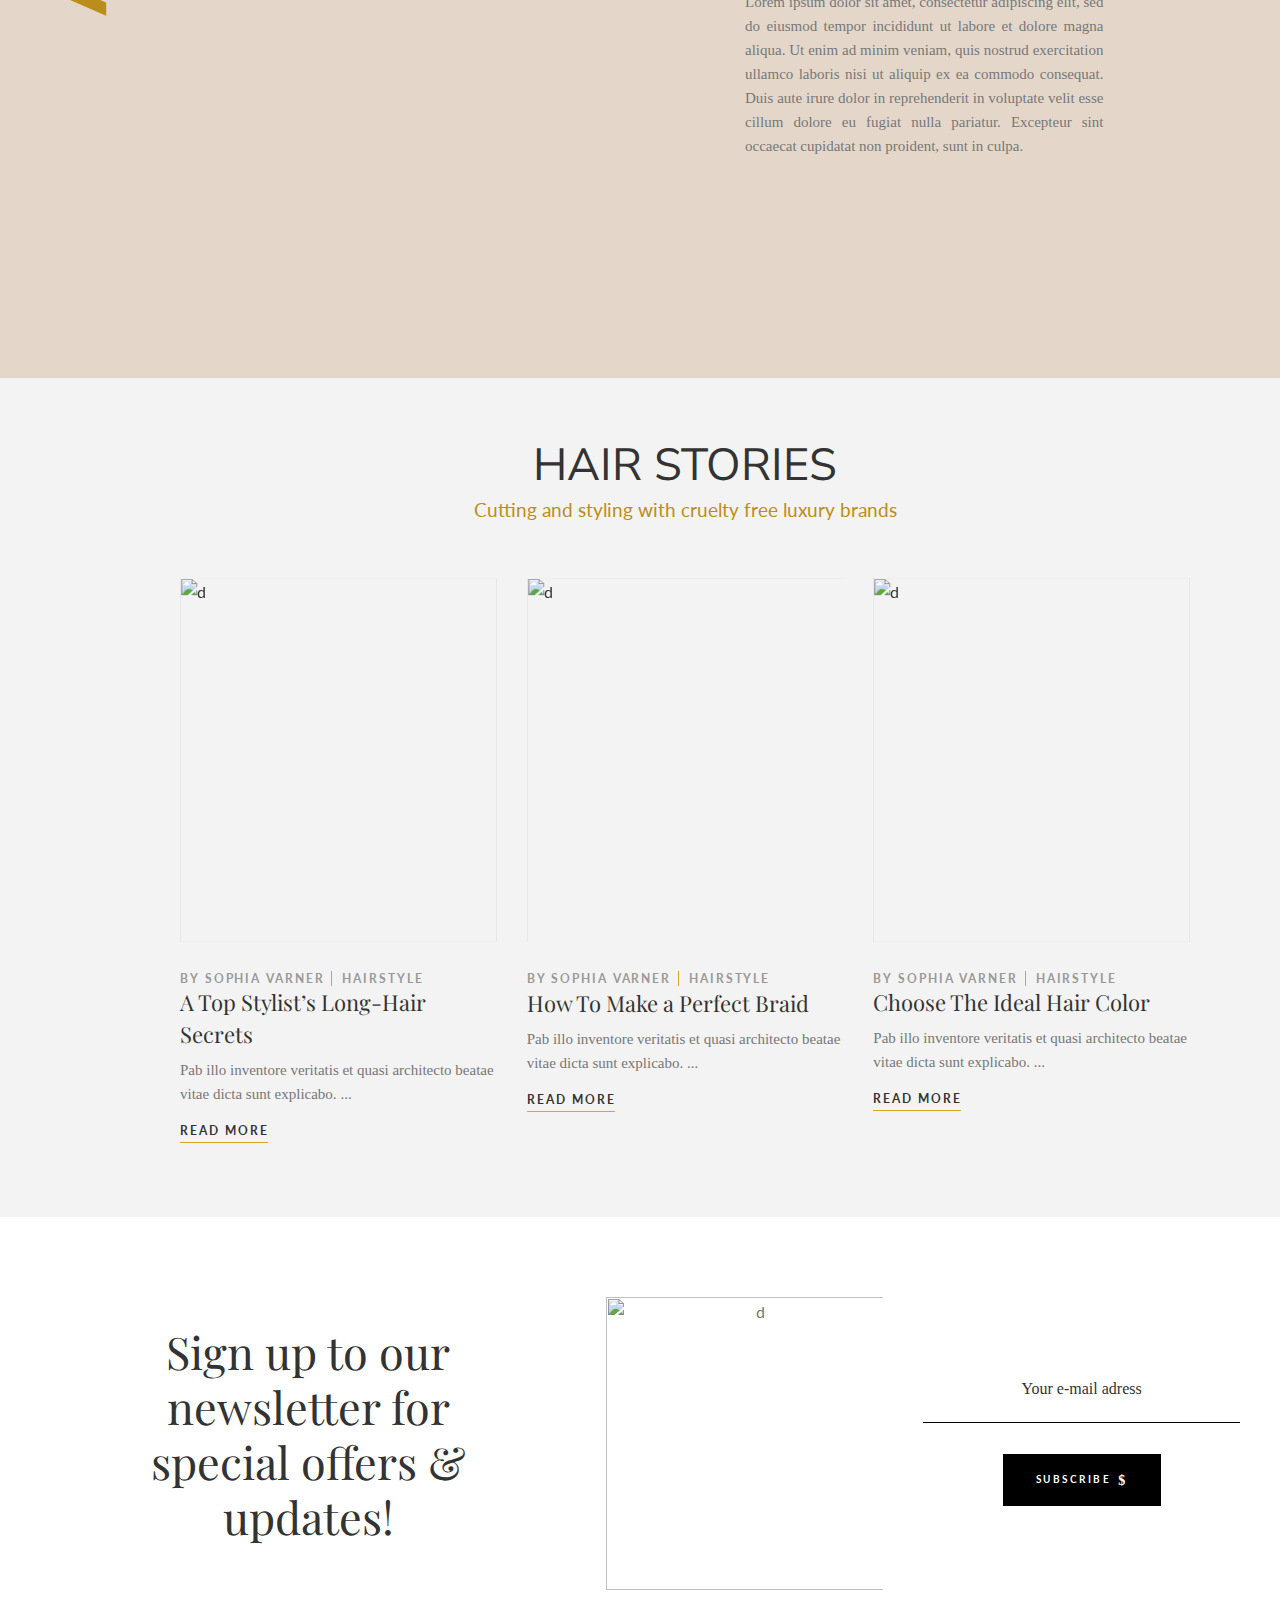
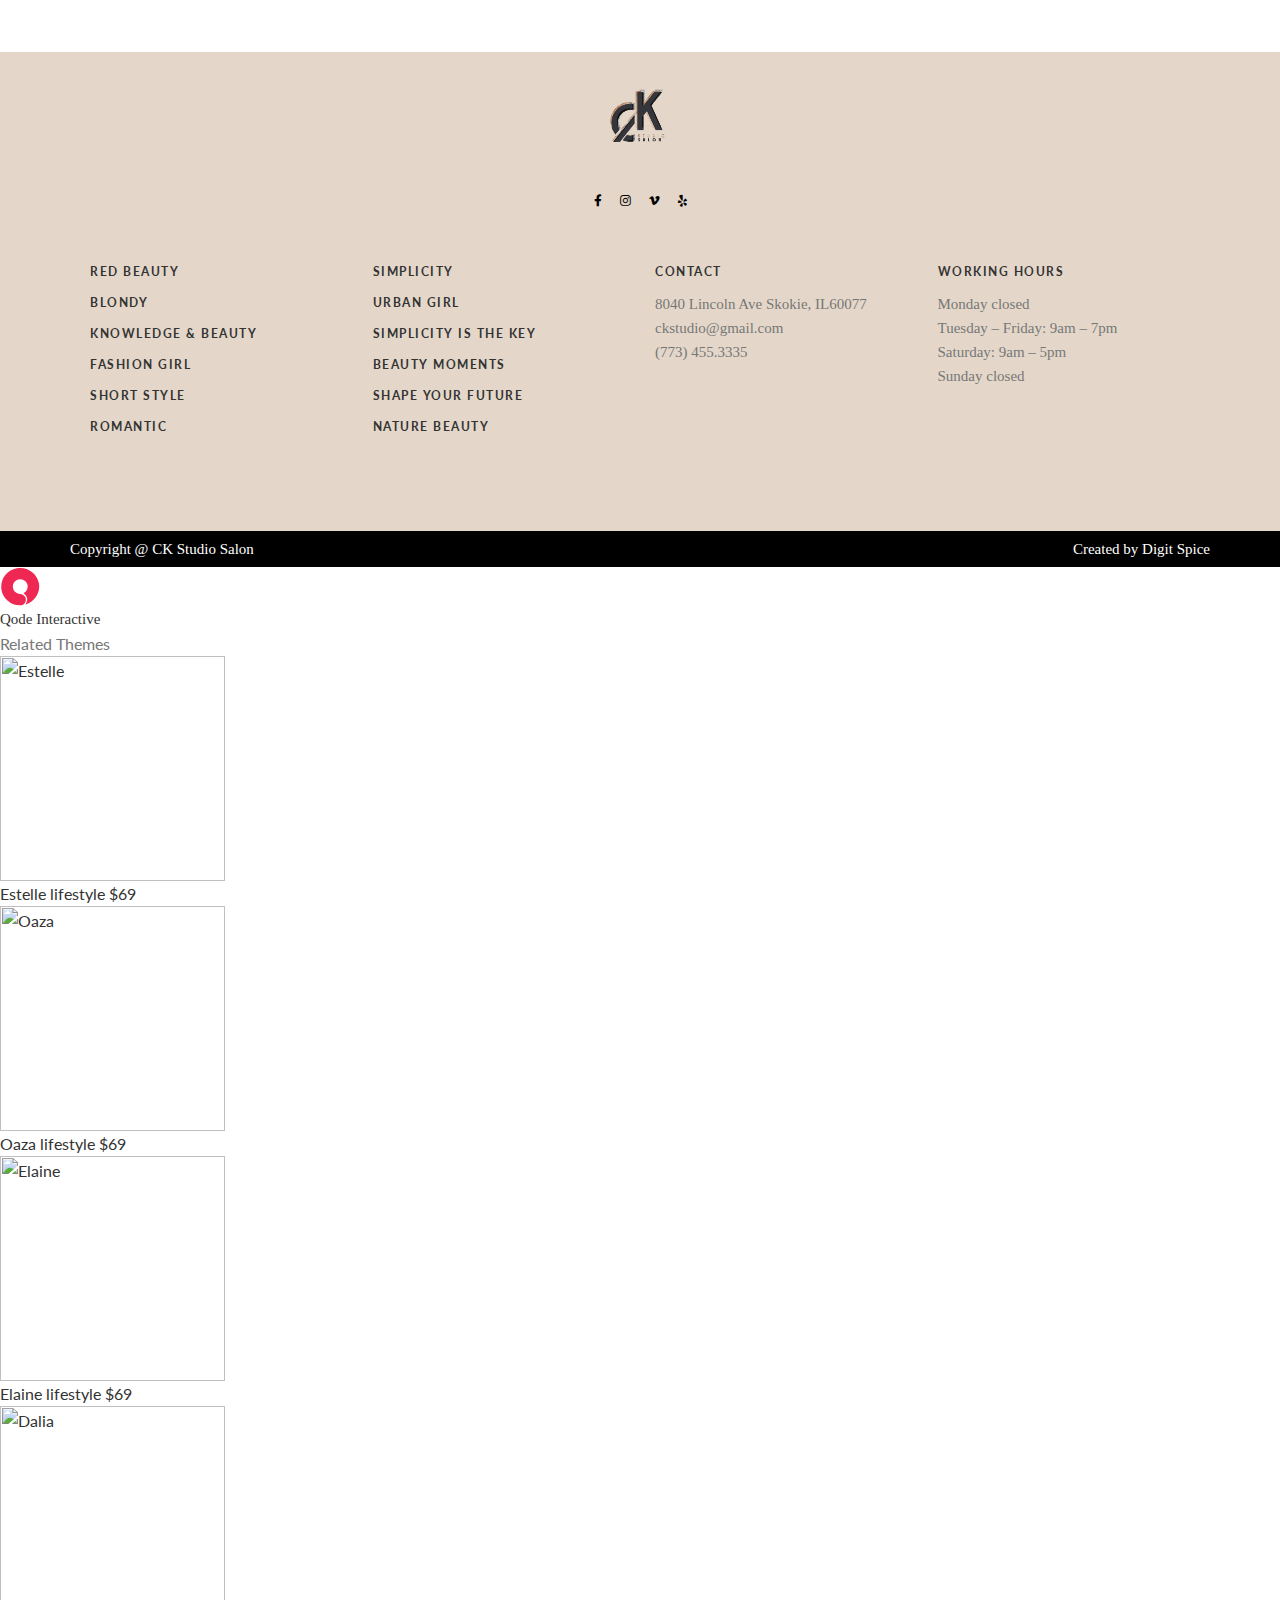
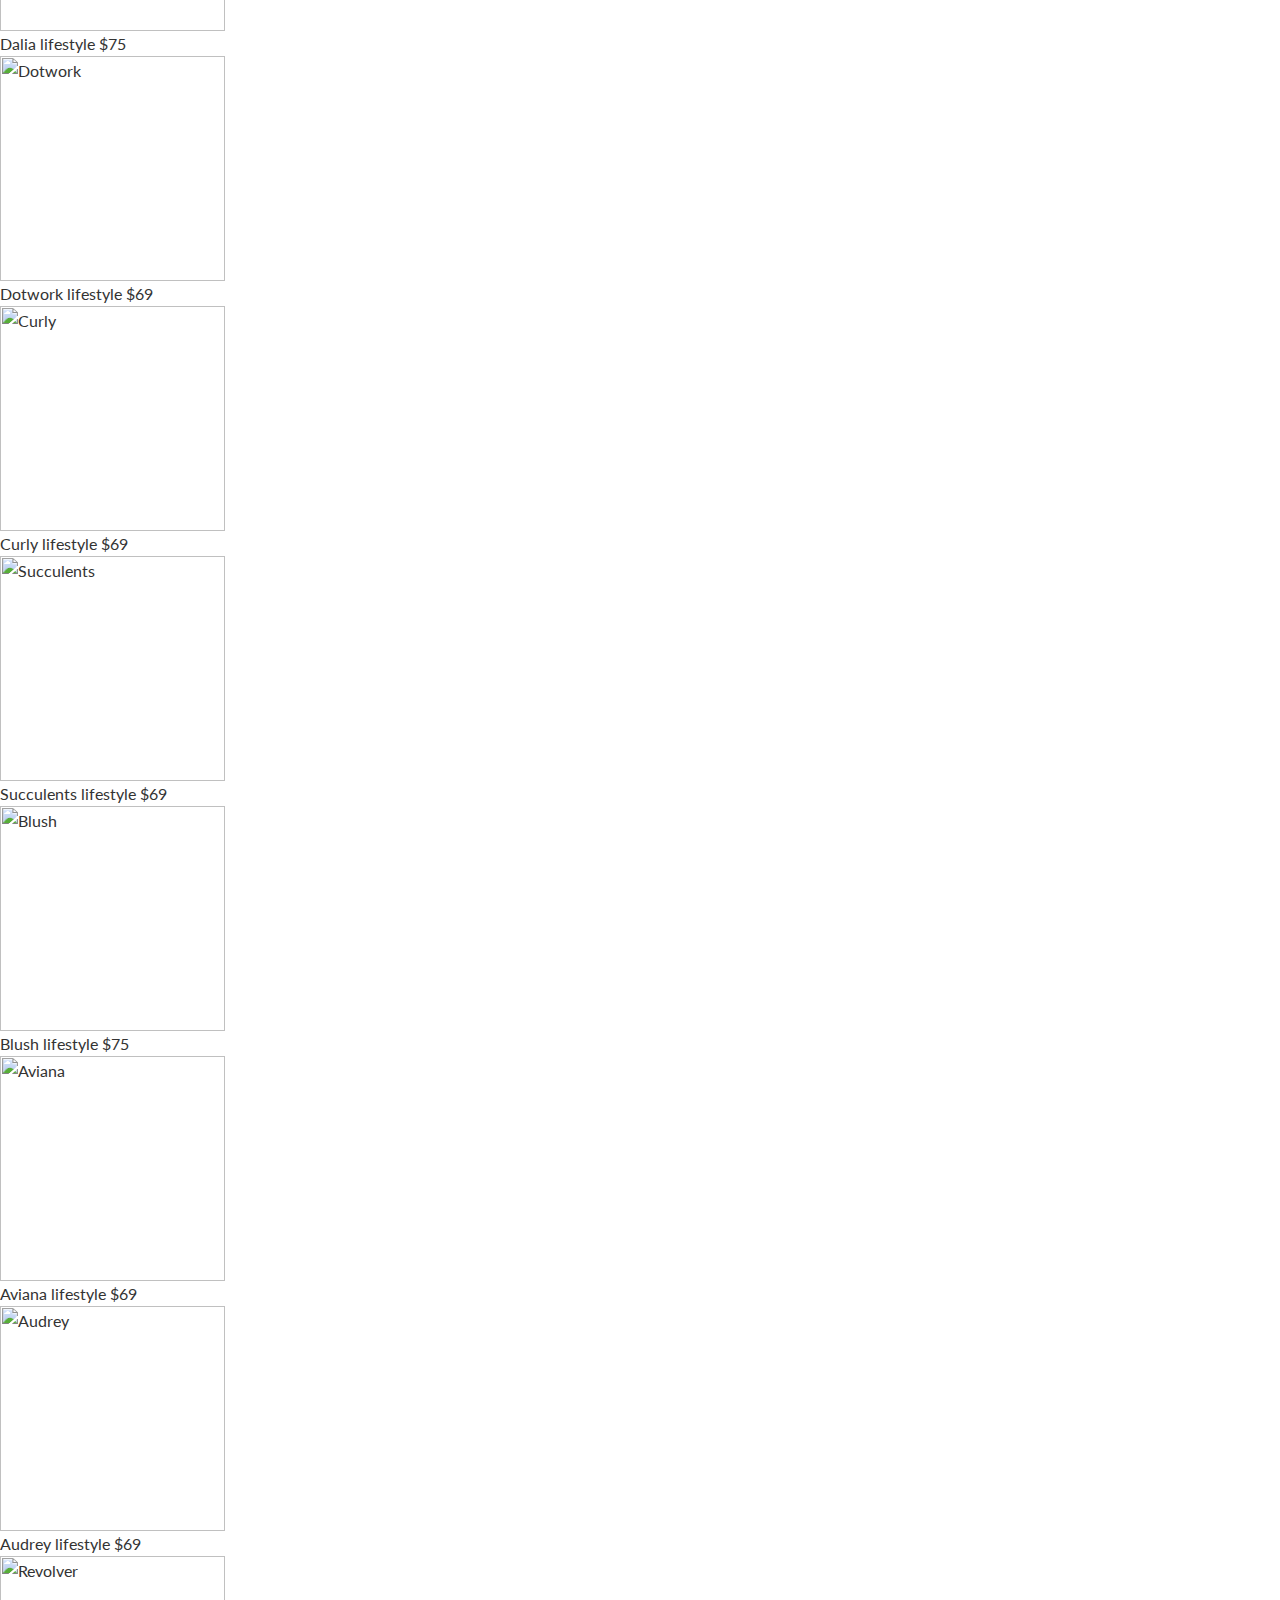
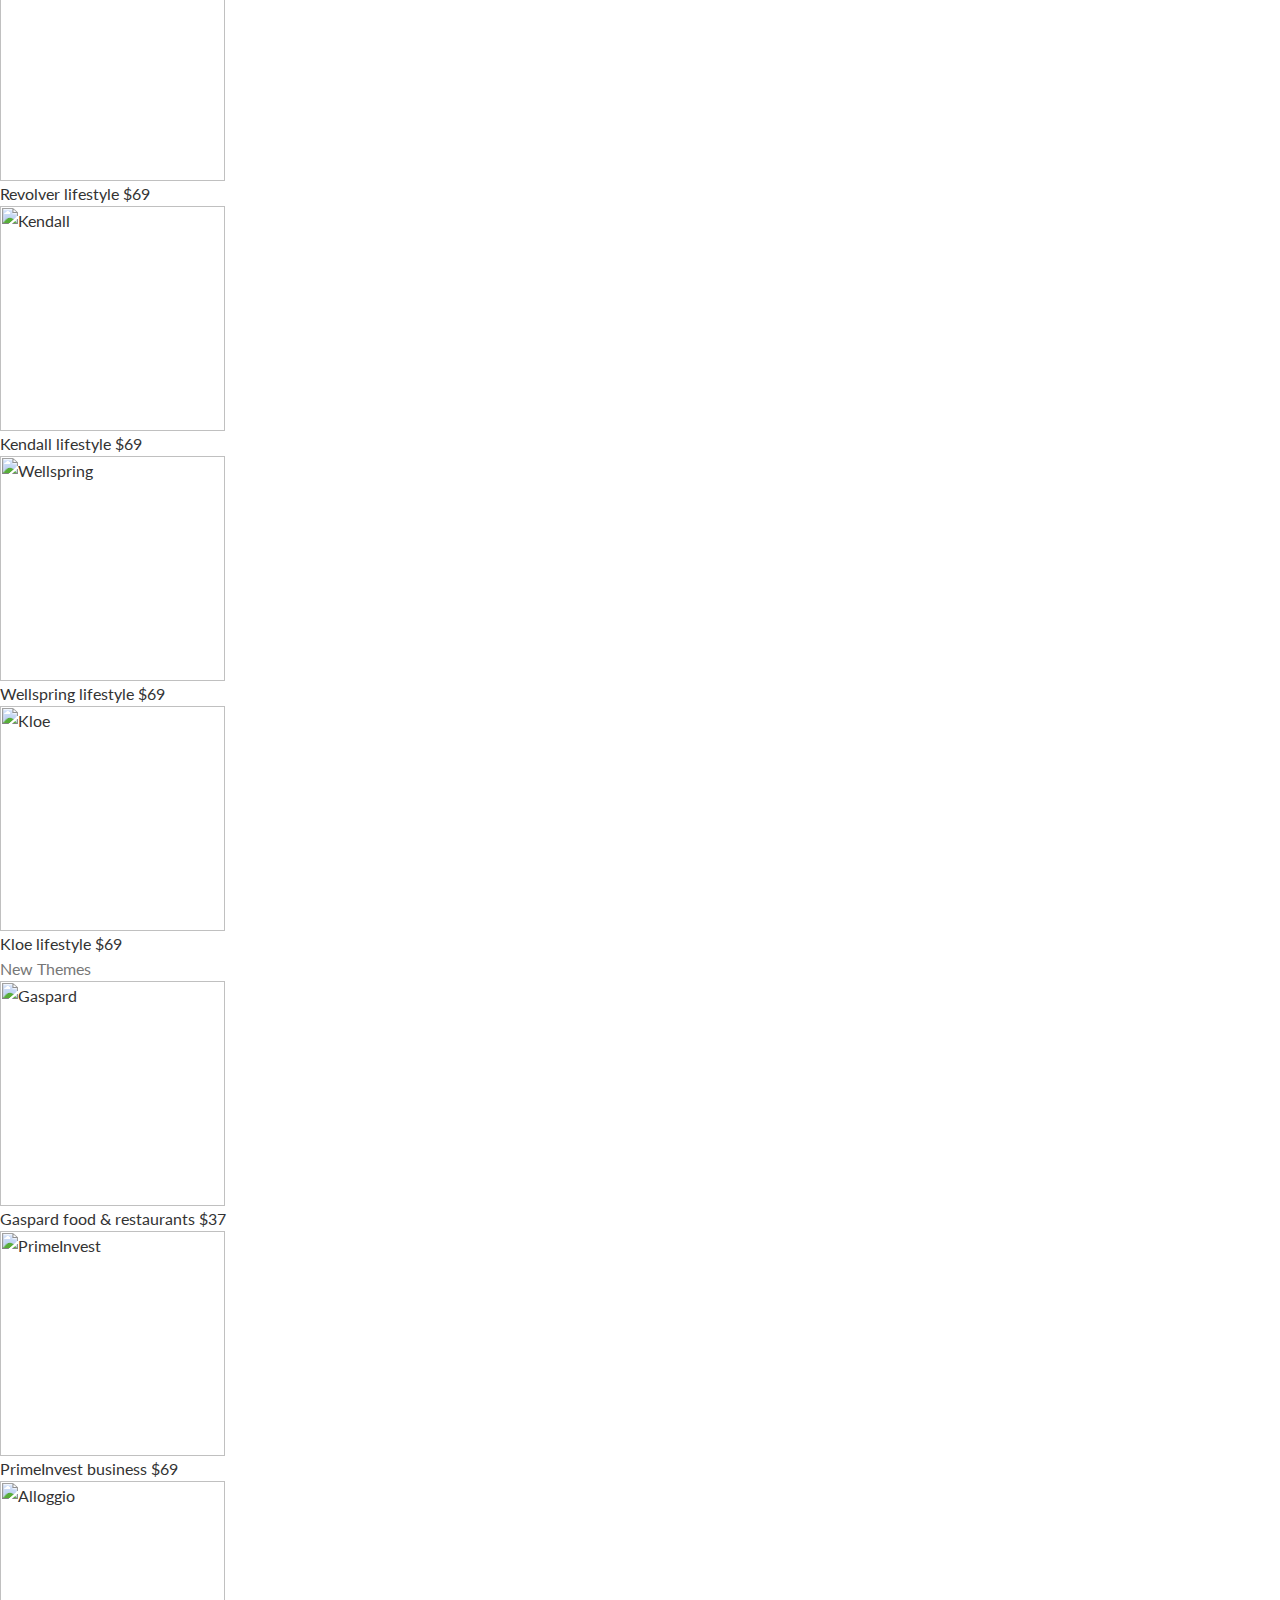
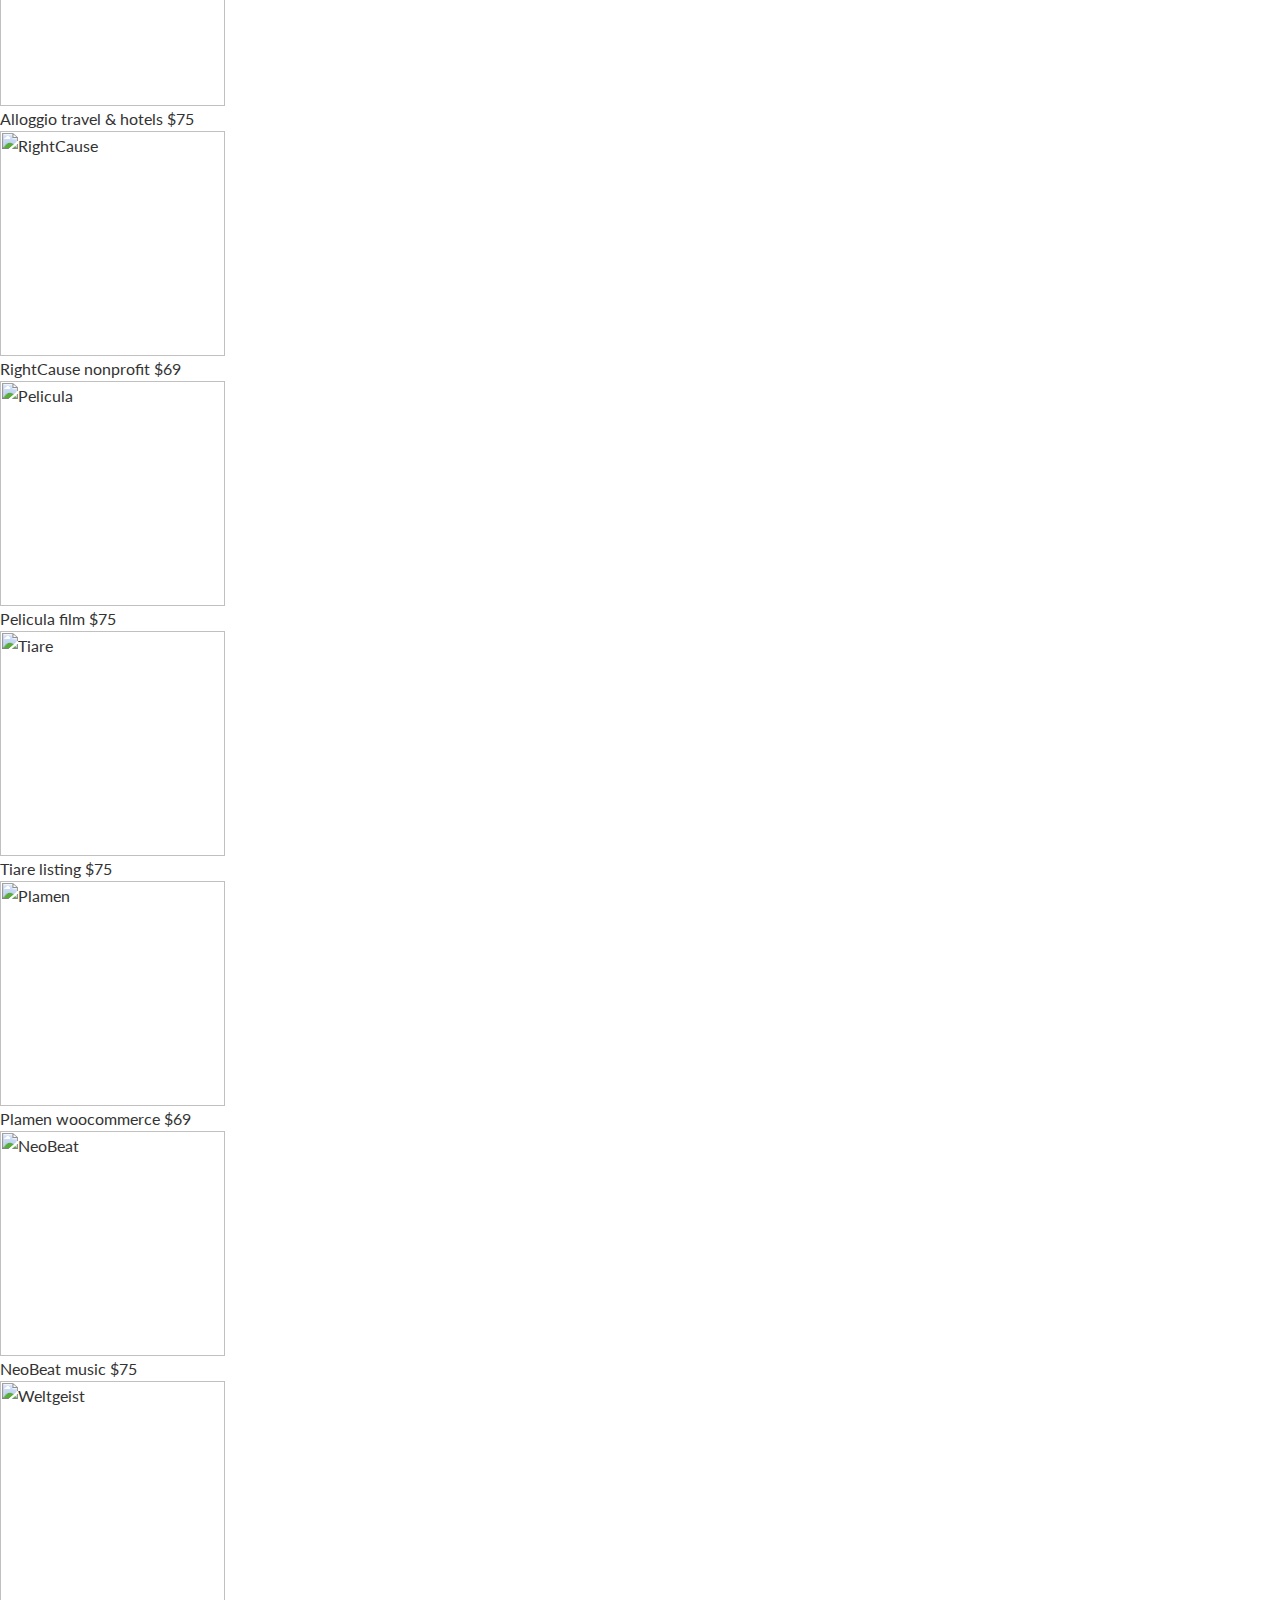
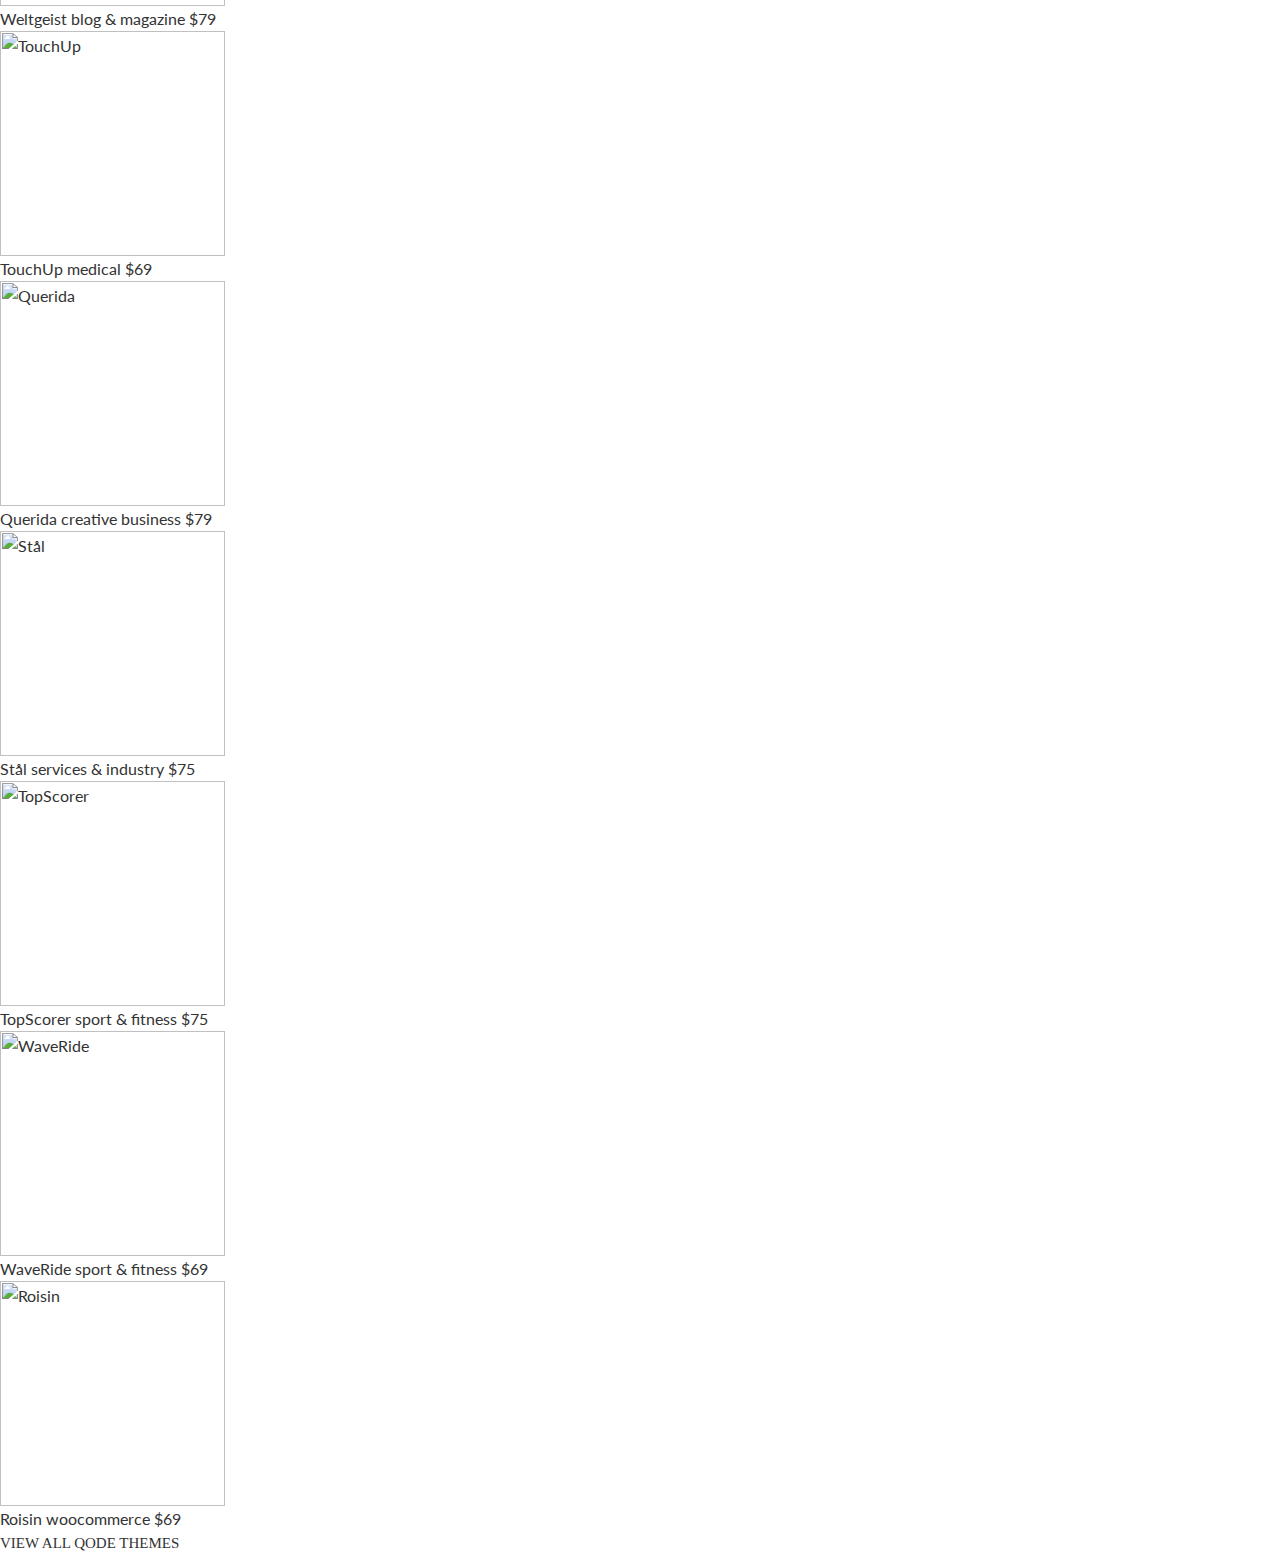
==== commit ff7c9879: "Changes to the styling" ====
--- a/index.html
+++ b/index.html
@@ -96,7 +96,7 @@
           height: 14px;
           border-radius: 3em;
           background-color: transparent;
-          border: 1px solid goldenrod;
+          border: 1px solid #bb8d1b;
           box-sizing: border-box;
         
           transition: background-color .2s ease-out, border .2s ease-out;
@@ -111,7 +111,7 @@
           top: 50%;
           left: 50%;
           transform: translateX(-50%) translateY(-50%);
-          background-color: goldenrod;
+          background-color: #bb8d1b;
         
           transition: background-color .2s ease-out;
         }
@@ -123,7 +123,7 @@
         
         .tp-bullet:hover span,
         .tp-bullet.selected span {
-          background-color: goldenrod;
+          background-color: #bb8d1b;
         }
         
         
@@ -227,7 +227,7 @@
 
         <span class="eltdf-icon-text " style="font-size: 13px">Salon Locator</span> </a>
         <div class="widget eltdf-social-icons-group-widget text-align-left"> 
-        <a class="eltdf-social-icon-widget-holder eltdf-icon-has-hover" data-hover-color="goldenrod" style="color: #ffffff;;font-size: 11px;margin: 0 0px 0 17px;" href="https://www.facebook.com/QodeInteractive/" target="_blank">
+        <a class="eltdf-social-icon-widget-holder eltdf-icon-has-hover" data-hover-color="#bb8d1b" style="color: #ffffff;;font-size: 11px;margin: 0 0px 0 17px;" href="https://www.facebook.com/QodeInteractive/" target="_blank">
             <i class="fab fa-facebook-f"></i>
     
     
@@ -236,11 +236,11 @@
         <!-- <a class="eltdf-social-icon-widget-holder eltdf-icon-has-hover" data-hover-color="#ff6f61" style="color: #ffffff;;font-size: 11px;margin: 0 0px 0 17px;" href="https://twitter.com/QodeInteractive" target="_blank">
         <span class="eltdf-social-icon-widget social_twitter"></span> 
     </a> -->
-        <a class="eltdf-social-icon-widget-holder eltdf-icon-has-hover" data-hover-color="goldenrod" style="color: #ffffff;;font-size: 11px;margin: 0 0px 0 17px;" href="https://www.instagram.com/qodeinteractive/" target="_blank">
+        <a class="eltdf-social-icon-widget-holder eltdf-icon-has-hover" data-hover-color="#bb8d1b" style="color: #ffffff;;font-size: 11px;margin: 0 0px 0 17px;" href="https://www.instagram.com/qodeinteractive/" target="_blank">
         <!-- <span class="eltdf-social-icon-widget social_instagram"></span> -->
         <i class="fab fa-instagram"></i>
     </a>
-        <a class="eltdf-social-icon-widget-holder eltdf-icon-has-hover" data-hover-color="goldenrod" style="color: #ffffff;;font-size: 11px;margin: 0 0px 0 17px;" href="https://www.pinterest.com/qodeinteractive/" target="_blank">
+        <a class="eltdf-social-icon-widget-holder eltdf-icon-has-hover" data-hover-color="#bb8d1b" style="color: #ffffff;;font-size: 11px;margin: 0 0px 0 17px;" href="https://www.pinterest.com/qodeinteractive/" target="_blank">
             <i class="fab fa-yelp"></i>
     
     </a>
@@ -703,14 +703,14 @@
 
 
         <h3 class="eltdf-st-title" style="font-family: 'Nunito Sans', sans-serif;">
-     OUR STORY </h3>
+     THERE IS MANY WAYS TO BLONDE </h3>
         <span class="eltdf-st-subtitle" style="margin-top: 2px;font-family: Lato,sans-serif;color:#bb8d1b">
-        Become your best blonde. </span>
+        Check the story. </span>
         </div>
         </div><div class="vc_empty_space" style="height: 64px"><span class="vc_empty_space_inner"></span></div><div class="eltdf-video-button-holder  eltdf-vb-has-img">
         <div class="eltdf-video-button-image">
         <img width="917" height="402" src="https://lella.qodeinteractive.com/wp-content/uploads/2019/08/h5-video-button-1.jpg" class="attachment-full size-full" alt="y" srcset="https://lella.qodeinteractive.com/wp-content/uploads/2019/08/h5-video-button-1.jpg 917w, https://lella.qodeinteractive.com/wp-content/uploads/2019/08/h5-video-button-1-300x132.jpg 300w, https://lella.qodeinteractive.com/wp-content/uploads/2019/08/h5-video-button-1-768x337.jpg 768w, https://lella.qodeinteractive.com/wp-content/uploads/2019/08/h5-video-button-1-600x263.jpg 600w" sizes="(max-width: 917px) 100vw, 917px"> </div>
-        <a class="eltdf-video-button-play" href="https://vimeo.com/153278406" data-rel="prettyPhoto[video_button_pretty_photo_194]">
+        <a class="eltdf-video-button-play" href="https://vimeo.com/428810369" data-rel="prettyPhoto[video_button_pretty_photo_194]">
         <span class="eltdf-video-button-triangle"></span>
         <span class="eltdf-video-button-play-inner">
         <span class="eltdf-video-button-play-circle"></span>
@@ -728,9 +728,9 @@
         <div class="eltdf-row-grid-section-wrapper " style="background-color:#f3f3f3"><div class="eltdf-row-grid-section"><div class="vc_row wpb_row vc_row-fluid vc_custom_1565776200757"><div class="wpb_column vc_column_container vc_col-sm-12"><div class="vc_column-inner"><div class="wpb_wrapper"><div class="eltdf-section-title-holder  " style="text-align: center">
         <div class="eltdf-st-inner">
         <h3 class="eltdf-st-title" style="font-family: 'Nunito Sans', sans-serif;">
-        SERVICES </h3>
+        OUR SERVICES </h3>
         <span class="eltdf-st-subtitle" style="margin-top: 2px;font-family: Lato,sans-serif;color:#bb8d1b">
-        Lorem ipsum dolor sit amet, consectetur adipiscing elit. </span>
+        we are the best at. </span>
         </div>
         </div><div class="vc_empty_space" style="height: 55px"><span class="vc_empty_space_inner"></span></div></div></div></div></div></div></div>
         
@@ -964,7 +964,7 @@
     margin-left: calc(50% - 32px);
 }
 a:hover{
-    color:goldenrod;
+    color:#bb8d1b;
 }
 .grid-x>.small-12 {
     width: 100%;
@@ -1198,9 +1198,9 @@
                 
                 <div class="eltdf-row-bg-text-holder" style="font-size: 170px;">
                 <div class="eltdf-row-bg-text-wrapper eltdf-row-bg-text-animation eltdf-row-bg-text-align-left appeared" style="visibility: visible;">
-                <div class="eltdf-row-bg-text-wrapper-inner" style="color:#bb8d1b" data-font-size-1440="170px">
+                <div class="eltdf-row-bg-text-wrapper-inner" style="color:#bb8d1b;left:.1em;margin-top:10px; font-family: 'Nunito Sans', sans-serif;" data-font-size-1440="140px">
                 <div class="eltdf-row-bg-text">
-               <span class="eltdf-char-mask"><span class="eltdf-show">T</span></span><span class="eltdf-char-mask"><span class="eltdf-show">h</span></span><span class="eltdf-char-mask"><span class="eltdf-show">e</span></span><span class="eltdf-char-mask"><span class="eltdf-show">y</span></span><span class="eltdf-char-mask"><span class="eltdf-show"> </span></span><span class="eltdf-char-mask"><span class="eltdf-show">S</span></span><span class="eltdf-char-mask"><span class="eltdf-show">a</span></span><span class="eltdf-char-mask"><span class="eltdf-show">y</span></span><span class="eltdf-char-mask"><span class="eltdf-show">.</span></span><span class="eltdf-char-mask"><span class="eltdf-show">.</span></span><span class="eltdf-char-mask"><span class="eltdf-show">.</span></span></div></div></div></div></div>
+               <span class="eltdf-char-mask"><span class="eltdf-show">T</span></span><span class="eltdf-char-mask"><span class="eltdf-show">H</span></span><span class="eltdf-char-mask"><span class="eltdf-show">E</span></span><span class="eltdf-char-mask"><span class="eltdf-show">Y</span></span><span class="eltdf-char-mask"><span class="eltdf-show"> </span></span><span class="eltdf-char-mask"><span class="eltdf-show">S</span></span><span class="eltdf-char-mask"><span class="eltdf-show">A</span></span><span class="eltdf-char-mask"><span class="eltdf-show">Y</span></span><span class="eltdf-char-mask"><span class="eltdf-show">.</span></span><span class="eltdf-char-mask"><span class="eltdf-show">.</span></span><span class="eltdf-char-mask"><span class="eltdf-show">.</span></span></div></div></div></div></div>
         
         
         
@@ -1296,14 +1296,15 @@
                                 <div class="eltdf-full-width-section-wrapper  eltdf-row-has-bg-text">
                     
                                         <div class="vc_row wpb_row vc_row-fluid eltdf-disabled-bg-image-bellow-1024" style="background-color: #e4d7ca;"><div class="wpb_column vc_column_container vc_col-sm-12 vc_col-lg-6 vc_col-md-12 vc_col-xs-12"><div class="vc_column-inner">
-                                        <div class="wpb_wrapper"><div class="eltdf-elements-holder eldtf-cstm-mrgn-hldr  eltdf-one-column  eltdf-responsive-mode-768 "><div class="eltdf-eh-item    " data-item-class="eltdf-eh-custom-1000" data-1367-1440="118px 0 0" data-1025-1366="128px 0 0">
+                                        <div class="wpb_wrapper"><div class="eltdf-elements-holder eldtf-cstm-mrgn-hldr  eltdf-one-column  eltdf-responsive-mode-768 ">
+                                            <div class="eltdf-eh-item    " data-item-class="eltdf-eh-custom-1000" data-1367-1440="118px 0 0" data-1025-1366="128px 0 0">
                                             <div class="eltdf-eh-item-inner">
                                             <div class="eltdf-eh-item-content eltdf-eh-custom-1000" style="padding: 88px 0 0">
                                             <div class="wpb_single_image wpb_content_element vc_align_left">
                                             <figure class="wpb_wrapper vc_figure">
-                                            <div class="vc_single_image-wrapper   vc_box_border_grey">
+                                            <div class="vc_single_image-wrapper   vc_box_border_grey" style="    margin-left: 170px;">
                                                 
-                                                <img width="491" height="489" src="content/images/kerastase18.png" class="vc_single_image-img attachment-full" alt="d" srcset="content/images/kerastase18.png 991w, content/images/kerastase18.png 300w, content/images/kerastase18.png 768w, content/images/kerastase18.png 600w" sizes="(max-width: 991px) 100vw, 991px"></div>
+                                                <img width="600" height="689" src="content/images/kerastase20.png" class="vc_single_image-img attachment-full" alt="d" srcset="content/images/kerastase20.png 991w, content/images/kerastase20.png 300w, content/images/kerastase20.png 768w, content/images/kerastase20.png 600w" sizes="(max-width: 991px) 100vw, 991px"></div>
                                             </figure>
                                             </div>
                                             </div>
@@ -1356,9 +1357,9 @@
                                             </div></div></div></div></div></div>
                                             
                                             
-                                            <div class="eltdf-row-bg-text-holder" style="font-size: 150px;color:#bb8d1b">
+                                            <div class="eltdf-row-bg-text-holder" style="font-size: 140px;color:#bb8d1b">
                                             <div class="eltdf-row-bg-text-wrapper eltdf-row-bg-text-animation eltdf-row-bg-text-align-left appeared" style="visibility: visible;">
-                                            <div class="eltdf-row-bg-text-wrapper-inner" style="margin-top:0%; padding-right:10px" data-font-size-1440="150px;color:goldenrod"><div class="eltdf-row-bg-text" style="color:#bb8d1b;">
+                                            <div class="eltdf-row-bg-text-wrapper-inner" style="color:#bb8d1b;left:.1em;margin-top:10px; font-family: 'Nunito Sans', sans-serif;" data-font-size-1440="150px;color:#bb8d1b"><div class="eltdf-row-bg-text" style="color:#bb8d1b;">
                                                 <span class="eltdf-char-mask"><span class="eltdf-show">H</span></span><span class="eltdf-char-mask"><span class="eltdf-show">e</span></span><span class="eltdf-char-mask"><span class="eltdf-show">a</span></span><span class="eltdf-char-mask"><span class="eltdf-show">l</span></span><span class="eltdf-char-mask"><span class="eltdf-show">t</span></span><span class="eltdf-char-mask"><span class="eltdf-show">h</span></span><span class="eltdf-char-mask"><span class="eltdf-show">y</span></span></div></div></div></div></div>
 
 
@@ -1561,25 +1562,25 @@
         <a href="index.html"><img width="116" height="27" src="content/images/logo33.png" class="image wp-image-305  attachment-full size-full" alt="z" style="max-width: 100%; height: auto;"></a></div>
         
         <div class="widget eltdf-social-icons-group-widget text-align-center">
-         <a class="eltdf-social-icon-widget-holder eltdf-icon-has-hover" data-hover-color="goldenrod" style="color: #000000;;font-size: 12px;margin: 24px 7px 0;" href="https://www.facebook.com/QodeInteractive/" target="_blank">
+         <a class="eltdf-social-icon-widget-holder eltdf-icon-has-hover" data-hover-color="#bb8d1b" style="color: #000000;;font-size: 12px;margin: 24px 7px 0;" href="https://www.facebook.com/QodeInteractive/" target="_blank">
             <i class="fab fa-facebook-f"></i>
     
     
     </a>
         <!-- <a class="eltdf-social-icon-widget-holder eltdf-icon-has-hover" data-hover-color="#ff6f61" style="color: #000000;;font-size: 12px;margin: 24px 7px 0;" href="https://twitter.com/QodeInteractive" target="_blank">
         <span class="eltdf-social-icon-widget social_twitter"></span> </a> -->
-        <a class="eltdf-social-icon-widget-holder eltdf-icon-has-hover" data-hover-color="goldenrod" style="color: #000000;;font-size: 12px;margin: 24px 7px 0;" href="https://www.instagram.com/qodeinteractive/" target="_blank">
+        <a class="eltdf-social-icon-widget-holder eltdf-icon-has-hover" data-hover-color="#bb8d1b" style="color: #000000;;font-size: 12px;margin: 24px 7px 0;" href="https://www.instagram.com/qodeinteractive/" target="_blank">
             <i class="fab fa-instagram"></i>
     
     
     </a>
-        <a class="eltdf-social-icon-widget-holder eltdf-icon-has-hover" data-hover-color="goldenrod" style="color: #000000;;font-size: 12px;margin: 24px 7px 0;" href="https://vimeo.com/" target="_blank">
+        <a class="eltdf-social-icon-widget-holder eltdf-icon-has-hover" data-hover-color="#bb8d1b" style="color: #000000;;font-size: 12px;margin: 24px 7px 0;" href="https://vimeo.com/" target="_blank">
             <i class="fab fa-vimeo-v"></i>
     
     </a>
         <!-- <a class="eltdf-social-icon-widget-holder eltdf-icon-has-hover" data-hover-color="#ff6f61" style="color: #000000;;font-size: 12px;margin: 24px 7px 0;" href="https://www.linkedin.com/company/qode-themes/" target="_blank">
         <span class="eltdf-social-icon-widget social_linkedin"></span> </a> -->
-        <a class="eltdf-social-icon-widget-holder eltdf-icon-has-hover" data-hover-color="goldenrod" style="color: #000000;;font-size: 12px;margin: 24px 7px 0;" href="https://www.pinterest.com/qodeinteractive/" target="_blank">
+        <a class="eltdf-social-icon-widget-holder eltdf-icon-has-hover" data-hover-color="#bb8d1b" style="color: #000000;;font-size: 12px;margin: 24px 7px 0;" href="https://www.pinterest.com/qodeinteractive/" target="_blank">
             <i class="fab fa-yelp"></i>
     
     
@@ -1668,23 +1669,23 @@
             <div class="eltdf-separator-holder clearfix  eltdf-separator-center eltdf-separator-normal">
         <div class="eltdf-separator" style="border-style: solid;margin-top: -100px"></div>
         </div>
-        </div><div class="widget eltdf-social-icons-group-widget text-align-left"> <a class="eltdf-social-icon-widget-holder eltdf-icon-has-hover" data-hover-color="goldenrod" style="color: #000000;;font-size: 12px;margin: 5px 16px 0 0;" href="https://www.facebook.com/QodeInteractive/" target="_blank">
+        </div><div class="widget eltdf-social-icons-group-widget text-align-left"> <a class="eltdf-social-icon-widget-holder eltdf-icon-has-hover" data-hover-color="#bb8d1b" style="color: #000000;;font-size: 12px;margin: 5px 16px 0 0;" href="https://www.facebook.com/QodeInteractive/" target="_blank">
             <i class="fab fa-facebook-f"></i>
     
     </a>
         <!-- <a class="eltdf-social-icon-widget-holder eltdf-icon-has-hover" data-hover-color="#ff6f61" style="color: #000000;;font-size: 12px;margin: 5px 16px 0 0;" href="https://twitter.com/QodeInteractive" target="_blank">
         <span class="eltdf-social-icon-widget social_twitter"></span>
      </a> -->
-        <a class="eltdf-social-icon-widget-holder eltdf-icon-has-hover" data-hover-color="goldenrod" style="color: #000000;;font-size: 12px;margin: 5px 16px 0 0;" href="https://www.instagram.com/qodeinteractive/" target="_blank">
+        <a class="eltdf-social-icon-widget-holder eltdf-icon-has-hover" data-hover-color="#bb8d1b" style="color: #000000;;font-size: 12px;margin: 5px 16px 0 0;" href="https://www.instagram.com/qodeinteractive/" target="_blank">
             <i class="fab fa-instagram"></i>
     
     
     </a>
-        <a class="eltdf-social-icon-widget-holder eltdf-icon-has-hover" data-hover-color="goldenrod" style="color: #000000;;font-size: 12px;margin: 5px 16px 0 0;" href="https://www.linkedin.com/company/qode-themes/" target="_blank">
+        <a class="eltdf-social-icon-widget-holder eltdf-icon-has-hover" data-hover-color="#bb8d1b" style="color: #000000;;font-size: 12px;margin: 5px 16px 0 0;" href="https://www.linkedin.com/company/qode-themes/" target="_blank">
             <i class="fab fa-vimeo-v"></i>
     
     </a>
-        <a class="eltdf-social-icon-widget-holder eltdf-icon-has-hover" data-hover-color="goldenrod" style="color: #000000;;font-size: 12px;margin: 5px 16px 0 0;" href="https://www.pinterest.com/qodeinteractive/" target="_blank">
+        <a class="eltdf-social-icon-widget-holder eltdf-icon-has-hover" data-hover-color="#bb8d1b" style="color: #000000;;font-size: 12px;margin: 5px 16px 0 0;" href="https://www.pinterest.com/qodeinteractive/" target="_blank">
       
             <i class="fab fa-yelp"></i>
     </a>
@@ -2203,7 +2204,10 @@
         
         
         <script type="text/javascript" id="">!function(b,e,f,g,a,c,d){b.fbq||(a=b.fbq=function(){a.callMethod?a.callMethod.apply(a,arguments):a.queue.push(arguments)},b._fbq||(b._fbq=a),a.push=a,a.loaded=!0,a.version="2.0",a.queue=[],c=e.createElement(f),c.async=!0,c.src=g,d=e.getElementsByTagName(f)[0],d.parentNode.insertBefore(c,d))}(window,document,"script","https://connect.facebook.net/en_US/fbevents.js");fbq("init","1821624764800433");</script>
-        <script type="text/javascript" id="">fbq("track","PageView");</script><iframe data-product="web_widget" title="No content" tabindex="-1" aria-hidden="true" src="about:blank" style="width: 0px; height: 0px; border: 0px; position: absolute; top: -9999px;"></iframe><div class="eltdf-svg-close-cursor" style="top: 412px; left: 12px; opacity: 0;"><svg xmlns="http://www.w3.org/2000/svg" xmlns:xlink="http://www.w3.org/1999/xlink" x="0px" y="0px" width="51px" height="51px" viewBox="0 0 51 51" enable-background="new 0 0 51 51" xml:space="preserve">
+        <script type="text/javascript" id="">fbq("track","PageView");</script>
+        
+        
+        <iframe data-product="web_widget" title="No content" tabindex="-1" aria-hidden="true" src="about:blank" style="width: 0px; height: 0px; border: 0px; position: absolute; top: -9999px;"></iframe><div class="eltdf-svg-close-cursor" style="top: 412px; left: 12px; opacity: 0;"><svg xmlns="http://www.w3.org/2000/svg" xmlns:xlink="http://www.w3.org/1999/xlink" x="0px" y="0px" width="51px" height="51px" viewBox="0 0 51 51" enable-background="new 0 0 51 51" xml:space="preserve">
         <line fill="none" stroke="#fff" stroke-miterlimit="10" x1="15.25" y1="35.75" x2="35.75" y2="15.25"></line><line fill="none" stroke="#fff" stroke-miterlimit="10" x1="15.25" y1="15.25" x2="35.75" y2="35.75"></line></svg></div>
         <iframe src="https://bid.g.doubleclick.net/xbbe/pixel?d=KAE" style="display: none;"></iframe>                  
        </body></html>--- a/content/cache/minify/c2b2b.css
+++ b/content/cache/minify/c2b2b.css
@@ -18,7 +18,7 @@
  * Licensed under the MIT license - http://opensource.org/licenses/MIT
  *
  * Copyright (c) 2016 Daniel Eden
- */.animated{-webkit-animation-duration:1s;animation-duration:1s;-webkit-animation-fill-mode:both;animation-fill-mode:both}.animated.infinite{-webkit-animation-iteration-count:infinite;animation-iteration-count:infinite}.animated.hinge{-webkit-animation-duration:2s;animation-duration:2s}.animated.bounceIn,.animated.bounceOut,.animated.flipOutX,.animated.flipOutY{-webkit-animation-duration:.75s;animation-duration:.75s}@-webkit-keyframes bounce{20%,53%,80%,from,to{-webkit-animation-timing-function:cubic-bezier(.215,.61,.355,1);animation-timing-function:cubic-bezier(.215,.61,.355,1);-webkit-transform:translate3d(0,0,0);transform:translate3d(0,0,0)}40%,43%{-webkit-animation-timing-function:cubic-bezier(.755,.05,.855,.06);animation-timing-function:cubic-bezier(.755,.05,.855,.06);-webkit-transform:translate3d(0,-30px,0);transform:translate3d(0,-30px,0)}70%{-webkit-animation-timing-function:cubic-bezier(.755,.05,.855,.06);animation-timing-function:cubic-bezier(.755,.05,.855,.06);-webkit-transform:translate3d(0,-15px,0);transform:translate3d(0,-15px,0)}90%{-webkit-transform:translate3d(0,-4px,0);transform:translate3d(0,-4px,0)}}@keyframes bounce{20%,53%,80%,from,to{-webkit-animation-timing-function:cubic-bezier(.215,.61,.355,1);animation-timing-function:cubic-bezier(.215,.61,.355,1);-webkit-transform:translate3d(0,0,0);transform:translate3d(0,0,0)}40%,43%{-webkit-animation-timing-function:cubic-bezier(.755,.05,.855,.06);animation-timing-function:cubic-bezier(.755,.05,.855,.06);-webkit-transform:translate3d(0,-30px,0);transform:translate3d(0,-30px,0)}70%{-webkit-animation-timing-function:cubic-bezier(.755,.05,.855,.06);animation-timing-function:cubic-bezier(.755,.05,.855,.06);-webkit-transform:translate3d(0,-15px,0);transform:translate3d(0,-15px,0)}90%{-webkit-transform:translate3d(0,-4px,0);transform:translate3d(0,-4px,0)}}.bounce{-webkit-animation-name:bounce;animation-name:bounce;-webkit-transform-origin:center bottom;-ms-transform-origin:center bottom;transform-origin:center bottom}@-webkit-keyframes flash{50%,from,to{opacity:1}25%,75%{opacity:0}}@keyframes flash{50%,from,to{opacity:1}25%,75%{opacity:0}}.flash{-webkit-animation-name:flash;animation-name:flash}@-webkit-keyframes pulse{from,to{-webkit-transform:scale3d(1,1,1);transform:scale3d(1,1,1)}50%{-webkit-transform:scale3d(1.05,1.05,1.05);transform:scale3d(1.05,1.05,1.05)}}@keyframes pulse{from,to{-webkit-transform:scale3d(1,1,1);transform:scale3d(1,1,1)}50%{-webkit-transform:scale3d(1.05,1.05,1.05);transform:scale3d(1.05,1.05,1.05)}}.pulse{-webkit-animation-name:pulse;animation-name:pulse}@-webkit-keyframes rubberBand{from,to{-webkit-transform:scale3d(1,1,1);transform:scale3d(1,1,1)}30%{-webkit-transform:scale3d(1.25,.75,1);transform:scale3d(1.25,.75,1)}40%{-webkit-transform:scale3d(.75,1.25,1);transform:scale3d(.75,1.25,1)}50%{-webkit-transform:scale3d(1.15,.85,1);transform:scale3d(1.15,.85,1)}65%{-webkit-transform:scale3d(.95,1.05,1);transform:scale3d(.95,1.05,1)}75%{-webkit-transform:scale3d(1.05,.95,1);transform:scale3d(1.05,.95,1)}}@keyframes rubberBand{from,to{-webkit-transform:scale3d(1,1,1);transform:scale3d(1,1,1)}30%{-webkit-transform:scale3d(1.25,.75,1);transform:scale3d(1.25,.75,1)}40%{-webkit-transform:scale3d(.75,1.25,1);transform:scale3d(.75,1.25,1)}50%{-webkit-transform:scale3d(1.15,.85,1);transform:scale3d(1.15,.85,1)}65%{-webkit-transform:scale3d(.95,1.05,1);transform:scale3d(.95,1.05,1)}75%{-webkit-transform:scale3d(1.05,.95,1);transform:scale3d(1.05,.95,1)}}.rubberBand{-webkit-animation-name:rubberBand;animation-name:rubberBand}@-webkit-keyframes shake{from,to{-webkit-transform:translate3d(0,0,0);transform:translate3d(0,0,0)}10%,30%,50%,70%,90%{-webkit-transform:translate3d(-10px,0,0);transform:translate3d(-10px,0,0)}20%,40%,60%,80%{-webkit-transform:translate3d(10px,0,0);transform:translate3d(10px,0,0)}}@keyframes shake{from,to{-webkit-transform:translate3d(0,0,0);transform:translate3d(0,0,0)}10%,30%,50%,70%,90%{-webkit-transform:translate3d(-10px,0,0);transform:translate3d(-10px,0,0)}20%,40%,60%,80%{-webkit-transform:translate3d(10px,0,0);transform:translate3d(10px,0,0)}}.shake{-webkit-animation-name:shake;animation-name:shake}@-webkit-keyframes headShake{0%{-webkit-transform:translateX(0);transform:translateX(0)}6.5%{-webkit-transform:translateX(-6px) rotateY(-9deg);transform:translateX(-6px) rotateY(-9deg)}18.5%{-webkit-transform:translateX(5px) rotateY(7deg);transform:translateX(5px) rotateY(7deg)}31.5%{-webkit-transform:translateX(-3px) rotateY(-5deg);transform:translateX(-3px) rotateY(-5deg)}43.5%{-webkit-transform:translateX(2px) rotateY(3deg);transform:translateX(2px) rotateY(3deg)}50%{-webkit-transform:translateX(0);transform:translateX(0)}}@keyframes headShake{0%{-webkit-transform:translateX(0);transform:translateX(0)}6.5%{-webkit-transform:translateX(-6px) rotateY(-9deg);transform:translateX(-6px) rotateY(-9deg)}18.5%{-webkit-transform:translateX(5px) rotateY(7deg);transform:translateX(5px) rotateY(7deg)}31.5%{-webkit-transform:translateX(-3px) rotateY(-5deg);transform:translateX(-3px) rotateY(-5deg)}43.5%{-webkit-transform:translateX(2px) rotateY(3deg);transform:translateX(2px) rotateY(3deg)}50%{-webkit-transform:translateX(0);transform:translateX(0)}}.headShake{-webkit-animation-timing-function:ease-in-out;animation-timing-function:ease-in-out;-webkit-animation-name:headShake;animation-name:headShake}@-webkit-keyframes swing{20%{-webkit-transform:rotate3d(0,0,1,15deg);transform:rotate3d(0,0,1,15deg)}40%{-webkit-transform:rotate3d(0,0,1,-10deg);transform:rotate3d(0,0,1,-10deg)}60%{-webkit-transform:rotate3d(0,0,1,5deg);transform:rotate3d(0,0,1,5deg)}80%{-webkit-transform:rotate3d(0,0,1,-5deg);transform:rotate3d(0,0,1,-5deg)}to{-webkit-transform:rotate3d(0,0,1,0deg);transform:rotate3d(0,0,1,0deg)}}@keyframes swing{20%{-webkit-transform:rotate3d(0,0,1,15deg);transform:rotate3d(0,0,1,15deg)}40%{-webkit-transform:rotate3d(0,0,1,-10deg);transform:rotate3d(0,0,1,-10deg)}60%{-webkit-transform:rotate3d(0,0,1,5deg);transform:rotate3d(0,0,1,5deg)}80%{-webkit-transform:rotate3d(0,0,1,-5deg);transform:rotate3d(0,0,1,-5deg)}to{-webkit-transform:rotate3d(0,0,1,0deg);transform:rotate3d(0,0,1,0deg)}}.swing{-webkit-transform-origin:top center;-ms-transform-origin:top center;transform-origin:top center;-webkit-animation-name:swing;animation-name:swing}@-webkit-keyframes tada{from,to{-webkit-transform:scale3d(1,1,1);transform:scale3d(1,1,1)}10%,20%{-webkit-transform:scale3d(.9,.9,.9) rotate3d(0,0,1,-3deg);transform:scale3d(.9,.9,.9) rotate3d(0,0,1,-3deg)}30%,50%,70%,90%{-webkit-transform:scale3d(1.1,1.1,1.1) rotate3d(0,0,1,3deg);transform:scale3d(1.1,1.1,1.1) rotate3d(0,0,1,3deg)}40%,60%,80%{-webkit-transform:scale3d(1.1,1.1,1.1) rotate3d(0,0,1,-3deg);transform:scale3d(1.1,1.1,1.1) rotate3d(0,0,1,-3deg)}}@keyframes tada{from,to{-webkit-transform:scale3d(1,1,1);transform:scale3d(1,1,1)}10%,20%{-webkit-transform:scale3d(.9,.9,.9) rotate3d(0,0,1,-3deg);transform:scale3d(.9,.9,.9) rotate3d(0,0,1,-3deg)}30%,50%,70%,90%{-webkit-transform:scale3d(1.1,1.1,1.1) rotate3d(0,0,1,3deg);transform:scale3d(1.1,1.1,1.1) rotate3d(0,0,1,3deg)}40%,60%,80%{-webkit-transform:scale3d(1.1,1.1,1.1) rotate3d(0,0,1,-3deg);transform:scale3d(1.1,1.1,1.1) rotate3d(0,0,1,-3deg)}}.tada{-webkit-animation-name:tada;animation-name:tada}@-webkit-keyframes wobble{from,to{-webkit-transform:none;transform:none}15%{-webkit-transform:translate3d(-25%,0,0) rotate3d(0,0,1,-5deg);transform:translate3d(-25%,0,0) rotate3d(0,0,1,-5deg)}30%{-webkit-transform:translate3d(20%,0,0) rotate3d(0,0,1,3deg);transform:translate3d(20%,0,0) rotate3d(0,0,1,3deg)}45%{-webkit-transform:translate3d(-15%,0,0) rotate3d(0,0,1,-3deg);transform:translate3d(-15%,0,0) rotate3d(0,0,1,-3deg)}60%{-webkit-transform:translate3d(10%,0,0) rotate3d(0,0,1,2deg);transform:translate3d(10%,0,0) rotate3d(0,0,1,2deg)}75%{-webkit-transform:translate3d(-5%,0,0) rotate3d(0,0,1,-1deg);transform:translate3d(-5%,0,0) rotate3d(0,0,1,-1deg)}}@keyframes wobble{from,to{-webkit-transform:none;transform:none}15%{-webkit-transform:translate3d(-25%,0,0) rotate3d(0,0,1,-5deg);transform:translate3d(-25%,0,0) rotate3d(0,0,1,-5deg)}30%{-webkit-transform:translate3d(20%,0,0) rotate3d(0,0,1,3deg);transform:translate3d(20%,0,0) rotate3d(0,0,1,3deg)}45%{-webkit-transform:translate3d(-15%,0,0) rotate3d(0,0,1,-3deg);transform:translate3d(-15%,0,0) rotate3d(0,0,1,-3deg)}60%{-webkit-transform:translate3d(10%,0,0) rotate3d(0,0,1,2deg);transform:translate3d(10%,0,0) rotate3d(0,0,1,2deg)}75%{-webkit-transform:translate3d(-5%,0,0) rotate3d(0,0,1,-1deg);transform:translate3d(-5%,0,0) rotate3d(0,0,1,-1deg)}}.wobble{-webkit-animation-name:wobble;animation-name:wobble}@-webkit-keyframes jello{11.1%,from,to{-webkit-transform:none;transform:none}22.2%{-webkit-transform:skewX(-12.5deg) skewY(-12.5deg);transform:skewX(-12.5deg) skewY(-12.5deg)}33.3%{-webkit-transform:skewX(6.25deg) skewY(6.25deg);transform:skewX(6.25deg) skewY(6.25deg)}44.4%{-webkit-transform:skewX(-3.125deg) skewY(-3.125deg);transform:skewX(-3.125deg) skewY(-3.125deg)}55.5%{-webkit-transform:skewX(1.5625deg) skewY(1.5625deg);transform:skewX(1.5625deg) skewY(1.5625deg)}66.6%{-webkit-transform:skewX(-.78125deg) skewY(-.78125deg);transform:skewX(-.78125deg) skewY(-.78125deg)}77.7%{-webkit-transform:skewX(.39063deg) skewY(.39063deg);transform:skewX(.39063deg) skewY(.39063deg)}88.8%{-webkit-transform:skewX(-.19531deg) skewY(-.19531deg);transform:skewX(-.19531deg) skewY(-.19531deg)}}@keyframes jello{11.1%,from,to{-webkit-transform:none;transform:none}22.2%{-webkit-transform:skewX(-12.5deg) skewY(-12.5deg);transform:skewX(-12.5deg) skewY(-12.5deg)}33.3%{-webkit-transform:skewX(6.25deg) skewY(6.25deg);transform:skewX(6.25deg) skewY(6.25deg)}44.4%{-webkit-transform:skewX(-3.125deg) skewY(-3.125deg);transform:skewX(-3.125deg) skewY(-3.125deg)}55.5%{-webkit-transform:skewX(1.5625deg) skewY(1.5625deg);transform:skewX(1.5625deg) skewY(1.5625deg)}66.6%{-webkit-transform:skewX(-.78125deg) skewY(-.78125deg);transform:skewX(-.78125deg) skewY(-.78125deg)}77.7%{-webkit-transform:skewX(.39063deg) skewY(.39063deg);transform:skewX(.39063deg) skewY(.39063deg)}88.8%{-webkit-transform:skewX(-.19531deg) skewY(-.19531deg);transform:skewX(-.19531deg) skewY(-.19531deg)}}.jello{-webkit-animation-name:jello;animation-name:jello;-webkit-transform-origin:center;-ms-transform-origin:center;transform-origin:center}@-webkit-keyframes bounceIn{20%,40%,60%,80%,from,to{-webkit-animation-timing-function:cubic-bezier(.215,.61,.355,1);animation-timing-function:cubic-bezier(.215,.61,.355,1)}0%{opacity:0;-webkit-transform:scale3d(.3,.3,.3);transform:scale3d(.3,.3,.3)}20%{-webkit-transform:scale3d(1.1,1.1,1.1);transform:scale3d(1.1,1.1,1.1)}40%{-webkit-transform:scale3d(.9,.9,.9);transform:scale3d(.9,.9,.9)}60%{opacity:1;-webkit-transform:scale3d(1.03,1.03,1.03);transform:scale3d(1.03,1.03,1.03)}80%{-webkit-transform:scale3d(.97,.97,.97);transform:scale3d(.97,.97,.97)}to{opacity:1;-webkit-transform:scale3d(1,1,1);transform:scale3d(1,1,1)}}@keyframes bounceIn{20%,40%,60%,80%,from,to{-webkit-animation-timing-function:cubic-bezier(.215,.61,.355,1);animation-timing-function:cubic-bezier(.215,.61,.355,1)}0%{opacity:0;-webkit-transform:scale3d(.3,.3,.3);transform:scale3d(.3,.3,.3)}20%{-webkit-transform:scale3d(1.1,1.1,1.1);transform:scale3d(1.1,1.1,1.1)}40%{-webkit-transform:scale3d(.9,.9,.9);transform:scale3d(.9,.9,.9)}60%{opacity:1;-webkit-transform:scale3d(1.03,1.03,1.03);transform:scale3d(1.03,1.03,1.03)}80%{-webkit-transform:scale3d(.97,.97,.97);transform:scale3d(.97,.97,.97)}to{opacity:1;-webkit-transform:scale3d(1,1,1);transform:scale3d(1,1,1)}}.bounceIn{-webkit-animation-name:bounceIn;animation-name:bounceIn}@-webkit-keyframes bounceInDown{60%,75%,90%,from,to{-webkit-animation-timing-function:cubic-bezier(.215,.61,.355,1);animation-timing-function:cubic-bezier(.215,.61,.355,1)}0%{opacity:0;-webkit-transform:translate3d(0,-3000px,0);transform:translate3d(0,-3000px,0)}60%{opacity:1;-webkit-transform:translate3d(0,25px,0);transform:translate3d(0,25px,0)}75%{-webkit-transform:translate3d(0,-10px,0);transform:translate3d(0,-10px,0)}90%{-webkit-transform:translate3d(0,5px,0);transform:translate3d(0,5px,0)}to{-webkit-transform:none;transform:none}}@keyframes bounceInDown{60%,75%,90%,from,to{-webkit-animation-timing-function:cubic-bezier(.215,.61,.355,1);animation-timing-function:cubic-bezier(.215,.61,.355,1)}0%{opacity:0;-webkit-transform:translate3d(0,-3000px,0);transform:translate3d(0,-3000px,0)}60%{opacity:1;-webkit-transform:translate3d(0,25px,0);transform:translate3d(0,25px,0)}75%{-webkit-transform:translate3d(0,-10px,0);transform:translate3d(0,-10px,0)}90%{-webkit-transform:translate3d(0,5px,0);transform:translate3d(0,5px,0)}to{-webkit-transform:none;transform:none}}.bounceInDown{-webkit-animation-name:bounceInDown;animation-name:bounceInDown}@-webkit-keyframes bounceInLeft{60%,75%,90%,from,to{-webkit-animation-timing-function:cubic-bezier(.215,.61,.355,1);animation-timing-function:cubic-bezier(.215,.61,.355,1)}0%{opacity:0;-webkit-transform:translate3d(-3000px,0,0);transform:translate3d(-3000px,0,0)}60%{opacity:1;-webkit-transform:translate3d(25px,0,0);transform:translate3d(25px,0,0)}75%{-webkit-transform:translate3d(-10px,0,0);transform:translate3d(-10px,0,0)}90%{-webkit-transform:translate3d(5px,0,0);transform:translate3d(5px,0,0)}to{-webkit-transform:none;transform:none}}@keyframes bounceInLeft{60%,75%,90%,from,to{-webkit-animation-timing-function:cubic-bezier(.215,.61,.355,1);animation-timing-function:cubic-bezier(.215,.61,.355,1)}0%{opacity:0;-webkit-transform:translate3d(-3000px,0,0);transform:translate3d(-3000px,0,0)}60%{opacity:1;-webkit-transform:translate3d(25px,0,0);transform:translate3d(25px,0,0)}75%{-webkit-transform:translate3d(-10px,0,0);transform:translate3d(-10px,0,0)}90%{-webkit-transform:translate3d(5px,0,0);transform:translate3d(5px,0,0)}to{-webkit-transform:none;transform:none}}.bounceInLeft{-webkit-animation-name:bounceInLeft;animation-name:bounceInLeft}@-webkit-keyframes bounceInRight{60%,75%,90%,from,to{-webkit-animation-timing-function:cubic-bezier(.215,.61,.355,1);animation-timing-function:cubic-bezier(.215,.61,.355,1)}from{opacity:0;-webkit-transform:translate3d(3000px,0,0);transform:translate3d(3000px,0,0)}60%{opacity:1;-webkit-transform:translate3d(-25px,0,0);transform:translate3d(-25px,0,0)}75%{-webkit-transform:translate3d(10px,0,0);transform:translate3d(10px,0,0)}90%{-webkit-transform:translate3d(-5px,0,0);transform:translate3d(-5px,0,0)}to{-webkit-transform:none;transform:none}}@keyframes bounceInRight{60%,75%,90%,from,to{-webkit-animation-timing-function:cubic-bezier(.215,.61,.355,1);animation-timing-function:cubic-bezier(.215,.61,.355,1)}from{opacity:0;-webkit-transform:translate3d(3000px,0,0);transform:translate3d(3000px,0,0)}60%{opacity:1;-webkit-transform:translate3d(-25px,0,0);transform:translate3d(-25px,0,0)}75%{-webkit-transform:translate3d(10px,0,0);transform:translate3d(10px,0,0)}90%{-webkit-transform:translate3d(-5px,0,0);transform:translate3d(-5px,0,0)}to{-webkit-transform:none;transform:none}}.bounceInRight{-webkit-animation-name:bounceInRight;animation-name:bounceInRight}@-webkit-keyframes bounceInUp{60%,75%,90%,from,to{-webkit-animation-timing-function:cubic-bezier(.215,.61,.355,1);animation-timing-function:cubic-bezier(.215,.61,.355,1)}from{opacity:0;-webkit-transform:translate3d(0,3000px,0);transform:translate3d(0,3000px,0)}60%{opacity:1;-webkit-transform:translate3d(0,-20px,0);transform:translate3d(0,-20px,0)}75%{-webkit-transform:translate3d(0,10px,0);transform:translate3d(0,10px,0)}90%{-webkit-transform:translate3d(0,-5px,0);transform:translate3d(0,-5px,0)}to{-webkit-transform:translate3d(0,0,0);transform:translate3d(0,0,0)}}@keyframes bounceInUp{60%,75%,90%,from,to{-webkit-animation-timing-function:cubic-bezier(.215,.61,.355,1);animation-timing-function:cubic-bezier(.215,.61,.355,1)}from{opacity:0;-webkit-transform:translate3d(0,3000px,0);transform:translate3d(0,3000px,0)}60%{opacity:1;-webkit-transform:translate3d(0,-20px,0);transform:translate3d(0,-20px,0)}75%{-webkit-transform:translate3d(0,10px,0);transform:translate3d(0,10px,0)}90%{-webkit-transform:translate3d(0,-5px,0);transform:translate3d(0,-5px,0)}to{-webkit-transform:translate3d(0,0,0);transform:translate3d(0,0,0)}}.bounceInUp{-webkit-animation-name:bounceInUp;animation-name:bounceInUp}@-webkit-keyframes bounceOut{20%{-webkit-transform:scale3d(.9,.9,.9);transform:scale3d(.9,.9,.9)}50%,55%{opacity:1;-webkit-transform:scale3d(1.1,1.1,1.1);transform:scale3d(1.1,1.1,1.1)}to{opacity:0;-webkit-transform:scale3d(.3,.3,.3);transform:scale3d(.3,.3,.3)}}@keyframes bounceOut{20%{-webkit-transform:scale3d(.9,.9,.9);transform:scale3d(.9,.9,.9)}50%,55%{opacity:1;-webkit-transform:scale3d(1.1,1.1,1.1);transform:scale3d(1.1,1.1,1.1)}to{opacity:0;-webkit-transform:scale3d(.3,.3,.3);transform:scale3d(.3,.3,.3)}}.bounceOut{-webkit-animation-name:bounceOut;animation-name:bounceOut}@-webkit-keyframes bounceOutDown{20%{-webkit-transform:translate3d(0,10px,0);transform:translate3d(0,10px,0)}40%,45%{opacity:1;-webkit-transform:translate3d(0,-20px,0);transform:translate3d(0,-20px,0)}to{opacity:0;-webkit-transform:translate3d(0,2000px,0);transform:translate3d(0,2000px,0)}}@keyframes bounceOutDown{20%{-webkit-transform:translate3d(0,10px,0);transform:translate3d(0,10px,0)}40%,45%{opacity:1;-webkit-transform:translate3d(0,-20px,0);transform:translate3d(0,-20px,0)}to{opacity:0;-webkit-transform:translate3d(0,2000px,0);transform:translate3d(0,2000px,0)}}.bounceOutDown{-webkit-animation-name:bounceOutDown;animation-name:bounceOutDown}@-webkit-keyframes bounceOutLeft{20%{opacity:1;-webkit-transform:translate3d(20px,0,0);transform:translate3d(20px,0,0)}to{opacity:0;-webkit-transform:translate3d(-2000px,0,0);transform:translate3d(-2000px,0,0)}}@keyframes bounceOutLeft{20%{opacity:1;-webkit-transform:translate3d(20px,0,0);transform:translate3d(20px,0,0)}to{opacity:0;-webkit-transform:translate3d(-2000px,0,0);transform:translate3d(-2000px,0,0)}}.bounceOutLeft{-webkit-animation-name:bounceOutLeft;animation-name:bounceOutLeft}@-webkit-keyframes bounceOutRight{20%{opacity:1;-webkit-transform:translate3d(-20px,0,0);transform:translate3d(-20px,0,0)}to{opacity:0;-webkit-transform:translate3d(2000px,0,0);transform:translate3d(2000px,0,0)}}@keyframes bounceOutRight{20%{opacity:1;-webkit-transform:translate3d(-20px,0,0);transform:translate3d(-20px,0,0)}to{opacity:0;-webkit-transform:translate3d(2000px,0,0);transform:translate3d(2000px,0,0)}}.bounceOutRight{-webkit-animation-name:bounceOutRight;animation-name:bounceOutRight}@-webkit-keyframes bounceOutUp{20%{-webkit-transform:translate3d(0,-10px,0);transform:translate3d(0,-10px,0)}40%,45%{opacity:1;-webkit-transform:translate3d(0,20px,0);transform:translate3d(0,20px,0)}to{opacity:0;-webkit-transform:translate3d(0,-2000px,0);transform:translate3d(0,-2000px,0)}}@keyframes bounceOutUp{20%{-webkit-transform:translate3d(0,-10px,0);transform:translate3d(0,-10px,0)}40%,45%{opacity:1;-webkit-transform:translate3d(0,20px,0);transform:translate3d(0,20px,0)}to{opacity:0;-webkit-transform:translate3d(0,-2000px,0);transform:translate3d(0,-2000px,0)}}.bounceOutUp{-webkit-animation-name:bounceOutUp;animation-name:bounceOutUp}@-webkit-keyframes fadeIn{from{opacity:0}to{opacity:1}}@keyframes fadeIn{from{opacity:0}to{opacity:1}}.fadeIn{-webkit-animation-name:fadeIn;animation-name:fadeIn}@-webkit-keyframes fadeInDown{from{opacity:0;-webkit-transform:translate3d(0,-100%,0);transform:translate3d(0,-100%,0)}to{opacity:1;-webkit-transform:none;transform:none}}@keyframes fadeInDown{from{opacity:0;-webkit-transform:translate3d(0,-100%,0);transform:translate3d(0,-100%,0)}to{opacity:1;-webkit-transform:none;transform:none}}.fadeInDown{-webkit-animation-name:fadeInDown;animation-name:fadeInDown}@-webkit-keyframes fadeInDownBig{from{opacity:0;-webkit-transform:translate3d(0,-2000px,0);transform:translate3d(0,-2000px,0)}to{opacity:1;-webkit-transform:none;transform:none}}@keyframes fadeInDownBig{from{opacity:0;-webkit-transform:translate3d(0,-2000px,0);transform:translate3d(0,-2000px,0)}to{opacity:1;-webkit-transform:none;transform:none}}.fadeInDownBig{-webkit-animation-name:fadeInDownBig;animation-name:fadeInDownBig}@-webkit-keyframes fadeInLeft{from{opacity:0;-webkit-transform:translate3d(-100%,0,0);transform:translate3d(-100%,0,0)}to{opacity:1;-webkit-transform:none;transform:none}}@keyframes fadeInLeft{from{opacity:0;-webkit-transform:translate3d(-100%,0,0);transform:translate3d(-100%,0,0)}to{opacity:1;-webkit-transform:none;transform:none}}.fadeInLeft{-webkit-animation-name:fadeInLeft;animation-name:fadeInLeft}@-webkit-keyframes fadeInLeftBig{from{opacity:0;-webkit-transform:translate3d(-2000px,0,0);transform:translate3d(-2000px,0,0)}to{opacity:1;-webkit-transform:none;transform:none}}@keyframes fadeInLeftBig{from{opacity:0;-webkit-transform:translate3d(-2000px,0,0);transform:translate3d(-2000px,0,0)}to{opacity:1;-webkit-transform:none;transform:none}}.fadeInLeftBig{-webkit-animation-name:fadeInLeftBig;animation-name:fadeInLeftBig}@-webkit-keyframes fadeInRight{from{opacity:0;-webkit-transform:translate3d(100%,0,0);transform:translate3d(100%,0,0)}to{opacity:1;-webkit-transform:none;transform:none}}@keyframes fadeInRight{from{opacity:0;-webkit-transform:translate3d(100%,0,0);transform:translate3d(100%,0,0)}to{opacity:1;-webkit-transform:none;transform:none}}.fadeInRight{-webkit-animation-name:fadeInRight;animation-name:fadeInRight}@-webkit-keyframes fadeInRightBig{from{opacity:0;-webkit-transform:translate3d(2000px,0,0);transform:translate3d(2000px,0,0)}to{opacity:1;-webkit-transform:none;transform:none}}@keyframes fadeInRightBig{from{opacity:0;-webkit-transform:translate3d(2000px,0,0);transform:translate3d(2000px,0,0)}to{opacity:1;-webkit-transform:none;transform:none}}.fadeInRightBig{-webkit-animation-name:fadeInRightBig;animation-name:fadeInRightBig}@-webkit-keyframes fadeInUp{from{opacity:0;-webkit-transform:translate3d(0,100%,0);transform:translate3d(0,100%,0)}to{opacity:1;-webkit-transform:none;transform:none}}@keyframes fadeInUp{from{opacity:0;-webkit-transform:translate3d(0,100%,0);transform:translate3d(0,100%,0)}to{opacity:1;-webkit-transform:none;transform:none}}.fadeInUp{-webkit-animation-name:fadeInUp;animation-name:fadeInUp}@-webkit-keyframes fadeInUpBig{from{opacity:0;-webkit-transform:translate3d(0,2000px,0);transform:translate3d(0,2000px,0)}to{opacity:1;-webkit-transform:none;transform:none}}@keyframes fadeInUpBig{from{opacity:0;-webkit-transform:translate3d(0,2000px,0);transform:translate3d(0,2000px,0)}to{opacity:1;-webkit-transform:none;transform:none}}.fadeInUpBig{-webkit-animation-name:fadeInUpBig;animation-name:fadeInUpBig}@-webkit-keyframes fadeOut{from{opacity:1}to{opacity:0}}@keyframes fadeOut{from{opacity:1}to{opacity:0}}.fadeOut{-webkit-animation-name:fadeOut;animation-name:fadeOut}@-webkit-keyframes fadeOutDown{from{opacity:1}to{opacity:0;-webkit-transform:translate3d(0,100%,0);transform:translate3d(0,100%,0)}}@keyframes fadeOutDown{from{opacity:1}to{opacity:0;-webkit-transform:translate3d(0,100%,0);transform:translate3d(0,100%,0)}}.fadeOutDown{-webkit-animation-name:fadeOutDown;animation-name:fadeOutDown}@-webkit-keyframes fadeOutDownBig{from{opacity:1}to{opacity:0;-webkit-transform:translate3d(0,2000px,0);transform:translate3d(0,2000px,0)}}@keyframes fadeOutDownBig{from{opacity:1}to{opacity:0;-webkit-transform:translate3d(0,2000px,0);transform:translate3d(0,2000px,0)}}.fadeOutDownBig{-webkit-animation-name:fadeOutDownBig;animation-name:fadeOutDownBig}@-webkit-keyframes fadeOutLeft{from{opacity:1}to{opacity:0;-webkit-transform:translate3d(-100%,0,0);transform:translate3d(-100%,0,0)}}@keyframes fadeOutLeft{from{opacity:1}to{opacity:0;-webkit-transform:translate3d(-100%,0,0);transform:translate3d(-100%,0,0)}}.fadeOutLeft{-webkit-animation-name:fadeOutLeft;animation-name:fadeOutLeft}@-webkit-keyframes fadeOutLeftBig{from{opacity:1}to{opacity:0;-webkit-transform:translate3d(-2000px,0,0);transform:translate3d(-2000px,0,0)}}@keyframes fadeOutLeftBig{from{opacity:1}to{opacity:0;-webkit-transform:translate3d(-2000px,0,0);transform:translate3d(-2000px,0,0)}}.fadeOutLeftBig{-webkit-animation-name:fadeOutLeftBig;animation-name:fadeOutLeftBig}@-webkit-keyframes fadeOutRight{from{opacity:1}to{opacity:0;-webkit-transform:translate3d(100%,0,0);transform:translate3d(100%,0,0)}}@keyframes fadeOutRight{from{opacity:1}to{opacity:0;-webkit-transform:translate3d(100%,0,0);transform:translate3d(100%,0,0)}}.fadeOutRight{-webkit-animation-name:fadeOutRight;animation-name:fadeOutRight}@-webkit-keyframes fadeOutRightBig{from{opacity:1}to{opacity:0;-webkit-transform:translate3d(2000px,0,0);transform:translate3d(2000px,0,0)}}@keyframes fadeOutRightBig{from{opacity:1}to{opacity:0;-webkit-transform:translate3d(2000px,0,0);transform:translate3d(2000px,0,0)}}.fadeOutRightBig{-webkit-animation-name:fadeOutRightBig;animation-name:fadeOutRightBig}@-webkit-keyframes fadeOutUp{from{opacity:1}to{opacity:0;-webkit-transform:translate3d(0,-100%,0);transform:translate3d(0,-100%,0)}}@keyframes fadeOutUp{from{opacity:1}to{opacity:0;-webkit-transform:translate3d(0,-100%,0);transform:translate3d(0,-100%,0)}}.fadeOutUp{-webkit-animation-name:fadeOutUp;animation-name:fadeOutUp}@-webkit-keyframes fadeOutUpBig{from{opacity:1}to{opacity:0;-webkit-transform:translate3d(0,-2000px,0);transform:translate3d(0,-2000px,0)}}@keyframes fadeOutUpBig{from{opacity:1}to{opacity:0;-webkit-transform:translate3d(0,-2000px,0);transform:translate3d(0,-2000px,0)}}.fadeOutUpBig{-webkit-animation-name:fadeOutUpBig;animation-name:fadeOutUpBig}@-webkit-keyframes flip{from{-webkit-transform:perspective(400px) rotate3d(0,1,0,-360deg);transform:perspective(400px) rotate3d(0,1,0,-360deg);-webkit-animation-timing-function:ease-out;animation-timing-function:ease-out}40%{-webkit-transform:perspective(400px) translate3d(0,0,150px) rotate3d(0,1,0,-190deg);transform:perspective(400px) translate3d(0,0,150px) rotate3d(0,1,0,-190deg);-webkit-animation-timing-function:ease-out;animation-timing-function:ease-out}50%{-webkit-transform:perspective(400px) translate3d(0,0,150px) rotate3d(0,1,0,-170deg);transform:perspective(400px) translate3d(0,0,150px) rotate3d(0,1,0,-170deg);-webkit-animation-timing-function:ease-in;animation-timing-function:ease-in}80%{-webkit-transform:perspective(400px) scale3d(.95,.95,.95);transform:perspective(400px) scale3d(.95,.95,.95);-webkit-animation-timing-function:ease-in;animation-timing-function:ease-in}to{-webkit-transform:perspective(400px);transform:perspective(400px);-webkit-animation-timing-function:ease-in;animation-timing-function:ease-in}}@keyframes flip{from{-webkit-transform:perspective(400px) rotate3d(0,1,0,-360deg);transform:perspective(400px) rotate3d(0,1,0,-360deg);-webkit-animation-timing-function:ease-out;animation-timing-function:ease-out}40%{-webkit-transform:perspective(400px) translate3d(0,0,150px) rotate3d(0,1,0,-190deg);transform:perspective(400px) translate3d(0,0,150px) rotate3d(0,1,0,-190deg);-webkit-animation-timing-function:ease-out;animation-timing-function:ease-out}50%{-webkit-transform:perspective(400px) translate3d(0,0,150px) rotate3d(0,1,0,-170deg);transform:perspective(400px) translate3d(0,0,150px) rotate3d(0,1,0,-170deg);-webkit-animation-timing-function:ease-in;animation-timing-function:ease-in}80%{-webkit-transform:perspective(400px) scale3d(.95,.95,.95);transform:perspective(400px) scale3d(.95,.95,.95);-webkit-animation-timing-function:ease-in;animation-timing-function:ease-in}to{-webkit-transform:perspective(400px);transform:perspective(400px);-webkit-animation-timing-function:ease-in;animation-timing-function:ease-in}}.animated.flip{-webkit-backface-visibility:visible;backface-visibility:visible;-webkit-animation-name:flip;animation-name:flip}@-webkit-keyframes flipInX{from{-webkit-transform:perspective(400px) rotate3d(1,0,0,90deg);transform:perspective(400px) rotate3d(1,0,0,90deg);-webkit-animation-timing-function:ease-in;animation-timing-function:ease-in;opacity:0}40%{-webkit-transform:perspective(400px) rotate3d(1,0,0,-20deg);transform:perspective(400px) rotate3d(1,0,0,-20deg);-webkit-animation-timing-function:ease-in;animation-timing-function:ease-in}60%{-webkit-transform:perspective(400px) rotate3d(1,0,0,10deg);transform:perspective(400px) rotate3d(1,0,0,10deg);opacity:1}80%{-webkit-transform:perspective(400px) rotate3d(1,0,0,-5deg);transform:perspective(400px) rotate3d(1,0,0,-5deg)}to{-webkit-transform:perspective(400px);transform:perspective(400px)}}@keyframes flipInX{from{-webkit-transform:perspective(400px) rotate3d(1,0,0,90deg);transform:perspective(400px) rotate3d(1,0,0,90deg);-webkit-animation-timing-function:ease-in;animation-timing-function:ease-in;opacity:0}40%{-webkit-transform:perspective(400px) rotate3d(1,0,0,-20deg);transform:perspective(400px) rotate3d(1,0,0,-20deg);-webkit-animation-timing-function:ease-in;animation-timing-function:ease-in}60%{-webkit-transform:perspective(400px) rotate3d(1,0,0,10deg);transform:perspective(400px) rotate3d(1,0,0,10deg);opacity:1}80%{-webkit-transform:perspective(400px) rotate3d(1,0,0,-5deg);transform:perspective(400px) rotate3d(1,0,0,-5deg)}to{-webkit-transform:perspective(400px);transform:perspective(400px)}}.flipInX{-webkit-backface-visibility:visible!important;backface-visibility:visible!important;-webkit-animation-name:flipInX;animation-name:flipInX}.flipInY,.flipOutX{-webkit-backface-visibility:visible!important}@-webkit-keyframes flipInY{from{-webkit-transform:perspective(400px) rotate3d(0,1,0,90deg);transform:perspective(400px) rotate3d(0,1,0,90deg);-webkit-animation-timing-function:ease-in;animation-timing-function:ease-in;opacity:0}40%{-webkit-transform:perspective(400px) rotate3d(0,1,0,-20deg);transform:perspective(400px) rotate3d(0,1,0,-20deg);-webkit-animation-timing-function:ease-in;animation-timing-function:ease-in}60%{-webkit-transform:perspective(400px) rotate3d(0,1,0,10deg);transform:perspective(400px) rotate3d(0,1,0,10deg);opacity:1}80%{-webkit-transform:perspective(400px) rotate3d(0,1,0,-5deg);transform:perspective(400px) rotate3d(0,1,0,-5deg)}to{-webkit-transform:perspective(400px);transform:perspective(400px)}}@keyframes flipInY{from{-webkit-transform:perspective(400px) rotate3d(0,1,0,90deg);transform:perspective(400px) rotate3d(0,1,0,90deg);-webkit-animation-timing-function:ease-in;animation-timing-function:ease-in;opacity:0}40%{-webkit-transform:perspective(400px) rotate3d(0,1,0,-20deg);transform:perspective(400px) rotate3d(0,1,0,-20deg);-webkit-animation-timing-function:ease-in;animation-timing-function:ease-in}60%{-webkit-transform:perspective(400px) rotate3d(0,1,0,10deg);transform:perspective(400px) rotate3d(0,1,0,10deg);opacity:1}80%{-webkit-transform:perspective(400px) rotate3d(0,1,0,-5deg);transform:perspective(400px) rotate3d(0,1,0,-5deg)}to{-webkit-transform:perspective(400px);transform:perspective(400px)}}.flipInY{backface-visibility:visible!important;-webkit-animation-name:flipInY;animation-name:flipInY}@-webkit-keyframes flipOutX{from{-webkit-transform:perspective(400px);transform:perspective(400px)}30%{-webkit-transform:perspective(400px) rotate3d(1,0,0,-20deg);transform:perspective(400px) rotate3d(1,0,0,-20deg);opacity:1}to{-webkit-transform:perspective(400px) rotate3d(1,0,0,90deg);transform:perspective(400px) rotate3d(1,0,0,90deg);opacity:0}}@keyframes flipOutX{from{-webkit-transform:perspective(400px);transform:perspective(400px)}30%{-webkit-transform:perspective(400px) rotate3d(1,0,0,-20deg);transform:perspective(400px) rotate3d(1,0,0,-20deg);opacity:1}to{-webkit-transform:perspective(400px) rotate3d(1,0,0,90deg);transform:perspective(400px) rotate3d(1,0,0,90deg);opacity:0}}.flipOutX{-webkit-animation-name:flipOutX;animation-name:flipOutX;backface-visibility:visible!important}@-webkit-keyframes flipOutY{from{-webkit-transform:perspective(400px);transform:perspective(400px)}30%{-webkit-transform:perspective(400px) rotate3d(0,1,0,-15deg);transform:perspective(400px) rotate3d(0,1,0,-15deg);opacity:1}to{-webkit-transform:perspective(400px) rotate3d(0,1,0,90deg);transform:perspective(400px) rotate3d(0,1,0,90deg);opacity:0}}@keyframes flipOutY{from{-webkit-transform:perspective(400px);transform:perspective(400px)}30%{-webkit-transform:perspective(400px) rotate3d(0,1,0,-15deg);transform:perspective(400px) rotate3d(0,1,0,-15deg);opacity:1}to{-webkit-transform:perspective(400px) rotate3d(0,1,0,90deg);transform:perspective(400px) rotate3d(0,1,0,90deg);opacity:0}}.flipOutY{-webkit-backface-visibility:visible!important;backface-visibility:visible!important;-webkit-animation-name:flipOutY;animation-name:flipOutY}@-webkit-keyframes lightSpeedIn{from{-webkit-transform:translate3d(100%,0,0) skewX(-30deg);transform:translate3d(100%,0,0) skewX(-30deg);opacity:0}60%{-webkit-transform:skewX(20deg);transform:skewX(20deg);opacity:1}80%{-webkit-transform:skewX(-5deg);transform:skewX(-5deg);opacity:1}to{-webkit-transform:none;transform:none;opacity:1}}@keyframes lightSpeedIn{from{-webkit-transform:translate3d(100%,0,0) skewX(-30deg);transform:translate3d(100%,0,0) skewX(-30deg);opacity:0}60%{-webkit-transform:skewX(20deg);transform:skewX(20deg);opacity:1}80%{-webkit-transform:skewX(-5deg);transform:skewX(-5deg);opacity:1}to{-webkit-transform:none;transform:none;opacity:1}}.lightSpeedIn{-webkit-animation-name:lightSpeedIn;animation-name:lightSpeedIn;-webkit-animation-timing-function:ease-out;animation-timing-function:ease-out}@-webkit-keyframes lightSpeedOut{from{opacity:1}to{-webkit-transform:translate3d(100%,0,0) skewX(30deg);transform:translate3d(100%,0,0) skewX(30deg);opacity:0}}@keyframes lightSpeedOut{from{opacity:1}to{-webkit-transform:translate3d(100%,0,0) skewX(30deg);transform:translate3d(100%,0,0) skewX(30deg);opacity:0}}.lightSpeedOut{-webkit-animation-name:lightSpeedOut;animation-name:lightSpeedOut;-webkit-animation-timing-function:ease-in;animation-timing-function:ease-in}@-webkit-keyframes rotateIn{from{-webkit-transform-origin:center;transform-origin:center;-webkit-transform:rotate3d(0,0,1,-200deg);transform:rotate3d(0,0,1,-200deg);opacity:0}to{-webkit-transform-origin:center;transform-origin:center;-webkit-transform:none;transform:none;opacity:1}}@keyframes rotateIn{from{-webkit-transform-origin:center;transform-origin:center;-webkit-transform:rotate3d(0,0,1,-200deg);transform:rotate3d(0,0,1,-200deg);opacity:0}to{-webkit-transform-origin:center;transform-origin:center;-webkit-transform:none;transform:none;opacity:1}}.rotateIn{-webkit-animation-name:rotateIn;animation-name:rotateIn}@-webkit-keyframes rotateInDownLeft{from{-webkit-transform-origin:left bottom;transform-origin:left bottom;-webkit-transform:rotate3d(0,0,1,-45deg);transform:rotate3d(0,0,1,-45deg);opacity:0}to{-webkit-transform-origin:left bottom;transform-origin:left bottom;-webkit-transform:none;transform:none;opacity:1}}@keyframes rotateInDownLeft{from{-webkit-transform-origin:left bottom;transform-origin:left bottom;-webkit-transform:rotate3d(0,0,1,-45deg);transform:rotate3d(0,0,1,-45deg);opacity:0}to{-webkit-transform-origin:left bottom;transform-origin:left bottom;-webkit-transform:none;transform:none;opacity:1}}.rotateInDownLeft{-webkit-animation-name:rotateInDownLeft;animation-name:rotateInDownLeft}@-webkit-keyframes rotateInDownRight{from{-webkit-transform-origin:right bottom;transform-origin:right bottom;-webkit-transform:rotate3d(0,0,1,45deg);transform:rotate3d(0,0,1,45deg);opacity:0}to{-webkit-transform-origin:right bottom;transform-origin:right bottom;-webkit-transform:none;transform:none;opacity:1}}@keyframes rotateInDownRight{from{-webkit-transform-origin:right bottom;transform-origin:right bottom;-webkit-transform:rotate3d(0,0,1,45deg);transform:rotate3d(0,0,1,45deg);opacity:0}to{-webkit-transform-origin:right bottom;transform-origin:right bottom;-webkit-transform:none;transform:none;opacity:1}}.rotateInDownRight{-webkit-animation-name:rotateInDownRight;animation-name:rotateInDownRight}@-webkit-keyframes rotateInUpLeft{from{-webkit-transform-origin:left bottom;transform-origin:left bottom;-webkit-transform:rotate3d(0,0,1,45deg);transform:rotate3d(0,0,1,45deg);opacity:0}to{-webkit-transform-origin:left bottom;transform-origin:left bottom;-webkit-transform:none;transform:none;opacity:1}}@keyframes rotateInUpLeft{from{-webkit-transform-origin:left bottom;transform-origin:left bottom;-webkit-transform:rotate3d(0,0,1,45deg);transform:rotate3d(0,0,1,45deg);opacity:0}to{-webkit-transform-origin:left bottom;transform-origin:left bottom;-webkit-transform:none;transform:none;opacity:1}}.rotateInUpLeft{-webkit-animation-name:rotateInUpLeft;animation-name:rotateInUpLeft}@-webkit-keyframes rotateInUpRight{from{-webkit-transform-origin:right bottom;transform-origin:right bottom;-webkit-transform:rotate3d(0,0,1,-90deg);transform:rotate3d(0,0,1,-90deg);opacity:0}to{-webkit-transform-origin:right bottom;transform-origin:right bottom;-webkit-transform:none;transform:none;opacity:1}}@keyframes rotateInUpRight{from{-webkit-transform-origin:right bottom;transform-origin:right bottom;-webkit-transform:rotate3d(0,0,1,-90deg);transform:rotate3d(0,0,1,-90deg);opacity:0}to{-webkit-transform-origin:right bottom;transform-origin:right bottom;-webkit-transform:none;transform:none;opacity:1}}.rotateInUpRight{-webkit-animation-name:rotateInUpRight;animation-name:rotateInUpRight}@-webkit-keyframes rotateOut{from{-webkit-transform-origin:center;transform-origin:center;opacity:1}to{-webkit-transform-origin:center;transform-origin:center;-webkit-transform:rotate3d(0,0,1,200deg);transform:rotate3d(0,0,1,200deg);opacity:0}}@keyframes rotateOut{from{-webkit-transform-origin:center;transform-origin:center;opacity:1}to{-webkit-transform-origin:center;transform-origin:center;-webkit-transform:rotate3d(0,0,1,200deg);transform:rotate3d(0,0,1,200deg);opacity:0}}.rotateOut{-webkit-animation-name:rotateOut;animation-name:rotateOut}@-webkit-keyframes rotateOutDownLeft{from{-webkit-transform-origin:left bottom;transform-origin:left bottom;opacity:1}to{-webkit-transform-origin:left bottom;transform-origin:left bottom;-webkit-transform:rotate3d(0,0,1,45deg);transform:rotate3d(0,0,1,45deg);opacity:0}}@keyframes rotateOutDownLeft{from{-webkit-transform-origin:left bottom;transform-origin:left bottom;opacity:1}to{-webkit-transform-origin:left bottom;transform-origin:left bottom;-webkit-transform:rotate3d(0,0,1,45deg);transform:rotate3d(0,0,1,45deg);opacity:0}}.rotateOutDownLeft{-webkit-animation-name:rotateOutDownLeft;animation-name:rotateOutDownLeft}@-webkit-keyframes rotateOutDownRight{from{-webkit-transform-origin:right bottom;transform-origin:right bottom;opacity:1}to{-webkit-transform-origin:right bottom;transform-origin:right bottom;-webkit-transform:rotate3d(0,0,1,-45deg);transform:rotate3d(0,0,1,-45deg);opacity:0}}@keyframes rotateOutDownRight{from{-webkit-transform-origin:right bottom;transform-origin:right bottom;opacity:1}to{-webkit-transform-origin:right bottom;transform-origin:right bottom;-webkit-transform:rotate3d(0,0,1,-45deg);transform:rotate3d(0,0,1,-45deg);opacity:0}}.rotateOutDownRight{-webkit-animation-name:rotateOutDownRight;animation-name:rotateOutDownRight}@-webkit-keyframes rotateOutUpLeft{from{-webkit-transform-origin:left bottom;transform-origin:left bottom;opacity:1}to{-webkit-transform-origin:left bottom;transform-origin:left bottom;-webkit-transform:rotate3d(0,0,1,-45deg);transform:rotate3d(0,0,1,-45deg);opacity:0}}@keyframes rotateOutUpLeft{from{-webkit-transform-origin:left bottom;transform-origin:left bottom;opacity:1}to{-webkit-transform-origin:left bottom;transform-origin:left bottom;-webkit-transform:rotate3d(0,0,1,-45deg);transform:rotate3d(0,0,1,-45deg);opacity:0}}.rotateOutUpLeft{-webkit-animation-name:rotateOutUpLeft;animation-name:rotateOutUpLeft}@-webkit-keyframes rotateOutUpRight{from{-webkit-transform-origin:right bottom;transform-origin:right bottom;opacity:1}to{-webkit-transform-origin:right bottom;transform-origin:right bottom;-webkit-transform:rotate3d(0,0,1,90deg);transform:rotate3d(0,0,1,90deg);opacity:0}}@keyframes rotateOutUpRight{from{-webkit-transform-origin:right bottom;transform-origin:right bottom;opacity:1}to{-webkit-transform-origin:right bottom;transform-origin:right bottom;-webkit-transform:rotate3d(0,0,1,90deg);transform:rotate3d(0,0,1,90deg);opacity:0}}.rotateOutUpRight{-webkit-animation-name:rotateOutUpRight;animation-name:rotateOutUpRight}@-webkit-keyframes hinge{0%{-webkit-transform-origin:top left;transform-origin:top left;-webkit-animation-timing-function:ease-in-out;animation-timing-function:ease-in-out}20%,60%{-webkit-transform:rotate3d(0,0,1,80deg);transform:rotate3d(0,0,1,80deg);-webkit-transform-origin:top left;transform-origin:top left;-webkit-animation-timing-function:ease-in-out;animation-timing-function:ease-in-out}40%,80%{-webkit-transform:rotate3d(0,0,1,60deg);transform:rotate3d(0,0,1,60deg);-webkit-transform-origin:top left;transform-origin:top left;-webkit-animation-timing-function:ease-in-out;animation-timing-function:ease-in-out;opacity:1}to{-webkit-transform:translate3d(0,700px,0);transform:translate3d(0,700px,0);opacity:0}}@keyframes hinge{0%{-webkit-transform-origin:top left;transform-origin:top left;-webkit-animation-timing-function:ease-in-out;animation-timing-function:ease-in-out}20%,60%{-webkit-transform:rotate3d(0,0,1,80deg);transform:rotate3d(0,0,1,80deg);-webkit-transform-origin:top left;transform-origin:top left;-webkit-animation-timing-function:ease-in-out;animation-timing-function:ease-in-out}40%,80%{-webkit-transform:rotate3d(0,0,1,60deg);transform:rotate3d(0,0,1,60deg);-webkit-transform-origin:top left;transform-origin:top left;-webkit-animation-timing-function:ease-in-out;animation-timing-function:ease-in-out;opacity:1}to{-webkit-transform:translate3d(0,700px,0);transform:translate3d(0,700px,0);opacity:0}}.hinge{-webkit-animation-name:hinge;animation-name:hinge}@-webkit-keyframes rollIn{from{opacity:0;-webkit-transform:translate3d(-100%,0,0) rotate3d(0,0,1,-120deg);transform:translate3d(-100%,0,0) rotate3d(0,0,1,-120deg)}to{opacity:1;-webkit-transform:none;transform:none}}@keyframes rollIn{from{opacity:0;-webkit-transform:translate3d(-100%,0,0) rotate3d(0,0,1,-120deg);transform:translate3d(-100%,0,0) rotate3d(0,0,1,-120deg)}to{opacity:1;-webkit-transform:none;transform:none}}.rollIn{-webkit-animation-name:rollIn;animation-name:rollIn}@-webkit-keyframes rollOut{from{opacity:1}to{opacity:0;-webkit-transform:translate3d(100%,0,0) rotate3d(0,0,1,120deg);transform:translate3d(100%,0,0) rotate3d(0,0,1,120deg)}}@keyframes rollOut{from{opacity:1}to{opacity:0;-webkit-transform:translate3d(100%,0,0) rotate3d(0,0,1,120deg);transform:translate3d(100%,0,0) rotate3d(0,0,1,120deg)}}.rollOut{-webkit-animation-name:rollOut;animation-name:rollOut}@-webkit-keyframes zoomIn{from{opacity:0;-webkit-transform:scale3d(.3,.3,.3);transform:scale3d(.3,.3,.3)}50%{opacity:1}}@keyframes zoomIn{from{opacity:0;-webkit-transform:scale3d(.3,.3,.3);transform:scale3d(.3,.3,.3)}50%{opacity:1}}.zoomIn{-webkit-animation-name:zoomIn;animation-name:zoomIn}@-webkit-keyframes zoomInDown{from{opacity:0;-webkit-transform:scale3d(.1,.1,.1) translate3d(0,-1000px,0);transform:scale3d(.1,.1,.1) translate3d(0,-1000px,0);-webkit-animation-timing-function:cubic-bezier(.55,.055,.675,.19);animation-timing-function:cubic-bezier(.55,.055,.675,.19)}60%{opacity:1;-webkit-transform:scale3d(.475,.475,.475) translate3d(0,60px,0);transform:scale3d(.475,.475,.475) translate3d(0,60px,0);-webkit-animation-timing-function:cubic-bezier(.175,.885,.32,1);animation-timing-function:cubic-bezier(.175,.885,.32,1)}}@keyframes zoomInDown{from{opacity:0;-webkit-transform:scale3d(.1,.1,.1) translate3d(0,-1000px,0);transform:scale3d(.1,.1,.1) translate3d(0,-1000px,0);-webkit-animation-timing-function:cubic-bezier(.55,.055,.675,.19);animation-timing-function:cubic-bezier(.55,.055,.675,.19)}60%{opacity:1;-webkit-transform:scale3d(.475,.475,.475) translate3d(0,60px,0);transform:scale3d(.475,.475,.475) translate3d(0,60px,0);-webkit-animation-timing-function:cubic-bezier(.175,.885,.32,1);animation-timing-function:cubic-bezier(.175,.885,.32,1)}}.zoomInDown{-webkit-animation-name:zoomInDown;animation-name:zoomInDown}@-webkit-keyframes zoomInLeft{from{opacity:0;-webkit-transform:scale3d(.1,.1,.1) translate3d(-1000px,0,0);transform:scale3d(.1,.1,.1) translate3d(-1000px,0,0);-webkit-animation-timing-function:cubic-bezier(.55,.055,.675,.19);animation-timing-function:cubic-bezier(.55,.055,.675,.19)}60%{opacity:1;-webkit-transform:scale3d(.475,.475,.475) translate3d(10px,0,0);transform:scale3d(.475,.475,.475) translate3d(10px,0,0);-webkit-animation-timing-function:cubic-bezier(.175,.885,.32,1);animation-timing-function:cubic-bezier(.175,.885,.32,1)}}@keyframes zoomInLeft{from{opacity:0;-webkit-transform:scale3d(.1,.1,.1) translate3d(-1000px,0,0);transform:scale3d(.1,.1,.1) translate3d(-1000px,0,0);-webkit-animation-timing-function:cubic-bezier(.55,.055,.675,.19);animation-timing-function:cubic-bezier(.55,.055,.675,.19)}60%{opacity:1;-webkit-transform:scale3d(.475,.475,.475) translate3d(10px,0,0);transform:scale3d(.475,.475,.475) translate3d(10px,0,0);-webkit-animation-timing-function:cubic-bezier(.175,.885,.32,1);animation-timing-function:cubic-bezier(.175,.885,.32,1)}}.zoomInLeft{-webkit-animation-name:zoomInLeft;animation-name:zoomInLeft}@-webkit-keyframes zoomInRight{from{opacity:0;-webkit-transform:scale3d(.1,.1,.1) translate3d(1000px,0,0);transform:scale3d(.1,.1,.1) translate3d(1000px,0,0);-webkit-animation-timing-function:cubic-bezier(.55,.055,.675,.19);animation-timing-function:cubic-bezier(.55,.055,.675,.19)}60%{opacity:1;-webkit-transform:scale3d(.475,.475,.475) translate3d(-10px,0,0);transform:scale3d(.475,.475,.475) translate3d(-10px,0,0);-webkit-animation-timing-function:cubic-bezier(.175,.885,.32,1);animation-timing-function:cubic-bezier(.175,.885,.32,1)}}@keyframes zoomInRight{from{opacity:0;-webkit-transform:scale3d(.1,.1,.1) translate3d(1000px,0,0);transform:scale3d(.1,.1,.1) translate3d(1000px,0,0);-webkit-animation-timing-function:cubic-bezier(.55,.055,.675,.19);animation-timing-function:cubic-bezier(.55,.055,.675,.19)}60%{opacity:1;-webkit-transform:scale3d(.475,.475,.475) translate3d(-10px,0,0);transform:scale3d(.475,.475,.475) translate3d(-10px,0,0);-webkit-animation-timing-function:cubic-bezier(.175,.885,.32,1);animation-timing-function:cubic-bezier(.175,.885,.32,1)}}.zoomInRight{-webkit-animation-name:zoomInRight;animation-name:zoomInRight}@-webkit-keyframes zoomInUp{from{opacity:0;-webkit-transform:scale3d(.1,.1,.1) translate3d(0,1000px,0);transform:scale3d(.1,.1,.1) translate3d(0,1000px,0);-webkit-animation-timing-function:cubic-bezier(.55,.055,.675,.19);animation-timing-function:cubic-bezier(.55,.055,.675,.19)}60%{opacity:1;-webkit-transform:scale3d(.475,.475,.475) translate3d(0,-60px,0);transform:scale3d(.475,.475,.475) translate3d(0,-60px,0);-webkit-animation-timing-function:cubic-bezier(.175,.885,.32,1);animation-timing-function:cubic-bezier(.175,.885,.32,1)}}@keyframes zoomInUp{from{opacity:0;-webkit-transform:scale3d(.1,.1,.1) translate3d(0,1000px,0);transform:scale3d(.1,.1,.1) translate3d(0,1000px,0);-webkit-animation-timing-function:cubic-bezier(.55,.055,.675,.19);animation-timing-function:cubic-bezier(.55,.055,.675,.19)}60%{opacity:1;-webkit-transform:scale3d(.475,.475,.475) translate3d(0,-60px,0);transform:scale3d(.475,.475,.475) translate3d(0,-60px,0);-webkit-animation-timing-function:cubic-bezier(.175,.885,.32,1);animation-timing-function:cubic-bezier(.175,.885,.32,1)}}.zoomInUp{-webkit-animation-name:zoomInUp;animation-name:zoomInUp}@-webkit-keyframes zoomOut{from{opacity:1}50%{opacity:0;-webkit-transform:scale3d(.3,.3,.3);transform:scale3d(.3,.3,.3)}to{opacity:0}}@keyframes zoomOut{from{opacity:1}50%{opacity:0;-webkit-transform:scale3d(.3,.3,.3);transform:scale3d(.3,.3,.3)}to{opacity:0}}.zoomOut{-webkit-animation-name:zoomOut;animation-name:zoomOut}@-webkit-keyframes zoomOutDown{40%{opacity:1;-webkit-transform:scale3d(.475,.475,.475) translate3d(0,-60px,0);transform:scale3d(.475,.475,.475) translate3d(0,-60px,0);-webkit-animation-timing-function:cubic-bezier(.55,.055,.675,.19);animation-timing-function:cubic-bezier(.55,.055,.675,.19)}to{opacity:0;-webkit-transform:scale3d(.1,.1,.1) translate3d(0,2000px,0);transform:scale3d(.1,.1,.1) translate3d(0,2000px,0);-webkit-transform-origin:center bottom;transform-origin:center bottom;-webkit-animation-timing-function:cubic-bezier(.175,.885,.32,1);animation-timing-function:cubic-bezier(.175,.885,.32,1)}}@keyframes zoomOutDown{40%{opacity:1;-webkit-transform:scale3d(.475,.475,.475) translate3d(0,-60px,0);transform:scale3d(.475,.475,.475) translate3d(0,-60px,0);-webkit-animation-timing-function:cubic-bezier(.55,.055,.675,.19);animation-timing-function:cubic-bezier(.55,.055,.675,.19)}to{opacity:0;-webkit-transform:scale3d(.1,.1,.1) translate3d(0,2000px,0);transform:scale3d(.1,.1,.1) translate3d(0,2000px,0);-webkit-transform-origin:center bottom;transform-origin:center bottom;-webkit-animation-timing-function:cubic-bezier(.175,.885,.32,1);animation-timing-function:cubic-bezier(.175,.885,.32,1)}}.zoomOutDown{-webkit-animation-name:zoomOutDown;animation-name:zoomOutDown}@-webkit-keyframes zoomOutLeft{40%{opacity:1;-webkit-transform:scale3d(.475,.475,.475) translate3d(42px,0,0);transform:scale3d(.475,.475,.475) translate3d(42px,0,0)}to{opacity:0;-webkit-transform:scale(.1) translate3d(-2000px,0,0);transform:scale(.1) translate3d(-2000px,0,0);-webkit-transform-origin:left center;transform-origin:left center}}@keyframes zoomOutLeft{40%{opacity:1;-webkit-transform:scale3d(.475,.475,.475) translate3d(42px,0,0);transform:scale3d(.475,.475,.475) translate3d(42px,0,0)}to{opacity:0;-webkit-transform:scale(.1) translate3d(-2000px,0,0);transform:scale(.1) translate3d(-2000px,0,0);-webkit-transform-origin:left center;transform-origin:left center}}.zoomOutLeft{-webkit-animation-name:zoomOutLeft;animation-name:zoomOutLeft}@-webkit-keyframes zoomOutRight{40%{opacity:1;-webkit-transform:scale3d(.475,.475,.475) translate3d(-42px,0,0);transform:scale3d(.475,.475,.475) translate3d(-42px,0,0)}to{opacity:0;-webkit-transform:scale(.1) translate3d(2000px,0,0);transform:scale(.1) translate3d(2000px,0,0);-webkit-transform-origin:right center;transform-origin:right center}}@keyframes zoomOutRight{40%{opacity:1;-webkit-transform:scale3d(.475,.475,.475) translate3d(-42px,0,0);transform:scale3d(.475,.475,.475) translate3d(-42px,0,0)}to{opacity:0;-webkit-transform:scale(.1) translate3d(2000px,0,0);transform:scale(.1) translate3d(2000px,0,0);-webkit-transform-origin:right center;transform-origin:right center}}.zoomOutRight{-webkit-animation-name:zoomOutRight;animation-name:zoomOutRight}@-webkit-keyframes zoomOutUp{40%{opacity:1;-webkit-transform:scale3d(.475,.475,.475) translate3d(0,60px,0);transform:scale3d(.475,.475,.475) translate3d(0,60px,0);-webkit-animation-timing-function:cubic-bezier(.55,.055,.675,.19);animation-timing-function:cubic-bezier(.55,.055,.675,.19)}to{opacity:0;-webkit-transform:scale3d(.1,.1,.1) translate3d(0,-2000px,0);transform:scale3d(.1,.1,.1) translate3d(0,-2000px,0);-webkit-transform-origin:center bottom;transform-origin:center bottom;-webkit-animation-timing-function:cubic-bezier(.175,.885,.32,1);animation-timing-function:cubic-bezier(.175,.885,.32,1)}}@keyframes zoomOutUp{40%{opacity:1;-webkit-transform:scale3d(.475,.475,.475) translate3d(0,60px,0);transform:scale3d(.475,.475,.475) translate3d(0,60px,0);-webkit-animation-timing-function:cubic-bezier(.55,.055,.675,.19);animation-timing-function:cubic-bezier(.55,.055,.675,.19)}to{opacity:0;-webkit-transform:scale3d(.1,.1,.1) translate3d(0,-2000px,0);transform:scale3d(.1,.1,.1) translate3d(0,-2000px,0);-webkit-transform-origin:center bottom;transform-origin:center bottom;-webkit-animation-timing-function:cubic-bezier(.175,.885,.32,1);animation-timing-function:cubic-bezier(.175,.885,.32,1)}}.zoomOutUp{-webkit-animation-name:zoomOutUp;animation-name:zoomOutUp}@-webkit-keyframes slideInDown{from{-webkit-transform:translate3d(0,-100%,0);transform:translate3d(0,-100%,0);visibility:visible}to{-webkit-transform:translate3d(0,0,0);transform:translate3d(0,0,0)}}@keyframes slideInDown{from{-webkit-transform:translate3d(0,-100%,0);transform:translate3d(0,-100%,0);visibility:visible}to{-webkit-transform:translate3d(0,0,0);transform:translate3d(0,0,0)}}.slideInDown{-webkit-animation-name:slideInDown;animation-name:slideInDown}@-webkit-keyframes slideInLeft{from{-webkit-transform:translate3d(-100%,0,0);transform:translate3d(-100%,0,0);visibility:visible}to{-webkit-transform:translate3d(0,0,0);transform:translate3d(0,0,0)}}@keyframes slideInLeft{from{-webkit-transform:translate3d(-100%,0,0);transform:translate3d(-100%,0,0);visibility:visible}to{-webkit-transform:translate3d(0,0,0);transform:translate3d(0,0,0)}}.slideInLeft{-webkit-animation-name:slideInLeft;animation-name:slideInLeft}@-webkit-keyframes slideInRight{from{-webkit-transform:translate3d(100%,0,0);transform:translate3d(100%,0,0);visibility:visible}to{-webkit-transform:translate3d(0,0,0);transform:translate3d(0,0,0)}}@keyframes slideInRight{from{-webkit-transform:translate3d(100%,0,0);transform:translate3d(100%,0,0);visibility:visible}to{-webkit-transform:translate3d(0,0,0);transform:translate3d(0,0,0)}}.slideInRight{-webkit-animation-name:slideInRight;animation-name:slideInRight}@-webkit-keyframes slideInUp{from{-webkit-transform:translate3d(0,100%,0);transform:translate3d(0,100%,0);visibility:visible}to{-webkit-transform:translate3d(0,0,0);transform:translate3d(0,0,0)}}@keyframes slideInUp{from{-webkit-transform:translate3d(0,100%,0);transform:translate3d(0,100%,0);visibility:visible}to{-webkit-transform:translate3d(0,0,0);transform:translate3d(0,0,0)}}.slideInUp{-webkit-animation-name:slideInUp;animation-name:slideInUp}@-webkit-keyframes slideOutDown{from{-webkit-transform:translate3d(0,0,0);transform:translate3d(0,0,0)}to{visibility:hidden;-webkit-transform:translate3d(0,100%,0);transform:translate3d(0,100%,0)}}@keyframes slideOutDown{from{-webkit-transform:translate3d(0,0,0);transform:translate3d(0,0,0)}to{visibility:hidden;-webkit-transform:translate3d(0,100%,0);transform:translate3d(0,100%,0)}}.slideOutDown{-webkit-animation-name:slideOutDown;animation-name:slideOutDown}@-webkit-keyframes slideOutLeft{from{-webkit-transform:translate3d(0,0,0);transform:translate3d(0,0,0)}to{visibility:hidden;-webkit-transform:translate3d(-100%,0,0);transform:translate3d(-100%,0,0)}}@keyframes slideOutLeft{from{-webkit-transform:translate3d(0,0,0);transform:translate3d(0,0,0)}to{visibility:hidden;-webkit-transform:translate3d(-100%,0,0);transform:translate3d(-100%,0,0)}}.slideOutLeft{-webkit-animation-name:slideOutLeft;animation-name:slideOutLeft}@-webkit-keyframes slideOutRight{from{-webkit-transform:translate3d(0,0,0);transform:translate3d(0,0,0)}to{visibility:hidden;-webkit-transform:translate3d(100%,0,0);transform:translate3d(100%,0,0)}}@keyframes slideOutRight{from{-webkit-transform:translate3d(0,0,0);transform:translate3d(0,0,0)}to{visibility:hidden;-webkit-transform:translate3d(100%,0,0);transform:translate3d(100%,0,0)}}.slideOutRight{-webkit-animation-name:slideOutRight;animation-name:slideOutRight}@-webkit-keyframes slideOutUp{from{-webkit-transform:translate3d(0,0,0);transform:translate3d(0,0,0)}to{visibility:hidden;-webkit-transform:translate3d(0,-100%,0);transform:translate3d(0,-100%,0)}}@keyframes slideOutUp{from{-webkit-transform:translate3d(0,0,0);transform:translate3d(0,0,0)}to{visibility:hidden;-webkit-transform:translate3d(0,-100%,0);transform:translate3d(0,-100%,0)}}.slideOutUp{-webkit-animation-name:slideOutUp;animation-name:slideOutUp}#ui-datepicker-div{width:260px;z-index:1000!important}#ui-datepicker-div .ui-widget-header{background-color:#333;border-color:#333;padding:10px 25px;position:relative}#ui-datepicker-div .ui-widget-header>*{color:#fff}#ui-datepicker-div .ui-widget-header .ui-datepicker-next,#ui-datepicker-div .ui-widget-header .ui-datepicker-prev{cursor:pointer;position:absolute;top:50%;-webkit-transform:translateY(-50%);-ms-transform:translateY(-50%);transform:translateY(-50%)}#ui-datepicker-div .ui-widget-header .ui-datepicker-next:before,#ui-datepicker-div .ui-widget-header .ui-datepicker-prev:before{display:block;font-family:linea-arrows-10;font-size:20px;vertical-align:middle}#ui-datepicker-div .ui-widget-header .ui-datepicker-next .ui-icon,#ui-datepicker-div .ui-widget-header .ui-datepicker-prev .ui-icon{display:none}#ui-datepicker-div .ui-widget-header .ui-datepicker-prev{left:20px}#ui-datepicker-div .ui-widget-header .ui-datepicker-prev:before{content:"\e03f"}#ui-datepicker-div .ui-widget-header .ui-datepicker-next{right:20px}#ui-datepicker-div .ui-widget-header .ui-datepicker-next:before{content:"\e04b"}#ui-datepicker-div .ui-widget-header .ui-datepicker-title{display:inline-block;width:100%;text-align:center}#ui-datepicker-div .ui-datepicker-calendar{background-color:#fff}.eltdf-owl-slider{position:relative;display:none;width:100%;margin:0;-webkit-tap-highlight-color:transparent;z-index:1;-ms-touch-action:manipulation;touch-action:manipulation}.eltdf-owl-slider.owl-loaded{display:block}.eltdf-owl-slider.owl-loading{opacity:0;display:block}.eltdf-owl-slider.owl-hidden{opacity:0}.eltdf-owl-slider.owl-refresh .owl-item{visibility:hidden}.eltdf-owl-slider.owl-drag .owl-item{-webkit-user-select:none;-moz-user-select:none;-ms-user-select:none;user-select:none}.eltdf-owl-slider.owl-grab{cursor:move;cursor:-webkit-grab;cursor:grab}.eltdf-owl-slider.owl-rtl .owl-item{float:right}.no-js .eltdf-owl-slider{display:block}.eltdf-owl-slider .owl-stage{position:relative;-ms-touch-action:pan-Y;touch-action:manipulation;-moz-backface-visibility:hidden}.eltdf-owl-slider .owl-stage:after{content:".";display:block;clear:both;visibility:hidden;line-height:0;height:0}.eltdf-owl-slider .owl-stage-outer{position:relative;overflow:hidden;-webkit-transform:translate3d(0,0,0)}.eltdf-owl-slider .owl-item,.eltdf-owl-slider .owl-wrapper{-webkit-backface-visibility:hidden;-moz-backface-visibility:hidden;-ms-backface-visibility:hidden;-webkit-transform:translate3d(0,0,0);-moz-transform:translate3d(0,0,0);-ms-transform:translate3d(0,0,0)}.eltdf-owl-slider .owl-item{position:relative;min-height:1px;float:left;-webkit-backface-visibility:hidden;-webkit-tap-highlight-color:transparent;-webkit-touch-callout:none}.eltdf-owl-slider .owl-item img{display:block;width:100%}.eltdf-owl-slider .owl-dots.disabled,.eltdf-owl-slider .owl-nav.disabled,.ps__rail-x,.ps__rail-y{display:none}.eltdf-owl-slider .owl-item img .owl-lazy{-webkit-transform-style:preserve-3d;transform-style:preserve-3d}.eltdf-owl-slider .owl-item .owl-lazy{opacity:0;-webkit-transition:opacity .4s ease;-o-transition:opacity .4s ease;transition:opacity .4s ease}.eltdf-owl-slider .owl-nav .owl-next,.eltdf-owl-slider .owl-nav .owl-prev{cursor:pointer;cursor:hand;-webkit-user-select:none;-moz-user-select:none;-ms-user-select:none;user-select:none}.eltdf-owl-slider .owl-dots .owl-dot{cursor:pointer;cursor:hand;-webkit-user-select:none;-moz-user-select:none;-ms-user-select:none;user-select:none}.eltdf-owl-slider .animated{-webkit-animation-duration:1s;animation-duration:1s;-webkit-animation-fill-mode:both;animation-fill-mode:both}.eltdf-owl-slider .owl-animated-in{z-index:0}.eltdf-owl-slider .owl-animated-out{z-index:1}.eltdf-owl-slider .fadeOut{-webkit-animation-name:fadeOut;animation-name:fadeOut}.owl-height{-webkit-transition:height .5s ease-in-out;-o-transition:height .5s ease-in-out;transition:height .5s ease-in-out}@-webkit-keyframes fadeOut{0%{opacity:1}100%{opacity:0}}@keyframes fadeOut{0%{opacity:1}100%{opacity:0}}.ps{overflow:hidden!important;overflow-anchor:none;-ms-overflow-style:none;touch-action:auto;-ms-touch-action:auto}.ps__rail-x{opacity:0;-webkit-transition:background-color .2s linear,opacity .2s linear;-o-transition:background-color .2s linear,opacity .2s linear;transition:background-color .2s linear,opacity .2s linear;height:15px;bottom:0;position:absolute}.ps__rail-y{opacity:0;-webkit-transition:background-color .2s linear,opacity .2s linear;-o-transition:background-color .2s linear,opacity .2s linear;transition:background-color .2s linear,opacity .2s linear;width:15px;right:0;position:absolute}.ps--active-x>.ps__rail-x,.ps--active-y>.ps__rail-y{display:block;background-color:transparent}.ps--focus>.ps__rail-x,.ps--focus>.ps__rail-y,.ps--scrolling-x>.ps__rail-x,.ps--scrolling-y>.ps__rail-y,.ps:hover>.ps__rail-x,.ps:hover>.ps__rail-y{opacity:0}.ps .ps__rail-x.ps--clicking,.ps .ps__rail-x:focus,.ps .ps__rail-x:hover,.ps .ps__rail-y.ps--clicking,.ps .ps__rail-y:focus,.ps .ps__rail-y:hover{background-color:#eee;opacity:0}.ps__thumb-x,.ps__thumb-y{background-color:#aaa;border-radius:6px;position:absolute}.ps__thumb-x{-webkit-transition:background-color .2s linear,height .2s ease-in-out;-o-transition:background-color .2s linear,height .2s ease-in-out;transition:background-color .2s linear,height .2s ease-in-out;height:6px;bottom:2px}.ps__thumb-y{-webkit-transition:background-color .2s linear,width .2s ease-in-out;-o-transition:background-color .2s linear,width .2s ease-in-out;transition:background-color .2s linear,width .2s ease-in-out;width:6px;right:2px}.ps__rail-x.ps--clicking .ps__thumb-x,.ps__rail-x:focus>.ps__thumb-x,.ps__rail-x:hover>.ps__thumb-x{background-color:#999;height:11px}.ps__rail-y.ps--clicking .ps__thumb-y,.ps__rail-y:focus>.ps__thumb-y,.ps__rail-y:hover>.ps__thumb-y{background-color:#999;width:11px}@supports (-ms-overflow-style:none){.ps{overflow:auto!important}}@media screen and (-ms-high-contrast:active),(-ms-high-contrast:none){.ps{overflow:auto!important}}body .pp_pic_holder{position:fixed!important;top:50%!important;left:50%!important;display:none;width:100px;z-index:10001!important;-webkit-transform:translateX(-50%) translateY(-50%);-ms-transform:translateX(-50%) translateY(-50%);transform:translateX(-50%) translateY(-50%)}@media only screen and (max-width:768px){body .pp_pic_holder{width:90%!important}}body .pp_pic_holder.pp_pic_have_only_one .pp_details{display:none}body .pp_pic_holder .pp_bottom,body .pp_pic_holder .pp_top{display:none!important}body .pp_pic_holder .pp_content{position:relative;background:0 0;margin:0 auto;height:40px;min-width:40px;width:100%}@media only screen and (max-width:768px){body .pp_pic_holder .pp_content{width:100%!important}}* html body .pp_pic_holder .pp_content{width:40px}body .pp_pic_holder .pp_content_container{position:relative;text-align:left;width:100%}body .pp_pic_holder .pp_content_container .pp_left,body .pp_pic_holder .pp_content_container .pp_right{background:0 0!important;padding:0!important}body .pp_pic_holder #pp_full_res{line-height:1!important}body .pp_pic_holder #pp_full_res .pp_inline{color:#333;text-align:left}body .pp_pic_holder #pp_full_res .pp_inline p{margin:0 0 15px}body .pp_pic_holder #pp_full_res iframe{width:100%!important}body .pp_pic_holder #pp_full_res video{width:100%}body .pp_pic_holder #pp_full_res img{display:block}@media only screen and (max-width:768px){body .pp_pic_holder #pp_full_res img{width:100%!important;height:auto!important}}body .pp_pic_holder .pp_description,body .pp_pic_holder .pp_gallery,body .pp_pic_holder .ppt{display:none!important}body .pp_pic_holder .pp_loaderIcon{position:absolute;left:50%;top:50%;width:32px;height:32px;margin:-16px 0 0 -16px;background-color:#fff;border-radius:16px;-webkit-animation:scaleout 1s infinite ease-in-out;animation:scaleout 1s infinite ease-in-out}body .pp_pic_holder .pp_fade{position:relative;top:50%;display:none;-webkit-transform:translateY(calc(-50% - .5px)) translateZ(0);transform:translateY(calc(-50% - .5px)) translateZ(0)}body .pp_pic_holder .pp_details{position:relative;top:-1px;display:table;vertical-align:top;width:100%!important;float:none!important;margin:0!important;padding:15px 24px;background-color:#fff;-webkit-box-sizing:border-box;box-sizing:border-box}body .select2-container--default[dir=rtl] .select2-selection--multiple .select2-selection__rendered,body .select2-container--default[dir=rtl] .select2-selection--single .select2-selection__rendered{padding:0}body .pp_pic_holder .pp_details .pp_nav{position:relative;display:table-cell;vertical-align:middle;width:100%;height:auto;float:none;margin:0!important}body .pp_pic_holder .pp_details .pp_nav .pp_pause,body .pp_pic_holder .pp_details .pp_nav .pp_play{display:none}body .pp_pic_holder .pp_details .pp_nav .currentTextHolder{position:absolute;top:0;left:50%;width:auto;margin:0;padding:0;float:none;color:#777;font-family:inherit;font-size:inherit;line-height:30px;font-style:inherit;letter-spacing:5px}body .pp_pic_holder a:focus{outline:0}body .pp_pic_holder a.pp_arrow_next,body .pp_pic_holder a.pp_arrow_previous{position:relative;display:inline-block;vertical-align:top;left:auto!important;float:none;width:auto!important;height:auto!important;margin:0!important;color:#777;font-family:Linearicons-Free;font-size:0;line-height:1;text-indent:0;background:0 0!important;opacity:1!important;overflow:visible}body .pp_pic_holder a.pp_arrow_next:after,body .pp_pic_holder a.pp_arrow_previous:after{font-size:29px}body .pp_pic_holder a.pp_arrow_next:hover,body .pp_pic_holder a.pp_arrow_previous:hover{color:#333}body .pp_pic_holder a.pp_arrow_previous:after{content:"\e879"}body .pp_pic_holder a.pp_arrow_next{margin:0 0 0 14px!important}body .pp_pic_holder a.pp_arrow_next:after{content:"\e87a"}body .pp_pic_holder a.pp_next,body .pp_pic_holder a.pp_previous{position:absolute;top:calc(50% - 20px);width:auto;height:auto;display:inline-block;margin:0!important;background:0 0!important;color:#333;font-family:Linearicons-Free;font-size:40px;line-height:1;text-indent:-9999px!important;opacity:0;-webkit-transition:opacity .2s ease-out,color .2s ease-out;-o-transition:opacity .2s ease-out,color .2s ease-out;transition:opacity .2s ease-out,color .2s ease-out}body .pp_pic_holder a.pp_next>*,body .pp_pic_holder a.pp_previous>*{display:none}body .pp_pic_holder a.pp_next:after,body .pp_pic_holder a.pp_previous:after{display:block;line-height:inherit;text-indent:0!important}body .pp_pic_holder a.pp_close,body .pp_pic_holder a.pp_contract,body .pp_pic_holder a.pp_expand{height:auto;width:auto;font-family:Ionicons;font-size:0;line-height:1;text-indent:0;background:0 0!important}body .pp_pic_holder a.pp_next:hover,body .pp_pic_holder a.pp_previous:hover{color:rgba(51,51,51,.8)}body .pp_pic_holder a.pp_previous{left:30px}body .pp_pic_holder a.pp_previous:after{content:"\e879"}body .pp_pic_holder a.pp_next{right:30px}@media only screen and (max-width:768px){body .pp_pic_holder a.pp_previous{left:20px}body .pp_pic_holder a.pp_next{right:20px}}body .pp_pic_holder a.pp_next:after{content:"\e87a"}body .pp_pic_holder a.pp_close{position:relative;display:table-cell;vertical-align:middle;margin:0!important;color:#777;cursor:pointer;opacity:1!important}body .pp_pic_holder a.pp_close:hover{color:#333}body .pp_pic_holder a.pp_contract,body .pp_pic_holder a.pp_expand{position:absolute;right:-22px;top:-22px;display:block;color:#fff;text-align:center;z-index:2001}@media only screen and (max-width:768px){body .pp_pic_holder a.pp_contract,body .pp_pic_holder a.pp_expand{right:0;top:-25px}}body .pp_pic_holder a.pp_contract:after,body .pp_pic_holder a.pp_expand:after{font-size:22px}body .pp_pic_holder a.pp_contract:hover,body .pp_pic_holder a.pp_expand:hover{color:rgba(255,255,255,.8)}body .pp_pic_holder a.pp_expand:after{content:"\f386"}body .pp_pic_holder a.pp_contract:after{content:"\f37d"}body .pp_hoverContainer{position:absolute;top:0;width:100%;z-index:2000}@media only screen and (max-width:768px){body .pp_hoverContainer{width:100%!important;height:calc(100% - 60px)!important}}body .pp_hoverContainer:hover a.pp_next,body .pp_hoverContainer:hover a.pp_previous{opacity:1}body .pp_overlay{position:absolute;top:0;left:0;width:100%;display:none;background-color:#333;z-index:10000!important}body .select2-container--default{position:relative;display:inline-block;width:100%;vertical-align:middle;margin:0 0 23px}body .select2-container--default *{-webkit-box-sizing:border-box;box-sizing:border-box}body .select2-container--default[dir=rtl] .select2-selection--single .select2-selection__clear{float:left}body .select2-container--default[dir=rtl] .select2-selection--single .select2-selection__arrow{left:0;right:auto}body .select2-container--default[dir=rtl] .select2-selection--multiple .select2-search--inline,body .select2-container--default[dir=rtl] .select2-selection--multiple .select2-selection__choice,body .select2-container--default[dir=rtl] .select2-selection--multiple .select2-selection__placeholder{float:right}body .select2-container--default[dir=rtl] .select2-selection--multiple .select2-selection__choice{margin:7px auto 0 5px}body .select2-container--default[dir=rtl] .select2-selection--multiple .select2-selection__choice__remove{margin:0 auto 0 3px}body .select2-container--default.select2-container--disabled .select2-selection--multiple,body .select2-container--default.select2-container--disabled .select2-selection--single{background-color:#f6f6f6;cursor:default}body .select2-container--default.select2-container--disabled .select2-selection--multiple .select2-selection__clear,body .select2-container--default.select2-container--disabled .select2-selection--single .select2-selection__clear,body .select2-container--default.select2-container--disabled .select2-selection__choice__remove{display:none}body .select2-container--default.select2-container--open .select2-selection--multiple,body .select2-container--default.select2-container--open .select2-selection--single{color:#333}body .select2-container--default.select2-container--open .select2-dropdown{left:0}body .select2-container--default.select2-container--open .select2-dropdown.select2-dropdown--above{border-bottom-color:transparent}body .select2-container--default.select2-container--open .select2-dropdown.select2-dropdown--below{border-top-color:transparent}body .select2-container--default .select2-selection--single{display:block;height:50px;padding:11px 19px;margin:0;font-family:inherit;font-size:16px;line-height:24px;font-weight:400;color:#777;background-color:#fff;border:1px solid #e2e2e2;border-radius:0;outline:0;cursor:pointer;-webkit-user-select:none;-moz-user-select:none;-ms-user-select:none;user-select:none}body .select2-container--default .select2-selection--single .select2-selection__rendered{display:block;padding:0;line-height:inherit;color:inherit;overflow:hidden;-o-text-overflow:ellipsis;text-overflow:ellipsis;white-space:nowrap}body .select2-container--default .select2-selection--single .select2-selection__clear{position:relative;float:right;margin:0;font-weight:inherit;cursor:pointer}body .select2-container--default .select2-selection--single .select2-selection__placeholder{color:inherit}body .select2-container--default .select2-selection--single .select2-selection__arrow{position:absolute;top:0;right:0;width:50px;height:100%;display:-webkit-box;display:-ms-flexbox;display:flex;-webkit-box-align:center;-ms-flex-align:center;align-items:center;-webkit-box-pack:center;-ms-flex-pack:center;justify-content:center;font-size:16px;color:#777}body .select2-container--default .select2-selection--single .select2-selection__arrow b{display:none}body .select2-container--default .select2-selection--single .select2-selection__arrow:before{display:block;line-height:inherit;content:'\22';font-family:ElegantIcons;font-style:normal}body .select2-container--default .select2-selection--multiple{display:block;height:50px;padding:13px 22px;margin:0;font-family:inherit;font-size:16px;line-height:24px;font-weight:400;color:#777;background-color:#fff;border:1px solid #e2e2e2;border-radius:0;outline:0;cursor:pointer;-webkit-user-select:none;-moz-user-select:none;-ms-user-select:none;user-select:none}body .select2-container--default .select2-selection--multiple .select2-selection__rendered{list-style:none;display:block;padding:0;line-height:inherit;color:inherit;overflow:hidden;-o-text-overflow:ellipsis;text-overflow:ellipsis;white-space:nowrap}body .select2-container--default .select2-selection--multiple .select2-selection__rendered li{margin:0;padding:0}body .select2-container--default .select2-selection--multiple .select2-selection__rendered .select2-selection__placeholder{float:left;margin:0;color:inherit}body .select2-container--default .select2-selection--multiple .select2-selection__rendered .select2-selection__clear{position:relative;float:right;margin:0;font-weight:inherit;cursor:pointer}body .select2-container--default .select2-selection--multiple .select2-selection__rendered .select2-selection__choice{margin:5px 5px 0 0;padding:0 10px;float:left;color:#fff;background-color:#333;border:0;border-radius:0;cursor:default}body .select2-container--default .select2-selection--multiple .select2-selection__rendered .select2-selection__choice__remove{display:inline-block;margin:0 3px 0 0;font-weight:700;color:inherit;-webkit-transition:opacity .2s ease-out;-o-transition:opacity .2s ease-out;transition:opacity .2s ease-out;cursor:pointer}body .select2-container--default .select2-selection--multiple .select2-selection__rendered .select2-selection__choice__remove:hover{color:inherit;opacity:.8}body .select2-container--default .select2-search--inline{float:left}body .select2-container--default .select2-search--inline .select2-search__field{width:100%;padding:0!important;margin:0!important;font-family:inherit;font-size:inherit;font-weight:inherit;color:inherit;border:none!important;outline:0;-webkit-appearance:none}body .select2-container--default .select2-search--inline .select2-search__field:focus{border-color:#333}body .select2-container--default .select2-search--inline .select2-search__field::-webkit-search-cancel-button{-webkit-appearance:none}body .select2-container--default .select2-dropdown{position:absolute;top:0;left:-100000px;display:block;width:100%;background-color:#fff;border:1px solid #e2e2e2;border-radius:0;z-index:1051}body .select2-container--default .select2-search--dropdown{display:block;padding:14px 15px 2px}body .select2-container--default .select2-search--dropdown.select2-search--hide{display:none}body .select2-container--default .select2-search--dropdown .select2-search__field{width:100%;padding:4px 8px;margin:0;font-family:inherit;font-size:inherit;line-height:20px;font-weight:inherit;color:#777;background-color:#fff;border:1px solid #000;outline:0;-webkit-appearance:none}body .select2-container--default .select2-search--dropdown .select2-search__field:focus{color:#333;background-color:#fff;border-color:#333}body .select2-container--default .select2-results__option--highlighted[aria-selected],body .select2-container--default .select2-results__option[aria-selected=true],body .select2-container--default .select2-results__option[data-selected=true]{background:0 0;color:#333}body .select2-container--default .select2-search--dropdown .select2-search__field::-webkit-search-cancel-button{-webkit-appearance:none}body .select2-container--default .select2-results{display:block}body .select2-container--default .select2-results>.select2-results__options{max-height:200px;overflow-y:auto}body .select2-container--default .select2-results__options{position:relative;margin:5px 0;padding:5px 19px;list-style:none}body .select2-container--default .select2-results__option{padding:3px 0;font-size:16px;line-height:24px;-webkit-user-select:none;-moz-user-select:none;-ms-user-select:none;user-select:none;-webkit-transition:color .2s ease-out;-o-transition:color .2s ease-out;transition:color .2s ease-out}body .select2-container--default .select2-results__option[aria-selected]{cursor:pointer}body .select2-container--default .select2-results__option[role=group]{padding:0}body .select2-container--default .select2-results__option[aria-disabled=true]{color:#333}body .select2-container--default .select2-results__option .select2-results__option{padding-left:1em}body .select2-container--default .select2-results__option .select2-results__option .select2-results__group{padding-left:0}body .select2-container--default .select2-results__option .select2-results__option .select2-results__option{margin-left:-1em;padding-left:2em}body .select2-container--default .select2-results__option .select2-results__option .select2-results__option .select2-results__option{margin-left:-2em;padding-left:3em}body .select2-container--default .select2-results__option .select2-results__option .select2-results__option .select2-results__option .select2-results__option{margin-left:-3em;padding-left:4em}body .select2-container--default .select2-results__option .select2-results__option .select2-results__option .select2-results__option .select2-results__option .select2-results__option{margin-left:-4em;padding-left:5em}body .select2-container--default .select2-results__option .select2-results__option .select2-results__option .select2-results__option .select2-results__option .select2-results__option .select2-results__option{margin-left:-5em;padding-left:6em}body .select2-container--default .select2-results__group{display:block;padding:7px 0;cursor:default}.select2-close-mask{position:fixed;top:0;left:0;display:block;width:auto;height:auto;min-height:100%;min-width:100%;padding:0;margin:0;background-color:#fff;border:0;opacity:0;z-index:99;filter:alpha(opacity=0)}.select2-hidden-accessible{position:absolute!important;width:1px!important;height:0!important;padding:0!important;line-height:1;border:0!important;overflow:hidden!important;white-space:nowrap!important;clip:rect(0 0 0 0)!important;-webkit-clip-path:inset(50%)!important;clip-path:inset(50%)!important}.widget_icl_lang_sel_widget{position:relative;display:inline-block;vertical-align:middle}.widget_icl_lang_sel_widget img{position:relative;display:inline-block!important;vertical-align:middle;top:-1px;padding-right:6px}.widget_icl_lang_sel_widget .wpml-ls-legacy-dropdown,.widget_icl_lang_sel_widget .wpml-ls-legacy-dropdown-click{position:relative;display:inline-block;vertical-align:middle;width:200px;text-align:left;-webkit-box-sizing:border-box;box-sizing:border-box}.widget_icl_lang_sel_widget .wpml-ls-legacy-dropdown-click:hover .wpml-ls-sub-menu,.widget_icl_lang_sel_widget .wpml-ls-legacy-dropdown:hover .wpml-ls-sub-menu{opacity:1;visibility:visible;-webkit-transition-delay:0s;-o-transition-delay:0s;transition-delay:0s}.widget_icl_lang_sel_widget .wpml-ls-legacy-dropdown .wpml-ls-item-legacy-dropdown,.widget_icl_lang_sel_widget .wpml-ls-legacy-dropdown-click .wpml-ls-item-legacy-dropdown{padding:0;margin:0}.widget_icl_lang_sel_widget .wpml-ls-legacy-dropdown .wpml-ls-item-toggle,.widget_icl_lang_sel_widget .wpml-ls-legacy-dropdown-click .wpml-ls-item-toggle{position:relative;display:block;padding:9px 20px;color:#333;background-color:#fff;border:1px solid #000;-webkit-box-sizing:border-box;box-sizing:border-box}.widget_icl_lang_sel_widget .wpml-ls-legacy-dropdown .wpml-ls-item-toggle:hover,.widget_icl_lang_sel_widget .wpml-ls-legacy-dropdown-click .wpml-ls-item-toggle:hover{color:goldenrod}.widget_icl_lang_sel_widget .wpml-ls-legacy-dropdown .wpml-ls-item-toggle:after,.widget_icl_lang_sel_widget .wpml-ls-legacy-dropdown-click .wpml-ls-item-toggle:after{content:'\33';position:absolute;top:calc(50% - 8px);right:20px;display:block;font-family:ElegantIcons;font-size:15px;line-height:1}.widget_icl_lang_sel_widget .wpml-ls-legacy-dropdown .wpml-ls-sub-menu,.widget_icl_lang_sel_widget .wpml-ls-legacy-dropdown-click .wpml-ls-sub-menu{position:absolute;top:100%;left:0;width:100%;padding:14px 20px;margin:0;list-style:none;background-color:#fff;border:1px solid #000;border-top:0;z-index:10;opacity:0;visibility:hidden;-webkit-box-sizing:border-box;box-sizing:border-box;-webkit-transition:visibility 0s linear .25s,opacity .25s ease-in-out;-o-transition:visibility 0s linear .25s,opacity .25s ease-in-out;transition:visibility 0s linear .25s,opacity .25s ease-in-out}.widget_icl_lang_sel_widget .wpml-ls-legacy-dropdown .wpml-ls-sub-menu .wpml-ls-item,.widget_icl_lang_sel_widget .wpml-ls-legacy-dropdown-click .wpml-ls-sub-menu .wpml-ls-item{display:block;width:100%;margin:0;padding:0}.widget_icl_lang_sel_widget .wpml-ls-legacy-dropdown .wpml-ls-sub-menu .wpml-ls-item a,.widget_icl_lang_sel_widget .wpml-ls-legacy-dropdown-click .wpml-ls-sub-menu .wpml-ls-item a{display:block;padding:7px 0}.widget_icl_lang_sel_widget .wpml-ls-legacy-list-horizontal ul{list-style-type:none;margin:0;padding:0}.widget_icl_lang_sel_widget .wpml-ls-legacy-list-horizontal ul li{display:inline-block;vertical-align:middle;margin:0 15px 5px 0}.widget_icl_lang_sel_widget .wpml-ls-legacy-list-horizontal ul li a,.widget_icl_lang_sel_widget .wpml-ls-legacy-list-vertical ul li a{display:block}.widget_icl_lang_sel_widget .wpml-ls-legacy-list-horizontal ul li:last-child{margin-right:0}.widget_icl_lang_sel_widget .wpml-ls-legacy-list-vertical ul{list-style-type:none;margin:0;padding:0}.widget_icl_lang_sel_widget .wpml-ls-legacy-list-vertical ul li{display:block;margin:0;padding:5px 0}.eltdf-page-footer .widget_icl_lang_sel_widget,.eltdf-page-footer .widget_icl_lang_sel_widget .wpml-ls-legacy-dropdown,.eltdf-page-footer .widget_icl_lang_sel_widget .wpml-ls-legacy-dropdown-click,.eltdf-side-menu .widget_icl_lang_sel_widget,.eltdf-side-menu .widget_icl_lang_sel_widget .wpml-ls-legacy-dropdown,.eltdf-side-menu .widget_icl_lang_sel_widget .wpml-ls-legacy-dropdown-click,.eltdf-vertical-menu-area .widget_icl_lang_sel_widget,.eltdf-vertical-menu-area .widget_icl_lang_sel_widget .wpml-ls-legacy-dropdown,.eltdf-vertical-menu-area .widget_icl_lang_sel_widget .wpml-ls-legacy-dropdown-click,.wpb_widgetised_column .widget_icl_lang_sel_widget,.wpb_widgetised_column .widget_icl_lang_sel_widget .wpml-ls-legacy-dropdown,.wpb_widgetised_column .widget_icl_lang_sel_widget .wpml-ls-legacy-dropdown-click,aside.eltdf-sidebar .widget_icl_lang_sel_widget,aside.eltdf-sidebar .widget_icl_lang_sel_widget .wpml-ls-legacy-dropdown,aside.eltdf-sidebar .widget_icl_lang_sel_widget .wpml-ls-legacy-dropdown-click{width:100%}.eltdf-top-bar .widget_icl_lang_sel_widget .wpml-ls-legacy-dropdown,.eltdf-top-bar .widget_icl_lang_sel_widget .wpml-ls-legacy-dropdown-click{width:140px}.eltdf-top-bar .widget_icl_lang_sel_widget .wpml-ls-legacy-dropdown .wpml-ls-item-toggle,.eltdf-top-bar .widget_icl_lang_sel_widget .wpml-ls-legacy-dropdown-click .wpml-ls-item-toggle{padding:0;line-height:46px;color:#fff;background-color:transparent;border:0}.eltdf-top-bar .widget_icl_lang_sel_widget .wpml-ls-legacy-dropdown .wpml-ls-item-toggle:after,.eltdf-top-bar .widget_icl_lang_sel_widget .wpml-ls-legacy-dropdown-click .wpml-ls-item-toggle:after{right:0}.eltdf-top-bar .widget_icl_lang_sel_widget .wpml-ls-legacy-list-horizontal ul li{margin-bottom:0}.eltdf-top-bar .widget_icl_lang_sel_widget .wpml-ls-legacy-list-vertical ul li{display:inline-block;vertical-align:middle;margin-right:15px}.eltdf-top-bar .widget_icl_lang_sel_widget .wpml-ls-legacy-list-vertical ul li:last-child{margin-right:0}.eltdf-footer-top-holder .widget_icl_lang_sel_widget .wpml-ls-legacy-list-vertical ul li,.eltdf-mobile-header .widget_icl_lang_sel_widget .wpml-ls-legacy-list-vertical ul li,.eltdf-page-header .widget_icl_lang_sel_widget .wpml-ls-legacy-list-vertical ul li{display:inline-block;vertical-align:middle;margin-right:15px}.eltdf-footer-top-holder .widget_icl_lang_sel_widget .wpml-ls-legacy-list-vertical ul li:last-child,.eltdf-mobile-header .widget_icl_lang_sel_widget .wpml-ls-legacy-list-vertical ul li:last-child,.eltdf-page-header .widget_icl_lang_sel_widget .wpml-ls-legacy-list-vertical ul li:last-child{margin-right:0}.eltdf-main-menu>ul>li.menu-item-language.has_sub>a>span.item_outer .item_text:after{content:'\33';position:absolute;right:-15px;top:0;font-family:ElegantIcons;font-size:15px}.eltdf-main-menu>ul>li.menu-item-language a>span.item_outer .item_text{position:relative;display:table}.eltdf-main-menu>ul>li.menu-item-language a>span.item_outer .item_text>*{display:table-cell;vertical-align:middle}.eltdf-blog-holder,.eltdf-blog-holder article,.eltdf-blog-holder article .eltdf-post-content{display:inline-block;position:relative;width:100%;vertical-align:middle}.eltdf-main-menu>ul>li.menu-item-language a>span.item_outer .item_text img{padding:5px 6px 0 0}.eltdf-page-footer .widget_icl_lang_sel_widget .wpml-ls-legacy-dropdown .wpml-ls-item-toggle,.eltdf-page-footer .widget_icl_lang_sel_widget .wpml-ls-legacy-dropdown-click .wpml-ls-item-toggle{color:#fff;background-color:transparent;border-color:#fff}.eltdf-page-footer .widget_icl_lang_sel_widget .wpml-ls-legacy-dropdown .wpml-ls-item-toggle:hover,.eltdf-page-footer .widget_icl_lang_sel_widget .wpml-ls-legacy-dropdown-click .wpml-ls-item-toggle:hover{color:rgba(255,255,255,.8)}.eltdf-page-footer .widget_icl_lang_sel_widget .wpml-ls-legacy-dropdown .wpml-ls-sub-menu,.eltdf-page-footer .widget_icl_lang_sel_widget .wpml-ls-legacy-dropdown-click .wpml-ls-sub-menu{background-color:#363636}.eltdf-page-footer .widget_icl_lang_sel_widget .wpml-ls-legacy-dropdown .wpml-ls-sub-menu .wpml-ls-item a,.eltdf-page-footer .widget_icl_lang_sel_widget .wpml-ls-legacy-dropdown-click .wpml-ls-sub-menu .wpml-ls-item a{color:#fff}.eltdf-page-footer .widget_icl_lang_sel_widget .wpml-ls-legacy-dropdown .wpml-ls-sub-menu .wpml-ls-item a:hover,.eltdf-page-footer .widget_icl_lang_sel_widget .wpml-ls-legacy-dropdown-click .wpml-ls-sub-menu .wpml-ls-item a:hover{color:rgba(255,255,255,.8)}.eltdf-blog-holder{margin:0 0 72px;clear:both;-webkit-box-sizing:border-box;box-sizing:border-box}.eltdf-blog-holder article{-webkit-box-sizing:border-box;box-sizing:border-box}.eltdf-blog-holder article.sticky .eltdf-post-title a{color:goldenrod}.eltdf-blog-holder article .eltdf-post-content .eltdf-post-heading{position:relative}.eltdf-blog-holder article .eltdf-post-content .eltdf-post-heading .eltdf-post-info-date{position:absolute;top:22px;left:22px;display:block;background-color:#fff6ef;padding:0 7px 0 5px}.eltdf-blog-holder article .eltdf-post-content .eltdf-post-heading .eltdf-post-info-date .eltdf-date-text{font-family:quentinregular,cursive;font-size:25px;-webkit-transform:rotate(-4.9deg);-ms-transform:rotate(-4.9deg);transform:rotate(-4.9deg)}.eltdf-blog-holder article .eltdf-post-content .eltdf-post-heading .eltdf-post-info-date .eltdf-date-text a:hover{color:#333}.eltdf-blog-holder article .eltdf-post-content .eltdf-post-heading .eltdf-post-info-date:after,.eltdf-blog-holder article .eltdf-post-content .eltdf-post-heading .eltdf-post-info-date:before{content:'';padding:4% 0;display:block;position:relative}.eltdf-blog-holder article .eltdf-post-content .eltdf-post-heading .eltdf-post-info-date:first-child{position:relative;display:inline-block;left:0}.eltdf-blog-holder article .eltdf-post-image{position:relative;display:inline-block;vertical-align:middle;max-width:100%}.eltdf-blog-holder article .eltdf-post-image img{display:block}.eltdf-blog-holder article .eltdf-post-image-background{position:relative;display:inline-block;width:100%;vertical-align:middle;height:100%;background-position:center;background-size:cover}.eltdf-blog-holder article .eltdf-post-image-background a{position:absolute;display:block;width:100%;height:100%;top:0;left:0}.eltdf-blog-holder article .eltdf-post-image-icon{position:absolute;top:20px;right:20px;font-size:30px;line-height:1;color:#fff}.eltdf-blog-holder article .eltdf-post-text{position:relative;display:inline-block;width:100%;vertical-align:middle;-webkit-box-sizing:border-box;box-sizing:border-box}.eltdf-blog-holder article .eltdf-post-title{margin:0 0 10px;font-size:45px;line-height:1.222em}.eltdf-blog-holder article .eltdf-post-excerpt-holder{position:relative;display:inline-block;width:100%;vertical-align:middle;margin:15px 0 0}.eltdf-blog-holder article .eltdf-post-excerpt-holder p{margin:0}.eltdf-blog-holder article .eltdf-post-excerpt:after{content:'...'}.eltdf-blog-holder article .eltdf-more-link-container{position:relative;display:inline-block;width:100%;vertical-align:middle;margin:15px 0 0}.eltdf-blog-holder article .eltdf-post-info{position:relative;display:inline-block;width:100%;vertical-align:middle}.eltdf-blog-holder article .eltdf-post-info>*{position:relative;display:inline-block;vertical-align:top;color:currentColor}.eltdf-blog-holder article .eltdf-post-info>* a{color:inherit}.eltdf-blog-holder article .eltdf-post-info-top{margin-bottom:-4px;margin-top:5px}.eltdf-blog-holder article .eltdf-post-info-top>div{position:relative;display:inline-block;vertical-align:top;padding:0 17px 0 0;color:#999;font-size:12px;font-weight:700;text-transform:uppercase;letter-spacing:1.9px;line-height:1.7em}.eltdf-blog-holder article .eltdf-post-info-top>div:after{content:'';background-color:goldenrod;position:absolute;top:2px;right:6px;width:1px;height:15px}.eltdf-blog-holder article .eltdf-post-info-bottom,.eltdf-blog-holder article .eltdf-post-info-bottom .eltdf-post-info-bottom-left,.eltdf-blog-holder article .eltdf-post-info-bottom .eltdf-post-info-bottom-right{width:100%;display:inline-block;position:relative;vertical-align:middle}.eltdf-blog-holder article .eltdf-post-info-top>div.eltdf-post-info-comments-holder,.eltdf-blog-holder article .eltdf-post-info-top>div:last-child{padding:0}.eltdf-blog-holder article .eltdf-post-info-top>div.eltdf-post-info-comments-holder:after,.eltdf-blog-holder article .eltdf-post-info-top>div:last-child:after{content:none}.eltdf-blog-holder article .eltdf-post-info-top>div.eltdf-post-info-comments-holder{padding-right:5px;padding-left:3px}.eltdf-blog-holder article .eltdf-post-info-top>div a{color:inherit}.eltdf-blog-holder article .eltdf-post-info-top>div a:hover{color:goldenrod}.eltdf-blog-holder article .eltdf-post-info-top i.icon_comment_alt,.eltdf-blog-holder article .eltdf-post-info-top i.icon_heart_alt{font-size:11px;margin-right:2px}.eltdf-blog-holder article .eltdf-post-info-top i.icon_comment_alt{position:relative;top:1px}.eltdf-blog-holder article .eltdf-post-info-bottom{padding-top:43px}.eltdf-blog-holder article .eltdf-post-info-bottom .eltdf-post-info-bottom-left .eltdf-tags a{display:inline-block;color:#777;background-color:#fff6ef;padding:0 8px 2px;margin:0 5px 5px 0}.eltdf-blog-holder article .eltdf-post-info-bottom .eltdf-post-info-bottom-left .eltdf-tags a:hover{color:goldenrod}@media only screen and (min-width:769px){.eltdf-grid-list.eltdf-three-columns .eltdf-item-space:nth-child(3n+1){clear:both}.eltdf-blog-holder article .eltdf-post-info-bottom .eltdf-post-info-bottom-left,.eltdf-blog-holder article .eltdf-post-info-bottom .eltdf-post-info-bottom-right{width:50%}.eltdf-blog-holder article .eltdf-post-info-bottom .eltdf-post-info-bottom-left{float:left}.eltdf-blog-holder article .eltdf-post-info-bottom .eltdf-post-info-bottom-right{text-align:right;float:right}.eltdf-blog-holder article .eltdf-post-info-bottom .eltdf-post-info-bottom-right .eltdf-social-share-holder.eltdf-list li:last-child:after{content:"\e0a0";font-family:ElegantIcons;font-size:11px;color:goldenrod;speak:none;font-style:normal;font-weight:400;font-variant:normal;text-transform:none;line-height:1;-webkit-font-smoothing:antialiased;margin-left:16px}}.eltdf-blog-holder article .eltdf-post-info-bottom .eltdf-post-info-bottom-right>div{margin-left:17px}.eltdf-blog-holder article .eltdf-post-info-bottom .eltdf-post-info-bottom-right>div:first-child{margin-left:0}.eltdf-blog-holder article.format-link .eltdf-post-text{height:240px;padding:73px 72px 13px;background-color:#e6d9ba;margin-bottom:22px;overflow:hidden}@media only screen and (max-width:680px){.eltdf-blog-holder article.format-link .eltdf-post-text{padding-left:31px;padding-right:31px}}.eltdf-blog-holder article.format-link .eltdf-post-text .eltdf-post-text-inner{position:relative;z-index:10}.eltdf-blog-holder article.format-link .eltdf-post-text svg.eltdf-post-mark-lines{width:auto;height:212%;position:absolute;right:-49px;top:-220px;color:goldenrod;opacity:.3}.eltdf-blog-holder article.format-link .eltdf-post-text svg.eltdf-post-mark-lines path{stroke:currentColor;fill:none}.eltdf-blog-holder article.format-link .eltdf-post-text-main{position:relative;display:table;table-layout:fixed;height:100%;width:100%;text-align:left}.eltdf-blog-holder article.format-link .eltdf-post-mark{position:absolute;top:-54px;left:-17px}.eltdf-blog-holder article.format-link .eltdf-post-mark .eltdf-link-mark{font-size:120px;color:#ffeae4}.eltdf-blog-holder article.format-link .eltdf-post-link-holder{position:relative;display:table-cell;height:100%;width:100%;vertical-align:middle;text-align:left}.eltdf-blog-holder article.format-link .eltdf-post-link-holder .eltdf-post-title{font-size:33px;line-height:1.455em}.eltdf-blog-holder article.format-link .eltdf-post-info-top{margin-bottom:7px}.eltdf-blog-holder article.format-quote .eltdf-post-text{height:280px;padding:72px 73px 10px;background-color:#e6d9ba;overflow:hidden;margin-bottom:22px}@media only screen and (max-width:680px){.eltdf-blog-holder article.format-quote .eltdf-post-text{padding-left:35px;padding-right:35px}}.eltdf-blog-holder article.format-quote .eltdf-post-text .eltdf-post-text-inner{position:relative;z-index:10}.eltdf-blog-holder article.format-quote .eltdf-post-text svg.eltdf-post-mark-lines{width:auto;height:160%;position:absolute;right:-291px;top:-127px;color:goldenrod;opacity:.3}.eltdf-blog-holder article.format-quote .eltdf-post-text svg.eltdf-post-mark-lines path{stroke:currentColor;fill:none}.eltdf-blog-holder article.format-quote .eltdf-post-text-main{position:relative;display:table;table-layout:fixed;height:100%;width:100%;text-align:left}.eltdf-blog-holder article.format-quote .eltdf-post-text-main .eltdf-post-title{font-size:33px;line-height:1.455em;margin:0;position:relative}.eltdf-blog-holder article.format-quote .eltdf-post-text-main .eltdf-quote-author{color:#333;font-family:"Playfair Display",serif;font-weight:400;-ms-word-wrap:break-word;word-wrap:break-word;font-size:18px;line-height:1.333em;display:block;margin:27px 0 0}.eltdf-blog-holder article.format-quote .eltdf-post-text-main .eltdf-quote-author a{color:inherit;font-family:inherit;font-size:inherit;font-weight:inherit;font-style:inherit;line-height:inherit;letter-spacing:inherit;text-transform:inherit}.eltdf-blog-holder article.format-quote .eltdf-post-text-main .eltdf-quote-author a:hover{color:goldenrod}.eltdf-blog-holder article.format-quote .eltdf-post-text-main .eltdf-quote-author:before{content:'';width:30px;height:1px;background-color:goldenrod;position:relative;display:inline-block;bottom:5px;margin-right:3px}.eltdf-blog-holder article.format-quote .eltdf-post-mark{font-family:"Playfair Display",serif;font-size:383px;color:#ffeae4;position:absolute;top:59px;left:-21px}.eltdf-blog-holder article.format-quote .eltdf-post-link-holder{position:relative;display:table-cell;height:100%;width:100%;vertical-align:middle;vertical-align:top;text-align:left}.eltdf-blog-holder article.format-quote .eltdf-post-author{display:inline-block;margin-bottom:23px;font-size:13px;line-height:20px}.eltdf-blog-holder article.format-quote .eltdf-post-info-top{margin-bottom:7px}.eltdf-blog-holder article.format-gallery .eltdf-post-image{width:100%}.eltdf-blog-holder article.format-gallery .owl-carousel .owl-item{z-index:2}.eltdf-blog-holder article.format-gallery .owl-carousel .owl-item.active{z-index:3}.eltdf-blog-holder article.format-audio.has-post-thumbnail .eltdf-post-heading{position:relative}.eltdf-blog-holder article.format-audio.has-post-thumbnail .eltdf-blog-audio-holder{position:absolute;bottom:0;left:0;width:100%;display:inline-block;vertical-align:middle}.eltdf-blog-holder article.format-audio .eltdf-post-image{width:100%;max-width:inherit}.eltdf-blog-holder article.format-audio .eltdf-post-image img,.eltdf-blog-holder article.format-video .eltdf-post-heading{width:100%}.eltdf-blog-holder article.format-video .eltdf-self-hosted-video{max-width:100%}.eltdf-blog-audio-holder .mejs-container,.eltdf-blog-audio-holder .mejs-container .mejs-controls,.eltdf-blog-audio-holder .mejs-embed,.eltdf-blog-audio-holder .mejs-embed body,.eltdf-blog-video-holder .mejs-container,.eltdf-blog-video-holder .mejs-container .mejs-controls,.eltdf-blog-video-holder .mejs-embed,.eltdf-blog-video-holder .mejs-embed body{background:0 0}.eltdf-blog-audio-holder .mejs-container,.eltdf-blog-audio-holder .mejs-container .mejs-controls,.eltdf-blog-video-holder .mejs-container,.eltdf-blog-video-holder .mejs-container .mejs-controls{height:40px!important}.eltdf-blog-audio-holder .mejs-container .mejs-controls,.eltdf-blog-video-holder .mejs-container .mejs-controls{background:#333;-webkit-box-sizing:border-box;box-sizing:border-box;font-family:Lato,sans-serif;padding:0}.eltdf-blog-audio-holder .mejs-container .mejs-controls .mejs-button,.eltdf-blog-video-holder .mejs-container .mejs-controls .mejs-button{height:40px;width:40px}.eltdf-blog-audio-holder .mejs-container .mejs-controls button,.eltdf-blog-video-holder .mejs-container .mejs-controls button{background-color:transparent;background-image:none;border:0;height:40px;margin:0;outline:0;position:relative;top:0;width:40px}.eltdf-blog-audio-holder .mejs-container .mejs-controls button:before,.eltdf-blog-video-holder .mejs-container .mejs-controls button:before{color:#fff;display:block;font-family:ElegantIcons;font-size:15px;height:40px;left:0;line-height:40px;position:absolute;text-align:center;top:0;width:40px}.eltdf-blog-audio-holder .mejs-container .mejs-controls>.mejs-time-rail .mejs-broadcast,.eltdf-blog-audio-holder .mejs-container .mejs-controls>.mejs-volume-button>a.mejs-volume-slider .mejs-volume-handle,.eltdf-blog-video-holder .mejs-container .mejs-controls>.mejs-time-rail .mejs-broadcast,.eltdf-blog-video-holder .mejs-container .mejs-controls>.mejs-volume-button>a.mejs-volume-slider .mejs-volume-handle{display:none}.eltdf-blog-audio-holder .mejs-container .mejs-controls>.mejs-playpause-button.mejs-play button:before,.eltdf-blog-audio-holder .mejs-container .mejs-controls>.mejs-playpause-button.mejs-replay button:before,.eltdf-blog-video-holder .mejs-container .mejs-controls>.mejs-playpause-button.mejs-play button:before,.eltdf-blog-video-holder .mejs-container .mejs-controls>.mejs-playpause-button.mejs-replay button:before{content:"\45";font-size:25px}.eltdf-blog-audio-holder .mejs-container .mejs-controls>.mejs-playpause-button.mejs-pause button:before,.eltdf-blog-video-holder .mejs-container .mejs-controls>.mejs-playpause-button.mejs-pause button:before{content:"\60";font-size:25px}.eltdf-blog-audio-holder .mejs-container .mejs-controls>.mejs-playpause-button.mejs-stop button:before,.eltdf-blog-video-holder .mejs-container .mejs-controls>.mejs-playpause-button.mejs-stop button:before{content:"\5e";font-size:25px}.eltdf-blog-audio-holder .mejs-container .mejs-controls>.mejs-volume-button.mejs-mute button:before,.eltdf-blog-video-holder .mejs-container .mejs-controls>.mejs-volume-button.mejs-mute button:before{content:"\79"}.eltdf-blog-audio-holder .mejs-container .mejs-controls>.mejs-volume-button.mejs-unmute button:before,.eltdf-blog-video-holder .mejs-container .mejs-controls>.mejs-volume-button.mejs-unmute button:before{content:"\78"}.eltdf-blog-audio-holder .mejs-container .mejs-controls>.mejs-volume-button>a.mejs-volume-slider,.eltdf-blog-video-holder .mejs-container .mejs-controls>.mejs-volume-button>a.mejs-volume-slider{background:rgba(51,51,51,.7);height:130px;width:36px}.eltdf-blog-audio-holder .mejs-container .mejs-controls>.mejs-volume-button>a.mejs-volume-slider .mejs-volume-total,.eltdf-blog-video-holder .mejs-container .mejs-controls>.mejs-volume-button>a.mejs-volume-slider .mejs-volume-total{background:#fff;top:15px;width:6px}.eltdf-blog-audio-holder .mejs-container .mejs-controls>.mejs-volume-button>a.mejs-volume-slider .mejs-volume-current,.eltdf-blog-video-holder .mejs-container .mejs-controls>.mejs-volume-button>a.mejs-volume-slider .mejs-volume-current{background-color:goldenrod}.eltdf-blog-audio-holder .mejs-container .mejs-controls>a.mejs-horizontal-volume-slider,.eltdf-blog-video-holder .mejs-container .mejs-controls>a.mejs-horizontal-volume-slider{height:40px;margin-right:20px;width:100px}.eltdf-blog-audio-holder .mejs-container .mejs-controls>a.mejs-horizontal-volume-slider .mejs-horizontal-volume-current,.eltdf-blog-audio-holder .mejs-container .mejs-controls>a.mejs-horizontal-volume-slider .mejs-horizontal-volume-total,.eltdf-blog-video-holder .mejs-container .mejs-controls>a.mejs-horizontal-volume-slider .mejs-horizontal-volume-current,.eltdf-blog-video-holder .mejs-container .mejs-controls>a.mejs-horizontal-volume-slider .mejs-horizontal-volume-total{height:6px}.eltdf-blog-audio-holder .mejs-container .mejs-controls>a.mejs-horizontal-volume-slider .mejs-horizontal-volume-total,.eltdf-blog-video-holder .mejs-container .mejs-controls>a.mejs-horizontal-volume-slider .mejs-horizontal-volume-total{background:#fff;top:17px;width:100%}.eltdf-blog-audio-holder .mejs-container .mejs-controls>a.mejs-horizontal-volume-slider .mejs-horizontal-volume-current,.eltdf-blog-video-holder .mejs-container .mejs-controls>a.mejs-horizontal-volume-slider .mejs-horizontal-volume-current{background-color:goldenrod}.eltdf-blog-audio-holder .mejs-container .mejs-controls>.mejs-time,.eltdf-blog-video-holder .mejs-container .mejs-controls>.mejs-time{color:#fff;font-family:Lato,sans-serif;font-size:13px;height:100%;line-height:40px;padding:0 20px;width:40px}.eltdf-blog-audio-holder .mejs-container .mejs-controls>.mejs-time>*,.eltdf-blog-video-holder .mejs-container .mejs-controls>.mejs-time>*{font-family:inherit}.eltdf-blog-audio-holder .mejs-container .mejs-controls>.mejs-time-rail,.eltdf-blog-video-holder .mejs-container .mejs-controls>.mejs-time-rail{font-family:inherit;height:6px;margin:0;padding:0;top:17px}.eltdf-blog-audio-holder .mejs-container .mejs-controls>.mejs-time-rail .mejs-time-total,.eltdf-blog-video-holder .mejs-container .mejs-controls>.mejs-time-rail .mejs-time-total{display:block!important;background:rgba(255,255,255,.7);height:6px;margin:0}.eltdf-blog-audio-holder .mejs-container .mejs-controls>.mejs-time-rail .mejs-time-total span,.eltdf-blog-video-holder .mejs-container .mejs-controls>.mejs-time-rail .mejs-time-total span{height:6px}.eltdf-blog-audio-holder .mejs-container .mejs-controls>.mejs-time-rail .mejs-time-total .mejs-time-buffering,.eltdf-blog-audio-holder .mejs-container .mejs-controls>.mejs-time-rail .mejs-time-total .mejs-time-hovered,.eltdf-blog-audio-holder .mejs-container .mejs-controls>.mejs-time-rail .mejs-time-total .mejs-time-marker,.eltdf-blog-video-holder .mejs-container .mejs-controls>.mejs-time-rail .mejs-time-total .mejs-time-buffering,.eltdf-blog-video-holder .mejs-container .mejs-controls>.mejs-time-rail .mejs-time-total .mejs-time-hovered,.eltdf-blog-video-holder .mejs-container .mejs-controls>.mejs-time-rail .mejs-time-total .mejs-time-marker{background:0 0}.eltdf-blog-audio-holder .mejs-container .mejs-controls>.mejs-time-rail .mejs-time-total .mejs-time-loaded,.eltdf-blog-video-holder .mejs-container .mejs-controls>.mejs-time-rail .mejs-time-total .mejs-time-loaded{background:#fff}.eltdf-blog-audio-holder .mejs-container .mejs-controls>.mejs-time-rail .mejs-time-total .mejs-time-current,.eltdf-blog-video-holder .mejs-container .mejs-controls>.mejs-time-rail .mejs-time-total .mejs-time-current{background:goldenrod}.eltdf-blog-audio-holder .mejs-container .mejs-controls>.mejs-time-rail .mejs-time-total .mejs-time-hovered,.eltdf-blog-video-holder .mejs-container .mejs-controls>.mejs-time-rail .mejs-time-total .mejs-time-hovered{background:rgba(255,111,97,.7)}.eltdf-blog-audio-holder .mejs-container .mejs-controls>.mejs-time-rail .mejs-time-total .mejs-time-float,.eltdf-blog-audio-holder .mejs-container .mejs-controls>.mejs-time-rail .mejs-time-total .mejs-time-float-corner,.eltdf-blog-audio-holder .mejs-container .mejs-controls>.mejs-time-rail .mejs-time-total .mejs-time-float-current,.eltdf-blog-video-holder .mejs-container .mejs-controls>.mejs-time-rail .mejs-time-total .mejs-time-float,.eltdf-blog-video-holder .mejs-container .mejs-controls>.mejs-time-rail .mejs-time-total .mejs-time-float-corner,.eltdf-blog-video-holder .mejs-container .mejs-controls>.mejs-time-rail .mejs-time-total .mejs-time-float-current{background:0 0;border:0;color:#fff;top:-20px}.eltdf-bl-standard-pagination ul li.eltdf-pag-active a,.eltdf-blog-pagination ul li.eltdf-pag-active a{color:goldenrod}.eltdf-blog-audio-holder .mejs-container .mejs-controls>.mejs-time-rail .mejs-time-handle,.eltdf-blog-audio-holder .mejs-container .mejs-controls>.mejs-time-rail .mejs-time-handle-content,.eltdf-blog-video-holder .mejs-container .mejs-controls>.mejs-time-rail .mejs-time-handle,.eltdf-blog-video-holder .mejs-container .mejs-controls>.mejs-time-rail .mejs-time-handle-content{border:none;height:6px;left:0;top:0;width:6px}.eltdf-blog-audio-holder .mejs-container .mejs-controls>.mejs-fullscreen-button button:before,.eltdf-blog-video-holder .mejs-container .mejs-controls>.mejs-fullscreen-button button:before{content:"\30"}.eltdf-blog-audio-holder .mejs-container .mejs-controls>.mejs-fullscreen-button.mejs-unfullscreen button:before,.eltdf-blog-video-holder .mejs-container .mejs-controls>.mejs-fullscreen-button.mejs-unfullscreen button:before{content:"\2f"}.eltdf-bl-standard-pagination ul li.eltdf-pag-next:before,.eltdf-bl-standard-pagination ul li.eltdf-pag-prev:after,.eltdf-blog-pagination ul li.eltdf-pag-next:before,.eltdf-blog-pagination ul li.eltdf-pag-prev:after{content:'';height:24px;background-color:goldenrod}.eltdf-self-hosted-video-holder{overflow:hidden}.eltdf-self-hosted-video-holder video{-o-object-fit:cover;object-fit:cover}.eltdf-blog-pagination-wp{display:none}.eltdf-blog-pagination,.eltdf-blog-pagination ul,.eltdf-blog-pagination ul li,.eltdf-blog-pagination ul li a{position:relative;display:inline-block;vertical-align:top}.eltdf-blog-pagination{width:100%;margin:11px 0 0;clear:both}.eltdf-blog-pagination ul{width:100%;padding:0;margin:0;list-style:none;text-align:center}.eltdf-blog-pagination ul li{margin:0 2px}.eltdf-blog-pagination ul li a{margin:0;padding:0 6px}.eltdf-blog-pagination ul li.eltdf-pag-next,.eltdf-blog-pagination ul li.eltdf-pag-prev{margin:2px}.eltdf-blog-pagination ul li.eltdf-pag-next a,.eltdf-blog-pagination ul li.eltdf-pag-prev a{font-size:15px;padding:0 17px}.eltdf-blog-pagination ul li.eltdf-pag-next a span,.eltdf-blog-pagination ul li.eltdf-pag-next a span:before,.eltdf-blog-pagination ul li.eltdf-pag-prev a span,.eltdf-blog-pagination ul li.eltdf-pag-prev a span:before{display:block;line-height:inherit}.eltdf-blog-pagination ul li.eltdf-pag-next{margin-left:8px}.eltdf-blog-pagination ul li.eltdf-pag-next:before{width:1px;display:inline-block}.eltdf-blog-pagination ul li.eltdf-pag-prev{margin-right:8px}.eltdf-blog-pagination ul li.eltdf-pag-prev:after{width:1px;display:inline-block}.eltdf-bl-standard-pagination,.eltdf-bl-standard-pagination ul{width:100%;display:inline-block;vertical-align:top;position:relative}.eltdf-blog-list-holder.eltdf-bl-pag-standard-shortcodes .eltdf-blog-list{opacity:1;-webkit-transition:opacity .2s ease-out;-o-transition:opacity .2s ease-out;transition:opacity .2s ease-out}.eltdf-blog-list-holder.eltdf-bl-pag-standard-shortcodes.eltdf-bl-pag-standard-shortcodes-animate .eltdf-blog-list{opacity:0}.eltdf-bl-standard-pagination{margin:11px 0 0;clear:both}.eltdf-bl-standard-pagination ul{padding:0;margin:0;list-style:none;text-align:center}.eltdf-bl-standard-pagination ul li{position:relative;display:inline-block;vertical-align:top;margin:0 2px}.eltdf-bl-standard-pagination ul li a{position:relative;display:inline-block;vertical-align:top;margin:0;padding:0 6px}.eltdf-bl-standard-pagination ul li.eltdf-pag-next,.eltdf-bl-standard-pagination ul li.eltdf-pag-prev{margin:2px}.eltdf-bl-standard-pagination ul li.eltdf-pag-next a,.eltdf-bl-standard-pagination ul li.eltdf-pag-prev a{font-size:15px;padding:0 17px}.eltdf-bl-standard-pagination ul li.eltdf-pag-next a span,.eltdf-bl-standard-pagination ul li.eltdf-pag-next a span:before,.eltdf-bl-standard-pagination ul li.eltdf-pag-prev a span,.eltdf-bl-standard-pagination ul li.eltdf-pag-prev a span:before{display:block;line-height:inherit}.eltdf-bl-standard-pagination ul li.eltdf-pag-prev{margin-right:8px;opacity:0}.eltdf-bl-standard-pagination ul li.eltdf-pag-prev:after{width:1px;display:inline-block;opacity:inherit}.eltdf-bl-standard-pagination ul li.eltdf-pag-next{margin-left:8px;opacity:1}.eltdf-bl-standard-pagination ul li.eltdf-pag-next:before{width:1px;display:inline-block;opacity:inherit}.eltdf-blog-pag-load-more{position:relative;display:inline-block;width:100%;vertical-align:middle;margin:40px 0 30px;text-align:center}.eltdf-blog-pag-loading{position:relative;display:none;width:100%;margin:40px 0 20px;color:#333;text-align:center}.eltdf-blog-pag-loading.eltdf-standard-pag-trigger{position:absolute;top:50px;left:0}.eltdf-blog-pag-loading.eltdf-showing{display:block}.eltdf-blog-pag-loading>div{position:relative;display:inline-block;vertical-align:middle;width:14px;height:14px;margin:0 3px;background-color:#333;border-radius:100%;-webkit-animation:bl-pag-bouncedelay 1.4s infinite ease-in-out both;animation:bl-pag-bouncedelay 1.4s infinite ease-in-out both}.eltdf-blog-pag-loading .eltdf-blog-pag-bounce1{-webkit-animation-delay:-.32s;animation-delay:-.32s}.eltdf-blog-pag-loading .eltdf-blog-pag-bounce2{-webkit-animation-delay:-.16s;animation-delay:-.16s}@-webkit-keyframes bl-pag-bouncedelay{0%,100%,80%{-webkit-transform:scale(0)}40%{-webkit-transform:scale(1)}}@keyframes bl-pag-bouncedelay{0%,100%,80%{-webkit-transform:scale(0);transform:scale(0)}40%{-webkit-transform:scale(1);transform:scale(1)}}.eltdf-blog-holder.eltdf-blog-standard article{margin-bottom:80px}.eltdf-blog-holder.eltdf-blog-standard article .eltdf-post-heading{margin-bottom:22px}.eltdf-blog-holder.eltdf-blog-standard article .eltdf-post-title{font-size:33px;line-height:1.455em;margin:0}.eltdf-blog-holder.eltdf-blog-standard article .eltdf-post-info-top{margin-bottom:-6px}.eltdf-blog-holder.eltdf-blog-standard article .eltdf-post-info-top .eltdf-tags a{padding-right:4px;display:inline-block}.eltdf-blog-holder.eltdf-blog-standard article .eltdf-post-info-top .eltdf-tags a:after{content:','}.eltdf-blog-holder.eltdf-blog-standard article .eltdf-post-info-top .eltdf-tags a:last-child{padding:0}.eltdf-blog-holder.eltdf-blog-standard article .eltdf-post-info-top .eltdf-tags a:last-child:after{content:none}.eltdf-blog-holder.eltdf-blog-standard article .eltdf-post-excerpt-holder{margin:9px 0 17px}.eltdf-blog-holder.eltdf-blog-standard article.format-link .eltdf-post-text,.eltdf-blog-holder.eltdf-blog-standard article.format-quote .eltdf-post-text{margin-bottom:0}.eltdf-author-description{position:relative;display:-webkit-box;display:-ms-flexbox;display:flex;-webkit-box-align:start;-ms-flex-align:start;align-items:flex-start;width:100%;padding:39px 45px 33px;-webkit-box-sizing:border-box;box-sizing:border-box;background-color:#e6d9ba;margin-top:66px}.eltdf-author-description .eltdf-author-description-image{-ms-flex-negative:0;flex-shrink:0;width:187px;margin:0 32px 0 0}.eltdf-author-description .eltdf-author-description-image img{display:block}.eltdf-author-description .eltdf-author-description-content{position:relative;display:inline-block;width:100%;vertical-align:top;margin-top:18px}.eltdf-author-description .eltdf-author-name{font-size:18px;line-height:1.333em;margin:0}.eltdf-author-description .eltdf-author-name:before{content:'';width:30px;height:1px;background-color:goldenrod;position:relative;display:inline-block;bottom:5px;margin-right:3px}.eltdf-author-description .eltdf-author-email{margin:0}.eltdf-author-description .eltdf-author-text{position:relative;display:inline-block;width:100%;vertical-align:top;margin:6px 0 0}.eltdf-author-description .eltdf-author-social-icons{position:relative;display:inline-block;width:100%;vertical-align:top;margin-top:15px}.eltdf-author-description .eltdf-author-social-icons a{position:relative;display:inline-block;vertical-align:top;padding:0;margin:0 16px 0 0;font-size:11px}.eltdf-author-description .eltdf-author-social-icons a:last-child{margin-right:0}@media only screen and (max-width:680px){.eltdf-author-description{-ms-flex-wrap:wrap;flex-wrap:wrap}.eltdf-author-description .eltdf-author-description-image{margin-right:0;margin-bottom:17px}}.eltdf-blog-single-navigation{position:relative;display:table;width:100%;vertical-align:middle;padding:0;clear:both;-webkit-box-sizing:border-box;box-sizing:border-box}.eltdf-blog-single-navigation .eltdf-blog-single-navigation-inner{padding:90px 0 0}.eltdf-blog-single-navigation .eltdf-blog-single-next,.eltdf-blog-single-navigation .eltdf-blog-single-prev{color:#333;max-width:48%;-webkit-box-sizing:border-box;box-sizing:border-box;word-break:break-word}.eltdf-blog-single-navigation .eltdf-blog-single-next .eltdf-blog-single-nav-mark,.eltdf-blog-single-navigation .eltdf-blog-single-prev .eltdf-blog-single-nav-mark{font-size:24px;line-height:inherit;color:inherit}.eltdf-blog-single-navigation .eltdf-blog-single-next .eltdf-blog-single-nav-mark:before,.eltdf-blog-single-navigation .eltdf-blog-single-prev .eltdf-blog-single-nav-mark:before{display:block;line-height:inherit}.eltdf-blog-single-navigation .eltdf-blog-single-next .eltdf-blog-single-nav-label,.eltdf-blog-single-navigation .eltdf-blog-single-prev .eltdf-blog-single-nav-label{color:inherit}.eltdf-blog-single-navigation .eltdf-blog-single-next:hover,.eltdf-blog-single-navigation .eltdf-blog-single-next:hover .eltdf-title,.eltdf-blog-single-navigation .eltdf-blog-single-prev:hover,.eltdf-blog-single-navigation .eltdf-blog-single-prev:hover .eltdf-title,.eltdf-single-links-pages .eltdf-single-links-pages-inner>span{color:goldenrod}.eltdf-blog-single-navigation .eltdf-blog-single-next .eltdf-title,.eltdf-blog-single-navigation .eltdf-blog-single-prev .eltdf-title{display:inline-block;margin:0;-webkit-transition:color .2s ease-out;-o-transition:color .2s ease-out;transition:color .2s ease-out}.eltdf-blog-single-navigation .eltdf-blog-single-prev{float:left;padding-left:41px}.eltdf-blog-single-navigation .eltdf-blog-single-prev .eltdf-blog-single-nav-label,.eltdf-blog-single-navigation .eltdf-blog-single-prev .eltdf-blog-single-nav-mark{float:left}.eltdf-blog-single-navigation .eltdf-blog-single-prev .eltdf-blog-single-nav-mark{position:absolute;left:0;margin:5px 0 0}.eltdf-blog-single-navigation .eltdf-blog-single-next{float:right;padding-right:41px}.eltdf-blog-single-navigation .eltdf-blog-single-next .eltdf-blog-single-nav-label,.eltdf-blog-single-navigation .eltdf-blog-single-next .eltdf-blog-single-nav-mark{float:right}.eltdf-blog-single-navigation .eltdf-blog-single-next .eltdf-blog-single-nav-mark{position:absolute;right:0;margin:5px 0 0}.eltdf-blog-single-navigation .eltdf-blog-single-next .eltdf-title{text-align:right}.eltdf-bl-loading,.eltdf-page-footer .eltdf-footer-top-holder .eltdf-footer-top-alignment-center{text-align:center}.eltdf-single-links-pages{clear:both;margin:20px 0 5px}.eltdf-single-links-pages .eltdf-single-links-pages-inner>a,.eltdf-single-links-pages .eltdf-single-links-pages-inner>span{position:relative;display:inline-block;vertical-align:middle;margin:0 12px 5px 0}.eltdf-single-links-pages .eltdf-single-links-pages-inner>a:hover{color:#333}.eltdf-related-posts-holder{position:relative;display:inline-block;width:100%;vertical-align:middle;padding:70px 0 0;-webkit-box-sizing:border-box;box-sizing:border-box}.eltdf-related-posts-holder .eltdf-related-posts-title{margin:0 0 30px}.eltdf-related-posts-holder .eltdf-related-posts-inner{margin:0 -15px}.eltdf-related-posts-holder .eltdf-related-post{position:relative;display:inline-block;float:left;width:25%;margin:0 0 30px;padding:0 15px;-webkit-box-sizing:border-box;box-sizing:border-box}.eltdf-content-has-sidebar .eltdf-related-posts-holder .eltdf-related-post{widtH:33.33333333333333%}.touch .eltdf-related-posts-holder .eltdf-related-post{cursor:pointer}.eltdf-related-posts-holder .eltdf-related-post:hover .eltdf-related-post-image a:after{opacity:1}.eltdf-related-posts-holder .eltdf-related-post .eltdf-related-post-image{position:relative;display:inline-block;width:100%;vertical-align:middle;overflow:hidden}.eltdf-related-posts-holder .eltdf-related-post .eltdf-related-post-image a{position:relative;display:block}.eltdf-related-posts-holder .eltdf-related-post .eltdf-related-post-image a:after{-webkit-box-sizing:border-box;box-sizing:border-box;position:absolute;display:block;width:100%;height:100%;top:0;left:0;content:'';background-color:rgba(255,246,239,.9);opacity:0;-webkit-transition:opacity .2s ease-in-out;-o-transition:opacity .2s ease-in-out;transition:opacity .2s ease-in-out}.eltdf-related-posts-holder .eltdf-related-post .eltdf-related-post-image img{display:block}.eltdf-related-posts-holder .eltdf-related-post .eltdf-post-title{margin:20px 0 0;font-size:22px;line-height:1.455em}.eltdf-related-posts-holder .eltdf-related-post .eltdf-post-title:first-child{margin-top:0}.eltdf-related-posts-holder .eltdf-related-post .eltdf-post-info{position:relative;display:inline-block;width:100%;vertical-align:middle;margin:4px 0 0}.eltdf-related-posts-holder .eltdf-related-post .eltdf-post-info>div{position:relative;display:inline-block;vertical-align:top;padding:0 17px 0 0;color:#999;font-size:12px;font-weight:700;text-transform:uppercase;letter-spacing:1.9px;line-height:1.7em}.eltdf-related-posts-holder .eltdf-related-post .eltdf-post-info>div:after{content:'';background-color:goldenrod;position:absolute;top:2px;right:6px;width:1px;height:15px}.eltdf-related-posts-holder .eltdf-related-post .eltdf-post-info>div:last-child{padding:0}.eltdf-related-posts-holder .eltdf-related-post .eltdf-post-info>div:last-child:after{display:none}.eltdf-blog-list-holder,.eltdf-blog-list-holder .eltdf-bli-inner,.eltdf-blog-list-holder .eltdf-blog-list{display:inline-block;position:relative;width:100%;vertical-align:middle}.eltdf-related-posts-holder .eltdf-related-post .eltdf-post-info>div.eltdf-post-info-author .eltdf-post-info-author-text{margin:0 3px 0 0}.eltdf-related-posts-holder .eltdf-related-post .eltdf-post-info>div a{color:inherit;line-height:inherit;font-size:inherit;font-weight:inherit}.eltdf-related-posts-holder .eltdf-related-post .eltdf-post-info>div a:hover{color:goldenrod}.eltdf-blog-holder.eltdf-blog-single article{margin-bottom:30px}.eltdf-blog-holder.eltdf-blog-single article .eltdf-post-heading{margin-bottom:22px}.eltdf-blog-list-holder{clear:both}.eltdf-blog-list-holder .eltdf-blog-list{list-style:none;margin:0;padding:0}.eltdf-blog-list-holder .eltdf-bl-item{padding:0;margin:0}.eltdf-blog-list-holder .eltdf-bli-inner .eltdf-post-heading{position:relative}.eltdf-blog-list-holder .eltdf-bli-inner .eltdf-post-heading .eltdf-post-info-date{position:absolute;top:14px;left:14px;display:block;background-color:#fff6ef;padding:0 7px 0 5px;margin-bottom:18px}.eltdf-blog-list-holder .eltdf-bli-inner .eltdf-post-heading .eltdf-post-info-date .eltdf-date-text{font-family:quentinregular,cursive;font-size:25px;-webkit-transform:rotate(-4.9deg);-ms-transform:rotate(-4.9deg);transform:rotate(-4.9deg)}.eltdf-blog-list-holder .eltdf-bli-inner .eltdf-post-heading .eltdf-post-info-date .eltdf-date-text a:hover{color:#333}.eltdf-blog-list-holder .eltdf-bli-inner .eltdf-post-heading .eltdf-post-info-date:after,.eltdf-blog-list-holder .eltdf-bli-inner .eltdf-post-heading .eltdf-post-info-date:before{content:'';padding:4% 0;display:block;position:relative}.eltdf-blog-list-holder .eltdf-bli-inner .eltdf-post-heading .eltdf-post-info-date:first-child{position:relative;display:inline-block;left:0}.eltdf-blog-list-holder .eltdf-bli-content{position:relative;display:inline-block;width:100%;vertical-align:middle;-webkit-box-sizing:border-box;box-sizing:border-box}.eltdf-blog-list-holder .eltdf-post-image{position:relative;display:inline-block;width:100%;vertical-align:middle;margin:0 0 22px;overflow:hidden}.eltdf-blog-list-holder .eltdf-post-image a{position:relative;display:inline-block;width:100%;vertical-align:middle}.eltdf-blog-list-holder .eltdf-post-image img{display:block;width:100%;will-change:transform;-webkit-transform:scale(1.005);-ms-transform:scale(1.005);transform:scale(1.005);-webkit-transition:-webkit-transform .5s ease-in-out;-o-transition:transform .5s ease-in-out;transition:transform .5s ease-in-out;transition:transform .5s ease-in-out,-webkit-transform .5s ease-in-out}.eltdf-blog-list-holder .eltdf-post-image:hover img{-webkit-transform:scale(1.03);-ms-transform:scale(1.03);transform:scale(1.03)}.eltdf-blog-list-holder .eltdf-bli-info{position:relative;display:inline-block;width:100%;vertical-align:middle;margin-bottom:-3px;margin-top:5px;clear:both}.eltdf-blog-list-holder .eltdf-bli-info>div{position:relative;display:inline-block;vertical-align:top;padding:0 18px 0 4px;color:#999;font-size:12px;font-weight:700;text-transform:uppercase;letter-spacing:1.9px;line-height:1.7em}@media only screen and (max-width:1024px){.eltdf-blog-list-holder .eltdf-bli-info>div{font-size:11px}}.eltdf-blog-list-holder .eltdf-bli-info>div:after{content:'';background-color:goldenrod;position:absolute;top:2px;right:10px;width:1px;height:15px}.eltdf-blog-list-holder .eltdf-bli-info>div.eltdf-post-info-comments-holder,.eltdf-blog-list-holder .eltdf-bli-info>div:last-child{padding:0}.eltdf-blog-list-holder .eltdf-bli-info>div.eltdf-post-info-comments-holder:after,.eltdf-blog-list-holder .eltdf-bli-info>div:last-child:after{content:none}.eltdf-blog-list-holder .eltdf-bli-info>div:first-child{padding-left:0}.eltdf-blog-list-holder .eltdf-bli-info>div.eltdf-post-info-comments-holder{padding-right:5px}.eltdf-blog-list-holder .eltdf-bli-info>div a{color:inherit}.eltdf-blog-list-holder .eltdf-bli-info>div a:hover{color:goldenrod}.eltdf-blog-list-holder .eltdf-bli-info i.icon_comment_alt,.eltdf-blog-list-holder .eltdf-bli-info i.icon_heart_alt{font-size:11px;margin-right:2px}.eltdf-blog-list-holder .eltdf-bli-info i.icon_comment_alt{position:relative;top:1px}.eltdf-blog-list-holder .eltdf-post-title{margin:0}.eltdf-blog-list-holder .eltdf-post-excerpt{position:relative;display:inline-block;width:100%;vertical-align:middle;margin:8px 0 0}.eltdf-blog-list-holder .eltdf-post-excerpt p{margin:0}.eltdf-blog-list-holder .eltdf-post-excerpt:after{content:'...'}.wp-block-pullquote blockquote:after,blockquote.wp-block-pullquote:after{content:''}.eltdf-blog-list-holder .eltdf-post-read-more-button{position:relative;display:inline-block;width:100%;vertical-align:middle;margin:15px 0}.eltdf-blog-list-holder.eltdf-bl-boxed .eltdf-bli-content{padding:23px 33px 19px;background-color:#f6f6f6}.eltdf-blog-list-holder.eltdf-bl-boxed .eltdf-post-image{margin:0}.eltdf-blog-list-holder.eltdf-bl-masonry{-webkit-transition:none!important;-o-transition:none!important;transition:none!important;overflow:visible!important}.eltdf-blog-list-holder.eltdf-bl-masonry .eltdf-bl-item{z-index:100}.eltdf-blog-list-holder.eltdf-bl-minimal .eltdf-post-info-date{display:block;margin:8px 0 1px;line-height:1}.eltdf-blog-list-holder.eltdf-bl-minimal .eltdf-post-info-date a{font-family:quentinregular,cursive;font-size:20px;color:#777}.eltdf-blog-list-holder.eltdf-bl-minimal .eltdf-post-info-date a:hover{color:#333}.eltdf-blog-list-holder.eltdf-bl-simple .eltdf-post-image{display:table-cell;vertical-align:top;width:84px}.eltdf-blog-list-holder.eltdf-bl-simple .eltdf-bli-content{display:table-cell;vertical-align:top;width:auto;padding-left:15px;padding-top:4px}.eltdf-blog-list-holder.eltdf-bl-simple .eltdf-bli-content .eltdf-post-info-date{display:block;margin:7px 0 0;line-height:1}.eltdf-blog-list-holder.eltdf-bl-simple .eltdf-bli-content .eltdf-post-info-date a{font-family:quentinregular,cursive;font-size:20px;color:#777}.eltdf-blog-list-holder.eltdf-bl-simple .eltdf-bli-content .eltdf-post-info-date a:hover{color:#333}.eltdf-bl-loading{position:relative;display:none;width:100%;margin:40px 0 20px}.eltdf-bl-loading.eltdf-showing{display:block}.eltdf-bl-loading>div{position:relative;display:inline-block;vertical-align:middle;width:14px;height:14px;margin:0 3px;background-color:#333;border-radius:100%;-webkit-animation:bl-bouncedelay 1.4s infinite ease-in-out both;animation:bl-bouncedelay 1.4s infinite ease-in-out both}.eltdf-bl-loading .eltdf-bl-loading-bounce1{-webkit-animation-delay:-.32s;animation-delay:-.32s}.eltdf-bl-loading .eltdf-bl-loading-bounce2{-webkit-animation-delay:-.16s;animation-delay:-.16s}@-webkit-keyframes bl-bouncedelay{0%,100%,80%{-webkit-transform:scale(0)}40%{-webkit-transform:scale(1)}}@keyframes bl-bouncedelay{0%,100%,80%{-webkit-transform:scale(0);transform:scale(0)}40%{-webkit-transform:scale(1);transform:scale(1)}}.eltdf-content-bottom .eltdf-content-bottom-inner{-webkit-box-sizing:border-box;box-sizing:border-box}.eltdf-page-footer,.eltdf-page-footer .eltdf-footer-top-holder{-webkit-box-sizing:border-box;display:inline-block;width:100%;vertical-align:middle}.eltdf-content-bottom .eltdf-content-bottom-inner.eltdf-full-width,.eltdf-content-bottom .eltdf-content-bottom-inner.eltdf-grid{padding:20px 0}.eltdf-content-bottom .eltdf-content-bottom-inner.eltdf-full-width .eltdf-instagram-feed.eltdf-instagram-gallery.eltdf-tiny-space{margin:0 -3px}.eltdf-content-bottom .eltdf-content-bottom-inner.eltdf-full-width .eltdf-instagram-feed.eltdf-instagram-gallery.eltdf-small-space{margin:0 -10px}.eltdf-content-bottom .eltdf-content-bottom-inner.eltdf-full-width .eltdf-instagram-feed.eltdf-instagram-gallery.eltdf-normal-space{margin:0 -15px}.eltdf-content-bottom .eltdf-content-bottom-inner.eltdf-full-width .eltdf-instagram-feed.eltdf-instagram-gallery.eltdf-medium-space{margin:0 -20px}.eltdf-content-bottom .eltdf-content-bottom-inner .widget{margin-bottom:0}.eltdf-content-bottom .eltdf-content-bottom-inner .widget.widget_media_image a,.eltdf-content-bottom .eltdf-content-bottom-inner .widget.widget_media_image img{margin:0 auto}.eltdf-content-bottom .eltdf-content-bottom-inner .eltdf-social-icon-widget-holder{font-size:12px;margin-top:22px;color:#333}@media only screen and (max-width:1024px){.eltdf-content-bottom{margin-top:50px}}.eltdf-page-footer{position:relative;z-index:100;box-sizing:border-box}.no-touch body:not(.error404) .eltdf-page-footer.eltdf-footer-uncover{position:fixed;bottom:0;left:0;z-index:99;-webkit-transition:left .33s cubic-bezier(.694,.0482,.335,1);-o-transition:left .33s cubic-bezier(.694,.0482,.335,1);transition:left .33s cubic-bezier(.694,.0482,.335,1)}.wp-block-button .wp-block-button__link,.wp-block-file .wp-block-file__button,body .booked-modal .bm-window .button{-webkit-transition:color .2s ease-in-out,background-color .2s ease-in-out,border-color .2s ease-in-out;-o-transition:color .2s ease-in-out,background-color .2s ease-in-out,border-color .2s ease-in-out}.eltdf-right-side-menu-opened .eltdf-page-footer.eltdf-footer-uncover{left:-270px}.eltdf-page-footer .widget .eltdf-widget-title{font-size:12px;font-family:Lato,sans-serif;font-weight:700;letter-spacing:1.5px;text-transform:uppercase;border-bottom:none;margin-top:6px;margin-bottom:10px!important}.eltdf-page-footer .widget.widget_nav_menu ul li a{color:#333;font-size:12px;line-height:1em;letter-spacing:1.5px}.eltdf-page-footer .widget.widget_nav_menu ul li a:hover{color:goldenrod}.eltdf-page-footer .widget.widget_nav_menu ul>li>a{text-transform:uppercase;font-weight:700}.eltdf-page-footer .eltdf-footer-top-holder{position:relative;box-sizing:border-box}.eltdf-page-footer .eltdf-footer-top-holder .eltdf-footer-top-alignment-left{text-align:left}.eltdf-page-footer .eltdf-footer-top-holder .eltdf-footer-top-alignment-right{text-align:right}.eltdf-page-footer .eltdf-footer-top-holder .eltdf-footer-top-inner{-webkit-box-sizing:border-box;box-sizing:border-box}.eltdf-page-footer .eltdf-footer-top-holder .eltdf-footer-top-inner.eltdf-grid{padding:30px 0 94px}.eltdf-page-footer .eltdf-footer-top-holder .eltdf-footer-top-inner.eltdf-full-width{padding:76px 40px}.eltdf-page-footer .eltdf-footer-bottom-holder{position:relative;display:inline-block;width:100%;vertical-align:middle;background-color:#000;border-top:0 solid #000;-webkit-box-sizing:border-box;box-sizing:border-box}.eltdf-page-footer .eltdf-footer-bottom-holder .eltdf-footer-bottom-inner{-webkit-box-sizing:border-box;box-sizing:border-box}.eltdf-page-footer .eltdf-footer-bottom-holder .eltdf-footer-bottom-inner.eltdf-grid{padding:19px 0}.eltdf-page-footer .eltdf-footer-bottom-holder .eltdf-footer-bottom-inner.eltdf-full-width{padding:6px 70px}@media only screen and (max-width:680px){.eltdf-page-footer .eltdf-footer-bottom-holder .eltdf-footer-bottom-inner .eltdf-grid-col-6 .widget p{text-align:center}.eltdf-page-footer .eltdf-footer-bottom-holder .eltdf-footer-bottom-inner .eltdf-grid-col-6 .widget p:first-of-type{margin:14px 0 0}.eltdf-page-footer .eltdf-footer-bottom-holder .eltdf-footer-bottom-inner.eltdf-full-width{padding-bottom:25px}}@media (min-width:681px){.eltdf-page-footer .eltdf-footer-bottom-holder .eltdf-footer-bottom-inner .eltdf-grid-col-6:nth-of-type(2) .widget p{text-align:right}}@media (min-width:681px) and (max-width:1024px){.eltdf-page-footer .eltdf-footer-bottom-holder .eltdf-footer-bottom-inner .eltdf-grid-col-6{width:50%;float:left}}.eltdf-page-footer .eltdf-footer-bottom-holder .eltdf-footer-bottom-inner .widget{color:#ccc}.eltdf-page-footer .eltdf-footer-bottom-holder .eltdf-footer-bottom-inner .widget a{color:#fff}.eltdf-page-footer .eltdf-footer-bottom-holder .eltdf-footer-bottom-inner .widget a:hover{color:goldenrod}.eltdf-page-footer .eltdf-footer-bottom-holder .eltdf-footer-bottom-inner .widget.woocommerce.widget_products ul li .amount,.eltdf-page-footer .eltdf-footer-bottom-holder .eltdf-footer-bottom-inner .widget.woocommerce.widget_products ul li .product-title,.eltdf-page-footer .eltdf-footer-bottom-holder .eltdf-footer-bottom-inner .widget.woocommerce.widget_recent_reviews ul li .reviewer,.eltdf-page-footer .eltdf-footer-bottom-holder .eltdf-footer-bottom-inner .widget.woocommerce.widget_recently_viewed_products ul li .product-title,.eltdf-page-footer .eltdf-footer-bottom-holder .eltdf-footer-bottom-inner .widget.woocommerce.widget_top_rated_products ul li .amount,.eltdf-page-footer .eltdf-footer-bottom-holder .eltdf-footer-bottom-inner .widget.woocommerce.widget_top_rated_products ul li .product-title{color:#ccc}.eltdf-page-footer .eltdf-footer-bottom-holder .eltdf-footer-bottom-inner .widget .eltdf-widget-title{color:#fff}p.has-background{padding:20px 30px}.wp-block-audio{width:100%}.wp-block-audio audio{width:auto}.wp-block-audio.alignleft audio,.wp-block-audio.alignright audio{max-width:50%}.wp-block-audio.aligncenter audio{display:block;margin:0 auto}.wp-block-video video{width:100%}.wp-block-button .wp-block-button__link,blockquote.wp-block-pullquote{-webkit-box-sizing:border-box;position:relative;display:inline-block;width:auto}.wp-block-button .wp-block-button__link{vertical-align:middle;margin:0;font-family:inherit;font-size:10px;line-height:2em;letter-spacing:2.5px;font-weight:700;text-transform:uppercase;outline:0;box-sizing:border-box;transition:color .2s ease-in-out,background-color .2s ease-in-out,border-color .2s ease-in-out;padding:11px 17px;color:#fff;background-color:#000;border:1px solid transparent;cursor:pointer}.wp-block-button .wp-block-button__link:hover{color:#fff;background-color:#262626}.wp-block-button.is-style-outline .wp-block-button__link{color:#000;background-color:transparent;border:1px solid #000}.wp-block-button.is-style-outline .wp-block-button__link:hover{color:#fff;background-color:#000;border-color:#000}.wp-block-archives,.wp-block-categories,.wp-block-latest-posts{margin:0;padding-left:0}.wp-block-archives li,.wp-block-categories li,.wp-block-latest-posts li{margin-bottom:6px;list-style-type:none}.wp-block-archives li a,.wp-block-categories li a,.wp-block-latest-posts li a{color:#333;text-decoration:none}.wp-block-archives li a:hover,.wp-block-categories li a:hover,.wp-block-latest-posts li a:hover{color:goldenrod}.wp-block-archives.aligncenter,.wp-block-categories.aligncenter,.wp-block-latest-posts.aligncenter{text-align:center}.wp-block-archives ul,.wp-block-latest-posts ul{padding-left:0!important}.wp-block-categories li ul{margin:4px 0 0;padding:0 0 0 15px;list-style-type:none}.wp-block-categories li ul li:last-child{padding:4px 0 0}.wp-block-latest-posts.is-grid li{margin:0 16px 16px 0}.wp-block-preformatted{padding:15px;white-space:pre-wrap;word-wrap:break-word}.wp-block-pullquote blockquote,.wp-block-quote,blockquote.wp-block-pullquote{padding:0 0 0 6px!important;quotes:none;border:none!important;min-height:48px;vertical-align:middle}.wp-block-verse{font-family:inherit;font-size:22px;line-height:1.8}.has-drop-cap:not(:focus):first-letter{font-family:inherit;font-size:3.375em;line-height:1;font-weight:700;margin:0 .25em 0 0}blockquote.wp-block-pullquote{margin:32px 0 16px!important;font-size:19px!important;line-height:31px!important;font-style:italic!important;box-sizing:border-box;color:#333!important}blockquote.wp-block-pullquote>*{color:inherit;font-family:inherit;font-size:inherit;font-weight:inherit;font-style:inherit;line-height:inherit;letter-spacing:inherit;text-transform:inherit;margin:0}blockquote.wp-block-pullquote:before{content:'â€';font-family:"Playfair Display",serif;font-size:334px;color:#ffeae4;font-style:normal;position:absolute;top:70px;left:-18px;z-index:-1}blockquote.wp-block-pullquote .wp-block-pullquote__citation,blockquote.wp-block-pullquote .wp-block-quote__citation,blockquote.wp-block-pullquote cite,blockquote.wp-block-pullquote footer{display:block!important;margin-top:10px!important;text-align:inherit!important;font-size:14px!important;line-height:1.3em!important;letter-spacing:0!important;font-style:normal!important;font-weight:400!important;text-transform:none!important}blockquote.wp-block-pullquote .wp-block-pullquote__citation{margin-top:5px!important}blockquote.wp-block-pullquote.aligncenter{width:100%}blockquote.wp-block-pullquote.alignleft{text-align:left;max-width:100%}blockquote.wp-block-pullquote.alignright{text-align:right;max-width:100%}blockquote.wp-block-pullquote p{color:inherit!important;font-family:inherit!important;font-size:inherit!important;font-weight:inherit!important;font-style:inherit!important;line-height:inherit!important;letter-spacing:inherit!important;text-transform:inherit!important;margin:0}.wp-block-pullquote blockquote{position:relative;display:inline-block;width:100%;margin:32px 0 16px!important;font-size:19px!important;line-height:31px!important;font-style:italic!important;-webkit-box-sizing:border-box;box-sizing:border-box;color:#333!important;text-align:center}.wp-block-pullquote blockquote>*{color:inherit;font-family:inherit;font-size:inherit;font-weight:inherit;font-style:inherit;line-height:inherit;letter-spacing:inherit;text-transform:inherit;margin:0}.wp-block-pullquote blockquote:before{content:'â€';font-family:"Playfair Display",serif;font-size:334px;color:#ffeae4;font-style:normal;position:absolute;top:70px;left:-18px;z-index:-1}.wp-block-pullquote blockquote .wp-block-pullquote__citation,.wp-block-pullquote blockquote .wp-block-quote__citation,.wp-block-pullquote blockquote cite,.wp-block-pullquote blockquote footer{display:block!important;margin-top:10px!important;text-align:inherit!important;font-size:14px!important;line-height:1.3em!important;letter-spacing:0!important;font-style:normal!important;font-weight:400!important;text-transform:none!important}.wp-block-pullquote blockquote .wp-block-pullquote__citation{margin-top:5px!important}.wp-block-pullquote p{color:inherit!important;font-family:inherit!important;font-size:inherit!important;font-weight:inherit!important;font-style:inherit!important;line-height:inherit!important;letter-spacing:inherit!important;text-transform:inherit!important}.wp-block-pullquote.alignright,.wp-block-pullquote.alignright blockquote{text-align:right}.wp-block-quote{position:relative;display:inline-block;width:100%;margin:32px 0 16px!important;font-size:19px!important;line-height:31px!important;font-style:italic!important;-webkit-box-sizing:border-box;box-sizing:border-box;color:#333!important}.wp-block-quote:after{content:''}.wp-block-quote:before{content:'â€';font-family:"Playfair Display",serif;font-size:334px;color:#ffeae4;font-style:normal;position:absolute;top:70px;left:-18px;z-index:-1}.wp-block-quote .wp-block-pullquote__citation,.wp-block-quote .wp-block-quote__citation,.wp-block-quote cite,.wp-block-quote footer{display:block!important;margin-top:10px!important;text-align:inherit!important;font-size:14px!important;line-height:1.3em!important;letter-spacing:0!important;font-style:normal!important;font-weight:400!important;text-transform:none!important}.wp-block-quote .wp-block-pullquote__citation{margin-top:5px!important}.wp-block-quote>p{color:inherit!important;font-family:inherit!important;font-size:inherit!important;font-weight:inherit!important;font-style:inherit!important;line-height:inherit!important;letter-spacing:inherit!important;text-transform:inherit!important;margin:0}.wp-block-quote>*{color:inherit;font-family:inherit;font-size:inherit;font-weight:inherit;font-style:inherit;line-height:inherit;letter-spacing:inherit;text-transform:inherit;margin:0}.wp-block-quote.is-large,.wp-block-quote.is-style-large{margin:1rem 0;font-size:1.6875em!important;line-height:1.6em!important}.wp-block-image img{display:block}.wp-block-image.aligncenter,.wp-block-image.alignleft,.wp-block-image.alignright{max-width:100%}.wp-block-image.alignfull{left:auto;max-width:100%}.wp-block-image.alignfull img{width:100vw}.wp-block-cover,.wp-block-cover-image{position:relative;min-height:430px;padding:1rem;-webkit-box-sizing:border-box;box-sizing:border-box}@media only screen and (min-width:768px){.wp-block-cover,.wp-block-cover-image{padding:1rem 10%}}.wp-block-cover .wp-block-cover-image-text,.wp-block-cover .wp-block-cover-text,.wp-block-cover h2,.wp-block-cover-image .wp-block-cover-image-text,.wp-block-cover-image .wp-block-cover-text,.wp-block-cover-image h2{line-height:1.222em;font-size:28px!important;margin-bottom:0}.wp-block-cover-image.aligncenter .wp-block-cover-image-text,.wp-block-cover-image.aligncenter .wp-block-cover-text,.wp-block-cover-image.aligncenter h2,.wp-block-cover.aligncenter .wp-block-cover-image-text,.wp-block-cover.aligncenter .wp-block-cover-text,.wp-block-cover.aligncenter h2{width:100%;z-index:1;left:50%;position:absolute;-webkit-transform:translate(-50%,-50%);-ms-transform:translate(-50%,-50%);transform:translate(-50%,-50%);top:50%}.wp-block-cover-image.alignleft,.wp-block-cover-image.alignright,.wp-block-cover.alignleft,.wp-block-cover.alignright{width:100%}.wp-block-cover-image.alignfull .wp-block-cover-image-text,.wp-block-cover-image.alignfull .wp-block-cover-text,.wp-block-cover-image.alignfull h2,.wp-block-cover.alignfull .wp-block-cover-image-text,.wp-block-cover.alignfull .wp-block-cover-text,.wp-block-cover.alignfull h2{max-width:calc(8 * (100vw / 12) - 28px)}.wp-block-gallery{list-style-type:none;padding-left:0}.wp-block-gallery .blocks-gallery-image:last-child,.wp-block-gallery .blocks-gallery-item:last-child{margin-bottom:16px}.wp-block-audio figcaption,.wp-block-gallery .blocks-gallery-image figcaption,.wp-block-gallery .blocks-gallery-item figcaption,.wp-block-image figcaption,.wp-block-video figcaption{font-size:.71111em;font-family:inherit;line-height:1.6;margin:0;padding:.5rem;text-align:center;-webkit-box-sizing:border-box;box-sizing:border-box}.wp-block-separator,hr{background-color:#767676;border:0;height:2px;margin-bottom:2rem;margin-top:2rem;max-width:100px;text-align:left}.wp-block-separator.is-style-wide,hr.is-style-wide{max-width:100%}.wp-block-separator.is-style-dots,hr.is-style-dots{max-width:100%;background-color:inherit;border:inherit;height:inherit;text-align:center}.wp-block-separator.is-style-dots:before,hr.is-style-dots:before{color:#767676;font-size:1.6875em;letter-spacing:.88889em;padding-left:.88889em}.wp-block-separator+h1:before,.wp-block-separator+h2:before,hr+h1:before,hr+h2:before{display:none}.wp-block-embed-twitter{overflow:hidden}.wp-block-embed{margin:0}.wp-block-table{margin-left:0;margin-right:0}.wp-block-table td,.wp-block-table th{border-color:#000}.wp-block-file{font-family:inherit}.wp-block-file .wp-block-file__button{position:relative;display:inline-block;vertical-align:middle;width:auto;margin:0 0 0 10px;font-family:inherit;font-size:10px;line-height:2em;letter-spacing:2.5px;font-weight:700;text-transform:uppercase;outline:0;-webkit-box-sizing:border-box;box-sizing:border-box;transition:color .2s ease-in-out,background-color .2s ease-in-out,border-color .2s ease-in-out;padding:10px 13px;color:#fff;background-color:#000;border:1px solid transparent;cursor:pointer}.wp-block-file .wp-block-file__button:hover{color:#fff;background-color:#262626}.wp-block-code{border-radius:0}.eltdf-logo-area-border-disable .eltdf-page-header .eltdf-logo-area,.eltdf-logo-area-in-grid-border-disable .eltdf-page-header .eltdf-logo-area .eltdf-grid .eltdf-vertical-align-containers,.eltdf-menu-area-border-disable .eltdf-page-header .eltdf-menu-area,.eltdf-menu-area-in-grid-border-disable .eltdf-page-header .eltdf-menu-area .eltdf-grid .eltdf-vertical-align-containers{border:none}.wp-block-code code{font-size:1.125em;white-space:pre-wrap;word-break:break-word}@media only screen and (min-width:768px){.wp-block-columns .wp-block-column>:first-child{margin-top:0}.wp-block-columns .wp-block-column>:last-child{margin-bottom:0}.wp-block-columns[class*=has-]>*{margin-right:1rem}.wp-block-columns[class*=has-]>:last-child{margin-right:0}}.wp-block-latest-comments.has-avatars .wp-block-latest-comments__comment{display:-webkit-box;display:-ms-flexbox;display:flex}.wp-block-latest-comments.has-avatars .wp-block-latest-comments__comment .wp-block-latest-comments__comment-excerpt,.wp-block-latest-comments.has-avatars .wp-block-latest-comments__comment .wp-block-latest-comments__comment-meta{margin-left:20px!important}.wp-block-latest-comments .wp-block-latest-comments__comment-meta{font-weight:700}.wp-block-latest-comments .wp-block-latest-comments__comment-meta .wp-block-latest-comments__comment-date{font-weight:400}.wp-block-latest-comments .wp-block-latest-comments__comment,.wp-block-latest-comments .wp-block-latest-comments__comment-date,.wp-block-latest-comments .wp-block-latest-comments__comment-excerpt p{font-size:inherit}.has-primary-background-color{background-color:goldenrod}.has-primary-background-color a,.has-primary-background-color h1,.has-primary-background-color h2,.has-primary-background-color h3,.has-primary-background-color h4,.has-primary-background-color h5,.has-primary-background-color h6,.has-primary-background-color p{color:#fff}.has-text-align-center{text-align:center}.eltdf-page-header{position:relative;display:inline-block;width:100%;vertical-align:middle;margin:0;padding:0;z-index:110;-webkit-box-sizing:border-box;box-sizing:border-box}.eltdf-page-header a img{display:block}.eltdf-page-header p{margin:0}.eltdf-page-header .eltdf-vertical-align-containers{padding:0 70px}.eltdf-boxed .eltdf-page-header .eltdf-menu-area,.eltdf-paspartu-enabled .eltdf-page-header .eltdf-vertical-align-containers{padding:0}.eltdf-page-header .eltdf-grid{height:100%}.eltdf-page-header .eltdf-grid .eltdf-vertical-align-containers{padding:0;-webkit-transition:background-color .3s ease;-o-transition:background-color .3s ease;transition:background-color .3s ease}.eltdf-page-header .eltdf-logo-area{position:relative;height:100px;overflow:hidden;background-color:#fff}.eltdf-page-header .eltdf-logo-area .eltdf-logo-wrapper a{max-height:100px}.eltdf-page-header .eltdf-menu-area{position:relative;height:100px;background-color:#fff;-webkit-box-sizing:border-box;box-sizing:border-box}.eltdf-header-logo-area-in-grid-padding .eltdf-page-header .eltdf-logo-area .eltdf-vertical-align-containers,.eltdf-header-logo-area-in-grid-padding .eltdf-page-header .eltdf-menu-area .eltdf-vertical-align-containers{padding:0 25px}.eltdf-page-header .eltdf-menu-area .eltdf-logo-wrapper a{max-height:100px}.eltdf-page-header .eltdf-menu-area .widget{display:inline-block;vertical-align:middle;margin:0}.eltdf-menu-area-shadow-disable .eltdf-page-header .eltdf-menu-area,.eltdf-menu-area-shadow-disable .eltdf-page-header .eltdf-menu-area .eltdf-grid .eltdf-vertical-align-containers{-webkit-box-shadow:none;box-shadow:none}.eltdf-light-header .eltdf-page-header>div:not(.fixed):not(.eltdf-sticky-header) .eltdf-logo-wrapper .eltdf-light-logo{opacity:1}.eltdf-light-header .eltdf-page-header>div:not(.fixed):not(.eltdf-sticky-header) .eltdf-logo-wrapper .eltdf-dark-logo,.eltdf-light-header .eltdf-page-header>div:not(.fixed):not(.eltdf-sticky-header) .eltdf-logo-wrapper .eltdf-normal-logo{opacity:0}.eltdf-light-header .eltdf-page-header>div:not(.fixed):not(.eltdf-sticky-header) .eltdf-menu-area,.eltdf-light-header .eltdf-page-header>div:not(.fixed):not(.eltdf-sticky-header) .eltdf-menu-area .widget,.eltdf-light-header .eltdf-page-header>div:not(.fixed):not(.eltdf-sticky-header) .eltdf-menu-area .widget .widgettitle,.eltdf-light-header .eltdf-page-header>div:not(.fixed):not(.eltdf-sticky-header) .eltdf-menu-area .widget a,.eltdf-light-header .eltdf-page-header>div:not(.fixed):not(.eltdf-sticky-header) .eltdf-menu-area .widget i,.eltdf-light-header .eltdf-page-header>div:not(.fixed):not(.eltdf-sticky-header) .eltdf-menu-area .widget p,.eltdf-light-header .eltdf-page-header>div:not(.fixed):not(.eltdf-sticky-header) .eltdf-menu-area .widget span{color:#fff!important}.eltdf-light-header .eltdf-page-header>div:not(.fixed):not(.eltdf-sticky-header) .eltdf-menu-area .widget a:hover{color:!important}.eltdf-light-header .eltdf-page-header>div:not(.fixed):not(.eltdf-sticky-header).eltdf-menu-area,.eltdf-light-header .eltdf-page-header>div:not(.fixed):not(.eltdf-sticky-header).eltdf-menu-area .widget,.eltdf-light-header .eltdf-page-header>div:not(.fixed):not(.eltdf-sticky-header).eltdf-menu-area .widget .widgettitle,.eltdf-light-header .eltdf-page-header>div:not(.fixed):not(.eltdf-sticky-header).eltdf-menu-area .widget a,.eltdf-light-header .eltdf-page-header>div:not(.fixed):not(.eltdf-sticky-header).eltdf-menu-area .widget i,.eltdf-light-header .eltdf-page-header>div:not(.fixed):not(.eltdf-sticky-header).eltdf-menu-area .widget p,.eltdf-light-header .eltdf-page-header>div:not(.fixed):not(.eltdf-sticky-header).eltdf-menu-area .widget span{color:#fff!important}.eltdf-light-header .eltdf-page-header>div:not(.fixed):not(.eltdf-sticky-header).eltdf-menu-area .widget a:hover{color:goldenrod!important}.eltdf-dark-header .eltdf-page-header>div:not(.fixed):not(.eltdf-sticky-header) .eltdf-logo-wrapper .eltdf-dark-logo{opacity:1}.eltdf-dark-header .eltdf-page-header>div:not(.fixed):not(.eltdf-sticky-header) .eltdf-logo-wrapper .eltdf-light-logo,.eltdf-dark-header .eltdf-page-header>div:not(.fixed):not(.eltdf-sticky-header) .eltdf-logo-wrapper .eltdf-normal-logo{opacity:0}.eltdf-dark-header .eltdf-page-header>div:not(.fixed):not(.eltdf-sticky-header) .eltdf-menu-area,.eltdf-dark-header .eltdf-page-header>div:not(.fixed):not(.eltdf-sticky-header) .eltdf-menu-area .widget,.eltdf-dark-header .eltdf-page-header>div:not(.fixed):not(.eltdf-sticky-header) .eltdf-menu-area .widget .widgettitle,.eltdf-dark-header .eltdf-page-header>div:not(.fixed):not(.eltdf-sticky-header) .eltdf-menu-area .widget a,.eltdf-dark-header .eltdf-page-header>div:not(.fixed):not(.eltdf-sticky-header) .eltdf-menu-area .widget i,.eltdf-dark-header .eltdf-page-header>div:not(.fixed):not(.eltdf-sticky-header) .eltdf-menu-area .widget p,.eltdf-dark-header .eltdf-page-header>div:not(.fixed):not(.eltdf-sticky-header) .eltdf-menu-area .widget span{color:#333!important}.eltdf-dark-header .eltdf-page-header>div:not(.fixed):not(.eltdf-sticky-header) .eltdf-menu-area .widget a:hover{color:goldenrod!important}.eltdf-dark-header .eltdf-page-header>div:not(.fixed):not(.eltdf-sticky-header).eltdf-menu-area,.eltdf-dark-header .eltdf-page-header>div:not(.fixed):not(.eltdf-sticky-header).eltdf-menu-area .widget,.eltdf-dark-header .eltdf-page-header>div:not(.fixed):not(.eltdf-sticky-header).eltdf-menu-area .widget .widgettitle,.eltdf-dark-header .eltdf-page-header>div:not(.fixed):not(.eltdf-sticky-header).eltdf-menu-area .widget a,.eltdf-dark-header .eltdf-page-header>div:not(.fixed):not(.eltdf-sticky-header).eltdf-menu-area .widget i,.eltdf-dark-header .eltdf-page-header>div:not(.fixed):not(.eltdf-sticky-header).eltdf-menu-area .widget p,.eltdf-dark-header .eltdf-page-header>div:not(.fixed):not(.eltdf-sticky-header).eltdf-menu-area .widget span{color:#333!important}.eltdf-dark-header .eltdf-page-header>div:not(.fixed):not(.eltdf-sticky-header).eltdf-menu-area .widget a:hover{color:goldenrod!important}.eltdf-logo-wrapper{display:inline-block;vertical-align:middle;line-height:1}.eltdf-logo-wrapper a{position:relative;display:inline-block;vertical-align:top;max-width:100%}.eltdf-logo-wrapper a img{height:100%;width:auto;-webkit-transition:opacity .2s ease;-o-transition:opacity .2s ease;transition:opacity .2s ease}.eltdf-logo-wrapper a img.eltdf-normal-logo{opacity:1}.eltdf-logo-wrapper a img.eltdf-dark-logo{opacity:0;-webkit-transform:translateY(-100%);-ms-transform:translateY(-100%);transform:translateY(-100%)}.eltdf-logo-wrapper a img.eltdf-light-logo{opacity:0;-webkit-transform:translateY(-200%);-ms-transform:translateY(-200%);transform:translateY(-200%)}.eltdf-main-menu{position:relative;display:inline-block;vertical-align:middle;height:100%;width:auto}.eltdf-main-menu ul{list-style:none;margin:0;padding:0;text-align:left}.eltdf-main-menu ul li{position:relative;display:inline-block;float:left;padding:0;margin:0}.eltdf-main-menu ul li a{font-size:14px;line-height:24px;color:#777}.eltdf-main-menu ul li a:hover{color:goldenrod}.eltdf-main-menu ul li a i:before{margin:0 7px 0 0}.eltdf-main-menu ul li a .menu_icon_wrapper{position:relative;display:inline-block;vertical-align:top}.eltdf-main-menu ul li a .eltdf-menu-featured-icon{position:relative;top:-4px;left:5px;color:currentColor;font-size:10px;margin:0}.eltdf-main-menu ul li a .eltdf-menu-featured-icon:before{margin:0}.eltdf-main-menu>ul{position:relative;display:inline-block;width:100%;vertical-align:middle;height:100%}.eltdf-main-menu>ul>li{position:relative;display:-webkit-box;display:-ms-flexbox;display:flex;-webkit-box-align:center;-ms-flex-align:center;align-items:center;height:100%}.eltdf-main-menu>ul>li>a{position:relative;display:inline-block;width:100%;vertical-align:top;padding:2px 28px 0;color:#333;font-size:12px;font-weight:700;letter-spacing:1.5px;line-height:32px;-webkit-box-sizing:border-box;box-sizing:border-box}.eltdf-main-menu>ul>li>a>span.item_outer{position:relative;display:block}.eltdf-main-menu>ul>li>a>span.item_outer .item_text{position:relative;display:inline-block;vertical-align:top}.eltdf-main-menu>ul>li>a>span.item_outer svg{position:absolute;top:50%;left:50%;color:goldenrod;-webkit-clip-path:inset(0 100% 0 0);clip-path:inset(0 100% 0 0);-webkit-transition:all .25s ease-in-out;-o-transition:all .25s ease-in-out;transition:all .25s ease-in-out;-webkit-transform:translate(-50%,-50%);-ms-transform:translate(-50%,-50%);transform:translate(-50%,-50%)}.eltdf-edge .eltdf-main-menu>ul>li>a>span.item_outer svg,.eltdf-ms-explorer .eltdf-main-menu>ul>li>a>span.item_outer svg{opacity:0}.eltdf-main-menu>ul>li.eltdf-active-item>a,.eltdf-main-menu>ul>li:hover>a{color:#333}.eltdf-main-menu>ul>li.eltdf-active-item>a>span.item_outer svg,.eltdf-main-menu>ul>li:hover>a>span.item_outer svg{-webkit-clip-path:inset(0 0 0 0);clip-path:inset(0 0 0 0)}.eltdf-edge .eltdf-main-menu>ul>li.eltdf-active-item>a>span.item_outer svg,.eltdf-edge .eltdf-main-menu>ul>li:hover>a>span.item_outer svg,.eltdf-ms-explorer .eltdf-main-menu>ul>li.eltdf-active-item>a>span.item_outer svg,.eltdf-ms-explorer .eltdf-main-menu>ul>li:hover>a>span.item_outer svg{opacity:1}.eltdf-main-menu>ul>li.has_sub>a .eltdf-menu-arrow{display:none}.eltdf-light-header .eltdf-page-header>div:not(.eltdf-sticky-header):not(.fixed) .eltdf-main-menu>ul>li>a{color:#fff}.eltdf-light-header .eltdf-page-header>div:not(.eltdf-sticky-header):not(.fixed) .eltdf-main-menu>ul>li.eltdf-active-item>a,.eltdf-light-header .eltdf-page-header>div:not(.eltdf-sticky-header):not(.fixed) .eltdf-main-menu>ul>li>a:hover{color:goldenrod}.eltdf-dark-header .eltdf-page-header>div:not(.eltdf-sticky-header):not(.fixed) .eltdf-main-menu>ul>li>a,.eltdf-page-header>div:not(.eltdf-sticky-header):not(.fixed) .eltdf-fullscreen-menu-opener,.eltdf-page-header>div:not(.eltdf-sticky-header):not(.fixed) .eltdf-fullscreen-menu-opener.eltdf-fm-opened,.eltdf-page-header>div:not(.eltdf-sticky-header):not(.fixed) .eltdf-fullscreen-menu-opener.eltdf-fm-opened:hover{color:#333}.eltdf-dark-header .eltdf-page-header>div:not(.eltdf-sticky-header):not(.fixed) .eltdf-main-menu>ul>li.eltdf-active-item>a,.eltdf-dark-header .eltdf-page-header>div:not(.eltdf-sticky-header):not(.fixed) .eltdf-main-menu>ul>li>a:hover,.eltdf-drop-down .second .inner ul li.current-menu-ancestor>a,.eltdf-drop-down .second .inner ul li.current-menu-item>a{color:goldenrod}.eltdf-drop-down .second{position:absolute;display:block;left:-5px;top:100%;visibility:hidden;overflow:hidden;opacity:0;z-index:10;-webkit-transition:top .15s ease-out;-o-transition:top .15s ease-out;transition:top .15s ease-out;-webkit-box-shadow:3px 4px 4.85px .15px rgba(199,190,183,.26);box-shadow:3px 4px 4.85px .15px rgba(199,190,183,.26);background:#fff0e5}.eltdf-drop-down .second.eltdf-drop-down-start{visibility:visible;overflow:visible;opacity:1;-webkit-transition:opacity .2s ease-out;-o-transition:opacity .2s ease-out;transition:opacity .2s ease-out}.eltdf-drop-down .second.right{right:-5px;left:auto}.eltdf-drop-down .second .inner{position:relative;display:block;padding:0;margin:0;z-index:997;background-color:#e6d9bb}.eltdf-drop-down .second .inner ul li{display:block;float:none;height:auto}.eltdf-drop-down .second .inner ul li .widget{width:100%;margin:0!important}.eltdf-drop-down .second .inner ul li a{display:block;float:none;margin:0;padding:4px 30px}.eltdf-drop-down .second .inner ul li a .item_outer{position:relative;display:block;overflow:hidden;padding:0;-webkit-box-sizing:border-box;box-sizing:border-box;-webkit-transition:padding .2s ease-in-out;-o-transition:padding .2s ease-in-out;transition:padding .2s ease-in-out}.eltdf-drop-down .second .inner ul li.sub>a .item_outer:after{position:absolute;display:inline-block;vertical-align:middle;right:0;content:'\e87a';font-family:Linearicons-Free;font-size:16px;font-weight:400;font-style:normal;text-rendering:auto;-webkit-font-smoothing:antialiased;-moz-osx-font-smoothing:grayscale}.eltdf-drop-down .second .inner ul.right li a{text-align:right}.eltdf-drop-down .second .inner ul.right li ul{left:-100%}.eltdf-drop-down .second .inner ul.right .sub>a .item_outer: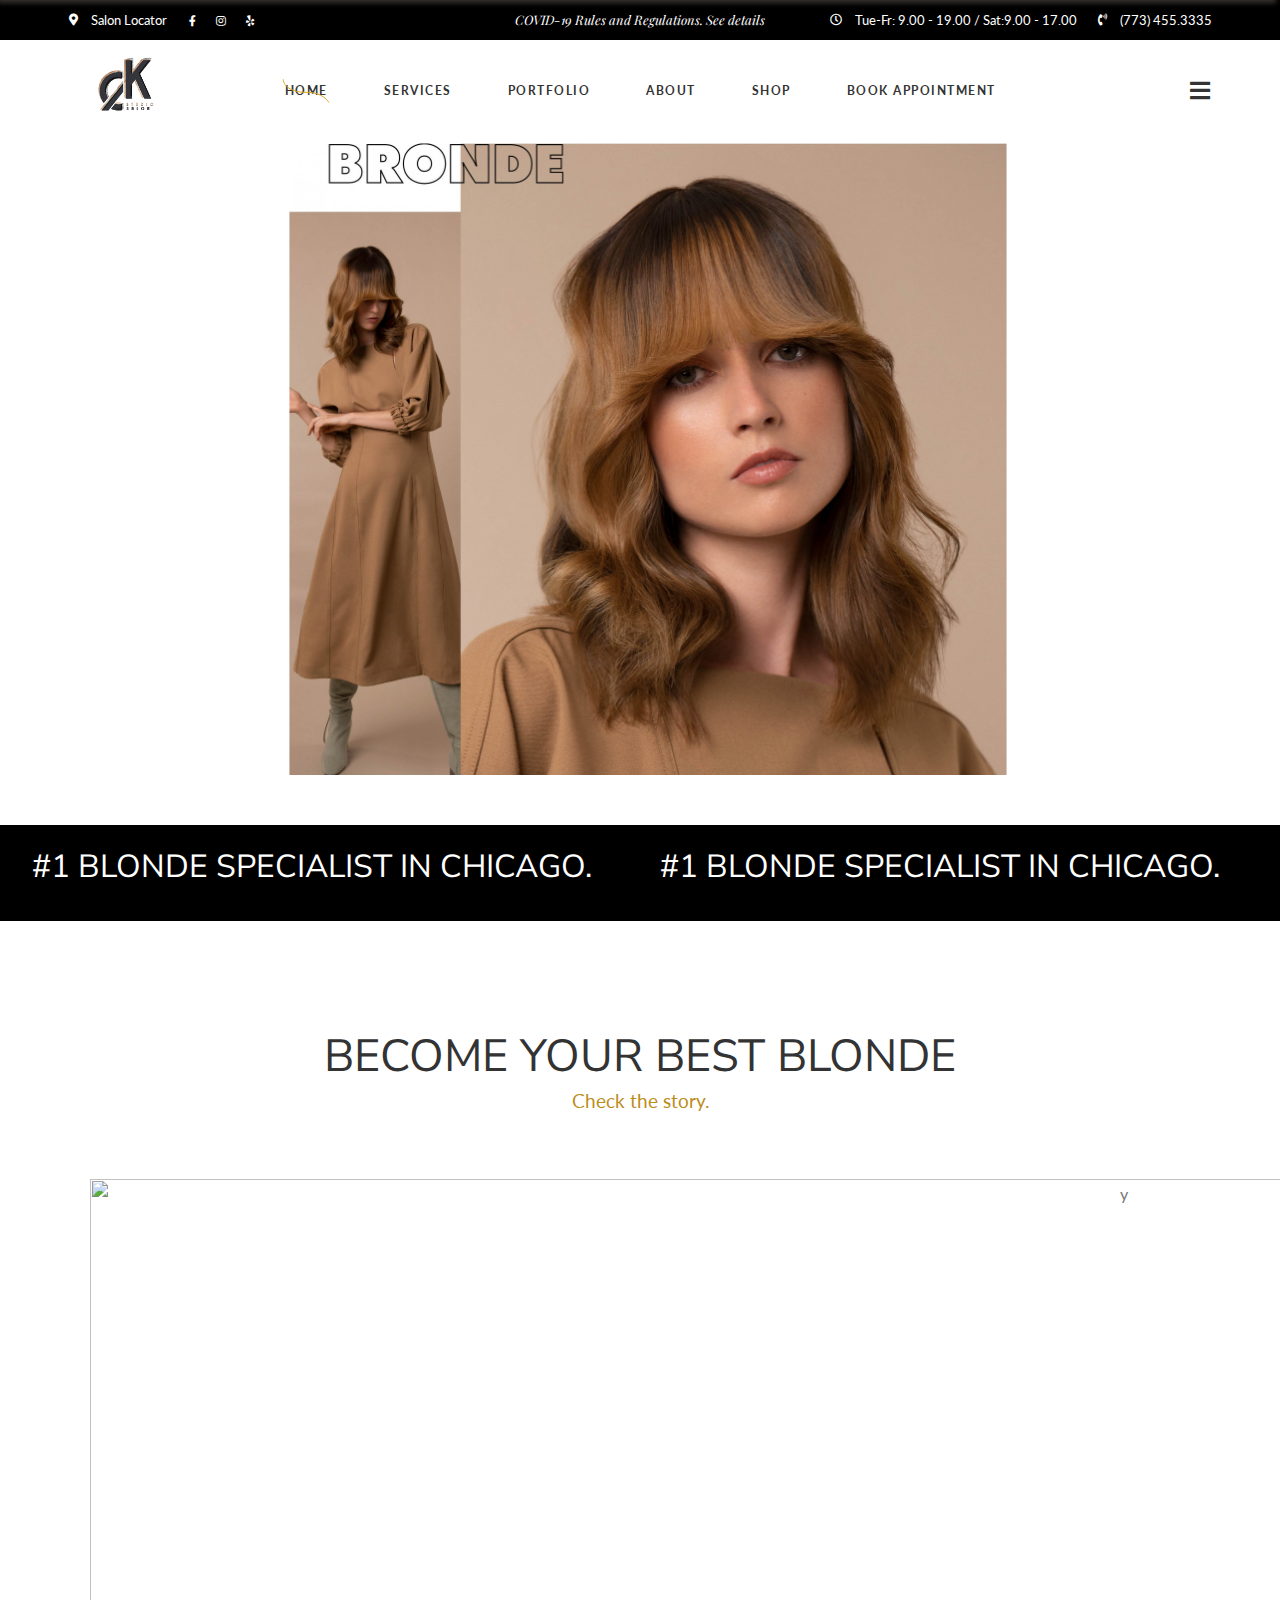
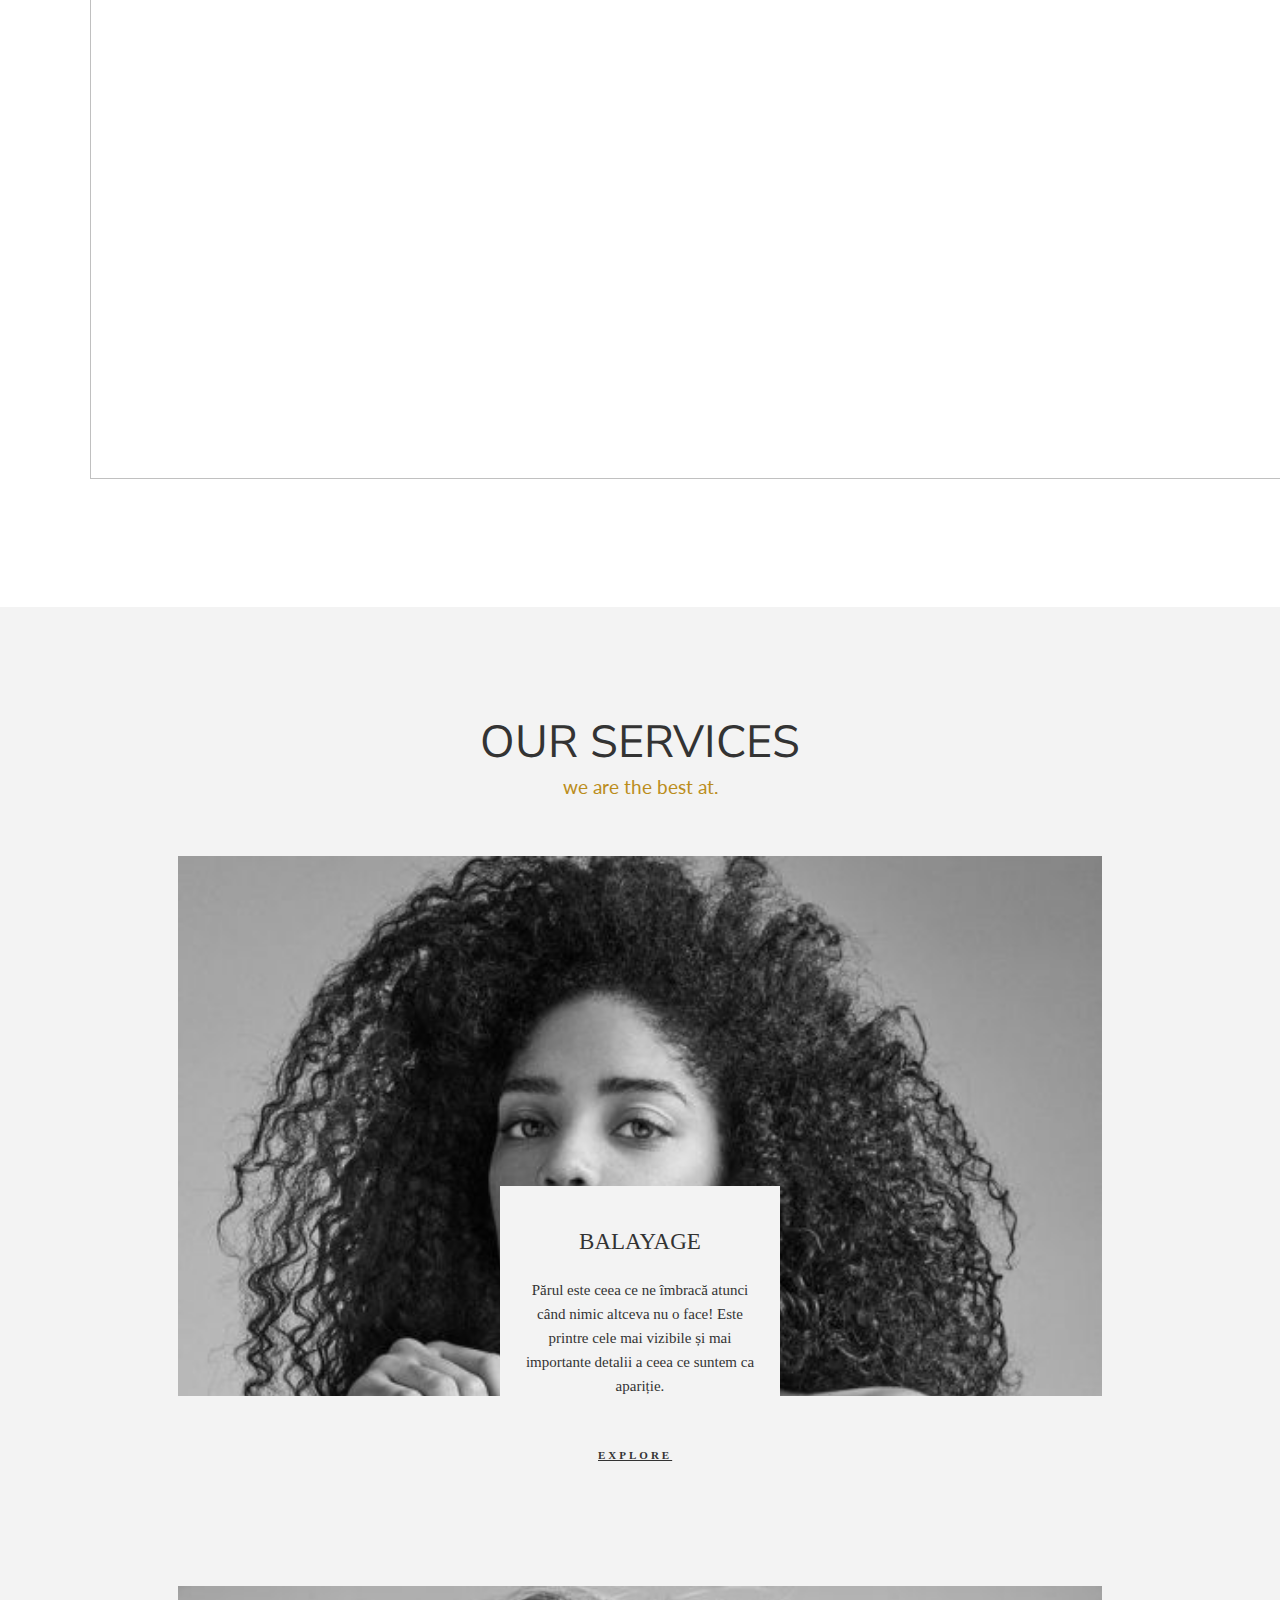
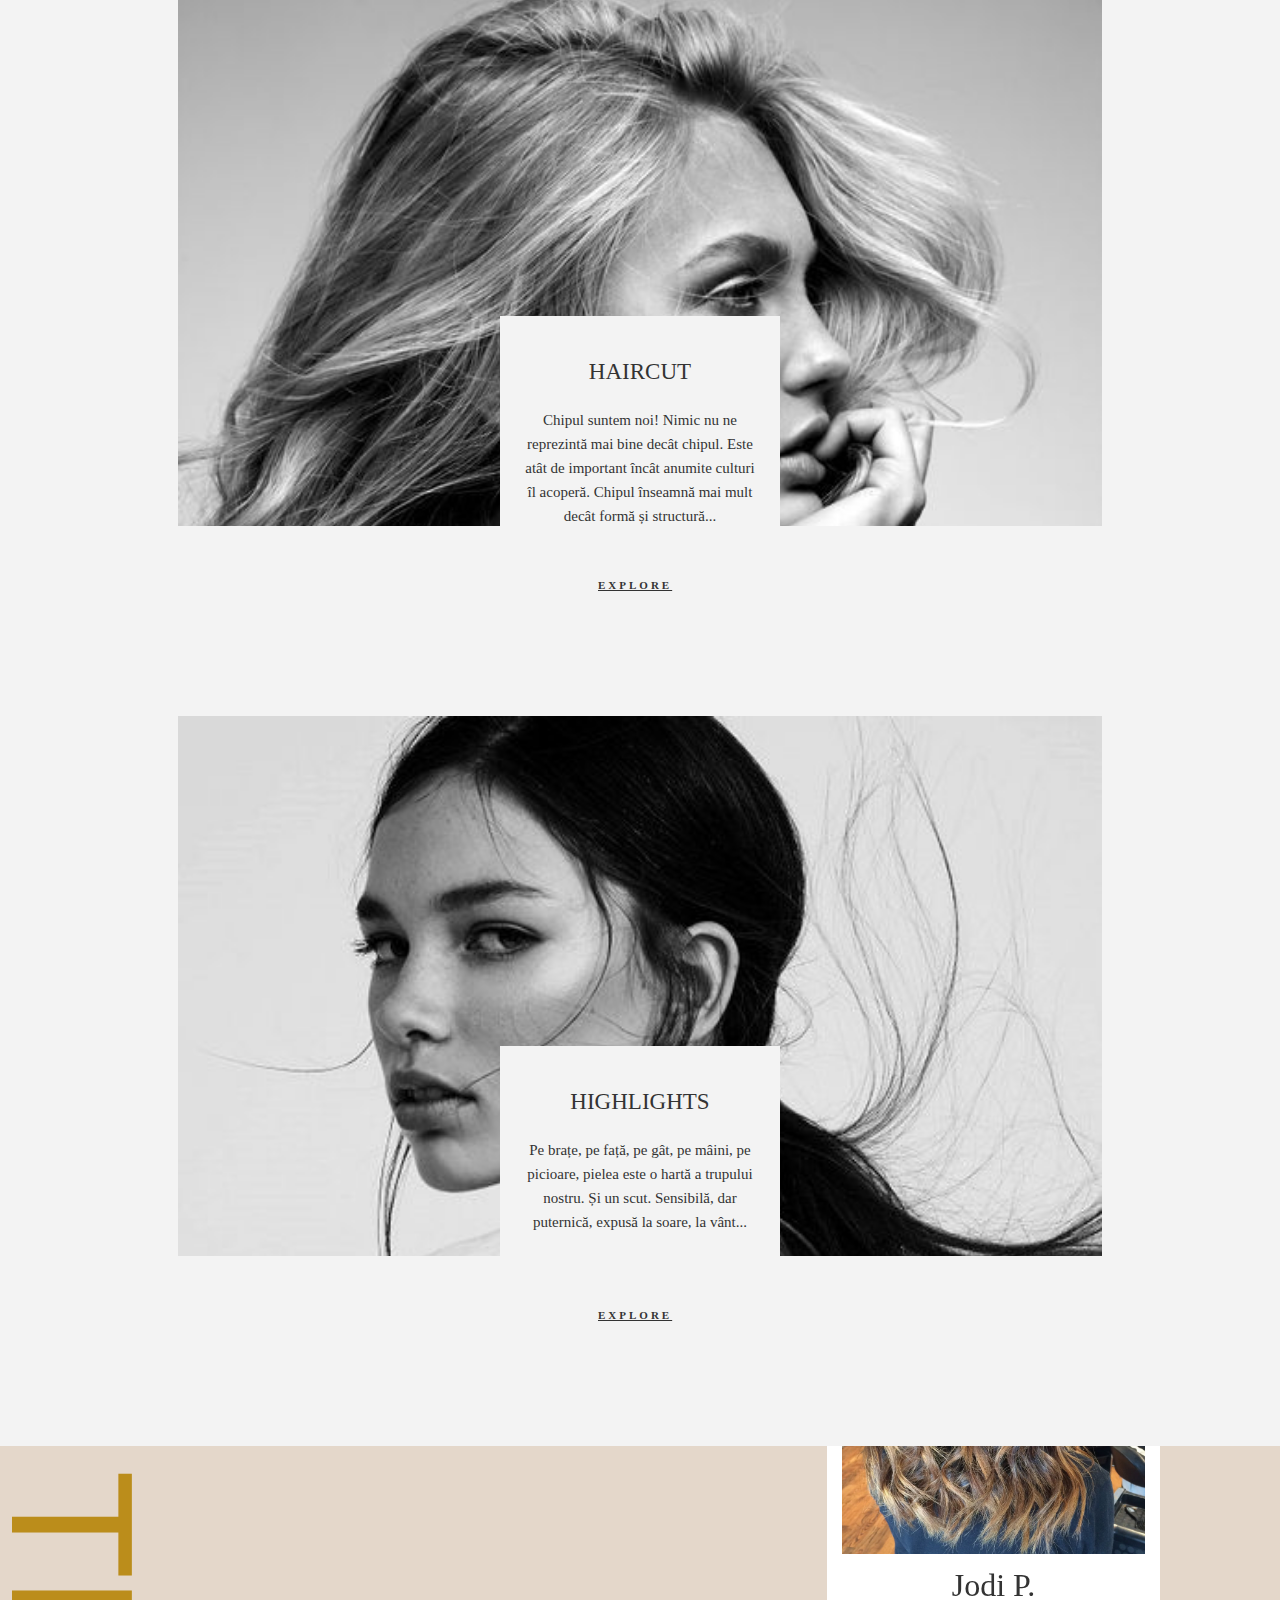
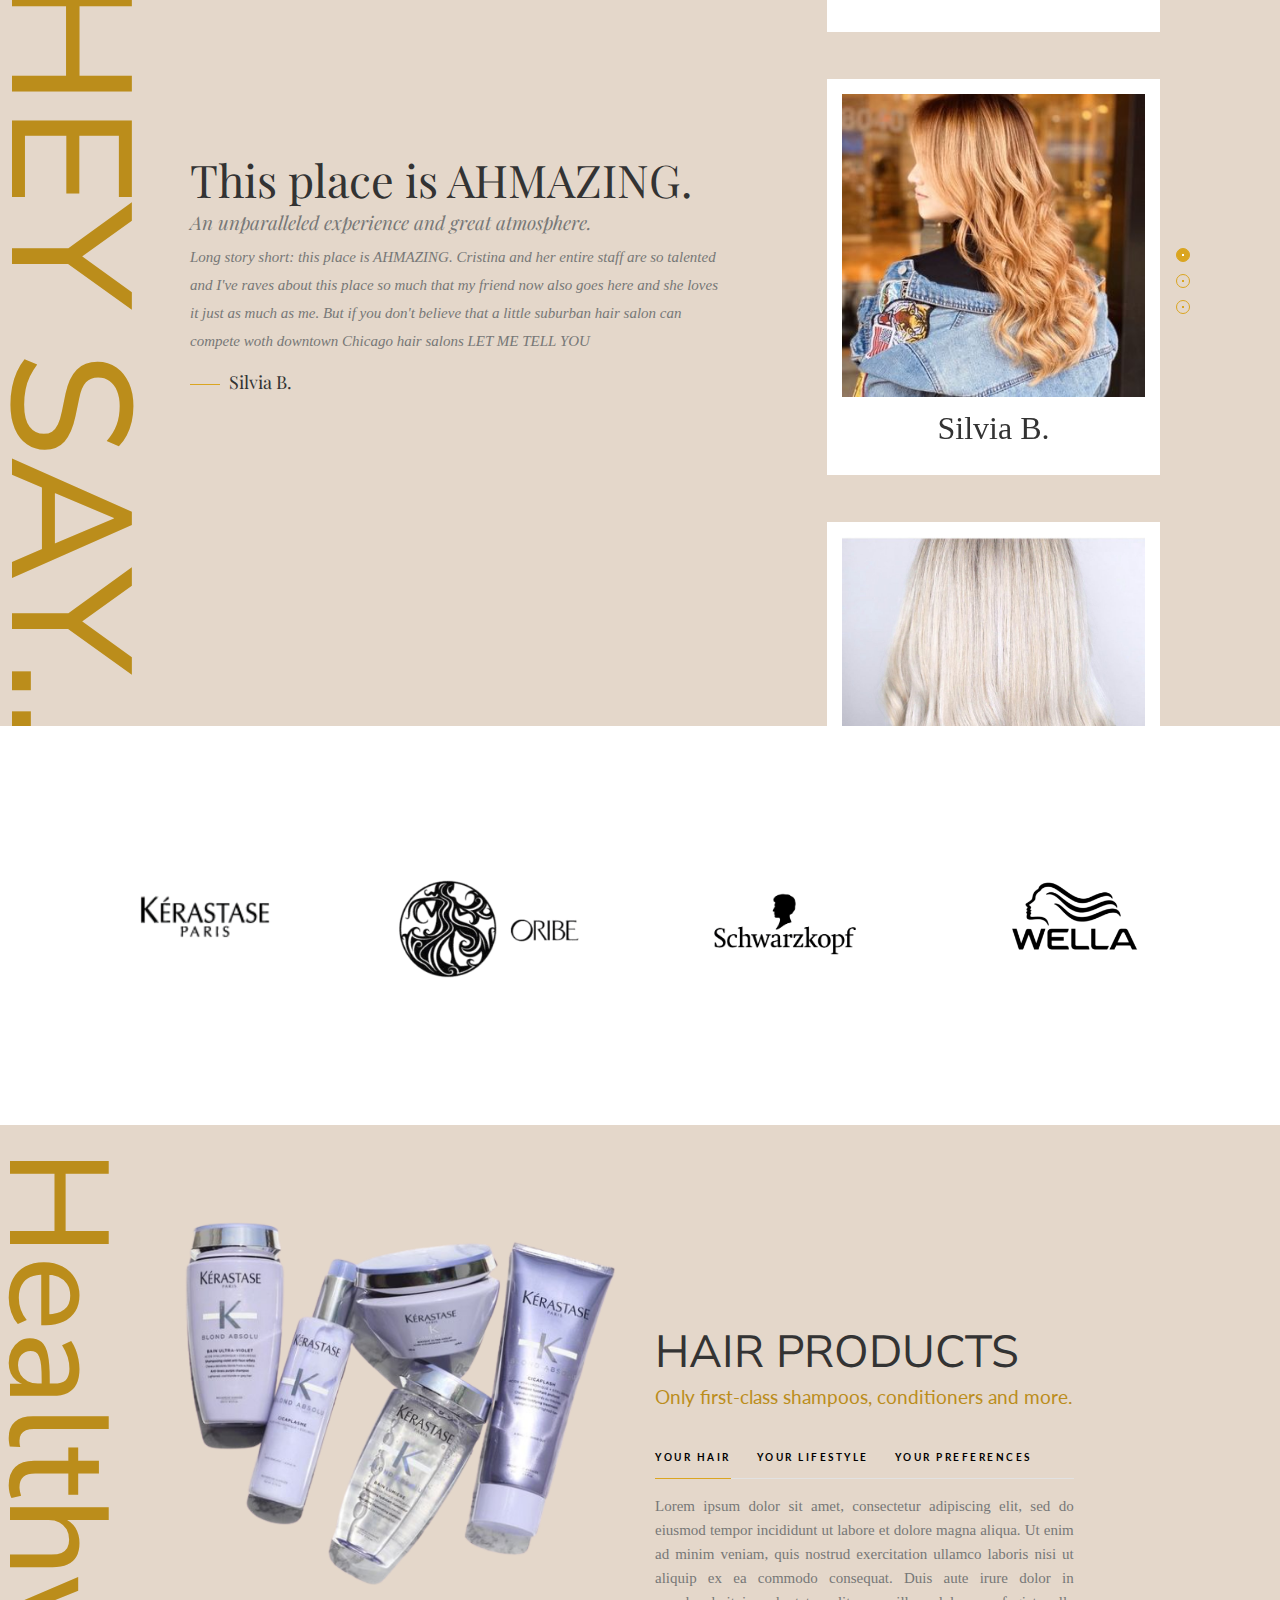
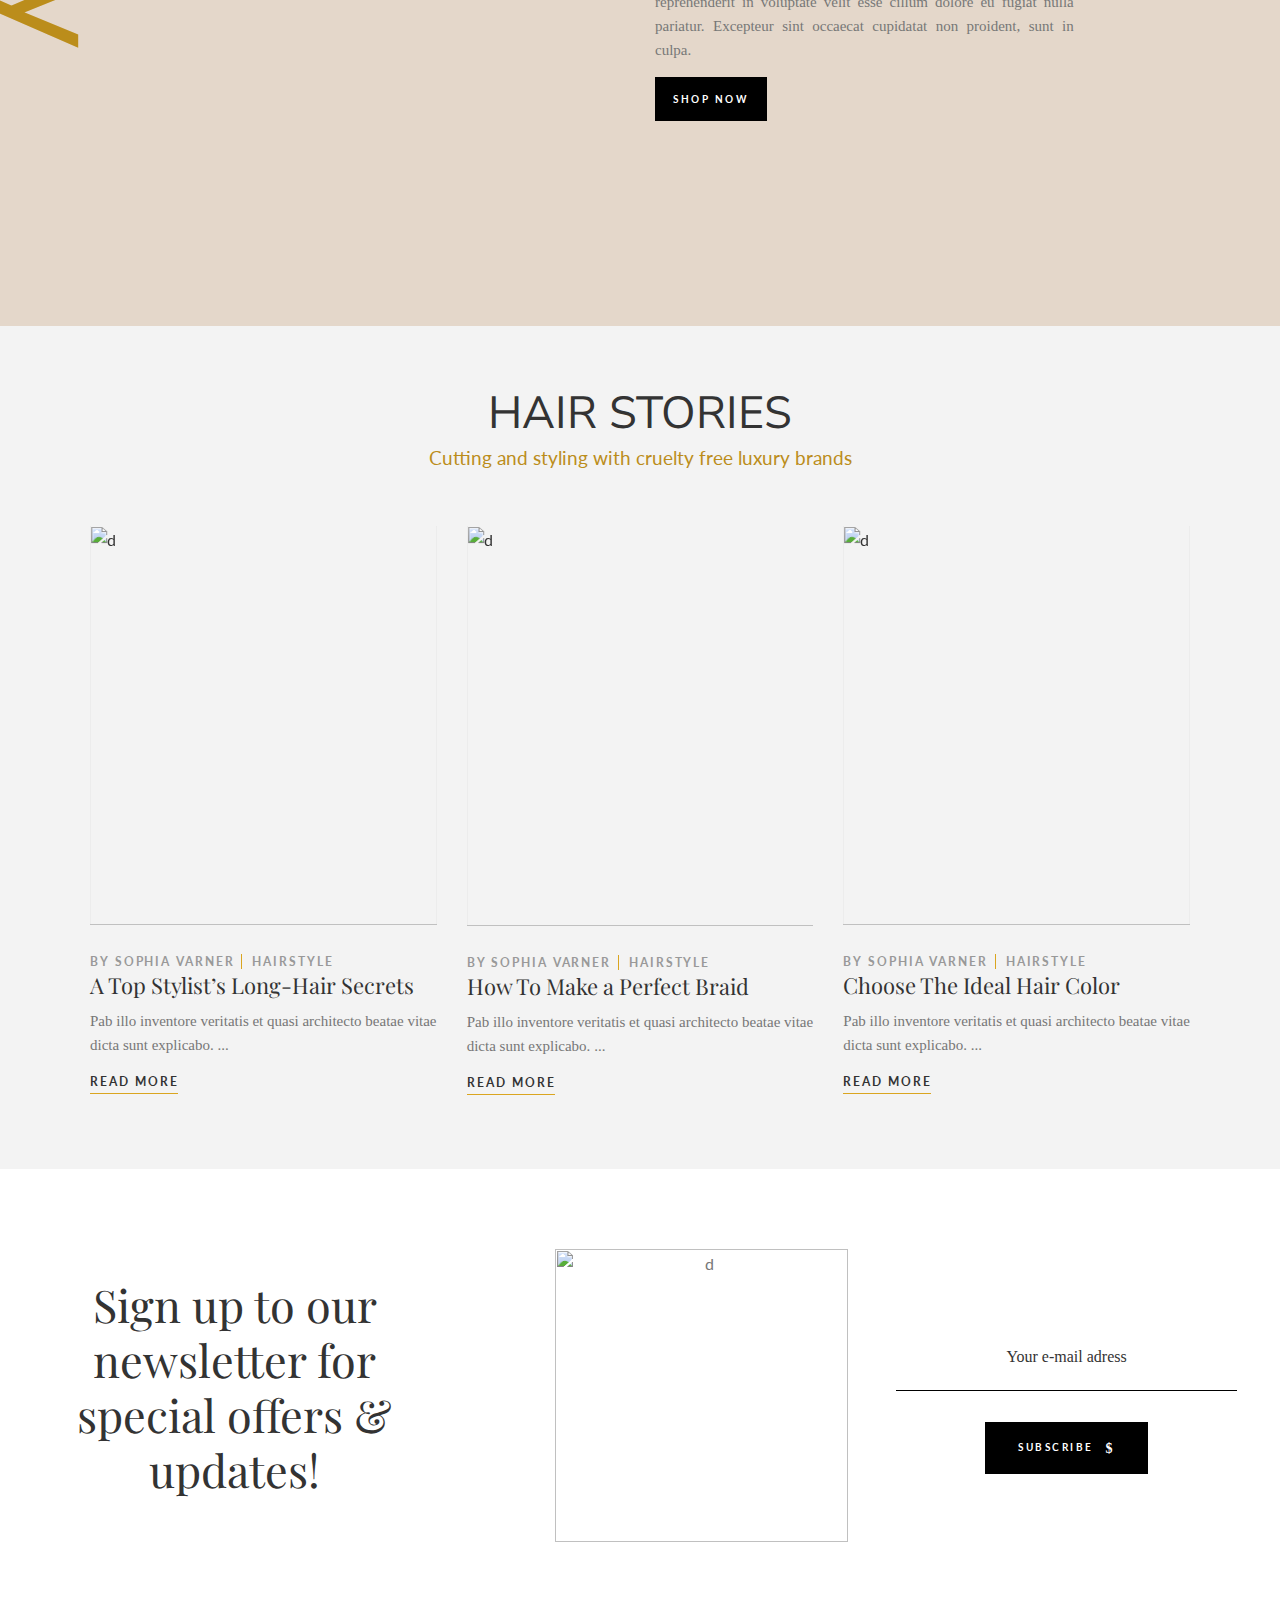
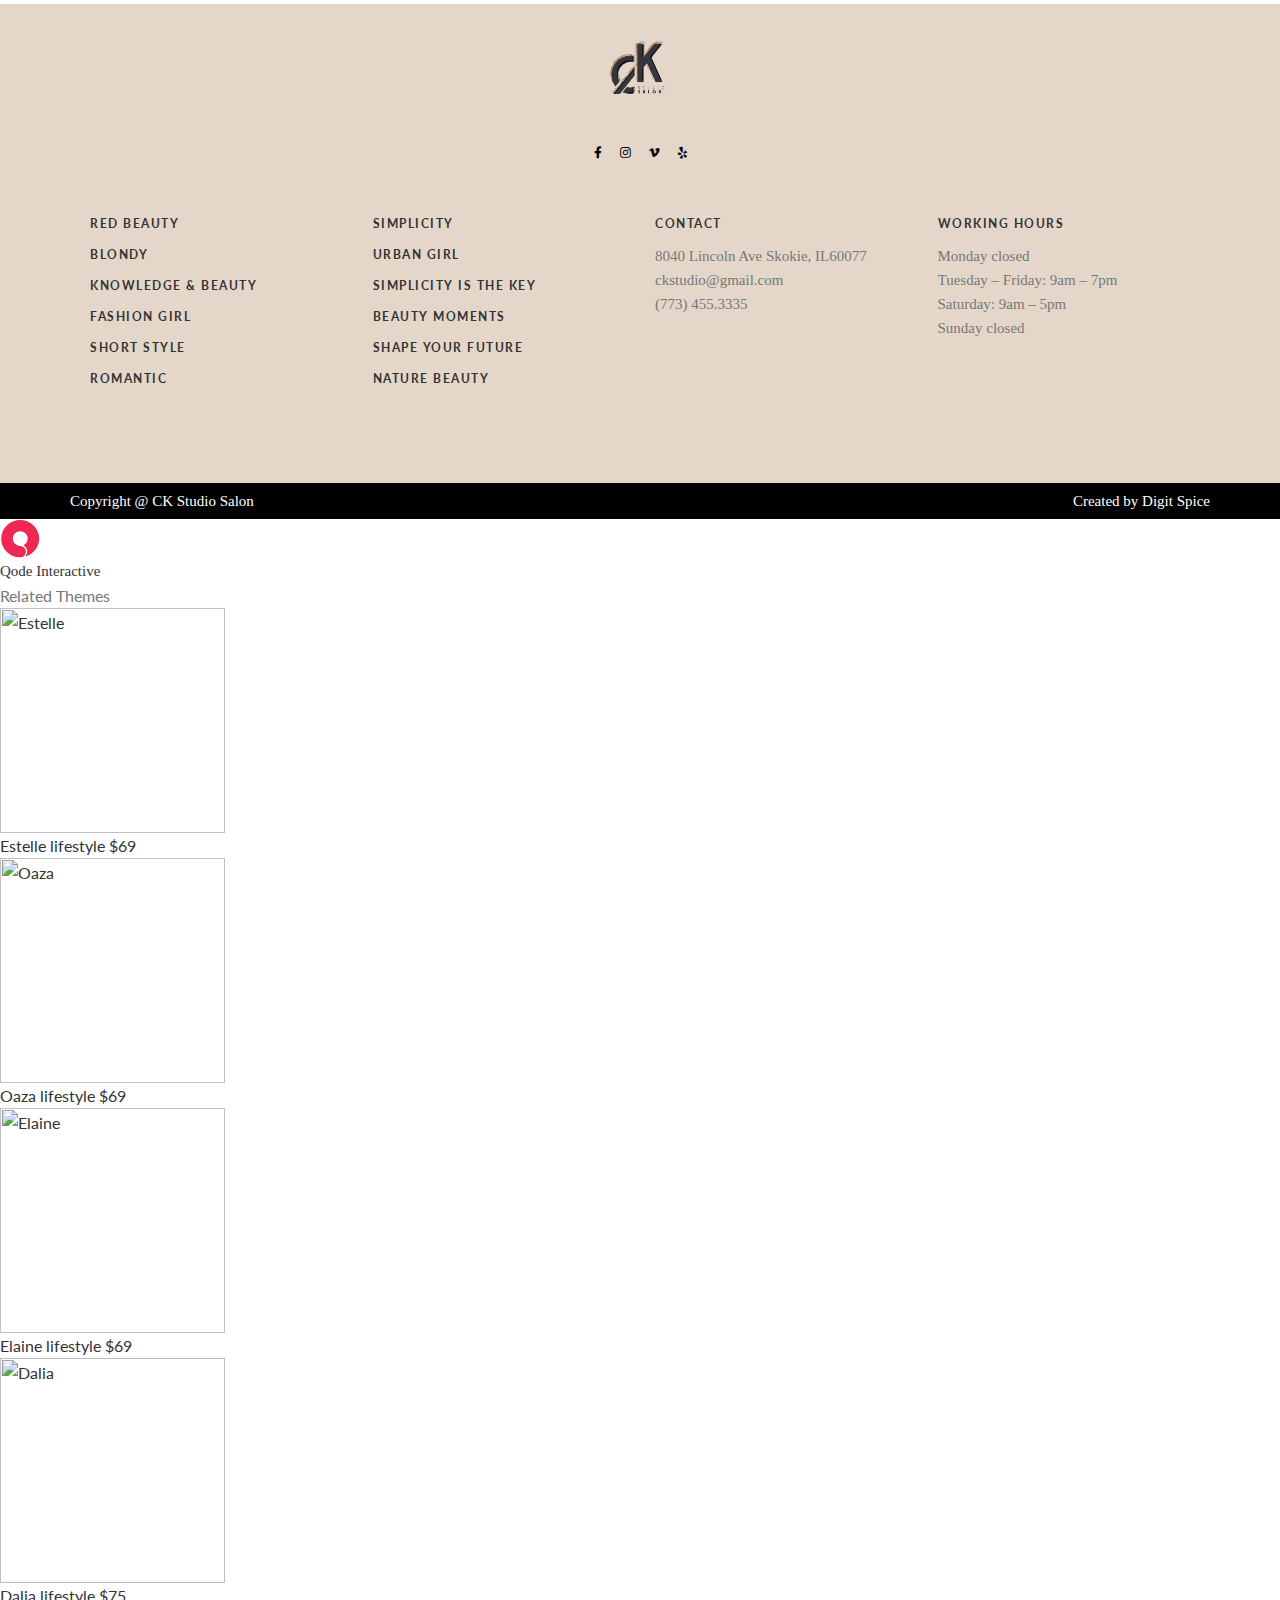
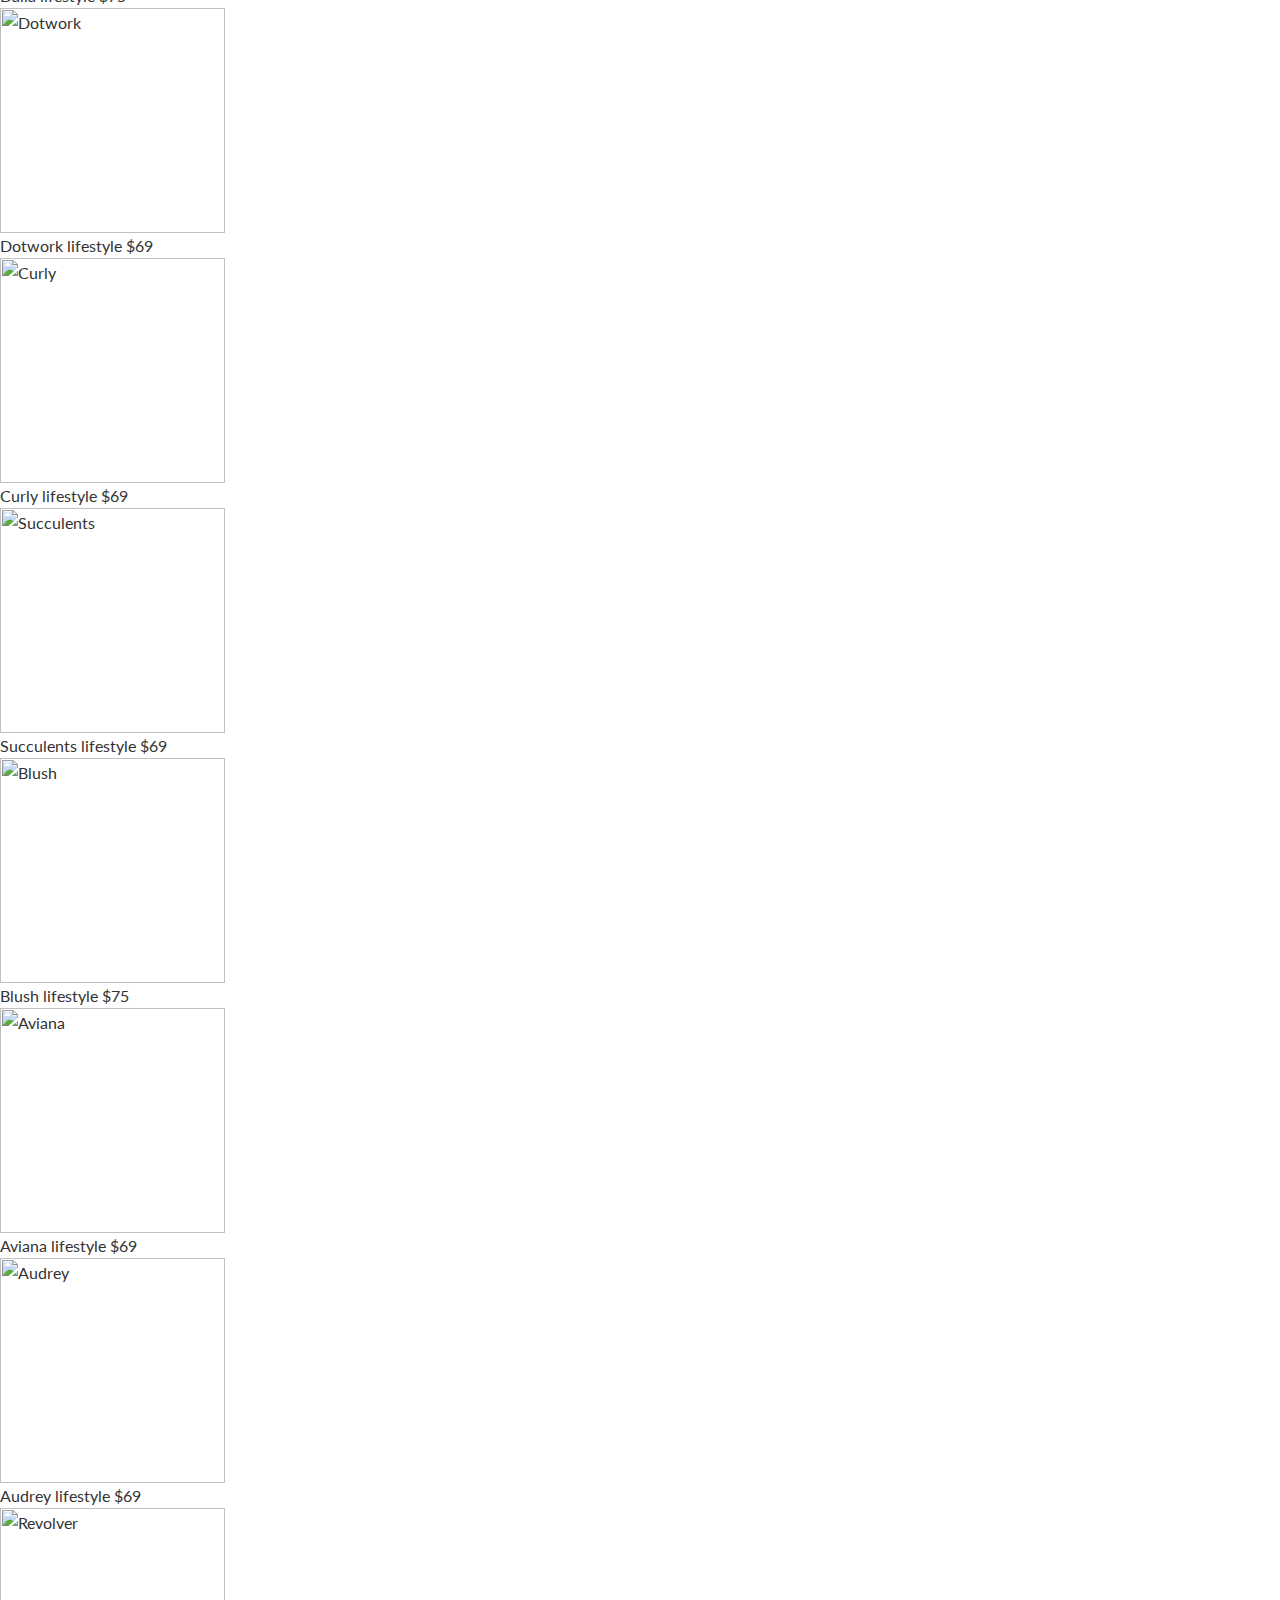
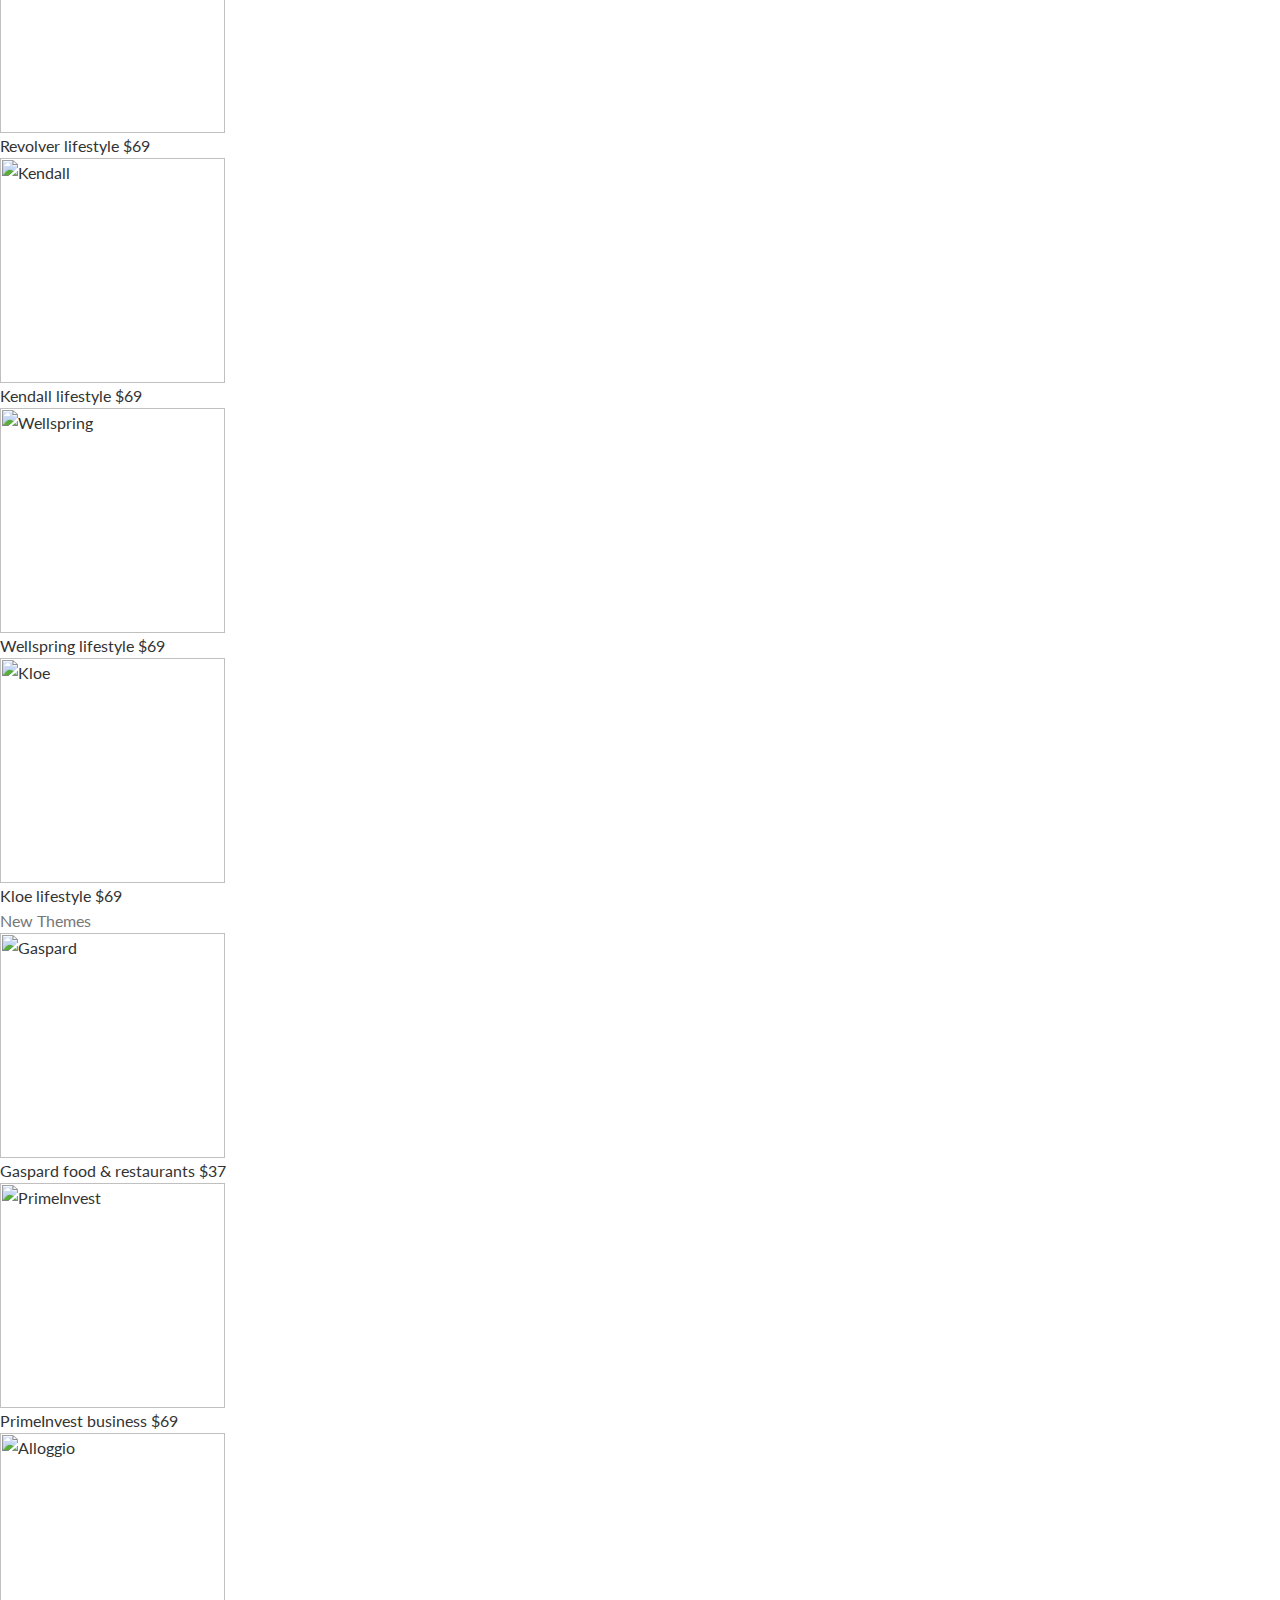
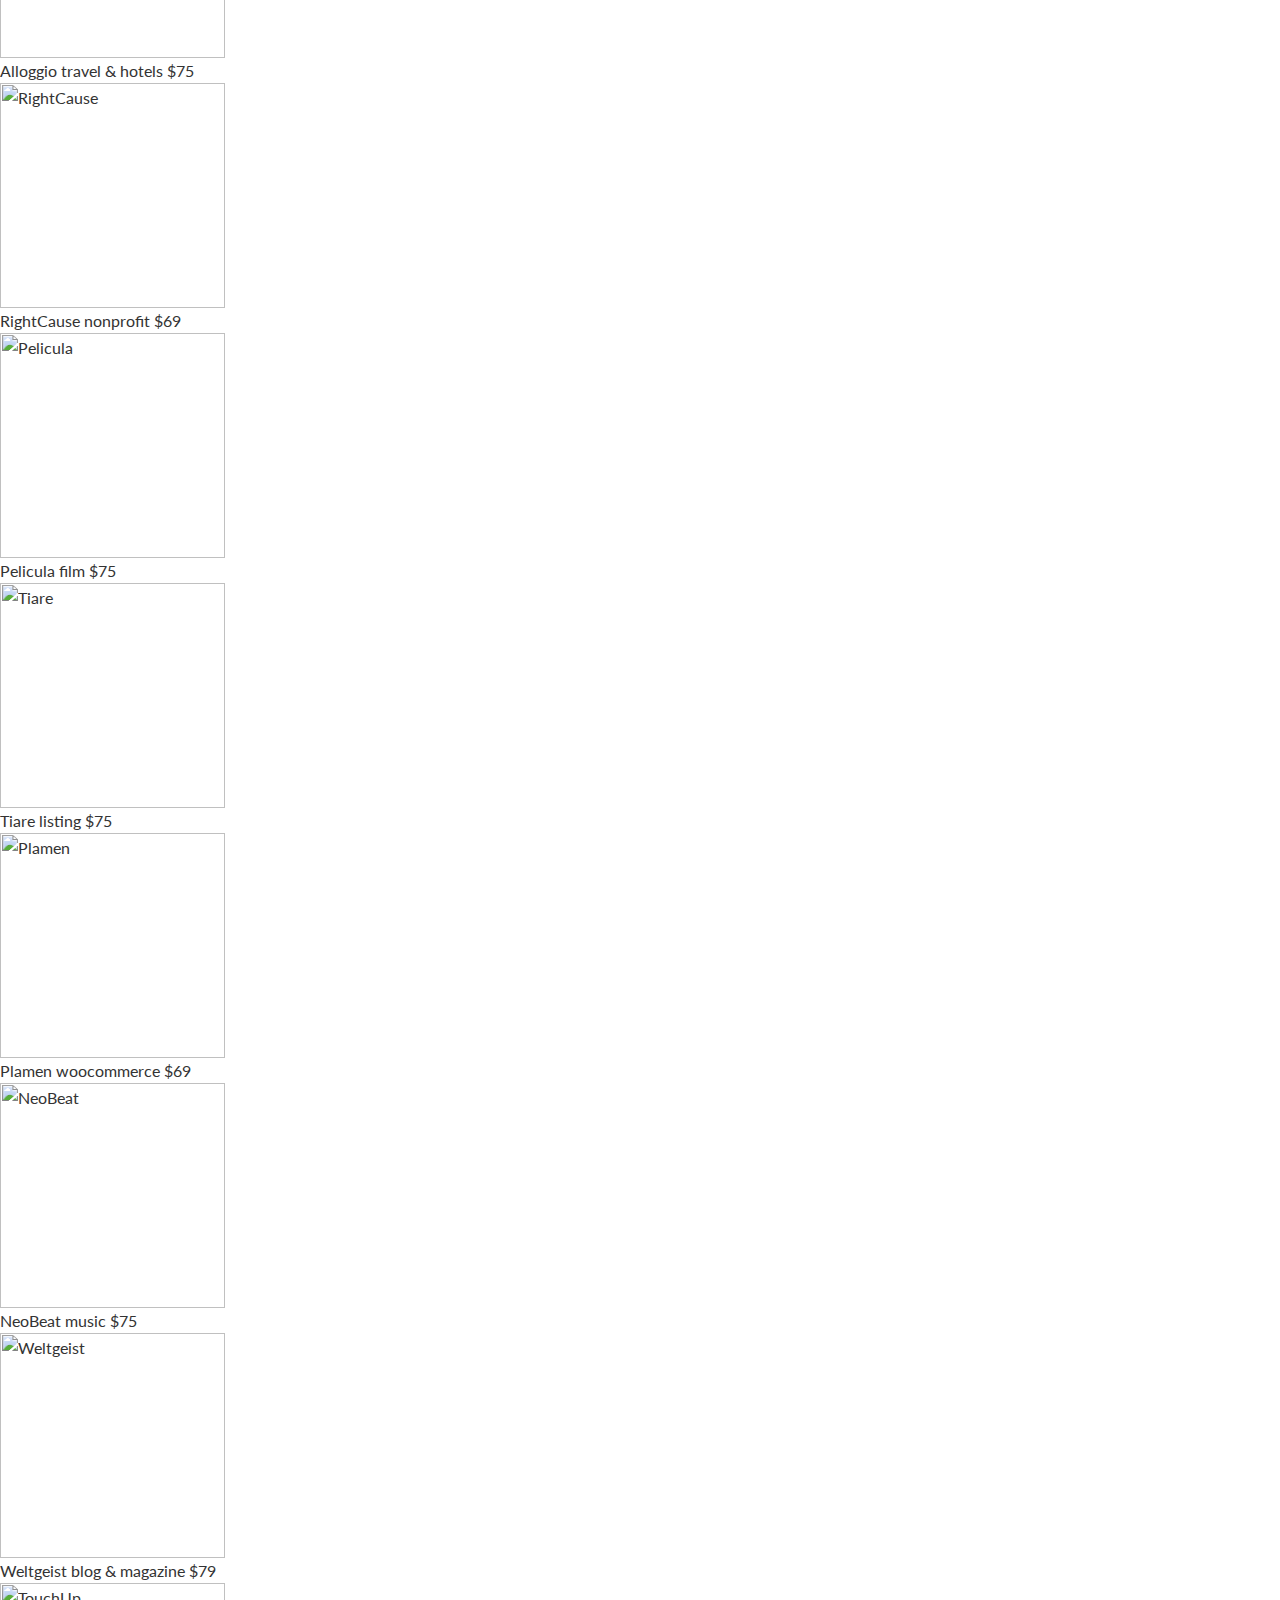
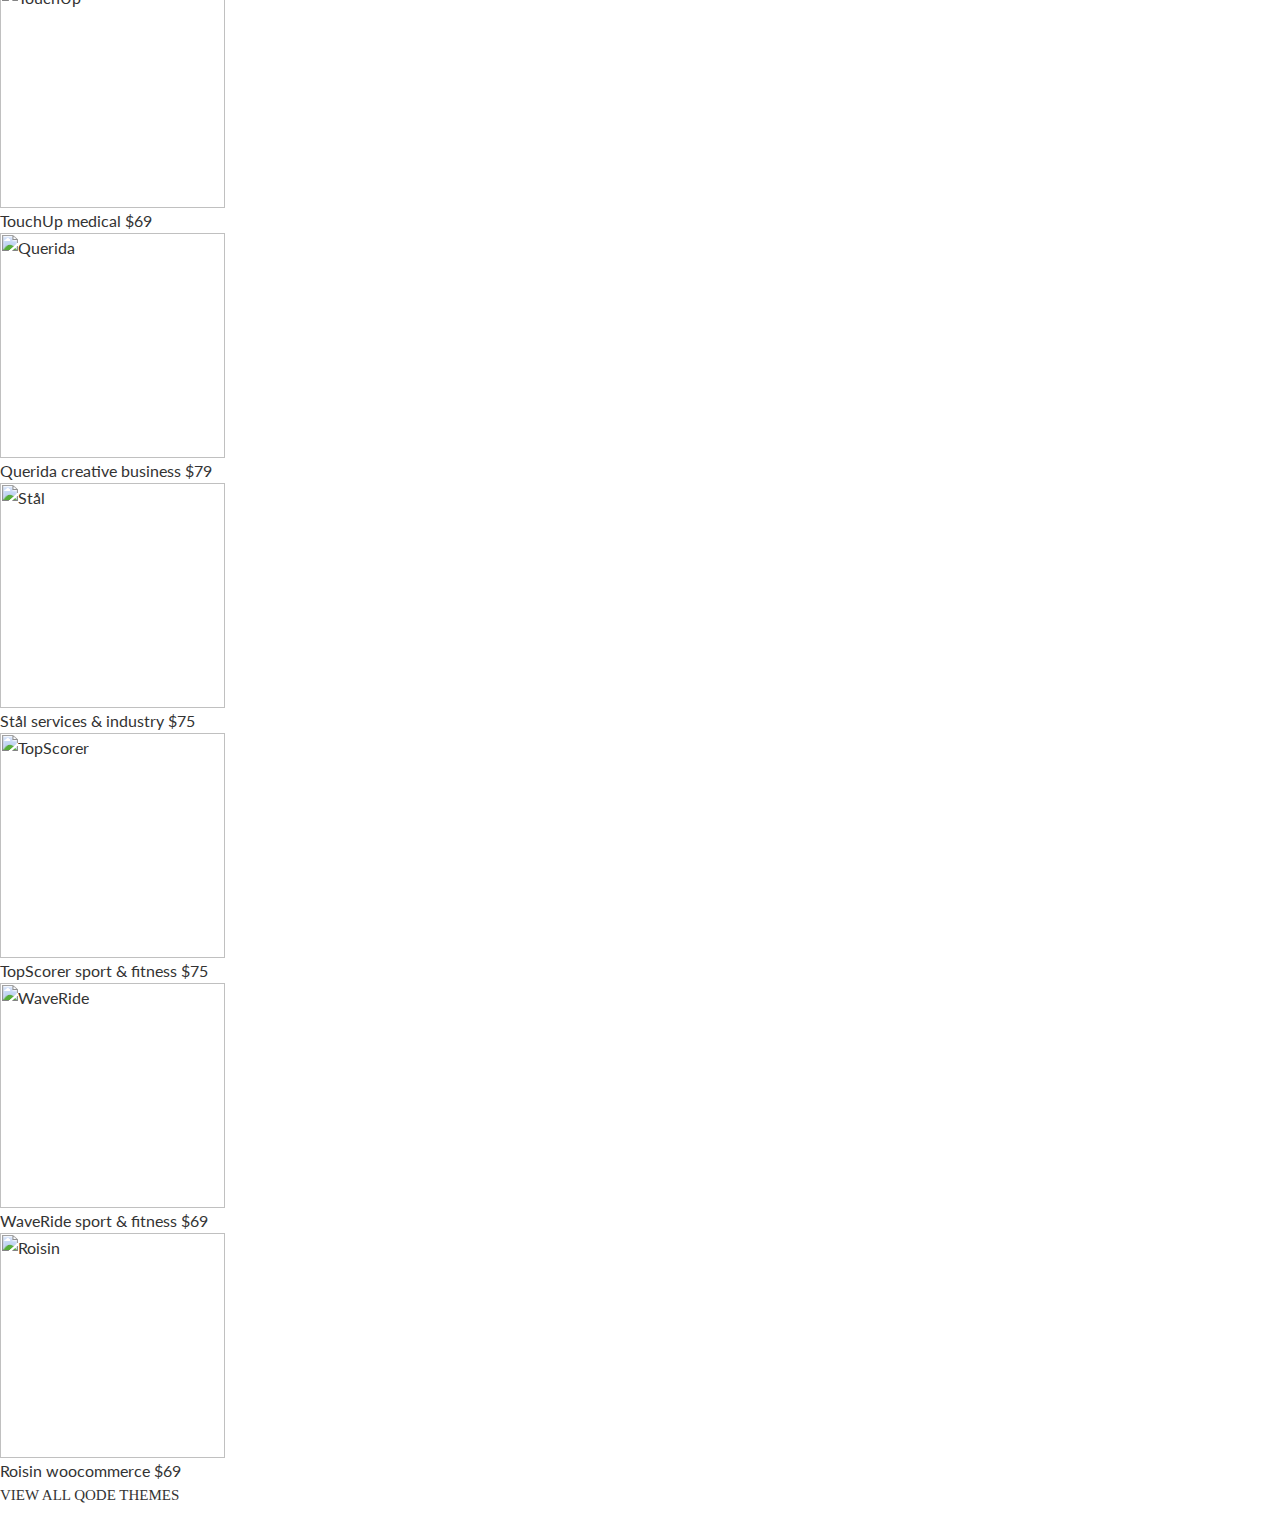
